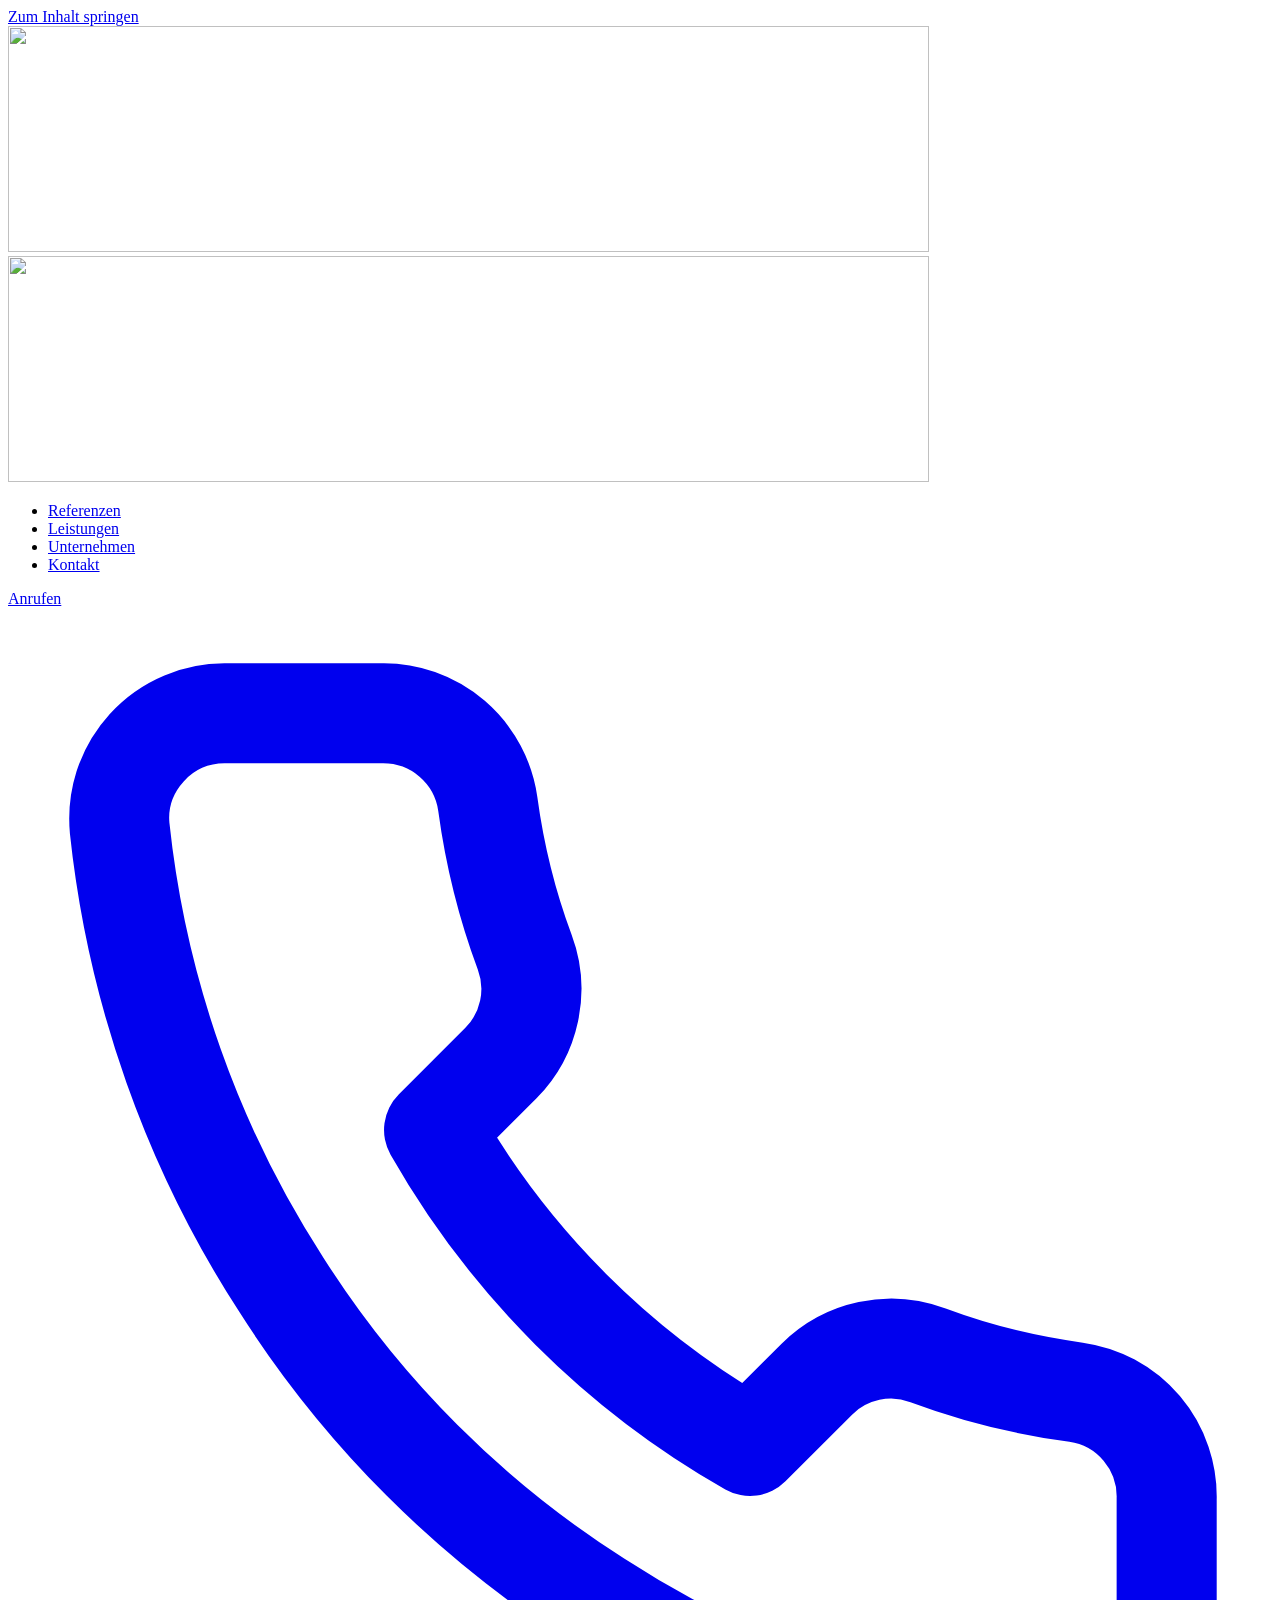
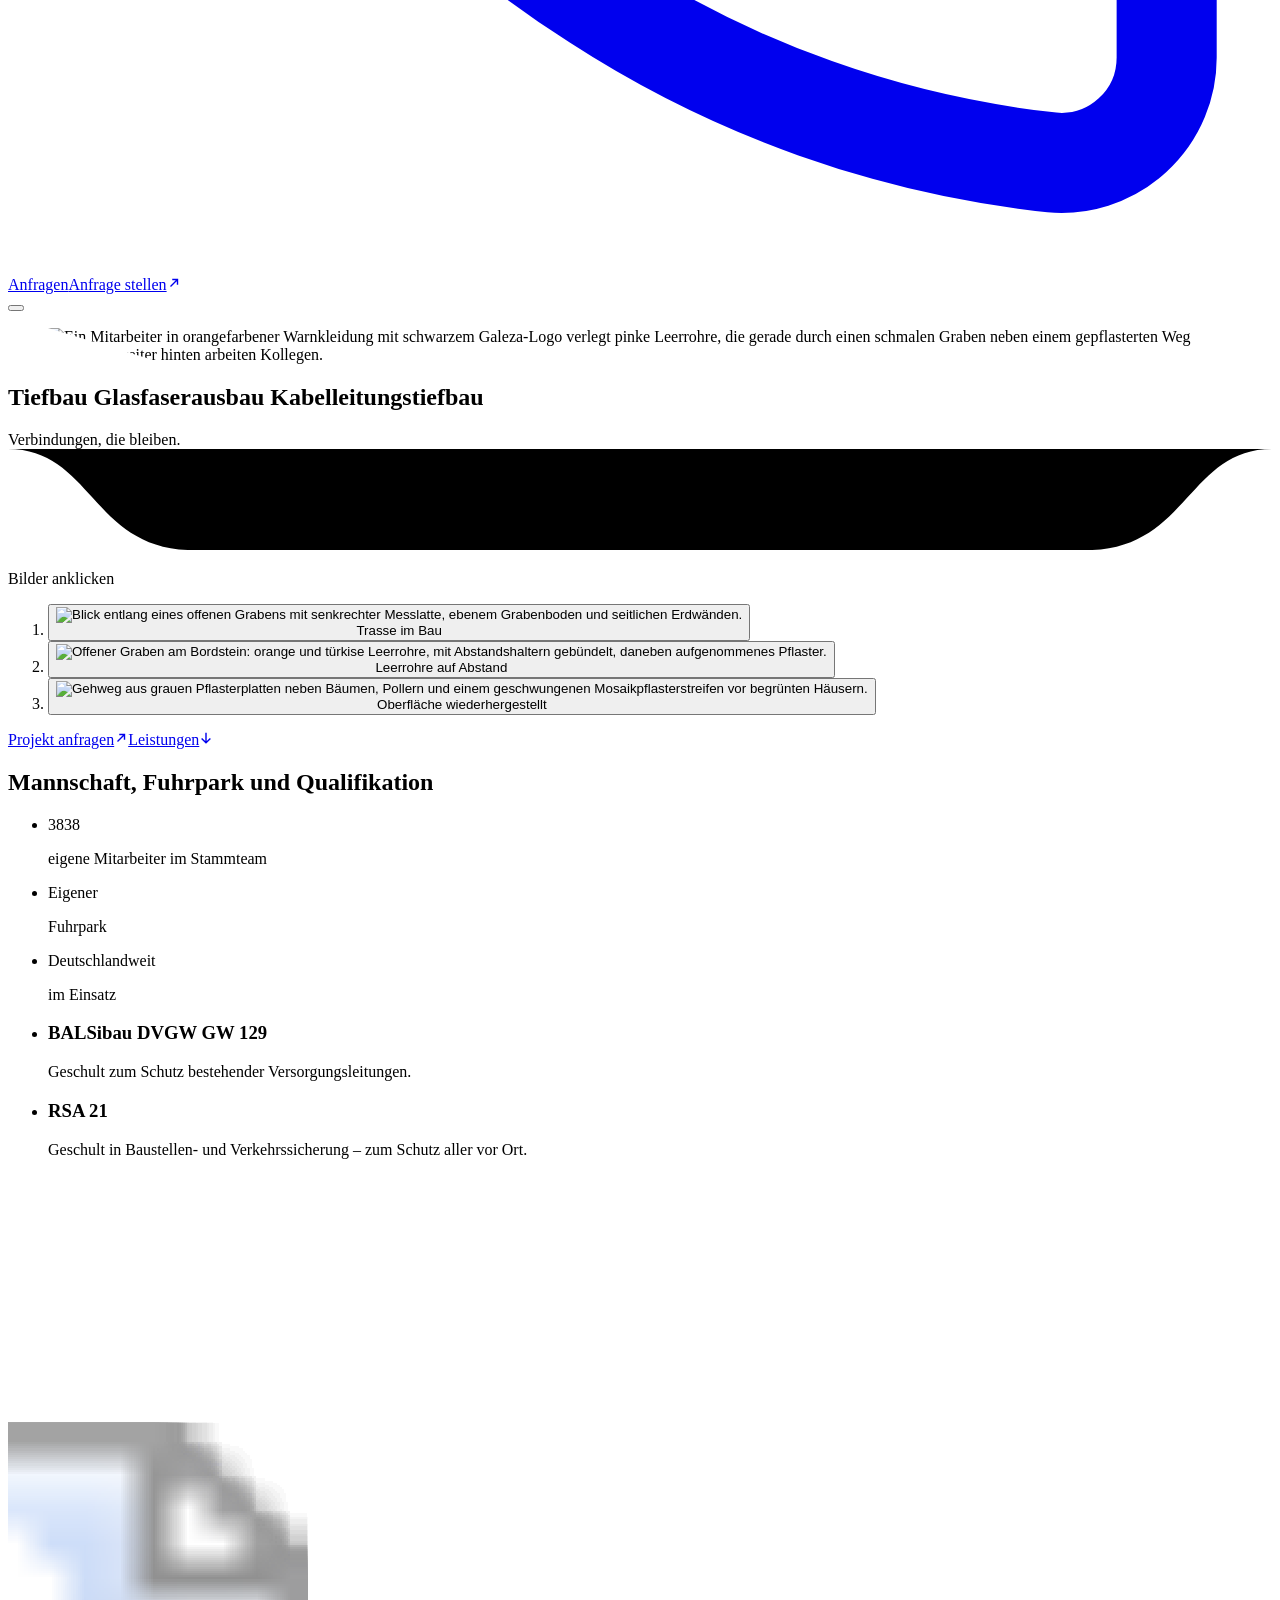
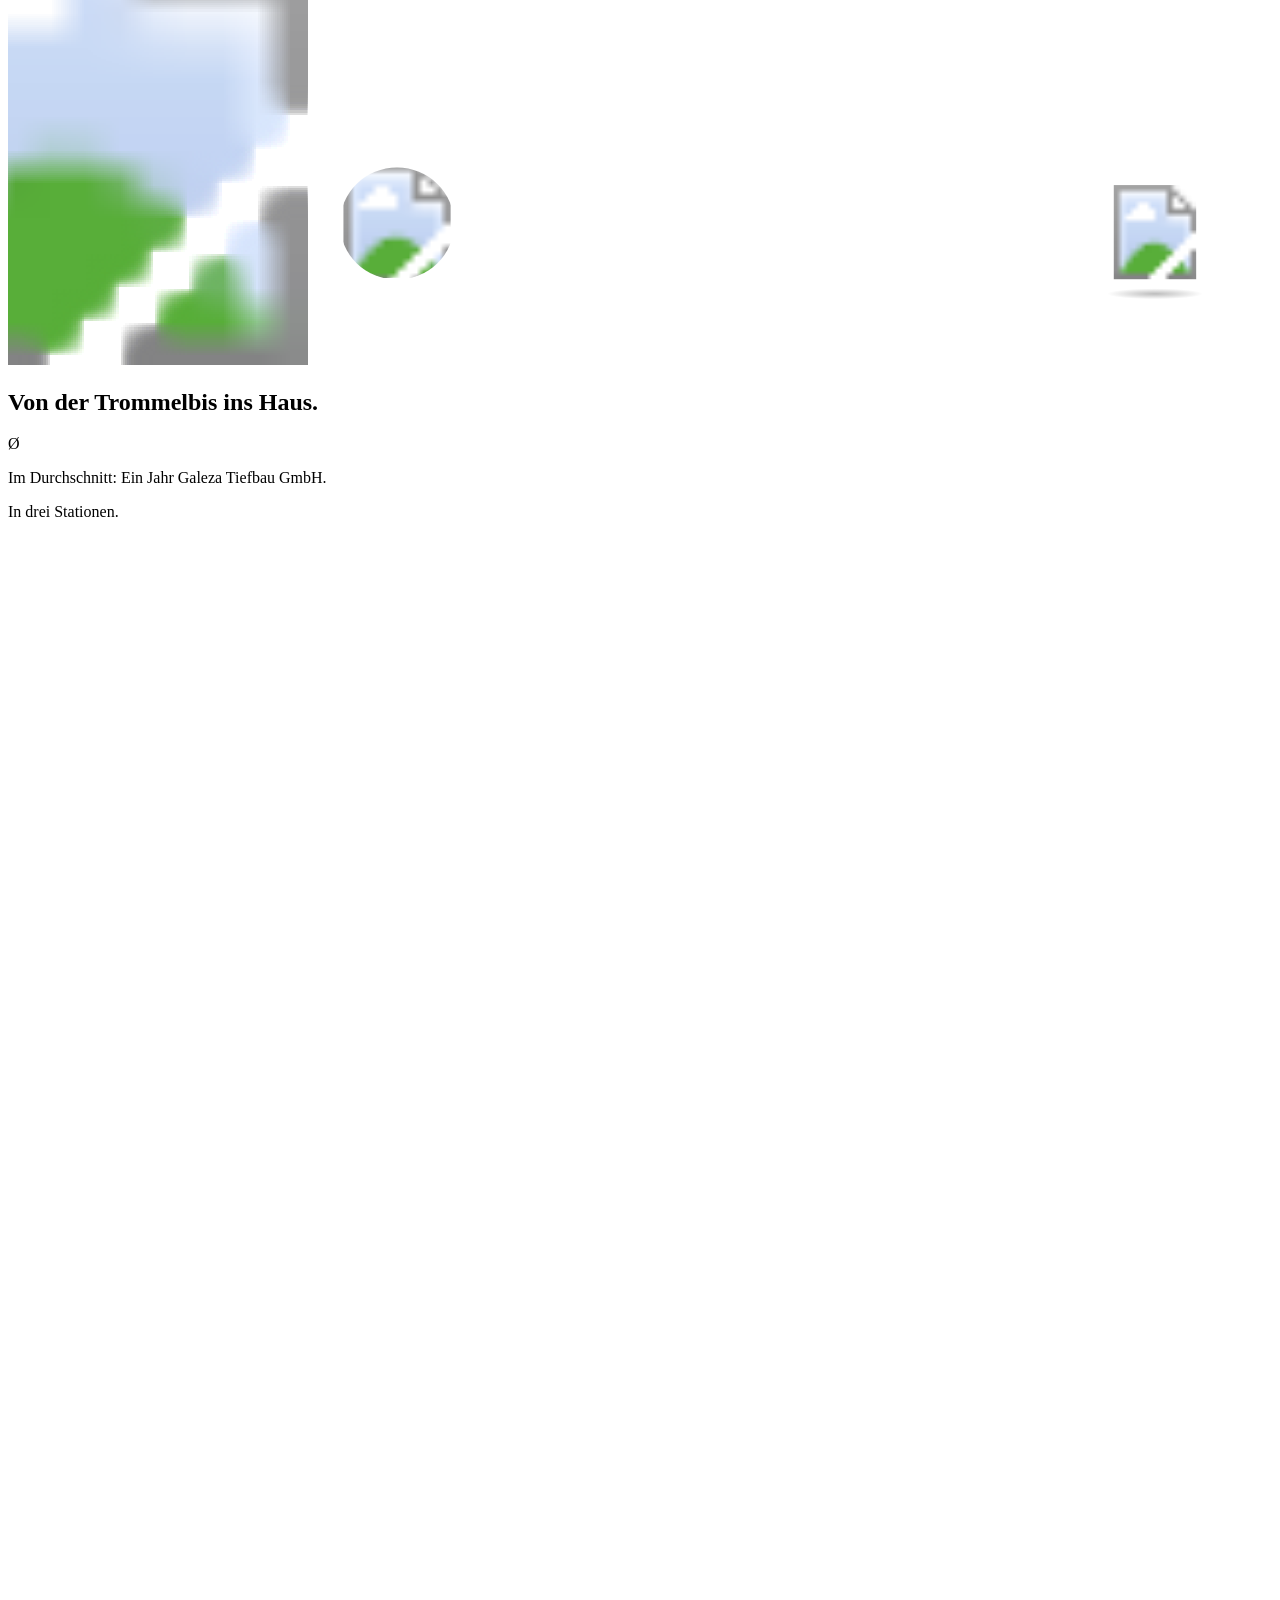
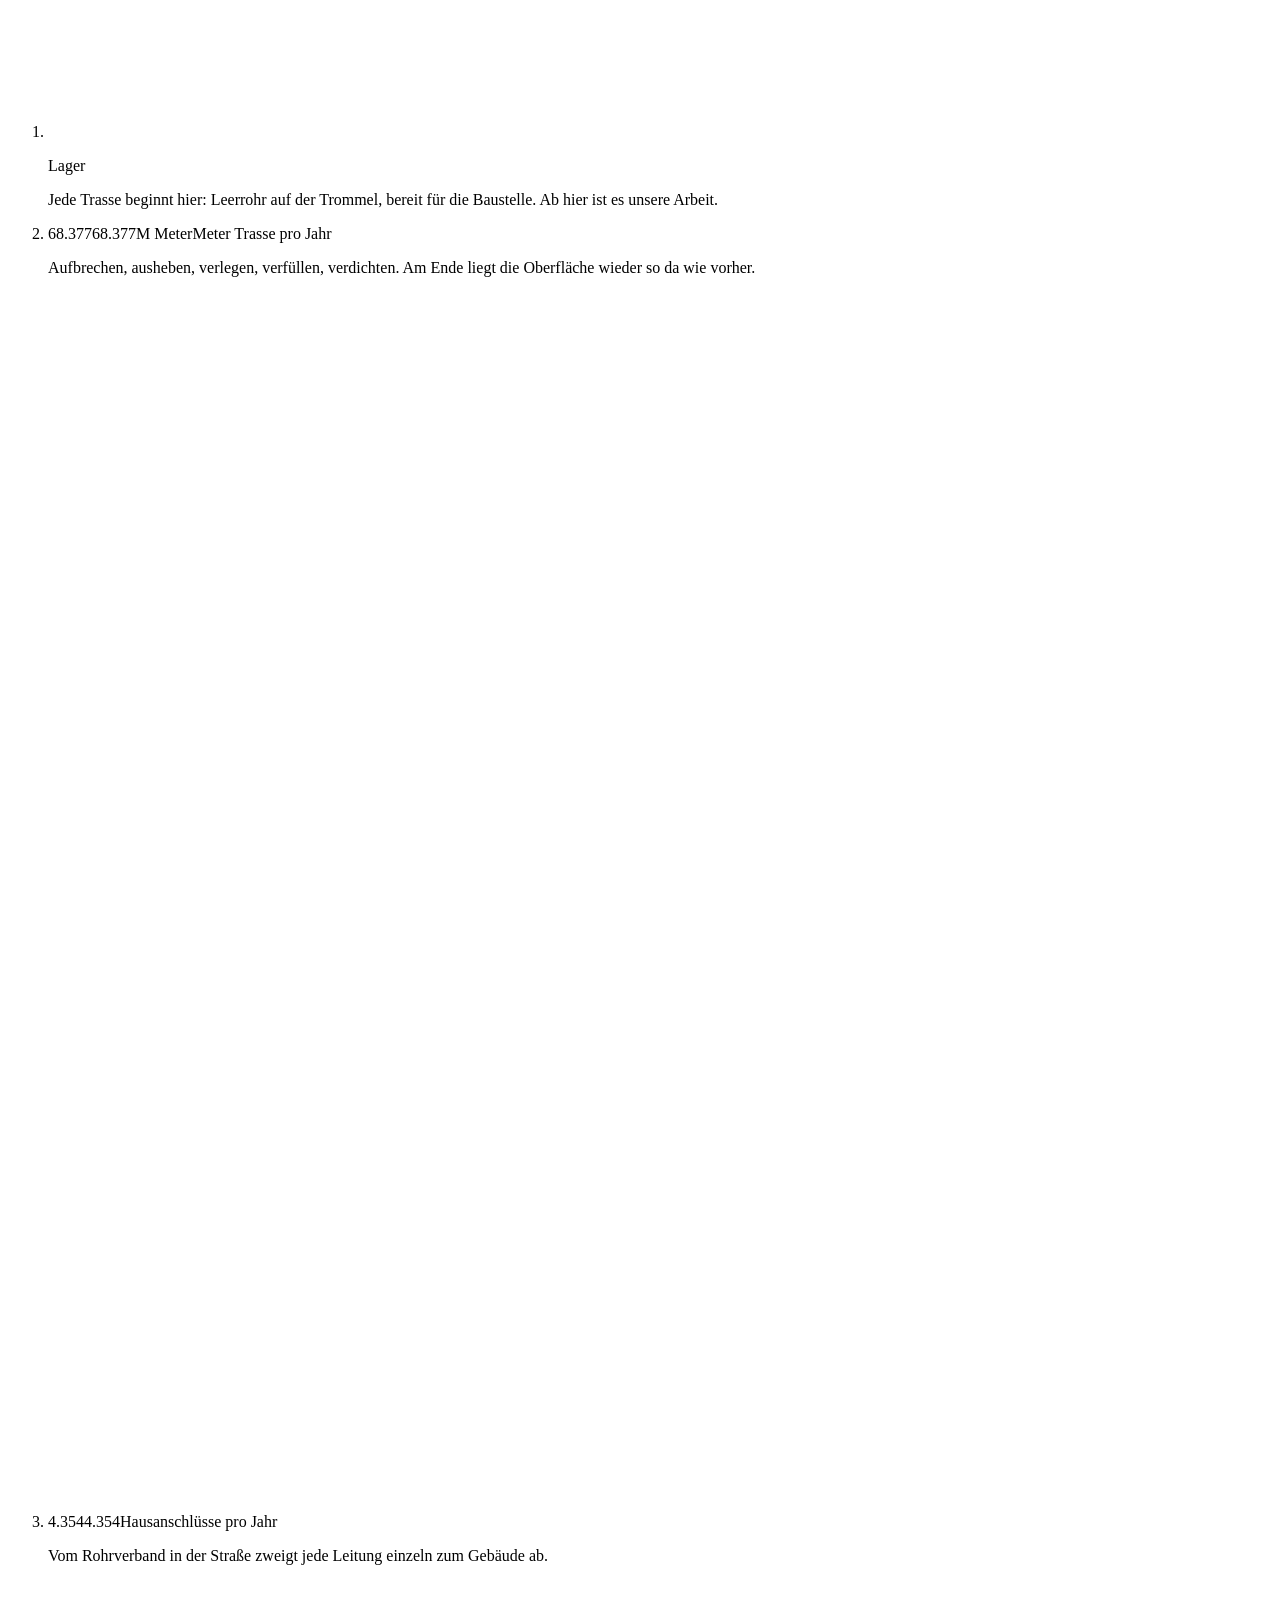
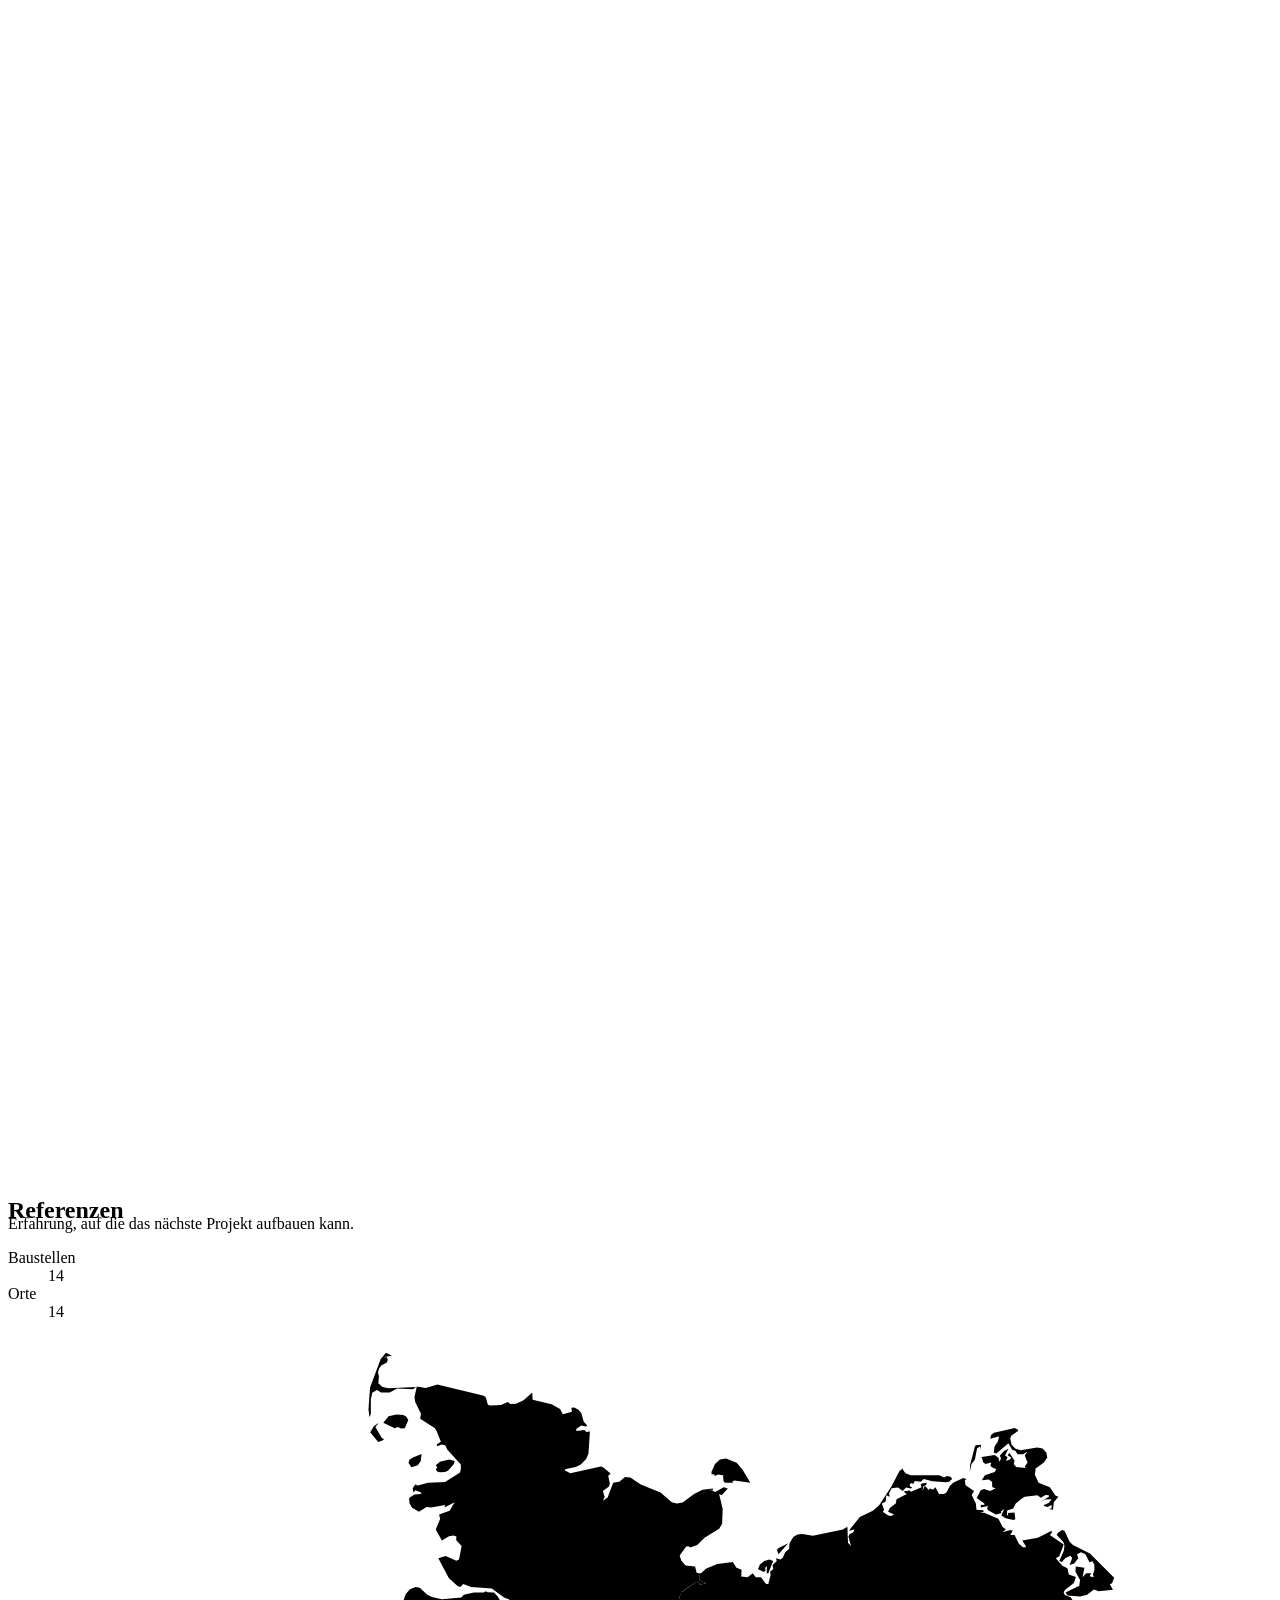
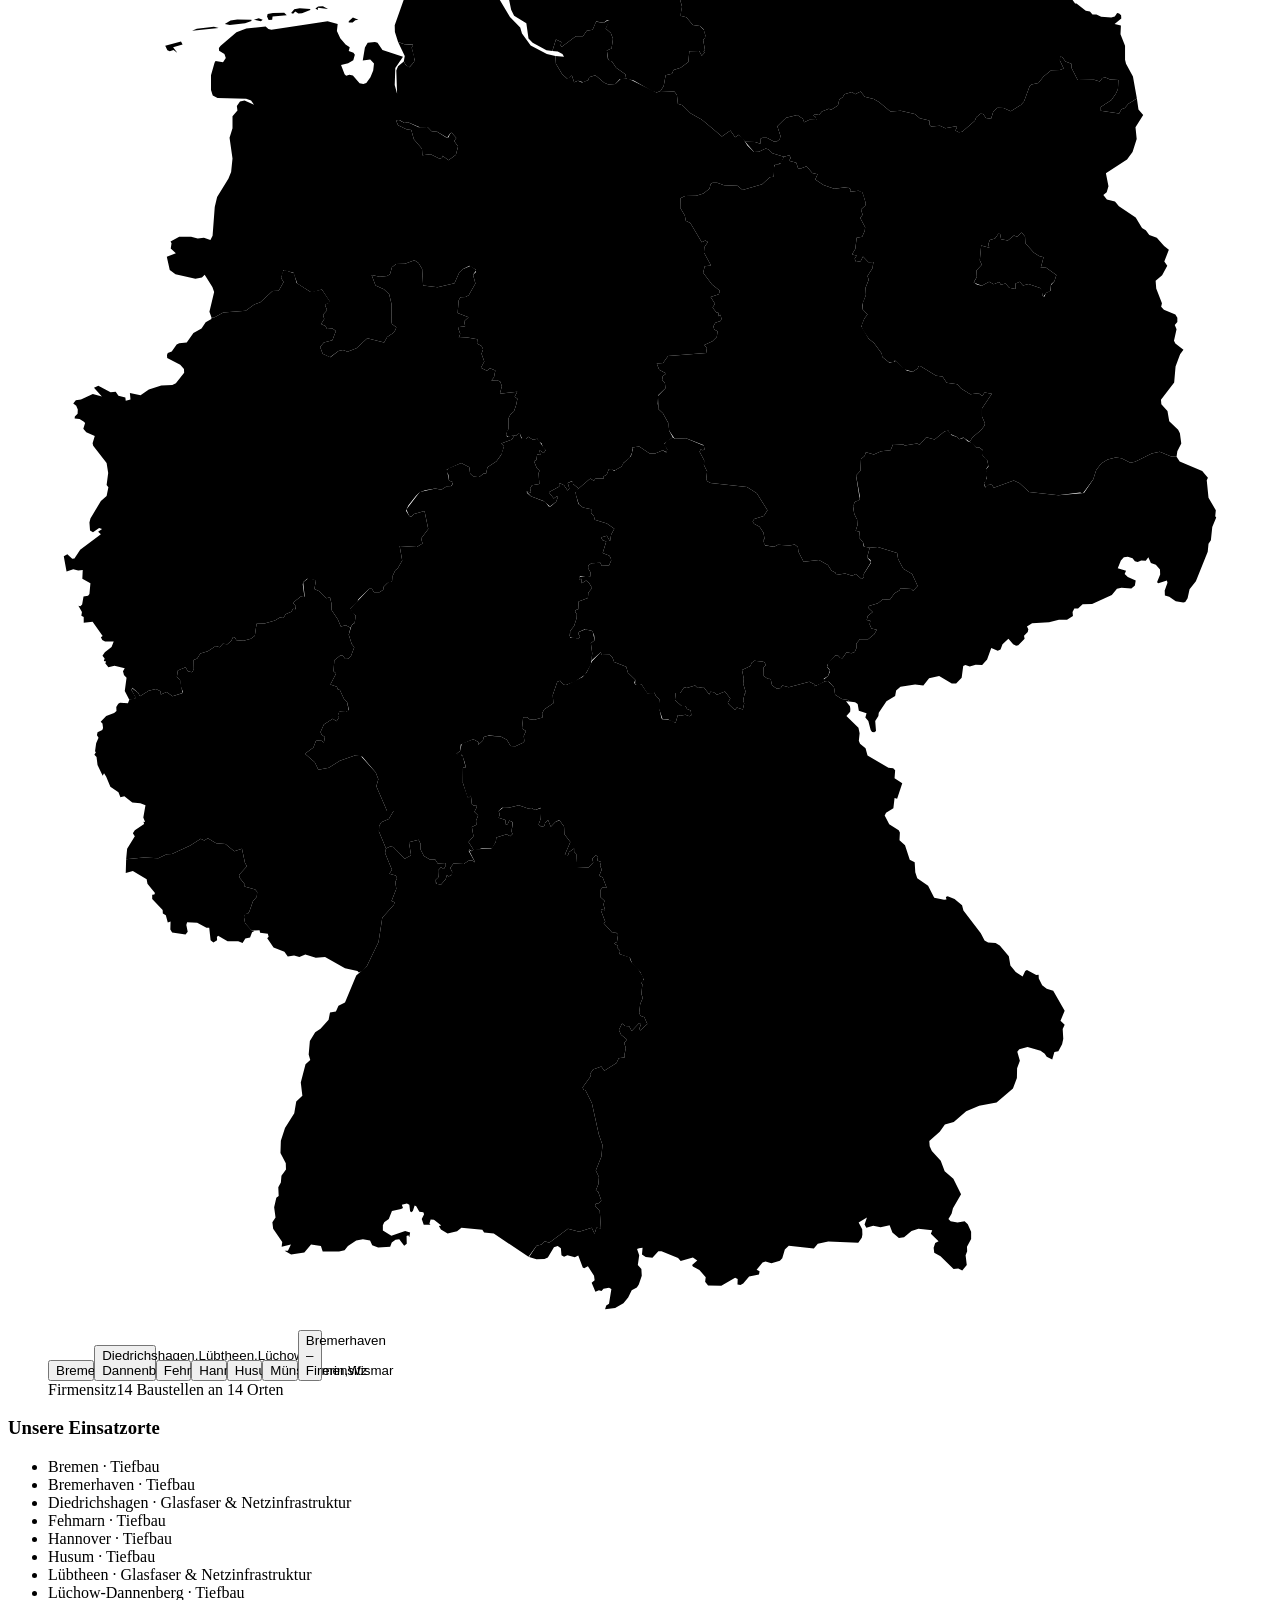
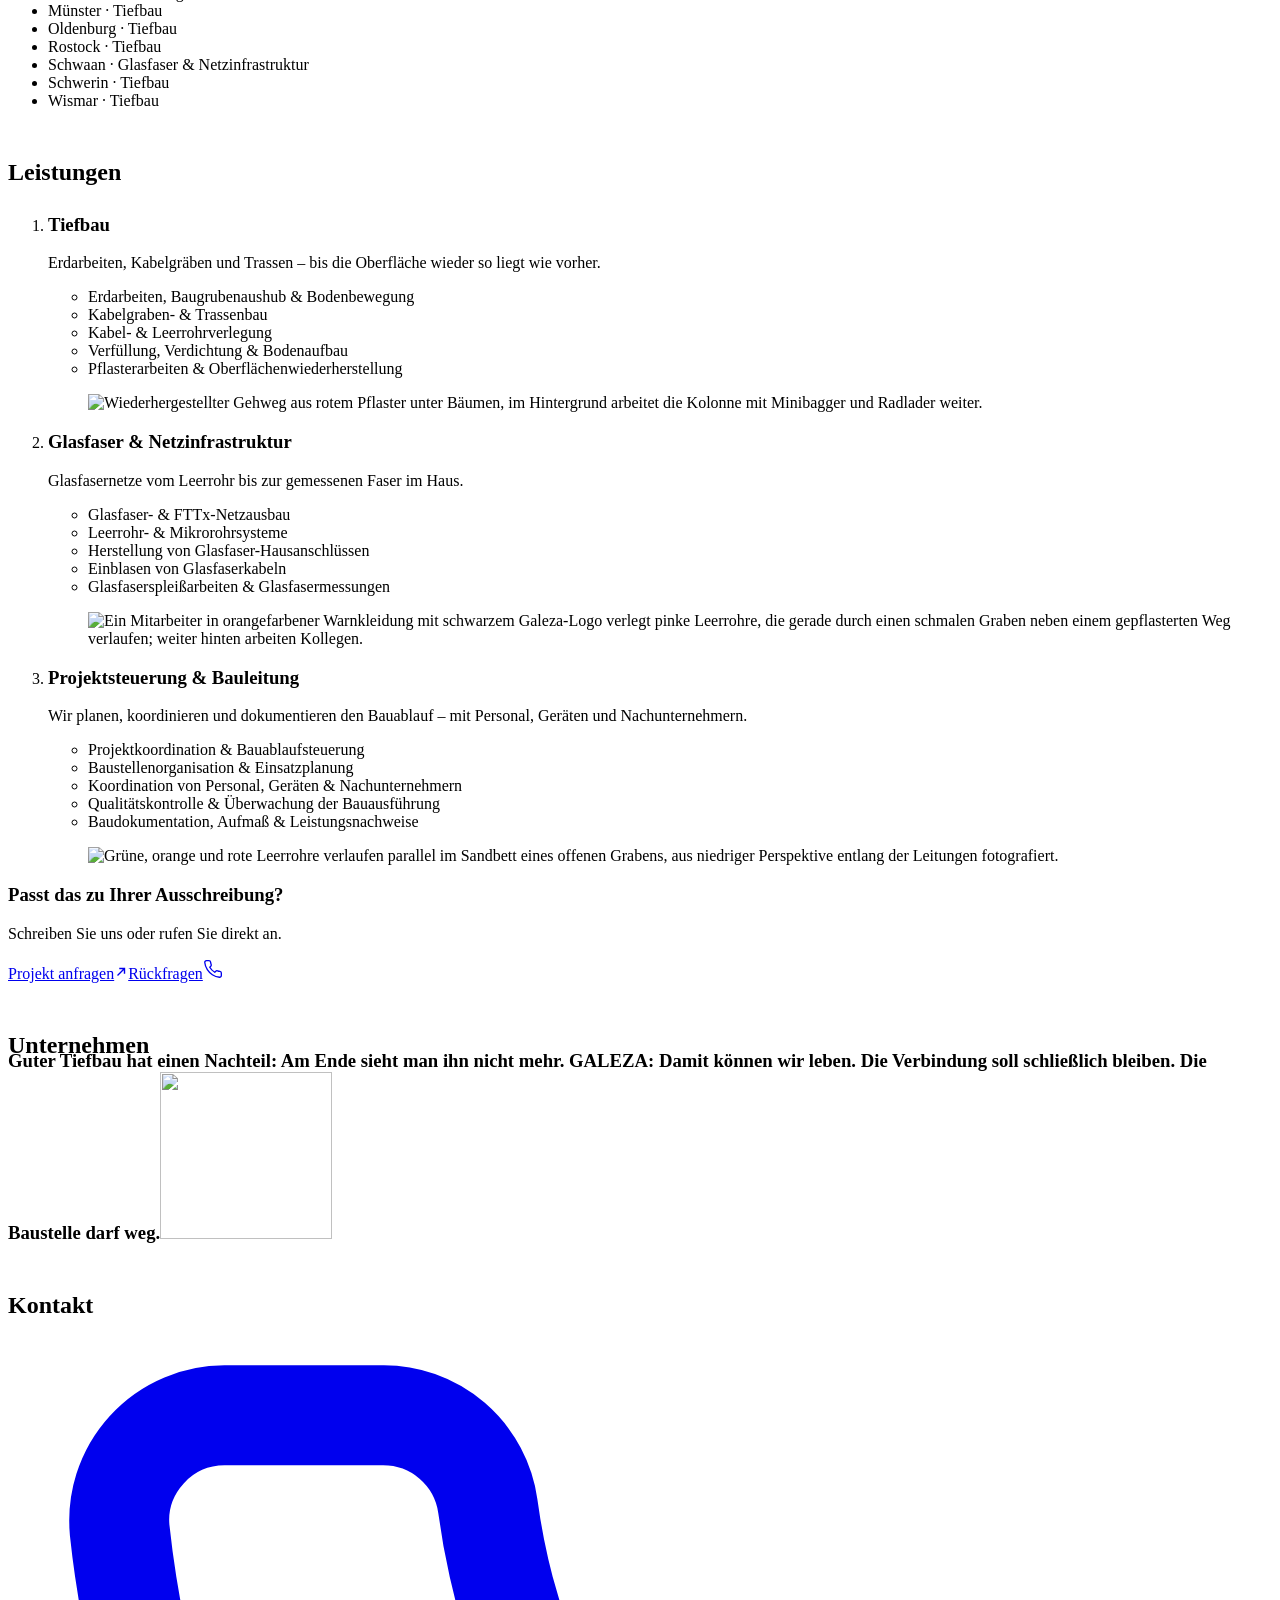
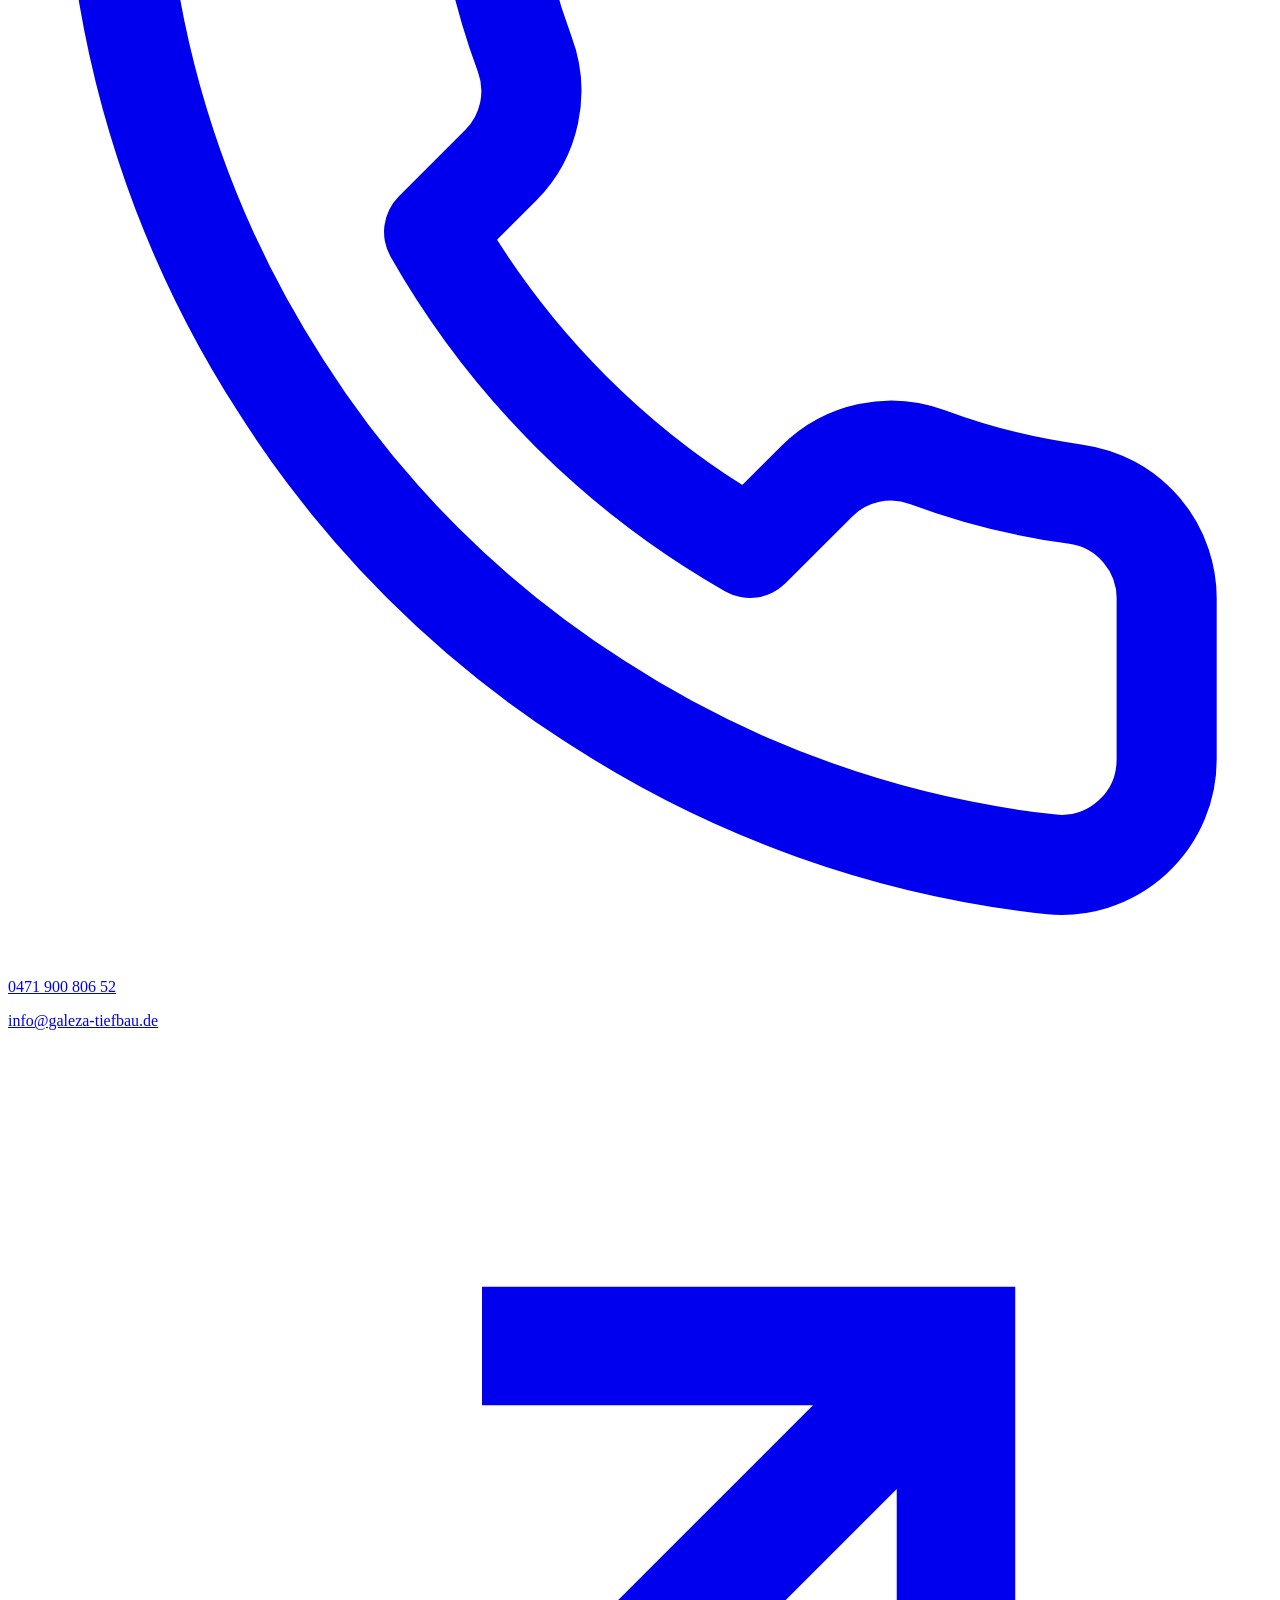
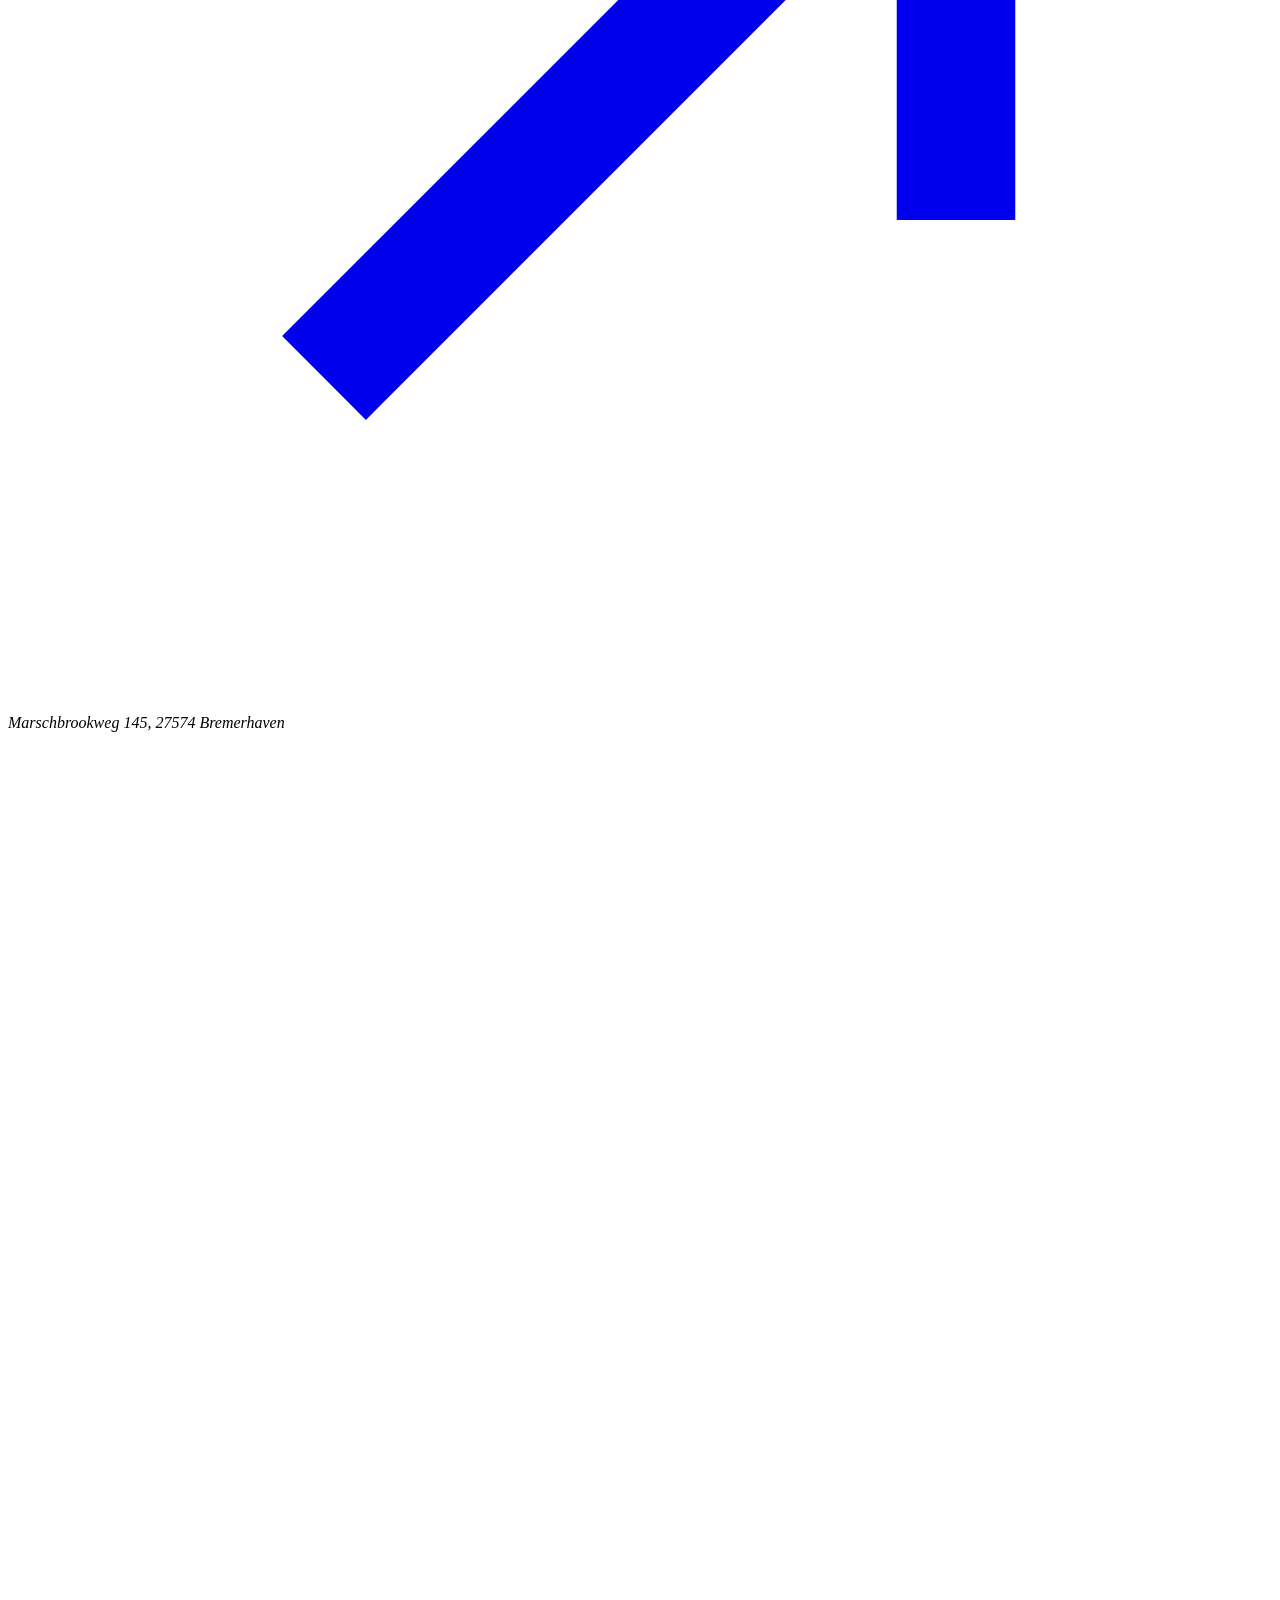
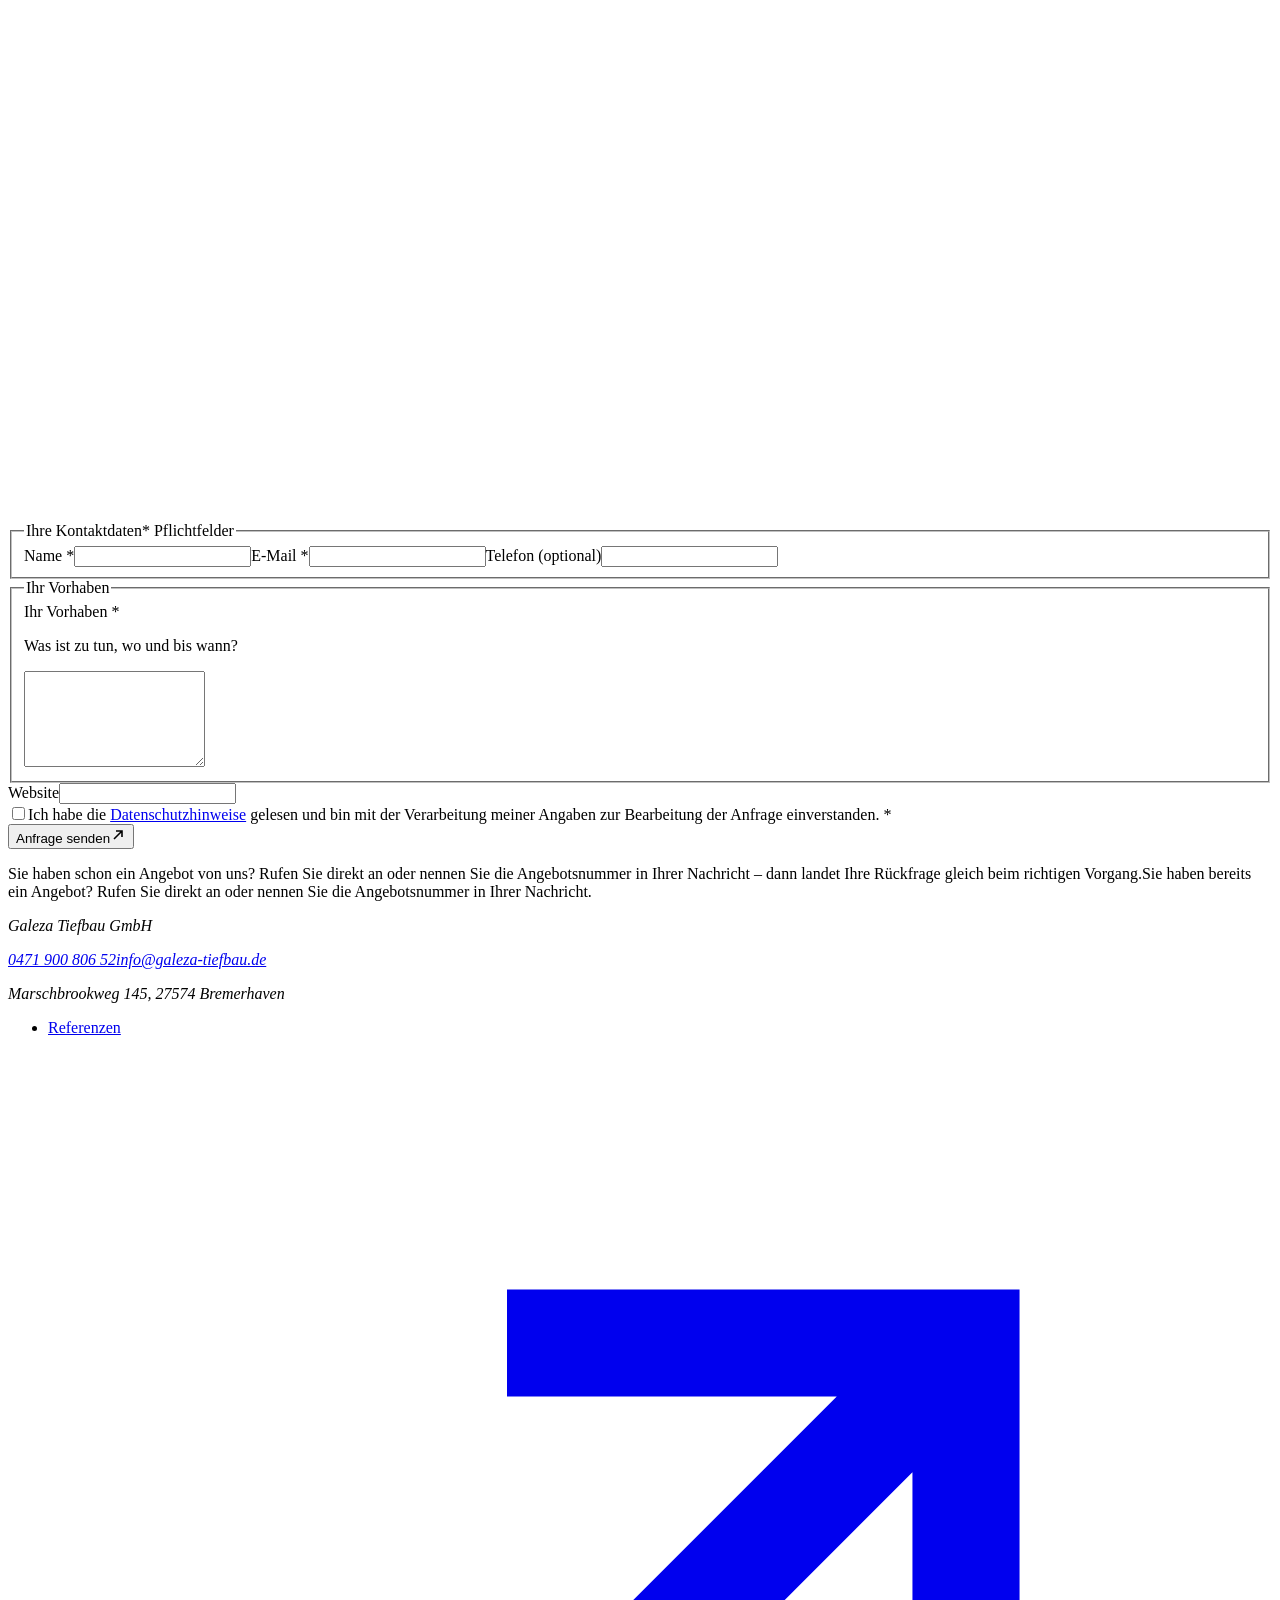
==== index.html @ aa01ea39 "Vorschau: Verlegung im Graben in voller Qualität (66e509a)" ====
<!DOCTYPE html><html lang="de" data-palette="studio" class="K6PsZW_variable nEZaEG_variable _2cK3qa_variable" style="--nf-accent:var(--nf-display)"><head><meta charSet="utf-8"/><meta name="viewport" content="width=device-width, initial-scale=1"/><link rel="preload" href="/galeza-prototyp/_next/static/media/hubot_sans_latin_standard_normal-s.p.22_kljspce-vg.woff2" as="font" crossorigin="" type="font/woff2"/><link rel="preload" href="/galeza-prototyp/_next/static/media/jetbrains_mono_latin_wght_normal-s.p.2rmhnsrc80fag.woff2" as="font" crossorigin="" type="font/woff2"/><link rel="preload" href="/galeza-prototyp/_next/static/media/mona_sans_latin_standard_normal-s.p.1kdvxkggsr1nm.woff2" as="font" crossorigin="" type="font/woff2"/><link rel="preload" as="image" href="/galeza-prototyp/brand/galeza-logo.svg"/><link rel="preload" href="/galeza-prototyp/brand/galeza-logo-negativ-sand.svg" as="image"/><link rel="preload" href="/galeza-prototyp/brand/galeza-g.svg" as="image"/><link rel="stylesheet" href="/galeza-prototyp/_next/static/chunks/0t-_exw7c-_89.css" data-precedence="next"/><link rel="stylesheet" href="/galeza-prototyp/_next/static/chunks/09ainajonp94y.css" data-precedence="next"/><link rel="preload" as="script" fetchPriority="low" href="/galeza-prototyp/_next/static/chunks/3vsbkz6z9hdzw.js"/><script src="/galeza-prototyp/_next/static/chunks/0xbgffy_sx06v.js" async=""></script><script src="/galeza-prototyp/_next/static/chunks/4487bctei74ug.js" async=""></script><script src="/galeza-prototyp/_next/static/chunks/006ewfw9_fse5.js" async=""></script><script src="/galeza-prototyp/_next/static/chunks/turbopack-1ak79qgsa4bz8.js" async=""></script><script src="/galeza-prototyp/_next/static/chunks/3kaefh1fl2r6-.js" async=""></script><script src="/galeza-prototyp/_next/static/chunks/26nl-_9iol86g.js" async=""></script><script src="/galeza-prototyp/_next/static/chunks/0wwg0kbji_3gm.js" async=""></script><script src="/galeza-prototyp/_next/static/chunks/3w347p0mjpket.js" async=""></script><script src="/galeza-prototyp/_next/static/chunks/0xwgfzie-w1n-.js" async=""></script><script src="/galeza-prototyp/_next/static/chunks/0k0bx4jhq06u_.js" async=""></script><meta name="theme-color" content="#f2e7de"/><title>Galeza Tiefbau GmbH | Tiefbau &amp; Glasfaser aus Bremerhaven</title><meta name="description" content="Tiefbau, Kabelleitungstiefbau und Glasfaserausbau bis zur gemessenen Faser: 38 eigene Mitarbeiter im Stammteam, aus Bremerhaven deutschlandweit tätig."/><meta name="robots" content="noindex, nofollow"/><link rel="canonical" href="https://simplydelegate.github.io/galeza-prototyp/"/><meta property="og:title" content="Galeza Tiefbau GmbH | Tiefbau &amp; Glasfaser aus Bremerhaven"/><meta property="og:description" content="Tiefbau, Kabelleitungstiefbau und Glasfaserausbau bis zur gemessenen Faser: 38 eigene Mitarbeiter im Stammteam, aus Bremerhaven deutschlandweit tätig."/><meta property="og:url" content="https://simplydelegate.github.io/galeza-prototyp/"/><meta property="og:site_name" content="Galeza Tiefbau GmbH"/><meta property="og:locale" content="de_DE"/><meta property="og:image" content="https://simplydelegate.github.io/galeza-prototyp/brand/social-preview.jpg"/><meta property="og:image:width" content="1200"/><meta property="og:image:height" content="630"/><meta property="og:image:alt" content="Grüne, orange und rote Leerrohre verlaufen parallel im Sandbett eines offenen Grabens, aus niedriger Perspektive entlang der Leitungen fotografiert."/><meta property="og:type" content="website"/><meta name="twitter:card" content="summary_large_image"/><meta name="twitter:title" content="Galeza Tiefbau GmbH | Tiefbau &amp; Glasfaser aus Bremerhaven"/><meta name="twitter:description" content="Tiefbau, Kabelleitungstiefbau und Glasfaserausbau bis zur gemessenen Faser: 38 eigene Mitarbeiter im Stammteam, aus Bremerhaven deutschlandweit tätig."/><meta name="twitter:image" content="https://simplydelegate.github.io/galeza-prototyp/brand/social-preview.jpg"/><meta name="twitter:image:alt" content="Grüne, orange und rote Leerrohre verlaufen parallel im Sandbett eines offenen Grabens, aus niedriger Perspektive entlang der Leitungen fotografiert."/><meta name="twitter:image:width" content="1200"/><meta name="twitter:image:height" content="630"/><link rel="icon" href="/galeza-prototyp/icon.svg?icon.2shk7zpe_sb3t.svg" sizes="any" type="image/svg+xml"/><link rel="apple-touch-icon" href="/galeza-prototyp/apple-icon.png?apple-icon.0k1-pxj8fopg2.png" sizes="180x180" type="image/png"/><meta name="next-size-adjust" content=""/><meta http-equiv="Content-Security-Policy" content="default-src 'self'; base-uri 'self'; form-action 'self'; img-src 'self' data:; font-src 'self'; style-src 'self' 'unsafe-inline'; script-src 'self' 'sha256-BlXv1TmxkclIVdPgEXV4JWuY7tahHMsTcYn/Ybk1C7Y=' 'sha256-Dga1mACiZFp47Bp/Hg928q8rCS2PIVeGO6IrqUS4XYI=' 'sha256-OBTN3RiyCV4Bq7dFqZ5a2pAXjnCcCYeTJMO2I/LYKeo=' 'sha256-1XHi0hjah3oQ97H7g9GhCEQbhKWYtXPcnji4dwA6NEk='; connect-src 'self'"/><script src="/galeza-prototyp/_next/static/chunks/0cz1d0mv5g_q7.js" noModule=""></script></head><body id="top"><div hidden=""><!--$--><!--/$--></div><a class="skip-link" href="#inhalt">Zum Inhalt springen</a><header data-tone="sand" class="fixed inset-x-0 top-0 z-40 transition-colors duration-500"><div data-header-zeile="true" class="h-[var(--header-height)] border-b border-on-surface-16"><div class="shell flex h-full items-center justify-between gap-2 sm:gap-3 lg:gap-6"><div class="flex shrink-0 items-center gap-2 sm:gap-3"><a class="hBw1pG_logo" aria-label="Galeza Tiefbau GmbH, zur Startseite" href="/galeza-prototyp/#top"><img src="/galeza-prototyp/brand/galeza-logo.svg" alt="" width="921" height="226" class="h-9 w-auto sm:h-10 lg:h-12 block"/><img src="/galeza-prototyp/brand/galeza-logo-negativ-sand.svg" alt="" width="921" height="226" class="h-9 w-auto sm:h-10 lg:h-12 hidden"/></a></div><nav aria-label="Hauptnavigation" class="hBw1pG_desktopNavigation"><ul class="flex gap-3 text-small lg:gap-8 lg:text-base"><li><a class="underline-offset-[6px] decoration-signal decoration-2 hover:underline" href="/galeza-prototyp/#referenzen">Referenzen</a></li><li><a class="underline-offset-[6px] decoration-signal decoration-2 hover:underline" href="/galeza-prototyp/#leistungen">Leistungen</a></li><li><a class="underline-offset-[6px] decoration-signal decoration-2 hover:underline" href="/galeza-prototyp/#unternehmen">Unternehmen</a></li><li><a class="underline-offset-[6px] decoration-signal decoration-2 hover:underline" href="/galeza-prototyp/#kontakt">Kontakt</a></li></ul></nav><div class="hBw1pG_aktionen"><div class="hBw1pG_desktopAnruf"><a href="tel:047190080652" aria-label="Galeza Tiefbau GmbH anrufen" class="group inline-flex h-12 items-stretch text-small font-medium shrink-0"><span class="hidden items-center border border-r-0 border-on-surface-16 px-4 transition-colors duration-200 group-hover:border-on-surface group-focus-visible:border-on-surface motion-reduce:transition-none xl:inline-flex" aria-hidden="true">Anrufen</span><span class="grid size-12 shrink-0 place-items-center border border-on-surface-16 bg-ink text-signal transition-colors duration-200 group-hover:bg-signal group-hover:text-ink group-focus-visible:bg-signal group-focus-visible:text-ink motion-reduce:transition-none" aria-hidden="true"><span class="inline-flex" style="transform:none;transform-origin:50% 50% 0"><svg viewBox="0 0 24 24" class="size-5" fill="none" stroke="currentColor" stroke-width="1.9" stroke-linecap="round" stroke-linejoin="round" aria-hidden="true" focusable="false"><path d="M22 16.92v3a2 2 0 0 1-2.18 2 19.8 19.8 0 0 1-8.63-3.07 19.5 19.5 0 0 1-6-6 19.8 19.8 0 0 1-3.07-8.67A2 2 0 0 1 4.11 2h3a2 2 0 0 1 2 1.72c.13.96.36 1.9.7 2.81a2 2 0 0 1-.45 2.11L8.09 9.91a16 16 0 0 0 6 6l1.27-1.27a2 2 0 0 1 2.11-.45c.91.34 1.85.57 2.81.7A2 2 0 0 1 22 16.92Z"></path></svg></span></span></a></div><a href="/galeza-prototyp/#kontakt" data-aktion="signal" data-richtung="diagonal" data-symbol="pfeil" class="aktions-button inline-flex items-center gap-3 py-2 pl-5 pr-2 text-small font-medium rounded-none shrink-0 whitespace-nowrap hBw1pG_anfrage"><span class="block"><span class="lg:hidden">Anfragen</span><span class="hidden lg:inline">Anfrage stellen</span></span><span aria-hidden="true" class="aktions-symbol grid size-8 place-items-center overflow-hidden rounded-none"><svg viewBox="0 0 16 16" width="14" height="14" fill="none" stroke="currentColor" stroke-width="1.6" focusable="false"><path d="M4 12 12 4M6 4h6v6"></path></svg></span></a><div class="hBw1pG_mobileMenue"><button type="button" class="hBw1pG_menueTaste" aria-label="Menü öffnen" aria-controls="mobiles-menue" aria-expanded="false"><span class="hBw1pG_menueSymbol" aria-hidden="true"><span></span><span></span><span></span></span></button></div></div></div></div><div id="mobiles-menue" hidden="" data-lenis-prevent="true" class="hBw1pG_menue"><div class="shell hBw1pG_menueInhalt"><nav aria-label="Mobile Hauptnavigation" class="hBw1pG_menueNavigation"><ul class="hBw1pG_menueLinks"><li><a class="hBw1pG_menueLink" href="/galeza-prototyp/#referenzen"><span class="hBw1pG_menueTitel">Referenzen</span><svg viewBox="0 0 16 16" fill="none" stroke="currentColor" stroke-width="1.4" aria-hidden="true"><path d="M3 8h10M8 3l5 5-5 5"></path></svg></a></li><li><a class="hBw1pG_menueLink" href="/galeza-prototyp/#leistungen"><span class="hBw1pG_menueTitel">Leistungen</span><svg viewBox="0 0 16 16" fill="none" stroke="currentColor" stroke-width="1.4" aria-hidden="true"><path d="M3 8h10M8 3l5 5-5 5"></path></svg></a></li><li><a class="hBw1pG_menueLink" href="/galeza-prototyp/#unternehmen"><span class="hBw1pG_menueTitel">Unternehmen</span><svg viewBox="0 0 16 16" fill="none" stroke="currentColor" stroke-width="1.4" aria-hidden="true"><path d="M3 8h10M8 3l5 5-5 5"></path></svg></a></li><li><a class="hBw1pG_menueLink" href="/galeza-prototyp/#kontakt"><span class="hBw1pG_menueTitel">Kontakt</span><svg viewBox="0 0 16 16" fill="none" stroke="currentColor" stroke-width="1.4" aria-hidden="true"><path d="M3 8h10M8 3l5 5-5 5"></path></svg></a></li></ul></nav><div class="hBw1pG_menueKontakt"><a href="tel:047190080652" class="hBw1pG_menueAnruf"><span class="hBw1pG_anrufText"><span>Anrufen</span><span>0471 900 806 52</span></span><span class="hBw1pG_anrufSymbol" aria-hidden="true"><svg viewBox="0 0 24 24" fill="none" stroke="currentColor" stroke-width="1.7" stroke-linecap="round" stroke-linejoin="round"><path d="M22 16.92v3a2 2 0 0 1-2.18 2 19.8 19.8 0 0 1-8.63-3.07 19.5 19.5 0 0 1-6-6 19.8 19.8 0 0 1-3.07-8.67A2 2 0 0 1 4.11 2h3a2 2 0 0 1 2 1.72c.13.96.36 1.9.7 2.81a2 2 0 0 1-.45 2.11L8.09 9.91a16 16 0 0 0 6 6l1.27-1.27a2 2 0 0 1 2.11-.45c.91.34 1.85.57 2.81.7A2 2 0 0 1 22 16.92Z"></path></svg></span></a><a href="mailto:info@galeza-tiefbau.de" class="hBw1pG_menueMail">info@galeza-tiefbau.de</a></div></div></div></header><div id="inhalt" tabindex="-1"><main class="relative"><script type="application/ld+json">{"@context":"https://schema.org","@type":"GeneralContractor","name":"Galeza Tiefbau GmbH","url":"https://simplydelegate.github.io/galeza-prototyp/","telephone":"+49 471 900 806 52","email":"info@galeza-tiefbau.de","address":{"@type":"PostalAddress","streetAddress":"Marschbrookweg 145","postalCode":"27574","addressLocality":"Bremerhaven","addressCountry":"DE"},"geo":{"@type":"GeoCoordinates","latitude":53.5396,"longitude":8.5809},"areaServed":{"@type":"Country","name":"Deutschland"},"numberOfEmployees":{"@type":"QuantitativeValue","value":38},"image":"https://simplydelegate.github.io/galeza-prototyp/brand/social-preview.jpg"}</script><section data-tone="sand" aria-labelledby="hero-titel" class="hero-baustelle relative isolate overflow-hidden pt-[var(--header-height)] lg:min-h-svh"><style>@keyframes hero-graben-hoch{0.00%{clip-path:polygon(33.00% 0.00%, 51.00% 0.00%, 47.44% 12.20%, 36.83% 12.20%)}12.50%{clip-path:polygon(29.36% 0.00%, 56.40% 0.00%, 51.38% 96.04%, 36.30% 96.04%)}25.00%{clip-path:polygon(12.98% 0.00%, 80.73% 0.00%, 71.84% 100.00%, 22.74% 100.00%)}37.50%{clip-path:polygon(3.64% 0.00%, 94.59% 0.00%, 86.62% 100.00%, 11.86% 100.00%)}50.00%{clip-path:polygon(0.67% 0.00%, 99.01% 0.00%, 91.80% 100.00%, 7.92% 100.00%)}62.50%{clip-path:polygon(0.07% 0.00%, 99.90% 0.00%, 92.87% 100.00%, 7.10% 100.00%)}75.00%{clip-path:polygon(0.00% 0.00%, 100.00% 0.00%, 93.00% 100.00%, 7.00% 100.00%)}87.50%{clip-path:polygon(0.00% 0.00%, 100.00% 0.00%, 93.00% 100.00%, 7.00% 100.00%)}100.00%{clip-path:polygon(0.00% 0.00%, 100.00% 0.00%, 93.00% 100.00%, 7.00% 100.00%)}}@keyframes hero-graben-quer{0.00%{clip-path:polygon(33.00% 0.00%, 51.00% 0.00%, 48.04% 12.20%, 37.37% 12.20%)}12.50%{clip-path:polygon(29.36% 0.00%, 56.40% 0.00%, 56.24% 96.04%, 40.50% 96.04%)}25.00%{clip-path:polygon(12.98% 0.00%, 80.73% 0.00%, 77.86% 100.00%, 26.48% 100.00%)}37.50%{clip-path:polygon(3.64% 0.00%, 94.59% 0.00%, 93.32% 100.00%, 15.09% 100.00%)}50.00%{clip-path:polygon(0.67% 0.00%, 99.01% 0.00%, 98.75% 100.00%, 10.96% 100.00%)}62.50%{clip-path:polygon(0.07% 0.00%, 99.90% 0.00%, 99.87% 100.00%, 10.10% 100.00%)}75.00%{clip-path:polygon(0.00% 0.00%, 100.00% 0.00%, 99.99% 100.00%, 10.00% 100.00%)}87.50%{clip-path:polygon(0.00% 0.00%, 100.00% 0.00%, 100.00% 100.00%, 10.00% 100.00%)}100.00%{clip-path:polygon(0.00% 0.00%, 100.00% 0.00%, 100.00% 100.00%, 10.00% 100.00%)}}.hero-foto{clip-path:polygon(0.00% 0.00%, 100.00% 0.00%, 93.00% 100.00%, 7.00% 100.00%);animation:hero-graben-hoch 1.5s linear 0.15s both}@media (min-width:1024px){.hero-foto{clip-path:polygon(0.00% 0.00%, 100.00% 0.00%, 100.00% 100.00%, 10.00% 100.00%);animation-name:hero-graben-quer}}</style><div class="hero-buehne"><figure id="hero-hauptfoto" aria-label="Großes Baustellenfoto" aria-live="polite" aria-atomic="true" class="hero-hauptfoto relative z-10 m-0 lg:absolute lg:inset-y-0 lg:right-0 lg:w-[56%]"><div class="hero-foto absolute inset-0 bg-on-surface-16"><picture><img src="/galeza-prototyp/media/leistungen/glasfaser/verlegung-im-graben-parallel-hq-original.webp" alt="Ein Mitarbeiter in orangefarbener Warnkleidung mit schwarzem Galeza-Logo verlegt pinke Leerrohre, die gerade durch einen schmalen Graben neben einem gepflasterten Weg verlaufen; weiter hinten arbeiten Kollegen." width="1536" height="2048" loading="eager" decoding="async" fetchPriority="high" class="h-full w-full object-cover"/></picture></div></figure><div class="hero-textbereich shell relative z-0"><div class="hero-spalte hero-redaktion"><div class="hero-kopf"><h1 id="hero-titel" class="hero-ueberschrift"><span class="hero-zeile"><span class="hero-steigen block" style="animation-delay:0.35s">Tiefbau</span></span><span class="hero-zeile"> <span class="hero-steigen block" style="animation-delay:0.44999999999999996s">Glasfaserausbau</span></span><span class="hero-zeile"> <span class="hero-steigen block" style="animation-delay:0.55s">Kabelleitungstiefbau</span></span></h1><div class="hero-verbindung"><p class="hero-aussage"><span class="hero-einblenden" style="animation-delay:0.6s">Verbindungen, die bleiben.</span><svg aria-hidden="true" focusable="false" class="hero-bogen" viewBox="0 0 600 48" preserveAspectRatio="none"><path class="leitungs-linie" d="M-10000 0H0C40 0 40 48 88 48H512C560 48 560 0 600 0H10600"></path></svg></p></div></div></div></div><div class="hero-leiste shell relative z-20 pb-10 lg:absolute lg:bottom-0 lg:right-0 lg:mx-0 lg:w-auto lg:bg-surface lg:pb-5 lg:pl-6 lg:pr-[var(--spacing-gutter)] lg:pt-5"><p id="hero-bildhinweis" class="hero-einblenden mb-3 text-center font-text text-hero-bildhinweis font-medium text-ink-72" style="animation-delay:1s">Bilder anklicken</p><ol aria-label="Bauablauf, Fotos von Galeza-Baustellen" aria-describedby="hero-bildhinweis" class="grid grid-cols-3 gap-3 lg:flex lg:gap-4"><li class="min-w-0 lg:w-32"><button type="button" aria-label="Trasse im Bau – groß anzeigen" aria-controls="hero-hauptfoto" class="group flex h-full w-full cursor-pointer flex-col focus-visible:outline-2 focus-visible:outline-offset-4 focus-visible:outline-signal"><span class="hero-ausheben block" style="animation-delay:1s"><div class="graben-fenster relative overflow-hidden hero-vorschaubild h-20 lg:h-24 lg:w-32" style="--einzug:20%"><picture><source type="image/avif" srcSet="/galeza-prototyp/media/leistungen/tiefbau/trasse-im-bau-messlatte-720.avif 720w, /galeza-prototyp/media/leistungen/tiefbau/trasse-im-bau-messlatte-1080.avif 1080w" sizes="(min-width: 1024px) 8rem, 33vw"/><source type="image/webp" srcSet="/galeza-prototyp/media/leistungen/tiefbau/trasse-im-bau-messlatte-720.webp 720w, /galeza-prototyp/media/leistungen/tiefbau/trasse-im-bau-messlatte-1080.webp 1080w" sizes="(min-width: 1024px) 8rem, 33vw"/><img src="/galeza-prototyp/media/leistungen/tiefbau/trasse-im-bau-messlatte-1080.webp" alt="Blick entlang eines offenen Grabens mit senkrechter Messlatte, ebenem Grabenboden und seitlichen Erdwänden." width="1086" height="1448" loading="eager" decoding="async" fetchPriority="auto" class="absolute inset-0 h-full w-full object-cover" style="object-position:35% 0%"/></picture></div></span><span class="hero-bildbeschriftung hero-einblenden mt-3 block w-full min-h-[4.2em] flex-1 text-center font-text text-hero-bildtext tracking-normal" style="animation-delay:1.25s"><span class="block text-hero-bildtitel font-medium">Trasse</span> <span class="mt-0.5 block text-hero-bilddetail font-normal text-on-surface-72 hyphens-auto max-[360px]:wdth-90">im Bau</span></span></button></li><li class="min-w-0 lg:w-32"><button type="button" aria-label="Leerrohre auf Abstand – groß anzeigen" aria-controls="hero-hauptfoto" class="group flex h-full w-full cursor-pointer flex-col focus-visible:outline-2 focus-visible:outline-offset-4 focus-visible:outline-signal"><span class="hero-ausheben block" style="animation-delay:1.12s"><div class="graben-fenster relative overflow-hidden hero-vorschaubild h-20 lg:h-24 lg:w-32" style="--einzug:20%"><picture><source type="image/avif" srcSet="/galeza-prototyp/media/leistungen/glasfaser/leerrohre-abstandshalter-720.avif 720w, /galeza-prototyp/media/leistungen/glasfaser/leerrohre-abstandshalter-1080.avif 1080w" sizes="(min-width: 1024px) 8rem, 33vw"/><source type="image/webp" srcSet="/galeza-prototyp/media/leistungen/glasfaser/leerrohre-abstandshalter-720.webp 720w, /galeza-prototyp/media/leistungen/glasfaser/leerrohre-abstandshalter-1080.webp 1080w" sizes="(min-width: 1024px) 8rem, 33vw"/><img src="/galeza-prototyp/media/leistungen/glasfaser/leerrohre-abstandshalter-1080.webp" alt="Offener Graben am Bordstein: orange und türkise Leerrohre, mit Abstandshaltern gebündelt, daneben aufgenommenes Pflaster." width="1086" height="1448" loading="eager" decoding="async" fetchPriority="auto" class="absolute inset-0 h-full w-full object-cover"/></picture></div></span><span class="hero-bildbeschriftung hero-einblenden mt-3 block w-full min-h-[4.2em] flex-1 text-center font-text text-hero-bildtext tracking-normal" style="animation-delay:1.37s"><span class="block text-hero-bildtitel font-medium">Leerrohre</span> <span class="mt-0.5 block text-hero-bilddetail font-normal text-on-surface-72 hyphens-auto max-[360px]:wdth-90">auf Abstand</span></span></button></li><li class="min-w-0 lg:w-32"><button type="button" aria-label="Oberfläche wiederhergestellt – groß anzeigen" aria-controls="hero-hauptfoto" class="group flex h-full w-full cursor-pointer flex-col focus-visible:outline-2 focus-visible:outline-offset-4 focus-visible:outline-signal"><span class="hero-ausheben block" style="animation-delay:1.24s"><div class="graben-fenster relative overflow-hidden hero-vorschaubild h-20 lg:h-24 lg:w-32" style="--einzug:20%"><picture><source type="image/avif" srcSet="/galeza-prototyp/media/leistungen/tiefbau/oberflaeche-wiederhergestellt-pflaster-720.avif 720w" sizes="(min-width: 1024px) 8rem, 33vw"/><source type="image/webp" srcSet="/galeza-prototyp/media/leistungen/tiefbau/oberflaeche-wiederhergestellt-pflaster-720.webp 720w" sizes="(min-width: 1024px) 8rem, 33vw"/><img src="/galeza-prototyp/media/leistungen/tiefbau/oberflaeche-wiederhergestellt-pflaster-720.webp" alt="Gehweg aus grauen Pflasterplatten neben Bäumen, Pollern und einem geschwungenen Mosaikpflasterstreifen vor begrünten Häusern." width="863" height="1600" loading="eager" decoding="async" fetchPriority="auto" class="absolute inset-0 h-full w-full object-cover" style="object-position:50% 10%"/></picture></div></span><span class="hero-bildbeschriftung hero-einblenden mt-3 block w-full min-h-[4.2em] flex-1 text-center font-text text-hero-bildtext tracking-normal" style="animation-delay:1.49s"><span class="block text-hero-bildtitel font-medium">Oberfläche</span> <span class="mt-0.5 block text-hero-bilddetail font-normal text-on-surface-72 hyphens-auto max-[360px]:wdth-90">wiederhergestellt</span></span></button></li></ol></div></div><div class="hero-aktionen hero-einblenden" data-gescrollt="false" style="animation-delay:0.8s"><a href="/galeza-prototyp/#kontakt" data-aktion="signal" data-richtung="diagonal" data-symbol="pfeil" class="aktions-button inline-flex items-center gap-3 py-2 pl-5 pr-2 text-small font-medium rounded-none "><span class="block">Projekt anfragen</span><span aria-hidden="true" class="aktions-symbol grid size-8 place-items-center overflow-hidden rounded-none"><svg viewBox="0 0 16 16" width="14" height="14" fill="none" stroke="currentColor" stroke-width="1.6" focusable="false"><path d="M4 12 12 4M6 4h6v6"></path></svg></span></a><a href="/galeza-prototyp/#leistungen" data-aktion="outline" data-richtung="unten" data-symbol="pfeil" class="aktions-button inline-flex items-center gap-3 py-2 pl-5 pr-2 text-small font-medium rounded-none "><span class="block">Leistungen</span><span aria-hidden="true" class="aktions-symbol grid size-8 place-items-center overflow-hidden rounded-none"><svg viewBox="0 0 16 16" width="14" height="14" fill="none" stroke="currentColor" stroke-width="1.6" focusable="false"><path d="M8 2v11M3 8.5 8 13.5l5-5"></path></svg></span></a></div></section><section id="sprinter" class="gs-section " data-tone="sand" aria-labelledby="sprinter-titel"><h2 id="sprinter-titel" class="sr-only">Mannschaft, Fuhrpark und Qualifikation</h2><div class="gs-text-buehne"><div class="gs-inhalt shell"><ul class="gs-fakten" aria-label="Unternehmensangaben"><li class="gs-fakt gs-fakt-zahl" data-gs-erscheinen="" style="--gs-reihenfolge:0"><p class="gs-wert"><span data-gs-zahl="" aria-hidden="true" class="gs-zaehler" style="min-inline-size:2ch">38</span><span class="sr-only">38</span></p><p class="gs-beschriftung">eigene Mitarbeiter im Stammteam</p></li><li class="gs-fakt" data-gs-erscheinen="" style="--gs-reihenfolge:1"><p class="gs-wert">Eigener</p><p class="gs-beschriftung">Fuhrpark</p></li><li class="gs-fakt" data-gs-erscheinen="" style="--gs-reihenfolge:2"><p class="gs-wert">Deutschlandweit</p><p class="gs-beschriftung">im Einsatz</p></li></ul><ul class="gs-schulungen" aria-label="Schulungen des Personals"><li class="gs-schulung" data-gs-erscheinen="" style="--gs-reihenfolge:3"><h3 class="gs-schulung-titel"><span>BALSibau</span> <span class="gs-schulung-norm">DVGW GW 129</span></h3><p class="gs-schulung-text">Geschult zum Schutz bestehender Versorgungsleitungen.</p></li><li class="gs-schulung" data-gs-erscheinen="" style="--gs-reihenfolge:4"><h3 class="gs-schulung-titel"><span>RSA 21</span></h3><p class="gs-schulung-text">Geschult in Baustellen- und Verkehrssicherung – zum Schutz aller vor Ort.</p></li></ul></div></div><div class="gs-strecke" data-galeza-sprinter=""><div class="gs-sticky" role="img" aria-label="Weißer GALEZA Sprinter mit Firmenbeschriftung und Pylone im Vordergrund."><svg xmlns="http://www.w3.org/2000/svg" class="gs-scene" data-gs-scene="" viewBox="0 0 1440 900" aria-hidden="true"><defs><clipPath id="galeza-ground-rear"><rect x="259.5" y="586.5" width="199.0" height="190.5"></rect></clipPath><clipPath id="galeza-outline-rear"><ellipse cx="359.0" cy="684.0" rx="97.5" ry="95.5"></ellipse></clipPath><clipPath id="galeza-ground-front"><rect x="1302.0" y="586.5" width="199.0" height="190.5"></rect></clipPath><clipPath id="galeza-outline-front"><ellipse cx="1401.5" cy="684.0" rx="97.5" ry="95.5"></ellipse></clipPath><image x="0" y="0" width="1677" height="938" href="/galeza-prototyp/galeza-sprinter/assets/shadow-ground.webp" id="galeza-gs-resource-0"></image><image x="0" y="0" width="1677" height="938" href="/galeza-prototyp/galeza-sprinter/assets/shadow-contact.webp" id="galeza-gs-resource-1"></image><image x="0" y="0" width="1677" height="938" href="/galeza-prototyp/galeza-sprinter/assets/wheel-wells.webp" id="galeza-gs-resource-2"></image><image x="0" y="0" width="1677" height="938" href="/galeza-prototyp/galeza-sprinter/assets/wheel-light-rear.webp" id="galeza-gs-resource-3"></image><image x="0" y="0" width="1677" height="938" href="/galeza-prototyp/galeza-sprinter/assets/wheel-light-front.webp" id="galeza-gs-resource-4"></image><image x="0" y="0" width="1677" height="938" href="/galeza-prototyp/galeza-sprinter/assets/body-galeza.webp" id="galeza-gs-resource-5"></image><image x="-600" y="-600" width="1200" height="1200" href="/galeza-prototyp/galeza-sprinter/assets/wheel-runtime.webp" id="galeza-gs-resource-6"></image><radialGradient id="galeza-gs-cone-shadow"><stop offset="0" stop-color="var(--ink)" stop-opacity=".26"></stop><stop offset="1" stop-color="var(--ink)" stop-opacity="0"></stop></radialGradient></defs><line class="gs-ground" data-gs-ground="" x1="0" x2="1440" y1="801" y2="801"></line><g data-gs-world="" transform="translate(-492.8 282.0733452593918) scale(0.6678592725104353)"><use href="#galeza-gs-resource-0"></use><use href="#galeza-gs-resource-1"></use><use href="#galeza-gs-resource-2"></use><g clip-path="url(#galeza-ground-rear)"><g clip-path="url(#galeza-outline-rear)"><g transform="translate(359.0 684.0) scale(0.17410714285714285 0.1705357142857143)"><g transform="rotate(0)" data-gs-wheel="rear"><use href="#galeza-gs-resource-6"></use></g></g></g></g><g clip-path="url(#galeza-ground-front)"><g clip-path="url(#galeza-outline-front)"><g transform="translate(1401.5 684.0) scale(0.17410714285714285 0.1705357142857143)"><g transform="rotate(0)" data-gs-wheel="front"><use href="#galeza-gs-resource-6"></use></g></g></g></g><use href="#galeza-gs-resource-3"></use><use href="#galeza-gs-resource-4"></use><use href="#galeza-gs-resource-5"></use></g><g class="gs-cone" data-gs-cone="" transform="translate(1259.7660393559927 679.7659105545617) scale(0.15307334525939176)"><ellipse cx="306.5" cy="909.0" rx="355.53999999999996" ry="40.5" fill="url(#galeza-gs-cone-shadow)"></ellipse><image href="/galeza-prototyp/galeza-sprinter/assets/traffic-cone.webp" width="613" height="900"></image></g></svg></div></div></section><section data-tone="sand" aria-labelledby="kennzahlen-titel" class="kennzahlen py-20 lg:py-32"><div class="mx-auto w-full max-w-[1280px] px-5 lg:px-20 grid gap-8 lg:grid-cols-[minmax(0,1fr)_360px] lg:items-end lg:gap-16"><div><h2 id="kennzahlen-titel" class="kz-titel display-c"><span class="block text-ink-56">Von der Trommel</span><span class="block">bis ins Haus.</span></h2></div><div class="Sr_yvq_jahresintro"><span aria-hidden="true" class="Sr_yvq_durchschnitt">Ø</span><div><p class="Sr_yvq_jahrestext"><span class="sr-only">Im Durchschnitt:<!-- --> </span><span class="block">Ein Jahr<!-- --> </span><span class="block">Galeza Tiefbau GmbH.<!-- --> </span></p><p class="Sr_yvq_stationen">In drei Stationen.</p></div></div></div><div class="mt-14 lg:mt-24"><div class="relative"><div aria-hidden="true" class="pointer-events-none absolute w-0.5 -translate-x-1/2" style="left:0;top:0;height:0"><span class="kz-spur absolute inset-0"></span><span class="absolute inset-0 origin-top bg-signal" style="transform:scaleY(0)"></span></div><ol class="kz-liste relative"><li data-kz-station="" class="kz-station"><div class="relative overflow-hidden kz-trommeln aspect-[4/3] w-full lg:aspect-auto lg:h-[640px]"><div class="absolute inset-0 bg-on-surface-16" style="clip-path:inset(100% 0% 0% 0%)"><picture><source type="image/avif" srcSet="/galeza-prototyp/media/leistungen/glasfaser/leerrohr-trommeln-720.avif 720w, /galeza-prototyp/media/leistungen/glasfaser/leerrohr-trommeln-1080.avif 1080w, /galeza-prototyp/media/leistungen/glasfaser/leerrohr-trommeln-1600.avif 1600w" sizes="100vw"/><source type="image/webp" srcSet="/galeza-prototyp/media/leistungen/glasfaser/leerrohr-trommeln-720.webp 720w, /galeza-prototyp/media/leistungen/glasfaser/leerrohr-trommeln-1080.webp 1080w, /galeza-prototyp/media/leistungen/glasfaser/leerrohr-trommeln-1600.webp 1600w" sizes="100vw"/><img src="/galeza-prototyp/media/leistungen/glasfaser/leerrohr-trommeln-1080.webp" alt="Kabeltrommeln mit orangefarbenem Leerrohr auf verzinkten Abrollböcken auf einem asphaltierten Lagerplatz, dahinter kahle Bäume." width="1600" height="1200" loading="lazy" decoding="async" fetchPriority="auto" class="absolute inset-0 h-full w-full object-cover"/></picture></div></div><div class="mx-auto w-full max-w-[1280px] px-5 lg:px-20 kz-raster relative"><div class="kz-mitte relative"><span data-kz-marker="" aria-hidden="true" class="kz-marker absolute left-1/2 z-[1] block -translate-x-1/2 -translate-y-1/2 rounded-full top-0"></span></div><div class="kz-inhalt pt-8 lg:col-start-1 lg:row-start-1 lg:pt-10"><div class="kz-text "><p class="kz-label meta-label Sr_yvq_beschriftung">Lager</p><p class="mt-5 max-w-[420px] text-on-surface-72 ">Jede Trasse beginnt hier: Leerrohr auf der Trommel, bereit für die Baustelle. Ab hier ist es unsere Arbeit.</p></div></div></div></li><li data-kz-station="" class="kz-station"><div class="mx-auto w-full max-w-[1280px] px-5 lg:px-20 kz-raster relative"><div class="kz-inhalt kz-abstand Sr_yvq_textSpalte Sr_yvq_trasse lg:row-start-1 lg:col-start-3"><div class="kz-text Sr_yvq_textGruppe"><span data-kz-marker="" aria-hidden="true" class="kz-marker absolute Sr_yvq_markerAmText Sr_yvq_markerVonRechts z-[1] block -translate-x-1/2 -translate-y-1/2 rounded-full top-[calc(var(--kz-zahl)/2)]"></span><p class=""><span class="kz-zahl display-c block leading-none text-accent-text"><span aria-hidden="true">68.377</span><span class="sr-only">68.377</span><span aria-hidden="true" class="kz-einheit ml-1">M</span><span class="sr-only"> <!-- -->Meter</span></span><span class="meta-label mt-3 block Sr_yvq_beschriftung">Meter Trasse pro Jahr</span></p><p class="mt-5 max-w-[420px] text-on-surface-72 Sr_yvq_erklaerung">Aufbrechen, ausheben, verlegen, verfüllen, verdichten. Am Ende liegt die Oberfläche wieder so da wie vorher.</p></div></div><div class="kz-inhalt kz-abstand-lg mt-8 lg:row-start-1 lg:mt-0 lg:col-start-1"><figure class="m-0 lg:ml-auto"><div class="relative overflow-hidden aspect-[4/3]"><div class="absolute inset-0 bg-on-surface-16" style="clip-path:inset(100% 0% 0% 0%)"><picture><source type="image/avif" srcSet="/galeza-prototyp/media/leistungen/tiefbau/kabelgraben-strasse-720.avif 720w, /galeza-prototyp/media/leistungen/tiefbau/kabelgraben-strasse-1080.avif 1080w, /galeza-prototyp/media/leistungen/tiefbau/kabelgraben-strasse-1600.avif 1600w" sizes="(min-width: 1024px) 500px, 100vw"/><source type="image/webp" srcSet="/galeza-prototyp/media/leistungen/tiefbau/kabelgraben-strasse-720.webp 720w, /galeza-prototyp/media/leistungen/tiefbau/kabelgraben-strasse-1080.webp 1080w, /galeza-prototyp/media/leistungen/tiefbau/kabelgraben-strasse-1600.webp 1600w" sizes="(min-width: 1024px) 500px, 100vw"/><img src="/galeza-prototyp/media/leistungen/tiefbau/kabelgraben-strasse-1080.webp" alt="Offener Kabelgraben neben einem Gehweg an einer Ortsdurchfahrt, abgesichert mit Absperrschranke und Warnleuchten; daneben gestapelte Pflastersteine, Leerrohrbunde und ein Stampfer." width="1600" height="1200" loading="lazy" decoding="async" fetchPriority="auto" class="absolute inset-0 h-full w-full object-cover"/></picture></div></div></figure></div></div></li><li data-kz-station="" class="kz-station"><div class="mx-auto w-full max-w-[1280px] px-5 lg:px-20 kz-raster relative"><div class="kz-inhalt kz-abstand Sr_yvq_textSpalte Sr_yvq_abzweig lg:row-start-1 lg:col-start-1"><div class="kz-text Sr_yvq_textGruppe"><span data-kz-marker="" aria-hidden="true" class="kz-marker absolute Sr_yvq_markerAmText Sr_yvq_markerVonLinks z-[1] block -translate-x-1/2 -translate-y-1/2 kz-marker-quadrat top-[calc(var(--kz-zahl)/2)]"></span><span aria-hidden="true" class="kz-abzweig absolute Sr_yvq_abzweigLinie top-[calc(var(--kz-zahl)/2)] hidden h-0.5 bg-signal lg:block"></span><p class=""><span class="kz-zahl display-c block leading-none text-accent-text"><span aria-hidden="true">4.354</span><span class="sr-only">4.354</span></span><span class="meta-label mt-3 block Sr_yvq_beschriftung">Hausanschlüsse pro Jahr</span></p><p class="mt-5 max-w-[420px] text-on-surface-72 Sr_yvq_erklaerung">Vom Rohrverband in der Straße zweigt jede Leitung einzeln zum Gebäude ab.</p></div></div><div class="kz-inhalt kz-abstand-lg mt-8 lg:row-start-1 lg:mt-0 lg:col-start-3"><figure class="m-0 "><div class="relative overflow-hidden aspect-square"><div class="absolute inset-0 bg-on-surface-16" style="clip-path:inset(100% 0% 0% 0%)"><picture><source type="image/avif" srcSet="/galeza-prototyp/media/leistungen/glasfaser/abzweig-markerkugel-720.avif 720w, /galeza-prototyp/media/leistungen/glasfaser/abzweig-markerkugel-1080.avif 1080w" sizes="(min-width: 1024px) 500px, 100vw"/><source type="image/webp" srcSet="/galeza-prototyp/media/leistungen/glasfaser/abzweig-markerkugel-720.webp 720w, /galeza-prototyp/media/leistungen/glasfaser/abzweig-markerkugel-1080.webp 1080w" sizes="(min-width: 1024px) 500px, 100vw"/><img src="/galeza-prototyp/media/leistungen/glasfaser/abzweig-markerkugel-1080.webp" alt="Draufsicht auf einen Abzweig im Graben: bunte Leerrohre im Bogenformteil, daran eine orange Markerkugel." width="1096" height="1163" loading="lazy" decoding="async" fetchPriority="auto" class="absolute inset-0 h-full w-full object-cover"/></picture></div></div></figure></div></div></li></ol></div></div></section><section data-tone="sand" data-referenzen="" class="py-section"><div class="shell"><div class="referenzen-uebersicht grid grid-cols-1 gap-y-8 lg:grid-cols-[minmax(0,1.15fr)_minmax(0,0.85fr)] lg:gap-x-12 lg:gap-y-6 xl:gap-x-16"><div id="referenzen" class="lg:col-span-2" data-leitung-station=""><div class="overflow-hidden pt-[0.14em]"><h2 class="display-c text-section" style="transform:translateY(108%)">Referenzen</h2></div><div class="gok-line origin-left " style="transform:scaleX(0)"></div></div><p class="referenzen-einstieg text-title font-medium text-balance lg:col-start-1 lg:row-start-2">Erfahrung, auf die das nächste Projekt aufbauen kann.</p><dl class="referenzen-zahlen grid grid-cols-2 gap-x-4 sm:gap-x-8 lg:col-start-1 lg:row-start-3"><div class="flex min-w-0 flex-col-reverse border-t border-ink-16 pt-3"><dt class="meta-label mt-2">Baustellen</dt><dd class="display-c whitespace-nowrap text-[clamp(1.75rem,0.5rem+2.8vw,3.25rem)] leading-none">14</dd></div><div class="flex min-w-0 flex-col-reverse border-t border-ink-16 pt-3"><dt class="meta-label mt-2">Orte</dt><dd class="display-c whitespace-nowrap text-[clamp(1.75rem,0.5rem+2.8vw,3.25rem)] leading-none">14</dd></div></dl><div class="lg:col-start-2 lg:row-span-3 lg:row-start-2 lg:self-center"><figure class="referenzen-karte mx-auto my-0 w-full max-w-md" style="--karte-seitenverhaeltnis:0.7453416149068323"><div class="relative w-full" style="aspect-ratio:600 / 805"><svg viewBox="0 0 600 805" class="absolute inset-0 h-full w-full" aria-hidden="true" focusable="false"><path d="M243.5 770.2L225.9 758.4L221 757.8L220.1 756.4L209.5 755.5L207.3 757.2L202.5 758.3L199.1 756.3L198.1 754.6L199.3 754.3L195.6 751.4L193.9 751.3L193.3 753.3L193.8 753.9L190.4 753.9L189.4 751L190.6 748.6L190.2 747.6L188.2 747.4L186.6 744.5L185.8 744.2L184.9 747L184.1 747.6L183.5 747.1L183.1 743.8L181.9 743.2L179.3 743.8L179.9 745.4L178.9 745.9L174.3 746.9L172.7 751L170.4 752.7L169.7 754.2L169.7 756.9L174 759.5L181 757.1L183.5 757.8L183.1 760.2L182.6 759.2L181.7 759.6L181.8 763.5L180.5 764.6L178 761.3L176.1 761.5L174.2 762.9L173.4 765.1L167.3 765.4L164.3 764.3L163.2 761.9L159.6 761.3L156.2 761.9L152 764.7L150.3 766.8L147.5 767.5L139.2 767.5L138.3 764.7L133.3 764L129.9 768L123.2 769L119.9 767.1L121.6 767.1L123.1 763.9L118.4 765.1L118.7 762.7L114.1 755.9L113.7 752.7L115.3 750.2L114.6 745L115.7 740.3L116.9 739.3L116.7 734.9L118 732.5L118.3 729.1L120.6 725.9L120.5 722.8L117.8 717.6L118 711.4L120.1 704.9L124.8 697.4L125.8 691.5L128.9 688.5L128.1 681.9L130.5 672.6L132.9 670.5L132.1 667.6L132.7 660.8L135.4 656.4L138.1 654.6L142.2 650L142.9 646.4L145.9 645.9L147.2 643L150.5 641.3L156.2 627.6L161.5 623L167.5 610.7L169.4 598.4L175.3 591.8L175.6 590.5L174.1 589.9L176.5 583.7L176 580.2L176.9 578.2L176.2 577L173 576.1L174.3 574L170.8 565.6L171.3 563.2L173.4 562.3L175 562.5L180.8 568.5L184 566.7L182.9 560.1L187.8 558.8L188.8 560.9L188.8 563.8L190.5 567L193.5 568.8L196.2 568.8L197.5 570.9L201.5 570.6L201.6 571.9L200.6 573.7L199.1 572.8L197.9 574.1L197.7 578L196.5 579.1L196.6 581L199.1 581.6L201.5 578.8L202.2 576.6L203 577.5L204.7 576.6L204.8 575.1L203.8 573.1L205.5 570.9L210.7 571.1L213.3 569.3L215 569.4L216.5 570.4L213.2 563.9L214.8 564.7L215.5 563.6L224.6 563.4L226.9 560L227.2 557.7L232.4 556L234.2 557.1L235.4 555.9L234.9 554.7L235.6 550L233.8 549.1L232.9 551L232 551.1L231.8 548.8L228.4 547.7L228.9 546L228.4 544.3L230.9 542.3L234 542.5L238.6 541.3L243.2 543L245 542.7L246.8 543.8L250 542.8L249.7 548.1L248.6 551.1L250 552.2L251.6 551.9L251.9 550.3L253.4 548.8L254.8 552.3L257.1 549.8L259.2 549L261.5 552.1L261.7 556.1L264.7 560L261.9 566.4L263.5 566.7L264.1 565L266.6 563.2L266.6 564.9L267.7 566.1L268.3 573.2L273.9 572.9L276.3 570.3L275.8 568.5L277.6 566.7L278.7 567.6L278.4 569.3L280.3 570.1L279.8 572L280.6 574L279.3 577.1L281.1 578L283.1 583.2L281 583L279.9 584.4L279.9 587.9L282 589.8L281.5 591.6L282.3 594.6L280.5 594.2L280.2 594.7L282.4 600.4L281.6 601.2L286.1 606.1L287.5 605.6L288.9 606.9L288.3 610.7L286.8 611.4L288.8 612.6L288.7 613.8L289.9 615.1L289.6 616.7L294.7 618.4L295.5 620.7L298.6 623.6L301.4 628L301.9 630.4L300.5 631.3L301.2 632.1L300.7 637L301.4 639L300.1 642.1L299.6 646.5L300.2 648L302.2 648.8L303.7 652.2L300.1 655.5L299.7 654.5L300.5 652.3L299.6 651.7L295.8 655.8L294.5 653.3L292.5 653.2L290.9 651.9L289.3 655.3L290.4 657.6L293.4 660L292 661.8L292.8 664.4L292 668.4L292.5 669.1L289.2 669.6L288.1 671.9L281.9 675.9L280.4 673.7L276.2 675.3L274.7 677.5L274.9 678.8L270.9 684.4L271.5 685.6L272.3 685.7L275.6 692.2L279.1 708.1L281 713.5L280.4 719.5L277.6 726.5L279.2 729.7L278.9 733.4L277.6 736.6L278.8 737.2L280.4 741.6L279.1 743L277.7 743.2L277.2 744.3L279.6 747L280.2 755.7L277.9 755.5L277 758.5L275.5 755.4L269.2 757.5L263.5 755.9L254 763L251.8 762.3L250.1 763.9L247.6 764.6L243.5 770.2Z" fill="var(--erde)" stroke="var(--paper)" stroke-opacity="0.55" stroke-width="0.8" stroke-linejoin="round"></path><path d="M406 488.8L404.4 488.7L406.4 491.2L406.6 492.6L406.5 493.9L404.6 496.1L410.7 502.1L411.3 504.9L410.9 508.7L411.5 510.2L414.3 512.5L415.3 516.1L425.9 522.3L428.3 522.6L429.3 523.6L429 527.6L432.9 530.2L430.3 538.1L429 537.7L428.4 542.9L424.7 545.1L424 546.6L426.3 551L431.1 554L431.7 555.1L431.5 559.1L434.3 561.6L436.7 569L439.2 570.2L439.5 575.3L440.5 578.4L446 582.2L449.1 588.2L454.1 589.2L455.3 589.1L455 587.8L455.9 587.5L459.4 588.8L463.2 592L463.9 594.7L472.7 606.2L474.6 609.9L476.4 610.9L480.2 611.1L482.3 612.4L486.9 617.9L487.7 622.5L490.4 625.9L493.9 628.1L495.2 625.3L496.1 624.8L500.8 627.4L502 627.3L502.1 629.2L503.8 632.6L506.1 634.3L509.4 635.3L515.2 645.5L513.1 650.6L515.2 652.6L514.2 654.7L514.5 659.7L513.9 662.5L512 666L510 666.4L508.9 670.2L506.1 668.8L505.1 667.3L503 665.8L496.4 663.9L492.2 665L491.2 666.3L492.5 670.8L491.1 674.6L491 679.5L489 684.9L480.7 692L471.9 693.6L465.3 696.4L459 701.9L454.5 703.1L451.9 706.8L446.6 711.5L446.8 714.2L447.9 716.5L452.4 721.5L454.4 726.8L458.8 730.6L462.7 738.5L458.6 745.6L457.9 748.3L456.3 751L457.4 752.1L460.9 752.8L464.5 752.1L466.1 753.7L467.8 757.5L467.8 761.2L465.7 765.1L465.8 767.4L465 769.4L465.6 774.3L463.3 777.1L461.3 776.1L458.9 776.3L452.3 769.9L449.1 768.1L448.8 765.6L449.6 763.2L451.3 762.3L447.4 758.5L448.1 756.7L441.1 755.9L437.6 757.1L433.8 760.3L431.2 760.6L427.9 757.8L426.5 754.2L421.9 755.2L418.2 754.4L414.7 755.5L413.8 753.8L415 750.2L410.8 752.8L412.6 756.2L412.7 758.9L412.4 760.5L410.6 763L395.4 762.4L390.1 763.6L388.1 766L375.4 764.6L373.4 766.5L372.1 770.9L370.9 772.2L366.6 773.4L363.6 772.6L362.1 773L359.1 776.7L360.6 777.5L360.3 779.2L355.3 780.2L352.3 783.7L350.9 784.4L349.4 784.2L349.5 781.4L348.2 780.8L341.2 784.8L334.5 784.7L333 782.8L333.3 780.5L330.1 776.8L326.8 775.1L326.4 774.3L329 772.1L326.8 770.5L320.6 772.3L319.3 770.8L310.9 767.3L309.3 767.3L306.3 770.6L302.9 770.3L301 769L301.3 765.6L299.5 765.8L298.5 766.2L299.6 769.4L298.9 774.3L300.7 776.4L300.9 779.8L299.4 784.2L298.4 785.7L295.8 787.1L294 790.8L291.6 793.7L287.4 796.1L282.3 796.8L282.9 794.8L284.3 794L285.5 786.5L284.3 785.9L281.5 786.4L280.5 787.5L279.2 787.1L277.4 787.9L275.5 783.3L277 782L276.7 779.8L273.6 774.9L271.7 776L271 775.6L268.7 769.5L267 770.4L263.2 769.4L261.5 770.1L260.2 769.4L259.9 765.9L258.3 764.7L256.4 765.3L253.3 770.5L251.6 771.3L247.5 771.4L243.8 770.3L247.6 764.6L250.1 763.9L251.8 762.3L254 763L263.5 755.9L269.2 757.5L275.5 755.4L277 758.5L277.9 755.5L280.2 755.7L279.6 747L277.2 744.3L277.7 743.2L279.1 743L280.4 741.6L278.8 737.2L277.6 736.6L278.9 733.4L279.2 729.7L277.6 726.5L280.4 719.5L281 713.5L279.1 708.1L275.6 692.2L272.3 685.7L271.5 685.6L270.9 684.4L274.9 678.8L274.7 677.5L276.2 675.3L280.4 673.7L281.9 675.9L288.1 671.9L289.2 669.6L292.5 669.1L292 668.4L292.8 664.4L292 661.8L293.4 660L290.4 657.6L289.3 655.3L290.9 651.9L292.5 653.2L294.5 653.3L295.8 655.8L299.6 651.7L300.5 652.3L299.7 654.5L300.1 655.5L303.7 652.2L302.2 648.8L300.2 648L299.6 646.5L300.1 642.1L301.4 639L300.7 637L301.2 632.1L300.5 631.3L301.9 629.8L300.1 625.8L295.9 621.3L294.9 618.6L289.6 616.7L289.9 615.1L288.7 613.8L288.8 612.6L286.8 611.4L288.3 610.7L288.9 606.9L287.5 605.6L286.1 606.1L281.6 601.2L282.4 600.4L280.2 594.7L280.5 594.2L282.3 594.6L281.5 591.6L282 589.8L279.9 587.9L279.9 584.4L281 583L283.1 583.2L281.1 578L279.3 577.1L280.6 574L279.8 572L280.3 570.1L278.4 569.3L278.7 567.6L277.6 566.7L275.8 568.5L276.3 570.3L273.9 572.9L268.1 573.1L267.7 566.1L266.6 564.9L266.6 563.2L264.1 565L263.5 566.7L261.9 566.4L264.7 560L261.7 556.1L261.5 552.1L259.1 548.8L257.1 549.8L254.8 552.3L253.4 548.8L251.9 550.3L251.6 551.9L250 552.2L248.6 551.1L249.7 548.1L249.8 542.6L246.8 543.8L245 542.7L243.2 543L238.6 541.3L234 542.5L230.1 542.6L228.4 544.3L228.9 546L228.4 547.7L231.8 548.8L232 551.1L232.9 551L233.8 549.1L235.5 549.9L234.9 554.7L235.4 555.9L234.2 557.1L232.4 556L227.2 557.7L226.9 560L225 563.2L219.8 563.2L216.2 564.1L215.5 563.6L213.1 560L215.6 557.1L214.8 552.4L217.1 551.2L216.9 549.2L218 546.6L216.1 544.7L217.4 542.1L216.9 541.3L215.6 541.5L214.8 540.8L214.3 536.5L213.1 537.8L212.4 536.8L210.1 529.6L210.3 522.1L211.8 522.5L211.1 519.4L209.8 515.7L208.3 516.1L207 515.3L208.8 513.9L209.7 510.1L215.5 507.9L218.3 509.4L218 510.8L220.4 508.5L220.8 506.8L223 506.1L229.4 506.5L232.5 508.2L234.4 511.3L236.9 511.4L240.7 509.7L241.4 508.9L241.1 506.2L242.2 503.7L240.2 502.5L240.8 496.8L242.9 496.7L244 497.8L246.5 498L250.6 496.9L250.4 494.9L251.4 492.8L256.1 489.7L255.8 485.5L258.1 478.7L259.5 478.2L261.2 480.1L263.2 480.2L270.9 476.4L273 474L275.7 468.4L280.2 463.7L280.4 465.2L284.7 465.1L286 466.4L286.9 468.7L293 471.1L293.9 474.2L297.6 477.8L297.1 479.3L297.7 480.4L300.8 480.2L304 484.8L307.3 484.3L308.2 486.2L309.8 487.6L310.4 491L310 493.2L310.9 497.3L311.5 497.9L315.9 498.3L318 499.6L319.2 495.6L320.5 496L323 495.5L325 496.2L326 495.7L325.7 493.3L323.9 492.6L323 491.1L321.1 491L317.7 488L318.1 484.5L320.4 484.4L322.4 481.5L323.7 481.9L327.9 480.7L329.2 481.9L332.2 481.4L335.1 485.2L335.7 483.8L337.4 484.1L339 485.4L343 483.7L345.8 487.3L344.5 489.3L345 490.1L348.1 493.1L349.1 491.8L352.1 492.8L352.8 489.8L352.3 488.1L353 484.9L353.7 484.3L352.3 479.8L352.6 477.3L351.7 472.8L356 470.8L356.5 469.3L357.9 468.1L363 468.7L363.8 470.3L362.6 471.5L362.7 475.8L364.7 477.3L366.2 477.4L366.9 480.5L369.3 482.3L371.3 481.9L372.1 480.7L375.4 481.5L385.8 478.7L388.3 480L388.6 481L393.5 478.6L395.2 478.4L398.3 481.6L398.9 485.3L402.3 487.5L405.5 488L406 488.8Z" fill="var(--erde)" stroke="var(--paper)" stroke-opacity="0.55" stroke-width="0.8" stroke-linejoin="round"></path><path d="M493.4 251.1L495.1 253.1L495.3 256.5L499.5 261.2L502.2 263L504.5 263.6L503.1 268.9L505.5 268.7L511 272.6L510 275.8L508.3 277.3L507.8 280.9L506 281.6L504.3 283.6L503.1 279.3L496.9 277.2L494.1 277.9L492.4 276L490.3 277L490.3 279.7L487.1 279.1L485.2 277L482.9 277.6L482 276.2L479.3 277.3L476.9 276L473.2 278.1L469.1 276.4L470.7 273.6L470.5 270.3L473.2 267.5L472.2 265.2L472.9 257.7L477 258.8L476.5 257.1L477.3 254.9L479.9 254.2L481.6 251.7L482.5 251.8L483 254.5L486.4 255.1L489.5 252.6L491.1 253.3L493.4 251.1Z" fill="var(--erde)" stroke="var(--paper)" stroke-opacity="0.55" stroke-width="0.8" stroke-linejoin="round"></path><path d="M565.6 257.9L568 259.8L565.7 265.8L567.2 267.9L564.6 272.7L561.3 275.5L561.6 279.5L564.5 286.9L564.1 288.7L565.5 290.3L571.3 292.6L572.3 294.3L572.3 296.4L571 298L571.9 300.1L570.6 306L571.3 307.4L575.4 310.5L573.7 312.8L571.4 319L570.7 327.1L564 335.9L564.2 338.1L567.3 341.6L568.2 346.8L572.7 351L573.6 352.8L574.3 358L572.3 362L571.9 364.7L569.2 364.6L563.4 362.2L559.3 363.1L550.9 367.3L548.5 367.8L544 365.5L541 365.1L537 366.1L533.7 368.2L531.2 371.5L529.7 376.1L524.4 383.3L523 382.9L512 384.2L497.2 382.6L492.4 378.2L489.4 376.8L479.3 380.4L478.4 379.1L477.2 378.6L475.2 380.4L474.3 378.2L475.8 375.6L475.3 371.2L476.6 369.7L475.9 366.4L473.7 364.2L473.8 361.4L472 360.1L470.5 360.2L467.1 357.2L468.5 354.8L472.8 351.3L474.6 348.9L474.8 347.7L473.3 344.4L473.3 340.3L478.3 332.8L474.6 332.2L473.5 334L471.6 332.6L467.4 333.1L462.7 330.2L460.8 328L455.4 327.2L453.3 324.1L450.1 323.7L442 318.8L441.2 318.8L440.7 320L438.2 321.7L434.2 320.5L429.2 316L428.2 317.1L426.3 317L422.8 314.2L422.5 312.4L418.6 307.1L415.9 305L412.8 300.2L412.2 298.3L413.7 294.7L415.3 292.7L412.8 290L412.7 287.2L414.5 282.8L414.3 279.1L415.9 275L415.3 273.2L417.8 269.2L418.3 266L415.8 266.2L413 263.3L411.8 265.7L409.5 266L408.8 264.4L409.8 262.7L407.4 262.3L409.1 259.5L409.8 253.8L412.6 253.3L413.9 250.2L414.1 248.4L411.6 243.7L412.8 242.1L412 239.4L414.2 237.4L414.4 236.3L412.8 231L410.7 229.9L406.6 230.5L406.6 229L405.4 228L398.4 228.9L393 227L388.8 224.3L390 221.6L387.3 221L384.4 217.5L381.2 218.8L380.1 218.6L379.2 215.8L375.5 214.8L376.4 213.3L375.7 211.9L372.9 212.7L367.1 210.9L365.2 209L363.7 208.5L360.3 210.2L357.8 210.3L353.3 205.1L358.3 205.3L361 206.1L361.2 203.5L362.2 203.1L364.3 203.1L367.8 205L369.5 204.8L370.8 203.9L371.2 202.2L369.6 197.3L374 193L379.7 191.6L382.5 193.5L383.2 195.2L385.9 193.9L389.3 194.1L389.1 192.7L387.8 191.7L388.9 191.2L390.7 191.6L392.2 189.8L395.7 188.4L396.9 188.9L400.3 186.7L401 183.7L402.7 182.6L403.6 181L407.4 179.9L409 181.1L411.8 179.6L413.9 182.3L418.4 183.5L421.1 185L426.9 189.8L432.1 189.4L439.2 191.1L441.8 193.2L446.6 194.3L446.8 196.6L447.5 197.4L452 197L454.7 198.3L460.2 197.3L460.6 197.9L459.8 199.4L461.6 200.3L463.3 200L469.7 194.5L470.4 192.7L472.5 190.9L473.9 191L475.3 193.1L477.9 193.4L479.1 189.6L481.2 187.9L484.2 188L487.9 189.6L493.1 186.4L494.6 184.7L497.5 176.9L498.4 176.1L501.9 175.4L504.5 172.1L508.4 168.9L512.8 168.8L514.7 168L512.8 163.9L512.9 162L514 162.1L515.6 164.5L518.6 165.6L518.7 167.8L521.8 173.8L530.1 173.7L533 174.6L534.3 172.8L535.9 172.5L538.2 173.6L542.4 173.8L542.2 178.4L541.2 180.6L538.9 184L533.5 187.5L533.5 189.4L542.8 190.8L544 188.7L545.7 188L547.5 185.8L551.8 183.2L552.6 188.8L555 191.5L551.1 197.8L551.7 203.7L549.6 210.3L546.8 214.1L536.1 221.1L537.4 227.6L536.5 230.7L534.8 232.1L536.6 234.4L540.7 235.4L542.7 237.8L551.2 243.5L554.4 248.8L556.3 250L558.1 252.4L561.9 253.8L565.6 257.9ZM503.1 268.9L504.5 263.6L502.2 263L499.5 261.2L495.3 256.5L495.1 253.1L493.4 251.1L491.1 253.3L489.5 252.6L486.4 255.1L483 254.5L482.5 251.8L481.6 251.7L479.9 254.2L477.3 254.9L476.5 257.1L477 258.8L472.9 257.7L472.2 265.2L473.2 267.5L470.5 270.3L470.7 273.6L469.1 276.3L470.7 277.5L473.2 278.1L476.9 276L479.3 277.3L482 276.2L482.9 277.6L485.2 277L487.1 279.1L490.3 279.7L490.3 277L492.4 276L494.1 277.9L496.9 277.2L503.1 279.3L503.8 280.2L504.1 283.3L504.9 283.6L505.7 281.8L508 280.6L508.1 278L510 275.8L511 272.6L505.5 268.7L503.1 268.9Z" fill="var(--erde)" stroke="var(--paper)" stroke-opacity="0.55" stroke-width="0.8" stroke-linejoin="round"></path><path d="M180.3 164.4L180.8 161.7L177.4 154.6L180.6 155.7L185 156.1L184.3 157.5L185.7 162.4L185.5 164.7L183 167.5L181.3 166.2L180.3 164.4ZM177.8 194.1L180.7 195.6L182.4 195.2L187.9 197.8L192.3 197.6L194.4 199.8L197.2 200L201.8 203L202.9 202.9L203.8 200.9L204.6 200.6L206.9 203.2L205.8 204.7L207.8 207.5L206.7 211.7L203 214.5L199.9 212.2L199.7 213.2L198.5 213.7L193.9 211.5L189.7 212L189.5 208.6L185.4 203.8L184.1 199.1L181.6 198.8L177.4 196.8L176.4 194.3L177.8 194.1Z" fill="var(--erde)" stroke="var(--paper)" stroke-opacity="0.55" stroke-width="0.8" stroke-linejoin="round"></path><path d="M257.1 161.6L261.5 162L260.7 160.7L258.3 159.4L255.6 159.1L257.4 153.3L260.1 154.5L259.8 156.4L260.4 157L267.5 151.7L271.1 151.6L273 148.9L276 148.4L277.7 144.3L281.6 144.8L284.1 143.4L284.4 144.4L282.6 147.7L285.2 150L286.3 152.9L285.6 157.9L283.2 158.9L283.8 163.5L285.8 164.5L287.9 167.6L292.6 170.9L293 173.2L289.7 173.4L287.5 175.9L284 176.1L281.9 175.2L277.4 171.4L274.2 172.4L273.9 173.8L271.2 175L268.6 174.2L266.6 175L265.5 171.6L263.3 173.3L260.5 170.8L257.4 165.6L257.1 161.6Z" fill="var(--erde)" stroke="var(--paper)" stroke-opacity="0.55" stroke-width="0.8" stroke-linejoin="round"></path><path d="M268.9 380.8L267.3 383L268.8 388.7L271.1 390.5L275.3 391.4L275.2 393.3L276.6 394.8L277.1 396.7L283.2 398.6L287 401.2L285.4 404.1L284.8 407.6L283.2 404.8L280.2 405.6L281.1 407.1L282.9 407.7L281.1 413.5L284.5 414.9L285.2 416.2L285.4 417.3L284.3 419.8L280.6 420L279.9 418.5L275.4 418.7L273.8 419.9L273.7 421.2L274.9 423.3L274.8 425.4L273 425.8L269.8 425.2L269.1 425.9L269.3 427L270.2 426.6L270.5 428.9L272.7 427.5L274.2 428.7L275.7 431.3L273.8 433.7L273.6 436.3L268.9 438.1L268.7 442L267.4 442.4L267.1 443.3L268 444.6L267.9 446.5L266.6 450.5L264.6 453.1L264.4 455.5L264.7 456.5L266.1 456.1L268.8 457.1L269.6 455.9L268.8 454.5L269 453.6L272.4 452.2L276 453.2L277 457.7L275.1 459.3L275.8 464.5L275.1 470.1L272.2 475.2L266.9 478.8L262.4 480.4L261.2 480.1L259.5 478.2L258.1 478.7L255.8 485.5L256.1 489.7L251.4 492.8L250.4 494.9L250.6 496.9L246.5 498L244 497.8L242.9 496.7L240.8 496.8L240.2 502.5L242.2 503.7L241.1 506.2L241.4 508.9L240.7 509.7L236.9 511.4L234.4 511.3L232.5 508.2L229.4 506.5L223.4 506L220.8 506.8L220.4 508.5L218 510.8L218.3 509.4L215.5 507.9L209.2 510.6L208.8 513.9L207 515.3L210.1 516.1L211.8 522.5L210.3 522.1L210.2 530L212.9 537.7L214.3 536.5L214.8 540.8L215.6 541.5L216.9 541.3L217.4 542.1L216.1 544.7L218 546.6L216.9 549.2L217.1 551.2L214.8 552.4L215.6 557.1L213.1 560L215.5 563.6L214.9 564.6L213.6 563.8L213.2 564.5L216.5 570.4L215 569.4L213.3 569.3L210.7 571.1L205.5 570.9L203.8 573.1L204.8 575.1L204.7 576.6L203 577.5L202.2 576.6L201.5 578.8L199.1 581.6L196.8 581.1L196.5 579.1L197.8 577.8L197.7 574.4L199.1 572.8L200.6 573.7L201.6 571.9L201.5 570.6L197.5 570.9L196.2 568.8L193.5 568.8L190.5 567L188.8 563.8L188.8 560.9L187.8 558.8L182.9 560.1L184 566.7L180.8 568.5L175 562.5L173.4 562.3L171.3 563.2L167.7 554.6L167.8 551.9L168.9 549.9L172.7 548.3L175.1 544.2L171.8 544.2L166.4 531.7L167.4 528.2L166.1 524.7L159.3 516.8L155.8 516L147.9 518.8L142.3 522.3L137 523.4L135.2 519.5L130.2 515.2L134.5 512.1L135.8 508.6L138.2 508.4L139.8 509.6L140.3 506.8L138.7 505.6L138.1 504.2L139.8 500.4L144.3 497.5L146.2 498.8L147.5 496.7L146.9 495.8L147.4 494.1L150.9 494.1L152.5 493.1L151.6 489.1L149.9 487.2L147.9 483L146.8 482.5L146.4 481.3L143.1 480.1L146 474.6L144.7 473.5L145.1 467.9L148.1 465.4L149.3 465.5L150.7 467.2L152.1 467.1L153.5 465.8L155.2 461.3L153.9 459.6L152.4 454.9L153.9 450L155.4 449L155.9 445.3L153.9 443.3L153.3 441.7L162.8 431.6L164.1 431.6L165.2 433.4L168 433.4L169.9 432.1L170 430.7L172 428.7L173.1 427.9L174.3 428.1L174.7 425.1L176 422.2L177.2 421.4L179.5 417.3L178.2 410L186.9 410.5L189.8 408.7L189.1 406.2L192.7 401.4L190.8 392.2L185.5 393.8L184.1 395.1L183 394.6L181.6 391.5L188.4 382.6L196.3 380.8L199.3 381.5L201.7 380L204.6 379.6L205.3 377.7L203.2 376.8L202.9 373.9L202 372.2L202.5 370.8L209.4 367.9L213.5 370L213.9 373.2L215.4 374.6L218.5 375L220.8 373.2L222 373.2L222.7 370.1L227.3 367L229.6 363.8L231.1 359.4L229.7 358L235.1 356L236.5 353.7L237 354.2L238.2 353.1L239.2 353.2L239.8 355.2L240.8 355.8L242.1 355.8L243.4 354.6L245.7 356.1L248 355.6L252.2 361.5L251.2 362.8L249.1 361.5L249.5 363.8L247.9 363.5L247.5 366.4L246.3 367L247.7 370.5L249.1 371.8L248.6 373L249 378.6L245.3 379.2L244.3 380.8L244.8 382.8L242.5 382.3L242.9 383.2L244.7 384.8L251.9 387.5L253.8 389.9L254.7 390L257.5 387.6L258.4 385.1L257.8 384.8L256.3 385.9L253.8 382.7L258.9 379.9L259.5 379.2L259.2 378.1L261.5 379.2L263.3 381.8L264.2 380.8L263.4 378.1L265.9 377L266.1 378.6L268.9 380.8Z" fill="var(--erde)" stroke="var(--paper)" stroke-opacity="0.55" stroke-width="0.8" stroke-linejoin="round"></path><path d="M543.7 146.2L543.5 150.6L545.8 156.5L545.8 163.5L546.3 165.6L549.8 172.1L551.8 183.2L547.5 185.8L545.7 188L544 188.7L542.8 190.8L533.5 189.4L533.5 187.5L538.9 184L541.2 180.6L542.2 178.4L542.4 173.8L538.2 173.6L535.9 172.5L534.3 172.8L533 174.6L530.1 173.7L521.8 173.8L518.7 167.8L518.6 165.6L515.6 164.5L514 162.1L512.9 162L512.8 163.9L514.7 168L512.8 168.8L508.4 168.9L504.5 172.1L501.9 175.4L498.4 176.1L497.5 176.9L494.6 184.7L493.1 186.4L487.9 189.6L484.2 188L481.2 187.9L479.1 189.6L477.9 193.4L475.3 193.1L473.9 191L472.5 190.9L470.4 192.7L469.7 194.5L463.3 200L461.6 200.3L459.8 199.4L460.6 197.9L460.2 197.3L454.7 198.3L452 197L447.5 197.4L446.8 196.6L446.6 194.3L441.8 193.2L439.2 191.1L432.1 189.4L426.9 189.8L421.1 185L418.4 183.5L413.9 182.3L411.8 179.6L409 181.1L407.4 179.9L403.6 181L402.7 182.6L401 183.7L400.3 186.7L396.9 188.9L395.7 188.4L392.2 189.8L390.7 191.6L388.9 191.2L387.8 191.7L389.1 192.7L389.3 194.1L385.9 193.9L383.2 195.2L382.5 193.5L379.7 191.6L374 193L369.6 197.3L371.2 202.2L370.8 203.9L369.5 204.8L367.8 205L364.3 203.1L362.2 203.1L361.2 203.5L361 206.1L358.3 205.3L353.3 205.1L350.1 201.5L348.2 202.8L345.8 199.4L341.5 202.4L331.4 193.9L325.6 190.7L321.5 186.6L319.2 185.8L318.7 181.4L317.4 179.7L310.4 179.4L312 176.8L313 171.4L316.2 170.7L317 168.7L320.6 167.6L324.5 164.7L325 159.3L330 159.1L331.3 161.5L332.9 159.7L332.2 159.4L332.9 158.5L332 153.4L332.9 152.8L333.1 151.2L332.2 148.1L330.4 146.5L326.8 145.9L323.5 142L320.4 141.2L321.3 136.7L320 131.9L320.8 129.5L328.5 124L329.9 124.4L330.3 125.7L333.4 124.7L330.2 123.4L329.9 119.7L330.9 119.7L333.6 117.3L339.2 115L347 114L348.9 116.9L351.5 118L351.3 121.4L354.5 121.8L357.1 119.7L358.7 121.8L361.3 121.8L363.8 125L365 125.3L366.2 120.6L365.9 119L367.5 117.7L367.2 115.6L369.3 113.5L368.9 112.1L371.1 112.8L372.4 111.9L373.5 109.2L375.6 107.3L375.7 104.7L377.7 101.4L379.8 100.1L382.3 99.8L387.6 100.7L402.8 97.6L405.1 96.2L405.4 104.3L406.9 105.9L405.6 101.1L406.2 99.9L408.1 98.9L408.6 97.5L406 98.2L406.5 97.3L411.4 91.2L418 88L421.3 85.1L427.4 75.8L431.5 67.9L433.5 66.4L433.1 67L434.5 69.1L437.2 70.1L451.7 70.1L454.1 71.2L455.6 70.4L457.4 70.8L458.2 71.9L456.6 73.3L455 73.6L448.2 73.1L443.8 71.9L442.2 73.3L439.3 73L438.3 74.7L437.9 73.9L436.6 74.7L437 75.9L437.9 76.1L437.4 76.8L434.8 76.3L433.1 78.1L430.8 76.3L427.5 76.6L426.2 79.3L426.5 80.9L424.8 80.2L424.5 83.3L422.6 84.4L423.7 87.8L423 88.6L425.8 90.4L427.3 90.7L428.7 90L425.7 88.6L426.7 86.5L429.6 84.4L430 82.2L435.2 79.5L434 78.8L434 78.1L436.1 78.1L436.1 77.4L437.3 78.4L442.7 76.1L442.2 74.7L442.9 74.2L445.2 73.9L445.2 74.7L443.6 75.7L443.1 78.1L444.4 75.4L446.3 77.5L447 76.8L448.5 77.4L449.7 76.1L451.6 79.6L454 79.6L455.3 78.8L457.1 75.4L458.7 73.9L463.8 71.5L465.4 71.9L464.6 72.7L465 75.1L469.3 78.1L468.1 80.1L470.2 84.4L470.5 87.5L474.1 87.8L474.1 88.6L472.4 89.2L474.4 89L481.6 92.1L483.7 96.1L485.4 97.5L483.7 98.9L487.7 97.8L488.9 98.2L487.6 100.3L489.8 100.3L491.9 104.6L494 106.6L495.5 106.6L495.5 105.9L493.7 103.1L501.6 101.7L508.6 98.2L508.7 99.2L507.7 100.3L514.7 105.2L512.5 111.1L510.7 112.1L514 115.9L516.6 117.2L517.3 120.3L520.9 121.6L519.9 124.6L515.3 128.2L514.7 129.5L515.3 130.7L518.2 131.9L520.5 135.1L521.2 135L525.9 138.7L528 139.1L529.3 140.6L531.3 140.6L533.7 141.8L538.8 142.1L540.6 141.6L541.8 139.9L542.8 140.1L543.8 141L543.9 142.6L540.5 145.4L543.7 146.2ZM540.3 122L539.2 124.8L538.1 125.3L539.7 128.1L532.5 128.9L530 128L526.6 130.6L523 131.5L516.7 131L515.6 129.5L522.6 126L523 123.1L520.7 118.9L520.8 116.3L525.2 116.9L524.3 121.8L526.1 119.7L528.7 119.7L527.8 121.2L530 121.8L529.5 120.5L530.3 118L530.2 115.3L529.3 113.6L527.8 114.2L525.7 110.1L523.5 109.1L521.5 110.1L522.1 112.1L520 114.8L517.7 115.6L519 112.1L518.2 110.8L515.6 112L513.8 114L512.5 113.5L514.8 108.2L515.1 105.6L514.6 104L511.2 100.3L511.8 99.2L513.9 97.8L515.1 98.2L517.7 103.8L519.4 105.4L528 109.7L540.3 122ZM359.8 117.7L360.7 115.4L363 113.5L365.6 112.7L367.5 113.5L365 119.7L364.2 119.7L364.3 116.1L363.4 117L363.7 118.3L362.8 119.1L359.8 117.7ZM369.5 108.2L369.8 107.2L375.1 104.5L370.2 110.1L369.5 108.2ZM472.4 55.3L470.8 56.5L469.7 62.2L468 64.3L467.1 68.4L467.3 64.7L469.7 55.5L470.2 54.8L472.8 54.6L472.7 57.3L472.4 55.3ZM507.7 76.1L510.5 80.3L512 80.9L509.7 83.7L509.3 87.6L507.2 87.1L508.6 86.8L508.6 85.1L506.5 86.1L504.7 85.7L504.7 85.1L507.1 84.1L508.6 82.2L505.2 82.4L502.5 83.7L507.2 80.9L507.2 80.2L505.5 80.1L503.1 81.5L501.4 80.2L495 80.9L493.9 81.6L490.5 84.3L489.1 86.9L486.1 87.9L485.9 90.6L486.7 90L486.3 89.2L489.8 88.9L490.2 92.3L489.2 92.7L485.3 91.8L483.1 90.4L484.6 87.1L482.8 88.6L483.3 89.2L480.3 89.9L476.6 87.9L475.9 87L476.3 85.7L472.7 86.4L472.7 85L474.5 85.1L474.5 84.4L470.6 81.6L472.7 77.6L474.3 77L477.4 78.1L480.2 76.8L478.5 76L478.4 73.3L476.7 72.2L473.2 72.6L474.8 70L479.7 68.4L480.6 67L478.1 65.9L477.6 65L478 63.6L475 64.4L473.8 63.3L473.3 61.1L472.4 60.9L479.7 59.8L481.6 61.2L482.2 63.2L482.9 61.7L482.4 60.1L484.5 57.8L486.7 56.6L485 60.1L486.3 60.9L485.4 62.8L487.7 62L488 60.9L486.3 60.1L487.2 58.7L489.8 62.7L489.4 64.3L490.6 65.9L495.5 66.4L495 65.6L496.4 63.6L495 60.1L496.4 58L494.2 59.4L491.3 59.4L490.2 57.7L488.6 57.2L486.7 53.9L480.6 59L479.3 58.7L479.6 55.6L481.3 53.1L481.9 50.8L481.7 50.4L477.5 51.6L477.9 49.7L479.4 48.5L489.9 46.1L491.6 47L491.6 47.6L488.1 50L487.6 51.4L488.3 54.6L490.3 56.6L492.9 57.4L501.2 56L504 56.5L505.9 58.5L506.4 61.1L504.7 63.6L500.5 66.6L500.1 69.8L502 73.9L507.7 76.1Z" fill="var(--erde)" stroke="var(--paper)" stroke-opacity="0.55" stroke-width="0.8" stroke-linejoin="round"></path><path d="M85.7 233.1L91.4 223.8L92.8 220.4L93.5 213.6L92 203.1L93.5 198.3L93.5 192.2L96 189.3L95.7 187L97.3 184.7L99.6 184.2L104.4 186.4L102.9 184.2L100.4 183.3L85.9 182.9L83.5 181.7L82.6 178.9L82.6 171.4L84.4 165.1L84.9 164.2L88.7 164.8L90.1 162.7L89.4 160.7L86.7 159L86.6 157.6L87.5 156.5L95.5 149.6L100.5 147.7L110.3 146.7L111.7 148L113.2 148.3L141.7 144L146.8 145.4L146.4 149L148.1 152.6L150.8 155.8L152.9 157.2L152.4 159.1L154.8 160L155.5 161L154.7 163.8L152.1 165.3L148.5 166.2L150.3 170.9L151.1 171.7L152.7 171.1L154.5 171.5L157.9 175.5L159.8 175.9L161.3 175.3L163.4 172.4L164.8 169L165.2 165.5L163.3 163.4L159.5 163.9L160.6 157.3L162 155L165.7 154.5L167 155L169.5 158.6L179.9 162L176 167.8L175.7 176.4L176.9 180.8L176.5 169L177.4 166.8L180.3 164.4L181.3 166.2L183.2 167.4L185.5 164.7L185.7 163.2L184.3 157.5L185 155.9L180.6 155.7L177.4 154.6L175.8 149.5L175.7 146.1L181.3 130.2L183.4 127.8L186.3 126.7L188.4 127.1L192.2 130.6L194.6 131.8L199.6 132.9L209.5 132L210.7 130.6L215.8 129.5L220.8 129.5L221.9 128.8L222.7 129.4L226 129.5L227.9 131.5L234.1 141.9L239.3 147.2L240.2 150.2L244.6 156.3L252.8 160.7L257.1 161.6L257.4 165.6L260.5 170.8L263.1 173.2L265.5 171.6L266.6 175L268.6 174.2L270.6 175.1L273.9 173.8L274.2 172.4L277.4 171.4L281.9 175.2L284 176.1L287.5 175.9L290.3 173.2L294.5 173.3L308.4 180.2L310.4 179.4L317.4 179.7L318.7 181.4L319.2 185.8L321.5 186.6L325.6 190.7L331.4 193.9L341.5 202.4L345.8 199.4L348.2 202.8L350.1 201.5L352.1 203.2L354.4 207L357.8 210.3L360.3 210.2L363.7 208.5L365.2 209L367.1 210.9L372.9 212.7L371.6 216L368.1 216.9L367.7 222.8L365.8 223.1L361.9 226.6L352 229.6L349.4 227.4L342.6 227.1L339.1 225.9L336.8 225.9L335.8 226.5L335.2 228.9L332.1 231.3L328.5 232.5L322.8 232.6L320.5 233.7L320.4 238.6L322.7 242.5L323.2 245.1L325.5 246.3L331.3 256.1L333.1 255.2L334.4 255.9L332.6 258.6L332.4 261.2L336 267.8L332.8 268.2L332 271.5L336.5 277.4L340.5 280.6L339.9 282.4L335.8 283.8L338 287.2L336.8 289.1L338.7 291.7L339.7 291.8L339.9 293.6L340.8 292.8L341.3 294.9L340.8 295.9L338.2 296.8L337.2 298.6L337.6 300.3L339.3 301.2L338.9 304.1L336.7 306.2L332.6 308.1L333.9 309.8L333.5 312.2L314.2 313.7L311.7 317.2L308.5 317.5L309.7 320.6L313.3 322.6L311.5 323.9L311.2 325.9L312.6 327.2L312.9 330L309.2 333.6L309 337.9L309.4 340.7L311.6 342.7L314.4 347.8L314.8 351.6L316.6 354.9L312.4 358L313.8 360.9L313.5 362.5L311.5 361.4L307.7 363.1L304.9 363.1L299.6 359.6L296 360.1L296.2 362.1L294.9 365.1L291.7 367.8L290.7 369.7L287.4 371.6L284.2 371.1L283.1 373.9L281.5 374.8L281.7 375.7L277.5 375.8L276.6 376.9L274.8 375.7L268.9 380.8L266.1 378.6L265.6 377L263.4 378.1L264.2 380.8L263.3 381.8L261.5 379.2L259.2 378.1L259.5 379.2L258.9 379.9L253.8 382.7L256.3 385.9L257.8 384.8L258.4 385.1L257.5 387.6L254.4 390L251.1 387.1L244.7 384.8L242.5 382.3L244.8 382.8L244.3 380.8L245.3 379.2L249 378.6L248.6 373L249.1 371.8L247.7 370.5L246.3 367L247.5 366.4L247.9 363.5L249.5 363.8L249.1 361.5L251.2 362.8L252.2 361.5L250.9 360.2L250.1 357.9L248.6 357L248 355.6L245.7 356.1L243.4 354.6L242.1 355.8L240.3 355.7L239.2 353.2L238.2 353.1L237 354.2L236.5 353.7L233.5 354.6L232.2 353.9L232.3 352.1L233.3 350.8L233.4 345.2L234.4 343.2L236.1 341.8L237.2 338.7L237.9 335.4L236.5 334.3L237.8 331.8L229 332.8L230 329L229.2 326.7L227.7 326L224.7 326.1L226 324.5L226.7 321L224 319.9L222.4 321.2L219.4 319.6L221.1 316.5L219.7 312.5L220.5 310.2L219.7 308.6L217.4 307.3L217.6 305.2L212.5 304.3L208.2 304.6L208.9 302.4L207.7 299.1L211.4 298.6L210.9 296.1L213.1 294L207.6 291.9L208.1 285.6L209 283.9L211.6 283.8L213.2 282.9L216.6 276.9L215.4 272.5L216.8 271.2L216.8 270L213.6 267.9L210.1 269.7L208.4 271.4L206 276.8L197.4 278.9L190.1 277.9L189.6 269.6L187.8 266.5L185.7 265.2L180.9 266.9L176.4 267L174.3 268.7L173.3 272.2L171.8 273.1L168.1 273.5L164 272.6L166 277.9L170.2 279.8L172.9 282.4L174.1 287.4L174.1 296.5L174.3 297.5L176.5 299.1L176.1 300.4L175.1 301.9L171.9 304L170.3 306.8L161.8 304.7L156.3 309.8L151.8 311.5L149.5 310.7L147.2 311.1L142.9 314.3L139.2 312.6L137.9 309.1L139.8 306.9L144.1 305.7L145.9 301L144.2 299.8L141.4 300L140.6 298.5L138.4 297.5L140 294.9L139.4 292.8L141.4 290.5L140.3 287.6L143 286.4L138.8 280L133.5 281.5L126.3 277L124.4 271.5L119.4 270.2L118.1 274.1L119.4 276.2L116.9 280.6L113.8 280.8L107.6 286.4L104.5 287.6L100.2 290.7L88.8 291.6L84.5 294.1L82.8 294.1L81.8 291.2L84.2 281.3L83.3 278.7L79.4 272.5L78 273.9L74.7 274.5L64.6 272.3L61.7 270.1L60.2 263.4L64.8 261.6L62.2 259.2L62.6 256.6L62.1 255.6L66.5 253.3L72.5 253.3L75.9 254.2L79 253.8L82.3 254.9L83.4 252.7L84.5 238.2L85.7 233.1ZM180.7 195.6L178.5 194.3L176.4 194.3L177.4 196.8L181.6 198.8L184.1 199.1L185.4 203.8L189.5 208.6L189.7 212L193.9 211.5L198.5 213.7L199.7 213.2L199.9 212.2L203 214.5L206.7 211.7L207.8 207.5L205.8 204.7L206.9 203.2L204.6 200.6L203.9 200.7L202.3 203.1L197.2 200L194.4 199.8L192.3 197.6L188.7 197.9L182.4 195.2L180.7 195.6ZM68.2 155.8L63.4 157.2L65.6 160.1L63.6 158.6L61.7 159.3L60.5 158.8L59.4 156.4L67.4 154.3L68.2 155.8ZM73 148.9L75.4 147.8L84.1 146.8L86.5 147.5L73 148.9ZM89.6 145.4L92.5 143.7L95.9 143.2L103.1 143.3L103.1 143.9L99.9 145.1L92.1 146L89.6 145.4ZM104.4 143.3L106.8 142.5L108.8 143.3L107.9 144L104.4 143.3ZM152.4 144L154.5 142.2L157.3 143.3L155.7 143.6L154.4 144.7L152.4 144.7L152.4 144ZM114 139.9L119.7 139.8L121 141L113.8 141.6L113.6 143.3L111.8 143.4L111 141.6L111.3 140.4L114 139.9ZM123.2 139.9L124.8 138L127.5 137.4L132.9 137.8L132.9 138.4L128.7 140L126.9 140.1L125.3 139.1L124.2 140.3L123.2 139.9ZM136.7 138.4L135.5 137.6L136.9 136.6L139.3 136.5L141.9 137.8L136.8 137.2L136.7 138.4Z" fill="var(--erde)" stroke="var(--paper)" stroke-opacity="0.55" stroke-width="0.8" stroke-linejoin="round"></path><path d="M66.5 307.2L70.3 306.8L73.7 302L77.8 299.7L79.9 296.6L82.8 294.9L82.8 294.1L84.5 294.1L88.8 291.6L100.2 290.7L104.5 287.6L107.6 286.4L113.8 280.8L116.9 280.6L119.4 276.2L118.1 274.1L118.9 270.8L119.9 270.1L124.7 271.7L126 276.7L133.1 281.3L138.8 280L142.9 286.1L142.9 286.8L140.3 287.6L141.4 290.5L139.4 292.8L140 294.9L138.4 297.5L140.6 298.5L141.4 300L144.2 299.8L145.9 301L144.1 305.7L139.8 306.9L137.9 309.1L139.2 312.6L143.1 314.3L147.2 311.1L149.5 310.7L151.8 311.5L156.3 309.8L161.8 304.7L170.3 306.8L171.9 304L175.1 301.9L176.1 300.4L176.5 299.1L174.3 297.5L174.1 296.5L174.1 287.4L172.9 282.4L170.2 279.8L166 277.9L164 272.6L168.1 273.5L171.8 273.1L173.3 272.2L174.3 268.7L176.4 267L180.9 266.9L185.7 265.2L187.8 266.5L189.6 269.6L190.1 277.9L197.4 278.9L206 276.8L208.4 271.4L210.1 269.7L214.3 267.9L217 270.2L215.4 272.5L216.6 276.9L213.2 282.9L211.6 283.8L209 283.9L208.1 285.6L207.6 291.9L213.1 294L210.9 296.1L211.4 298.6L207.7 299.1L208.9 302.4L208.2 304.6L212.5 304.3L217.6 305.2L217.4 307.3L219.7 308.6L220.5 310.2L219.7 312.5L221.1 316.5L219.4 319.6L222.4 321.2L224 319.9L226.7 321L226 324.5L224.7 326.1L227.7 326L229.2 326.7L230 329L229 332.8L237.8 331.8L236.5 334.3L237.9 335.4L237.2 338.7L236.1 341.8L234.4 343.2L233.4 345.2L233.3 350.8L232.2 353L232.6 354.6L236.5 353.7L235.1 356L229.7 358L231.1 359.4L229.9 363.4L227.3 367L222.7 370.1L222 373.2L220.8 373.2L218.3 375.1L215.4 374.6L213.9 373.2L213.5 370L209.4 367.9L202.1 371.2L203.2 376.8L205.3 377.7L204.3 379.8L201.7 380L199.3 381.5L196.3 380.8L191.1 381.7L188.2 382.8L186.4 384.6L182.6 389.5L181.4 392.1L183.1 394.8L184.1 395.1L185.5 393.8L190.8 392.2L192.7 401.4L189.1 406.2L189.8 408.7L186.9 410.5L178.2 410L179.5 417.3L177.2 421.4L176 422.2L174.7 425.1L174.5 427.9L172 428.7L170 430.7L169.9 432.1L168 433.4L165.2 433.4L164.1 431.6L162.8 431.6L157.3 436.9L156.7 438.5L153.3 441.7L155.9 445.5L155.4 449L154.1 449.8L153.3 451.4L150.9 450.1L148.4 450.7L146.9 447.2L143.6 442.3L143.7 439.4L142.9 435.9L141.1 436.4L137.5 432.9L135 431.7L135.8 427.3L131.3 426.5L129.3 428.4L129.1 429.5L130 436L128.1 435.5L124.1 438.7L125.6 440.5L125.3 442.1L124.2 441.8L123.3 443.3L120.4 444.5L119.3 446.4L117.5 446.2L115 447.7L109.7 449.2L105.7 449.4L104.8 455.4L102.8 457L99.1 458L95.5 457.7L94.8 456.5L93.8 456.1L92.9 458L90.9 459.8L88.6 459.5L87 461.3L85 460.6L81 463.3L77.2 464.5L75.6 467L73.8 467.8L73.9 472.4L73 473.9L70.9 473.5L69.7 471.4L65.8 473L65.3 476.4L66.9 477.7L68.2 484.5L63.1 486.1L60.1 484L57.2 485.2L57 483.6L54.7 482.4L51 483.3L46.6 486.1L45.7 484.3L42.7 481.8L42.3 483L44.6 486.9L42.8 487.9L41.2 487.9L38.9 483.4L39.8 476.7L38.5 475.4L38 473.5L38.9 471.9L33.7 470.6L30.6 471.4L29 469.4L29.5 468.5L28.3 468.2L28.7 467L27.6 465.6L28.8 463.8L32.2 461.2L33.3 458.4L28.9 458.3L27.5 457.6L26.8 456.2L27.7 455.6L22.6 448.4L18.1 448.9L18.1 446L16.9 445.3L17.2 443.4L15.4 440.2L16.4 440.5L17.3 439.6L18 435.6L20.3 435.2L21 434.3L21.5 428.8L17.4 426.6L17.6 422.1L15.3 422.4L12.8 421.7L9.4 422.9L8.4 417.5L8 415.1L9.8 414.2L12.3 416.4L13.4 416.3L16.3 411.9L26.8 404L25.4 402.8L27.4 401.3L25.9 400.8L22.8 403L21.3 402.1L21 398L21.5 396L26.8 387.2L29.7 384.6L30.6 380.2L29.7 379L30.5 373L29.7 367.9L22.9 359.2L22.6 357.9L23.7 354.2L19.4 352.3L17.9 350.5L18.8 347.6L18.2 347L16 345.6L13.5 345.4L13.6 344.3L15 342.9L15.1 340.8L14.3 338.9L12.8 337.8L14.1 336.1L16.7 335.7L22.7 333L27.3 334.2L23.3 329.8L25.5 328.7L31.7 332.1L34.3 331.8L35.7 333.8L39.2 334.7L39.4 336.3L41.8 335.7L41.5 332.4L46.9 333.6L51.1 330.7L57.4 328.6L63 328.4L64.8 327.5L69 322.2L68.9 320.3L67 318.1L60.4 314.7L60.3 313.2L60.7 312.1L62.7 311.4L65.2 307.8L66.5 307.2Z" fill="var(--erde)" stroke="var(--paper)" stroke-opacity="0.55" stroke-width="0.8" stroke-linejoin="round"></path><path d="M23.8 514.2L24.4 509.9L25.6 507.1L24.8 505.9L25.1 504.3L27.5 503.2L27.9 502.2L27.6 499.9L26.7 499L29.5 496.1L33.5 494.6L34.7 493.6L34.6 491.6L35.6 489.9L36.5 489.4L40.5 489.6L41.2 487.9L44.5 487L42.3 483L42.6 482L45.7 484.3L46.6 486.1L51 483.3L54.7 482.4L57 483.6L57.2 485.2L60.1 484L63.1 486.1L68 484.6L68.4 483.9L67.2 480.8L66.9 477.7L65.3 476.4L65.8 473L69.7 471.4L70.9 473.5L73 473.9L73.9 472.4L73.8 467.8L75.6 467L77.2 464.5L81 463.3L85 460.6L87 461.3L88.6 459.5L90.9 459.8L92.9 458L93.8 456.1L94.8 456.5L95.5 457.7L99.1 458L102.8 457L104.8 455.4L105.7 449.4L109.7 449.2L115 447.7L117.5 446.2L119.3 446.4L120.4 444.5L123.3 443.3L124.2 441.8L125.4 442L125.6 440.5L124.1 438.7L128.1 435.5L130.1 435.7L129.3 428.4L132.1 426.2L135.8 427.3L135 431.7L137.5 432.9L141.1 436.4L142.9 435.9L143.7 439.4L143.6 442.3L146.9 447.2L148.4 450.7L150.9 450.1L153.3 451.4L152.4 454.9L153.9 459.6L155.2 461.3L153.5 465.8L152.1 467.1L150.7 467.2L149.3 465.5L148.1 465.4L145.1 467.9L144.7 473.5L146 474.6L143.1 480.1L146.4 481.3L146.8 482.5L147.9 483L149.9 487.2L151.6 489.1L152.4 493.4L150.9 494.1L147.7 494L146.9 495.5L147.5 496.7L146.2 498.8L144.3 497.5L139.8 500.4L138.1 504.2L138.7 505.6L140.3 506.8L139.8 509.6L138.2 508.4L135.8 508.6L134.5 512.1L130.2 515.2L135.2 519.5L137 523.4L142.3 522.3L147.9 518.8L155.8 516L158.3 516.1L166.1 524.7L167.4 528.2L166.4 531.7L171.8 544.2L175.1 544.2L172.7 548.3L168.9 549.9L167.8 551.9L167.7 554.6L171.3 563.2L170.8 565.6L174.3 574L173 576.1L176.2 577L176.9 578.2L176 580.2L176.5 583.7L174.1 589.9L175.6 590.5L175.3 591.8L169.4 598.4L167.5 610.7L161.5 623L159.4 625.3L157.5 626.1L156.8 625.3L150.5 623.9L140.4 618.3L135.7 618.6L130.4 617L127.4 618.2L124.7 617.5L121.5 618L119.8 615.6L114.3 613.4L111.1 608.8L111.8 608L111.4 606.5L107.5 605.9L107.2 604.7L103.3 604.8L102.1 603.7L99.9 601.1L99.3 598L99.9 596.5L101.3 596.3L102.1 595.1L103.9 589.9L105.8 587.7L106 585.3L105 584L99.6 582.5L99.8 581.5L97.2 578.2L96.8 576.7L100.8 572.2L99.8 570.5L98.3 563.4L94.4 564.7L89.9 561L85.2 560.6L81 558.1L79.2 559.2L77.4 558.3L72.1 561.7L62.8 566.1L60.1 566.2L55.9 568.2L48.6 567.8L39.6 568.7L40.1 563.4L44 557.1L43 555.5L44 554L48.7 550.9L48.4 549.7L49.2 549.8L48.3 547.6L49.4 541.3L46.8 540.3L42.7 540L38.7 536.8L36.7 537.3L35.7 534.7L31.6 532L29.5 526.9L28.4 525.1L27.7 526.4L25.1 521L24.6 516.9L23.5 515.7L24.4 514.2L23.8 514.2Z" fill="var(--erde)" stroke="var(--paper)" stroke-opacity="0.55" stroke-width="0.8" stroke-linejoin="round"></path><path d="M39.4 575.7L39.6 568.7L48.6 567.8L55.9 568.2L60.1 566.2L62.8 566.1L72.1 561.7L77.4 558.3L79.2 559.2L81 558.1L85.2 560.6L89.9 561L94.4 564.7L98.3 563.4L99.8 570.5L100.8 572.2L96.8 576.7L97.2 578.2L99.8 581.5L99.6 582.5L105 584L106 585.3L105.8 587.7L103.9 589.9L102.1 595.1L101.3 596.3L99.9 596.5L99.4 598.5L99.9 601.1L103.3 604.8L104.8 605L103.4 605.7L102.4 608.3L100 608.9L98.6 611.2L96.4 610.3L91 610.2L86.2 607.5L85.6 608.1L85.7 609.7L83.8 610.9L82.4 609.8L81.7 603.4L80.3 603.4L75.6 600.9L70.5 600.6L70.1 602L70.8 605.4L69.7 606.9L62.9 605.8L62 604.3L62.1 600.2L60.7 600.8L59.7 597.1L58.2 596.2L58.1 594.4L52.8 588.8L52.8 586.7L53.9 586.6L54.2 585.8L50.4 581.1L50 578.8L43 574.7L39.4 575.7Z" fill="var(--erde)" stroke="var(--paper)" stroke-opacity="0.55" stroke-width="0.8" stroke-linejoin="round"></path><path d="M552.2 418.1L550.8 417.7L549.6 416.2L547.2 415.4L545.2 415.7L543.7 417.3L542.1 421.2L546.3 422.5L545.6 424.1L547.2 425.7L551.2 427.4L550.8 430L549 431.5L544 431.1L541.7 431.6L539.1 434.8L529.1 439.4L524.3 439.5L522 441.7L520.1 441.6L519.2 443.4L519.4 445.5L516.4 447.4L512.3 447.3L507.3 448.6L498.7 449.1L496.1 450.7L496.8 452.2L496.5 453.6L494.6 455.5L494.9 457L491.7 460.2L490.6 460.5L489.1 459.8L486.7 457L483.7 459.7L482.7 462.4L481.3 463L478 461.7L475.9 467.5L473.4 470.3L470.1 470.1L467.1 471L464.9 470.3L463.8 470.8L463 476.7L460.2 479.7L458 479.6L451.6 475.8L446.5 477L443.6 480.7L439.4 480.2L432 481.3L429.8 483.2L429.3 486L424.9 488.7L421 494.5L420.8 496.1L419.2 498.7L419.6 503.7L418.7 504.4L417.6 504.2L416.9 503.2L415.7 498.6L414.2 496.9L414.8 494.7L410.9 493.4L410.3 490L409 489.1L406 488.8L405.5 488L402.3 487.5L398.9 485.3L398.3 481.6L395.7 478.7L393.5 478.6L393 477.8L395.3 475.9L396.2 473.8L396 472.5L394.8 471.2L395.3 469.4L398.9 465.4L400.2 465.3L401.5 466.7L402.6 466.8L404.7 463.8L407.1 464.3L408.8 463.7L409.7 461.6L409.6 459.5L411.4 457.2L415.6 457.2L418.7 454.7L420 452.4L417.3 451.8L416.4 449.7L416.7 447.9L414.9 447.5L415.4 445.5L417.9 443.4L415.9 441.5L416 440.4L420.6 439L423.1 437L426.6 437.2L429 433.9L431.6 432.4L431.9 431.4L437.6 431.8L438.4 432.6L440.7 430.3L437.9 424.2L433.4 421.5L430.8 416.5L430.3 413.5L420.5 410.5L416.4 410.9L413.7 410.4L413 408.1L411 405.6L411.3 402.8L409.3 402.2L410.2 399.4L410 396.5L408.6 393.8L408 389.9L408.8 387.7L411.1 386.6L411.4 384.7L409.5 374.3L411.7 371.8L412 365.9L413.8 364.3L414.5 362.5L418.5 363.6L422.2 362L427 361.5L428.3 358.3L433.4 358.5L434.2 359.1L440.4 358L441.7 358.6L445.1 354.8L449.3 356L454.4 351.8L456.3 351.6L457.8 353.7L460.9 354.9L461.8 355.9L464.2 355.1L466 356.9L467.9 357.5L470.5 360.2L472 360.1L474 361.7L473.7 364.2L475.7 365.9L476.6 369.2L475.3 371.2L476 373.1L475.5 376.7L474.3 378.2L474.9 380.3L477.2 378.6L478.4 379.1L479.3 380.4L489.4 376.8L492.4 378.2L497.2 382.6L512 384.2L525 383.1L529.7 376.1L531.2 371.5L533.7 368.2L537 366.1L541 365.1L544 365.5L548.5 367.8L550.9 367.3L559.3 363.1L563.4 362.2L569.2 364.6L571.9 364.7L573.5 367.2L584.9 372L587.8 375.4L587.2 376.6L588.1 385.5L591.8 391.9L591.5 394.9L592 395.5L590 400.3L589.3 407L588.1 408.8L587.7 412.9L581.7 427.8L578.5 431.9L577.5 436.5L576.3 438.4L575.3 438.6L571.5 438L568.2 435.7L566 435.1L565.9 432.5L567.3 428.6L567 427.4L562.7 428.9L562 428.3L563.6 424.4L563.5 421.9L561.4 419.5L558.9 418.6L557.6 415.7L556.3 417.4L554 417.3L552.2 418.1Z" fill="var(--erde)" stroke="var(--paper)" stroke-opacity="0.55" stroke-width="0.8" stroke-linejoin="round"></path><path d="M317.6 355.6L314.8 351.6L314.3 347.5L311.6 342.7L309.3 340.5L309.1 333.9L312.9 330L312.6 327.2L311.2 325.9L311.5 323.9L313.3 322.6L309.7 320.6L308.5 317.5L311.7 317.2L314.2 313.7L333.5 312.2L333.9 309.8L332.6 308.1L336.7 306.2L338.9 304.1L339.3 301.2L337.6 300.3L337.2 298.6L338.2 296.8L340.8 295.9L341.3 294.9L340.8 292.8L339.9 293.6L339.7 291.8L338.7 291.7L336.8 289.1L338 287.2L335.8 283.8L339.9 282.4L340.5 280.6L336.5 277.4L332 271.5L332.8 268.2L336 267.8L332.4 261.2L332.6 258.6L334.4 255.9L333.1 255.2L331.3 256.1L325.5 246.3L323.2 245.1L322.7 242.5L320.4 238.6L320.5 233.7L322.8 232.6L328.5 232.5L332.1 231.3L335.2 228.9L335.8 226.5L336.8 225.9L339.1 225.9L342.6 227.1L349.4 227.4L352 229.6L361.9 226.6L365.8 223.1L367.8 222.7L367.4 220.1L368.3 216.6L371 216.4L372.9 212.7L375.7 211.9L376.4 213.3L375.5 214.8L379.2 215.8L380.1 218.6L381.2 218.8L384.4 217.5L387.3 221L390 221.6L388.8 224.3L393 227L398.4 228.9L405.7 228L406.7 229.4L406.6 230.5L410.7 229.9L412.5 230.6L413.1 231.7L414.4 236.3L414.2 237.4L412 239.4L412.8 242.1L411.6 243.7L414.1 248.4L413.9 250.2L412.6 253.3L409.8 253.8L409.1 259.5L407.4 262.3L409.8 262.7L408.8 264.4L409.5 266L411.8 265.7L413 263.3L415.8 266.2L418.3 266L417.8 269.2L415.3 273.2L415.9 275L414.3 279.1L414.5 282.8L412.6 287.7L412.8 290L415.3 292.7L413.7 294.7L412.2 298.6L415.9 305L418.6 307.1L422.5 312.4L422.8 314.2L426.6 317.2L429.6 316.2L435.3 321.1L438.2 321.7L440.7 320L441.2 318.8L442 318.8L450.1 323.7L453.3 324.1L455.4 327.2L460.8 328L462.7 330.2L467.4 333.1L471.6 332.6L473.5 334L474.6 332.2L478.3 332.8L473.3 340.3L473.3 344.4L474.8 347.7L474.6 348.9L472.8 351.3L468.5 354.8L467.1 357.2L463.8 355L461.8 355.9L460.9 354.9L457 353.1L456.3 351.6L454.4 351.8L449.3 356L445.1 354.8L441.7 358.6L440.4 358L434.2 359.1L433.4 358.5L428.3 358.3L427 361.5L422.2 362L418.5 363.6L414.5 362.5L413.8 364.3L412 365.9L411.7 371.8L409.5 374.3L411.3 385.9L411 386.8L408.8 387.7L408 390.2L408.6 393.8L410 396.5L410.2 399.4L409.3 402.2L411.3 402.8L411 405.6L413 408.1L413.4 410.2L416.4 410.9L415.1 415.8L417.1 418.1L413.4 424.1L413.5 425.8L412.3 426.7L409.3 424.1L407.5 425L403.9 423.9L399.4 424.6L399.1 423.5L397 422.4L395.2 419.6L390.7 417.1L382.9 417.9L380.3 412.9L380 410.5L378.4 409.2L375.8 409.7L369.9 409.3L368 410.4L363.2 409.6L362.4 407.1L363.1 406.4L362.6 403.3L360.6 400.2L357.8 398.7L357.1 397.5L357.9 396.3L362.7 394.8L364.6 391.9L359.2 383.2L354.2 380.1L335.8 378.1L334.1 377.1L333.6 376.1L334 372.2L332.4 368.9L332.5 366.5L330.2 362.2L330.7 361.1L331.9 361.5L332.8 361L332.1 358.8L323.3 355.4L317.6 355.6Z" fill="var(--erde)" stroke="var(--paper)" stroke-opacity="0.55" stroke-width="0.8" stroke-linejoin="round"></path><path d="M197.3 24.1L220.9 29.8L221.9 30.6L222.9 34.3L224 34.7L229.6 34.5L233 32.9L234.3 34L237.2 33.8L241 32L245.4 28.1L245.6 31.8L255.2 34.1L259.5 36.5L260.9 39.2L265.5 37.9L265.2 35.8L266.7 35.7L268.8 36.9L270.3 38.6L271.5 42.9L273.3 44.8L272.5 45.4L270.3 44.8L267.8 46.5L267.7 47.6L271.9 47.1L272.9 48.3L274.3 47.7L274.6 48.3L273.9 59.1L272.8 61.7L270 64.6L267.4 65.9L262 67L262 67.7L264.7 69L280.1 65.6L281.3 66L285.1 69.2L283.9 70.3L284.7 74.3L284.3 75.7L281.2 78.1L282.1 81.1L281.2 83L283.6 81.3L286.4 73.9L289.5 73.3L292.4 71L295.1 71.2L300.4 74.7L310.4 78.8L316.1 83.8L318.7 84.4L321.6 83.9L327.4 79.5L331.7 77.4L337 76.8L337 77.4L334.3 77.5L336.5 77.6L338 78.6L342.5 76.1L344.5 76.8L341.4 80.2L340.1 79.5L341.9 87.1L341.6 94.8L340.1 97.2L332.7 101.7L329 105.4L325.4 106.7L324.5 106L323.4 106.2L320.1 110.7L320.9 113.3L323.1 115.8L327.9 116.3L328.7 119.5L329.9 119.7L330.2 123.4L333.4 124.7L330.3 125.7L329.9 124.4L328.5 124L321 129.2L320 131.9L321.3 136.7L320.5 141.3L323.5 142L326.8 145.9L330.4 146.5L332.4 148.5L333.1 151.2L332.9 152.8L332 153.4L332.9 158.5L332.2 159.4L332.9 159.7L331.3 161.5L330 159.1L325 159.3L324.5 164.7L320.6 167.6L317 168.7L316.2 170.7L313 171.4L312 176.8L310.4 179.4L308.4 180.2L305.8 179.3L296.8 174.1L293 173.2L292.6 170.9L287.9 167.6L285.8 164.5L284 163.9L283.2 158.9L285.6 157.9L286.3 152.9L285.2 150L282.6 147.7L284.4 143.5L283.4 143.4L281.6 144.8L277.8 144.2L276 148.4L273 148.9L271.1 151.6L267.5 151.7L260.4 157L259.8 156.4L260.1 154.5L257.4 153.3L255.6 159.1L252.6 158.7L245.6 155L243.5 152.8L242.4 145L236.2 141.2L234.7 138.2L233.6 132.9L231.3 132.1L224.9 127.4L214.4 126.7L210.4 125.2L209 126.7L207.5 126.2L203.1 122.1L197.8 112.1L201.5 111L206.9 113.4L208.3 112.8L209.6 105.9L206.8 102.9L207 101.1L205.5 100.6L203.2 101L199.6 103.1L196.5 97.5L198.7 92.2L198.2 90L203.5 88.1L206.1 83.7L200.9 86.4L201.3 85.1L194.1 86.4L191.8 86.1L188 88.6L184.5 86.5L183.2 84.2L183 81.6L185.6 79.8L189.1 79.5L189.1 78.8L186.2 77.6L185.2 78.8L184.8 76.6L186.1 74.7L187.4 75.3L192.6 73.9L201.2 73.5L208.8 68.7L209.2 67L209.2 64.6L202.4 57.1L201.3 54.9L199.4 54.5L197.4 55.3L196.9 54.5L199.1 53.1L196.9 47.6L196.1 46.2L188.6 41.4L189 38.9L186.1 33L185.7 30.4L186.9 25.1L191.4 25.8L197.3 24.1ZM206.1 62.8L205.7 64.3L202.8 67.7L201.3 68.4L198.6 68.6L197.2 68.2L196.5 67L197.3 66.1L196.5 65L198.6 63.2L203.3 62.1L206.1 62.8ZM352.1 67.4L355.9 73.9L347.8 72.7L346.7 73.3L347.2 73.9L343 73.8L342.3 73L342.1 70.1L339.5 69.7L337.9 70.5L337.5 69.4L336.4 69.8L336.2 68.4L338 64.3L340.5 62.1L343.6 61.6L349 63.7L352.1 67.4ZM165.9 45.6L169.1 51.1L170.3 51.8L169.5 52.4L167.3 53.2L163.3 48.3L165.2 45.1L167.7 43.5L165.9 45.6ZM176.5 39.3L180 39.5L181.5 40.3L182.6 42.1L180.8 46.2L178.9 46.4L177.3 45.6L175.7 46.2L169.9 43.5L172.6 40.1L176.5 39.3ZM167.7 19.9L167.4 23.4L169.5 25.3L172.6 26L186.5 25.4L184.9 26.5L176.9 26.1L173.2 28.1L168.8 28.1L166.7 26.8L164.3 28.2L163.6 31.7L163.6 39L162.9 40.7L162.4 36.6L163.2 25.6L168.6 11.1L171.3 8L174.3 9.5L169.9 10.2L171.7 10.3L172.2 11.6L171.6 13L169 14.3L167.8 15.9L167.2 18L167.7 19.9ZM185.2 60.9L189.3 59.3L188.9 62.9L187.4 65L184.2 66L182.7 63.8L183.1 62.2L185.2 60.9Z" fill="var(--erde)" stroke="var(--paper)" stroke-opacity="0.55" stroke-width="0.8" stroke-linejoin="round"></path><path d="M269 388.8L267.3 383.4L267.7 381.8L274.8 375.7L276.6 376.9L277.5 375.8L281.7 375.7L281.5 374.8L283.1 373.9L284.2 371.1L285.5 370.9L286.9 371.8L290.7 369.7L291.4 368.1L295.4 364.5L296.3 361.5L296 360.1L299.6 359.6L304.9 363.1L307.7 363.1L311.5 361.4L313.3 362.6L313.8 360.9L312.2 358.6L313.5 356.7L316.6 354.9L317.6 355.6L323.3 355.4L332.4 359.2L332.8 361L331.9 361.5L330.7 361.1L330.2 362.2L332.5 366.5L332.4 368.9L334 372.2L333.6 376.1L334.1 377.1L335.8 378.1L354.2 380.1L359.2 383.2L364.6 391.9L362.7 394.8L357.9 396.3L357.1 397.5L357.8 398.7L360.6 400.2L362.6 403.3L363.1 406.4L362.4 407.1L363.4 409.7L368 410.4L369.9 409.3L375.8 409.7L378.4 409.2L380 410.5L380.3 412.9L382.9 417.9L390.7 417.1L395.2 419.6L397 422.4L399.1 423.5L399.4 424.6L403.9 423.9L407.5 425L409.3 424.1L412.3 426.7L413.5 425.8L413.4 424.1L417.1 418.4L416.8 417.1L415.1 415.8L416.4 410.9L420.5 410.5L430.3 413.5L430.8 416.5L433.4 421.5L437.9 424.2L440.7 430.3L438.4 432.6L437.6 431.8L431.9 431.4L431.6 432.4L429 433.9L426.6 437.2L423.1 437L420.6 439L416 440.4L415.9 441.5L417.9 443.4L415.4 445.5L414.9 447.5L416.7 447.9L416.4 449.7L417.3 451.8L420 452.4L418.7 454.7L415.6 457.2L411.4 457.2L409.6 459.5L409.7 461.6L408.8 463.7L407.1 464.3L404.7 463.8L402.6 466.8L401.5 466.7L400.2 465.3L398.9 465.4L394.9 470.3L394.9 471.4L396.2 473L395.3 475.9L393.1 477.2L393.5 478.6L391.4 479.9L388.3 481L388.3 480L385.8 478.7L375.4 481.5L372.1 480.7L371.3 481.9L369.3 482.3L366.9 480.5L366.2 477.4L364.7 477.3L362.7 475.8L362.6 471.5L363.8 470.3L363 468.7L357.9 468.1L356.5 469.3L356 470.8L351.7 472.8L352.6 477.3L352.3 479.8L353.7 484.3L353 484.9L352.3 488.1L352.8 489.8L352.1 492.8L349.1 491.8L348.1 493.1L345 490.1L344.5 489.3L345.8 487.3L343 483.7L339 485.4L337.4 484.1L335.7 483.8L335.1 485.2L332.2 481.4L329.2 481.9L327.9 480.7L323.7 481.9L322.4 481.5L320.4 484.4L318.1 484.5L317.7 488L321.1 491L323 491.1L323.9 492.6L325.7 493.3L326 495.7L325 496.2L323 495.5L320.5 496L319.2 495.6L318 499.6L314.3 497.9L311.5 497.9L310 493.5L309.8 487.6L308.2 486.2L307.3 484.3L305.7 485L303.8 484.8L300.8 480.2L299.2 480.7L297.5 480.2L297.6 477.8L293.9 474.2L293 471.1L286.9 468.7L286 466.4L284.7 465.1L280.4 465.2L280.2 463.7L275.2 468.3L275.8 464.5L275.1 459.3L277 457.7L276.8 455.3L275.8 453L272 452.2L269 453.6L268.8 454.5L269.6 455.9L268.8 457.1L264.5 456.1L264.6 453.1L266.6 450.5L267.9 446.5L268 444.6L267.1 443.3L267.4 442.4L268.7 442L268.9 438.1L273.6 436.3L273.8 433.7L275.7 431.3L274.2 428.7L272.7 427.5L270.5 428.9L270.2 426.6L269.1 426.9L269.2 425.6L274.8 425.4L274.9 423.3L273.7 421.2L273.8 419.9L275.4 418.7L279.9 418.5L280.6 420L284.3 419.8L285.4 417.3L285.2 416.2L284.5 414.9L281.1 413.5L282.9 407.7L281.1 407.1L280.2 405.6L283.2 404.8L284.8 407.6L285.4 404.1L287 401.2L283.2 398.6L277.1 396.7L276.6 394.8L275.2 393.3L275.3 391.4L271.1 390.5L269 388.8Z" fill="var(--erde)" stroke="var(--paper)" stroke-opacity="0.55" stroke-width="0.8" stroke-linejoin="round"></path></svg><button type="button" class="karte-marker karte-ort" style="left:29.5476336274184%;top:25.575787556164272%;width:max(3.9%, 20px)" aria-label="Bremen · Tiefbau; Oldenburg · Tiefbau" aria-expanded="false"><span class="karte-punkt block aspect-square w-full rounded-full border-2 border-paper bg-signal" style="transform:scale(0)"></span><span class="karte-tooltip" style="left:50%" aria-hidden="true"><span class="block">Bremen<!-- -->,</span><span class="block">Oldenburg</span></span></button><button type="button" class="karte-marker karte-ort" style="left:62.628723189352364%;top:18.012973174104687%;width:max(5.20454076850486%, 26px)" aria-label="Diedrichshagen · Glasfaser &amp; Netzinfrastruktur; Lübtheen · Glasfaser &amp; Netzinfrastruktur; Lüchow-Dannenberg · Tiefbau; Rostock · Tiefbau; Schwaan · Glasfaser &amp; Netzinfrastruktur; Schwerin · Tiefbau; Wismar · Tiefbau" aria-expanded="false"><span class="karte-punkt block aspect-square w-full rounded-full border-2 border-paper bg-signal" style="transform:scale(0)"></span><span class="karte-tooltip" style="left:50%;transform:translateX(-50%)" aria-hidden="true"><span class="block">Diedrichshagen<!-- -->,</span><span class="block">Lübtheen<!-- -->,</span><span class="block">Lüchow-Dannenberg<!-- -->,</span><span class="block">Rostock<!-- -->,</span><span class="block">Schwaan<!-- -->,</span><span class="block">Schwerin<!-- -->,</span><span class="block">Wismar</span></span></button><button type="button" class="karte-marker karte-ort" style="left:58.07496499199326%;top:8.867912420495676%;width:max(3%, 15px)" aria-label="Fehmarn · Tiefbau" aria-expanded="false"><span class="karte-punkt block aspect-square w-full rounded-full border-2 border-paper bg-signal" style="transform:scale(0)"></span><span class="karte-tooltip" style="left:50%;transform:translateX(-50%)" aria-hidden="true"><span class="block">Fehmarn</span></span></button><button type="button" class="karte-marker karte-ort" style="left:42.58794119258314%;top:34.82860629194458%;width:max(3%, 15px)" aria-label="Hannover · Tiefbau" aria-expanded="false"><span class="karte-punkt block aspect-square w-full rounded-full border-2 border-paper bg-signal" style="transform:scale(0)"></span><span class="karte-tooltip" style="left:50%;transform:translateX(-50%)" aria-hidden="true"><span class="block">Hannover</span></span></button><button type="button" class="karte-marker karte-ort" style="left:35.28494436325197%;top:8.39018536620271%;width:max(3%, 15px)" aria-label="Husum · Tiefbau" aria-expanded="false"><span class="karte-punkt block aspect-square w-full rounded-full border-2 border-paper bg-signal" style="transform:scale(0)"></span><span class="karte-tooltip" style="left:50%;transform:translateX(-50%)" aria-hidden="true"><span class="block">Husum</span></span></button><button type="button" class="karte-marker karte-ort" style="left:20.19066893983784%;top:39.99560153706106%;width:max(3%, 15px)" aria-label="Münster · Tiefbau" aria-expanded="false"><span class="karte-punkt block aspect-square w-full rounded-full border-2 border-paper bg-signal" style="transform:scale(0)"></span><span class="karte-tooltip" style="left:50%" aria-hidden="true"><span class="block">Münster</span></span></button><button type="button" class="karte-marker karte-ort z-10" style="left:30.2949170239081%;top:20.17495748973595%;width:max(2%, 10px)" aria-label="Bremerhaven · Tiefbau – Firmensitz" aria-expanded="false"><span class="karte-sitz-einsatz block aspect-square w-full rotate-45 border-2 border-paper bg-ink"></span><span class="karte-tooltip" style="left:50%" aria-hidden="true">Bremerhaven<!-- --> – Firmensitz</span></button></div><figcaption class="mt-5 flex flex-wrap items-center justify-center gap-x-4 gap-y-3 px-2 text-center text-small text-ink-72 lg:text-xs"><span class="flex items-center gap-2.5"><span class="inline-block size-2.5 shrink-0 rotate-45 bg-ink" aria-hidden="true"></span>Firmensitz</span><span class="flex items-center gap-2.5"><span class="inline-block size-2.5 shrink-0 rounded-full bg-signal" aria-hidden="true"></span>14<!-- --> Baustellen an <!-- -->14<!-- --> Orten</span></figcaption></figure></div><div class="referenzen-orte hidden lg:col-start-1 lg:row-start-4 lg:block"><h3 class="mb-4 text-title font-medium">Unsere Einsatzorte</h3><ul class="grid gap-x-8 text-small sm:grid-cols-2"><li class="border-t border-ink-16 py-2.5">Bremen · Tiefbau</li><li class="border-t border-ink-16 py-2.5">Bremerhaven · Tiefbau</li><li class="border-t border-ink-16 py-2.5">Diedrichshagen · Glasfaser &amp; Netzinfrastruktur</li><li class="border-t border-ink-16 py-2.5">Fehmarn · Tiefbau</li><li class="border-t border-ink-16 py-2.5">Hannover · Tiefbau</li><li class="border-t border-ink-16 py-2.5">Husum · Tiefbau</li><li class="border-t border-ink-16 py-2.5">Lübtheen · Glasfaser &amp; Netzinfrastruktur</li><li class="border-t border-ink-16 py-2.5">Lüchow-Dannenberg · Tiefbau</li><li class="border-t border-ink-16 py-2.5">Münster · Tiefbau</li><li class="border-t border-ink-16 py-2.5">Oldenburg · Tiefbau</li><li class="border-t border-ink-16 py-2.5">Rostock · Tiefbau</li><li class="border-t border-ink-16 py-2.5">Schwaan · Glasfaser &amp; Netzinfrastruktur</li><li class="border-t border-ink-16 py-2.5">Schwerin · Tiefbau</li><li class="border-t border-ink-16 py-2.5">Wismar · Tiefbau</li></ul></div></div></div></section><section data-tone="dark" class="leistungen-treppe pb-20 pt-section md:pb-24"><div class="shell"><div id="leistungen" class="mb-14 md:mb-20" data-leitung-station=""><div class="overflow-hidden pt-[0.14em]"><h2 class="display-c text-section" style="transform:translateY(108%)">Leistungen</h2></div><div class="gok-line origin-left " style="transform:scaleX(0)"></div><p class="mt-6 max-w-3xl text-title font-medium " style="opacity:0"><span class="text-on-surface-72">Tiefbau ist unser Gewerk.</span> <!-- -->Glasfaser unser Kerngeschäft.</p></div></div><ol><li id="tiefbau" class="leistung-band group relative scroll-mt-20 border-t border-on-surface-16 " style="--ebene:1;background-color:color-mix(in srgb, var(--deep) 83%, black)"><div class="grid md:grid-cols-[minmax(0,1fr)_minmax(16rem,22rem)] md:gap-x-12"><div class="pb-10 pt-12 md:pb-14"><h3 class="display-c text-schicht [hyphens:manual]">Tiefbau</h3><p class="mt-5 max-w-[36rem] text-on-surface-72 hyphens-auto">Erdarbeiten, Kabelgräben und Trassen – bis die Oberfläche wieder so liegt wie vorher.</p><ul aria-label="Leistungsumfang Tiefbau" role="list" class="Hp6K1G_umfang"><li class="Hp6K1G_umfangPunkt"><span aria-hidden="true" class="Hp6K1G_umfangStrich"></span><span class="Hp6K1G_umfangText">Erdarbeiten, Baugrubenaushub &amp; Bodenbewegung</span></li><li class="Hp6K1G_umfangPunkt"><span aria-hidden="true" class="Hp6K1G_umfangStrich"></span><span class="Hp6K1G_umfangText">Kabelgraben- &amp; Trassenbau</span></li><li class="Hp6K1G_umfangPunkt"><span aria-hidden="true" class="Hp6K1G_umfangStrich"></span><span class="Hp6K1G_umfangText">Kabel- &amp; Leerrohrverlegung</span></li><li class="Hp6K1G_umfangPunkt"><span aria-hidden="true" class="Hp6K1G_umfangStrich"></span><span class="Hp6K1G_umfangText">Verfüllung, Verdichtung &amp; Bodenaufbau</span></li><li class="Hp6K1G_umfangPunkt"><span aria-hidden="true" class="Hp6K1G_umfangStrich"></span><span class="Hp6K1G_umfangText">Pflasterarbeiten &amp; Oberflächenwiederherstellung</span></li></ul></div><figure class="relative m-0 pb-10 md:pb-0 md:min-h-80"><div data-scroll-mitte="" class="graben-fenster relative overflow-hidden P87qwG_fenster h-56 sm:h-64 md:absolute md:inset-0 md:h-auto" style="--einzug:20%"><picture><source type="image/avif" srcSet="/galeza-prototyp/media/leistungen/tiefbau/gehweg-wiederhergestellt-720.avif 720w, /galeza-prototyp/media/leistungen/tiefbau/gehweg-wiederhergestellt-1080.avif 1080w, /galeza-prototyp/media/leistungen/tiefbau/gehweg-wiederhergestellt-1600.avif 1600w" sizes="(min-width: 768px) 22rem, 100vw"/><source type="image/webp" srcSet="/galeza-prototyp/media/leistungen/tiefbau/gehweg-wiederhergestellt-720.webp 720w, /galeza-prototyp/media/leistungen/tiefbau/gehweg-wiederhergestellt-1080.webp 1080w, /galeza-prototyp/media/leistungen/tiefbau/gehweg-wiederhergestellt-1600.webp 1600w" sizes="(min-width: 768px) 22rem, 100vw"/><img src="/galeza-prototyp/media/leistungen/tiefbau/gehweg-wiederhergestellt-1080.webp" alt="Wiederhergestellter Gehweg aus rotem Pflaster unter Bäumen, im Hintergrund arbeitet die Kolonne mit Minibagger und Radlader weiter." width="3024" height="4032" loading="lazy" decoding="async" fetchPriority="auto" class="absolute inset-0 h-full w-full object-cover"/></picture><span aria-hidden="true" class="pointer-events-none absolute left-1/2 top-1/2 size-px -translate-x-1/2 -translate-y-1/2"></span></div></figure></div></li><li id="glasfaser" data-leitung-stufe="" class="leistung-band group relative scroll-mt-20 border-t border-on-surface-16 border-l" style="--ebene:2;background-color:color-mix(in srgb, var(--deep) 65%, black)"><div class="grid md:grid-cols-[minmax(0,1fr)_minmax(16rem,22rem)] md:gap-x-12"><div class="pb-10 pt-12 md:pb-14"><h3 class="display-c text-schicht [hyphens:manual]">Glasfaser &amp; Netz­infra­struktur</h3><p class="mt-5 max-w-[36rem] text-on-surface-72 hyphens-auto">Glasfasernetze vom Leerrohr bis zur gemessenen Faser im Haus.</p><ul aria-label="Leistungsumfang Glasfaser &amp; Netzinfrastruktur" role="list" class="Hp6K1G_umfang"><li class="Hp6K1G_umfangPunkt"><span aria-hidden="true" class="Hp6K1G_umfangStrich"></span><span class="Hp6K1G_umfangText">Glasfaser- &amp; FTTx-Netzausbau</span></li><li class="Hp6K1G_umfangPunkt"><span aria-hidden="true" class="Hp6K1G_umfangStrich"></span><span class="Hp6K1G_umfangText">Leerrohr- &amp; Mikrorohrsysteme</span></li><li class="Hp6K1G_umfangPunkt"><span aria-hidden="true" class="Hp6K1G_umfangStrich"></span><span class="Hp6K1G_umfangText">Herstellung von Glasfaser-Hausanschlüssen</span></li><li class="Hp6K1G_umfangPunkt"><span aria-hidden="true" class="Hp6K1G_umfangStrich"></span><span class="Hp6K1G_umfangText">Einblasen von Glasfaserkabeln</span></li><li class="Hp6K1G_umfangPunkt"><span aria-hidden="true" class="Hp6K1G_umfangStrich"></span><span class="Hp6K1G_umfangText">Glasfaserspleißarbeiten &amp; Glasfasermessungen</span></li></ul></div><figure class="relative m-0 pb-10 md:pb-0 md:min-h-80"><div data-scroll-mitte="" class="graben-fenster relative overflow-hidden P87qwG_fenster h-56 sm:h-64 md:absolute md:inset-0 md:h-auto" style="--einzug:20%"><picture><source type="image/avif" srcSet="/galeza-prototyp/media/leistungen/glasfaser/verlegung-im-graben-parallel-hq-720.avif 720w, /galeza-prototyp/media/leistungen/glasfaser/verlegung-im-graben-parallel-hq-1080.avif 1080w" sizes="(min-width: 768px) 22rem, 100vw"/><source type="image/webp" srcSet="/galeza-prototyp/media/leistungen/glasfaser/verlegung-im-graben-parallel-hq-720.webp 720w, /galeza-prototyp/media/leistungen/glasfaser/verlegung-im-graben-parallel-hq-1080.webp 1080w" sizes="(min-width: 768px) 22rem, 100vw"/><img src="/galeza-prototyp/media/leistungen/glasfaser/verlegung-im-graben-parallel-hq-1080.webp" alt="Ein Mitarbeiter in orangefarbener Warnkleidung mit schwarzem Galeza-Logo verlegt pinke Leerrohre, die gerade durch einen schmalen Graben neben einem gepflasterten Weg verlaufen; weiter hinten arbeiten Kollegen." width="1536" height="2048" loading="lazy" decoding="async" fetchPriority="auto" class="absolute inset-0 h-full w-full object-cover"/></picture><span aria-hidden="true" class="pointer-events-none absolute left-1/2 top-1/2 size-px -translate-x-1/2 -translate-y-1/2"></span></div></figure></div></li><li id="projektsteuerung" data-leitung-stufe="" class="leistung-band group relative scroll-mt-20 border-t border-on-surface-16 border-l" style="--ebene:3;background-color:color-mix(in srgb, var(--deep) 48%, black)"><div class="grid md:grid-cols-[minmax(0,1fr)_minmax(16rem,22rem)] md:gap-x-12"><div class="pb-10 pt-12 md:pb-14"><h3 class="display-c text-schicht [hyphens:manual]">Projekt­steuerung &amp; Bau­leitung</h3><p class="mt-5 max-w-[36rem] text-on-surface-72 hyphens-auto">Wir planen, koordinieren und dokumentieren den Bauablauf – mit Personal, Geräten und Nachunternehmern.</p><ul aria-label="Leistungsumfang Projektsteuerung &amp; Bauleitung" role="list" class="Hp6K1G_umfang"><li class="Hp6K1G_umfangPunkt"><span aria-hidden="true" class="Hp6K1G_umfangStrich"></span><span class="Hp6K1G_umfangText">Projektkoordination &amp; Bauablaufsteuerung</span></li><li class="Hp6K1G_umfangPunkt"><span aria-hidden="true" class="Hp6K1G_umfangStrich"></span><span class="Hp6K1G_umfangText">Baustellenorganisation &amp; Einsatzplanung</span></li><li class="Hp6K1G_umfangPunkt"><span aria-hidden="true" class="Hp6K1G_umfangStrich"></span><span class="Hp6K1G_umfangText">Koordination von Personal, Geräten &amp; Nachunternehmern</span></li><li class="Hp6K1G_umfangPunkt"><span aria-hidden="true" class="Hp6K1G_umfangStrich"></span><span class="Hp6K1G_umfangText">Qualitätskontrolle &amp; Überwachung der Bauausführung</span></li><li class="Hp6K1G_umfangPunkt"><span aria-hidden="true" class="Hp6K1G_umfangStrich"></span><span class="Hp6K1G_umfangText">Baudokumentation, Aufmaß &amp; Leistungsnachweise</span></li></ul></div><figure class="relative m-0 pb-10 md:pb-0 md:min-h-96"><div data-scroll-mitte="" class="graben-fenster relative overflow-hidden P87qwG_fenster h-56 sm:h-64 md:absolute md:inset-0 md:h-auto" style="--einzug:20%"><picture><source type="image/avif" srcSet="/galeza-prototyp/media/leistungen/tiefbau/leerrohre-im-graben-720.avif 720w, /galeza-prototyp/media/leistungen/tiefbau/leerrohre-im-graben-1080.avif 1080w" sizes="(min-width: 768px) 22rem, 100vw"/><source type="image/webp" srcSet="/galeza-prototyp/media/leistungen/tiefbau/leerrohre-im-graben-720.webp 720w, /galeza-prototyp/media/leistungen/tiefbau/leerrohre-im-graben-1080.webp 1080w" sizes="(min-width: 768px) 22rem, 100vw"/><img src="/galeza-prototyp/media/leistungen/tiefbau/leerrohre-im-graben-1080.webp" alt="Grüne, orange und rote Leerrohre verlaufen parallel im Sandbett eines offenen Grabens, aus niedriger Perspektive entlang der Leitungen fotografiert." width="1380" height="1140" loading="lazy" decoding="async" fetchPriority="auto" class="absolute inset-0 h-full w-full object-cover" style="object-position:50% 0%"/></picture><span aria-hidden="true" class="pointer-events-none absolute left-1/2 top-1/2 size-px -translate-x-1/2 -translate-y-1/2"></span></div></figure></div></li></ol><div class="shell Hp6K1G_uebergabe"><div class="Hp6K1G_text"><h3 class="Hp6K1G_frage">Passt das zu Ihrer Ausschreibung?</h3><p class="Hp6K1G_hinweis">Schreiben Sie uns oder rufen Sie direkt an.</p></div><div class="Hp6K1G_aktionen"><a href="#kontakt" data-aktion="signal" data-richtung="diagonal" data-symbol="pfeil" class="aktions-button inline-flex items-center gap-3 py-2 pl-5 pr-2 text-small font-medium rounded-none Hp6K1G_aktion"><span class="block">Projekt anfragen</span><span aria-hidden="true" class="aktions-symbol grid size-8 place-items-center overflow-hidden rounded-none"><svg viewBox="0 0 16 16" width="14" height="14" fill="none" stroke="currentColor" stroke-width="1.6" focusable="false"><path d="M4 12 12 4M6 4h6v6"></path></svg></span></a><a aria-label="Rückfragen: 0471 900 806 52" href="tel:047190080652" data-aktion="outline" data-symbol="telefon" class="aktions-button inline-flex items-center gap-3 py-2 pl-5 pr-2 text-small font-medium rounded-none Hp6K1G_aktion"><span class="block">Rückfragen</span><span aria-hidden="true" class="aktions-symbol grid size-8 place-items-center overflow-hidden rounded-none"><svg viewBox="0 0 24 24" width="20" height="20" fill="none" stroke="currentColor" stroke-width="1.6" stroke-linecap="round" stroke-linejoin="round" focusable="false"><path d="M22 16.92v3a2 2 0 0 1-2.18 2 19.8 19.8 0 0 1-8.63-3.07 19.5 19.5 0 0 1-6-6 19.8 19.8 0 0 1-3.07-8.67A2 2 0 0 1 4.11 2h3a2 2 0 0 1 2 1.72c.13.96.36 1.9.7 2.81a2 2 0 0 1-.45 2.11L8.09 9.91a16 16 0 0 0 6 6l1.27-1.27a2 2 0 0 1 2.11-.45c.91.34 1.85.57 2.81.7A2 2 0 0 1 22 16.92Z"></path></svg></span></a></div></div></section><section data-tone="sand" class="py-section VTxuYG_sektion" aria-labelledby="unternehmen-aussage"><div class="shell"><div id="unternehmen" class="VTxuYG_kopf" data-leitung-station=""><div class="overflow-hidden pt-[0.14em]"><h2 class="display-c text-section" style="transform:translateY(108%)">Unternehmen</h2></div><div class="gok-line origin-left " style="transform:scaleX(0)"></div></div><h3 id="unternehmen-aussage" class="VTxuYG_dialog"><span class="VTxuYG_aussage"><span class="VTxuYG_einstieg">Guter Tiefbau hat einen Nachteil:</span> <span class="VTxuYG_kern">Am Ende sieht man ihn nicht mehr.</span></span> <span class="VTxuYG_antwort"><span class="VTxuYG_pointe"><span class="sr-only">GALEZA: </span><span class="VTxuYG_kern">Damit können wir leben.</span> <span class="VTxuYG_einstieg"><span>Die Verbindung soll schließlich bleiben.</span> <span>Die Baustelle darf weg.</span></span></span><img src="/galeza-prototyp/brand/galeza-g.svg" width="172" height="167" alt="" aria-hidden="true" class="VTxuYG_signet"/></span></h3></div></section><section data-tone="dark" class="pt-section pb-24 rvVu2a_sektion"><div class="shell"><div id="kontakt" class="mb-14 md:mb-20 rvVu2a_titel" data-leitung-station=""><div class="overflow-hidden pt-[0.14em]"><h2 class="display-c text-section" style="transform:translateY(108%)">Kontakt</h2></div><div class="gok-line origin-left " style="transform:scaleX(0)"></div></div><div class="rvVu2a_raster"><div class="rvVu2a_ansprechpartner"><p><a href="tel:047190080652" class="display-c text-[clamp(1.5rem,1rem+2vw,2.5rem)] rvVu2a_telefon"><span class="rvVu2a_telefonSymbol" aria-hidden="true"><span class="rvVu2a_telefonAnker" data-leitung-ende=""></span><svg viewBox="0 0 24 24" fill="none" stroke="currentColor" stroke-width="1.9" stroke-linecap="round" stroke-linejoin="round"><path d="M22 16.92v3a2 2 0 0 1-2.18 2 19.8 19.8 0 0 1-8.63-3.07 19.5 19.5 0 0 1-6-6 19.8 19.8 0 0 1-3.07-8.67A2 2 0 0 1 4.11 2h3a2 2 0 0 1 2 1.72c.13.96.36 1.9.7 2.81a2 2 0 0 1-.45 2.11L8.09 9.91a16 16 0 0 0 6 6l1.27-1.27a2 2 0 0 1 2.11-.45c.91.34 1.85.57 2.81.7A2 2 0 0 1 22 16.92Z"></path></svg></span><span class="rvVu2a_telefonText">0471 900 806 52</span></a></p><p class="mt-3"><a href="mailto:info@galeza-tiefbau.de" class="rvVu2a_email"><span>info@galeza-tiefbau.de</span><svg aria-hidden="true" viewBox="0 0 16 16" fill="none" stroke="currentColor" stroke-width="1.5"><path d="M4 12 12 4M6 4h6v6"></path></svg></a></p><address class="mt-3 text-on-surface-72 not-italic">Marschbrookweg 145, 27574 Bremerhaven</address><figure class="_4yVJlW_buehne" role="img" aria-label="Ein kurzer orangefarbener Impuls wandert beim Scrollen von der Telefonnummer in den linken Straßenrand. Dort beginnt die Kamerafahrt entlang der Glasfaserleitung bis ins aufgeschnittene Haus. Die Räume und die angeschlossene Nachbarschaft leuchten im dunklen Abendbild auf."><picture><source media="(max-width: 767px)" srcSet="/galeza-prototyp/media/kontakt/strassenkabel-mobil-start.webp"/><img class="_4yVJlW_standbild" src="/galeza-prototyp/media/kontakt/strassenkabel-desktop-start.webp" width="1600" height="1200" alt="" loading="lazy" decoding="async"/></picture><svg class="_4yVJlW_impuls" aria-hidden="true" style="visibility:hidden"><defs><linearGradient id="_R_f6glulb_x"><stop stop-color="white" stop-opacity="0"></stop><stop offset="4%" stop-color="white"></stop><stop offset="96%" stop-color="white"></stop><stop offset="100%" stop-color="white" stop-opacity="0"></stop></linearGradient><linearGradient id="_R_f6glulb_y" x2="0" y2="1"><stop stop-color="white" stop-opacity="0"></stop><stop offset="4%" stop-color="white"></stop><stop offset="96%" stop-color="white"></stop><stop offset="100%" stop-color="white" stop-opacity="0"></stop></linearGradient><mask id="_R_f6glulb_mx" maskUnits="userSpaceOnUse" x="0" y="0" width="100%" height="100%"><rect width="100%" height="100%" fill="url(#_R_f6glulb_x)"></rect></mask><mask id="_R_f6glulb_my" maskUnits="userSpaceOnUse" x="0" y="0" width="100%" height="100%"><rect width="100%" height="100%" fill="url(#_R_f6glulb_y)"></rect></mask><clipPath id="_R_f6glulb_clip"><rect width="100%" height="100%"></rect></clipPath></defs><path class="leitungs-linie _4yVJlW_impulsKopf" opacity="0"></path><g clip-path="url(#_R_f6glulb_clip)" mask="url(#_R_f6glulb_mx)"><g mask="url(#_R_f6glulb_my)"><path class="leitungs-linie" opacity="0"></path><path class="leitungs-linie _4yVJlW_impulsKopf" opacity="0"></path></g></g></svg></figure></div><form id="kontaktformular" aria-busy="false" aria-describedby="kontakt-pflichtfelder" class="rvVu2a_formularBereich rvVu2a_formular"><fieldset class="grid gap-5 sm:grid-cols-2 rvVu2a_daten"><legend class="mb-5 w-full text-body font-medium"><span class="rvVu2a_formularkopf"><span>Ihre Kontaktdaten</span><span id="kontakt-pflichtfelder" class="rvVu2a_pflichtHinweis">* Pflichtfelder</span></span></legend><label class="block text-small text-on-surface-72 sm:col-span-2 rvVu2a_name">Name *<input class="mt-2 block w-full border border-on-surface-16 bg-transparent px-4 py-3 text-body transition-colors placeholder:text-on-surface-72 hover:border-on-surface-72 focus:border-signal focus:outline-none" required="" maxLength="120" autoComplete="name" name="name"/></label><label class="block text-small text-on-surface-72">E-Mail *<input class="mt-2 block w-full border border-on-surface-16 bg-transparent px-4 py-3 text-body transition-colors placeholder:text-on-surface-72 hover:border-on-surface-72 focus:border-signal focus:outline-none" type="email" required="" maxLength="200" autoComplete="email" name="email"/></label><label class="block text-small text-on-surface-72">Telefon (optional)<input class="mt-2 block w-full border border-on-surface-16 bg-transparent px-4 py-3 text-body transition-colors placeholder:text-on-surface-72 hover:border-on-surface-72 focus:border-signal focus:outline-none" type="tel" maxLength="50" autoComplete="tel" name="telefon"/></label></fieldset><fieldset class="grid gap-5 rvVu2a_vorhaben"><legend class="sr-only">Ihr Vorhaben</legend><div class="rvVu2a_vorhabenFeld"><label for="kontakt-nachricht" class="block text-body font-medium">Ihr Vorhaben<!-- --> *</label><p id="kontakt-vorhaben-hinweis" class="mt-1 text-small text-on-surface-72">Was ist zu tun, wo und bis wann?</p><textarea id="kontakt-nachricht" aria-describedby="kontakt-vorhaben-hinweis" class="mt-2 block w-full border border-on-surface-16 bg-transparent px-4 py-3 text-body transition-colors placeholder:text-on-surface-72 hover:border-on-surface-72 focus:border-signal focus:outline-none min-h-40 rvVu2a_nachricht" name="nachricht" required="" minLength="10" maxLength="5000" rows="6"></textarea></div></fieldset><div aria-hidden="true" class="absolute -left-[9999px] h-px w-px overflow-hidden"><label>Website<input tabindex="-1" autoComplete="off" name="website"/></label></div><label class="flex items-start gap-3 text-small text-on-surface-72"><input type="checkbox" required="" class="mt-1 size-4 accent-[var(--signal)]" name="datenschutz" value="ja"/><span>Ich habe die <a class="underline underline-offset-4" href="/galeza-prototyp/datenschutz/">Datenschutzhinweise</a> gelesen und bin mit der Verarbeitung meiner Angaben zur Bearbeitung der Anfrage einverstanden. *</span></label></form><div class="rvVu2a_abschluss"><div class="rvVu2a_sendenBereich"><button type="submit" form="kontaktformular" data-aktion="signal" class="aktions-button rvVu2a_sendenButton font-medium disabled:cursor-wait disabled:opacity-60"><span class="min-w-0 text-center">Anfrage senden</span><span aria-hidden="true" class="aktions-symbol grid size-10 place-items-center"><svg viewBox="0 0 16 16" width="16" height="16" fill="none" stroke="currentColor" stroke-width="1.6"><path d="M4 12 12 4M6 4h6v6"></path></svg></span></button></div><p class="border-l border-on-surface-72 pl-4 text-on-surface-72 rvVu2a_angebot"><span class="rvVu2a_angebotMobil"><span class="font-medium text-on-surface rvVu2a_angebotTitel">Sie haben schon ein Angebot von uns?</span> <!-- -->Rufen Sie direkt an oder nennen Sie die Angebotsnummer in Ihrer Nachricht – dann landet Ihre Rückfrage gleich beim richtigen Vorgang.</span><span class="rvVu2a_angebotDesktop"><span class="font-medium text-on-surface rvVu2a_angebotTitel">Sie haben bereits ein Angebot?</span> <!-- -->Rufen Sie direkt an oder nennen Sie die Angebotsnummer in Ihrer Nachricht.</span></p></div></div></div></section><div class="pointer-events-none absolute inset-0 z-20" aria-hidden="true"></div></main><!--$--><!--/$--></div><footer data-tone="dark-sand" class="S6Hkya_footer"><div class="shell"><div class="S6Hkya_uebersicht"><address class="S6Hkya_kontakt"><p class="meta-label S6Hkya_firmenname">Galeza Tiefbau GmbH</p><div class="S6Hkya_kontaktLinks"><a href="tel:047190080652">0471 900 806 52</a><a href="mailto:info@galeza-tiefbau.de">info@galeza-tiefbau.de</a></div><p class="S6Hkya_adresse">Marschbrookweg 145, 27574 Bremerhaven</p></address><nav aria-label="Footer-Navigation"><ul class="S6Hkya_navigation"><li><a href="/galeza-prototyp/#referenzen"><span>Referenzen</span><svg viewBox="0 0 16 16" fill="none" stroke="currentColor" stroke-width="1.4" aria-hidden="true"><path d="M4 12 12 4M6 4h6v6"></path></svg></a></li><li><a href="/galeza-prototyp/#leistungen"><span>Leistungen</span><svg viewBox="0 0 16 16" fill="none" stroke="currentColor" stroke-width="1.4" aria-hidden="true"><path d="M4 12 12 4M6 4h6v6"></path></svg></a></li><li><a href="/galeza-prototyp/#unternehmen"><span>Unternehmen</span><svg viewBox="0 0 16 16" fill="none" stroke="currentColor" stroke-width="1.4" aria-hidden="true"><path d="M4 12 12 4M6 4h6v6"></path></svg></a></li><li><a href="/galeza-prototyp/#kontakt"><span>Kontakt</span><svg viewBox="0 0 16 16" fill="none" stroke="currentColor" stroke-width="1.4" aria-hidden="true"><path d="M4 12 12 4M6 4h6v6"></path></svg></a></li></ul></nav></div><div class="S6Hkya_marke"><a aria-label="Galeza Tiefbau GmbH, zur Startseite" href="/galeza-prototyp/#top"><img src="/galeza-prototyp/brand/galeza-logo-negativ-sand.svg" alt="" width="921" height="226"/></a></div><nav aria-label="Rechtliches" class="S6Hkya_rechtszeile"><a href="/galeza-prototyp/impressum/">Impressum</a><a href="/galeza-prototyp/datenschutz/">Datenschutz</a></nav></div></footer><script id="_R_">(globalThis["TURBOPACK"] || (globalThis["TURBOPACK"] = [])).push({"otherChunks":["static/chunks/3vsbkz6z9hdzw.js","static/chunks/0xbgffy_sx06v.js","static/chunks/4487bctei74ug.js","static/chunks/006ewfw9_fse5.js"],"runtimeModuleIds":[68718]});</script><script src="/galeza-prototyp/_next/static/chunks/3vsbkz6z9hdzw.js" async=""></script><script>(self.__next_f=self.__next_f||[]).push([0])</script><script>self.__next_f.push([1,"1:\"$Sreact.fragment\"\n2:\"/galeza-prototyp/_next/static/chunks/3kaefh1fl2r6-.js\"\n3:\"/galeza-prototyp/_next/static/chunks/26nl-_9iol86g.js\"\n4:\"/galeza-prototyp/_next/static/chunks/0wwg0kbji_3gm.js\"\n5:I[27311,[\"$2\",\"$3\",\"$4\"],\"SmoothScroll\"]\n6:I[2971,[\"$2\",\"$3\",\"$4\"],\"Header\"]\n7:I[26625,[\"$2\",\"$3\",\"$4\"],\"default\"]\n8:I[47174,[\"$2\",\"$3\",\"$4\"],\"default\"]\n9:\"/galeza-prototyp/_next/static/chunks/3w347p0mjpket.js\"\na:\"/galeza-prototyp/_next/static/chunks/0xwgfzie-w1n-.js\"\nb:I[57440,[\"$2\",\"$3\",\"$4\",\"$9\",\"$a\"],\"BodenTitel\"]\nc:\"/galeza-prototyp/_next/static/chunks/0k0bx4jhq06u_.js\"\nd:I[58521,[\"$2\",\"$3\",\"$4\",\"$c\"],\"\"]\n13:I[83158,[\"$2\",\"$3\",\"$4\"],\"default\",1]\n:HL[\"/galeza-prototyp/_next/static/chunks/0t-_exw7c-_89.css\",\"style\"]\n:HL[\"/galeza-prototyp/_next/static/media/hubot_sans_latin_standard_normal-s.p.22_kljspce-vg.woff2\",\"font\",{\"crossOrigin\":\"\",\"type\":\"font/woff2\"}]\n:HL[\"/galeza-prototyp/_next/static/media/jetbrains_mono_latin_wght_normal-s.p.2rmhnsrc80fag.woff2\",\"font\",{\"crossOrigin\":\"\",\"type\":\"font/woff2\"}]\n:HL[\"/galeza-prototyp/_next/static/media/mona_sans_latin_standard_normal-s.p.1kdvxkggsr1nm.woff2\",\"font\",{\"crossOrigin\":\"\",\"type\":\"font/woff2\"}]\n:HL[\"/galeza-prototyp/_next/static/chunks/09ainajonp94y.css\",\"style\"]\n:HL[\"/galeza-prototyp/brand/galeza-logo-negativ-sand.svg\",\"image\"]\ne:[[\"children\",{\"s\":\"__PAGE__\",\"h\":512,\"d\":{\"r\":\"$Lf\",\"p\":false,\"v\":null}}]]\n0:{\"P\":null,\"c\":[\"\",\"\"],\"q\":\"\",\"i\":false,\"t\":{\"t\":{\"s\":\"\",\"h\":528,\"d\":{\"r\":[\"$\",\"$1\",\"c\",{\"children\":[[[\"$\",\"link\",\"0\",{\"rel\":\"stylesheet\",\"href\":\"/galeza-prototyp/_next/static/chunks/0t-_exw7c-_89.css\",\"precedence\":\"next\",\"crossOrigin\":\"$undefined\",\"nonce\":\"$undefined\"}],[\"$\",\"script\",\"script-0\",{\"src\":\"/galeza-prototyp/_next/static/chunks/3kaefh1fl2r6-.js\",\"async\":true,\"nonce\":\"$undefined\"}],[\"$\",\"script\",\"script-1\",{\"src\":\"/galeza-prototyp/_next/static/chunks/26nl-_9iol86g.js\",\"async\":true,\"nonce\":\"$undefined\"}],[\"$\",\"script\",\"script-2\",{\"src\":\"/galeza-prototyp/_next/static/chunks/0wwg0kbji_3gm.js\",\"async\":true,\"nonce\":\"$undefined\"}]],[\"$\",\"html\",null,{\"lang\":\"de\",\"data-palette\":\"studio\",\"className\":\"K6PsZW_variable nEZaEG_variable _2cK3qa_variable\",\"style\":{\"--nf-accent\":\"var(--nf-display)\"},\"children\":[[\"$\",\"head\",null,{\"children\":[\"$\",\"meta\",null,{\"httpEquiv\":\"Content-Security-Policy\",\"content\":\"default-src 'self'; base-uri 'self'; form-action 'self'; img-src 'self' data:; font-src 'self'; style-src 'self' 'unsafe-inline'; script-src 'self' 'unsafe-inline'; connect-src 'self'\"}]}],[\"$\",\"body\",null,{\"id\":\"top\",\"children\":[[\"$\",\"a\",null,{\"className\":\"skip-link\",\"href\":\"#inhalt\",\"children\":\"Zum Inhalt springen\"}],[\"$\",\"$L5\",null,{\"children\":[[\"$\",\"$L6\",null,{}],[\"$\",\"div\",null,{\"id\":\"inhalt\",\"tabIndex\":-1,\"children\":[\"$\",\"$L7\",null,{\"parallelRouterKey\":\"children\",\"error\":\"$undefined\",\"errorStyles\":\"$undefined\",\"errorScripts\":\"$undefined\",\"template\":[\"$\",\"$L8\",null,{}],\"templateStyles\":\"$undefined\",\"templateScripts\":\"$undefined\",\"notFound\":[[\"$\",\"main\",null,{\"data-tone\":\"light\",\"className\":\"pb-section pt-32 md:pt-40\",\"children\":[\"$\",\"div\",null,{\"className\":\"shell legal-content\",\"children\":[[\"$\",\"$Lb\",null,{\"als\":\"h1\",\"titel\":\"Seite nicht gefunden\"}],[\"$\",\"p\",null,{\"children\":\"Unter dieser Adresse gibt es keine Seite. Vielleicht ist der Link veraltet oder stammt noch von unserer alten Website.\"}],[\"$\",\"p\",null,{\"children\":[[\"$\",\"$Ld\",null,{\"href\":\"/\",\"children\":\"Zur Startseite\"}],[\"$\",\"br\",null,{}],[\"$\",\"$Ld\",null,{\"href\":\"/#kontakt\",\"children\":\"Kontakt aufnehmen\"}],\" oder anrufen: \",[\"$\",\"a\",null,{\"href\":\"tel:047190080652\",\"className\":\"whitespace-nowrap\",\"children\":\"0471 900 806 52\"}]]}]]}]}],[]],\"forbidden\":\"$undefined\",\"unauthorized\":\"$undefined\"}]}],[\"$\",\"footer\",null,{\"data-tone\":\"dark-sand\",\"className\":\"S6Hkya_footer\",\"children\":[\"$\",\"div\",null,{\"className\":\"shell\",\"children\":[[\"$\",\"div\",null,{\"className\":\"S6Hkya_uebersicht\",\"children\":[[\"$\",\"address\",null,{\"className\":\"S6Hkya_kontakt\",\"children\":[[\"$\",\"p\",null,{\"className\":\"meta-label S6Hkya_firmenname\",\"children\":\"Galeza Tiefbau GmbH\"}],[\"$\",\"div\",null,{\"className\":\"S6Hkya_kontaktLinks\",\"children\":[[\"$\",\"a\",null,{\"href\":\"tel:047190080652\",\"children\":\"0471 900 806 52\"}],[\"$\",\"a\",null,{\"href\":\"mailto:info@galeza-tiefbau.de\",\"children\":\"info@galeza-tiefbau.de\"}]]}],[\"$\",\"p\",null,{\"className\":\"S6Hkya_adresse\",\"children\":\"Marschbrookweg 145, 27574 Bremerhaven\"}],null,null,null]}],[\"$\",\"nav\",null,{\"aria-label\":\"Footer-Navigation\",\"children\":[\"$\",\"ul\",null,{\"className\":\"S6Hkya_navigation\",\"children\":[[\"$\",\"li\",\"/#referenzen\",{\"children\":[\"$\",\"$Ld\",null,{\"href\":\"/#referenzen\",\"children\":[[\"$\",\"span\",null,{\"children\":\"Referenzen\"}],[\"$\",\"svg\",null,{\"viewBox\":\"0 0 16 16\",\"fill\":\"none\",\"stroke\":\"currentColor\",\"strokeWidth\":\"1.4\",\"aria-hidden\":\"true\",\"children\":[\"$\",\"path\",null,{\"d\":\"M4 12 12 4M6 4h6v6\"}]}]]}]}],[\"$\",\"li\",\"/#leistungen\",{\"children\":[\"$\",\"$Ld\",null,{\"href\":\"/#leistungen\",\"children\":[[\"$\",\"span\",null,{\"children\":\"Leistungen\"}],[\"$\",\"svg\",null,{\"viewBox\":\"0 0 16 16\",\"fill\":\"none\",\"stroke\":\"currentColor\",\"strokeWidth\":\"1.4\",\"aria-hidden\":\"true\",\"children\":[\"$\",\"path\",null,{\"d\":\"M4 12 12 4M6 4h6v6\"}]}]]}]}],[\"$\",\"li\",\"/#unternehmen\",{\"children\":[\"$\",\"$Ld\",null,{\"href\":\"/#unternehmen\",\"children\":[[\"$\",\"span\",null,{\"children\":\"Unternehmen\"}],[\"$\",\"svg\",null,{\"viewBox\":\"0 0 16 16\",\"fill\":\"none\",\"stroke\":\"currentColor\",\"strokeWidth\":\"1.4\",\"aria-hidden\":\"true\",\"children\":[\"$\",\"path\",null,{\"d\":\"M4 12 12 4M6 4h6v6\"}]}]]}]}],[\"$\",\"li\",\"/#kontakt\",{\"children\":[\"$\",\"$Ld\",null,{\"href\":\"/#kontakt\",\"children\":[[\"$\",\"span\",null,{\"children\":\"Kontakt\"}],[\"$\",\"svg\",null,{\"viewBox\":\"0 0 16 16\",\"fill\":\"none\",\"stroke\":\"currentColor\",\"strokeWidth\":\"1.4\",\"aria-hidden\":\"true\",\"children\":[\"$\",\"path\",null,{\"d\":\"M4 12 12 4M6 4h6v6\"}]}]]}]}]]}]}]]}],[\"$\",\"div\",null,{\"className\":\"S6Hkya_marke\",\"children\":[\"$\",\"$Ld\",null,{\"href\":\"/#top\",\"aria-label\":\"Galeza Tiefbau GmbH, zur Startseite\",\"children\":[\"$\",\"img\",null,{\"src\":\"/galeza-prototyp/brand/galeza-logo-negativ-sand.svg\",\"alt\":\"\",\"width\":921,\"height\":226}]}]}],[\"$\",\"nav\",null,{\"aria-label\":\"Rechtliches\",\"className\":\"S6Hkya_rechtszeile\",\"children\":[[\"$\",\"$Ld\",\"/impressum/\",{\"href\":\"/impressum/\",\"children\":\"Impressum\"}],[\"$\",\"$Ld\",\"/datenschutz/\",{\"href\":\"/datenschutz/\",\"children\":\"Datenschutz\"}]]}]]}]}]]}]]}]]}]]}],\"p\":false,\"v\":null},\"c\":\"$Qe\"},\"h\":{\"r\":[\"$\",\"$1\",\"h\",{\"children\":[null,\"$L10\",\"$L11\",\"$L12\"]}],\"p\":false,\"v\":null}},\"m\":\"$undefined\",\"G\":[\"$13\",[\"$L14\"]],\"S\":true,\"r\":\"$undefined\",\"s\":\"$undefined\",\"a\":\"$undefined\",\"l\":\"$undefined\",\"p\":\"$undefined\",\"d\":\"$undefined\",\"b\":\"tw9Sb5L3LZ-y4sSlUMEGy\"}\n16:I[65696,[\"$2\",\"$3\",\"$4\",\"$9\",\"$a\"],\"BaustellenFotos\"]\n26:\"ViewportBoundary\"\n27:I[32198,[\"$2\",\"$3\",\"$4\"],\"$26\"]\n29:\"MetadataBoundary\"\n2a:I[32198,[\"$2\",\"$3\",\"$4\"],\"$29\"]\n2b:\"$Sreact.suspense\"\n15:T742,@keyframes hero-graben-hoch{0.00%{clip-path:polygon(33.00% 0.00%, 51.00% 0.00%, 47.44% 12.20%, 36.83% 12.20%)}12.50%{clip-path:polygon(29.36% 0.00%, 56.40% 0.00%, 51.38% 96.04%, 36.30% 96.04%)}25.00%{clip-path:polygon(12.98% 0.00%, 80.73% 0.00%, 71.84% 100.00%, 22.74% 100.00%)}37.50%{clip-path:polygon(3.64% 0.00%, 94.59% 0.00%, 86.62% 100.00%, 11.86% 100.00%)}50.00%{clip-path:polygon(0.67% 0.00%, 99.01% 0.00%, 91.80% 100.00%, 7.92% 100.00%)}62.50%{clip-path:polygon(0.07% 0.00%, 99.90% 0.00%, 92.87% 100.00%, 7.10% 100.00%)}75.00%{clip-path:polygon(0.00% 0.00%, 100.00% 0.00%, 93.00% 100.00%, 7.00% 100.00%)}87.50%{clip-path:polygon(0.00% 0.00%, 100.00% 0.00%, 93.00% 100.00%, 7.00% 100.00%)}100.00%{clip-path:polygon(0.00% 0.00%, 100.00% 0.00%, 93.00% 100.00%, 7.00% 100.00%)}}@keyframes hero-graben-quer{0.00%{clip-path:polygon(33.00% 0.00%, 51.00% 0.00%, 48.04% 12.20%, 37.37% 12.20%)}12.50%{clip-path:polygon(29.36% 0.00%, 56.40% 0.00%, 56.24% 96.04%, 40.50% 96.04%)}25.00%{clip-path:polygon(12.98% 0.00%, 80.73% 0.00%, 77.86% 100.00%, 26.48% 100.00%)}37.50%{clip-path:polygon(3.64% 0.00%, 94.59% 0.00%, 93.32% 100.00%, 15.09% 100.00%)}50.00%{clip-path:polygon(0.67% 0.00%, 99.01% 0.00%, 98.75% 100.00%, 10.96% 100.00%)}62.50%{clip-path:polygon(0.07% 0.00%, 99.90% 0.00%, 99.87% 100.00%, 10.10% 100.00%)}75.00%{clip-path:polygon(0.00% 0.00%, 100.00% 0.00%, 99.99% 100.00%, 10.00% 100.00%)}87.50%{clip-path:polygon(0.00% 0.00%, 100.00% 0.00%, 100.00% 100.00%, 10.00% 100.00%)}100.00%{clip-path:polygon(0.00% 0.00%, 100.00% 0.00%, 100.00% 100.00%, 10.00% 100.00%)}}.hero-foto{clip-path:polygon(0.00% 0.00%, 100.00% 0.00%, 93.00% 100.00%, 7.00% 100.00%);animation:hero-graben-hoch 1.5s linear 0.15s both}@media (min-width:1024px){.hero-foto{clip-path:polygon(0.00% 0.00%, 100.00% 0.00%, 100.00% 100.00%, 10.00% 100.00%);animation-name:hero-graben-quer}}17:T805,{\"haupt\":{\"id\":\"leerrohre-verlegen\",\"leistung\":\"glasfaser\",\"startseite\":\"glasfaser\",\"src\":\"/media/leistungen/glasfaser/verlegung-im-graben-parallel-hq-1080.webp\",\"original\":\"/media/leistungen/glasfaser/verlegung-im-graben-parallel-hq-original.webp\",\"alt\":\"Ein Mitarbeiter in orangefarbener Warnkleidung mit schwarzem Galeza-Logo verlegt pinke Leerrohre, die gerade durch einen schmalen Graben neben einem gepflasterten Weg verlaufen; weiter hinten arbeiten Kollegen.\",\"ort\":\"Rostock\",\"jahr\":2026,\"bauablauf\":\"arbeit\",\"breite\":1536,\"hoehe\":2048,\"personen\":\"erkennbar\",\"einwilligungAm\":\"2026-10-27\",\"freigabe\":true},\"leiste\":[{\"schritt\":\"detail\",\"foto\":{\"id\":\"trasse-im-bau\",\"leistung\":\"tiefbau\",\"src\":\"/media/leistungen/tiefbau/trasse-im-bau-messlatte-1080.webp\",\"original\":\"/media/leistungen/tiefbau/trasse-im-bau-messlatte-original.webp\",\"alt\":\"Blick entlang eines offenen Grabens mit senkrechter Messlatte, ebenem Grabenboden und seitlichen Erdwänden.\",\"ort\":null,\"jahr\":null,\"bauablauf\":\"detail\",\"breite\":1086,\"hoehe\":1448,\"fokus\":\"35% 0%\",\"personen\":\"keine\",\"freigabe\":true}},{\"schritt\":\"verlegt\",\"foto\":{\"id\":\"leerrohre-abstandshalter\",\"leistung\":\"glasfaser\",\"src\":\"/media/leistungen/glasfaser/leerrohre-abstandshalter-1080.webp\",\"original\":\"/media/leistungen/glasfaser/leerrohre-abstandshalter-original.webp\",\"alt\":\"Offener Graben am Bordstein: orange und türkise Leerrohre, mit Abstandshaltern gebündelt, daneben aufgenommenes Pflaster.\",\"ort\":null,\"jahr\":null,\"bauablauf\":\"verlegt\",\"breite\":1086,\"hoehe\":1448,\"freigabe\":true}},{\"schritt\":\"zu\",\"foto\":{\"id\":\"oberflaeche-wiederhergestellt\",\"leistung\":\"tiefbau\",\"src\":\"/media/leistungen/tiefbau/oberflaeche-wiederhergestellt-pflaster-720.webp\",\"original\":\"/media/leistungen/tiefbau/oberflaeche-wiederhergestellt-pflaster-original.webp\",\"alt\":\"Gehweg aus grauen Pflasterplatten neben Bäumen, Pollern und einem geschwungenen Mosaikpflasterstreifen vor begrünten Häusern.\",\"ort\":null,\"jahr\":null,\"bauablauf\":\"zu\",\"breite\":863,\"hoehe\":1600,\"fokus\":\"50% 10%\",\"personen\":\"keine\",\"freigabe\":true}}]}f:[\"$\",\"$1\",\"c\",{\"children\":[[\"$\",\"main\",null,{\"className\":\"relative\",\"children\":[[\"$\",\"script\",null,{\"type\":\"application/ld+json\",\"dangerouslySetInnerHTML\":{\"__html\":\"{\\\"@context\\\":\\\"https://schema.org\\\",\\\"@type\\\":\\\"GeneralContractor\\\",\\\"name\\\":\\\"Galeza Tiefbau GmbH\\\",\\\"url\\\":\\\"https://simplydelegate.github.io/galeza-prototyp/\\\",\\\"telephone\\\":\\\"+49 471 900 806 52\\\",\\\"email\\\":\\\"info@galeza-tiefbau.de\\\",\\\"address\\\":{\\\"@type\\\":\\\"PostalAddress\\\",\\\"streetAddress\\\":\\\"Marschbrookweg 145\\\",\\\"postalCode\\\":\\\"27574\\\",\\\"addressLocality\\\":\\\"Bremerhaven\\\",\\\"addressCountry\\\":\\\"DE\\\"},\\\"geo\\\":{\\\"@type\\\":\\\"GeoCoordinates\\\",\\\"latitude\\\":53.5396,\\\"longitude\\\":8.5809},\\\"areaServed\\\":{\\\"@type\\\":\\\"Country\\\",\\\"name\\\":\\\"Deutschland\\\"},\\\"numberOfEmployees\\\":{\\\"@type\\\":\\\"QuantitativeValue\\\",\\\"value\\\":38},\\\"image\\\":\\\"https://simplydelegate.github.io/galeza-prototyp/brand/social-preview.jpg\\\"}\"}}],[\"$\",\"section\",null,{\"data-tone\":\"sand\",\"aria-labelledby\":\"hero-titel\",\"className\":\"hero-baustelle relative isolate overflow-hidden pt-[var(--header-height)] lg:min-h-svh\",\"children\":[[\"$\",\"style\",null,{\"children\":\"$15\"}],[\"$\",\"$L16\",\"$17\",{\"fotos\":{\"haupt\":{\"id\":\"leerrohre-verlegen\",\"leistung\":\"glasfaser\",\"startseite\":\"glasfaser\",\"src\":\"/media/leistungen/glasfaser/verlegung-im-graben-parallel-hq-1080.webp\",\"original\":\"/media/leistungen/glasfaser/verlegung-im-graben-parallel-hq-original.webp\",\"alt\":\"Ein Mitarbeiter in orangefarbener Warnkleidung mit schwarzem Galeza-Logo verlegt pinke Leerrohre, die gerade durch einen schmalen Graben neben einem gepflasterten Weg verlaufen; weiter hinten arbeiten Kollegen.\",\"ort\":\"Rostock\",\"jahr\":2026,\"bauablauf\":\"arbeit\",\"breite\":1536,\"hoehe\":2048,\"personen\":\"erkennbar\",\"einwilligungAm\":\"2026-10-27\",\"freigabe\":true},\"leiste\":[{\"schritt\":\"detail\",\"foto\":{\"id\":\"trasse-im-bau\",\"leistung\":\"tiefbau\",\"src\":\"/media/leistungen/tiefbau/trasse-im-bau-messlatte-1080.webp\",\"original\":\"/media/leistungen/tiefbau/trasse-im-bau-messlatte-original.webp\",\"alt\":\"Blick entlang eines offenen Grabens mit senkrechter Messlatte, ebenem Grabenboden und seitlichen Erdwänden.\",\"ort\":null,\"jahr\":null,\"bauablauf\":\"detail\",\"breite\":1086,\"hoehe\":1448,\"fokus\":\"35% 0%\",\"personen\":\"keine\",\"freigabe\":true}},{\"schritt\":\"verlegt\",\"foto\":{\"id\":\"leerrohre-abstandshalter\",\"leistung\":\"glasfaser\",\"src\":\"/media/leistungen/glasfaser/leerrohre-abstandshalter-1080.webp\",\"original\":\"/media/leistungen/glasfaser/leerrohre-abstandshalter-original.webp\",\"alt\":\"Offener Graben am Bordstein: orange und türkise Leerrohre, mit Abstandshaltern gebündelt, daneben aufgenommenes Pflaster.\",\"ort\":null,\"jahr\":null,\"bauablauf\":\"verlegt\",\"breite\":1086,\"hoehe\":1448,\"freigabe\":true}},{\"schritt\":\"zu\",\"foto\":{\"id\":\"oberflaeche-wiederhergestellt\",\"leistung\":\"tiefbau\",\"src\":\"/media/leistungen/tiefbau/oberflaeche-wiederhergestellt-pflaster-720.webp\",\"original\":\"/media/leistungen/tiefbau/oberflaeche-wiederhergestellt-pflaster-original.webp\",\"alt\":\"Gehweg aus grauen Pflasterplatten neben Bäumen, Pollern und einem geschwungenen Mosaikpflasterstreifen vor begrünten Häusern.\",\"ort\":null,\"jahr\":null,\"bauablauf\":\"zu\",\"breite\":863,\"hoehe\":1600,\"fokus\":\"50% 10%\",\"personen\":\"keine\",\"freigabe\":true}}]},\"beschriftungen\":{\"detail\":{\"titel\":\"Trasse\",\"beschreibung\":\"im Bau\"},\"arbeit\":{\"titel\":\"Verlegung\",\"beschreibung\":\"im Graben\"},\"verlegt\":{\"titel\":\"Leerrohre\",\"beschreibung\":\"auf Abstand\"},\"zu\":{\"titel\":\"Oberfläche\",\"beschreibung\":\"wiederhergestellt\"}},\"hinweis\":\"Bilder anklicken\",\"aktionen\":\"$L18\",\"platzhalter\":\"$L19\",\"children\":\"$L1a\"}]]}],\"$L1b\",\"$L1c\",\"$L1d\",\"$L1e\",\"$L1f\",\"$L20\",\"$L21\"]}],[\"$L22\",\"$L23\",\"$L24\"],\"$L25\"]}]\n10:[\"$\",\"$L27\",null,{\"children\":\"$L28\"}]\n11:[\"$\",\"$L2a\",null,{\"children\":[[\"$\",\"div\",null,{\"hidden\":true,\"children\":[\"$\",\"$2b\",null,{\"name\":\"Next.Metadata\",\"children\":\"$L2c\"}]}],null]}]\n12:[\"$\",\"meta\",null,{\"name\":\"next-size-adjust\",\"content\":\"\"}]\n14:[\"$\",\"link\",\"0\",{\"rel\":\"stylesheet\",\"href\":\"/galeza-prototyp/_next/static/chunks/0t-_exw7c-_89.css\",\"precedence\":\"next\",\"crossOrigin\":\"$undefined\",\"nonce\":\"$undefined\"}]\n2d:I[85850,[\"$2\",\"$3\",\"$4\",\"$9\",\"$a\"],\"HeroAktionen\"]\n2e:I[79903,[\"$2\",\"$3\",\"$4\",\"$9\",\"$a\"],\"default\"]\n2f:I[48532,[\"$2\",\"$3\",\"$4\",\"$9\",\"$a\"],\"Zeitleiste\"]\n30:I[91253,[\"$2\",\"$3\",\"$4\",\"$9\",\"$a\"],\"AufdeckFoto\"]\n31:I[5600,[\"$2\",\"$3\",\"$4\",\"$9\",\"$a\"],\"Hochzaehler\"]\n33:I[19587,[\"$2\",\"$3\",\"$4\",\"$9\",\"$a\"],\"BaustellenKarte\"]\n37:\"ScrollGrabenfenster\"\n38:I[69353,[\"$2\",\"$3\",\"$4\",\"$9\",\"$a\"],\"$37\"]\n41:I[9433,[\"$2\",\"$3\",\"$4\",\"$9\",\"$a\"],\"Kontaktformular\"]\n42:I[32801,[\"$2\",\"$3\",\"$4\",\"$9\",\"$a\"],\"Hausanschluss\"]\n43:I[26254,[\"$2\",\"$3\",\"$4\",\"$9\",\"$a\"],\"Leitung\"]\n44:I[32198,[\"$2\",\"$3\",\"$4\"],\"OutletBoundary\"]\n:HL[\"/galeza-prototyp/brand/galeza-g.svg\",\"image\"]\n18:[\"$\",\"$L2d\",null,{\"children\":[[\"$\",\"a\",null,{\"href\":\"/galeza-prototyp/#kontakt\",\"data-aktion\":\"signal\",\"data-richtung\":\"diagonal\",\"data-symbol\":\"pfeil\",\"className\":\"aktions-button inline-flex items-center gap-3 py-2 pl-5 pr-2 text-small font-medium rounded-none \",\"children\":[[\"$\",\"span\",null,{\"className\":\"block\",\"children\":\"Projekt anfragen\"}],[\"$\",\"span\",null,{\"aria-hidden\":true,\"className\":\"aktions-symbol grid size-8 place-items-center overflow-hidden rounded-none\",\"children\":[\"$\",\"svg\",null,{\"viewBox\":\"0 0 16 16\",\"width\":\"14\",\"height\":\"14\",\"fill\":\"none\",\"stroke\":\"currentColor\",\"strokeWidth\":\"1.6\",\"strokeLinecap\":\"$undefined\",\"strokeLinejoin\":\"$undefined\",\"focusable\":\"false\",\"children\":[\"$\",\"path\",null,{\"d\":\"M4 12 12 4M6 4h6v6\"}]}]}]]}],[\"$\",\"a\",null,{\"href\":\"/galeza-prototyp/#leistungen\",\"data-aktion\":\"outline\",\"data-richtung\":\"unten\",\"data-symbol\":\"pfeil\",\"className\":\"aktions-button inline-flex items-center gap-3 py-2 pl-5 pr-2 text-small font-medium rounded-none \",\"children\":[[\"$\",\"span\",null,{\"className\":\"block\",\"children\":\"Leistungen\"}],[\"$\",\"span\",null,{\"aria-hidden\":true,\"className\":\"aktions-symbol grid size-8 place-items-center overflow-hidden rounded-none\",\"children\":[\"$\",\"svg\",null,{\"viewBox\":\"0 0 16 16\",\"width\":\"14\",\"height\":\"14\",\"fill\":\"none\",\"stroke\":\"currentColor\",\"strokeWidth\":\"1.6\",\"strokeLinecap\":\"$undefined\",\"strokeLinejoin\":\"$undefined\",\"focusable\":\"false\",\"children\":[\"$\",\"path\",null,{\"d\":\"M8 2v11M3 8.5 8 13.5l5-5\"}]}]}]]}]]}]\n19:[\"$\",\"div\",null,{\"className\":\"shell mt-6 lg:absolute lg:right-0 lg:top-24 lg:w-[50%]\",\"children\":[\"$\",\"div\",null,{\"className\":\"border border-dashed border-signal/70 bg-signal/5 p-5 text-small\",\"role\":\"note\",\"children\":[[\"$\",\"strong\",null,{\"className\":\"mb-1 block font-mono text-meta uppercase text-accent-text\",\"children\":\"Platzhalter\"}],\"Hauptfoto des Heros: hochkantes, freigegebenes Foto mit bauablauf „arbeit“ (oder „zu“) → src/data/leistungsfotos.json.\"]}]}]\n1a:[\"$\",\"div\",null,{\"className\":\"hero-textbereich shell relative z-0\",\"children\":[\"$\",\"div\",null,{\"className\":\"hero-spalte hero-redaktion\",\"children\":[\"$\",\"div\",null,{\"className\":\"hero-kopf\",\"children\":[[\"$\",\"h1\",null,{\"id\":\"hero-titel\",\"className\":\"hero-ueberschrift\",\"children\":[[\"$\",\"span\",\"Tiefbau\",{\"className\":\"hero-zeile\",\"children\":[false,[\"$\",\"span\",null,{\"className\":\"hero-steigen block\",\"style\":{\"animationDelay\":\"0.35s\"},\"children\":\"Tiefbau\"}]]}],[\"$\",\"span\",\"Glasfaserausbau\",{\"className\":\"hero-zeile\",\"children\":[\" \",[\"$\",\"span\",null,{\"className\":\"hero-steigen block\",\"style\":{\"animationDelay\":\"0.44999999999999996s\"},\"children\":\"Glasfaserausbau\"}]]}],[\"$\",\"span\",\"Kabelleitungstiefbau\",{\"className\":\"hero-zeile\",\"children\":[\" \",[\"$\",\"span\",null,{\"className\":\"hero-steigen block\",\"style\":{\"animationDelay\":\"0.55s\"},\"children\":\"Kabelleitungstiefbau\"}]]}]]}],[\"$\",\"div\",null,{\"className\":\"hero-verbindung\",\"children\":[\"$\",\"p\",null,{\"className\":\"hero-aussage\",\"children\":[[\"$\",\"span\",null,{\"className\":\"hero-einblenden\",\"style\":{\"animationDelay\":\"0.6s\"},\"children\":\"Verbindungen, die bleiben.\"}],[\"$\",\"svg\",null,{\"aria-hidden\":\"true\",\"focusable\":\"false\",\"className\":\"hero-bogen\",\"viewBox\":\"0 0 600 48\",\"preserveAspectRatio\":\"none\",\"children\":[\"$\",\"path\",null,{\"className\":\"leitungs-linie\",\"d\":\"M-10000 0H0C40 0 40 48 88 48H512C560 48 560 0 600 0H10600\"}]}]]}]}]]}]}]}]\n1b:[\"$\",\"$L2e\",null,{\"inhalt\":{\"titel\":\"Mannschaft, Fuhrpark und Qualifikation\",\"fakten\":[{\"wert\":\"38\",\"beschriftung\":\"eigene Mitarbeiter im Stammteam\",\"zahl\":true},{\"wert\":\"Eigener\",\"beschriftung\":\"Fuhrpark\",\"zahl\":false},{\"wert\":\"Deutschlandweit\",\"beschriftung\":\"im Einsatz\",\"zahl\":false}],\"schulungen\":[{\"titel\":\"BALSibau\",\"zusatz\":\"DVGW GW 129\",\"beschreibung\":\"Geschult zum Schutz bestehender Versorgungsleitungen.\"},{\"titel\":\"RSA 21\",\"beschreibung\":\"Geschult in Baustellen- und Verkehrssicherung – zum Schutz aller vor Ort.\"}]}}]\n1c:[\"$\",\"section\",null,{\"data-tone\":\"sand\",\"aria-labelledby\":\"kennzahlen-titel\",\"className\":\"kennzahlen py-20 lg:py-32\",\"children\":[[\"$\",\"div\",null,{\"className\":\"mx-auto w-full max-w-[1280px] px-5 lg:px-20 grid gap-8 lg:grid-cols-[minmax(0,1fr)_360px] lg:items-end lg:gap-16\",\"children\":[[\"$\",\"div\",null,{\"children\":[\"$\",\"h2\",null,{\"id\":\"kennzahlen-titel\",\"className\":\"kz-titel display-c\",\"children\":[[\"$\",\"span\",null,{\"className\":\"block text-ink-56\",\"children\":\"Von der Trommel\"}],[\"$\",\"span\",null,{\"className\":\"block\",\"children\":\"bis ins Haus.\"}]]}]}],[\"$\",\"div\",null,{\"className\":\"Sr_yvq_jahresintro\",\"children\":[[\"$\",\"span\",null,{\"aria-hidden\":\"true\",\"className\":\"Sr_yvq_durchschnitt\",\"children\":\"Ø\"}],[\"$\",\"div\",null,{\"children\":[[\"$\",\"p\",null,{\"className\":\"Sr_yvq_jahrestext\",\"children\":[[\"$\",\"span\",null,{\"className\":\"sr-only\",\"children\":[\"Im Durchschnitt:\",\" \"]}],[[\"$\",\"span\",\"Ein Jahr\",{\"className\":\"block\",\"children\":[\"Ein Jahr\",\" \"]}],[\"$\",\"span\",\"Galeza Tiefbau GmbH.\",{\"className\":\"block\",\"children\":[\"Galeza Tiefbau GmbH.\",\" \"]}]]]}],[\"$\",\"p\",null,{\"className\":\"Sr_yvq_stationen\",\"children\":\"In drei Stationen.\"}]]}]]}]]}],[\"$\",\"div\",null,{\"className\":\"mt-14 lg:mt-24\",\"children\":[\"$\",\"$L2f\",null,{\"children\":[[\"$\",\"li\",null,{\"data-kz-station\":\"\",\"className\":\"kz-station\",\"children\":[[\"$\",\"$L30\",null,{\"foto\":{\"id\":\"leerrohr-trommeln\",\"leistung\":\"glasfaser\",\"src\":\"/media/leistungen/glasfaser/leerrohr-trommeln-1080.webp\",\"alt\":\"Kabeltrommeln mit orangefarbenem Leerrohr auf verzinkten Abrollböcken auf einem asphaltierten Lagerplatz, dahinter kahle Bäume.\",\"ort\":null,\"jahr\":null,\"kennzahl\":\"lager\",\"breite\":1600,\"hoehe\":1200,\"freigabe\":true},\"sizes\":\"100vw\",\"className\":\"kz-trommeln aspect-[4/3] w-full lg:aspect-auto lg:h-[640px]\"}],[\"$\",\"div\",null,{\"className\":\"mx-auto w-full max-w-[1280px] px-5 lg:px-20 kz-raster relative\",\"children\":[[\"$\",\"div\",null,{\"className\":\"kz-mitte relative\",\"children\":[\"$\",\"span\",null,{\"data-kz-marker\":\"\",\"aria-hidden\":\"true\",\"className\":\"kz-marker absolute left-1/2 z-[1] block -translate-x-1/2 -translate-y-1/2 rounded-full top-0\"}]}],[\"$\",\"div\",null,{\"className\":\"kz-inhalt pt-8 lg:col-start-1 lg:row-start-1 lg:pt-10\",\"children\":[\"$\",\"div\",null,{\"className\":\"kz-text \",\"children\":[false,false,[\"$\",\"p\",null,{\"className\":\"kz-label meta-label Sr_yvq_beschriftung\",\"children\":\"Lager\"}],null,[\"$\",\"p\",null,{\"className\":\"mt-5 max-w-[420px] text-on-surface-72 \",\"children\":\"Jede Trasse beginnt hier: Leerrohr auf der Trommel, bereit für die Baustelle. Ab hier ist es unsere Arbeit.\"}]]}]}]]}]]}],[[\"$\",\"li\",\"trasse\",{\"data-kz-station\":\"\",\"className\":\"kz-station\",\"children\":[\"$\",\"div\",null,{\"className\":\"mx-auto w-full max-w-[1280px] px-5 lg:px-20 kz-raster relative\",\"children\":[[\"$\",\"div\",null,{\"className\":\"kz-inhalt kz-abstand Sr_yvq_textSpalte Sr_yvq_trasse lg:row-start-1 lg:col-start-3\",\"children\":[\"$\",\"div\",null,{\"className\":\"kz-text Sr_yvq_textGruppe\",\"children\":[[\"$\",\"span\",null,{\"data-kz-marker\":\"\",\"aria-hidden\":\"true\",\"className\":\"kz-marker absolute Sr_yvq_markerAmText Sr_yvq_markerVonRechts z-[1] block -translate-x-1/2 -translate-y-1/2 rounded-full top-[calc(var(--kz-zahl)/2)]\"}],false,null,[\"$\",\"p\",null,{\"className\":\"\",\"children\":[[\"$\",\"span\",null,{\"className\":\"kz-zahl display-c block leading-none text-accent-text\",\"children\":[[\"$\",\"$L31\",null,{\"ziel\":68377,\"text\":\"68.377\"}],[[\"$\",\"span\",null,{\"aria-hidden\":\"true\",\"className\":\"kz-einheit ml-1\",\"children\":\"M\"}],[\"$\",\"span\",null,{\"className\":\"sr-only\",\"children\":[\" \",\"Meter\"]}]]]}],[\"$\",\"span\",null,{\"className\":\"meta-label mt-3 block Sr_yvq_beschriftung\",\"children\":\"Meter Trasse pro Jahr\"}]]}],[\"$\",\"p\",null,{\"className\":\"mt-5 max-w-[420px] text-on-surface-72 Sr_yvq_erklaerung\",\"children\":\"Aufbrechen, ausheben, verlegen, verfüllen, verdichten. Am Ende liegt die Oberfläche wieder so da wie vorher.\"}]]}]}],[\"$\",\"div\",null,{\"className\":\"kz-inhalt kz-abstand-lg mt-8 lg:row-start-1 lg:mt-0 lg:col-start-1\",\"children\":[\"$\",\"figure\",null,{\"className\":\"m-0 lg:ml-auto\",\"children\":[\"$\",\"$L30\",null,{\"foto\":{\"id\":\"kabelgraben-strasse\",\"leistung\":\"tiefbau\",\"src\":\"/media/leistungen/tiefbau/kabelgraben-strasse-1080.webp\",\"alt\":\"Offener Kabelgraben neben einem Gehweg an einer Ortsdurchfahrt, abgesichert mit Absperrschranke und Warnleuchten; daneben gestapelte Pflastersteine, Leerrohrbunde und ein Stampfer.\",\"ort\":\"Lübtheen\",\"jahr\":2022,\"kennzahl\":\"trasse\",\"breite\":1600,\"hoehe\":1200,\"freigabe\":true},\"sizes\":\"(min-width: 1024px) 500px, 100vw\",\"className\":\"aspect-[4/3]\"}]}]}]]}]}],\"$L32\"]]}]}]]}]\n1d:[\"$\",\"section\",null,{\"data-tone\":\"sand\",\"data-referenzen\":\"\",\"className\":\"py-section\",\"children\":[\"$\",\"div\",null,{\"className\":\"shell\",\"children\":[[\"$\",\"div\",null,{\"className\":\"referenzen-uebersicht grid grid-cols-1 gap-y-8 lg:grid-cols-[minmax(0,1.15fr)_minmax(0,0.85fr)] lg:gap-x-12 lg:gap-y-6 xl:gap-x-16\",\"children\":[[\"$\",\"$Lb\",null,{\"id\":\"referenzen\",\"titel\":\"Referenzen\",\"station\":true,\"className\":\"lg:col-span-2\"}],[\"$\",\"p\",null,{\"className\":\"referenzen-einstieg text-title font-medium text-balance lg:col-start-1 lg:row-start-2\",\"children\":\"Erfahrung, auf die das nächste Projekt aufbauen kann.\"}],[\"$\",\"dl\",null,{\"className\":\"referenzen-zahlen grid grid-cols-2 gap-x-4 sm:gap-x-8 lg:col-start-1 lg:row-start-3\",\"children\":[[\"$\",\"div\",\"Baustellen\",{\"className\":\"flex min-w-0 flex-col-reverse border-t border-ink-16 pt-3\",\"children\":[[\"$\",\"dt\",null,{\"className\":\"meta-label mt-2\",\"children\":\"Baustellen\"}],[\"$\",\"dd\",null,{\"className\":\"display-c whitespace-nowrap text-[clamp(1.75rem,0.5rem+2.8vw,3.25rem)] leading-none\",\"children\":\"14\"}]]}],[\"$\",\"div\",\"Orte\",{\"className\":\"flex min-w-0 flex-col-reverse border-t border-ink-16 pt-3\",\"children\":[[\"$\",\"dt\",null,{\"className\":\"meta-label mt-2\",\"children\":\"Orte\"}],[\"$\",\"dd\",null,{\"className\":\"display-c whitespace-nowrap text-[clamp(1.75rem,0.5rem+2.8vw,3.25rem)] leading-none\",\"children\":\"14\"}]]}]]}],[\"$\",\"div\",null,{\"className\":\"lg:col-start-2 lg:row-span-3 lg:row-start-2 lg:self-center\",\"children\":[\"$\",\"$L33\",null,{\"orte\":[{\"ort\":\"Bremen\",\"lat\":53.076,\"lon\":8.807,\"anzahl\":1,\"leistungen\":[\"tiefbau\"],\"jahrVon\":2025,\"jahrBis\":2025,\"referenzId\":\"$undefined\"},{\"ort\":\"Bremerhaven\",\"lat\":53.5396,\"lon\":8.5809,\"anzahl\":1,\"leistungen\":[\"tiefbau\"],\"jahrVon\":2025,\"jahrBis\":2025,\"referenzId\":\"$undefined\"},{\"ort\":\"Diedrichshagen\",\"lat\":54.169,\"lon\":12.037,\"anzahl\":1,\"leistungen\":[\"glasfaser\"],\"jahrVon\":2025,\"jahrBis\":2025,\"referenzId\":\"$undefined\"},{\"ort\":\"Fehmarn\",\"lat\":54.439,\"lon\":11.198,\"anzahl\":1,\"leistungen\":[\"tiefbau\"],\"jahrVon\":2025,\"jahrBis\":2025,\"referenzId\":\"$undefined\"},{\"ort\":\"Hannover\",\"lat\":52.374,\"lon\":9.739,\"anzahl\":1,\"leistungen\":[\"tiefbau\"],\"jahrVon\":2025,\"jahrBis\":2025,\"referenzId\":\"$undefined\"},{\"ort\":\"Husum\",\"lat\":54.477,\"lon\":9.051,\"anzahl\":1,\"leistungen\":[\"tiefbau\"],\"jahrVon\":2025,\"jahrBis\":2025,\"referenzId\":\"$undefined\"},{\"ort\":\"Lübtheen\",\"lat\":53.3,\"lon\":11.083,\"anzahl\":1,\"leistungen\":[\"glasfaser\"],\"jahrVon\":2025,\"jahrBis\":2025,\"referenzId\":\"$undefined\"},{\"ort\":\"Lüchow-Dannenberg\",\"lat\":52.967,\"lon\":11.15,\"anzahl\":1,\"leistungen\":[\"tiefbau\"],\"jahrVon\":2025,\"jahrBis\":2025,\"referenzId\":\"$undefined\"},{\"ort\":\"Münster\",\"lat\":51.963,\"lon\":7.629,\"anzahl\":1,\"leistungen\":[\"tiefbau\"],\"jahrVon\":2025,\"jahrBis\":2025,\"referenzId\":\"$undefined\"},{\"ort\":\"Oldenburg\",\"lat\":53.144,\"lon\":8.214,\"anzahl\":1,\"leistungen\":[\"tiefbau\"],\"jahrVon\":2025,\"jahrBis\":2025,\"referenzId\":\"$undefined\"},{\"ort\":\"Rostock\",\"lat\":54.088,\"lon\":12.135,\"anzahl\":1,\"leistungen\":[\"tiefbau\"],\"jahrVon\":2025,\"jahrBis\":2025,\"referenzId\":\"$undefined\"},{\"ort\":\"Schwaan\",\"lat\":53.94,\"lon\":12.107,\"anzahl\":1,\"leistungen\":[\"glasfaser\"],\"jahrVon\":2025,\"jahrBis\":2025,\"referenzId\":\"$undefined\"},{\"ort\":\"Schwerin\",\"lat\":53.629,\"lon\":11.415,\"anzahl\":1,\"leistungen\":[\"tiefbau\"],\"jahrVon\":2025,\"jahrBis\":2025,\"referenzId\":\"$undefined\"},{\"ort\":\"Wismar\",\"lat\":53.888,\"lon\":11.462,\"anzahl\":1,\"leistungen\":[\"tiefbau\"],\"jahrVon\":2025,\"jahrBis\":2025,\"referenzId\":\"$undefined\"}],\"referenzIds\":[]}]}],[\"$\",\"div\",null,{\"className\":\"referenzen-orte hidden lg:col-start-1 lg:row-start-4 lg:block\",\"children\":[[\"$\",\"h3\",null,{\"className\":\"mb-4 text-title font-medium\",\"children\":\"Unsere Einsatzorte\"}],[\"$\",\"ul\",null,{\"className\":\"grid gap-x-8 text-small sm:grid-cols-2\",\"children\":[[\"$\",\"li\",\"Bremen\",{\"className\":\"border-t border-ink-16 py-2.5\",\"children\":\"Bremen · Tiefbau\"}],[\"$\",\"li\",\"Bremerhaven\",{\"className\":\"border-t border-ink-16 py-2.5\",\"children\":\"Bremerhaven · Tiefbau\"}],[\"$\",\"li\",\"Diedrichshagen\",{\"className\":\"border-t border-ink-16 py-2.5\",\"children\":\"Diedrichshagen · Glasfaser \u0026 Netzinfrastruktur\"}],[\"$\",\"li\",\"Fehmarn\",{\"className\":\"border-t border-ink-16 py-2.5\",\"children\":\"Fehmarn · Tiefbau\"}],[\"$\",\"li\",\"Hannover\",{\"className\":\"border-t border-ink-16 py-2.5\",\"children\":\"Hannover · Tiefbau\"}],[\"$\",\"li\",\"Husum\",{\"className\":\"border-t border-ink-16 py-2.5\",\"children\":\"Husum · Tiefbau\"}],[\"$\",\"li\",\"Lübtheen\",{\"className\":\"border-t border-ink-16 py-2.5\",\"children\":\"Lübtheen · Glasfaser \u0026 Netzinfrastruktur\"}],[\"$\",\"li\",\"Lüchow-Dannenberg\",{\"className\":\"border-t border-ink-16 py-2.5\",\"children\":\"Lüchow-Dannenberg · Tiefbau\"}],[\"$\",\"li\",\"Münster\",{\"className\":\"border-t border-ink-16 py-2.5\",\"children\":\"Münster · Tiefbau\"}],[\"$\",\"li\",\"Oldenburg\",{\"className\":\"border-t border-ink-16 py-2.5\",\"children\":\"Oldenburg · Tiefbau\"}],[\"$\",\"li\",\"Rostock\",{\"className\":\"border-t border-ink-16 py-2.5\",\"children\":\"Rostock · Tiefbau\"}],\"$L34\",\"$L35\",\"$L36\"]}]]}]]}],false]}]}]\n39:[[\"$\",\"source\",null,{\"type\":\"image/avif\",\"srcSet\":\"/galeza-prototyp/media/leistungen/tiefbau/gehweg-wiederhergestellt-720.avif 720w, /galeza-prototyp/media/leistungen/tiefbau/gehweg-wiederhergestellt-1080.avif 1080w, /galeza-prototyp/media/leistungen/tiefbau/gehweg-wiederhergestellt-1600.avif 1600w\",\"sizes\":\"(min-width: 768px) 22rem, 100vw\"}],[\"$\",\"source\",null,{\"type\":\"image/webp\",\"srcSet\":\"/galeza-prototyp/media/leistungen/tiefbau/gehweg-wiederhergestellt-720.webp 720w, /galeza-prototyp/media/leistungen/tiefbau/gehweg-wiederhergestellt-1080.webp 1080w, /galeza-prototyp/media/leistungen/tiefbau/gehweg-wiederhergestellt-1600.webp 1600w\",\"sizes\":\"(min-width: 768px) 22rem, 100vw\"}],[\"$\",\"img\",null,{\"src\":\"/galeza-prototyp/media/leistungen/tiefbau/gehweg-wiederhergestellt-1080.webp\",\"alt\":\"Wiederhergestellter Gehweg aus rotem Pflaster unter Bäumen, im Hintergrund arbeitet die Kolonne mit Minibagger und Radlader weiter.\",\"width\":3024,\"height\":4032,\"loading\":\"lazy\",\"decoding\":\"async\",\"fetchPriority\":\"auto\",\"className\":\"absolute inset-0 h-full w-full object-cover\",\"style\":{}}]]\n1e:[\"$\",\"section\",null,{\"data-tone\":\"dark\",\"className\":\"leistungen-treppe pb-20 pt-section md:pb-24\",\"children\":[[\"$\",\"div\",null,{\"className\":\"shell\",\"children\":[\"$\",\"$Lb\",null,{\"id\":\"leistungen\",\"titel\":\"Leistungen\",\"aussage\":[\"Tiefbau ist unser Gewerk.\",\"Glasfaser unser Kerngeschäft.\"],\"station\":true}]}],[\"$\",\"ol\",null,{\"children\":[[\"$\",\"li\",\"tiefbau\",{\"id\":\"tiefbau\",\"data-leitung-stufe\":\"$undefined\",\"className\":\"leistung-band group relative scroll-mt-20 border-t border-on-surface-16 \",\"style\":{\"--ebene\":1,\"backgroundColor\":\"color-mix(in srgb, var(--deep) 83%, black)\"},\"children\":[\"$\",\"div\",null,{\"className\":\"grid md:grid-cols-[minmax(0,1fr)_minmax(16rem,22rem)] md:gap-x-12\",\"children\":[[\"$\",\"div\",null,{\"className\":\"pb-10 pt-12 md:pb-14\",\"children\":[[\"$\",\"h3\",null,{\"className\":\"display-c text-schicht [hyphens:manual]\",\"children\":\"Tiefbau\"}],[\"$\",\"p\",null,{\"className\":\"mt-5 max-w-[36rem] text-on-surface-72 hyphens-auto\",\"children\":\"Erdarbeiten, Kabelgräben und Trassen – bis die Oberfläche wieder so liegt wie vorher.\"}],[\"$\",\"ul\",null,{\"aria-label\":\"Leistungsumfang Tiefbau\",\"role\":\"list\",\"className\":\"Hp6K1G_umfang\",\"children\":[[\"$\",\"li\",\"Erdarbeiten, Baugrubenaushub \u0026 Bodenbewegung\",{\"className\":\"Hp6K1G_umfangPunkt\",\"children\":[[\"$\",\"span\",null,{\"aria-hidden\":\"true\",\"className\":\"Hp6K1G_umfangStrich\"}],[\"$\",\"span\",null,{\"className\":\"Hp6K1G_umfangText\",\"children\":[\"Erdarbeiten, Baugrubenaushub \u0026 Bodenbewegung\",\"$undefined\"]}]]}],[\"$\",\"li\",\"Kabelgraben- \u0026 Trassenbau\",{\"className\":\"Hp6K1G_umfangPunkt\",\"children\":[[\"$\",\"span\",null,{\"aria-hidden\":\"true\",\"className\":\"Hp6K1G_umfangStrich\"}],[\"$\",\"span\",null,{\"className\":\"Hp6K1G_umfangText\",\"children\":[\"Kabelgraben- \u0026 Trassenbau\",\"$undefined\"]}]]}],[\"$\",\"li\",\"Kabel- \u0026 Leerrohrverlegung\",{\"className\":\"Hp6K1G_umfangPunkt\",\"children\":[[\"$\",\"span\",null,{\"aria-hidden\":\"true\",\"className\":\"Hp6K1G_umfangStrich\"}],[\"$\",\"span\",null,{\"className\":\"Hp6K1G_umfangText\",\"children\":[\"Kabel- \u0026 Leerrohrverlegung\",\"$undefined\"]}]]}],[\"$\",\"li\",\"Verfüllung, Verdichtung \u0026 Bodenaufbau\",{\"className\":\"Hp6K1G_umfangPunkt\",\"children\":[[\"$\",\"span\",null,{\"aria-hidden\":\"true\",\"className\":\"Hp6K1G_umfangStrich\"}],[\"$\",\"span\",null,{\"className\":\"Hp6K1G_umfangText\",\"children\":[\"Verfüllung, Verdichtung \u0026 Bodenaufbau\",\"$undefined\"]}]]}],[\"$\",\"li\",\"Pflasterarbeiten \u0026 Oberflächenwiederherstellung\",{\"className\":\"Hp6K1G_umfangPunkt\",\"children\":[[\"$\",\"span\",null,{\"aria-hidden\":\"true\",\"className\":\"Hp6K1G_umfangStrich\"}],[\"$\",\"span\",null,{\"className\":\"Hp6K1G_umfangText\",\"children\":[\"Pflasterarbeiten \u0026 Oberflächenwiederherstellung\",\"$undefined\"]}]]}]]}]]}],[\"$\",\"figure\",null,{\"className\":\"relative m-0 pb-10 md:pb-0 md:min-h-80\",\"children\":[\"$\",\"$L38\",null,{\"className\":\"h-56 sm:h-64 md:absolute md:inset-0 md:h-auto\",\"style\":{\"--einzug\":\"20%\"},\"children\":[\"$\",\"picture\",null,{\"children\":\"$39\"}]}]}]]}]}],[\"$\",\"li\",\"glasfaser\",{\"id\":\"glasfaser\",\"data-leitung-stufe\":\"\",\"className\":\"leistung-band group relative scroll-mt-20 border-t border-on-surface-16 border-l\",\"style\":{\"--ebene\":2,\"backgroundColor\":\"color-mix(in srgb, var(--deep) 65%, black)\"},\"children\":[\"$\",\"div\",null,{\"className\":\"grid md:grid-cols-[minmax(0,1fr)_minmax(16rem,22rem)] md:gap-x-12\",\"children\":[[\"$\",\"div\",null,{\"className\":\"pb-10 pt-12 md:pb-14\",\"children\":[[\"$\",\"h3\",null,{\"className\":\"display-c text-schicht [hyphens:manual]\",\"children\":\"Glasfaser \u0026 Netz­infra­struktur\"}],[\"$\",\"p\",null,{\"className\":\"mt-5 max-w-[36rem] text-on-surface-72 hyphens-auto\",\"children\":\"Glasfasernetze vom Leerrohr bis zur gemessenen Faser im Haus.\"}],[\"$\",\"ul\",null,{\"aria-label\":\"Leistungsumfang Glasfaser \u0026 Netzinfrastruktur\",\"role\":\"list\",\"className\":\"Hp6K1G_umfang\",\"children\":[[\"$\",\"li\",\"Glasfaser- \u0026 FTTx-Netzausbau\",{\"className\":\"Hp6K1G_umfangPunkt\",\"children\":[[\"$\",\"span\",null,{\"aria-hidden\":\"true\",\"className\":\"Hp6K1G_umfangStrich\"}],[\"$\",\"span\",null,{\"className\":\"Hp6K1G_umfangText\",\"children\":[\"Glasfaser- \u0026 FTTx-Netzausbau\",\"$undefined\"]}]]}],[\"$\",\"li\",\"Leerrohr- \u0026 Mikrorohrsysteme\",{\"className\":\"Hp6K1G_umfangPunkt\",\"children\":[[\"$\",\"span\",null,{\"aria-hidden\":\"true\",\"className\":\"Hp6K1G_umfangStrich\"}],[\"$\",\"span\",null,{\"className\":\"Hp6K1G_umfangText\",\"children\":[\"Leerrohr- \u0026 Mikrorohrsysteme\",\"$undefined\"]}]]}],[\"$\",\"li\",\"Herstellung von Glasfaser-Hausanschlüssen\",{\"className\":\"Hp6K1G_umfangPunkt\",\"children\":[\"$L3a\",\"$L3b\"]}],\"$L3c\",\"$L3d\"]}]]}],\"$L3e\"]}]}],\"$L3f\"]}],\"$L40\"]}]\n1f:[\"$\",\"section\",null,{\"data-tone\":\"sand\",\"className\":\"py-section VTxuYG_sektion\",\"aria-labelledby\":\"unternehmen-aussage\",\"children\":[\"$\",\"div\",null,{\"className\":\"shell\",\"children\":[[\"$\",\"$Lb\",null,{\"id\":\"unternehmen\",\"titel\":\"Unternehmen\",\"station\":true,\"className\":\"VTxuYG_kopf\"}],[\"$\",\"h3\",null,{\"id\":\"unternehmen-aussage\",\"className\":\"VTxuYG_dialog\",\"children\":[[\"$\",\"span\",null,{\"className\":\"VTxuYG_aussage\",\"children\":[[\"$\",\"span\",null,{\"className\":\"VTxuYG_einstieg\",\"children\":\"Guter Tiefbau hat einen Nachteil:\"}],\" \",[\"$\",\"span\",null,{\"className\":\"VTxuYG_kern\",\"children\":\"Am Ende sieht man ihn nicht mehr.\"}]]}],\" \",[\"$\",\"span\",null,{\"className\":\"VTxuYG_antwort\",\"children\":[[\"$\",\"span\",null,{\"className\":\"VTxuYG_pointe\",\"children\":[[\"$\",\"span\",null,{\"className\":\"sr-only\",\"children\":\"GALEZA: \"}],[\"$\",\"span\",null,{\"className\":\"VTxuYG_kern\",\"children\":\"Damit können wir leben.\"}],\" \",[\"$\",\"span\",null,{\"className\":\"VTxuYG_einstieg\",\"children\":[[\"$\",\"span\",null,{\"children\":\"Die Verbindung soll schließlich bleiben.\"}],\" \",[\"$\",\"span\",null,{\"children\":\"Die Baustelle darf weg.\"}]]}]]}],[\"$\",\"img\",null,{\"src\":\"/galeza-prototyp/brand/galeza-g.svg\",\"width\":172,\"height\":167,\"alt\":\"\",\"aria-hidden\":\"true\",\"className\":\"VTxuYG_signet\"}]]}]]}]]}]}]\n20:[\"$\",\"section\",null,{\"data-tone\":\"dark\",\"className\":\"pt-section pb-24 rvVu2a_sektion\",\"children\":[\"$\",\"div\",null,{\"className\":\"shell\",\"children\":[[\"$\",\"$Lb\",null,{\"id\":\"kontakt\",\"titel\":\"Kontakt\",\"station\":true,\"className\":\"mb-14 md:mb-20 rvVu2a_titel\"}],[\"$\",\"$L41\",null,{\"children\":[\"$\",\"div\",null,{\"className\":\"rvVu2a_ansprechpartner\",\"children\":[[\"$\",\"p\",null,{\"children\":[\"$\",\"a\",null,{\"href\":\"tel:047190080652\",\"className\":\"display-c text-[clamp(1.5rem,1rem+2vw,2.5rem)] rvVu2a_telefon\",\"children\":[[\"$\",\"span\",null,{\"className\":\"rvVu2a_telefonSymbol\",\"aria-hidden\":\"true\",\"children\":[[\"$\",\"span\",null,{\"className\":\"rvVu2a_telefonAnker\",\"data-leitung-ende\":\"\"}],[\"$\",\"svg\",null,{\"viewBox\":\"0 0 24 24\",\"fill\":\"none\",\"stroke\":\"currentColor\",\"strokeWidth\":\"1.9\",\"strokeLinecap\":\"round\",\"strokeLinejoin\":\"round\",\"children\":[\"$\",\"path\",null,{\"d\":\"M22 16.92v3a2 2 0 0 1-2.18 2 19.8 19.8 0 0 1-8.63-3.07 19.5 19.5 0 0 1-6-6 19.8 19.8 0 0 1-3.07-8.67A2 2 0 0 1 4.11 2h3a2 2 0 0 1 2 1.72c.13.96.36 1.9.7 2.81a2 2 0 0 1-.45 2.11L8.09 9.91a16 16 0 0 0 6 6l1.27-1.27a2 2 0 0 1 2.11-.45c.91.34 1.85.57 2.81.7A2 2 0 0 1 22 16.92Z\"}]}]]}],[\"$\",\"span\",null,{\"className\":\"rvVu2a_telefonText\",\"children\":\"0471 900 806 52\"}]]}]}],null,[\"$\",\"p\",null,{\"className\":\"mt-3\",\"children\":[\"$\",\"a\",null,{\"href\":\"mailto:info@galeza-tiefbau.de\",\"className\":\"rvVu2a_email\",\"children\":[[\"$\",\"span\",null,{\"children\":\"info@galeza-tiefbau.de\"}],[\"$\",\"svg\",null,{\"aria-hidden\":\"true\",\"viewBox\":\"0 0 16 16\",\"fill\":\"none\",\"stroke\":\"currentColor\",\"strokeWidth\":\"1.5\",\"children\":[\"$\",\"path\",null,{\"d\":\"M4 12 12 4M6 4h6v6\"}]}]]}]}],null,[\"$\",\"address\",null,{\"className\":\"mt-3 text-on-surface-72 not-italic\",\"children\":\"Marschbrookweg 145, 27574 Bremerhaven\"}],[\"$\",\"$L42\",null,{\"beschreibung\":\"Ein kurzer orangefarbener Impuls wandert beim Scrollen von der Telefonnummer in den linken Straßenrand. Dort beginnt die Kamerafahrt entlang der Glasfaserleitung bis ins aufgeschnittene Haus. Die Räume und die angeschlossene Nachbarschaft leuchten im dunklen Abendbild auf.\",\"hausanschluesse\":4354,\"uebergabepunkt\":\"Hausübergabepunkt\"}]]}]}]]}]}]\n21:[\"$\",\"$L43\",null,{}]\n22:[\"$\",\"link\",\"0\",{\"rel\":\"stylesheet\",\"href\":\"/galeza-prototyp/_next/static/chunks/09ainajonp94y.css\",\"precedence\":\"next\",\"crossOrigin\":\"$undefined\",\"nonce\":\"$undefined\"}]\n23:[\"$\",\"script\",\"script-0\",{\"src\":\"/galeza-prototyp/_next/static/chunks/3w347p0mjpket.js\",\"async\":true,\"nonce\":\"$undefined\"}]\n24:[\"$\",\"script\",\"script-1\",{\"src\":\"/galeza-prototyp/_next/static/chunks/0xwgfzie-w1n-.js\",\"async\":true,\"nonce\":\"$undefined\"}]\n25:[\"$\",\"$L44\",null,{\"children\":[\"$\",\"$2b\",null,{\"name\":\"Next.MetadataOutlet\",\"children\":\"$@45\"}]}]\n32:[\"$\",\"li\",\"abzweig\",{\"data-kz-station\":\"\",\"className\":\"kz-station\",\"children\":[\"$\",\"div\",null,{\"className\":\"mx-auto w-full max-w-[1280px] px-5 lg:px-20 kz-raster relative\",\"children\":[[\"$\",\"div\",null,{\"className\":\"kz-inhalt kz-abstand Sr_yvq_textSpalte Sr_yvq_abzweig lg:row-start-1 lg:col-start-1\",\"children\":[\"$\",\"div\",null,{\"className\":\"kz-text Sr_yvq_textGruppe\",\"children\":[[\"$\",\"span\",null,{\"data-kz-marker\":\"\",\"aria-hidden\":\"true\",\"className\":\"kz-marker absolute Sr_yvq_markerAmText Sr_yvq_markerVonLinks z-[1] block -translate-x-1/2 -translate-y-1/2 kz-marker-quadrat top-[calc(var(--kz-zahl)/2)]\"}],[\"$\",\"span\",null,{\"aria-hidden\":\"true\",\"className\":\"kz-abzweig absolute Sr_yvq_abzweigLinie top-[calc(var(--kz-zahl)/2)] hidden h-0.5 bg-signal lg:block\"}],null,[\"$\",\"p\",null,{\"className\":\"\",\"children\":[[\"$\",\"span\",null,{\"className\":\"kz-zahl display-c block leading-none text-accent-text\",\"children\":[[\"$\",\"$L31\",null,{\"ziel\":4354,\"text\":\"4.354\"}],\"$undefined\"]}],[\"$\",\"span\",null,{\"className\":\"meta-label mt-3 block Sr_yvq_beschriftung\",\"children\":\"Hausanschlüsse pro Jahr\"}]]}],[\"$\",\"p\",null,{\"className\":\"mt-5 max-w-[420px] text-on-surface-72 Sr_yvq_erklaerung\",\"children\":\"Vom Rohrverband in der Straße zweigt jede Leitung einzeln zum Gebäude ab.\"}]]}]}],[\"$\",\"div\",null,{\"className\":\"kz-inhalt kz-abstand-lg mt-8 lg:row-start-1 lg:mt-0 lg:col-start-3\",\"children\":[\"$\",\"figure\",null,{\"className\":\"m-0 \",\"children\":[\"$\",\"$L30\",null,{\"foto\":{\"id\":\"abzweig-markerkugel\",\"leistung\":\"glasfaser\",\"src\":\"/media/leistungen/glasfaser/abzweig-markerkugel-1080.webp\",\"alt\":\"Draufsicht auf einen Abzweig im Graben: bunte Leerrohre im Bogenformteil, daran eine orange Markerkugel.\",\"ort\":\"Lübtheen\",\"jahr\":null,\"kennzahl\":\"abzweig\",\"breite\":1096,\"hoehe\":1163,\"freigabe\":true},\"sizes\":\"(min-width: 1024px) 500px, 100vw\",\"className\":\"aspect-square\"}]}]}]]}]}]\n34:[\"$\",\"li\",\"Schwaan\",{\"className\":\"border-t border-ink-16 py-2.5\",\"children\":\"Schwaan · Glasfaser \u0026 Netzinfrastruktur\"}]\n35:[\"$\",\"li\",\"Schwerin\",{\"className\":\"border-t border-ink-16 py-2.5\",\"children\":\"Schwerin · Tiefbau\"}]\n36:[\"$\",\"li\",\"Wismar\",{\"className\":\"border-t border-ink-16 py-2.5\",\"children\":\"Wismar · Tiefbau\"}]\n3a:[\"$\",\"span\",null,{\"aria-hidden\":\"true\",\"className\":\"Hp6K1G_umfangStrich\"}]\n3b:[\"$\",\"span\",null,{\"className\":\"Hp6K1G_umfangText\",\"children\":[\"Herstellung von Glasfaser-Hausanschlüssen\",\"$undefined\"]}]\n3c:[\"$\",\"li\",\"Einblasen von Glasfaserkabeln\",{\"className\":\"Hp6K1G_umfangPunkt\",\"children\":[[\"$\",\"span\",null,{\"aria-hidden\":\"true\",\"className\":\"Hp6K1G_umfangStrich\"}],[\"$\",\"span\",null,{\"className\":\"Hp6K1G_umfangText\",\"children\":[\"Einblasen von Glasfaserkabeln\",\"$undefined\"]}]]}]\n3d:[\"$\",\"li\",\"Glasfaserspleißarbeiten \u0026 Glasfasermessungen\",{\"className\":\"Hp6K1G_umfangPunkt\",\"children\":[[\"$\",\"span\",null,{\"aria-hidden\":\"true\",\"className\":\"Hp6K1G_umfangStrich\"}],[\"$\",\"span\",null,{\"className\":\"Hp6K1G_umfangText\",\"children\":[\"Glasfaserspleißarbeiten \u0026 Glasfasermessungen\",\"$undefined\"]}]]}]\n46:[[\"$\",\"source\",null,{\"type\":\"image/avif\",\"srcSet\":\"/galeza-prototyp/media/leistungen/glasfaser/verlegung-im-graben-parallel-hq-720.avif 720w, /galeza-prototyp/media/leistungen/glasfaser/verlegung-im-graben-parallel-hq-1080.avif 1080w\",\"sizes\":\"(min-width: 768px) 22rem, 100vw\"}],[\"$\",\"source\",null,{\"type\":\"image/webp\",\"srcSet\":\"/galeza-prototyp/media/leistungen/glasfaser/verlegung-im-graben-parallel-hq-720.webp 720w, /galeza-prototyp/media/leistungen/glasfaser/verlegung-im-graben-parallel-hq-1080.webp 1080w\",\"sizes\":\"(min-width: 768px) 22rem, 100vw\"}],[\"$\",\"img\",null,{\"src\":\"/galeza-prototyp/media/leistungen/glasfaser/verlegung-im-graben-parallel-hq-1080.webp\",\"alt\":\"Ein Mitarbeiter in orangefarbener Warnkleidung mit schwarzem Galeza-Logo verlegt pinke Leerrohre, die gerade durch einen schmalen Graben neben einem gepflasterten Weg verlaufen; weiter hinten arbeiten Kollegen.\",\"width\":1536,\"height\":2048,\"loading\":\"lazy\",\"decoding\":\"async\",\"fetchPriority\":\"auto\",\"className\":\"absolute inset-0 h-full w-full object-cover\",\"style\":{}}]]\n3e:[\"$\",\"figure\",null,{\"className\":\"relative m-0 pb-10 md:pb-0 md:min-h-80\",\"children\":[\"$\",\"$L38\",null,{\"className\":\"h-56 sm:h-64 md:absolute md:inset-0 md:h-auto\",\"style\":{\"--einzug\":\"20%\"},\"children\":[\"$\",\"picture\",null,{\"children\":\"$46\"}]}]}]\n47:[[\"$\",\"source\",null,{\"type\":\"image/avif\",\"srcSet\":\"/galeza-prototyp/media/leistungen/tiefbau/leerrohre-im-graben-720.avif 720w, /galeza-prototyp/media/leistungen/tiefbau/leerrohre-im-graben-1080.avif 1080w\",\"sizes\":\"(min-width: 768px) 22rem, 100vw\"}],[\"$\",\"source\",null,{\"type\":\"image/webp\",\"srcSet\":\"/galeza-prototyp/media/leistungen/tiefbau/leerrohre-im-graben-720.webp 720w, /galeza-prototyp/media/leistungen/tiefbau/leerrohre-im-graben-1080.webp 1080w\",\"sizes\":\"(min-width: 768px) 22rem, 100vw\"}],[\"$\",\"img\",null,{\"src\":\"/galeza-prototyp/media/leistungen/tiefbau/leerrohre-im-graben-1080.webp\",\"alt\":\"Grüne, orange und rote Leerrohre verlaufen parallel im Sandbett eines offenen Grabens, aus niedriger Perspektive entlang der Leitungen fotografiert.\",\"width\":1380,\"height\":1140,\"loading\":\"lazy\",\"decoding\":\"async\",\"fetchPriority\":\"auto\",\"className\":\"absolute inset-0 h-full w-full object-cover\",\"style\":{\"objectPosition\":\"50% 0%\"}}]]\n3f:[\"$\",\"li\",\"projektsteuerung\",{\"id\":\"projektsteuerung\",\"data-leitung-stufe\":\"\",\"className\":\"leistung-band group relative scroll-mt-20 border-t border-on-surface-16 border-l\",\"style\":{\"--ebene\":3,\"backgroundColor\":\"color-mix(in srgb, var(--deep) 48%, black)\"},\"children\":[\"$\",\"div\",null,{\"className\":\"grid md:grid-cols-[minmax(0,1fr)_minmax(16rem,22rem)] md:gap-x-12\",\"children\":[[\"$\",\"div\",null,{\"className\":\"pb-10 pt-12 md:pb-14\",\"children\":[[\"$\",\"h3\",null,{\"className\":\"display-c text-schicht [hyphens:manual]\",\"children\":\"Projekt­steuerung \u0026 Bau­leitung\"}],[\"$\",\"p\",null,{\"className\":\"mt-5 max-w-[36rem] text-on-surface-72 hyphens-auto\",\"children\":\"Wir planen, koordinieren und dokumentieren den Bauablauf – mit Personal, Geräten und Nachunternehmern.\"}],[\"$\",\"ul\",null,{\"aria-label\":\"Leistungsumfang Projektsteuerung \u0026 Bauleitung\",\"role\":\"list\",\"className\":\"Hp6K1G_umfang\",\"children\":[[\"$\",\"li\",\"Projektkoordination \u0026 Bauablaufsteuerung\",{\"className\":\"Hp6K1G_umfangPunkt\",\"children\":[[\"$\",\"span\",null,{\"aria-hidden\":\"true\",\"className\":\"Hp6K1G_umfangStrich\"}],[\"$\",\"span\",null,{\"className\":\"Hp6K1G_umfangText\",\"children\":[\"Projektkoordination \u0026 Bauablaufsteuerung\",\"$undefined\"]}]]}],[\"$\",\"li\",\"Baustellenorganisation \u0026 Einsatzplanung\",{\"className\":\"Hp6K1G_umfangPunkt\",\"children\":[[\"$\",\"span\",null,{\"aria-hidden\":\"true\",\"className\":\"Hp6K1G_umfangStrich\"}],[\"$\",\"span\",null,{\"className\":\"Hp6K1G_umfangText\",\"children\":[\"Baustellenorganisation \u0026 Einsatzplanung\",\"$undefined\"]}]]}],[\"$\",\"li\",\"Koordination von Personal, Geräten \u0026 Nachunternehmern\",{\"className\":\"Hp6K1G_umfangPunkt\",\"children\":[[\"$\",\"span\",null,{\"aria-hidden\":\"true\",\"className\":\"Hp6K1G_umfangStrich\"}],[\"$\",\"span\",null,{\"className\":\"Hp6K1G_umfangText\",\"children\":[\"Koordination von Personal, Geräten \u0026 Nachunternehmern\",\"$undefined\"]}]]}],[\"$\",\"li\",\"Qualitätskontrolle \u0026 Überwachung der Bauausführung\",{\"className\":\"Hp6K1G_umfangPunkt\",\"children\":[[\"$\",\"span\",null,{\"aria-hidden\":\"true\",\"className\":\"Hp6K1G_umfangStrich\"}],[\"$\",\"span\",null,{\"className\":\"Hp6K1G_umfangText\",\"children\":[\"Qualitätskontrolle \u0026 Überwachung der Bauausführung\",\"$undefined\"]}]]}],[\"$\",\"li\",\"Baudokumentation, Aufmaß \u0026 Leistungsnachweise\",{\"className\":\"Hp6K1G_umfangPunkt\",\"children\":[[\"$\",\"span\",null,{\"aria-hidden\":\"true\",\"className\":\"Hp6K1G_umfangStrich\"}],[\"$\",\"span\",null,{\"className\":\"Hp6K1G_umfangText\",\"children\":[\"Baudokumentation, Aufmaß \u0026 Leistungsnachweise\",\"$undefined\"]}]]}]]}]]}],[\"$\",\"figure\",null,{\"className\":\"relative m-0 pb-10 md:pb-0 md:min-h-96\",\"children\":[\"$\",\"$L38\",null,{\"className\":\"h-56 sm:h-64 md:absolute md:inset-0 md:h-auto\",\"style\":{\"--einzug\":\"20%\"},\"children\":[\"$\",\"picture\",null,{\"children\":\"$47\"}]}]}]]}]}]\n40:[\"$\",\"div\",null,{\"className\":\"shell Hp6K1G_uebergabe\",\"children\":[[\"$\",\"div\",null,{\"className\":\"Hp6K1G_text\",\"children\":[[\"$\",\"h3\",null,{\"className\":\"Hp6K1G_frage\",\"children\":\"Passt das zu Ihrer Ausschreibung?\"}],[\"$\",\"p\",null,{\"className\":\"Hp6K1G_hinweis\",\"children\":\"Schreiben Sie uns oder rufen Sie direkt an.\"}]]}],[\"$\",\"div\",null,{\"className\":\"Hp6K1G_aktionen\",\"children\":[[\"$\",\"a\",null,{\"href\":\"#kontakt\",\"data-aktion\":\"signal\",\"data-richtung\":\"diagonal\",\"data-symbol\":\"pfeil\",\"className\":\"aktions-button inline-flex items-center gap-3 py-2 pl-5 pr-2 text-small font-medium rounded-none Hp6K1G_aktion\",\"children\":[[\"$\",\"span\",null,{\"className\":\"block\",\"children\":\"Projekt anfragen\"}],[\"$\",\"span\",null,{\"aria-hidden\":true,\"className\":\"aktions-symbol grid size-8 place-items-center overflow-hidden rounded-none\",\"children\":[\"$\",\"svg\",null,{\"viewBox\":\"0 0 16 16\",\"width\":\"14\",\"height\":\"14\",\"fill\":\"none\",\"stroke\":\"currentColor\",\"strokeWidth\":\"1.6\",\"strokeLinecap\":\"$undefined\",\"strokeLinejoin\":\"$undefined\",\"focusable\":\"false\",\"children\":[\"$\",\"path\",null,{\"d\":\"M4 12 12 4M6 4h6v6\"}]}]}]]}],[\"$\",\"a\",null,{\"aria-label\":\"Rückfragen: 0471 900 806 52\",\"href\":\"tel:047190080652\",\"data-aktion\":\"outline\",\"data-richtung\":\"$undefined\",\"data-symbol\":\"telefon\",\"className\":\"aktions-button inline-flex items-center gap-3 py-2 pl-5 pr-2 text-small font-medium rounded-none Hp6K1G_aktion\",\"children\":[[\"$\",\"span\",null,{\"className\":\"block\",\"children\":\"Rückfragen\"}],[\"$\",\"span\",null,{\"aria-hidden\":true,\"className\":\"aktions-symbol grid size-8 place-items-center overflow-hidden rounded-none\",\"children\":[\"$\",\"svg\",null,{\"viewBox\":\"0 0 24 24\",\"width\":\"20\",\"height\":\"20\",\"fill\":\"none\",\"stroke\":\"currentColor\",\"strokeWidth\":\"1.6\",\"strokeLinecap\":\"round\",\"strokeLinejoin\":\"round\",\"focusable\":\"false\",\"children\":[\"$\",\"path\",null,{\"d\":\"M22 16.92v3a2 2 0 0 1-2.18 2 19.8 19.8 0 0 1-8.63-3.07 19.5 19.5 0 0 1-6-6 19.8 19.8 0 0 1-3.07-8.67A2 2 0 0 1 4.11 2h3a2 2 0 0 1 2 1.72c.13.96.36 1.9.7 2.81a2 2 0 0 1-.45 2.11L8.09 9.91a16 16 0 0 0 6 6l1.27-1.27a2 2 0 0 1 2.11-.45c.91.34 1.85.57 2.81.7A2 2 0 0 1 22 16.92Z\"}]}]}]]}]]}]]}]\n28:[[\"$\",\"meta\",\"0\",{\"charSet\":\"utf-8\"}],[\"$\",\"meta\",\"1\",{\"name\":\"viewport\",\"content\":\"width=device-width, initial-scale=1\"}],[\"$\",\"meta\",\"2\",{\"name\":\"theme-color\",\"content\":\"#f2e7de\"}]]\n48:I[8967,[\"$2\",\"$3\",\"$4\"],\"IconMark\"]\n2c:[[\"$\",\"title\",\"0\",{\"children\":\"Galeza Tiefbau GmbH | Tiefbau \u0026 Glasfaser aus Bremerhaven\"}],[\"$\",\"meta\",\"1\",{\"name\":\"description\",\"content\":\"Tiefbau, Kabelleitungstiefbau und Glasfaserausbau bis zur gemessenen Faser: 38 eigene Mitarbeiter im Stammteam, aus Bremerhaven deutschlandweit tätig.\"}],[\"$\",\"meta\",\"2\",{\"name\":\"robots\",\"content\":\"noindex, nofollow\"}],[\"$\",\"link\",\"3\",{\"rel\":\"canonical\",\"href\":\"https://simplydelegate.github.io/galeza-prototyp/\"}],[\"$\",\"meta\",\"4\",{\"property\":\"og:title\",\"content\":\"Galeza Tiefbau GmbH | Tiefbau \u0026 Glasfaser aus Bremerhaven\"}],[\"$\",\"meta\",\"5\",{\"property\":\"og:description\",\"content\":\"Tiefbau, Kabelleitungstiefbau und Glasfaserausbau bis zur gemessenen Faser: 38 eigene Mitarbeiter im Stammteam, aus Bremerhaven deutschlandweit tätig.\"}],[\"$\",\"meta\",\"6\",{\"property\":\"og:url\",\"content\":\"https://simplydelegate.github.io/galeza-prototyp/\"}],[\"$\",\"meta\",\"7\",{\"property\":\"og:site_name\",\"content\":\"Galeza Tiefbau GmbH\"}],[\"$\",\"meta\",\"8\",{\"property\":\"og:locale\",\"content\":\"de_DE\"}],[\"$\",\"meta\",\"9\",{\"property\":\"og:image\",\"content\":\"https://simplydelegate.github.io/galeza-prototyp/brand/social-preview.jpg\"}],[\"$\",\"meta\",\"10\",{\"property\":\"og:image:width\",\"content\":\"1200\"}],[\"$\",\"meta\",\"11\",{\"property\":\"og:image:height\",\"content\":\"630\"}],[\"$\",\"meta\",\"12\",{\"property\":\"og:image:alt\",\"content\":\"Grüne, orange und rote Leerrohre verlaufen parallel im Sandbett eines offenen Grabens, aus niedriger Perspektive entlang der Leitungen fotografiert.\"}],[\"$\",\"meta\",\"13\",{\"property\":\"og:type\",\"content\":\"website\"}],[\"$\",\"meta\",\"14\",{\"name\":\"twitter:card\",\"content\":\"summary_large_image\"}],[\"$\",\"meta\",\"15\",{\"name\":\"twitter:title\",\"content\":\"Galeza Tiefbau GmbH | Tiefbau \u0026 Glasfaser aus Bremerhaven\"}],[\"$\",\"meta\",\"16\",{\"name\":\"twitter:description\",\"content\":\"Tiefbau, Kabelleitungstiefbau und Glasfaserausbau bis zur gemessenen Faser: 38 eigene Mitarbeiter im Stammteam, aus Bremerhaven deutschlandweit tätig.\"}],[\"$\",\"meta\",\"17\",{\"name\":\"twitter:image\",\"content\":\"https://simplydelegate.github.io/galeza-prototyp/brand/social-preview.jpg\"}],[\"$\",\"meta\",\"18\",{\"name\":\"twitter:image:alt\",\"content\":\"Grüne, orange und rote Leerrohre verlaufen parallel im Sandbett eines offenen Grabens, aus niedriger Perspektive entlang der Leitungen fotografiert.\"}],[\"$\",\"meta\",\"19\",{\"name\":\"twitter:image:width\",\"content\":\"1200\"}],[\"$\",\"meta\",\"20\",{\"name\":\"twitter:image:height\",\"content\":\"630\"}],[\"$\",\"link\",\"21\",{\"rel\":\"icon\",\"href\":\"/galeza-prototyp/icon.svg?icon.2shk7zpe_sb3t.svg\",\"sizes\":\"any\",\"type\":\"image/svg+xml\"}],[\"$\",\"link\",\"22\",{\"rel\":\"apple-touch-icon\",\"href\":\"/galeza-prototyp/apple-icon.png?apple-icon.0k1-pxj8fopg2.png\",\"sizes\":\"180x180\",\"type\":\"image/png\"}],[\"$\",\"$L48\",\"23\",{}]]\n45:null\n"])</script></body></html>
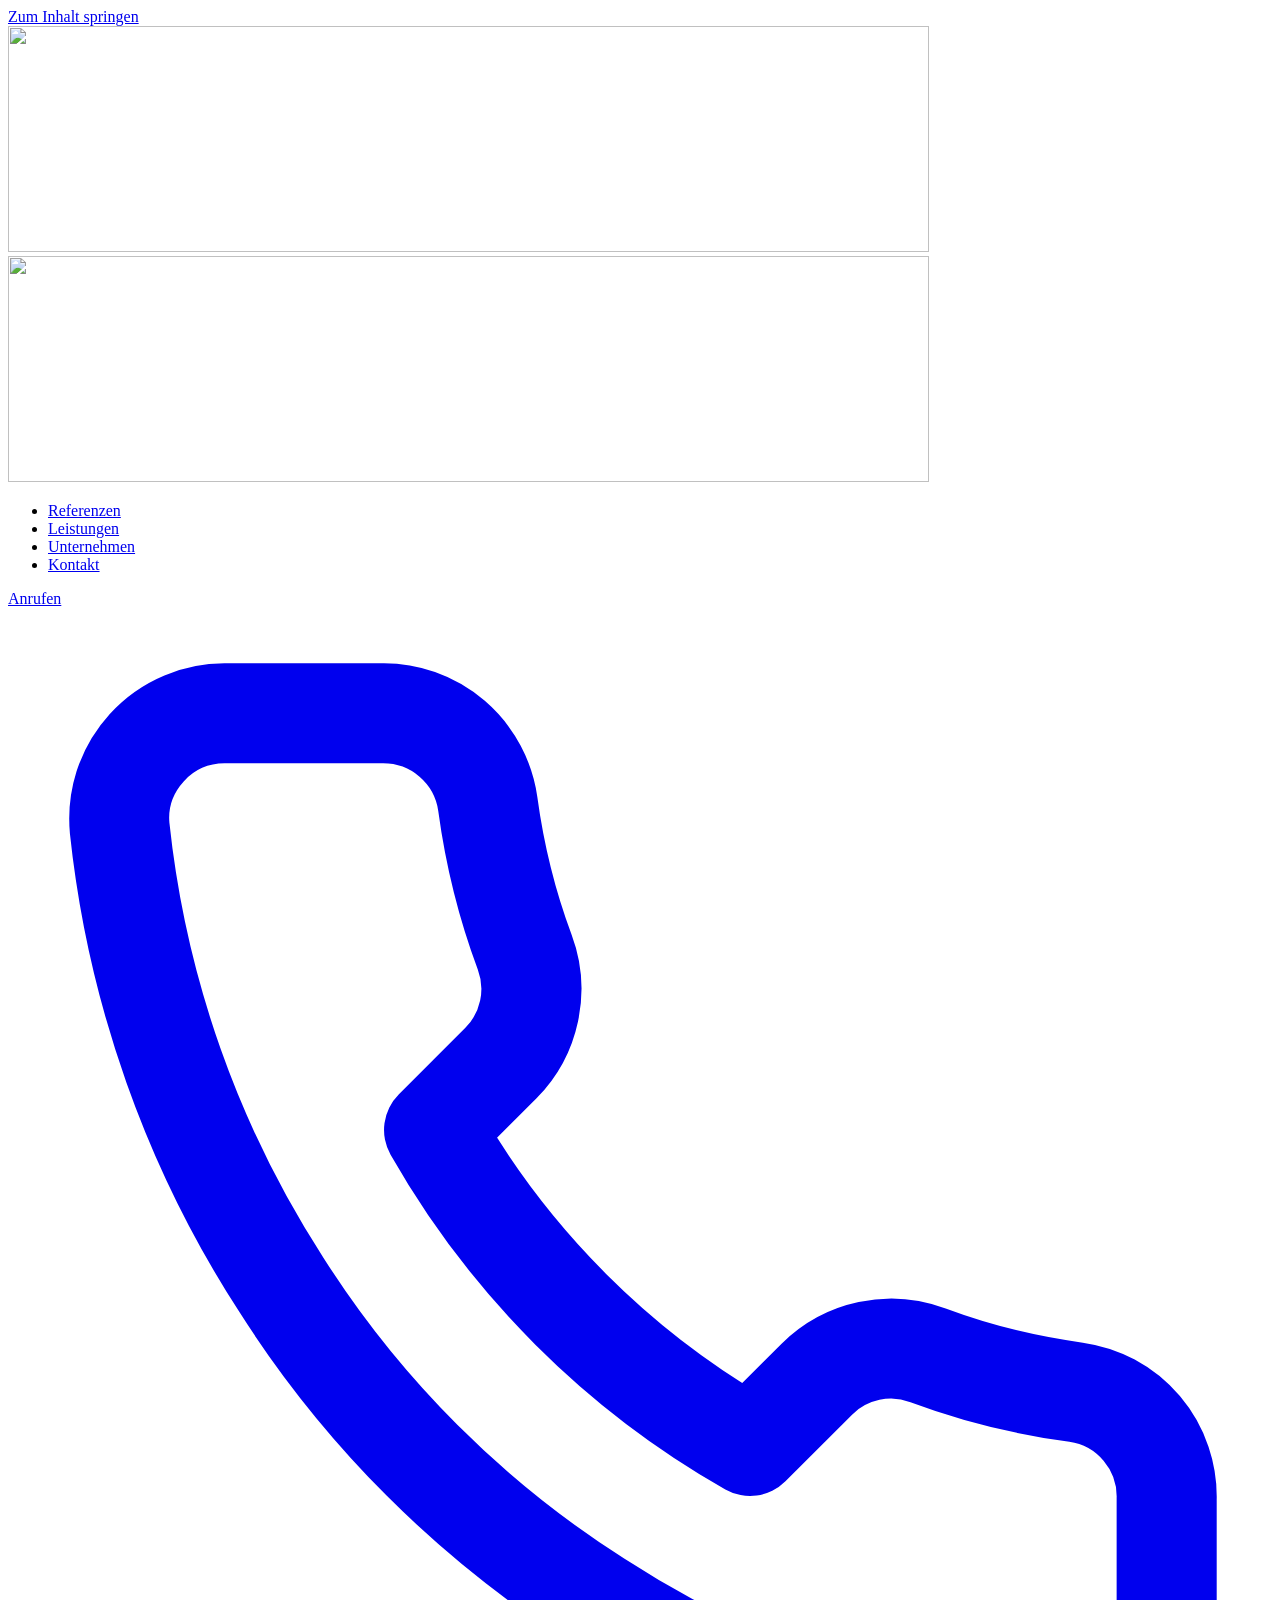
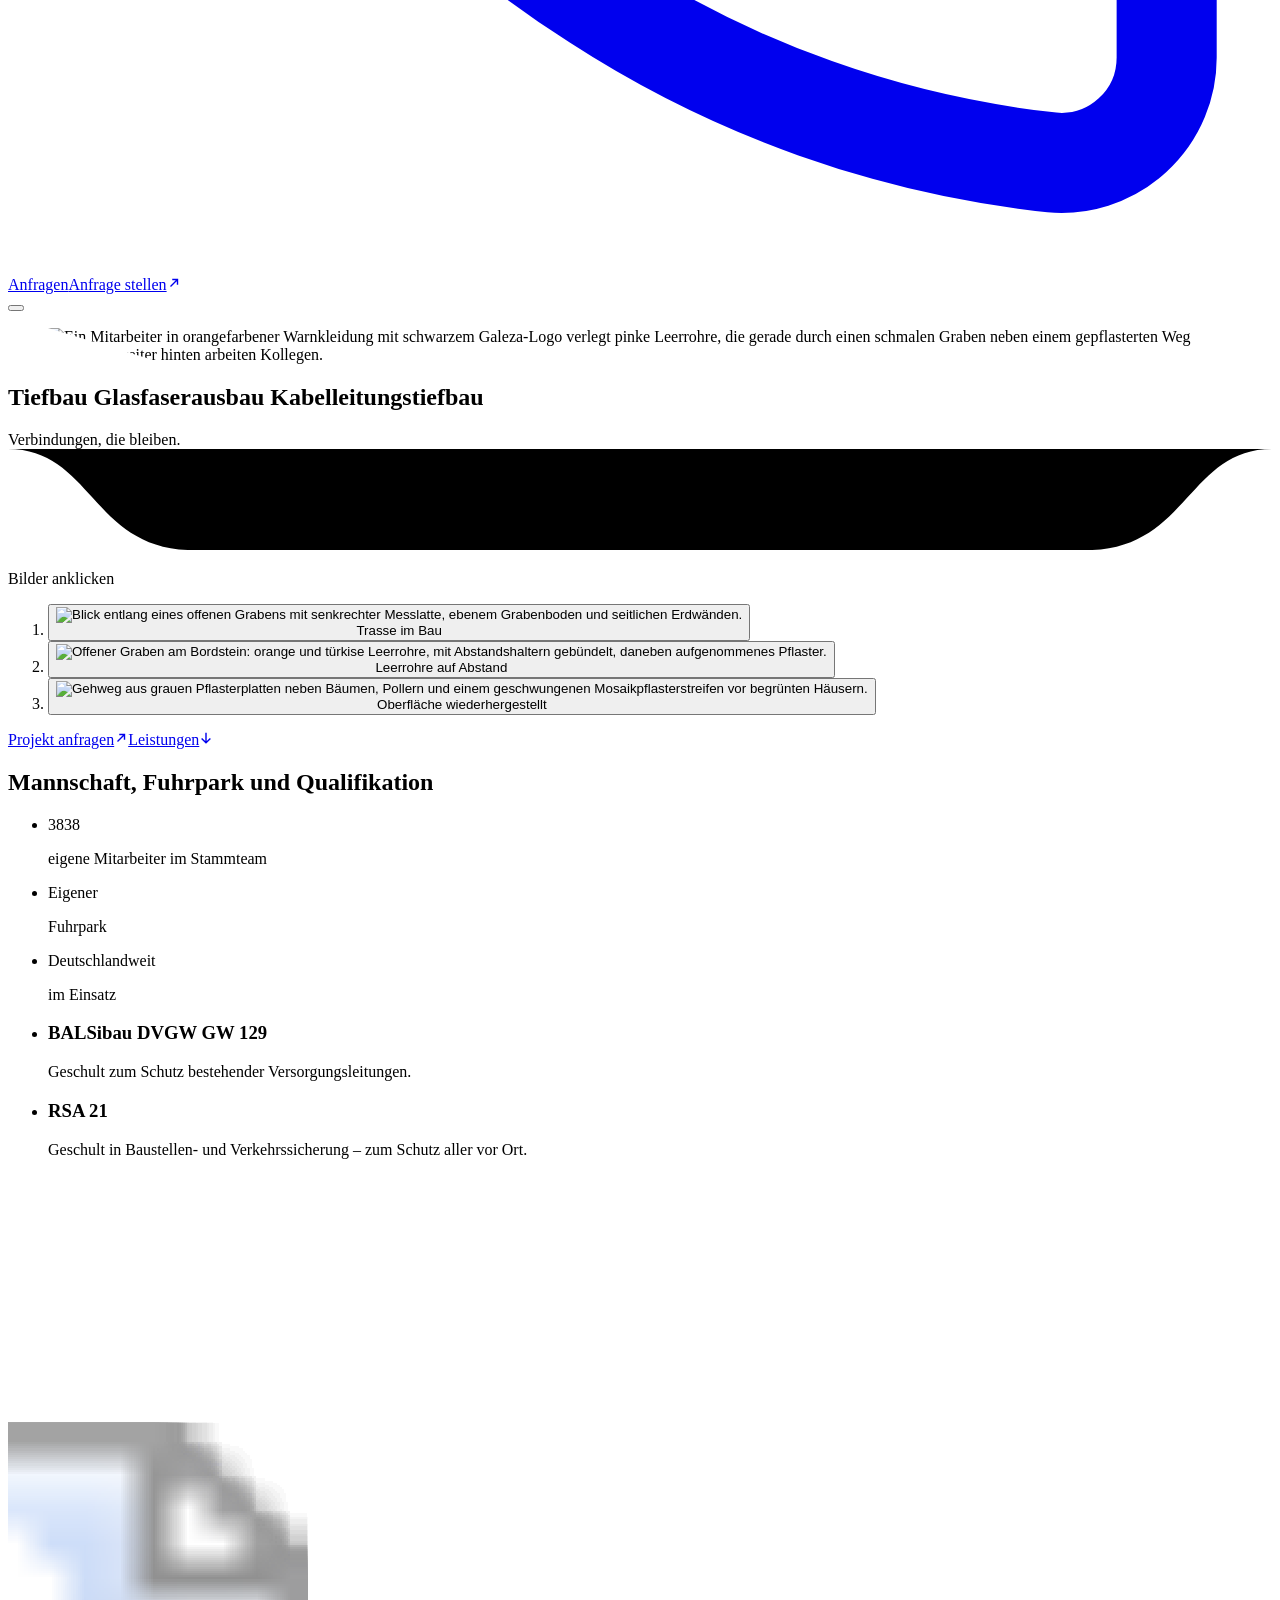
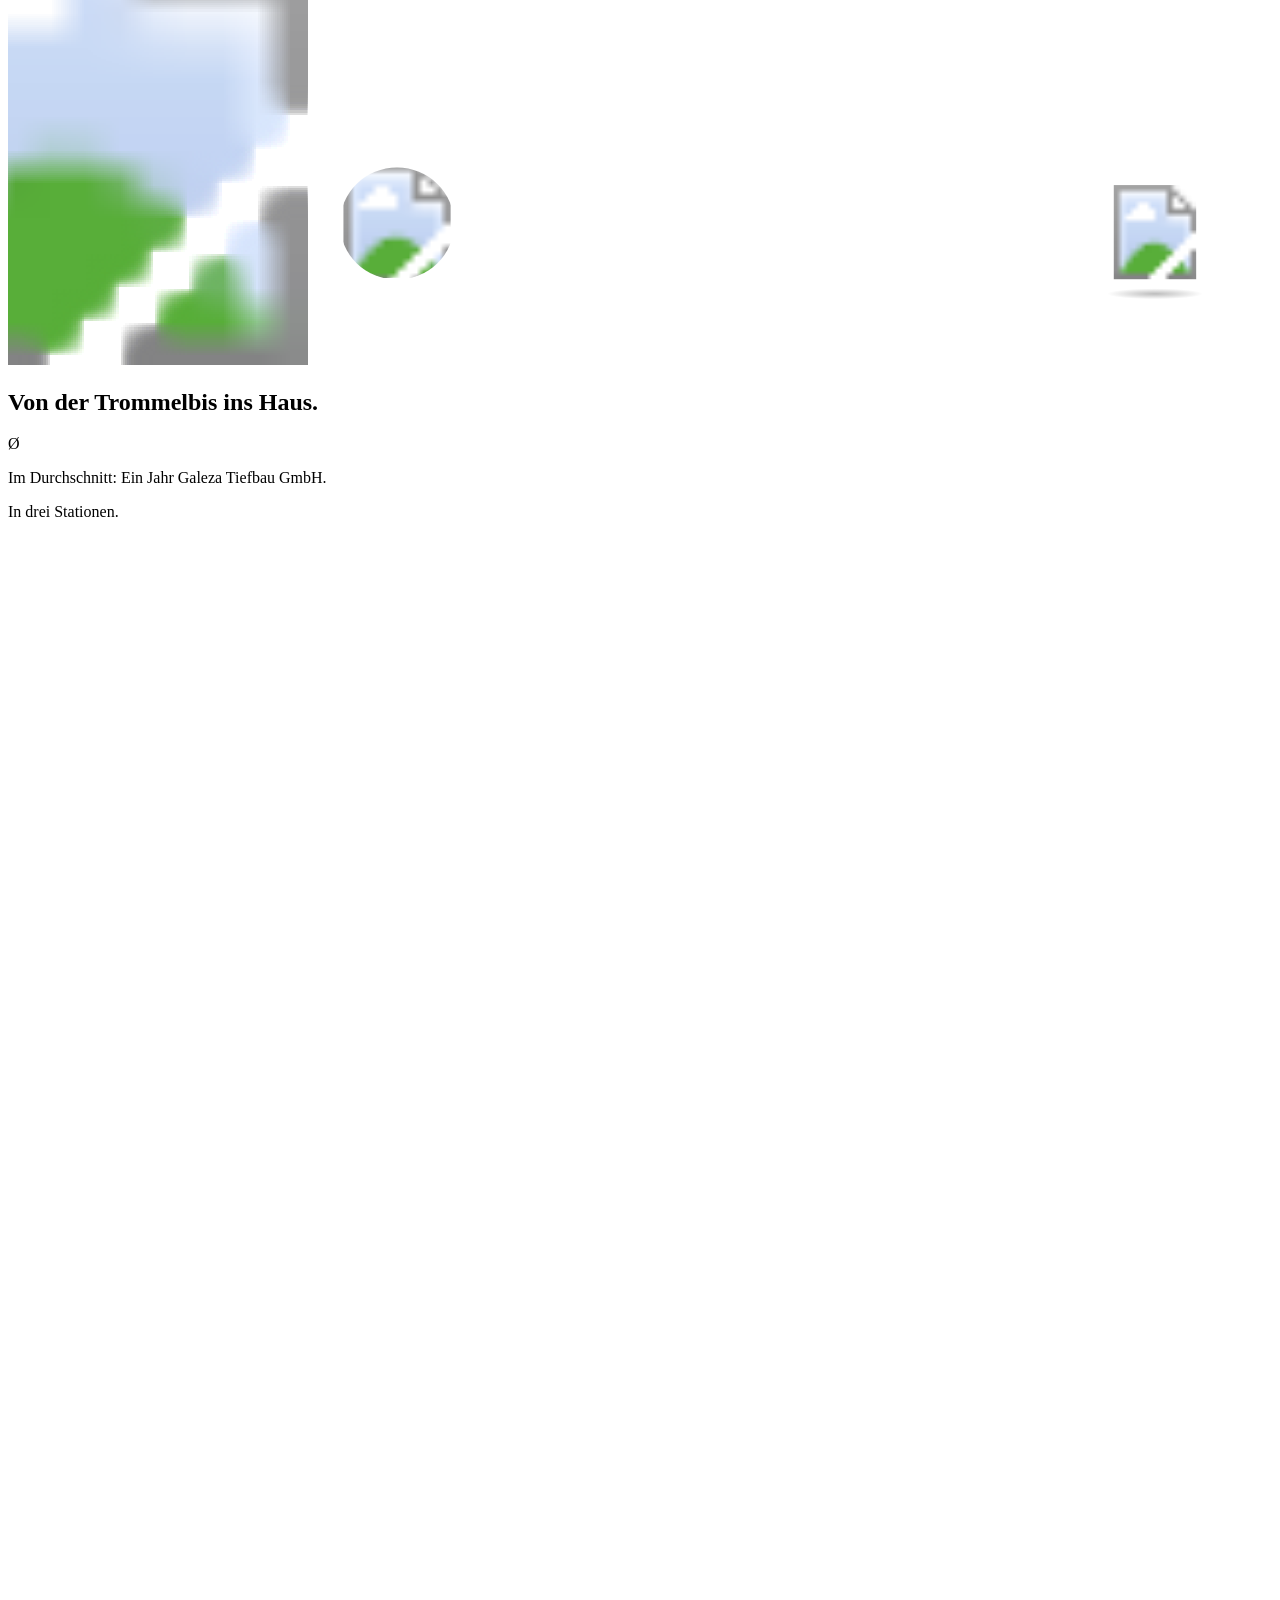
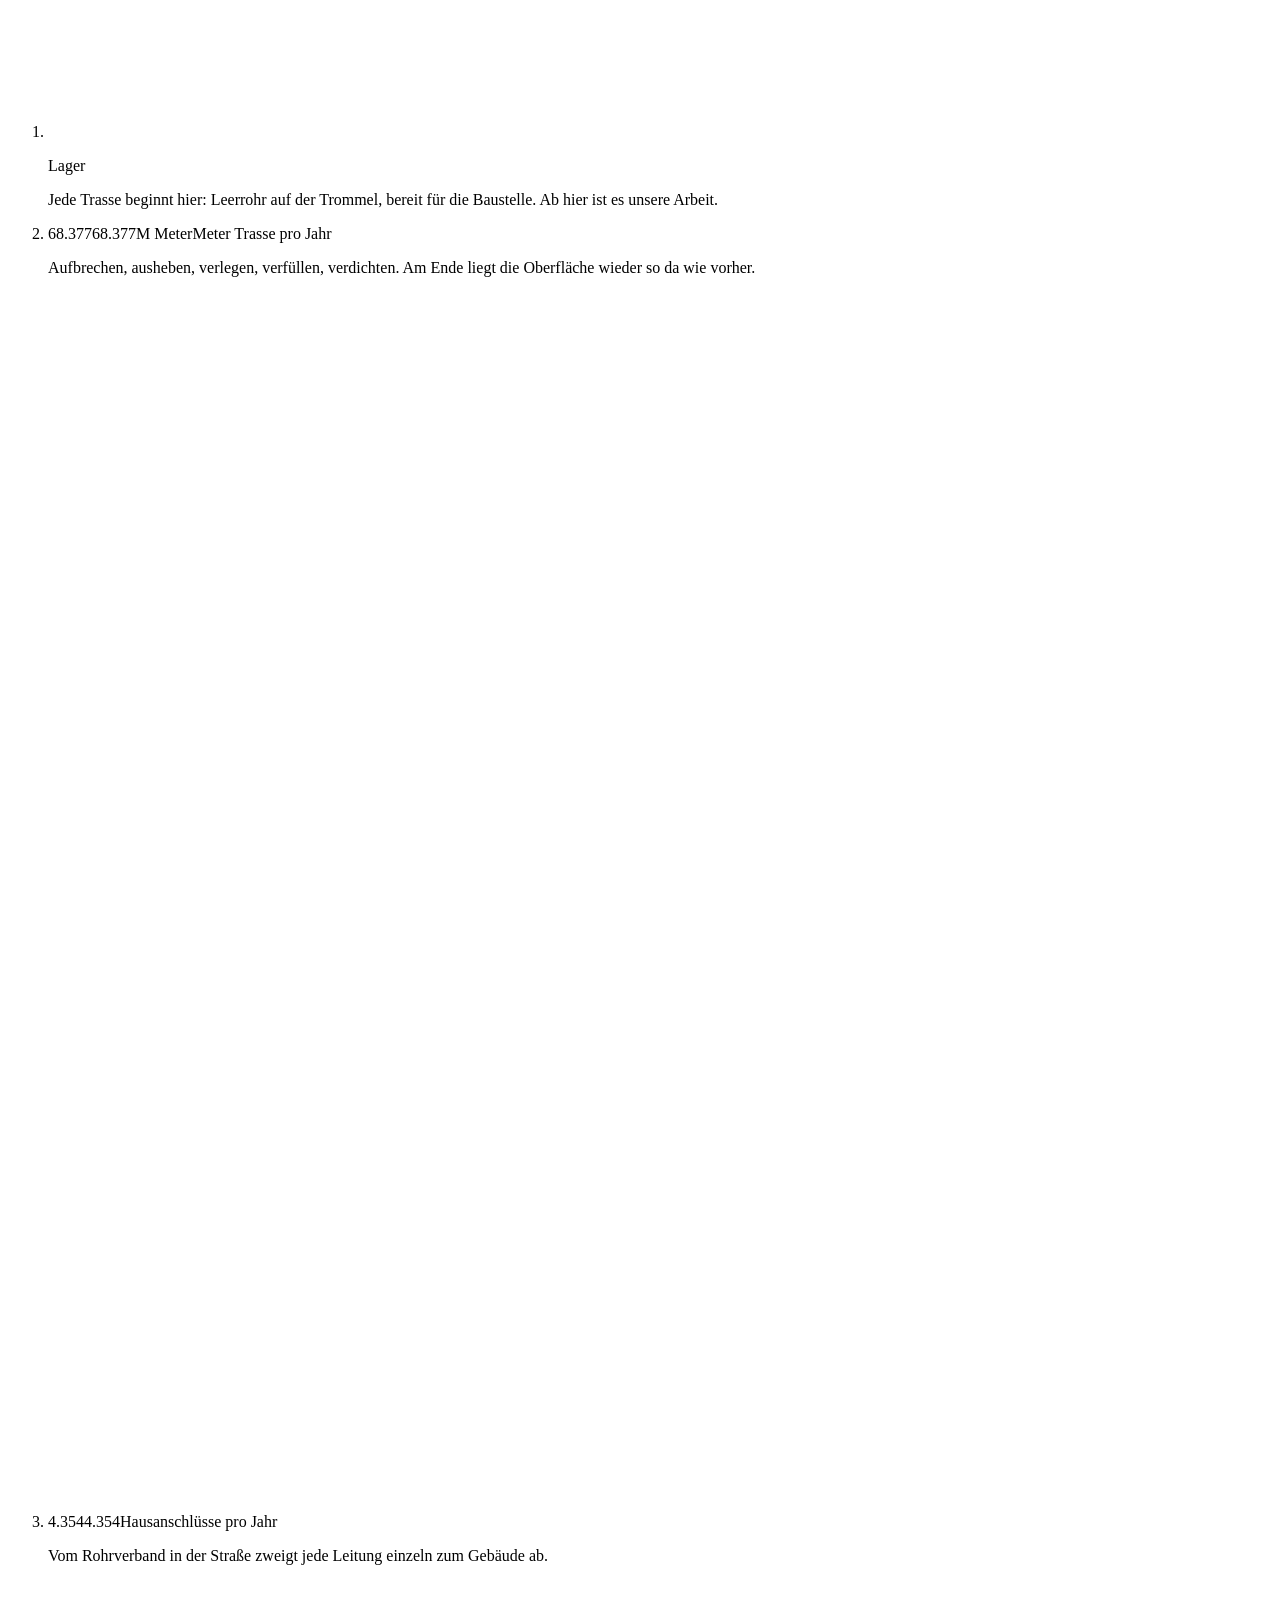
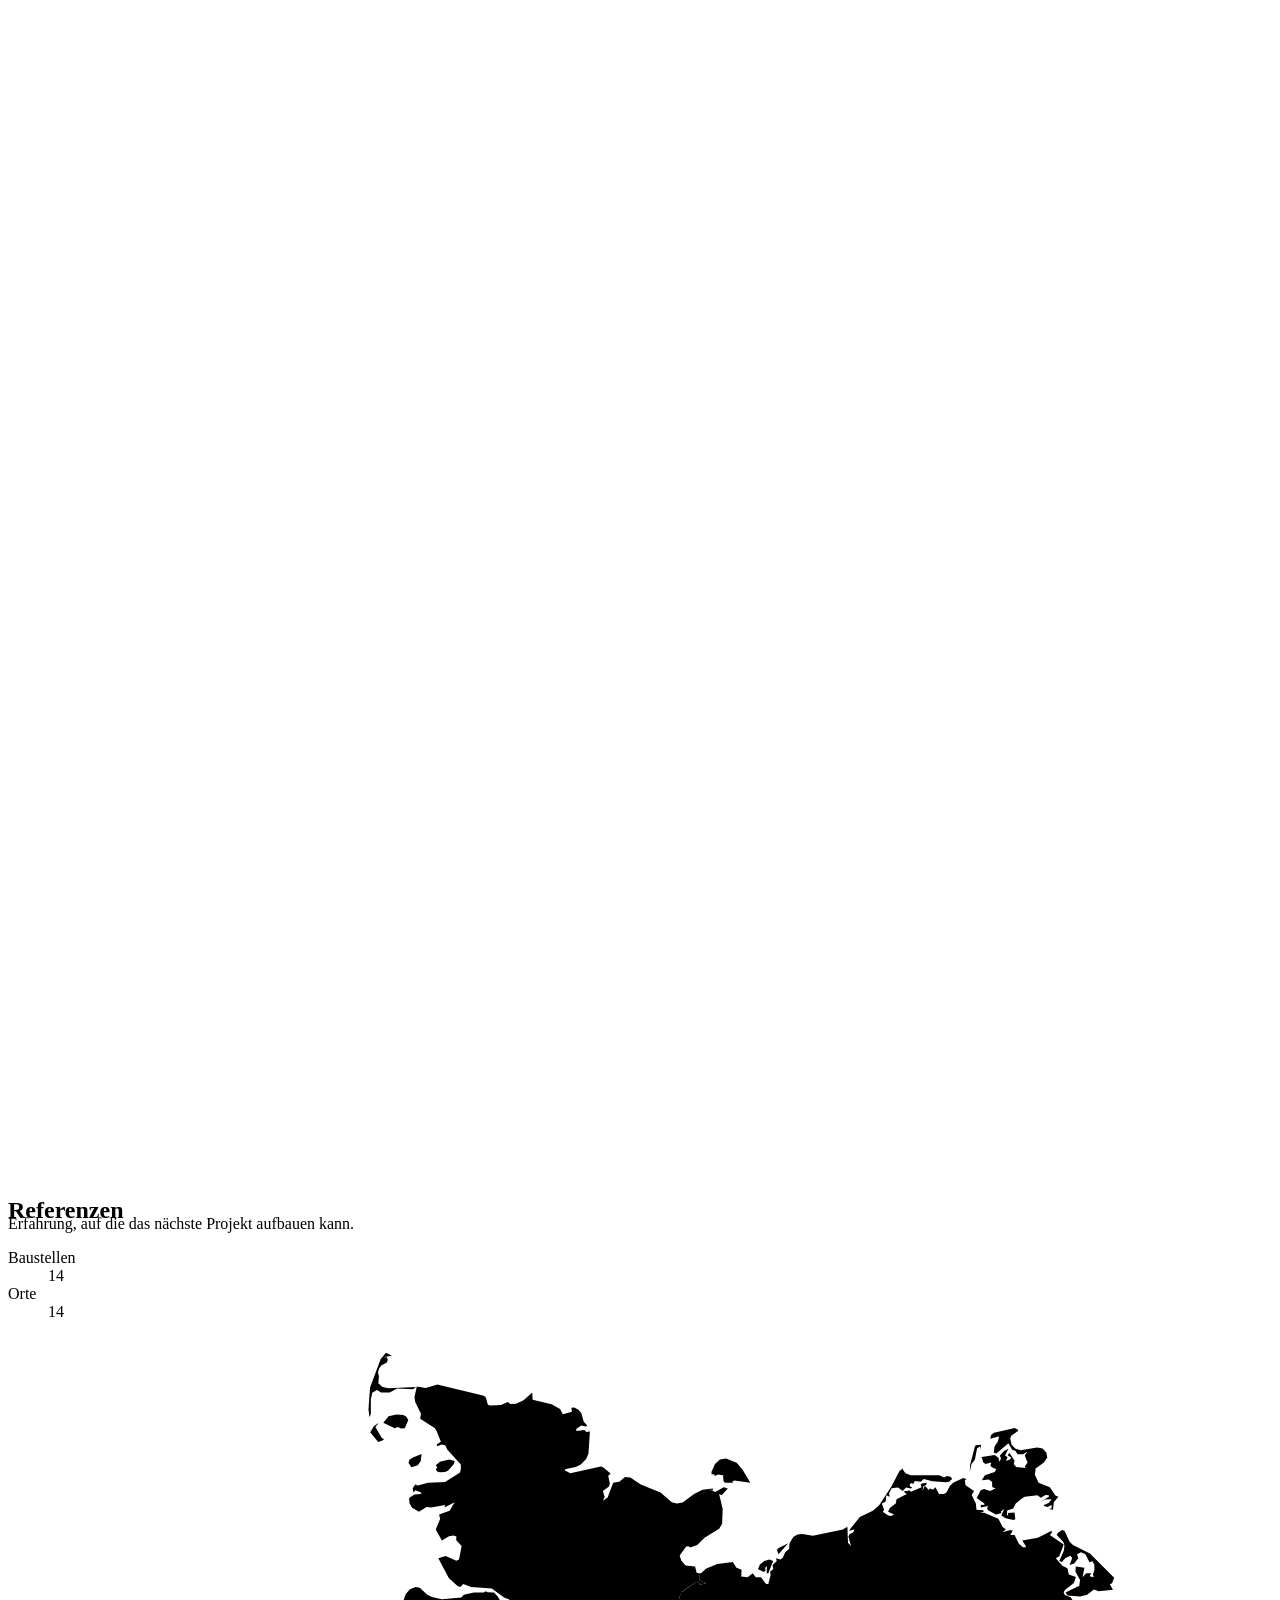
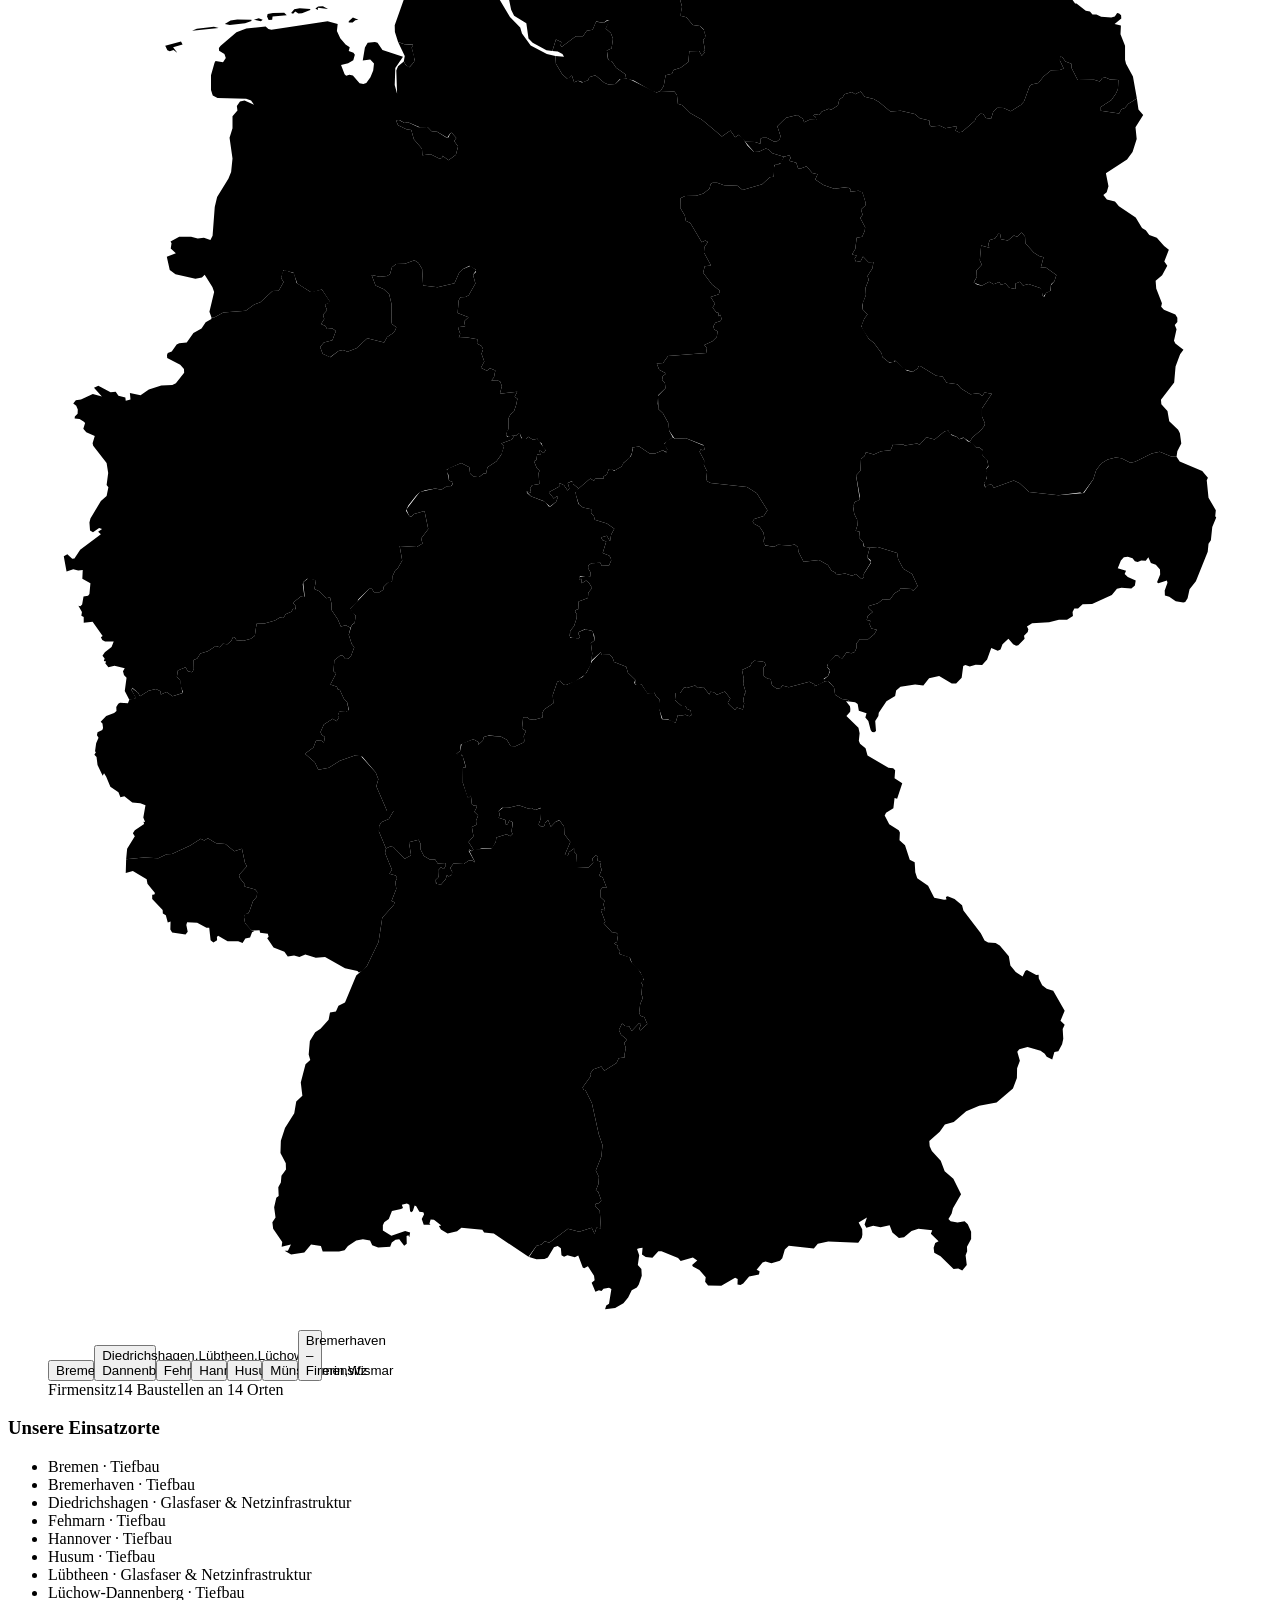
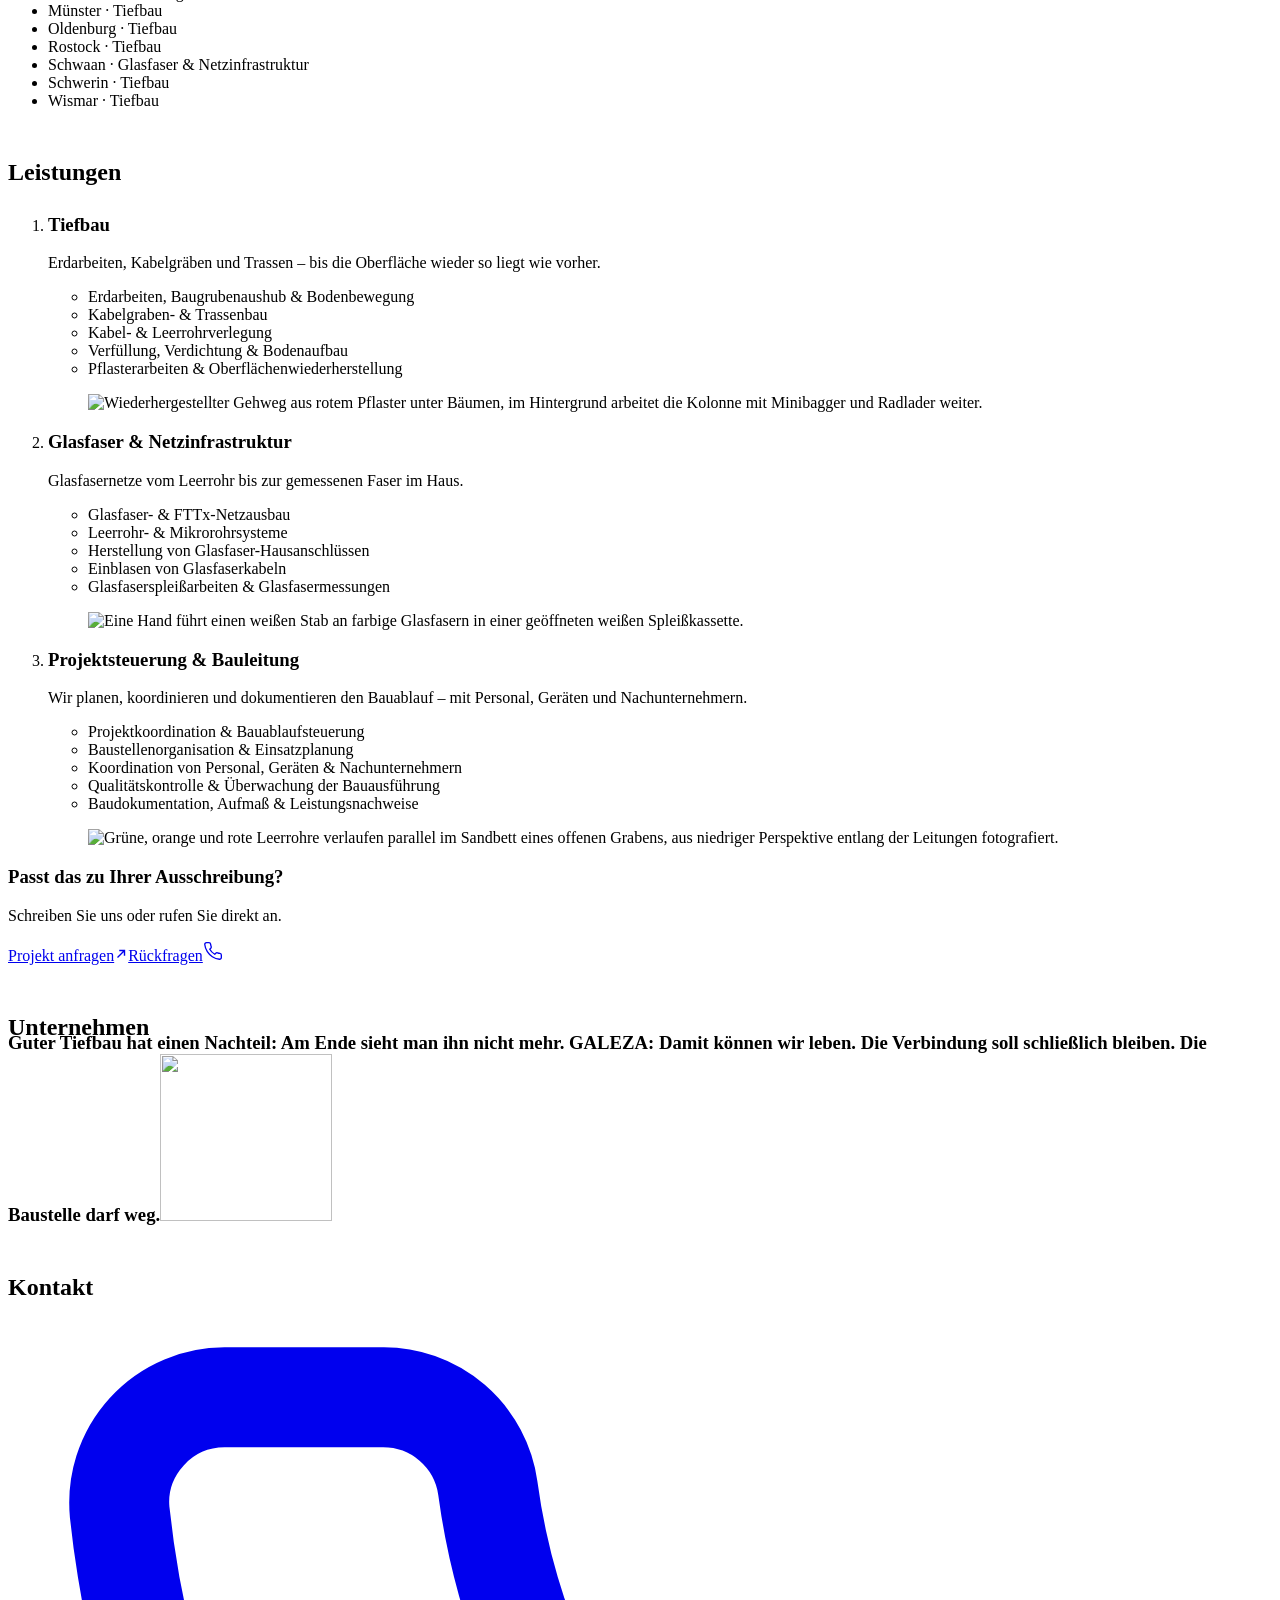
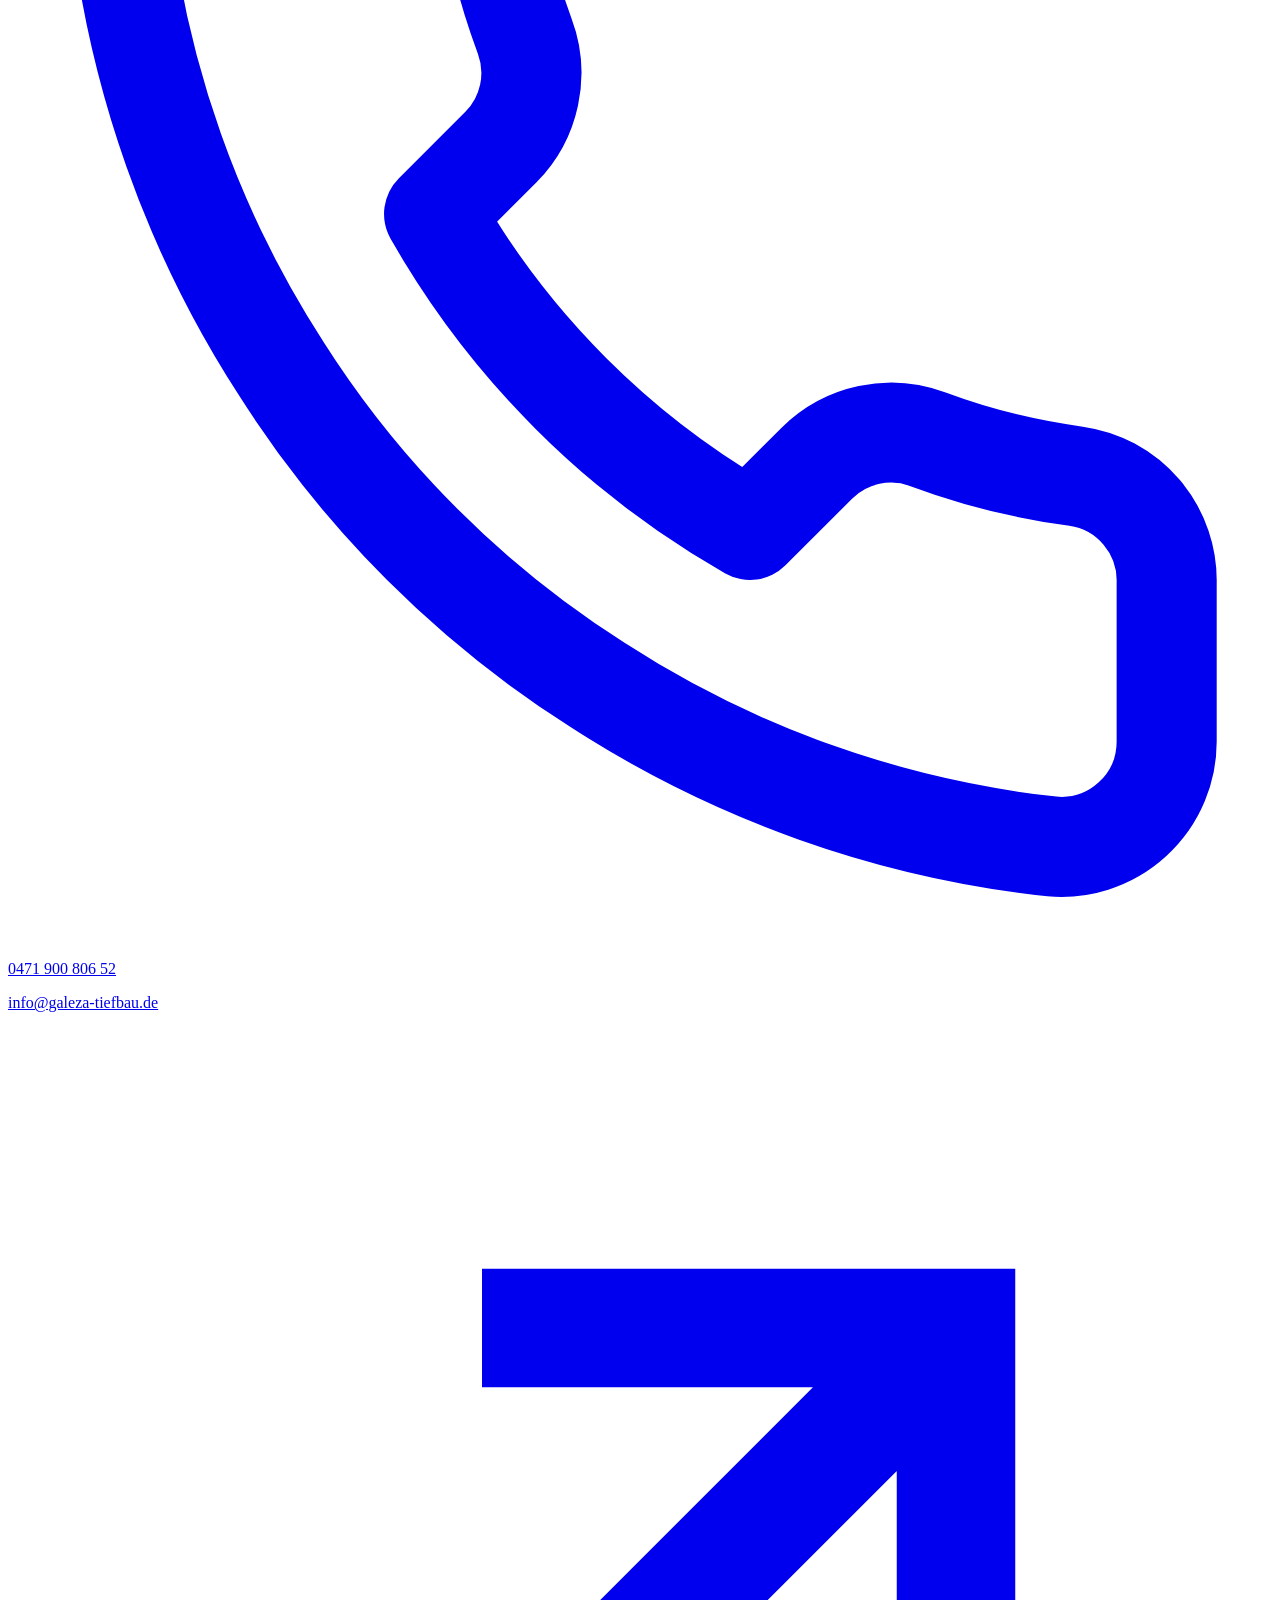
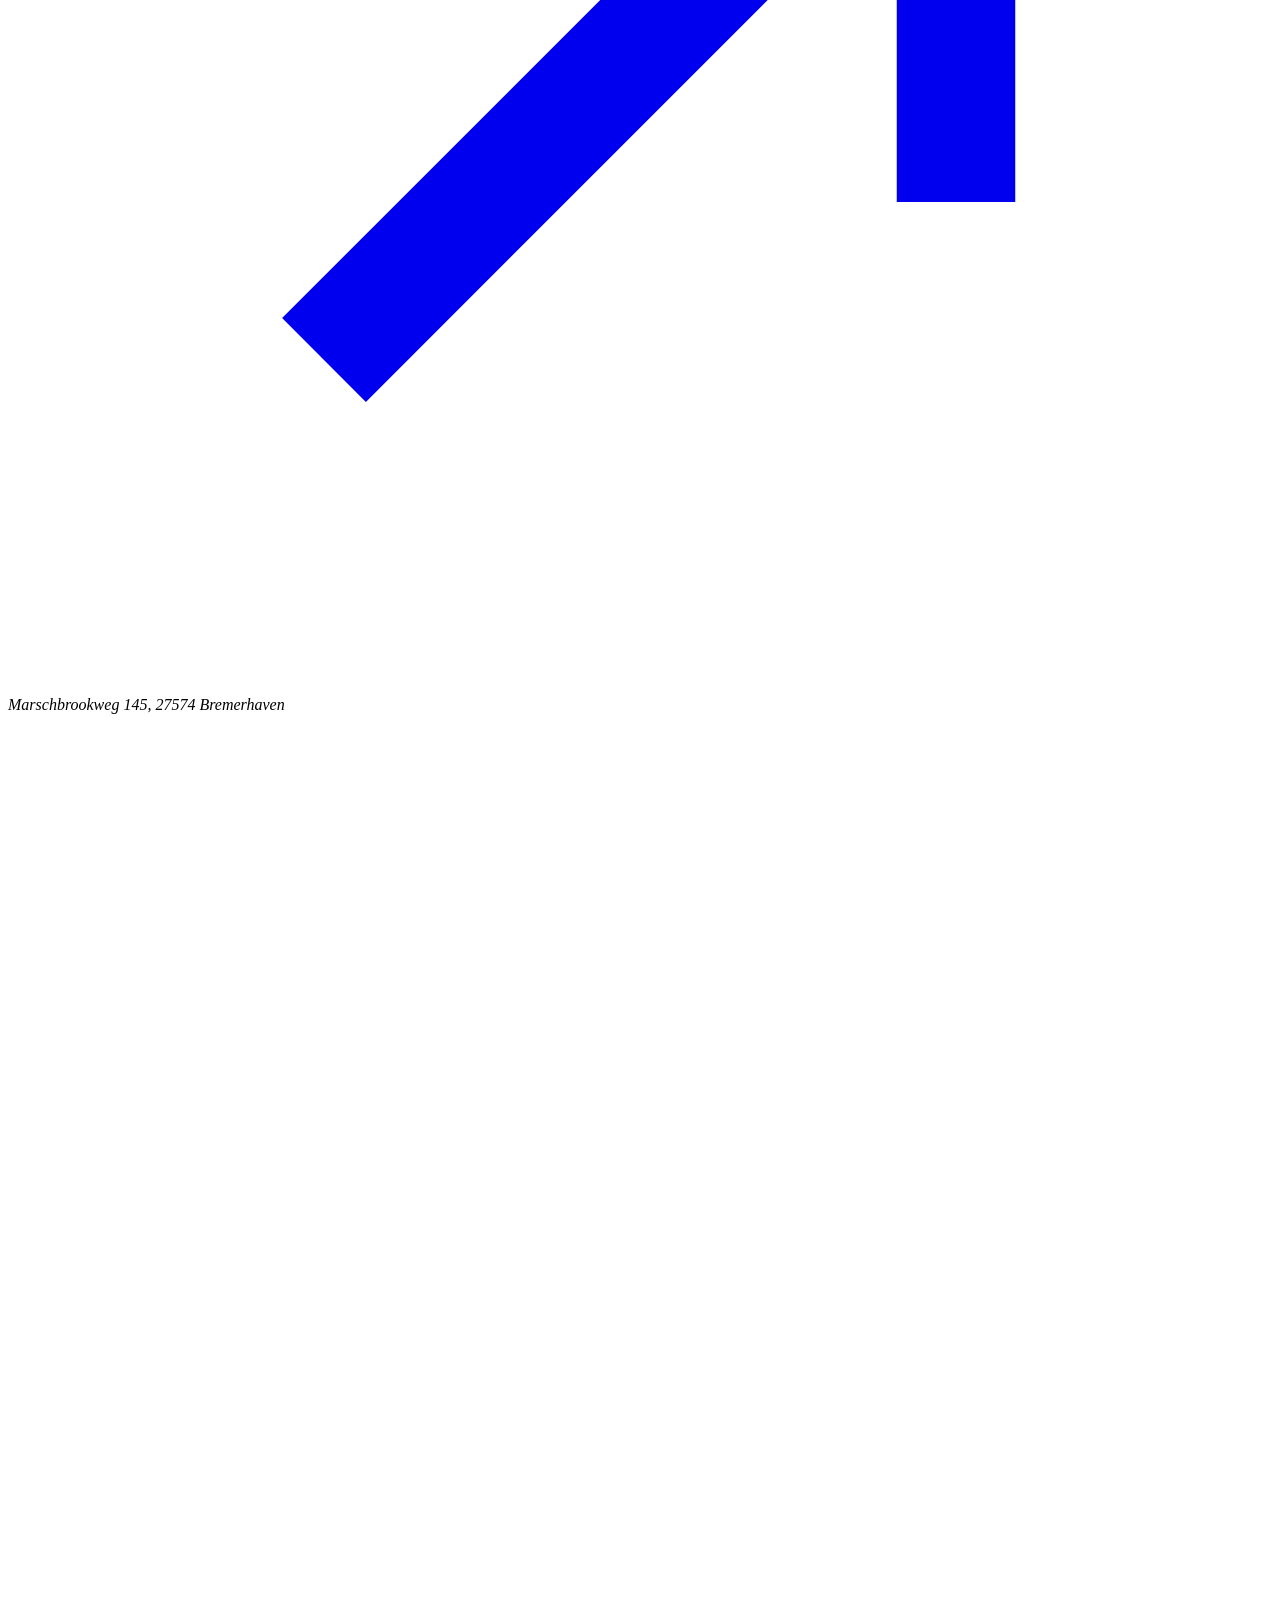
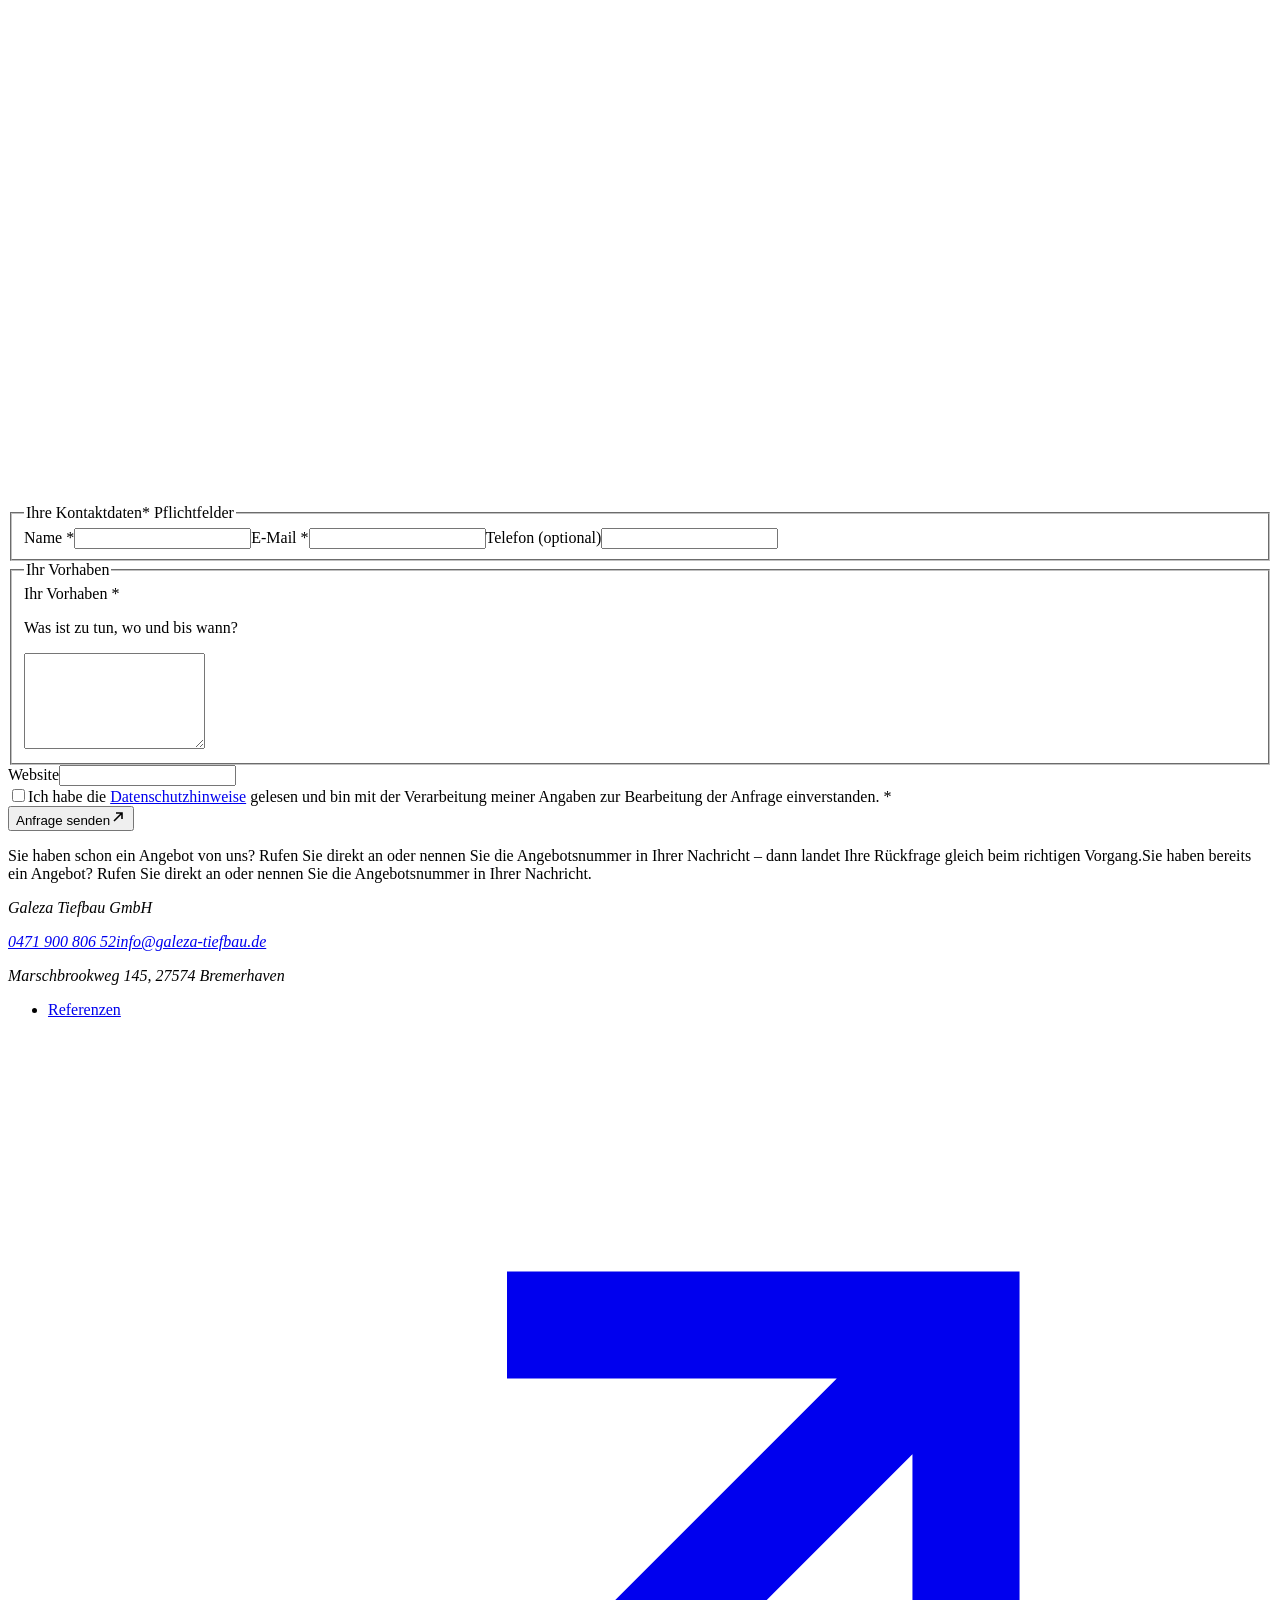
==== commit 8c54e3ab: "Vorschau: Spleißkassette für Glasfaserleistung (77d0e96)" ====
--- a/index.html
+++ b/index.html
@@ -1 +1 @@
-<!DOCTYPE html><html lang="de" data-palette="studio" class="K6PsZW_variable nEZaEG_variable _2cK3qa_variable" style="--nf-accent:var(--nf-display)"><head><meta charSet="utf-8"/><meta name="viewport" content="width=device-width, initial-scale=1"/><link rel="preload" href="/galeza-prototyp/_next/static/media/hubot_sans_latin_standard_normal-s.p.22_kljspce-vg.woff2" as="font" crossorigin="" type="font/woff2"/><link rel="preload" href="/galeza-prototyp/_next/static/media/jetbrains_mono_latin_wght_normal-s.p.2rmhnsrc80fag.woff2" as="font" crossorigin="" type="font/woff2"/><link rel="preload" href="/galeza-prototyp/_next/static/media/mona_sans_latin_standard_normal-s.p.1kdvxkggsr1nm.woff2" as="font" crossorigin="" type="font/woff2"/><link rel="preload" as="image" href="/galeza-prototyp/brand/galeza-logo.svg"/><link rel="preload" href="/galeza-prototyp/brand/galeza-logo-negativ-sand.svg" as="image"/><link rel="preload" href="/galeza-prototyp/brand/galeza-g.svg" as="image"/><link rel="stylesheet" href="/galeza-prototyp/_next/static/chunks/0t-_exw7c-_89.css" data-precedence="next"/><link rel="stylesheet" href="/galeza-prototyp/_next/static/chunks/09ainajonp94y.css" data-precedence="next"/><link rel="preload" as="script" fetchPriority="low" href="/galeza-prototyp/_next/static/chunks/3vsbkz6z9hdzw.js"/><script src="/galeza-prototyp/_next/static/chunks/0xbgffy_sx06v.js" async=""></script><script src="/galeza-prototyp/_next/static/chunks/4487bctei74ug.js" async=""></script><script src="/galeza-prototyp/_next/static/chunks/006ewfw9_fse5.js" async=""></script><script src="/galeza-prototyp/_next/static/chunks/turbopack-1ak79qgsa4bz8.js" async=""></script><script src="/galeza-prototyp/_next/static/chunks/3kaefh1fl2r6-.js" async=""></script><script src="/galeza-prototyp/_next/static/chunks/26nl-_9iol86g.js" async=""></script><script src="/galeza-prototyp/_next/static/chunks/0wwg0kbji_3gm.js" async=""></script><script src="/galeza-prototyp/_next/static/chunks/3w347p0mjpket.js" async=""></script><script src="/galeza-prototyp/_next/static/chunks/0xwgfzie-w1n-.js" async=""></script><script src="/galeza-prototyp/_next/static/chunks/0k0bx4jhq06u_.js" async=""></script><meta name="theme-color" content="#f2e7de"/><title>Galeza Tiefbau GmbH | Tiefbau &amp; Glasfaser aus Bremerhaven</title><meta name="description" content="Tiefbau, Kabelleitungstiefbau und Glasfaserausbau bis zur gemessenen Faser: 38 eigene Mitarbeiter im Stammteam, aus Bremerhaven deutschlandweit tätig."/><meta name="robots" content="noindex, nofollow"/><link rel="canonical" href="https://simplydelegate.github.io/galeza-prototyp/"/><meta property="og:title" content="Galeza Tiefbau GmbH | Tiefbau &amp; Glasfaser aus Bremerhaven"/><meta property="og:description" content="Tiefbau, Kabelleitungstiefbau und Glasfaserausbau bis zur gemessenen Faser: 38 eigene Mitarbeiter im Stammteam, aus Bremerhaven deutschlandweit tätig."/><meta property="og:url" content="https://simplydelegate.github.io/galeza-prototyp/"/><meta property="og:site_name" content="Galeza Tiefbau GmbH"/><meta property="og:locale" content="de_DE"/><meta property="og:image" content="https://simplydelegate.github.io/galeza-prototyp/brand/social-preview.jpg"/><meta property="og:image:width" content="1200"/><meta property="og:image:height" content="630"/><meta property="og:image:alt" content="Grüne, orange und rote Leerrohre verlaufen parallel im Sandbett eines offenen Grabens, aus niedriger Perspektive entlang der Leitungen fotografiert."/><meta property="og:type" content="website"/><meta name="twitter:card" content="summary_large_image"/><meta name="twitter:title" content="Galeza Tiefbau GmbH | Tiefbau &amp; Glasfaser aus Bremerhaven"/><meta name="twitter:description" content="Tiefbau, Kabelleitungstiefbau und Glasfaserausbau bis zur gemessenen Faser: 38 eigene Mitarbeiter im Stammteam, aus Bremerhaven deutschlandweit tätig."/><meta name="twitter:image" content="https://simplydelegate.github.io/galeza-prototyp/brand/social-preview.jpg"/><meta name="twitter:image:alt" content="Grüne, orange und rote Leerrohre verlaufen parallel im Sandbett eines offenen Grabens, aus niedriger Perspektive entlang der Leitungen fotografiert."/><meta name="twitter:image:width" content="1200"/><meta name="twitter:image:height" content="630"/><link rel="icon" href="/galeza-prototyp/icon.svg?icon.2shk7zpe_sb3t.svg" sizes="any" type="image/svg+xml"/><link rel="apple-touch-icon" href="/galeza-prototyp/apple-icon.png?apple-icon.0k1-pxj8fopg2.png" sizes="180x180" type="image/png"/><meta name="next-size-adjust" content=""/><meta http-equiv="Content-Security-Policy" content="default-src 'self'; base-uri 'self'; form-action 'self'; img-src 'self' data:; font-src 'self'; style-src 'self' 'unsafe-inline'; script-src 'self' 'sha256-BlXv1TmxkclIVdPgEXV4JWuY7tahHMsTcYn/Ybk1C7Y=' 'sha256-Dga1mACiZFp47Bp/Hg928q8rCS2PIVeGO6IrqUS4XYI=' 'sha256-OBTN3RiyCV4Bq7dFqZ5a2pAXjnCcCYeTJMO2I/LYKeo=' 'sha256-1XHi0hjah3oQ97H7g9GhCEQbhKWYtXPcnji4dwA6NEk='; connect-src 'self'"/><script src="/galeza-prototyp/_next/static/chunks/0cz1d0mv5g_q7.js" noModule=""></script></head><body id="top"><div hidden=""><!--$--><!--/$--></div><a class="skip-link" href="#inhalt">Zum Inhalt springen</a><header data-tone="sand" class="fixed inset-x-0 top-0 z-40 transition-colors duration-500"><div data-header-zeile="true" class="h-[var(--header-height)] border-b border-on-surface-16"><div class="shell flex h-full items-center justify-between gap-2 sm:gap-3 lg:gap-6"><div class="flex shrink-0 items-center gap-2 sm:gap-3"><a class="hBw1pG_logo" aria-label="Galeza Tiefbau GmbH, zur Startseite" href="/galeza-prototyp/#top"><img src="/galeza-prototyp/brand/galeza-logo.svg" alt="" width="921" height="226" class="h-9 w-auto sm:h-10 lg:h-12 block"/><img src="/galeza-prototyp/brand/galeza-logo-negativ-sand.svg" alt="" width="921" height="226" class="h-9 w-auto sm:h-10 lg:h-12 hidden"/></a></div><nav aria-label="Hauptnavigation" class="hBw1pG_desktopNavigation"><ul class="flex gap-3 text-small lg:gap-8 lg:text-base"><li><a class="underline-offset-[6px] decoration-signal decoration-2 hover:underline" href="/galeza-prototyp/#referenzen">Referenzen</a></li><li><a class="underline-offset-[6px] decoration-signal decoration-2 hover:underline" href="/galeza-prototyp/#leistungen">Leistungen</a></li><li><a class="underline-offset-[6px] decoration-signal decoration-2 hover:underline" href="/galeza-prototyp/#unternehmen">Unternehmen</a></li><li><a class="underline-offset-[6px] decoration-signal decoration-2 hover:underline" href="/galeza-prototyp/#kontakt">Kontakt</a></li></ul></nav><div class="hBw1pG_aktionen"><div class="hBw1pG_desktopAnruf"><a href="tel:047190080652" aria-label="Galeza Tiefbau GmbH anrufen" class="group inline-flex h-12 items-stretch text-small font-medium shrink-0"><span class="hidden items-center border border-r-0 border-on-surface-16 px-4 transition-colors duration-200 group-hover:border-on-surface group-focus-visible:border-on-surface motion-reduce:transition-none xl:inline-flex" aria-hidden="true">Anrufen</span><span class="grid size-12 shrink-0 place-items-center border border-on-surface-16 bg-ink text-signal transition-colors duration-200 group-hover:bg-signal group-hover:text-ink group-focus-visible:bg-signal group-focus-visible:text-ink motion-reduce:transition-none" aria-hidden="true"><span class="inline-flex" style="transform:none;transform-origin:50% 50% 0"><svg viewBox="0 0 24 24" class="size-5" fill="none" stroke="currentColor" stroke-width="1.9" stroke-linecap="round" stroke-linejoin="round" aria-hidden="true" focusable="false"><path d="M22 16.92v3a2 2 0 0 1-2.18 2 19.8 19.8 0 0 1-8.63-3.07 19.5 19.5 0 0 1-6-6 19.8 19.8 0 0 1-3.07-8.67A2 2 0 0 1 4.11 2h3a2 2 0 0 1 2 1.72c.13.96.36 1.9.7 2.81a2 2 0 0 1-.45 2.11L8.09 9.91a16 16 0 0 0 6 6l1.27-1.27a2 2 0 0 1 2.11-.45c.91.34 1.85.57 2.81.7A2 2 0 0 1 22 16.92Z"></path></svg></span></span></a></div><a href="/galeza-prototyp/#kontakt" data-aktion="signal" data-richtung="diagonal" data-symbol="pfeil" class="aktions-button inline-flex items-center gap-3 py-2 pl-5 pr-2 text-small font-medium rounded-none shrink-0 whitespace-nowrap hBw1pG_anfrage"><span class="block"><span class="lg:hidden">Anfragen</span><span class="hidden lg:inline">Anfrage stellen</span></span><span aria-hidden="true" class="aktions-symbol grid size-8 place-items-center overflow-hidden rounded-none"><svg viewBox="0 0 16 16" width="14" height="14" fill="none" stroke="currentColor" stroke-width="1.6" focusable="false"><path d="M4 12 12 4M6 4h6v6"></path></svg></span></a><div class="hBw1pG_mobileMenue"><button type="button" class="hBw1pG_menueTaste" aria-label="Menü öffnen" aria-controls="mobiles-menue" aria-expanded="false"><span class="hBw1pG_menueSymbol" aria-hidden="true"><span></span><span></span><span></span></span></button></div></div></div></div><div id="mobiles-menue" hidden="" data-lenis-prevent="true" class="hBw1pG_menue"><div class="shell hBw1pG_menueInhalt"><nav aria-label="Mobile Hauptnavigation" class="hBw1pG_menueNavigation"><ul class="hBw1pG_menueLinks"><li><a class="hBw1pG_menueLink" href="/galeza-prototyp/#referenzen"><span class="hBw1pG_menueTitel">Referenzen</span><svg viewBox="0 0 16 16" fill="none" stroke="currentColor" stroke-width="1.4" aria-hidden="true"><path d="M3 8h10M8 3l5 5-5 5"></path></svg></a></li><li><a class="hBw1pG_menueLink" href="/galeza-prototyp/#leistungen"><span class="hBw1pG_menueTitel">Leistungen</span><svg viewBox="0 0 16 16" fill="none" stroke="currentColor" stroke-width="1.4" aria-hidden="true"><path d="M3 8h10M8 3l5 5-5 5"></path></svg></a></li><li><a class="hBw1pG_menueLink" href="/galeza-prototyp/#unternehmen"><span class="hBw1pG_menueTitel">Unternehmen</span><svg viewBox="0 0 16 16" fill="none" stroke="currentColor" stroke-width="1.4" aria-hidden="true"><path d="M3 8h10M8 3l5 5-5 5"></path></svg></a></li><li><a class="hBw1pG_menueLink" href="/galeza-prototyp/#kontakt"><span class="hBw1pG_menueTitel">Kontakt</span><svg viewBox="0 0 16 16" fill="none" stroke="currentColor" stroke-width="1.4" aria-hidden="true"><path d="M3 8h10M8 3l5 5-5 5"></path></svg></a></li></ul></nav><div class="hBw1pG_menueKontakt"><a href="tel:047190080652" class="hBw1pG_menueAnruf"><span class="hBw1pG_anrufText"><span>Anrufen</span><span>0471 900 806 52</span></span><span class="hBw1pG_anrufSymbol" aria-hidden="true"><svg viewBox="0 0 24 24" fill="none" stroke="currentColor" stroke-width="1.7" stroke-linecap="round" stroke-linejoin="round"><path d="M22 16.92v3a2 2 0 0 1-2.18 2 19.8 19.8 0 0 1-8.63-3.07 19.5 19.5 0 0 1-6-6 19.8 19.8 0 0 1-3.07-8.67A2 2 0 0 1 4.11 2h3a2 2 0 0 1 2 1.72c.13.96.36 1.9.7 2.81a2 2 0 0 1-.45 2.11L8.09 9.91a16 16 0 0 0 6 6l1.27-1.27a2 2 0 0 1 2.11-.45c.91.34 1.85.57 2.81.7A2 2 0 0 1 22 16.92Z"></path></svg></span></a><a href="mailto:info@galeza-tiefbau.de" class="hBw1pG_menueMail">info@galeza-tiefbau.de</a></div></div></div></header><div id="inhalt" tabindex="-1"><main class="relative"><script type="application/ld+json">{"@context":"https://schema.org","@type":"GeneralContractor","name":"Galeza Tiefbau GmbH","url":"https://simplydelegate.github.io/galeza-prototyp/","telephone":"+49 471 900 806 52","email":"info@galeza-tiefbau.de","address":{"@type":"PostalAddress","streetAddress":"Marschbrookweg 145","postalCode":"27574","addressLocality":"Bremerhaven","addressCountry":"DE"},"geo":{"@type":"GeoCoordinates","latitude":53.5396,"longitude":8.5809},"areaServed":{"@type":"Country","name":"Deutschland"},"numberOfEmployees":{"@type":"QuantitativeValue","value":38},"image":"https://simplydelegate.github.io/galeza-prototyp/brand/social-preview.jpg"}</script><section data-tone="sand" aria-labelledby="hero-titel" class="hero-baustelle relative isolate overflow-hidden pt-[var(--header-height)] lg:min-h-svh"><style>@keyframes hero-graben-hoch{0.00%{clip-path:polygon(33.00% 0.00%, 51.00% 0.00%, 47.44% 12.20%, 36.83% 12.20%)}12.50%{clip-path:polygon(29.36% 0.00%, 56.40% 0.00%, 51.38% 96.04%, 36.30% 96.04%)}25.00%{clip-path:polygon(12.98% 0.00%, 80.73% 0.00%, 71.84% 100.00%, 22.74% 100.00%)}37.50%{clip-path:polygon(3.64% 0.00%, 94.59% 0.00%, 86.62% 100.00%, 11.86% 100.00%)}50.00%{clip-path:polygon(0.67% 0.00%, 99.01% 0.00%, 91.80% 100.00%, 7.92% 100.00%)}62.50%{clip-path:polygon(0.07% 0.00%, 99.90% 0.00%, 92.87% 100.00%, 7.10% 100.00%)}75.00%{clip-path:polygon(0.00% 0.00%, 100.00% 0.00%, 93.00% 100.00%, 7.00% 100.00%)}87.50%{clip-path:polygon(0.00% 0.00%, 100.00% 0.00%, 93.00% 100.00%, 7.00% 100.00%)}100.00%{clip-path:polygon(0.00% 0.00%, 100.00% 0.00%, 93.00% 100.00%, 7.00% 100.00%)}}@keyframes hero-graben-quer{0.00%{clip-path:polygon(33.00% 0.00%, 51.00% 0.00%, 48.04% 12.20%, 37.37% 12.20%)}12.50%{clip-path:polygon(29.36% 0.00%, 56.40% 0.00%, 56.24% 96.04%, 40.50% 96.04%)}25.00%{clip-path:polygon(12.98% 0.00%, 80.73% 0.00%, 77.86% 100.00%, 26.48% 100.00%)}37.50%{clip-path:polygon(3.64% 0.00%, 94.59% 0.00%, 93.32% 100.00%, 15.09% 100.00%)}50.00%{clip-path:polygon(0.67% 0.00%, 99.01% 0.00%, 98.75% 100.00%, 10.96% 100.00%)}62.50%{clip-path:polygon(0.07% 0.00%, 99.90% 0.00%, 99.87% 100.00%, 10.10% 100.00%)}75.00%{clip-path:polygon(0.00% 0.00%, 100.00% 0.00%, 99.99% 100.00%, 10.00% 100.00%)}87.50%{clip-path:polygon(0.00% 0.00%, 100.00% 0.00%, 100.00% 100.00%, 10.00% 100.00%)}100.00%{clip-path:polygon(0.00% 0.00%, 100.00% 0.00%, 100.00% 100.00%, 10.00% 100.00%)}}.hero-foto{clip-path:polygon(0.00% 0.00%, 100.00% 0.00%, 93.00% 100.00%, 7.00% 100.00%);animation:hero-graben-hoch 1.5s linear 0.15s both}@media (min-width:1024px){.hero-foto{clip-path:polygon(0.00% 0.00%, 100.00% 0.00%, 100.00% 100.00%, 10.00% 100.00%);animation-name:hero-graben-quer}}</style><div class="hero-buehne"><figure id="hero-hauptfoto" aria-label="Großes Baustellenfoto" aria-live="polite" aria-atomic="true" class="hero-hauptfoto relative z-10 m-0 lg:absolute lg:inset-y-0 lg:right-0 lg:w-[56%]"><div class="hero-foto absolute inset-0 bg-on-surface-16"><picture><img src="/galeza-prototyp/media/leistungen/glasfaser/verlegung-im-graben-parallel-hq-original.webp" alt="Ein Mitarbeiter in orangefarbener Warnkleidung mit schwarzem Galeza-Logo verlegt pinke Leerrohre, die gerade durch einen schmalen Graben neben einem gepflasterten Weg verlaufen; weiter hinten arbeiten Kollegen." width="1536" height="2048" loading="eager" decoding="async" fetchPriority="high" class="h-full w-full object-cover"/></picture></div></figure><div class="hero-textbereich shell relative z-0"><div class="hero-spalte hero-redaktion"><div class="hero-kopf"><h1 id="hero-titel" class="hero-ueberschrift"><span class="hero-zeile"><span class="hero-steigen block" style="animation-delay:0.35s">Tiefbau</span></span><span class="hero-zeile"> <span class="hero-steigen block" style="animation-delay:0.44999999999999996s">Glasfaserausbau</span></span><span class="hero-zeile"> <span class="hero-steigen block" style="animation-delay:0.55s">Kabelleitungstiefbau</span></span></h1><div class="hero-verbindung"><p class="hero-aussage"><span class="hero-einblenden" style="animation-delay:0.6s">Verbindungen, die bleiben.</span><svg aria-hidden="true" focusable="false" class="hero-bogen" viewBox="0 0 600 48" preserveAspectRatio="none"><path class="leitungs-linie" d="M-10000 0H0C40 0 40 48 88 48H512C560 48 560 0 600 0H10600"></path></svg></p></div></div></div></div><div class="hero-leiste shell relative z-20 pb-10 lg:absolute lg:bottom-0 lg:right-0 lg:mx-0 lg:w-auto lg:bg-surface lg:pb-5 lg:pl-6 lg:pr-[var(--spacing-gutter)] lg:pt-5"><p id="hero-bildhinweis" class="hero-einblenden mb-3 text-center font-text text-hero-bildhinweis font-medium text-ink-72" style="animation-delay:1s">Bilder anklicken</p><ol aria-label="Bauablauf, Fotos von Galeza-Baustellen" aria-describedby="hero-bildhinweis" class="grid grid-cols-3 gap-3 lg:flex lg:gap-4"><li class="min-w-0 lg:w-32"><button type="button" aria-label="Trasse im Bau – groß anzeigen" aria-controls="hero-hauptfoto" class="group flex h-full w-full cursor-pointer flex-col focus-visible:outline-2 focus-visible:outline-offset-4 focus-visible:outline-signal"><span class="hero-ausheben block" style="animation-delay:1s"><div class="graben-fenster relative overflow-hidden hero-vorschaubild h-20 lg:h-24 lg:w-32" style="--einzug:20%"><picture><source type="image/avif" srcSet="/galeza-prototyp/media/leistungen/tiefbau/trasse-im-bau-messlatte-720.avif 720w, /galeza-prototyp/media/leistungen/tiefbau/trasse-im-bau-messlatte-1080.avif 1080w" sizes="(min-width: 1024px) 8rem, 33vw"/><source type="image/webp" srcSet="/galeza-prototyp/media/leistungen/tiefbau/trasse-im-bau-messlatte-720.webp 720w, /galeza-prototyp/media/leistungen/tiefbau/trasse-im-bau-messlatte-1080.webp 1080w" sizes="(min-width: 1024px) 8rem, 33vw"/><img src="/galeza-prototyp/media/leistungen/tiefbau/trasse-im-bau-messlatte-1080.webp" alt="Blick entlang eines offenen Grabens mit senkrechter Messlatte, ebenem Grabenboden und seitlichen Erdwänden." width="1086" height="1448" loading="eager" decoding="async" fetchPriority="auto" class="absolute inset-0 h-full w-full object-cover" style="object-position:35% 0%"/></picture></div></span><span class="hero-bildbeschriftung hero-einblenden mt-3 block w-full min-h-[4.2em] flex-1 text-center font-text text-hero-bildtext tracking-normal" style="animation-delay:1.25s"><span class="block text-hero-bildtitel font-medium">Trasse</span> <span class="mt-0.5 block text-hero-bilddetail font-normal text-on-surface-72 hyphens-auto max-[360px]:wdth-90">im Bau</span></span></button></li><li class="min-w-0 lg:w-32"><button type="button" aria-label="Leerrohre auf Abstand – groß anzeigen" aria-controls="hero-hauptfoto" class="group flex h-full w-full cursor-pointer flex-col focus-visible:outline-2 focus-visible:outline-offset-4 focus-visible:outline-signal"><span class="hero-ausheben block" style="animation-delay:1.12s"><div class="graben-fenster relative overflow-hidden hero-vorschaubild h-20 lg:h-24 lg:w-32" style="--einzug:20%"><picture><source type="image/avif" srcSet="/galeza-prototyp/media/leistungen/glasfaser/leerrohre-abstandshalter-720.avif 720w, /galeza-prototyp/media/leistungen/glasfaser/leerrohre-abstandshalter-1080.avif 1080w" sizes="(min-width: 1024px) 8rem, 33vw"/><source type="image/webp" srcSet="/galeza-prototyp/media/leistungen/glasfaser/leerrohre-abstandshalter-720.webp 720w, /galeza-prototyp/media/leistungen/glasfaser/leerrohre-abstandshalter-1080.webp 1080w" sizes="(min-width: 1024px) 8rem, 33vw"/><img src="/galeza-prototyp/media/leistungen/glasfaser/leerrohre-abstandshalter-1080.webp" alt="Offener Graben am Bordstein: orange und türkise Leerrohre, mit Abstandshaltern gebündelt, daneben aufgenommenes Pflaster." width="1086" height="1448" loading="eager" decoding="async" fetchPriority="auto" class="absolute inset-0 h-full w-full object-cover"/></picture></div></span><span class="hero-bildbeschriftung hero-einblenden mt-3 block w-full min-h-[4.2em] flex-1 text-center font-text text-hero-bildtext tracking-normal" style="animation-delay:1.37s"><span class="block text-hero-bildtitel font-medium">Leerrohre</span> <span class="mt-0.5 block text-hero-bilddetail font-normal text-on-surface-72 hyphens-auto max-[360px]:wdth-90">auf Abstand</span></span></button></li><li class="min-w-0 lg:w-32"><button type="button" aria-label="Oberfläche wiederhergestellt – groß anzeigen" aria-controls="hero-hauptfoto" class="group flex h-full w-full cursor-pointer flex-col focus-visible:outline-2 focus-visible:outline-offset-4 focus-visible:outline-signal"><span class="hero-ausheben block" style="animation-delay:1.24s"><div class="graben-fenster relative overflow-hidden hero-vorschaubild h-20 lg:h-24 lg:w-32" style="--einzug:20%"><picture><source type="image/avif" srcSet="/galeza-prototyp/media/leistungen/tiefbau/oberflaeche-wiederhergestellt-pflaster-720.avif 720w" sizes="(min-width: 1024px) 8rem, 33vw"/><source type="image/webp" srcSet="/galeza-prototyp/media/leistungen/tiefbau/oberflaeche-wiederhergestellt-pflaster-720.webp 720w" sizes="(min-width: 1024px) 8rem, 33vw"/><img src="/galeza-prototyp/media/leistungen/tiefbau/oberflaeche-wiederhergestellt-pflaster-720.webp" alt="Gehweg aus grauen Pflasterplatten neben Bäumen, Pollern und einem geschwungenen Mosaikpflasterstreifen vor begrünten Häusern." width="863" height="1600" loading="eager" decoding="async" fetchPriority="auto" class="absolute inset-0 h-full w-full object-cover" style="object-position:50% 10%"/></picture></div></span><span class="hero-bildbeschriftung hero-einblenden mt-3 block w-full min-h-[4.2em] flex-1 text-center font-text text-hero-bildtext tracking-normal" style="animation-delay:1.49s"><span class="block text-hero-bildtitel font-medium">Oberfläche</span> <span class="mt-0.5 block text-hero-bilddetail font-normal text-on-surface-72 hyphens-auto max-[360px]:wdth-90">wiederhergestellt</span></span></button></li></ol></div></div><div class="hero-aktionen hero-einblenden" data-gescrollt="false" style="animation-delay:0.8s"><a href="/galeza-prototyp/#kontakt" data-aktion="signal" data-richtung="diagonal" data-symbol="pfeil" class="aktions-button inline-flex items-center gap-3 py-2 pl-5 pr-2 text-small font-medium rounded-none "><span class="block">Projekt anfragen</span><span aria-hidden="true" class="aktions-symbol grid size-8 place-items-center overflow-hidden rounded-none"><svg viewBox="0 0 16 16" width="14" height="14" fill="none" stroke="currentColor" stroke-width="1.6" focusable="false"><path d="M4 12 12 4M6 4h6v6"></path></svg></span></a><a href="/galeza-prototyp/#leistungen" data-aktion="outline" data-richtung="unten" data-symbol="pfeil" class="aktions-button inline-flex items-center gap-3 py-2 pl-5 pr-2 text-small font-medium rounded-none "><span class="block">Leistungen</span><span aria-hidden="true" class="aktions-symbol grid size-8 place-items-center overflow-hidden rounded-none"><svg viewBox="0 0 16 16" width="14" height="14" fill="none" stroke="currentColor" stroke-width="1.6" focusable="false"><path d="M8 2v11M3 8.5 8 13.5l5-5"></path></svg></span></a></div></section><section id="sprinter" class="gs-section " data-tone="sand" aria-labelledby="sprinter-titel"><h2 id="sprinter-titel" class="sr-only">Mannschaft, Fuhrpark und Qualifikation</h2><div class="gs-text-buehne"><div class="gs-inhalt shell"><ul class="gs-fakten" aria-label="Unternehmensangaben"><li class="gs-fakt gs-fakt-zahl" data-gs-erscheinen="" style="--gs-reihenfolge:0"><p class="gs-wert"><span data-gs-zahl="" aria-hidden="true" class="gs-zaehler" style="min-inline-size:2ch">38</span><span class="sr-only">38</span></p><p class="gs-beschriftung">eigene Mitarbeiter im Stammteam</p></li><li class="gs-fakt" data-gs-erscheinen="" style="--gs-reihenfolge:1"><p class="gs-wert">Eigener</p><p class="gs-beschriftung">Fuhrpark</p></li><li class="gs-fakt" data-gs-erscheinen="" style="--gs-reihenfolge:2"><p class="gs-wert">Deutschlandweit</p><p class="gs-beschriftung">im Einsatz</p></li></ul><ul class="gs-schulungen" aria-label="Schulungen des Personals"><li class="gs-schulung" data-gs-erscheinen="" style="--gs-reihenfolge:3"><h3 class="gs-schulung-titel"><span>BALSibau</span> <span class="gs-schulung-norm">DVGW GW 129</span></h3><p class="gs-schulung-text">Geschult zum Schutz bestehender Versorgungsleitungen.</p></li><li class="gs-schulung" data-gs-erscheinen="" style="--gs-reihenfolge:4"><h3 class="gs-schulung-titel"><span>RSA 21</span></h3><p class="gs-schulung-text">Geschult in Baustellen- und Verkehrssicherung – zum Schutz aller vor Ort.</p></li></ul></div></div><div class="gs-strecke" data-galeza-sprinter=""><div class="gs-sticky" role="img" aria-label="Weißer GALEZA Sprinter mit Firmenbeschriftung und Pylone im Vordergrund."><svg xmlns="http://www.w3.org/2000/svg" class="gs-scene" data-gs-scene="" viewBox="0 0 1440 900" aria-hidden="true"><defs><clipPath id="galeza-ground-rear"><rect x="259.5" y="586.5" width="199.0" height="190.5"></rect></clipPath><clipPath id="galeza-outline-rear"><ellipse cx="359.0" cy="684.0" rx="97.5" ry="95.5"></ellipse></clipPath><clipPath id="galeza-ground-front"><rect x="1302.0" y="586.5" width="199.0" height="190.5"></rect></clipPath><clipPath id="galeza-outline-front"><ellipse cx="1401.5" cy="684.0" rx="97.5" ry="95.5"></ellipse></clipPath><image x="0" y="0" width="1677" height="938" href="/galeza-prototyp/galeza-sprinter/assets/shadow-ground.webp" id="galeza-gs-resource-0"></image><image x="0" y="0" width="1677" height="938" href="/galeza-prototyp/galeza-sprinter/assets/shadow-contact.webp" id="galeza-gs-resource-1"></image><image x="0" y="0" width="1677" height="938" href="/galeza-prototyp/galeza-sprinter/assets/wheel-wells.webp" id="galeza-gs-resource-2"></image><image x="0" y="0" width="1677" height="938" href="/galeza-prototyp/galeza-sprinter/assets/wheel-light-rear.webp" id="galeza-gs-resource-3"></image><image x="0" y="0" width="1677" height="938" href="/galeza-prototyp/galeza-sprinter/assets/wheel-light-front.webp" id="galeza-gs-resource-4"></image><image x="0" y="0" width="1677" height="938" href="/galeza-prototyp/galeza-sprinter/assets/body-galeza.webp" id="galeza-gs-resource-5"></image><image x="-600" y="-600" width="1200" height="1200" href="/galeza-prototyp/galeza-sprinter/assets/wheel-runtime.webp" id="galeza-gs-resource-6"></image><radialGradient id="galeza-gs-cone-shadow"><stop offset="0" stop-color="var(--ink)" stop-opacity=".26"></stop><stop offset="1" stop-color="var(--ink)" stop-opacity="0"></stop></radialGradient></defs><line class="gs-ground" data-gs-ground="" x1="0" x2="1440" y1="801" y2="801"></line><g data-gs-world="" transform="translate(-492.8 282.0733452593918) scale(0.6678592725104353)"><use href="#galeza-gs-resource-0"></use><use href="#galeza-gs-resource-1"></use><use href="#galeza-gs-resource-2"></use><g clip-path="url(#galeza-ground-rear)"><g clip-path="url(#galeza-outline-rear)"><g transform="translate(359.0 684.0) scale(0.17410714285714285 0.1705357142857143)"><g transform="rotate(0)" data-gs-wheel="rear"><use href="#galeza-gs-resource-6"></use></g></g></g></g><g clip-path="url(#galeza-ground-front)"><g clip-path="url(#galeza-outline-front)"><g transform="translate(1401.5 684.0) scale(0.17410714285714285 0.1705357142857143)"><g transform="rotate(0)" data-gs-wheel="front"><use href="#galeza-gs-resource-6"></use></g></g></g></g><use href="#galeza-gs-resource-3"></use><use href="#galeza-gs-resource-4"></use><use href="#galeza-gs-resource-5"></use></g><g class="gs-cone" data-gs-cone="" transform="translate(1259.7660393559927 679.7659105545617) scale(0.15307334525939176)"><ellipse cx="306.5" cy="909.0" rx="355.53999999999996" ry="40.5" fill="url(#galeza-gs-cone-shadow)"></ellipse><image href="/galeza-prototyp/galeza-sprinter/assets/traffic-cone.webp" width="613" height="900"></image></g></svg></div></div></section><section data-tone="sand" aria-labelledby="kennzahlen-titel" class="kennzahlen py-20 lg:py-32"><div class="mx-auto w-full max-w-[1280px] px-5 lg:px-20 grid gap-8 lg:grid-cols-[minmax(0,1fr)_360px] lg:items-end lg:gap-16"><div><h2 id="kennzahlen-titel" class="kz-titel display-c"><span class="block text-ink-56">Von der Trommel</span><span class="block">bis ins Haus.</span></h2></div><div class="Sr_yvq_jahresintro"><span aria-hidden="true" class="Sr_yvq_durchschnitt">Ø</span><div><p class="Sr_yvq_jahrestext"><span class="sr-only">Im Durchschnitt:<!-- --> </span><span class="block">Ein Jahr<!-- --> </span><span class="block">Galeza Tiefbau GmbH.<!-- --> </span></p><p class="Sr_yvq_stationen">In drei Stationen.</p></div></div></div><div class="mt-14 lg:mt-24"><div class="relative"><div aria-hidden="true" class="pointer-events-none absolute w-0.5 -translate-x-1/2" style="left:0;top:0;height:0"><span class="kz-spur absolute inset-0"></span><span class="absolute inset-0 origin-top bg-signal" style="transform:scaleY(0)"></span></div><ol class="kz-liste relative"><li data-kz-station="" class="kz-station"><div class="relative overflow-hidden kz-trommeln aspect-[4/3] w-full lg:aspect-auto lg:h-[640px]"><div class="absolute inset-0 bg-on-surface-16" style="clip-path:inset(100% 0% 0% 0%)"><picture><source type="image/avif" srcSet="/galeza-prototyp/media/leistungen/glasfaser/leerrohr-trommeln-720.avif 720w, /galeza-prototyp/media/leistungen/glasfaser/leerrohr-trommeln-1080.avif 1080w, /galeza-prototyp/media/leistungen/glasfaser/leerrohr-trommeln-1600.avif 1600w" sizes="100vw"/><source type="image/webp" srcSet="/galeza-prototyp/media/leistungen/glasfaser/leerrohr-trommeln-720.webp 720w, /galeza-prototyp/media/leistungen/glasfaser/leerrohr-trommeln-1080.webp 1080w, /galeza-prototyp/media/leistungen/glasfaser/leerrohr-trommeln-1600.webp 1600w" sizes="100vw"/><img src="/galeza-prototyp/media/leistungen/glasfaser/leerrohr-trommeln-1080.webp" alt="Kabeltrommeln mit orangefarbenem Leerrohr auf verzinkten Abrollböcken auf einem asphaltierten Lagerplatz, dahinter kahle Bäume." width="1600" height="1200" loading="lazy" decoding="async" fetchPriority="auto" class="absolute inset-0 h-full w-full object-cover"/></picture></div></div><div class="mx-auto w-full max-w-[1280px] px-5 lg:px-20 kz-raster relative"><div class="kz-mitte relative"><span data-kz-marker="" aria-hidden="true" class="kz-marker absolute left-1/2 z-[1] block -translate-x-1/2 -translate-y-1/2 rounded-full top-0"></span></div><div class="kz-inhalt pt-8 lg:col-start-1 lg:row-start-1 lg:pt-10"><div class="kz-text "><p class="kz-label meta-label Sr_yvq_beschriftung">Lager</p><p class="mt-5 max-w-[420px] text-on-surface-72 ">Jede Trasse beginnt hier: Leerrohr auf der Trommel, bereit für die Baustelle. Ab hier ist es unsere Arbeit.</p></div></div></div></li><li data-kz-station="" class="kz-station"><div class="mx-auto w-full max-w-[1280px] px-5 lg:px-20 kz-raster relative"><div class="kz-inhalt kz-abstand Sr_yvq_textSpalte Sr_yvq_trasse lg:row-start-1 lg:col-start-3"><div class="kz-text Sr_yvq_textGruppe"><span data-kz-marker="" aria-hidden="true" class="kz-marker absolute Sr_yvq_markerAmText Sr_yvq_markerVonRechts z-[1] block -translate-x-1/2 -translate-y-1/2 rounded-full top-[calc(var(--kz-zahl)/2)]"></span><p class=""><span class="kz-zahl display-c block leading-none text-accent-text"><span aria-hidden="true">68.377</span><span class="sr-only">68.377</span><span aria-hidden="true" class="kz-einheit ml-1">M</span><span class="sr-only"> <!-- -->Meter</span></span><span class="meta-label mt-3 block Sr_yvq_beschriftung">Meter Trasse pro Jahr</span></p><p class="mt-5 max-w-[420px] text-on-surface-72 Sr_yvq_erklaerung">Aufbrechen, ausheben, verlegen, verfüllen, verdichten. Am Ende liegt die Oberfläche wieder so da wie vorher.</p></div></div><div class="kz-inhalt kz-abstand-lg mt-8 lg:row-start-1 lg:mt-0 lg:col-start-1"><figure class="m-0 lg:ml-auto"><div class="relative overflow-hidden aspect-[4/3]"><div class="absolute inset-0 bg-on-surface-16" style="clip-path:inset(100% 0% 0% 0%)"><picture><source type="image/avif" srcSet="/galeza-prototyp/media/leistungen/tiefbau/kabelgraben-strasse-720.avif 720w, /galeza-prototyp/media/leistungen/tiefbau/kabelgraben-strasse-1080.avif 1080w, /galeza-prototyp/media/leistungen/tiefbau/kabelgraben-strasse-1600.avif 1600w" sizes="(min-width: 1024px) 500px, 100vw"/><source type="image/webp" srcSet="/galeza-prototyp/media/leistungen/tiefbau/kabelgraben-strasse-720.webp 720w, /galeza-prototyp/media/leistungen/tiefbau/kabelgraben-strasse-1080.webp 1080w, /galeza-prototyp/media/leistungen/tiefbau/kabelgraben-strasse-1600.webp 1600w" sizes="(min-width: 1024px) 500px, 100vw"/><img src="/galeza-prototyp/media/leistungen/tiefbau/kabelgraben-strasse-1080.webp" alt="Offener Kabelgraben neben einem Gehweg an einer Ortsdurchfahrt, abgesichert mit Absperrschranke und Warnleuchten; daneben gestapelte Pflastersteine, Leerrohrbunde und ein Stampfer." width="1600" height="1200" loading="lazy" decoding="async" fetchPriority="auto" class="absolute inset-0 h-full w-full object-cover"/></picture></div></div></figure></div></div></li><li data-kz-station="" class="kz-station"><div class="mx-auto w-full max-w-[1280px] px-5 lg:px-20 kz-raster relative"><div class="kz-inhalt kz-abstand Sr_yvq_textSpalte Sr_yvq_abzweig lg:row-start-1 lg:col-start-1"><div class="kz-text Sr_yvq_textGruppe"><span data-kz-marker="" aria-hidden="true" class="kz-marker absolute Sr_yvq_markerAmText Sr_yvq_markerVonLinks z-[1] block -translate-x-1/2 -translate-y-1/2 kz-marker-quadrat top-[calc(var(--kz-zahl)/2)]"></span><span aria-hidden="true" class="kz-abzweig absolute Sr_yvq_abzweigLinie top-[calc(var(--kz-zahl)/2)] hidden h-0.5 bg-signal lg:block"></span><p class=""><span class="kz-zahl display-c block leading-none text-accent-text"><span aria-hidden="true">4.354</span><span class="sr-only">4.354</span></span><span class="meta-label mt-3 block Sr_yvq_beschriftung">Hausanschlüsse pro Jahr</span></p><p class="mt-5 max-w-[420px] text-on-surface-72 Sr_yvq_erklaerung">Vom Rohrverband in der Straße zweigt jede Leitung einzeln zum Gebäude ab.</p></div></div><div class="kz-inhalt kz-abstand-lg mt-8 lg:row-start-1 lg:mt-0 lg:col-start-3"><figure class="m-0 "><div class="relative overflow-hidden aspect-square"><div class="absolute inset-0 bg-on-surface-16" style="clip-path:inset(100% 0% 0% 0%)"><picture><source type="image/avif" srcSet="/galeza-prototyp/media/leistungen/glasfaser/abzweig-markerkugel-720.avif 720w, /galeza-prototyp/media/leistungen/glasfaser/abzweig-markerkugel-1080.avif 1080w" sizes="(min-width: 1024px) 500px, 100vw"/><source type="image/webp" srcSet="/galeza-prototyp/media/leistungen/glasfaser/abzweig-markerkugel-720.webp 720w, /galeza-prototyp/media/leistungen/glasfaser/abzweig-markerkugel-1080.webp 1080w" sizes="(min-width: 1024px) 500px, 100vw"/><img src="/galeza-prototyp/media/leistungen/glasfaser/abzweig-markerkugel-1080.webp" alt="Draufsicht auf einen Abzweig im Graben: bunte Leerrohre im Bogenformteil, daran eine orange Markerkugel." width="1096" height="1163" loading="lazy" decoding="async" fetchPriority="auto" class="absolute inset-0 h-full w-full object-cover"/></picture></div></div></figure></div></div></li></ol></div></div></section><section data-tone="sand" data-referenzen="" class="py-section"><div class="shell"><div class="referenzen-uebersicht grid grid-cols-1 gap-y-8 lg:grid-cols-[minmax(0,1.15fr)_minmax(0,0.85fr)] lg:gap-x-12 lg:gap-y-6 xl:gap-x-16"><div id="referenzen" class="lg:col-span-2" data-leitung-station=""><div class="overflow-hidden pt-[0.14em]"><h2 class="display-c text-section" style="transform:translateY(108%)">Referenzen</h2></div><div class="gok-line origin-left " style="transform:scaleX(0)"></div></div><p class="referenzen-einstieg text-title font-medium text-balance lg:col-start-1 lg:row-start-2">Erfahrung, auf die das nächste Projekt aufbauen kann.</p><dl class="referenzen-zahlen grid grid-cols-2 gap-x-4 sm:gap-x-8 lg:col-start-1 lg:row-start-3"><div class="flex min-w-0 flex-col-reverse border-t border-ink-16 pt-3"><dt class="meta-label mt-2">Baustellen</dt><dd class="display-c whitespace-nowrap text-[clamp(1.75rem,0.5rem+2.8vw,3.25rem)] leading-none">14</dd></div><div class="flex min-w-0 flex-col-reverse border-t border-ink-16 pt-3"><dt class="meta-label mt-2">Orte</dt><dd class="display-c whitespace-nowrap text-[clamp(1.75rem,0.5rem+2.8vw,3.25rem)] leading-none">14</dd></div></dl><div class="lg:col-start-2 lg:row-span-3 lg:row-start-2 lg:self-center"><figure class="referenzen-karte mx-auto my-0 w-full max-w-md" style="--karte-seitenverhaeltnis:0.7453416149068323"><div class="relative w-full" style="aspect-ratio:600 / 805"><svg viewBox="0 0 600 805" class="absolute inset-0 h-full w-full" aria-hidden="true" focusable="false"><path d="M243.5 770.2L225.9 758.4L221 757.8L220.1 756.4L209.5 755.5L207.3 757.2L202.5 758.3L199.1 756.3L198.1 754.6L199.3 754.3L195.6 751.4L193.9 751.3L193.3 753.3L193.8 753.9L190.4 753.9L189.4 751L190.6 748.6L190.2 747.6L188.2 747.4L186.6 744.5L185.8 744.2L184.9 747L184.1 747.6L183.5 747.1L183.1 743.8L181.9 743.2L179.3 743.8L179.9 745.4L178.9 745.9L174.3 746.9L172.7 751L170.4 752.7L169.7 754.2L169.7 756.9L174 759.5L181 757.1L183.5 757.8L183.1 760.2L182.6 759.2L181.7 759.6L181.8 763.5L180.5 764.6L178 761.3L176.1 761.5L174.2 762.9L173.4 765.1L167.3 765.4L164.3 764.3L163.2 761.9L159.6 761.3L156.2 761.9L152 764.7L150.3 766.8L147.5 767.5L139.2 767.5L138.3 764.7L133.3 764L129.9 768L123.2 769L119.9 767.1L121.6 767.1L123.1 763.9L118.4 765.1L118.7 762.7L114.1 755.9L113.7 752.7L115.3 750.2L114.6 745L115.7 740.3L116.9 739.3L116.7 734.9L118 732.5L118.3 729.1L120.6 725.9L120.5 722.8L117.8 717.6L118 711.4L120.1 704.9L124.8 697.4L125.8 691.5L128.9 688.5L128.1 681.9L130.5 672.6L132.9 670.5L132.1 667.6L132.7 660.8L135.4 656.4L138.1 654.6L142.2 650L142.9 646.4L145.9 645.9L147.2 643L150.5 641.3L156.2 627.6L161.5 623L167.5 610.7L169.4 598.4L175.3 591.8L175.6 590.5L174.1 589.9L176.5 583.7L176 580.2L176.9 578.2L176.2 577L173 576.1L174.3 574L170.8 565.6L171.3 563.2L173.4 562.3L175 562.5L180.8 568.5L184 566.7L182.9 560.1L187.8 558.8L188.8 560.9L188.8 563.8L190.5 567L193.5 568.8L196.2 568.8L197.5 570.9L201.5 570.6L201.6 571.9L200.6 573.7L199.1 572.8L197.9 574.1L197.7 578L196.5 579.1L196.6 581L199.1 581.6L201.5 578.8L202.2 576.6L203 577.5L204.7 576.6L204.8 575.1L203.8 573.1L205.5 570.9L210.7 571.1L213.3 569.3L215 569.4L216.5 570.4L213.2 563.9L214.8 564.7L215.5 563.6L224.6 563.4L226.9 560L227.2 557.7L232.4 556L234.2 557.1L235.4 555.9L234.9 554.7L235.6 550L233.8 549.1L232.9 551L232 551.1L231.8 548.8L228.4 547.7L228.9 546L228.4 544.3L230.9 542.3L234 542.5L238.6 541.3L243.2 543L245 542.7L246.8 543.8L250 542.8L249.7 548.1L248.6 551.1L250 552.2L251.6 551.9L251.9 550.3L253.4 548.8L254.8 552.3L257.1 549.8L259.2 549L261.5 552.1L261.7 556.1L264.7 560L261.9 566.4L263.5 566.7L264.1 565L266.6 563.2L266.6 564.9L267.7 566.1L268.3 573.2L273.9 572.9L276.3 570.3L275.8 568.5L277.6 566.7L278.7 567.6L278.4 569.3L280.3 570.1L279.8 572L280.6 574L279.3 577.1L281.1 578L283.1 583.2L281 583L279.9 584.4L279.9 587.9L282 589.8L281.5 591.6L282.3 594.6L280.5 594.2L280.2 594.7L282.4 600.4L281.6 601.2L286.1 606.1L287.5 605.6L288.9 606.9L288.3 610.7L286.8 611.4L288.8 612.6L288.7 613.8L289.9 615.1L289.6 616.7L294.7 618.4L295.5 620.7L298.6 623.6L301.4 628L301.9 630.4L300.5 631.3L301.2 632.1L300.7 637L301.4 639L300.1 642.1L299.6 646.5L300.2 648L302.2 648.8L303.7 652.2L300.1 655.5L299.7 654.5L300.5 652.3L299.6 651.7L295.8 655.8L294.5 653.3L292.5 653.2L290.9 651.9L289.3 655.3L290.4 657.6L293.4 660L292 661.8L292.8 664.4L292 668.4L292.5 669.1L289.2 669.6L288.1 671.9L281.9 675.9L280.4 673.7L276.2 675.3L274.7 677.5L274.9 678.8L270.9 684.4L271.5 685.6L272.3 685.7L275.6 692.2L279.1 708.1L281 713.5L280.4 719.5L277.6 726.5L279.2 729.7L278.9 733.4L277.6 736.6L278.8 737.2L280.4 741.6L279.1 743L277.7 743.2L277.2 744.3L279.6 747L280.2 755.7L277.9 755.5L277 758.5L275.5 755.4L269.2 757.5L263.5 755.9L254 763L251.8 762.3L250.1 763.9L247.6 764.6L243.5 770.2Z" fill="var(--erde)" stroke="var(--paper)" stroke-opacity="0.55" stroke-width="0.8" stroke-linejoin="round"></path><path d="M406 488.8L404.4 488.7L406.4 491.2L406.6 492.6L406.5 493.9L404.6 496.1L410.7 502.1L411.3 504.9L410.9 508.7L411.5 510.2L414.3 512.5L415.3 516.1L425.9 522.3L428.3 522.6L429.3 523.6L429 527.6L432.9 530.2L430.3 538.1L429 537.7L428.4 542.9L424.7 545.1L424 546.6L426.3 551L431.1 554L431.7 555.1L431.5 559.1L434.3 561.6L436.7 569L439.2 570.2L439.5 575.3L440.5 578.4L446 582.2L449.1 588.2L454.1 589.2L455.3 589.1L455 587.8L455.9 587.5L459.4 588.8L463.2 592L463.9 594.7L472.7 606.2L474.6 609.9L476.4 610.9L480.2 611.1L482.3 612.4L486.9 617.9L487.7 622.5L490.4 625.9L493.9 628.1L495.2 625.3L496.1 624.8L500.8 627.4L502 627.3L502.1 629.2L503.8 632.6L506.1 634.3L509.4 635.3L515.2 645.5L513.1 650.6L515.2 652.6L514.2 654.7L514.5 659.7L513.9 662.5L512 666L510 666.4L508.9 670.2L506.1 668.8L505.1 667.3L503 665.8L496.4 663.9L492.2 665L491.2 666.3L492.5 670.8L491.1 674.6L491 679.5L489 684.9L480.7 692L471.9 693.6L465.3 696.4L459 701.9L454.5 703.1L451.9 706.8L446.6 711.5L446.8 714.2L447.9 716.5L452.4 721.5L454.4 726.8L458.8 730.6L462.7 738.5L458.6 745.6L457.9 748.3L456.3 751L457.4 752.1L460.9 752.8L464.5 752.1L466.1 753.7L467.8 757.5L467.8 761.2L465.7 765.1L465.8 767.4L465 769.4L465.6 774.3L463.3 777.1L461.3 776.1L458.9 776.3L452.3 769.9L449.1 768.1L448.8 765.6L449.6 763.2L451.3 762.3L447.4 758.5L448.1 756.7L441.1 755.9L437.6 757.1L433.8 760.3L431.2 760.6L427.9 757.8L426.5 754.2L421.9 755.2L418.2 754.4L414.7 755.5L413.8 753.8L415 750.2L410.8 752.8L412.6 756.2L412.7 758.9L412.4 760.5L410.6 763L395.4 762.4L390.1 763.6L388.1 766L375.4 764.6L373.4 766.5L372.1 770.9L370.9 772.2L366.6 773.4L363.6 772.6L362.1 773L359.1 776.7L360.6 777.5L360.3 779.2L355.3 780.2L352.3 783.7L350.9 784.4L349.4 784.2L349.5 781.4L348.2 780.8L341.2 784.8L334.5 784.7L333 782.8L333.3 780.5L330.1 776.8L326.8 775.1L326.4 774.3L329 772.1L326.8 770.5L320.6 772.3L319.3 770.8L310.9 767.3L309.3 767.3L306.3 770.6L302.9 770.3L301 769L301.3 765.6L299.5 765.8L298.5 766.2L299.6 769.4L298.9 774.3L300.7 776.4L300.9 779.8L299.4 784.2L298.4 785.7L295.8 787.1L294 790.8L291.6 793.7L287.4 796.1L282.3 796.8L282.9 794.8L284.3 794L285.5 786.5L284.3 785.9L281.5 786.4L280.5 787.5L279.2 787.1L277.4 787.9L275.5 783.3L277 782L276.7 779.8L273.6 774.9L271.7 776L271 775.6L268.7 769.5L267 770.4L263.2 769.4L261.5 770.1L260.2 769.4L259.9 765.9L258.3 764.7L256.4 765.3L253.3 770.5L251.6 771.3L247.5 771.4L243.8 770.3L247.6 764.6L250.1 763.9L251.8 762.3L254 763L263.5 755.9L269.2 757.5L275.5 755.4L277 758.5L277.9 755.5L280.2 755.7L279.6 747L277.2 744.3L277.7 743.2L279.1 743L280.4 741.6L278.8 737.2L277.6 736.6L278.9 733.4L279.2 729.7L277.6 726.5L280.4 719.5L281 713.5L279.1 708.1L275.6 692.2L272.3 685.7L271.5 685.6L270.9 684.4L274.9 678.8L274.7 677.5L276.2 675.3L280.4 673.7L281.9 675.9L288.1 671.9L289.2 669.6L292.5 669.1L292 668.4L292.8 664.4L292 661.8L293.4 660L290.4 657.6L289.3 655.3L290.9 651.9L292.5 653.2L294.5 653.3L295.8 655.8L299.6 651.7L300.5 652.3L299.7 654.5L300.1 655.5L303.7 652.2L302.2 648.8L300.2 648L299.6 646.5L300.1 642.1L301.4 639L300.7 637L301.2 632.1L300.5 631.3L301.9 629.8L300.1 625.8L295.9 621.3L294.9 618.6L289.6 616.7L289.9 615.1L288.7 613.8L288.8 612.6L286.8 611.4L288.3 610.7L288.9 606.9L287.5 605.6L286.1 606.1L281.6 601.2L282.4 600.4L280.2 594.7L280.5 594.2L282.3 594.6L281.5 591.6L282 589.8L279.9 587.9L279.9 584.4L281 583L283.1 583.2L281.1 578L279.3 577.1L280.6 574L279.8 572L280.3 570.1L278.4 569.3L278.7 567.6L277.6 566.7L275.8 568.5L276.3 570.3L273.9 572.9L268.1 573.1L267.7 566.1L266.6 564.9L266.6 563.2L264.1 565L263.5 566.7L261.9 566.4L264.7 560L261.7 556.1L261.5 552.1L259.1 548.8L257.1 549.8L254.8 552.3L253.4 548.8L251.9 550.3L251.6 551.9L250 552.2L248.6 551.1L249.7 548.1L249.8 542.6L246.8 543.8L245 542.7L243.2 543L238.6 541.3L234 542.5L230.1 542.6L228.4 544.3L228.9 546L228.4 547.7L231.8 548.8L232 551.1L232.9 551L233.8 549.1L235.5 549.9L234.9 554.7L235.4 555.9L234.2 557.1L232.4 556L227.2 557.7L226.9 560L225 563.2L219.8 563.2L216.2 564.1L215.5 563.6L213.1 560L215.6 557.1L214.8 552.4L217.1 551.2L216.9 549.2L218 546.6L216.1 544.7L217.4 542.1L216.9 541.3L215.6 541.5L214.8 540.8L214.3 536.5L213.1 537.8L212.4 536.8L210.1 529.6L210.3 522.1L211.8 522.5L211.1 519.4L209.8 515.7L208.3 516.1L207 515.3L208.8 513.9L209.7 510.1L215.5 507.9L218.3 509.4L218 510.8L220.4 508.5L220.8 506.8L223 506.1L229.4 506.5L232.5 508.2L234.4 511.3L236.9 511.4L240.7 509.7L241.4 508.9L241.1 506.2L242.2 503.7L240.2 502.5L240.8 496.8L242.9 496.7L244 497.8L246.5 498L250.6 496.9L250.4 494.9L251.4 492.8L256.1 489.7L255.8 485.5L258.1 478.7L259.5 478.2L261.2 480.1L263.2 480.2L270.9 476.4L273 474L275.7 468.4L280.2 463.7L280.4 465.2L284.7 465.1L286 466.4L286.9 468.7L293 471.1L293.9 474.2L297.6 477.8L297.1 479.3L297.7 480.4L300.8 480.2L304 484.8L307.3 484.3L308.2 486.2L309.8 487.6L310.4 491L310 493.2L310.9 497.3L311.5 497.9L315.9 498.3L318 499.6L319.2 495.6L320.5 496L323 495.5L325 496.2L326 495.7L325.7 493.3L323.9 492.6L323 491.1L321.1 491L317.7 488L318.1 484.5L320.4 484.4L322.4 481.5L323.7 481.9L327.9 480.7L329.2 481.9L332.2 481.4L335.1 485.2L335.7 483.8L337.4 484.1L339 485.4L343 483.7L345.8 487.3L344.5 489.3L345 490.1L348.1 493.1L349.1 491.8L352.1 492.8L352.8 489.8L352.3 488.1L353 484.9L353.7 484.3L352.3 479.8L352.6 477.3L351.7 472.8L356 470.8L356.5 469.3L357.9 468.1L363 468.7L363.8 470.3L362.6 471.5L362.7 475.8L364.7 477.3L366.2 477.4L366.9 480.5L369.3 482.3L371.3 481.9L372.1 480.7L375.4 481.5L385.8 478.7L388.3 480L388.6 481L393.5 478.6L395.2 478.4L398.3 481.6L398.9 485.3L402.3 487.5L405.5 488L406 488.8Z" fill="var(--erde)" stroke="var(--paper)" stroke-opacity="0.55" stroke-width="0.8" stroke-linejoin="round"></path><path d="M493.4 251.1L495.1 253.1L495.3 256.5L499.5 261.2L502.2 263L504.5 263.6L503.1 268.9L505.5 268.7L511 272.6L510 275.8L508.3 277.3L507.8 280.9L506 281.6L504.3 283.6L503.1 279.3L496.9 277.2L494.1 277.9L492.4 276L490.3 277L490.3 279.7L487.1 279.1L485.2 277L482.9 277.6L482 276.2L479.3 277.3L476.9 276L473.2 278.1L469.1 276.4L470.7 273.6L470.5 270.3L473.2 267.5L472.2 265.2L472.9 257.7L477 258.8L476.5 257.1L477.3 254.9L479.9 254.2L481.6 251.7L482.5 251.8L483 254.5L486.4 255.1L489.5 252.6L491.1 253.3L493.4 251.1Z" fill="var(--erde)" stroke="var(--paper)" stroke-opacity="0.55" stroke-width="0.8" stroke-linejoin="round"></path><path d="M565.6 257.9L568 259.8L565.7 265.8L567.2 267.9L564.6 272.7L561.3 275.5L561.6 279.5L564.5 286.9L564.1 288.7L565.5 290.3L571.3 292.6L572.3 294.3L572.3 296.4L571 298L571.9 300.1L570.6 306L571.3 307.4L575.4 310.5L573.7 312.8L571.4 319L570.7 327.1L564 335.9L564.2 338.1L567.3 341.6L568.2 346.8L572.7 351L573.6 352.8L574.3 358L572.3 362L571.9 364.7L569.2 364.6L563.4 362.2L559.3 363.1L550.9 367.3L548.5 367.8L544 365.5L541 365.1L537 366.1L533.7 368.2L531.2 371.5L529.7 376.1L524.4 383.3L523 382.9L512 384.2L497.2 382.6L492.4 378.2L489.4 376.8L479.3 380.4L478.4 379.1L477.2 378.6L475.2 380.4L474.3 378.2L475.8 375.6L475.3 371.2L476.6 369.7L475.9 366.4L473.7 364.2L473.8 361.4L472 360.1L470.5 360.2L467.1 357.2L468.5 354.8L472.8 351.3L474.6 348.9L474.8 347.7L473.3 344.4L473.3 340.3L478.3 332.8L474.6 332.2L473.5 334L471.6 332.6L467.4 333.1L462.7 330.2L460.8 328L455.4 327.2L453.3 324.1L450.1 323.7L442 318.8L441.2 318.8L440.7 320L438.2 321.7L434.2 320.5L429.2 316L428.2 317.1L426.3 317L422.8 314.2L422.5 312.4L418.6 307.1L415.9 305L412.8 300.2L412.2 298.3L413.7 294.7L415.3 292.7L412.8 290L412.7 287.2L414.5 282.8L414.3 279.1L415.9 275L415.3 273.2L417.8 269.2L418.3 266L415.8 266.2L413 263.3L411.8 265.7L409.5 266L408.8 264.4L409.8 262.7L407.4 262.3L409.1 259.5L409.8 253.8L412.6 253.3L413.9 250.2L414.1 248.4L411.6 243.7L412.8 242.1L412 239.4L414.2 237.4L414.4 236.3L412.8 231L410.7 229.9L406.6 230.5L406.6 229L405.4 228L398.4 228.9L393 227L388.8 224.3L390 221.6L387.3 221L384.4 217.5L381.2 218.8L380.1 218.6L379.2 215.8L375.5 214.8L376.4 213.3L375.7 211.9L372.9 212.7L367.1 210.9L365.2 209L363.7 208.5L360.3 210.2L357.8 210.3L353.3 205.1L358.3 205.3L361 206.1L361.2 203.5L362.2 203.1L364.3 203.1L367.8 205L369.5 204.8L370.8 203.9L371.2 202.2L369.6 197.3L374 193L379.7 191.6L382.5 193.5L383.2 195.2L385.9 193.9L389.3 194.1L389.1 192.7L387.8 191.7L388.9 191.2L390.7 191.6L392.2 189.8L395.7 188.4L396.9 188.9L400.3 186.7L401 183.7L402.7 182.6L403.6 181L407.4 179.9L409 181.1L411.8 179.6L413.9 182.3L418.4 183.5L421.1 185L426.9 189.8L432.1 189.4L439.2 191.1L441.8 193.2L446.6 194.3L446.8 196.6L447.5 197.4L452 197L454.7 198.3L460.2 197.3L460.6 197.9L459.8 199.4L461.6 200.3L463.3 200L469.7 194.5L470.4 192.7L472.5 190.9L473.9 191L475.3 193.1L477.9 193.4L479.1 189.6L481.2 187.9L484.2 188L487.9 189.6L493.1 186.4L494.6 184.7L497.5 176.9L498.4 176.1L501.9 175.4L504.5 172.1L508.4 168.9L512.8 168.8L514.7 168L512.8 163.9L512.9 162L514 162.1L515.6 164.5L518.6 165.6L518.7 167.8L521.8 173.8L530.1 173.7L533 174.6L534.3 172.8L535.9 172.5L538.2 173.6L542.4 173.8L542.2 178.4L541.2 180.6L538.9 184L533.5 187.5L533.5 189.4L542.8 190.8L544 188.7L545.7 188L547.5 185.8L551.8 183.2L552.6 188.8L555 191.5L551.1 197.8L551.7 203.7L549.6 210.3L546.8 214.1L536.1 221.1L537.4 227.6L536.5 230.7L534.8 232.1L536.6 234.4L540.7 235.4L542.7 237.8L551.2 243.5L554.4 248.8L556.3 250L558.1 252.4L561.9 253.8L565.6 257.9ZM503.1 268.9L504.5 263.6L502.2 263L499.5 261.2L495.3 256.5L495.1 253.1L493.4 251.1L491.1 253.3L489.5 252.6L486.4 255.1L483 254.5L482.5 251.8L481.6 251.7L479.9 254.2L477.3 254.9L476.5 257.1L477 258.8L472.9 257.7L472.2 265.2L473.2 267.5L470.5 270.3L470.7 273.6L469.1 276.3L470.7 277.5L473.2 278.1L476.9 276L479.3 277.3L482 276.2L482.9 277.6L485.2 277L487.1 279.1L490.3 279.7L490.3 277L492.4 276L494.1 277.9L496.9 277.2L503.1 279.3L503.8 280.2L504.1 283.3L504.9 283.6L505.7 281.8L508 280.6L508.1 278L510 275.8L511 272.6L505.5 268.7L503.1 268.9Z" fill="var(--erde)" stroke="var(--paper)" stroke-opacity="0.55" stroke-width="0.8" stroke-linejoin="round"></path><path d="M180.3 164.4L180.8 161.7L177.4 154.6L180.6 155.7L185 156.1L184.3 157.5L185.7 162.4L185.5 164.7L183 167.5L181.3 166.2L180.3 164.4ZM177.8 194.1L180.7 195.6L182.4 195.2L187.9 197.8L192.3 197.6L194.4 199.8L197.2 200L201.8 203L202.9 202.9L203.8 200.9L204.6 200.6L206.9 203.2L205.8 204.7L207.8 207.5L206.7 211.7L203 214.5L199.9 212.2L199.7 213.2L198.5 213.7L193.9 211.5L189.7 212L189.5 208.6L185.4 203.8L184.1 199.1L181.6 198.8L177.4 196.8L176.4 194.3L177.8 194.1Z" fill="var(--erde)" stroke="var(--paper)" stroke-opacity="0.55" stroke-width="0.8" stroke-linejoin="round"></path><path d="M257.1 161.6L261.5 162L260.7 160.7L258.3 159.4L255.6 159.1L257.4 153.3L260.1 154.5L259.8 156.4L260.4 157L267.5 151.7L271.1 151.6L273 148.9L276 148.4L277.7 144.3L281.6 144.8L284.1 143.4L284.4 144.4L282.6 147.7L285.2 150L286.3 152.9L285.6 157.9L283.2 158.9L283.8 163.5L285.8 164.5L287.9 167.6L292.6 170.9L293 173.2L289.7 173.4L287.5 175.9L284 176.1L281.9 175.2L277.4 171.4L274.2 172.4L273.9 173.8L271.2 175L268.6 174.2L266.6 175L265.5 171.6L263.3 173.3L260.5 170.8L257.4 165.6L257.1 161.6Z" fill="var(--erde)" stroke="var(--paper)" stroke-opacity="0.55" stroke-width="0.8" stroke-linejoin="round"></path><path d="M268.9 380.8L267.3 383L268.8 388.7L271.1 390.5L275.3 391.4L275.2 393.3L276.6 394.8L277.1 396.7L283.2 398.6L287 401.2L285.4 404.1L284.8 407.6L283.2 404.8L280.2 405.6L281.1 407.1L282.9 407.7L281.1 413.5L284.5 414.9L285.2 416.2L285.4 417.3L284.3 419.8L280.6 420L279.9 418.5L275.4 418.7L273.8 419.9L273.7 421.2L274.9 423.3L274.8 425.4L273 425.8L269.8 425.2L269.1 425.9L269.3 427L270.2 426.6L270.5 428.9L272.7 427.5L274.2 428.7L275.7 431.3L273.8 433.7L273.6 436.3L268.9 438.1L268.7 442L267.4 442.4L267.1 443.3L268 444.6L267.9 446.5L266.6 450.5L264.6 453.1L264.4 455.5L264.7 456.5L266.1 456.1L268.8 457.1L269.6 455.9L268.8 454.5L269 453.6L272.4 452.2L276 453.2L277 457.7L275.1 459.3L275.8 464.5L275.1 470.1L272.2 475.2L266.9 478.8L262.4 480.4L261.2 480.1L259.5 478.2L258.1 478.7L255.8 485.5L256.1 489.7L251.4 492.8L250.4 494.9L250.6 496.9L246.5 498L244 497.8L242.9 496.7L240.8 496.8L240.2 502.5L242.2 503.7L241.1 506.2L241.4 508.9L240.7 509.7L236.9 511.4L234.4 511.3L232.5 508.2L229.4 506.5L223.4 506L220.8 506.8L220.4 508.5L218 510.8L218.3 509.4L215.5 507.9L209.2 510.6L208.8 513.9L207 515.3L210.1 516.1L211.8 522.5L210.3 522.1L210.2 530L212.9 537.7L214.3 536.5L214.8 540.8L215.6 541.5L216.9 541.3L217.4 542.1L216.1 544.7L218 546.6L216.9 549.2L217.1 551.2L214.8 552.4L215.6 557.1L213.1 560L215.5 563.6L214.9 564.6L213.6 563.8L213.2 564.5L216.5 570.4L215 569.4L213.3 569.3L210.7 571.1L205.5 570.9L203.8 573.1L204.8 575.1L204.7 576.6L203 577.5L202.2 576.6L201.5 578.8L199.1 581.6L196.8 581.1L196.5 579.1L197.8 577.8L197.7 574.4L199.1 572.8L200.6 573.7L201.6 571.9L201.5 570.6L197.5 570.9L196.2 568.8L193.5 568.8L190.5 567L188.8 563.8L188.8 560.9L187.8 558.8L182.9 560.1L184 566.7L180.8 568.5L175 562.5L173.4 562.3L171.3 563.2L167.7 554.6L167.8 551.9L168.9 549.9L172.7 548.3L175.1 544.2L171.8 544.2L166.4 531.7L167.4 528.2L166.1 524.7L159.3 516.8L155.8 516L147.9 518.8L142.3 522.3L137 523.4L135.2 519.5L130.2 515.2L134.5 512.1L135.8 508.6L138.2 508.4L139.8 509.6L140.3 506.8L138.7 505.6L138.1 504.2L139.8 500.4L144.3 497.5L146.2 498.8L147.5 496.7L146.9 495.8L147.4 494.1L150.9 494.1L152.5 493.1L151.6 489.1L149.9 487.2L147.9 483L146.8 482.5L146.4 481.3L143.1 480.1L146 474.6L144.7 473.5L145.1 467.9L148.1 465.4L149.3 465.5L150.7 467.2L152.1 467.1L153.5 465.8L155.2 461.3L153.9 459.6L152.4 454.9L153.9 450L155.4 449L155.9 445.3L153.9 443.3L153.3 441.7L162.8 431.6L164.1 431.6L165.2 433.4L168 433.4L169.9 432.1L170 430.7L172 428.7L173.1 427.9L174.3 428.1L174.7 425.1L176 422.2L177.2 421.4L179.5 417.3L178.2 410L186.9 410.5L189.8 408.7L189.1 406.2L192.7 401.4L190.8 392.2L185.5 393.8L184.1 395.1L183 394.6L181.6 391.5L188.4 382.6L196.3 380.8L199.3 381.5L201.7 380L204.6 379.6L205.3 377.7L203.2 376.8L202.9 373.9L202 372.2L202.5 370.8L209.4 367.9L213.5 370L213.9 373.2L215.4 374.6L218.5 375L220.8 373.2L222 373.2L222.7 370.1L227.3 367L229.6 363.8L231.1 359.4L229.7 358L235.1 356L236.5 353.7L237 354.2L238.2 353.1L239.2 353.2L239.8 355.2L240.8 355.8L242.1 355.8L243.4 354.6L245.7 356.1L248 355.6L252.2 361.5L251.2 362.8L249.1 361.5L249.5 363.8L247.9 363.5L247.5 366.4L246.3 367L247.7 370.5L249.1 371.8L248.6 373L249 378.6L245.3 379.2L244.3 380.8L244.8 382.8L242.5 382.3L242.9 383.2L244.7 384.8L251.9 387.5L253.8 389.9L254.7 390L257.5 387.6L258.4 385.1L257.8 384.8L256.3 385.9L253.8 382.7L258.9 379.9L259.5 379.2L259.2 378.1L261.5 379.2L263.3 381.8L264.2 380.8L263.4 378.1L265.9 377L266.1 378.6L268.9 380.8Z" fill="var(--erde)" stroke="var(--paper)" stroke-opacity="0.55" stroke-width="0.8" stroke-linejoin="round"></path><path d="M543.7 146.2L543.5 150.6L545.8 156.5L545.8 163.5L546.3 165.6L549.8 172.1L551.8 183.2L547.5 185.8L545.7 188L544 188.7L542.8 190.8L533.5 189.4L533.5 187.5L538.9 184L541.2 180.6L542.2 178.4L542.4 173.8L538.2 173.6L535.9 172.5L534.3 172.8L533 174.6L530.1 173.7L521.8 173.8L518.7 167.8L518.6 165.6L515.6 164.5L514 162.1L512.9 162L512.8 163.9L514.7 168L512.8 168.8L508.4 168.9L504.5 172.1L501.9 175.4L498.4 176.1L497.5 176.9L494.6 184.7L493.1 186.4L487.9 189.6L484.2 188L481.2 187.9L479.1 189.6L477.9 193.4L475.3 193.1L473.9 191L472.5 190.9L470.4 192.7L469.7 194.5L463.3 200L461.6 200.3L459.8 199.4L460.6 197.9L460.2 197.3L454.7 198.3L452 197L447.5 197.4L446.8 196.6L446.6 194.3L441.8 193.2L439.2 191.1L432.1 189.4L426.9 189.8L421.1 185L418.4 183.5L413.9 182.3L411.8 179.6L409 181.1L407.4 179.9L403.6 181L402.7 182.6L401 183.7L400.3 186.7L396.9 188.9L395.7 188.4L392.2 189.8L390.7 191.6L388.9 191.2L387.8 191.7L389.1 192.7L389.3 194.1L385.9 193.9L383.2 195.2L382.5 193.5L379.7 191.6L374 193L369.6 197.3L371.2 202.2L370.8 203.9L369.5 204.8L367.8 205L364.3 203.1L362.2 203.1L361.2 203.5L361 206.1L358.3 205.3L353.3 205.1L350.1 201.5L348.2 202.8L345.8 199.4L341.5 202.4L331.4 193.9L325.6 190.7L321.5 186.6L319.2 185.8L318.7 181.4L317.4 179.7L310.4 179.4L312 176.8L313 171.4L316.2 170.7L317 168.7L320.6 167.6L324.5 164.7L325 159.3L330 159.1L331.3 161.5L332.9 159.7L332.2 159.4L332.9 158.5L332 153.4L332.9 152.8L333.1 151.2L332.2 148.1L330.4 146.5L326.8 145.9L323.5 142L320.4 141.2L321.3 136.7L320 131.9L320.8 129.5L328.5 124L329.9 124.4L330.3 125.7L333.4 124.7L330.2 123.4L329.9 119.7L330.9 119.7L333.6 117.3L339.2 115L347 114L348.9 116.9L351.5 118L351.3 121.4L354.5 121.8L357.1 119.7L358.7 121.8L361.3 121.8L363.8 125L365 125.3L366.2 120.6L365.9 119L367.5 117.7L367.2 115.6L369.3 113.5L368.9 112.1L371.1 112.8L372.4 111.9L373.5 109.2L375.6 107.3L375.7 104.7L377.7 101.4L379.8 100.1L382.3 99.8L387.6 100.7L402.8 97.6L405.1 96.2L405.4 104.3L406.9 105.9L405.6 101.1L406.2 99.9L408.1 98.9L408.6 97.5L406 98.2L406.5 97.3L411.4 91.2L418 88L421.3 85.1L427.4 75.8L431.5 67.9L433.5 66.4L433.1 67L434.5 69.1L437.2 70.1L451.7 70.1L454.1 71.2L455.6 70.4L457.4 70.8L458.2 71.9L456.6 73.3L455 73.6L448.2 73.1L443.8 71.9L442.2 73.3L439.3 73L438.3 74.7L437.9 73.9L436.6 74.7L437 75.9L437.9 76.1L437.4 76.8L434.8 76.3L433.1 78.1L430.8 76.3L427.5 76.6L426.2 79.3L426.5 80.9L424.8 80.2L424.5 83.3L422.6 84.4L423.7 87.8L423 88.6L425.8 90.4L427.3 90.7L428.7 90L425.7 88.6L426.7 86.5L429.6 84.4L430 82.2L435.2 79.5L434 78.8L434 78.1L436.1 78.1L436.1 77.4L437.3 78.4L442.7 76.1L442.2 74.7L442.9 74.2L445.2 73.9L445.2 74.7L443.6 75.7L443.1 78.1L444.4 75.4L446.3 77.5L447 76.8L448.5 77.4L449.7 76.1L451.6 79.6L454 79.6L455.3 78.8L457.1 75.4L458.7 73.9L463.8 71.5L465.4 71.9L464.6 72.7L465 75.1L469.3 78.1L468.1 80.1L470.2 84.4L470.5 87.5L474.1 87.8L474.1 88.6L472.4 89.2L474.4 89L481.6 92.1L483.7 96.1L485.4 97.5L483.7 98.9L487.7 97.8L488.9 98.2L487.6 100.3L489.8 100.3L491.9 104.6L494 106.6L495.5 106.6L495.5 105.9L493.7 103.1L501.6 101.7L508.6 98.2L508.7 99.2L507.7 100.3L514.7 105.2L512.5 111.1L510.7 112.1L514 115.9L516.6 117.2L517.3 120.3L520.9 121.6L519.9 124.6L515.3 128.2L514.7 129.5L515.3 130.7L518.2 131.9L520.5 135.1L521.2 135L525.9 138.7L528 139.1L529.3 140.6L531.3 140.6L533.7 141.8L538.8 142.1L540.6 141.6L541.8 139.9L542.8 140.1L543.8 141L543.9 142.6L540.5 145.4L543.7 146.2ZM540.3 122L539.2 124.8L538.1 125.3L539.7 128.1L532.5 128.9L530 128L526.6 130.6L523 131.5L516.7 131L515.6 129.5L522.6 126L523 123.1L520.7 118.9L520.8 116.3L525.2 116.9L524.3 121.8L526.1 119.7L528.7 119.7L527.8 121.2L530 121.8L529.5 120.5L530.3 118L530.2 115.3L529.3 113.6L527.8 114.2L525.7 110.1L523.5 109.1L521.5 110.1L522.1 112.1L520 114.8L517.7 115.6L519 112.1L518.2 110.8L515.6 112L513.8 114L512.5 113.5L514.8 108.2L515.1 105.6L514.6 104L511.2 100.3L511.8 99.2L513.9 97.8L515.1 98.2L517.7 103.8L519.4 105.4L528 109.7L540.3 122ZM359.8 117.7L360.7 115.4L363 113.5L365.6 112.7L367.5 113.5L365 119.7L364.2 119.7L364.3 116.1L363.4 117L363.7 118.3L362.8 119.1L359.8 117.7ZM369.5 108.2L369.8 107.2L375.1 104.5L370.2 110.1L369.5 108.2ZM472.4 55.3L470.8 56.5L469.7 62.2L468 64.3L467.1 68.4L467.3 64.7L469.7 55.5L470.2 54.8L472.8 54.6L472.7 57.3L472.4 55.3ZM507.7 76.1L510.5 80.3L512 80.9L509.7 83.7L509.3 87.6L507.2 87.1L508.6 86.8L508.6 85.1L506.5 86.1L504.7 85.7L504.7 85.1L507.1 84.1L508.6 82.2L505.2 82.4L502.5 83.7L507.2 80.9L507.2 80.2L505.5 80.1L503.1 81.5L501.4 80.2L495 80.9L493.9 81.6L490.5 84.3L489.1 86.9L486.1 87.9L485.9 90.6L486.7 90L486.3 89.2L489.8 88.9L490.2 92.3L489.2 92.7L485.3 91.8L483.1 90.4L484.6 87.1L482.8 88.6L483.3 89.2L480.3 89.9L476.6 87.9L475.9 87L476.3 85.7L472.7 86.4L472.7 85L474.5 85.1L474.5 84.4L470.6 81.6L472.7 77.6L474.3 77L477.4 78.1L480.2 76.8L478.5 76L478.4 73.3L476.7 72.2L473.2 72.6L474.8 70L479.7 68.4L480.6 67L478.1 65.9L477.6 65L478 63.6L475 64.4L473.8 63.3L473.3 61.1L472.4 60.9L479.7 59.8L481.6 61.2L482.2 63.2L482.9 61.7L482.4 60.1L484.5 57.8L486.7 56.6L485 60.1L486.3 60.9L485.4 62.8L487.7 62L488 60.9L486.3 60.1L487.2 58.7L489.8 62.7L489.4 64.3L490.6 65.9L495.5 66.4L495 65.6L496.4 63.6L495 60.1L496.4 58L494.2 59.4L491.3 59.4L490.2 57.7L488.6 57.2L486.7 53.9L480.6 59L479.3 58.7L479.6 55.6L481.3 53.1L481.9 50.8L481.7 50.4L477.5 51.6L477.9 49.7L479.4 48.5L489.9 46.1L491.6 47L491.6 47.6L488.1 50L487.6 51.4L488.3 54.6L490.3 56.6L492.9 57.4L501.2 56L504 56.5L505.9 58.5L506.4 61.1L504.7 63.6L500.5 66.6L500.1 69.8L502 73.9L507.7 76.1Z" fill="var(--erde)" stroke="var(--paper)" stroke-opacity="0.55" stroke-width="0.8" stroke-linejoin="round"></path><path d="M85.7 233.1L91.4 223.8L92.8 220.4L93.5 213.6L92 203.1L93.5 198.3L93.5 192.2L96 189.3L95.7 187L97.3 184.7L99.6 184.2L104.4 186.4L102.9 184.2L100.4 183.3L85.9 182.9L83.5 181.7L82.6 178.9L82.6 171.4L84.4 165.1L84.9 164.2L88.7 164.8L90.1 162.7L89.4 160.7L86.7 159L86.6 157.6L87.5 156.5L95.5 149.6L100.5 147.7L110.3 146.7L111.7 148L113.2 148.3L141.7 144L146.8 145.4L146.4 149L148.1 152.6L150.8 155.8L152.9 157.2L152.4 159.1L154.8 160L155.5 161L154.7 163.8L152.1 165.3L148.5 166.2L150.3 170.9L151.1 171.7L152.7 171.1L154.5 171.5L157.9 175.5L159.8 175.9L161.3 175.3L163.4 172.4L164.8 169L165.2 165.5L163.3 163.4L159.5 163.9L160.6 157.3L162 155L165.7 154.5L167 155L169.5 158.6L179.9 162L176 167.8L175.7 176.4L176.9 180.8L176.5 169L177.4 166.8L180.3 164.4L181.3 166.2L183.2 167.4L185.5 164.7L185.7 163.2L184.3 157.5L185 155.9L180.6 155.7L177.4 154.6L175.8 149.5L175.7 146.1L181.3 130.2L183.4 127.8L186.3 126.7L188.4 127.1L192.2 130.6L194.6 131.8L199.6 132.9L209.5 132L210.7 130.6L215.8 129.5L220.8 129.5L221.9 128.8L222.7 129.4L226 129.5L227.9 131.5L234.1 141.9L239.3 147.2L240.2 150.2L244.6 156.3L252.8 160.7L257.1 161.6L257.4 165.6L260.5 170.8L263.1 173.2L265.5 171.6L266.6 175L268.6 174.2L270.6 175.1L273.9 173.8L274.2 172.4L277.4 171.4L281.9 175.2L284 176.1L287.5 175.9L290.3 173.2L294.5 173.3L308.4 180.2L310.4 179.4L317.4 179.7L318.7 181.4L319.2 185.8L321.5 186.6L325.6 190.7L331.4 193.9L341.5 202.4L345.8 199.4L348.2 202.8L350.1 201.5L352.1 203.2L354.4 207L357.8 210.3L360.3 210.2L363.7 208.5L365.2 209L367.1 210.9L372.9 212.7L371.6 216L368.1 216.9L367.7 222.8L365.8 223.1L361.9 226.6L352 229.6L349.4 227.4L342.6 227.1L339.1 225.9L336.8 225.9L335.8 226.5L335.2 228.9L332.1 231.3L328.5 232.5L322.8 232.6L320.5 233.7L320.4 238.6L322.7 242.5L323.2 245.1L325.5 246.3L331.3 256.1L333.1 255.2L334.4 255.9L332.6 258.6L332.4 261.2L336 267.8L332.8 268.2L332 271.5L336.5 277.4L340.5 280.6L339.9 282.4L335.8 283.8L338 287.2L336.8 289.1L338.7 291.7L339.7 291.8L339.9 293.6L340.8 292.8L341.3 294.9L340.8 295.9L338.2 296.8L337.2 298.6L337.6 300.3L339.3 301.2L338.9 304.1L336.7 306.2L332.6 308.1L333.9 309.8L333.5 312.2L314.2 313.7L311.7 317.2L308.5 317.5L309.7 320.6L313.3 322.6L311.5 323.9L311.2 325.9L312.6 327.2L312.9 330L309.2 333.6L309 337.9L309.4 340.7L311.6 342.7L314.4 347.8L314.8 351.6L316.6 354.9L312.4 358L313.8 360.9L313.5 362.5L311.5 361.4L307.7 363.1L304.9 363.1L299.6 359.6L296 360.1L296.2 362.1L294.9 365.1L291.7 367.8L290.7 369.7L287.4 371.6L284.2 371.1L283.1 373.9L281.5 374.8L281.7 375.7L277.5 375.8L276.6 376.9L274.8 375.7L268.9 380.8L266.1 378.6L265.6 377L263.4 378.1L264.2 380.8L263.3 381.8L261.5 379.2L259.2 378.1L259.5 379.2L258.9 379.9L253.8 382.7L256.3 385.9L257.8 384.8L258.4 385.1L257.5 387.6L254.4 390L251.1 387.1L244.7 384.8L242.5 382.3L244.8 382.8L244.3 380.8L245.3 379.2L249 378.6L248.6 373L249.1 371.8L247.7 370.5L246.3 367L247.5 366.4L247.9 363.5L249.5 363.8L249.1 361.5L251.2 362.8L252.2 361.5L250.9 360.2L250.1 357.9L248.6 357L248 355.6L245.7 356.1L243.4 354.6L242.1 355.8L240.3 355.7L239.2 353.2L238.2 353.1L237 354.2L236.5 353.7L233.5 354.6L232.2 353.9L232.3 352.1L233.3 350.8L233.4 345.2L234.4 343.2L236.1 341.8L237.2 338.7L237.9 335.4L236.5 334.3L237.8 331.8L229 332.8L230 329L229.2 326.7L227.7 326L224.7 326.1L226 324.5L226.7 321L224 319.9L222.4 321.2L219.4 319.6L221.1 316.5L219.7 312.5L220.5 310.2L219.7 308.6L217.4 307.3L217.6 305.2L212.5 304.3L208.2 304.6L208.9 302.4L207.7 299.1L211.4 298.6L210.9 296.1L213.1 294L207.6 291.9L208.1 285.6L209 283.9L211.6 283.8L213.2 282.9L216.6 276.9L215.4 272.5L216.8 271.2L216.8 270L213.6 267.9L210.1 269.7L208.4 271.4L206 276.8L197.4 278.9L190.1 277.9L189.6 269.6L187.8 266.5L185.7 265.2L180.9 266.9L176.4 267L174.3 268.7L173.3 272.2L171.8 273.1L168.1 273.5L164 272.6L166 277.9L170.2 279.8L172.9 282.4L174.1 287.4L174.1 296.5L174.3 297.5L176.5 299.1L176.1 300.4L175.1 301.9L171.9 304L170.3 306.8L161.8 304.7L156.3 309.8L151.8 311.5L149.5 310.7L147.2 311.1L142.9 314.3L139.2 312.6L137.9 309.1L139.8 306.9L144.1 305.7L145.9 301L144.2 299.8L141.4 300L140.6 298.5L138.4 297.5L140 294.9L139.4 292.8L141.4 290.5L140.3 287.6L143 286.4L138.8 280L133.5 281.5L126.3 277L124.4 271.5L119.4 270.2L118.1 274.1L119.4 276.2L116.9 280.6L113.8 280.8L107.6 286.4L104.5 287.6L100.2 290.7L88.8 291.6L84.5 294.1L82.8 294.1L81.8 291.2L84.2 281.3L83.3 278.7L79.4 272.5L78 273.9L74.7 274.5L64.6 272.3L61.7 270.1L60.2 263.4L64.8 261.6L62.2 259.2L62.6 256.6L62.1 255.6L66.5 253.3L72.5 253.3L75.9 254.2L79 253.8L82.3 254.9L83.4 252.7L84.5 238.2L85.7 233.1ZM180.7 195.6L178.5 194.3L176.4 194.3L177.4 196.8L181.6 198.8L184.1 199.1L185.4 203.8L189.5 208.6L189.7 212L193.9 211.5L198.5 213.7L199.7 213.2L199.9 212.2L203 214.5L206.7 211.7L207.8 207.5L205.8 204.7L206.9 203.2L204.6 200.6L203.9 200.7L202.3 203.1L197.2 200L194.4 199.8L192.3 197.6L188.7 197.9L182.4 195.2L180.7 195.6ZM68.2 155.8L63.4 157.2L65.6 160.1L63.6 158.6L61.7 159.3L60.5 158.8L59.4 156.4L67.4 154.3L68.2 155.8ZM73 148.9L75.4 147.8L84.1 146.8L86.5 147.5L73 148.9ZM89.6 145.4L92.5 143.7L95.9 143.2L103.1 143.3L103.1 143.9L99.9 145.1L92.1 146L89.6 145.4ZM104.4 143.3L106.8 142.5L108.8 143.3L107.9 144L104.4 143.3ZM152.4 144L154.5 142.2L157.3 143.3L155.7 143.6L154.4 144.7L152.4 144.7L152.4 144ZM114 139.9L119.7 139.8L121 141L113.8 141.6L113.6 143.3L111.8 143.4L111 141.6L111.3 140.4L114 139.9ZM123.2 139.9L124.8 138L127.5 137.4L132.9 137.8L132.9 138.4L128.7 140L126.9 140.1L125.3 139.1L124.2 140.3L123.2 139.9ZM136.7 138.4L135.5 137.6L136.9 136.6L139.3 136.5L141.9 137.8L136.8 137.2L136.7 138.4Z" fill="var(--erde)" stroke="var(--paper)" stroke-opacity="0.55" stroke-width="0.8" stroke-linejoin="round"></path><path d="M66.5 307.2L70.3 306.8L73.7 302L77.8 299.7L79.9 296.6L82.8 294.9L82.8 294.1L84.5 294.1L88.8 291.6L100.2 290.7L104.5 287.6L107.6 286.4L113.8 280.8L116.9 280.6L119.4 276.2L118.1 274.1L118.9 270.8L119.9 270.1L124.7 271.7L126 276.7L133.1 281.3L138.8 280L142.9 286.1L142.9 286.8L140.3 287.6L141.4 290.5L139.4 292.8L140 294.9L138.4 297.5L140.6 298.5L141.4 300L144.2 299.8L145.9 301L144.1 305.7L139.8 306.9L137.9 309.1L139.2 312.6L143.1 314.3L147.2 311.1L149.5 310.7L151.8 311.5L156.3 309.8L161.8 304.7L170.3 306.8L171.9 304L175.1 301.9L176.1 300.4L176.5 299.1L174.3 297.5L174.1 296.5L174.1 287.4L172.9 282.4L170.2 279.8L166 277.9L164 272.6L168.1 273.5L171.8 273.1L173.3 272.2L174.3 268.7L176.4 267L180.9 266.9L185.7 265.2L187.8 266.5L189.6 269.6L190.1 277.9L197.4 278.9L206 276.8L208.4 271.4L210.1 269.7L214.3 267.9L217 270.2L215.4 272.5L216.6 276.9L213.2 282.9L211.6 283.8L209 283.9L208.1 285.6L207.6 291.9L213.1 294L210.9 296.1L211.4 298.6L207.7 299.1L208.9 302.4L208.2 304.6L212.5 304.3L217.6 305.2L217.4 307.3L219.7 308.6L220.5 310.2L219.7 312.5L221.1 316.5L219.4 319.6L222.4 321.2L224 319.9L226.7 321L226 324.5L224.7 326.1L227.7 326L229.2 326.7L230 329L229 332.8L237.8 331.8L236.5 334.3L237.9 335.4L237.2 338.7L236.1 341.8L234.4 343.2L233.4 345.2L233.3 350.8L232.2 353L232.6 354.6L236.5 353.7L235.1 356L229.7 358L231.1 359.4L229.9 363.4L227.3 367L222.7 370.1L222 373.2L220.8 373.2L218.3 375.1L215.4 374.6L213.9 373.2L213.5 370L209.4 367.9L202.1 371.2L203.2 376.8L205.3 377.7L204.3 379.8L201.7 380L199.3 381.5L196.3 380.8L191.1 381.7L188.2 382.8L186.4 384.6L182.6 389.5L181.4 392.1L183.1 394.8L184.1 395.1L185.5 393.8L190.8 392.2L192.7 401.4L189.1 406.2L189.8 408.7L186.9 410.5L178.2 410L179.5 417.3L177.2 421.4L176 422.2L174.7 425.1L174.5 427.9L172 428.7L170 430.7L169.9 432.1L168 433.4L165.2 433.4L164.1 431.6L162.8 431.6L157.3 436.9L156.7 438.5L153.3 441.7L155.9 445.5L155.4 449L154.1 449.8L153.3 451.4L150.9 450.1L148.4 450.7L146.9 447.2L143.6 442.3L143.7 439.4L142.9 435.9L141.1 436.4L137.5 432.9L135 431.7L135.8 427.3L131.3 426.5L129.3 428.4L129.1 429.5L130 436L128.1 435.5L124.1 438.7L125.6 440.5L125.3 442.1L124.2 441.8L123.3 443.3L120.4 444.5L119.3 446.4L117.5 446.2L115 447.7L109.7 449.2L105.7 449.4L104.8 455.4L102.8 457L99.1 458L95.5 457.7L94.8 456.5L93.8 456.1L92.9 458L90.9 459.8L88.6 459.5L87 461.3L85 460.6L81 463.3L77.2 464.5L75.6 467L73.8 467.8L73.9 472.4L73 473.9L70.9 473.5L69.7 471.4L65.8 473L65.3 476.4L66.9 477.7L68.2 484.5L63.1 486.1L60.1 484L57.2 485.2L57 483.6L54.7 482.4L51 483.3L46.6 486.1L45.7 484.3L42.7 481.8L42.3 483L44.6 486.9L42.8 487.9L41.2 487.9L38.9 483.4L39.8 476.7L38.5 475.4L38 473.5L38.9 471.9L33.7 470.6L30.6 471.4L29 469.4L29.5 468.5L28.3 468.2L28.7 467L27.6 465.6L28.8 463.8L32.2 461.2L33.3 458.4L28.9 458.3L27.5 457.6L26.8 456.2L27.7 455.6L22.6 448.4L18.1 448.9L18.1 446L16.9 445.3L17.2 443.4L15.4 440.2L16.4 440.5L17.3 439.6L18 435.6L20.3 435.2L21 434.3L21.5 428.8L17.4 426.6L17.6 422.1L15.3 422.4L12.8 421.7L9.4 422.9L8.4 417.5L8 415.1L9.8 414.2L12.3 416.4L13.4 416.3L16.3 411.9L26.8 404L25.4 402.8L27.4 401.3L25.9 400.8L22.8 403L21.3 402.1L21 398L21.5 396L26.8 387.2L29.7 384.6L30.6 380.2L29.7 379L30.5 373L29.7 367.9L22.9 359.2L22.6 357.9L23.7 354.2L19.4 352.3L17.9 350.5L18.8 347.6L18.2 347L16 345.6L13.5 345.4L13.6 344.3L15 342.9L15.1 340.8L14.3 338.9L12.8 337.8L14.1 336.1L16.7 335.7L22.7 333L27.3 334.2L23.3 329.8L25.5 328.7L31.7 332.1L34.3 331.8L35.7 333.8L39.2 334.7L39.4 336.3L41.8 335.7L41.5 332.4L46.9 333.6L51.1 330.7L57.4 328.6L63 328.4L64.8 327.5L69 322.2L68.9 320.3L67 318.1L60.4 314.7L60.3 313.2L60.7 312.1L62.7 311.4L65.2 307.8L66.5 307.2Z" fill="var(--erde)" stroke="var(--paper)" stroke-opacity="0.55" stroke-width="0.8" stroke-linejoin="round"></path><path d="M23.8 514.2L24.4 509.9L25.6 507.1L24.8 505.9L25.1 504.3L27.5 503.2L27.9 502.2L27.6 499.9L26.7 499L29.5 496.1L33.5 494.6L34.7 493.6L34.6 491.6L35.6 489.9L36.5 489.4L40.5 489.6L41.2 487.9L44.5 487L42.3 483L42.6 482L45.7 484.3L46.6 486.1L51 483.3L54.7 482.4L57 483.6L57.2 485.2L60.1 484L63.1 486.1L68 484.6L68.4 483.9L67.2 480.8L66.9 477.7L65.3 476.4L65.8 473L69.7 471.4L70.9 473.5L73 473.9L73.9 472.4L73.8 467.8L75.6 467L77.2 464.5L81 463.3L85 460.6L87 461.3L88.6 459.5L90.9 459.8L92.9 458L93.8 456.1L94.8 456.5L95.5 457.7L99.1 458L102.8 457L104.8 455.4L105.7 449.4L109.7 449.2L115 447.7L117.5 446.2L119.3 446.4L120.4 444.5L123.3 443.3L124.2 441.8L125.4 442L125.6 440.5L124.1 438.7L128.1 435.5L130.1 435.7L129.3 428.4L132.1 426.2L135.8 427.3L135 431.7L137.5 432.9L141.1 436.4L142.9 435.9L143.7 439.4L143.6 442.3L146.9 447.2L148.4 450.7L150.9 450.1L153.3 451.4L152.4 454.9L153.9 459.6L155.2 461.3L153.5 465.8L152.1 467.1L150.7 467.2L149.3 465.5L148.1 465.4L145.1 467.9L144.7 473.5L146 474.6L143.1 480.1L146.4 481.3L146.8 482.5L147.9 483L149.9 487.2L151.6 489.1L152.4 493.4L150.9 494.1L147.7 494L146.9 495.5L147.5 496.7L146.2 498.8L144.3 497.5L139.8 500.4L138.1 504.2L138.7 505.6L140.3 506.8L139.8 509.6L138.2 508.4L135.8 508.6L134.5 512.1L130.2 515.2L135.2 519.5L137 523.4L142.3 522.3L147.9 518.8L155.8 516L158.3 516.1L166.1 524.7L167.4 528.2L166.4 531.7L171.8 544.2L175.1 544.2L172.7 548.3L168.9 549.9L167.8 551.9L167.7 554.6L171.3 563.2L170.8 565.6L174.3 574L173 576.1L176.2 577L176.9 578.2L176 580.2L176.5 583.7L174.1 589.9L175.6 590.5L175.3 591.8L169.4 598.4L167.5 610.7L161.5 623L159.4 625.3L157.5 626.1L156.8 625.3L150.5 623.9L140.4 618.3L135.7 618.6L130.4 617L127.4 618.2L124.7 617.5L121.5 618L119.8 615.6L114.3 613.4L111.1 608.8L111.8 608L111.4 606.5L107.5 605.9L107.2 604.7L103.3 604.8L102.1 603.7L99.9 601.1L99.3 598L99.9 596.5L101.3 596.3L102.1 595.1L103.9 589.9L105.8 587.7L106 585.3L105 584L99.6 582.5L99.8 581.5L97.2 578.2L96.8 576.7L100.8 572.2L99.8 570.5L98.3 563.4L94.4 564.7L89.9 561L85.2 560.6L81 558.1L79.2 559.2L77.4 558.3L72.1 561.7L62.8 566.1L60.1 566.2L55.9 568.2L48.6 567.8L39.6 568.7L40.1 563.4L44 557.1L43 555.5L44 554L48.7 550.9L48.4 549.7L49.2 549.8L48.3 547.6L49.4 541.3L46.8 540.3L42.7 540L38.7 536.8L36.7 537.3L35.7 534.7L31.6 532L29.5 526.9L28.4 525.1L27.7 526.4L25.1 521L24.6 516.9L23.5 515.7L24.4 514.2L23.8 514.2Z" fill="var(--erde)" stroke="var(--paper)" stroke-opacity="0.55" stroke-width="0.8" stroke-linejoin="round"></path><path d="M39.4 575.7L39.6 568.7L48.6 567.8L55.9 568.2L60.1 566.2L62.8 566.1L72.1 561.7L77.4 558.3L79.2 559.2L81 558.1L85.2 560.6L89.9 561L94.4 564.7L98.3 563.4L99.8 570.5L100.8 572.2L96.8 576.7L97.2 578.2L99.8 581.5L99.6 582.5L105 584L106 585.3L105.8 587.7L103.9 589.9L102.1 595.1L101.3 596.3L99.9 596.5L99.4 598.5L99.9 601.1L103.3 604.8L104.8 605L103.4 605.7L102.4 608.3L100 608.9L98.6 611.2L96.4 610.3L91 610.2L86.2 607.5L85.6 608.1L85.7 609.7L83.8 610.9L82.4 609.8L81.7 603.4L80.3 603.4L75.6 600.9L70.5 600.6L70.1 602L70.8 605.4L69.7 606.9L62.9 605.8L62 604.3L62.1 600.2L60.7 600.8L59.7 597.1L58.2 596.2L58.1 594.4L52.8 588.8L52.8 586.7L53.9 586.6L54.2 585.8L50.4 581.1L50 578.8L43 574.7L39.4 575.7Z" fill="var(--erde)" stroke="var(--paper)" stroke-opacity="0.55" stroke-width="0.8" stroke-linejoin="round"></path><path d="M552.2 418.1L550.8 417.7L549.6 416.2L547.2 415.4L545.2 415.7L543.7 417.3L542.1 421.2L546.3 422.5L545.6 424.1L547.2 425.7L551.2 427.4L550.8 430L549 431.5L544 431.1L541.7 431.6L539.1 434.8L529.1 439.4L524.3 439.5L522 441.7L520.1 441.6L519.2 443.4L519.4 445.5L516.4 447.4L512.3 447.3L507.3 448.6L498.7 449.1L496.1 450.7L496.8 452.2L496.5 453.6L494.6 455.5L494.9 457L491.7 460.2L490.6 460.5L489.1 459.8L486.7 457L483.7 459.7L482.7 462.4L481.3 463L478 461.7L475.9 467.5L473.4 470.3L470.1 470.1L467.1 471L464.9 470.3L463.8 470.8L463 476.7L460.2 479.7L458 479.6L451.6 475.8L446.5 477L443.6 480.7L439.4 480.2L432 481.3L429.8 483.2L429.3 486L424.9 488.7L421 494.5L420.8 496.1L419.2 498.7L419.6 503.7L418.7 504.4L417.6 504.2L416.9 503.2L415.7 498.6L414.2 496.9L414.8 494.7L410.9 493.4L410.3 490L409 489.1L406 488.8L405.5 488L402.3 487.5L398.9 485.3L398.3 481.6L395.7 478.7L393.5 478.6L393 477.8L395.3 475.9L396.2 473.8L396 472.5L394.8 471.2L395.3 469.4L398.9 465.4L400.2 465.3L401.5 466.7L402.6 466.8L404.7 463.8L407.1 464.3L408.8 463.7L409.7 461.6L409.6 459.5L411.4 457.2L415.6 457.2L418.7 454.7L420 452.4L417.3 451.8L416.4 449.7L416.7 447.9L414.9 447.5L415.4 445.5L417.9 443.4L415.9 441.5L416 440.4L420.6 439L423.1 437L426.6 437.2L429 433.9L431.6 432.4L431.9 431.4L437.6 431.8L438.4 432.6L440.7 430.3L437.9 424.2L433.4 421.5L430.8 416.5L430.3 413.5L420.5 410.5L416.4 410.9L413.7 410.4L413 408.1L411 405.6L411.3 402.8L409.3 402.2L410.2 399.4L410 396.5L408.6 393.8L408 389.9L408.8 387.7L411.1 386.6L411.4 384.7L409.5 374.3L411.7 371.8L412 365.9L413.8 364.3L414.5 362.5L418.5 363.6L422.2 362L427 361.5L428.3 358.3L433.4 358.5L434.2 359.1L440.4 358L441.7 358.6L445.1 354.8L449.3 356L454.4 351.8L456.3 351.6L457.8 353.7L460.9 354.9L461.8 355.9L464.2 355.1L466 356.9L467.9 357.5L470.5 360.2L472 360.1L474 361.7L473.7 364.2L475.7 365.9L476.6 369.2L475.3 371.2L476 373.1L475.5 376.7L474.3 378.2L474.9 380.3L477.2 378.6L478.4 379.1L479.3 380.4L489.4 376.8L492.4 378.2L497.2 382.6L512 384.2L525 383.1L529.7 376.1L531.2 371.5L533.7 368.2L537 366.1L541 365.1L544 365.5L548.5 367.8L550.9 367.3L559.3 363.1L563.4 362.2L569.2 364.6L571.9 364.7L573.5 367.2L584.9 372L587.8 375.4L587.2 376.6L588.1 385.5L591.8 391.9L591.5 394.9L592 395.5L590 400.3L589.3 407L588.1 408.8L587.7 412.9L581.7 427.8L578.5 431.9L577.5 436.5L576.3 438.4L575.3 438.6L571.5 438L568.2 435.7L566 435.1L565.9 432.5L567.3 428.6L567 427.4L562.7 428.9L562 428.3L563.6 424.4L563.5 421.9L561.4 419.5L558.9 418.6L557.6 415.7L556.3 417.4L554 417.3L552.2 418.1Z" fill="var(--erde)" stroke="var(--paper)" stroke-opacity="0.55" stroke-width="0.8" stroke-linejoin="round"></path><path d="M317.6 355.6L314.8 351.6L314.3 347.5L311.6 342.7L309.3 340.5L309.1 333.9L312.9 330L312.6 327.2L311.2 325.9L311.5 323.9L313.3 322.6L309.7 320.6L308.5 317.5L311.7 317.2L314.2 313.7L333.5 312.2L333.9 309.8L332.6 308.1L336.7 306.2L338.9 304.1L339.3 301.2L337.6 300.3L337.2 298.6L338.2 296.8L340.8 295.9L341.3 294.9L340.8 292.8L339.9 293.6L339.7 291.8L338.7 291.7L336.8 289.1L338 287.2L335.8 283.8L339.9 282.4L340.5 280.6L336.5 277.4L332 271.5L332.8 268.2L336 267.8L332.4 261.2L332.6 258.6L334.4 255.9L333.1 255.2L331.3 256.1L325.5 246.3L323.2 245.1L322.7 242.5L320.4 238.6L320.5 233.7L322.8 232.6L328.5 232.5L332.1 231.3L335.2 228.9L335.8 226.5L336.8 225.9L339.1 225.9L342.6 227.1L349.4 227.4L352 229.6L361.9 226.6L365.8 223.1L367.8 222.7L367.4 220.1L368.3 216.6L371 216.4L372.9 212.7L375.7 211.9L376.4 213.3L375.5 214.8L379.2 215.8L380.1 218.6L381.2 218.8L384.4 217.5L387.3 221L390 221.6L388.8 224.3L393 227L398.4 228.9L405.7 228L406.7 229.4L406.6 230.5L410.7 229.9L412.5 230.6L413.1 231.7L414.4 236.3L414.2 237.4L412 239.4L412.8 242.1L411.6 243.7L414.1 248.4L413.9 250.2L412.6 253.3L409.8 253.8L409.1 259.5L407.4 262.3L409.8 262.7L408.8 264.4L409.5 266L411.8 265.7L413 263.3L415.8 266.2L418.3 266L417.8 269.2L415.3 273.2L415.9 275L414.3 279.1L414.5 282.8L412.6 287.7L412.8 290L415.3 292.7L413.7 294.7L412.2 298.6L415.9 305L418.6 307.1L422.5 312.4L422.8 314.2L426.6 317.2L429.6 316.2L435.3 321.1L438.2 321.7L440.7 320L441.2 318.8L442 318.8L450.1 323.7L453.3 324.1L455.4 327.2L460.8 328L462.7 330.2L467.4 333.1L471.6 332.6L473.5 334L474.6 332.2L478.3 332.8L473.3 340.3L473.3 344.4L474.8 347.7L474.6 348.9L472.8 351.3L468.5 354.8L467.1 357.2L463.8 355L461.8 355.9L460.9 354.9L457 353.1L456.3 351.6L454.4 351.8L449.3 356L445.1 354.8L441.7 358.6L440.4 358L434.2 359.1L433.4 358.5L428.3 358.3L427 361.5L422.2 362L418.5 363.6L414.5 362.5L413.8 364.3L412 365.9L411.7 371.8L409.5 374.3L411.3 385.9L411 386.8L408.8 387.7L408 390.2L408.6 393.8L410 396.5L410.2 399.4L409.3 402.2L411.3 402.8L411 405.6L413 408.1L413.4 410.2L416.4 410.9L415.1 415.8L417.1 418.1L413.4 424.1L413.5 425.8L412.3 426.7L409.3 424.1L407.5 425L403.9 423.9L399.4 424.6L399.1 423.5L397 422.4L395.2 419.6L390.7 417.1L382.9 417.9L380.3 412.9L380 410.5L378.4 409.2L375.8 409.7L369.9 409.3L368 410.4L363.2 409.6L362.4 407.1L363.1 406.4L362.6 403.3L360.6 400.2L357.8 398.7L357.1 397.5L357.9 396.3L362.7 394.8L364.6 391.9L359.2 383.2L354.2 380.1L335.8 378.1L334.1 377.1L333.6 376.1L334 372.2L332.4 368.9L332.5 366.5L330.2 362.2L330.7 361.1L331.9 361.5L332.8 361L332.1 358.8L323.3 355.4L317.6 355.6Z" fill="var(--erde)" stroke="var(--paper)" stroke-opacity="0.55" stroke-width="0.8" stroke-linejoin="round"></path><path d="M197.3 24.1L220.9 29.8L221.9 30.6L222.9 34.3L224 34.7L229.6 34.5L233 32.9L234.3 34L237.2 33.8L241 32L245.4 28.1L245.6 31.8L255.2 34.1L259.5 36.5L260.9 39.2L265.5 37.9L265.2 35.8L266.7 35.7L268.8 36.9L270.3 38.6L271.5 42.9L273.3 44.8L272.5 45.4L270.3 44.8L267.8 46.5L267.7 47.6L271.9 47.1L272.9 48.3L274.3 47.7L274.6 48.3L273.9 59.1L272.8 61.7L270 64.6L267.4 65.9L262 67L262 67.7L264.7 69L280.1 65.6L281.3 66L285.1 69.2L283.9 70.3L284.7 74.3L284.3 75.7L281.2 78.1L282.1 81.1L281.2 83L283.6 81.3L286.4 73.9L289.5 73.3L292.4 71L295.1 71.2L300.4 74.7L310.4 78.8L316.1 83.8L318.7 84.4L321.6 83.9L327.4 79.5L331.7 77.4L337 76.8L337 77.4L334.3 77.5L336.5 77.6L338 78.6L342.5 76.1L344.5 76.8L341.4 80.2L340.1 79.5L341.9 87.1L341.6 94.8L340.1 97.2L332.7 101.7L329 105.4L325.4 106.7L324.5 106L323.4 106.2L320.1 110.7L320.9 113.3L323.1 115.8L327.9 116.3L328.7 119.5L329.9 119.7L330.2 123.4L333.4 124.7L330.3 125.7L329.9 124.4L328.5 124L321 129.2L320 131.9L321.3 136.7L320.5 141.3L323.5 142L326.8 145.9L330.4 146.5L332.4 148.5L333.1 151.2L332.9 152.8L332 153.4L332.9 158.5L332.2 159.4L332.9 159.7L331.3 161.5L330 159.1L325 159.3L324.5 164.7L320.6 167.6L317 168.7L316.2 170.7L313 171.4L312 176.8L310.4 179.4L308.4 180.2L305.8 179.3L296.8 174.1L293 173.2L292.6 170.9L287.9 167.6L285.8 164.5L284 163.9L283.2 158.9L285.6 157.9L286.3 152.9L285.2 150L282.6 147.7L284.4 143.5L283.4 143.4L281.6 144.8L277.8 144.2L276 148.4L273 148.9L271.1 151.6L267.5 151.7L260.4 157L259.8 156.4L260.1 154.5L257.4 153.3L255.6 159.1L252.6 158.7L245.6 155L243.5 152.8L242.4 145L236.2 141.2L234.7 138.2L233.6 132.9L231.3 132.1L224.9 127.4L214.4 126.7L210.4 125.2L209 126.7L207.5 126.2L203.1 122.1L197.8 112.1L201.5 111L206.9 113.4L208.3 112.8L209.6 105.9L206.8 102.9L207 101.1L205.5 100.6L203.2 101L199.6 103.1L196.5 97.5L198.7 92.2L198.2 90L203.5 88.1L206.1 83.7L200.9 86.4L201.3 85.1L194.1 86.4L191.8 86.1L188 88.6L184.5 86.5L183.2 84.2L183 81.6L185.6 79.8L189.1 79.5L189.1 78.8L186.2 77.6L185.2 78.8L184.8 76.6L186.1 74.7L187.4 75.3L192.6 73.9L201.2 73.5L208.8 68.7L209.2 67L209.2 64.6L202.4 57.1L201.3 54.9L199.4 54.5L197.4 55.3L196.9 54.5L199.1 53.1L196.9 47.6L196.1 46.2L188.6 41.4L189 38.9L186.1 33L185.7 30.4L186.9 25.1L191.4 25.8L197.3 24.1ZM206.1 62.8L205.7 64.3L202.8 67.7L201.3 68.4L198.6 68.6L197.2 68.2L196.5 67L197.3 66.1L196.5 65L198.6 63.2L203.3 62.1L206.1 62.8ZM352.1 67.4L355.9 73.9L347.8 72.7L346.7 73.3L347.2 73.9L343 73.8L342.3 73L342.1 70.1L339.5 69.7L337.9 70.5L337.5 69.4L336.4 69.8L336.2 68.4L338 64.3L340.5 62.1L343.6 61.6L349 63.7L352.1 67.4ZM165.9 45.6L169.1 51.1L170.3 51.8L169.5 52.4L167.3 53.2L163.3 48.3L165.2 45.1L167.7 43.5L165.9 45.6ZM176.5 39.3L180 39.5L181.5 40.3L182.6 42.1L180.8 46.2L178.9 46.4L177.3 45.6L175.7 46.2L169.9 43.5L172.6 40.1L176.5 39.3ZM167.7 19.9L167.4 23.4L169.5 25.3L172.6 26L186.5 25.4L184.9 26.5L176.9 26.1L173.2 28.1L168.8 28.1L166.7 26.8L164.3 28.2L163.6 31.7L163.6 39L162.9 40.7L162.4 36.6L163.2 25.6L168.6 11.1L171.3 8L174.3 9.5L169.9 10.2L171.7 10.3L172.2 11.6L171.6 13L169 14.3L167.8 15.9L167.2 18L167.7 19.9ZM185.2 60.9L189.3 59.3L188.9 62.9L187.4 65L184.2 66L182.7 63.8L183.1 62.2L185.2 60.9Z" fill="var(--erde)" stroke="var(--paper)" stroke-opacity="0.55" stroke-width="0.8" stroke-linejoin="round"></path><path d="M269 388.8L267.3 383.4L267.7 381.8L274.8 375.7L276.6 376.9L277.5 375.8L281.7 375.7L281.5 374.8L283.1 373.9L284.2 371.1L285.5 370.9L286.9 371.8L290.7 369.7L291.4 368.1L295.4 364.5L296.3 361.5L296 360.1L299.6 359.6L304.9 363.1L307.7 363.1L311.5 361.4L313.3 362.6L313.8 360.9L312.2 358.6L313.5 356.7L316.6 354.9L317.6 355.6L323.3 355.4L332.4 359.2L332.8 361L331.9 361.5L330.7 361.1L330.2 362.2L332.5 366.5L332.4 368.9L334 372.2L333.6 376.1L334.1 377.1L335.8 378.1L354.2 380.1L359.2 383.2L364.6 391.9L362.7 394.8L357.9 396.3L357.1 397.5L357.8 398.7L360.6 400.2L362.6 403.3L363.1 406.4L362.4 407.1L363.4 409.7L368 410.4L369.9 409.3L375.8 409.7L378.4 409.2L380 410.5L380.3 412.9L382.9 417.9L390.7 417.1L395.2 419.6L397 422.4L399.1 423.5L399.4 424.6L403.9 423.9L407.5 425L409.3 424.1L412.3 426.7L413.5 425.8L413.4 424.1L417.1 418.4L416.8 417.1L415.1 415.8L416.4 410.9L420.5 410.5L430.3 413.5L430.8 416.5L433.4 421.5L437.9 424.2L440.7 430.3L438.4 432.6L437.6 431.8L431.9 431.4L431.6 432.4L429 433.9L426.6 437.2L423.1 437L420.6 439L416 440.4L415.9 441.5L417.9 443.4L415.4 445.5L414.9 447.5L416.7 447.9L416.4 449.7L417.3 451.8L420 452.4L418.7 454.7L415.6 457.2L411.4 457.2L409.6 459.5L409.7 461.6L408.8 463.7L407.1 464.3L404.7 463.8L402.6 466.8L401.5 466.7L400.2 465.3L398.9 465.4L394.9 470.3L394.9 471.4L396.2 473L395.3 475.9L393.1 477.2L393.5 478.6L391.4 479.9L388.3 481L388.3 480L385.8 478.7L375.4 481.5L372.1 480.7L371.3 481.9L369.3 482.3L366.9 480.5L366.2 477.4L364.7 477.3L362.7 475.8L362.6 471.5L363.8 470.3L363 468.7L357.9 468.1L356.5 469.3L356 470.8L351.7 472.8L352.6 477.3L352.3 479.8L353.7 484.3L353 484.9L352.3 488.1L352.8 489.8L352.1 492.8L349.1 491.8L348.1 493.1L345 490.1L344.5 489.3L345.8 487.3L343 483.7L339 485.4L337.4 484.1L335.7 483.8L335.1 485.2L332.2 481.4L329.2 481.9L327.9 480.7L323.7 481.9L322.4 481.5L320.4 484.4L318.1 484.5L317.7 488L321.1 491L323 491.1L323.9 492.6L325.7 493.3L326 495.7L325 496.2L323 495.5L320.5 496L319.2 495.6L318 499.6L314.3 497.9L311.5 497.9L310 493.5L309.8 487.6L308.2 486.2L307.3 484.3L305.7 485L303.8 484.8L300.8 480.2L299.2 480.7L297.5 480.2L297.6 477.8L293.9 474.2L293 471.1L286.9 468.7L286 466.4L284.7 465.1L280.4 465.2L280.2 463.7L275.2 468.3L275.8 464.5L275.1 459.3L277 457.7L276.8 455.3L275.8 453L272 452.2L269 453.6L268.8 454.5L269.6 455.9L268.8 457.1L264.5 456.1L264.6 453.1L266.6 450.5L267.9 446.5L268 444.6L267.1 443.3L267.4 442.4L268.7 442L268.9 438.1L273.6 436.3L273.8 433.7L275.7 431.3L274.2 428.7L272.7 427.5L270.5 428.9L270.2 426.6L269.1 426.9L269.2 425.6L274.8 425.4L274.9 423.3L273.7 421.2L273.8 419.9L275.4 418.7L279.9 418.5L280.6 420L284.3 419.8L285.4 417.3L285.2 416.2L284.5 414.9L281.1 413.5L282.9 407.7L281.1 407.1L280.2 405.6L283.2 404.8L284.8 407.6L285.4 404.1L287 401.2L283.2 398.6L277.1 396.7L276.6 394.8L275.2 393.3L275.3 391.4L271.1 390.5L269 388.8Z" fill="var(--erde)" stroke="var(--paper)" stroke-opacity="0.55" stroke-width="0.8" stroke-linejoin="round"></path></svg><button type="button" class="karte-marker karte-ort" style="left:29.5476336274184%;top:25.575787556164272%;width:max(3.9%, 20px)" aria-label="Bremen · Tiefbau; Oldenburg · Tiefbau" aria-expanded="false"><span class="karte-punkt block aspect-square w-full rounded-full border-2 border-paper bg-signal" style="transform:scale(0)"></span><span class="karte-tooltip" style="left:50%" aria-hidden="true"><span class="block">Bremen<!-- -->,</span><span class="block">Oldenburg</span></span></button><button type="button" class="karte-marker karte-ort" style="left:62.628723189352364%;top:18.012973174104687%;width:max(5.20454076850486%, 26px)" aria-label="Diedrichshagen · Glasfaser &amp; Netzinfrastruktur; Lübtheen · Glasfaser &amp; Netzinfrastruktur; Lüchow-Dannenberg · Tiefbau; Rostock · Tiefbau; Schwaan · Glasfaser &amp; Netzinfrastruktur; Schwerin · Tiefbau; Wismar · Tiefbau" aria-expanded="false"><span class="karte-punkt block aspect-square w-full rounded-full border-2 border-paper bg-signal" style="transform:scale(0)"></span><span class="karte-tooltip" style="left:50%;transform:translateX(-50%)" aria-hidden="true"><span class="block">Diedrichshagen<!-- -->,</span><span class="block">Lübtheen<!-- -->,</span><span class="block">Lüchow-Dannenberg<!-- -->,</span><span class="block">Rostock<!-- -->,</span><span class="block">Schwaan<!-- -->,</span><span class="block">Schwerin<!-- -->,</span><span class="block">Wismar</span></span></button><button type="button" class="karte-marker karte-ort" style="left:58.07496499199326%;top:8.867912420495676%;width:max(3%, 15px)" aria-label="Fehmarn · Tiefbau" aria-expanded="false"><span class="karte-punkt block aspect-square w-full rounded-full border-2 border-paper bg-signal" style="transform:scale(0)"></span><span class="karte-tooltip" style="left:50%;transform:translateX(-50%)" aria-hidden="true"><span class="block">Fehmarn</span></span></button><button type="button" class="karte-marker karte-ort" style="left:42.58794119258314%;top:34.82860629194458%;width:max(3%, 15px)" aria-label="Hannover · Tiefbau" aria-expanded="false"><span class="karte-punkt block aspect-square w-full rounded-full border-2 border-paper bg-signal" style="transform:scale(0)"></span><span class="karte-tooltip" style="left:50%;transform:translateX(-50%)" aria-hidden="true"><span class="block">Hannover</span></span></button><button type="button" class="karte-marker karte-ort" style="left:35.28494436325197%;top:8.39018536620271%;width:max(3%, 15px)" aria-label="Husum · Tiefbau" aria-expanded="false"><span class="karte-punkt block aspect-square w-full rounded-full border-2 border-paper bg-signal" style="transform:scale(0)"></span><span class="karte-tooltip" style="left:50%;transform:translateX(-50%)" aria-hidden="true"><span class="block">Husum</span></span></button><button type="button" class="karte-marker karte-ort" style="left:20.19066893983784%;top:39.99560153706106%;width:max(3%, 15px)" aria-label="Münster · Tiefbau" aria-expanded="false"><span class="karte-punkt block aspect-square w-full rounded-full border-2 border-paper bg-signal" style="transform:scale(0)"></span><span class="karte-tooltip" style="left:50%" aria-hidden="true"><span class="block">Münster</span></span></button><button type="button" class="karte-marker karte-ort z-10" style="left:30.2949170239081%;top:20.17495748973595%;width:max(2%, 10px)" aria-label="Bremerhaven · Tiefbau – Firmensitz" aria-expanded="false"><span class="karte-sitz-einsatz block aspect-square w-full rotate-45 border-2 border-paper bg-ink"></span><span class="karte-tooltip" style="left:50%" aria-hidden="true">Bremerhaven<!-- --> – Firmensitz</span></button></div><figcaption class="mt-5 flex flex-wrap items-center justify-center gap-x-4 gap-y-3 px-2 text-center text-small text-ink-72 lg:text-xs"><span class="flex items-center gap-2.5"><span class="inline-block size-2.5 shrink-0 rotate-45 bg-ink" aria-hidden="true"></span>Firmensitz</span><span class="flex items-center gap-2.5"><span class="inline-block size-2.5 shrink-0 rounded-full bg-signal" aria-hidden="true"></span>14<!-- --> Baustellen an <!-- -->14<!-- --> Orten</span></figcaption></figure></div><div class="referenzen-orte hidden lg:col-start-1 lg:row-start-4 lg:block"><h3 class="mb-4 text-title font-medium">Unsere Einsatzorte</h3><ul class="grid gap-x-8 text-small sm:grid-cols-2"><li class="border-t border-ink-16 py-2.5">Bremen · Tiefbau</li><li class="border-t border-ink-16 py-2.5">Bremerhaven · Tiefbau</li><li class="border-t border-ink-16 py-2.5">Diedrichshagen · Glasfaser &amp; Netzinfrastruktur</li><li class="border-t border-ink-16 py-2.5">Fehmarn · Tiefbau</li><li class="border-t border-ink-16 py-2.5">Hannover · Tiefbau</li><li class="border-t border-ink-16 py-2.5">Husum · Tiefbau</li><li class="border-t border-ink-16 py-2.5">Lübtheen · Glasfaser &amp; Netzinfrastruktur</li><li class="border-t border-ink-16 py-2.5">Lüchow-Dannenberg · Tiefbau</li><li class="border-t border-ink-16 py-2.5">Münster · Tiefbau</li><li class="border-t border-ink-16 py-2.5">Oldenburg · Tiefbau</li><li class="border-t border-ink-16 py-2.5">Rostock · Tiefbau</li><li class="border-t border-ink-16 py-2.5">Schwaan · Glasfaser &amp; Netzinfrastruktur</li><li class="border-t border-ink-16 py-2.5">Schwerin · Tiefbau</li><li class="border-t border-ink-16 py-2.5">Wismar · Tiefbau</li></ul></div></div></div></section><section data-tone="dark" class="leistungen-treppe pb-20 pt-section md:pb-24"><div class="shell"><div id="leistungen" class="mb-14 md:mb-20" data-leitung-station=""><div class="overflow-hidden pt-[0.14em]"><h2 class="display-c text-section" style="transform:translateY(108%)">Leistungen</h2></div><div class="gok-line origin-left " style="transform:scaleX(0)"></div><p class="mt-6 max-w-3xl text-title font-medium " style="opacity:0"><span class="text-on-surface-72">Tiefbau ist unser Gewerk.</span> <!-- -->Glasfaser unser Kerngeschäft.</p></div></div><ol><li id="tiefbau" class="leistung-band group relative scroll-mt-20 border-t border-on-surface-16 " style="--ebene:1;background-color:color-mix(in srgb, var(--deep) 83%, black)"><div class="grid md:grid-cols-[minmax(0,1fr)_minmax(16rem,22rem)] md:gap-x-12"><div class="pb-10 pt-12 md:pb-14"><h3 class="display-c text-schicht [hyphens:manual]">Tiefbau</h3><p class="mt-5 max-w-[36rem] text-on-surface-72 hyphens-auto">Erdarbeiten, Kabelgräben und Trassen – bis die Oberfläche wieder so liegt wie vorher.</p><ul aria-label="Leistungsumfang Tiefbau" role="list" class="Hp6K1G_umfang"><li class="Hp6K1G_umfangPunkt"><span aria-hidden="true" class="Hp6K1G_umfangStrich"></span><span class="Hp6K1G_umfangText">Erdarbeiten, Baugrubenaushub &amp; Bodenbewegung</span></li><li class="Hp6K1G_umfangPunkt"><span aria-hidden="true" class="Hp6K1G_umfangStrich"></span><span class="Hp6K1G_umfangText">Kabelgraben- &amp; Trassenbau</span></li><li class="Hp6K1G_umfangPunkt"><span aria-hidden="true" class="Hp6K1G_umfangStrich"></span><span class="Hp6K1G_umfangText">Kabel- &amp; Leerrohrverlegung</span></li><li class="Hp6K1G_umfangPunkt"><span aria-hidden="true" class="Hp6K1G_umfangStrich"></span><span class="Hp6K1G_umfangText">Verfüllung, Verdichtung &amp; Bodenaufbau</span></li><li class="Hp6K1G_umfangPunkt"><span aria-hidden="true" class="Hp6K1G_umfangStrich"></span><span class="Hp6K1G_umfangText">Pflasterarbeiten &amp; Oberflächenwiederherstellung</span></li></ul></div><figure class="relative m-0 pb-10 md:pb-0 md:min-h-80"><div data-scroll-mitte="" class="graben-fenster relative overflow-hidden P87qwG_fenster h-56 sm:h-64 md:absolute md:inset-0 md:h-auto" style="--einzug:20%"><picture><source type="image/avif" srcSet="/galeza-prototyp/media/leistungen/tiefbau/gehweg-wiederhergestellt-720.avif 720w, /galeza-prototyp/media/leistungen/tiefbau/gehweg-wiederhergestellt-1080.avif 1080w, /galeza-prototyp/media/leistungen/tiefbau/gehweg-wiederhergestellt-1600.avif 1600w" sizes="(min-width: 768px) 22rem, 100vw"/><source type="image/webp" srcSet="/galeza-prototyp/media/leistungen/tiefbau/gehweg-wiederhergestellt-720.webp 720w, /galeza-prototyp/media/leistungen/tiefbau/gehweg-wiederhergestellt-1080.webp 1080w, /galeza-prototyp/media/leistungen/tiefbau/gehweg-wiederhergestellt-1600.webp 1600w" sizes="(min-width: 768px) 22rem, 100vw"/><img src="/galeza-prototyp/media/leistungen/tiefbau/gehweg-wiederhergestellt-1080.webp" alt="Wiederhergestellter Gehweg aus rotem Pflaster unter Bäumen, im Hintergrund arbeitet die Kolonne mit Minibagger und Radlader weiter." width="3024" height="4032" loading="lazy" decoding="async" fetchPriority="auto" class="absolute inset-0 h-full w-full object-cover"/></picture><span aria-hidden="true" class="pointer-events-none absolute left-1/2 top-1/2 size-px -translate-x-1/2 -translate-y-1/2"></span></div></figure></div></li><li id="glasfaser" data-leitung-stufe="" class="leistung-band group relative scroll-mt-20 border-t border-on-surface-16 border-l" style="--ebene:2;background-color:color-mix(in srgb, var(--deep) 65%, black)"><div class="grid md:grid-cols-[minmax(0,1fr)_minmax(16rem,22rem)] md:gap-x-12"><div class="pb-10 pt-12 md:pb-14"><h3 class="display-c text-schicht [hyphens:manual]">Glasfaser &amp; Netz­infra­struktur</h3><p class="mt-5 max-w-[36rem] text-on-surface-72 hyphens-auto">Glasfasernetze vom Leerrohr bis zur gemessenen Faser im Haus.</p><ul aria-label="Leistungsumfang Glasfaser &amp; Netzinfrastruktur" role="list" class="Hp6K1G_umfang"><li class="Hp6K1G_umfangPunkt"><span aria-hidden="true" class="Hp6K1G_umfangStrich"></span><span class="Hp6K1G_umfangText">Glasfaser- &amp; FTTx-Netzausbau</span></li><li class="Hp6K1G_umfangPunkt"><span aria-hidden="true" class="Hp6K1G_umfangStrich"></span><span class="Hp6K1G_umfangText">Leerrohr- &amp; Mikrorohrsysteme</span></li><li class="Hp6K1G_umfangPunkt"><span aria-hidden="true" class="Hp6K1G_umfangStrich"></span><span class="Hp6K1G_umfangText">Herstellung von Glasfaser-Hausanschlüssen</span></li><li class="Hp6K1G_umfangPunkt"><span aria-hidden="true" class="Hp6K1G_umfangStrich"></span><span class="Hp6K1G_umfangText">Einblasen von Glasfaserkabeln</span></li><li class="Hp6K1G_umfangPunkt"><span aria-hidden="true" class="Hp6K1G_umfangStrich"></span><span class="Hp6K1G_umfangText">Glasfaserspleißarbeiten &amp; Glasfasermessungen</span></li></ul></div><figure class="relative m-0 pb-10 md:pb-0 md:min-h-80"><div data-scroll-mitte="" class="graben-fenster relative overflow-hidden P87qwG_fenster h-56 sm:h-64 md:absolute md:inset-0 md:h-auto" style="--einzug:20%"><picture><source type="image/avif" srcSet="/galeza-prototyp/media/leistungen/glasfaser/verlegung-im-graben-parallel-hq-720.avif 720w, /galeza-prototyp/media/leistungen/glasfaser/verlegung-im-graben-parallel-hq-1080.avif 1080w" sizes="(min-width: 768px) 22rem, 100vw"/><source type="image/webp" srcSet="/galeza-prototyp/media/leistungen/glasfaser/verlegung-im-graben-parallel-hq-720.webp 720w, /galeza-prototyp/media/leistungen/glasfaser/verlegung-im-graben-parallel-hq-1080.webp 1080w" sizes="(min-width: 768px) 22rem, 100vw"/><img src="/galeza-prototyp/media/leistungen/glasfaser/verlegung-im-graben-parallel-hq-1080.webp" alt="Ein Mitarbeiter in orangefarbener Warnkleidung mit schwarzem Galeza-Logo verlegt pinke Leerrohre, die gerade durch einen schmalen Graben neben einem gepflasterten Weg verlaufen; weiter hinten arbeiten Kollegen." width="1536" height="2048" loading="lazy" decoding="async" fetchPriority="auto" class="absolute inset-0 h-full w-full object-cover"/></picture><span aria-hidden="true" class="pointer-events-none absolute left-1/2 top-1/2 size-px -translate-x-1/2 -translate-y-1/2"></span></div></figure></div></li><li id="projektsteuerung" data-leitung-stufe="" class="leistung-band group relative scroll-mt-20 border-t border-on-surface-16 border-l" style="--ebene:3;background-color:color-mix(in srgb, var(--deep) 48%, black)"><div class="grid md:grid-cols-[minmax(0,1fr)_minmax(16rem,22rem)] md:gap-x-12"><div class="pb-10 pt-12 md:pb-14"><h3 class="display-c text-schicht [hyphens:manual]">Projekt­steuerung &amp; Bau­leitung</h3><p class="mt-5 max-w-[36rem] text-on-surface-72 hyphens-auto">Wir planen, koordinieren und dokumentieren den Bauablauf – mit Personal, Geräten und Nachunternehmern.</p><ul aria-label="Leistungsumfang Projektsteuerung &amp; Bauleitung" role="list" class="Hp6K1G_umfang"><li class="Hp6K1G_umfangPunkt"><span aria-hidden="true" class="Hp6K1G_umfangStrich"></span><span class="Hp6K1G_umfangText">Projektkoordination &amp; Bauablaufsteuerung</span></li><li class="Hp6K1G_umfangPunkt"><span aria-hidden="true" class="Hp6K1G_umfangStrich"></span><span class="Hp6K1G_umfangText">Baustellenorganisation &amp; Einsatzplanung</span></li><li class="Hp6K1G_umfangPunkt"><span aria-hidden="true" class="Hp6K1G_umfangStrich"></span><span class="Hp6K1G_umfangText">Koordination von Personal, Geräten &amp; Nachunternehmern</span></li><li class="Hp6K1G_umfangPunkt"><span aria-hidden="true" class="Hp6K1G_umfangStrich"></span><span class="Hp6K1G_umfangText">Qualitätskontrolle &amp; Überwachung der Bauausführung</span></li><li class="Hp6K1G_umfangPunkt"><span aria-hidden="true" class="Hp6K1G_umfangStrich"></span><span class="Hp6K1G_umfangText">Baudokumentation, Aufmaß &amp; Leistungsnachweise</span></li></ul></div><figure class="relative m-0 pb-10 md:pb-0 md:min-h-96"><div data-scroll-mitte="" class="graben-fenster relative overflow-hidden P87qwG_fenster h-56 sm:h-64 md:absolute md:inset-0 md:h-auto" style="--einzug:20%"><picture><source type="image/avif" srcSet="/galeza-prototyp/media/leistungen/tiefbau/leerrohre-im-graben-720.avif 720w, /galeza-prototyp/media/leistungen/tiefbau/leerrohre-im-graben-1080.avif 1080w" sizes="(min-width: 768px) 22rem, 100vw"/><source type="image/webp" srcSet="/galeza-prototyp/media/leistungen/tiefbau/leerrohre-im-graben-720.webp 720w, /galeza-prototyp/media/leistungen/tiefbau/leerrohre-im-graben-1080.webp 1080w" sizes="(min-width: 768px) 22rem, 100vw"/><img src="/galeza-prototyp/media/leistungen/tiefbau/leerrohre-im-graben-1080.webp" alt="Grüne, orange und rote Leerrohre verlaufen parallel im Sandbett eines offenen Grabens, aus niedriger Perspektive entlang der Leitungen fotografiert." width="1380" height="1140" loading="lazy" decoding="async" fetchPriority="auto" class="absolute inset-0 h-full w-full object-cover" style="object-position:50% 0%"/></picture><span aria-hidden="true" class="pointer-events-none absolute left-1/2 top-1/2 size-px -translate-x-1/2 -translate-y-1/2"></span></div></figure></div></li></ol><div class="shell Hp6K1G_uebergabe"><div class="Hp6K1G_text"><h3 class="Hp6K1G_frage">Passt das zu Ihrer Ausschreibung?</h3><p class="Hp6K1G_hinweis">Schreiben Sie uns oder rufen Sie direkt an.</p></div><div class="Hp6K1G_aktionen"><a href="#kontakt" data-aktion="signal" data-richtung="diagonal" data-symbol="pfeil" class="aktions-button inline-flex items-center gap-3 py-2 pl-5 pr-2 text-small font-medium rounded-none Hp6K1G_aktion"><span class="block">Projekt anfragen</span><span aria-hidden="true" class="aktions-symbol grid size-8 place-items-center overflow-hidden rounded-none"><svg viewBox="0 0 16 16" width="14" height="14" fill="none" stroke="currentColor" stroke-width="1.6" focusable="false"><path d="M4 12 12 4M6 4h6v6"></path></svg></span></a><a aria-label="Rückfragen: 0471 900 806 52" href="tel:047190080652" data-aktion="outline" data-symbol="telefon" class="aktions-button inline-flex items-center gap-3 py-2 pl-5 pr-2 text-small font-medium rounded-none Hp6K1G_aktion"><span class="block">Rückfragen</span><span aria-hidden="true" class="aktions-symbol grid size-8 place-items-center overflow-hidden rounded-none"><svg viewBox="0 0 24 24" width="20" height="20" fill="none" stroke="currentColor" stroke-width="1.6" stroke-linecap="round" stroke-linejoin="round" focusable="false"><path d="M22 16.92v3a2 2 0 0 1-2.18 2 19.8 19.8 0 0 1-8.63-3.07 19.5 19.5 0 0 1-6-6 19.8 19.8 0 0 1-3.07-8.67A2 2 0 0 1 4.11 2h3a2 2 0 0 1 2 1.72c.13.96.36 1.9.7 2.81a2 2 0 0 1-.45 2.11L8.09 9.91a16 16 0 0 0 6 6l1.27-1.27a2 2 0 0 1 2.11-.45c.91.34 1.85.57 2.81.7A2 2 0 0 1 22 16.92Z"></path></svg></span></a></div></div></section><section data-tone="sand" class="py-section VTxuYG_sektion" aria-labelledby="unternehmen-aussage"><div class="shell"><div id="unternehmen" class="VTxuYG_kopf" data-leitung-station=""><div class="overflow-hidden pt-[0.14em]"><h2 class="display-c text-section" style="transform:translateY(108%)">Unternehmen</h2></div><div class="gok-line origin-left " style="transform:scaleX(0)"></div></div><h3 id="unternehmen-aussage" class="VTxuYG_dialog"><span class="VTxuYG_aussage"><span class="VTxuYG_einstieg">Guter Tiefbau hat einen Nachteil:</span> <span class="VTxuYG_kern">Am Ende sieht man ihn nicht mehr.</span></span> <span class="VTxuYG_antwort"><span class="VTxuYG_pointe"><span class="sr-only">GALEZA: </span><span class="VTxuYG_kern">Damit können wir leben.</span> <span class="VTxuYG_einstieg"><span>Die Verbindung soll schließlich bleiben.</span> <span>Die Baustelle darf weg.</span></span></span><img src="/galeza-prototyp/brand/galeza-g.svg" width="172" height="167" alt="" aria-hidden="true" class="VTxuYG_signet"/></span></h3></div></section><section data-tone="dark" class="pt-section pb-24 rvVu2a_sektion"><div class="shell"><div id="kontakt" class="mb-14 md:mb-20 rvVu2a_titel" data-leitung-station=""><div class="overflow-hidden pt-[0.14em]"><h2 class="display-c text-section" style="transform:translateY(108%)">Kontakt</h2></div><div class="gok-line origin-left " style="transform:scaleX(0)"></div></div><div class="rvVu2a_raster"><div class="rvVu2a_ansprechpartner"><p><a href="tel:047190080652" class="display-c text-[clamp(1.5rem,1rem+2vw,2.5rem)] rvVu2a_telefon"><span class="rvVu2a_telefonSymbol" aria-hidden="true"><span class="rvVu2a_telefonAnker" data-leitung-ende=""></span><svg viewBox="0 0 24 24" fill="none" stroke="currentColor" stroke-width="1.9" stroke-linecap="round" stroke-linejoin="round"><path d="M22 16.92v3a2 2 0 0 1-2.18 2 19.8 19.8 0 0 1-8.63-3.07 19.5 19.5 0 0 1-6-6 19.8 19.8 0 0 1-3.07-8.67A2 2 0 0 1 4.11 2h3a2 2 0 0 1 2 1.72c.13.96.36 1.9.7 2.81a2 2 0 0 1-.45 2.11L8.09 9.91a16 16 0 0 0 6 6l1.27-1.27a2 2 0 0 1 2.11-.45c.91.34 1.85.57 2.81.7A2 2 0 0 1 22 16.92Z"></path></svg></span><span class="rvVu2a_telefonText">0471 900 806 52</span></a></p><p class="mt-3"><a href="mailto:info@galeza-tiefbau.de" class="rvVu2a_email"><span>info@galeza-tiefbau.de</span><svg aria-hidden="true" viewBox="0 0 16 16" fill="none" stroke="currentColor" stroke-width="1.5"><path d="M4 12 12 4M6 4h6v6"></path></svg></a></p><address class="mt-3 text-on-surface-72 not-italic">Marschbrookweg 145, 27574 Bremerhaven</address><figure class="_4yVJlW_buehne" role="img" aria-label="Ein kurzer orangefarbener Impuls wandert beim Scrollen von der Telefonnummer in den linken Straßenrand. Dort beginnt die Kamerafahrt entlang der Glasfaserleitung bis ins aufgeschnittene Haus. Die Räume und die angeschlossene Nachbarschaft leuchten im dunklen Abendbild auf."><picture><source media="(max-width: 767px)" srcSet="/galeza-prototyp/media/kontakt/strassenkabel-mobil-start.webp"/><img class="_4yVJlW_standbild" src="/galeza-prototyp/media/kontakt/strassenkabel-desktop-start.webp" width="1600" height="1200" alt="" loading="lazy" decoding="async"/></picture><svg class="_4yVJlW_impuls" aria-hidden="true" style="visibility:hidden"><defs><linearGradient id="_R_f6glulb_x"><stop stop-color="white" stop-opacity="0"></stop><stop offset="4%" stop-color="white"></stop><stop offset="96%" stop-color="white"></stop><stop offset="100%" stop-color="white" stop-opacity="0"></stop></linearGradient><linearGradient id="_R_f6glulb_y" x2="0" y2="1"><stop stop-color="white" stop-opacity="0"></stop><stop offset="4%" stop-color="white"></stop><stop offset="96%" stop-color="white"></stop><stop offset="100%" stop-color="white" stop-opacity="0"></stop></linearGradient><mask id="_R_f6glulb_mx" maskUnits="userSpaceOnUse" x="0" y="0" width="100%" height="100%"><rect width="100%" height="100%" fill="url(#_R_f6glulb_x)"></rect></mask><mask id="_R_f6glulb_my" maskUnits="userSpaceOnUse" x="0" y="0" width="100%" height="100%"><rect width="100%" height="100%" fill="url(#_R_f6glulb_y)"></rect></mask><clipPath id="_R_f6glulb_clip"><rect width="100%" height="100%"></rect></clipPath></defs><path class="leitungs-linie _4yVJlW_impulsKopf" opacity="0"></path><g clip-path="url(#_R_f6glulb_clip)" mask="url(#_R_f6glulb_mx)"><g mask="url(#_R_f6glulb_my)"><path class="leitungs-linie" opacity="0"></path><path class="leitungs-linie _4yVJlW_impulsKopf" opacity="0"></path></g></g></svg></figure></div><form id="kontaktformular" aria-busy="false" aria-describedby="kontakt-pflichtfelder" class="rvVu2a_formularBereich rvVu2a_formular"><fieldset class="grid gap-5 sm:grid-cols-2 rvVu2a_daten"><legend class="mb-5 w-full text-body font-medium"><span class="rvVu2a_formularkopf"><span>Ihre Kontaktdaten</span><span id="kontakt-pflichtfelder" class="rvVu2a_pflichtHinweis">* Pflichtfelder</span></span></legend><label class="block text-small text-on-surface-72 sm:col-span-2 rvVu2a_name">Name *<input class="mt-2 block w-full border border-on-surface-16 bg-transparent px-4 py-3 text-body transition-colors placeholder:text-on-surface-72 hover:border-on-surface-72 focus:border-signal focus:outline-none" required="" maxLength="120" autoComplete="name" name="name"/></label><label class="block text-small text-on-surface-72">E-Mail *<input class="mt-2 block w-full border border-on-surface-16 bg-transparent px-4 py-3 text-body transition-colors placeholder:text-on-surface-72 hover:border-on-surface-72 focus:border-signal focus:outline-none" type="email" required="" maxLength="200" autoComplete="email" name="email"/></label><label class="block text-small text-on-surface-72">Telefon (optional)<input class="mt-2 block w-full border border-on-surface-16 bg-transparent px-4 py-3 text-body transition-colors placeholder:text-on-surface-72 hover:border-on-surface-72 focus:border-signal focus:outline-none" type="tel" maxLength="50" autoComplete="tel" name="telefon"/></label></fieldset><fieldset class="grid gap-5 rvVu2a_vorhaben"><legend class="sr-only">Ihr Vorhaben</legend><div class="rvVu2a_vorhabenFeld"><label for="kontakt-nachricht" class="block text-body font-medium">Ihr Vorhaben<!-- --> *</label><p id="kontakt-vorhaben-hinweis" class="mt-1 text-small text-on-surface-72">Was ist zu tun, wo und bis wann?</p><textarea id="kontakt-nachricht" aria-describedby="kontakt-vorhaben-hinweis" class="mt-2 block w-full border border-on-surface-16 bg-transparent px-4 py-3 text-body transition-colors placeholder:text-on-surface-72 hover:border-on-surface-72 focus:border-signal focus:outline-none min-h-40 rvVu2a_nachricht" name="nachricht" required="" minLength="10" maxLength="5000" rows="6"></textarea></div></fieldset><div aria-hidden="true" class="absolute -left-[9999px] h-px w-px overflow-hidden"><label>Website<input tabindex="-1" autoComplete="off" name="website"/></label></div><label class="flex items-start gap-3 text-small text-on-surface-72"><input type="checkbox" required="" class="mt-1 size-4 accent-[var(--signal)]" name="datenschutz" value="ja"/><span>Ich habe die <a class="underline underline-offset-4" href="/galeza-prototyp/datenschutz/">Datenschutzhinweise</a> gelesen und bin mit der Verarbeitung meiner Angaben zur Bearbeitung der Anfrage einverstanden. *</span></label></form><div class="rvVu2a_abschluss"><div class="rvVu2a_sendenBereich"><button type="submit" form="kontaktformular" data-aktion="signal" class="aktions-button rvVu2a_sendenButton font-medium disabled:cursor-wait disabled:opacity-60"><span class="min-w-0 text-center">Anfrage senden</span><span aria-hidden="true" class="aktions-symbol grid size-10 place-items-center"><svg viewBox="0 0 16 16" width="16" height="16" fill="none" stroke="currentColor" stroke-width="1.6"><path d="M4 12 12 4M6 4h6v6"></path></svg></span></button></div><p class="border-l border-on-surface-72 pl-4 text-on-surface-72 rvVu2a_angebot"><span class="rvVu2a_angebotMobil"><span class="font-medium text-on-surface rvVu2a_angebotTitel">Sie haben schon ein Angebot von uns?</span> <!-- -->Rufen Sie direkt an oder nennen Sie die Angebotsnummer in Ihrer Nachricht – dann landet Ihre Rückfrage gleich beim richtigen Vorgang.</span><span class="rvVu2a_angebotDesktop"><span class="font-medium text-on-surface rvVu2a_angebotTitel">Sie haben bereits ein Angebot?</span> <!-- -->Rufen Sie direkt an oder nennen Sie die Angebotsnummer in Ihrer Nachricht.</span></p></div></div></div></section><div class="pointer-events-none absolute inset-0 z-20" aria-hidden="true"></div></main><!--$--><!--/$--></div><footer data-tone="dark-sand" class="S6Hkya_footer"><div class="shell"><div class="S6Hkya_uebersicht"><address class="S6Hkya_kontakt"><p class="meta-label S6Hkya_firmenname">Galeza Tiefbau GmbH</p><div class="S6Hkya_kontaktLinks"><a href="tel:047190080652">0471 900 806 52</a><a href="mailto:info@galeza-tiefbau.de">info@galeza-tiefbau.de</a></div><p class="S6Hkya_adresse">Marschbrookweg 145, 27574 Bremerhaven</p></address><nav aria-label="Footer-Navigation"><ul class="S6Hkya_navigation"><li><a href="/galeza-prototyp/#referenzen"><span>Referenzen</span><svg viewBox="0 0 16 16" fill="none" stroke="currentColor" stroke-width="1.4" aria-hidden="true"><path d="M4 12 12 4M6 4h6v6"></path></svg></a></li><li><a href="/galeza-prototyp/#leistungen"><span>Leistungen</span><svg viewBox="0 0 16 16" fill="none" stroke="currentColor" stroke-width="1.4" aria-hidden="true"><path d="M4 12 12 4M6 4h6v6"></path></svg></a></li><li><a href="/galeza-prototyp/#unternehmen"><span>Unternehmen</span><svg viewBox="0 0 16 16" fill="none" stroke="currentColor" stroke-width="1.4" aria-hidden="true"><path d="M4 12 12 4M6 4h6v6"></path></svg></a></li><li><a href="/galeza-prototyp/#kontakt"><span>Kontakt</span><svg viewBox="0 0 16 16" fill="none" stroke="currentColor" stroke-width="1.4" aria-hidden="true"><path d="M4 12 12 4M6 4h6v6"></path></svg></a></li></ul></nav></div><div class="S6Hkya_marke"><a aria-label="Galeza Tiefbau GmbH, zur Startseite" href="/galeza-prototyp/#top"><img src="/galeza-prototyp/brand/galeza-logo-negativ-sand.svg" alt="" width="921" height="226"/></a></div><nav aria-label="Rechtliches" class="S6Hkya_rechtszeile"><a href="/galeza-prototyp/impressum/">Impressum</a><a href="/galeza-prototyp/datenschutz/">Datenschutz</a></nav></div></footer><script id="_R_">(globalThis["TURBOPACK"] || (globalThis["TURBOPACK"] = [])).push({"otherChunks":["static/chunks/3vsbkz6z9hdzw.js","static/chunks/0xbgffy_sx06v.js","static/chunks/4487bctei74ug.js","static/chunks/006ewfw9_fse5.js"],"runtimeModuleIds":[68718]});</script><script src="/galeza-prototyp/_next/static/chunks/3vsbkz6z9hdzw.js" async=""></script><script>(self.__next_f=self.__next_f||[]).push([0])</script><script>self.__next_f.push([1,"1:\"$Sreact.fragment\"\n2:\"/galeza-prototyp/_next/static/chunks/3kaefh1fl2r6-.js\"\n3:\"/galeza-prototyp/_next/static/chunks/26nl-_9iol86g.js\"\n4:\"/galeza-prototyp/_next/static/chunks/0wwg0kbji_3gm.js\"\n5:I[27311,[\"$2\",\"$3\",\"$4\"],\"SmoothScroll\"]\n6:I[2971,[\"$2\",\"$3\",\"$4\"],\"Header\"]\n7:I[26625,[\"$2\",\"$3\",\"$4\"],\"default\"]\n8:I[47174,[\"$2\",\"$3\",\"$4\"],\"default\"]\n9:\"/galeza-prototyp/_next/static/chunks/3w347p0mjpket.js\"\na:\"/galeza-prototyp/_next/static/chunks/0xwgfzie-w1n-.js\"\nb:I[57440,[\"$2\",\"$3\",\"$4\",\"$9\",\"$a\"],\"BodenTitel\"]\nc:\"/galeza-prototyp/_next/static/chunks/0k0bx4jhq06u_.js\"\nd:I[58521,[\"$2\",\"$3\",\"$4\",\"$c\"],\"\"]\n13:I[83158,[\"$2\",\"$3\",\"$4\"],\"default\",1]\n:HL[\"/galeza-prototyp/_next/static/chunks/0t-_exw7c-_89.css\",\"style\"]\n:HL[\"/galeza-prototyp/_next/static/media/hubot_sans_latin_standard_normal-s.p.22_kljspce-vg.woff2\",\"font\",{\"crossOrigin\":\"\",\"type\":\"font/woff2\"}]\n:HL[\"/galeza-prototyp/_next/static/media/jetbrains_mono_latin_wght_normal-s.p.2rmhnsrc80fag.woff2\",\"font\",{\"crossOrigin\":\"\",\"type\":\"font/woff2\"}]\n:HL[\"/galeza-prototyp/_next/static/media/mona_sans_latin_standard_normal-s.p.1kdvxkggsr1nm.woff2\",\"font\",{\"crossOrigin\":\"\",\"type\":\"font/woff2\"}]\n:HL[\"/galeza-prototyp/_next/static/chunks/09ainajonp94y.css\",\"style\"]\n:HL[\"/galeza-prototyp/brand/galeza-logo-negativ-sand.svg\",\"image\"]\ne:[[\"children\",{\"s\":\"__PAGE__\",\"h\":512,\"d\":{\"r\":\"$Lf\",\"p\":false,\"v\":null}}]]\n0:{\"P\":null,\"c\":[\"\",\"\"],\"q\":\"\",\"i\":false,\"t\":{\"t\":{\"s\":\"\",\"h\":528,\"d\":{\"r\":[\"$\",\"$1\",\"c\",{\"children\":[[[\"$\",\"link\",\"0\",{\"rel\":\"stylesheet\",\"href\":\"/galeza-prototyp/_next/static/chunks/0t-_exw7c-_89.css\",\"precedence\":\"next\",\"crossOrigin\":\"$undefined\",\"nonce\":\"$undefined\"}],[\"$\",\"script\",\"script-0\",{\"src\":\"/galeza-prototyp/_next/static/chunks/3kaefh1fl2r6-.js\",\"async\":true,\"nonce\":\"$undefined\"}],[\"$\",\"script\",\"script-1\",{\"src\":\"/galeza-prototyp/_next/static/chunks/26nl-_9iol86g.js\",\"async\":true,\"nonce\":\"$undefined\"}],[\"$\",\"script\",\"script-2\",{\"src\":\"/galeza-prototyp/_next/static/chunks/0wwg0kbji_3gm.js\",\"async\":true,\"nonce\":\"$undefined\"}]],[\"$\",\"html\",null,{\"lang\":\"de\",\"data-palette\":\"studio\",\"className\":\"K6PsZW_variable nEZaEG_variable _2cK3qa_variable\",\"style\":{\"--nf-accent\":\"var(--nf-display)\"},\"children\":[[\"$\",\"head\",null,{\"children\":[\"$\",\"meta\",null,{\"httpEquiv\":\"Content-Security-Policy\",\"content\":\"default-src 'self'; base-uri 'self'; form-action 'self'; img-src 'self' data:; font-src 'self'; style-src 'self' 'unsafe-inline'; script-src 'self' 'unsafe-inline'; connect-src 'self'\"}]}],[\"$\",\"body\",null,{\"id\":\"top\",\"children\":[[\"$\",\"a\",null,{\"className\":\"skip-link\",\"href\":\"#inhalt\",\"children\":\"Zum Inhalt springen\"}],[\"$\",\"$L5\",null,{\"children\":[[\"$\",\"$L6\",null,{}],[\"$\",\"div\",null,{\"id\":\"inhalt\",\"tabIndex\":-1,\"children\":[\"$\",\"$L7\",null,{\"parallelRouterKey\":\"children\",\"error\":\"$undefined\",\"errorStyles\":\"$undefined\",\"errorScripts\":\"$undefined\",\"template\":[\"$\",\"$L8\",null,{}],\"templateStyles\":\"$undefined\",\"templateScripts\":\"$undefined\",\"notFound\":[[\"$\",\"main\",null,{\"data-tone\":\"light\",\"className\":\"pb-section pt-32 md:pt-40\",\"children\":[\"$\",\"div\",null,{\"className\":\"shell legal-content\",\"children\":[[\"$\",\"$Lb\",null,{\"als\":\"h1\",\"titel\":\"Seite nicht gefunden\"}],[\"$\",\"p\",null,{\"children\":\"Unter dieser Adresse gibt es keine Seite. Vielleicht ist der Link veraltet oder stammt noch von unserer alten Website.\"}],[\"$\",\"p\",null,{\"children\":[[\"$\",\"$Ld\",null,{\"href\":\"/\",\"children\":\"Zur Startseite\"}],[\"$\",\"br\",null,{}],[\"$\",\"$Ld\",null,{\"href\":\"/#kontakt\",\"children\":\"Kontakt aufnehmen\"}],\" oder anrufen: \",[\"$\",\"a\",null,{\"href\":\"tel:047190080652\",\"className\":\"whitespace-nowrap\",\"children\":\"0471 900 806 52\"}]]}]]}]}],[]],\"forbidden\":\"$undefined\",\"unauthorized\":\"$undefined\"}]}],[\"$\",\"footer\",null,{\"data-tone\":\"dark-sand\",\"className\":\"S6Hkya_footer\",\"children\":[\"$\",\"div\",null,{\"className\":\"shell\",\"children\":[[\"$\",\"div\",null,{\"className\":\"S6Hkya_uebersicht\",\"children\":[[\"$\",\"address\",null,{\"className\":\"S6Hkya_kontakt\",\"children\":[[\"$\",\"p\",null,{\"className\":\"meta-label S6Hkya_firmenname\",\"children\":\"Galeza Tiefbau GmbH\"}],[\"$\",\"div\",null,{\"className\":\"S6Hkya_kontaktLinks\",\"children\":[[\"$\",\"a\",null,{\"href\":\"tel:047190080652\",\"children\":\"0471 900 806 52\"}],[\"$\",\"a\",null,{\"href\":\"mailto:info@galeza-tiefbau.de\",\"children\":\"info@galeza-tiefbau.de\"}]]}],[\"$\",\"p\",null,{\"className\":\"S6Hkya_adresse\",\"children\":\"Marschbrookweg 145, 27574 Bremerhaven\"}],null,null,null]}],[\"$\",\"nav\",null,{\"aria-label\":\"Footer-Navigation\",\"children\":[\"$\",\"ul\",null,{\"className\":\"S6Hkya_navigation\",\"children\":[[\"$\",\"li\",\"/#referenzen\",{\"children\":[\"$\",\"$Ld\",null,{\"href\":\"/#referenzen\",\"children\":[[\"$\",\"span\",null,{\"children\":\"Referenzen\"}],[\"$\",\"svg\",null,{\"viewBox\":\"0 0 16 16\",\"fill\":\"none\",\"stroke\":\"currentColor\",\"strokeWidth\":\"1.4\",\"aria-hidden\":\"true\",\"children\":[\"$\",\"path\",null,{\"d\":\"M4 12 12 4M6 4h6v6\"}]}]]}]}],[\"$\",\"li\",\"/#leistungen\",{\"children\":[\"$\",\"$Ld\",null,{\"href\":\"/#leistungen\",\"children\":[[\"$\",\"span\",null,{\"children\":\"Leistungen\"}],[\"$\",\"svg\",null,{\"viewBox\":\"0 0 16 16\",\"fill\":\"none\",\"stroke\":\"currentColor\",\"strokeWidth\":\"1.4\",\"aria-hidden\":\"true\",\"children\":[\"$\",\"path\",null,{\"d\":\"M4 12 12 4M6 4h6v6\"}]}]]}]}],[\"$\",\"li\",\"/#unternehmen\",{\"children\":[\"$\",\"$Ld\",null,{\"href\":\"/#unternehmen\",\"children\":[[\"$\",\"span\",null,{\"children\":\"Unternehmen\"}],[\"$\",\"svg\",null,{\"viewBox\":\"0 0 16 16\",\"fill\":\"none\",\"stroke\":\"currentColor\",\"strokeWidth\":\"1.4\",\"aria-hidden\":\"true\",\"children\":[\"$\",\"path\",null,{\"d\":\"M4 12 12 4M6 4h6v6\"}]}]]}]}],[\"$\",\"li\",\"/#kontakt\",{\"children\":[\"$\",\"$Ld\",null,{\"href\":\"/#kontakt\",\"children\":[[\"$\",\"span\",null,{\"children\":\"Kontakt\"}],[\"$\",\"svg\",null,{\"viewBox\":\"0 0 16 16\",\"fill\":\"none\",\"stroke\":\"currentColor\",\"strokeWidth\":\"1.4\",\"aria-hidden\":\"true\",\"children\":[\"$\",\"path\",null,{\"d\":\"M4 12 12 4M6 4h6v6\"}]}]]}]}]]}]}]]}],[\"$\",\"div\",null,{\"className\":\"S6Hkya_marke\",\"children\":[\"$\",\"$Ld\",null,{\"href\":\"/#top\",\"aria-label\":\"Galeza Tiefbau GmbH, zur Startseite\",\"children\":[\"$\",\"img\",null,{\"src\":\"/galeza-prototyp/brand/galeza-logo-negativ-sand.svg\",\"alt\":\"\",\"width\":921,\"height\":226}]}]}],[\"$\",\"nav\",null,{\"aria-label\":\"Rechtliches\",\"className\":\"S6Hkya_rechtszeile\",\"children\":[[\"$\",\"$Ld\",\"/impressum/\",{\"href\":\"/impressum/\",\"children\":\"Impressum\"}],[\"$\",\"$Ld\",\"/datenschutz/\",{\"href\":\"/datenschutz/\",\"children\":\"Datenschutz\"}]]}]]}]}]]}]]}]]}]]}],\"p\":false,\"v\":null},\"c\":\"$Qe\"},\"h\":{\"r\":[\"$\",\"$1\",\"h\",{\"children\":[null,\"$L10\",\"$L11\",\"$L12\"]}],\"p\":false,\"v\":null}},\"m\":\"$undefined\",\"G\":[\"$13\",[\"$L14\"]],\"S\":true,\"r\":\"$undefined\",\"s\":\"$undefined\",\"a\":\"$undefined\",\"l\":\"$undefined\",\"p\":\"$undefined\",\"d\":\"$undefined\",\"b\":\"tw9Sb5L3LZ-y4sSlUMEGy\"}\n16:I[65696,[\"$2\",\"$3\",\"$4\",\"$9\",\"$a\"],\"BaustellenFotos\"]\n26:\"ViewportBoundary\"\n27:I[32198,[\"$2\",\"$3\",\"$4\"],\"$26\"]\n29:\"MetadataBoundary\"\n2a:I[32198,[\"$2\",\"$3\",\"$4\"],\"$29\"]\n2b:\"$Sreact.suspense\"\n15:T742,@keyframes hero-graben-hoch{0.00%{clip-path:polygon(33.00% 0.00%, 51.00% 0.00%, 47.44% 12.20%, 36.83% 12.20%)}12.50%{clip-path:polygon(29.36% 0.00%, 56.40% 0.00%, 51.38% 96.04%, 36.30% 96.04%)}25.00%{clip-path:polygon(12.98% 0.00%, 80.73% 0.00%, 71.84% 100.00%, 22.74% 100.00%)}37.50%{clip-path:polygon(3.64% 0.00%, 94.59% 0.00%, 86.62% 100.00%, 11.86% 100.00%)}50.00%{clip-path:polygon(0.67% 0.00%, 99.01% 0.00%, 91.80% 100.00%, 7.92% 100.00%)}62.50%{clip-path:polygon(0.07% 0.00%, 99.90% 0.00%, 92.87% 100.00%, 7.10% 100.00%)}75.00%{clip-path:polygon(0.00% 0.00%, 100.00% 0.00%, 93.00% 100.00%, 7.00% 100.00%)}87.50%{clip-path:polygon(0.00% 0.00%, 100.00% 0.00%, 93.00% 100.00%, 7.00% 100.00%)}100.00%{clip-path:polygon(0.00% 0.00%, 100.00% 0.00%, 93.00% 100.00%, 7.00% 100.00%)}}@keyframes hero-graben-quer{0.00%{clip-path:polygon(33.00% 0.00%, 51.00% 0.00%, 48.04% 12.20%, 37.37% 12.20%)}12.50%{clip-path:polygon(29.36% 0.00%, 56.40% 0.00%, 56.24% 96.04%, 40.50% 96.04%)}25.00%{clip-path:polygon(12.98% 0.00%, 80.73% 0.00%, 77.86% 100.00%, 26.48% 100.00%)}37.50%{clip-path:polygon(3.64% 0.00%, 94.59% 0.00%, 93.32% 100.00%, 15.09% 100.00%)}50.00%{clip-path:polygon(0.67% 0.00%, 99.01% 0.00%, 98.75% 100.00%, 10.96% 100.00%)}62.50%{clip-path:polygon(0.07% 0.00%, 99.90% 0.00%, 99.87% 100.00%, 10.10% 100.00%)}75.00%{clip-path:polygon(0.00% 0.00%, 100.00% 0.00%, 99.99% 100.00%, 10.00% 100.00%)}87.50%{clip-path:polygon(0.00% 0.00%, 100.00% 0.00%, 100.00% 100.00%, 10.00% 100.00%)}100.00%{clip-path:polygon(0.00% 0.00%, 100.00% 0.00%, 100.00% 100.00%, 10.00% 100.00%)}}.hero-foto{clip-path:polygon(0.00% 0.00%, 100.00% 0.00%, 93.00% 100.00%, 7.00% 100.00%);animation:hero-graben-hoch 1.5s linear 0.15s both}@media (min-width:1024px){.hero-foto{clip-path:polygon(0.00% 0.00%, 100.00% 0.00%, 100.00% 100.00%, 10.00% 100.00%);animation-name:hero-graben-quer}}17:T805,{\"haupt\":{\"id\":\"leerrohre-verlegen\",\"leistung\":\"glasfaser\",\"startseite\":\"glasfaser\",\"src\":\"/media/leistungen/glasfaser/verlegung-im-graben-parallel-hq-1080.webp\",\"original\":\"/media/leistungen/glasfaser/verlegung-im-graben-parallel-hq-original.webp\",\"alt\":\"Ein Mitarbeiter in orangefarbener Warnkleidung mit schwarzem Galeza-Logo verlegt pinke Leerrohre, die gerade durch einen schmalen Graben neben einem gepflasterten Weg verlaufen; weiter hinten arbeiten Kollegen.\",\"ort\":\"Rostock\",\"jahr\":2026,\"bauablauf\":\"arbeit\",\"breite\":1536,\"hoehe\":2048,\"personen\":\"erkennbar\",\"einwilligungAm\":\"2026-10-27\",\"freigabe\":true},\"leiste\":[{\"schritt\":\"detail\",\"foto\":{\"id\":\"trasse-im-bau\",\"leistung\":\"tiefbau\",\"src\":\"/media/leistungen/tiefbau/trasse-im-bau-messlatte-1080.webp\",\"original\":\"/media/leistungen/tiefbau/trasse-im-bau-messlatte-original.webp\",\"alt\":\"Blick entlang eines offenen Grabens mit senkrechter Messlatte, ebenem Grabenboden und seitlichen Erdwänden.\",\"ort\":null,\"jahr\":null,\"bauablauf\":\"detail\",\"breite\":1086,\"hoehe\":1448,\"fokus\":\"35% 0%\",\"personen\":\"keine\",\"freigabe\":true}},{\"schritt\":\"verlegt\",\"foto\":{\"id\":\"leerrohre-abstandshalter\",\"leistung\":\"glasfaser\",\"src\":\"/media/leistungen/glasfaser/leerrohre-abstandshalter-1080.webp\",\"original\":\"/media/leistungen/glasfaser/leerrohre-abstandshalter-original.webp\",\"alt\":\"Offener Graben am Bordstein: orange und türkise Leerrohre, mit Abstandshaltern gebündelt, daneben aufgenommenes Pflaster.\",\"ort\":null,\"jahr\":null,\"bauablauf\":\"verlegt\",\"breite\":1086,\"hoehe\":1448,\"freigabe\":true}},{\"schritt\":\"zu\",\"foto\":{\"id\":\"oberflaeche-wiederhergestellt\",\"leistung\":\"tiefbau\",\"src\":\"/media/leistungen/tiefbau/oberflaeche-wiederhergestellt-pflaster-720.webp\",\"original\":\"/media/leistungen/tiefbau/oberflaeche-wiederhergestellt-pflaster-original.webp\",\"alt\":\"Gehweg aus grauen Pflasterplatten neben Bäumen, Pollern und einem geschwungenen Mosaikpflasterstreifen vor begrünten Häusern.\",\"ort\":null,\"jahr\":null,\"bauablauf\":\"zu\",\"breite\":863,\"hoehe\":1600,\"fokus\":\"50% 10%\",\"personen\":\"keine\",\"freigabe\":true}}]}f:[\"$\",\"$1\",\"c\",{\"children\":[[\"$\",\"main\",null,{\"className\":\"relative\",\"children\":[[\"$\",\"script\",null,{\"type\":\"application/ld+json\",\"dangerouslySetInnerHTML\":{\"__html\":\"{\\\"@context\\\":\\\"https://schema.org\\\",\\\"@type\\\":\\\"GeneralContractor\\\",\\\"name\\\":\\\"Galeza Tiefbau GmbH\\\",\\\"url\\\":\\\"https://simplydelegate.github.io/galeza-prototyp/\\\",\\\"telephone\\\":\\\"+49 471 900 806 52\\\",\\\"email\\\":\\\"info@galeza-tiefbau.de\\\",\\\"address\\\":{\\\"@type\\\":\\\"PostalAddress\\\",\\\"streetAddress\\\":\\\"Marschbrookweg 145\\\",\\\"postalCode\\\":\\\"27574\\\",\\\"addressLocality\\\":\\\"Bremerhaven\\\",\\\"addressCountry\\\":\\\"DE\\\"},\\\"geo\\\":{\\\"@type\\\":\\\"GeoCoordinates\\\",\\\"latitude\\\":53.5396,\\\"longitude\\\":8.5809},\\\"areaServed\\\":{\\\"@type\\\":\\\"Country\\\",\\\"name\\\":\\\"Deutschland\\\"},\\\"numberOfEmployees\\\":{\\\"@type\\\":\\\"QuantitativeValue\\\",\\\"value\\\":38},\\\"image\\\":\\\"https://simplydelegate.github.io/galeza-prototyp/brand/social-preview.jpg\\\"}\"}}],[\"$\",\"section\",null,{\"data-tone\":\"sand\",\"aria-labelledby\":\"hero-titel\",\"className\":\"hero-baustelle relative isolate overflow-hidden pt-[var(--header-height)] lg:min-h-svh\",\"children\":[[\"$\",\"style\",null,{\"children\":\"$15\"}],[\"$\",\"$L16\",\"$17\",{\"fotos\":{\"haupt\":{\"id\":\"leerrohre-verlegen\",\"leistung\":\"glasfaser\",\"startseite\":\"glasfaser\",\"src\":\"/media/leistungen/glasfaser/verlegung-im-graben-parallel-hq-1080.webp\",\"original\":\"/media/leistungen/glasfaser/verlegung-im-graben-parallel-hq-original.webp\",\"alt\":\"Ein Mitarbeiter in orangefarbener Warnkleidung mit schwarzem Galeza-Logo verlegt pinke Leerrohre, die gerade durch einen schmalen Graben neben einem gepflasterten Weg verlaufen; weiter hinten arbeiten Kollegen.\",\"ort\":\"Rostock\",\"jahr\":2026,\"bauablauf\":\"arbeit\",\"breite\":1536,\"hoehe\":2048,\"personen\":\"erkennbar\",\"einwilligungAm\":\"2026-10-27\",\"freigabe\":true},\"leiste\":[{\"schritt\":\"detail\",\"foto\":{\"id\":\"trasse-im-bau\",\"leistung\":\"tiefbau\",\"src\":\"/media/leistungen/tiefbau/trasse-im-bau-messlatte-1080.webp\",\"original\":\"/media/leistungen/tiefbau/trasse-im-bau-messlatte-original.webp\",\"alt\":\"Blick entlang eines offenen Grabens mit senkrechter Messlatte, ebenem Grabenboden und seitlichen Erdwänden.\",\"ort\":null,\"jahr\":null,\"bauablauf\":\"detail\",\"breite\":1086,\"hoehe\":1448,\"fokus\":\"35% 0%\",\"personen\":\"keine\",\"freigabe\":true}},{\"schritt\":\"verlegt\",\"foto\":{\"id\":\"leerrohre-abstandshalter\",\"leistung\":\"glasfaser\",\"src\":\"/media/leistungen/glasfaser/leerrohre-abstandshalter-1080.webp\",\"original\":\"/media/leistungen/glasfaser/leerrohre-abstandshalter-original.webp\",\"alt\":\"Offener Graben am Bordstein: orange und türkise Leerrohre, mit Abstandshaltern gebündelt, daneben aufgenommenes Pflaster.\",\"ort\":null,\"jahr\":null,\"bauablauf\":\"verlegt\",\"breite\":1086,\"hoehe\":1448,\"freigabe\":true}},{\"schritt\":\"zu\",\"foto\":{\"id\":\"oberflaeche-wiederhergestellt\",\"leistung\":\"tiefbau\",\"src\":\"/media/leistungen/tiefbau/oberflaeche-wiederhergestellt-pflaster-720.webp\",\"original\":\"/media/leistungen/tiefbau/oberflaeche-wiederhergestellt-pflaster-original.webp\",\"alt\":\"Gehweg aus grauen Pflasterplatten neben Bäumen, Pollern und einem geschwungenen Mosaikpflasterstreifen vor begrünten Häusern.\",\"ort\":null,\"jahr\":null,\"bauablauf\":\"zu\",\"breite\":863,\"hoehe\":1600,\"fokus\":\"50% 10%\",\"personen\":\"keine\",\"freigabe\":true}}]},\"beschriftungen\":{\"detail\":{\"titel\":\"Trasse\",\"beschreibung\":\"im Bau\"},\"arbeit\":{\"titel\":\"Verlegung\",\"beschreibung\":\"im Graben\"},\"verlegt\":{\"titel\":\"Leerrohre\",\"beschreibung\":\"auf Abstand\"},\"zu\":{\"titel\":\"Oberfläche\",\"beschreibung\":\"wiederhergestellt\"}},\"hinweis\":\"Bilder anklicken\",\"aktionen\":\"$L18\",\"platzhalter\":\"$L19\",\"children\":\"$L1a\"}]]}],\"$L1b\",\"$L1c\",\"$L1d\",\"$L1e\",\"$L1f\",\"$L20\",\"$L21\"]}],[\"$L22\",\"$L23\",\"$L24\"],\"$L25\"]}]\n10:[\"$\",\"$L27\",null,{\"children\":\"$L28\"}]\n11:[\"$\",\"$L2a\",null,{\"children\":[[\"$\",\"div\",null,{\"hidden\":true,\"children\":[\"$\",\"$2b\",null,{\"name\":\"Next.Metadata\",\"children\":\"$L2c\"}]}],null]}]\n12:[\"$\",\"meta\",null,{\"name\":\"next-size-adjust\",\"content\":\"\"}]\n14:[\"$\",\"link\",\"0\",{\"rel\":\"stylesheet\",\"href\":\"/galeza-prototyp/_next/static/chunks/0t-_exw7c-_89.css\",\"precedence\":\"next\",\"crossOrigin\":\"$undefined\",\"nonce\":\"$undefined\"}]\n2d:I[85850,[\"$2\",\"$3\",\"$4\",\"$9\",\"$a\"],\"HeroAktionen\"]\n2e:I[79903,[\"$2\",\"$3\",\"$4\",\"$9\",\"$a\"],\"default\"]\n2f:I[48532,[\"$2\",\"$3\",\"$4\",\"$9\",\"$a\"],\"Zeitleiste\"]\n30:I[91253,[\"$2\",\"$3\",\"$4\",\"$9\",\"$a\"],\"AufdeckFoto\"]\n31:I[5600,[\"$2\",\"$3\",\"$4\",\"$9\",\"$a\"],\"Hochzaehler\"]\n33:I[19587,[\"$2\",\"$3\",\"$4\",\"$9\",\"$a\"],\"BaustellenKarte\"]\n37:\"ScrollGrabenfenster\"\n38:I[69353,[\"$2\",\"$3\",\"$4\",\"$9\",\"$a\"],\"$37\"]\n41:I[9433,[\"$2\",\"$3\",\"$4\",\"$9\",\"$a\"],\"Kontaktformular\"]\n42:I[32801,[\"$2\",\"$3\",\"$4\",\"$9\",\"$a\"],\"Hausanschluss\"]\n43:I[26254,[\"$2\",\"$3\",\"$4\",\"$9\",\"$a\"],\"Leitung\"]\n44:I[32198,[\"$2\",\"$3\",\"$4\"],\"OutletBoundary\"]\n:HL[\"/galeza-prototyp/brand/galeza-g.svg\",\"image\"]\n18:[\"$\",\"$L2d\",null,{\"children\":[[\"$\",\"a\",null,{\"href\":\"/galeza-prototyp/#kontakt\",\"data-aktion\":\"signal\",\"data-richtung\":\"diagonal\",\"data-symbol\":\"pfeil\",\"className\":\"aktions-button inline-flex items-center gap-3 py-2 pl-5 pr-2 text-small font-medium rounded-none \",\"children\":[[\"$\",\"span\",null,{\"className\":\"block\",\"children\":\"Projekt anfragen\"}],[\"$\",\"span\",null,{\"aria-hidden\":true,\"className\":\"aktions-symbol grid size-8 place-items-center overflow-hidden rounded-none\",\"children\":[\"$\",\"svg\",null,{\"viewBox\":\"0 0 16 16\",\"width\":\"14\",\"height\":\"14\",\"fill\":\"none\",\"stroke\":\"currentColor\",\"strokeWidth\":\"1.6\",\"strokeLinecap\":\"$undefined\",\"strokeLinejoin\":\"$undefined\",\"focusable\":\"false\",\"children\":[\"$\",\"path\",null,{\"d\":\"M4 12 12 4M6 4h6v6\"}]}]}]]}],[\"$\",\"a\",null,{\"href\":\"/galeza-prototyp/#leistungen\",\"data-aktion\":\"outline\",\"data-richtung\":\"unten\",\"data-symbol\":\"pfeil\",\"className\":\"aktions-button inline-flex items-center gap-3 py-2 pl-5 pr-2 text-small font-medium rounded-none \",\"children\":[[\"$\",\"span\",null,{\"className\":\"block\",\"children\":\"Leistungen\"}],[\"$\",\"span\",null,{\"aria-hidden\":true,\"className\":\"aktions-symbol grid size-8 place-items-center overflow-hidden rounded-none\",\"children\":[\"$\",\"svg\",null,{\"viewBox\":\"0 0 16 16\",\"width\":\"14\",\"height\":\"14\",\"fill\":\"none\",\"stroke\":\"currentColor\",\"strokeWidth\":\"1.6\",\"strokeLinecap\":\"$undefined\",\"strokeLinejoin\":\"$undefined\",\"focusable\":\"false\",\"children\":[\"$\",\"path\",null,{\"d\":\"M8 2v11M3 8.5 8 13.5l5-5\"}]}]}]]}]]}]\n19:[\"$\",\"div\",null,{\"className\":\"shell mt-6 lg:absolute lg:right-0 lg:top-24 lg:w-[50%]\",\"children\":[\"$\",\"div\",null,{\"className\":\"border border-dashed border-signal/70 bg-signal/5 p-5 text-small\",\"role\":\"note\",\"children\":[[\"$\",\"strong\",null,{\"className\":\"mb-1 block font-mono text-meta uppercase text-accent-text\",\"children\":\"Platzhalter\"}],\"Hauptfoto des Heros: hochkantes, freigegebenes Foto mit bauablauf „arbeit“ (oder „zu“) → src/data/leistungsfotos.json.\"]}]}]\n1a:[\"$\",\"div\",null,{\"className\":\"hero-textbereich shell relative z-0\",\"children\":[\"$\",\"div\",null,{\"className\":\"hero-spalte hero-redaktion\",\"children\":[\"$\",\"div\",null,{\"className\":\"hero-kopf\",\"children\":[[\"$\",\"h1\",null,{\"id\":\"hero-titel\",\"className\":\"hero-ueberschrift\",\"children\":[[\"$\",\"span\",\"Tiefbau\",{\"className\":\"hero-zeile\",\"children\":[false,[\"$\",\"span\",null,{\"className\":\"hero-steigen block\",\"style\":{\"animationDelay\":\"0.35s\"},\"children\":\"Tiefbau\"}]]}],[\"$\",\"span\",\"Glasfaserausbau\",{\"className\":\"hero-zeile\",\"children\":[\" \",[\"$\",\"span\",null,{\"className\":\"hero-steigen block\",\"style\":{\"animationDelay\":\"0.44999999999999996s\"},\"children\":\"Glasfaserausbau\"}]]}],[\"$\",\"span\",\"Kabelleitungstiefbau\",{\"className\":\"hero-zeile\",\"children\":[\" \",[\"$\",\"span\",null,{\"className\":\"hero-steigen block\",\"style\":{\"animationDelay\":\"0.55s\"},\"children\":\"Kabelleitungstiefbau\"}]]}]]}],[\"$\",\"div\",null,{\"className\":\"hero-verbindung\",\"children\":[\"$\",\"p\",null,{\"className\":\"hero-aussage\",\"children\":[[\"$\",\"span\",null,{\"className\":\"hero-einblenden\",\"style\":{\"animationDelay\":\"0.6s\"},\"children\":\"Verbindungen, die bleiben.\"}],[\"$\",\"svg\",null,{\"aria-hidden\":\"true\",\"focusable\":\"false\",\"className\":\"hero-bogen\",\"viewBox\":\"0 0 600 48\",\"preserveAspectRatio\":\"none\",\"children\":[\"$\",\"path\",null,{\"className\":\"leitungs-linie\",\"d\":\"M-10000 0H0C40 0 40 48 88 48H512C560 48 560 0 600 0H10600\"}]}]]}]}]]}]}]}]\n1b:[\"$\",\"$L2e\",null,{\"inhalt\":{\"titel\":\"Mannschaft, Fuhrpark und Qualifikation\",\"fakten\":[{\"wert\":\"38\",\"beschriftung\":\"eigene Mitarbeiter im Stammteam\",\"zahl\":true},{\"wert\":\"Eigener\",\"beschriftung\":\"Fuhrpark\",\"zahl\":false},{\"wert\":\"Deutschlandweit\",\"beschriftung\":\"im Einsatz\",\"zahl\":false}],\"schulungen\":[{\"titel\":\"BALSibau\",\"zusatz\":\"DVGW GW 129\",\"beschreibung\":\"Geschult zum Schutz bestehender Versorgungsleitungen.\"},{\"titel\":\"RSA 21\",\"beschreibung\":\"Geschult in Baustellen- und Verkehrssicherung – zum Schutz aller vor Ort.\"}]}}]\n1c:[\"$\",\"section\",null,{\"data-tone\":\"sand\",\"aria-labelledby\":\"kennzahlen-titel\",\"className\":\"kennzahlen py-20 lg:py-32\",\"children\":[[\"$\",\"div\",null,{\"className\":\"mx-auto w-full max-w-[1280px] px-5 lg:px-20 grid gap-8 lg:grid-cols-[minmax(0,1fr)_360px] lg:items-end lg:gap-16\",\"children\":[[\"$\",\"div\",null,{\"children\":[\"$\",\"h2\",null,{\"id\":\"kennzahlen-titel\",\"className\":\"kz-titel display-c\",\"children\":[[\"$\",\"span\",null,{\"className\":\"block text-ink-56\",\"children\":\"Von der Trommel\"}],[\"$\",\"span\",null,{\"className\":\"block\",\"children\":\"bis ins Haus.\"}]]}]}],[\"$\",\"div\",null,{\"className\":\"Sr_yvq_jahresintro\",\"children\":[[\"$\",\"span\",null,{\"aria-hidden\":\"true\",\"className\":\"Sr_yvq_durchschnitt\",\"children\":\"Ø\"}],[\"$\",\"div\",null,{\"children\":[[\"$\",\"p\",null,{\"className\":\"Sr_yvq_jahrestext\",\"children\":[[\"$\",\"span\",null,{\"className\":\"sr-only\",\"children\":[\"Im Durchschnitt:\",\" \"]}],[[\"$\",\"span\",\"Ein Jahr\",{\"className\":\"block\",\"children\":[\"Ein Jahr\",\" \"]}],[\"$\",\"span\",\"Galeza Tiefbau GmbH.\",{\"className\":\"block\",\"children\":[\"Galeza Tiefbau GmbH.\",\" \"]}]]]}],[\"$\",\"p\",null,{\"className\":\"Sr_yvq_stationen\",\"children\":\"In drei Stationen.\"}]]}]]}]]}],[\"$\",\"div\",null,{\"className\":\"mt-14 lg:mt-24\",\"children\":[\"$\",\"$L2f\",null,{\"children\":[[\"$\",\"li\",null,{\"data-kz-station\":\"\",\"className\":\"kz-station\",\"children\":[[\"$\",\"$L30\",null,{\"foto\":{\"id\":\"leerrohr-trommeln\",\"leistung\":\"glasfaser\",\"src\":\"/media/leistungen/glasfaser/leerrohr-trommeln-1080.webp\",\"alt\":\"Kabeltrommeln mit orangefarbenem Leerrohr auf verzinkten Abrollböcken auf einem asphaltierten Lagerplatz, dahinter kahle Bäume.\",\"ort\":null,\"jahr\":null,\"kennzahl\":\"lager\",\"breite\":1600,\"hoehe\":1200,\"freigabe\":true},\"sizes\":\"100vw\",\"className\":\"kz-trommeln aspect-[4/3] w-full lg:aspect-auto lg:h-[640px]\"}],[\"$\",\"div\",null,{\"className\":\"mx-auto w-full max-w-[1280px] px-5 lg:px-20 kz-raster relative\",\"children\":[[\"$\",\"div\",null,{\"className\":\"kz-mitte relative\",\"children\":[\"$\",\"span\",null,{\"data-kz-marker\":\"\",\"aria-hidden\":\"true\",\"className\":\"kz-marker absolute left-1/2 z-[1] block -translate-x-1/2 -translate-y-1/2 rounded-full top-0\"}]}],[\"$\",\"div\",null,{\"className\":\"kz-inhalt pt-8 lg:col-start-1 lg:row-start-1 lg:pt-10\",\"children\":[\"$\",\"div\",null,{\"className\":\"kz-text \",\"children\":[false,false,[\"$\",\"p\",null,{\"className\":\"kz-label meta-label Sr_yvq_beschriftung\",\"children\":\"Lager\"}],null,[\"$\",\"p\",null,{\"className\":\"mt-5 max-w-[420px] text-on-surface-72 \",\"children\":\"Jede Trasse beginnt hier: Leerrohr auf der Trommel, bereit für die Baustelle. Ab hier ist es unsere Arbeit.\"}]]}]}]]}]]}],[[\"$\",\"li\",\"trasse\",{\"data-kz-station\":\"\",\"className\":\"kz-station\",\"children\":[\"$\",\"div\",null,{\"className\":\"mx-auto w-full max-w-[1280px] px-5 lg:px-20 kz-raster relative\",\"children\":[[\"$\",\"div\",null,{\"className\":\"kz-inhalt kz-abstand Sr_yvq_textSpalte Sr_yvq_trasse lg:row-start-1 lg:col-start-3\",\"children\":[\"$\",\"div\",null,{\"className\":\"kz-text Sr_yvq_textGruppe\",\"children\":[[\"$\",\"span\",null,{\"data-kz-marker\":\"\",\"aria-hidden\":\"true\",\"className\":\"kz-marker absolute Sr_yvq_markerAmText Sr_yvq_markerVonRechts z-[1] block -translate-x-1/2 -translate-y-1/2 rounded-full top-[calc(var(--kz-zahl)/2)]\"}],false,null,[\"$\",\"p\",null,{\"className\":\"\",\"children\":[[\"$\",\"span\",null,{\"className\":\"kz-zahl display-c block leading-none text-accent-text\",\"children\":[[\"$\",\"$L31\",null,{\"ziel\":68377,\"text\":\"68.377\"}],[[\"$\",\"span\",null,{\"aria-hidden\":\"true\",\"className\":\"kz-einheit ml-1\",\"children\":\"M\"}],[\"$\",\"span\",null,{\"className\":\"sr-only\",\"children\":[\" \",\"Meter\"]}]]]}],[\"$\",\"span\",null,{\"className\":\"meta-label mt-3 block Sr_yvq_beschriftung\",\"children\":\"Meter Trasse pro Jahr\"}]]}],[\"$\",\"p\",null,{\"className\":\"mt-5 max-w-[420px] text-on-surface-72 Sr_yvq_erklaerung\",\"children\":\"Aufbrechen, ausheben, verlegen, verfüllen, verdichten. Am Ende liegt die Oberfläche wieder so da wie vorher.\"}]]}]}],[\"$\",\"div\",null,{\"className\":\"kz-inhalt kz-abstand-lg mt-8 lg:row-start-1 lg:mt-0 lg:col-start-1\",\"children\":[\"$\",\"figure\",null,{\"className\":\"m-0 lg:ml-auto\",\"children\":[\"$\",\"$L30\",null,{\"foto\":{\"id\":\"kabelgraben-strasse\",\"leistung\":\"tiefbau\",\"src\":\"/media/leistungen/tiefbau/kabelgraben-strasse-1080.webp\",\"alt\":\"Offener Kabelgraben neben einem Gehweg an einer Ortsdurchfahrt, abgesichert mit Absperrschranke und Warnleuchten; daneben gestapelte Pflastersteine, Leerrohrbunde und ein Stampfer.\",\"ort\":\"Lübtheen\",\"jahr\":2022,\"kennzahl\":\"trasse\",\"breite\":1600,\"hoehe\":1200,\"freigabe\":true},\"sizes\":\"(min-width: 1024px) 500px, 100vw\",\"className\":\"aspect-[4/3]\"}]}]}]]}]}],\"$L32\"]]}]}]]}]\n1d:[\"$\",\"section\",null,{\"data-tone\":\"sand\",\"data-referenzen\":\"\",\"className\":\"py-section\",\"children\":[\"$\",\"div\",null,{\"className\":\"shell\",\"children\":[[\"$\",\"div\",null,{\"className\":\"referenzen-uebersicht grid grid-cols-1 gap-y-8 lg:grid-cols-[minmax(0,1.15fr)_minmax(0,0.85fr)] lg:gap-x-12 lg:gap-y-6 xl:gap-x-16\",\"children\":[[\"$\",\"$Lb\",null,{\"id\":\"referenzen\",\"titel\":\"Referenzen\",\"station\":true,\"className\":\"lg:col-span-2\"}],[\"$\",\"p\",null,{\"className\":\"referenzen-einstieg text-title font-medium text-balance lg:col-start-1 lg:row-start-2\",\"children\":\"Erfahrung, auf die das nächste Projekt aufbauen kann.\"}],[\"$\",\"dl\",null,{\"className\":\"referenzen-zahlen grid grid-cols-2 gap-x-4 sm:gap-x-8 lg:col-start-1 lg:row-start-3\",\"children\":[[\"$\",\"div\",\"Baustellen\",{\"className\":\"flex min-w-0 flex-col-reverse border-t border-ink-16 pt-3\",\"children\":[[\"$\",\"dt\",null,{\"className\":\"meta-label mt-2\",\"children\":\"Baustellen\"}],[\"$\",\"dd\",null,{\"className\":\"display-c whitespace-nowrap text-[clamp(1.75rem,0.5rem+2.8vw,3.25rem)] leading-none\",\"children\":\"14\"}]]}],[\"$\",\"div\",\"Orte\",{\"className\":\"flex min-w-0 flex-col-reverse border-t border-ink-16 pt-3\",\"children\":[[\"$\",\"dt\",null,{\"className\":\"meta-label mt-2\",\"children\":\"Orte\"}],[\"$\",\"dd\",null,{\"className\":\"display-c whitespace-nowrap text-[clamp(1.75rem,0.5rem+2.8vw,3.25rem)] leading-none\",\"children\":\"14\"}]]}]]}],[\"$\",\"div\",null,{\"className\":\"lg:col-start-2 lg:row-span-3 lg:row-start-2 lg:self-center\",\"children\":[\"$\",\"$L33\",null,{\"orte\":[{\"ort\":\"Bremen\",\"lat\":53.076,\"lon\":8.807,\"anzahl\":1,\"leistungen\":[\"tiefbau\"],\"jahrVon\":2025,\"jahrBis\":2025,\"referenzId\":\"$undefined\"},{\"ort\":\"Bremerhaven\",\"lat\":53.5396,\"lon\":8.5809,\"anzahl\":1,\"leistungen\":[\"tiefbau\"],\"jahrVon\":2025,\"jahrBis\":2025,\"referenzId\":\"$undefined\"},{\"ort\":\"Diedrichshagen\",\"lat\":54.169,\"lon\":12.037,\"anzahl\":1,\"leistungen\":[\"glasfaser\"],\"jahrVon\":2025,\"jahrBis\":2025,\"referenzId\":\"$undefined\"},{\"ort\":\"Fehmarn\",\"lat\":54.439,\"lon\":11.198,\"anzahl\":1,\"leistungen\":[\"tiefbau\"],\"jahrVon\":2025,\"jahrBis\":2025,\"referenzId\":\"$undefined\"},{\"ort\":\"Hannover\",\"lat\":52.374,\"lon\":9.739,\"anzahl\":1,\"leistungen\":[\"tiefbau\"],\"jahrVon\":2025,\"jahrBis\":2025,\"referenzId\":\"$undefined\"},{\"ort\":\"Husum\",\"lat\":54.477,\"lon\":9.051,\"anzahl\":1,\"leistungen\":[\"tiefbau\"],\"jahrVon\":2025,\"jahrBis\":2025,\"referenzId\":\"$undefined\"},{\"ort\":\"Lübtheen\",\"lat\":53.3,\"lon\":11.083,\"anzahl\":1,\"leistungen\":[\"glasfaser\"],\"jahrVon\":2025,\"jahrBis\":2025,\"referenzId\":\"$undefined\"},{\"ort\":\"Lüchow-Dannenberg\",\"lat\":52.967,\"lon\":11.15,\"anzahl\":1,\"leistungen\":[\"tiefbau\"],\"jahrVon\":2025,\"jahrBis\":2025,\"referenzId\":\"$undefined\"},{\"ort\":\"Münster\",\"lat\":51.963,\"lon\":7.629,\"anzahl\":1,\"leistungen\":[\"tiefbau\"],\"jahrVon\":2025,\"jahrBis\":2025,\"referenzId\":\"$undefined\"},{\"ort\":\"Oldenburg\",\"lat\":53.144,\"lon\":8.214,\"anzahl\":1,\"leistungen\":[\"tiefbau\"],\"jahrVon\":2025,\"jahrBis\":2025,\"referenzId\":\"$undefined\"},{\"ort\":\"Rostock\",\"lat\":54.088,\"lon\":12.135,\"anzahl\":1,\"leistungen\":[\"tiefbau\"],\"jahrVon\":2025,\"jahrBis\":2025,\"referenzId\":\"$undefined\"},{\"ort\":\"Schwaan\",\"lat\":53.94,\"lon\":12.107,\"anzahl\":1,\"leistungen\":[\"glasfaser\"],\"jahrVon\":2025,\"jahrBis\":2025,\"referenzId\":\"$undefined\"},{\"ort\":\"Schwerin\",\"lat\":53.629,\"lon\":11.415,\"anzahl\":1,\"leistungen\":[\"tiefbau\"],\"jahrVon\":2025,\"jahrBis\":2025,\"referenzId\":\"$undefined\"},{\"ort\":\"Wismar\",\"lat\":53.888,\"lon\":11.462,\"anzahl\":1,\"leistungen\":[\"tiefbau\"],\"jahrVon\":2025,\"jahrBis\":2025,\"referenzId\":\"$undefined\"}],\"referenzIds\":[]}]}],[\"$\",\"div\",null,{\"className\":\"referenzen-orte hidden lg:col-start-1 lg:row-start-4 lg:block\",\"children\":[[\"$\",\"h3\",null,{\"className\":\"mb-4 text-title font-medium\",\"children\":\"Unsere Einsatzorte\"}],[\"$\",\"ul\",null,{\"className\":\"grid gap-x-8 text-small sm:grid-cols-2\",\"children\":[[\"$\",\"li\",\"Bremen\",{\"className\":\"border-t border-ink-16 py-2.5\",\"children\":\"Bremen · Tiefbau\"}],[\"$\",\"li\",\"Bremerhaven\",{\"className\":\"border-t border-ink-16 py-2.5\",\"children\":\"Bremerhaven · Tiefbau\"}],[\"$\",\"li\",\"Diedrichshagen\",{\"className\":\"border-t border-ink-16 py-2.5\",\"children\":\"Diedrichshagen · Glasfaser \u0026 Netzinfrastruktur\"}],[\"$\",\"li\",\"Fehmarn\",{\"className\":\"border-t border-ink-16 py-2.5\",\"children\":\"Fehmarn · Tiefbau\"}],[\"$\",\"li\",\"Hannover\",{\"className\":\"border-t border-ink-16 py-2.5\",\"children\":\"Hannover · Tiefbau\"}],[\"$\",\"li\",\"Husum\",{\"className\":\"border-t border-ink-16 py-2.5\",\"children\":\"Husum · Tiefbau\"}],[\"$\",\"li\",\"Lübtheen\",{\"className\":\"border-t border-ink-16 py-2.5\",\"children\":\"Lübtheen · Glasfaser \u0026 Netzinfrastruktur\"}],[\"$\",\"li\",\"Lüchow-Dannenberg\",{\"className\":\"border-t border-ink-16 py-2.5\",\"children\":\"Lüchow-Dannenberg · Tiefbau\"}],[\"$\",\"li\",\"Münster\",{\"className\":\"border-t border-ink-16 py-2.5\",\"children\":\"Münster · Tiefbau\"}],[\"$\",\"li\",\"Oldenburg\",{\"className\":\"border-t border-ink-16 py-2.5\",\"children\":\"Oldenburg · Tiefbau\"}],[\"$\",\"li\",\"Rostock\",{\"className\":\"border-t border-ink-16 py-2.5\",\"children\":\"Rostock · Tiefbau\"}],\"$L34\",\"$L35\",\"$L36\"]}]]}]]}],false]}]}]\n39:[[\"$\",\"source\",null,{\"type\":\"image/avif\",\"srcSet\":\"/galeza-prototyp/media/leistungen/tiefbau/gehweg-wiederhergestellt-720.avif 720w, /galeza-prototyp/media/leistungen/tiefbau/gehweg-wiederhergestellt-1080.avif 1080w, /galeza-prototyp/media/leistungen/tiefbau/gehweg-wiederhergestellt-1600.avif 1600w\",\"sizes\":\"(min-width: 768px) 22rem, 100vw\"}],[\"$\",\"source\",null,{\"type\":\"image/webp\",\"srcSet\":\"/galeza-prototyp/media/leistungen/tiefbau/gehweg-wiederhergestellt-720.webp 720w, /galeza-prototyp/media/leistungen/tiefbau/gehweg-wiederhergestellt-1080.webp 1080w, /galeza-prototyp/media/leistungen/tiefbau/gehweg-wiederhergestellt-1600.webp 1600w\",\"sizes\":\"(min-width: 768px) 22rem, 100vw\"}],[\"$\",\"img\",null,{\"src\":\"/galeza-prototyp/media/leistungen/tiefbau/gehweg-wiederhergestellt-1080.webp\",\"alt\":\"Wiederhergestellter Gehweg aus rotem Pflaster unter Bäumen, im Hintergrund arbeitet die Kolonne mit Minibagger und Radlader weiter.\",\"width\":3024,\"height\":4032,\"loading\":\"lazy\",\"decoding\":\"async\",\"fetchPriority\":\"auto\",\"className\":\"absolute inset-0 h-full w-full object-cover\",\"style\":{}}]]\n1e:[\"$\",\"section\",null,{\"data-tone\":\"dark\",\"className\":\"leistungen-treppe pb-20 pt-section md:pb-24\",\"children\":[[\"$\",\"div\",null,{\"className\":\"shell\",\"children\":[\"$\",\"$Lb\",null,{\"id\":\"leistungen\",\"titel\":\"Leistungen\",\"aussage\":[\"Tiefbau ist unser Gewerk.\",\"Glasfaser unser Kerngeschäft.\"],\"station\":true}]}],[\"$\",\"ol\",null,{\"children\":[[\"$\",\"li\",\"tiefbau\",{\"id\":\"tiefbau\",\"data-leitung-stufe\":\"$undefined\",\"className\":\"leistung-band group relative scroll-mt-20 border-t border-on-surface-16 \",\"style\":{\"--ebene\":1,\"backgroundColor\":\"color-mix(in srgb, var(--deep) 83%, black)\"},\"children\":[\"$\",\"div\",null,{\"className\":\"grid md:grid-cols-[minmax(0,1fr)_minmax(16rem,22rem)] md:gap-x-12\",\"children\":[[\"$\",\"div\",null,{\"className\":\"pb-10 pt-12 md:pb-14\",\"children\":[[\"$\",\"h3\",null,{\"className\":\"display-c text-schicht [hyphens:manual]\",\"children\":\"Tiefbau\"}],[\"$\",\"p\",null,{\"className\":\"mt-5 max-w-[36rem] text-on-surface-72 hyphens-auto\",\"children\":\"Erdarbeiten, Kabelgräben und Trassen – bis die Oberfläche wieder so liegt wie vorher.\"}],[\"$\",\"ul\",null,{\"aria-label\":\"Leistungsumfang Tiefbau\",\"role\":\"list\",\"className\":\"Hp6K1G_umfang\",\"children\":[[\"$\",\"li\",\"Erdarbeiten, Baugrubenaushub \u0026 Bodenbewegung\",{\"className\":\"Hp6K1G_umfangPunkt\",\"children\":[[\"$\",\"span\",null,{\"aria-hidden\":\"true\",\"className\":\"Hp6K1G_umfangStrich\"}],[\"$\",\"span\",null,{\"className\":\"Hp6K1G_umfangText\",\"children\":[\"Erdarbeiten, Baugrubenaushub \u0026 Bodenbewegung\",\"$undefined\"]}]]}],[\"$\",\"li\",\"Kabelgraben- \u0026 Trassenbau\",{\"className\":\"Hp6K1G_umfangPunkt\",\"children\":[[\"$\",\"span\",null,{\"aria-hidden\":\"true\",\"className\":\"Hp6K1G_umfangStrich\"}],[\"$\",\"span\",null,{\"className\":\"Hp6K1G_umfangText\",\"children\":[\"Kabelgraben- \u0026 Trassenbau\",\"$undefined\"]}]]}],[\"$\",\"li\",\"Kabel- \u0026 Leerrohrverlegung\",{\"className\":\"Hp6K1G_umfangPunkt\",\"children\":[[\"$\",\"span\",null,{\"aria-hidden\":\"true\",\"className\":\"Hp6K1G_umfangStrich\"}],[\"$\",\"span\",null,{\"className\":\"Hp6K1G_umfangText\",\"children\":[\"Kabel- \u0026 Leerrohrverlegung\",\"$undefined\"]}]]}],[\"$\",\"li\",\"Verfüllung, Verdichtung \u0026 Bodenaufbau\",{\"className\":\"Hp6K1G_umfangPunkt\",\"children\":[[\"$\",\"span\",null,{\"aria-hidden\":\"true\",\"className\":\"Hp6K1G_umfangStrich\"}],[\"$\",\"span\",null,{\"className\":\"Hp6K1G_umfangText\",\"children\":[\"Verfüllung, Verdichtung \u0026 Bodenaufbau\",\"$undefined\"]}]]}],[\"$\",\"li\",\"Pflasterarbeiten \u0026 Oberflächenwiederherstellung\",{\"className\":\"Hp6K1G_umfangPunkt\",\"children\":[[\"$\",\"span\",null,{\"aria-hidden\":\"true\",\"className\":\"Hp6K1G_umfangStrich\"}],[\"$\",\"span\",null,{\"className\":\"Hp6K1G_umfangText\",\"children\":[\"Pflasterarbeiten \u0026 Oberflächenwiederherstellung\",\"$undefined\"]}]]}]]}]]}],[\"$\",\"figure\",null,{\"className\":\"relative m-0 pb-10 md:pb-0 md:min-h-80\",\"children\":[\"$\",\"$L38\",null,{\"className\":\"h-56 sm:h-64 md:absolute md:inset-0 md:h-auto\",\"style\":{\"--einzug\":\"20%\"},\"children\":[\"$\",\"picture\",null,{\"children\":\"$39\"}]}]}]]}]}],[\"$\",\"li\",\"glasfaser\",{\"id\":\"glasfaser\",\"data-leitung-stufe\":\"\",\"className\":\"leistung-band group relative scroll-mt-20 border-t border-on-surface-16 border-l\",\"style\":{\"--ebene\":2,\"backgroundColor\":\"color-mix(in srgb, var(--deep) 65%, black)\"},\"children\":[\"$\",\"div\",null,{\"className\":\"grid md:grid-cols-[minmax(0,1fr)_minmax(16rem,22rem)] md:gap-x-12\",\"children\":[[\"$\",\"div\",null,{\"className\":\"pb-10 pt-12 md:pb-14\",\"children\":[[\"$\",\"h3\",null,{\"className\":\"display-c text-schicht [hyphens:manual]\",\"children\":\"Glasfaser \u0026 Netz­infra­struktur\"}],[\"$\",\"p\",null,{\"className\":\"mt-5 max-w-[36rem] text-on-surface-72 hyphens-auto\",\"children\":\"Glasfasernetze vom Leerrohr bis zur gemessenen Faser im Haus.\"}],[\"$\",\"ul\",null,{\"aria-label\":\"Leistungsumfang Glasfaser \u0026 Netzinfrastruktur\",\"role\":\"list\",\"className\":\"Hp6K1G_umfang\",\"children\":[[\"$\",\"li\",\"Glasfaser- \u0026 FTTx-Netzausbau\",{\"className\":\"Hp6K1G_umfangPunkt\",\"children\":[[\"$\",\"span\",null,{\"aria-hidden\":\"true\",\"className\":\"Hp6K1G_umfangStrich\"}],[\"$\",\"span\",null,{\"className\":\"Hp6K1G_umfangText\",\"children\":[\"Glasfaser- \u0026 FTTx-Netzausbau\",\"$undefined\"]}]]}],[\"$\",\"li\",\"Leerrohr- \u0026 Mikrorohrsysteme\",{\"className\":\"Hp6K1G_umfangPunkt\",\"children\":[[\"$\",\"span\",null,{\"aria-hidden\":\"true\",\"className\":\"Hp6K1G_umfangStrich\"}],[\"$\",\"span\",null,{\"className\":\"Hp6K1G_umfangText\",\"children\":[\"Leerrohr- \u0026 Mikrorohrsysteme\",\"$undefined\"]}]]}],[\"$\",\"li\",\"Herstellung von Glasfaser-Hausanschlüssen\",{\"className\":\"Hp6K1G_umfangPunkt\",\"children\":[\"$L3a\",\"$L3b\"]}],\"$L3c\",\"$L3d\"]}]]}],\"$L3e\"]}]}],\"$L3f\"]}],\"$L40\"]}]\n1f:[\"$\",\"section\",null,{\"data-tone\":\"sand\",\"className\":\"py-section VTxuYG_sektion\",\"aria-labelledby\":\"unternehmen-aussage\",\"children\":[\"$\",\"div\",null,{\"className\":\"shell\",\"children\":[[\"$\",\"$Lb\",null,{\"id\":\"unternehmen\",\"titel\":\"Unternehmen\",\"station\":true,\"className\":\"VTxuYG_kopf\"}],[\"$\",\"h3\",null,{\"id\":\"unternehmen-aussage\",\"className\":\"VTxuYG_dialog\",\"children\":[[\"$\",\"span\",null,{\"className\":\"VTxuYG_aussage\",\"children\":[[\"$\",\"span\",null,{\"className\":\"VTxuYG_einstieg\",\"children\":\"Guter Tiefbau hat einen Nachteil:\"}],\" \",[\"$\",\"span\",null,{\"className\":\"VTxuYG_kern\",\"children\":\"Am Ende sieht man ihn nicht mehr.\"}]]}],\" \",[\"$\",\"span\",null,{\"className\":\"VTxuYG_antwort\",\"children\":[[\"$\",\"span\",null,{\"className\":\"VTxuYG_pointe\",\"children\":[[\"$\",\"span\",null,{\"className\":\"sr-only\",\"children\":\"GALEZA: \"}],[\"$\",\"span\",null,{\"className\":\"VTxuYG_kern\",\"children\":\"Damit können wir leben.\"}],\" \",[\"$\",\"span\",null,{\"className\":\"VTxuYG_einstieg\",\"children\":[[\"$\",\"span\",null,{\"children\":\"Die Verbindung soll schließlich bleiben.\"}],\" \",[\"$\",\"span\",null,{\"children\":\"Die Baustelle darf weg.\"}]]}]]}],[\"$\",\"img\",null,{\"src\":\"/galeza-prototyp/brand/galeza-g.svg\",\"width\":172,\"height\":167,\"alt\":\"\",\"aria-hidden\":\"true\",\"className\":\"VTxuYG_signet\"}]]}]]}]]}]}]\n20:[\"$\",\"section\",null,{\"data-tone\":\"dark\",\"className\":\"pt-section pb-24 rvVu2a_sektion\",\"children\":[\"$\",\"div\",null,{\"className\":\"shell\",\"children\":[[\"$\",\"$Lb\",null,{\"id\":\"kontakt\",\"titel\":\"Kontakt\",\"station\":true,\"className\":\"mb-14 md:mb-20 rvVu2a_titel\"}],[\"$\",\"$L41\",null,{\"children\":[\"$\",\"div\",null,{\"className\":\"rvVu2a_ansprechpartner\",\"children\":[[\"$\",\"p\",null,{\"children\":[\"$\",\"a\",null,{\"href\":\"tel:047190080652\",\"className\":\"display-c text-[clamp(1.5rem,1rem+2vw,2.5rem)] rvVu2a_telefon\",\"children\":[[\"$\",\"span\",null,{\"className\":\"rvVu2a_telefonSymbol\",\"aria-hidden\":\"true\",\"children\":[[\"$\",\"span\",null,{\"className\":\"rvVu2a_telefonAnker\",\"data-leitung-ende\":\"\"}],[\"$\",\"svg\",null,{\"viewBox\":\"0 0 24 24\",\"fill\":\"none\",\"stroke\":\"currentColor\",\"strokeWidth\":\"1.9\",\"strokeLinecap\":\"round\",\"strokeLinejoin\":\"round\",\"children\":[\"$\",\"path\",null,{\"d\":\"M22 16.92v3a2 2 0 0 1-2.18 2 19.8 19.8 0 0 1-8.63-3.07 19.5 19.5 0 0 1-6-6 19.8 19.8 0 0 1-3.07-8.67A2 2 0 0 1 4.11 2h3a2 2 0 0 1 2 1.72c.13.96.36 1.9.7 2.81a2 2 0 0 1-.45 2.11L8.09 9.91a16 16 0 0 0 6 6l1.27-1.27a2 2 0 0 1 2.11-.45c.91.34 1.85.57 2.81.7A2 2 0 0 1 22 16.92Z\"}]}]]}],[\"$\",\"span\",null,{\"className\":\"rvVu2a_telefonText\",\"children\":\"0471 900 806 52\"}]]}]}],null,[\"$\",\"p\",null,{\"className\":\"mt-3\",\"children\":[\"$\",\"a\",null,{\"href\":\"mailto:info@galeza-tiefbau.de\",\"className\":\"rvVu2a_email\",\"children\":[[\"$\",\"span\",null,{\"children\":\"info@galeza-tiefbau.de\"}],[\"$\",\"svg\",null,{\"aria-hidden\":\"true\",\"viewBox\":\"0 0 16 16\",\"fill\":\"none\",\"stroke\":\"currentColor\",\"strokeWidth\":\"1.5\",\"children\":[\"$\",\"path\",null,{\"d\":\"M4 12 12 4M6 4h6v6\"}]}]]}]}],null,[\"$\",\"address\",null,{\"className\":\"mt-3 text-on-surface-72 not-italic\",\"children\":\"Marschbrookweg 145, 27574 Bremerhaven\"}],[\"$\",\"$L42\",null,{\"beschreibung\":\"Ein kurzer orangefarbener Impuls wandert beim Scrollen von der Telefonnummer in den linken Straßenrand. Dort beginnt die Kamerafahrt entlang der Glasfaserleitung bis ins aufgeschnittene Haus. Die Räume und die angeschlossene Nachbarschaft leuchten im dunklen Abendbild auf.\",\"hausanschluesse\":4354,\"uebergabepunkt\":\"Hausübergabepunkt\"}]]}]}]]}]}]\n21:[\"$\",\"$L43\",null,{}]\n22:[\"$\",\"link\",\"0\",{\"rel\":\"stylesheet\",\"href\":\"/galeza-prototyp/_next/static/chunks/09ainajonp94y.css\",\"precedence\":\"next\",\"crossOrigin\":\"$undefined\",\"nonce\":\"$undefined\"}]\n23:[\"$\",\"script\",\"script-0\",{\"src\":\"/galeza-prototyp/_next/static/chunks/3w347p0mjpket.js\",\"async\":true,\"nonce\":\"$undefined\"}]\n24:[\"$\",\"script\",\"script-1\",{\"src\":\"/galeza-prototyp/_next/static/chunks/0xwgfzie-w1n-.js\",\"async\":true,\"nonce\":\"$undefined\"}]\n25:[\"$\",\"$L44\",null,{\"children\":[\"$\",\"$2b\",null,{\"name\":\"Next.MetadataOutlet\",\"children\":\"$@45\"}]}]\n32:[\"$\",\"li\",\"abzweig\",{\"data-kz-station\":\"\",\"className\":\"kz-station\",\"children\":[\"$\",\"div\",null,{\"className\":\"mx-auto w-full max-w-[1280px] px-5 lg:px-20 kz-raster relative\",\"children\":[[\"$\",\"div\",null,{\"className\":\"kz-inhalt kz-abstand Sr_yvq_textSpalte Sr_yvq_abzweig lg:row-start-1 lg:col-start-1\",\"children\":[\"$\",\"div\",null,{\"className\":\"kz-text Sr_yvq_textGruppe\",\"children\":[[\"$\",\"span\",null,{\"data-kz-marker\":\"\",\"aria-hidden\":\"true\",\"className\":\"kz-marker absolute Sr_yvq_markerAmText Sr_yvq_markerVonLinks z-[1] block -translate-x-1/2 -translate-y-1/2 kz-marker-quadrat top-[calc(var(--kz-zahl)/2)]\"}],[\"$\",\"span\",null,{\"aria-hidden\":\"true\",\"className\":\"kz-abzweig absolute Sr_yvq_abzweigLinie top-[calc(var(--kz-zahl)/2)] hidden h-0.5 bg-signal lg:block\"}],null,[\"$\",\"p\",null,{\"className\":\"\",\"children\":[[\"$\",\"span\",null,{\"className\":\"kz-zahl display-c block leading-none text-accent-text\",\"children\":[[\"$\",\"$L31\",null,{\"ziel\":4354,\"text\":\"4.354\"}],\"$undefined\"]}],[\"$\",\"span\",null,{\"className\":\"meta-label mt-3 block Sr_yvq_beschriftung\",\"children\":\"Hausanschlüsse pro Jahr\"}]]}],[\"$\",\"p\",null,{\"className\":\"mt-5 max-w-[420px] text-on-surface-72 Sr_yvq_erklaerung\",\"children\":\"Vom Rohrverband in der Straße zweigt jede Leitung einzeln zum Gebäude ab.\"}]]}]}],[\"$\",\"div\",null,{\"className\":\"kz-inhalt kz-abstand-lg mt-8 lg:row-start-1 lg:mt-0 lg:col-start-3\",\"children\":[\"$\",\"figure\",null,{\"className\":\"m-0 \",\"children\":[\"$\",\"$L30\",null,{\"foto\":{\"id\":\"abzweig-markerkugel\",\"leistung\":\"glasfaser\",\"src\":\"/media/leistungen/glasfaser/abzweig-markerkugel-1080.webp\",\"alt\":\"Draufsicht auf einen Abzweig im Graben: bunte Leerrohre im Bogenformteil, daran eine orange Markerkugel.\",\"ort\":\"Lübtheen\",\"jahr\":null,\"kennzahl\":\"abzweig\",\"breite\":1096,\"hoehe\":1163,\"freigabe\":true},\"sizes\":\"(min-width: 1024px) 500px, 100vw\",\"className\":\"aspect-square\"}]}]}]]}]}]\n34:[\"$\",\"li\",\"Schwaan\",{\"className\":\"border-t border-ink-16 py-2.5\",\"children\":\"Schwaan · Glasfaser \u0026 Netzinfrastruktur\"}]\n35:[\"$\",\"li\",\"Schwerin\",{\"className\":\"border-t border-ink-16 py-2.5\",\"children\":\"Schwerin · Tiefbau\"}]\n36:[\"$\",\"li\",\"Wismar\",{\"className\":\"border-t border-ink-16 py-2.5\",\"children\":\"Wismar · Tiefbau\"}]\n3a:[\"$\",\"span\",null,{\"aria-hidden\":\"true\",\"className\":\"Hp6K1G_umfangStrich\"}]\n3b:[\"$\",\"span\",null,{\"className\":\"Hp6K1G_umfangText\",\"children\":[\"Herstellung von Glasfaser-Hausanschlüssen\",\"$undefined\"]}]\n3c:[\"$\",\"li\",\"Einblasen von Glasfaserkabeln\",{\"className\":\"Hp6K1G_umfangPunkt\",\"children\":[[\"$\",\"span\",null,{\"aria-hidden\":\"true\",\"className\":\"Hp6K1G_umfangStrich\"}],[\"$\",\"span\",null,{\"className\":\"Hp6K1G_umfangText\",\"children\":[\"Einblasen von Glasfaserkabeln\",\"$undefined\"]}]]}]\n3d:[\"$\",\"li\",\"Glasfaserspleißarbeiten \u0026 Glasfasermessungen\",{\"className\":\"Hp6K1G_umfangPunkt\",\"children\":[[\"$\",\"span\",null,{\"aria-hidden\":\"true\",\"className\":\"Hp6K1G_umfangStrich\"}],[\"$\",\"span\",null,{\"className\":\"Hp6K1G_umfangText\",\"children\":[\"Glasfaserspleißarbeiten \u0026 Glasfasermessungen\",\"$undefined\"]}]]}]\n46:[[\"$\",\"source\",null,{\"type\":\"image/avif\",\"srcSet\":\"/galeza-prototyp/media/leistungen/glasfaser/verlegung-im-graben-parallel-hq-720.avif 720w, /galeza-prototyp/media/leistungen/glasfaser/verlegung-im-graben-parallel-hq-1080.avif 1080w\",\"sizes\":\"(min-width: 768px) 22rem, 100vw\"}],[\"$\",\"source\",null,{\"type\":\"image/webp\",\"srcSet\":\"/galeza-prototyp/media/leistungen/glasfaser/verlegung-im-graben-parallel-hq-720.webp 720w, /galeza-prototyp/media/leistungen/glasfaser/verlegung-im-graben-parallel-hq-1080.webp 1080w\",\"sizes\":\"(min-width: 768px) 22rem, 100vw\"}],[\"$\",\"img\",null,{\"src\":\"/galeza-prototyp/media/leistungen/glasfaser/verlegung-im-graben-parallel-hq-1080.webp\",\"alt\":\"Ein Mitarbeiter in orangefarbener Warnkleidung mit schwarzem Galeza-Logo verlegt pinke Leerrohre, die gerade durch einen schmalen Graben neben einem gepflasterten Weg verlaufen; weiter hinten arbeiten Kollegen.\",\"width\":1536,\"height\":2048,\"loading\":\"lazy\",\"decoding\":\"async\",\"fetchPriority\":\"auto\",\"className\":\"absolute inset-0 h-full w-full object-cover\",\"style\":{}}]]\n3e:[\"$\",\"figure\",null,{\"className\":\"relative m-0 pb-10 md:pb-0 md:min-h-80\",\"children\":[\"$\",\"$L38\",null,{\"className\":\"h-56 sm:h-64 md:absolute md:inset-0 md:h-auto\",\"style\":{\"--einzug\":\"20%\"},\"children\":[\"$\",\"picture\",null,{\"children\":\"$46\"}]}]}]\n47:[[\"$\",\"source\",null,{\"type\":\"image/avif\",\"srcSet\":\"/galeza-prototyp/media/leistungen/tiefbau/leerrohre-im-graben-720.avif 720w, /galeza-prototyp/media/leistungen/tiefbau/leerrohre-im-graben-1080.avif 1080w\",\"sizes\":\"(min-width: 768px) 22rem, 100vw\"}],[\"$\",\"source\",null,{\"type\":\"image/webp\",\"srcSet\":\"/galeza-prototyp/media/leistungen/tiefbau/leerrohre-im-graben-720.webp 720w, /galeza-prototyp/media/leistungen/tiefbau/leerrohre-im-graben-1080.webp 1080w\",\"sizes\":\"(min-width: 768px) 22rem, 100vw\"}],[\"$\",\"img\",null,{\"src\":\"/galeza-prototyp/media/leistungen/tiefbau/leerrohre-im-graben-1080.webp\",\"alt\":\"Grüne, orange und rote Leerrohre verlaufen parallel im Sandbett eines offenen Grabens, aus niedriger Perspektive entlang der Leitungen fotografiert.\",\"width\":1380,\"height\":1140,\"loading\":\"lazy\",\"decoding\":\"async\",\"fetchPriority\":\"auto\",\"className\":\"absolute inset-0 h-full w-full object-cover\",\"style\":{\"objectPosition\":\"50% 0%\"}}]]\n3f:[\"$\",\"li\",\"projektsteuerung\",{\"id\":\"projektsteuerung\",\"data-leitung-stufe\":\"\",\"className\":\"leistung-band group relative scroll-mt-20 border-t border-on-surface-16 border-l\",\"style\":{\"--ebene\":3,\"backgroundColor\":\"color-mix(in srgb, var(--deep) 48%, black)\"},\"children\":[\"$\",\"div\",null,{\"className\":\"grid md:grid-cols-[minmax(0,1fr)_minmax(16rem,22rem)] md:gap-x-12\",\"children\":[[\"$\",\"div\",null,{\"className\":\"pb-10 pt-12 md:pb-14\",\"children\":[[\"$\",\"h3\",null,{\"className\":\"display-c text-schicht [hyphens:manual]\",\"children\":\"Projekt­steuerung \u0026 Bau­leitung\"}],[\"$\",\"p\",null,{\"className\":\"mt-5 max-w-[36rem] text-on-surface-72 hyphens-auto\",\"children\":\"Wir planen, koordinieren und dokumentieren den Bauablauf – mit Personal, Geräten und Nachunternehmern.\"}],[\"$\",\"ul\",null,{\"aria-label\":\"Leistungsumfang Projektsteuerung \u0026 Bauleitung\",\"role\":\"list\",\"className\":\"Hp6K1G_umfang\",\"children\":[[\"$\",\"li\",\"Projektkoordination \u0026 Bauablaufsteuerung\",{\"className\":\"Hp6K1G_umfangPunkt\",\"children\":[[\"$\",\"span\",null,{\"aria-hidden\":\"true\",\"className\":\"Hp6K1G_umfangStrich\"}],[\"$\",\"span\",null,{\"className\":\"Hp6K1G_umfangText\",\"children\":[\"Projektkoordination \u0026 Bauablaufsteuerung\",\"$undefined\"]}]]}],[\"$\",\"li\",\"Baustellenorganisation \u0026 Einsatzplanung\",{\"className\":\"Hp6K1G_umfangPunkt\",\"children\":[[\"$\",\"span\",null,{\"aria-hidden\":\"true\",\"className\":\"Hp6K1G_umfangStrich\"}],[\"$\",\"span\",null,{\"className\":\"Hp6K1G_umfangText\",\"children\":[\"Baustellenorganisation \u0026 Einsatzplanung\",\"$undefined\"]}]]}],[\"$\",\"li\",\"Koordination von Personal, Geräten \u0026 Nachunternehmern\",{\"className\":\"Hp6K1G_umfangPunkt\",\"children\":[[\"$\",\"span\",null,{\"aria-hidden\":\"true\",\"className\":\"Hp6K1G_umfangStrich\"}],[\"$\",\"span\",null,{\"className\":\"Hp6K1G_umfangText\",\"children\":[\"Koordination von Personal, Geräten \u0026 Nachunternehmern\",\"$undefined\"]}]]}],[\"$\",\"li\",\"Qualitätskontrolle \u0026 Überwachung der Bauausführung\",{\"className\":\"Hp6K1G_umfangPunkt\",\"children\":[[\"$\",\"span\",null,{\"aria-hidden\":\"true\",\"className\":\"Hp6K1G_umfangStrich\"}],[\"$\",\"span\",null,{\"className\":\"Hp6K1G_umfangText\",\"children\":[\"Qualitätskontrolle \u0026 Überwachung der Bauausführung\",\"$undefined\"]}]]}],[\"$\",\"li\",\"Baudokumentation, Aufmaß \u0026 Leistungsnachweise\",{\"className\":\"Hp6K1G_umfangPunkt\",\"children\":[[\"$\",\"span\",null,{\"aria-hidden\":\"true\",\"className\":\"Hp6K1G_umfangStrich\"}],[\"$\",\"span\",null,{\"className\":\"Hp6K1G_umfangText\",\"children\":[\"Baudokumentation, Aufmaß \u0026 Leistungsnachweise\",\"$undefined\"]}]]}]]}]]}],[\"$\",\"figure\",null,{\"className\":\"relative m-0 pb-10 md:pb-0 md:min-h-96\",\"children\":[\"$\",\"$L38\",null,{\"className\":\"h-56 sm:h-64 md:absolute md:inset-0 md:h-auto\",\"style\":{\"--einzug\":\"20%\"},\"children\":[\"$\",\"picture\",null,{\"children\":\"$47\"}]}]}]]}]}]\n40:[\"$\",\"div\",null,{\"className\":\"shell Hp6K1G_uebergabe\",\"children\":[[\"$\",\"div\",null,{\"className\":\"Hp6K1G_text\",\"children\":[[\"$\",\"h3\",null,{\"className\":\"Hp6K1G_frage\",\"children\":\"Passt das zu Ihrer Ausschreibung?\"}],[\"$\",\"p\",null,{\"className\":\"Hp6K1G_hinweis\",\"children\":\"Schreiben Sie uns oder rufen Sie direkt an.\"}]]}],[\"$\",\"div\",null,{\"className\":\"Hp6K1G_aktionen\",\"children\":[[\"$\",\"a\",null,{\"href\":\"#kontakt\",\"data-aktion\":\"signal\",\"data-richtung\":\"diagonal\",\"data-symbol\":\"pfeil\",\"className\":\"aktions-button inline-flex items-center gap-3 py-2 pl-5 pr-2 text-small font-medium rounded-none Hp6K1G_aktion\",\"children\":[[\"$\",\"span\",null,{\"className\":\"block\",\"children\":\"Projekt anfragen\"}],[\"$\",\"span\",null,{\"aria-hidden\":true,\"className\":\"aktions-symbol grid size-8 place-items-center overflow-hidden rounded-none\",\"children\":[\"$\",\"svg\",null,{\"viewBox\":\"0 0 16 16\",\"width\":\"14\",\"height\":\"14\",\"fill\":\"none\",\"stroke\":\"currentColor\",\"strokeWidth\":\"1.6\",\"strokeLinecap\":\"$undefined\",\"strokeLinejoin\":\"$undefined\",\"focusable\":\"false\",\"children\":[\"$\",\"path\",null,{\"d\":\"M4 12 12 4M6 4h6v6\"}]}]}]]}],[\"$\",\"a\",null,{\"aria-label\":\"Rückfragen: 0471 900 806 52\",\"href\":\"tel:047190080652\",\"data-aktion\":\"outline\",\"data-richtung\":\"$undefined\",\"data-symbol\":\"telefon\",\"className\":\"aktions-button inline-flex items-center gap-3 py-2 pl-5 pr-2 text-small font-medium rounded-none Hp6K1G_aktion\",\"children\":[[\"$\",\"span\",null,{\"className\":\"block\",\"children\":\"Rückfragen\"}],[\"$\",\"span\",null,{\"aria-hidden\":true,\"className\":\"aktions-symbol grid size-8 place-items-center overflow-hidden rounded-none\",\"children\":[\"$\",\"svg\",null,{\"viewBox\":\"0 0 24 24\",\"width\":\"20\",\"height\":\"20\",\"fill\":\"none\",\"stroke\":\"currentColor\",\"strokeWidth\":\"1.6\",\"strokeLinecap\":\"round\",\"strokeLinejoin\":\"round\",\"focusable\":\"false\",\"children\":[\"$\",\"path\",null,{\"d\":\"M22 16.92v3a2 2 0 0 1-2.18 2 19.8 19.8 0 0 1-8.63-3.07 19.5 19.5 0 0 1-6-6 19.8 19.8 0 0 1-3.07-8.67A2 2 0 0 1 4.11 2h3a2 2 0 0 1 2 1.72c.13.96.36 1.9.7 2.81a2 2 0 0 1-.45 2.11L8.09 9.91a16 16 0 0 0 6 6l1.27-1.27a2 2 0 0 1 2.11-.45c.91.34 1.85.57 2.81.7A2 2 0 0 1 22 16.92Z\"}]}]}]]}]]}]]}]\n28:[[\"$\",\"meta\",\"0\",{\"charSet\":\"utf-8\"}],[\"$\",\"meta\",\"1\",{\"name\":\"viewport\",\"content\":\"width=device-width, initial-scale=1\"}],[\"$\",\"meta\",\"2\",{\"name\":\"theme-color\",\"content\":\"#f2e7de\"}]]\n48:I[8967,[\"$2\",\"$3\",\"$4\"],\"IconMark\"]\n2c:[[\"$\",\"title\",\"0\",{\"children\":\"Galeza Tiefbau GmbH | Tiefbau \u0026 Glasfaser aus Bremerhaven\"}],[\"$\",\"meta\",\"1\",{\"name\":\"description\",\"content\":\"Tiefbau, Kabelleitungstiefbau und Glasfaserausbau bis zur gemessenen Faser: 38 eigene Mitarbeiter im Stammteam, aus Bremerhaven deutschlandweit tätig.\"}],[\"$\",\"meta\",\"2\",{\"name\":\"robots\",\"content\":\"noindex, nofollow\"}],[\"$\",\"link\",\"3\",{\"rel\":\"canonical\",\"href\":\"https://simplydelegate.github.io/galeza-prototyp/\"}],[\"$\",\"meta\",\"4\",{\"property\":\"og:title\",\"content\":\"Galeza Tiefbau GmbH | Tiefbau \u0026 Glasfaser aus Bremerhaven\"}],[\"$\",\"meta\",\"5\",{\"property\":\"og:description\",\"content\":\"Tiefbau, Kabelleitungstiefbau und Glasfaserausbau bis zur gemessenen Faser: 38 eigene Mitarbeiter im Stammteam, aus Bremerhaven deutschlandweit tätig.\"}],[\"$\",\"meta\",\"6\",{\"property\":\"og:url\",\"content\":\"https://simplydelegate.github.io/galeza-prototyp/\"}],[\"$\",\"meta\",\"7\",{\"property\":\"og:site_name\",\"content\":\"Galeza Tiefbau GmbH\"}],[\"$\",\"meta\",\"8\",{\"property\":\"og:locale\",\"content\":\"de_DE\"}],[\"$\",\"meta\",\"9\",{\"property\":\"og:image\",\"content\":\"https://simplydelegate.github.io/galeza-prototyp/brand/social-preview.jpg\"}],[\"$\",\"meta\",\"10\",{\"property\":\"og:image:width\",\"content\":\"1200\"}],[\"$\",\"meta\",\"11\",{\"property\":\"og:image:height\",\"content\":\"630\"}],[\"$\",\"meta\",\"12\",{\"property\":\"og:image:alt\",\"content\":\"Grüne, orange und rote Leerrohre verlaufen parallel im Sandbett eines offenen Grabens, aus niedriger Perspektive entlang der Leitungen fotografiert.\"}],[\"$\",\"meta\",\"13\",{\"property\":\"og:type\",\"content\":\"website\"}],[\"$\",\"meta\",\"14\",{\"name\":\"twitter:card\",\"content\":\"summary_large_image\"}],[\"$\",\"meta\",\"15\",{\"name\":\"twitter:title\",\"content\":\"Galeza Tiefbau GmbH | Tiefbau \u0026 Glasfaser aus Bremerhaven\"}],[\"$\",\"meta\",\"16\",{\"name\":\"twitter:description\",\"content\":\"Tiefbau, Kabelleitungstiefbau und Glasfaserausbau bis zur gemessenen Faser: 38 eigene Mitarbeiter im Stammteam, aus Bremerhaven deutschlandweit tätig.\"}],[\"$\",\"meta\",\"17\",{\"name\":\"twitter:image\",\"content\":\"https://simplydelegate.github.io/galeza-prototyp/brand/social-preview.jpg\"}],[\"$\",\"meta\",\"18\",{\"name\":\"twitter:image:alt\",\"content\":\"Grüne, orange und rote Leerrohre verlaufen parallel im Sandbett eines offenen Grabens, aus niedriger Perspektive entlang der Leitungen fotografiert.\"}],[\"$\",\"meta\",\"19\",{\"name\":\"twitter:image:width\",\"content\":\"1200\"}],[\"$\",\"meta\",\"20\",{\"name\":\"twitter:image:height\",\"content\":\"630\"}],[\"$\",\"link\",\"21\",{\"rel\":\"icon\",\"href\":\"/galeza-prototyp/icon.svg?icon.2shk7zpe_sb3t.svg\",\"sizes\":\"any\",\"type\":\"image/svg+xml\"}],[\"$\",\"link\",\"22\",{\"rel\":\"apple-touch-icon\",\"href\":\"/galeza-prototyp/apple-icon.png?apple-icon.0k1-pxj8fopg2.png\",\"sizes\":\"180x180\",\"type\":\"image/png\"}],[\"$\",\"$L48\",\"23\",{}]]\n45:null\n"])</script></body></html>+<!DOCTYPE html><html lang="de" data-palette="studio" class="K6PsZW_variable nEZaEG_variable _2cK3qa_variable" style="--nf-accent:var(--nf-display)"><head><meta charSet="utf-8"/><meta name="viewport" content="width=device-width, initial-scale=1"/><link rel="preload" href="/galeza-prototyp/_next/static/media/hubot_sans_latin_standard_normal-s.p.22_kljspce-vg.woff2" as="font" crossorigin="" type="font/woff2"/><link rel="preload" href="/galeza-prototyp/_next/static/media/jetbrains_mono_latin_wght_normal-s.p.2rmhnsrc80fag.woff2" as="font" crossorigin="" type="font/woff2"/><link rel="preload" href="/galeza-prototyp/_next/static/media/mona_sans_latin_standard_normal-s.p.1kdvxkggsr1nm.woff2" as="font" crossorigin="" type="font/woff2"/><link rel="preload" as="image" href="/galeza-prototyp/brand/galeza-logo.svg"/><link rel="preload" href="/galeza-prototyp/brand/galeza-logo-negativ-sand.svg" as="image"/><link rel="preload" href="/galeza-prototyp/brand/galeza-g.svg" as="image"/><link rel="stylesheet" href="/galeza-prototyp/_next/static/chunks/0t-_exw7c-_89.css" data-precedence="next"/><link rel="stylesheet" href="/galeza-prototyp/_next/static/chunks/09ainajonp94y.css" data-precedence="next"/><link rel="preload" as="script" fetchPriority="low" href="/galeza-prototyp/_next/static/chunks/3vsbkz6z9hdzw.js"/><script src="/galeza-prototyp/_next/static/chunks/0xbgffy_sx06v.js" async=""></script><script src="/galeza-prototyp/_next/static/chunks/4487bctei74ug.js" async=""></script><script src="/galeza-prototyp/_next/static/chunks/006ewfw9_fse5.js" async=""></script><script src="/galeza-prototyp/_next/static/chunks/turbopack-1ak79qgsa4bz8.js" async=""></script><script src="/galeza-prototyp/_next/static/chunks/3kaefh1fl2r6-.js" async=""></script><script src="/galeza-prototyp/_next/static/chunks/26nl-_9iol86g.js" async=""></script><script src="/galeza-prototyp/_next/static/chunks/0wwg0kbji_3gm.js" async=""></script><script src="/galeza-prototyp/_next/static/chunks/3w347p0mjpket.js" async=""></script><script src="/galeza-prototyp/_next/static/chunks/3bs298rchv38m.js" async=""></script><script src="/galeza-prototyp/_next/static/chunks/0k0bx4jhq06u_.js" async=""></script><meta name="theme-color" content="#f2e7de"/><title>Galeza Tiefbau GmbH | Tiefbau &amp; Glasfaser aus Bremerhaven</title><meta name="description" content="Tiefbau, Kabelleitungstiefbau und Glasfaserausbau bis zur gemessenen Faser: 38 eigene Mitarbeiter im Stammteam, aus Bremerhaven deutschlandweit tätig."/><meta name="robots" content="noindex, nofollow"/><link rel="canonical" href="https://simplydelegate.github.io/galeza-prototyp/"/><meta property="og:title" content="Galeza Tiefbau GmbH | Tiefbau &amp; Glasfaser aus Bremerhaven"/><meta property="og:description" content="Tiefbau, Kabelleitungstiefbau und Glasfaserausbau bis zur gemessenen Faser: 38 eigene Mitarbeiter im Stammteam, aus Bremerhaven deutschlandweit tätig."/><meta property="og:url" content="https://simplydelegate.github.io/galeza-prototyp/"/><meta property="og:site_name" content="Galeza Tiefbau GmbH"/><meta property="og:locale" content="de_DE"/><meta property="og:image" content="https://simplydelegate.github.io/galeza-prototyp/brand/social-preview.jpg"/><meta property="og:image:width" content="1200"/><meta property="og:image:height" content="630"/><meta property="og:image:alt" content="Grüne, orange und rote Leerrohre verlaufen parallel im Sandbett eines offenen Grabens, aus niedriger Perspektive entlang der Leitungen fotografiert."/><meta property="og:type" content="website"/><meta name="twitter:card" content="summary_large_image"/><meta name="twitter:title" content="Galeza Tiefbau GmbH | Tiefbau &amp; Glasfaser aus Bremerhaven"/><meta name="twitter:description" content="Tiefbau, Kabelleitungstiefbau und Glasfaserausbau bis zur gemessenen Faser: 38 eigene Mitarbeiter im Stammteam, aus Bremerhaven deutschlandweit tätig."/><meta name="twitter:image" content="https://simplydelegate.github.io/galeza-prototyp/brand/social-preview.jpg"/><meta name="twitter:image:alt" content="Grüne, orange und rote Leerrohre verlaufen parallel im Sandbett eines offenen Grabens, aus niedriger Perspektive entlang der Leitungen fotografiert."/><meta name="twitter:image:width" content="1200"/><meta name="twitter:image:height" content="630"/><link rel="icon" href="/galeza-prototyp/icon.svg?icon.2shk7zpe_sb3t.svg" sizes="any" type="image/svg+xml"/><link rel="apple-touch-icon" href="/galeza-prototyp/apple-icon.png?apple-icon.0k1-pxj8fopg2.png" sizes="180x180" type="image/png"/><meta name="next-size-adjust" content=""/><meta http-equiv="Content-Security-Policy" content="default-src 'self'; base-uri 'self'; form-action 'self'; img-src 'self' data:; font-src 'self'; style-src 'self' 'unsafe-inline'; script-src 'self' 'sha256-BlXv1TmxkclIVdPgEXV4JWuY7tahHMsTcYn/Ybk1C7Y=' 'sha256-Dga1mACiZFp47Bp/Hg928q8rCS2PIVeGO6IrqUS4XYI=' 'sha256-OBTN3RiyCV4Bq7dFqZ5a2pAXjnCcCYeTJMO2I/LYKeo=' 'sha256-aURHItW3DLKZdC7X9vlKy8/TxvKX6/HOzX91dciI89o='; connect-src 'self'"/><script src="/galeza-prototyp/_next/static/chunks/0cz1d0mv5g_q7.js" noModule=""></script></head><body id="top"><div hidden=""><!--$--><!--/$--></div><a class="skip-link" href="#inhalt">Zum Inhalt springen</a><header data-tone="sand" class="fixed inset-x-0 top-0 z-40 transition-colors duration-500"><div data-header-zeile="true" class="h-[var(--header-height)] border-b border-on-surface-16"><div class="shell flex h-full items-center justify-between gap-2 sm:gap-3 lg:gap-6"><div class="flex shrink-0 items-center gap-2 sm:gap-3"><a class="hBw1pG_logo" aria-label="Galeza Tiefbau GmbH, zur Startseite" href="/galeza-prototyp/#top"><img src="/galeza-prototyp/brand/galeza-logo.svg" alt="" width="921" height="226" class="h-9 w-auto sm:h-10 lg:h-12 block"/><img src="/galeza-prototyp/brand/galeza-logo-negativ-sand.svg" alt="" width="921" height="226" class="h-9 w-auto sm:h-10 lg:h-12 hidden"/></a></div><nav aria-label="Hauptnavigation" class="hBw1pG_desktopNavigation"><ul class="flex gap-3 text-small lg:gap-8 lg:text-base"><li><a class="underline-offset-[6px] decoration-signal decoration-2 hover:underline" href="/galeza-prototyp/#referenzen">Referenzen</a></li><li><a class="underline-offset-[6px] decoration-signal decoration-2 hover:underline" href="/galeza-prototyp/#leistungen">Leistungen</a></li><li><a class="underline-offset-[6px] decoration-signal decoration-2 hover:underline" href="/galeza-prototyp/#unternehmen">Unternehmen</a></li><li><a class="underline-offset-[6px] decoration-signal decoration-2 hover:underline" href="/galeza-prototyp/#kontakt">Kontakt</a></li></ul></nav><div class="hBw1pG_aktionen"><div class="hBw1pG_desktopAnruf"><a href="tel:047190080652" aria-label="Galeza Tiefbau GmbH anrufen" class="group inline-flex h-12 items-stretch text-small font-medium shrink-0"><span class="hidden items-center border border-r-0 border-on-surface-16 px-4 transition-colors duration-200 group-hover:border-on-surface group-focus-visible:border-on-surface motion-reduce:transition-none xl:inline-flex" aria-hidden="true">Anrufen</span><span class="grid size-12 shrink-0 place-items-center border border-on-surface-16 bg-ink text-signal transition-colors duration-200 group-hover:bg-signal group-hover:text-ink group-focus-visible:bg-signal group-focus-visible:text-ink motion-reduce:transition-none" aria-hidden="true"><span class="inline-flex" style="transform:none;transform-origin:50% 50% 0"><svg viewBox="0 0 24 24" class="size-5" fill="none" stroke="currentColor" stroke-width="1.9" stroke-linecap="round" stroke-linejoin="round" aria-hidden="true" focusable="false"><path d="M22 16.92v3a2 2 0 0 1-2.18 2 19.8 19.8 0 0 1-8.63-3.07 19.5 19.5 0 0 1-6-6 19.8 19.8 0 0 1-3.07-8.67A2 2 0 0 1 4.11 2h3a2 2 0 0 1 2 1.72c.13.96.36 1.9.7 2.81a2 2 0 0 1-.45 2.11L8.09 9.91a16 16 0 0 0 6 6l1.27-1.27a2 2 0 0 1 2.11-.45c.91.34 1.85.57 2.81.7A2 2 0 0 1 22 16.92Z"></path></svg></span></span></a></div><a href="/galeza-prototyp/#kontakt" data-aktion="signal" data-richtung="diagonal" data-symbol="pfeil" class="aktions-button inline-flex items-center gap-3 py-2 pl-5 pr-2 text-small font-medium rounded-none shrink-0 whitespace-nowrap hBw1pG_anfrage"><span class="block"><span class="lg:hidden">Anfragen</span><span class="hidden lg:inline">Anfrage stellen</span></span><span aria-hidden="true" class="aktions-symbol grid size-8 place-items-center overflow-hidden rounded-none"><svg viewBox="0 0 16 16" width="14" height="14" fill="none" stroke="currentColor" stroke-width="1.6" focusable="false"><path d="M4 12 12 4M6 4h6v6"></path></svg></span></a><div class="hBw1pG_mobileMenue"><button type="button" class="hBw1pG_menueTaste" aria-label="Menü öffnen" aria-controls="mobiles-menue" aria-expanded="false"><span class="hBw1pG_menueSymbol" aria-hidden="true"><span></span><span></span><span></span></span></button></div></div></div></div><div id="mobiles-menue" hidden="" data-lenis-prevent="true" class="hBw1pG_menue"><div class="shell hBw1pG_menueInhalt"><nav aria-label="Mobile Hauptnavigation" class="hBw1pG_menueNavigation"><ul class="hBw1pG_menueLinks"><li><a class="hBw1pG_menueLink" href="/galeza-prototyp/#referenzen"><span class="hBw1pG_menueTitel">Referenzen</span><svg viewBox="0 0 16 16" fill="none" stroke="currentColor" stroke-width="1.4" aria-hidden="true"><path d="M3 8h10M8 3l5 5-5 5"></path></svg></a></li><li><a class="hBw1pG_menueLink" href="/galeza-prototyp/#leistungen"><span class="hBw1pG_menueTitel">Leistungen</span><svg viewBox="0 0 16 16" fill="none" stroke="currentColor" stroke-width="1.4" aria-hidden="true"><path d="M3 8h10M8 3l5 5-5 5"></path></svg></a></li><li><a class="hBw1pG_menueLink" href="/galeza-prototyp/#unternehmen"><span class="hBw1pG_menueTitel">Unternehmen</span><svg viewBox="0 0 16 16" fill="none" stroke="currentColor" stroke-width="1.4" aria-hidden="true"><path d="M3 8h10M8 3l5 5-5 5"></path></svg></a></li><li><a class="hBw1pG_menueLink" href="/galeza-prototyp/#kontakt"><span class="hBw1pG_menueTitel">Kontakt</span><svg viewBox="0 0 16 16" fill="none" stroke="currentColor" stroke-width="1.4" aria-hidden="true"><path d="M3 8h10M8 3l5 5-5 5"></path></svg></a></li></ul></nav><div class="hBw1pG_menueKontakt"><a href="tel:047190080652" class="hBw1pG_menueAnruf"><span class="hBw1pG_anrufText"><span>Anrufen</span><span>0471 900 806 52</span></span><span class="hBw1pG_anrufSymbol" aria-hidden="true"><svg viewBox="0 0 24 24" fill="none" stroke="currentColor" stroke-width="1.7" stroke-linecap="round" stroke-linejoin="round"><path d="M22 16.92v3a2 2 0 0 1-2.18 2 19.8 19.8 0 0 1-8.63-3.07 19.5 19.5 0 0 1-6-6 19.8 19.8 0 0 1-3.07-8.67A2 2 0 0 1 4.11 2h3a2 2 0 0 1 2 1.72c.13.96.36 1.9.7 2.81a2 2 0 0 1-.45 2.11L8.09 9.91a16 16 0 0 0 6 6l1.27-1.27a2 2 0 0 1 2.11-.45c.91.34 1.85.57 2.81.7A2 2 0 0 1 22 16.92Z"></path></svg></span></a><a href="mailto:info@galeza-tiefbau.de" class="hBw1pG_menueMail">info@galeza-tiefbau.de</a></div></div></div></header><div id="inhalt" tabindex="-1"><main class="relative"><script type="application/ld+json">{"@context":"https://schema.org","@type":"GeneralContractor","name":"Galeza Tiefbau GmbH","url":"https://simplydelegate.github.io/galeza-prototyp/","telephone":"+49 471 900 806 52","email":"info@galeza-tiefbau.de","address":{"@type":"PostalAddress","streetAddress":"Marschbrookweg 145","postalCode":"27574","addressLocality":"Bremerhaven","addressCountry":"DE"},"geo":{"@type":"GeoCoordinates","latitude":53.5396,"longitude":8.5809},"areaServed":{"@type":"Country","name":"Deutschland"},"numberOfEmployees":{"@type":"QuantitativeValue","value":38},"image":"https://simplydelegate.github.io/galeza-prototyp/brand/social-preview.jpg"}</script><section data-tone="sand" aria-labelledby="hero-titel" class="hero-baustelle relative isolate overflow-hidden pt-[var(--header-height)] lg:min-h-svh"><style>@keyframes hero-graben-hoch{0.00%{clip-path:polygon(33.00% 0.00%, 51.00% 0.00%, 47.44% 12.20%, 36.83% 12.20%)}12.50%{clip-path:polygon(29.36% 0.00%, 56.40% 0.00%, 51.38% 96.04%, 36.30% 96.04%)}25.00%{clip-path:polygon(12.98% 0.00%, 80.73% 0.00%, 71.84% 100.00%, 22.74% 100.00%)}37.50%{clip-path:polygon(3.64% 0.00%, 94.59% 0.00%, 86.62% 100.00%, 11.86% 100.00%)}50.00%{clip-path:polygon(0.67% 0.00%, 99.01% 0.00%, 91.80% 100.00%, 7.92% 100.00%)}62.50%{clip-path:polygon(0.07% 0.00%, 99.90% 0.00%, 92.87% 100.00%, 7.10% 100.00%)}75.00%{clip-path:polygon(0.00% 0.00%, 100.00% 0.00%, 93.00% 100.00%, 7.00% 100.00%)}87.50%{clip-path:polygon(0.00% 0.00%, 100.00% 0.00%, 93.00% 100.00%, 7.00% 100.00%)}100.00%{clip-path:polygon(0.00% 0.00%, 100.00% 0.00%, 93.00% 100.00%, 7.00% 100.00%)}}@keyframes hero-graben-quer{0.00%{clip-path:polygon(33.00% 0.00%, 51.00% 0.00%, 48.04% 12.20%, 37.37% 12.20%)}12.50%{clip-path:polygon(29.36% 0.00%, 56.40% 0.00%, 56.24% 96.04%, 40.50% 96.04%)}25.00%{clip-path:polygon(12.98% 0.00%, 80.73% 0.00%, 77.86% 100.00%, 26.48% 100.00%)}37.50%{clip-path:polygon(3.64% 0.00%, 94.59% 0.00%, 93.32% 100.00%, 15.09% 100.00%)}50.00%{clip-path:polygon(0.67% 0.00%, 99.01% 0.00%, 98.75% 100.00%, 10.96% 100.00%)}62.50%{clip-path:polygon(0.07% 0.00%, 99.90% 0.00%, 99.87% 100.00%, 10.10% 100.00%)}75.00%{clip-path:polygon(0.00% 0.00%, 100.00% 0.00%, 99.99% 100.00%, 10.00% 100.00%)}87.50%{clip-path:polygon(0.00% 0.00%, 100.00% 0.00%, 100.00% 100.00%, 10.00% 100.00%)}100.00%{clip-path:polygon(0.00% 0.00%, 100.00% 0.00%, 100.00% 100.00%, 10.00% 100.00%)}}.hero-foto{clip-path:polygon(0.00% 0.00%, 100.00% 0.00%, 93.00% 100.00%, 7.00% 100.00%);animation:hero-graben-hoch 1.5s linear 0.15s both}@media (min-width:1024px){.hero-foto{clip-path:polygon(0.00% 0.00%, 100.00% 0.00%, 100.00% 100.00%, 10.00% 100.00%);animation-name:hero-graben-quer}}</style><div class="hero-buehne"><figure id="hero-hauptfoto" aria-label="Großes Baustellenfoto" aria-live="polite" aria-atomic="true" class="hero-hauptfoto relative z-10 m-0 lg:absolute lg:inset-y-0 lg:right-0 lg:w-[56%]"><div class="hero-foto absolute inset-0 bg-on-surface-16"><picture><img src="/galeza-prototyp/media/leistungen/glasfaser/verlegung-im-graben-parallel-hq-original.webp" alt="Ein Mitarbeiter in orangefarbener Warnkleidung mit schwarzem Galeza-Logo verlegt pinke Leerrohre, die gerade durch einen schmalen Graben neben einem gepflasterten Weg verlaufen; weiter hinten arbeiten Kollegen." width="1536" height="2048" loading="eager" decoding="async" fetchPriority="high" class="h-full w-full object-cover"/></picture></div></figure><div class="hero-textbereich shell relative z-0"><div class="hero-spalte hero-redaktion"><div class="hero-kopf"><h1 id="hero-titel" class="hero-ueberschrift"><span class="hero-zeile"><span class="hero-steigen block" style="animation-delay:0.35s">Tiefbau</span></span><span class="hero-zeile"> <span class="hero-steigen block" style="animation-delay:0.44999999999999996s">Glasfaserausbau</span></span><span class="hero-zeile"> <span class="hero-steigen block" style="animation-delay:0.55s">Kabelleitungstiefbau</span></span></h1><div class="hero-verbindung"><p class="hero-aussage"><span class="hero-einblenden" style="animation-delay:0.6s">Verbindungen, die bleiben.</span><svg aria-hidden="true" focusable="false" class="hero-bogen" viewBox="0 0 600 48" preserveAspectRatio="none"><path class="leitungs-linie" d="M-10000 0H0C40 0 40 48 88 48H512C560 48 560 0 600 0H10600"></path></svg></p></div></div></div></div><div class="hero-leiste shell relative z-20 pb-10 lg:absolute lg:bottom-0 lg:right-0 lg:mx-0 lg:w-auto lg:bg-surface lg:pb-5 lg:pl-6 lg:pr-[var(--spacing-gutter)] lg:pt-5"><p id="hero-bildhinweis" class="hero-einblenden mb-3 text-center font-text text-hero-bildhinweis font-medium text-ink-72" style="animation-delay:1s">Bilder anklicken</p><ol aria-label="Bauablauf, Fotos von Galeza-Baustellen" aria-describedby="hero-bildhinweis" class="grid grid-cols-3 gap-3 lg:flex lg:gap-4"><li class="min-w-0 lg:w-32"><button type="button" aria-label="Trasse im Bau – groß anzeigen" aria-controls="hero-hauptfoto" class="group flex h-full w-full cursor-pointer flex-col focus-visible:outline-2 focus-visible:outline-offset-4 focus-visible:outline-signal"><span class="hero-ausheben block" style="animation-delay:1s"><div class="graben-fenster relative overflow-hidden hero-vorschaubild h-20 lg:h-24 lg:w-32" style="--einzug:20%"><picture><source type="image/avif" srcSet="/galeza-prototyp/media/leistungen/tiefbau/trasse-im-bau-messlatte-720.avif 720w, /galeza-prototyp/media/leistungen/tiefbau/trasse-im-bau-messlatte-1080.avif 1080w" sizes="(min-width: 1024px) 8rem, 33vw"/><source type="image/webp" srcSet="/galeza-prototyp/media/leistungen/tiefbau/trasse-im-bau-messlatte-720.webp 720w, /galeza-prototyp/media/leistungen/tiefbau/trasse-im-bau-messlatte-1080.webp 1080w" sizes="(min-width: 1024px) 8rem, 33vw"/><img src="/galeza-prototyp/media/leistungen/tiefbau/trasse-im-bau-messlatte-1080.webp" alt="Blick entlang eines offenen Grabens mit senkrechter Messlatte, ebenem Grabenboden und seitlichen Erdwänden." width="1086" height="1448" loading="eager" decoding="async" fetchPriority="auto" class="absolute inset-0 h-full w-full object-cover" style="object-position:35% 0%"/></picture></div></span><span class="hero-bildbeschriftung hero-einblenden mt-3 block w-full min-h-[4.2em] flex-1 text-center font-text text-hero-bildtext tracking-normal" style="animation-delay:1.25s"><span class="block text-hero-bildtitel font-medium">Trasse</span> <span class="mt-0.5 block text-hero-bilddetail font-normal text-on-surface-72 hyphens-auto max-[360px]:wdth-90">im Bau</span></span></button></li><li class="min-w-0 lg:w-32"><button type="button" aria-label="Leerrohre auf Abstand – groß anzeigen" aria-controls="hero-hauptfoto" class="group flex h-full w-full cursor-pointer flex-col focus-visible:outline-2 focus-visible:outline-offset-4 focus-visible:outline-signal"><span class="hero-ausheben block" style="animation-delay:1.12s"><div class="graben-fenster relative overflow-hidden hero-vorschaubild h-20 lg:h-24 lg:w-32" style="--einzug:20%"><picture><source type="image/avif" srcSet="/galeza-prototyp/media/leistungen/glasfaser/leerrohre-abstandshalter-720.avif 720w, /galeza-prototyp/media/leistungen/glasfaser/leerrohre-abstandshalter-1080.avif 1080w" sizes="(min-width: 1024px) 8rem, 33vw"/><source type="image/webp" srcSet="/galeza-prototyp/media/leistungen/glasfaser/leerrohre-abstandshalter-720.webp 720w, /galeza-prototyp/media/leistungen/glasfaser/leerrohre-abstandshalter-1080.webp 1080w" sizes="(min-width: 1024px) 8rem, 33vw"/><img src="/galeza-prototyp/media/leistungen/glasfaser/leerrohre-abstandshalter-1080.webp" alt="Offener Graben am Bordstein: orange und türkise Leerrohre, mit Abstandshaltern gebündelt, daneben aufgenommenes Pflaster." width="1086" height="1448" loading="eager" decoding="async" fetchPriority="auto" class="absolute inset-0 h-full w-full object-cover"/></picture></div></span><span class="hero-bildbeschriftung hero-einblenden mt-3 block w-full min-h-[4.2em] flex-1 text-center font-text text-hero-bildtext tracking-normal" style="animation-delay:1.37s"><span class="block text-hero-bildtitel font-medium">Leerrohre</span> <span class="mt-0.5 block text-hero-bilddetail font-normal text-on-surface-72 hyphens-auto max-[360px]:wdth-90">auf Abstand</span></span></button></li><li class="min-w-0 lg:w-32"><button type="button" aria-label="Oberfläche wiederhergestellt – groß anzeigen" aria-controls="hero-hauptfoto" class="group flex h-full w-full cursor-pointer flex-col focus-visible:outline-2 focus-visible:outline-offset-4 focus-visible:outline-signal"><span class="hero-ausheben block" style="animation-delay:1.24s"><div class="graben-fenster relative overflow-hidden hero-vorschaubild h-20 lg:h-24 lg:w-32" style="--einzug:20%"><picture><source type="image/avif" srcSet="/galeza-prototyp/media/leistungen/tiefbau/oberflaeche-wiederhergestellt-pflaster-720.avif 720w" sizes="(min-width: 1024px) 8rem, 33vw"/><source type="image/webp" srcSet="/galeza-prototyp/media/leistungen/tiefbau/oberflaeche-wiederhergestellt-pflaster-720.webp 720w" sizes="(min-width: 1024px) 8rem, 33vw"/><img src="/galeza-prototyp/media/leistungen/tiefbau/oberflaeche-wiederhergestellt-pflaster-720.webp" alt="Gehweg aus grauen Pflasterplatten neben Bäumen, Pollern und einem geschwungenen Mosaikpflasterstreifen vor begrünten Häusern." width="863" height="1600" loading="eager" decoding="async" fetchPriority="auto" class="absolute inset-0 h-full w-full object-cover" style="object-position:50% 10%"/></picture></div></span><span class="hero-bildbeschriftung hero-einblenden mt-3 block w-full min-h-[4.2em] flex-1 text-center font-text text-hero-bildtext tracking-normal" style="animation-delay:1.49s"><span class="block text-hero-bildtitel font-medium">Oberfläche</span> <span class="mt-0.5 block text-hero-bilddetail font-normal text-on-surface-72 hyphens-auto max-[360px]:wdth-90">wiederhergestellt</span></span></button></li></ol></div></div><div class="hero-aktionen hero-einblenden" data-gescrollt="false" style="animation-delay:0.8s"><a href="/galeza-prototyp/#kontakt" data-aktion="signal" data-richtung="diagonal" data-symbol="pfeil" class="aktions-button inline-flex items-center gap-3 py-2 pl-5 pr-2 text-small font-medium rounded-none "><span class="block">Projekt anfragen</span><span aria-hidden="true" class="aktions-symbol grid size-8 place-items-center overflow-hidden rounded-none"><svg viewBox="0 0 16 16" width="14" height="14" fill="none" stroke="currentColor" stroke-width="1.6" focusable="false"><path d="M4 12 12 4M6 4h6v6"></path></svg></span></a><a href="/galeza-prototyp/#leistungen" data-aktion="outline" data-richtung="unten" data-symbol="pfeil" class="aktions-button inline-flex items-center gap-3 py-2 pl-5 pr-2 text-small font-medium rounded-none "><span class="block">Leistungen</span><span aria-hidden="true" class="aktions-symbol grid size-8 place-items-center overflow-hidden rounded-none"><svg viewBox="0 0 16 16" width="14" height="14" fill="none" stroke="currentColor" stroke-width="1.6" focusable="false"><path d="M8 2v11M3 8.5 8 13.5l5-5"></path></svg></span></a></div></section><section id="sprinter" class="gs-section " data-tone="sand" aria-labelledby="sprinter-titel"><h2 id="sprinter-titel" class="sr-only">Mannschaft, Fuhrpark und Qualifikation</h2><div class="gs-text-buehne"><div class="gs-inhalt shell"><ul class="gs-fakten" aria-label="Unternehmensangaben"><li class="gs-fakt gs-fakt-zahl" data-gs-erscheinen="" style="--gs-reihenfolge:0"><p class="gs-wert"><span data-gs-zahl="" aria-hidden="true" class="gs-zaehler" style="min-inline-size:2ch">38</span><span class="sr-only">38</span></p><p class="gs-beschriftung">eigene Mitarbeiter im Stammteam</p></li><li class="gs-fakt" data-gs-erscheinen="" style="--gs-reihenfolge:1"><p class="gs-wert">Eigener</p><p class="gs-beschriftung">Fuhrpark</p></li><li class="gs-fakt" data-gs-erscheinen="" style="--gs-reihenfolge:2"><p class="gs-wert">Deutschlandweit</p><p class="gs-beschriftung">im Einsatz</p></li></ul><ul class="gs-schulungen" aria-label="Schulungen des Personals"><li class="gs-schulung" data-gs-erscheinen="" style="--gs-reihenfolge:3"><h3 class="gs-schulung-titel"><span>BALSibau</span> <span class="gs-schulung-norm">DVGW GW 129</span></h3><p class="gs-schulung-text">Geschult zum Schutz bestehender Versorgungsleitungen.</p></li><li class="gs-schulung" data-gs-erscheinen="" style="--gs-reihenfolge:4"><h3 class="gs-schulung-titel"><span>RSA 21</span></h3><p class="gs-schulung-text">Geschult in Baustellen- und Verkehrssicherung – zum Schutz aller vor Ort.</p></li></ul></div></div><div class="gs-strecke" data-galeza-sprinter=""><div class="gs-sticky" role="img" aria-label="Weißer GALEZA Sprinter mit Firmenbeschriftung und Pylone im Vordergrund."><svg xmlns="http://www.w3.org/2000/svg" class="gs-scene" data-gs-scene="" viewBox="0 0 1440 900" aria-hidden="true"><defs><clipPath id="galeza-ground-rear"><rect x="259.5" y="586.5" width="199.0" height="190.5"></rect></clipPath><clipPath id="galeza-outline-rear"><ellipse cx="359.0" cy="684.0" rx="97.5" ry="95.5"></ellipse></clipPath><clipPath id="galeza-ground-front"><rect x="1302.0" y="586.5" width="199.0" height="190.5"></rect></clipPath><clipPath id="galeza-outline-front"><ellipse cx="1401.5" cy="684.0" rx="97.5" ry="95.5"></ellipse></clipPath><image x="0" y="0" width="1677" height="938" href="/galeza-prototyp/galeza-sprinter/assets/shadow-ground.webp" id="galeza-gs-resource-0"></image><image x="0" y="0" width="1677" height="938" href="/galeza-prototyp/galeza-sprinter/assets/shadow-contact.webp" id="galeza-gs-resource-1"></image><image x="0" y="0" width="1677" height="938" href="/galeza-prototyp/galeza-sprinter/assets/wheel-wells.webp" id="galeza-gs-resource-2"></image><image x="0" y="0" width="1677" height="938" href="/galeza-prototyp/galeza-sprinter/assets/wheel-light-rear.webp" id="galeza-gs-resource-3"></image><image x="0" y="0" width="1677" height="938" href="/galeza-prototyp/galeza-sprinter/assets/wheel-light-front.webp" id="galeza-gs-resource-4"></image><image x="0" y="0" width="1677" height="938" href="/galeza-prototyp/galeza-sprinter/assets/body-galeza.webp" id="galeza-gs-resource-5"></image><image x="-600" y="-600" width="1200" height="1200" href="/galeza-prototyp/galeza-sprinter/assets/wheel-runtime.webp" id="galeza-gs-resource-6"></image><radialGradient id="galeza-gs-cone-shadow"><stop offset="0" stop-color="var(--ink)" stop-opacity=".26"></stop><stop offset="1" stop-color="var(--ink)" stop-opacity="0"></stop></radialGradient></defs><line class="gs-ground" data-gs-ground="" x1="0" x2="1440" y1="801" y2="801"></line><g data-gs-world="" transform="translate(-492.8 282.0733452593918) scale(0.6678592725104353)"><use href="#galeza-gs-resource-0"></use><use href="#galeza-gs-resource-1"></use><use href="#galeza-gs-resource-2"></use><g clip-path="url(#galeza-ground-rear)"><g clip-path="url(#galeza-outline-rear)"><g transform="translate(359.0 684.0) scale(0.17410714285714285 0.1705357142857143)"><g transform="rotate(0)" data-gs-wheel="rear"><use href="#galeza-gs-resource-6"></use></g></g></g></g><g clip-path="url(#galeza-ground-front)"><g clip-path="url(#galeza-outline-front)"><g transform="translate(1401.5 684.0) scale(0.17410714285714285 0.1705357142857143)"><g transform="rotate(0)" data-gs-wheel="front"><use href="#galeza-gs-resource-6"></use></g></g></g></g><use href="#galeza-gs-resource-3"></use><use href="#galeza-gs-resource-4"></use><use href="#galeza-gs-resource-5"></use></g><g class="gs-cone" data-gs-cone="" transform="translate(1259.7660393559927 679.7659105545617) scale(0.15307334525939176)"><ellipse cx="306.5" cy="909.0" rx="355.53999999999996" ry="40.5" fill="url(#galeza-gs-cone-shadow)"></ellipse><image href="/galeza-prototyp/galeza-sprinter/assets/traffic-cone.webp" width="613" height="900"></image></g></svg></div></div></section><section data-tone="sand" aria-labelledby="kennzahlen-titel" class="kennzahlen py-20 lg:py-32"><div class="mx-auto w-full max-w-[1280px] px-5 lg:px-20 grid gap-8 lg:grid-cols-[minmax(0,1fr)_360px] lg:items-end lg:gap-16"><div><h2 id="kennzahlen-titel" class="kz-titel display-c"><span class="block text-ink-56">Von der Trommel</span><span class="block">bis ins Haus.</span></h2></div><div class="Sr_yvq_jahresintro"><span aria-hidden="true" class="Sr_yvq_durchschnitt">Ø</span><div><p class="Sr_yvq_jahrestext"><span class="sr-only">Im Durchschnitt:<!-- --> </span><span class="block">Ein Jahr<!-- --> </span><span class="block">Galeza Tiefbau GmbH.<!-- --> </span></p><p class="Sr_yvq_stationen">In drei Stationen.</p></div></div></div><div class="mt-14 lg:mt-24"><div class="relative"><div aria-hidden="true" class="pointer-events-none absolute w-0.5 -translate-x-1/2" style="left:0;top:0;height:0"><span class="kz-spur absolute inset-0"></span><span class="absolute inset-0 origin-top bg-signal" style="transform:scaleY(0)"></span></div><ol class="kz-liste relative"><li data-kz-station="" class="kz-station"><div class="relative overflow-hidden kz-trommeln aspect-[4/3] w-full lg:aspect-auto lg:h-[640px]"><div class="absolute inset-0 bg-on-surface-16" style="clip-path:inset(100% 0% 0% 0%)"><picture><source type="image/avif" srcSet="/galeza-prototyp/media/leistungen/glasfaser/leerrohr-trommeln-720.avif 720w, /galeza-prototyp/media/leistungen/glasfaser/leerrohr-trommeln-1080.avif 1080w, /galeza-prototyp/media/leistungen/glasfaser/leerrohr-trommeln-1600.avif 1600w" sizes="100vw"/><source type="image/webp" srcSet="/galeza-prototyp/media/leistungen/glasfaser/leerrohr-trommeln-720.webp 720w, /galeza-prototyp/media/leistungen/glasfaser/leerrohr-trommeln-1080.webp 1080w, /galeza-prototyp/media/leistungen/glasfaser/leerrohr-trommeln-1600.webp 1600w" sizes="100vw"/><img src="/galeza-prototyp/media/leistungen/glasfaser/leerrohr-trommeln-1080.webp" alt="Kabeltrommeln mit orangefarbenem Leerrohr auf verzinkten Abrollböcken auf einem asphaltierten Lagerplatz, dahinter kahle Bäume." width="1600" height="1200" loading="lazy" decoding="async" fetchPriority="auto" class="absolute inset-0 h-full w-full object-cover"/></picture></div></div><div class="mx-auto w-full max-w-[1280px] px-5 lg:px-20 kz-raster relative"><div class="kz-mitte relative"><span data-kz-marker="" aria-hidden="true" class="kz-marker absolute left-1/2 z-[1] block -translate-x-1/2 -translate-y-1/2 rounded-full top-0"></span></div><div class="kz-inhalt pt-8 lg:col-start-1 lg:row-start-1 lg:pt-10"><div class="kz-text "><p class="kz-label meta-label Sr_yvq_beschriftung">Lager</p><p class="mt-5 max-w-[420px] text-on-surface-72 ">Jede Trasse beginnt hier: Leerrohr auf der Trommel, bereit für die Baustelle. Ab hier ist es unsere Arbeit.</p></div></div></div></li><li data-kz-station="" class="kz-station"><div class="mx-auto w-full max-w-[1280px] px-5 lg:px-20 kz-raster relative"><div class="kz-inhalt kz-abstand Sr_yvq_textSpalte Sr_yvq_trasse lg:row-start-1 lg:col-start-3"><div class="kz-text Sr_yvq_textGruppe"><span data-kz-marker="" aria-hidden="true" class="kz-marker absolute Sr_yvq_markerAmText Sr_yvq_markerVonRechts z-[1] block -translate-x-1/2 -translate-y-1/2 rounded-full top-[calc(var(--kz-zahl)/2)]"></span><p class=""><span class="kz-zahl display-c block leading-none text-accent-text"><span aria-hidden="true">68.377</span><span class="sr-only">68.377</span><span aria-hidden="true" class="kz-einheit ml-1">M</span><span class="sr-only"> <!-- -->Meter</span></span><span class="meta-label mt-3 block Sr_yvq_beschriftung">Meter Trasse pro Jahr</span></p><p class="mt-5 max-w-[420px] text-on-surface-72 Sr_yvq_erklaerung">Aufbrechen, ausheben, verlegen, verfüllen, verdichten. Am Ende liegt die Oberfläche wieder so da wie vorher.</p></div></div><div class="kz-inhalt kz-abstand-lg mt-8 lg:row-start-1 lg:mt-0 lg:col-start-1"><figure class="m-0 lg:ml-auto"><div class="relative overflow-hidden aspect-[4/3]"><div class="absolute inset-0 bg-on-surface-16" style="clip-path:inset(100% 0% 0% 0%)"><picture><source type="image/avif" srcSet="/galeza-prototyp/media/leistungen/tiefbau/kabelgraben-strasse-720.avif 720w, /galeza-prototyp/media/leistungen/tiefbau/kabelgraben-strasse-1080.avif 1080w, /galeza-prototyp/media/leistungen/tiefbau/kabelgraben-strasse-1600.avif 1600w" sizes="(min-width: 1024px) 500px, 100vw"/><source type="image/webp" srcSet="/galeza-prototyp/media/leistungen/tiefbau/kabelgraben-strasse-720.webp 720w, /galeza-prototyp/media/leistungen/tiefbau/kabelgraben-strasse-1080.webp 1080w, /galeza-prototyp/media/leistungen/tiefbau/kabelgraben-strasse-1600.webp 1600w" sizes="(min-width: 1024px) 500px, 100vw"/><img src="/galeza-prototyp/media/leistungen/tiefbau/kabelgraben-strasse-1080.webp" alt="Offener Kabelgraben neben einem Gehweg an einer Ortsdurchfahrt, abgesichert mit Absperrschranke und Warnleuchten; daneben gestapelte Pflastersteine, Leerrohrbunde und ein Stampfer." width="1600" height="1200" loading="lazy" decoding="async" fetchPriority="auto" class="absolute inset-0 h-full w-full object-cover"/></picture></div></div></figure></div></div></li><li data-kz-station="" class="kz-station"><div class="mx-auto w-full max-w-[1280px] px-5 lg:px-20 kz-raster relative"><div class="kz-inhalt kz-abstand Sr_yvq_textSpalte Sr_yvq_abzweig lg:row-start-1 lg:col-start-1"><div class="kz-text Sr_yvq_textGruppe"><span data-kz-marker="" aria-hidden="true" class="kz-marker absolute Sr_yvq_markerAmText Sr_yvq_markerVonLinks z-[1] block -translate-x-1/2 -translate-y-1/2 kz-marker-quadrat top-[calc(var(--kz-zahl)/2)]"></span><span aria-hidden="true" class="kz-abzweig absolute Sr_yvq_abzweigLinie top-[calc(var(--kz-zahl)/2)] hidden h-0.5 bg-signal lg:block"></span><p class=""><span class="kz-zahl display-c block leading-none text-accent-text"><span aria-hidden="true">4.354</span><span class="sr-only">4.354</span></span><span class="meta-label mt-3 block Sr_yvq_beschriftung">Hausanschlüsse pro Jahr</span></p><p class="mt-5 max-w-[420px] text-on-surface-72 Sr_yvq_erklaerung">Vom Rohrverband in der Straße zweigt jede Leitung einzeln zum Gebäude ab.</p></div></div><div class="kz-inhalt kz-abstand-lg mt-8 lg:row-start-1 lg:mt-0 lg:col-start-3"><figure class="m-0 "><div class="relative overflow-hidden aspect-square"><div class="absolute inset-0 bg-on-surface-16" style="clip-path:inset(100% 0% 0% 0%)"><picture><source type="image/avif" srcSet="/galeza-prototyp/media/leistungen/glasfaser/abzweig-markerkugel-720.avif 720w, /galeza-prototyp/media/leistungen/glasfaser/abzweig-markerkugel-1080.avif 1080w" sizes="(min-width: 1024px) 500px, 100vw"/><source type="image/webp" srcSet="/galeza-prototyp/media/leistungen/glasfaser/abzweig-markerkugel-720.webp 720w, /galeza-prototyp/media/leistungen/glasfaser/abzweig-markerkugel-1080.webp 1080w" sizes="(min-width: 1024px) 500px, 100vw"/><img src="/galeza-prototyp/media/leistungen/glasfaser/abzweig-markerkugel-1080.webp" alt="Draufsicht auf einen Abzweig im Graben: bunte Leerrohre im Bogenformteil, daran eine orange Markerkugel." width="1096" height="1163" loading="lazy" decoding="async" fetchPriority="auto" class="absolute inset-0 h-full w-full object-cover"/></picture></div></div></figure></div></div></li></ol></div></div></section><section data-tone="sand" data-referenzen="" class="py-section"><div class="shell"><div class="referenzen-uebersicht grid grid-cols-1 gap-y-8 lg:grid-cols-[minmax(0,1.15fr)_minmax(0,0.85fr)] lg:gap-x-12 lg:gap-y-6 xl:gap-x-16"><div id="referenzen" class="lg:col-span-2" data-leitung-station=""><div class="overflow-hidden pt-[0.14em]"><h2 class="display-c text-section" style="transform:translateY(108%)">Referenzen</h2></div><div class="gok-line origin-left " style="transform:scaleX(0)"></div></div><p class="referenzen-einstieg text-title font-medium text-balance lg:col-start-1 lg:row-start-2">Erfahrung, auf die das nächste Projekt aufbauen kann.</p><dl class="referenzen-zahlen grid grid-cols-2 gap-x-4 sm:gap-x-8 lg:col-start-1 lg:row-start-3"><div class="flex min-w-0 flex-col-reverse border-t border-ink-16 pt-3"><dt class="meta-label mt-2">Baustellen</dt><dd class="display-c whitespace-nowrap text-[clamp(1.75rem,0.5rem+2.8vw,3.25rem)] leading-none">14</dd></div><div class="flex min-w-0 flex-col-reverse border-t border-ink-16 pt-3"><dt class="meta-label mt-2">Orte</dt><dd class="display-c whitespace-nowrap text-[clamp(1.75rem,0.5rem+2.8vw,3.25rem)] leading-none">14</dd></div></dl><div class="lg:col-start-2 lg:row-span-3 lg:row-start-2 lg:self-center"><figure class="referenzen-karte mx-auto my-0 w-full max-w-md" style="--karte-seitenverhaeltnis:0.7453416149068323"><div class="relative w-full" style="aspect-ratio:600 / 805"><svg viewBox="0 0 600 805" class="absolute inset-0 h-full w-full" aria-hidden="true" focusable="false"><path d="M243.5 770.2L225.9 758.4L221 757.8L220.1 756.4L209.5 755.5L207.3 757.2L202.5 758.3L199.1 756.3L198.1 754.6L199.3 754.3L195.6 751.4L193.9 751.3L193.3 753.3L193.8 753.9L190.4 753.9L189.4 751L190.6 748.6L190.2 747.6L188.2 747.4L186.6 744.5L185.8 744.2L184.9 747L184.1 747.6L183.5 747.1L183.1 743.8L181.9 743.2L179.3 743.8L179.9 745.4L178.9 745.9L174.3 746.9L172.7 751L170.4 752.7L169.7 754.2L169.7 756.9L174 759.5L181 757.1L183.5 757.8L183.1 760.2L182.6 759.2L181.7 759.6L181.8 763.5L180.5 764.6L178 761.3L176.1 761.5L174.2 762.9L173.4 765.1L167.3 765.4L164.3 764.3L163.2 761.9L159.6 761.3L156.2 761.9L152 764.7L150.3 766.8L147.5 767.5L139.2 767.5L138.3 764.7L133.3 764L129.9 768L123.2 769L119.9 767.1L121.6 767.1L123.1 763.9L118.4 765.1L118.7 762.7L114.1 755.9L113.7 752.7L115.3 750.2L114.6 745L115.7 740.3L116.9 739.3L116.7 734.9L118 732.5L118.3 729.1L120.6 725.9L120.5 722.8L117.8 717.6L118 711.4L120.1 704.9L124.8 697.4L125.8 691.5L128.9 688.5L128.1 681.9L130.5 672.6L132.9 670.5L132.1 667.6L132.7 660.8L135.4 656.4L138.1 654.6L142.2 650L142.9 646.4L145.9 645.9L147.2 643L150.5 641.3L156.2 627.6L161.5 623L167.5 610.7L169.4 598.4L175.3 591.8L175.6 590.5L174.1 589.9L176.5 583.7L176 580.2L176.9 578.2L176.2 577L173 576.1L174.3 574L170.8 565.6L171.3 563.2L173.4 562.3L175 562.5L180.8 568.5L184 566.7L182.9 560.1L187.8 558.8L188.8 560.9L188.8 563.8L190.5 567L193.5 568.8L196.2 568.8L197.5 570.9L201.5 570.6L201.6 571.9L200.6 573.7L199.1 572.8L197.9 574.1L197.7 578L196.5 579.1L196.6 581L199.1 581.6L201.5 578.8L202.2 576.6L203 577.5L204.7 576.6L204.8 575.1L203.8 573.1L205.5 570.9L210.7 571.1L213.3 569.3L215 569.4L216.5 570.4L213.2 563.9L214.8 564.7L215.5 563.6L224.6 563.4L226.9 560L227.2 557.7L232.4 556L234.2 557.1L235.4 555.9L234.9 554.7L235.6 550L233.8 549.1L232.9 551L232 551.1L231.8 548.8L228.4 547.7L228.9 546L228.4 544.3L230.9 542.3L234 542.5L238.6 541.3L243.2 543L245 542.7L246.8 543.8L250 542.8L249.7 548.1L248.6 551.1L250 552.2L251.6 551.9L251.9 550.3L253.4 548.8L254.8 552.3L257.1 549.8L259.2 549L261.5 552.1L261.7 556.1L264.7 560L261.9 566.4L263.5 566.7L264.1 565L266.6 563.2L266.6 564.9L267.7 566.1L268.3 573.2L273.9 572.9L276.3 570.3L275.8 568.5L277.6 566.7L278.7 567.6L278.4 569.3L280.3 570.1L279.8 572L280.6 574L279.3 577.1L281.1 578L283.1 583.2L281 583L279.9 584.4L279.9 587.9L282 589.8L281.5 591.6L282.3 594.6L280.5 594.2L280.2 594.7L282.4 600.4L281.6 601.2L286.1 606.1L287.5 605.6L288.9 606.9L288.3 610.7L286.8 611.4L288.8 612.6L288.7 613.8L289.9 615.1L289.6 616.7L294.7 618.4L295.5 620.7L298.6 623.6L301.4 628L301.9 630.4L300.5 631.3L301.2 632.1L300.7 637L301.4 639L300.1 642.1L299.6 646.5L300.2 648L302.2 648.8L303.7 652.2L300.1 655.5L299.7 654.5L300.5 652.3L299.6 651.7L295.8 655.8L294.5 653.3L292.5 653.2L290.9 651.9L289.3 655.3L290.4 657.6L293.4 660L292 661.8L292.8 664.4L292 668.4L292.5 669.1L289.2 669.6L288.1 671.9L281.9 675.9L280.4 673.7L276.2 675.3L274.7 677.5L274.9 678.8L270.9 684.4L271.5 685.6L272.3 685.7L275.6 692.2L279.1 708.1L281 713.5L280.4 719.5L277.6 726.5L279.2 729.7L278.9 733.4L277.6 736.6L278.8 737.2L280.4 741.6L279.1 743L277.7 743.2L277.2 744.3L279.6 747L280.2 755.7L277.9 755.5L277 758.5L275.5 755.4L269.2 757.5L263.5 755.9L254 763L251.8 762.3L250.1 763.9L247.6 764.6L243.5 770.2Z" fill="var(--erde)" stroke="var(--paper)" stroke-opacity="0.55" stroke-width="0.8" stroke-linejoin="round"></path><path d="M406 488.8L404.4 488.7L406.4 491.2L406.6 492.6L406.5 493.9L404.6 496.1L410.7 502.1L411.3 504.9L410.9 508.7L411.5 510.2L414.3 512.5L415.3 516.1L425.9 522.3L428.3 522.6L429.3 523.6L429 527.6L432.9 530.2L430.3 538.1L429 537.7L428.4 542.9L424.7 545.1L424 546.6L426.3 551L431.1 554L431.7 555.1L431.5 559.1L434.3 561.6L436.7 569L439.2 570.2L439.5 575.3L440.5 578.4L446 582.2L449.1 588.2L454.1 589.2L455.3 589.1L455 587.8L455.9 587.5L459.4 588.8L463.2 592L463.9 594.7L472.7 606.2L474.6 609.9L476.4 610.9L480.2 611.1L482.3 612.4L486.9 617.9L487.7 622.5L490.4 625.9L493.9 628.1L495.2 625.3L496.1 624.8L500.8 627.4L502 627.3L502.1 629.2L503.8 632.6L506.1 634.3L509.4 635.3L515.2 645.5L513.1 650.6L515.2 652.6L514.2 654.7L514.5 659.7L513.9 662.5L512 666L510 666.4L508.9 670.2L506.1 668.8L505.1 667.3L503 665.8L496.4 663.9L492.2 665L491.2 666.3L492.5 670.8L491.1 674.6L491 679.5L489 684.9L480.7 692L471.9 693.6L465.3 696.4L459 701.9L454.5 703.1L451.9 706.8L446.6 711.5L446.8 714.2L447.9 716.5L452.4 721.5L454.4 726.8L458.8 730.6L462.7 738.5L458.6 745.6L457.9 748.3L456.3 751L457.4 752.1L460.9 752.8L464.5 752.1L466.1 753.7L467.8 757.5L467.8 761.2L465.7 765.1L465.8 767.4L465 769.4L465.6 774.3L463.3 777.1L461.3 776.1L458.9 776.3L452.3 769.9L449.1 768.1L448.8 765.6L449.6 763.2L451.3 762.3L447.4 758.5L448.1 756.7L441.1 755.9L437.6 757.1L433.8 760.3L431.2 760.6L427.9 757.8L426.5 754.2L421.9 755.2L418.2 754.4L414.7 755.5L413.8 753.8L415 750.2L410.8 752.8L412.6 756.2L412.7 758.9L412.4 760.5L410.6 763L395.4 762.4L390.1 763.6L388.1 766L375.4 764.6L373.4 766.5L372.1 770.9L370.9 772.2L366.6 773.4L363.6 772.6L362.1 773L359.1 776.7L360.6 777.5L360.3 779.2L355.3 780.2L352.3 783.7L350.9 784.4L349.4 784.2L349.5 781.4L348.2 780.8L341.2 784.8L334.5 784.7L333 782.8L333.3 780.5L330.1 776.8L326.8 775.1L326.4 774.3L329 772.1L326.8 770.5L320.6 772.3L319.3 770.8L310.9 767.3L309.3 767.3L306.3 770.6L302.9 770.3L301 769L301.3 765.6L299.5 765.8L298.5 766.2L299.6 769.4L298.9 774.3L300.7 776.4L300.9 779.8L299.4 784.2L298.4 785.7L295.8 787.1L294 790.8L291.6 793.7L287.4 796.1L282.3 796.8L282.9 794.8L284.3 794L285.5 786.5L284.3 785.9L281.5 786.4L280.5 787.5L279.2 787.1L277.4 787.9L275.5 783.3L277 782L276.7 779.8L273.6 774.9L271.7 776L271 775.6L268.7 769.5L267 770.4L263.2 769.4L261.5 770.1L260.2 769.4L259.9 765.9L258.3 764.7L256.4 765.3L253.3 770.5L251.6 771.3L247.5 771.4L243.8 770.3L247.6 764.6L250.1 763.9L251.8 762.3L254 763L263.5 755.9L269.2 757.5L275.5 755.4L277 758.5L277.9 755.5L280.2 755.7L279.6 747L277.2 744.3L277.7 743.2L279.1 743L280.4 741.6L278.8 737.2L277.6 736.6L278.9 733.4L279.2 729.7L277.6 726.5L280.4 719.5L281 713.5L279.1 708.1L275.6 692.2L272.3 685.7L271.5 685.6L270.9 684.4L274.9 678.8L274.7 677.5L276.2 675.3L280.4 673.7L281.9 675.9L288.1 671.9L289.2 669.6L292.5 669.1L292 668.4L292.8 664.4L292 661.8L293.4 660L290.4 657.6L289.3 655.3L290.9 651.9L292.5 653.2L294.5 653.3L295.8 655.8L299.6 651.7L300.5 652.3L299.7 654.5L300.1 655.5L303.7 652.2L302.2 648.8L300.2 648L299.6 646.5L300.1 642.1L301.4 639L300.7 637L301.2 632.1L300.5 631.3L301.9 629.8L300.1 625.8L295.9 621.3L294.9 618.6L289.6 616.7L289.9 615.1L288.7 613.8L288.8 612.6L286.8 611.4L288.3 610.7L288.9 606.9L287.5 605.6L286.1 606.1L281.6 601.2L282.4 600.4L280.2 594.7L280.5 594.2L282.3 594.6L281.5 591.6L282 589.8L279.9 587.9L279.9 584.4L281 583L283.1 583.2L281.1 578L279.3 577.1L280.6 574L279.8 572L280.3 570.1L278.4 569.3L278.7 567.6L277.6 566.7L275.8 568.5L276.3 570.3L273.9 572.9L268.1 573.1L267.7 566.1L266.6 564.9L266.6 563.2L264.1 565L263.5 566.7L261.9 566.4L264.7 560L261.7 556.1L261.5 552.1L259.1 548.8L257.1 549.8L254.8 552.3L253.4 548.8L251.9 550.3L251.6 551.9L250 552.2L248.6 551.1L249.7 548.1L249.8 542.6L246.8 543.8L245 542.7L243.2 543L238.6 541.3L234 542.5L230.1 542.6L228.4 544.3L228.9 546L228.4 547.7L231.8 548.8L232 551.1L232.9 551L233.8 549.1L235.5 549.9L234.9 554.7L235.4 555.9L234.2 557.1L232.4 556L227.2 557.7L226.9 560L225 563.2L219.8 563.2L216.2 564.1L215.5 563.6L213.1 560L215.6 557.1L214.8 552.4L217.1 551.2L216.9 549.2L218 546.6L216.1 544.7L217.4 542.1L216.9 541.3L215.6 541.5L214.8 540.8L214.3 536.5L213.1 537.8L212.4 536.8L210.1 529.6L210.3 522.1L211.8 522.5L211.1 519.4L209.8 515.7L208.3 516.1L207 515.3L208.8 513.9L209.7 510.1L215.5 507.9L218.3 509.4L218 510.8L220.4 508.5L220.8 506.8L223 506.1L229.4 506.5L232.5 508.2L234.4 511.3L236.9 511.4L240.7 509.7L241.4 508.9L241.1 506.2L242.2 503.7L240.2 502.5L240.8 496.8L242.9 496.7L244 497.8L246.5 498L250.6 496.9L250.4 494.9L251.4 492.8L256.1 489.7L255.8 485.5L258.1 478.7L259.5 478.2L261.2 480.1L263.2 480.2L270.9 476.4L273 474L275.7 468.4L280.2 463.7L280.4 465.2L284.7 465.1L286 466.4L286.9 468.7L293 471.1L293.9 474.2L297.6 477.8L297.1 479.3L297.7 480.4L300.8 480.2L304 484.8L307.3 484.3L308.2 486.2L309.8 487.6L310.4 491L310 493.2L310.9 497.3L311.5 497.9L315.9 498.3L318 499.6L319.2 495.6L320.5 496L323 495.5L325 496.2L326 495.7L325.7 493.3L323.9 492.6L323 491.1L321.1 491L317.7 488L318.1 484.5L320.4 484.4L322.4 481.5L323.7 481.9L327.9 480.7L329.2 481.9L332.2 481.4L335.1 485.2L335.7 483.8L337.4 484.1L339 485.4L343 483.7L345.8 487.3L344.5 489.3L345 490.1L348.1 493.1L349.1 491.8L352.1 492.8L352.8 489.8L352.3 488.1L353 484.9L353.7 484.3L352.3 479.8L352.6 477.3L351.7 472.8L356 470.8L356.5 469.3L357.9 468.1L363 468.7L363.8 470.3L362.6 471.5L362.7 475.8L364.7 477.3L366.2 477.4L366.9 480.5L369.3 482.3L371.3 481.9L372.1 480.7L375.4 481.5L385.8 478.7L388.3 480L388.6 481L393.5 478.6L395.2 478.4L398.3 481.6L398.9 485.3L402.3 487.5L405.5 488L406 488.8Z" fill="var(--erde)" stroke="var(--paper)" stroke-opacity="0.55" stroke-width="0.8" stroke-linejoin="round"></path><path d="M493.4 251.1L495.1 253.1L495.3 256.5L499.5 261.2L502.2 263L504.5 263.6L503.1 268.9L505.5 268.7L511 272.6L510 275.8L508.3 277.3L507.8 280.9L506 281.6L504.3 283.6L503.1 279.3L496.9 277.2L494.1 277.9L492.4 276L490.3 277L490.3 279.7L487.1 279.1L485.2 277L482.9 277.6L482 276.2L479.3 277.3L476.9 276L473.2 278.1L469.1 276.4L470.7 273.6L470.5 270.3L473.2 267.5L472.2 265.2L472.9 257.7L477 258.8L476.5 257.1L477.3 254.9L479.9 254.2L481.6 251.7L482.5 251.8L483 254.5L486.4 255.1L489.5 252.6L491.1 253.3L493.4 251.1Z" fill="var(--erde)" stroke="var(--paper)" stroke-opacity="0.55" stroke-width="0.8" stroke-linejoin="round"></path><path d="M565.6 257.9L568 259.8L565.7 265.8L567.2 267.9L564.6 272.7L561.3 275.5L561.6 279.5L564.5 286.9L564.1 288.7L565.5 290.3L571.3 292.6L572.3 294.3L572.3 296.4L571 298L571.9 300.1L570.6 306L571.3 307.4L575.4 310.5L573.7 312.8L571.4 319L570.7 327.1L564 335.9L564.2 338.1L567.3 341.6L568.2 346.8L572.7 351L573.6 352.8L574.3 358L572.3 362L571.9 364.7L569.2 364.6L563.4 362.2L559.3 363.1L550.9 367.3L548.5 367.8L544 365.5L541 365.1L537 366.1L533.7 368.2L531.2 371.5L529.7 376.1L524.4 383.3L523 382.9L512 384.2L497.2 382.6L492.4 378.2L489.4 376.8L479.3 380.4L478.4 379.1L477.2 378.6L475.2 380.4L474.3 378.2L475.8 375.6L475.3 371.2L476.6 369.7L475.9 366.4L473.7 364.2L473.8 361.4L472 360.1L470.5 360.2L467.1 357.2L468.5 354.8L472.8 351.3L474.6 348.9L474.8 347.7L473.3 344.4L473.3 340.3L478.3 332.8L474.6 332.2L473.5 334L471.6 332.6L467.4 333.1L462.7 330.2L460.8 328L455.4 327.2L453.3 324.1L450.1 323.7L442 318.8L441.2 318.8L440.7 320L438.2 321.7L434.2 320.5L429.2 316L428.2 317.1L426.3 317L422.8 314.2L422.5 312.4L418.6 307.1L415.9 305L412.8 300.2L412.2 298.3L413.7 294.7L415.3 292.7L412.8 290L412.7 287.2L414.5 282.8L414.3 279.1L415.9 275L415.3 273.2L417.8 269.2L418.3 266L415.8 266.2L413 263.3L411.8 265.7L409.5 266L408.8 264.4L409.8 262.7L407.4 262.3L409.1 259.5L409.8 253.8L412.6 253.3L413.9 250.2L414.1 248.4L411.6 243.7L412.8 242.1L412 239.4L414.2 237.4L414.4 236.3L412.8 231L410.7 229.9L406.6 230.5L406.6 229L405.4 228L398.4 228.9L393 227L388.8 224.3L390 221.6L387.3 221L384.4 217.5L381.2 218.8L380.1 218.6L379.2 215.8L375.5 214.8L376.4 213.3L375.7 211.9L372.9 212.7L367.1 210.9L365.2 209L363.7 208.5L360.3 210.2L357.8 210.3L353.3 205.1L358.3 205.3L361 206.1L361.2 203.5L362.2 203.1L364.3 203.1L367.8 205L369.5 204.8L370.8 203.9L371.2 202.2L369.6 197.3L374 193L379.7 191.6L382.5 193.5L383.2 195.2L385.9 193.9L389.3 194.1L389.1 192.7L387.8 191.7L388.9 191.2L390.7 191.6L392.2 189.8L395.7 188.4L396.9 188.9L400.3 186.7L401 183.7L402.7 182.6L403.6 181L407.4 179.9L409 181.1L411.8 179.6L413.9 182.3L418.4 183.5L421.1 185L426.9 189.8L432.1 189.4L439.2 191.1L441.8 193.2L446.6 194.3L446.8 196.6L447.5 197.4L452 197L454.7 198.3L460.2 197.3L460.6 197.9L459.8 199.4L461.6 200.3L463.3 200L469.7 194.5L470.4 192.7L472.5 190.9L473.9 191L475.3 193.1L477.9 193.4L479.1 189.6L481.2 187.9L484.2 188L487.9 189.6L493.1 186.4L494.6 184.7L497.5 176.9L498.4 176.1L501.9 175.4L504.5 172.1L508.4 168.9L512.8 168.8L514.7 168L512.8 163.9L512.9 162L514 162.1L515.6 164.5L518.6 165.6L518.7 167.8L521.8 173.8L530.1 173.7L533 174.6L534.3 172.8L535.9 172.5L538.2 173.6L542.4 173.8L542.2 178.4L541.2 180.6L538.9 184L533.5 187.5L533.5 189.4L542.8 190.8L544 188.7L545.7 188L547.5 185.8L551.8 183.2L552.6 188.8L555 191.5L551.1 197.8L551.7 203.7L549.6 210.3L546.8 214.1L536.1 221.1L537.4 227.6L536.5 230.7L534.8 232.1L536.6 234.4L540.7 235.4L542.7 237.8L551.2 243.5L554.4 248.8L556.3 250L558.1 252.4L561.9 253.8L565.6 257.9ZM503.1 268.9L504.5 263.6L502.2 263L499.5 261.2L495.3 256.5L495.1 253.1L493.4 251.1L491.1 253.3L489.5 252.6L486.4 255.1L483 254.5L482.5 251.8L481.6 251.7L479.9 254.2L477.3 254.9L476.5 257.1L477 258.8L472.9 257.7L472.2 265.2L473.2 267.5L470.5 270.3L470.7 273.6L469.1 276.3L470.7 277.5L473.2 278.1L476.9 276L479.3 277.3L482 276.2L482.9 277.6L485.2 277L487.1 279.1L490.3 279.7L490.3 277L492.4 276L494.1 277.9L496.9 277.2L503.1 279.3L503.8 280.2L504.1 283.3L504.9 283.6L505.7 281.8L508 280.6L508.1 278L510 275.8L511 272.6L505.5 268.7L503.1 268.9Z" fill="var(--erde)" stroke="var(--paper)" stroke-opacity="0.55" stroke-width="0.8" stroke-linejoin="round"></path><path d="M180.3 164.4L180.8 161.7L177.4 154.6L180.6 155.7L185 156.1L184.3 157.5L185.7 162.4L185.5 164.7L183 167.5L181.3 166.2L180.3 164.4ZM177.8 194.1L180.7 195.6L182.4 195.2L187.9 197.8L192.3 197.6L194.4 199.8L197.2 200L201.8 203L202.9 202.9L203.8 200.9L204.6 200.6L206.9 203.2L205.8 204.7L207.8 207.5L206.7 211.7L203 214.5L199.9 212.2L199.7 213.2L198.5 213.7L193.9 211.5L189.7 212L189.5 208.6L185.4 203.8L184.1 199.1L181.6 198.8L177.4 196.8L176.4 194.3L177.8 194.1Z" fill="var(--erde)" stroke="var(--paper)" stroke-opacity="0.55" stroke-width="0.8" stroke-linejoin="round"></path><path d="M257.1 161.6L261.5 162L260.7 160.7L258.3 159.4L255.6 159.1L257.4 153.3L260.1 154.5L259.8 156.4L260.4 157L267.5 151.7L271.1 151.6L273 148.9L276 148.4L277.7 144.3L281.6 144.8L284.1 143.4L284.4 144.4L282.6 147.7L285.2 150L286.3 152.9L285.6 157.9L283.2 158.9L283.8 163.5L285.8 164.5L287.9 167.6L292.6 170.9L293 173.2L289.7 173.4L287.5 175.9L284 176.1L281.9 175.2L277.4 171.4L274.2 172.4L273.9 173.8L271.2 175L268.6 174.2L266.6 175L265.5 171.6L263.3 173.3L260.5 170.8L257.4 165.6L257.1 161.6Z" fill="var(--erde)" stroke="var(--paper)" stroke-opacity="0.55" stroke-width="0.8" stroke-linejoin="round"></path><path d="M268.9 380.8L267.3 383L268.8 388.7L271.1 390.5L275.3 391.4L275.2 393.3L276.6 394.8L277.1 396.7L283.2 398.6L287 401.2L285.4 404.1L284.8 407.6L283.2 404.8L280.2 405.6L281.1 407.1L282.9 407.7L281.1 413.5L284.5 414.9L285.2 416.2L285.4 417.3L284.3 419.8L280.6 420L279.9 418.5L275.4 418.7L273.8 419.9L273.7 421.2L274.9 423.3L274.8 425.4L273 425.8L269.8 425.2L269.1 425.9L269.3 427L270.2 426.6L270.5 428.9L272.7 427.5L274.2 428.7L275.7 431.3L273.8 433.7L273.6 436.3L268.9 438.1L268.7 442L267.4 442.4L267.1 443.3L268 444.6L267.9 446.5L266.6 450.5L264.6 453.1L264.4 455.5L264.7 456.5L266.1 456.1L268.8 457.1L269.6 455.9L268.8 454.5L269 453.6L272.4 452.2L276 453.2L277 457.7L275.1 459.3L275.8 464.5L275.1 470.1L272.2 475.2L266.9 478.8L262.4 480.4L261.2 480.1L259.5 478.2L258.1 478.7L255.8 485.5L256.1 489.7L251.4 492.8L250.4 494.9L250.6 496.9L246.5 498L244 497.8L242.9 496.7L240.8 496.8L240.2 502.5L242.2 503.7L241.1 506.2L241.4 508.9L240.7 509.7L236.9 511.4L234.4 511.3L232.5 508.2L229.4 506.5L223.4 506L220.8 506.8L220.4 508.5L218 510.8L218.3 509.4L215.5 507.9L209.2 510.6L208.8 513.9L207 515.3L210.1 516.1L211.8 522.5L210.3 522.1L210.2 530L212.9 537.7L214.3 536.5L214.8 540.8L215.6 541.5L216.9 541.3L217.4 542.1L216.1 544.7L218 546.6L216.9 549.2L217.1 551.2L214.8 552.4L215.6 557.1L213.1 560L215.5 563.6L214.9 564.6L213.6 563.8L213.2 564.5L216.5 570.4L215 569.4L213.3 569.3L210.7 571.1L205.5 570.9L203.8 573.1L204.8 575.1L204.7 576.6L203 577.5L202.2 576.6L201.5 578.8L199.1 581.6L196.8 581.1L196.5 579.1L197.8 577.8L197.7 574.4L199.1 572.8L200.6 573.7L201.6 571.9L201.5 570.6L197.5 570.9L196.2 568.8L193.5 568.8L190.5 567L188.8 563.8L188.8 560.9L187.8 558.8L182.9 560.1L184 566.7L180.8 568.5L175 562.5L173.4 562.3L171.3 563.2L167.7 554.6L167.8 551.9L168.9 549.9L172.7 548.3L175.1 544.2L171.8 544.2L166.4 531.7L167.4 528.2L166.1 524.7L159.3 516.8L155.8 516L147.9 518.8L142.3 522.3L137 523.4L135.2 519.5L130.2 515.2L134.5 512.1L135.8 508.6L138.2 508.4L139.8 509.6L140.3 506.8L138.7 505.6L138.1 504.2L139.8 500.4L144.3 497.5L146.2 498.8L147.5 496.7L146.9 495.8L147.4 494.1L150.9 494.1L152.5 493.1L151.6 489.1L149.9 487.2L147.9 483L146.8 482.5L146.4 481.3L143.1 480.1L146 474.6L144.7 473.5L145.1 467.9L148.1 465.4L149.3 465.5L150.7 467.2L152.1 467.1L153.5 465.8L155.2 461.3L153.9 459.6L152.4 454.9L153.9 450L155.4 449L155.9 445.3L153.9 443.3L153.3 441.7L162.8 431.6L164.1 431.6L165.2 433.4L168 433.4L169.9 432.1L170 430.7L172 428.7L173.1 427.9L174.3 428.1L174.7 425.1L176 422.2L177.2 421.4L179.5 417.3L178.2 410L186.9 410.5L189.8 408.7L189.1 406.2L192.7 401.4L190.8 392.2L185.5 393.8L184.1 395.1L183 394.6L181.6 391.5L188.4 382.6L196.3 380.8L199.3 381.5L201.7 380L204.6 379.6L205.3 377.7L203.2 376.8L202.9 373.9L202 372.2L202.5 370.8L209.4 367.9L213.5 370L213.9 373.2L215.4 374.6L218.5 375L220.8 373.2L222 373.2L222.7 370.1L227.3 367L229.6 363.8L231.1 359.4L229.7 358L235.1 356L236.5 353.7L237 354.2L238.2 353.1L239.2 353.2L239.8 355.2L240.8 355.8L242.1 355.8L243.4 354.6L245.7 356.1L248 355.6L252.2 361.5L251.2 362.8L249.1 361.5L249.5 363.8L247.9 363.5L247.5 366.4L246.3 367L247.7 370.5L249.1 371.8L248.6 373L249 378.6L245.3 379.2L244.3 380.8L244.8 382.8L242.5 382.3L242.9 383.2L244.7 384.8L251.9 387.5L253.8 389.9L254.7 390L257.5 387.6L258.4 385.1L257.8 384.8L256.3 385.9L253.8 382.7L258.9 379.9L259.5 379.2L259.2 378.1L261.5 379.2L263.3 381.8L264.2 380.8L263.4 378.1L265.9 377L266.1 378.6L268.9 380.8Z" fill="var(--erde)" stroke="var(--paper)" stroke-opacity="0.55" stroke-width="0.8" stroke-linejoin="round"></path><path d="M543.7 146.2L543.5 150.6L545.8 156.5L545.8 163.5L546.3 165.6L549.8 172.1L551.8 183.2L547.5 185.8L545.7 188L544 188.7L542.8 190.8L533.5 189.4L533.5 187.5L538.9 184L541.2 180.6L542.2 178.4L542.4 173.8L538.2 173.6L535.9 172.5L534.3 172.8L533 174.6L530.1 173.7L521.8 173.8L518.7 167.8L518.6 165.6L515.6 164.5L514 162.1L512.9 162L512.8 163.9L514.7 168L512.8 168.8L508.4 168.9L504.5 172.1L501.9 175.4L498.4 176.1L497.5 176.9L494.6 184.7L493.1 186.4L487.9 189.6L484.2 188L481.2 187.9L479.1 189.6L477.9 193.4L475.3 193.1L473.9 191L472.5 190.9L470.4 192.7L469.7 194.5L463.3 200L461.6 200.3L459.8 199.4L460.6 197.9L460.2 197.3L454.7 198.3L452 197L447.5 197.4L446.8 196.6L446.6 194.3L441.8 193.2L439.2 191.1L432.1 189.4L426.9 189.8L421.1 185L418.4 183.5L413.9 182.3L411.8 179.6L409 181.1L407.4 179.9L403.6 181L402.7 182.6L401 183.7L400.3 186.7L396.9 188.9L395.7 188.4L392.2 189.8L390.7 191.6L388.9 191.2L387.8 191.7L389.1 192.7L389.3 194.1L385.9 193.9L383.2 195.2L382.5 193.5L379.7 191.6L374 193L369.6 197.3L371.2 202.2L370.8 203.9L369.5 204.8L367.8 205L364.3 203.1L362.2 203.1L361.2 203.5L361 206.1L358.3 205.3L353.3 205.1L350.1 201.5L348.2 202.8L345.8 199.4L341.5 202.4L331.4 193.9L325.6 190.7L321.5 186.6L319.2 185.8L318.7 181.4L317.4 179.7L310.4 179.4L312 176.8L313 171.4L316.2 170.7L317 168.7L320.6 167.6L324.5 164.7L325 159.3L330 159.1L331.3 161.5L332.9 159.7L332.2 159.4L332.9 158.5L332 153.4L332.9 152.8L333.1 151.2L332.2 148.1L330.4 146.5L326.8 145.9L323.5 142L320.4 141.2L321.3 136.7L320 131.9L320.8 129.5L328.5 124L329.9 124.4L330.3 125.7L333.4 124.7L330.2 123.4L329.9 119.7L330.9 119.7L333.6 117.3L339.2 115L347 114L348.9 116.9L351.5 118L351.3 121.4L354.5 121.8L357.1 119.7L358.7 121.8L361.3 121.8L363.8 125L365 125.3L366.2 120.6L365.9 119L367.5 117.7L367.2 115.6L369.3 113.5L368.9 112.1L371.1 112.8L372.4 111.9L373.5 109.2L375.6 107.3L375.7 104.7L377.7 101.4L379.8 100.1L382.3 99.8L387.6 100.7L402.8 97.6L405.1 96.2L405.4 104.3L406.9 105.9L405.6 101.1L406.2 99.9L408.1 98.9L408.6 97.5L406 98.2L406.5 97.3L411.4 91.2L418 88L421.3 85.1L427.4 75.8L431.5 67.9L433.5 66.4L433.1 67L434.5 69.1L437.2 70.1L451.7 70.1L454.1 71.2L455.6 70.4L457.4 70.8L458.2 71.9L456.6 73.3L455 73.6L448.2 73.1L443.8 71.9L442.2 73.3L439.3 73L438.3 74.7L437.9 73.9L436.6 74.7L437 75.9L437.9 76.1L437.4 76.8L434.8 76.3L433.1 78.1L430.8 76.3L427.5 76.6L426.2 79.3L426.5 80.9L424.8 80.2L424.5 83.3L422.6 84.4L423.7 87.8L423 88.6L425.8 90.4L427.3 90.7L428.7 90L425.7 88.6L426.7 86.5L429.6 84.4L430 82.2L435.2 79.5L434 78.8L434 78.1L436.1 78.1L436.1 77.4L437.3 78.4L442.7 76.1L442.2 74.7L442.9 74.2L445.2 73.9L445.2 74.7L443.6 75.7L443.1 78.1L444.4 75.4L446.3 77.5L447 76.8L448.5 77.4L449.7 76.1L451.6 79.6L454 79.6L455.3 78.8L457.1 75.4L458.7 73.9L463.8 71.5L465.4 71.9L464.6 72.7L465 75.1L469.3 78.1L468.1 80.1L470.2 84.4L470.5 87.5L474.1 87.8L474.1 88.6L472.4 89.2L474.4 89L481.6 92.1L483.7 96.1L485.4 97.5L483.7 98.9L487.7 97.8L488.9 98.2L487.6 100.3L489.8 100.3L491.9 104.6L494 106.6L495.5 106.6L495.5 105.9L493.7 103.1L501.6 101.7L508.6 98.2L508.7 99.2L507.7 100.3L514.7 105.2L512.5 111.1L510.7 112.1L514 115.9L516.6 117.2L517.3 120.3L520.9 121.6L519.9 124.6L515.3 128.2L514.7 129.5L515.3 130.7L518.2 131.9L520.5 135.1L521.2 135L525.9 138.7L528 139.1L529.3 140.6L531.3 140.6L533.7 141.8L538.8 142.1L540.6 141.6L541.8 139.9L542.8 140.1L543.8 141L543.9 142.6L540.5 145.4L543.7 146.2ZM540.3 122L539.2 124.8L538.1 125.3L539.7 128.1L532.5 128.9L530 128L526.6 130.6L523 131.5L516.7 131L515.6 129.5L522.6 126L523 123.1L520.7 118.9L520.8 116.3L525.2 116.9L524.3 121.8L526.1 119.7L528.7 119.7L527.8 121.2L530 121.8L529.5 120.5L530.3 118L530.2 115.3L529.3 113.6L527.8 114.2L525.7 110.1L523.5 109.1L521.5 110.1L522.1 112.1L520 114.8L517.7 115.6L519 112.1L518.2 110.8L515.6 112L513.8 114L512.5 113.5L514.8 108.2L515.1 105.6L514.6 104L511.2 100.3L511.8 99.2L513.9 97.8L515.1 98.2L517.7 103.8L519.4 105.4L528 109.7L540.3 122ZM359.8 117.7L360.7 115.4L363 113.5L365.6 112.7L367.5 113.5L365 119.7L364.2 119.7L364.3 116.1L363.4 117L363.7 118.3L362.8 119.1L359.8 117.7ZM369.5 108.2L369.8 107.2L375.1 104.5L370.2 110.1L369.5 108.2ZM472.4 55.3L470.8 56.5L469.7 62.2L468 64.3L467.1 68.4L467.3 64.7L469.7 55.5L470.2 54.8L472.8 54.6L472.7 57.3L472.4 55.3ZM507.7 76.1L510.5 80.3L512 80.9L509.7 83.7L509.3 87.6L507.2 87.1L508.6 86.8L508.6 85.1L506.5 86.1L504.7 85.7L504.7 85.1L507.1 84.1L508.6 82.2L505.2 82.4L502.5 83.7L507.2 80.9L507.2 80.2L505.5 80.1L503.1 81.5L501.4 80.2L495 80.9L493.9 81.6L490.5 84.3L489.1 86.9L486.1 87.9L485.9 90.6L486.7 90L486.3 89.2L489.8 88.9L490.2 92.3L489.2 92.7L485.3 91.8L483.1 90.4L484.6 87.1L482.8 88.6L483.3 89.2L480.3 89.9L476.6 87.9L475.9 87L476.3 85.7L472.7 86.4L472.7 85L474.5 85.1L474.5 84.4L470.6 81.6L472.7 77.6L474.3 77L477.4 78.1L480.2 76.8L478.5 76L478.4 73.3L476.7 72.2L473.2 72.6L474.8 70L479.7 68.4L480.6 67L478.1 65.9L477.6 65L478 63.6L475 64.4L473.8 63.3L473.3 61.1L472.4 60.9L479.7 59.8L481.6 61.2L482.2 63.2L482.9 61.7L482.4 60.1L484.5 57.8L486.7 56.6L485 60.1L486.3 60.9L485.4 62.8L487.7 62L488 60.9L486.3 60.1L487.2 58.7L489.8 62.7L489.4 64.3L490.6 65.9L495.5 66.4L495 65.6L496.4 63.6L495 60.1L496.4 58L494.2 59.4L491.3 59.4L490.2 57.7L488.6 57.2L486.7 53.9L480.6 59L479.3 58.7L479.6 55.6L481.3 53.1L481.9 50.8L481.7 50.4L477.5 51.6L477.9 49.7L479.4 48.5L489.9 46.1L491.6 47L491.6 47.6L488.1 50L487.6 51.4L488.3 54.6L490.3 56.6L492.9 57.4L501.2 56L504 56.5L505.9 58.5L506.4 61.1L504.7 63.6L500.5 66.6L500.1 69.8L502 73.9L507.7 76.1Z" fill="var(--erde)" stroke="var(--paper)" stroke-opacity="0.55" stroke-width="0.8" stroke-linejoin="round"></path><path d="M85.7 233.1L91.4 223.8L92.8 220.4L93.5 213.6L92 203.1L93.5 198.3L93.5 192.2L96 189.3L95.7 187L97.3 184.7L99.6 184.2L104.4 186.4L102.9 184.2L100.4 183.3L85.9 182.9L83.5 181.7L82.6 178.9L82.6 171.4L84.4 165.1L84.9 164.2L88.7 164.8L90.1 162.7L89.4 160.7L86.7 159L86.6 157.6L87.5 156.5L95.5 149.6L100.5 147.7L110.3 146.7L111.7 148L113.2 148.3L141.7 144L146.8 145.4L146.4 149L148.1 152.6L150.8 155.8L152.9 157.2L152.4 159.1L154.8 160L155.5 161L154.7 163.8L152.1 165.3L148.5 166.2L150.3 170.9L151.1 171.7L152.7 171.1L154.5 171.5L157.9 175.5L159.8 175.9L161.3 175.3L163.4 172.4L164.8 169L165.2 165.5L163.3 163.4L159.5 163.9L160.6 157.3L162 155L165.7 154.5L167 155L169.5 158.6L179.9 162L176 167.8L175.7 176.4L176.9 180.8L176.5 169L177.4 166.8L180.3 164.4L181.3 166.2L183.2 167.4L185.5 164.7L185.7 163.2L184.3 157.5L185 155.9L180.6 155.7L177.4 154.6L175.8 149.5L175.7 146.1L181.3 130.2L183.4 127.8L186.3 126.7L188.4 127.1L192.2 130.6L194.6 131.8L199.6 132.9L209.5 132L210.7 130.6L215.8 129.5L220.8 129.5L221.9 128.8L222.7 129.4L226 129.5L227.9 131.5L234.1 141.9L239.3 147.2L240.2 150.2L244.6 156.3L252.8 160.7L257.1 161.6L257.4 165.6L260.5 170.8L263.1 173.2L265.5 171.6L266.6 175L268.6 174.2L270.6 175.1L273.9 173.8L274.2 172.4L277.4 171.4L281.9 175.2L284 176.1L287.5 175.9L290.3 173.2L294.5 173.3L308.4 180.2L310.4 179.4L317.4 179.7L318.7 181.4L319.2 185.8L321.5 186.6L325.6 190.7L331.4 193.9L341.5 202.4L345.8 199.4L348.2 202.8L350.1 201.5L352.1 203.2L354.4 207L357.8 210.3L360.3 210.2L363.7 208.5L365.2 209L367.1 210.9L372.9 212.7L371.6 216L368.1 216.9L367.7 222.8L365.8 223.1L361.9 226.6L352 229.6L349.4 227.4L342.6 227.1L339.1 225.9L336.8 225.9L335.8 226.5L335.2 228.9L332.1 231.3L328.5 232.5L322.8 232.6L320.5 233.7L320.4 238.6L322.7 242.5L323.2 245.1L325.5 246.3L331.3 256.1L333.1 255.2L334.4 255.9L332.6 258.6L332.4 261.2L336 267.8L332.8 268.2L332 271.5L336.5 277.4L340.5 280.6L339.9 282.4L335.8 283.8L338 287.2L336.8 289.1L338.7 291.7L339.7 291.8L339.9 293.6L340.8 292.8L341.3 294.9L340.8 295.9L338.2 296.8L337.2 298.6L337.6 300.3L339.3 301.2L338.9 304.1L336.7 306.2L332.6 308.1L333.9 309.8L333.5 312.2L314.2 313.7L311.7 317.2L308.5 317.5L309.7 320.6L313.3 322.6L311.5 323.9L311.2 325.9L312.6 327.2L312.9 330L309.2 333.6L309 337.9L309.4 340.7L311.6 342.7L314.4 347.8L314.8 351.6L316.6 354.9L312.4 358L313.8 360.9L313.5 362.5L311.5 361.4L307.7 363.1L304.9 363.1L299.6 359.6L296 360.1L296.2 362.1L294.9 365.1L291.7 367.8L290.7 369.7L287.4 371.6L284.2 371.1L283.1 373.9L281.5 374.8L281.7 375.7L277.5 375.8L276.6 376.9L274.8 375.7L268.9 380.8L266.1 378.6L265.6 377L263.4 378.1L264.2 380.8L263.3 381.8L261.5 379.2L259.2 378.1L259.5 379.2L258.9 379.9L253.8 382.7L256.3 385.9L257.8 384.8L258.4 385.1L257.5 387.6L254.4 390L251.1 387.1L244.7 384.8L242.5 382.3L244.8 382.8L244.3 380.8L245.3 379.2L249 378.6L248.6 373L249.1 371.8L247.7 370.5L246.3 367L247.5 366.4L247.9 363.5L249.5 363.8L249.1 361.5L251.2 362.8L252.2 361.5L250.9 360.2L250.1 357.9L248.6 357L248 355.6L245.7 356.1L243.4 354.6L242.1 355.8L240.3 355.7L239.2 353.2L238.2 353.1L237 354.2L236.5 353.7L233.5 354.6L232.2 353.9L232.3 352.1L233.3 350.8L233.4 345.2L234.4 343.2L236.1 341.8L237.2 338.7L237.9 335.4L236.5 334.3L237.8 331.8L229 332.8L230 329L229.2 326.7L227.7 326L224.7 326.1L226 324.5L226.7 321L224 319.9L222.4 321.2L219.4 319.6L221.1 316.5L219.7 312.5L220.5 310.2L219.7 308.6L217.4 307.3L217.6 305.2L212.5 304.3L208.2 304.6L208.9 302.4L207.7 299.1L211.4 298.6L210.9 296.1L213.1 294L207.6 291.9L208.1 285.6L209 283.9L211.6 283.8L213.2 282.9L216.6 276.9L215.4 272.5L216.8 271.2L216.8 270L213.6 267.9L210.1 269.7L208.4 271.4L206 276.8L197.4 278.9L190.1 277.9L189.6 269.6L187.8 266.5L185.7 265.2L180.9 266.9L176.4 267L174.3 268.7L173.3 272.2L171.8 273.1L168.1 273.5L164 272.6L166 277.9L170.2 279.8L172.9 282.4L174.1 287.4L174.1 296.5L174.3 297.5L176.5 299.1L176.1 300.4L175.1 301.9L171.9 304L170.3 306.8L161.8 304.7L156.3 309.8L151.8 311.5L149.5 310.7L147.2 311.1L142.9 314.3L139.2 312.6L137.9 309.1L139.8 306.9L144.1 305.7L145.9 301L144.2 299.8L141.4 300L140.6 298.5L138.4 297.5L140 294.9L139.4 292.8L141.4 290.5L140.3 287.6L143 286.4L138.8 280L133.5 281.5L126.3 277L124.4 271.5L119.4 270.2L118.1 274.1L119.4 276.2L116.9 280.6L113.8 280.8L107.6 286.4L104.5 287.6L100.2 290.7L88.8 291.6L84.5 294.1L82.8 294.1L81.8 291.2L84.2 281.3L83.3 278.7L79.4 272.5L78 273.9L74.7 274.5L64.6 272.3L61.7 270.1L60.2 263.4L64.8 261.6L62.2 259.2L62.6 256.6L62.1 255.6L66.5 253.3L72.5 253.3L75.9 254.2L79 253.8L82.3 254.9L83.4 252.7L84.5 238.2L85.7 233.1ZM180.7 195.6L178.5 194.3L176.4 194.3L177.4 196.8L181.6 198.8L184.1 199.1L185.4 203.8L189.5 208.6L189.7 212L193.9 211.5L198.5 213.7L199.7 213.2L199.9 212.2L203 214.5L206.7 211.7L207.8 207.5L205.8 204.7L206.9 203.2L204.6 200.6L203.9 200.7L202.3 203.1L197.2 200L194.4 199.8L192.3 197.6L188.7 197.9L182.4 195.2L180.7 195.6ZM68.2 155.8L63.4 157.2L65.6 160.1L63.6 158.6L61.7 159.3L60.5 158.8L59.4 156.4L67.4 154.3L68.2 155.8ZM73 148.9L75.4 147.8L84.1 146.8L86.5 147.5L73 148.9ZM89.6 145.4L92.5 143.7L95.9 143.2L103.1 143.3L103.1 143.9L99.9 145.1L92.1 146L89.6 145.4ZM104.4 143.3L106.8 142.5L108.8 143.3L107.9 144L104.4 143.3ZM152.4 144L154.5 142.2L157.3 143.3L155.7 143.6L154.4 144.7L152.4 144.7L152.4 144ZM114 139.9L119.7 139.8L121 141L113.8 141.6L113.6 143.3L111.8 143.4L111 141.6L111.3 140.4L114 139.9ZM123.2 139.9L124.8 138L127.5 137.4L132.9 137.8L132.9 138.4L128.7 140L126.9 140.1L125.3 139.1L124.2 140.3L123.2 139.9ZM136.7 138.4L135.5 137.6L136.9 136.6L139.3 136.5L141.9 137.8L136.8 137.2L136.7 138.4Z" fill="var(--erde)" stroke="var(--paper)" stroke-opacity="0.55" stroke-width="0.8" stroke-linejoin="round"></path><path d="M66.5 307.2L70.3 306.8L73.7 302L77.8 299.7L79.9 296.6L82.8 294.9L82.8 294.1L84.5 294.1L88.8 291.6L100.2 290.7L104.5 287.6L107.6 286.4L113.8 280.8L116.9 280.6L119.4 276.2L118.1 274.1L118.9 270.8L119.9 270.1L124.7 271.7L126 276.7L133.1 281.3L138.8 280L142.9 286.1L142.9 286.8L140.3 287.6L141.4 290.5L139.4 292.8L140 294.9L138.4 297.5L140.6 298.5L141.4 300L144.2 299.8L145.9 301L144.1 305.7L139.8 306.9L137.9 309.1L139.2 312.6L143.1 314.3L147.2 311.1L149.5 310.7L151.8 311.5L156.3 309.8L161.8 304.7L170.3 306.8L171.9 304L175.1 301.9L176.1 300.4L176.5 299.1L174.3 297.5L174.1 296.5L174.1 287.4L172.9 282.4L170.2 279.8L166 277.9L164 272.6L168.1 273.5L171.8 273.1L173.3 272.2L174.3 268.7L176.4 267L180.9 266.9L185.7 265.2L187.8 266.5L189.6 269.6L190.1 277.9L197.4 278.9L206 276.8L208.4 271.4L210.1 269.7L214.3 267.9L217 270.2L215.4 272.5L216.6 276.9L213.2 282.9L211.6 283.8L209 283.9L208.1 285.6L207.6 291.9L213.1 294L210.9 296.1L211.4 298.6L207.7 299.1L208.9 302.4L208.2 304.6L212.5 304.3L217.6 305.2L217.4 307.3L219.7 308.6L220.5 310.2L219.7 312.5L221.1 316.5L219.4 319.6L222.4 321.2L224 319.9L226.7 321L226 324.5L224.7 326.1L227.7 326L229.2 326.7L230 329L229 332.8L237.8 331.8L236.5 334.3L237.9 335.4L237.2 338.7L236.1 341.8L234.4 343.2L233.4 345.2L233.3 350.8L232.2 353L232.6 354.6L236.5 353.7L235.1 356L229.7 358L231.1 359.4L229.9 363.4L227.3 367L222.7 370.1L222 373.2L220.8 373.2L218.3 375.1L215.4 374.6L213.9 373.2L213.5 370L209.4 367.9L202.1 371.2L203.2 376.8L205.3 377.7L204.3 379.8L201.7 380L199.3 381.5L196.3 380.8L191.1 381.7L188.2 382.8L186.4 384.6L182.6 389.5L181.4 392.1L183.1 394.8L184.1 395.1L185.5 393.8L190.8 392.2L192.7 401.4L189.1 406.2L189.8 408.7L186.9 410.5L178.2 410L179.5 417.3L177.2 421.4L176 422.2L174.7 425.1L174.5 427.9L172 428.7L170 430.7L169.9 432.1L168 433.4L165.2 433.4L164.1 431.6L162.8 431.6L157.3 436.9L156.7 438.5L153.3 441.7L155.9 445.5L155.4 449L154.1 449.8L153.3 451.4L150.9 450.1L148.4 450.7L146.9 447.2L143.6 442.3L143.7 439.4L142.9 435.9L141.1 436.4L137.5 432.9L135 431.7L135.8 427.3L131.3 426.5L129.3 428.4L129.1 429.5L130 436L128.1 435.5L124.1 438.7L125.6 440.5L125.3 442.1L124.2 441.8L123.3 443.3L120.4 444.5L119.3 446.4L117.5 446.2L115 447.7L109.7 449.2L105.7 449.4L104.8 455.4L102.8 457L99.1 458L95.5 457.7L94.8 456.5L93.8 456.1L92.9 458L90.9 459.8L88.6 459.5L87 461.3L85 460.6L81 463.3L77.2 464.5L75.6 467L73.8 467.8L73.9 472.4L73 473.9L70.9 473.5L69.7 471.4L65.8 473L65.3 476.4L66.9 477.7L68.2 484.5L63.1 486.1L60.1 484L57.2 485.2L57 483.6L54.7 482.4L51 483.3L46.6 486.1L45.7 484.3L42.7 481.8L42.3 483L44.6 486.9L42.8 487.9L41.2 487.9L38.9 483.4L39.8 476.7L38.5 475.4L38 473.5L38.9 471.9L33.7 470.6L30.6 471.4L29 469.4L29.5 468.5L28.3 468.2L28.7 467L27.6 465.6L28.8 463.8L32.2 461.2L33.3 458.4L28.9 458.3L27.5 457.6L26.8 456.2L27.7 455.6L22.6 448.4L18.1 448.9L18.1 446L16.9 445.3L17.2 443.4L15.4 440.2L16.4 440.5L17.3 439.6L18 435.6L20.3 435.2L21 434.3L21.5 428.8L17.4 426.6L17.6 422.1L15.3 422.4L12.8 421.7L9.4 422.9L8.4 417.5L8 415.1L9.8 414.2L12.3 416.4L13.4 416.3L16.3 411.9L26.8 404L25.4 402.8L27.4 401.3L25.9 400.8L22.8 403L21.3 402.1L21 398L21.5 396L26.8 387.2L29.7 384.6L30.6 380.2L29.7 379L30.5 373L29.7 367.9L22.9 359.2L22.6 357.9L23.7 354.2L19.4 352.3L17.9 350.5L18.8 347.6L18.2 347L16 345.6L13.5 345.4L13.6 344.3L15 342.9L15.1 340.8L14.3 338.9L12.8 337.8L14.1 336.1L16.7 335.7L22.7 333L27.3 334.2L23.3 329.8L25.5 328.7L31.7 332.1L34.3 331.8L35.7 333.8L39.2 334.7L39.4 336.3L41.8 335.7L41.5 332.4L46.9 333.6L51.1 330.7L57.4 328.6L63 328.4L64.8 327.5L69 322.2L68.9 320.3L67 318.1L60.4 314.7L60.3 313.2L60.7 312.1L62.7 311.4L65.2 307.8L66.5 307.2Z" fill="var(--erde)" stroke="var(--paper)" stroke-opacity="0.55" stroke-width="0.8" stroke-linejoin="round"></path><path d="M23.8 514.2L24.4 509.9L25.6 507.1L24.8 505.9L25.1 504.3L27.5 503.2L27.9 502.2L27.6 499.9L26.7 499L29.5 496.1L33.5 494.6L34.7 493.6L34.6 491.6L35.6 489.9L36.5 489.4L40.5 489.6L41.2 487.9L44.5 487L42.3 483L42.6 482L45.7 484.3L46.6 486.1L51 483.3L54.7 482.4L57 483.6L57.2 485.2L60.1 484L63.1 486.1L68 484.6L68.4 483.9L67.2 480.8L66.9 477.7L65.3 476.4L65.8 473L69.7 471.4L70.9 473.5L73 473.9L73.9 472.4L73.8 467.8L75.6 467L77.2 464.5L81 463.3L85 460.6L87 461.3L88.6 459.5L90.9 459.8L92.9 458L93.8 456.1L94.8 456.5L95.5 457.7L99.1 458L102.8 457L104.8 455.4L105.7 449.4L109.7 449.2L115 447.7L117.5 446.2L119.3 446.4L120.4 444.5L123.3 443.3L124.2 441.8L125.4 442L125.6 440.5L124.1 438.7L128.1 435.5L130.1 435.7L129.3 428.4L132.1 426.2L135.8 427.3L135 431.7L137.5 432.9L141.1 436.4L142.9 435.9L143.7 439.4L143.6 442.3L146.9 447.2L148.4 450.7L150.9 450.1L153.3 451.4L152.4 454.9L153.9 459.6L155.2 461.3L153.5 465.8L152.1 467.1L150.7 467.2L149.3 465.5L148.1 465.4L145.1 467.9L144.7 473.5L146 474.6L143.1 480.1L146.4 481.3L146.8 482.5L147.9 483L149.9 487.2L151.6 489.1L152.4 493.4L150.9 494.1L147.7 494L146.9 495.5L147.5 496.7L146.2 498.8L144.3 497.5L139.8 500.4L138.1 504.2L138.7 505.6L140.3 506.8L139.8 509.6L138.2 508.4L135.8 508.6L134.5 512.1L130.2 515.2L135.2 519.5L137 523.4L142.3 522.3L147.9 518.8L155.8 516L158.3 516.1L166.1 524.7L167.4 528.2L166.4 531.7L171.8 544.2L175.1 544.2L172.7 548.3L168.9 549.9L167.8 551.9L167.7 554.6L171.3 563.2L170.8 565.6L174.3 574L173 576.1L176.2 577L176.9 578.2L176 580.2L176.5 583.7L174.1 589.9L175.6 590.5L175.3 591.8L169.4 598.4L167.5 610.7L161.5 623L159.4 625.3L157.5 626.1L156.8 625.3L150.5 623.9L140.4 618.3L135.7 618.6L130.4 617L127.4 618.2L124.7 617.5L121.5 618L119.8 615.6L114.3 613.4L111.1 608.8L111.8 608L111.4 606.5L107.5 605.9L107.2 604.7L103.3 604.8L102.1 603.7L99.9 601.1L99.3 598L99.9 596.5L101.3 596.3L102.1 595.1L103.9 589.9L105.8 587.7L106 585.3L105 584L99.6 582.5L99.8 581.5L97.2 578.2L96.8 576.7L100.8 572.2L99.8 570.5L98.3 563.4L94.4 564.7L89.9 561L85.2 560.6L81 558.1L79.2 559.2L77.4 558.3L72.1 561.7L62.8 566.1L60.1 566.2L55.9 568.2L48.6 567.8L39.6 568.7L40.1 563.4L44 557.1L43 555.5L44 554L48.7 550.9L48.4 549.7L49.2 549.8L48.3 547.6L49.4 541.3L46.8 540.3L42.7 540L38.7 536.8L36.7 537.3L35.7 534.7L31.6 532L29.5 526.9L28.4 525.1L27.7 526.4L25.1 521L24.6 516.9L23.5 515.7L24.4 514.2L23.8 514.2Z" fill="var(--erde)" stroke="var(--paper)" stroke-opacity="0.55" stroke-width="0.8" stroke-linejoin="round"></path><path d="M39.4 575.7L39.6 568.7L48.6 567.8L55.9 568.2L60.1 566.2L62.8 566.1L72.1 561.7L77.4 558.3L79.2 559.2L81 558.1L85.2 560.6L89.9 561L94.4 564.7L98.3 563.4L99.8 570.5L100.8 572.2L96.8 576.7L97.2 578.2L99.8 581.5L99.6 582.5L105 584L106 585.3L105.8 587.7L103.9 589.9L102.1 595.1L101.3 596.3L99.9 596.5L99.4 598.5L99.9 601.1L103.3 604.8L104.8 605L103.4 605.7L102.4 608.3L100 608.9L98.6 611.2L96.4 610.3L91 610.2L86.2 607.5L85.6 608.1L85.7 609.7L83.8 610.9L82.4 609.8L81.7 603.4L80.3 603.4L75.6 600.9L70.5 600.6L70.1 602L70.8 605.4L69.7 606.9L62.9 605.8L62 604.3L62.1 600.2L60.7 600.8L59.7 597.1L58.2 596.2L58.1 594.4L52.8 588.8L52.8 586.7L53.9 586.6L54.2 585.8L50.4 581.1L50 578.8L43 574.7L39.4 575.7Z" fill="var(--erde)" stroke="var(--paper)" stroke-opacity="0.55" stroke-width="0.8" stroke-linejoin="round"></path><path d="M552.2 418.1L550.8 417.7L549.6 416.2L547.2 415.4L545.2 415.7L543.7 417.3L542.1 421.2L546.3 422.5L545.6 424.1L547.2 425.7L551.2 427.4L550.8 430L549 431.5L544 431.1L541.7 431.6L539.1 434.8L529.1 439.4L524.3 439.5L522 441.7L520.1 441.6L519.2 443.4L519.4 445.5L516.4 447.4L512.3 447.3L507.3 448.6L498.7 449.1L496.1 450.7L496.8 452.2L496.5 453.6L494.6 455.5L494.9 457L491.7 460.2L490.6 460.5L489.1 459.8L486.7 457L483.7 459.7L482.7 462.4L481.3 463L478 461.7L475.9 467.5L473.4 470.3L470.1 470.1L467.1 471L464.9 470.3L463.8 470.8L463 476.7L460.2 479.7L458 479.6L451.6 475.8L446.5 477L443.6 480.7L439.4 480.2L432 481.3L429.8 483.2L429.3 486L424.9 488.7L421 494.5L420.8 496.1L419.2 498.7L419.6 503.7L418.7 504.4L417.6 504.2L416.9 503.2L415.7 498.6L414.2 496.9L414.8 494.7L410.9 493.4L410.3 490L409 489.1L406 488.8L405.5 488L402.3 487.5L398.9 485.3L398.3 481.6L395.7 478.7L393.5 478.6L393 477.8L395.3 475.9L396.2 473.8L396 472.5L394.8 471.2L395.3 469.4L398.9 465.4L400.2 465.3L401.5 466.7L402.6 466.8L404.7 463.8L407.1 464.3L408.8 463.7L409.7 461.6L409.6 459.5L411.4 457.2L415.6 457.2L418.7 454.7L420 452.4L417.3 451.8L416.4 449.7L416.7 447.9L414.9 447.5L415.4 445.5L417.9 443.4L415.9 441.5L416 440.4L420.6 439L423.1 437L426.6 437.2L429 433.9L431.6 432.4L431.9 431.4L437.6 431.8L438.4 432.6L440.7 430.3L437.9 424.2L433.4 421.5L430.8 416.5L430.3 413.5L420.5 410.5L416.4 410.9L413.7 410.4L413 408.1L411 405.6L411.3 402.8L409.3 402.2L410.2 399.4L410 396.5L408.6 393.8L408 389.9L408.8 387.7L411.1 386.6L411.4 384.7L409.5 374.3L411.7 371.8L412 365.9L413.8 364.3L414.5 362.5L418.5 363.6L422.2 362L427 361.5L428.3 358.3L433.4 358.5L434.2 359.1L440.4 358L441.7 358.6L445.1 354.8L449.3 356L454.4 351.8L456.3 351.6L457.8 353.7L460.9 354.9L461.8 355.9L464.2 355.1L466 356.9L467.9 357.5L470.5 360.2L472 360.1L474 361.7L473.7 364.2L475.7 365.9L476.6 369.2L475.3 371.2L476 373.1L475.5 376.7L474.3 378.2L474.9 380.3L477.2 378.6L478.4 379.1L479.3 380.4L489.4 376.8L492.4 378.2L497.2 382.6L512 384.2L525 383.1L529.7 376.1L531.2 371.5L533.7 368.2L537 366.1L541 365.1L544 365.5L548.5 367.8L550.9 367.3L559.3 363.1L563.4 362.2L569.2 364.6L571.9 364.7L573.5 367.2L584.9 372L587.8 375.4L587.2 376.6L588.1 385.5L591.8 391.9L591.5 394.9L592 395.5L590 400.3L589.3 407L588.1 408.8L587.7 412.9L581.7 427.8L578.5 431.9L577.5 436.5L576.3 438.4L575.3 438.6L571.5 438L568.2 435.7L566 435.1L565.9 432.5L567.3 428.6L567 427.4L562.7 428.9L562 428.3L563.6 424.4L563.5 421.9L561.4 419.5L558.9 418.6L557.6 415.7L556.3 417.4L554 417.3L552.2 418.1Z" fill="var(--erde)" stroke="var(--paper)" stroke-opacity="0.55" stroke-width="0.8" stroke-linejoin="round"></path><path d="M317.6 355.6L314.8 351.6L314.3 347.5L311.6 342.7L309.3 340.5L309.1 333.9L312.9 330L312.6 327.2L311.2 325.9L311.5 323.9L313.3 322.6L309.7 320.6L308.5 317.5L311.7 317.2L314.2 313.7L333.5 312.2L333.9 309.8L332.6 308.1L336.7 306.2L338.9 304.1L339.3 301.2L337.6 300.3L337.2 298.6L338.2 296.8L340.8 295.9L341.3 294.9L340.8 292.8L339.9 293.6L339.7 291.8L338.7 291.7L336.8 289.1L338 287.2L335.8 283.8L339.9 282.4L340.5 280.6L336.5 277.4L332 271.5L332.8 268.2L336 267.8L332.4 261.2L332.6 258.6L334.4 255.9L333.1 255.2L331.3 256.1L325.5 246.3L323.2 245.1L322.7 242.5L320.4 238.6L320.5 233.7L322.8 232.6L328.5 232.5L332.1 231.3L335.2 228.9L335.8 226.5L336.8 225.9L339.1 225.9L342.6 227.1L349.4 227.4L352 229.6L361.9 226.6L365.8 223.1L367.8 222.7L367.4 220.1L368.3 216.6L371 216.4L372.9 212.7L375.7 211.9L376.4 213.3L375.5 214.8L379.2 215.8L380.1 218.6L381.2 218.8L384.4 217.5L387.3 221L390 221.6L388.8 224.3L393 227L398.4 228.9L405.7 228L406.7 229.4L406.6 230.5L410.7 229.9L412.5 230.6L413.1 231.7L414.4 236.3L414.2 237.4L412 239.4L412.8 242.1L411.6 243.7L414.1 248.4L413.9 250.2L412.6 253.3L409.8 253.8L409.1 259.5L407.4 262.3L409.8 262.7L408.8 264.4L409.5 266L411.8 265.7L413 263.3L415.8 266.2L418.3 266L417.8 269.2L415.3 273.2L415.9 275L414.3 279.1L414.5 282.8L412.6 287.7L412.8 290L415.3 292.7L413.7 294.7L412.2 298.6L415.9 305L418.6 307.1L422.5 312.4L422.8 314.2L426.6 317.2L429.6 316.2L435.3 321.1L438.2 321.7L440.7 320L441.2 318.8L442 318.8L450.1 323.7L453.3 324.1L455.4 327.2L460.8 328L462.7 330.2L467.4 333.1L471.6 332.6L473.5 334L474.6 332.2L478.3 332.8L473.3 340.3L473.3 344.4L474.8 347.7L474.6 348.9L472.8 351.3L468.5 354.8L467.1 357.2L463.8 355L461.8 355.9L460.9 354.9L457 353.1L456.3 351.6L454.4 351.8L449.3 356L445.1 354.8L441.7 358.6L440.4 358L434.2 359.1L433.4 358.5L428.3 358.3L427 361.5L422.2 362L418.5 363.6L414.5 362.5L413.8 364.3L412 365.9L411.7 371.8L409.5 374.3L411.3 385.9L411 386.8L408.8 387.7L408 390.2L408.6 393.8L410 396.5L410.2 399.4L409.3 402.2L411.3 402.8L411 405.6L413 408.1L413.4 410.2L416.4 410.9L415.1 415.8L417.1 418.1L413.4 424.1L413.5 425.8L412.3 426.7L409.3 424.1L407.5 425L403.9 423.9L399.4 424.6L399.1 423.5L397 422.4L395.2 419.6L390.7 417.1L382.9 417.9L380.3 412.9L380 410.5L378.4 409.2L375.8 409.7L369.9 409.3L368 410.4L363.2 409.6L362.4 407.1L363.1 406.4L362.6 403.3L360.6 400.2L357.8 398.7L357.1 397.5L357.9 396.3L362.7 394.8L364.6 391.9L359.2 383.2L354.2 380.1L335.8 378.1L334.1 377.1L333.6 376.1L334 372.2L332.4 368.9L332.5 366.5L330.2 362.2L330.7 361.1L331.9 361.5L332.8 361L332.1 358.8L323.3 355.4L317.6 355.6Z" fill="var(--erde)" stroke="var(--paper)" stroke-opacity="0.55" stroke-width="0.8" stroke-linejoin="round"></path><path d="M197.3 24.1L220.9 29.8L221.9 30.6L222.9 34.3L224 34.7L229.6 34.5L233 32.9L234.3 34L237.2 33.8L241 32L245.4 28.1L245.6 31.8L255.2 34.1L259.5 36.5L260.9 39.2L265.5 37.9L265.2 35.8L266.7 35.7L268.8 36.9L270.3 38.6L271.5 42.9L273.3 44.8L272.5 45.4L270.3 44.8L267.8 46.5L267.7 47.6L271.9 47.1L272.9 48.3L274.3 47.7L274.6 48.3L273.9 59.1L272.8 61.7L270 64.6L267.4 65.9L262 67L262 67.7L264.7 69L280.1 65.6L281.3 66L285.1 69.2L283.9 70.3L284.7 74.3L284.3 75.7L281.2 78.1L282.1 81.1L281.2 83L283.6 81.3L286.4 73.9L289.5 73.3L292.4 71L295.1 71.2L300.4 74.7L310.4 78.8L316.1 83.8L318.7 84.4L321.6 83.9L327.4 79.5L331.7 77.4L337 76.8L337 77.4L334.3 77.5L336.5 77.6L338 78.6L342.5 76.1L344.5 76.8L341.4 80.2L340.1 79.5L341.9 87.1L341.6 94.8L340.1 97.2L332.7 101.7L329 105.4L325.4 106.7L324.5 106L323.4 106.2L320.1 110.7L320.9 113.3L323.1 115.8L327.9 116.3L328.7 119.5L329.9 119.7L330.2 123.4L333.4 124.7L330.3 125.7L329.9 124.4L328.5 124L321 129.2L320 131.9L321.3 136.7L320.5 141.3L323.5 142L326.8 145.9L330.4 146.5L332.4 148.5L333.1 151.2L332.9 152.8L332 153.4L332.9 158.5L332.2 159.4L332.9 159.7L331.3 161.5L330 159.1L325 159.3L324.5 164.7L320.6 167.6L317 168.7L316.2 170.7L313 171.4L312 176.8L310.4 179.4L308.4 180.2L305.8 179.3L296.8 174.1L293 173.2L292.6 170.9L287.9 167.6L285.8 164.5L284 163.9L283.2 158.9L285.6 157.9L286.3 152.9L285.2 150L282.6 147.7L284.4 143.5L283.4 143.4L281.6 144.8L277.8 144.2L276 148.4L273 148.9L271.1 151.6L267.5 151.7L260.4 157L259.8 156.4L260.1 154.5L257.4 153.3L255.6 159.1L252.6 158.7L245.6 155L243.5 152.8L242.4 145L236.2 141.2L234.7 138.2L233.6 132.9L231.3 132.1L224.9 127.4L214.4 126.7L210.4 125.2L209 126.7L207.5 126.2L203.1 122.1L197.8 112.1L201.5 111L206.9 113.4L208.3 112.8L209.6 105.9L206.8 102.9L207 101.1L205.5 100.6L203.2 101L199.6 103.1L196.5 97.5L198.7 92.2L198.2 90L203.5 88.1L206.1 83.7L200.9 86.4L201.3 85.1L194.1 86.4L191.8 86.1L188 88.6L184.5 86.5L183.2 84.2L183 81.6L185.6 79.8L189.1 79.5L189.1 78.8L186.2 77.6L185.2 78.8L184.8 76.6L186.1 74.7L187.4 75.3L192.6 73.9L201.2 73.5L208.8 68.7L209.2 67L209.2 64.6L202.4 57.1L201.3 54.9L199.4 54.5L197.4 55.3L196.9 54.5L199.1 53.1L196.9 47.6L196.1 46.2L188.6 41.4L189 38.9L186.1 33L185.7 30.4L186.9 25.1L191.4 25.8L197.3 24.1ZM206.1 62.8L205.7 64.3L202.8 67.7L201.3 68.4L198.6 68.6L197.2 68.2L196.5 67L197.3 66.1L196.5 65L198.6 63.2L203.3 62.1L206.1 62.8ZM352.1 67.4L355.9 73.9L347.8 72.7L346.7 73.3L347.2 73.9L343 73.8L342.3 73L342.1 70.1L339.5 69.7L337.9 70.5L337.5 69.4L336.4 69.8L336.2 68.4L338 64.3L340.5 62.1L343.6 61.6L349 63.7L352.1 67.4ZM165.9 45.6L169.1 51.1L170.3 51.8L169.5 52.4L167.3 53.2L163.3 48.3L165.2 45.1L167.7 43.5L165.9 45.6ZM176.5 39.3L180 39.5L181.5 40.3L182.6 42.1L180.8 46.2L178.9 46.4L177.3 45.6L175.7 46.2L169.9 43.5L172.6 40.1L176.5 39.3ZM167.7 19.9L167.4 23.4L169.5 25.3L172.6 26L186.5 25.4L184.9 26.5L176.9 26.1L173.2 28.1L168.8 28.1L166.7 26.8L164.3 28.2L163.6 31.7L163.6 39L162.9 40.7L162.4 36.6L163.2 25.6L168.6 11.1L171.3 8L174.3 9.5L169.9 10.2L171.7 10.3L172.2 11.6L171.6 13L169 14.3L167.8 15.9L167.2 18L167.7 19.9ZM185.2 60.9L189.3 59.3L188.9 62.9L187.4 65L184.2 66L182.7 63.8L183.1 62.2L185.2 60.9Z" fill="var(--erde)" stroke="var(--paper)" stroke-opacity="0.55" stroke-width="0.8" stroke-linejoin="round"></path><path d="M269 388.8L267.3 383.4L267.7 381.8L274.8 375.7L276.6 376.9L277.5 375.8L281.7 375.7L281.5 374.8L283.1 373.9L284.2 371.1L285.5 370.9L286.9 371.8L290.7 369.7L291.4 368.1L295.4 364.5L296.3 361.5L296 360.1L299.6 359.6L304.9 363.1L307.7 363.1L311.5 361.4L313.3 362.6L313.8 360.9L312.2 358.6L313.5 356.7L316.6 354.9L317.6 355.6L323.3 355.4L332.4 359.2L332.8 361L331.9 361.5L330.7 361.1L330.2 362.2L332.5 366.5L332.4 368.9L334 372.2L333.6 376.1L334.1 377.1L335.8 378.1L354.2 380.1L359.2 383.2L364.6 391.9L362.7 394.8L357.9 396.3L357.1 397.5L357.8 398.7L360.6 400.2L362.6 403.3L363.1 406.4L362.4 407.1L363.4 409.7L368 410.4L369.9 409.3L375.8 409.7L378.4 409.2L380 410.5L380.3 412.9L382.9 417.9L390.7 417.1L395.2 419.6L397 422.4L399.1 423.5L399.4 424.6L403.9 423.9L407.5 425L409.3 424.1L412.3 426.7L413.5 425.8L413.4 424.1L417.1 418.4L416.8 417.1L415.1 415.8L416.4 410.9L420.5 410.5L430.3 413.5L430.8 416.5L433.4 421.5L437.9 424.2L440.7 430.3L438.4 432.6L437.6 431.8L431.9 431.4L431.6 432.4L429 433.9L426.6 437.2L423.1 437L420.6 439L416 440.4L415.9 441.5L417.9 443.4L415.4 445.5L414.9 447.5L416.7 447.9L416.4 449.7L417.3 451.8L420 452.4L418.7 454.7L415.6 457.2L411.4 457.2L409.6 459.5L409.7 461.6L408.8 463.7L407.1 464.3L404.7 463.8L402.6 466.8L401.5 466.7L400.2 465.3L398.9 465.4L394.9 470.3L394.9 471.4L396.2 473L395.3 475.9L393.1 477.2L393.5 478.6L391.4 479.9L388.3 481L388.3 480L385.8 478.7L375.4 481.5L372.1 480.7L371.3 481.9L369.3 482.3L366.9 480.5L366.2 477.4L364.7 477.3L362.7 475.8L362.6 471.5L363.8 470.3L363 468.7L357.9 468.1L356.5 469.3L356 470.8L351.7 472.8L352.6 477.3L352.3 479.8L353.7 484.3L353 484.9L352.3 488.1L352.8 489.8L352.1 492.8L349.1 491.8L348.1 493.1L345 490.1L344.5 489.3L345.8 487.3L343 483.7L339 485.4L337.4 484.1L335.7 483.8L335.1 485.2L332.2 481.4L329.2 481.9L327.9 480.7L323.7 481.9L322.4 481.5L320.4 484.4L318.1 484.5L317.7 488L321.1 491L323 491.1L323.9 492.6L325.7 493.3L326 495.7L325 496.2L323 495.5L320.5 496L319.2 495.6L318 499.6L314.3 497.9L311.5 497.9L310 493.5L309.8 487.6L308.2 486.2L307.3 484.3L305.7 485L303.8 484.8L300.8 480.2L299.2 480.7L297.5 480.2L297.6 477.8L293.9 474.2L293 471.1L286.9 468.7L286 466.4L284.7 465.1L280.4 465.2L280.2 463.7L275.2 468.3L275.8 464.5L275.1 459.3L277 457.7L276.8 455.3L275.8 453L272 452.2L269 453.6L268.8 454.5L269.6 455.9L268.8 457.1L264.5 456.1L264.6 453.1L266.6 450.5L267.9 446.5L268 444.6L267.1 443.3L267.4 442.4L268.7 442L268.9 438.1L273.6 436.3L273.8 433.7L275.7 431.3L274.2 428.7L272.7 427.5L270.5 428.9L270.2 426.6L269.1 426.9L269.2 425.6L274.8 425.4L274.9 423.3L273.7 421.2L273.8 419.9L275.4 418.7L279.9 418.5L280.6 420L284.3 419.8L285.4 417.3L285.2 416.2L284.5 414.9L281.1 413.5L282.9 407.7L281.1 407.1L280.2 405.6L283.2 404.8L284.8 407.6L285.4 404.1L287 401.2L283.2 398.6L277.1 396.7L276.6 394.8L275.2 393.3L275.3 391.4L271.1 390.5L269 388.8Z" fill="var(--erde)" stroke="var(--paper)" stroke-opacity="0.55" stroke-width="0.8" stroke-linejoin="round"></path></svg><button type="button" class="karte-marker karte-ort" style="left:29.5476336274184%;top:25.575787556164272%;width:max(3.9%, 20px)" aria-label="Bremen · Tiefbau; Oldenburg · Tiefbau" aria-expanded="false"><span class="karte-punkt block aspect-square w-full rounded-full border-2 border-paper bg-signal" style="transform:scale(0)"></span><span class="karte-tooltip" style="left:50%" aria-hidden="true"><span class="block">Bremen<!-- -->,</span><span class="block">Oldenburg</span></span></button><button type="button" class="karte-marker karte-ort" style="left:62.628723189352364%;top:18.012973174104687%;width:max(5.20454076850486%, 26px)" aria-label="Diedrichshagen · Glasfaser &amp; Netzinfrastruktur; Lübtheen · Glasfaser &amp; Netzinfrastruktur; Lüchow-Dannenberg · Tiefbau; Rostock · Tiefbau; Schwaan · Glasfaser &amp; Netzinfrastruktur; Schwerin · Tiefbau; Wismar · Tiefbau" aria-expanded="false"><span class="karte-punkt block aspect-square w-full rounded-full border-2 border-paper bg-signal" style="transform:scale(0)"></span><span class="karte-tooltip" style="left:50%;transform:translateX(-50%)" aria-hidden="true"><span class="block">Diedrichshagen<!-- -->,</span><span class="block">Lübtheen<!-- -->,</span><span class="block">Lüchow-Dannenberg<!-- -->,</span><span class="block">Rostock<!-- -->,</span><span class="block">Schwaan<!-- -->,</span><span class="block">Schwerin<!-- -->,</span><span class="block">Wismar</span></span></button><button type="button" class="karte-marker karte-ort" style="left:58.07496499199326%;top:8.867912420495676%;width:max(3%, 15px)" aria-label="Fehmarn · Tiefbau" aria-expanded="false"><span class="karte-punkt block aspect-square w-full rounded-full border-2 border-paper bg-signal" style="transform:scale(0)"></span><span class="karte-tooltip" style="left:50%;transform:translateX(-50%)" aria-hidden="true"><span class="block">Fehmarn</span></span></button><button type="button" class="karte-marker karte-ort" style="left:42.58794119258314%;top:34.82860629194458%;width:max(3%, 15px)" aria-label="Hannover · Tiefbau" aria-expanded="false"><span class="karte-punkt block aspect-square w-full rounded-full border-2 border-paper bg-signal" style="transform:scale(0)"></span><span class="karte-tooltip" style="left:50%;transform:translateX(-50%)" aria-hidden="true"><span class="block">Hannover</span></span></button><button type="button" class="karte-marker karte-ort" style="left:35.28494436325197%;top:8.39018536620271%;width:max(3%, 15px)" aria-label="Husum · Tiefbau" aria-expanded="false"><span class="karte-punkt block aspect-square w-full rounded-full border-2 border-paper bg-signal" style="transform:scale(0)"></span><span class="karte-tooltip" style="left:50%;transform:translateX(-50%)" aria-hidden="true"><span class="block">Husum</span></span></button><button type="button" class="karte-marker karte-ort" style="left:20.19066893983784%;top:39.99560153706106%;width:max(3%, 15px)" aria-label="Münster · Tiefbau" aria-expanded="false"><span class="karte-punkt block aspect-square w-full rounded-full border-2 border-paper bg-signal" style="transform:scale(0)"></span><span class="karte-tooltip" style="left:50%" aria-hidden="true"><span class="block">Münster</span></span></button><button type="button" class="karte-marker karte-ort z-10" style="left:30.2949170239081%;top:20.17495748973595%;width:max(2%, 10px)" aria-label="Bremerhaven · Tiefbau – Firmensitz" aria-expanded="false"><span class="karte-sitz-einsatz block aspect-square w-full rotate-45 border-2 border-paper bg-ink"></span><span class="karte-tooltip" style="left:50%" aria-hidden="true">Bremerhaven<!-- --> – Firmensitz</span></button></div><figcaption class="mt-5 flex flex-wrap items-center justify-center gap-x-4 gap-y-3 px-2 text-center text-small text-ink-72 lg:text-xs"><span class="flex items-center gap-2.5"><span class="inline-block size-2.5 shrink-0 rotate-45 bg-ink" aria-hidden="true"></span>Firmensitz</span><span class="flex items-center gap-2.5"><span class="inline-block size-2.5 shrink-0 rounded-full bg-signal" aria-hidden="true"></span>14<!-- --> Baustellen an <!-- -->14<!-- --> Orten</span></figcaption></figure></div><div class="referenzen-orte hidden lg:col-start-1 lg:row-start-4 lg:block"><h3 class="mb-4 text-title font-medium">Unsere Einsatzorte</h3><ul class="grid gap-x-8 text-small sm:grid-cols-2"><li class="border-t border-ink-16 py-2.5">Bremen · Tiefbau</li><li class="border-t border-ink-16 py-2.5">Bremerhaven · Tiefbau</li><li class="border-t border-ink-16 py-2.5">Diedrichshagen · Glasfaser &amp; Netzinfrastruktur</li><li class="border-t border-ink-16 py-2.5">Fehmarn · Tiefbau</li><li class="border-t border-ink-16 py-2.5">Hannover · Tiefbau</li><li class="border-t border-ink-16 py-2.5">Husum · Tiefbau</li><li class="border-t border-ink-16 py-2.5">Lübtheen · Glasfaser &amp; Netzinfrastruktur</li><li class="border-t border-ink-16 py-2.5">Lüchow-Dannenberg · Tiefbau</li><li class="border-t border-ink-16 py-2.5">Münster · Tiefbau</li><li class="border-t border-ink-16 py-2.5">Oldenburg · Tiefbau</li><li class="border-t border-ink-16 py-2.5">Rostock · Tiefbau</li><li class="border-t border-ink-16 py-2.5">Schwaan · Glasfaser &amp; Netzinfrastruktur</li><li class="border-t border-ink-16 py-2.5">Schwerin · Tiefbau</li><li class="border-t border-ink-16 py-2.5">Wismar · Tiefbau</li></ul></div></div></div></section><section data-tone="dark" class="leistungen-treppe pb-20 pt-section md:pb-24"><div class="shell"><div id="leistungen" class="mb-14 md:mb-20" data-leitung-station=""><div class="overflow-hidden pt-[0.14em]"><h2 class="display-c text-section" style="transform:translateY(108%)">Leistungen</h2></div><div class="gok-line origin-left " style="transform:scaleX(0)"></div><p class="mt-6 max-w-3xl text-title font-medium " style="opacity:0"><span class="text-on-surface-72">Tiefbau ist unser Gewerk.</span> <!-- -->Glasfaser unser Kerngeschäft.</p></div></div><ol><li id="tiefbau" class="leistung-band group relative scroll-mt-20 border-t border-on-surface-16 " style="--ebene:1;background-color:color-mix(in srgb, var(--deep) 83%, black)"><div class="grid md:grid-cols-[minmax(0,1fr)_minmax(16rem,22rem)] md:gap-x-12"><div class="pb-10 pt-12 md:pb-14"><h3 class="display-c text-schicht [hyphens:manual]">Tiefbau</h3><p class="mt-5 max-w-[36rem] text-on-surface-72 hyphens-auto">Erdarbeiten, Kabelgräben und Trassen – bis die Oberfläche wieder so liegt wie vorher.</p><ul aria-label="Leistungsumfang Tiefbau" role="list" class="Hp6K1G_umfang"><li class="Hp6K1G_umfangPunkt"><span aria-hidden="true" class="Hp6K1G_umfangStrich"></span><span class="Hp6K1G_umfangText">Erdarbeiten, Baugrubenaushub &amp; Bodenbewegung</span></li><li class="Hp6K1G_umfangPunkt"><span aria-hidden="true" class="Hp6K1G_umfangStrich"></span><span class="Hp6K1G_umfangText">Kabelgraben- &amp; Trassenbau</span></li><li class="Hp6K1G_umfangPunkt"><span aria-hidden="true" class="Hp6K1G_umfangStrich"></span><span class="Hp6K1G_umfangText">Kabel- &amp; Leerrohrverlegung</span></li><li class="Hp6K1G_umfangPunkt"><span aria-hidden="true" class="Hp6K1G_umfangStrich"></span><span class="Hp6K1G_umfangText">Verfüllung, Verdichtung &amp; Bodenaufbau</span></li><li class="Hp6K1G_umfangPunkt"><span aria-hidden="true" class="Hp6K1G_umfangStrich"></span><span class="Hp6K1G_umfangText">Pflasterarbeiten &amp; Oberflächenwiederherstellung</span></li></ul></div><figure class="relative m-0 pb-10 md:pb-0 md:min-h-80"><div data-scroll-mitte="" class="graben-fenster relative overflow-hidden P87qwG_fenster h-56 sm:h-64 md:absolute md:inset-0 md:h-auto" style="--einzug:20%"><picture><source type="image/avif" srcSet="/galeza-prototyp/media/leistungen/tiefbau/gehweg-wiederhergestellt-720.avif 720w, /galeza-prototyp/media/leistungen/tiefbau/gehweg-wiederhergestellt-1080.avif 1080w, /galeza-prototyp/media/leistungen/tiefbau/gehweg-wiederhergestellt-1600.avif 1600w" sizes="(min-width: 768px) 22rem, 100vw"/><source type="image/webp" srcSet="/galeza-prototyp/media/leistungen/tiefbau/gehweg-wiederhergestellt-720.webp 720w, /galeza-prototyp/media/leistungen/tiefbau/gehweg-wiederhergestellt-1080.webp 1080w, /galeza-prototyp/media/leistungen/tiefbau/gehweg-wiederhergestellt-1600.webp 1600w" sizes="(min-width: 768px) 22rem, 100vw"/><img src="/galeza-prototyp/media/leistungen/tiefbau/gehweg-wiederhergestellt-1080.webp" alt="Wiederhergestellter Gehweg aus rotem Pflaster unter Bäumen, im Hintergrund arbeitet die Kolonne mit Minibagger und Radlader weiter." width="3024" height="4032" loading="lazy" decoding="async" fetchPriority="auto" class="absolute inset-0 h-full w-full object-cover"/></picture><span aria-hidden="true" class="pointer-events-none absolute left-1/2 top-1/2 size-px -translate-x-1/2 -translate-y-1/2"></span></div></figure></div></li><li id="glasfaser" data-leitung-stufe="" class="leistung-band group relative scroll-mt-20 border-t border-on-surface-16 border-l" style="--ebene:2;background-color:color-mix(in srgb, var(--deep) 65%, black)"><div class="grid md:grid-cols-[minmax(0,1fr)_minmax(16rem,22rem)] md:gap-x-12"><div class="pb-10 pt-12 md:pb-14"><h3 class="display-c text-schicht [hyphens:manual]">Glasfaser &amp; Netz­infra­struktur</h3><p class="mt-5 max-w-[36rem] text-on-surface-72 hyphens-auto">Glasfasernetze vom Leerrohr bis zur gemessenen Faser im Haus.</p><ul aria-label="Leistungsumfang Glasfaser &amp; Netzinfrastruktur" role="list" class="Hp6K1G_umfang"><li class="Hp6K1G_umfangPunkt"><span aria-hidden="true" class="Hp6K1G_umfangStrich"></span><span class="Hp6K1G_umfangText">Glasfaser- &amp; FTTx-Netzausbau</span></li><li class="Hp6K1G_umfangPunkt"><span aria-hidden="true" class="Hp6K1G_umfangStrich"></span><span class="Hp6K1G_umfangText">Leerrohr- &amp; Mikrorohrsysteme</span></li><li class="Hp6K1G_umfangPunkt"><span aria-hidden="true" class="Hp6K1G_umfangStrich"></span><span class="Hp6K1G_umfangText">Herstellung von Glasfaser-Hausanschlüssen</span></li><li class="Hp6K1G_umfangPunkt"><span aria-hidden="true" class="Hp6K1G_umfangStrich"></span><span class="Hp6K1G_umfangText">Einblasen von Glasfaserkabeln</span></li><li class="Hp6K1G_umfangPunkt"><span aria-hidden="true" class="Hp6K1G_umfangStrich"></span><span class="Hp6K1G_umfangText">Glasfaserspleißarbeiten &amp; Glasfasermessungen</span></li></ul></div><figure class="relative m-0 pb-10 md:pb-0 md:min-h-80"><div data-scroll-mitte="" class="graben-fenster relative overflow-hidden P87qwG_fenster h-56 sm:h-64 md:absolute md:inset-0 md:h-auto" style="--einzug:20%"><picture><img src="/galeza-prototyp/media/leistungen/glasfaser/glasfaser-spleisskassette-original.webp" alt="Eine Hand führt einen weißen Stab an farbige Glasfasern in einer geöffneten weißen Spleißkassette." width="1480" height="988" loading="lazy" decoding="async" fetchPriority="auto" class="absolute inset-0 h-full w-full object-cover" style="object-position:50% 35%"/></picture><span aria-hidden="true" class="pointer-events-none absolute left-1/2 top-1/2 size-px -translate-x-1/2 -translate-y-1/2"></span></div></figure></div></li><li id="projektsteuerung" data-leitung-stufe="" class="leistung-band group relative scroll-mt-20 border-t border-on-surface-16 border-l" style="--ebene:3;background-color:color-mix(in srgb, var(--deep) 48%, black)"><div class="grid md:grid-cols-[minmax(0,1fr)_minmax(16rem,22rem)] md:gap-x-12"><div class="pb-10 pt-12 md:pb-14"><h3 class="display-c text-schicht [hyphens:manual]">Projekt­steuerung &amp; Bau­leitung</h3><p class="mt-5 max-w-[36rem] text-on-surface-72 hyphens-auto">Wir planen, koordinieren und dokumentieren den Bauablauf – mit Personal, Geräten und Nachunternehmern.</p><ul aria-label="Leistungsumfang Projektsteuerung &amp; Bauleitung" role="list" class="Hp6K1G_umfang"><li class="Hp6K1G_umfangPunkt"><span aria-hidden="true" class="Hp6K1G_umfangStrich"></span><span class="Hp6K1G_umfangText">Projektkoordination &amp; Bauablaufsteuerung</span></li><li class="Hp6K1G_umfangPunkt"><span aria-hidden="true" class="Hp6K1G_umfangStrich"></span><span class="Hp6K1G_umfangText">Baustellenorganisation &amp; Einsatzplanung</span></li><li class="Hp6K1G_umfangPunkt"><span aria-hidden="true" class="Hp6K1G_umfangStrich"></span><span class="Hp6K1G_umfangText">Koordination von Personal, Geräten &amp; Nachunternehmern</span></li><li class="Hp6K1G_umfangPunkt"><span aria-hidden="true" class="Hp6K1G_umfangStrich"></span><span class="Hp6K1G_umfangText">Qualitätskontrolle &amp; Überwachung der Bauausführung</span></li><li class="Hp6K1G_umfangPunkt"><span aria-hidden="true" class="Hp6K1G_umfangStrich"></span><span class="Hp6K1G_umfangText">Baudokumentation, Aufmaß &amp; Leistungsnachweise</span></li></ul></div><figure class="relative m-0 pb-10 md:pb-0 md:min-h-96"><div data-scroll-mitte="" class="graben-fenster relative overflow-hidden P87qwG_fenster h-56 sm:h-64 md:absolute md:inset-0 md:h-auto" style="--einzug:20%"><picture><source type="image/avif" srcSet="/galeza-prototyp/media/leistungen/tiefbau/leerrohre-im-graben-720.avif 720w, /galeza-prototyp/media/leistungen/tiefbau/leerrohre-im-graben-1080.avif 1080w" sizes="(min-width: 768px) 22rem, 100vw"/><source type="image/webp" srcSet="/galeza-prototyp/media/leistungen/tiefbau/leerrohre-im-graben-720.webp 720w, /galeza-prototyp/media/leistungen/tiefbau/leerrohre-im-graben-1080.webp 1080w" sizes="(min-width: 768px) 22rem, 100vw"/><img src="/galeza-prototyp/media/leistungen/tiefbau/leerrohre-im-graben-1080.webp" alt="Grüne, orange und rote Leerrohre verlaufen parallel im Sandbett eines offenen Grabens, aus niedriger Perspektive entlang der Leitungen fotografiert." width="1380" height="1140" loading="lazy" decoding="async" fetchPriority="auto" class="absolute inset-0 h-full w-full object-cover" style="object-position:50% 0%"/></picture><span aria-hidden="true" class="pointer-events-none absolute left-1/2 top-1/2 size-px -translate-x-1/2 -translate-y-1/2"></span></div></figure></div></li></ol><div class="shell Hp6K1G_uebergabe"><div class="Hp6K1G_text"><h3 class="Hp6K1G_frage">Passt das zu Ihrer Ausschreibung?</h3><p class="Hp6K1G_hinweis">Schreiben Sie uns oder rufen Sie direkt an.</p></div><div class="Hp6K1G_aktionen"><a href="#kontakt" data-aktion="signal" data-richtung="diagonal" data-symbol="pfeil" class="aktions-button inline-flex items-center gap-3 py-2 pl-5 pr-2 text-small font-medium rounded-none Hp6K1G_aktion"><span class="block">Projekt anfragen</span><span aria-hidden="true" class="aktions-symbol grid size-8 place-items-center overflow-hidden rounded-none"><svg viewBox="0 0 16 16" width="14" height="14" fill="none" stroke="currentColor" stroke-width="1.6" focusable="false"><path d="M4 12 12 4M6 4h6v6"></path></svg></span></a><a aria-label="Rückfragen: 0471 900 806 52" href="tel:047190080652" data-aktion="outline" data-symbol="telefon" class="aktions-button inline-flex items-center gap-3 py-2 pl-5 pr-2 text-small font-medium rounded-none Hp6K1G_aktion"><span class="block">Rückfragen</span><span aria-hidden="true" class="aktions-symbol grid size-8 place-items-center overflow-hidden rounded-none"><svg viewBox="0 0 24 24" width="20" height="20" fill="none" stroke="currentColor" stroke-width="1.6" stroke-linecap="round" stroke-linejoin="round" focusable="false"><path d="M22 16.92v3a2 2 0 0 1-2.18 2 19.8 19.8 0 0 1-8.63-3.07 19.5 19.5 0 0 1-6-6 19.8 19.8 0 0 1-3.07-8.67A2 2 0 0 1 4.11 2h3a2 2 0 0 1 2 1.72c.13.96.36 1.9.7 2.81a2 2 0 0 1-.45 2.11L8.09 9.91a16 16 0 0 0 6 6l1.27-1.27a2 2 0 0 1 2.11-.45c.91.34 1.85.57 2.81.7A2 2 0 0 1 22 16.92Z"></path></svg></span></a></div></div></section><section data-tone="sand" class="py-section VTxuYG_sektion" aria-labelledby="unternehmen-aussage"><div class="shell"><div id="unternehmen" class="VTxuYG_kopf" data-leitung-station=""><div class="overflow-hidden pt-[0.14em]"><h2 class="display-c text-section" style="transform:translateY(108%)">Unternehmen</h2></div><div class="gok-line origin-left " style="transform:scaleX(0)"></div></div><h3 id="unternehmen-aussage" class="VTxuYG_dialog"><span class="VTxuYG_aussage"><span class="VTxuYG_einstieg">Guter Tiefbau hat einen Nachteil:</span> <span class="VTxuYG_kern">Am Ende sieht man ihn nicht mehr.</span></span> <span class="VTxuYG_antwort"><span class="VTxuYG_pointe"><span class="sr-only">GALEZA: </span><span class="VTxuYG_kern">Damit können wir leben.</span> <span class="VTxuYG_einstieg"><span>Die Verbindung soll schließlich bleiben.</span> <span>Die Baustelle darf weg.</span></span></span><img src="/galeza-prototyp/brand/galeza-g.svg" width="172" height="167" alt="" aria-hidden="true" class="VTxuYG_signet"/></span></h3></div></section><section data-tone="dark" class="pt-section pb-24 rvVu2a_sektion"><div class="shell"><div id="kontakt" class="mb-14 md:mb-20 rvVu2a_titel" data-leitung-station=""><div class="overflow-hidden pt-[0.14em]"><h2 class="display-c text-section" style="transform:translateY(108%)">Kontakt</h2></div><div class="gok-line origin-left " style="transform:scaleX(0)"></div></div><div class="rvVu2a_raster"><div class="rvVu2a_ansprechpartner"><p><a href="tel:047190080652" class="display-c text-[clamp(1.5rem,1rem+2vw,2.5rem)] rvVu2a_telefon"><span class="rvVu2a_telefonSymbol" aria-hidden="true"><span class="rvVu2a_telefonAnker" data-leitung-ende=""></span><svg viewBox="0 0 24 24" fill="none" stroke="currentColor" stroke-width="1.9" stroke-linecap="round" stroke-linejoin="round"><path d="M22 16.92v3a2 2 0 0 1-2.18 2 19.8 19.8 0 0 1-8.63-3.07 19.5 19.5 0 0 1-6-6 19.8 19.8 0 0 1-3.07-8.67A2 2 0 0 1 4.11 2h3a2 2 0 0 1 2 1.72c.13.96.36 1.9.7 2.81a2 2 0 0 1-.45 2.11L8.09 9.91a16 16 0 0 0 6 6l1.27-1.27a2 2 0 0 1 2.11-.45c.91.34 1.85.57 2.81.7A2 2 0 0 1 22 16.92Z"></path></svg></span><span class="rvVu2a_telefonText">0471 900 806 52</span></a></p><p class="mt-3"><a href="mailto:info@galeza-tiefbau.de" class="rvVu2a_email"><span>info@galeza-tiefbau.de</span><svg aria-hidden="true" viewBox="0 0 16 16" fill="none" stroke="currentColor" stroke-width="1.5"><path d="M4 12 12 4M6 4h6v6"></path></svg></a></p><address class="mt-3 text-on-surface-72 not-italic">Marschbrookweg 145, 27574 Bremerhaven</address><figure class="_4yVJlW_buehne" role="img" aria-label="Ein kurzer orangefarbener Impuls wandert beim Scrollen von der Telefonnummer in den linken Straßenrand. Dort beginnt die Kamerafahrt entlang der Glasfaserleitung bis ins aufgeschnittene Haus. Die Räume und die angeschlossene Nachbarschaft leuchten im dunklen Abendbild auf."><picture><source media="(max-width: 767px)" srcSet="/galeza-prototyp/media/kontakt/strassenkabel-mobil-start.webp"/><img class="_4yVJlW_standbild" src="/galeza-prototyp/media/kontakt/strassenkabel-desktop-start.webp" width="1600" height="1200" alt="" loading="lazy" decoding="async"/></picture><svg class="_4yVJlW_impuls" aria-hidden="true" style="visibility:hidden"><defs><linearGradient id="_R_f6glulb_x"><stop stop-color="white" stop-opacity="0"></stop><stop offset="4%" stop-color="white"></stop><stop offset="96%" stop-color="white"></stop><stop offset="100%" stop-color="white" stop-opacity="0"></stop></linearGradient><linearGradient id="_R_f6glulb_y" x2="0" y2="1"><stop stop-color="white" stop-opacity="0"></stop><stop offset="4%" stop-color="white"></stop><stop offset="96%" stop-color="white"></stop><stop offset="100%" stop-color="white" stop-opacity="0"></stop></linearGradient><mask id="_R_f6glulb_mx" maskUnits="userSpaceOnUse" x="0" y="0" width="100%" height="100%"><rect width="100%" height="100%" fill="url(#_R_f6glulb_x)"></rect></mask><mask id="_R_f6glulb_my" maskUnits="userSpaceOnUse" x="0" y="0" width="100%" height="100%"><rect width="100%" height="100%" fill="url(#_R_f6glulb_y)"></rect></mask><clipPath id="_R_f6glulb_clip"><rect width="100%" height="100%"></rect></clipPath></defs><path class="leitungs-linie _4yVJlW_impulsKopf" opacity="0"></path><g clip-path="url(#_R_f6glulb_clip)" mask="url(#_R_f6glulb_mx)"><g mask="url(#_R_f6glulb_my)"><path class="leitungs-linie" opacity="0"></path><path class="leitungs-linie _4yVJlW_impulsKopf" opacity="0"></path></g></g></svg></figure></div><form id="kontaktformular" aria-busy="false" aria-describedby="kontakt-pflichtfelder" class="rvVu2a_formularBereich rvVu2a_formular"><fieldset class="grid gap-5 sm:grid-cols-2 rvVu2a_daten"><legend class="mb-5 w-full text-body font-medium"><span class="rvVu2a_formularkopf"><span>Ihre Kontaktdaten</span><span id="kontakt-pflichtfelder" class="rvVu2a_pflichtHinweis">* Pflichtfelder</span></span></legend><label class="block text-small text-on-surface-72 sm:col-span-2 rvVu2a_name">Name *<input class="mt-2 block w-full border border-on-surface-16 bg-transparent px-4 py-3 text-body transition-colors placeholder:text-on-surface-72 hover:border-on-surface-72 focus:border-signal focus:outline-none" required="" maxLength="120" autoComplete="name" name="name"/></label><label class="block text-small text-on-surface-72">E-Mail *<input class="mt-2 block w-full border border-on-surface-16 bg-transparent px-4 py-3 text-body transition-colors placeholder:text-on-surface-72 hover:border-on-surface-72 focus:border-signal focus:outline-none" type="email" required="" maxLength="200" autoComplete="email" name="email"/></label><label class="block text-small text-on-surface-72">Telefon (optional)<input class="mt-2 block w-full border border-on-surface-16 bg-transparent px-4 py-3 text-body transition-colors placeholder:text-on-surface-72 hover:border-on-surface-72 focus:border-signal focus:outline-none" type="tel" maxLength="50" autoComplete="tel" name="telefon"/></label></fieldset><fieldset class="grid gap-5 rvVu2a_vorhaben"><legend class="sr-only">Ihr Vorhaben</legend><div class="rvVu2a_vorhabenFeld"><label for="kontakt-nachricht" class="block text-body font-medium">Ihr Vorhaben<!-- --> *</label><p id="kontakt-vorhaben-hinweis" class="mt-1 text-small text-on-surface-72">Was ist zu tun, wo und bis wann?</p><textarea id="kontakt-nachricht" aria-describedby="kontakt-vorhaben-hinweis" class="mt-2 block w-full border border-on-surface-16 bg-transparent px-4 py-3 text-body transition-colors placeholder:text-on-surface-72 hover:border-on-surface-72 focus:border-signal focus:outline-none min-h-40 rvVu2a_nachricht" name="nachricht" required="" minLength="10" maxLength="5000" rows="6"></textarea></div></fieldset><div aria-hidden="true" class="absolute -left-[9999px] h-px w-px overflow-hidden"><label>Website<input tabindex="-1" autoComplete="off" name="website"/></label></div><label class="flex items-start gap-3 text-small text-on-surface-72"><input type="checkbox" required="" class="mt-1 size-4 accent-[var(--signal)]" name="datenschutz" value="ja"/><span>Ich habe die <a class="underline underline-offset-4" href="/galeza-prototyp/datenschutz/">Datenschutzhinweise</a> gelesen und bin mit der Verarbeitung meiner Angaben zur Bearbeitung der Anfrage einverstanden. *</span></label></form><div class="rvVu2a_abschluss"><div class="rvVu2a_sendenBereich"><button type="submit" form="kontaktformular" data-aktion="signal" class="aktions-button rvVu2a_sendenButton font-medium disabled:cursor-wait disabled:opacity-60"><span class="min-w-0 text-center">Anfrage senden</span><span aria-hidden="true" class="aktions-symbol grid size-10 place-items-center"><svg viewBox="0 0 16 16" width="16" height="16" fill="none" stroke="currentColor" stroke-width="1.6"><path d="M4 12 12 4M6 4h6v6"></path></svg></span></button></div><p class="border-l border-on-surface-72 pl-4 text-on-surface-72 rvVu2a_angebot"><span class="rvVu2a_angebotMobil"><span class="font-medium text-on-surface rvVu2a_angebotTitel">Sie haben schon ein Angebot von uns?</span> <!-- -->Rufen Sie direkt an oder nennen Sie die Angebotsnummer in Ihrer Nachricht – dann landet Ihre Rückfrage gleich beim richtigen Vorgang.</span><span class="rvVu2a_angebotDesktop"><span class="font-medium text-on-surface rvVu2a_angebotTitel">Sie haben bereits ein Angebot?</span> <!-- -->Rufen Sie direkt an oder nennen Sie die Angebotsnummer in Ihrer Nachricht.</span></p></div></div></div></section><div class="pointer-events-none absolute inset-0 z-20" aria-hidden="true"></div></main><!--$--><!--/$--></div><footer data-tone="dark-sand" class="S6Hkya_footer"><div class="shell"><div class="S6Hkya_uebersicht"><address class="S6Hkya_kontakt"><p class="meta-label S6Hkya_firmenname">Galeza Tiefbau GmbH</p><div class="S6Hkya_kontaktLinks"><a href="tel:047190080652">0471 900 806 52</a><a href="mailto:info@galeza-tiefbau.de">info@galeza-tiefbau.de</a></div><p class="S6Hkya_adresse">Marschbrookweg 145, 27574 Bremerhaven</p></address><nav aria-label="Footer-Navigation"><ul class="S6Hkya_navigation"><li><a href="/galeza-prototyp/#referenzen"><span>Referenzen</span><svg viewBox="0 0 16 16" fill="none" stroke="currentColor" stroke-width="1.4" aria-hidden="true"><path d="M4 12 12 4M6 4h6v6"></path></svg></a></li><li><a href="/galeza-prototyp/#leistungen"><span>Leistungen</span><svg viewBox="0 0 16 16" fill="none" stroke="currentColor" stroke-width="1.4" aria-hidden="true"><path d="M4 12 12 4M6 4h6v6"></path></svg></a></li><li><a href="/galeza-prototyp/#unternehmen"><span>Unternehmen</span><svg viewBox="0 0 16 16" fill="none" stroke="currentColor" stroke-width="1.4" aria-hidden="true"><path d="M4 12 12 4M6 4h6v6"></path></svg></a></li><li><a href="/galeza-prototyp/#kontakt"><span>Kontakt</span><svg viewBox="0 0 16 16" fill="none" stroke="currentColor" stroke-width="1.4" aria-hidden="true"><path d="M4 12 12 4M6 4h6v6"></path></svg></a></li></ul></nav></div><div class="S6Hkya_marke"><a aria-label="Galeza Tiefbau GmbH, zur Startseite" href="/galeza-prototyp/#top"><img src="/galeza-prototyp/brand/galeza-logo-negativ-sand.svg" alt="" width="921" height="226"/></a></div><nav aria-label="Rechtliches" class="S6Hkya_rechtszeile"><a href="/galeza-prototyp/impressum/">Impressum</a><a href="/galeza-prototyp/datenschutz/">Datenschutz</a></nav></div></footer><script id="_R_">(globalThis["TURBOPACK"] || (globalThis["TURBOPACK"] = [])).push({"otherChunks":["static/chunks/3vsbkz6z9hdzw.js","static/chunks/0xbgffy_sx06v.js","static/chunks/4487bctei74ug.js","static/chunks/006ewfw9_fse5.js"],"runtimeModuleIds":[68718]});</script><script src="/galeza-prototyp/_next/static/chunks/3vsbkz6z9hdzw.js" async=""></script><script>(self.__next_f=self.__next_f||[]).push([0])</script><script>self.__next_f.push([1,"1:\"$Sreact.fragment\"\n2:\"/galeza-prototyp/_next/static/chunks/3kaefh1fl2r6-.js\"\n3:\"/galeza-prototyp/_next/static/chunks/26nl-_9iol86g.js\"\n4:\"/galeza-prototyp/_next/static/chunks/0wwg0kbji_3gm.js\"\n5:I[27311,[\"$2\",\"$3\",\"$4\"],\"SmoothScroll\"]\n6:I[2971,[\"$2\",\"$3\",\"$4\"],\"Header\"]\n7:I[26625,[\"$2\",\"$3\",\"$4\"],\"default\"]\n8:I[47174,[\"$2\",\"$3\",\"$4\"],\"default\"]\n9:\"/galeza-prototyp/_next/static/chunks/3w347p0mjpket.js\"\na:\"/galeza-prototyp/_next/static/chunks/3bs298rchv38m.js\"\nb:I[57440,[\"$2\",\"$3\",\"$4\",\"$9\",\"$a\"],\"BodenTitel\"]\nc:\"/galeza-prototyp/_next/static/chunks/0k0bx4jhq06u_.js\"\nd:I[58521,[\"$2\",\"$3\",\"$4\",\"$c\"],\"\"]\n13:I[83158,[\"$2\",\"$3\",\"$4\"],\"default\",1]\n:HL[\"/galeza-prototyp/_next/static/chunks/0t-_exw7c-_89.css\",\"style\"]\n:HL[\"/galeza-prototyp/_next/static/media/hubot_sans_latin_standard_normal-s.p.22_kljspce-vg.woff2\",\"font\",{\"crossOrigin\":\"\",\"type\":\"font/woff2\"}]\n:HL[\"/galeza-prototyp/_next/static/media/jetbrains_mono_latin_wght_normal-s.p.2rmhnsrc80fag.woff2\",\"font\",{\"crossOrigin\":\"\",\"type\":\"font/woff2\"}]\n:HL[\"/galeza-prototyp/_next/static/media/mona_sans_latin_standard_normal-s.p.1kdvxkggsr1nm.woff2\",\"font\",{\"crossOrigin\":\"\",\"type\":\"font/woff2\"}]\n:HL[\"/galeza-prototyp/_next/static/chunks/09ainajonp94y.css\",\"style\"]\n:HL[\"/galeza-prototyp/brand/galeza-logo-negativ-sand.svg\",\"image\"]\ne:[[\"children\",{\"s\":\"__PAGE__\",\"h\":512,\"d\":{\"r\":\"$Lf\",\"p\":false,\"v\":null}}]]\n0:{\"P\":null,\"c\":[\"\",\"\"],\"q\":\"\",\"i\":false,\"t\":{\"t\":{\"s\":\"\",\"h\":528,\"d\":{\"r\":[\"$\",\"$1\",\"c\",{\"children\":[[[\"$\",\"link\",\"0\",{\"rel\":\"stylesheet\",\"href\":\"/galeza-prototyp/_next/static/chunks/0t-_exw7c-_89.css\",\"precedence\":\"next\",\"crossOrigin\":\"$undefined\",\"nonce\":\"$undefined\"}],[\"$\",\"script\",\"script-0\",{\"src\":\"/galeza-prototyp/_next/static/chunks/3kaefh1fl2r6-.js\",\"async\":true,\"nonce\":\"$undefined\"}],[\"$\",\"script\",\"script-1\",{\"src\":\"/galeza-prototyp/_next/static/chunks/26nl-_9iol86g.js\",\"async\":true,\"nonce\":\"$undefined\"}],[\"$\",\"script\",\"script-2\",{\"src\":\"/galeza-prototyp/_next/static/chunks/0wwg0kbji_3gm.js\",\"async\":true,\"nonce\":\"$undefined\"}]],[\"$\",\"html\",null,{\"lang\":\"de\",\"data-palette\":\"studio\",\"className\":\"K6PsZW_variable nEZaEG_variable _2cK3qa_variable\",\"style\":{\"--nf-accent\":\"var(--nf-display)\"},\"children\":[[\"$\",\"head\",null,{\"children\":[\"$\",\"meta\",null,{\"httpEquiv\":\"Content-Security-Policy\",\"content\":\"default-src 'self'; base-uri 'self'; form-action 'self'; img-src 'self' data:; font-src 'self'; style-src 'self' 'unsafe-inline'; script-src 'self' 'unsafe-inline'; connect-src 'self'\"}]}],[\"$\",\"body\",null,{\"id\":\"top\",\"children\":[[\"$\",\"a\",null,{\"className\":\"skip-link\",\"href\":\"#inhalt\",\"children\":\"Zum Inhalt springen\"}],[\"$\",\"$L5\",null,{\"children\":[[\"$\",\"$L6\",null,{}],[\"$\",\"div\",null,{\"id\":\"inhalt\",\"tabIndex\":-1,\"children\":[\"$\",\"$L7\",null,{\"parallelRouterKey\":\"children\",\"error\":\"$undefined\",\"errorStyles\":\"$undefined\",\"errorScripts\":\"$undefined\",\"template\":[\"$\",\"$L8\",null,{}],\"templateStyles\":\"$undefined\",\"templateScripts\":\"$undefined\",\"notFound\":[[\"$\",\"main\",null,{\"data-tone\":\"light\",\"className\":\"pb-section pt-32 md:pt-40\",\"children\":[\"$\",\"div\",null,{\"className\":\"shell legal-content\",\"children\":[[\"$\",\"$Lb\",null,{\"als\":\"h1\",\"titel\":\"Seite nicht gefunden\"}],[\"$\",\"p\",null,{\"children\":\"Unter dieser Adresse gibt es keine Seite. Vielleicht ist der Link veraltet oder stammt noch von unserer alten Website.\"}],[\"$\",\"p\",null,{\"children\":[[\"$\",\"$Ld\",null,{\"href\":\"/\",\"children\":\"Zur Startseite\"}],[\"$\",\"br\",null,{}],[\"$\",\"$Ld\",null,{\"href\":\"/#kontakt\",\"children\":\"Kontakt aufnehmen\"}],\" oder anrufen: \",[\"$\",\"a\",null,{\"href\":\"tel:047190080652\",\"className\":\"whitespace-nowrap\",\"children\":\"0471 900 806 52\"}]]}]]}]}],[]],\"forbidden\":\"$undefined\",\"unauthorized\":\"$undefined\"}]}],[\"$\",\"footer\",null,{\"data-tone\":\"dark-sand\",\"className\":\"S6Hkya_footer\",\"children\":[\"$\",\"div\",null,{\"className\":\"shell\",\"children\":[[\"$\",\"div\",null,{\"className\":\"S6Hkya_uebersicht\",\"children\":[[\"$\",\"address\",null,{\"className\":\"S6Hkya_kontakt\",\"children\":[[\"$\",\"p\",null,{\"className\":\"meta-label S6Hkya_firmenname\",\"children\":\"Galeza Tiefbau GmbH\"}],[\"$\",\"div\",null,{\"className\":\"S6Hkya_kontaktLinks\",\"children\":[[\"$\",\"a\",null,{\"href\":\"tel:047190080652\",\"children\":\"0471 900 806 52\"}],[\"$\",\"a\",null,{\"href\":\"mailto:info@galeza-tiefbau.de\",\"children\":\"info@galeza-tiefbau.de\"}]]}],[\"$\",\"p\",null,{\"className\":\"S6Hkya_adresse\",\"children\":\"Marschbrookweg 145, 27574 Bremerhaven\"}],null,null,null]}],[\"$\",\"nav\",null,{\"aria-label\":\"Footer-Navigation\",\"children\":[\"$\",\"ul\",null,{\"className\":\"S6Hkya_navigation\",\"children\":[[\"$\",\"li\",\"/#referenzen\",{\"children\":[\"$\",\"$Ld\",null,{\"href\":\"/#referenzen\",\"children\":[[\"$\",\"span\",null,{\"children\":\"Referenzen\"}],[\"$\",\"svg\",null,{\"viewBox\":\"0 0 16 16\",\"fill\":\"none\",\"stroke\":\"currentColor\",\"strokeWidth\":\"1.4\",\"aria-hidden\":\"true\",\"children\":[\"$\",\"path\",null,{\"d\":\"M4 12 12 4M6 4h6v6\"}]}]]}]}],[\"$\",\"li\",\"/#leistungen\",{\"children\":[\"$\",\"$Ld\",null,{\"href\":\"/#leistungen\",\"children\":[[\"$\",\"span\",null,{\"children\":\"Leistungen\"}],[\"$\",\"svg\",null,{\"viewBox\":\"0 0 16 16\",\"fill\":\"none\",\"stroke\":\"currentColor\",\"strokeWidth\":\"1.4\",\"aria-hidden\":\"true\",\"children\":[\"$\",\"path\",null,{\"d\":\"M4 12 12 4M6 4h6v6\"}]}]]}]}],[\"$\",\"li\",\"/#unternehmen\",{\"children\":[\"$\",\"$Ld\",null,{\"href\":\"/#unternehmen\",\"children\":[[\"$\",\"span\",null,{\"children\":\"Unternehmen\"}],[\"$\",\"svg\",null,{\"viewBox\":\"0 0 16 16\",\"fill\":\"none\",\"stroke\":\"currentColor\",\"strokeWidth\":\"1.4\",\"aria-hidden\":\"true\",\"children\":[\"$\",\"path\",null,{\"d\":\"M4 12 12 4M6 4h6v6\"}]}]]}]}],[\"$\",\"li\",\"/#kontakt\",{\"children\":[\"$\",\"$Ld\",null,{\"href\":\"/#kontakt\",\"children\":[[\"$\",\"span\",null,{\"children\":\"Kontakt\"}],[\"$\",\"svg\",null,{\"viewBox\":\"0 0 16 16\",\"fill\":\"none\",\"stroke\":\"currentColor\",\"strokeWidth\":\"1.4\",\"aria-hidden\":\"true\",\"children\":[\"$\",\"path\",null,{\"d\":\"M4 12 12 4M6 4h6v6\"}]}]]}]}]]}]}]]}],[\"$\",\"div\",null,{\"className\":\"S6Hkya_marke\",\"children\":[\"$\",\"$Ld\",null,{\"href\":\"/#top\",\"aria-label\":\"Galeza Tiefbau GmbH, zur Startseite\",\"children\":[\"$\",\"img\",null,{\"src\":\"/galeza-prototyp/brand/galeza-logo-negativ-sand.svg\",\"alt\":\"\",\"width\":921,\"height\":226}]}]}],[\"$\",\"nav\",null,{\"aria-label\":\"Rechtliches\",\"className\":\"S6Hkya_rechtszeile\",\"children\":[[\"$\",\"$Ld\",\"/impressum/\",{\"href\":\"/impressum/\",\"children\":\"Impressum\"}],[\"$\",\"$Ld\",\"/datenschutz/\",{\"href\":\"/datenschutz/\",\"children\":\"Datenschutz\"}]]}]]}]}]]}]]}]]}]]}],\"p\":false,\"v\":null},\"c\":\"$Qe\"},\"h\":{\"r\":[\"$\",\"$1\",\"h\",{\"children\":[null,\"$L10\",\"$L11\",\"$L12\"]}],\"p\":false,\"v\":null}},\"m\":\"$undefined\",\"G\":[\"$13\",[\"$L14\"]],\"S\":true,\"r\":\"$undefined\",\"s\":\"$undefined\",\"a\":\"$undefined\",\"l\":\"$undefined\",\"p\":\"$undefined\",\"d\":\"$undefined\",\"b\":\"Cc9qKErZI8gJxQG7Ee_s3\"}\n16:I[65696,[\"$2\",\"$3\",\"$4\",\"$9\",\"$a\"],\"BaustellenFotos\"]\n26:\"ViewportBoundary\"\n27:I[32198,[\"$2\",\"$3\",\"$4\"],\"$26\"]\n29:\"MetadataBoundary\"\n2a:I[32198,[\"$2\",\"$3\",\"$4\"],\"$29\"]\n2b:\"$Sreact.suspense\"\n15:T742,@keyframes hero-graben-hoch{0.00%{clip-path:polygon(33.00% 0.00%, 51.00% 0.00%, 47.44% 12.20%, 36.83% 12.20%)}12.50%{clip-path:polygon(29.36% 0.00%, 56.40% 0.00%, 51.38% 96.04%, 36.30% 96.04%)}25.00%{clip-path:polygon(12.98% 0.00%, 80.73% 0.00%, 71.84% 100.00%, 22.74% 100.00%)}37.50%{clip-path:polygon(3.64% 0.00%, 94.59% 0.00%, 86.62% 100.00%, 11.86% 100.00%)}50.00%{clip-path:polygon(0.67% 0.00%, 99.01% 0.00%, 91.80% 100.00%, 7.92% 100.00%)}62.50%{clip-path:polygon(0.07% 0.00%, 99.90% 0.00%, 92.87% 100.00%, 7.10% 100.00%)}75.00%{clip-path:polygon(0.00% 0.00%, 100.00% 0.00%, 93.00% 100.00%, 7.00% 100.00%)}87.50%{clip-path:polygon(0.00% 0.00%, 100.00% 0.00%, 93.00% 100.00%, 7.00% 100.00%)}100.00%{clip-path:polygon(0.00% 0.00%, 100.00% 0.00%, 93.00% 100.00%, 7.00% 100.00%)}}@keyframes hero-graben-quer{0.00%{clip-path:polygon(33.00% 0.00%, 51.00% 0.00%, 48.04% 12.20%, 37.37% 12.20%)}12.50%{clip-path:polygon(29.36% 0.00%, 56.40% 0.00%, 56.24% 96.04%, 40.50% 96.04%)}25.00%{clip-path:polygon(12.98% 0.00%, 80.73% 0.00%, 77.86% 100.00%, 26.48% 100.00%)}37.50%{clip-path:polygon(3.64% 0.00%, 94.59% 0.00%, 93.32% 100.00%, 15.09% 100.00%)}50.00%{clip-path:polygon(0.67% 0.00%, 99.01% 0.00%, 98.75% 100.00%, 10.96% 100.00%)}62.50%{clip-path:polygon(0.07% 0.00%, 99.90% 0.00%, 99.87% 100.00%, 10.10% 100.00%)}75.00%{clip-path:polygon(0.00% 0.00%, 100.00% 0.00%, 99.99% 100.00%, 10.00% 100.00%)}87.50%{clip-path:polygon(0.00% 0.00%, 100.00% 0.00%, 100.00% 100.00%, 10.00% 100.00%)}100.00%{clip-path:polygon(0.00% 0.00%, 100.00% 0.00%, 100.00% 100.00%, 10.00% 100.00%)}}.hero-foto{clip-path:polygon(0.00% 0.00%, 100.00% 0.00%, 93.00% 100.00%, 7.00% 100.00%);animation:hero-graben-hoch 1.5s linear 0.15s both}@media (min-width:1024px){.hero-foto{clip-path:polygon(0.00% 0.00%, 100.00% 0.00%, 100.00% 100.00%, 10.00% 100.00%);animation-name:hero-graben-quer}}17:T7ec,{\"haupt\":{\"id\":\"leerrohre-verlegen\",\"leistung\":\"glasfaser\",\"src\":\"/media/leistungen/glasfaser/verlegung-im-graben-parallel-hq-1080.webp\",\"original\":\"/media/leistungen/glasfaser/verlegung-im-graben-parallel-hq-original.webp\",\"alt\":\"Ein Mitarbeiter in orangefarbener Warnkleidung mit schwarzem Galeza-Logo verlegt pinke Leerrohre, die gerade durch einen schmalen Graben neben einem gepflasterten Weg verlaufen; weiter hinten arbeiten Kollegen.\",\"ort\":\"Rostock\",\"jahr\":2026,\"bauablauf\":\"arbeit\",\"breite\":1536,\"hoehe\":2048,\"personen\":\"erkennbar\",\"einwilligungAm\":\"2026-10-27\",\"freigabe\":true},\"leiste\":[{\"schritt\":\"detail\",\"foto\":{\"id\":\"trasse-im-bau\",\"leistung\":\"tiefbau\",\"src\":\"/media/leistungen/tiefbau/trasse-im-bau-messlatte-1080.webp\",\"original\":\"/media/leistungen/tiefbau/trasse-im-bau-messlatte-original.webp\",\"alt\":\"Blick entlang eines offenen Grabens mit senkrechter Messlatte, ebenem Grabenboden und seitlichen Erdwänden.\",\"ort\":null,\"jahr\":null,\"bauablauf\":\"detail\",\"breite\":1086,\"hoehe\":1448,\"fokus\":\"35% 0%\",\"personen\":\"keine\",\"freigabe\":true}},{\"schritt\":\"verlegt\",\"foto\":{\"id\":\"leerrohre-abstandshalter\",\"leistung\":\"glasfaser\",\"src\":\"/media/leistungen/glasfaser/leerrohre-abstandshalter-1080.webp\",\"original\":\"/media/leistungen/glasfaser/leerrohre-abstandshalter-original.webp\",\"alt\":\"Offener Graben am Bordstein: orange und türkise Leerrohre, mit Abstandshaltern gebündelt, daneben aufgenommenes Pflaster.\",\"ort\":null,\"jahr\":null,\"bauablauf\":\"verlegt\",\"breite\":1086,\"hoehe\":1448,\"freigabe\":true}},{\"schritt\":\"zu\",\"foto\":{\"id\":\"oberflaeche-wiederhergestellt\",\"leistung\":\"tiefbau\",\"src\":\"/media/leistungen/tiefbau/oberflaeche-wiederhergestellt-pflaster-720.webp\",\"original\":\"/media/leistungen/tiefbau/oberflaeche-wiederhergestellt-pflaster-original.webp\",\"alt\":\"Gehweg aus grauen Pflasterplatten neben Bäumen, Pollern und einem geschwungenen Mosaikpflasterstreifen vor begrünten Häusern.\",\"ort\":null,\"jahr\":null,\"bauablauf\":\"zu\",\"breite\":863,\"hoehe\":1600,\"fokus\":\"50% 10%\",\"personen\":\"keine\",\"freigabe\":true}}]}f:[\"$\",\"$1\",\"c\",{\"children\":[[\"$\",\"main\",null,{\"className\":\"relative\",\"children\":[[\"$\",\"script\",null,{\"type\":\"application/ld+json\",\"dangerouslySetInnerHTML\":{\"__html\":\"{\\\"@context\\\":\\\"https://schema.org\\\",\\\"@type\\\":\\\"GeneralContractor\\\",\\\"name\\\":\\\"Galeza Tiefbau GmbH\\\",\\\"url\\\":\\\"https://simplydelegate.github.io/galeza-prototyp/\\\",\\\"telephone\\\":\\\"+49 471 900 806 52\\\",\\\"email\\\":\\\"info@galeza-tiefbau.de\\\",\\\"address\\\":{\\\"@type\\\":\\\"PostalAddress\\\",\\\"streetAddress\\\":\\\"Marschbrookweg 145\\\",\\\"postalCode\\\":\\\"27574\\\",\\\"addressLocality\\\":\\\"Bremerhaven\\\",\\\"addressCountry\\\":\\\"DE\\\"},\\\"geo\\\":{\\\"@type\\\":\\\"GeoCoordinates\\\",\\\"latitude\\\":53.5396,\\\"longitude\\\":8.5809},\\\"areaServed\\\":{\\\"@type\\\":\\\"Country\\\",\\\"name\\\":\\\"Deutschland\\\"},\\\"numberOfEmployees\\\":{\\\"@type\\\":\\\"QuantitativeValue\\\",\\\"value\\\":38},\\\"image\\\":\\\"https://simplydelegate.github.io/galeza-prototyp/brand/social-preview.jpg\\\"}\"}}],[\"$\",\"section\",null,{\"data-tone\":\"sand\",\"aria-labelledby\":\"hero-titel\",\"className\":\"hero-baustelle relative isolate overflow-hidden pt-[var(--header-height)] lg:min-h-svh\",\"children\":[[\"$\",\"style\",null,{\"children\":\"$15\"}],[\"$\",\"$L16\",\"$17\",{\"fotos\":{\"haupt\":{\"id\":\"leerrohre-verlegen\",\"leistung\":\"glasfaser\",\"src\":\"/media/leistungen/glasfaser/verlegung-im-graben-parallel-hq-1080.webp\",\"original\":\"/media/leistungen/glasfaser/verlegung-im-graben-parallel-hq-original.webp\",\"alt\":\"Ein Mitarbeiter in orangefarbener Warnkleidung mit schwarzem Galeza-Logo verlegt pinke Leerrohre, die gerade durch einen schmalen Graben neben einem gepflasterten Weg verlaufen; weiter hinten arbeiten Kollegen.\",\"ort\":\"Rostock\",\"jahr\":2026,\"bauablauf\":\"arbeit\",\"breite\":1536,\"hoehe\":2048,\"personen\":\"erkennbar\",\"einwilligungAm\":\"2026-10-27\",\"freigabe\":true},\"leiste\":[{\"schritt\":\"detail\",\"foto\":{\"id\":\"trasse-im-bau\",\"leistung\":\"tiefbau\",\"src\":\"/media/leistungen/tiefbau/trasse-im-bau-messlatte-1080.webp\",\"original\":\"/media/leistungen/tiefbau/trasse-im-bau-messlatte-original.webp\",\"alt\":\"Blick entlang eines offenen Grabens mit senkrechter Messlatte, ebenem Grabenboden und seitlichen Erdwänden.\",\"ort\":null,\"jahr\":null,\"bauablauf\":\"detail\",\"breite\":1086,\"hoehe\":1448,\"fokus\":\"35% 0%\",\"personen\":\"keine\",\"freigabe\":true}},{\"schritt\":\"verlegt\",\"foto\":{\"id\":\"leerrohre-abstandshalter\",\"leistung\":\"glasfaser\",\"src\":\"/media/leistungen/glasfaser/leerrohre-abstandshalter-1080.webp\",\"original\":\"/media/leistungen/glasfaser/leerrohre-abstandshalter-original.webp\",\"alt\":\"Offener Graben am Bordstein: orange und türkise Leerrohre, mit Abstandshaltern gebündelt, daneben aufgenommenes Pflaster.\",\"ort\":null,\"jahr\":null,\"bauablauf\":\"verlegt\",\"breite\":1086,\"hoehe\":1448,\"freigabe\":true}},{\"schritt\":\"zu\",\"foto\":{\"id\":\"oberflaeche-wiederhergestellt\",\"leistung\":\"tiefbau\",\"src\":\"/media/leistungen/tiefbau/oberflaeche-wiederhergestellt-pflaster-720.webp\",\"original\":\"/media/leistungen/tiefbau/oberflaeche-wiederhergestellt-pflaster-original.webp\",\"alt\":\"Gehweg aus grauen Pflasterplatten neben Bäumen, Pollern und einem geschwungenen Mosaikpflasterstreifen vor begrünten Häusern.\",\"ort\":null,\"jahr\":null,\"bauablauf\":\"zu\",\"breite\":863,\"hoehe\":1600,\"fokus\":\"50% 10%\",\"personen\":\"keine\",\"freigabe\":true}}]},\"beschriftungen\":{\"detail\":{\"titel\":\"Trasse\",\"beschreibung\":\"im Bau\"},\"arbeit\":{\"titel\":\"Verlegung\",\"beschreibung\":\"im Graben\"},\"verlegt\":{\"titel\":\"Leerrohre\",\"beschreibung\":\"auf Abstand\"},\"zu\":{\"titel\":\"Oberfläche\",\"beschreibung\":\"wiederhergestellt\"}},\"hinweis\":\"Bilder anklicken\",\"aktionen\":\"$L18\",\"platzhalter\":\"$L19\",\"children\":\"$L1a\"}]]}],\"$L1b\",\"$L1c\",\"$L1d\",\"$L1e\",\"$L1f\",\"$L20\",\"$L21\"]}],[\"$L22\",\"$L23\",\"$L24\"],\"$L25\"]}]\n10:[\"$\",\"$L27\",null,{\"children\":\"$L28\"}]\n11:[\"$\",\"$L2a\",null,{\"children\":[[\"$\",\"div\",null,{\"hidden\":true,\"children\":[\"$\",\"$2b\",null,{\"name\":\"Next.Metadata\",\"children\":\"$L2c\"}]}],null]}]\n12:[\"$\",\"meta\",null,{\"name\":\"next-size-adjust\",\"content\":\"\"}]\n14:[\"$\",\"link\",\"0\",{\"rel\":\"stylesheet\",\"href\":\"/galeza-prototyp/_next/static/chunks/0t-_exw7c-_89.css\",\"precedence\":\"next\",\"crossOrigin\":\"$undefined\",\"nonce\":\"$undefined\"}]\n2d:I[85850,[\"$2\",\"$3\",\"$4\",\"$9\",\"$a\"],\"HeroAktionen\"]\n2e:I[79903,[\"$2\",\"$3\",\"$4\",\"$9\",\"$a\"],\"default\"]\n2f:I[48532,[\"$2\",\"$3\",\"$4\",\"$9\",\"$a\"],\"Zeitleiste\"]\n30:I[91253,[\"$2\",\"$3\",\"$4\",\"$9\",\"$a\"],\"AufdeckFoto\"]\n31:I[5600,[\"$2\",\"$3\",\"$4\",\"$9\",\"$a\"],\"Hochzaehler\"]\n33:I[19587,[\"$2\",\"$3\",\"$4\",\"$9\",\"$a\"],\"BaustellenKarte\"]\n37:\"ScrollGrabenfenster\"\n38:I[69353,[\"$2\",\"$3\",\"$4\",\"$9\",\"$a\"],\"$37\"]\n41:I[9433,[\"$2\",\"$3\",\"$4\",\"$9\",\"$a\"],\"Kontaktformular\"]\n42:I[32801,[\"$2\",\"$3\",\"$4\",\"$9\",\"$a\"],\"Hausanschluss\"]\n43:I[26254,[\"$2\",\"$3\",\"$4\",\"$9\",\"$a\"],\"Leitung\"]\n44:I[32198,[\"$2\",\"$3\",\"$4\"],\"OutletBoundary\"]\n:HL[\"/galeza-prototyp/brand/galeza-g.svg\",\"image\"]\n18:[\"$\",\"$L2d\",null,{\"children\":[[\"$\",\"a\",null,{\"href\":\"/galeza-prototyp/#kontakt\",\"data-aktion\":\"signal\",\"data-richtung\":\"diagonal\",\"data-symbol\":\"pfeil\",\"className\":\"aktions-button inline-flex items-center gap-3 py-2 pl-5 pr-2 text-small font-medium rounded-none \",\"children\":[[\"$\",\"span\",null,{\"className\":\"block\",\"children\":\"Projekt anfragen\"}],[\"$\",\"span\",null,{\"aria-hidden\":true,\"className\":\"aktions-symbol grid size-8 place-items-center overflow-hidden rounded-none\",\"children\":[\"$\",\"svg\",null,{\"viewBox\":\"0 0 16 16\",\"width\":\"14\",\"height\":\"14\",\"fill\":\"none\",\"stroke\":\"currentColor\",\"strokeWidth\":\"1.6\",\"strokeLinecap\":\"$undefined\",\"strokeLinejoin\":\"$undefined\",\"focusable\":\"false\",\"children\":[\"$\",\"path\",null,{\"d\":\"M4 12 12 4M6 4h6v6\"}]}]}]]}],[\"$\",\"a\",null,{\"href\":\"/galeza-prototyp/#leistungen\",\"data-aktion\":\"outline\",\"data-richtung\":\"unten\",\"data-symbol\":\"pfeil\",\"className\":\"aktions-button inline-flex items-center gap-3 py-2 pl-5 pr-2 text-small font-medium rounded-none \",\"children\":[[\"$\",\"span\",null,{\"className\":\"block\",\"children\":\"Leistungen\"}],[\"$\",\"span\",null,{\"aria-hidden\":true,\"className\":\"aktions-symbol grid size-8 place-items-center overflow-hidden rounded-none\",\"children\":[\"$\",\"svg\",null,{\"viewBox\":\"0 0 16 16\",\"width\":\"14\",\"height\":\"14\",\"fill\":\"none\",\"stroke\":\"currentColor\",\"strokeWidth\":\"1.6\",\"strokeLinecap\":\"$undefined\",\"strokeLinejoin\":\"$undefined\",\"focusable\":\"false\",\"children\":[\"$\",\"path\",null,{\"d\":\"M8 2v11M3 8.5 8 13.5l5-5\"}]}]}]]}]]}]\n19:[\"$\",\"div\",null,{\"className\":\"shell mt-6 lg:absolute lg:right-0 lg:top-24 lg:w-[50%]\",\"children\":[\"$\",\"div\",null,{\"className\":\"border border-dashed border-signal/70 bg-signal/5 p-5 text-small\",\"role\":\"note\",\"children\":[[\"$\",\"strong\",null,{\"className\":\"mb-1 block font-mono text-meta uppercase text-accent-text\",\"children\":\"Platzhalter\"}],\"Hauptfoto des Heros: hochkantes, freigegebenes Foto mit bauablauf „arbeit“ (oder „zu“) → src/data/leistungsfotos.json.\"]}]}]\n1a:[\"$\",\"div\",null,{\"className\":\"hero-textbereich shell relative z-0\",\"children\":[\"$\",\"div\",null,{\"className\":\"hero-spalte hero-redaktion\",\"children\":[\"$\",\"div\",null,{\"className\":\"hero-kopf\",\"children\":[[\"$\",\"h1\",null,{\"id\":\"hero-titel\",\"className\":\"hero-ueberschrift\",\"children\":[[\"$\",\"span\",\"Tiefbau\",{\"className\":\"hero-zeile\",\"children\":[false,[\"$\",\"span\",null,{\"className\":\"hero-steigen block\",\"style\":{\"animationDelay\":\"0.35s\"},\"children\":\"Tiefbau\"}]]}],[\"$\",\"span\",\"Glasfaserausbau\",{\"className\":\"hero-zeile\",\"children\":[\" \",[\"$\",\"span\",null,{\"className\":\"hero-steigen block\",\"style\":{\"animationDelay\":\"0.44999999999999996s\"},\"children\":\"Glasfaserausbau\"}]]}],[\"$\",\"span\",\"Kabelleitungstiefbau\",{\"className\":\"hero-zeile\",\"children\":[\" \",[\"$\",\"span\",null,{\"className\":\"hero-steigen block\",\"style\":{\"animationDelay\":\"0.55s\"},\"children\":\"Kabelleitungstiefbau\"}]]}]]}],[\"$\",\"div\",null,{\"className\":\"hero-verbindung\",\"children\":[\"$\",\"p\",null,{\"className\":\"hero-aussage\",\"children\":[[\"$\",\"span\",null,{\"className\":\"hero-einblenden\",\"style\":{\"animationDelay\":\"0.6s\"},\"children\":\"Verbindungen, die bleiben.\"}],[\"$\",\"svg\",null,{\"aria-hidden\":\"true\",\"focusable\":\"false\",\"className\":\"hero-bogen\",\"viewBox\":\"0 0 600 48\",\"preserveAspectRatio\":\"none\",\"children\":[\"$\",\"path\",null,{\"className\":\"leitungs-linie\",\"d\":\"M-10000 0H0C40 0 40 48 88 48H512C560 48 560 0 600 0H10600\"}]}]]}]}]]}]}]}]\n1b:[\"$\",\"$L2e\",null,{\"inhalt\":{\"titel\":\"Mannschaft, Fuhrpark und Qualifikation\",\"fakten\":[{\"wert\":\"38\",\"beschriftung\":\"eigene Mitarbeiter im Stammteam\",\"zahl\":true},{\"wert\":\"Eigener\",\"beschriftung\":\"Fuhrpark\",\"zahl\":false},{\"wert\":\"Deutschlandweit\",\"beschriftung\":\"im Einsatz\",\"zahl\":false}],\"schulungen\":[{\"titel\":\"BALSibau\",\"zusatz\":\"DVGW GW 129\",\"beschreibung\":\"Geschult zum Schutz bestehender Versorgungsleitungen.\"},{\"titel\":\"RSA 21\",\"beschreibung\":\"Geschult in Baustellen- und Verkehrssicherung – zum Schutz aller vor Ort.\"}]}}]\n1c:[\"$\",\"section\",null,{\"data-tone\":\"sand\",\"aria-labelledby\":\"kennzahlen-titel\",\"className\":\"kennzahlen py-20 lg:py-32\",\"children\":[[\"$\",\"div\",null,{\"className\":\"mx-auto w-full max-w-[1280px] px-5 lg:px-20 grid gap-8 lg:grid-cols-[minmax(0,1fr)_360px] lg:items-end lg:gap-16\",\"children\":[[\"$\",\"div\",null,{\"children\":[\"$\",\"h2\",null,{\"id\":\"kennzahlen-titel\",\"className\":\"kz-titel display-c\",\"children\":[[\"$\",\"span\",null,{\"className\":\"block text-ink-56\",\"children\":\"Von der Trommel\"}],[\"$\",\"span\",null,{\"className\":\"block\",\"children\":\"bis ins Haus.\"}]]}]}],[\"$\",\"div\",null,{\"className\":\"Sr_yvq_jahresintro\",\"children\":[[\"$\",\"span\",null,{\"aria-hidden\":\"true\",\"className\":\"Sr_yvq_durchschnitt\",\"children\":\"Ø\"}],[\"$\",\"div\",null,{\"children\":[[\"$\",\"p\",null,{\"className\":\"Sr_yvq_jahrestext\",\"children\":[[\"$\",\"span\",null,{\"className\":\"sr-only\",\"children\":[\"Im Durchschnitt:\",\" \"]}],[[\"$\",\"span\",\"Ein Jahr\",{\"className\":\"block\",\"children\":[\"Ein Jahr\",\" \"]}],[\"$\",\"span\",\"Galeza Tiefbau GmbH.\",{\"className\":\"block\",\"ch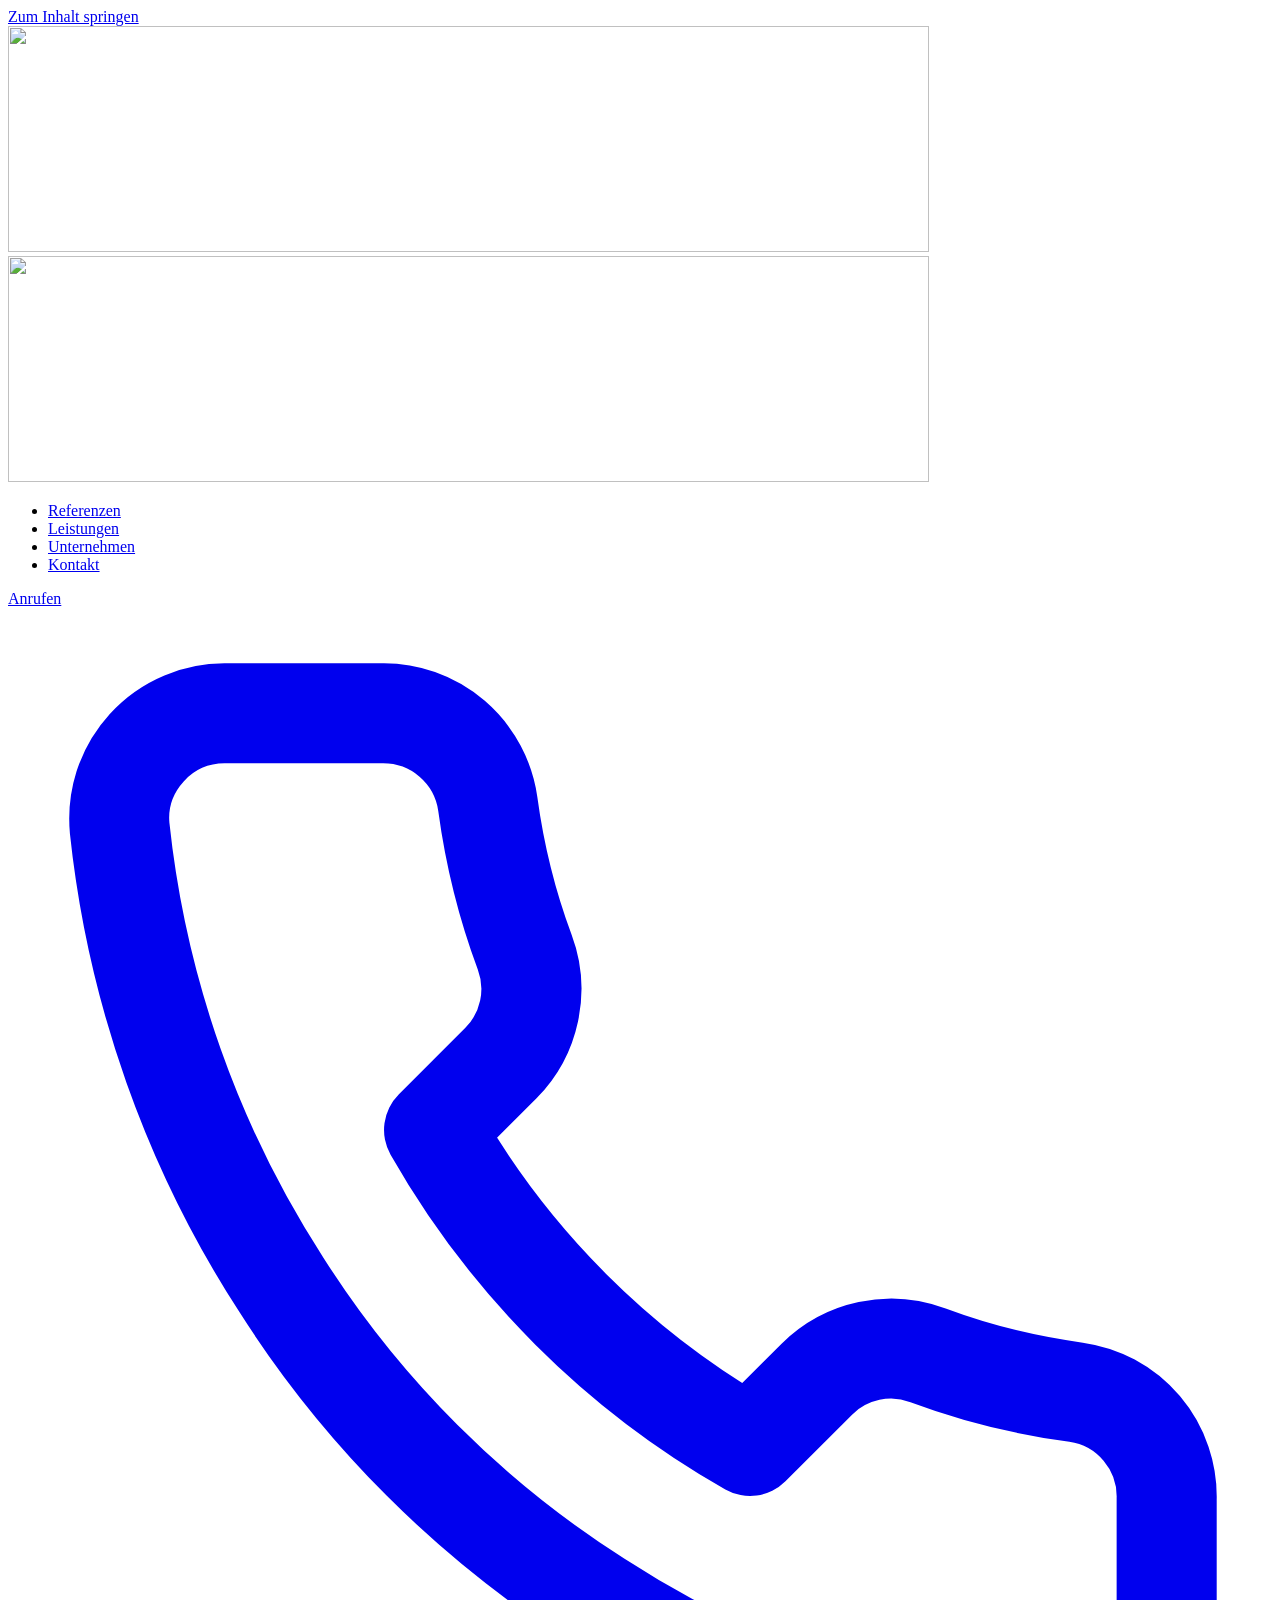
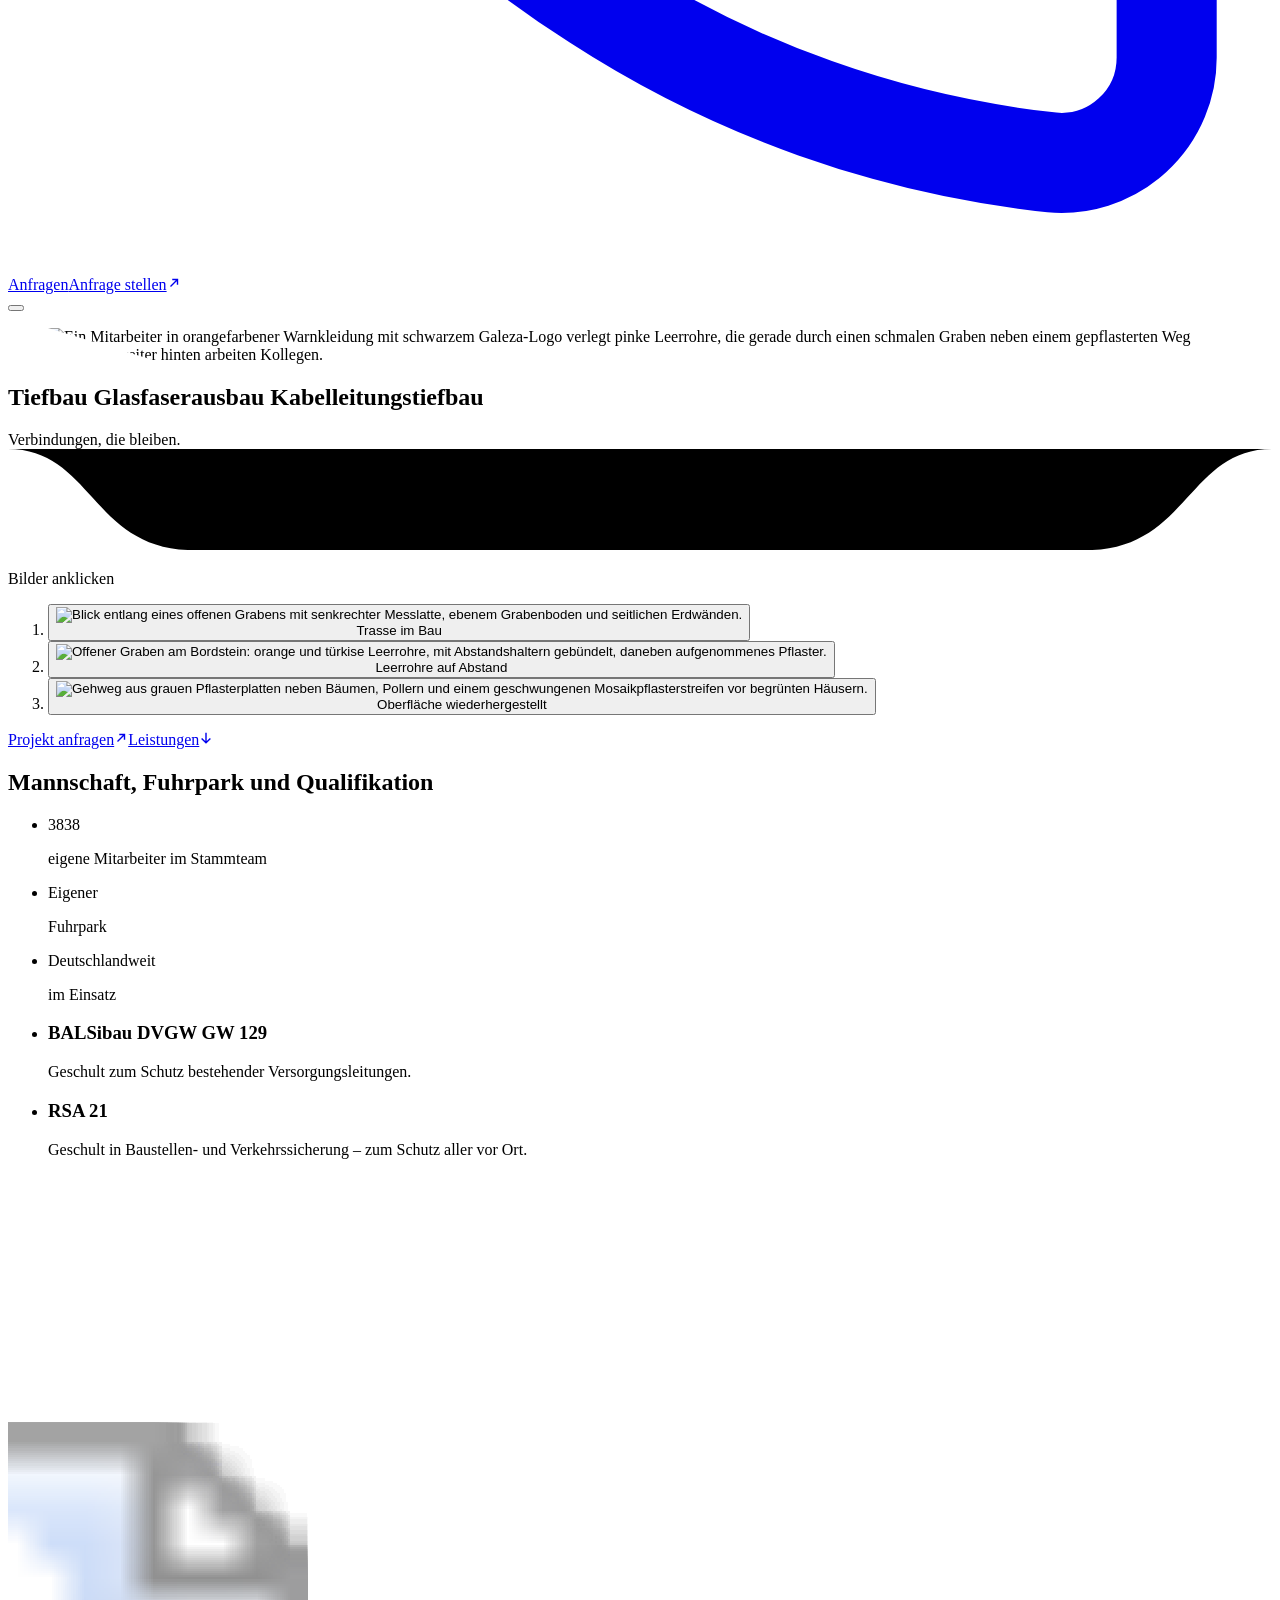
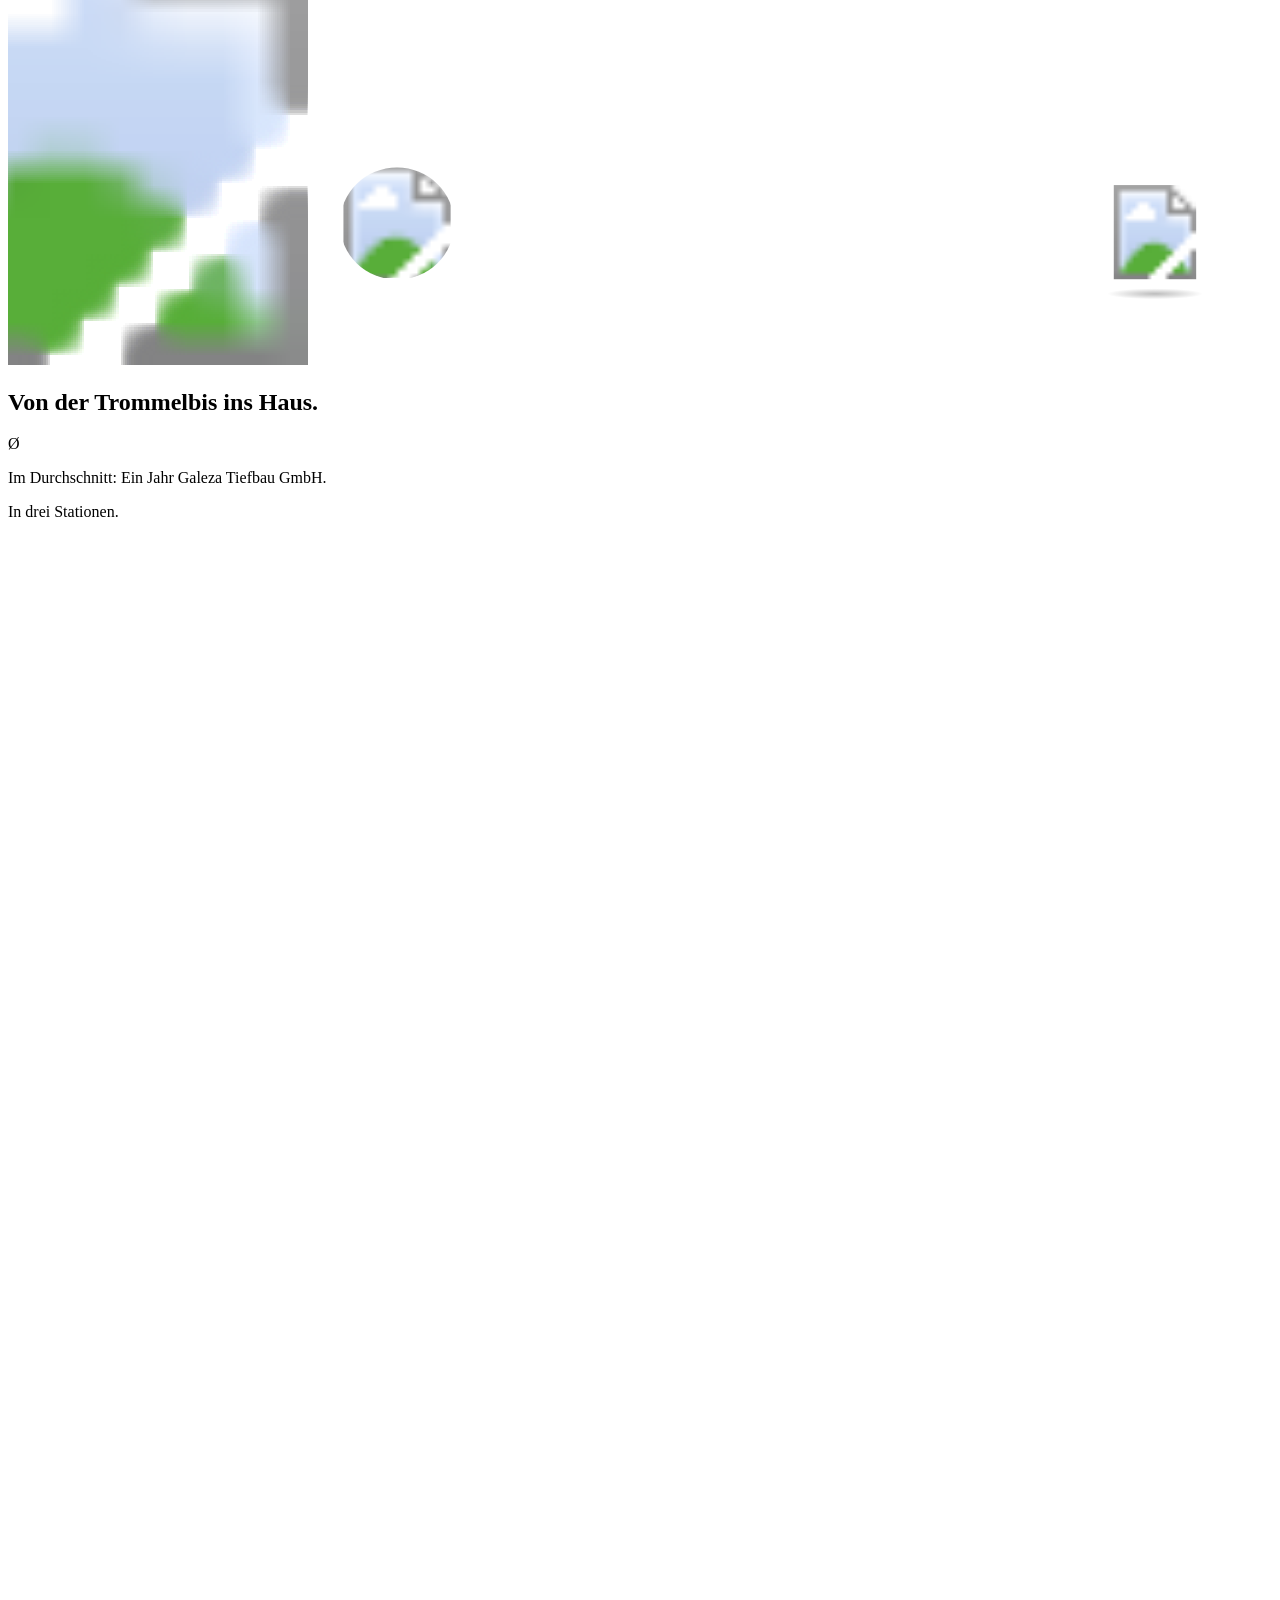
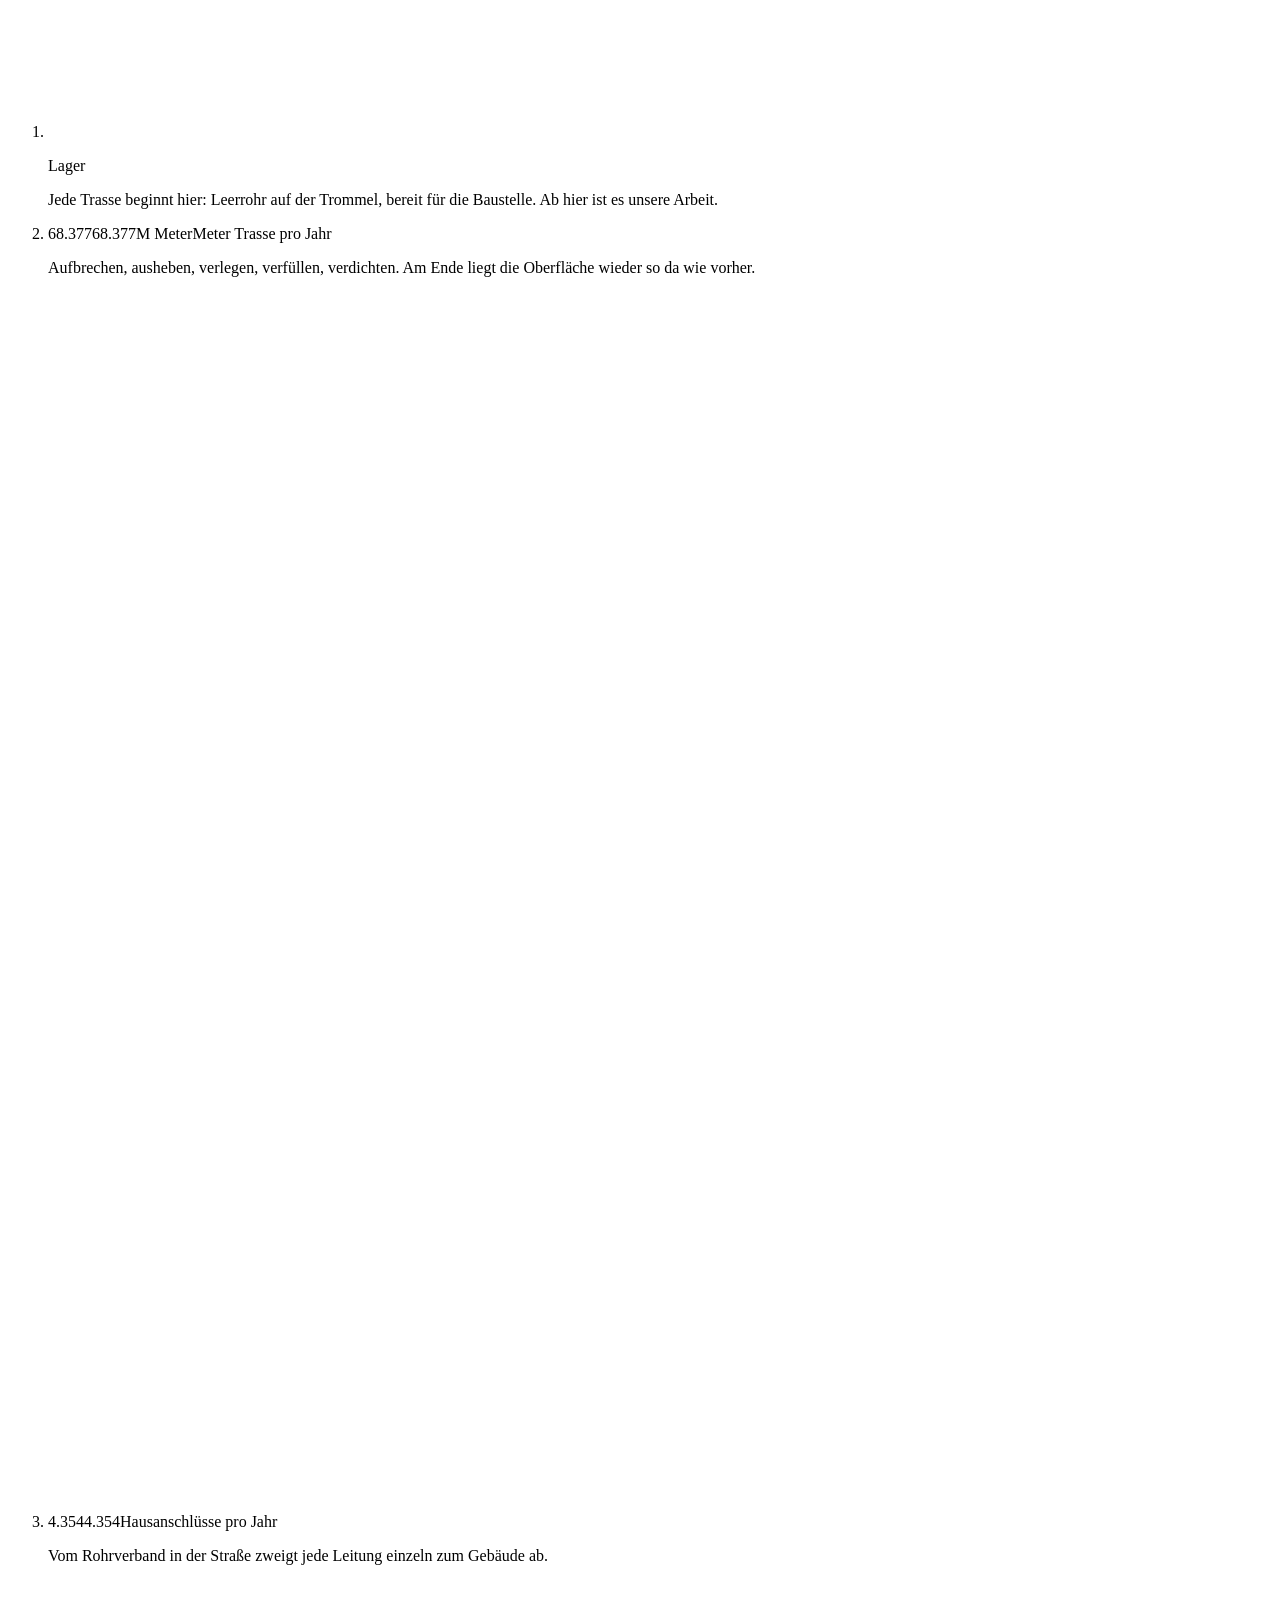
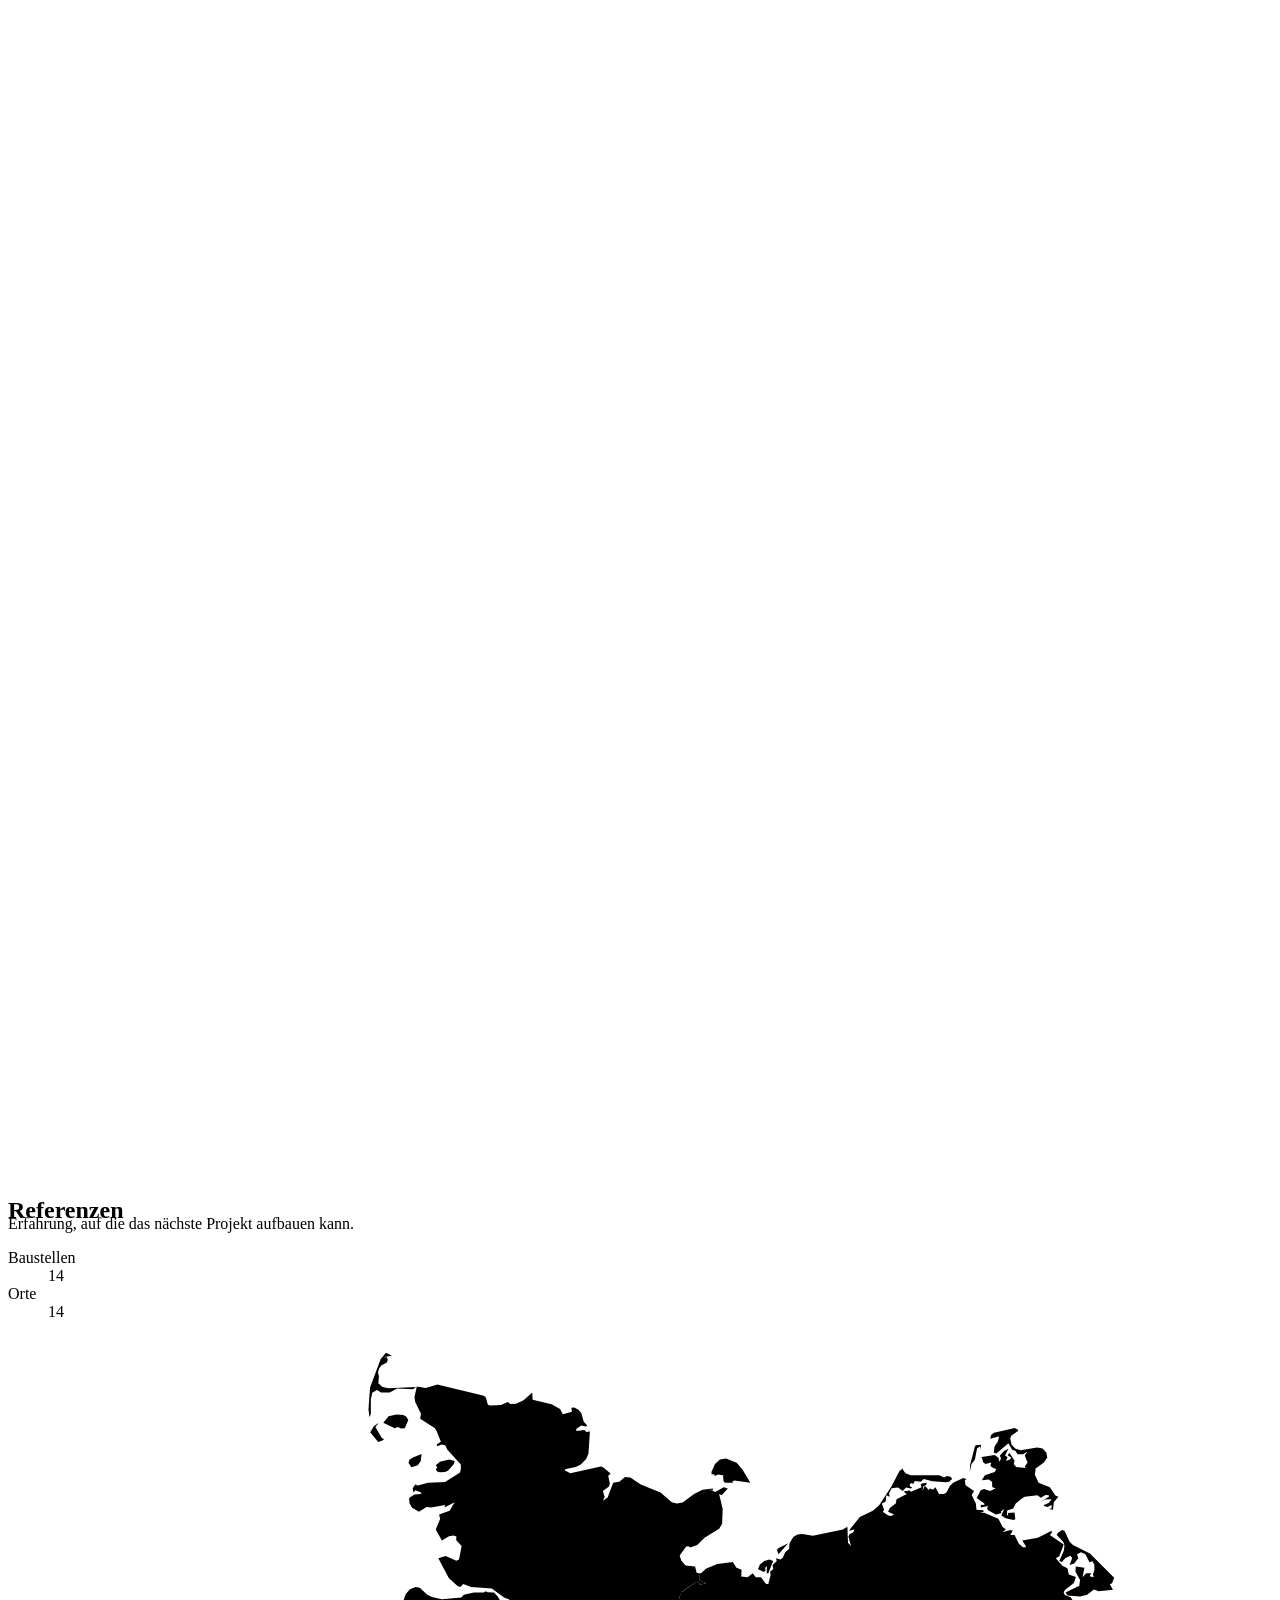
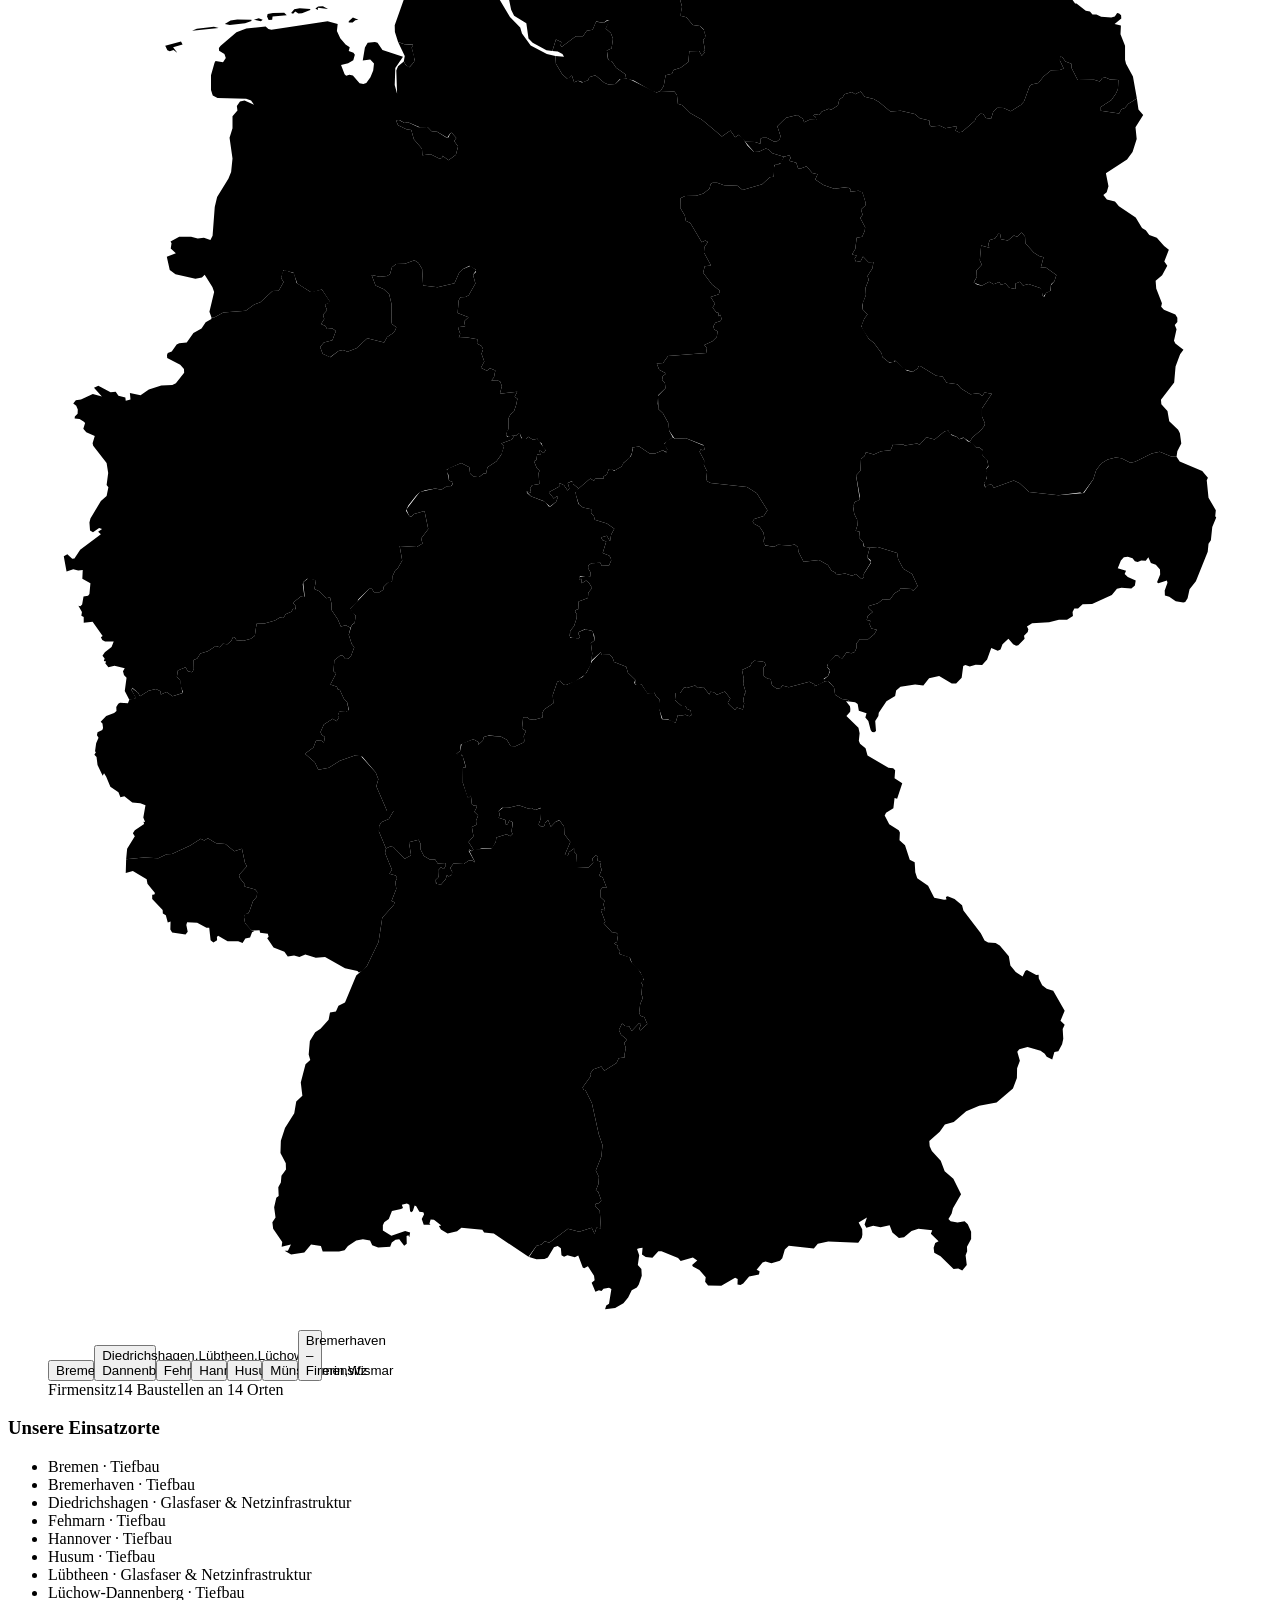
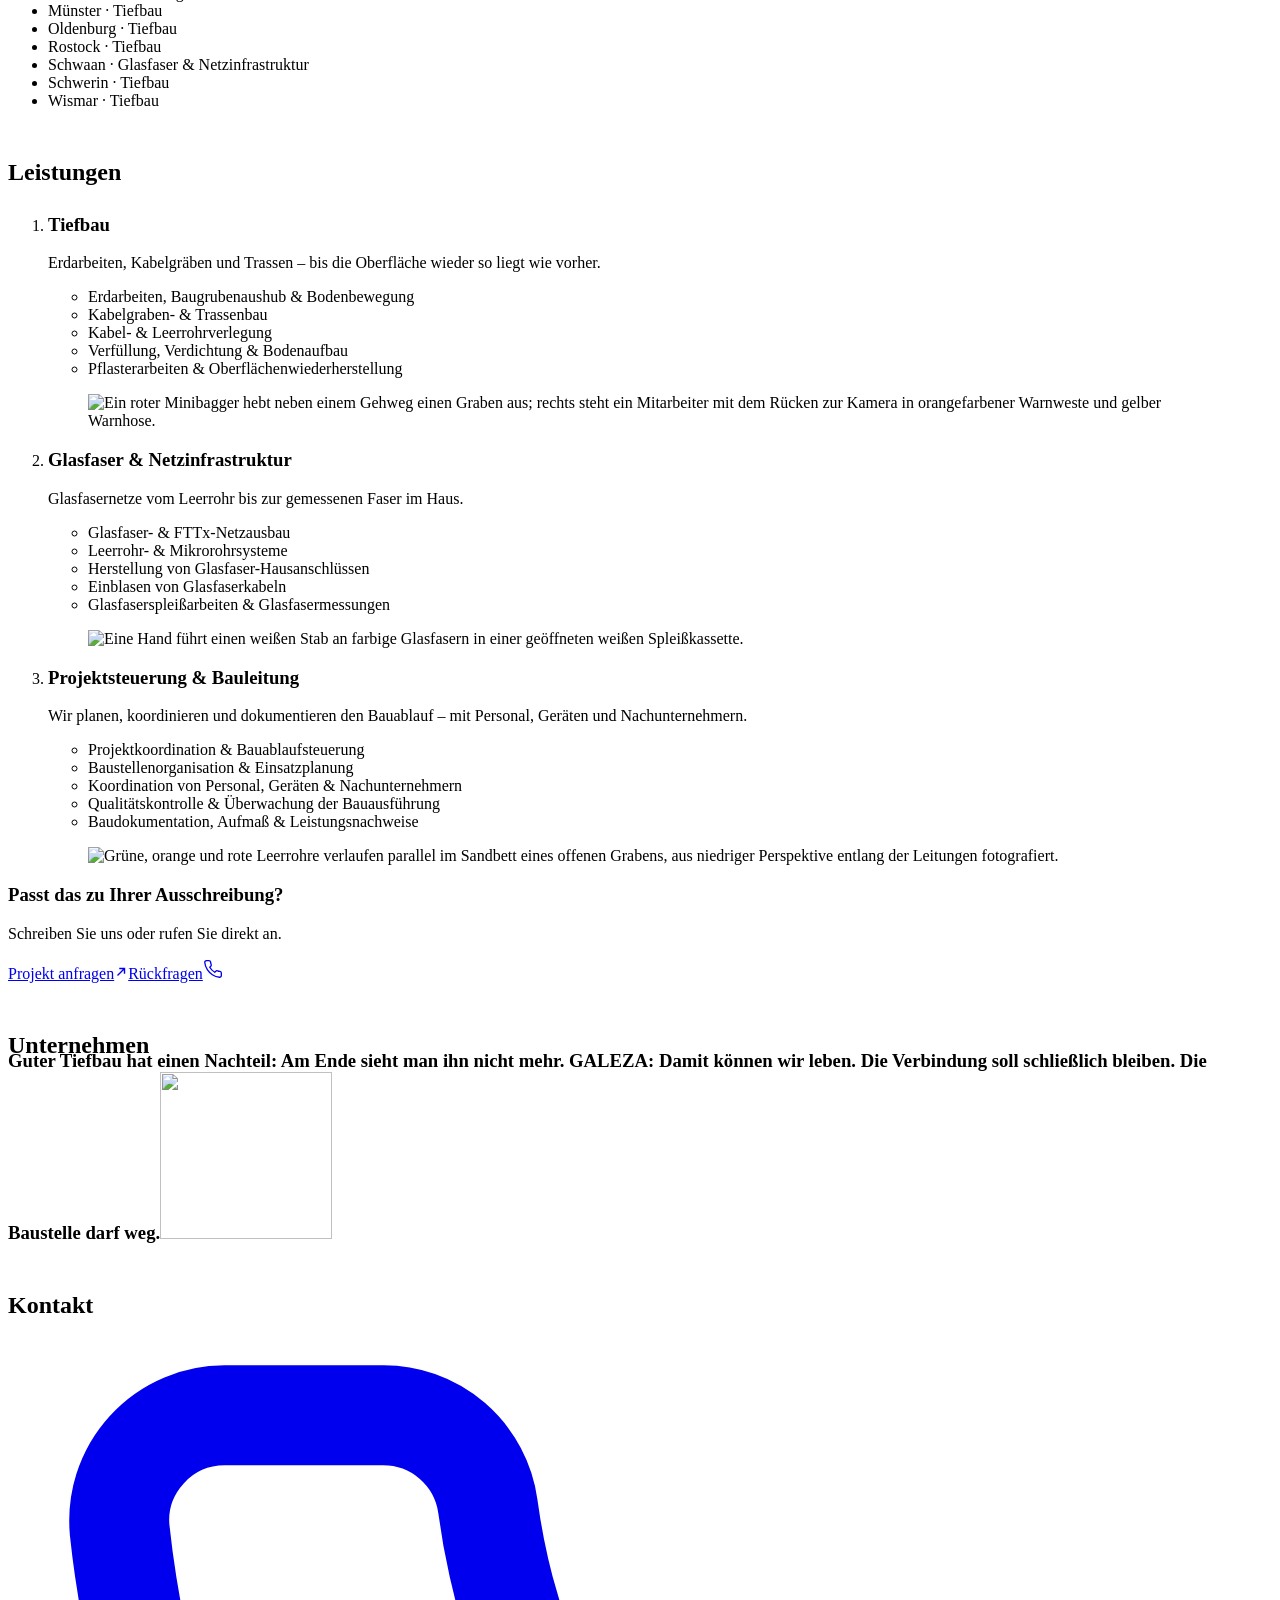
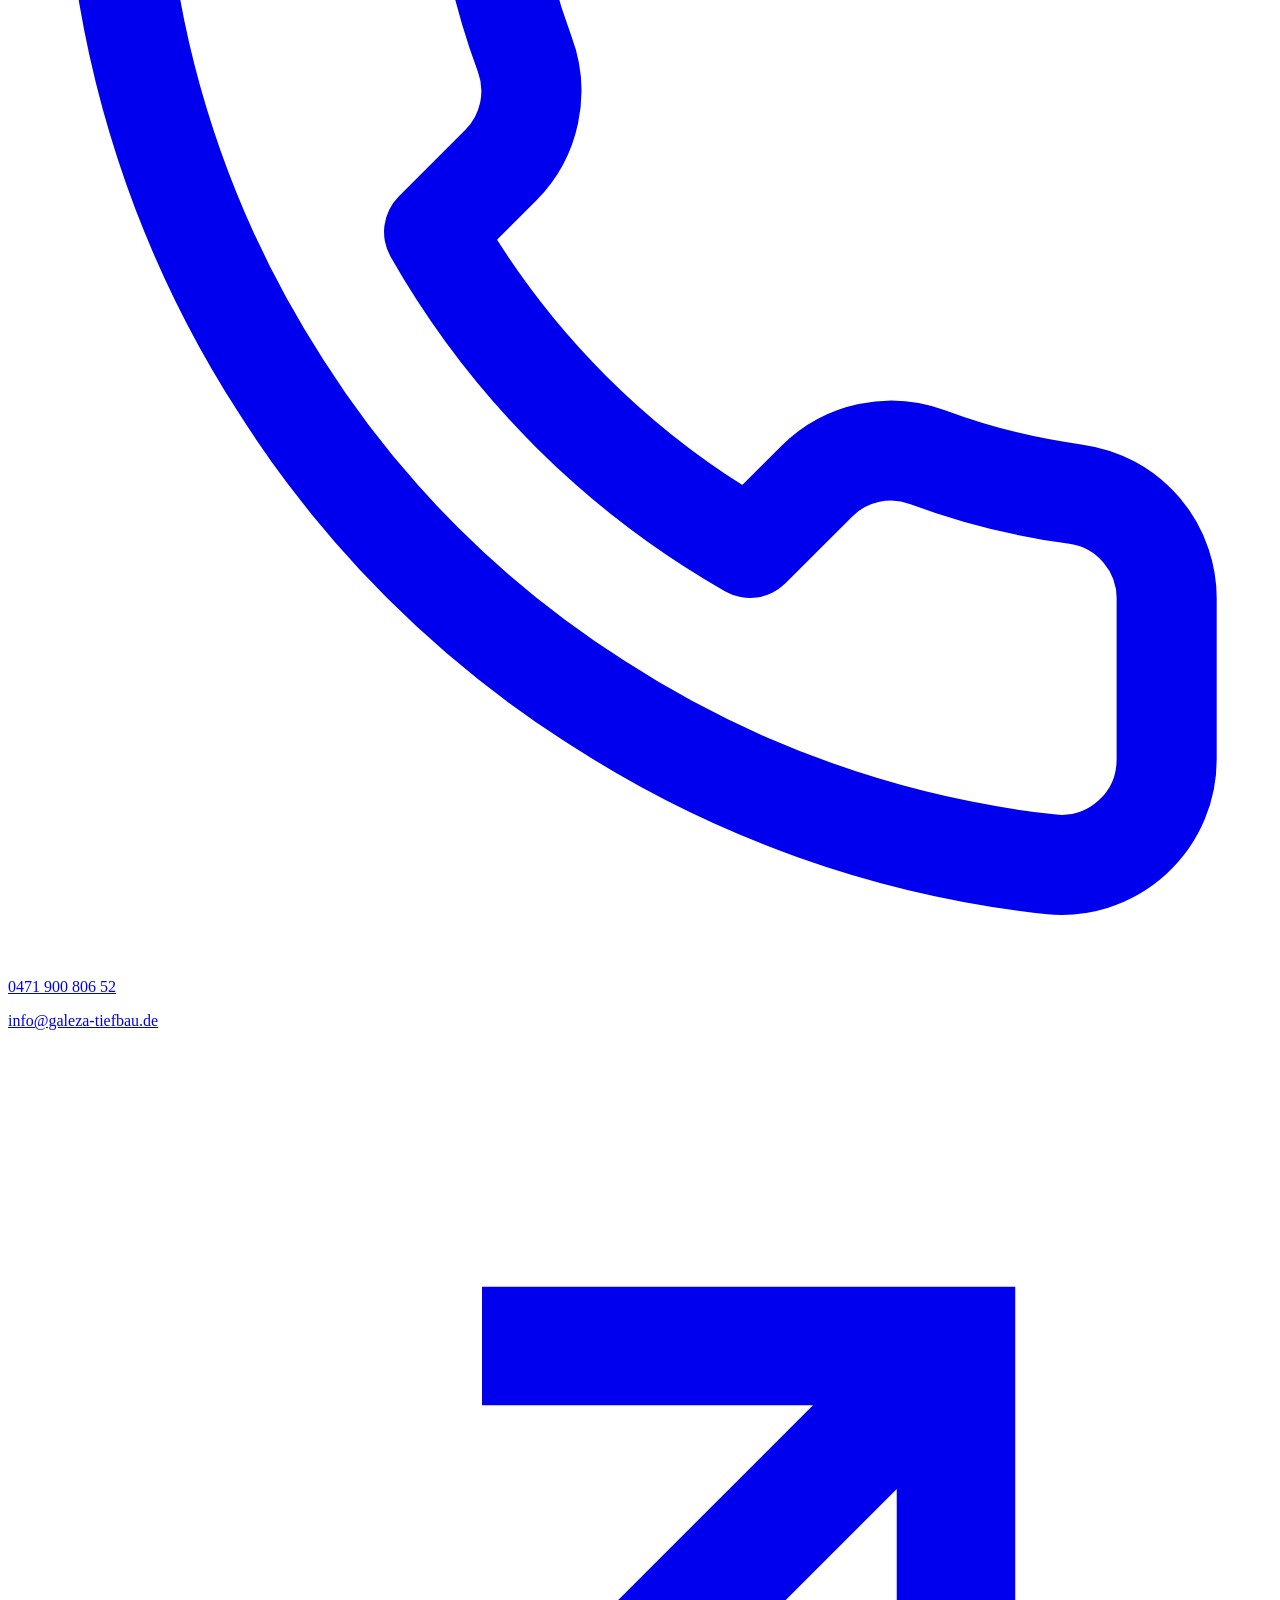
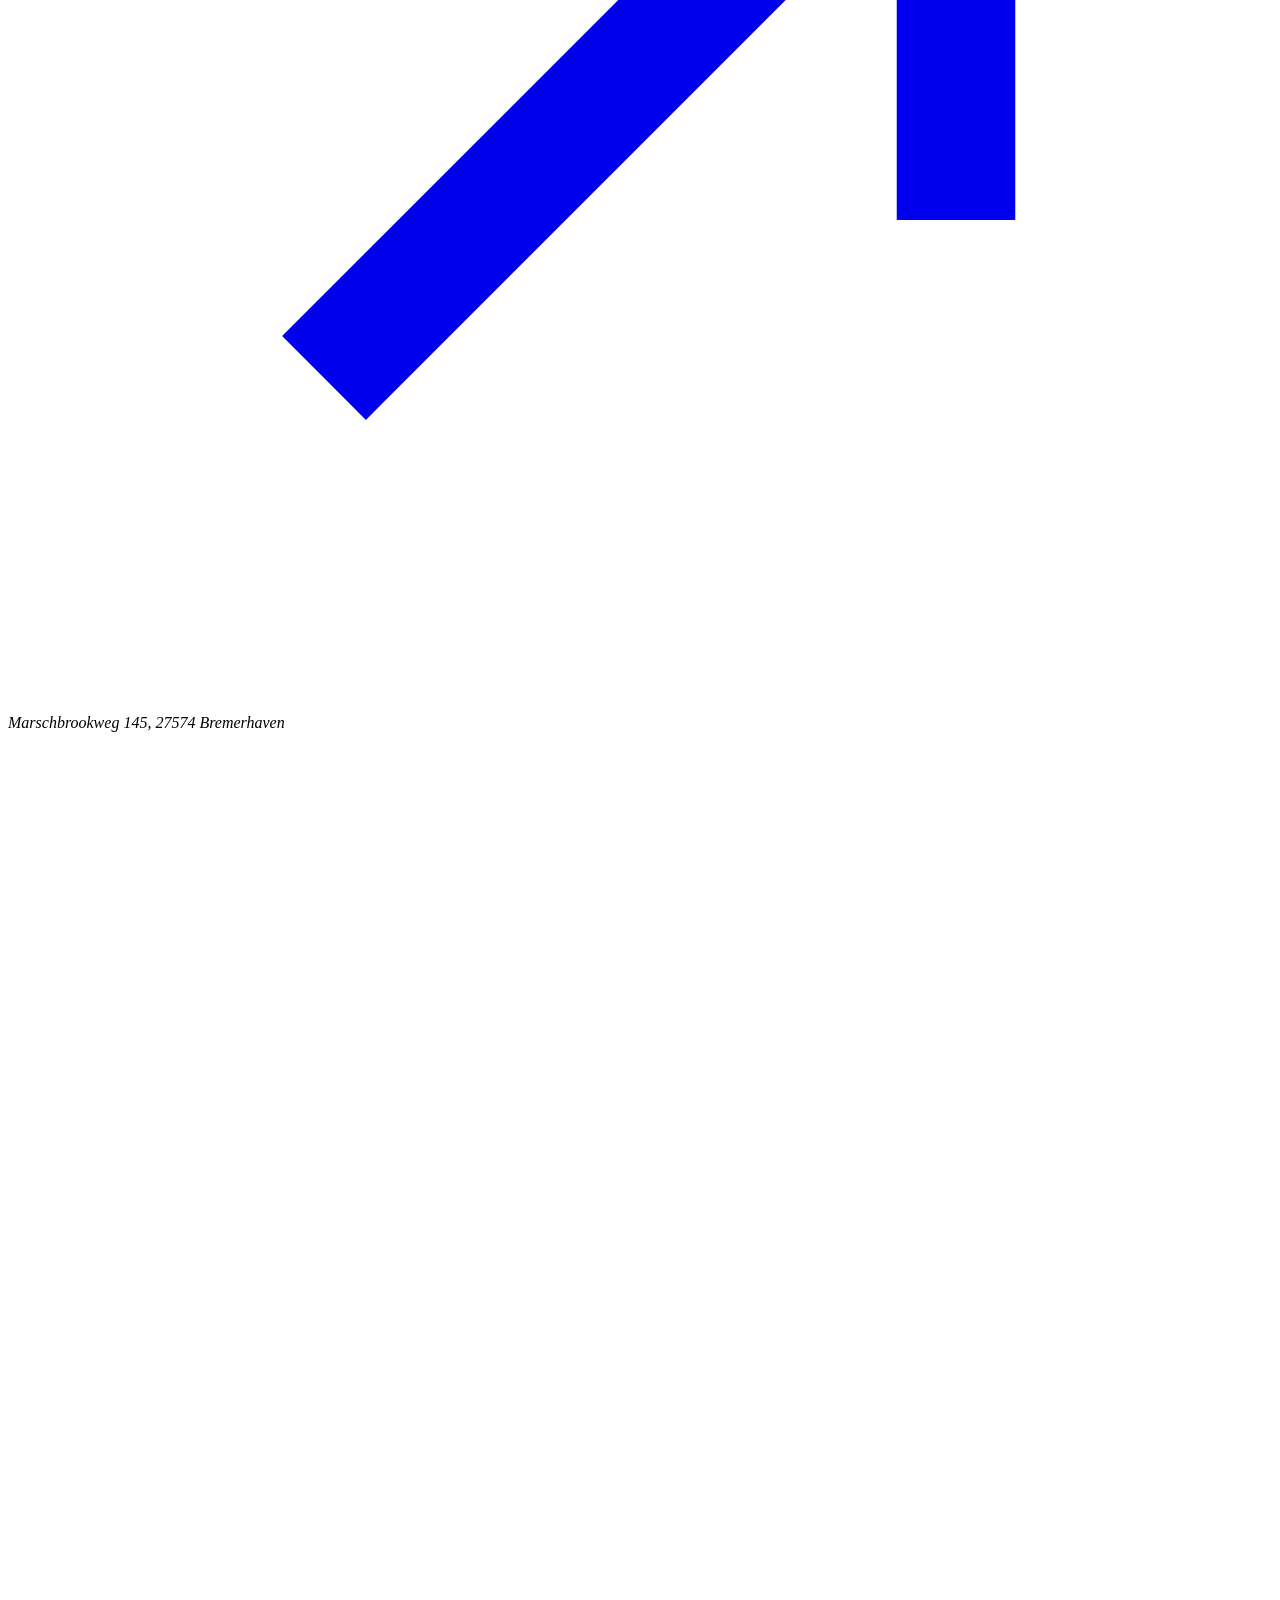
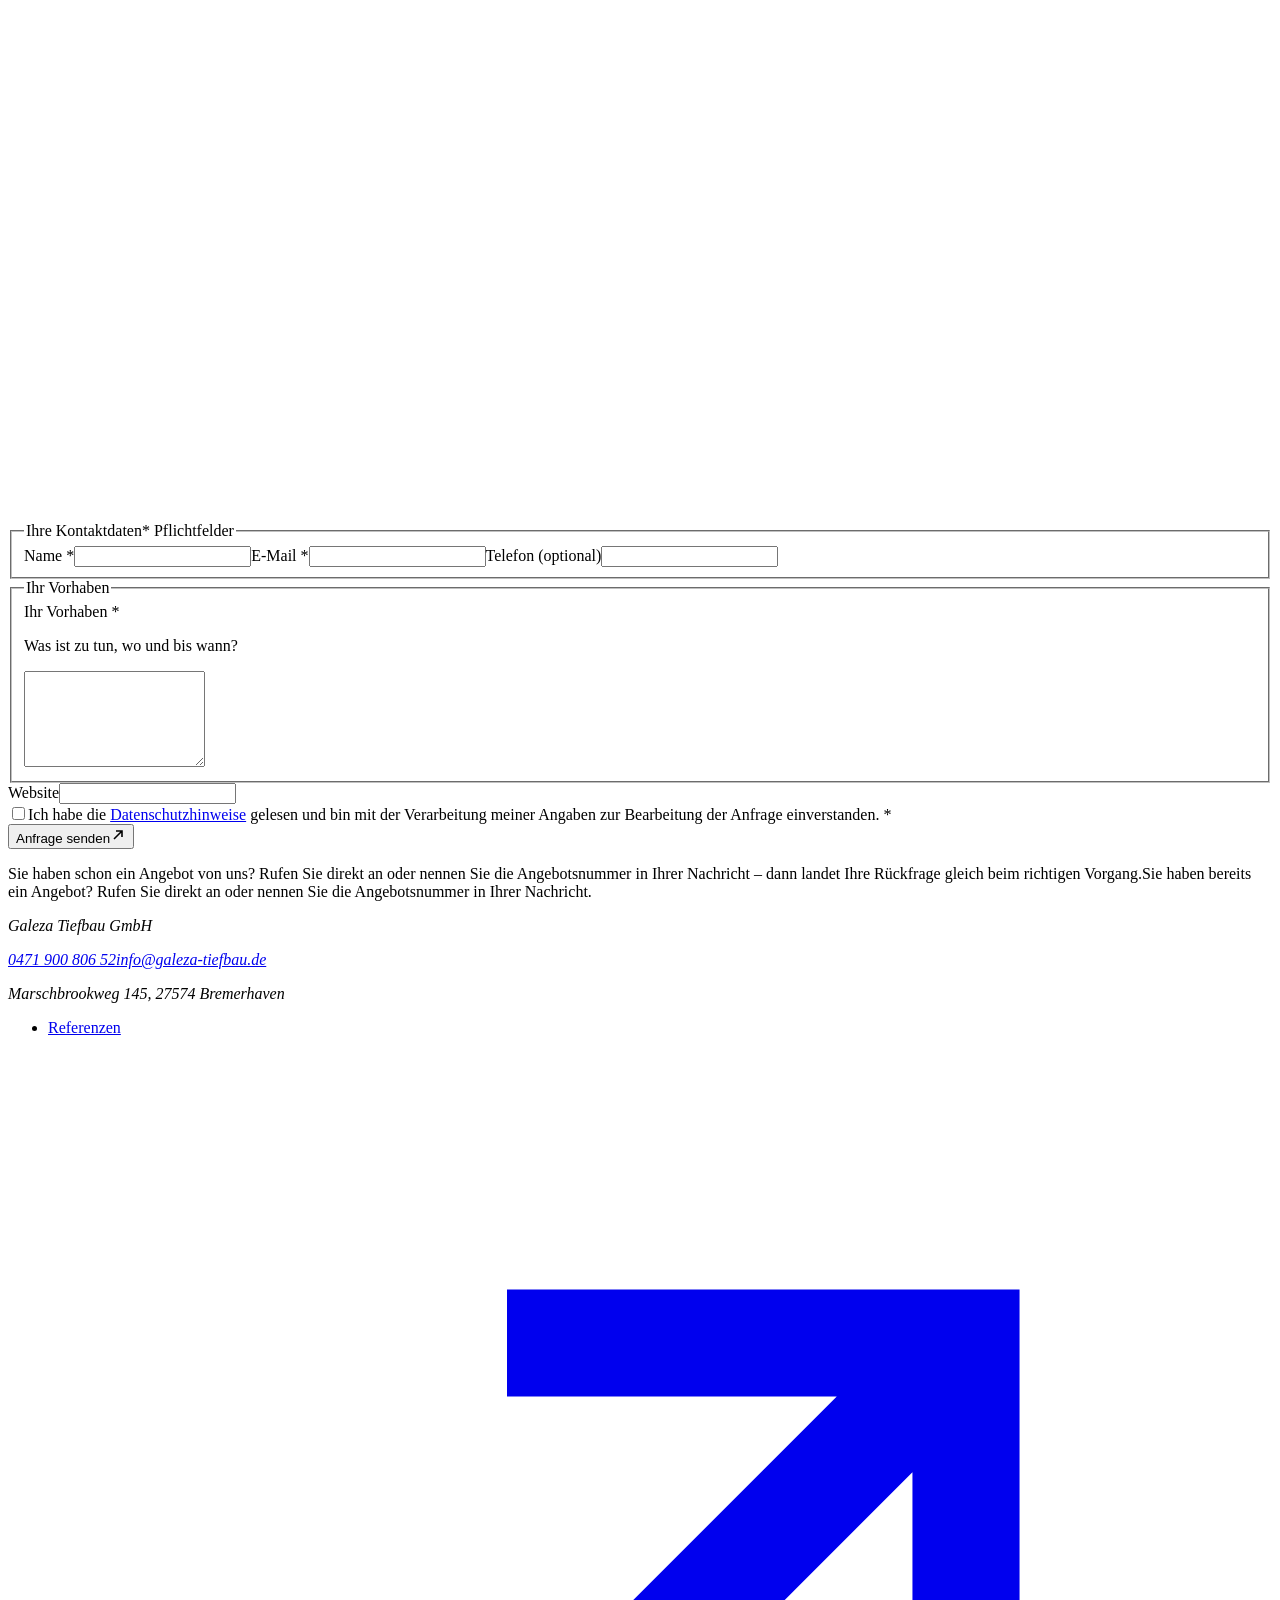
==== commit 14882848: "Vorschau: Verlustfreies Tiefbau-Baggerfoto (808deec)" ====
--- a/index.html
+++ b/index.html
@@ -1 +1 @@
-<!DOCTYPE html><html lang="de" data-palette="studio" class="K6PsZW_variable nEZaEG_variable _2cK3qa_variable" style="--nf-accent:var(--nf-display)"><head><meta charSet="utf-8"/><meta name="viewport" content="width=device-width, initial-scale=1"/><link rel="preload" href="/galeza-prototyp/_next/static/media/hubot_sans_latin_standard_normal-s.p.22_kljspce-vg.woff2" as="font" crossorigin="" type="font/woff2"/><link rel="preload" href="/galeza-prototyp/_next/static/media/jetbrains_mono_latin_wght_normal-s.p.2rmhnsrc80fag.woff2" as="font" crossorigin="" type="font/woff2"/><link rel="preload" href="/galeza-prototyp/_next/static/media/mona_sans_latin_standard_normal-s.p.1kdvxkggsr1nm.woff2" as="font" crossorigin="" type="font/woff2"/><link rel="preload" as="image" href="/galeza-prototyp/brand/galeza-logo.svg"/><link rel="preload" href="/galeza-prototyp/brand/galeza-logo-negativ-sand.svg" as="image"/><link rel="preload" href="/galeza-prototyp/brand/galeza-g.svg" as="image"/><link rel="stylesheet" href="/galeza-prototyp/_next/static/chunks/0t-_exw7c-_89.css" data-precedence="next"/><link rel="stylesheet" href="/galeza-prototyp/_next/static/chunks/09ainajonp94y.css" data-precedence="next"/><link rel="preload" as="script" fetchPriority="low" href="/galeza-prototyp/_next/static/chunks/3vsbkz6z9hdzw.js"/><script src="/galeza-prototyp/_next/static/chunks/0xbgffy_sx06v.js" async=""></script><script src="/galeza-prototyp/_next/static/chunks/4487bctei74ug.js" async=""></script><script src="/galeza-prototyp/_next/static/chunks/006ewfw9_fse5.js" async=""></script><script src="/galeza-prototyp/_next/static/chunks/turbopack-1ak79qgsa4bz8.js" async=""></script><script src="/galeza-prototyp/_next/static/chunks/3kaefh1fl2r6-.js" async=""></script><script src="/galeza-prototyp/_next/static/chunks/26nl-_9iol86g.js" async=""></script><script src="/galeza-prototyp/_next/static/chunks/0wwg0kbji_3gm.js" async=""></script><script src="/galeza-prototyp/_next/static/chunks/3w347p0mjpket.js" async=""></script><script src="/galeza-prototyp/_next/static/chunks/3bs298rchv38m.js" async=""></script><script src="/galeza-prototyp/_next/static/chunks/0k0bx4jhq06u_.js" async=""></script><meta name="theme-color" content="#f2e7de"/><title>Galeza Tiefbau GmbH | Tiefbau &amp; Glasfaser aus Bremerhaven</title><meta name="description" content="Tiefbau, Kabelleitungstiefbau und Glasfaserausbau bis zur gemessenen Faser: 38 eigene Mitarbeiter im Stammteam, aus Bremerhaven deutschlandweit tätig."/><meta name="robots" content="noindex, nofollow"/><link rel="canonical" href="https://simplydelegate.github.io/galeza-prototyp/"/><meta property="og:title" content="Galeza Tiefbau GmbH | Tiefbau &amp; Glasfaser aus Bremerhaven"/><meta property="og:description" content="Tiefbau, Kabelleitungstiefbau und Glasfaserausbau bis zur gemessenen Faser: 38 eigene Mitarbeiter im Stammteam, aus Bremerhaven deutschlandweit tätig."/><meta property="og:url" content="https://simplydelegate.github.io/galeza-prototyp/"/><meta property="og:site_name" content="Galeza Tiefbau GmbH"/><meta property="og:locale" content="de_DE"/><meta property="og:image" content="https://simplydelegate.github.io/galeza-prototyp/brand/social-preview.jpg"/><meta property="og:image:width" content="1200"/><meta property="og:image:height" content="630"/><meta property="og:image:alt" content="Grüne, orange und rote Leerrohre verlaufen parallel im Sandbett eines offenen Grabens, aus niedriger Perspektive entlang der Leitungen fotografiert."/><meta property="og:type" content="website"/><meta name="twitter:card" content="summary_large_image"/><meta name="twitter:title" content="Galeza Tiefbau GmbH | Tiefbau &amp; Glasfaser aus Bremerhaven"/><meta name="twitter:description" content="Tiefbau, Kabelleitungstiefbau und Glasfaserausbau bis zur gemessenen Faser: 38 eigene Mitarbeiter im Stammteam, aus Bremerhaven deutschlandweit tätig."/><meta name="twitter:image" content="https://simplydelegate.github.io/galeza-prototyp/brand/social-preview.jpg"/><meta name="twitter:image:alt" content="Grüne, orange und rote Leerrohre verlaufen parallel im Sandbett eines offenen Grabens, aus niedriger Perspektive entlang der Leitungen fotografiert."/><meta name="twitter:image:width" content="1200"/><meta name="twitter:image:height" content="630"/><link rel="icon" href="/galeza-prototyp/icon.svg?icon.2shk7zpe_sb3t.svg" sizes="any" type="image/svg+xml"/><link rel="apple-touch-icon" href="/galeza-prototyp/apple-icon.png?apple-icon.0k1-pxj8fopg2.png" sizes="180x180" type="image/png"/><meta name="next-size-adjust" content=""/><meta http-equiv="Content-Security-Policy" content="default-src 'self'; base-uri 'self'; form-action 'self'; img-src 'self' data:; font-src 'self'; style-src 'self' 'unsafe-inline'; script-src 'self' 'sha256-BlXv1TmxkclIVdPgEXV4JWuY7tahHMsTcYn/Ybk1C7Y=' 'sha256-Dga1mACiZFp47Bp/Hg928q8rCS2PIVeGO6IrqUS4XYI=' 'sha256-OBTN3RiyCV4Bq7dFqZ5a2pAXjnCcCYeTJMO2I/LYKeo=' 'sha256-aURHItW3DLKZdC7X9vlKy8/TxvKX6/HOzX91dciI89o='; connect-src 'self'"/><script src="/galeza-prototyp/_next/static/chunks/0cz1d0mv5g_q7.js" noModule=""></script></head><body id="top"><div hidden=""><!--$--><!--/$--></div><a class="skip-link" href="#inhalt">Zum Inhalt springen</a><header data-tone="sand" class="fixed inset-x-0 top-0 z-40 transition-colors duration-500"><div data-header-zeile="true" class="h-[var(--header-height)] border-b border-on-surface-16"><div class="shell flex h-full items-center justify-between gap-2 sm:gap-3 lg:gap-6"><div class="flex shrink-0 items-center gap-2 sm:gap-3"><a class="hBw1pG_logo" aria-label="Galeza Tiefbau GmbH, zur Startseite" href="/galeza-prototyp/#top"><img src="/galeza-prototyp/brand/galeza-logo.svg" alt="" width="921" height="226" class="h-9 w-auto sm:h-10 lg:h-12 block"/><img src="/galeza-prototyp/brand/galeza-logo-negativ-sand.svg" alt="" width="921" height="226" class="h-9 w-auto sm:h-10 lg:h-12 hidden"/></a></div><nav aria-label="Hauptnavigation" class="hBw1pG_desktopNavigation"><ul class="flex gap-3 text-small lg:gap-8 lg:text-base"><li><a class="underline-offset-[6px] decoration-signal decoration-2 hover:underline" href="/galeza-prototyp/#referenzen">Referenzen</a></li><li><a class="underline-offset-[6px] decoration-signal decoration-2 hover:underline" href="/galeza-prototyp/#leistungen">Leistungen</a></li><li><a class="underline-offset-[6px] decoration-signal decoration-2 hover:underline" href="/galeza-prototyp/#unternehmen">Unternehmen</a></li><li><a class="underline-offset-[6px] decoration-signal decoration-2 hover:underline" href="/galeza-prototyp/#kontakt">Kontakt</a></li></ul></nav><div class="hBw1pG_aktionen"><div class="hBw1pG_desktopAnruf"><a href="tel:047190080652" aria-label="Galeza Tiefbau GmbH anrufen" class="group inline-flex h-12 items-stretch text-small font-medium shrink-0"><span class="hidden items-center border border-r-0 border-on-surface-16 px-4 transition-colors duration-200 group-hover:border-on-surface group-focus-visible:border-on-surface motion-reduce:transition-none xl:inline-flex" aria-hidden="true">Anrufen</span><span class="grid size-12 shrink-0 place-items-center border border-on-surface-16 bg-ink text-signal transition-colors duration-200 group-hover:bg-signal group-hover:text-ink group-focus-visible:bg-signal group-focus-visible:text-ink motion-reduce:transition-none" aria-hidden="true"><span class="inline-flex" style="transform:none;transform-origin:50% 50% 0"><svg viewBox="0 0 24 24" class="size-5" fill="none" stroke="currentColor" stroke-width="1.9" stroke-linecap="round" stroke-linejoin="round" aria-hidden="true" focusable="false"><path d="M22 16.92v3a2 2 0 0 1-2.18 2 19.8 19.8 0 0 1-8.63-3.07 19.5 19.5 0 0 1-6-6 19.8 19.8 0 0 1-3.07-8.67A2 2 0 0 1 4.11 2h3a2 2 0 0 1 2 1.72c.13.96.36 1.9.7 2.81a2 2 0 0 1-.45 2.11L8.09 9.91a16 16 0 0 0 6 6l1.27-1.27a2 2 0 0 1 2.11-.45c.91.34 1.85.57 2.81.7A2 2 0 0 1 22 16.92Z"></path></svg></span></span></a></div><a href="/galeza-prototyp/#kontakt" data-aktion="signal" data-richtung="diagonal" data-symbol="pfeil" class="aktions-button inline-flex items-center gap-3 py-2 pl-5 pr-2 text-small font-medium rounded-none shrink-0 whitespace-nowrap hBw1pG_anfrage"><span class="block"><span class="lg:hidden">Anfragen</span><span class="hidden lg:inline">Anfrage stellen</span></span><span aria-hidden="true" class="aktions-symbol grid size-8 place-items-center overflow-hidden rounded-none"><svg viewBox="0 0 16 16" width="14" height="14" fill="none" stroke="currentColor" stroke-width="1.6" focusable="false"><path d="M4 12 12 4M6 4h6v6"></path></svg></span></a><div class="hBw1pG_mobileMenue"><button type="button" class="hBw1pG_menueTaste" aria-label="Menü öffnen" aria-controls="mobiles-menue" aria-expanded="false"><span class="hBw1pG_menueSymbol" aria-hidden="true"><span></span><span></span><span></span></span></button></div></div></div></div><div id="mobiles-menue" hidden="" data-lenis-prevent="true" class="hBw1pG_menue"><div class="shell hBw1pG_menueInhalt"><nav aria-label="Mobile Hauptnavigation" class="hBw1pG_menueNavigation"><ul class="hBw1pG_menueLinks"><li><a class="hBw1pG_menueLink" href="/galeza-prototyp/#referenzen"><span class="hBw1pG_menueTitel">Referenzen</span><svg viewBox="0 0 16 16" fill="none" stroke="currentColor" stroke-width="1.4" aria-hidden="true"><path d="M3 8h10M8 3l5 5-5 5"></path></svg></a></li><li><a class="hBw1pG_menueLink" href="/galeza-prototyp/#leistungen"><span class="hBw1pG_menueTitel">Leistungen</span><svg viewBox="0 0 16 16" fill="none" stroke="currentColor" stroke-width="1.4" aria-hidden="true"><path d="M3 8h10M8 3l5 5-5 5"></path></svg></a></li><li><a class="hBw1pG_menueLink" href="/galeza-prototyp/#unternehmen"><span class="hBw1pG_menueTitel">Unternehmen</span><svg viewBox="0 0 16 16" fill="none" stroke="currentColor" stroke-width="1.4" aria-hidden="true"><path d="M3 8h10M8 3l5 5-5 5"></path></svg></a></li><li><a class="hBw1pG_menueLink" href="/galeza-prototyp/#kontakt"><span class="hBw1pG_menueTitel">Kontakt</span><svg viewBox="0 0 16 16" fill="none" stroke="currentColor" stroke-width="1.4" aria-hidden="true"><path d="M3 8h10M8 3l5 5-5 5"></path></svg></a></li></ul></nav><div class="hBw1pG_menueKontakt"><a href="tel:047190080652" class="hBw1pG_menueAnruf"><span class="hBw1pG_anrufText"><span>Anrufen</span><span>0471 900 806 52</span></span><span class="hBw1pG_anrufSymbol" aria-hidden="true"><svg viewBox="0 0 24 24" fill="none" stroke="currentColor" stroke-width="1.7" stroke-linecap="round" stroke-linejoin="round"><path d="M22 16.92v3a2 2 0 0 1-2.18 2 19.8 19.8 0 0 1-8.63-3.07 19.5 19.5 0 0 1-6-6 19.8 19.8 0 0 1-3.07-8.67A2 2 0 0 1 4.11 2h3a2 2 0 0 1 2 1.72c.13.96.36 1.9.7 2.81a2 2 0 0 1-.45 2.11L8.09 9.91a16 16 0 0 0 6 6l1.27-1.27a2 2 0 0 1 2.11-.45c.91.34 1.85.57 2.81.7A2 2 0 0 1 22 16.92Z"></path></svg></span></a><a href="mailto:info@galeza-tiefbau.de" class="hBw1pG_menueMail">info@galeza-tiefbau.de</a></div></div></div></header><div id="inhalt" tabindex="-1"><main class="relative"><script type="application/ld+json">{"@context":"https://schema.org","@type":"GeneralContractor","name":"Galeza Tiefbau GmbH","url":"https://simplydelegate.github.io/galeza-prototyp/","telephone":"+49 471 900 806 52","email":"info@galeza-tiefbau.de","address":{"@type":"PostalAddress","streetAddress":"Marschbrookweg 145","postalCode":"27574","addressLocality":"Bremerhaven","addressCountry":"DE"},"geo":{"@type":"GeoCoordinates","latitude":53.5396,"longitude":8.5809},"areaServed":{"@type":"Country","name":"Deutschland"},"numberOfEmployees":{"@type":"QuantitativeValue","value":38},"image":"https://simplydelegate.github.io/galeza-prototyp/brand/social-preview.jpg"}</script><section data-tone="sand" aria-labelledby="hero-titel" class="hero-baustelle relative isolate overflow-hidden pt-[var(--header-height)] lg:min-h-svh"><style>@keyframes hero-graben-hoch{0.00%{clip-path:polygon(33.00% 0.00%, 51.00% 0.00%, 47.44% 12.20%, 36.83% 12.20%)}12.50%{clip-path:polygon(29.36% 0.00%, 56.40% 0.00%, 51.38% 96.04%, 36.30% 96.04%)}25.00%{clip-path:polygon(12.98% 0.00%, 80.73% 0.00%, 71.84% 100.00%, 22.74% 100.00%)}37.50%{clip-path:polygon(3.64% 0.00%, 94.59% 0.00%, 86.62% 100.00%, 11.86% 100.00%)}50.00%{clip-path:polygon(0.67% 0.00%, 99.01% 0.00%, 91.80% 100.00%, 7.92% 100.00%)}62.50%{clip-path:polygon(0.07% 0.00%, 99.90% 0.00%, 92.87% 100.00%, 7.10% 100.00%)}75.00%{clip-path:polygon(0.00% 0.00%, 100.00% 0.00%, 93.00% 100.00%, 7.00% 100.00%)}87.50%{clip-path:polygon(0.00% 0.00%, 100.00% 0.00%, 93.00% 100.00%, 7.00% 100.00%)}100.00%{clip-path:polygon(0.00% 0.00%, 100.00% 0.00%, 93.00% 100.00%, 7.00% 100.00%)}}@keyframes hero-graben-quer{0.00%{clip-path:polygon(33.00% 0.00%, 51.00% 0.00%, 48.04% 12.20%, 37.37% 12.20%)}12.50%{clip-path:polygon(29.36% 0.00%, 56.40% 0.00%, 56.24% 96.04%, 40.50% 96.04%)}25.00%{clip-path:polygon(12.98% 0.00%, 80.73% 0.00%, 77.86% 100.00%, 26.48% 100.00%)}37.50%{clip-path:polygon(3.64% 0.00%, 94.59% 0.00%, 93.32% 100.00%, 15.09% 100.00%)}50.00%{clip-path:polygon(0.67% 0.00%, 99.01% 0.00%, 98.75% 100.00%, 10.96% 100.00%)}62.50%{clip-path:polygon(0.07% 0.00%, 99.90% 0.00%, 99.87% 100.00%, 10.10% 100.00%)}75.00%{clip-path:polygon(0.00% 0.00%, 100.00% 0.00%, 99.99% 100.00%, 10.00% 100.00%)}87.50%{clip-path:polygon(0.00% 0.00%, 100.00% 0.00%, 100.00% 100.00%, 10.00% 100.00%)}100.00%{clip-path:polygon(0.00% 0.00%, 100.00% 0.00%, 100.00% 100.00%, 10.00% 100.00%)}}.hero-foto{clip-path:polygon(0.00% 0.00%, 100.00% 0.00%, 93.00% 100.00%, 7.00% 100.00%);animation:hero-graben-hoch 1.5s linear 0.15s both}@media (min-width:1024px){.hero-foto{clip-path:polygon(0.00% 0.00%, 100.00% 0.00%, 100.00% 100.00%, 10.00% 100.00%);animation-name:hero-graben-quer}}</style><div class="hero-buehne"><figure id="hero-hauptfoto" aria-label="Großes Baustellenfoto" aria-live="polite" aria-atomic="true" class="hero-hauptfoto relative z-10 m-0 lg:absolute lg:inset-y-0 lg:right-0 lg:w-[56%]"><div class="hero-foto absolute inset-0 bg-on-surface-16"><picture><img src="/galeza-prototyp/media/leistungen/glasfaser/verlegung-im-graben-parallel-hq-original.webp" alt="Ein Mitarbeiter in orangefarbener Warnkleidung mit schwarzem Galeza-Logo verlegt pinke Leerrohre, die gerade durch einen schmalen Graben neben einem gepflasterten Weg verlaufen; weiter hinten arbeiten Kollegen." width="1536" height="2048" loading="eager" decoding="async" fetchPriority="high" class="h-full w-full object-cover"/></picture></div></figure><div class="hero-textbereich shell relative z-0"><div class="hero-spalte hero-redaktion"><div class="hero-kopf"><h1 id="hero-titel" class="hero-ueberschrift"><span class="hero-zeile"><span class="hero-steigen block" style="animation-delay:0.35s">Tiefbau</span></span><span class="hero-zeile"> <span class="hero-steigen block" style="animation-delay:0.44999999999999996s">Glasfaserausbau</span></span><span class="hero-zeile"> <span class="hero-steigen block" style="animation-delay:0.55s">Kabelleitungstiefbau</span></span></h1><div class="hero-verbindung"><p class="hero-aussage"><span class="hero-einblenden" style="animation-delay:0.6s">Verbindungen, die bleiben.</span><svg aria-hidden="true" focusable="false" class="hero-bogen" viewBox="0 0 600 48" preserveAspectRatio="none"><path class="leitungs-linie" d="M-10000 0H0C40 0 40 48 88 48H512C560 48 560 0 600 0H10600"></path></svg></p></div></div></div></div><div class="hero-leiste shell relative z-20 pb-10 lg:absolute lg:bottom-0 lg:right-0 lg:mx-0 lg:w-auto lg:bg-surface lg:pb-5 lg:pl-6 lg:pr-[var(--spacing-gutter)] lg:pt-5"><p id="hero-bildhinweis" class="hero-einblenden mb-3 text-center font-text text-hero-bildhinweis font-medium text-ink-72" style="animation-delay:1s">Bilder anklicken</p><ol aria-label="Bauablauf, Fotos von Galeza-Baustellen" aria-describedby="hero-bildhinweis" class="grid grid-cols-3 gap-3 lg:flex lg:gap-4"><li class="min-w-0 lg:w-32"><button type="button" aria-label="Trasse im Bau – groß anzeigen" aria-controls="hero-hauptfoto" class="group flex h-full w-full cursor-pointer flex-col focus-visible:outline-2 focus-visible:outline-offset-4 focus-visible:outline-signal"><span class="hero-ausheben block" style="animation-delay:1s"><div class="graben-fenster relative overflow-hidden hero-vorschaubild h-20 lg:h-24 lg:w-32" style="--einzug:20%"><picture><source type="image/avif" srcSet="/galeza-prototyp/media/leistungen/tiefbau/trasse-im-bau-messlatte-720.avif 720w, /galeza-prototyp/media/leistungen/tiefbau/trasse-im-bau-messlatte-1080.avif 1080w" sizes="(min-width: 1024px) 8rem, 33vw"/><source type="image/webp" srcSet="/galeza-prototyp/media/leistungen/tiefbau/trasse-im-bau-messlatte-720.webp 720w, /galeza-prototyp/media/leistungen/tiefbau/trasse-im-bau-messlatte-1080.webp 1080w" sizes="(min-width: 1024px) 8rem, 33vw"/><img src="/galeza-prototyp/media/leistungen/tiefbau/trasse-im-bau-messlatte-1080.webp" alt="Blick entlang eines offenen Grabens mit senkrechter Messlatte, ebenem Grabenboden und seitlichen Erdwänden." width="1086" height="1448" loading="eager" decoding="async" fetchPriority="auto" class="absolute inset-0 h-full w-full object-cover" style="object-position:35% 0%"/></picture></div></span><span class="hero-bildbeschriftung hero-einblenden mt-3 block w-full min-h-[4.2em] flex-1 text-center font-text text-hero-bildtext tracking-normal" style="animation-delay:1.25s"><span class="block text-hero-bildtitel font-medium">Trasse</span> <span class="mt-0.5 block text-hero-bilddetail font-normal text-on-surface-72 hyphens-auto max-[360px]:wdth-90">im Bau</span></span></button></li><li class="min-w-0 lg:w-32"><button type="button" aria-label="Leerrohre auf Abstand – groß anzeigen" aria-controls="hero-hauptfoto" class="group flex h-full w-full cursor-pointer flex-col focus-visible:outline-2 focus-visible:outline-offset-4 focus-visible:outline-signal"><span class="hero-ausheben block" style="animation-delay:1.12s"><div class="graben-fenster relative overflow-hidden hero-vorschaubild h-20 lg:h-24 lg:w-32" style="--einzug:20%"><picture><source type="image/avif" srcSet="/galeza-prototyp/media/leistungen/glasfaser/leerrohre-abstandshalter-720.avif 720w, /galeza-prototyp/media/leistungen/glasfaser/leerrohre-abstandshalter-1080.avif 1080w" sizes="(min-width: 1024px) 8rem, 33vw"/><source type="image/webp" srcSet="/galeza-prototyp/media/leistungen/glasfaser/leerrohre-abstandshalter-720.webp 720w, /galeza-prototyp/media/leistungen/glasfaser/leerrohre-abstandshalter-1080.webp 1080w" sizes="(min-width: 1024px) 8rem, 33vw"/><img src="/galeza-prototyp/media/leistungen/glasfaser/leerrohre-abstandshalter-1080.webp" alt="Offener Graben am Bordstein: orange und türkise Leerrohre, mit Abstandshaltern gebündelt, daneben aufgenommenes Pflaster." width="1086" height="1448" loading="eager" decoding="async" fetchPriority="auto" class="absolute inset-0 h-full w-full object-cover"/></picture></div></span><span class="hero-bildbeschriftung hero-einblenden mt-3 block w-full min-h-[4.2em] flex-1 text-center font-text text-hero-bildtext tracking-normal" style="animation-delay:1.37s"><span class="block text-hero-bildtitel font-medium">Leerrohre</span> <span class="mt-0.5 block text-hero-bilddetail font-normal text-on-surface-72 hyphens-auto max-[360px]:wdth-90">auf Abstand</span></span></button></li><li class="min-w-0 lg:w-32"><button type="button" aria-label="Oberfläche wiederhergestellt – groß anzeigen" aria-controls="hero-hauptfoto" class="group flex h-full w-full cursor-pointer flex-col focus-visible:outline-2 focus-visible:outline-offset-4 focus-visible:outline-signal"><span class="hero-ausheben block" style="animation-delay:1.24s"><div class="graben-fenster relative overflow-hidden hero-vorschaubild h-20 lg:h-24 lg:w-32" style="--einzug:20%"><picture><source type="image/avif" srcSet="/galeza-prototyp/media/leistungen/tiefbau/oberflaeche-wiederhergestellt-pflaster-720.avif 720w" sizes="(min-width: 1024px) 8rem, 33vw"/><source type="image/webp" srcSet="/galeza-prototyp/media/leistungen/tiefbau/oberflaeche-wiederhergestellt-pflaster-720.webp 720w" sizes="(min-width: 1024px) 8rem, 33vw"/><img src="/galeza-prototyp/media/leistungen/tiefbau/oberflaeche-wiederhergestellt-pflaster-720.webp" alt="Gehweg aus grauen Pflasterplatten neben Bäumen, Pollern und einem geschwungenen Mosaikpflasterstreifen vor begrünten Häusern." width="863" height="1600" loading="eager" decoding="async" fetchPriority="auto" class="absolute inset-0 h-full w-full object-cover" style="object-position:50% 10%"/></picture></div></span><span class="hero-bildbeschriftung hero-einblenden mt-3 block w-full min-h-[4.2em] flex-1 text-center font-text text-hero-bildtext tracking-normal" style="animation-delay:1.49s"><span class="block text-hero-bildtitel font-medium">Oberfläche</span> <span class="mt-0.5 block text-hero-bilddetail font-normal text-on-surface-72 hyphens-auto max-[360px]:wdth-90">wiederhergestellt</span></span></button></li></ol></div></div><div class="hero-aktionen hero-einblenden" data-gescrollt="false" style="animation-delay:0.8s"><a href="/galeza-prototyp/#kontakt" data-aktion="signal" data-richtung="diagonal" data-symbol="pfeil" class="aktions-button inline-flex items-center gap-3 py-2 pl-5 pr-2 text-small font-medium rounded-none "><span class="block">Projekt anfragen</span><span aria-hidden="true" class="aktions-symbol grid size-8 place-items-center overflow-hidden rounded-none"><svg viewBox="0 0 16 16" width="14" height="14" fill="none" stroke="currentColor" stroke-width="1.6" focusable="false"><path d="M4 12 12 4M6 4h6v6"></path></svg></span></a><a href="/galeza-prototyp/#leistungen" data-aktion="outline" data-richtung="unten" data-symbol="pfeil" class="aktions-button inline-flex items-center gap-3 py-2 pl-5 pr-2 text-small font-medium rounded-none "><span class="block">Leistungen</span><span aria-hidden="true" class="aktions-symbol grid size-8 place-items-center overflow-hidden rounded-none"><svg viewBox="0 0 16 16" width="14" height="14" fill="none" stroke="currentColor" stroke-width="1.6" focusable="false"><path d="M8 2v11M3 8.5 8 13.5l5-5"></path></svg></span></a></div></section><section id="sprinter" class="gs-section " data-tone="sand" aria-labelledby="sprinter-titel"><h2 id="sprinter-titel" class="sr-only">Mannschaft, Fuhrpark und Qualifikation</h2><div class="gs-text-buehne"><div class="gs-inhalt shell"><ul class="gs-fakten" aria-label="Unternehmensangaben"><li class="gs-fakt gs-fakt-zahl" data-gs-erscheinen="" style="--gs-reihenfolge:0"><p class="gs-wert"><span data-gs-zahl="" aria-hidden="true" class="gs-zaehler" style="min-inline-size:2ch">38</span><span class="sr-only">38</span></p><p class="gs-beschriftung">eigene Mitarbeiter im Stammteam</p></li><li class="gs-fakt" data-gs-erscheinen="" style="--gs-reihenfolge:1"><p class="gs-wert">Eigener</p><p class="gs-beschriftung">Fuhrpark</p></li><li class="gs-fakt" data-gs-erscheinen="" style="--gs-reihenfolge:2"><p class="gs-wert">Deutschlandweit</p><p class="gs-beschriftung">im Einsatz</p></li></ul><ul class="gs-schulungen" aria-label="Schulungen des Personals"><li class="gs-schulung" data-gs-erscheinen="" style="--gs-reihenfolge:3"><h3 class="gs-schulung-titel"><span>BALSibau</span> <span class="gs-schulung-norm">DVGW GW 129</span></h3><p class="gs-schulung-text">Geschult zum Schutz bestehender Versorgungsleitungen.</p></li><li class="gs-schulung" data-gs-erscheinen="" style="--gs-reihenfolge:4"><h3 class="gs-schulung-titel"><span>RSA 21</span></h3><p class="gs-schulung-text">Geschult in Baustellen- und Verkehrssicherung – zum Schutz aller vor Ort.</p></li></ul></div></div><div class="gs-strecke" data-galeza-sprinter=""><div class="gs-sticky" role="img" aria-label="Weißer GALEZA Sprinter mit Firmenbeschriftung und Pylone im Vordergrund."><svg xmlns="http://www.w3.org/2000/svg" class="gs-scene" data-gs-scene="" viewBox="0 0 1440 900" aria-hidden="true"><defs><clipPath id="galeza-ground-rear"><rect x="259.5" y="586.5" width="199.0" height="190.5"></rect></clipPath><clipPath id="galeza-outline-rear"><ellipse cx="359.0" cy="684.0" rx="97.5" ry="95.5"></ellipse></clipPath><clipPath id="galeza-ground-front"><rect x="1302.0" y="586.5" width="199.0" height="190.5"></rect></clipPath><clipPath id="galeza-outline-front"><ellipse cx="1401.5" cy="684.0" rx="97.5" ry="95.5"></ellipse></clipPath><image x="0" y="0" width="1677" height="938" href="/galeza-prototyp/galeza-sprinter/assets/shadow-ground.webp" id="galeza-gs-resource-0"></image><image x="0" y="0" width="1677" height="938" href="/galeza-prototyp/galeza-sprinter/assets/shadow-contact.webp" id="galeza-gs-resource-1"></image><image x="0" y="0" width="1677" height="938" href="/galeza-prototyp/galeza-sprinter/assets/wheel-wells.webp" id="galeza-gs-resource-2"></image><image x="0" y="0" width="1677" height="938" href="/galeza-prototyp/galeza-sprinter/assets/wheel-light-rear.webp" id="galeza-gs-resource-3"></image><image x="0" y="0" width="1677" height="938" href="/galeza-prototyp/galeza-sprinter/assets/wheel-light-front.webp" id="galeza-gs-resource-4"></image><image x="0" y="0" width="1677" height="938" href="/galeza-prototyp/galeza-sprinter/assets/body-galeza.webp" id="galeza-gs-resource-5"></image><image x="-600" y="-600" width="1200" height="1200" href="/galeza-prototyp/galeza-sprinter/assets/wheel-runtime.webp" id="galeza-gs-resource-6"></image><radialGradient id="galeza-gs-cone-shadow"><stop offset="0" stop-color="var(--ink)" stop-opacity=".26"></stop><stop offset="1" stop-color="var(--ink)" stop-opacity="0"></stop></radialGradient></defs><line class="gs-ground" data-gs-ground="" x1="0" x2="1440" y1="801" y2="801"></line><g data-gs-world="" transform="translate(-492.8 282.0733452593918) scale(0.6678592725104353)"><use href="#galeza-gs-resource-0"></use><use href="#galeza-gs-resource-1"></use><use href="#galeza-gs-resource-2"></use><g clip-path="url(#galeza-ground-rear)"><g clip-path="url(#galeza-outline-rear)"><g transform="translate(359.0 684.0) scale(0.17410714285714285 0.1705357142857143)"><g transform="rotate(0)" data-gs-wheel="rear"><use href="#galeza-gs-resource-6"></use></g></g></g></g><g clip-path="url(#galeza-ground-front)"><g clip-path="url(#galeza-outline-front)"><g transform="translate(1401.5 684.0) scale(0.17410714285714285 0.1705357142857143)"><g transform="rotate(0)" data-gs-wheel="front"><use href="#galeza-gs-resource-6"></use></g></g></g></g><use href="#galeza-gs-resource-3"></use><use href="#galeza-gs-resource-4"></use><use href="#galeza-gs-resource-5"></use></g><g class="gs-cone" data-gs-cone="" transform="translate(1259.7660393559927 679.7659105545617) scale(0.15307334525939176)"><ellipse cx="306.5" cy="909.0" rx="355.53999999999996" ry="40.5" fill="url(#galeza-gs-cone-shadow)"></ellipse><image href="/galeza-prototyp/galeza-sprinter/assets/traffic-cone.webp" width="613" height="900"></image></g></svg></div></div></section><section data-tone="sand" aria-labelledby="kennzahlen-titel" class="kennzahlen py-20 lg:py-32"><div class="mx-auto w-full max-w-[1280px] px-5 lg:px-20 grid gap-8 lg:grid-cols-[minmax(0,1fr)_360px] lg:items-end lg:gap-16"><div><h2 id="kennzahlen-titel" class="kz-titel display-c"><span class="block text-ink-56">Von der Trommel</span><span class="block">bis ins Haus.</span></h2></div><div class="Sr_yvq_jahresintro"><span aria-hidden="true" class="Sr_yvq_durchschnitt">Ø</span><div><p class="Sr_yvq_jahrestext"><span class="sr-only">Im Durchschnitt:<!-- --> </span><span class="block">Ein Jahr<!-- --> </span><span class="block">Galeza Tiefbau GmbH.<!-- --> </span></p><p class="Sr_yvq_stationen">In drei Stationen.</p></div></div></div><div class="mt-14 lg:mt-24"><div class="relative"><div aria-hidden="true" class="pointer-events-none absolute w-0.5 -translate-x-1/2" style="left:0;top:0;height:0"><span class="kz-spur absolute inset-0"></span><span class="absolute inset-0 origin-top bg-signal" style="transform:scaleY(0)"></span></div><ol class="kz-liste relative"><li data-kz-station="" class="kz-station"><div class="relative overflow-hidden kz-trommeln aspect-[4/3] w-full lg:aspect-auto lg:h-[640px]"><div class="absolute inset-0 bg-on-surface-16" style="clip-path:inset(100% 0% 0% 0%)"><picture><source type="image/avif" srcSet="/galeza-prototyp/media/leistungen/glasfaser/leerrohr-trommeln-720.avif 720w, /galeza-prototyp/media/leistungen/glasfaser/leerrohr-trommeln-1080.avif 1080w, /galeza-prototyp/media/leistungen/glasfaser/leerrohr-trommeln-1600.avif 1600w" sizes="100vw"/><source type="image/webp" srcSet="/galeza-prototyp/media/leistungen/glasfaser/leerrohr-trommeln-720.webp 720w, /galeza-prototyp/media/leistungen/glasfaser/leerrohr-trommeln-1080.webp 1080w, /galeza-prototyp/media/leistungen/glasfaser/leerrohr-trommeln-1600.webp 1600w" sizes="100vw"/><img src="/galeza-prototyp/media/leistungen/glasfaser/leerrohr-trommeln-1080.webp" alt="Kabeltrommeln mit orangefarbenem Leerrohr auf verzinkten Abrollböcken auf einem asphaltierten Lagerplatz, dahinter kahle Bäume." width="1600" height="1200" loading="lazy" decoding="async" fetchPriority="auto" class="absolute inset-0 h-full w-full object-cover"/></picture></div></div><div class="mx-auto w-full max-w-[1280px] px-5 lg:px-20 kz-raster relative"><div class="kz-mitte relative"><span data-kz-marker="" aria-hidden="true" class="kz-marker absolute left-1/2 z-[1] block -translate-x-1/2 -translate-y-1/2 rounded-full top-0"></span></div><div class="kz-inhalt pt-8 lg:col-start-1 lg:row-start-1 lg:pt-10"><div class="kz-text "><p class="kz-label meta-label Sr_yvq_beschriftung">Lager</p><p class="mt-5 max-w-[420px] text-on-surface-72 ">Jede Trasse beginnt hier: Leerrohr auf der Trommel, bereit für die Baustelle. Ab hier ist es unsere Arbeit.</p></div></div></div></li><li data-kz-station="" class="kz-station"><div class="mx-auto w-full max-w-[1280px] px-5 lg:px-20 kz-raster relative"><div class="kz-inhalt kz-abstand Sr_yvq_textSpalte Sr_yvq_trasse lg:row-start-1 lg:col-start-3"><div class="kz-text Sr_yvq_textGruppe"><span data-kz-marker="" aria-hidden="true" class="kz-marker absolute Sr_yvq_markerAmText Sr_yvq_markerVonRechts z-[1] block -translate-x-1/2 -translate-y-1/2 rounded-full top-[calc(var(--kz-zahl)/2)]"></span><p class=""><span class="kz-zahl display-c block leading-none text-accent-text"><span aria-hidden="true">68.377</span><span class="sr-only">68.377</span><span aria-hidden="true" class="kz-einheit ml-1">M</span><span class="sr-only"> <!-- -->Meter</span></span><span class="meta-label mt-3 block Sr_yvq_beschriftung">Meter Trasse pro Jahr</span></p><p class="mt-5 max-w-[420px] text-on-surface-72 Sr_yvq_erklaerung">Aufbrechen, ausheben, verlegen, verfüllen, verdichten. Am Ende liegt die Oberfläche wieder so da wie vorher.</p></div></div><div class="kz-inhalt kz-abstand-lg mt-8 lg:row-start-1 lg:mt-0 lg:col-start-1"><figure class="m-0 lg:ml-auto"><div class="relative overflow-hidden aspect-[4/3]"><div class="absolute inset-0 bg-on-surface-16" style="clip-path:inset(100% 0% 0% 0%)"><picture><source type="image/avif" srcSet="/galeza-prototyp/media/leistungen/tiefbau/kabelgraben-strasse-720.avif 720w, /galeza-prototyp/media/leistungen/tiefbau/kabelgraben-strasse-1080.avif 1080w, /galeza-prototyp/media/leistungen/tiefbau/kabelgraben-strasse-1600.avif 1600w" sizes="(min-width: 1024px) 500px, 100vw"/><source type="image/webp" srcSet="/galeza-prototyp/media/leistungen/tiefbau/kabelgraben-strasse-720.webp 720w, /galeza-prototyp/media/leistungen/tiefbau/kabelgraben-strasse-1080.webp 1080w, /galeza-prototyp/media/leistungen/tiefbau/kabelgraben-strasse-1600.webp 1600w" sizes="(min-width: 1024px) 500px, 100vw"/><img src="/galeza-prototyp/media/leistungen/tiefbau/kabelgraben-strasse-1080.webp" alt="Offener Kabelgraben neben einem Gehweg an einer Ortsdurchfahrt, abgesichert mit Absperrschranke und Warnleuchten; daneben gestapelte Pflastersteine, Leerrohrbunde und ein Stampfer." width="1600" height="1200" loading="lazy" decoding="async" fetchPriority="auto" class="absolute inset-0 h-full w-full object-cover"/></picture></div></div></figure></div></div></li><li data-kz-station="" class="kz-station"><div class="mx-auto w-full max-w-[1280px] px-5 lg:px-20 kz-raster relative"><div class="kz-inhalt kz-abstand Sr_yvq_textSpalte Sr_yvq_abzweig lg:row-start-1 lg:col-start-1"><div class="kz-text Sr_yvq_textGruppe"><span data-kz-marker="" aria-hidden="true" class="kz-marker absolute Sr_yvq_markerAmText Sr_yvq_markerVonLinks z-[1] block -translate-x-1/2 -translate-y-1/2 kz-marker-quadrat top-[calc(var(--kz-zahl)/2)]"></span><span aria-hidden="true" class="kz-abzweig absolute Sr_yvq_abzweigLinie top-[calc(var(--kz-zahl)/2)] hidden h-0.5 bg-signal lg:block"></span><p class=""><span class="kz-zahl display-c block leading-none text-accent-text"><span aria-hidden="true">4.354</span><span class="sr-only">4.354</span></span><span class="meta-label mt-3 block Sr_yvq_beschriftung">Hausanschlüsse pro Jahr</span></p><p class="mt-5 max-w-[420px] text-on-surface-72 Sr_yvq_erklaerung">Vom Rohrverband in der Straße zweigt jede Leitung einzeln zum Gebäude ab.</p></div></div><div class="kz-inhalt kz-abstand-lg mt-8 lg:row-start-1 lg:mt-0 lg:col-start-3"><figure class="m-0 "><div class="relative overflow-hidden aspect-square"><div class="absolute inset-0 bg-on-surface-16" style="clip-path:inset(100% 0% 0% 0%)"><picture><source type="image/avif" srcSet="/galeza-prototyp/media/leistungen/glasfaser/abzweig-markerkugel-720.avif 720w, /galeza-prototyp/media/leistungen/glasfaser/abzweig-markerkugel-1080.avif 1080w" sizes="(min-width: 1024px) 500px, 100vw"/><source type="image/webp" srcSet="/galeza-prototyp/media/leistungen/glasfaser/abzweig-markerkugel-720.webp 720w, /galeza-prototyp/media/leistungen/glasfaser/abzweig-markerkugel-1080.webp 1080w" sizes="(min-width: 1024px) 500px, 100vw"/><img src="/galeza-prototyp/media/leistungen/glasfaser/abzweig-markerkugel-1080.webp" alt="Draufsicht auf einen Abzweig im Graben: bunte Leerrohre im Bogenformteil, daran eine orange Markerkugel." width="1096" height="1163" loading="lazy" decoding="async" fetchPriority="auto" class="absolute inset-0 h-full w-full object-cover"/></picture></div></div></figure></div></div></li></ol></div></div></section><section data-tone="sand" data-referenzen="" class="py-section"><div class="shell"><div class="referenzen-uebersicht grid grid-cols-1 gap-y-8 lg:grid-cols-[minmax(0,1.15fr)_minmax(0,0.85fr)] lg:gap-x-12 lg:gap-y-6 xl:gap-x-16"><div id="referenzen" class="lg:col-span-2" data-leitung-station=""><div class="overflow-hidden pt-[0.14em]"><h2 class="display-c text-section" style="transform:translateY(108%)">Referenzen</h2></div><div class="gok-line origin-left " style="transform:scaleX(0)"></div></div><p class="referenzen-einstieg text-title font-medium text-balance lg:col-start-1 lg:row-start-2">Erfahrung, auf die das nächste Projekt aufbauen kann.</p><dl class="referenzen-zahlen grid grid-cols-2 gap-x-4 sm:gap-x-8 lg:col-start-1 lg:row-start-3"><div class="flex min-w-0 flex-col-reverse border-t border-ink-16 pt-3"><dt class="meta-label mt-2">Baustellen</dt><dd class="display-c whitespace-nowrap text-[clamp(1.75rem,0.5rem+2.8vw,3.25rem)] leading-none">14</dd></div><div class="flex min-w-0 flex-col-reverse border-t border-ink-16 pt-3"><dt class="meta-label mt-2">Orte</dt><dd class="display-c whitespace-nowrap text-[clamp(1.75rem,0.5rem+2.8vw,3.25rem)] leading-none">14</dd></div></dl><div class="lg:col-start-2 lg:row-span-3 lg:row-start-2 lg:self-center"><figure class="referenzen-karte mx-auto my-0 w-full max-w-md" style="--karte-seitenverhaeltnis:0.7453416149068323"><div class="relative w-full" style="aspect-ratio:600 / 805"><svg viewBox="0 0 600 805" class="absolute inset-0 h-full w-full" aria-hidden="true" focusable="false"><path d="M243.5 770.2L225.9 758.4L221 757.8L220.1 756.4L209.5 755.5L207.3 757.2L202.5 758.3L199.1 756.3L198.1 754.6L199.3 754.3L195.6 751.4L193.9 751.3L193.3 753.3L193.8 753.9L190.4 753.9L189.4 751L190.6 748.6L190.2 747.6L188.2 747.4L186.6 744.5L185.8 744.2L184.9 747L184.1 747.6L183.5 747.1L183.1 743.8L181.9 743.2L179.3 743.8L179.9 745.4L178.9 745.9L174.3 746.9L172.7 751L170.4 752.7L169.7 754.2L169.7 756.9L174 759.5L181 757.1L183.5 757.8L183.1 760.2L182.6 759.2L181.7 759.6L181.8 763.5L180.5 764.6L178 761.3L176.1 761.5L174.2 762.9L173.4 765.1L167.3 765.4L164.3 764.3L163.2 761.9L159.6 761.3L156.2 761.9L152 764.7L150.3 766.8L147.5 767.5L139.2 767.5L138.3 764.7L133.3 764L129.9 768L123.2 769L119.9 767.1L121.6 767.1L123.1 763.9L118.4 765.1L118.7 762.7L114.1 755.9L113.7 752.7L115.3 750.2L114.6 745L115.7 740.3L116.9 739.3L116.7 734.9L118 732.5L118.3 729.1L120.6 725.9L120.5 722.8L117.8 717.6L118 711.4L120.1 704.9L124.8 697.4L125.8 691.5L128.9 688.5L128.1 681.9L130.5 672.6L132.9 670.5L132.1 667.6L132.7 660.8L135.4 656.4L138.1 654.6L142.2 650L142.9 646.4L145.9 645.9L147.2 643L150.5 641.3L156.2 627.6L161.5 623L167.5 610.7L169.4 598.4L175.3 591.8L175.6 590.5L174.1 589.9L176.5 583.7L176 580.2L176.9 578.2L176.2 577L173 576.1L174.3 574L170.8 565.6L171.3 563.2L173.4 562.3L175 562.5L180.8 568.5L184 566.7L182.9 560.1L187.8 558.8L188.8 560.9L188.8 563.8L190.5 567L193.5 568.8L196.2 568.8L197.5 570.9L201.5 570.6L201.6 571.9L200.6 573.7L199.1 572.8L197.9 574.1L197.7 578L196.5 579.1L196.6 581L199.1 581.6L201.5 578.8L202.2 576.6L203 577.5L204.7 576.6L204.8 575.1L203.8 573.1L205.5 570.9L210.7 571.1L213.3 569.3L215 569.4L216.5 570.4L213.2 563.9L214.8 564.7L215.5 563.6L224.6 563.4L226.9 560L227.2 557.7L232.4 556L234.2 557.1L235.4 555.9L234.9 554.7L235.6 550L233.8 549.1L232.9 551L232 551.1L231.8 548.8L228.4 547.7L228.9 546L228.4 544.3L230.9 542.3L234 542.5L238.6 541.3L243.2 543L245 542.7L246.8 543.8L250 542.8L249.7 548.1L248.6 551.1L250 552.2L251.6 551.9L251.9 550.3L253.4 548.8L254.8 552.3L257.1 549.8L259.2 549L261.5 552.1L261.7 556.1L264.7 560L261.9 566.4L263.5 566.7L264.1 565L266.6 563.2L266.6 564.9L267.7 566.1L268.3 573.2L273.9 572.9L276.3 570.3L275.8 568.5L277.6 566.7L278.7 567.6L278.4 569.3L280.3 570.1L279.8 572L280.6 574L279.3 577.1L281.1 578L283.1 583.2L281 583L279.9 584.4L279.9 587.9L282 589.8L281.5 591.6L282.3 594.6L280.5 594.2L280.2 594.7L282.4 600.4L281.6 601.2L286.1 606.1L287.5 605.6L288.9 606.9L288.3 610.7L286.8 611.4L288.8 612.6L288.7 613.8L289.9 615.1L289.6 616.7L294.7 618.4L295.5 620.7L298.6 623.6L301.4 628L301.9 630.4L300.5 631.3L301.2 632.1L300.7 637L301.4 639L300.1 642.1L299.6 646.5L300.2 648L302.2 648.8L303.7 652.2L300.1 655.5L299.7 654.5L300.5 652.3L299.6 651.7L295.8 655.8L294.5 653.3L292.5 653.2L290.9 651.9L289.3 655.3L290.4 657.6L293.4 660L292 661.8L292.8 664.4L292 668.4L292.5 669.1L289.2 669.6L288.1 671.9L281.9 675.9L280.4 673.7L276.2 675.3L274.7 677.5L274.9 678.8L270.9 684.4L271.5 685.6L272.3 685.7L275.6 692.2L279.1 708.1L281 713.5L280.4 719.5L277.6 726.5L279.2 729.7L278.9 733.4L277.6 736.6L278.8 737.2L280.4 741.6L279.1 743L277.7 743.2L277.2 744.3L279.6 747L280.2 755.7L277.9 755.5L277 758.5L275.5 755.4L269.2 757.5L263.5 755.9L254 763L251.8 762.3L250.1 763.9L247.6 764.6L243.5 770.2Z" fill="var(--erde)" stroke="var(--paper)" stroke-opacity="0.55" stroke-width="0.8" stroke-linejoin="round"></path><path d="M406 488.8L404.4 488.7L406.4 491.2L406.6 492.6L406.5 493.9L404.6 496.1L410.7 502.1L411.3 504.9L410.9 508.7L411.5 510.2L414.3 512.5L415.3 516.1L425.9 522.3L428.3 522.6L429.3 523.6L429 527.6L432.9 530.2L430.3 538.1L429 537.7L428.4 542.9L424.7 545.1L424 546.6L426.3 551L431.1 554L431.7 555.1L431.5 559.1L434.3 561.6L436.7 569L439.2 570.2L439.5 575.3L440.5 578.4L446 582.2L449.1 588.2L454.1 589.2L455.3 589.1L455 587.8L455.9 587.5L459.4 588.8L463.2 592L463.9 594.7L472.7 606.2L474.6 609.9L476.4 610.9L480.2 611.1L482.3 612.4L486.9 617.9L487.7 622.5L490.4 625.9L493.9 628.1L495.2 625.3L496.1 624.8L500.8 627.4L502 627.3L502.1 629.2L503.8 632.6L506.1 634.3L509.4 635.3L515.2 645.5L513.1 650.6L515.2 652.6L514.2 654.7L514.5 659.7L513.9 662.5L512 666L510 666.4L508.9 670.2L506.1 668.8L505.1 667.3L503 665.8L496.4 663.9L492.2 665L491.2 666.3L492.5 670.8L491.1 674.6L491 679.5L489 684.9L480.7 692L471.9 693.6L465.3 696.4L459 701.9L454.5 703.1L451.9 706.8L446.6 711.5L446.8 714.2L447.9 716.5L452.4 721.5L454.4 726.8L458.8 730.6L462.7 738.5L458.6 745.6L457.9 748.3L456.3 751L457.4 752.1L460.9 752.8L464.5 752.1L466.1 753.7L467.8 757.5L467.8 761.2L465.7 765.1L465.8 767.4L465 769.4L465.6 774.3L463.3 777.1L461.3 776.1L458.9 776.3L452.3 769.9L449.1 768.1L448.8 765.6L449.6 763.2L451.3 762.3L447.4 758.5L448.1 756.7L441.1 755.9L437.6 757.1L433.8 760.3L431.2 760.6L427.9 757.8L426.5 754.2L421.9 755.2L418.2 754.4L414.7 755.5L413.8 753.8L415 750.2L410.8 752.8L412.6 756.2L412.7 758.9L412.4 760.5L410.6 763L395.4 762.4L390.1 763.6L388.1 766L375.4 764.6L373.4 766.5L372.1 770.9L370.9 772.2L366.6 773.4L363.6 772.6L362.1 773L359.1 776.7L360.6 777.5L360.3 779.2L355.3 780.2L352.3 783.7L350.9 784.4L349.4 784.2L349.5 781.4L348.2 780.8L341.2 784.8L334.5 784.7L333 782.8L333.3 780.5L330.1 776.8L326.8 775.1L326.4 774.3L329 772.1L326.8 770.5L320.6 772.3L319.3 770.8L310.9 767.3L309.3 767.3L306.3 770.6L302.9 770.3L301 769L301.3 765.6L299.5 765.8L298.5 766.2L299.6 769.4L298.9 774.3L300.7 776.4L300.9 779.8L299.4 784.2L298.4 785.7L295.8 787.1L294 790.8L291.6 793.7L287.4 796.1L282.3 796.8L282.9 794.8L284.3 794L285.5 786.5L284.3 785.9L281.5 786.4L280.5 787.5L279.2 787.1L277.4 787.9L275.5 783.3L277 782L276.7 779.8L273.6 774.9L271.7 776L271 775.6L268.7 769.5L267 770.4L263.2 769.4L261.5 770.1L260.2 769.4L259.9 765.9L258.3 764.7L256.4 765.3L253.3 770.5L251.6 771.3L247.5 771.4L243.8 770.3L247.6 764.6L250.1 763.9L251.8 762.3L254 763L263.5 755.9L269.2 757.5L275.5 755.4L277 758.5L277.9 755.5L280.2 755.7L279.6 747L277.2 744.3L277.7 743.2L279.1 743L280.4 741.6L278.8 737.2L277.6 736.6L278.9 733.4L279.2 729.7L277.6 726.5L280.4 719.5L281 713.5L279.1 708.1L275.6 692.2L272.3 685.7L271.5 685.6L270.9 684.4L274.9 678.8L274.7 677.5L276.2 675.3L280.4 673.7L281.9 675.9L288.1 671.9L289.2 669.6L292.5 669.1L292 668.4L292.8 664.4L292 661.8L293.4 660L290.4 657.6L289.3 655.3L290.9 651.9L292.5 653.2L294.5 653.3L295.8 655.8L299.6 651.7L300.5 652.3L299.7 654.5L300.1 655.5L303.7 652.2L302.2 648.8L300.2 648L299.6 646.5L300.1 642.1L301.4 639L300.7 637L301.2 632.1L300.5 631.3L301.9 629.8L300.1 625.8L295.9 621.3L294.9 618.6L289.6 616.7L289.9 615.1L288.7 613.8L288.8 612.6L286.8 611.4L288.3 610.7L288.9 606.9L287.5 605.6L286.1 606.1L281.6 601.2L282.4 600.4L280.2 594.7L280.5 594.2L282.3 594.6L281.5 591.6L282 589.8L279.9 587.9L279.9 584.4L281 583L283.1 583.2L281.1 578L279.3 577.1L280.6 574L279.8 572L280.3 570.1L278.4 569.3L278.7 567.6L277.6 566.7L275.8 568.5L276.3 570.3L273.9 572.9L268.1 573.1L267.7 566.1L266.6 564.9L266.6 563.2L264.1 565L263.5 566.7L261.9 566.4L264.7 560L261.7 556.1L261.5 552.1L259.1 548.8L257.1 549.8L254.8 552.3L253.4 548.8L251.9 550.3L251.6 551.9L250 552.2L248.6 551.1L249.7 548.1L249.8 542.6L246.8 543.8L245 542.7L243.2 543L238.6 541.3L234 542.5L230.1 542.6L228.4 544.3L228.9 546L228.4 547.7L231.8 548.8L232 551.1L232.9 551L233.8 549.1L235.5 549.9L234.9 554.7L235.4 555.9L234.2 557.1L232.4 556L227.2 557.7L226.9 560L225 563.2L219.8 563.2L216.2 564.1L215.5 563.6L213.1 560L215.6 557.1L214.8 552.4L217.1 551.2L216.9 549.2L218 546.6L216.1 544.7L217.4 542.1L216.9 541.3L215.6 541.5L214.8 540.8L214.3 536.5L213.1 537.8L212.4 536.8L210.1 529.6L210.3 522.1L211.8 522.5L211.1 519.4L209.8 515.7L208.3 516.1L207 515.3L208.8 513.9L209.7 510.1L215.5 507.9L218.3 509.4L218 510.8L220.4 508.5L220.8 506.8L223 506.1L229.4 506.5L232.5 508.2L234.4 511.3L236.9 511.4L240.7 509.7L241.4 508.9L241.1 506.2L242.2 503.7L240.2 502.5L240.8 496.8L242.9 496.7L244 497.8L246.5 498L250.6 496.9L250.4 494.9L251.4 492.8L256.1 489.7L255.8 485.5L258.1 478.7L259.5 478.2L261.2 480.1L263.2 480.2L270.9 476.4L273 474L275.7 468.4L280.2 463.7L280.4 465.2L284.7 465.1L286 466.4L286.9 468.7L293 471.1L293.9 474.2L297.6 477.8L297.1 479.3L297.7 480.4L300.8 480.2L304 484.8L307.3 484.3L308.2 486.2L309.8 487.6L310.4 491L310 493.2L310.9 497.3L311.5 497.9L315.9 498.3L318 499.6L319.2 495.6L320.5 496L323 495.5L325 496.2L326 495.7L325.7 493.3L323.9 492.6L323 491.1L321.1 491L317.7 488L318.1 484.5L320.4 484.4L322.4 481.5L323.7 481.9L327.9 480.7L329.2 481.9L332.2 481.4L335.1 485.2L335.7 483.8L337.4 484.1L339 485.4L343 483.7L345.8 487.3L344.5 489.3L345 490.1L348.1 493.1L349.1 491.8L352.1 492.8L352.8 489.8L352.3 488.1L353 484.9L353.7 484.3L352.3 479.8L352.6 477.3L351.7 472.8L356 470.8L356.5 469.3L357.9 468.1L363 468.7L363.8 470.3L362.6 471.5L362.7 475.8L364.7 477.3L366.2 477.4L366.9 480.5L369.3 482.3L371.3 481.9L372.1 480.7L375.4 481.5L385.8 478.7L388.3 480L388.6 481L393.5 478.6L395.2 478.4L398.3 481.6L398.9 485.3L402.3 487.5L405.5 488L406 488.8Z" fill="var(--erde)" stroke="var(--paper)" stroke-opacity="0.55" stroke-width="0.8" stroke-linejoin="round"></path><path d="M493.4 251.1L495.1 253.1L495.3 256.5L499.5 261.2L502.2 263L504.5 263.6L503.1 268.9L505.5 268.7L511 272.6L510 275.8L508.3 277.3L507.8 280.9L506 281.6L504.3 283.6L503.1 279.3L496.9 277.2L494.1 277.9L492.4 276L490.3 277L490.3 279.7L487.1 279.1L485.2 277L482.9 277.6L482 276.2L479.3 277.3L476.9 276L473.2 278.1L469.1 276.4L470.7 273.6L470.5 270.3L473.2 267.5L472.2 265.2L472.9 257.7L477 258.8L476.5 257.1L477.3 254.9L479.9 254.2L481.6 251.7L482.5 251.8L483 254.5L486.4 255.1L489.5 252.6L491.1 253.3L493.4 251.1Z" fill="var(--erde)" stroke="var(--paper)" stroke-opacity="0.55" stroke-width="0.8" stroke-linejoin="round"></path><path d="M565.6 257.9L568 259.8L565.7 265.8L567.2 267.9L564.6 272.7L561.3 275.5L561.6 279.5L564.5 286.9L564.1 288.7L565.5 290.3L571.3 292.6L572.3 294.3L572.3 296.4L571 298L571.9 300.1L570.6 306L571.3 307.4L575.4 310.5L573.7 312.8L571.4 319L570.7 327.1L564 335.9L564.2 338.1L567.3 341.6L568.2 346.8L572.7 351L573.6 352.8L574.3 358L572.3 362L571.9 364.7L569.2 364.6L563.4 362.2L559.3 363.1L550.9 367.3L548.5 367.8L544 365.5L541 365.1L537 366.1L533.7 368.2L531.2 371.5L529.7 376.1L524.4 383.3L523 382.9L512 384.2L497.2 382.6L492.4 378.2L489.4 376.8L479.3 380.4L478.4 379.1L477.2 378.6L475.2 380.4L474.3 378.2L475.8 375.6L475.3 371.2L476.6 369.7L475.9 366.4L473.7 364.2L473.8 361.4L472 360.1L470.5 360.2L467.1 357.2L468.5 354.8L472.8 351.3L474.6 348.9L474.8 347.7L473.3 344.4L473.3 340.3L478.3 332.8L474.6 332.2L473.5 334L471.6 332.6L467.4 333.1L462.7 330.2L460.8 328L455.4 327.2L453.3 324.1L450.1 323.7L442 318.8L441.2 318.8L440.7 320L438.2 321.7L434.2 320.5L429.2 316L428.2 317.1L426.3 317L422.8 314.2L422.5 312.4L418.6 307.1L415.9 305L412.8 300.2L412.2 298.3L413.7 294.7L415.3 292.7L412.8 290L412.7 287.2L414.5 282.8L414.3 279.1L415.9 275L415.3 273.2L417.8 269.2L418.3 266L415.8 266.2L413 263.3L411.8 265.7L409.5 266L408.8 264.4L409.8 262.7L407.4 262.3L409.1 259.5L409.8 253.8L412.6 253.3L413.9 250.2L414.1 248.4L411.6 243.7L412.8 242.1L412 239.4L414.2 237.4L414.4 236.3L412.8 231L410.7 229.9L406.6 230.5L406.6 229L405.4 228L398.4 228.9L393 227L388.8 224.3L390 221.6L387.3 221L384.4 217.5L381.2 218.8L380.1 218.6L379.2 215.8L375.5 214.8L376.4 213.3L375.7 211.9L372.9 212.7L367.1 210.9L365.2 209L363.7 208.5L360.3 210.2L357.8 210.3L353.3 205.1L358.3 205.3L361 206.1L361.2 203.5L362.2 203.1L364.3 203.1L367.8 205L369.5 204.8L370.8 203.9L371.2 202.2L369.6 197.3L374 193L379.7 191.6L382.5 193.5L383.2 195.2L385.9 193.9L389.3 194.1L389.1 192.7L387.8 191.7L388.9 191.2L390.7 191.6L392.2 189.8L395.7 188.4L396.9 188.9L400.3 186.7L401 183.7L402.7 182.6L403.6 181L407.4 179.9L409 181.1L411.8 179.6L413.9 182.3L418.4 183.5L421.1 185L426.9 189.8L432.1 189.4L439.2 191.1L441.8 193.2L446.6 194.3L446.8 196.6L447.5 197.4L452 197L454.7 198.3L460.2 197.3L460.6 197.9L459.8 199.4L461.6 200.3L463.3 200L469.7 194.5L470.4 192.7L472.5 190.9L473.9 191L475.3 193.1L477.9 193.4L479.1 189.6L481.2 187.9L484.2 188L487.9 189.6L493.1 186.4L494.6 184.7L497.5 176.9L498.4 176.1L501.9 175.4L504.5 172.1L508.4 168.9L512.8 168.8L514.7 168L512.8 163.9L512.9 162L514 162.1L515.6 164.5L518.6 165.6L518.7 167.8L521.8 173.8L530.1 173.7L533 174.6L534.3 172.8L535.9 172.5L538.2 173.6L542.4 173.8L542.2 178.4L541.2 180.6L538.9 184L533.5 187.5L533.5 189.4L542.8 190.8L544 188.7L545.7 188L547.5 185.8L551.8 183.2L552.6 188.8L555 191.5L551.1 197.8L551.7 203.7L549.6 210.3L546.8 214.1L536.1 221.1L537.4 227.6L536.5 230.7L534.8 232.1L536.6 234.4L540.7 235.4L542.7 237.8L551.2 243.5L554.4 248.8L556.3 250L558.1 252.4L561.9 253.8L565.6 257.9ZM503.1 268.9L504.5 263.6L502.2 263L499.5 261.2L495.3 256.5L495.1 253.1L493.4 251.1L491.1 253.3L489.5 252.6L486.4 255.1L483 254.5L482.5 251.8L481.6 251.7L479.9 254.2L477.3 254.9L476.5 257.1L477 258.8L472.9 257.7L472.2 265.2L473.2 267.5L470.5 270.3L470.7 273.6L469.1 276.3L470.7 277.5L473.2 278.1L476.9 276L479.3 277.3L482 276.2L482.9 277.6L485.2 277L487.1 279.1L490.3 279.7L490.3 277L492.4 276L494.1 277.9L496.9 277.2L503.1 279.3L503.8 280.2L504.1 283.3L504.9 283.6L505.7 281.8L508 280.6L508.1 278L510 275.8L511 272.6L505.5 268.7L503.1 268.9Z" fill="var(--erde)" stroke="var(--paper)" stroke-opacity="0.55" stroke-width="0.8" stroke-linejoin="round"></path><path d="M180.3 164.4L180.8 161.7L177.4 154.6L180.6 155.7L185 156.1L184.3 157.5L185.7 162.4L185.5 164.7L183 167.5L181.3 166.2L180.3 164.4ZM177.8 194.1L180.7 195.6L182.4 195.2L187.9 197.8L192.3 197.6L194.4 199.8L197.2 200L201.8 203L202.9 202.9L203.8 200.9L204.6 200.6L206.9 203.2L205.8 204.7L207.8 207.5L206.7 211.7L203 214.5L199.9 212.2L199.7 213.2L198.5 213.7L193.9 211.5L189.7 212L189.5 208.6L185.4 203.8L184.1 199.1L181.6 198.8L177.4 196.8L176.4 194.3L177.8 194.1Z" fill="var(--erde)" stroke="var(--paper)" stroke-opacity="0.55" stroke-width="0.8" stroke-linejoin="round"></path><path d="M257.1 161.6L261.5 162L260.7 160.7L258.3 159.4L255.6 159.1L257.4 153.3L260.1 154.5L259.8 156.4L260.4 157L267.5 151.7L271.1 151.6L273 148.9L276 148.4L277.7 144.3L281.6 144.8L284.1 143.4L284.4 144.4L282.6 147.7L285.2 150L286.3 152.9L285.6 157.9L283.2 158.9L283.8 163.5L285.8 164.5L287.9 167.6L292.6 170.9L293 173.2L289.7 173.4L287.5 175.9L284 176.1L281.9 175.2L277.4 171.4L274.2 172.4L273.9 173.8L271.2 175L268.6 174.2L266.6 175L265.5 171.6L263.3 173.3L260.5 170.8L257.4 165.6L257.1 161.6Z" fill="var(--erde)" stroke="var(--paper)" stroke-opacity="0.55" stroke-width="0.8" stroke-linejoin="round"></path><path d="M268.9 380.8L267.3 383L268.8 388.7L271.1 390.5L275.3 391.4L275.2 393.3L276.6 394.8L277.1 396.7L283.2 398.6L287 401.2L285.4 404.1L284.8 407.6L283.2 404.8L280.2 405.6L281.1 407.1L282.9 407.7L281.1 413.5L284.5 414.9L285.2 416.2L285.4 417.3L284.3 419.8L280.6 420L279.9 418.5L275.4 418.7L273.8 419.9L273.7 421.2L274.9 423.3L274.8 425.4L273 425.8L269.8 425.2L269.1 425.9L269.3 427L270.2 426.6L270.5 428.9L272.7 427.5L274.2 428.7L275.7 431.3L273.8 433.7L273.6 436.3L268.9 438.1L268.7 442L267.4 442.4L267.1 443.3L268 444.6L267.9 446.5L266.6 450.5L264.6 453.1L264.4 455.5L264.7 456.5L266.1 456.1L268.8 457.1L269.6 455.9L268.8 454.5L269 453.6L272.4 452.2L276 453.2L277 457.7L275.1 459.3L275.8 464.5L275.1 470.1L272.2 475.2L266.9 478.8L262.4 480.4L261.2 480.1L259.5 478.2L258.1 478.7L255.8 485.5L256.1 489.7L251.4 492.8L250.4 494.9L250.6 496.9L246.5 498L244 497.8L242.9 496.7L240.8 496.8L240.2 502.5L242.2 503.7L241.1 506.2L241.4 508.9L240.7 509.7L236.9 511.4L234.4 511.3L232.5 508.2L229.4 506.5L223.4 506L220.8 506.8L220.4 508.5L218 510.8L218.3 509.4L215.5 507.9L209.2 510.6L208.8 513.9L207 515.3L210.1 516.1L211.8 522.5L210.3 522.1L210.2 530L212.9 537.7L214.3 536.5L214.8 540.8L215.6 541.5L216.9 541.3L217.4 542.1L216.1 544.7L218 546.6L216.9 549.2L217.1 551.2L214.8 552.4L215.6 557.1L213.1 560L215.5 563.6L214.9 564.6L213.6 563.8L213.2 564.5L216.5 570.4L215 569.4L213.3 569.3L210.7 571.1L205.5 570.9L203.8 573.1L204.8 575.1L204.7 576.6L203 577.5L202.2 576.6L201.5 578.8L199.1 581.6L196.8 581.1L196.5 579.1L197.8 577.8L197.7 574.4L199.1 572.8L200.6 573.7L201.6 571.9L201.5 570.6L197.5 570.9L196.2 568.8L193.5 568.8L190.5 567L188.8 563.8L188.8 560.9L187.8 558.8L182.9 560.1L184 566.7L180.8 568.5L175 562.5L173.4 562.3L171.3 563.2L167.7 554.6L167.8 551.9L168.9 549.9L172.7 548.3L175.1 544.2L171.8 544.2L166.4 531.7L167.4 528.2L166.1 524.7L159.3 516.8L155.8 516L147.9 518.8L142.3 522.3L137 523.4L135.2 519.5L130.2 515.2L134.5 512.1L135.8 508.6L138.2 508.4L139.8 509.6L140.3 506.8L138.7 505.6L138.1 504.2L139.8 500.4L144.3 497.5L146.2 498.8L147.5 496.7L146.9 495.8L147.4 494.1L150.9 494.1L152.5 493.1L151.6 489.1L149.9 487.2L147.9 483L146.8 482.5L146.4 481.3L143.1 480.1L146 474.6L144.7 473.5L145.1 467.9L148.1 465.4L149.3 465.5L150.7 467.2L152.1 467.1L153.5 465.8L155.2 461.3L153.9 459.6L152.4 454.9L153.9 450L155.4 449L155.9 445.3L153.9 443.3L153.3 441.7L162.8 431.6L164.1 431.6L165.2 433.4L168 433.4L169.9 432.1L170 430.7L172 428.7L173.1 427.9L174.3 428.1L174.7 425.1L176 422.2L177.2 421.4L179.5 417.3L178.2 410L186.9 410.5L189.8 408.7L189.1 406.2L192.7 401.4L190.8 392.2L185.5 393.8L184.1 395.1L183 394.6L181.6 391.5L188.4 382.6L196.3 380.8L199.3 381.5L201.7 380L204.6 379.6L205.3 377.7L203.2 376.8L202.9 373.9L202 372.2L202.5 370.8L209.4 367.9L213.5 370L213.9 373.2L215.4 374.6L218.5 375L220.8 373.2L222 373.2L222.7 370.1L227.3 367L229.6 363.8L231.1 359.4L229.7 358L235.1 356L236.5 353.7L237 354.2L238.2 353.1L239.2 353.2L239.8 355.2L240.8 355.8L242.1 355.8L243.4 354.6L245.7 356.1L248 355.6L252.2 361.5L251.2 362.8L249.1 361.5L249.5 363.8L247.9 363.5L247.5 366.4L246.3 367L247.7 370.5L249.1 371.8L248.6 373L249 378.6L245.3 379.2L244.3 380.8L244.8 382.8L242.5 382.3L242.9 383.2L244.7 384.8L251.9 387.5L253.8 389.9L254.7 390L257.5 387.6L258.4 385.1L257.8 384.8L256.3 385.9L253.8 382.7L258.9 379.9L259.5 379.2L259.2 378.1L261.5 379.2L263.3 381.8L264.2 380.8L263.4 378.1L265.9 377L266.1 378.6L268.9 380.8Z" fill="var(--erde)" stroke="var(--paper)" stroke-opacity="0.55" stroke-width="0.8" stroke-linejoin="round"></path><path d="M543.7 146.2L543.5 150.6L545.8 156.5L545.8 163.5L546.3 165.6L549.8 172.1L551.8 183.2L547.5 185.8L545.7 188L544 188.7L542.8 190.8L533.5 189.4L533.5 187.5L538.9 184L541.2 180.6L542.2 178.4L542.4 173.8L538.2 173.6L535.9 172.5L534.3 172.8L533 174.6L530.1 173.7L521.8 173.8L518.7 167.8L518.6 165.6L515.6 164.5L514 162.1L512.9 162L512.8 163.9L514.7 168L512.8 168.8L508.4 168.9L504.5 172.1L501.9 175.4L498.4 176.1L497.5 176.9L494.6 184.7L493.1 186.4L487.9 189.6L484.2 188L481.2 187.9L479.1 189.6L477.9 193.4L475.3 193.1L473.9 191L472.5 190.9L470.4 192.7L469.7 194.5L463.3 200L461.6 200.3L459.8 199.4L460.6 197.9L460.2 197.3L454.7 198.3L452 197L447.5 197.4L446.8 196.6L446.6 194.3L441.8 193.2L439.2 191.1L432.1 189.4L426.9 189.8L421.1 185L418.4 183.5L413.9 182.3L411.8 179.6L409 181.1L407.4 179.9L403.6 181L402.7 182.6L401 183.7L400.3 186.7L396.9 188.9L395.7 188.4L392.2 189.8L390.7 191.6L388.9 191.2L387.8 191.7L389.1 192.7L389.3 194.1L385.9 193.9L383.2 195.2L382.5 193.5L379.7 191.6L374 193L369.6 197.3L371.2 202.2L370.8 203.9L369.5 204.8L367.8 205L364.3 203.1L362.2 203.1L361.2 203.5L361 206.1L358.3 205.3L353.3 205.1L350.1 201.5L348.2 202.8L345.8 199.4L341.5 202.4L331.4 193.9L325.6 190.7L321.5 186.6L319.2 185.8L318.7 181.4L317.4 179.7L310.4 179.4L312 176.8L313 171.4L316.2 170.7L317 168.7L320.6 167.6L324.5 164.7L325 159.3L330 159.1L331.3 161.5L332.9 159.7L332.2 159.4L332.9 158.5L332 153.4L332.9 152.8L333.1 151.2L332.2 148.1L330.4 146.5L326.8 145.9L323.5 142L320.4 141.2L321.3 136.7L320 131.9L320.8 129.5L328.5 124L329.9 124.4L330.3 125.7L333.4 124.7L330.2 123.4L329.9 119.7L330.9 119.7L333.6 117.3L339.2 115L347 114L348.9 116.9L351.5 118L351.3 121.4L354.5 121.8L357.1 119.7L358.7 121.8L361.3 121.8L363.8 125L365 125.3L366.2 120.6L365.9 119L367.5 117.7L367.2 115.6L369.3 113.5L368.9 112.1L371.1 112.8L372.4 111.9L373.5 109.2L375.6 107.3L375.7 104.7L377.7 101.4L379.8 100.1L382.3 99.8L387.6 100.7L402.8 97.6L405.1 96.2L405.4 104.3L406.9 105.9L405.6 101.1L406.2 99.9L408.1 98.9L408.6 97.5L406 98.2L406.5 97.3L411.4 91.2L418 88L421.3 85.1L427.4 75.8L431.5 67.9L433.5 66.4L433.1 67L434.5 69.1L437.2 70.1L451.7 70.1L454.1 71.2L455.6 70.4L457.4 70.8L458.2 71.9L456.6 73.3L455 73.6L448.2 73.1L443.8 71.9L442.2 73.3L439.3 73L438.3 74.7L437.9 73.9L436.6 74.7L437 75.9L437.9 76.1L437.4 76.8L434.8 76.3L433.1 78.1L430.8 76.3L427.5 76.6L426.2 79.3L426.5 80.9L424.8 80.2L424.5 83.3L422.6 84.4L423.7 87.8L423 88.6L425.8 90.4L427.3 90.7L428.7 90L425.7 88.6L426.7 86.5L429.6 84.4L430 82.2L435.2 79.5L434 78.8L434 78.1L436.1 78.1L436.1 77.4L437.3 78.4L442.7 76.1L442.2 74.7L442.9 74.2L445.2 73.9L445.2 74.7L443.6 75.7L443.1 78.1L444.4 75.4L446.3 77.5L447 76.8L448.5 77.4L449.7 76.1L451.6 79.6L454 79.6L455.3 78.8L457.1 75.4L458.7 73.9L463.8 71.5L465.4 71.9L464.6 72.7L465 75.1L469.3 78.1L468.1 80.1L470.2 84.4L470.5 87.5L474.1 87.8L474.1 88.6L472.4 89.2L474.4 89L481.6 92.1L483.7 96.1L485.4 97.5L483.7 98.9L487.7 97.8L488.9 98.2L487.6 100.3L489.8 100.3L491.9 104.6L494 106.6L495.5 106.6L495.5 105.9L493.7 103.1L501.6 101.7L508.6 98.2L508.7 99.2L507.7 100.3L514.7 105.2L512.5 111.1L510.7 112.1L514 115.9L516.6 117.2L517.3 120.3L520.9 121.6L519.9 124.6L515.3 128.2L514.7 129.5L515.3 130.7L518.2 131.9L520.5 135.1L521.2 135L525.9 138.7L528 139.1L529.3 140.6L531.3 140.6L533.7 141.8L538.8 142.1L540.6 141.6L541.8 139.9L542.8 140.1L543.8 141L543.9 142.6L540.5 145.4L543.7 146.2ZM540.3 122L539.2 124.8L538.1 125.3L539.7 128.1L532.5 128.9L530 128L526.6 130.6L523 131.5L516.7 131L515.6 129.5L522.6 126L523 123.1L520.7 118.9L520.8 116.3L525.2 116.9L524.3 121.8L526.1 119.7L528.7 119.7L527.8 121.2L530 121.8L529.5 120.5L530.3 118L530.2 115.3L529.3 113.6L527.8 114.2L525.7 110.1L523.5 109.1L521.5 110.1L522.1 112.1L520 114.8L517.7 115.6L519 112.1L518.2 110.8L515.6 112L513.8 114L512.5 113.5L514.8 108.2L515.1 105.6L514.6 104L511.2 100.3L511.8 99.2L513.9 97.8L515.1 98.2L517.7 103.8L519.4 105.4L528 109.7L540.3 122ZM359.8 117.7L360.7 115.4L363 113.5L365.6 112.7L367.5 113.5L365 119.7L364.2 119.7L364.3 116.1L363.4 117L363.7 118.3L362.8 119.1L359.8 117.7ZM369.5 108.2L369.8 107.2L375.1 104.5L370.2 110.1L369.5 108.2ZM472.4 55.3L470.8 56.5L469.7 62.2L468 64.3L467.1 68.4L467.3 64.7L469.7 55.5L470.2 54.8L472.8 54.6L472.7 57.3L472.4 55.3ZM507.7 76.1L510.5 80.3L512 80.9L509.7 83.7L509.3 87.6L507.2 87.1L508.6 86.8L508.6 85.1L506.5 86.1L504.7 85.7L504.7 85.1L507.1 84.1L508.6 82.2L505.2 82.4L502.5 83.7L507.2 80.9L507.2 80.2L505.5 80.1L503.1 81.5L501.4 80.2L495 80.9L493.9 81.6L490.5 84.3L489.1 86.9L486.1 87.9L485.9 90.6L486.7 90L486.3 89.2L489.8 88.9L490.2 92.3L489.2 92.7L485.3 91.8L483.1 90.4L484.6 87.1L482.8 88.6L483.3 89.2L480.3 89.9L476.6 87.9L475.9 87L476.3 85.7L472.7 86.4L472.7 85L474.5 85.1L474.5 84.4L470.6 81.6L472.7 77.6L474.3 77L477.4 78.1L480.2 76.8L478.5 76L478.4 73.3L476.7 72.2L473.2 72.6L474.8 70L479.7 68.4L480.6 67L478.1 65.9L477.6 65L478 63.6L475 64.4L473.8 63.3L473.3 61.1L472.4 60.9L479.7 59.8L481.6 61.2L482.2 63.2L482.9 61.7L482.4 60.1L484.5 57.8L486.7 56.6L485 60.1L486.3 60.9L485.4 62.8L487.7 62L488 60.9L486.3 60.1L487.2 58.7L489.8 62.7L489.4 64.3L490.6 65.9L495.5 66.4L495 65.6L496.4 63.6L495 60.1L496.4 58L494.2 59.4L491.3 59.4L490.2 57.7L488.6 57.2L486.7 53.9L480.6 59L479.3 58.7L479.6 55.6L481.3 53.1L481.9 50.8L481.7 50.4L477.5 51.6L477.9 49.7L479.4 48.5L489.9 46.1L491.6 47L491.6 47.6L488.1 50L487.6 51.4L488.3 54.6L490.3 56.6L492.9 57.4L501.2 56L504 56.5L505.9 58.5L506.4 61.1L504.7 63.6L500.5 66.6L500.1 69.8L502 73.9L507.7 76.1Z" fill="var(--erde)" stroke="var(--paper)" stroke-opacity="0.55" stroke-width="0.8" stroke-linejoin="round"></path><path d="M85.7 233.1L91.4 223.8L92.8 220.4L93.5 213.6L92 203.1L93.5 198.3L93.5 192.2L96 189.3L95.7 187L97.3 184.7L99.6 184.2L104.4 186.4L102.9 184.2L100.4 183.3L85.9 182.9L83.5 181.7L82.6 178.9L82.6 171.4L84.4 165.1L84.9 164.2L88.7 164.8L90.1 162.7L89.4 160.7L86.7 159L86.6 157.6L87.5 156.5L95.5 149.6L100.5 147.7L110.3 146.7L111.7 148L113.2 148.3L141.7 144L146.8 145.4L146.4 149L148.1 152.6L150.8 155.8L152.9 157.2L152.4 159.1L154.8 160L155.5 161L154.7 163.8L152.1 165.3L148.5 166.2L150.3 170.9L151.1 171.7L152.7 171.1L154.5 171.5L157.9 175.5L159.8 175.9L161.3 175.3L163.4 172.4L164.8 169L165.2 165.5L163.3 163.4L159.5 163.9L160.6 157.3L162 155L165.7 154.5L167 155L169.5 158.6L179.9 162L176 167.8L175.7 176.4L176.9 180.8L176.5 169L177.4 166.8L180.3 164.4L181.3 166.2L183.2 167.4L185.5 164.7L185.7 163.2L184.3 157.5L185 155.9L180.6 155.7L177.4 154.6L175.8 149.5L175.7 146.1L181.3 130.2L183.4 127.8L186.3 126.7L188.4 127.1L192.2 130.6L194.6 131.8L199.6 132.9L209.5 132L210.7 130.6L215.8 129.5L220.8 129.5L221.9 128.8L222.7 129.4L226 129.5L227.9 131.5L234.1 141.9L239.3 147.2L240.2 150.2L244.6 156.3L252.8 160.7L257.1 161.6L257.4 165.6L260.5 170.8L263.1 173.2L265.5 171.6L266.6 175L268.6 174.2L270.6 175.1L273.9 173.8L274.2 172.4L277.4 171.4L281.9 175.2L284 176.1L287.5 175.9L290.3 173.2L294.5 173.3L308.4 180.2L310.4 179.4L317.4 179.7L318.7 181.4L319.2 185.8L321.5 186.6L325.6 190.7L331.4 193.9L341.5 202.4L345.8 199.4L348.2 202.8L350.1 201.5L352.1 203.2L354.4 207L357.8 210.3L360.3 210.2L363.7 208.5L365.2 209L367.1 210.9L372.9 212.7L371.6 216L368.1 216.9L367.7 222.8L365.8 223.1L361.9 226.6L352 229.6L349.4 227.4L342.6 227.1L339.1 225.9L336.8 225.9L335.8 226.5L335.2 228.9L332.1 231.3L328.5 232.5L322.8 232.6L320.5 233.7L320.4 238.6L322.7 242.5L323.2 245.1L325.5 246.3L331.3 256.1L333.1 255.2L334.4 255.9L332.6 258.6L332.4 261.2L336 267.8L332.8 268.2L332 271.5L336.5 277.4L340.5 280.6L339.9 282.4L335.8 283.8L338 287.2L336.8 289.1L338.7 291.7L339.7 291.8L339.9 293.6L340.8 292.8L341.3 294.9L340.8 295.9L338.2 296.8L337.2 298.6L337.6 300.3L339.3 301.2L338.9 304.1L336.7 306.2L332.6 308.1L333.9 309.8L333.5 312.2L314.2 313.7L311.7 317.2L308.5 317.5L309.7 320.6L313.3 322.6L311.5 323.9L311.2 325.9L312.6 327.2L312.9 330L309.2 333.6L309 337.9L309.4 340.7L311.6 342.7L314.4 347.8L314.8 351.6L316.6 354.9L312.4 358L313.8 360.9L313.5 362.5L311.5 361.4L307.7 363.1L304.9 363.1L299.6 359.6L296 360.1L296.2 362.1L294.9 365.1L291.7 367.8L290.7 369.7L287.4 371.6L284.2 371.1L283.1 373.9L281.5 374.8L281.7 375.7L277.5 375.8L276.6 376.9L274.8 375.7L268.9 380.8L266.1 378.6L265.6 377L263.4 378.1L264.2 380.8L263.3 381.8L261.5 379.2L259.2 378.1L259.5 379.2L258.9 379.9L253.8 382.7L256.3 385.9L257.8 384.8L258.4 385.1L257.5 387.6L254.4 390L251.1 387.1L244.7 384.8L242.5 382.3L244.8 382.8L244.3 380.8L245.3 379.2L249 378.6L248.6 373L249.1 371.8L247.7 370.5L246.3 367L247.5 366.4L247.9 363.5L249.5 363.8L249.1 361.5L251.2 362.8L252.2 361.5L250.9 360.2L250.1 357.9L248.6 357L248 355.6L245.7 356.1L243.4 354.6L242.1 355.8L240.3 355.7L239.2 353.2L238.2 353.1L237 354.2L236.5 353.7L233.5 354.6L232.2 353.9L232.3 352.1L233.3 350.8L233.4 345.2L234.4 343.2L236.1 341.8L237.2 338.7L237.9 335.4L236.5 334.3L237.8 331.8L229 332.8L230 329L229.2 326.7L227.7 326L224.7 326.1L226 324.5L226.7 321L224 319.9L222.4 321.2L219.4 319.6L221.1 316.5L219.7 312.5L220.5 310.2L219.7 308.6L217.4 307.3L217.6 305.2L212.5 304.3L208.2 304.6L208.9 302.4L207.7 299.1L211.4 298.6L210.9 296.1L213.1 294L207.6 291.9L208.1 285.6L209 283.9L211.6 283.8L213.2 282.9L216.6 276.9L215.4 272.5L216.8 271.2L216.8 270L213.6 267.9L210.1 269.7L208.4 271.4L206 276.8L197.4 278.9L190.1 277.9L189.6 269.6L187.8 266.5L185.7 265.2L180.9 266.9L176.4 267L174.3 268.7L173.3 272.2L171.8 273.1L168.1 273.5L164 272.6L166 277.9L170.2 279.8L172.9 282.4L174.1 287.4L174.1 296.5L174.3 297.5L176.5 299.1L176.1 300.4L175.1 301.9L171.9 304L170.3 306.8L161.8 304.7L156.3 309.8L151.8 311.5L149.5 310.7L147.2 311.1L142.9 314.3L139.2 312.6L137.9 309.1L139.8 306.9L144.1 305.7L145.9 301L144.2 299.8L141.4 300L140.6 298.5L138.4 297.5L140 294.9L139.4 292.8L141.4 290.5L140.3 287.6L143 286.4L138.8 280L133.5 281.5L126.3 277L124.4 271.5L119.4 270.2L118.1 274.1L119.4 276.2L116.9 280.6L113.8 280.8L107.6 286.4L104.5 287.6L100.2 290.7L88.8 291.6L84.5 294.1L82.8 294.1L81.8 291.2L84.2 281.3L83.3 278.7L79.4 272.5L78 273.9L74.7 274.5L64.6 272.3L61.7 270.1L60.2 263.4L64.8 261.6L62.2 259.2L62.6 256.6L62.1 255.6L66.5 253.3L72.5 253.3L75.9 254.2L79 253.8L82.3 254.9L83.4 252.7L84.5 238.2L85.7 233.1ZM180.7 195.6L178.5 194.3L176.4 194.3L177.4 196.8L181.6 198.8L184.1 199.1L185.4 203.8L189.5 208.6L189.7 212L193.9 211.5L198.5 213.7L199.7 213.2L199.9 212.2L203 214.5L206.7 211.7L207.8 207.5L205.8 204.7L206.9 203.2L204.6 200.6L203.9 200.7L202.3 203.1L197.2 200L194.4 199.8L192.3 197.6L188.7 197.9L182.4 195.2L180.7 195.6ZM68.2 155.8L63.4 157.2L65.6 160.1L63.6 158.6L61.7 159.3L60.5 158.8L59.4 156.4L67.4 154.3L68.2 155.8ZM73 148.9L75.4 147.8L84.1 146.8L86.5 147.5L73 148.9ZM89.6 145.4L92.5 143.7L95.9 143.2L103.1 143.3L103.1 143.9L99.9 145.1L92.1 146L89.6 145.4ZM104.4 143.3L106.8 142.5L108.8 143.3L107.9 144L104.4 143.3ZM152.4 144L154.5 142.2L157.3 143.3L155.7 143.6L154.4 144.7L152.4 144.7L152.4 144ZM114 139.9L119.7 139.8L121 141L113.8 141.6L113.6 143.3L111.8 143.4L111 141.6L111.3 140.4L114 139.9ZM123.2 139.9L124.8 138L127.5 137.4L132.9 137.8L132.9 138.4L128.7 140L126.9 140.1L125.3 139.1L124.2 140.3L123.2 139.9ZM136.7 138.4L135.5 137.6L136.9 136.6L139.3 136.5L141.9 137.8L136.8 137.2L136.7 138.4Z" fill="var(--erde)" stroke="var(--paper)" stroke-opacity="0.55" stroke-width="0.8" stroke-linejoin="round"></path><path d="M66.5 307.2L70.3 306.8L73.7 302L77.8 299.7L79.9 296.6L82.8 294.9L82.8 294.1L84.5 294.1L88.8 291.6L100.2 290.7L104.5 287.6L107.6 286.4L113.8 280.8L116.9 280.6L119.4 276.2L118.1 274.1L118.9 270.8L119.9 270.1L124.7 271.7L126 276.7L133.1 281.3L138.8 280L142.9 286.1L142.9 286.8L140.3 287.6L141.4 290.5L139.4 292.8L140 294.9L138.4 297.5L140.6 298.5L141.4 300L144.2 299.8L145.9 301L144.1 305.7L139.8 306.9L137.9 309.1L139.2 312.6L143.1 314.3L147.2 311.1L149.5 310.7L151.8 311.5L156.3 309.8L161.8 304.7L170.3 306.8L171.9 304L175.1 301.9L176.1 300.4L176.5 299.1L174.3 297.5L174.1 296.5L174.1 287.4L172.9 282.4L170.2 279.8L166 277.9L164 272.6L168.1 273.5L171.8 273.1L173.3 272.2L174.3 268.7L176.4 267L180.9 266.9L185.7 265.2L187.8 266.5L189.6 269.6L190.1 277.9L197.4 278.9L206 276.8L208.4 271.4L210.1 269.7L214.3 267.9L217 270.2L215.4 272.5L216.6 276.9L213.2 282.9L211.6 283.8L209 283.9L208.1 285.6L207.6 291.9L213.1 294L210.9 296.1L211.4 298.6L207.7 299.1L208.9 302.4L208.2 304.6L212.5 304.3L217.6 305.2L217.4 307.3L219.7 308.6L220.5 310.2L219.7 312.5L221.1 316.5L219.4 319.6L222.4 321.2L224 319.9L226.7 321L226 324.5L224.7 326.1L227.7 326L229.2 326.7L230 329L229 332.8L237.8 331.8L236.5 334.3L237.9 335.4L237.2 338.7L236.1 341.8L234.4 343.2L233.4 345.2L233.3 350.8L232.2 353L232.6 354.6L236.5 353.7L235.1 356L229.7 358L231.1 359.4L229.9 363.4L227.3 367L222.7 370.1L222 373.2L220.8 373.2L218.3 375.1L215.4 374.6L213.9 373.2L213.5 370L209.4 367.9L202.1 371.2L203.2 376.8L205.3 377.7L204.3 379.8L201.7 380L199.3 381.5L196.3 380.8L191.1 381.7L188.2 382.8L186.4 384.6L182.6 389.5L181.4 392.1L183.1 394.8L184.1 395.1L185.5 393.8L190.8 392.2L192.7 401.4L189.1 406.2L189.8 408.7L186.9 410.5L178.2 410L179.5 417.3L177.2 421.4L176 422.2L174.7 425.1L174.5 427.9L172 428.7L170 430.7L169.9 432.1L168 433.4L165.2 433.4L164.1 431.6L162.8 431.6L157.3 436.9L156.7 438.5L153.3 441.7L155.9 445.5L155.4 449L154.1 449.8L153.3 451.4L150.9 450.1L148.4 450.7L146.9 447.2L143.6 442.3L143.7 439.4L142.9 435.9L141.1 436.4L137.5 432.9L135 431.7L135.8 427.3L131.3 426.5L129.3 428.4L129.1 429.5L130 436L128.1 435.5L124.1 438.7L125.6 440.5L125.3 442.1L124.2 441.8L123.3 443.3L120.4 444.5L119.3 446.4L117.5 446.2L115 447.7L109.7 449.2L105.7 449.4L104.8 455.4L102.8 457L99.1 458L95.5 457.7L94.8 456.5L93.8 456.1L92.9 458L90.9 459.8L88.6 459.5L87 461.3L85 460.6L81 463.3L77.2 464.5L75.6 467L73.8 467.8L73.9 472.4L73 473.9L70.9 473.5L69.7 471.4L65.8 473L65.3 476.4L66.9 477.7L68.2 484.5L63.1 486.1L60.1 484L57.2 485.2L57 483.6L54.7 482.4L51 483.3L46.6 486.1L45.7 484.3L42.7 481.8L42.3 483L44.6 486.9L42.8 487.9L41.2 487.9L38.9 483.4L39.8 476.7L38.5 475.4L38 473.5L38.9 471.9L33.7 470.6L30.6 471.4L29 469.4L29.5 468.5L28.3 468.2L28.7 467L27.6 465.6L28.8 463.8L32.2 461.2L33.3 458.4L28.9 458.3L27.5 457.6L26.8 456.2L27.7 455.6L22.6 448.4L18.1 448.9L18.1 446L16.9 445.3L17.2 443.4L15.4 440.2L16.4 440.5L17.3 439.6L18 435.6L20.3 435.2L21 434.3L21.5 428.8L17.4 426.6L17.6 422.1L15.3 422.4L12.8 421.7L9.4 422.9L8.4 417.5L8 415.1L9.8 414.2L12.3 416.4L13.4 416.3L16.3 411.9L26.8 404L25.4 402.8L27.4 401.3L25.9 400.8L22.8 403L21.3 402.1L21 398L21.5 396L26.8 387.2L29.7 384.6L30.6 380.2L29.7 379L30.5 373L29.7 367.9L22.9 359.2L22.6 357.9L23.7 354.2L19.4 352.3L17.9 350.5L18.8 347.6L18.2 347L16 345.6L13.5 345.4L13.6 344.3L15 342.9L15.1 340.8L14.3 338.9L12.8 337.8L14.1 336.1L16.7 335.7L22.7 333L27.3 334.2L23.3 329.8L25.5 328.7L31.7 332.1L34.3 331.8L35.7 333.8L39.2 334.7L39.4 336.3L41.8 335.7L41.5 332.4L46.9 333.6L51.1 330.7L57.4 328.6L63 328.4L64.8 327.5L69 322.2L68.9 320.3L67 318.1L60.4 314.7L60.3 313.2L60.7 312.1L62.7 311.4L65.2 307.8L66.5 307.2Z" fill="var(--erde)" stroke="var(--paper)" stroke-opacity="0.55" stroke-width="0.8" stroke-linejoin="round"></path><path d="M23.8 514.2L24.4 509.9L25.6 507.1L24.8 505.9L25.1 504.3L27.5 503.2L27.9 502.2L27.6 499.9L26.7 499L29.5 496.1L33.5 494.6L34.7 493.6L34.6 491.6L35.6 489.9L36.5 489.4L40.5 489.6L41.2 487.9L44.5 487L42.3 483L42.6 482L45.7 484.3L46.6 486.1L51 483.3L54.7 482.4L57 483.6L57.2 485.2L60.1 484L63.1 486.1L68 484.6L68.4 483.9L67.2 480.8L66.9 477.7L65.3 476.4L65.8 473L69.7 471.4L70.9 473.5L73 473.9L73.9 472.4L73.8 467.8L75.6 467L77.2 464.5L81 463.3L85 460.6L87 461.3L88.6 459.5L90.9 459.8L92.9 458L93.8 456.1L94.8 456.5L95.5 457.7L99.1 458L102.8 457L104.8 455.4L105.7 449.4L109.7 449.2L115 447.7L117.5 446.2L119.3 446.4L120.4 444.5L123.3 443.3L124.2 441.8L125.4 442L125.6 440.5L124.1 438.7L128.1 435.5L130.1 435.7L129.3 428.4L132.1 426.2L135.8 427.3L135 431.7L137.5 432.9L141.1 436.4L142.9 435.9L143.7 439.4L143.6 442.3L146.9 447.2L148.4 450.7L150.9 450.1L153.3 451.4L152.4 454.9L153.9 459.6L155.2 461.3L153.5 465.8L152.1 467.1L150.7 467.2L149.3 465.5L148.1 465.4L145.1 467.9L144.7 473.5L146 474.6L143.1 480.1L146.4 481.3L146.8 482.5L147.9 483L149.9 487.2L151.6 489.1L152.4 493.4L150.9 494.1L147.7 494L146.9 495.5L147.5 496.7L146.2 498.8L144.3 497.5L139.8 500.4L138.1 504.2L138.7 505.6L140.3 506.8L139.8 509.6L138.2 508.4L135.8 508.6L134.5 512.1L130.2 515.2L135.2 519.5L137 523.4L142.3 522.3L147.9 518.8L155.8 516L158.3 516.1L166.1 524.7L167.4 528.2L166.4 531.7L171.8 544.2L175.1 544.2L172.7 548.3L168.9 549.9L167.8 551.9L167.7 554.6L171.3 563.2L170.8 565.6L174.3 574L173 576.1L176.2 577L176.9 578.2L176 580.2L176.5 583.7L174.1 589.9L175.6 590.5L175.3 591.8L169.4 598.4L167.5 610.7L161.5 623L159.4 625.3L157.5 626.1L156.8 625.3L150.5 623.9L140.4 618.3L135.7 618.6L130.4 617L127.4 618.2L124.7 617.5L121.5 618L119.8 615.6L114.3 613.4L111.1 608.8L111.8 608L111.4 606.5L107.5 605.9L107.2 604.7L103.3 604.8L102.1 603.7L99.9 601.1L99.3 598L99.9 596.5L101.3 596.3L102.1 595.1L103.9 589.9L105.8 587.7L106 585.3L105 584L99.6 582.5L99.8 581.5L97.2 578.2L96.8 576.7L100.8 572.2L99.8 570.5L98.3 563.4L94.4 564.7L89.9 561L85.2 560.6L81 558.1L79.2 559.2L77.4 558.3L72.1 561.7L62.8 566.1L60.1 566.2L55.9 568.2L48.6 567.8L39.6 568.7L40.1 563.4L44 557.1L43 555.5L44 554L48.7 550.9L48.4 549.7L49.2 549.8L48.3 547.6L49.4 541.3L46.8 540.3L42.7 540L38.7 536.8L36.7 537.3L35.7 534.7L31.6 532L29.5 526.9L28.4 525.1L27.7 526.4L25.1 521L24.6 516.9L23.5 515.7L24.4 514.2L23.8 514.2Z" fill="var(--erde)" stroke="var(--paper)" stroke-opacity="0.55" stroke-width="0.8" stroke-linejoin="round"></path><path d="M39.4 575.7L39.6 568.7L48.6 567.8L55.9 568.2L60.1 566.2L62.8 566.1L72.1 561.7L77.4 558.3L79.2 559.2L81 558.1L85.2 560.6L89.9 561L94.4 564.7L98.3 563.4L99.8 570.5L100.8 572.2L96.8 576.7L97.2 578.2L99.8 581.5L99.6 582.5L105 584L106 585.3L105.8 587.7L103.9 589.9L102.1 595.1L101.3 596.3L99.9 596.5L99.4 598.5L99.9 601.1L103.3 604.8L104.8 605L103.4 605.7L102.4 608.3L100 608.9L98.6 611.2L96.4 610.3L91 610.2L86.2 607.5L85.6 608.1L85.7 609.7L83.8 610.9L82.4 609.8L81.7 603.4L80.3 603.4L75.6 600.9L70.5 600.6L70.1 602L70.8 605.4L69.7 606.9L62.9 605.8L62 604.3L62.1 600.2L60.7 600.8L59.7 597.1L58.2 596.2L58.1 594.4L52.8 588.8L52.8 586.7L53.9 586.6L54.2 585.8L50.4 581.1L50 578.8L43 574.7L39.4 575.7Z" fill="var(--erde)" stroke="var(--paper)" stroke-opacity="0.55" stroke-width="0.8" stroke-linejoin="round"></path><path d="M552.2 418.1L550.8 417.7L549.6 416.2L547.2 415.4L545.2 415.7L543.7 417.3L542.1 421.2L546.3 422.5L545.6 424.1L547.2 425.7L551.2 427.4L550.8 430L549 431.5L544 431.1L541.7 431.6L539.1 434.8L529.1 439.4L524.3 439.5L522 441.7L520.1 441.6L519.2 443.4L519.4 445.5L516.4 447.4L512.3 447.3L507.3 448.6L498.7 449.1L496.1 450.7L496.8 452.2L496.5 453.6L494.6 455.5L494.9 457L491.7 460.2L490.6 460.5L489.1 459.8L486.7 457L483.7 459.7L482.7 462.4L481.3 463L478 461.7L475.9 467.5L473.4 470.3L470.1 470.1L467.1 471L464.9 470.3L463.8 470.8L463 476.7L460.2 479.7L458 479.6L451.6 475.8L446.5 477L443.6 480.7L439.4 480.2L432 481.3L429.8 483.2L429.3 486L424.9 488.7L421 494.5L420.8 496.1L419.2 498.7L419.6 503.7L418.7 504.4L417.6 504.2L416.9 503.2L415.7 498.6L414.2 496.9L414.8 494.7L410.9 493.4L410.3 490L409 489.1L406 488.8L405.5 488L402.3 487.5L398.9 485.3L398.3 481.6L395.7 478.7L393.5 478.6L393 477.8L395.3 475.9L396.2 473.8L396 472.5L394.8 471.2L395.3 469.4L398.9 465.4L400.2 465.3L401.5 466.7L402.6 466.8L404.7 463.8L407.1 464.3L408.8 463.7L409.7 461.6L409.6 459.5L411.4 457.2L415.6 457.2L418.7 454.7L420 452.4L417.3 451.8L416.4 449.7L416.7 447.9L414.9 447.5L415.4 445.5L417.9 443.4L415.9 441.5L416 440.4L420.6 439L423.1 437L426.6 437.2L429 433.9L431.6 432.4L431.9 431.4L437.6 431.8L438.4 432.6L440.7 430.3L437.9 424.2L433.4 421.5L430.8 416.5L430.3 413.5L420.5 410.5L416.4 410.9L413.7 410.4L413 408.1L411 405.6L411.3 402.8L409.3 402.2L410.2 399.4L410 396.5L408.6 393.8L408 389.9L408.8 387.7L411.1 386.6L411.4 384.7L409.5 374.3L411.7 371.8L412 365.9L413.8 364.3L414.5 362.5L418.5 363.6L422.2 362L427 361.5L428.3 358.3L433.4 358.5L434.2 359.1L440.4 358L441.7 358.6L445.1 354.8L449.3 356L454.4 351.8L456.3 351.6L457.8 353.7L460.9 354.9L461.8 355.9L464.2 355.1L466 356.9L467.9 357.5L470.5 360.2L472 360.1L474 361.7L473.7 364.2L475.7 365.9L476.6 369.2L475.3 371.2L476 373.1L475.5 376.7L474.3 378.2L474.9 380.3L477.2 378.6L478.4 379.1L479.3 380.4L489.4 376.8L492.4 378.2L497.2 382.6L512 384.2L525 383.1L529.7 376.1L531.2 371.5L533.7 368.2L537 366.1L541 365.1L544 365.5L548.5 367.8L550.9 367.3L559.3 363.1L563.4 362.2L569.2 364.6L571.9 364.7L573.5 367.2L584.9 372L587.8 375.4L587.2 376.6L588.1 385.5L591.8 391.9L591.5 394.9L592 395.5L590 400.3L589.3 407L588.1 408.8L587.7 412.9L581.7 427.8L578.5 431.9L577.5 436.5L576.3 438.4L575.3 438.6L571.5 438L568.2 435.7L566 435.1L565.9 432.5L567.3 428.6L567 427.4L562.7 428.9L562 428.3L563.6 424.4L563.5 421.9L561.4 419.5L558.9 418.6L557.6 415.7L556.3 417.4L554 417.3L552.2 418.1Z" fill="var(--erde)" stroke="var(--paper)" stroke-opacity="0.55" stroke-width="0.8" stroke-linejoin="round"></path><path d="M317.6 355.6L314.8 351.6L314.3 347.5L311.6 342.7L309.3 340.5L309.1 333.9L312.9 330L312.6 327.2L311.2 325.9L311.5 323.9L313.3 322.6L309.7 320.6L308.5 317.5L311.7 317.2L314.2 313.7L333.5 312.2L333.9 309.8L332.6 308.1L336.7 306.2L338.9 304.1L339.3 301.2L337.6 300.3L337.2 298.6L338.2 296.8L340.8 295.9L341.3 294.9L340.8 292.8L339.9 293.6L339.7 291.8L338.7 291.7L336.8 289.1L338 287.2L335.8 283.8L339.9 282.4L340.5 280.6L336.5 277.4L332 271.5L332.8 268.2L336 267.8L332.4 261.2L332.6 258.6L334.4 255.9L333.1 255.2L331.3 256.1L325.5 246.3L323.2 245.1L322.7 242.5L320.4 238.6L320.5 233.7L322.8 232.6L328.5 232.5L332.1 231.3L335.2 228.9L335.8 226.5L336.8 225.9L339.1 225.9L342.6 227.1L349.4 227.4L352 229.6L361.9 226.6L365.8 223.1L367.8 222.7L367.4 220.1L368.3 216.6L371 216.4L372.9 212.7L375.7 211.9L376.4 213.3L375.5 214.8L379.2 215.8L380.1 218.6L381.2 218.8L384.4 217.5L387.3 221L390 221.6L388.8 224.3L393 227L398.4 228.9L405.7 228L406.7 229.4L406.6 230.5L410.7 229.9L412.5 230.6L413.1 231.7L414.4 236.3L414.2 237.4L412 239.4L412.8 242.1L411.6 243.7L414.1 248.4L413.9 250.2L412.6 253.3L409.8 253.8L409.1 259.5L407.4 262.3L409.8 262.7L408.8 264.4L409.5 266L411.8 265.7L413 263.3L415.8 266.2L418.3 266L417.8 269.2L415.3 273.2L415.9 275L414.3 279.1L414.5 282.8L412.6 287.7L412.8 290L415.3 292.7L413.7 294.7L412.2 298.6L415.9 305L418.6 307.1L422.5 312.4L422.8 314.2L426.6 317.2L429.6 316.2L435.3 321.1L438.2 321.7L440.7 320L441.2 318.8L442 318.8L450.1 323.7L453.3 324.1L455.4 327.2L460.8 328L462.7 330.2L467.4 333.1L471.6 332.6L473.5 334L474.6 332.2L478.3 332.8L473.3 340.3L473.3 344.4L474.8 347.7L474.6 348.9L472.8 351.3L468.5 354.8L467.1 357.2L463.8 355L461.8 355.9L460.9 354.9L457 353.1L456.3 351.6L454.4 351.8L449.3 356L445.1 354.8L441.7 358.6L440.4 358L434.2 359.1L433.4 358.5L428.3 358.3L427 361.5L422.2 362L418.5 363.6L414.5 362.5L413.8 364.3L412 365.9L411.7 371.8L409.5 374.3L411.3 385.9L411 386.8L408.8 387.7L408 390.2L408.6 393.8L410 396.5L410.2 399.4L409.3 402.2L411.3 402.8L411 405.6L413 408.1L413.4 410.2L416.4 410.9L415.1 415.8L417.1 418.1L413.4 424.1L413.5 425.8L412.3 426.7L409.3 424.1L407.5 425L403.9 423.9L399.4 424.6L399.1 423.5L397 422.4L395.2 419.6L390.7 417.1L382.9 417.9L380.3 412.9L380 410.5L378.4 409.2L375.8 409.7L369.9 409.3L368 410.4L363.2 409.6L362.4 407.1L363.1 406.4L362.6 403.3L360.6 400.2L357.8 398.7L357.1 397.5L357.9 396.3L362.7 394.8L364.6 391.9L359.2 383.2L354.2 380.1L335.8 378.1L334.1 377.1L333.6 376.1L334 372.2L332.4 368.9L332.5 366.5L330.2 362.2L330.7 361.1L331.9 361.5L332.8 361L332.1 358.8L323.3 355.4L317.6 355.6Z" fill="var(--erde)" stroke="var(--paper)" stroke-opacity="0.55" stroke-width="0.8" stroke-linejoin="round"></path><path d="M197.3 24.1L220.9 29.8L221.9 30.6L222.9 34.3L224 34.7L229.6 34.5L233 32.9L234.3 34L237.2 33.8L241 32L245.4 28.1L245.6 31.8L255.2 34.1L259.5 36.5L260.9 39.2L265.5 37.9L265.2 35.8L266.7 35.7L268.8 36.9L270.3 38.6L271.5 42.9L273.3 44.8L272.5 45.4L270.3 44.8L267.8 46.5L267.7 47.6L271.9 47.1L272.9 48.3L274.3 47.7L274.6 48.3L273.9 59.1L272.8 61.7L270 64.6L267.4 65.9L262 67L262 67.7L264.7 69L280.1 65.6L281.3 66L285.1 69.2L283.9 70.3L284.7 74.3L284.3 75.7L281.2 78.1L282.1 81.1L281.2 83L283.6 81.3L286.4 73.9L289.5 73.3L292.4 71L295.1 71.2L300.4 74.7L310.4 78.8L316.1 83.8L318.7 84.4L321.6 83.9L327.4 79.5L331.7 77.4L337 76.8L337 77.4L334.3 77.5L336.5 77.6L338 78.6L342.5 76.1L344.5 76.8L341.4 80.2L340.1 79.5L341.9 87.1L341.6 94.8L340.1 97.2L332.7 101.7L329 105.4L325.4 106.7L324.5 106L323.4 106.2L320.1 110.7L320.9 113.3L323.1 115.8L327.9 116.3L328.7 119.5L329.9 119.7L330.2 123.4L333.4 124.7L330.3 125.7L329.9 124.4L328.5 124L321 129.2L320 131.9L321.3 136.7L320.5 141.3L323.5 142L326.8 145.9L330.4 146.5L332.4 148.5L333.1 151.2L332.9 152.8L332 153.4L332.9 158.5L332.2 159.4L332.9 159.7L331.3 161.5L330 159.1L325 159.3L324.5 164.7L320.6 167.6L317 168.7L316.2 170.7L313 171.4L312 176.8L310.4 179.4L308.4 180.2L305.8 179.3L296.8 174.1L293 173.2L292.6 170.9L287.9 167.6L285.8 164.5L284 163.9L283.2 158.9L285.6 157.9L286.3 152.9L285.2 150L282.6 147.7L284.4 143.5L283.4 143.4L281.6 144.8L277.8 144.2L276 148.4L273 148.9L271.1 151.6L267.5 151.7L260.4 157L259.8 156.4L260.1 154.5L257.4 153.3L255.6 159.1L252.6 158.7L245.6 155L243.5 152.8L242.4 145L236.2 141.2L234.7 138.2L233.6 132.9L231.3 132.1L224.9 127.4L214.4 126.7L210.4 125.2L209 126.7L207.5 126.2L203.1 122.1L197.8 112.1L201.5 111L206.9 113.4L208.3 112.8L209.6 105.9L206.8 102.9L207 101.1L205.5 100.6L203.2 101L199.6 103.1L196.5 97.5L198.7 92.2L198.2 90L203.5 88.1L206.1 83.7L200.9 86.4L201.3 85.1L194.1 86.4L191.8 86.1L188 88.6L184.5 86.5L183.2 84.2L183 81.6L185.6 79.8L189.1 79.5L189.1 78.8L186.2 77.6L185.2 78.8L184.8 76.6L186.1 74.7L187.4 75.3L192.6 73.9L201.2 73.5L208.8 68.7L209.2 67L209.2 64.6L202.4 57.1L201.3 54.9L199.4 54.5L197.4 55.3L196.9 54.5L199.1 53.1L196.9 47.6L196.1 46.2L188.6 41.4L189 38.9L186.1 33L185.7 30.4L186.9 25.1L191.4 25.8L197.3 24.1ZM206.1 62.8L205.7 64.3L202.8 67.7L201.3 68.4L198.6 68.6L197.2 68.2L196.5 67L197.3 66.1L196.5 65L198.6 63.2L203.3 62.1L206.1 62.8ZM352.1 67.4L355.9 73.9L347.8 72.7L346.7 73.3L347.2 73.9L343 73.8L342.3 73L342.1 70.1L339.5 69.7L337.9 70.5L337.5 69.4L336.4 69.8L336.2 68.4L338 64.3L340.5 62.1L343.6 61.6L349 63.7L352.1 67.4ZM165.9 45.6L169.1 51.1L170.3 51.8L169.5 52.4L167.3 53.2L163.3 48.3L165.2 45.1L167.7 43.5L165.9 45.6ZM176.5 39.3L180 39.5L181.5 40.3L182.6 42.1L180.8 46.2L178.9 46.4L177.3 45.6L175.7 46.2L169.9 43.5L172.6 40.1L176.5 39.3ZM167.7 19.9L167.4 23.4L169.5 25.3L172.6 26L186.5 25.4L184.9 26.5L176.9 26.1L173.2 28.1L168.8 28.1L166.7 26.8L164.3 28.2L163.6 31.7L163.6 39L162.9 40.7L162.4 36.6L163.2 25.6L168.6 11.1L171.3 8L174.3 9.5L169.9 10.2L171.7 10.3L172.2 11.6L171.6 13L169 14.3L167.8 15.9L167.2 18L167.7 19.9ZM185.2 60.9L189.3 59.3L188.9 62.9L187.4 65L184.2 66L182.7 63.8L183.1 62.2L185.2 60.9Z" fill="var(--erde)" stroke="var(--paper)" stroke-opacity="0.55" stroke-width="0.8" stroke-linejoin="round"></path><path d="M269 388.8L267.3 383.4L267.7 381.8L274.8 375.7L276.6 376.9L277.5 375.8L281.7 375.7L281.5 374.8L283.1 373.9L284.2 371.1L285.5 370.9L286.9 371.8L290.7 369.7L291.4 368.1L295.4 364.5L296.3 361.5L296 360.1L299.6 359.6L304.9 363.1L307.7 363.1L311.5 361.4L313.3 362.6L313.8 360.9L312.2 358.6L313.5 356.7L316.6 354.9L317.6 355.6L323.3 355.4L332.4 359.2L332.8 361L331.9 361.5L330.7 361.1L330.2 362.2L332.5 366.5L332.4 368.9L334 372.2L333.6 376.1L334.1 377.1L335.8 378.1L354.2 380.1L359.2 383.2L364.6 391.9L362.7 394.8L357.9 396.3L357.1 397.5L357.8 398.7L360.6 400.2L362.6 403.3L363.1 406.4L362.4 407.1L363.4 409.7L368 410.4L369.9 409.3L375.8 409.7L378.4 409.2L380 410.5L380.3 412.9L382.9 417.9L390.7 417.1L395.2 419.6L397 422.4L399.1 423.5L399.4 424.6L403.9 423.9L407.5 425L409.3 424.1L412.3 426.7L413.5 425.8L413.4 424.1L417.1 418.4L416.8 417.1L415.1 415.8L416.4 410.9L420.5 410.5L430.3 413.5L430.8 416.5L433.4 421.5L437.9 424.2L440.7 430.3L438.4 432.6L437.6 431.8L431.9 431.4L431.6 432.4L429 433.9L426.6 437.2L423.1 437L420.6 439L416 440.4L415.9 441.5L417.9 443.4L415.4 445.5L414.9 447.5L416.7 447.9L416.4 449.7L417.3 451.8L420 452.4L418.7 454.7L415.6 457.2L411.4 457.2L409.6 459.5L409.7 461.6L408.8 463.7L407.1 464.3L404.7 463.8L402.6 466.8L401.5 466.7L400.2 465.3L398.9 465.4L394.9 470.3L394.9 471.4L396.2 473L395.3 475.9L393.1 477.2L393.5 478.6L391.4 479.9L388.3 481L388.3 480L385.8 478.7L375.4 481.5L372.1 480.7L371.3 481.9L369.3 482.3L366.9 480.5L366.2 477.4L364.7 477.3L362.7 475.8L362.6 471.5L363.8 470.3L363 468.7L357.9 468.1L356.5 469.3L356 470.8L351.7 472.8L352.6 477.3L352.3 479.8L353.7 484.3L353 484.9L352.3 488.1L352.8 489.8L352.1 492.8L349.1 491.8L348.1 493.1L345 490.1L344.5 489.3L345.8 487.3L343 483.7L339 485.4L337.4 484.1L335.7 483.8L335.1 485.2L332.2 481.4L329.2 481.9L327.9 480.7L323.7 481.9L322.4 481.5L320.4 484.4L318.1 484.5L317.7 488L321.1 491L323 491.1L323.9 492.6L325.7 493.3L326 495.7L325 496.2L323 495.5L320.5 496L319.2 495.6L318 499.6L314.3 497.9L311.5 497.9L310 493.5L309.8 487.6L308.2 486.2L307.3 484.3L305.7 485L303.8 484.8L300.8 480.2L299.2 480.7L297.5 480.2L297.6 477.8L293.9 474.2L293 471.1L286.9 468.7L286 466.4L284.7 465.1L280.4 465.2L280.2 463.7L275.2 468.3L275.8 464.5L275.1 459.3L277 457.7L276.8 455.3L275.8 453L272 452.2L269 453.6L268.8 454.5L269.6 455.9L268.8 457.1L264.5 456.1L264.6 453.1L266.6 450.5L267.9 446.5L268 444.6L267.1 443.3L267.4 442.4L268.7 442L268.9 438.1L273.6 436.3L273.8 433.7L275.7 431.3L274.2 428.7L272.7 427.5L270.5 428.9L270.2 426.6L269.1 426.9L269.2 425.6L274.8 425.4L274.9 423.3L273.7 421.2L273.8 419.9L275.4 418.7L279.9 418.5L280.6 420L284.3 419.8L285.4 417.3L285.2 416.2L284.5 414.9L281.1 413.5L282.9 407.7L281.1 407.1L280.2 405.6L283.2 404.8L284.8 407.6L285.4 404.1L287 401.2L283.2 398.6L277.1 396.7L276.6 394.8L275.2 393.3L275.3 391.4L271.1 390.5L269 388.8Z" fill="var(--erde)" stroke="var(--paper)" stroke-opacity="0.55" stroke-width="0.8" stroke-linejoin="round"></path></svg><button type="button" class="karte-marker karte-ort" style="left:29.5476336274184%;top:25.575787556164272%;width:max(3.9%, 20px)" aria-label="Bremen · Tiefbau; Oldenburg · Tiefbau" aria-expanded="false"><span class="karte-punkt block aspect-square w-full rounded-full border-2 border-paper bg-signal" style="transform:scale(0)"></span><span class="karte-tooltip" style="left:50%" aria-hidden="true"><span class="block">Bremen<!-- -->,</span><span class="block">Oldenburg</span></span></button><button type="button" class="karte-marker karte-ort" style="left:62.628723189352364%;top:18.012973174104687%;width:max(5.20454076850486%, 26px)" aria-label="Diedrichshagen · Glasfaser &amp; Netzinfrastruktur; Lübtheen · Glasfaser &amp; Netzinfrastruktur; Lüchow-Dannenberg · Tiefbau; Rostock · Tiefbau; Schwaan · Glasfaser &amp; Netzinfrastruktur; Schwerin · Tiefbau; Wismar · Tiefbau" aria-expanded="false"><span class="karte-punkt block aspect-square w-full rounded-full border-2 border-paper bg-signal" style="transform:scale(0)"></span><span class="karte-tooltip" style="left:50%;transform:translateX(-50%)" aria-hidden="true"><span class="block">Diedrichshagen<!-- -->,</span><span class="block">Lübtheen<!-- -->,</span><span class="block">Lüchow-Dannenberg<!-- -->,</span><span class="block">Rostock<!-- -->,</span><span class="block">Schwaan<!-- -->,</span><span class="block">Schwerin<!-- -->,</span><span class="block">Wismar</span></span></button><button type="button" class="karte-marker karte-ort" style="left:58.07496499199326%;top:8.867912420495676%;width:max(3%, 15px)" aria-label="Fehmarn · Tiefbau" aria-expanded="false"><span class="karte-punkt block aspect-square w-full rounded-full border-2 border-paper bg-signal" style="transform:scale(0)"></span><span class="karte-tooltip" style="left:50%;transform:translateX(-50%)" aria-hidden="true"><span class="block">Fehmarn</span></span></button><button type="button" class="karte-marker karte-ort" style="left:42.58794119258314%;top:34.82860629194458%;width:max(3%, 15px)" aria-label="Hannover · Tiefbau" aria-expanded="false"><span class="karte-punkt block aspect-square w-full rounded-full border-2 border-paper bg-signal" style="transform:scale(0)"></span><span class="karte-tooltip" style="left:50%;transform:translateX(-50%)" aria-hidden="true"><span class="block">Hannover</span></span></button><button type="button" class="karte-marker karte-ort" style="left:35.28494436325197%;top:8.39018536620271%;width:max(3%, 15px)" aria-label="Husum · Tiefbau" aria-expanded="false"><span class="karte-punkt block aspect-square w-full rounded-full border-2 border-paper bg-signal" style="transform:scale(0)"></span><span class="karte-tooltip" style="left:50%;transform:translateX(-50%)" aria-hidden="true"><span class="block">Husum</span></span></button><button type="button" class="karte-marker karte-ort" style="left:20.19066893983784%;top:39.99560153706106%;width:max(3%, 15px)" aria-label="Münster · Tiefbau" aria-expanded="false"><span class="karte-punkt block aspect-square w-full rounded-full border-2 border-paper bg-signal" style="transform:scale(0)"></span><span class="karte-tooltip" style="left:50%" aria-hidden="true"><span class="block">Münster</span></span></button><button type="button" class="karte-marker karte-ort z-10" style="left:30.2949170239081%;top:20.17495748973595%;width:max(2%, 10px)" aria-label="Bremerhaven · Tiefbau – Firmensitz" aria-expanded="false"><span class="karte-sitz-einsatz block aspect-square w-full rotate-45 border-2 border-paper bg-ink"></span><span class="karte-tooltip" style="left:50%" aria-hidden="true">Bremerhaven<!-- --> – Firmensitz</span></button></div><figcaption class="mt-5 flex flex-wrap items-center justify-center gap-x-4 gap-y-3 px-2 text-center text-small text-ink-72 lg:text-xs"><span class="flex items-center gap-2.5"><span class="inline-block size-2.5 shrink-0 rotate-45 bg-ink" aria-hidden="true"></span>Firmensitz</span><span class="flex items-center gap-2.5"><span class="inline-block size-2.5 shrink-0 rounded-full bg-signal" aria-hidden="true"></span>14<!-- --> Baustellen an <!-- -->14<!-- --> Orten</span></figcaption></figure></div><div class="referenzen-orte hidden lg:col-start-1 lg:row-start-4 lg:block"><h3 class="mb-4 text-title font-medium">Unsere Einsatzorte</h3><ul class="grid gap-x-8 text-small sm:grid-cols-2"><li class="border-t border-ink-16 py-2.5">Bremen · Tiefbau</li><li class="border-t border-ink-16 py-2.5">Bremerhaven · Tiefbau</li><li class="border-t border-ink-16 py-2.5">Diedrichshagen · Glasfaser &amp; Netzinfrastruktur</li><li class="border-t border-ink-16 py-2.5">Fehmarn · Tiefbau</li><li class="border-t border-ink-16 py-2.5">Hannover · Tiefbau</li><li class="border-t border-ink-16 py-2.5">Husum · Tiefbau</li><li class="border-t border-ink-16 py-2.5">Lübtheen · Glasfaser &amp; Netzinfrastruktur</li><li class="border-t border-ink-16 py-2.5">Lüchow-Dannenberg · Tiefbau</li><li class="border-t border-ink-16 py-2.5">Münster · Tiefbau</li><li class="border-t border-ink-16 py-2.5">Oldenburg · Tiefbau</li><li class="border-t border-ink-16 py-2.5">Rostock · Tiefbau</li><li class="border-t border-ink-16 py-2.5">Schwaan · Glasfaser &amp; Netzinfrastruktur</li><li class="border-t border-ink-16 py-2.5">Schwerin · Tiefbau</li><li class="border-t border-ink-16 py-2.5">Wismar · Tiefbau</li></ul></div></div></div></section><section data-tone="dark" class="leistungen-treppe pb-20 pt-section md:pb-24"><div class="shell"><div id="leistungen" class="mb-14 md:mb-20" data-leitung-station=""><div class="overflow-hidden pt-[0.14em]"><h2 class="display-c text-section" style="transform:translateY(108%)">Leistungen</h2></div><div class="gok-line origin-left " style="transform:scaleX(0)"></div><p class="mt-6 max-w-3xl text-title font-medium " style="opacity:0"><span class="text-on-surface-72">Tiefbau ist unser Gewerk.</span> <!-- -->Glasfaser unser Kerngeschäft.</p></div></div><ol><li id="tiefbau" class="leistung-band group relative scroll-mt-20 border-t border-on-surface-16 " style="--ebene:1;background-color:color-mix(in srgb, var(--deep) 83%, black)"><div class="grid md:grid-cols-[minmax(0,1fr)_minmax(16rem,22rem)] md:gap-x-12"><div class="pb-10 pt-12 md:pb-14"><h3 class="display-c text-schicht [hyphens:manual]">Tiefbau</h3><p class="mt-5 max-w-[36rem] text-on-surface-72 hyphens-auto">Erdarbeiten, Kabelgräben und Trassen – bis die Oberfläche wieder so liegt wie vorher.</p><ul aria-label="Leistungsumfang Tiefbau" role="list" class="Hp6K1G_umfang"><li class="Hp6K1G_umfangPunkt"><span aria-hidden="true" class="Hp6K1G_umfangStrich"></span><span class="Hp6K1G_umfangText">Erdarbeiten, Baugrubenaushub &amp; Bodenbewegung</span></li><li class="Hp6K1G_umfangPunkt"><span aria-hidden="true" class="Hp6K1G_umfangStrich"></span><span class="Hp6K1G_umfangText">Kabelgraben- &amp; Trassenbau</span></li><li class="Hp6K1G_umfangPunkt"><span aria-hidden="true" class="Hp6K1G_umfangStrich"></span><span class="Hp6K1G_umfangText">Kabel- &amp; Leerrohrverlegung</span></li><li class="Hp6K1G_umfangPunkt"><span aria-hidden="true" class="Hp6K1G_umfangStrich"></span><span class="Hp6K1G_umfangText">Verfüllung, Verdichtung &amp; Bodenaufbau</span></li><li class="Hp6K1G_umfangPunkt"><span aria-hidden="true" class="Hp6K1G_umfangStrich"></span><span class="Hp6K1G_umfangText">Pflasterarbeiten &amp; Oberflächenwiederherstellung</span></li></ul></div><figure class="relative m-0 pb-10 md:pb-0 md:min-h-80"><div data-scroll-mitte="" class="graben-fenster relative overflow-hidden P87qwG_fenster h-56 sm:h-64 md:absolute md:inset-0 md:h-auto" style="--einzug:20%"><picture><source type="image/avif" srcSet="/galeza-prototyp/media/leistungen/tiefbau/gehweg-wiederhergestellt-720.avif 720w, /galeza-prototyp/media/leistungen/tiefbau/gehweg-wiederhergestellt-1080.avif 1080w, /galeza-prototyp/media/leistungen/tiefbau/gehweg-wiederhergestellt-1600.avif 1600w" sizes="(min-width: 768px) 22rem, 100vw"/><source type="image/webp" srcSet="/galeza-prototyp/media/leistungen/tiefbau/gehweg-wiederhergestellt-720.webp 720w, /galeza-prototyp/media/leistungen/tiefbau/gehweg-wiederhergestellt-1080.webp 1080w, /galeza-prototyp/media/leistungen/tiefbau/gehweg-wiederhergestellt-1600.webp 1600w" sizes="(min-width: 768px) 22rem, 100vw"/><img src="/galeza-prototyp/media/leistungen/tiefbau/gehweg-wiederhergestellt-1080.webp" alt="Wiederhergestellter Gehweg aus rotem Pflaster unter Bäumen, im Hintergrund arbeitet die Kolonne mit Minibagger und Radlader weiter." width="3024" height="4032" loading="lazy" decoding="async" fetchPriority="auto" class="absolute inset-0 h-full w-full object-cover"/></picture><span aria-hidden="true" class="pointer-events-none absolute left-1/2 top-1/2 size-px -translate-x-1/2 -translate-y-1/2"></span></div></figure></div></li><li id="glasfaser" data-leitung-stufe="" class="leistung-band group relative scroll-mt-20 border-t border-on-surface-16 border-l" style="--ebene:2;background-color:color-mix(in srgb, var(--deep) 65%, black)"><div class="grid md:grid-cols-[minmax(0,1fr)_minmax(16rem,22rem)] md:gap-x-12"><div class="pb-10 pt-12 md:pb-14"><h3 class="display-c text-schicht [hyphens:manual]">Glasfaser &amp; Netz­infra­struktur</h3><p class="mt-5 max-w-[36rem] text-on-surface-72 hyphens-auto">Glasfasernetze vom Leerrohr bis zur gemessenen Faser im Haus.</p><ul aria-label="Leistungsumfang Glasfaser &amp; Netzinfrastruktur" role="list" class="Hp6K1G_umfang"><li class="Hp6K1G_umfangPunkt"><span aria-hidden="true" class="Hp6K1G_umfangStrich"></span><span class="Hp6K1G_umfangText">Glasfaser- &amp; FTTx-Netzausbau</span></li><li class="Hp6K1G_umfangPunkt"><span aria-hidden="true" class="Hp6K1G_umfangStrich"></span><span class="Hp6K1G_umfangText">Leerrohr- &amp; Mikrorohrsysteme</span></li><li class="Hp6K1G_umfangPunkt"><span aria-hidden="true" class="Hp6K1G_umfangStrich"></span><span class="Hp6K1G_umfangText">Herstellung von Glasfaser-Hausanschlüssen</span></li><li class="Hp6K1G_umfangPunkt"><span aria-hidden="true" class="Hp6K1G_umfangStrich"></span><span class="Hp6K1G_umfangText">Einblasen von Glasfaserkabeln</span></li><li class="Hp6K1G_umfangPunkt"><span aria-hidden="true" class="Hp6K1G_umfangStrich"></span><span class="Hp6K1G_umfangText">Glasfaserspleißarbeiten &amp; Glasfasermessungen</span></li></ul></div><figure class="relative m-0 pb-10 md:pb-0 md:min-h-80"><div data-scroll-mitte="" class="graben-fenster relative overflow-hidden P87qwG_fenster h-56 sm:h-64 md:absolute md:inset-0 md:h-auto" style="--einzug:20%"><picture><img src="/galeza-prototyp/media/leistungen/glasfaser/glasfaser-spleisskassette-original.webp" alt="Eine Hand führt einen weißen Stab an farbige Glasfasern in einer geöffneten weißen Spleißkassette." width="1480" height="988" loading="lazy" decoding="async" fetchPriority="auto" class="absolute inset-0 h-full w-full object-cover" style="object-position:50% 35%"/></picture><span aria-hidden="true" class="pointer-events-none absolute left-1/2 top-1/2 size-px -translate-x-1/2 -translate-y-1/2"></span></div></figure></div></li><li id="projektsteuerung" data-leitung-stufe="" class="leistung-band group relative scroll-mt-20 border-t border-on-surface-16 border-l" style="--ebene:3;background-color:color-mix(in srgb, var(--deep) 48%, black)"><div class="grid md:grid-cols-[minmax(0,1fr)_minmax(16rem,22rem)] md:gap-x-12"><div class="pb-10 pt-12 md:pb-14"><h3 class="display-c text-schicht [hyphens:manual]">Projekt­steuerung &amp; Bau­leitung</h3><p class="mt-5 max-w-[36rem] text-on-surface-72 hyphens-auto">Wir planen, koordinieren und dokumentieren den Bauablauf – mit Personal, Geräten und Nachunternehmern.</p><ul aria-label="Leistungsumfang Projektsteuerung &amp; Bauleitung" role="list" class="Hp6K1G_umfang"><li class="Hp6K1G_umfangPunkt"><span aria-hidden="true" class="Hp6K1G_umfangStrich"></span><span class="Hp6K1G_umfangText">Projektkoordination &amp; Bauablaufsteuerung</span></li><li class="Hp6K1G_umfangPunkt"><span aria-hidden="true" class="Hp6K1G_umfangStrich"></span><span class="Hp6K1G_umfangText">Baustellenorganisation &amp; Einsatzplanung</span></li><li class="Hp6K1G_umfangPunkt"><span aria-hidden="true" class="Hp6K1G_umfangStrich"></span><span class="Hp6K1G_umfangText">Koordination von Personal, Geräten &amp; Nachunternehmern</span></li><li class="Hp6K1G_umfangPunkt"><span aria-hidden="true" class="Hp6K1G_umfangStrich"></span><span class="Hp6K1G_umfangText">Qualitätskontrolle &amp; Überwachung der Bauausführung</span></li><li class="Hp6K1G_umfangPunkt"><span aria-hidden="true" class="Hp6K1G_umfangStrich"></span><span class="Hp6K1G_umfangText">Baudokumentation, Aufmaß &amp; Leistungsnachweise</span></li></ul></div><figure class="relative m-0 pb-10 md:pb-0 md:min-h-96"><div data-scroll-mitte="" class="graben-fenster relative overflow-hidden P87qwG_fenster h-56 sm:h-64 md:absolute md:inset-0 md:h-auto" style="--einzug:20%"><picture><source type="image/avif" srcSet="/galeza-prototyp/media/leistungen/tiefbau/leerrohre-im-graben-720.avif 720w, /galeza-prototyp/media/leistungen/tiefbau/leerrohre-im-graben-1080.avif 1080w" sizes="(min-width: 768px) 22rem, 100vw"/><source type="image/webp" srcSet="/galeza-prototyp/media/leistungen/tiefbau/leerrohre-im-graben-720.webp 720w, /galeza-prototyp/media/leistungen/tiefbau/leerrohre-im-graben-1080.webp 1080w" sizes="(min-width: 768px) 22rem, 100vw"/><img src="/galeza-prototyp/media/leistungen/tiefbau/leerrohre-im-graben-1080.webp" alt="Grüne, orange und rote Leerrohre verlaufen parallel im Sandbett eines offenen Grabens, aus niedriger Perspektive entlang der Leitungen fotografiert." width="1380" height="1140" loading="lazy" decoding="async" fetchPriority="auto" class="absolute inset-0 h-full w-full object-cover" style="object-position:50% 0%"/></picture><span aria-hidden="true" class="pointer-events-none absolute left-1/2 top-1/2 size-px -translate-x-1/2 -translate-y-1/2"></span></div></figure></div></li></ol><div class="shell Hp6K1G_uebergabe"><div class="Hp6K1G_text"><h3 class="Hp6K1G_frage">Passt das zu Ihrer Ausschreibung?</h3><p class="Hp6K1G_hinweis">Schreiben Sie uns oder rufen Sie direkt an.</p></div><div class="Hp6K1G_aktionen"><a href="#kontakt" data-aktion="signal" data-richtung="diagonal" data-symbol="pfeil" class="aktions-button inline-flex items-center gap-3 py-2 pl-5 pr-2 text-small font-medium rounded-none Hp6K1G_aktion"><span class="block">Projekt anfragen</span><span aria-hidden="true" class="aktions-symbol grid size-8 place-items-center overflow-hidden rounded-none"><svg viewBox="0 0 16 16" width="14" height="14" fill="none" stroke="currentColor" stroke-width="1.6" focusable="false"><path d="M4 12 12 4M6 4h6v6"></path></svg></span></a><a aria-label="Rückfragen: 0471 900 806 52" href="tel:047190080652" data-aktion="outline" data-symbol="telefon" class="aktions-button inline-flex items-center gap-3 py-2 pl-5 pr-2 text-small font-medium rounded-none Hp6K1G_aktion"><span class="block">Rückfragen</span><span aria-hidden="true" class="aktions-symbol grid size-8 place-items-center overflow-hidden rounded-none"><svg viewBox="0 0 24 24" width="20" height="20" fill="none" stroke="currentColor" stroke-width="1.6" stroke-linecap="round" stroke-linejoin="round" focusable="false"><path d="M22 16.92v3a2 2 0 0 1-2.18 2 19.8 19.8 0 0 1-8.63-3.07 19.5 19.5 0 0 1-6-6 19.8 19.8 0 0 1-3.07-8.67A2 2 0 0 1 4.11 2h3a2 2 0 0 1 2 1.72c.13.96.36 1.9.7 2.81a2 2 0 0 1-.45 2.11L8.09 9.91a16 16 0 0 0 6 6l1.27-1.27a2 2 0 0 1 2.11-.45c.91.34 1.85.57 2.81.7A2 2 0 0 1 22 16.92Z"></path></svg></span></a></div></div></section><section data-tone="sand" class="py-section VTxuYG_sektion" aria-labelledby="unternehmen-aussage"><div class="shell"><div id="unternehmen" class="VTxuYG_kopf" data-leitung-station=""><div class="overflow-hidden pt-[0.14em]"><h2 class="display-c text-section" style="transform:translateY(108%)">Unternehmen</h2></div><div class="gok-line origin-left " style="transform:scaleX(0)"></div></div><h3 id="unternehmen-aussage" class="VTxuYG_dialog"><span class="VTxuYG_aussage"><span class="VTxuYG_einstieg">Guter Tiefbau hat einen Nachteil:</span> <span class="VTxuYG_kern">Am Ende sieht man ihn nicht mehr.</span></span> <span class="VTxuYG_antwort"><span class="VTxuYG_pointe"><span class="sr-only">GALEZA: </span><span class="VTxuYG_kern">Damit können wir leben.</span> <span class="VTxuYG_einstieg"><span>Die Verbindung soll schließlich bleiben.</span> <span>Die Baustelle darf weg.</span></span></span><img src="/galeza-prototyp/brand/galeza-g.svg" width="172" height="167" alt="" aria-hidden="true" class="VTxuYG_signet"/></span></h3></div></section><section data-tone="dark" class="pt-section pb-24 rvVu2a_sektion"><div class="shell"><div id="kontakt" class="mb-14 md:mb-20 rvVu2a_titel" data-leitung-station=""><div class="overflow-hidden pt-[0.14em]"><h2 class="display-c text-section" style="transform:translateY(108%)">Kontakt</h2></div><div class="gok-line origin-left " style="transform:scaleX(0)"></div></div><div class="rvVu2a_raster"><div class="rvVu2a_ansprechpartner"><p><a href="tel:047190080652" class="display-c text-[clamp(1.5rem,1rem+2vw,2.5rem)] rvVu2a_telefon"><span class="rvVu2a_telefonSymbol" aria-hidden="true"><span class="rvVu2a_telefonAnker" data-leitung-ende=""></span><svg viewBox="0 0 24 24" fill="none" stroke="currentColor" stroke-width="1.9" stroke-linecap="round" stroke-linejoin="round"><path d="M22 16.92v3a2 2 0 0 1-2.18 2 19.8 19.8 0 0 1-8.63-3.07 19.5 19.5 0 0 1-6-6 19.8 19.8 0 0 1-3.07-8.67A2 2 0 0 1 4.11 2h3a2 2 0 0 1 2 1.72c.13.96.36 1.9.7 2.81a2 2 0 0 1-.45 2.11L8.09 9.91a16 16 0 0 0 6 6l1.27-1.27a2 2 0 0 1 2.11-.45c.91.34 1.85.57 2.81.7A2 2 0 0 1 22 16.92Z"></path></svg></span><span class="rvVu2a_telefonText">0471 900 806 52</span></a></p><p class="mt-3"><a href="mailto:info@galeza-tiefbau.de" class="rvVu2a_email"><span>info@galeza-tiefbau.de</span><svg aria-hidden="true" viewBox="0 0 16 16" fill="none" stroke="currentColor" stroke-width="1.5"><path d="M4 12 12 4M6 4h6v6"></path></svg></a></p><address class="mt-3 text-on-surface-72 not-italic">Marschbrookweg 145, 27574 Bremerhaven</address><figure class="_4yVJlW_buehne" role="img" aria-label="Ein kurzer orangefarbener Impuls wandert beim Scrollen von der Telefonnummer in den linken Straßenrand. Dort beginnt die Kamerafahrt entlang der Glasfaserleitung bis ins aufgeschnittene Haus. Die Räume und die angeschlossene Nachbarschaft leuchten im dunklen Abendbild auf."><picture><source media="(max-width: 767px)" srcSet="/galeza-prototyp/media/kontakt/strassenkabel-mobil-start.webp"/><img class="_4yVJlW_standbild" src="/galeza-prototyp/media/kontakt/strassenkabel-desktop-start.webp" width="1600" height="1200" alt="" loading="lazy" decoding="async"/></picture><svg class="_4yVJlW_impuls" aria-hidden="true" style="visibility:hidden"><defs><linearGradient id="_R_f6glulb_x"><stop stop-color="white" stop-opacity="0"></stop><stop offset="4%" stop-color="white"></stop><stop offset="96%" stop-color="white"></stop><stop offset="100%" stop-color="white" stop-opacity="0"></stop></linearGradient><linearGradient id="_R_f6glulb_y" x2="0" y2="1"><stop stop-color="white" stop-opacity="0"></stop><stop offset="4%" stop-color="white"></stop><stop offset="96%" stop-color="white"></stop><stop offset="100%" stop-color="white" stop-opacity="0"></stop></linearGradient><mask id="_R_f6glulb_mx" maskUnits="userSpaceOnUse" x="0" y="0" width="100%" height="100%"><rect width="100%" height="100%" fill="url(#_R_f6glulb_x)"></rect></mask><mask id="_R_f6glulb_my" maskUnits="userSpaceOnUse" x="0" y="0" width="100%" height="100%"><rect width="100%" height="100%" fill="url(#_R_f6glulb_y)"></rect></mask><clipPath id="_R_f6glulb_clip"><rect width="100%" height="100%"></rect></clipPath></defs><path class="leitungs-linie _4yVJlW_impulsKopf" opacity="0"></path><g clip-path="url(#_R_f6glulb_clip)" mask="url(#_R_f6glulb_mx)"><g mask="url(#_R_f6glulb_my)"><path class="leitungs-linie" opacity="0"></path><path class="leitungs-linie _4yVJlW_impulsKopf" opacity="0"></path></g></g></svg></figure></div><form id="kontaktformular" aria-busy="false" aria-describedby="kontakt-pflichtfelder" class="rvVu2a_formularBereich rvVu2a_formular"><fieldset class="grid gap-5 sm:grid-cols-2 rvVu2a_daten"><legend class="mb-5 w-full text-body font-medium"><span class="rvVu2a_formularkopf"><span>Ihre Kontaktdaten</span><span id="kontakt-pflichtfelder" class="rvVu2a_pflichtHinweis">* Pflichtfelder</span></span></legend><label class="block text-small text-on-surface-72 sm:col-span-2 rvVu2a_name">Name *<input class="mt-2 block w-full border border-on-surface-16 bg-transparent px-4 py-3 text-body transition-colors placeholder:text-on-surface-72 hover:border-on-surface-72 focus:border-signal focus:outline-none" required="" maxLength="120" autoComplete="name" name="name"/></label><label class="block text-small text-on-surface-72">E-Mail *<input class="mt-2 block w-full border border-on-surface-16 bg-transparent px-4 py-3 text-body transition-colors placeholder:text-on-surface-72 hover:border-on-surface-72 focus:border-signal focus:outline-none" type="email" required="" maxLength="200" autoComplete="email" name="email"/></label><label class="block text-small text-on-surface-72">Telefon (optional)<input class="mt-2 block w-full border border-on-surface-16 bg-transparent px-4 py-3 text-body transition-colors placeholder:text-on-surface-72 hover:border-on-surface-72 focus:border-signal focus:outline-none" type="tel" maxLength="50" autoComplete="tel" name="telefon"/></label></fieldset><fieldset class="grid gap-5 rvVu2a_vorhaben"><legend class="sr-only">Ihr Vorhaben</legend><div class="rvVu2a_vorhabenFeld"><label for="kontakt-nachricht" class="block text-body font-medium">Ihr Vorhaben<!-- --> *</label><p id="kontakt-vorhaben-hinweis" class="mt-1 text-small text-on-surface-72">Was ist zu tun, wo und bis wann?</p><textarea id="kontakt-nachricht" aria-describedby="kontakt-vorhaben-hinweis" class="mt-2 block w-full border border-on-surface-16 bg-transparent px-4 py-3 text-body transition-colors placeholder:text-on-surface-72 hover:border-on-surface-72 focus:border-signal focus:outline-none min-h-40 rvVu2a_nachricht" name="nachricht" required="" minLength="10" maxLength="5000" rows="6"></textarea></div></fieldset><div aria-hidden="true" class="absolute -left-[9999px] h-px w-px overflow-hidden"><label>Website<input tabindex="-1" autoComplete="off" name="website"/></label></div><label class="flex items-start gap-3 text-small text-on-surface-72"><input type="checkbox" required="" class="mt-1 size-4 accent-[var(--signal)]" name="datenschutz" value="ja"/><span>Ich habe die <a class="underline underline-offset-4" href="/galeza-prototyp/datenschutz/">Datenschutzhinweise</a> gelesen und bin mit der Verarbeitung meiner Angaben zur Bearbeitung der Anfrage einverstanden. *</span></label></form><div class="rvVu2a_abschluss"><div class="rvVu2a_sendenBereich"><button type="submit" form="kontaktformular" data-aktion="signal" class="aktions-button rvVu2a_sendenButton font-medium disabled:cursor-wait disabled:opacity-60"><span class="min-w-0 text-center">Anfrage senden</span><span aria-hidden="true" class="aktions-symbol grid size-10 place-items-center"><svg viewBox="0 0 16 16" width="16" height="16" fill="none" stroke="currentColor" stroke-width="1.6"><path d="M4 12 12 4M6 4h6v6"></path></svg></span></button></div><p class="border-l border-on-surface-72 pl-4 text-on-surface-72 rvVu2a_angebot"><span class="rvVu2a_angebotMobil"><span class="font-medium text-on-surface rvVu2a_angebotTitel">Sie haben schon ein Angebot von uns?</span> <!-- -->Rufen Sie direkt an oder nennen Sie die Angebotsnummer in Ihrer Nachricht – dann landet Ihre Rückfrage gleich beim richtigen Vorgang.</span><span class="rvVu2a_angebotDesktop"><span class="font-medium text-on-surface rvVu2a_angebotTitel">Sie haben bereits ein Angebot?</span> <!-- -->Rufen Sie direkt an oder nennen Sie die Angebotsnummer in Ihrer Nachricht.</span></p></div></div></div></section><div class="pointer-events-none absolute inset-0 z-20" aria-hidden="true"></div></main><!--$--><!--/$--></div><footer data-tone="dark-sand" class="S6Hkya_footer"><div class="shell"><div class="S6Hkya_uebersicht"><address class="S6Hkya_kontakt"><p class="meta-label S6Hkya_firmenname">Galeza Tiefbau GmbH</p><div class="S6Hkya_kontaktLinks"><a href="tel:047190080652">0471 900 806 52</a><a href="mailto:info@galeza-tiefbau.de">info@galeza-tiefbau.de</a></div><p class="S6Hkya_adresse">Marschbrookweg 145, 27574 Bremerhaven</p></address><nav aria-label="Footer-Navigation"><ul class="S6Hkya_navigation"><li><a href="/galeza-prototyp/#referenzen"><span>Referenzen</span><svg viewBox="0 0 16 16" fill="none" stroke="currentColor" stroke-width="1.4" aria-hidden="true"><path d="M4 12 12 4M6 4h6v6"></path></svg></a></li><li><a href="/galeza-prototyp/#leistungen"><span>Leistungen</span><svg viewBox="0 0 16 16" fill="none" stroke="currentColor" stroke-width="1.4" aria-hidden="true"><path d="M4 12 12 4M6 4h6v6"></path></svg></a></li><li><a href="/galeza-prototyp/#unternehmen"><span>Unternehmen</span><svg viewBox="0 0 16 16" fill="none" stroke="currentColor" stroke-width="1.4" aria-hidden="true"><path d="M4 12 12 4M6 4h6v6"></path></svg></a></li><li><a href="/galeza-prototyp/#kontakt"><span>Kontakt</span><svg viewBox="0 0 16 16" fill="none" stroke="currentColor" stroke-width="1.4" aria-hidden="true"><path d="M4 12 12 4M6 4h6v6"></path></svg></a></li></ul></nav></div><div class="S6Hkya_marke"><a aria-label="Galeza Tiefbau GmbH, zur Startseite" href="/galeza-prototyp/#top"><img src="/galeza-prototyp/brand/galeza-logo-negativ-sand.svg" alt="" width="921" height="226"/></a></div><nav aria-label="Rechtliches" class="S6Hkya_rechtszeile"><a href="/galeza-prototyp/impressum/">Impressum</a><a href="/galeza-prototyp/datenschutz/">Datenschutz</a></nav></div></footer><script id="_R_">(globalThis["TURBOPACK"] || (globalThis["TURBOPACK"] = [])).push({"otherChunks":["static/chunks/3vsbkz6z9hdzw.js","static/chunks/0xbgffy_sx06v.js","static/chunks/4487bctei74ug.js","static/chunks/006ewfw9_fse5.js"],"runtimeModuleIds":[68718]});</script><script src="/galeza-prototyp/_next/static/chunks/3vsbkz6z9hdzw.js" async=""></script><script>(self.__next_f=self.__next_f||[]).push([0])</script><script>self.__next_f.push([1,"1:\"$Sreact.fragment\"\n2:\"/galeza-prototyp/_next/static/chunks/3kaefh1fl2r6-.js\"\n3:\"/galeza-prototyp/_next/static/chunks/26nl-_9iol86g.js\"\n4:\"/galeza-prototyp/_next/static/chunks/0wwg0kbji_3gm.js\"\n5:I[27311,[\"$2\",\"$3\",\"$4\"],\"SmoothScroll\"]\n6:I[2971,[\"$2\",\"$3\",\"$4\"],\"Header\"]\n7:I[26625,[\"$2\",\"$3\",\"$4\"],\"default\"]\n8:I[47174,[\"$2\",\"$3\",\"$4\"],\"default\"]\n9:\"/galeza-prototyp/_next/static/chunks/3w347p0mjpket.js\"\na:\"/galeza-prototyp/_next/static/chunks/3bs298rchv38m.js\"\nb:I[57440,[\"$2\",\"$3\",\"$4\",\"$9\",\"$a\"],\"BodenTitel\"]\nc:\"/galeza-prototyp/_next/static/chunks/0k0bx4jhq06u_.js\"\nd:I[58521,[\"$2\",\"$3\",\"$4\",\"$c\"],\"\"]\n13:I[83158,[\"$2\",\"$3\",\"$4\"],\"default\",1]\n:HL[\"/galeza-prototyp/_next/static/chunks/0t-_exw7c-_89.css\",\"style\"]\n:HL[\"/galeza-prototyp/_next/static/media/hubot_sans_latin_standard_normal-s.p.22_kljspce-vg.woff2\",\"font\",{\"crossOrigin\":\"\",\"type\":\"font/woff2\"}]\n:HL[\"/galeza-prototyp/_next/static/media/jetbrains_mono_latin_wght_normal-s.p.2rmhnsrc80fag.woff2\",\"font\",{\"crossOrigin\":\"\",\"type\":\"font/woff2\"}]\n:HL[\"/galeza-prototyp/_next/static/media/mona_sans_latin_standard_normal-s.p.1kdvxkggsr1nm.woff2\",\"font\",{\"crossOrigin\":\"\",\"type\":\"font/woff2\"}]\n:HL[\"/galeza-prototyp/_next/static/chunks/09ainajonp94y.css\",\"style\"]\n:HL[\"/galeza-prototyp/brand/galeza-logo-negativ-sand.svg\",\"image\"]\ne:[[\"children\",{\"s\":\"__PAGE__\",\"h\":512,\"d\":{\"r\":\"$Lf\",\"p\":false,\"v\":null}}]]\n0:{\"P\":null,\"c\":[\"\",\"\"],\"q\":\"\",\"i\":false,\"t\":{\"t\":{\"s\":\"\",\"h\":528,\"d\":{\"r\":[\"$\",\"$1\",\"c\",{\"children\":[[[\"$\",\"link\",\"0\",{\"rel\":\"stylesheet\",\"href\":\"/galeza-prototyp/_next/static/chunks/0t-_exw7c-_89.css\",\"precedence\":\"next\",\"crossOrigin\":\"$undefined\",\"nonce\":\"$undefined\"}],[\"$\",\"script\",\"script-0\",{\"src\":\"/galeza-prototyp/_next/static/chunks/3kaefh1fl2r6-.js\",\"async\":true,\"nonce\":\"$undefined\"}],[\"$\",\"script\",\"script-1\",{\"src\":\"/galeza-prototyp/_next/static/chunks/26nl-_9iol86g.js\",\"async\":true,\"nonce\":\"$undefined\"}],[\"$\",\"script\",\"script-2\",{\"src\":\"/galeza-prototyp/_next/static/chunks/0wwg0kbji_3gm.js\",\"async\":true,\"nonce\":\"$undefined\"}]],[\"$\",\"html\",null,{\"lang\":\"de\",\"data-palette\":\"studio\",\"className\":\"K6PsZW_variable nEZaEG_variable _2cK3qa_variable\",\"style\":{\"--nf-accent\":\"var(--nf-display)\"},\"children\":[[\"$\",\"head\",null,{\"children\":[\"$\",\"meta\",null,{\"httpEquiv\":\"Content-Security-Policy\",\"content\":\"default-src 'self'; base-uri 'self'; form-action 'self'; img-src 'self' data:; font-src 'self'; style-src 'self' 'unsafe-inline'; script-src 'self' 'unsafe-inline'; connect-src 'self'\"}]}],[\"$\",\"body\",null,{\"id\":\"top\",\"children\":[[\"$\",\"a\",null,{\"className\":\"skip-link\",\"href\":\"#inhalt\",\"children\":\"Zum Inhalt springen\"}],[\"$\",\"$L5\",null,{\"children\":[[\"$\",\"$L6\",null,{}],[\"$\",\"div\",null,{\"id\":\"inhalt\",\"tabIndex\":-1,\"children\":[\"$\",\"$L7\",null,{\"parallelRouterKey\":\"children\",\"error\":\"$undefined\",\"errorStyles\":\"$undefined\",\"errorScripts\":\"$undefined\",\"template\":[\"$\",\"$L8\",null,{}],\"templateStyles\":\"$undefined\",\"templateScripts\":\"$undefined\",\"notFound\":[[\"$\",\"main\",null,{\"data-tone\":\"light\",\"className\":\"pb-section pt-32 md:pt-40\",\"children\":[\"$\",\"div\",null,{\"className\":\"shell legal-content\",\"children\":[[\"$\",\"$Lb\",null,{\"als\":\"h1\",\"titel\":\"Seite nicht gefunden\"}],[\"$\",\"p\",null,{\"children\":\"Unter dieser Adresse gibt es keine Seite. Vielleicht ist der Link veraltet oder stammt noch von unserer alten Website.\"}],[\"$\",\"p\",null,{\"children\":[[\"$\",\"$Ld\",null,{\"href\":\"/\",\"children\":\"Zur Startseite\"}],[\"$\",\"br\",null,{}],[\"$\",\"$Ld\",null,{\"href\":\"/#kontakt\",\"children\":\"Kontakt aufnehmen\"}],\" oder anrufen: \",[\"$\",\"a\",null,{\"href\":\"tel:047190080652\",\"className\":\"whitespace-nowrap\",\"children\":\"0471 900 806 52\"}]]}]]}]}],[]],\"forbidden\":\"$undefined\",\"unauthorized\":\"$undefined\"}]}],[\"$\",\"footer\",null,{\"data-tone\":\"dark-sand\",\"className\":\"S6Hkya_footer\",\"children\":[\"$\",\"div\",null,{\"className\":\"shell\",\"children\":[[\"$\",\"div\",null,{\"className\":\"S6Hkya_uebersicht\",\"children\":[[\"$\",\"address\",null,{\"className\":\"S6Hkya_kontakt\",\"children\":[[\"$\",\"p\",null,{\"className\":\"meta-label S6Hkya_firmenname\",\"children\":\"Galeza Tiefbau GmbH\"}],[\"$\",\"div\",null,{\"className\":\"S6Hkya_kontaktLinks\",\"children\":[[\"$\",\"a\",null,{\"href\":\"tel:047190080652\",\"children\":\"0471 900 806 52\"}],[\"$\",\"a\",null,{\"href\":\"mailto:info@galeza-tiefbau.de\",\"children\":\"info@galeza-tiefbau.de\"}]]}],[\"$\",\"p\",null,{\"className\":\"S6Hkya_adresse\",\"children\":\"Marschbrookweg 145, 27574 Bremerhaven\"}],null,null,null]}],[\"$\",\"nav\",null,{\"aria-label\":\"Footer-Navigation\",\"children\":[\"$\",\"ul\",null,{\"className\":\"S6Hkya_navigation\",\"children\":[[\"$\",\"li\",\"/#referenzen\",{\"children\":[\"$\",\"$Ld\",null,{\"href\":\"/#referenzen\",\"children\":[[\"$\",\"span\",null,{\"children\":\"Referenzen\"}],[\"$\",\"svg\",null,{\"viewBox\":\"0 0 16 16\",\"fill\":\"none\",\"stroke\":\"currentColor\",\"strokeWidth\":\"1.4\",\"aria-hidden\":\"true\",\"children\":[\"$\",\"path\",null,{\"d\":\"M4 12 12 4M6 4h6v6\"}]}]]}]}],[\"$\",\"li\",\"/#leistungen\",{\"children\":[\"$\",\"$Ld\",null,{\"href\":\"/#leistungen\",\"children\":[[\"$\",\"span\",null,{\"children\":\"Leistungen\"}],[\"$\",\"svg\",null,{\"viewBox\":\"0 0 16 16\",\"fill\":\"none\",\"stroke\":\"currentColor\",\"strokeWidth\":\"1.4\",\"aria-hidden\":\"true\",\"children\":[\"$\",\"path\",null,{\"d\":\"M4 12 12 4M6 4h6v6\"}]}]]}]}],[\"$\",\"li\",\"/#unternehmen\",{\"children\":[\"$\",\"$Ld\",null,{\"href\":\"/#unternehmen\",\"children\":[[\"$\",\"span\",null,{\"children\":\"Unternehmen\"}],[\"$\",\"svg\",null,{\"viewBox\":\"0 0 16 16\",\"fill\":\"none\",\"stroke\":\"currentColor\",\"strokeWidth\":\"1.4\",\"aria-hidden\":\"true\",\"children\":[\"$\",\"path\",null,{\"d\":\"M4 12 12 4M6 4h6v6\"}]}]]}]}],[\"$\",\"li\",\"/#kontakt\",{\"children\":[\"$\",\"$Ld\",null,{\"href\":\"/#kontakt\",\"children\":[[\"$\",\"span\",null,{\"children\":\"Kontakt\"}],[\"$\",\"svg\",null,{\"viewBox\":\"0 0 16 16\",\"fill\":\"none\",\"stroke\":\"currentColor\",\"strokeWidth\":\"1.4\",\"aria-hidden\":\"true\",\"children\":[\"$\",\"path\",null,{\"d\":\"M4 12 12 4M6 4h6v6\"}]}]]}]}]]}]}]]}],[\"$\",\"div\",null,{\"className\":\"S6Hkya_marke\",\"children\":[\"$\",\"$Ld\",null,{\"href\":\"/#top\",\"aria-label\":\"Galeza Tiefbau GmbH, zur Startseite\",\"children\":[\"$\",\"img\",null,{\"src\":\"/galeza-prototyp/brand/galeza-logo-negativ-sand.svg\",\"alt\":\"\",\"width\":921,\"height\":226}]}]}],[\"$\",\"nav\",null,{\"aria-label\":\"Rechtliches\",\"className\":\"S6Hkya_rechtszeile\",\"children\":[[\"$\",\"$Ld\",\"/impressum/\",{\"href\":\"/impressum/\",\"children\":\"Impressum\"}],[\"$\",\"$Ld\",\"/datenschutz/\",{\"href\":\"/datenschutz/\",\"children\":\"Datenschutz\"}]]}]]}]}]]}]]}]]}]]}],\"p\":false,\"v\":null},\"c\":\"$Qe\"},\"h\":{\"r\":[\"$\",\"$1\",\"h\",{\"children\":[null,\"$L10\",\"$L11\",\"$L12\"]}],\"p\":false,\"v\":null}},\"m\":\"$undefined\",\"G\":[\"$13\",[\"$L14\"]],\"S\":true,\"r\":\"$undefined\",\"s\":\"$undefined\",\"a\":\"$undefined\",\"l\":\"$undefined\",\"p\":\"$undefined\",\"d\":\"$undefined\",\"b\":\"Cc9qKErZI8gJxQG7Ee_s3\"}\n16:I[65696,[\"$2\",\"$3\",\"$4\",\"$9\",\"$a\"],\"BaustellenFotos\"]\n26:\"ViewportBoundary\"\n27:I[32198,[\"$2\",\"$3\",\"$4\"],\"$26\"]\n29:\"MetadataBoundary\"\n2a:I[32198,[\"$2\",\"$3\",\"$4\"],\"$29\"]\n2b:\"$Sreact.suspense\"\n15:T742,@keyframes hero-graben-hoch{0.00%{clip-path:polygon(33.00% 0.00%, 51.00% 0.00%, 47.44% 12.20%, 36.83% 12.20%)}12.50%{clip-path:polygon(29.36% 0.00%, 56.40% 0.00%, 51.38% 96.04%, 36.30% 96.04%)}25.00%{clip-path:polygon(12.98% 0.00%, 80.73% 0.00%, 71.84% 100.00%, 22.74% 100.00%)}37.50%{clip-path:polygon(3.64% 0.00%, 94.59% 0.00%, 86.62% 100.00%, 11.86% 100.00%)}50.00%{clip-path:polygon(0.67% 0.00%, 99.01% 0.00%, 91.80% 100.00%, 7.92% 100.00%)}62.50%{clip-path:polygon(0.07% 0.00%, 99.90% 0.00%, 92.87% 100.00%, 7.10% 100.00%)}75.00%{clip-path:polygon(0.00% 0.00%, 100.00% 0.00%, 93.00% 100.00%, 7.00% 100.00%)}87.50%{clip-path:polygon(0.00% 0.00%, 100.00% 0.00%, 93.00% 100.00%, 7.00% 100.00%)}100.00%{clip-path:polygon(0.00% 0.00%, 100.00% 0.00%, 93.00% 100.00%, 7.00% 100.00%)}}@keyframes hero-graben-quer{0.00%{clip-path:polygon(33.00% 0.00%, 51.00% 0.00%, 48.04% 12.20%, 37.37% 12.20%)}12.50%{clip-path:polygon(29.36% 0.00%, 56.40% 0.00%, 56.24% 96.04%, 40.50% 96.04%)}25.00%{clip-path:polygon(12.98% 0.00%, 80.73% 0.00%, 77.86% 100.00%, 26.48% 100.00%)}37.50%{clip-path:polygon(3.64% 0.00%, 94.59% 0.00%, 93.32% 100.00%, 15.09% 100.00%)}50.00%{clip-path:polygon(0.67% 0.00%, 99.01% 0.00%, 98.75% 100.00%, 10.96% 100.00%)}62.50%{clip-path:polygon(0.07% 0.00%, 99.90% 0.00%, 99.87% 100.00%, 10.10% 100.00%)}75.00%{clip-path:polygon(0.00% 0.00%, 100.00% 0.00%, 99.99% 100.00%, 10.00% 100.00%)}87.50%{clip-path:polygon(0.00% 0.00%, 100.00% 0.00%, 100.00% 100.00%, 10.00% 100.00%)}100.00%{clip-path:polygon(0.00% 0.00%, 100.00% 0.00%, 100.00% 100.00%, 10.00% 100.00%)}}.hero-foto{clip-path:polygon(0.00% 0.00%, 100.00% 0.00%, 93.00% 100.00%, 7.00% 100.00%);animation:hero-graben-hoch 1.5s linear 0.15s both}@media (min-width:1024px){.hero-foto{clip-path:polygon(0.00% 0.00%, 100.00% 0.00%, 100.00% 100.00%, 10.00% 100.00%);animation-name:hero-graben-quer}}17:T7ec,{\"haupt\":{\"id\":\"leerrohre-verlegen\",\"leistung\":\"glasfaser\",\"src\":\"/media/leistungen/glasfaser/verlegung-im-graben-parallel-hq-1080.webp\",\"original\":\"/media/leistungen/glasfaser/verlegung-im-graben-parallel-hq-original.webp\",\"alt\":\"Ein Mitarbeiter in orangefarbener Warnkleidung mit schwarzem Galeza-Logo verlegt pinke Leerrohre, die gerade durch einen schmalen Graben neben einem gepflasterten Weg verlaufen; weiter hinten arbeiten Kollegen.\",\"ort\":\"Rostock\",\"jahr\":2026,\"bauablauf\":\"arbeit\",\"breite\":1536,\"hoehe\":2048,\"personen\":\"erkennbar\",\"einwilligungAm\":\"2026-10-27\",\"freigabe\":true},\"leiste\":[{\"schritt\":\"detail\",\"foto\":{\"id\":\"trasse-im-bau\",\"leistung\":\"tiefbau\",\"src\":\"/media/leistungen/tiefbau/trasse-im-bau-messlatte-1080.webp\",\"original\":\"/media/leistungen/tiefbau/trasse-im-bau-messlatte-original.webp\",\"alt\":\"Blick entlang eines offenen Grabens mit senkrechter Messlatte, ebenem Grabenboden und seitlichen Erdwänden.\",\"ort\":null,\"jahr\":null,\"bauablauf\":\"detail\",\"breite\":1086,\"hoehe\":1448,\"fokus\":\"35% 0%\",\"personen\":\"keine\",\"freigabe\":true}},{\"schritt\":\"verlegt\",\"foto\":{\"id\":\"leerrohre-abstandshalter\",\"leistung\":\"glasfaser\",\"src\":\"/media/leistungen/glasfaser/leerrohre-abstandshalter-1080.webp\",\"original\":\"/media/leistungen/glasfaser/leerrohre-abstandshalter-original.webp\",\"alt\":\"Offener Graben am Bordstein: orange und türkise Leerrohre, mit Abstandshaltern gebündelt, daneben aufgenommenes Pflaster.\",\"ort\":null,\"jahr\":null,\"bauablauf\":\"verlegt\",\"breite\":1086,\"hoehe\":1448,\"freigabe\":true}},{\"schritt\":\"zu\",\"foto\":{\"id\":\"oberflaeche-wiederhergestellt\",\"leistung\":\"tiefbau\",\"src\":\"/media/leistungen/tiefbau/oberflaeche-wiederhergestellt-pflaster-720.webp\",\"original\":\"/media/leistungen/tiefbau/oberflaeche-wiederhergestellt-pflaster-original.webp\",\"alt\":\"Gehweg aus grauen Pflasterplatten neben Bäumen, Pollern und einem geschwungenen Mosaikpflasterstreifen vor begrünten Häusern.\",\"ort\":null,\"jahr\":null,\"bauablauf\":\"zu\",\"breite\":863,\"hoehe\":1600,\"fokus\":\"50% 10%\",\"personen\":\"keine\",\"freigabe\":true}}]}f:[\"$\",\"$1\",\"c\",{\"children\":[[\"$\",\"main\",null,{\"className\":\"relative\",\"children\":[[\"$\",\"script\",null,{\"type\":\"application/ld+json\",\"dangerouslySetInnerHTML\":{\"__html\":\"{\\\"@context\\\":\\\"https://schema.org\\\",\\\"@type\\\":\\\"GeneralContractor\\\",\\\"name\\\":\\\"Galeza Tiefbau GmbH\\\",\\\"url\\\":\\\"https://simplydelegate.github.io/galeza-prototyp/\\\",\\\"telephone\\\":\\\"+49 471 900 806 52\\\",\\\"email\\\":\\\"info@galeza-tiefbau.de\\\",\\\"address\\\":{\\\"@type\\\":\\\"PostalAddress\\\",\\\"streetAddress\\\":\\\"Marschbrookweg 145\\\",\\\"postalCode\\\":\\\"27574\\\",\\\"addressLocality\\\":\\\"Bremerhaven\\\",\\\"addressCountry\\\":\\\"DE\\\"},\\\"geo\\\":{\\\"@type\\\":\\\"GeoCoordinates\\\",\\\"latitude\\\":53.5396,\\\"longitude\\\":8.5809},\\\"areaServed\\\":{\\\"@type\\\":\\\"Country\\\",\\\"name\\\":\\\"Deutschland\\\"},\\\"numberOfEmployees\\\":{\\\"@type\\\":\\\"QuantitativeValue\\\",\\\"value\\\":38},\\\"image\\\":\\\"https://simplydelegate.github.io/galeza-prototyp/brand/social-preview.jpg\\\"}\"}}],[\"$\",\"section\",null,{\"data-tone\":\"sand\",\"aria-labelledby\":\"hero-titel\",\"className\":\"hero-baustelle relative isolate overflow-hidden pt-[var(--header-height)] lg:min-h-svh\",\"children\":[[\"$\",\"style\",null,{\"children\":\"$15\"}],[\"$\",\"$L16\",\"$17\",{\"fotos\":{\"haupt\":{\"id\":\"leerrohre-verlegen\",\"leistung\":\"glasfaser\",\"src\":\"/media/leistungen/glasfaser/verlegung-im-graben-parallel-hq-1080.webp\",\"original\":\"/media/leistungen/glasfaser/verlegung-im-graben-parallel-hq-original.webp\",\"alt\":\"Ein Mitarbeiter in orangefarbener Warnkleidung mit schwarzem Galeza-Logo verlegt pinke Leerrohre, die gerade durch einen schmalen Graben neben einem gepflasterten Weg verlaufen; weiter hinten arbeiten Kollegen.\",\"ort\":\"Rostock\",\"jahr\":2026,\"bauablauf\":\"arbeit\",\"breite\":1536,\"hoehe\":2048,\"personen\":\"erkennbar\",\"einwilligungAm\":\"2026-10-27\",\"freigabe\":true},\"leiste\":[{\"schritt\":\"detail\",\"foto\":{\"id\":\"trasse-im-bau\",\"leistung\":\"tiefbau\",\"src\":\"/media/leistungen/tiefbau/trasse-im-bau-messlatte-1080.webp\",\"original\":\"/media/leistungen/tiefbau/trasse-im-bau-messlatte-original.webp\",\"alt\":\"Blick entlang eines offenen Grabens mit senkrechter Messlatte, ebenem Grabenboden und seitlichen Erdwänden.\",\"ort\":null,\"jahr\":null,\"bauablauf\":\"detail\",\"breite\":1086,\"hoehe\":1448,\"fokus\":\"35% 0%\",\"personen\":\"keine\",\"freigabe\":true}},{\"schritt\":\"verlegt\",\"foto\":{\"id\":\"leerrohre-abstandshalter\",\"leistung\":\"glasfaser\",\"src\":\"/media/leistungen/glasfaser/leerrohre-abstandshalter-1080.webp\",\"original\":\"/media/leistungen/glasfaser/leerrohre-abstandshalter-original.webp\",\"alt\":\"Offener Graben am Bordstein: orange und türkise Leerrohre, mit Abstandshaltern gebündelt, daneben aufgenommenes Pflaster.\",\"ort\":null,\"jahr\":null,\"bauablauf\":\"verlegt\",\"breite\":1086,\"hoehe\":1448,\"freigabe\":true}},{\"schritt\":\"zu\",\"foto\":{\"id\":\"oberflaeche-wiederhergestellt\",\"leistung\":\"tiefbau\",\"src\":\"/media/leistungen/tiefbau/oberflaeche-wiederhergestellt-pflaster-720.webp\",\"original\":\"/media/leistungen/tiefbau/oberflaeche-wiederhergestellt-pflaster-original.webp\",\"alt\":\"Gehweg aus grauen Pflasterplatten neben Bäumen, Pollern und einem geschwungenen Mosaikpflasterstreifen vor begrünten Häusern.\",\"ort\":null,\"jahr\":null,\"bauablauf\":\"zu\",\"breite\":863,\"hoehe\":1600,\"fokus\":\"50% 10%\",\"personen\":\"keine\",\"freigabe\":true}}]},\"beschriftungen\":{\"detail\":{\"titel\":\"Trasse\",\"beschreibung\":\"im Bau\"},\"arbeit\":{\"titel\":\"Verlegung\",\"beschreibung\":\"im Graben\"},\"verlegt\":{\"titel\":\"Leerrohre\",\"beschreibung\":\"auf Abstand\"},\"zu\":{\"titel\":\"Oberfläche\",\"beschreibung\":\"wiederhergestellt\"}},\"hinweis\":\"Bilder anklicken\",\"aktionen\":\"$L18\",\"platzhalter\":\"$L19\",\"children\":\"$L1a\"}]]}],\"$L1b\",\"$L1c\",\"$L1d\",\"$L1e\",\"$L1f\",\"$L20\",\"$L21\"]}],[\"$L22\",\"$L23\",\"$L24\"],\"$L25\"]}]\n10:[\"$\",\"$L27\",null,{\"children\":\"$L28\"}]\n11:[\"$\",\"$L2a\",null,{\"children\":[[\"$\",\"div\",null,{\"hidden\":true,\"children\":[\"$\",\"$2b\",null,{\"name\":\"Next.Metadata\",\"children\":\"$L2c\"}]}],null]}]\n12:[\"$\",\"meta\",null,{\"name\":\"next-size-adjust\",\"content\":\"\"}]\n14:[\"$\",\"link\",\"0\",{\"rel\":\"stylesheet\",\"href\":\"/galeza-prototyp/_next/static/chunks/0t-_exw7c-_89.css\",\"precedence\":\"next\",\"crossOrigin\":\"$undefined\",\"nonce\":\"$undefined\"}]\n2d:I[85850,[\"$2\",\"$3\",\"$4\",\"$9\",\"$a\"],\"HeroAktionen\"]\n2e:I[79903,[\"$2\",\"$3\",\"$4\",\"$9\",\"$a\"],\"default\"]\n2f:I[48532,[\"$2\",\"$3\",\"$4\",\"$9\",\"$a\"],\"Zeitleiste\"]\n30:I[91253,[\"$2\",\"$3\",\"$4\",\"$9\",\"$a\"],\"AufdeckFoto\"]\n31:I[5600,[\"$2\",\"$3\",\"$4\",\"$9\",\"$a\"],\"Hochzaehler\"]\n33:I[19587,[\"$2\",\"$3\",\"$4\",\"$9\",\"$a\"],\"BaustellenKarte\"]\n37:\"ScrollGrabenfenster\"\n38:I[69353,[\"$2\",\"$3\",\"$4\",\"$9\",\"$a\"],\"$37\"]\n41:I[9433,[\"$2\",\"$3\",\"$4\",\"$9\",\"$a\"],\"Kontaktformular\"]\n42:I[32801,[\"$2\",\"$3\",\"$4\",\"$9\",\"$a\"],\"Hausanschluss\"]\n43:I[26254,[\"$2\",\"$3\",\"$4\",\"$9\",\"$a\"],\"Leitung\"]\n44:I[32198,[\"$2\",\"$3\",\"$4\"],\"OutletBoundary\"]\n:HL[\"/galeza-prototyp/brand/galeza-g.svg\",\"image\"]\n18:[\"$\",\"$L2d\",null,{\"children\":[[\"$\",\"a\",null,{\"href\":\"/galeza-prototyp/#kontakt\",\"data-aktion\":\"signal\",\"data-richtung\":\"diagonal\",\"data-symbol\":\"pfeil\",\"className\":\"aktions-button inline-flex items-center gap-3 py-2 pl-5 pr-2 text-small font-medium rounded-none \",\"children\":[[\"$\",\"span\",null,{\"className\":\"block\",\"children\":\"Projekt anfragen\"}],[\"$\",\"span\",null,{\"aria-hidden\":true,\"className\":\"aktions-symbol grid size-8 place-items-center overflow-hidden rounded-none\",\"children\":[\"$\",\"svg\",null,{\"viewBox\":\"0 0 16 16\",\"width\":\"14\",\"height\":\"14\",\"fill\":\"none\",\"stroke\":\"currentColor\",\"strokeWidth\":\"1.6\",\"strokeLinecap\":\"$undefined\",\"strokeLinejoin\":\"$undefined\",\"focusable\":\"false\",\"children\":[\"$\",\"path\",null,{\"d\":\"M4 12 12 4M6 4h6v6\"}]}]}]]}],[\"$\",\"a\",null,{\"href\":\"/galeza-prototyp/#leistungen\",\"data-aktion\":\"outline\",\"data-richtung\":\"unten\",\"data-symbol\":\"pfeil\",\"className\":\"aktions-button inline-flex items-center gap-3 py-2 pl-5 pr-2 text-small font-medium rounded-none \",\"children\":[[\"$\",\"span\",null,{\"className\":\"block\",\"children\":\"Leistungen\"}],[\"$\",\"span\",null,{\"aria-hidden\":true,\"className\":\"aktions-symbol grid size-8 place-items-center overflow-hidden rounded-none\",\"children\":[\"$\",\"svg\",null,{\"viewBox\":\"0 0 16 16\",\"width\":\"14\",\"height\":\"14\",\"fill\":\"none\",\"stroke\":\"currentColor\",\"strokeWidth\":\"1.6\",\"strokeLinecap\":\"$undefined\",\"strokeLinejoin\":\"$undefined\",\"focusable\":\"false\",\"children\":[\"$\",\"path\",null,{\"d\":\"M8 2v11M3 8.5 8 13.5l5-5\"}]}]}]]}]]}]\n19:[\"$\",\"div\",null,{\"className\":\"shell mt-6 lg:absolute lg:right-0 lg:top-24 lg:w-[50%]\",\"children\":[\"$\",\"div\",null,{\"className\":\"border border-dashed border-signal/70 bg-signal/5 p-5 text-small\",\"role\":\"note\",\"children\":[[\"$\",\"strong\",null,{\"className\":\"mb-1 block font-mono text-meta uppercase text-accent-text\",\"children\":\"Platzhalter\"}],\"Hauptfoto des Heros: hochkantes, freigegebenes Foto mit bauablauf „arbeit“ (oder „zu“) → src/data/leistungsfotos.json.\"]}]}]\n1a:[\"$\",\"div\",null,{\"className\":\"hero-textbereich shell relative z-0\",\"children\":[\"$\",\"div\",null,{\"className\":\"hero-spalte hero-redaktion\",\"children\":[\"$\",\"div\",null,{\"className\":\"hero-kopf\",\"children\":[[\"$\",\"h1\",null,{\"id\":\"hero-titel\",\"className\":\"hero-ueberschrift\",\"children\":[[\"$\",\"span\",\"Tiefbau\",{\"className\":\"hero-zeile\",\"children\":[false,[\"$\",\"span\",null,{\"className\":\"hero-steigen block\",\"style\":{\"animationDelay\":\"0.35s\"},\"children\":\"Tiefbau\"}]]}],[\"$\",\"span\",\"Glasfaserausbau\",{\"className\":\"hero-zeile\",\"children\":[\" \",[\"$\",\"span\",null,{\"className\":\"hero-steigen block\",\"style\":{\"animationDelay\":\"0.44999999999999996s\"},\"children\":\"Glasfaserausbau\"}]]}],[\"$\",\"span\",\"Kabelleitungstiefbau\",{\"className\":\"hero-zeile\",\"children\":[\" \",[\"$\",\"span\",null,{\"className\":\"hero-steigen block\",\"style\":{\"animationDelay\":\"0.55s\"},\"children\":\"Kabelleitungstiefbau\"}]]}]]}],[\"$\",\"div\",null,{\"className\":\"hero-verbindung\",\"children\":[\"$\",\"p\",null,{\"className\":\"hero-aussage\",\"children\":[[\"$\",\"span\",null,{\"className\":\"hero-einblenden\",\"style\":{\"animationDelay\":\"0.6s\"},\"children\":\"Verbindungen, die bleiben.\"}],[\"$\",\"svg\",null,{\"aria-hidden\":\"true\",\"focusable\":\"false\",\"className\":\"hero-bogen\",\"viewBox\":\"0 0 600 48\",\"preserveAspectRatio\":\"none\",\"children\":[\"$\",\"path\",null,{\"className\":\"leitungs-linie\",\"d\":\"M-10000 0H0C40 0 40 48 88 48H512C560 48 560 0 600 0H10600\"}]}]]}]}]]}]}]}]\n1b:[\"$\",\"$L2e\",null,{\"inhalt\":{\"titel\":\"Mannschaft, Fuhrpark und Qualifikation\",\"fakten\":[{\"wert\":\"38\",\"beschriftung\":\"eigene Mitarbeiter im Stammteam\",\"zahl\":true},{\"wert\":\"Eigener\",\"beschriftung\":\"Fuhrpark\",\"zahl\":false},{\"wert\":\"Deutschlandweit\",\"beschriftung\":\"im Einsatz\",\"zahl\":false}],\"schulungen\":[{\"titel\":\"BALSibau\",\"zusatz\":\"DVGW GW 129\",\"beschreibung\":\"Geschult zum Schutz bestehender Versorgungsleitungen.\"},{\"titel\":\"RSA 21\",\"beschreibung\":\"Geschult in Baustellen- und Verkehrssicherung – zum Schutz aller vor Ort.\"}]}}]\n1c:[\"$\",\"section\",null,{\"data-tone\":\"sand\",\"aria-labelledby\":\"kennzahlen-titel\",\"className\":\"kennzahlen py-20 lg:py-32\",\"children\":[[\"$\",\"div\",null,{\"className\":\"mx-auto w-full max-w-[1280px] px-5 lg:px-20 grid gap-8 lg:grid-cols-[minmax(0,1fr)_360px] lg:items-end lg:gap-16\",\"children\":[[\"$\",\"div\",null,{\"children\":[\"$\",\"h2\",null,{\"id\":\"kennzahlen-titel\",\"className\":\"kz-titel display-c\",\"children\":[[\"$\",\"span\",null,{\"className\":\"block text-ink-56\",\"children\":\"Von der Trommel\"}],[\"$\",\"span\",null,{\"className\":\"block\",\"children\":\"bis ins Haus.\"}]]}]}],[\"$\",\"div\",null,{\"className\":\"Sr_yvq_jahresintro\",\"children\":[[\"$\",\"span\",null,{\"aria-hidden\":\"true\",\"className\":\"Sr_yvq_durchschnitt\",\"children\":\"Ø\"}],[\"$\",\"div\",null,{\"children\":[[\"$\",\"p\",null,{\"className\":\"Sr_yvq_jahrestext\",\"children\":[[\"$\",\"span\",null,{\"className\":\"sr-only\",\"children\":[\"Im Durchschnitt:\",\" \"]}],[[\"$\",\"span\",\"Ein Jahr\",{\"className\":\"block\",\"children\":[\"Ein Jahr\",\" \"]}],[\"$\",\"span\",\"Galeza Tiefbau GmbH.\",{\"className\":\"block\",\"children\":[\"Galeza Tiefbau GmbH.\",\" \"]}]]]}],[\"$\",\"p\",null,{\"className\":\"Sr_yvq_stationen\",\"children\":\"In drei Stationen.\"}]]}]]}]]}],[\"$\",\"div\",null,{\"className\":\"mt-14 lg:mt-24\",\"children\":[\"$\",\"$L2f\",null,{\"children\":[[\"$\",\"li\",null,{\"data-kz-station\":\"\",\"className\":\"kz-station\",\"children\":[[\"$\",\"$L30\",null,{\"foto\":{\"id\":\"leerrohr-trommeln\",\"leistung\":\"glasfaser\",\"src\":\"/media/leistungen/glasfaser/leerrohr-trommeln-1080.webp\",\"alt\":\"Kabeltrommeln mit orangefarbenem Leerrohr auf verzinkten Abrollböcken auf einem asphaltierten Lagerplatz, dahinter kahle Bäume.\",\"ort\":null,\"jahr\":null,\"kennzahl\":\"lager\",\"breite\":1600,\"hoehe\":1200,\"freigabe\":true},\"sizes\":\"100vw\",\"className\":\"kz-trommeln aspect-[4/3] w-full lg:aspect-auto lg:h-[640px]\"}],[\"$\",\"div\",null,{\"className\":\"mx-auto w-full max-w-[1280px] px-5 lg:px-20 kz-raster relative\",\"children\":[[\"$\",\"div\",null,{\"className\":\"kz-mitte relative\",\"children\":[\"$\",\"span\",null,{\"data-kz-marker\":\"\",\"aria-hidden\":\"true\",\"className\":\"kz-marker absolute left-1/2 z-[1] block -translate-x-1/2 -translate-y-1/2 rounded-full top-0\"}]}],[\"$\",\"div\",null,{\"className\":\"kz-inhalt pt-8 lg:col-start-1 lg:row-start-1 lg:pt-10\",\"children\":[\"$\",\"div\",null,{\"className\":\"kz-text \",\"children\":[false,false,[\"$\",\"p\",null,{\"className\":\"kz-label meta-label Sr_yvq_beschriftung\",\"children\":\"Lager\"}],null,[\"$\",\"p\",null,{\"className\":\"mt-5 max-w-[420px] text-on-surface-72 \",\"children\":\"Jede Trasse beginnt hier: Leerrohr auf der Trommel, bereit für die Baustelle. Ab hier ist es unsere Arbeit.\"}]]}]}]]}]]}],[[\"$\",\"li\",\"trasse\",{\"data-kz-station\":\"\",\"className\":\"kz-station\",\"children\":[\"$\",\"div\",null,{\"className\":\"mx-auto w-full max-w-[1280px] px-5 lg:px-20 kz-raster relative\",\"children\":[[\"$\",\"div\",null,{\"className\":\"kz-inhalt kz-abstand Sr_yvq_textSpalte Sr_yvq_trasse lg:row-start-1 lg:col-start-3\",\"children\":[\"$\",\"div\",null,{\"className\":\"kz-text Sr_yvq_textGruppe\",\"children\":[[\"$\",\"span\",null,{\"data-kz-marker\":\"\",\"aria-hidden\":\"true\",\"className\":\"kz-marker absolute Sr_yvq_markerAmText Sr_yvq_markerVonRechts z-[1] block -translate-x-1/2 -translate-y-1/2 rounded-full top-[calc(var(--kz-zahl)/2)]\"}],false,null,[\"$\",\"p\",null,{\"className\":\"\",\"children\":[[\"$\",\"span\",null,{\"className\":\"kz-zahl display-c block leading-none text-accent-text\",\"children\":[[\"$\",\"$L31\",null,{\"ziel\":68377,\"text\":\"68.377\"}],[[\"$\",\"span\",null,{\"aria-hidden\":\"true\",\"className\":\"kz-einheit ml-1\",\"children\":\"M\"}],[\"$\",\"span\",null,{\"className\":\"sr-only\",\"children\":[\" \",\"Meter\"]}]]]}],[\"$\",\"span\",null,{\"className\":\"meta-label mt-3 block Sr_yvq_beschriftung\",\"children\":\"Meter Trasse pro Jahr\"}]]}],[\"$\",\"p\",null,{\"className\":\"mt-5 max-w-[420px] text-on-surface-72 Sr_yvq_erklaerung\",\"children\":\"Aufbrechen, ausheben, verlegen, verfüllen, verdichten. Am Ende liegt die Oberfläche wieder so da wie vorher.\"}]]}]}],[\"$\",\"div\",null,{\"className\":\"kz-inhalt kz-abstand-lg mt-8 lg:row-start-1 lg:mt-0 lg:col-start-1\",\"children\":[\"$\",\"figure\",null,{\"className\":\"m-0 lg:ml-auto\",\"children\":[\"$\",\"$L30\",null,{\"foto\":{\"id\":\"kabelgraben-strasse\",\"leistung\":\"tiefbau\",\"src\":\"/media/leistungen/tiefbau/kabelgraben-strasse-1080.webp\",\"alt\":\"Offener Kabelgraben neben einem Gehweg an einer Ortsdurchfahrt, abgesichert mit Absperrschranke und Warnleuchten; daneben gestapelte Pflastersteine, Leerrohrbunde und ein Stampfer.\",\"ort\":\"Lübtheen\",\"jahr\":2022,\"kennzahl\":\"trasse\",\"breite\":1600,\"hoehe\":1200,\"freigabe\":true},\"sizes\":\"(min-width: 1024px) 500px, 100vw\",\"className\":\"aspect-[4/3]\"}]}]}]]}]}],\"$L32\"]]}]}]]}]\n1d:[\"$\",\"section\",null,{\"data-tone\":\"sand\",\"data-referenzen\":\"\",\"className\":\"py-section\",\"children\":[\"$\",\"div\",null,{\"className\":\"shell\",\"children\":[[\"$\",\"div\",null,{\"className\":\"referenzen-uebersicht grid grid-cols-1 gap-y-8 lg:grid-cols-[minmax(0,1.15fr)_minmax(0,0.85fr)] lg:gap-x-12 lg:gap-y-6 xl:gap-x-16\",\"children\":[[\"$\",\"$Lb\",null,{\"id\":\"referenzen\",\"titel\":\"Referenzen\",\"station\":true,\"className\":\"lg:col-span-2\"}],[\"$\",\"p\",null,{\"className\":\"referenzen-einstieg text-title font-medium text-balance lg:col-start-1 lg:row-start-2\",\"children\":\"Erfahrung, auf die das nächste Projekt aufbauen kann.\"}],[\"$\",\"dl\",null,{\"className\":\"referenzen-zahlen grid grid-cols-2 gap-x-4 sm:gap-x-8 lg:col-start-1 lg:row-start-3\",\"children\":[[\"$\",\"div\",\"Baustellen\",{\"className\":\"flex min-w-0 flex-col-reverse border-t border-ink-16 pt-3\",\"children\":[[\"$\",\"dt\",null,{\"className\":\"meta-label mt-2\",\"children\":\"Baustellen\"}],[\"$\",\"dd\",null,{\"className\":\"display-c whitespace-nowrap text-[clamp(1.75rem,0.5rem+2.8vw,3.25rem)] leading-none\",\"children\":\"14\"}]]}],[\"$\",\"div\",\"Orte\",{\"className\":\"flex min-w-0 flex-col-reverse border-t border-ink-16 pt-3\",\"children\":[[\"$\",\"dt\",null,{\"className\":\"meta-label mt-2\",\"children\":\"Orte\"}],[\"$\",\"dd\",null,{\"className\":\"display-c whitespace-nowrap text-[clamp(1.75rem,0.5rem+2.8vw,3.25rem)] leading-none\",\"children\":\"14\"}]]}]]}],[\"$\",\"div\",null,{\"className\":\"lg:col-start-2 lg:row-span-3 lg:row-start-2 lg:self-center\",\"children\":[\"$\",\"$L33\",null,{\"orte\":[{\"ort\":\"Bremen\",\"lat\":53.076,\"lon\":8.807,\"anzahl\":1,\"leistungen\":[\"tiefbau\"],\"jahrVon\":2025,\"jahrBis\":2025,\"referenzId\":\"$undefined\"},{\"ort\":\"Bremerhaven\",\"lat\":53.5396,\"lon\":8.5809,\"anzahl\":1,\"leistungen\":[\"tiefbau\"],\"jahrVon\":2025,\"jahrBis\":2025,\"referenzId\":\"$undefined\"},{\"ort\":\"Diedrichshagen\",\"lat\":54.169,\"lon\":12.037,\"anzahl\":1,\"leistungen\":[\"glasfaser\"],\"jahrVon\":2025,\"jahrBis\":2025,\"referenzId\":\"$undefined\"},{\"ort\":\"Fehmarn\",\"lat\":54.439,\"lon\":11.198,\"anzahl\":1,\"leistungen\":[\"tiefbau\"],\"jahrVon\":2025,\"jahrBis\":2025,\"referenzId\":\"$undefined\"},{\"ort\":\"Hannover\",\"lat\":52.374,\"lon\":9.739,\"anzahl\":1,\"leistungen\":[\"tiefbau\"],\"jahrVon\":2025,\"jahrBis\":2025,\"referenzId\":\"$undefined\"},{\"ort\":\"Husum\",\"lat\":54.477,\"lon\":9.051,\"anzahl\":1,\"leistungen\":[\"tiefbau\"],\"jahrVon\":2025,\"jahrBis\":2025,\"referenzId\":\"$undefined\"},{\"ort\":\"Lübtheen\",\"lat\":53.3,\"lon\":11.083,\"anzahl\":1,\"leistungen\":[\"glasfaser\"],\"jahrVon\":2025,\"jahrBis\":2025,\"referenzId\":\"$undefined\"},{\"ort\":\"Lüchow-Dannenberg\",\"lat\":52.967,\"lon\":11.15,\"anzahl\":1,\"leistungen\":[\"tiefbau\"],\"jahrVon\":2025,\"jahrBis\":2025,\"referenzId\":\"$undefined\"},{\"ort\":\"Münster\",\"lat\":51.963,\"lon\":7.629,\"anzahl\":1,\"leistungen\":[\"tiefbau\"],\"jahrVon\":2025,\"jahrBis\":2025,\"referenzId\":\"$undefined\"},{\"ort\":\"Oldenburg\",\"lat\":53.144,\"lon\":8.214,\"anzahl\":1,\"leistungen\":[\"tiefbau\"],\"jahrVon\":2025,\"jahrBis\":2025,\"referenzId\":\"$undefined\"},{\"ort\":\"Rostock\",\"lat\":54.088,\"lon\":12.135,\"anzahl\":1,\"leistungen\":[\"tiefbau\"],\"jahrVon\":2025,\"jahrBis\":2025,\"referenzId\":\"$undefined\"},{\"ort\":\"Schwaan\",\"lat\":53.94,\"lon\":12.107,\"anzahl\":1,\"leistungen\":[\"glasfaser\"],\"jahrVon\":2025,\"jahrBis\":2025,\"referenzId\":\"$undefined\"},{\"ort\":\"Schwerin\",\"lat\":53.629,\"lon\":11.415,\"anzahl\":1,\"leistungen\":[\"tiefbau\"],\"jahrVon\":2025,\"jahrBis\":2025,\"referenzId\":\"$undefined\"},{\"ort\":\"Wismar\",\"lat\":53.888,\"lon\":11.462,\"anzahl\":1,\"leistungen\":[\"tiefbau\"],\"jahrVon\":2025,\"jahrBis\":2025,\"referenzId\":\"$undefined\"}],\"referenzIds\":[]}]}],[\"$\",\"div\",null,{\"className\":\"referenzen-orte hidden lg:col-start-1 lg:row-start-4 lg:block\",\"children\":[[\"$\",\"h3\",null,{\"className\":\"mb-4 text-title font-medium\",\"children\":\"Unsere Einsatzorte\"}],[\"$\",\"ul\",null,{\"className\":\"grid gap-x-8 text-small sm:grid-cols-2\",\"children\":[[\"$\",\"li\",\"Bremen\",{\"className\":\"border-t border-ink-16 py-2.5\",\"children\":\"Bremen · Tiefbau\"}],[\"$\",\"li\",\"Bremerhaven\",{\"className\":\"border-t border-ink-16 py-2.5\",\"children\":\"Bremerhaven · Tiefbau\"}],[\"$\",\"li\",\"Diedrichshagen\",{\"className\":\"border-t border-ink-16 py-2.5\",\"children\":\"Diedrichshagen · Glasfaser \u0026 Netzinfrastruktur\"}],[\"$\",\"li\",\"Fehmarn\",{\"className\":\"border-t border-ink-16 py-2.5\",\"children\":\"Fehmarn · Tiefbau\"}],[\"$\",\"li\",\"Hannover\",{\"className\":\"border-t border-ink-16 py-2.5\",\"children\":\"Hannover · Tiefbau\"}],[\"$\",\"li\",\"Husum\",{\"className\":\"border-t border-ink-16 py-2.5\",\"children\":\"Husum · Tiefbau\"}],[\"$\",\"li\",\"Lübtheen\",{\"className\":\"border-t border-ink-16 py-2.5\",\"children\":\"Lübtheen · Glasfaser \u0026 Netzinfrastruktur\"}],[\"$\",\"li\",\"Lüchow-Dannenberg\",{\"className\":\"border-t border-ink-16 py-2.5\",\"children\":\"Lüchow-Dannenberg · Tiefbau\"}],[\"$\",\"li\",\"Münster\",{\"className\":\"border-t border-ink-16 py-2.5\",\"children\":\"Münster · Tiefbau\"}],[\"$\",\"li\",\"Oldenburg\",{\"className\":\"border-t border-ink-16 py-2.5\",\"children\":\"Oldenburg · Tiefbau\"}],[\"$\",\"li\",\"Rostock\",{\"className\":\"border-t border-ink-16 py-2.5\",\"children\":\"Rostock · Tiefbau\"}],\"$L34\",\"$L35\",\"$L36\"]}]]}]]}],false]}]}]\n39:[[\"$\",\"source\",null,{\"type\":\"image/avif\",\"srcSet\":\"/galeza-prototyp/media/leistungen/tiefbau/gehweg-wiederhergestellt-720.avif 720w, /galeza-prototyp/media/leistungen/tiefbau/gehweg-wiederhergestellt-1080.avif 1080w, /galeza-prototyp/media/leistungen/tiefbau/gehweg-wiederhergestellt-1600.avif 1600w\",\"sizes\":\"(min-width: 768px) 22rem, 100vw\"}],[\"$\",\"source\",null,{\"type\":\"image/webp\",\"srcSet\":\"/galeza-prototyp/media/leistungen/tiefbau/gehweg-wiederhergestellt-720.webp 720w, /galeza-prototyp/media/leistungen/tiefbau/gehweg-wiederhergestellt-1080.webp 1080w, /galeza-prototyp/media/leistungen/tiefbau/gehweg-wiederhergestellt-1600.webp 1600w\",\"sizes\":\"(min-width: 768px) 22rem, 100vw\"}],[\"$\",\"img\",null,{\"src\":\"/galeza-prototyp/media/leistungen/tiefbau/gehweg-wiederhergestellt-1080.webp\",\"alt\":\"Wiederhergestellter Gehweg aus rotem Pflaster unter Bäumen, im Hintergrund arbeitet die Kolonne mit Minibagger und Radlader weiter.\",\"width\":3024,\"height\":4032,\"loading\":\"lazy\",\"decoding\":\"async\",\"fetchPriority\":\"auto\",\"className\":\"absolute inset-0 h-full w-full object-cover\",\"style\":{}}]]\n1e:[\"$\",\"section\",null,{\"data-tone\":\"dark\",\"className\":\"leistungen-treppe pb-20 pt-section md:pb-24\",\"children\":[[\"$\",\"div\",null,{\"className\":\"shell\",\"children\":[\"$\",\"$Lb\",null,{\"id\":\"leistungen\",\"titel\":\"Leistungen\",\"aussage\":[\"Tiefbau ist unser Gewerk.\",\"Glasfaser unser Kerngeschäft.\"],\"station\":true}]}],[\"$\",\"ol\",null,{\"children\":[[\"$\",\"li\",\"tiefbau\",{\"id\":\"tiefbau\",\"data-leitung-stufe\":\"$undefined\",\"className\":\"leistung-band group relative scroll-mt-20 border-t border-on-surface-16 \",\"style\":{\"--ebene\":1,\"backgroundColor\":\"color-mix(in srgb, var(--deep) 83%, black)\"},\"children\":[\"$\",\"div\",null,{\"className\":\"grid md:grid-cols-[minmax(0,1fr)_minmax(16rem,22rem)] md:gap-x-12\",\"children\":[[\"$\",\"div\",null,{\"className\":\"pb-10 pt-12 md:pb-14\",\"children\":[[\"$\",\"h3\",null,{\"className\":\"display-c text-schicht [hyphens:manual]\",\"children\":\"Tiefbau\"}],[\"$\",\"p\",null,{\"className\":\"mt-5 max-w-[36rem] text-on-surface-72 hyphens-auto\",\"children\":\"Erdarbeiten, Kabelgräben und Trassen – bis die Oberfläche wieder so liegt wie vorher.\"}],[\"$\",\"ul\",null,{\"aria-label\":\"Leistungsumfang Tiefbau\",\"role\":\"list\",\"className\":\"Hp6K1G_umfang\",\"children\":[[\"$\",\"li\",\"Erdarbeiten, Baugrubenaushub \u0026 Bodenbewegung\",{\"className\":\"Hp6K1G_umfangPunkt\",\"children\":[[\"$\",\"span\",null,{\"aria-hidden\":\"true\",\"className\":\"Hp6K1G_umfangStrich\"}],[\"$\",\"span\",null,{\"className\":\"Hp6K1G_umfangText\",\"children\":[\"Erdarbeiten, Baugrubenaushub \u0026 Bodenbewegung\",\"$undefined\"]}]]}],[\"$\",\"li\",\"Kabelgraben- \u0026 Trassenbau\",{\"className\":\"Hp6K1G_umfangPunkt\",\"children\":[[\"$\",\"span\",null,{\"aria-hidden\":\"true\",\"className\":\"Hp6K1G_umfangStrich\"}],[\"$\",\"span\",null,{\"className\":\"Hp6K1G_umfangText\",\"children\":[\"Kabelgraben- \u0026 Trassenbau\",\"$undefined\"]}]]}],[\"$\",\"li\",\"Kabel- \u0026 Leerrohrverlegung\",{\"className\":\"Hp6K1G_umfangPunkt\",\"children\":[[\"$\",\"span\",null,{\"aria-hidden\":\"true\",\"className\":\"Hp6K1G_umfangStrich\"}],[\"$\",\"span\",null,{\"className\":\"Hp6K1G_umfangText\",\"children\":[\"Kabel- \u0026 Leerrohrverlegung\",\"$undefined\"]}]]}],[\"$\",\"li\",\"Verfüllung, Verdichtung \u0026 Bodenaufbau\",{\"className\":\"Hp6K1G_umfangPunkt\",\"children\":[[\"$\",\"span\",null,{\"aria-hidden\":\"true\",\"className\":\"Hp6K1G_umfangStrich\"}],[\"$\",\"span\",null,{\"className\":\"Hp6K1G_umfangText\",\"children\":[\"Verfüllung, Verdichtung \u0026 Bodenaufbau\",\"$undefined\"]}]]}],[\"$\",\"li\",\"Pflasterarbeiten \u0026 Oberflächenwiederherstellung\",{\"className\":\"Hp6K1G_umfangPunkt\",\"children\":[[\"$\",\"span\",null,{\"aria-hidden\":\"true\",\"className\":\"Hp6K1G_umfangStrich\"}],[\"$\",\"span\",null,{\"className\":\"Hp6K1G_umfangText\",\"children\":[\"Pflasterarbeiten \u0026 Oberflächenwiederherstellung\",\"$undefined\"]}]]}]]}]]}],[\"$\",\"figure\",null,{\"className\":\"relative m-0 pb-10 md:pb-0 md:min-h-80\",\"children\":[\"$\",\"$L38\",null,{\"className\":\"h-56 sm:h-64 md:absolute md:inset-0 md:h-auto\",\"style\":{\"--einzug\":\"20%\"},\"children\":[\"$\",\"picture\",null,{\"children\":\"$39\"}]}]}]]}]}],[\"$\",\"li\",\"glasfaser\",{\"id\":\"glasfaser\",\"data-leitung-stufe\":\"\",\"className\":\"leistung-band group relative scroll-mt-20 border-t border-on-surface-16 border-l\",\"style\":{\"--ebene\":2,\"backgroundColor\":\"color-mix(in srgb, var(--deep) 65%, black)\"},\"children\":[\"$\",\"div\",null,{\"className\":\"grid md:grid-cols-[minmax(0,1fr)_minmax(16rem,22rem)] md:gap-x-12\",\"children\":[[\"$\",\"div\",null,{\"className\":\"pb-10 pt-12 md:pb-14\",\"children\":[[\"$\",\"h3\",null,{\"className\":\"display-c text-schicht [hyphens:manual]\",\"children\":\"Glasfaser \u0026 Netz­infra­struktur\"}],[\"$\",\"p\",null,{\"className\":\"mt-5 max-w-[36rem] text-on-surface-72 hyphens-auto\",\"children\":\"Glasfasernetze vom Leerrohr bis zur gemessenen Faser im Haus.\"}],[\"$\",\"ul\",null,{\"aria-label\":\"Leistungsumfang Glasfaser \u0026 Netzinfrastruktur\",\"role\":\"list\",\"className\":\"Hp6K1G_umfang\",\"children\":[[\"$\",\"li\",\"Glasfaser- \u0026 FTTx-Netzausbau\",{\"className\":\"Hp6K1G_umfangPunkt\",\"children\":[[\"$\",\"span\",null,{\"aria-hidden\":\"true\",\"className\":\"Hp6K1G_umfangStrich\"}],[\"$\",\"span\",null,{\"className\":\"Hp6K1G_umfangText\",\"children\":[\"Glasfaser- \u0026 FTTx-Netzausbau\",\"$undefined\"]}]]}],[\"$\",\"li\",\"Leerrohr- \u0026 Mikrorohrsysteme\",{\"className\":\"Hp6K1G_umfangPunkt\",\"children\":[[\"$\",\"span\",null,{\"aria-hidden\":\"true\",\"className\":\"Hp6K1G_umfangStrich\"}],[\"$\",\"span\",null,{\"className\":\"Hp6K1G_umfangText\",\"children\":[\"Leerrohr- \u0026 Mikrorohrsysteme\",\"$undefined\"]}]]}],[\"$\",\"li\",\"Herstellung von Glasfaser-Hausanschlüssen\",{\"className\":\"Hp6K1G_umfangPunkt\",\"children\":[\"$L3a\",\"$L3b\"]}],\"$L3c\",\"$L3d\"]}]]}],\"$L3e\"]}]}],\"$L3f\"]}],\"$L40\"]}]\n1f:[\"$\",\"section\",null,{\"data-tone\":\"sand\",\"className\":\"py-section VTxuYG_sektion\",\"aria-labelledby\":\"unternehmen-aussage\",\"children\":[\"$\",\"div\",null,{\"className\":\"shell\",\"children\":[[\"$\",\"$Lb\",null,{\"id\":\"unternehmen\",\"titel\":\"Unternehmen\",\"station\":true,\"className\":\"VTxuYG_kopf\"}],[\"$\",\"h3\",null,{\"id\":\"unternehmen-aussage\",\"className\":\"VTxuYG_dialog\",\"children\":[[\"$\",\"span\",null,{\"className\":\"VTxuYG_aussage\",\"children\":[[\"$\",\"span\",null,{\"className\":\"VTxuYG_einstieg\",\"children\":\"Guter Tiefbau hat einen Nachteil:\"}],\" \",[\"$\",\"span\",null,{\"className\":\"VTxuYG_kern\",\"children\":\"Am Ende sieht man ihn nicht mehr.\"}]]}],\" \",[\"$\",\"span\",null,{\"className\":\"VTxuYG_antwort\",\"children\":[[\"$\",\"span\",null,{\"className\":\"VTxuYG_pointe\",\"children\":[[\"$\",\"span\",null,{\"className\":\"sr-only\",\"children\":\"GALEZA: \"}],[\"$\",\"span\",null,{\"className\":\"VTxuYG_kern\",\"children\":\"Damit können wir leben.\"}],\" \",[\"$\",\"span\",null,{\"className\":\"VTxuYG_einstieg\",\"children\":[[\"$\",\"span\",null,{\"children\":\"Die Verbindung soll schließlich bleiben.\"}],\" \",[\"$\",\"span\",null,{\"children\":\"Die Baustelle darf weg.\"}]]}]]}],[\"$\",\"img\",null,{\"src\":\"/galeza-prototyp/brand/galeza-g.svg\",\"width\":172,\"height\":167,\"alt\":\"\",\"aria-hidden\":\"true\",\"className\":\"VTxuYG_signet\"}]]}]]}]]}]}]\n20:[\"$\",\"section\",null,{\"data-tone\":\"dark\",\"className\":\"pt-section pb-24 rvVu2a_sektion\",\"children\":[\"$\",\"div\",null,{\"className\":\"shell\",\"children\":[[\"$\",\"$Lb\",null,{\"id\":\"kontakt\",\"titel\":\"Kontakt\",\"station\":true,\"className\":\"mb-14 md:mb-20 rvVu2a_titel\"}],[\"$\",\"$L41\",null,{\"children\":[\"$\",\"div\",null,{\"className\":\"rvVu2a_ansprechpartner\",\"children\":[[\"$\",\"p\",null,{\"children\":[\"$\",\"a\",null,{\"href\":\"tel:047190080652\",\"className\":\"display-c text-[clamp(1.5rem,1rem+2vw,2.5rem)] rvVu2a_telefon\",\"children\":[[\"$\",\"span\",null,{\"className\":\"rvVu2a_telefonSymbol\",\"aria-hidden\":\"true\",\"children\":[[\"$\",\"span\",null,{\"className\":\"rvVu2a_telefonAnker\",\"data-leitung-ende\":\"\"}],[\"$\",\"svg\",null,{\"viewBox\":\"0 0 24 24\",\"fill\":\"none\",\"stroke\":\"currentColor\",\"strokeWidth\":\"1.9\",\"strokeLinecap\":\"round\",\"strokeLinejoin\":\"round\",\"children\":[\"$\",\"path\",null,{\"d\":\"M22 16.92v3a2 2 0 0 1-2.18 2 19.8 19.8 0 0 1-8.63-3.07 19.5 19.5 0 0 1-6-6 19.8 19.8 0 0 1-3.07-8.67A2 2 0 0 1 4.11 2h3a2 2 0 0 1 2 1.72c.13.96.36 1.9.7 2.81a2 2 0 0 1-.45 2.11L8.09 9.91a16 16 0 0 0 6 6l1.27-1.27a2 2 0 0 1 2.11-.45c.91.34 1.85.57 2.81.7A2 2 0 0 1 22 16.92Z\"}]}]]}],[\"$\",\"span\",null,{\"className\":\"rvVu2a_telefonText\",\"children\":\"0471 900 806 52\"}]]}]}],null,[\"$\",\"p\",null,{\"className\":\"mt-3\",\"children\":[\"$\",\"a\",null,{\"href\":\"mailto:info@galeza-tiefbau.de\",\"className\":\"rvVu2a_email\",\"children\":[[\"$\",\"span\",null,{\"children\":\"info@galeza-tiefbau.de\"}],[\"$\",\"svg\",null,{\"aria-hidden\":\"true\",\"viewBox\":\"0 0 16 16\",\"fill\":\"none\",\"stroke\":\"currentColor\",\"strokeWidth\":\"1.5\",\"children\":[\"$\",\"path\",null,{\"d\":\"M4 12 12 4M6 4h6v6\"}]}]]}]}],null,[\"$\",\"address\",null,{\"className\":\"mt-3 text-on-surface-72 not-italic\",\"children\":\"Marschbrookweg 145, 27574 Bremerhaven\"}],[\"$\",\"$L42\",null,{\"beschreibung\":\"Ein kurzer orangefarbener Impuls wandert beim Scrollen von der Telefonnummer in den linken Straßenrand. Dort beginnt die Kamerafahrt entlang der Glasfaserleitung bis ins aufgeschnittene Haus. Die Räume und die angeschlossene Nachbarschaft leuchten im dunklen Abendbild auf.\",\"hausanschluesse\":4354,\"uebergabepunkt\":\"Hausübergabepunkt\"}]]}]}]]}]}]\n21:[\"$\",\"$L43\",null,{}]\n22:[\"$\",\"link\",\"0\",{\"rel\":\"stylesheet\",\"href\":\"/galeza-prototyp/_next/static/chunks/09ainajonp94y.css\",\"precedence\":\"next\",\"crossOrigin\":\"$undefined\",\"nonce\":\"$undefined\"}]\n23:[\"$\",\"script\",\"script-0\",{\"src\":\"/galeza-prototyp/_next/static/chunks/3w347p0mjpket.js\",\"async\":true,\"nonce\":\"$undefined\"}]\n24:[\"$\",\"script\",\"script-1\",{\"src\":\"/galeza-prototyp/_next/static/chunks/3bs298rchv38m.js\",\"async\":true,\"nonce\":\"$undefined\"}]\n25:[\"$\",\"$L44\",null,{\"children\":[\"$\",\"$2b\",null,{\"name\":\"Next.MetadataOutlet\",\"children\":\"$@45\"}]}]\n32:[\"$\",\"li\",\"abzweig\",{\"data-kz-station\":\"\",\"className\":\"kz-station\",\"children\":[\"$\",\"div\",null,{\"className\":\"mx-auto w-full max-w-[1280px] px-5 lg:px-20 kz-raster relative\",\"children\":[[\"$\",\"div\",null,{\"className\":\"kz-inhalt kz-abstand Sr_yvq_textSpalte Sr_yvq_abzweig lg:row-start-1 lg:col-start-1\",\"children\":[\"$\",\"div\",null,{\"className\":\"kz-text Sr_yvq_textGruppe\",\"children\":[[\"$\",\"span\",null,{\"data-kz-marker\":\"\",\"aria-hidden\":\"true\",\"className\":\"kz-marker absolute Sr_yvq_markerAmText Sr_yvq_markerVonLinks z-[1] block -translate-x-1/2 -translate-y-1/2 kz-marker-quadrat top-[calc(var(--kz-zahl)/2)]\"}],[\"$\",\"span\",null,{\"aria-hidden\":\"true\",\"className\":\"kz-abzweig absolute Sr_yvq_abzweigLinie top-[calc(var(--kz-zahl)/2)] hidden h-0.5 bg-signal lg:block\"}],null,[\"$\",\"p\",null,{\"className\":\"\",\"children\":[[\"$\",\"span\",null,{\"className\":\"kz-zahl display-c block leading-none text-accent-text\",\"children\":[[\"$\",\"$L31\",null,{\"ziel\":4354,\"text\":\"4.354\"}],\"$undefined\"]}],[\"$\",\"span\",null,{\"className\":\"meta-label mt-3 block Sr_yvq_beschriftung\",\"children\":\"Hausanschlüsse pro Jahr\"}]]}],[\"$\",\"p\",null,{\"className\":\"mt-5 max-w-[420px] text-on-surface-72 Sr_yvq_erklaerung\",\"children\":\"Vom Rohrverband in der Straße zweigt jede Leitung einzeln zum Gebäude ab.\"}]]}]}],[\"$\",\"div\",null,{\"className\":\"kz-inhalt kz-abstand-lg mt-8 lg:row-start-1 lg:mt-0 lg:col-start-3\",\"children\":[\"$\",\"figure\",null,{\"className\":\"m-0 \",\"children\":[\"$\",\"$L30\",null,{\"foto\":{\"id\":\"abzweig-markerkugel\",\"leistung\":\"glasfaser\",\"src\":\"/media/leistungen/glasfaser/abzweig-markerkugel-1080.webp\",\"alt\":\"Draufsicht auf einen Abzweig im Graben: bunte Leerrohre im Bogenformteil, daran eine orange Markerkugel.\",\"ort\":\"Lübtheen\",\"jahr\":null,\"kennzahl\":\"abzweig\",\"breite\":1096,\"hoehe\":1163,\"freigabe\":true},\"sizes\":\"(min-width: 1024px) 500px, 100vw\",\"className\":\"aspect-square\"}]}]}]]}]}]\n34:[\"$\",\"li\",\"Schwaan\",{\"className\":\"border-t border-ink-16 py-2.5\",\"children\":\"Schwaan · Glasfaser \u0026 Netzinfrastruktur\"}]\n35:[\"$\",\"li\",\"Schwerin\",{\"className\":\"border-t border-ink-16 py-2.5\",\"children\":\"Schwerin · Tiefbau\"}]\n36:[\"$\",\"li\",\"Wismar\",{\"className\":\"border-t border-ink-16 py-2.5\",\"children\":\"Wismar · Tiefbau\"}]\n3a:[\"$\",\"span\",null,{\"aria-hidden\":\"true\",\"className\":\"Hp6K1G_umfangStrich\"}]\n3b:[\"$\",\"span\",null,{\"className\":\"Hp6K1G_umfangText\",\"children\":[\"Herstellung von Glasfaser-Hausanschlüssen\",\"$undefined\"]}]\n3c:[\"$\",\"li\",\"Einblasen von Glasfaserkabeln\",{\"className\":\"Hp6K1G_umfangPunkt\",\"children\":[[\"$\",\"span\",null,{\"aria-hidden\":\"true\",\"className\":\"Hp6K1G_umfangStrich\"}],[\"$\",\"span\",null,{\"className\":\"Hp6K1G_umfangText\",\"children\":[\"Einblasen von Glasfaserkabeln\",\"$undefined\"]}]]}]\n3d:[\"$\",\"li\",\"Glasfaserspleißarbeiten \u0026 Glasfasermessungen\",{\"className\":\"Hp6K1G_umfangPunkt\",\"children\":[[\"$\",\"span\",null,{\"aria-hidden\":\"true\",\"className\":\"Hp6K1G_umfangStrich\"}],[\"$\",\"span\",null,{\"className\":\"Hp6K1G_umfangText\",\"children\":[\"Glasfaserspleißarbeiten \u0026 Glasfasermessungen\",\"$undefined\"]}]]}]\n46:[null,null,[\"$\",\"img\",null,{\"src\":\"/galeza-prototyp/media/leistungen/glasfaser/glasfaser-spleisskassette-original.webp\",\"alt\":\"Eine Hand führt einen weißen Stab an farbige Glasfasern in einer geöffneten weißen Spleißkassette.\",\"width\":1480,\"height\":988,\"loading\":\"lazy\",\"decoding\":\"async\",\"fetchPriority\":\"auto\",\"className\":\"absolute inset-0 h-full w-full object-cover\",\"style\":{\"objectPosition\":\"50% 35%\"}}]]\n3e:[\"$\",\"figure\",null,{\"className\":\"relative m-0 pb-10 md:pb-0 md:min-h-80\",\"children\":[\"$\",\"$L38\",null,{\"className\":\"h-56 sm:h-64 md:absolute md:inset-0 md:h-auto\",\"style\":{\"--einzug\":\"20%\"},\"children\":[\"$\",\"picture\",null,{\"children\":\"$46\"}]}]}]\n47:[[\"$\",\"source\",null,{\"type\":\"image/avif\",\"srcSet\":\"/galeza-prototyp/media/leistungen/tiefbau/leerrohre-im-graben-720.avif 720w, /galeza-prototyp/media/leistungen/tiefbau/leerrohre-im-graben-1080.avif 1080w\",\"sizes\":\"(min-width: 768px) 22rem, 100vw\"}],[\"$\",\"source\",null,{\"type\":\"image/webp\",\"srcSet\":\"/galeza-prototyp/media/leistungen/tiefbau/leerrohre-im-graben-720.webp 720w, /galeza-prototyp/media/leistungen/tiefbau/leerrohre-im-graben-1080.webp 1080w\",\"sizes\":\"(min-width: 768px) 22rem, 100vw\"}],[\"$\",\"img\",null,{\"src\":\"/galeza-prototyp/media/leistungen/tiefbau/leerrohre-im-graben-1080.webp\",\"alt\":\"Grüne, orange und rote Leerrohre verlaufen parallel im Sandbett eines offenen Grabens, aus niedriger Perspektive entlang der Leitungen fotografiert.\",\"width\":1380,\"height\":1140,\"loading\":\"lazy\",\"decoding\":\"async\",\"fetchPriority\":\"auto\",\"className\":\"absolute inset-0 h-full w-full object-cover\",\"style\":{\"objectPosition\":\"50% 0%\"}}]]\n3f:[\"$\",\"li\",\"projektsteuerung\",{\"id\":\"projektsteuerung\",\"data-leitung-stufe\":\"\",\"className\":\"leistung-band group relative scroll-mt-20 border-t border-on-surface-16 border-l\",\"style\":{\"--ebene\":3,\"backgroundColor\":\"color-mix(in srgb, var(--deep) 48%, black)\"},\"children\":[\"$\",\"div\",null,{\"className\":\"grid md:grid-cols-[minmax(0,1fr)_minmax(16rem,22rem)] md:gap-x-12\",\"children\":[[\"$\",\"div\",null,{\"className\":\"pb-10 pt-12 md:pb-14\",\"children\":[[\"$\",\"h3\",null,{\"className\":\"display-c text-schicht [hyphens:manual]\",\"children\":\"Projekt­steuerung \u0026 Bau­leitung\"}],[\"$\",\"p\",null,{\"className\":\"mt-5 max-w-[36rem] text-on-surface-72 hyphens-auto\",\"children\":\"Wir planen, koordinieren und dokumentieren den Bauablauf – mit Personal, Geräten und Nachunternehmern.\"}],[\"$\",\"ul\",null,{\"aria-label\":\"Leistungsumfang Projektsteuerung \u0026 Bauleitung\",\"role\":\"list\",\"className\":\"Hp6K1G_umfang\",\"children\":[[\"$\",\"li\",\"Projektkoordination \u0026 Bauablaufsteuerung\",{\"className\":\"Hp6K1G_umfangPunkt\",\"children\":[[\"$\",\"span\",null,{\"aria-hidden\":\"true\",\"className\":\"Hp6K1G_umfangStrich\"}],[\"$\",\"span\",null,{\"className\":\"Hp6K1G_umfangText\",\"children\":[\"Projektkoordination \u0026 Bauablaufsteuerung\",\"$undefined\"]}]]}],[\"$\",\"li\",\"Baustellenorganisation \u0026 Einsatzplanung\",{\"className\":\"Hp6K1G_umfangPunkt\",\"children\":[[\"$\",\"span\",null,{\"aria-hidden\":\"true\",\"className\":\"Hp6K1G_umfangStrich\"}],[\"$\",\"span\",null,{\"className\":\"Hp6K1G_umfangText\",\"children\":[\"Baustellenorganisation \u0026 Einsatzplanung\",\"$undefined\"]}]]}],[\"$\",\"li\",\"Koordination von Personal, Geräten \u0026 Nachunternehmern\",{\"className\":\"Hp6K1G_umfangPunkt\",\"children\":[[\"$\",\"span\",null,{\"aria-hidden\":\"true\",\"className\":\"Hp6K1G_umfangStrich\"}],[\"$\",\"span\",null,{\"className\":\"Hp6K1G_umfangText\",\"children\":[\"Koordination von Personal, Geräten \u0026 Nachunternehmern\",\"$undefined\"]}]]}],[\"$\",\"li\",\"Qualitätskontrolle \u0026 Überwachung der Bauausführung\",{\"className\":\"Hp6K1G_umfangPunkt\",\"children\":[[\"$\",\"span\",null,{\"aria-hidden\":\"true\",\"className\":\"Hp6K1G_umfangStrich\"}],[\"$\",\"span\",null,{\"className\":\"Hp6K1G_umfangText\",\"children\":[\"Qualitätskontrolle \u0026 Überwachung der Bauausführung\",\"$undefined\"]}]]}],[\"$\",\"li\",\"Baudokumentation, Aufmaß \u0026 Leistungsnachweise\",{\"className\":\"Hp6K1G_umfangPunkt\",\"children\":[[\"$\",\"span\",null,{\"aria-hidden\":\"true\",\"className\":\"Hp6K1G_umfangStrich\"}],[\"$\",\"span\",null,{\"className\":\"Hp6K1G_umfangText\",\"children\":[\"Baudokumentation, Aufmaß \u0026 Leistungsnachweise\",\"$undefined\"]}]]}]]}]]}],[\"$\",\"figure\",null,{\"className\":\"relative m-0 pb-10 md:pb-0 md:min-h-96\",\"children\":[\"$\",\"$L38\",null,{\"className\":\"h-56 sm:h-64 md:absolute md:inset-0 md:h-auto\",\"style\":{\"--einzug\":\"20%\"},\"children\":[\"$\",\"picture\",null,{\"children\":\"$47\"}]}]}]]}]}]\n40:[\"$\",\"div\",null,{\"className\":\"shell Hp6K1G_uebergabe\",\"children\":[[\"$\",\"div\",null,{\"className\":\"Hp6K1G_text\",\"children\":[[\"$\",\"h3\",null,{\"className\":\"Hp6K1G_frage\",\"children\":\"Passt das zu Ihrer Ausschreibung?\"}],[\"$\",\"p\",null,{\"className\":\"Hp6K1G_hinweis\",\"children\":\"Schreiben Sie uns oder rufen Sie direkt an.\"}]]}],[\"$\",\"div\",null,{\"className\":\"Hp6K1G_aktionen\",\"children\":[[\"$\",\"a\",null,{\"href\":\"#kontakt\",\"data-aktion\":\"signal\",\"data-richtung\":\"diagonal\",\"data-symbol\":\"pfeil\",\"className\":\"aktions-button inline-flex items-center gap-3 py-2 pl-5 pr-2 text-small font-medium rounded-none Hp6K1G_aktion\",\"children\":[[\"$\",\"span\",null,{\"className\":\"block\",\"children\":\"Projekt anfragen\"}],[\"$\",\"span\",null,{\"aria-hidden\":true,\"className\":\"aktions-symbol grid size-8 place-items-center overflow-hidden rounded-none\",\"children\":[\"$\",\"svg\",null,{\"viewBox\":\"0 0 16 16\",\"width\":\"14\",\"height\":\"14\",\"fill\":\"none\",\"stroke\":\"currentColor\",\"strokeWidth\":\"1.6\",\"strokeLinecap\":\"$undefined\",\"strokeLinejoin\":\"$undefined\",\"focusable\":\"false\",\"children\":[\"$\",\"path\",null,{\"d\":\"M4 12 12 4M6 4h6v6\"}]}]}]]}],[\"$\",\"a\",null,{\"aria-label\":\"Rückfragen: 0471 900 806 52\",\"href\":\"tel:047190080652\",\"data-aktion\":\"outline\",\"data-richtung\":\"$undefined\",\"data-symbol\":\"telefon\",\"className\":\"aktions-button inline-flex items-center gap-3 py-2 pl-5 pr-2 text-small font-medium rounded-none Hp6K1G_aktion\",\"children\":[[\"$\",\"span\",null,{\"className\":\"block\",\"children\":\"Rückfragen\"}],[\"$\",\"span\",null,{\"aria-hidden\":true,\"className\":\"aktions-symbol grid size-8 place-items-center overflow-hidden rounded-none\",\"children\":[\"$\",\"svg\",null,{\"viewBox\":\"0 0 24 24\",\"width\":\"20\",\"height\":\"20\",\"fill\":\"none\",\"stroke\":\"currentColor\",\"strokeWidth\":\"1.6\",\"strokeLinecap\":\"round\",\"strokeLinejoin\":\"round\",\"focusable\":\"false\",\"children\":[\"$\",\"path\",null,{\"d\":\"M22 16.92v3a2 2 0 0 1-2.18 2 19.8 19.8 0 0 1-8.63-3.07 19.5 19.5 0 0 1-6-6 19.8 19.8 0 0 1-3.07-8.67A2 2 0 0 1 4.11 2h3a2 2 0 0 1 2 1.72c.13.96.36 1.9.7 2.81a2 2 0 0 1-.45 2.11L8.09 9.91a16 16 0 0 0 6 6l1.27-1.27a2 2 0 0 1 2.11-.45c.91.34 1.85.57 2.81.7A2 2 0 0 1 22 16.92Z\"}]}]}]]}]]}]]}]\n28:[[\"$\",\"meta\",\"0\",{\"charSet\":\"utf-8\"}],[\"$\",\"meta\",\"1\",{\"name\":\"viewport\",\"content\":\"width=device-width, initial-scale=1\"}],[\"$\",\"meta\",\"2\",{\"name\":\"theme-color\",\"content\":\"#f2e7de\"}]]\n48:I[8967,[\"$2\",\"$3\",\"$4\"],\"IconMark\"]\n2c:[[\"$\",\"title\",\"0\",{\"children\":\"Galeza Tiefbau GmbH | Tiefbau \u0026 Glasfaser aus Bremerhaven\"}],[\"$\",\"meta\",\"1\",{\"name\":\"description\",\"content\":\"Tiefbau, Kabelleitungstiefbau und Glasfaserausbau bis zur gemessenen Faser: 38 eigene Mitarbeiter im Stammteam, aus Bremerhaven deutschlandweit tätig.\"}],[\"$\",\"meta\",\"2\",{\"name\":\"robots\",\"content\":\"noindex, nofollow\"}],[\"$\",\"link\",\"3\",{\"rel\":\"canonical\",\"href\":\"https://simplydelegate.github.io/galeza-prototyp/\"}],[\"$\",\"meta\",\"4\",{\"property\":\"og:title\",\"content\":\"Galeza Tiefbau GmbH | Tiefbau \u0026 Glasfaser aus Bremerhaven\"}],[\"$\",\"meta\",\"5\",{\"property\":\"og:description\",\"content\":\"Tiefbau, Kabelleitungstiefbau und Glasfaserausbau bis zur gemessenen Faser: 38 eigene Mitarbeiter im Stammteam, aus Bremerhaven deutschlandweit tätig.\"}],[\"$\",\"meta\",\"6\",{\"property\":\"og:url\",\"content\":\"https://simplydelegate.github.io/galeza-prototyp/\"}],[\"$\",\"meta\",\"7\",{\"property\":\"og:site_name\",\"content\":\"Galeza Tiefbau GmbH\"}],[\"$\",\"meta\",\"8\",{\"property\":\"og:locale\",\"content\":\"de_DE\"}],[\"$\",\"meta\",\"9\",{\"property\":\"og:image\",\"content\":\"https://simplydelegate.github.io/galeza-prototyp/brand/social-preview.jpg\"}],[\"$\",\"meta\",\"10\",{\"property\":\"og:image:width\",\"content\":\"1200\"}],[\"$\",\"meta\",\"11\",{\"property\":\"og:image:height\",\"content\":\"630\"}],[\"$\",\"meta\",\"12\",{\"property\":\"og:image:alt\",\"content\":\"Grüne, orange und rote Leerrohre verlaufen parallel im Sandbett eines offenen Grabens, aus niedriger Perspektive entlang der Leitungen fotografiert.\"}],[\"$\",\"meta\",\"13\",{\"property\":\"og:type\",\"content\":\"website\"}],[\"$\",\"meta\",\"14\",{\"name\":\"twitter:card\",\"content\":\"summary_large_image\"}],[\"$\",\"meta\",\"15\",{\"name\":\"twitter:title\",\"content\":\"Galeza Tiefbau GmbH | Tiefbau \u0026 Glasfaser aus Bremerhaven\"}],[\"$\",\"meta\",\"16\",{\"name\":\"twitter:description\",\"content\":\"Tiefbau, Kabelleitungstiefbau und Glasfaserausbau bis zur gemessenen Faser: 38 eigene Mitarbeiter im Stammteam, aus Bremerhaven deutschlandweit tätig.\"}],[\"$\",\"meta\",\"17\",{\"name\":\"twitter:image\",\"content\":\"https://simplydelegate.github.io/galeza-prototyp/brand/social-preview.jpg\"}],[\"$\",\"meta\",\"18\",{\"name\":\"twitter:image:alt\",\"content\":\"Grüne, orange und rote Leerrohre verlaufen parallel im Sandbett eines offenen Grabens, aus niedriger Perspektive entlang der Leitungen fotografiert.\"}],[\"$\",\"meta\",\"19\",{\"name\":\"twitter:image:width\",\"content\":\"1200\"}],[\"$\",\"meta\",\"20\",{\"name\":\"twitter:image:height\",\"content\":\"630\"}],[\"$\",\"link\",\"21\",{\"rel\":\"icon\",\"href\":\"/galeza-prototyp/icon.svg?icon.2shk7zpe_sb3t.svg\",\"sizes\":\"any\",\"type\":\"image/svg+xml\"}],[\"$\",\"link\",\"22\",{\"rel\":\"apple-touch-icon\",\"href\":\"/galeza-prototyp/apple-icon.png?apple-icon.0k1-pxj8fopg2.png\",\"sizes\":\"180x180\",\"type\":\"image/png\"}],[\"$\",\"$L48\",\"23\",{}]]\n45:null\n"])</script></body></html>+<!DOCTYPE html><html lang="de" data-palette="studio" class="K6PsZW_variable nEZaEG_variable _2cK3qa_variable" style="--nf-accent:var(--nf-display)"><head><meta charSet="utf-8"/><meta name="viewport" content="width=device-width, initial-scale=1"/><link rel="preload" href="/galeza-prototyp/_next/static/media/hubot_sans_latin_standard_normal-s.p.22_kljspce-vg.woff2" as="font" crossorigin="" type="font/woff2"/><link rel="preload" href="/galeza-prototyp/_next/static/media/jetbrains_mono_latin_wght_normal-s.p.2rmhnsrc80fag.woff2" as="font" crossorigin="" type="font/woff2"/><link rel="preload" href="/galeza-prototyp/_next/static/media/mona_sans_latin_standard_normal-s.p.1kdvxkggsr1nm.woff2" as="font" crossorigin="" type="font/woff2"/><link rel="preload" as="image" href="/galeza-prototyp/brand/galeza-logo.svg"/><link rel="preload" href="/galeza-prototyp/brand/galeza-logo-negativ-sand.svg" as="image"/><link rel="preload" href="/galeza-prototyp/brand/galeza-g.svg" as="image"/><link rel="stylesheet" href="/galeza-prototyp/_next/static/chunks/0t-_exw7c-_89.css" data-precedence="next"/><link rel="stylesheet" href="/galeza-prototyp/_next/static/chunks/09ainajonp94y.css" data-precedence="next"/><link rel="preload" as="script" fetchPriority="low" href="/galeza-prototyp/_next/static/chunks/3vsbkz6z9hdzw.js"/><script src="/galeza-prototyp/_next/static/chunks/0xbgffy_sx06v.js" async=""></script><script src="/galeza-prototyp/_next/static/chunks/4487bctei74ug.js" async=""></script><script src="/galeza-prototyp/_next/static/chunks/006ewfw9_fse5.js" async=""></script><script src="/galeza-prototyp/_next/static/chunks/turbopack-1ak79qgsa4bz8.js" async=""></script><script src="/galeza-prototyp/_next/static/chunks/3kaefh1fl2r6-.js" async=""></script><script src="/galeza-prototyp/_next/static/chunks/26nl-_9iol86g.js" async=""></script><script src="/galeza-prototyp/_next/static/chunks/0wwg0kbji_3gm.js" async=""></script><script src="/galeza-prototyp/_next/static/chunks/3w347p0mjpket.js" async=""></script><script src="/galeza-prototyp/_next/static/chunks/2uuz9cgx6q52f.js" async=""></script><script src="/galeza-prototyp/_next/static/chunks/0k0bx4jhq06u_.js" async=""></script><meta name="theme-color" content="#f2e7de"/><title>Galeza Tiefbau GmbH | Tiefbau &amp; Glasfaser aus Bremerhaven</title><meta name="description" content="Tiefbau, Kabelleitungstiefbau und Glasfaserausbau bis zur gemessenen Faser: 38 eigene Mitarbeiter im Stammteam, aus Bremerhaven deutschlandweit tätig."/><meta name="robots" content="noindex, nofollow"/><link rel="canonical" href="https://simplydelegate.github.io/galeza-prototyp/"/><meta property="og:title" content="Galeza Tiefbau GmbH | Tiefbau &amp; Glasfaser aus Bremerhaven"/><meta property="og:description" content="Tiefbau, Kabelleitungstiefbau und Glasfaserausbau bis zur gemessenen Faser: 38 eigene Mitarbeiter im Stammteam, aus Bremerhaven deutschlandweit tätig."/><meta property="og:url" content="https://simplydelegate.github.io/galeza-prototyp/"/><meta property="og:site_name" content="Galeza Tiefbau GmbH"/><meta property="og:locale" content="de_DE"/><meta property="og:image" content="https://simplydelegate.github.io/galeza-prototyp/brand/social-preview.jpg"/><meta property="og:image:width" content="1200"/><meta property="og:image:height" content="630"/><meta property="og:image:alt" content="Grüne, orange und rote Leerrohre verlaufen parallel im Sandbett eines offenen Grabens, aus niedriger Perspektive entlang der Leitungen fotografiert."/><meta property="og:type" content="website"/><meta name="twitter:card" content="summary_large_image"/><meta name="twitter:title" content="Galeza Tiefbau GmbH | Tiefbau &amp; Glasfaser aus Bremerhaven"/><meta name="twitter:description" content="Tiefbau, Kabelleitungstiefbau und Glasfaserausbau bis zur gemessenen Faser: 38 eigene Mitarbeiter im Stammteam, aus Bremerhaven deutschlandweit tätig."/><meta name="twitter:image" content="https://simplydelegate.github.io/galeza-prototyp/brand/social-preview.jpg"/><meta name="twitter:image:alt" content="Grüne, orange und rote Leerrohre verlaufen parallel im Sandbett eines offenen Grabens, aus niedriger Perspektive entlang der Leitungen fotografiert."/><meta name="twitter:image:width" content="1200"/><meta name="twitter:image:height" content="630"/><link rel="icon" href="/galeza-prototyp/icon.svg?icon.2shk7zpe_sb3t.svg" sizes="any" type="image/svg+xml"/><link rel="apple-touch-icon" href="/galeza-prototyp/apple-icon.png?apple-icon.0k1-pxj8fopg2.png" sizes="180x180" type="image/png"/><meta name="next-size-adjust" content=""/><meta http-equiv="Content-Security-Policy" content="default-src 'self'; base-uri 'self'; form-action 'self'; img-src 'self' data:; font-src 'self'; style-src 'self' 'unsafe-inline'; script-src 'self' 'sha256-BlXv1TmxkclIVdPgEXV4JWuY7tahHMsTcYn/Ybk1C7Y=' 'sha256-Dga1mACiZFp47Bp/Hg928q8rCS2PIVeGO6IrqUS4XYI=' 'sha256-OBTN3RiyCV4Bq7dFqZ5a2pAXjnCcCYeTJMO2I/LYKeo=' 'sha256-47x7FYJOZQCxqaNyRop8FECKosQLEfv/dtuKNj+7EY0='; connect-src 'self'"/><script src="/galeza-prototyp/_next/static/chunks/0cz1d0mv5g_q7.js" noModule=""></script></head><body id="top"><div hidden=""><!--$--><!--/$--></div><a class="skip-link" href="#inhalt">Zum Inhalt springen</a><header data-tone="sand" class="fixed inset-x-0 top-0 z-40 transition-colors duration-500"><div data-header-zeile="true" class="h-[var(--header-height)] border-b border-on-surface-16"><div class="shell flex h-full items-center justify-between gap-2 sm:gap-3 lg:gap-6"><div class="flex shrink-0 items-center gap-2 sm:gap-3"><a class="hBw1pG_logo" aria-label="Galeza Tiefbau GmbH, zur Startseite" href="/galeza-prototyp/#top"><img src="/galeza-prototyp/brand/galeza-logo.svg" alt="" width="921" height="226" class="h-9 w-auto sm:h-10 lg:h-12 block"/><img src="/galeza-prototyp/brand/galeza-logo-negativ-sand.svg" alt="" width="921" height="226" class="h-9 w-auto sm:h-10 lg:h-12 hidden"/></a></div><nav aria-label="Hauptnavigation" class="hBw1pG_desktopNavigation"><ul class="flex gap-3 text-small lg:gap-8 lg:text-base"><li><a class="underline-offset-[6px] decoration-signal decoration-2 hover:underline" href="/galeza-prototyp/#referenzen">Referenzen</a></li><li><a class="underline-offset-[6px] decoration-signal decoration-2 hover:underline" href="/galeza-prototyp/#leistungen">Leistungen</a></li><li><a class="underline-offset-[6px] decoration-signal decoration-2 hover:underline" href="/galeza-prototyp/#unternehmen">Unternehmen</a></li><li><a class="underline-offset-[6px] decoration-signal decoration-2 hover:underline" href="/galeza-prototyp/#kontakt">Kontakt</a></li></ul></nav><div class="hBw1pG_aktionen"><div class="hBw1pG_desktopAnruf"><a href="tel:047190080652" aria-label="Galeza Tiefbau GmbH anrufen" class="group inline-flex h-12 items-stretch text-small font-medium shrink-0"><span class="hidden items-center border border-r-0 border-on-surface-16 px-4 transition-colors duration-200 group-hover:border-on-surface group-focus-visible:border-on-surface motion-reduce:transition-none xl:inline-flex" aria-hidden="true">Anrufen</span><span class="grid size-12 shrink-0 place-items-center border border-on-surface-16 bg-ink text-signal transition-colors duration-200 group-hover:bg-signal group-hover:text-ink group-focus-visible:bg-signal group-focus-visible:text-ink motion-reduce:transition-none" aria-hidden="true"><span class="inline-flex" style="transform:none;transform-origin:50% 50% 0"><svg viewBox="0 0 24 24" class="size-5" fill="none" stroke="currentColor" stroke-width="1.9" stroke-linecap="round" stroke-linejoin="round" aria-hidden="true" focusable="false"><path d="M22 16.92v3a2 2 0 0 1-2.18 2 19.8 19.8 0 0 1-8.63-3.07 19.5 19.5 0 0 1-6-6 19.8 19.8 0 0 1-3.07-8.67A2 2 0 0 1 4.11 2h3a2 2 0 0 1 2 1.72c.13.96.36 1.9.7 2.81a2 2 0 0 1-.45 2.11L8.09 9.91a16 16 0 0 0 6 6l1.27-1.27a2 2 0 0 1 2.11-.45c.91.34 1.85.57 2.81.7A2 2 0 0 1 22 16.92Z"></path></svg></span></span></a></div><a href="/galeza-prototyp/#kontakt" data-aktion="signal" data-richtung="diagonal" data-symbol="pfeil" class="aktions-button inline-flex items-center gap-3 py-2 pl-5 pr-2 text-small font-medium rounded-none shrink-0 whitespace-nowrap hBw1pG_anfrage"><span class="block"><span class="lg:hidden">Anfragen</span><span class="hidden lg:inline">Anfrage stellen</span></span><span aria-hidden="true" class="aktions-symbol grid size-8 place-items-center overflow-hidden rounded-none"><svg viewBox="0 0 16 16" width="14" height="14" fill="none" stroke="currentColor" stroke-width="1.6" focusable="false"><path d="M4 12 12 4M6 4h6v6"></path></svg></span></a><div class="hBw1pG_mobileMenue"><button type="button" class="hBw1pG_menueTaste" aria-label="Menü öffnen" aria-controls="mobiles-menue" aria-expanded="false"><span class="hBw1pG_menueSymbol" aria-hidden="true"><span></span><span></span><span></span></span></button></div></div></div></div><div id="mobiles-menue" hidden="" data-lenis-prevent="true" class="hBw1pG_menue"><div class="shell hBw1pG_menueInhalt"><nav aria-label="Mobile Hauptnavigation" class="hBw1pG_menueNavigation"><ul class="hBw1pG_menueLinks"><li><a class="hBw1pG_menueLink" href="/galeza-prototyp/#referenzen"><span class="hBw1pG_menueTitel">Referenzen</span><svg viewBox="0 0 16 16" fill="none" stroke="currentColor" stroke-width="1.4" aria-hidden="true"><path d="M3 8h10M8 3l5 5-5 5"></path></svg></a></li><li><a class="hBw1pG_menueLink" href="/galeza-prototyp/#leistungen"><span class="hBw1pG_menueTitel">Leistungen</span><svg viewBox="0 0 16 16" fill="none" stroke="currentColor" stroke-width="1.4" aria-hidden="true"><path d="M3 8h10M8 3l5 5-5 5"></path></svg></a></li><li><a class="hBw1pG_menueLink" href="/galeza-prototyp/#unternehmen"><span class="hBw1pG_menueTitel">Unternehmen</span><svg viewBox="0 0 16 16" fill="none" stroke="currentColor" stroke-width="1.4" aria-hidden="true"><path d="M3 8h10M8 3l5 5-5 5"></path></svg></a></li><li><a class="hBw1pG_menueLink" href="/galeza-prototyp/#kontakt"><span class="hBw1pG_menueTitel">Kontakt</span><svg viewBox="0 0 16 16" fill="none" stroke="currentColor" stroke-width="1.4" aria-hidden="true"><path d="M3 8h10M8 3l5 5-5 5"></path></svg></a></li></ul></nav><div class="hBw1pG_menueKontakt"><a href="tel:047190080652" class="hBw1pG_menueAnruf"><span class="hBw1pG_anrufText"><span>Anrufen</span><span>0471 900 806 52</span></span><span class="hBw1pG_anrufSymbol" aria-hidden="true"><svg viewBox="0 0 24 24" fill="none" stroke="currentColor" stroke-width="1.7" stroke-linecap="round" stroke-linejoin="round"><path d="M22 16.92v3a2 2 0 0 1-2.18 2 19.8 19.8 0 0 1-8.63-3.07 19.5 19.5 0 0 1-6-6 19.8 19.8 0 0 1-3.07-8.67A2 2 0 0 1 4.11 2h3a2 2 0 0 1 2 1.72c.13.96.36 1.9.7 2.81a2 2 0 0 1-.45 2.11L8.09 9.91a16 16 0 0 0 6 6l1.27-1.27a2 2 0 0 1 2.11-.45c.91.34 1.85.57 2.81.7A2 2 0 0 1 22 16.92Z"></path></svg></span></a><a href="mailto:info@galeza-tiefbau.de" class="hBw1pG_menueMail">info@galeza-tiefbau.de</a></div></div></div></header><div id="inhalt" tabindex="-1"><main class="relative"><script type="application/ld+json">{"@context":"https://schema.org","@type":"GeneralContractor","name":"Galeza Tiefbau GmbH","url":"https://simplydelegate.github.io/galeza-prototyp/","telephone":"+49 471 900 806 52","email":"info@galeza-tiefbau.de","address":{"@type":"PostalAddress","streetAddress":"Marschbrookweg 145","postalCode":"27574","addressLocality":"Bremerhaven","addressCountry":"DE"},"geo":{"@type":"GeoCoordinates","latitude":53.5396,"longitude":8.5809},"areaServed":{"@type":"Country","name":"Deutschland"},"numberOfEmployees":{"@type":"QuantitativeValue","value":38},"image":"https://simplydelegate.github.io/galeza-prototyp/brand/social-preview.jpg"}</script><section data-tone="sand" aria-labelledby="hero-titel" class="hero-baustelle relative isolate overflow-hidden pt-[var(--header-height)] lg:min-h-svh"><style>@keyframes hero-graben-hoch{0.00%{clip-path:polygon(33.00% 0.00%, 51.00% 0.00%, 47.44% 12.20%, 36.83% 12.20%)}12.50%{clip-path:polygon(29.36% 0.00%, 56.40% 0.00%, 51.38% 96.04%, 36.30% 96.04%)}25.00%{clip-path:polygon(12.98% 0.00%, 80.73% 0.00%, 71.84% 100.00%, 22.74% 100.00%)}37.50%{clip-path:polygon(3.64% 0.00%, 94.59% 0.00%, 86.62% 100.00%, 11.86% 100.00%)}50.00%{clip-path:polygon(0.67% 0.00%, 99.01% 0.00%, 91.80% 100.00%, 7.92% 100.00%)}62.50%{clip-path:polygon(0.07% 0.00%, 99.90% 0.00%, 92.87% 100.00%, 7.10% 100.00%)}75.00%{clip-path:polygon(0.00% 0.00%, 100.00% 0.00%, 93.00% 100.00%, 7.00% 100.00%)}87.50%{clip-path:polygon(0.00% 0.00%, 100.00% 0.00%, 93.00% 100.00%, 7.00% 100.00%)}100.00%{clip-path:polygon(0.00% 0.00%, 100.00% 0.00%, 93.00% 100.00%, 7.00% 100.00%)}}@keyframes hero-graben-quer{0.00%{clip-path:polygon(33.00% 0.00%, 51.00% 0.00%, 48.04% 12.20%, 37.37% 12.20%)}12.50%{clip-path:polygon(29.36% 0.00%, 56.40% 0.00%, 56.24% 96.04%, 40.50% 96.04%)}25.00%{clip-path:polygon(12.98% 0.00%, 80.73% 0.00%, 77.86% 100.00%, 26.48% 100.00%)}37.50%{clip-path:polygon(3.64% 0.00%, 94.59% 0.00%, 93.32% 100.00%, 15.09% 100.00%)}50.00%{clip-path:polygon(0.67% 0.00%, 99.01% 0.00%, 98.75% 100.00%, 10.96% 100.00%)}62.50%{clip-path:polygon(0.07% 0.00%, 99.90% 0.00%, 99.87% 100.00%, 10.10% 100.00%)}75.00%{clip-path:polygon(0.00% 0.00%, 100.00% 0.00%, 99.99% 100.00%, 10.00% 100.00%)}87.50%{clip-path:polygon(0.00% 0.00%, 100.00% 0.00%, 100.00% 100.00%, 10.00% 100.00%)}100.00%{clip-path:polygon(0.00% 0.00%, 100.00% 0.00%, 100.00% 100.00%, 10.00% 100.00%)}}.hero-foto{clip-path:polygon(0.00% 0.00%, 100.00% 0.00%, 93.00% 100.00%, 7.00% 100.00%);animation:hero-graben-hoch 1.5s linear 0.15s both}@media (min-width:1024px){.hero-foto{clip-path:polygon(0.00% 0.00%, 100.00% 0.00%, 100.00% 100.00%, 10.00% 100.00%);animation-name:hero-graben-quer}}</style><div class="hero-buehne"><figure id="hero-hauptfoto" aria-label="Großes Baustellenfoto" aria-live="polite" aria-atomic="true" class="hero-hauptfoto relative z-10 m-0 lg:absolute lg:inset-y-0 lg:right-0 lg:w-[56%]"><div class="hero-foto absolute inset-0 bg-on-surface-16"><picture><img src="/galeza-prototyp/media/leistungen/glasfaser/verlegung-im-graben-parallel-hq-original.webp" alt="Ein Mitarbeiter in orangefarbener Warnkleidung mit schwarzem Galeza-Logo verlegt pinke Leerrohre, die gerade durch einen schmalen Graben neben einem gepflasterten Weg verlaufen; weiter hinten arbeiten Kollegen." width="1536" height="2048" loading="eager" decoding="async" fetchPriority="high" class="h-full w-full object-cover"/></picture></div></figure><div class="hero-textbereich shell relative z-0"><div class="hero-spalte hero-redaktion"><div class="hero-kopf"><h1 id="hero-titel" class="hero-ueberschrift"><span class="hero-zeile"><span class="hero-steigen block" style="animation-delay:0.35s">Tiefbau</span></span><span class="hero-zeile"> <span class="hero-steigen block" style="animation-delay:0.44999999999999996s">Glasfaserausbau</span></span><span class="hero-zeile"> <span class="hero-steigen block" style="animation-delay:0.55s">Kabelleitungstiefbau</span></span></h1><div class="hero-verbindung"><p class="hero-aussage"><span class="hero-einblenden" style="animation-delay:0.6s">Verbindungen, die bleiben.</span><svg aria-hidden="true" focusable="false" class="hero-bogen" viewBox="0 0 600 48" preserveAspectRatio="none"><path class="leitungs-linie" d="M-10000 0H0C40 0 40 48 88 48H512C560 48 560 0 600 0H10600"></path></svg></p></div></div></div></div><div class="hero-leiste shell relative z-20 pb-10 lg:absolute lg:bottom-0 lg:right-0 lg:mx-0 lg:w-auto lg:bg-surface lg:pb-5 lg:pl-6 lg:pr-[var(--spacing-gutter)] lg:pt-5"><p id="hero-bildhinweis" class="hero-einblenden mb-3 text-center font-text text-hero-bildhinweis font-medium text-ink-72" style="animation-delay:1s">Bilder anklicken</p><ol aria-label="Bauablauf, Fotos von Galeza-Baustellen" aria-describedby="hero-bildhinweis" class="grid grid-cols-3 gap-3 lg:flex lg:gap-4"><li class="min-w-0 lg:w-32"><button type="button" aria-label="Trasse im Bau – groß anzeigen" aria-controls="hero-hauptfoto" class="group flex h-full w-full cursor-pointer flex-col focus-visible:outline-2 focus-visible:outline-offset-4 focus-visible:outline-signal"><span class="hero-ausheben block" style="animation-delay:1s"><div class="graben-fenster relative overflow-hidden hero-vorschaubild h-20 lg:h-24 lg:w-32" style="--einzug:20%"><picture><source type="image/avif" srcSet="/galeza-prototyp/media/leistungen/tiefbau/trasse-im-bau-messlatte-720.avif 720w, /galeza-prototyp/media/leistungen/tiefbau/trasse-im-bau-messlatte-1080.avif 1080w" sizes="(min-width: 1024px) 8rem, 33vw"/><source type="image/webp" srcSet="/galeza-prototyp/media/leistungen/tiefbau/trasse-im-bau-messlatte-720.webp 720w, /galeza-prototyp/media/leistungen/tiefbau/trasse-im-bau-messlatte-1080.webp 1080w" sizes="(min-width: 1024px) 8rem, 33vw"/><img src="/galeza-prototyp/media/leistungen/tiefbau/trasse-im-bau-messlatte-1080.webp" alt="Blick entlang eines offenen Grabens mit senkrechter Messlatte, ebenem Grabenboden und seitlichen Erdwänden." width="1086" height="1448" loading="eager" decoding="async" fetchPriority="auto" class="absolute inset-0 h-full w-full object-cover" style="object-position:35% 0%"/></picture></div></span><span class="hero-bildbeschriftung hero-einblenden mt-3 block w-full min-h-[4.2em] flex-1 text-center font-text text-hero-bildtext tracking-normal" style="animation-delay:1.25s"><span class="block text-hero-bildtitel font-medium">Trasse</span> <span class="mt-0.5 block text-hero-bilddetail font-normal text-on-surface-72 hyphens-auto max-[360px]:wdth-90">im Bau</span></span></button></li><li class="min-w-0 lg:w-32"><button type="button" aria-label="Leerrohre auf Abstand – groß anzeigen" aria-controls="hero-hauptfoto" class="group flex h-full w-full cursor-pointer flex-col focus-visible:outline-2 focus-visible:outline-offset-4 focus-visible:outline-signal"><span class="hero-ausheben block" style="animation-delay:1.12s"><div class="graben-fenster relative overflow-hidden hero-vorschaubild h-20 lg:h-24 lg:w-32" style="--einzug:20%"><picture><source type="image/avif" srcSet="/galeza-prototyp/media/leistungen/glasfaser/leerrohre-abstandshalter-720.avif 720w, /galeza-prototyp/media/leistungen/glasfaser/leerrohre-abstandshalter-1080.avif 1080w" sizes="(min-width: 1024px) 8rem, 33vw"/><source type="image/webp" srcSet="/galeza-prototyp/media/leistungen/glasfaser/leerrohre-abstandshalter-720.webp 720w, /galeza-prototyp/media/leistungen/glasfaser/leerrohre-abstandshalter-1080.webp 1080w" sizes="(min-width: 1024px) 8rem, 33vw"/><img src="/galeza-prototyp/media/leistungen/glasfaser/leerrohre-abstandshalter-1080.webp" alt="Offener Graben am Bordstein: orange und türkise Leerrohre, mit Abstandshaltern gebündelt, daneben aufgenommenes Pflaster." width="1086" height="1448" loading="eager" decoding="async" fetchPriority="auto" class="absolute inset-0 h-full w-full object-cover"/></picture></div></span><span class="hero-bildbeschriftung hero-einblenden mt-3 block w-full min-h-[4.2em] flex-1 text-center font-text text-hero-bildtext tracking-normal" style="animation-delay:1.37s"><span class="block text-hero-bildtitel font-medium">Leerrohre</span> <span class="mt-0.5 block text-hero-bilddetail font-normal text-on-surface-72 hyphens-auto max-[360px]:wdth-90">auf Abstand</span></span></button></li><li class="min-w-0 lg:w-32"><button type="button" aria-label="Oberfläche wiederhergestellt – groß anzeigen" aria-controls="hero-hauptfoto" class="group flex h-full w-full cursor-pointer flex-col focus-visible:outline-2 focus-visible:outline-offset-4 focus-visible:outline-signal"><span class="hero-ausheben block" style="animation-delay:1.24s"><div class="graben-fenster relative overflow-hidden hero-vorschaubild h-20 lg:h-24 lg:w-32" style="--einzug:20%"><picture><source type="image/avif" srcSet="/galeza-prototyp/media/leistungen/tiefbau/oberflaeche-wiederhergestellt-pflaster-720.avif 720w" sizes="(min-width: 1024px) 8rem, 33vw"/><source type="image/webp" srcSet="/galeza-prototyp/media/leistungen/tiefbau/oberflaeche-wiederhergestellt-pflaster-720.webp 720w" sizes="(min-width: 1024px) 8rem, 33vw"/><img src="/galeza-prototyp/media/leistungen/tiefbau/oberflaeche-wiederhergestellt-pflaster-720.webp" alt="Gehweg aus grauen Pflasterplatten neben Bäumen, Pollern und einem geschwungenen Mosaikpflasterstreifen vor begrünten Häusern." width="863" height="1600" loading="eager" decoding="async" fetchPriority="auto" class="absolute inset-0 h-full w-full object-cover" style="object-position:50% 10%"/></picture></div></span><span class="hero-bildbeschriftung hero-einblenden mt-3 block w-full min-h-[4.2em] flex-1 text-center font-text text-hero-bildtext tracking-normal" style="animation-delay:1.49s"><span class="block text-hero-bildtitel font-medium">Oberfläche</span> <span class="mt-0.5 block text-hero-bilddetail font-normal text-on-surface-72 hyphens-auto max-[360px]:wdth-90">wiederhergestellt</span></span></button></li></ol></div></div><div class="hero-aktionen hero-einblenden" data-gescrollt="false" style="animation-delay:0.8s"><a href="/galeza-prototyp/#kontakt" data-aktion="signal" data-richtung="diagonal" data-symbol="pfeil" class="aktions-button inline-flex items-center gap-3 py-2 pl-5 pr-2 text-small font-medium rounded-none "><span class="block">Projekt anfragen</span><span aria-hidden="true" class="aktions-symbol grid size-8 place-items-center overflow-hidden rounded-none"><svg viewBox="0 0 16 16" width="14" height="14" fill="none" stroke="currentColor" stroke-width="1.6" focusable="false"><path d="M4 12 12 4M6 4h6v6"></path></svg></span></a><a href="/galeza-prototyp/#leistungen" data-aktion="outline" data-richtung="unten" data-symbol="pfeil" class="aktions-button inline-flex items-center gap-3 py-2 pl-5 pr-2 text-small font-medium rounded-none "><span class="block">Leistungen</span><span aria-hidden="true" class="aktions-symbol grid size-8 place-items-center overflow-hidden rounded-none"><svg viewBox="0 0 16 16" width="14" height="14" fill="none" stroke="currentColor" stroke-width="1.6" focusable="false"><path d="M8 2v11M3 8.5 8 13.5l5-5"></path></svg></span></a></div></section><section id="sprinter" class="gs-section " data-tone="sand" aria-labelledby="sprinter-titel"><h2 id="sprinter-titel" class="sr-only">Mannschaft, Fuhrpark und Qualifikation</h2><div class="gs-text-buehne"><div class="gs-inhalt shell"><ul class="gs-fakten" aria-label="Unternehmensangaben"><li class="gs-fakt gs-fakt-zahl" data-gs-erscheinen="" style="--gs-reihenfolge:0"><p class="gs-wert"><span data-gs-zahl="" aria-hidden="true" class="gs-zaehler" style="min-inline-size:2ch">38</span><span class="sr-only">38</span></p><p class="gs-beschriftung">eigene Mitarbeiter im Stammteam</p></li><li class="gs-fakt" data-gs-erscheinen="" style="--gs-reihenfolge:1"><p class="gs-wert">Eigener</p><p class="gs-beschriftung">Fuhrpark</p></li><li class="gs-fakt" data-gs-erscheinen="" style="--gs-reihenfolge:2"><p class="gs-wert">Deutschlandweit</p><p class="gs-beschriftung">im Einsatz</p></li></ul><ul class="gs-schulungen" aria-label="Schulungen des Personals"><li class="gs-schulung" data-gs-erscheinen="" style="--gs-reihenfolge:3"><h3 class="gs-schulung-titel"><span>BALSibau</span> <span class="gs-schulung-norm">DVGW GW 129</span></h3><p class="gs-schulung-text">Geschult zum Schutz bestehender Versorgungsleitungen.</p></li><li class="gs-schulung" data-gs-erscheinen="" style="--gs-reihenfolge:4"><h3 class="gs-schulung-titel"><span>RSA 21</span></h3><p class="gs-schulung-text">Geschult in Baustellen- und Verkehrssicherung – zum Schutz aller vor Ort.</p></li></ul></div></div><div class="gs-strecke" data-galeza-sprinter=""><div class="gs-sticky" role="img" aria-label="Weißer GALEZA Sprinter mit Firmenbeschriftung und Pylone im Vordergrund."><svg xmlns="http://www.w3.org/2000/svg" class="gs-scene" data-gs-scene="" viewBox="0 0 1440 900" aria-hidden="true"><defs><clipPath id="galeza-ground-rear"><rect x="259.5" y="586.5" width="199.0" height="190.5"></rect></clipPath><clipPath id="galeza-outline-rear"><ellipse cx="359.0" cy="684.0" rx="97.5" ry="95.5"></ellipse></clipPath><clipPath id="galeza-ground-front"><rect x="1302.0" y="586.5" width="199.0" height="190.5"></rect></clipPath><clipPath id="galeza-outline-front"><ellipse cx="1401.5" cy="684.0" rx="97.5" ry="95.5"></ellipse></clipPath><image x="0" y="0" width="1677" height="938" href="/galeza-prototyp/galeza-sprinter/assets/shadow-ground.webp" id="galeza-gs-resource-0"></image><image x="0" y="0" width="1677" height="938" href="/galeza-prototyp/galeza-sprinter/assets/shadow-contact.webp" id="galeza-gs-resource-1"></image><image x="0" y="0" width="1677" height="938" href="/galeza-prototyp/galeza-sprinter/assets/wheel-wells.webp" id="galeza-gs-resource-2"></image><image x="0" y="0" width="1677" height="938" href="/galeza-prototyp/galeza-sprinter/assets/wheel-light-rear.webp" id="galeza-gs-resource-3"></image><image x="0" y="0" width="1677" height="938" href="/galeza-prototyp/galeza-sprinter/assets/wheel-light-front.webp" id="galeza-gs-resource-4"></image><image x="0" y="0" width="1677" height="938" href="/galeza-prototyp/galeza-sprinter/assets/body-galeza.webp" id="galeza-gs-resource-5"></image><image x="-600" y="-600" width="1200" height="1200" href="/galeza-prototyp/galeza-sprinter/assets/wheel-runtime.webp" id="galeza-gs-resource-6"></image><radialGradient id="galeza-gs-cone-shadow"><stop offset="0" stop-color="var(--ink)" stop-opacity=".26"></stop><stop offset="1" stop-color="var(--ink)" stop-opacity="0"></stop></radialGradient></defs><line class="gs-ground" data-gs-ground="" x1="0" x2="1440" y1="801" y2="801"></line><g data-gs-world="" transform="translate(-492.8 282.0733452593918) scale(0.6678592725104353)"><use href="#galeza-gs-resource-0"></use><use href="#galeza-gs-resource-1"></use><use href="#galeza-gs-resource-2"></use><g clip-path="url(#galeza-ground-rear)"><g clip-path="url(#galeza-outline-rear)"><g transform="translate(359.0 684.0) scale(0.17410714285714285 0.1705357142857143)"><g transform="rotate(0)" data-gs-wheel="rear"><use href="#galeza-gs-resource-6"></use></g></g></g></g><g clip-path="url(#galeza-ground-front)"><g clip-path="url(#galeza-outline-front)"><g transform="translate(1401.5 684.0) scale(0.17410714285714285 0.1705357142857143)"><g transform="rotate(0)" data-gs-wheel="front"><use href="#galeza-gs-resource-6"></use></g></g></g></g><use href="#galeza-gs-resource-3"></use><use href="#galeza-gs-resource-4"></use><use href="#galeza-gs-resource-5"></use></g><g class="gs-cone" data-gs-cone="" transform="translate(1259.7660393559927 679.7659105545617) scale(0.15307334525939176)"><ellipse cx="306.5" cy="909.0" rx="355.53999999999996" ry="40.5" fill="url(#galeza-gs-cone-shadow)"></ellipse><image href="/galeza-prototyp/galeza-sprinter/assets/traffic-cone.webp" width="613" height="900"></image></g></svg></div></div></section><section data-tone="sand" aria-labelledby="kennzahlen-titel" class="kennzahlen py-20 lg:py-32"><div class="mx-auto w-full max-w-[1280px] px-5 lg:px-20 grid gap-8 lg:grid-cols-[minmax(0,1fr)_360px] lg:items-end lg:gap-16"><div><h2 id="kennzahlen-titel" class="kz-titel display-c"><span class="block text-ink-56">Von der Trommel</span><span class="block">bis ins Haus.</span></h2></div><div class="Sr_yvq_jahresintro"><span aria-hidden="true" class="Sr_yvq_durchschnitt">Ø</span><div><p class="Sr_yvq_jahrestext"><span class="sr-only">Im Durchschnitt:<!-- --> </span><span class="block">Ein Jahr<!-- --> </span><span class="block">Galeza Tiefbau GmbH.<!-- --> </span></p><p class="Sr_yvq_stationen">In drei Stationen.</p></div></div></div><div class="mt-14 lg:mt-24"><div class="relative"><div aria-hidden="true" class="pointer-events-none absolute w-0.5 -translate-x-1/2" style="left:0;top:0;height:0"><span class="kz-spur absolute inset-0"></span><span class="absolute inset-0 origin-top bg-signal" style="transform:scaleY(0)"></span></div><ol class="kz-liste relative"><li data-kz-station="" class="kz-station"><div class="relative overflow-hidden kz-trommeln aspect-[4/3] w-full lg:aspect-auto lg:h-[640px]"><div class="absolute inset-0 bg-on-surface-16" style="clip-path:inset(100% 0% 0% 0%)"><picture><source type="image/avif" srcSet="/galeza-prototyp/media/leistungen/glasfaser/leerrohr-trommeln-720.avif 720w, /galeza-prototyp/media/leistungen/glasfaser/leerrohr-trommeln-1080.avif 1080w, /galeza-prototyp/media/leistungen/glasfaser/leerrohr-trommeln-1600.avif 1600w" sizes="100vw"/><source type="image/webp" srcSet="/galeza-prototyp/media/leistungen/glasfaser/leerrohr-trommeln-720.webp 720w, /galeza-prototyp/media/leistungen/glasfaser/leerrohr-trommeln-1080.webp 1080w, /galeza-prototyp/media/leistungen/glasfaser/leerrohr-trommeln-1600.webp 1600w" sizes="100vw"/><img src="/galeza-prototyp/media/leistungen/glasfaser/leerrohr-trommeln-1080.webp" alt="Kabeltrommeln mit orangefarbenem Leerrohr auf verzinkten Abrollböcken auf einem asphaltierten Lagerplatz, dahinter kahle Bäume." width="1600" height="1200" loading="lazy" decoding="async" fetchPriority="auto" class="absolute inset-0 h-full w-full object-cover"/></picture></div></div><div class="mx-auto w-full max-w-[1280px] px-5 lg:px-20 kz-raster relative"><div class="kz-mitte relative"><span data-kz-marker="" aria-hidden="true" class="kz-marker absolute left-1/2 z-[1] block -translate-x-1/2 -translate-y-1/2 rounded-full top-0"></span></div><div class="kz-inhalt pt-8 lg:col-start-1 lg:row-start-1 lg:pt-10"><div class="kz-text "><p class="kz-label meta-label Sr_yvq_beschriftung">Lager</p><p class="mt-5 max-w-[420px] text-on-surface-72 ">Jede Trasse beginnt hier: Leerrohr auf der Trommel, bereit für die Baustelle. Ab hier ist es unsere Arbeit.</p></div></div></div></li><li data-kz-station="" class="kz-station"><div class="mx-auto w-full max-w-[1280px] px-5 lg:px-20 kz-raster relative"><div class="kz-inhalt kz-abstand Sr_yvq_textSpalte Sr_yvq_trasse lg:row-start-1 lg:col-start-3"><div class="kz-text Sr_yvq_textGruppe"><span data-kz-marker="" aria-hidden="true" class="kz-marker absolute Sr_yvq_markerAmText Sr_yvq_markerVonRechts z-[1] block -translate-x-1/2 -translate-y-1/2 rounded-full top-[calc(var(--kz-zahl)/2)]"></span><p class=""><span class="kz-zahl display-c block leading-none text-accent-text"><span aria-hidden="true">68.377</span><span class="sr-only">68.377</span><span aria-hidden="true" class="kz-einheit ml-1">M</span><span class="sr-only"> <!-- -->Meter</span></span><span class="meta-label mt-3 block Sr_yvq_beschriftung">Meter Trasse pro Jahr</span></p><p class="mt-5 max-w-[420px] text-on-surface-72 Sr_yvq_erklaerung">Aufbrechen, ausheben, verlegen, verfüllen, verdichten. Am Ende liegt die Oberfläche wieder so da wie vorher.</p></div></div><div class="kz-inhalt kz-abstand-lg mt-8 lg:row-start-1 lg:mt-0 lg:col-start-1"><figure class="m-0 lg:ml-auto"><div class="relative overflow-hidden aspect-[4/3]"><div class="absolute inset-0 bg-on-surface-16" style="clip-path:inset(100% 0% 0% 0%)"><picture><source type="image/avif" srcSet="/galeza-prototyp/media/leistungen/tiefbau/kabelgraben-strasse-720.avif 720w, /galeza-prototyp/media/leistungen/tiefbau/kabelgraben-strasse-1080.avif 1080w, /galeza-prototyp/media/leistungen/tiefbau/kabelgraben-strasse-1600.avif 1600w" sizes="(min-width: 1024px) 500px, 100vw"/><source type="image/webp" srcSet="/galeza-prototyp/media/leistungen/tiefbau/kabelgraben-strasse-720.webp 720w, /galeza-prototyp/media/leistungen/tiefbau/kabelgraben-strasse-1080.webp 1080w, /galeza-prototyp/media/leistungen/tiefbau/kabelgraben-strasse-1600.webp 1600w" sizes="(min-width: 1024px) 500px, 100vw"/><img src="/galeza-prototyp/media/leistungen/tiefbau/kabelgraben-strasse-1080.webp" alt="Offener Kabelgraben neben einem Gehweg an einer Ortsdurchfahrt, abgesichert mit Absperrschranke und Warnleuchten; daneben gestapelte Pflastersteine, Leerrohrbunde und ein Stampfer." width="1600" height="1200" loading="lazy" decoding="async" fetchPriority="auto" class="absolute inset-0 h-full w-full object-cover"/></picture></div></div></figure></div></div></li><li data-kz-station="" class="kz-station"><div class="mx-auto w-full max-w-[1280px] px-5 lg:px-20 kz-raster relative"><div class="kz-inhalt kz-abstand Sr_yvq_textSpalte Sr_yvq_abzweig lg:row-start-1 lg:col-start-1"><div class="kz-text Sr_yvq_textGruppe"><span data-kz-marker="" aria-hidden="true" class="kz-marker absolute Sr_yvq_markerAmText Sr_yvq_markerVonLinks z-[1] block -translate-x-1/2 -translate-y-1/2 kz-marker-quadrat top-[calc(var(--kz-zahl)/2)]"></span><span aria-hidden="true" class="kz-abzweig absolute Sr_yvq_abzweigLinie top-[calc(var(--kz-zahl)/2)] hidden h-0.5 bg-signal lg:block"></span><p class=""><span class="kz-zahl display-c block leading-none text-accent-text"><span aria-hidden="true">4.354</span><span class="sr-only">4.354</span></span><span class="meta-label mt-3 block Sr_yvq_beschriftung">Hausanschlüsse pro Jahr</span></p><p class="mt-5 max-w-[420px] text-on-surface-72 Sr_yvq_erklaerung">Vom Rohrverband in der Straße zweigt jede Leitung einzeln zum Gebäude ab.</p></div></div><div class="kz-inhalt kz-abstand-lg mt-8 lg:row-start-1 lg:mt-0 lg:col-start-3"><figure class="m-0 "><div class="relative overflow-hidden aspect-square"><div class="absolute inset-0 bg-on-surface-16" style="clip-path:inset(100% 0% 0% 0%)"><picture><source type="image/avif" srcSet="/galeza-prototyp/media/leistungen/glasfaser/abzweig-markerkugel-720.avif 720w, /galeza-prototyp/media/leistungen/glasfaser/abzweig-markerkugel-1080.avif 1080w" sizes="(min-width: 1024px) 500px, 100vw"/><source type="image/webp" srcSet="/galeza-prototyp/media/leistungen/glasfaser/abzweig-markerkugel-720.webp 720w, /galeza-prototyp/media/leistungen/glasfaser/abzweig-markerkugel-1080.webp 1080w" sizes="(min-width: 1024px) 500px, 100vw"/><img src="/galeza-prototyp/media/leistungen/glasfaser/abzweig-markerkugel-1080.webp" alt="Draufsicht auf einen Abzweig im Graben: bunte Leerrohre im Bogenformteil, daran eine orange Markerkugel." width="1096" height="1163" loading="lazy" decoding="async" fetchPriority="auto" class="absolute inset-0 h-full w-full object-cover"/></picture></div></div></figure></div></div></li></ol></div></div></section><section data-tone="sand" data-referenzen="" class="py-section"><div class="shell"><div class="referenzen-uebersicht grid grid-cols-1 gap-y-8 lg:grid-cols-[minmax(0,1.15fr)_minmax(0,0.85fr)] lg:gap-x-12 lg:gap-y-6 xl:gap-x-16"><div id="referenzen" class="lg:col-span-2" data-leitung-station=""><div class="overflow-hidden pt-[0.14em]"><h2 class="display-c text-section" style="transform:translateY(108%)">Referenzen</h2></div><div class="gok-line origin-left " style="transform:scaleX(0)"></div></div><p class="referenzen-einstieg text-title font-medium text-balance lg:col-start-1 lg:row-start-2">Erfahrung, auf die das nächste Projekt aufbauen kann.</p><dl class="referenzen-zahlen grid grid-cols-2 gap-x-4 sm:gap-x-8 lg:col-start-1 lg:row-start-3"><div class="flex min-w-0 flex-col-reverse border-t border-ink-16 pt-3"><dt class="meta-label mt-2">Baustellen</dt><dd class="display-c whitespace-nowrap text-[clamp(1.75rem,0.5rem+2.8vw,3.25rem)] leading-none">14</dd></div><div class="flex min-w-0 flex-col-reverse border-t border-ink-16 pt-3"><dt class="meta-label mt-2">Orte</dt><dd class="display-c whitespace-nowrap text-[clamp(1.75rem,0.5rem+2.8vw,3.25rem)] leading-none">14</dd></div></dl><div class="lg:col-start-2 lg:row-span-3 lg:row-start-2 lg:self-center"><figure class="referenzen-karte mx-auto my-0 w-full max-w-md" style="--karte-seitenverhaeltnis:0.7453416149068323"><div class="relative w-full" style="aspect-ratio:600 / 805"><svg viewBox="0 0 600 805" class="absolute inset-0 h-full w-full" aria-hidden="true" focusable="false"><path d="M243.5 770.2L225.9 758.4L221 757.8L220.1 756.4L209.5 755.5L207.3 757.2L202.5 758.3L199.1 756.3L198.1 754.6L199.3 754.3L195.6 751.4L193.9 751.3L193.3 753.3L193.8 753.9L190.4 753.9L189.4 751L190.6 748.6L190.2 747.6L188.2 747.4L186.6 744.5L185.8 744.2L184.9 747L184.1 747.6L183.5 747.1L183.1 743.8L181.9 743.2L179.3 743.8L179.9 745.4L178.9 745.9L174.3 746.9L172.7 751L170.4 752.7L169.7 754.2L169.7 756.9L174 759.5L181 757.1L183.5 757.8L183.1 760.2L182.6 759.2L181.7 759.6L181.8 763.5L180.5 764.6L178 761.3L176.1 761.5L174.2 762.9L173.4 765.1L167.3 765.4L164.3 764.3L163.2 761.9L159.6 761.3L156.2 761.9L152 764.7L150.3 766.8L147.5 767.5L139.2 767.5L138.3 764.7L133.3 764L129.9 768L123.2 769L119.9 767.1L121.6 767.1L123.1 763.9L118.4 765.1L118.7 762.7L114.1 755.9L113.7 752.7L115.3 750.2L114.6 745L115.7 740.3L116.9 739.3L116.7 734.9L118 732.5L118.3 729.1L120.6 725.9L120.5 722.8L117.8 717.6L118 711.4L120.1 704.9L124.8 697.4L125.8 691.5L128.9 688.5L128.1 681.9L130.5 672.6L132.9 670.5L132.1 667.6L132.7 660.8L135.4 656.4L138.1 654.6L142.2 650L142.9 646.4L145.9 645.9L147.2 643L150.5 641.3L156.2 627.6L161.5 623L167.5 610.7L169.4 598.4L175.3 591.8L175.6 590.5L174.1 589.9L176.5 583.7L176 580.2L176.9 578.2L176.2 577L173 576.1L174.3 574L170.8 565.6L171.3 563.2L173.4 562.3L175 562.5L180.8 568.5L184 566.7L182.9 560.1L187.8 558.8L188.8 560.9L188.8 563.8L190.5 567L193.5 568.8L196.2 568.8L197.5 570.9L201.5 570.6L201.6 571.9L200.6 573.7L199.1 572.8L197.9 574.1L197.7 578L196.5 579.1L196.6 581L199.1 581.6L201.5 578.8L202.2 576.6L203 577.5L204.7 576.6L204.8 575.1L203.8 573.1L205.5 570.9L210.7 571.1L213.3 569.3L215 569.4L216.5 570.4L213.2 563.9L214.8 564.7L215.5 563.6L224.6 563.4L226.9 560L227.2 557.7L232.4 556L234.2 557.1L235.4 555.9L234.9 554.7L235.6 550L233.8 549.1L232.9 551L232 551.1L231.8 548.8L228.4 547.7L228.9 546L228.4 544.3L230.9 542.3L234 542.5L238.6 541.3L243.2 543L245 542.7L246.8 543.8L250 542.8L249.7 548.1L248.6 551.1L250 552.2L251.6 551.9L251.9 550.3L253.4 548.8L254.8 552.3L257.1 549.8L259.2 549L261.5 552.1L261.7 556.1L264.7 560L261.9 566.4L263.5 566.7L264.1 565L266.6 563.2L266.6 564.9L267.7 566.1L268.3 573.2L273.9 572.9L276.3 570.3L275.8 568.5L277.6 566.7L278.7 567.6L278.4 569.3L280.3 570.1L279.8 572L280.6 574L279.3 577.1L281.1 578L283.1 583.2L281 583L279.9 584.4L279.9 587.9L282 589.8L281.5 591.6L282.3 594.6L280.5 594.2L280.2 594.7L282.4 600.4L281.6 601.2L286.1 606.1L287.5 605.6L288.9 606.9L288.3 610.7L286.8 611.4L288.8 612.6L288.7 613.8L289.9 615.1L289.6 616.7L294.7 618.4L295.5 620.7L298.6 623.6L301.4 628L301.9 630.4L300.5 631.3L301.2 632.1L300.7 637L301.4 639L300.1 642.1L299.6 646.5L300.2 648L302.2 648.8L303.7 652.2L300.1 655.5L299.7 654.5L300.5 652.3L299.6 651.7L295.8 655.8L294.5 653.3L292.5 653.2L290.9 651.9L289.3 655.3L290.4 657.6L293.4 660L292 661.8L292.8 664.4L292 668.4L292.5 669.1L289.2 669.6L288.1 671.9L281.9 675.9L280.4 673.7L276.2 675.3L274.7 677.5L274.9 678.8L270.9 684.4L271.5 685.6L272.3 685.7L275.6 692.2L279.1 708.1L281 713.5L280.4 719.5L277.6 726.5L279.2 729.7L278.9 733.4L277.6 736.6L278.8 737.2L280.4 741.6L279.1 743L277.7 743.2L277.2 744.3L279.6 747L280.2 755.7L277.9 755.5L277 758.5L275.5 755.4L269.2 757.5L263.5 755.9L254 763L251.8 762.3L250.1 763.9L247.6 764.6L243.5 770.2Z" fill="var(--erde)" stroke="var(--paper)" stroke-opacity="0.55" stroke-width="0.8" stroke-linejoin="round"></path><path d="M406 488.8L404.4 488.7L406.4 491.2L406.6 492.6L406.5 493.9L404.6 496.1L410.7 502.1L411.3 504.9L410.9 508.7L411.5 510.2L414.3 512.5L415.3 516.1L425.9 522.3L428.3 522.6L429.3 523.6L429 527.6L432.9 530.2L430.3 538.1L429 537.7L428.4 542.9L424.7 545.1L424 546.6L426.3 551L431.1 554L431.7 555.1L431.5 559.1L434.3 561.6L436.7 569L439.2 570.2L439.5 575.3L440.5 578.4L446 582.2L449.1 588.2L454.1 589.2L455.3 589.1L455 587.8L455.9 587.5L459.4 588.8L463.2 592L463.9 594.7L472.7 606.2L474.6 609.9L476.4 610.9L480.2 611.1L482.3 612.4L486.9 617.9L487.7 622.5L490.4 625.9L493.9 628.1L495.2 625.3L496.1 624.8L500.8 627.4L502 627.3L502.1 629.2L503.8 632.6L506.1 634.3L509.4 635.3L515.2 645.5L513.1 650.6L515.2 652.6L514.2 654.7L514.5 659.7L513.9 662.5L512 666L510 666.4L508.9 670.2L506.1 668.8L505.1 667.3L503 665.8L496.4 663.9L492.2 665L491.2 666.3L492.5 670.8L491.1 674.6L491 679.5L489 684.9L480.7 692L471.9 693.6L465.3 696.4L459 701.9L454.5 703.1L451.9 706.8L446.6 711.5L446.8 714.2L447.9 716.5L452.4 721.5L454.4 726.8L458.8 730.6L462.7 738.5L458.6 745.6L457.9 748.3L456.3 751L457.4 752.1L460.9 752.8L464.5 752.1L466.1 753.7L467.8 757.5L467.8 761.2L465.7 765.1L465.8 767.4L465 769.4L465.6 774.3L463.3 777.1L461.3 776.1L458.9 776.3L452.3 769.9L449.1 768.1L448.8 765.6L449.6 763.2L451.3 762.3L447.4 758.5L448.1 756.7L441.1 755.9L437.6 757.1L433.8 760.3L431.2 760.6L427.9 757.8L426.5 754.2L421.9 755.2L418.2 754.4L414.7 755.5L413.8 753.8L415 750.2L410.8 752.8L412.6 756.2L412.7 758.9L412.4 760.5L410.6 763L395.4 762.4L390.1 763.6L388.1 766L375.4 764.6L373.4 766.5L372.1 770.9L370.9 772.2L366.6 773.4L363.6 772.6L362.1 773L359.1 776.7L360.6 777.5L360.3 779.2L355.3 780.2L352.3 783.7L350.9 784.4L349.4 784.2L349.5 781.4L348.2 780.8L341.2 784.8L334.5 784.7L333 782.8L333.3 780.5L330.1 776.8L326.8 775.1L326.4 774.3L329 772.1L326.8 770.5L320.6 772.3L319.3 770.8L310.9 767.3L309.3 767.3L306.3 770.6L302.9 770.3L301 769L301.3 765.6L299.5 765.8L298.5 766.2L299.6 769.4L298.9 774.3L300.7 776.4L300.9 779.8L299.4 784.2L298.4 785.7L295.8 787.1L294 790.8L291.6 793.7L287.4 796.1L282.3 796.8L282.9 794.8L284.3 794L285.5 786.5L284.3 785.9L281.5 786.4L280.5 787.5L279.2 787.1L277.4 787.9L275.5 783.3L277 782L276.7 779.8L273.6 774.9L271.7 776L271 775.6L268.7 769.5L267 770.4L263.2 769.4L261.5 770.1L260.2 769.4L259.9 765.9L258.3 764.7L256.4 765.3L253.3 770.5L251.6 771.3L247.5 771.4L243.8 770.3L247.6 764.6L250.1 763.9L251.8 762.3L254 763L263.5 755.9L269.2 757.5L275.5 755.4L277 758.5L277.9 755.5L280.2 755.7L279.6 747L277.2 744.3L277.7 743.2L279.1 743L280.4 741.6L278.8 737.2L277.6 736.6L278.9 733.4L279.2 729.7L277.6 726.5L280.4 719.5L281 713.5L279.1 708.1L275.6 692.2L272.3 685.7L271.5 685.6L270.9 684.4L274.9 678.8L274.7 677.5L276.2 675.3L280.4 673.7L281.9 675.9L288.1 671.9L289.2 669.6L292.5 669.1L292 668.4L292.8 664.4L292 661.8L293.4 660L290.4 657.6L289.3 655.3L290.9 651.9L292.5 653.2L294.5 653.3L295.8 655.8L299.6 651.7L300.5 652.3L299.7 654.5L300.1 655.5L303.7 652.2L302.2 648.8L300.2 648L299.6 646.5L300.1 642.1L301.4 639L300.7 637L301.2 632.1L300.5 631.3L301.9 629.8L300.1 625.8L295.9 621.3L294.9 618.6L289.6 616.7L289.9 615.1L288.7 613.8L288.8 612.6L286.8 611.4L288.3 610.7L288.9 606.9L287.5 605.6L286.1 606.1L281.6 601.2L282.4 600.4L280.2 594.7L280.5 594.2L282.3 594.6L281.5 591.6L282 589.8L279.9 587.9L279.9 584.4L281 583L283.1 583.2L281.1 578L279.3 577.1L280.6 574L279.8 572L280.3 570.1L278.4 569.3L278.7 567.6L277.6 566.7L275.8 568.5L276.3 570.3L273.9 572.9L268.1 573.1L267.7 566.1L266.6 564.9L266.6 563.2L264.1 565L263.5 566.7L261.9 566.4L264.7 560L261.7 556.1L261.5 552.1L259.1 548.8L257.1 549.8L254.8 552.3L253.4 548.8L251.9 550.3L251.6 551.9L250 552.2L248.6 551.1L249.7 548.1L249.8 542.6L246.8 543.8L245 542.7L243.2 543L238.6 541.3L234 542.5L230.1 542.6L228.4 544.3L228.9 546L228.4 547.7L231.8 548.8L232 551.1L232.9 551L233.8 549.1L235.5 549.9L234.9 554.7L235.4 555.9L234.2 557.1L232.4 556L227.2 557.7L226.9 560L225 563.2L219.8 563.2L216.2 564.1L215.5 563.6L213.1 560L215.6 557.1L214.8 552.4L217.1 551.2L216.9 549.2L218 546.6L216.1 544.7L217.4 542.1L216.9 541.3L215.6 541.5L214.8 540.8L214.3 536.5L213.1 537.8L212.4 536.8L210.1 529.6L210.3 522.1L211.8 522.5L211.1 519.4L209.8 515.7L208.3 516.1L207 515.3L208.8 513.9L209.7 510.1L215.5 507.9L218.3 509.4L218 510.8L220.4 508.5L220.8 506.8L223 506.1L229.4 506.5L232.5 508.2L234.4 511.3L236.9 511.4L240.7 509.7L241.4 508.9L241.1 506.2L242.2 503.7L240.2 502.5L240.8 496.8L242.9 496.7L244 497.8L246.5 498L250.6 496.9L250.4 494.9L251.4 492.8L256.1 489.7L255.8 485.5L258.1 478.7L259.5 478.2L261.2 480.1L263.2 480.2L270.9 476.4L273 474L275.7 468.4L280.2 463.7L280.4 465.2L284.7 465.1L286 466.4L286.9 468.7L293 471.1L293.9 474.2L297.6 477.8L297.1 479.3L297.7 480.4L300.8 480.2L304 484.8L307.3 484.3L308.2 486.2L309.8 487.6L310.4 491L310 493.2L310.9 497.3L311.5 497.9L315.9 498.3L318 499.6L319.2 495.6L320.5 496L323 495.5L325 496.2L326 495.7L325.7 493.3L323.9 492.6L323 491.1L321.1 491L317.7 488L318.1 484.5L320.4 484.4L322.4 481.5L323.7 481.9L327.9 480.7L329.2 481.9L332.2 481.4L335.1 485.2L335.7 483.8L337.4 484.1L339 485.4L343 483.7L345.8 487.3L344.5 489.3L345 490.1L348.1 493.1L349.1 491.8L352.1 492.8L352.8 489.8L352.3 488.1L353 484.9L353.7 484.3L352.3 479.8L352.6 477.3L351.7 472.8L356 470.8L356.5 469.3L357.9 468.1L363 468.7L363.8 470.3L362.6 471.5L362.7 475.8L364.7 477.3L366.2 477.4L366.9 480.5L369.3 482.3L371.3 481.9L372.1 480.7L375.4 481.5L385.8 478.7L388.3 480L388.6 481L393.5 478.6L395.2 478.4L398.3 481.6L398.9 485.3L402.3 487.5L405.5 488L406 488.8Z" fill="var(--erde)" stroke="var(--paper)" stroke-opacity="0.55" stroke-width="0.8" stroke-linejoin="round"></path><path d="M493.4 251.1L495.1 253.1L495.3 256.5L499.5 261.2L502.2 263L504.5 263.6L503.1 268.9L505.5 268.7L511 272.6L510 275.8L508.3 277.3L507.8 280.9L506 281.6L504.3 283.6L503.1 279.3L496.9 277.2L494.1 277.9L492.4 276L490.3 277L490.3 279.7L487.1 279.1L485.2 277L482.9 277.6L482 276.2L479.3 277.3L476.9 276L473.2 278.1L469.1 276.4L470.7 273.6L470.5 270.3L473.2 267.5L472.2 265.2L472.9 257.7L477 258.8L476.5 257.1L477.3 254.9L479.9 254.2L481.6 251.7L482.5 251.8L483 254.5L486.4 255.1L489.5 252.6L491.1 253.3L493.4 251.1Z" fill="var(--erde)" stroke="var(--paper)" stroke-opacity="0.55" stroke-width="0.8" stroke-linejoin="round"></path><path d="M565.6 257.9L568 259.8L565.7 265.8L567.2 267.9L564.6 272.7L561.3 275.5L561.6 279.5L564.5 286.9L564.1 288.7L565.5 290.3L571.3 292.6L572.3 294.3L572.3 296.4L571 298L571.9 300.1L570.6 306L571.3 307.4L575.4 310.5L573.7 312.8L571.4 319L570.7 327.1L564 335.9L564.2 338.1L567.3 341.6L568.2 346.8L572.7 351L573.6 352.8L574.3 358L572.3 362L571.9 364.7L569.2 364.6L563.4 362.2L559.3 363.1L550.9 367.3L548.5 367.8L544 365.5L541 365.1L537 366.1L533.7 368.2L531.2 371.5L529.7 376.1L524.4 383.3L523 382.9L512 384.2L497.2 382.6L492.4 378.2L489.4 376.8L479.3 380.4L478.4 379.1L477.2 378.6L475.2 380.4L474.3 378.2L475.8 375.6L475.3 371.2L476.6 369.7L475.9 366.4L473.7 364.2L473.8 361.4L472 360.1L470.5 360.2L467.1 357.2L468.5 354.8L472.8 351.3L474.6 348.9L474.8 347.7L473.3 344.4L473.3 340.3L478.3 332.8L474.6 332.2L473.5 334L471.6 332.6L467.4 333.1L462.7 330.2L460.8 328L455.4 327.2L453.3 324.1L450.1 323.7L442 318.8L441.2 318.8L440.7 320L438.2 321.7L434.2 320.5L429.2 316L428.2 317.1L426.3 317L422.8 314.2L422.5 312.4L418.6 307.1L415.9 305L412.8 300.2L412.2 298.3L413.7 294.7L415.3 292.7L412.8 290L412.7 287.2L414.5 282.8L414.3 279.1L415.9 275L415.3 273.2L417.8 269.2L418.3 266L415.8 266.2L413 263.3L411.8 265.7L409.5 266L408.8 264.4L409.8 262.7L407.4 262.3L409.1 259.5L409.8 253.8L412.6 253.3L413.9 250.2L414.1 248.4L411.6 243.7L412.8 242.1L412 239.4L414.2 237.4L414.4 236.3L412.8 231L410.7 229.9L406.6 230.5L406.6 229L405.4 228L398.4 228.9L393 227L388.8 224.3L390 221.6L387.3 221L384.4 217.5L381.2 218.8L380.1 218.6L379.2 215.8L375.5 214.8L376.4 213.3L375.7 211.9L372.9 212.7L367.1 210.9L365.2 209L363.7 208.5L360.3 210.2L357.8 210.3L353.3 205.1L358.3 205.3L361 206.1L361.2 203.5L362.2 203.1L364.3 203.1L367.8 205L369.5 204.8L370.8 203.9L371.2 202.2L369.6 197.3L374 193L379.7 191.6L382.5 193.5L383.2 195.2L385.9 193.9L389.3 194.1L389.1 192.7L387.8 191.7L388.9 191.2L390.7 191.6L392.2 189.8L395.7 188.4L396.9 188.9L400.3 186.7L401 183.7L402.7 182.6L403.6 181L407.4 179.9L409 181.1L411.8 179.6L413.9 182.3L418.4 183.5L421.1 185L426.9 189.8L432.1 189.4L439.2 191.1L441.8 193.2L446.6 194.3L446.8 196.6L447.5 197.4L452 197L454.7 198.3L460.2 197.3L460.6 197.9L459.8 199.4L461.6 200.3L463.3 200L469.7 194.5L470.4 192.7L472.5 190.9L473.9 191L475.3 193.1L477.9 193.4L479.1 189.6L481.2 187.9L484.2 188L487.9 189.6L493.1 186.4L494.6 184.7L497.5 176.9L498.4 176.1L501.9 175.4L504.5 172.1L508.4 168.9L512.8 168.8L514.7 168L512.8 163.9L512.9 162L514 162.1L515.6 164.5L518.6 165.6L518.7 167.8L521.8 173.8L530.1 173.7L533 174.6L534.3 172.8L535.9 172.5L538.2 173.6L542.4 173.8L542.2 178.4L541.2 180.6L538.9 184L533.5 187.5L533.5 189.4L542.8 190.8L544 188.7L545.7 188L547.5 185.8L551.8 183.2L552.6 188.8L555 191.5L551.1 197.8L551.7 203.7L549.6 210.3L546.8 214.1L536.1 221.1L537.4 227.6L536.5 230.7L534.8 232.1L536.6 234.4L540.7 235.4L542.7 237.8L551.2 243.5L554.4 248.8L556.3 250L558.1 252.4L561.9 253.8L565.6 257.9ZM503.1 268.9L504.5 263.6L502.2 263L499.5 261.2L495.3 256.5L495.1 253.1L493.4 251.1L491.1 253.3L489.5 252.6L486.4 255.1L483 254.5L482.5 251.8L481.6 251.7L479.9 254.2L477.3 254.9L476.5 257.1L477 258.8L472.9 257.7L472.2 265.2L473.2 267.5L470.5 270.3L470.7 273.6L469.1 276.3L470.7 277.5L473.2 278.1L476.9 276L479.3 277.3L482 276.2L482.9 277.6L485.2 277L487.1 279.1L490.3 279.7L490.3 277L492.4 276L494.1 277.9L496.9 277.2L503.1 279.3L503.8 280.2L504.1 283.3L504.9 283.6L505.7 281.8L508 280.6L508.1 278L510 275.8L511 272.6L505.5 268.7L503.1 268.9Z" fill="var(--erde)" stroke="var(--paper)" stroke-opacity="0.55" stroke-width="0.8" stroke-linejoin="round"></path><path d="M180.3 164.4L180.8 161.7L177.4 154.6L180.6 155.7L185 156.1L184.3 157.5L185.7 162.4L185.5 164.7L183 167.5L181.3 166.2L180.3 164.4ZM177.8 194.1L180.7 195.6L182.4 195.2L187.9 197.8L192.3 197.6L194.4 199.8L197.2 200L201.8 203L202.9 202.9L203.8 200.9L204.6 200.6L206.9 203.2L205.8 204.7L207.8 207.5L206.7 211.7L203 214.5L199.9 212.2L199.7 213.2L198.5 213.7L193.9 211.5L189.7 212L189.5 208.6L185.4 203.8L184.1 199.1L181.6 198.8L177.4 196.8L176.4 194.3L177.8 194.1Z" fill="var(--erde)" stroke="var(--paper)" stroke-opacity="0.55" stroke-width="0.8" stroke-linejoin="round"></path><path d="M257.1 161.6L261.5 162L260.7 160.7L258.3 159.4L255.6 159.1L257.4 153.3L260.1 154.5L259.8 156.4L260.4 157L267.5 151.7L271.1 151.6L273 148.9L276 148.4L277.7 144.3L281.6 144.8L284.1 143.4L284.4 144.4L282.6 147.7L285.2 150L286.3 152.9L285.6 157.9L283.2 158.9L283.8 163.5L285.8 164.5L287.9 167.6L292.6 170.9L293 173.2L289.7 173.4L287.5 175.9L284 176.1L281.9 175.2L277.4 171.4L274.2 172.4L273.9 173.8L271.2 175L268.6 174.2L266.6 175L265.5 171.6L263.3 173.3L260.5 170.8L257.4 165.6L257.1 161.6Z" fill="var(--erde)" stroke="var(--paper)" stroke-opacity="0.55" stroke-width="0.8" stroke-linejoin="round"></path><path d="M268.9 380.8L267.3 383L268.8 388.7L271.1 390.5L275.3 391.4L275.2 393.3L276.6 394.8L277.1 396.7L283.2 398.6L287 401.2L285.4 404.1L284.8 407.6L283.2 404.8L280.2 405.6L281.1 407.1L282.9 407.7L281.1 413.5L284.5 414.9L285.2 416.2L285.4 417.3L284.3 419.8L280.6 420L279.9 418.5L275.4 418.7L273.8 419.9L273.7 421.2L274.9 423.3L274.8 425.4L273 425.8L269.8 425.2L269.1 425.9L269.3 427L270.2 426.6L270.5 428.9L272.7 427.5L274.2 428.7L275.7 431.3L273.8 433.7L273.6 436.3L268.9 438.1L268.7 442L267.4 442.4L267.1 443.3L268 444.6L267.9 446.5L266.6 450.5L264.6 453.1L264.4 455.5L264.7 456.5L266.1 456.1L268.8 457.1L269.6 455.9L268.8 454.5L269 453.6L272.4 452.2L276 453.2L277 457.7L275.1 459.3L275.8 464.5L275.1 470.1L272.2 475.2L266.9 478.8L262.4 480.4L261.2 480.1L259.5 478.2L258.1 478.7L255.8 485.5L256.1 489.7L251.4 492.8L250.4 494.9L250.6 496.9L246.5 498L244 497.8L242.9 496.7L240.8 496.8L240.2 502.5L242.2 503.7L241.1 506.2L241.4 508.9L240.7 509.7L236.9 511.4L234.4 511.3L232.5 508.2L229.4 506.5L223.4 506L220.8 506.8L220.4 508.5L218 510.8L218.3 509.4L215.5 507.9L209.2 510.6L208.8 513.9L207 515.3L210.1 516.1L211.8 522.5L210.3 522.1L210.2 530L212.9 537.7L214.3 536.5L214.8 540.8L215.6 541.5L216.9 541.3L217.4 542.1L216.1 544.7L218 546.6L216.9 549.2L217.1 551.2L214.8 552.4L215.6 557.1L213.1 560L215.5 563.6L214.9 564.6L213.6 563.8L213.2 564.5L216.5 570.4L215 569.4L213.3 569.3L210.7 571.1L205.5 570.9L203.8 573.1L204.8 575.1L204.7 576.6L203 577.5L202.2 576.6L201.5 578.8L199.1 581.6L196.8 581.1L196.5 579.1L197.8 577.8L197.7 574.4L199.1 572.8L200.6 573.7L201.6 571.9L201.5 570.6L197.5 570.9L196.2 568.8L193.5 568.8L190.5 567L188.8 563.8L188.8 560.9L187.8 558.8L182.9 560.1L184 566.7L180.8 568.5L175 562.5L173.4 562.3L171.3 563.2L167.7 554.6L167.8 551.9L168.9 549.9L172.7 548.3L175.1 544.2L171.8 544.2L166.4 531.7L167.4 528.2L166.1 524.7L159.3 516.8L155.8 516L147.9 518.8L142.3 522.3L137 523.4L135.2 519.5L130.2 515.2L134.5 512.1L135.8 508.6L138.2 508.4L139.8 509.6L140.3 506.8L138.7 505.6L138.1 504.2L139.8 500.4L144.3 497.5L146.2 498.8L147.5 496.7L146.9 495.8L147.4 494.1L150.9 494.1L152.5 493.1L151.6 489.1L149.9 487.2L147.9 483L146.8 482.5L146.4 481.3L143.1 480.1L146 474.6L144.7 473.5L145.1 467.9L148.1 465.4L149.3 465.5L150.7 467.2L152.1 467.1L153.5 465.8L155.2 461.3L153.9 459.6L152.4 454.9L153.9 450L155.4 449L155.9 445.3L153.9 443.3L153.3 441.7L162.8 431.6L164.1 431.6L165.2 433.4L168 433.4L169.9 432.1L170 430.7L172 428.7L173.1 427.9L174.3 428.1L174.7 425.1L176 422.2L177.2 421.4L179.5 417.3L178.2 410L186.9 410.5L189.8 408.7L189.1 406.2L192.7 401.4L190.8 392.2L185.5 393.8L184.1 395.1L183 394.6L181.6 391.5L188.4 382.6L196.3 380.8L199.3 381.5L201.7 380L204.6 379.6L205.3 377.7L203.2 376.8L202.9 373.9L202 372.2L202.5 370.8L209.4 367.9L213.5 370L213.9 373.2L215.4 374.6L218.5 375L220.8 373.2L222 373.2L222.7 370.1L227.3 367L229.6 363.8L231.1 359.4L229.7 358L235.1 356L236.5 353.7L237 354.2L238.2 353.1L239.2 353.2L239.8 355.2L240.8 355.8L242.1 355.8L243.4 354.6L245.7 356.1L248 355.6L252.2 361.5L251.2 362.8L249.1 361.5L249.5 363.8L247.9 363.5L247.5 366.4L246.3 367L247.7 370.5L249.1 371.8L248.6 373L249 378.6L245.3 379.2L244.3 380.8L244.8 382.8L242.5 382.3L242.9 383.2L244.7 384.8L251.9 387.5L253.8 389.9L254.7 390L257.5 387.6L258.4 385.1L257.8 384.8L256.3 385.9L253.8 382.7L258.9 379.9L259.5 379.2L259.2 378.1L261.5 379.2L263.3 381.8L264.2 380.8L263.4 378.1L265.9 377L266.1 378.6L268.9 380.8Z" fill="var(--erde)" stroke="var(--paper)" stroke-opacity="0.55" stroke-width="0.8" stroke-linejoin="round"></path><path d="M543.7 146.2L543.5 150.6L545.8 156.5L545.8 163.5L546.3 165.6L549.8 172.1L551.8 183.2L547.5 185.8L545.7 188L544 188.7L542.8 190.8L533.5 189.4L533.5 187.5L538.9 184L541.2 180.6L542.2 178.4L542.4 173.8L538.2 173.6L535.9 172.5L534.3 172.8L533 174.6L530.1 173.7L521.8 173.8L518.7 167.8L518.6 165.6L515.6 164.5L514 162.1L512.9 162L512.8 163.9L514.7 168L512.8 168.8L508.4 168.9L504.5 172.1L501.9 175.4L498.4 176.1L497.5 176.9L494.6 184.7L493.1 186.4L487.9 189.6L484.2 188L481.2 187.9L479.1 189.6L477.9 193.4L475.3 193.1L473.9 191L472.5 190.9L470.4 192.7L469.7 194.5L463.3 200L461.6 200.3L459.8 199.4L460.6 197.9L460.2 197.3L454.7 198.3L452 197L447.5 197.4L446.8 196.6L446.6 194.3L441.8 193.2L439.2 191.1L432.1 189.4L426.9 189.8L421.1 185L418.4 183.5L413.9 182.3L411.8 179.6L409 181.1L407.4 179.9L403.6 181L402.7 182.6L401 183.7L400.3 186.7L396.9 188.9L395.7 188.4L392.2 189.8L390.7 191.6L388.9 191.2L387.8 191.7L389.1 192.7L389.3 194.1L385.9 193.9L383.2 195.2L382.5 193.5L379.7 191.6L374 193L369.6 197.3L371.2 202.2L370.8 203.9L369.5 204.8L367.8 205L364.3 203.1L362.2 203.1L361.2 203.5L361 206.1L358.3 205.3L353.3 205.1L350.1 201.5L348.2 202.8L345.8 199.4L341.5 202.4L331.4 193.9L325.6 190.7L321.5 186.6L319.2 185.8L318.7 181.4L317.4 179.7L310.4 179.4L312 176.8L313 171.4L316.2 170.7L317 168.7L320.6 167.6L324.5 164.7L325 159.3L330 159.1L331.3 161.5L332.9 159.7L332.2 159.4L332.9 158.5L332 153.4L332.9 152.8L333.1 151.2L332.2 148.1L330.4 146.5L326.8 145.9L323.5 142L320.4 141.2L321.3 136.7L320 131.9L320.8 129.5L328.5 124L329.9 124.4L330.3 125.7L333.4 124.7L330.2 123.4L329.9 119.7L330.9 119.7L333.6 117.3L339.2 115L347 114L348.9 116.9L351.5 118L351.3 121.4L354.5 121.8L357.1 119.7L358.7 121.8L361.3 121.8L363.8 125L365 125.3L366.2 120.6L365.9 119L367.5 117.7L367.2 115.6L369.3 113.5L368.9 112.1L371.1 112.8L372.4 111.9L373.5 109.2L375.6 107.3L375.7 104.7L377.7 101.4L379.8 100.1L382.3 99.8L387.6 100.7L402.8 97.6L405.1 96.2L405.4 104.3L406.9 105.9L405.6 101.1L406.2 99.9L408.1 98.9L408.6 97.5L406 98.2L406.5 97.3L411.4 91.2L418 88L421.3 85.1L427.4 75.8L431.5 67.9L433.5 66.4L433.1 67L434.5 69.1L437.2 70.1L451.7 70.1L454.1 71.2L455.6 70.4L457.4 70.8L458.2 71.9L456.6 73.3L455 73.6L448.2 73.1L443.8 71.9L442.2 73.3L439.3 73L438.3 74.7L437.9 73.9L436.6 74.7L437 75.9L437.9 76.1L437.4 76.8L434.8 76.3L433.1 78.1L430.8 76.3L427.5 76.6L426.2 79.3L426.5 80.9L424.8 80.2L424.5 83.3L422.6 84.4L423.7 87.8L423 88.6L425.8 90.4L427.3 90.7L428.7 90L425.7 88.6L426.7 86.5L429.6 84.4L430 82.2L435.2 79.5L434 78.8L434 78.1L436.1 78.1L436.1 77.4L437.3 78.4L442.7 76.1L442.2 74.7L442.9 74.2L445.2 73.9L445.2 74.7L443.6 75.7L443.1 78.1L444.4 75.4L446.3 77.5L447 76.8L448.5 77.4L449.7 76.1L451.6 79.6L454 79.6L455.3 78.8L457.1 75.4L458.7 73.9L463.8 71.5L465.4 71.9L464.6 72.7L465 75.1L469.3 78.1L468.1 80.1L470.2 84.4L470.5 87.5L474.1 87.8L474.1 88.6L472.4 89.2L474.4 89L481.6 92.1L483.7 96.1L485.4 97.5L483.7 98.9L487.7 97.8L488.9 98.2L487.6 100.3L489.8 100.3L491.9 104.6L494 106.6L495.5 106.6L495.5 105.9L493.7 103.1L501.6 101.7L508.6 98.2L508.7 99.2L507.7 100.3L514.7 105.2L512.5 111.1L510.7 112.1L514 115.9L516.6 117.2L517.3 120.3L520.9 121.6L519.9 124.6L515.3 128.2L514.7 129.5L515.3 130.7L518.2 131.9L520.5 135.1L521.2 135L525.9 138.7L528 139.1L529.3 140.6L531.3 140.6L533.7 141.8L538.8 142.1L540.6 141.6L541.8 139.9L542.8 140.1L543.8 141L543.9 142.6L540.5 145.4L543.7 146.2ZM540.3 122L539.2 124.8L538.1 125.3L539.7 128.1L532.5 128.9L530 128L526.6 130.6L523 131.5L516.7 131L515.6 129.5L522.6 126L523 123.1L520.7 118.9L520.8 116.3L525.2 116.9L524.3 121.8L526.1 119.7L528.7 119.7L527.8 121.2L530 121.8L529.5 120.5L530.3 118L530.2 115.3L529.3 113.6L527.8 114.2L525.7 110.1L523.5 109.1L521.5 110.1L522.1 112.1L520 114.8L517.7 115.6L519 112.1L518.2 110.8L515.6 112L513.8 114L512.5 113.5L514.8 108.2L515.1 105.6L514.6 104L511.2 100.3L511.8 99.2L513.9 97.8L515.1 98.2L517.7 103.8L519.4 105.4L528 109.7L540.3 122ZM359.8 117.7L360.7 115.4L363 113.5L365.6 112.7L367.5 113.5L365 119.7L364.2 119.7L364.3 116.1L363.4 117L363.7 118.3L362.8 119.1L359.8 117.7ZM369.5 108.2L369.8 107.2L375.1 104.5L370.2 110.1L369.5 108.2ZM472.4 55.3L470.8 56.5L469.7 62.2L468 64.3L467.1 68.4L467.3 64.7L469.7 55.5L470.2 54.8L472.8 54.6L472.7 57.3L472.4 55.3ZM507.7 76.1L510.5 80.3L512 80.9L509.7 83.7L509.3 87.6L507.2 87.1L508.6 86.8L508.6 85.1L506.5 86.1L504.7 85.7L504.7 85.1L507.1 84.1L508.6 82.2L505.2 82.4L502.5 83.7L507.2 80.9L507.2 80.2L505.5 80.1L503.1 81.5L501.4 80.2L495 80.9L493.9 81.6L490.5 84.3L489.1 86.9L486.1 87.9L485.9 90.6L486.7 90L486.3 89.2L489.8 88.9L490.2 92.3L489.2 92.7L485.3 91.8L483.1 90.4L484.6 87.1L482.8 88.6L483.3 89.2L480.3 89.9L476.6 87.9L475.9 87L476.3 85.7L472.7 86.4L472.7 85L474.5 85.1L474.5 84.4L470.6 81.6L472.7 77.6L474.3 77L477.4 78.1L480.2 76.8L478.5 76L478.4 73.3L476.7 72.2L473.2 72.6L474.8 70L479.7 68.4L480.6 67L478.1 65.9L477.6 65L478 63.6L475 64.4L473.8 63.3L473.3 61.1L472.4 60.9L479.7 59.8L481.6 61.2L482.2 63.2L482.9 61.7L482.4 60.1L484.5 57.8L486.7 56.6L485 60.1L486.3 60.9L485.4 62.8L487.7 62L488 60.9L486.3 60.1L487.2 58.7L489.8 62.7L489.4 64.3L490.6 65.9L495.5 66.4L495 65.6L496.4 63.6L495 60.1L496.4 58L494.2 59.4L491.3 59.4L490.2 57.7L488.6 57.2L486.7 53.9L480.6 59L479.3 58.7L479.6 55.6L481.3 53.1L481.9 50.8L481.7 50.4L477.5 51.6L477.9 49.7L479.4 48.5L489.9 46.1L491.6 47L491.6 47.6L488.1 50L487.6 51.4L488.3 54.6L490.3 56.6L492.9 57.4L501.2 56L504 56.5L505.9 58.5L506.4 61.1L504.7 63.6L500.5 66.6L500.1 69.8L502 73.9L507.7 76.1Z" fill="var(--erde)" stroke="var(--paper)" stroke-opacity="0.55" stroke-width="0.8" stroke-linejoin="round"></path><path d="M85.7 233.1L91.4 223.8L92.8 220.4L93.5 213.6L92 203.1L93.5 198.3L93.5 192.2L96 189.3L95.7 187L97.3 184.7L99.6 184.2L104.4 186.4L102.9 184.2L100.4 183.3L85.9 182.9L83.5 181.7L82.6 178.9L82.6 171.4L84.4 165.1L84.9 164.2L88.7 164.8L90.1 162.7L89.4 160.7L86.7 159L86.6 157.6L87.5 156.5L95.5 149.6L100.5 147.7L110.3 146.7L111.7 148L113.2 148.3L141.7 144L146.8 145.4L146.4 149L148.1 152.6L150.8 155.8L152.9 157.2L152.4 159.1L154.8 160L155.5 161L154.7 163.8L152.1 165.3L148.5 166.2L150.3 170.9L151.1 171.7L152.7 171.1L154.5 171.5L157.9 175.5L159.8 175.9L161.3 175.3L163.4 172.4L164.8 169L165.2 165.5L163.3 163.4L159.5 163.9L160.6 157.3L162 155L165.7 154.5L167 155L169.5 158.6L179.9 162L176 167.8L175.7 176.4L176.9 180.8L176.5 169L177.4 166.8L180.3 164.4L181.3 166.2L183.2 167.4L185.5 164.7L185.7 163.2L184.3 157.5L185 155.9L180.6 155.7L177.4 154.6L175.8 149.5L175.7 146.1L181.3 130.2L183.4 127.8L186.3 126.7L188.4 127.1L192.2 130.6L194.6 131.8L199.6 132.9L209.5 132L210.7 130.6L215.8 129.5L220.8 129.5L221.9 128.8L222.7 129.4L226 129.5L227.9 131.5L234.1 141.9L239.3 147.2L240.2 150.2L244.6 156.3L252.8 160.7L257.1 161.6L257.4 165.6L260.5 170.8L263.1 173.2L265.5 171.6L266.6 175L268.6 174.2L270.6 175.1L273.9 173.8L274.2 172.4L277.4 171.4L281.9 175.2L284 176.1L287.5 175.9L290.3 173.2L294.5 173.3L308.4 180.2L310.4 179.4L317.4 179.7L318.7 181.4L319.2 185.8L321.5 186.6L325.6 190.7L331.4 193.9L341.5 202.4L345.8 199.4L348.2 202.8L350.1 201.5L352.1 203.2L354.4 207L357.8 210.3L360.3 210.2L363.7 208.5L365.2 209L367.1 210.9L372.9 212.7L371.6 216L368.1 216.9L367.7 222.8L365.8 223.1L361.9 226.6L352 229.6L349.4 227.4L342.6 227.1L339.1 225.9L336.8 225.9L335.8 226.5L335.2 228.9L332.1 231.3L328.5 232.5L322.8 232.6L320.5 233.7L320.4 238.6L322.7 242.5L323.2 245.1L325.5 246.3L331.3 256.1L333.1 255.2L334.4 255.9L332.6 258.6L332.4 261.2L336 267.8L332.8 268.2L332 271.5L336.5 277.4L340.5 280.6L339.9 282.4L335.8 283.8L338 287.2L336.8 289.1L338.7 291.7L339.7 291.8L339.9 293.6L340.8 292.8L341.3 294.9L340.8 295.9L338.2 296.8L337.2 298.6L337.6 300.3L339.3 301.2L338.9 304.1L336.7 306.2L332.6 308.1L333.9 309.8L333.5 312.2L314.2 313.7L311.7 317.2L308.5 317.5L309.7 320.6L313.3 322.6L311.5 323.9L311.2 325.9L312.6 327.2L312.9 330L309.2 333.6L309 337.9L309.4 340.7L311.6 342.7L314.4 347.8L314.8 351.6L316.6 354.9L312.4 358L313.8 360.9L313.5 362.5L311.5 361.4L307.7 363.1L304.9 363.1L299.6 359.6L296 360.1L296.2 362.1L294.9 365.1L291.7 367.8L290.7 369.7L287.4 371.6L284.2 371.1L283.1 373.9L281.5 374.8L281.7 375.7L277.5 375.8L276.6 376.9L274.8 375.7L268.9 380.8L266.1 378.6L265.6 377L263.4 378.1L264.2 380.8L263.3 381.8L261.5 379.2L259.2 378.1L259.5 379.2L258.9 379.9L253.8 382.7L256.3 385.9L257.8 384.8L258.4 385.1L257.5 387.6L254.4 390L251.1 387.1L244.7 384.8L242.5 382.3L244.8 382.8L244.3 380.8L245.3 379.2L249 378.6L248.6 373L249.1 371.8L247.7 370.5L246.3 367L247.5 366.4L247.9 363.5L249.5 363.8L249.1 361.5L251.2 362.8L252.2 361.5L250.9 360.2L250.1 357.9L248.6 357L248 355.6L245.7 356.1L243.4 354.6L242.1 355.8L240.3 355.7L239.2 353.2L238.2 353.1L237 354.2L236.5 353.7L233.5 354.6L232.2 353.9L232.3 352.1L233.3 350.8L233.4 345.2L234.4 343.2L236.1 341.8L237.2 338.7L237.9 335.4L236.5 334.3L237.8 331.8L229 332.8L230 329L229.2 326.7L227.7 326L224.7 326.1L226 324.5L226.7 321L224 319.9L222.4 321.2L219.4 319.6L221.1 316.5L219.7 312.5L220.5 310.2L219.7 308.6L217.4 307.3L217.6 305.2L212.5 304.3L208.2 304.6L208.9 302.4L207.7 299.1L211.4 298.6L210.9 296.1L213.1 294L207.6 291.9L208.1 285.6L209 283.9L211.6 283.8L213.2 282.9L216.6 276.9L215.4 272.5L216.8 271.2L216.8 270L213.6 267.9L210.1 269.7L208.4 271.4L206 276.8L197.4 278.9L190.1 277.9L189.6 269.6L187.8 266.5L185.7 265.2L180.9 266.9L176.4 267L174.3 268.7L173.3 272.2L171.8 273.1L168.1 273.5L164 272.6L166 277.9L170.2 279.8L172.9 282.4L174.1 287.4L174.1 296.5L174.3 297.5L176.5 299.1L176.1 300.4L175.1 301.9L171.9 304L170.3 306.8L161.8 304.7L156.3 309.8L151.8 311.5L149.5 310.7L147.2 311.1L142.9 314.3L139.2 312.6L137.9 309.1L139.8 306.9L144.1 305.7L145.9 301L144.2 299.8L141.4 300L140.6 298.5L138.4 297.5L140 294.9L139.4 292.8L141.4 290.5L140.3 287.6L143 286.4L138.8 280L133.5 281.5L126.3 277L124.4 271.5L119.4 270.2L118.1 274.1L119.4 276.2L116.9 280.6L113.8 280.8L107.6 286.4L104.5 287.6L100.2 290.7L88.8 291.6L84.5 294.1L82.8 294.1L81.8 291.2L84.2 281.3L83.3 278.7L79.4 272.5L78 273.9L74.7 274.5L64.6 272.3L61.7 270.1L60.2 263.4L64.8 261.6L62.2 259.2L62.6 256.6L62.1 255.6L66.5 253.3L72.5 253.3L75.9 254.2L79 253.8L82.3 254.9L83.4 252.7L84.5 238.2L85.7 233.1ZM180.7 195.6L178.5 194.3L176.4 194.3L177.4 196.8L181.6 198.8L184.1 199.1L185.4 203.8L189.5 208.6L189.7 212L193.9 211.5L198.5 213.7L199.7 213.2L199.9 212.2L203 214.5L206.7 211.7L207.8 207.5L205.8 204.7L206.9 203.2L204.6 200.6L203.9 200.7L202.3 203.1L197.2 200L194.4 199.8L192.3 197.6L188.7 197.9L182.4 195.2L180.7 195.6ZM68.2 155.8L63.4 157.2L65.6 160.1L63.6 158.6L61.7 159.3L60.5 158.8L59.4 156.4L67.4 154.3L68.2 155.8ZM73 148.9L75.4 147.8L84.1 146.8L86.5 147.5L73 148.9ZM89.6 145.4L92.5 143.7L95.9 143.2L103.1 143.3L103.1 143.9L99.9 145.1L92.1 146L89.6 145.4ZM104.4 143.3L106.8 142.5L108.8 143.3L107.9 144L104.4 143.3ZM152.4 144L154.5 142.2L157.3 143.3L155.7 143.6L154.4 144.7L152.4 144.7L152.4 144ZM114 139.9L119.7 139.8L121 141L113.8 141.6L113.6 143.3L111.8 143.4L111 141.6L111.3 140.4L114 139.9ZM123.2 139.9L124.8 138L127.5 137.4L132.9 137.8L132.9 138.4L128.7 140L126.9 140.1L125.3 139.1L124.2 140.3L123.2 139.9ZM136.7 138.4L135.5 137.6L136.9 136.6L139.3 136.5L141.9 137.8L136.8 137.2L136.7 138.4Z" fill="var(--erde)" stroke="var(--paper)" stroke-opacity="0.55" stroke-width="0.8" stroke-linejoin="round"></path><path d="M66.5 307.2L70.3 306.8L73.7 302L77.8 299.7L79.9 296.6L82.8 294.9L82.8 294.1L84.5 294.1L88.8 291.6L100.2 290.7L104.5 287.6L107.6 286.4L113.8 280.8L116.9 280.6L119.4 276.2L118.1 274.1L118.9 270.8L119.9 270.1L124.7 271.7L126 276.7L133.1 281.3L138.8 280L142.9 286.1L142.9 286.8L140.3 287.6L141.4 290.5L139.4 292.8L140 294.9L138.4 297.5L140.6 298.5L141.4 300L144.2 299.8L145.9 301L144.1 305.7L139.8 306.9L137.9 309.1L139.2 312.6L143.1 314.3L147.2 311.1L149.5 310.7L151.8 311.5L156.3 309.8L161.8 304.7L170.3 306.8L171.9 304L175.1 301.9L176.1 300.4L176.5 299.1L174.3 297.5L174.1 296.5L174.1 287.4L172.9 282.4L170.2 279.8L166 277.9L164 272.6L168.1 273.5L171.8 273.1L173.3 272.2L174.3 268.7L176.4 267L180.9 266.9L185.7 265.2L187.8 266.5L189.6 269.6L190.1 277.9L197.4 278.9L206 276.8L208.4 271.4L210.1 269.7L214.3 267.9L217 270.2L215.4 272.5L216.6 276.9L213.2 282.9L211.6 283.8L209 283.9L208.1 285.6L207.6 291.9L213.1 294L210.9 296.1L211.4 298.6L207.7 299.1L208.9 302.4L208.2 304.6L212.5 304.3L217.6 305.2L217.4 307.3L219.7 308.6L220.5 310.2L219.7 312.5L221.1 316.5L219.4 319.6L222.4 321.2L224 319.9L226.7 321L226 324.5L224.7 326.1L227.7 326L229.2 326.7L230 329L229 332.8L237.8 331.8L236.5 334.3L237.9 335.4L237.2 338.7L236.1 341.8L234.4 343.2L233.4 345.2L233.3 350.8L232.2 353L232.6 354.6L236.5 353.7L235.1 356L229.7 358L231.1 359.4L229.9 363.4L227.3 367L222.7 370.1L222 373.2L220.8 373.2L218.3 375.1L215.4 374.6L213.9 373.2L213.5 370L209.4 367.9L202.1 371.2L203.2 376.8L205.3 377.7L204.3 379.8L201.7 380L199.3 381.5L196.3 380.8L191.1 381.7L188.2 382.8L186.4 384.6L182.6 389.5L181.4 392.1L183.1 394.8L184.1 395.1L185.5 393.8L190.8 392.2L192.7 401.4L189.1 406.2L189.8 408.7L186.9 410.5L178.2 410L179.5 417.3L177.2 421.4L176 422.2L174.7 425.1L174.5 427.9L172 428.7L170 430.7L169.9 432.1L168 433.4L165.2 433.4L164.1 431.6L162.8 431.6L157.3 436.9L156.7 438.5L153.3 441.7L155.9 445.5L155.4 449L154.1 449.8L153.3 451.4L150.9 450.1L148.4 450.7L146.9 447.2L143.6 442.3L143.7 439.4L142.9 435.9L141.1 436.4L137.5 432.9L135 431.7L135.8 427.3L131.3 426.5L129.3 428.4L129.1 429.5L130 436L128.1 435.5L124.1 438.7L125.6 440.5L125.3 442.1L124.2 441.8L123.3 443.3L120.4 444.5L119.3 446.4L117.5 446.2L115 447.7L109.7 449.2L105.7 449.4L104.8 455.4L102.8 457L99.1 458L95.5 457.7L94.8 456.5L93.8 456.1L92.9 458L90.9 459.8L88.6 459.5L87 461.3L85 460.6L81 463.3L77.2 464.5L75.6 467L73.8 467.8L73.9 472.4L73 473.9L70.9 473.5L69.7 471.4L65.8 473L65.3 476.4L66.9 477.7L68.2 484.5L63.1 486.1L60.1 484L57.2 485.2L57 483.6L54.7 482.4L51 483.3L46.6 486.1L45.7 484.3L42.7 481.8L42.3 483L44.6 486.9L42.8 487.9L41.2 487.9L38.9 483.4L39.8 476.7L38.5 475.4L38 473.5L38.9 471.9L33.7 470.6L30.6 471.4L29 469.4L29.5 468.5L28.3 468.2L28.7 467L27.6 465.6L28.8 463.8L32.2 461.2L33.3 458.4L28.9 458.3L27.5 457.6L26.8 456.2L27.7 455.6L22.6 448.4L18.1 448.9L18.1 446L16.9 445.3L17.2 443.4L15.4 440.2L16.4 440.5L17.3 439.6L18 435.6L20.3 435.2L21 434.3L21.5 428.8L17.4 426.6L17.6 422.1L15.3 422.4L12.8 421.7L9.4 422.9L8.4 417.5L8 415.1L9.8 414.2L12.3 416.4L13.4 416.3L16.3 411.9L26.8 404L25.4 402.8L27.4 401.3L25.9 400.8L22.8 403L21.3 402.1L21 398L21.5 396L26.8 387.2L29.7 384.6L30.6 380.2L29.7 379L30.5 373L29.7 367.9L22.9 359.2L22.6 357.9L23.7 354.2L19.4 352.3L17.9 350.5L18.8 347.6L18.2 347L16 345.6L13.5 345.4L13.6 344.3L15 342.9L15.1 340.8L14.3 338.9L12.8 337.8L14.1 336.1L16.7 335.7L22.7 333L27.3 334.2L23.3 329.8L25.5 328.7L31.7 332.1L34.3 331.8L35.7 333.8L39.2 334.7L39.4 336.3L41.8 335.7L41.5 332.4L46.9 333.6L51.1 330.7L57.4 328.6L63 328.4L64.8 327.5L69 322.2L68.9 320.3L67 318.1L60.4 314.7L60.3 313.2L60.7 312.1L62.7 311.4L65.2 307.8L66.5 307.2Z" fill="var(--erde)" stroke="var(--paper)" stroke-opacity="0.55" stroke-width="0.8" stroke-linejoin="round"></path><path d="M23.8 514.2L24.4 509.9L25.6 507.1L24.8 505.9L25.1 504.3L27.5 503.2L27.9 502.2L27.6 499.9L26.7 499L29.5 496.1L33.5 494.6L34.7 493.6L34.6 491.6L35.6 489.9L36.5 489.4L40.5 489.6L41.2 487.9L44.5 487L42.3 483L42.6 482L45.7 484.3L46.6 486.1L51 483.3L54.7 482.4L57 483.6L57.2 485.2L60.1 484L63.1 486.1L68 484.6L68.4 483.9L67.2 480.8L66.9 477.7L65.3 476.4L65.8 473L69.7 471.4L70.9 473.5L73 473.9L73.9 472.4L73.8 467.8L75.6 467L77.2 464.5L81 463.3L85 460.6L87 461.3L88.6 459.5L90.9 459.8L92.9 458L93.8 456.1L94.8 456.5L95.5 457.7L99.1 458L102.8 457L104.8 455.4L105.7 449.4L109.7 449.2L115 447.7L117.5 446.2L119.3 446.4L120.4 444.5L123.3 443.3L124.2 441.8L125.4 442L125.6 440.5L124.1 438.7L128.1 435.5L130.1 435.7L129.3 428.4L132.1 426.2L135.8 427.3L135 431.7L137.5 432.9L141.1 436.4L142.9 435.9L143.7 439.4L143.6 442.3L146.9 447.2L148.4 450.7L150.9 450.1L153.3 451.4L152.4 454.9L153.9 459.6L155.2 461.3L153.5 465.8L152.1 467.1L150.7 467.2L149.3 465.5L148.1 465.4L145.1 467.9L144.7 473.5L146 474.6L143.1 480.1L146.4 481.3L146.8 482.5L147.9 483L149.9 487.2L151.6 489.1L152.4 493.4L150.9 494.1L147.7 494L146.9 495.5L147.5 496.7L146.2 498.8L144.3 497.5L139.8 500.4L138.1 504.2L138.7 505.6L140.3 506.8L139.8 509.6L138.2 508.4L135.8 508.6L134.5 512.1L130.2 515.2L135.2 519.5L137 523.4L142.3 522.3L147.9 518.8L155.8 516L158.3 516.1L166.1 524.7L167.4 528.2L166.4 531.7L171.8 544.2L175.1 544.2L172.7 548.3L168.9 549.9L167.8 551.9L167.7 554.6L171.3 563.2L170.8 565.6L174.3 574L173 576.1L176.2 577L176.9 578.2L176 580.2L176.5 583.7L174.1 589.9L175.6 590.5L175.3 591.8L169.4 598.4L167.5 610.7L161.5 623L159.4 625.3L157.5 626.1L156.8 625.3L150.5 623.9L140.4 618.3L135.7 618.6L130.4 617L127.4 618.2L124.7 617.5L121.5 618L119.8 615.6L114.3 613.4L111.1 608.8L111.8 608L111.4 606.5L107.5 605.9L107.2 604.7L103.3 604.8L102.1 603.7L99.9 601.1L99.3 598L99.9 596.5L101.3 596.3L102.1 595.1L103.9 589.9L105.8 587.7L106 585.3L105 584L99.6 582.5L99.8 581.5L97.2 578.2L96.8 576.7L100.8 572.2L99.8 570.5L98.3 563.4L94.4 564.7L89.9 561L85.2 560.6L81 558.1L79.2 559.2L77.4 558.3L72.1 561.7L62.8 566.1L60.1 566.2L55.9 568.2L48.6 567.8L39.6 568.7L40.1 563.4L44 557.1L43 555.5L44 554L48.7 550.9L48.4 549.7L49.2 549.8L48.3 547.6L49.4 541.3L46.8 540.3L42.7 540L38.7 536.8L36.7 537.3L35.7 534.7L31.6 532L29.5 526.9L28.4 525.1L27.7 526.4L25.1 521L24.6 516.9L23.5 515.7L24.4 514.2L23.8 514.2Z" fill="var(--erde)" stroke="var(--paper)" stroke-opacity="0.55" stroke-width="0.8" stroke-linejoin="round"></path><path d="M39.4 575.7L39.6 568.7L48.6 567.8L55.9 568.2L60.1 566.2L62.8 566.1L72.1 561.7L77.4 558.3L79.2 559.2L81 558.1L85.2 560.6L89.9 561L94.4 564.7L98.3 563.4L99.8 570.5L100.8 572.2L96.8 576.7L97.2 578.2L99.8 581.5L99.6 582.5L105 584L106 585.3L105.8 587.7L103.9 589.9L102.1 595.1L101.3 596.3L99.9 596.5L99.4 598.5L99.9 601.1L103.3 604.8L104.8 605L103.4 605.7L102.4 608.3L100 608.9L98.6 611.2L96.4 610.3L91 610.2L86.2 607.5L85.6 608.1L85.7 609.7L83.8 610.9L82.4 609.8L81.7 603.4L80.3 603.4L75.6 600.9L70.5 600.6L70.1 602L70.8 605.4L69.7 606.9L62.9 605.8L62 604.3L62.1 600.2L60.7 600.8L59.7 597.1L58.2 596.2L58.1 594.4L52.8 588.8L52.8 586.7L53.9 586.6L54.2 585.8L50.4 581.1L50 578.8L43 574.7L39.4 575.7Z" fill="var(--erde)" stroke="var(--paper)" stroke-opacity="0.55" stroke-width="0.8" stroke-linejoin="round"></path><path d="M552.2 418.1L550.8 417.7L549.6 416.2L547.2 415.4L545.2 415.7L543.7 417.3L542.1 421.2L546.3 422.5L545.6 424.1L547.2 425.7L551.2 427.4L550.8 430L549 431.5L544 431.1L541.7 431.6L539.1 434.8L529.1 439.4L524.3 439.5L522 441.7L520.1 441.6L519.2 443.4L519.4 445.5L516.4 447.4L512.3 447.3L507.3 448.6L498.7 449.1L496.1 450.7L496.8 452.2L496.5 453.6L494.6 455.5L494.9 457L491.7 460.2L490.6 460.5L489.1 459.8L486.7 457L483.7 459.7L482.7 462.4L481.3 463L478 461.7L475.9 467.5L473.4 470.3L470.1 470.1L467.1 471L464.9 470.3L463.8 470.8L463 476.7L460.2 479.7L458 479.6L451.6 475.8L446.5 477L443.6 480.7L439.4 480.2L432 481.3L429.8 483.2L429.3 486L424.9 488.7L421 494.5L420.8 496.1L419.2 498.7L419.6 503.7L418.7 504.4L417.6 504.2L416.9 503.2L415.7 498.6L414.2 496.9L414.8 494.7L410.9 493.4L410.3 490L409 489.1L406 488.8L405.5 488L402.3 487.5L398.9 485.3L398.3 481.6L395.7 478.7L393.5 478.6L393 477.8L395.3 475.9L396.2 473.8L396 472.5L394.8 471.2L395.3 469.4L398.9 465.4L400.2 465.3L401.5 466.7L402.6 466.8L404.7 463.8L407.1 464.3L408.8 463.7L409.7 461.6L409.6 459.5L411.4 457.2L415.6 457.2L418.7 454.7L420 452.4L417.3 451.8L416.4 449.7L416.7 447.9L414.9 447.5L415.4 445.5L417.9 443.4L415.9 441.5L416 440.4L420.6 439L423.1 437L426.6 437.2L429 433.9L431.6 432.4L431.9 431.4L437.6 431.8L438.4 432.6L440.7 430.3L437.9 424.2L433.4 421.5L430.8 416.5L430.3 413.5L420.5 410.5L416.4 410.9L413.7 410.4L413 408.1L411 405.6L411.3 402.8L409.3 402.2L410.2 399.4L410 396.5L408.6 393.8L408 389.9L408.8 387.7L411.1 386.6L411.4 384.7L409.5 374.3L411.7 371.8L412 365.9L413.8 364.3L414.5 362.5L418.5 363.6L422.2 362L427 361.5L428.3 358.3L433.4 358.5L434.2 359.1L440.4 358L441.7 358.6L445.1 354.8L449.3 356L454.4 351.8L456.3 351.6L457.8 353.7L460.9 354.9L461.8 355.9L464.2 355.1L466 356.9L467.9 357.5L470.5 360.2L472 360.1L474 361.7L473.7 364.2L475.7 365.9L476.6 369.2L475.3 371.2L476 373.1L475.5 376.7L474.3 378.2L474.9 380.3L477.2 378.6L478.4 379.1L479.3 380.4L489.4 376.8L492.4 378.2L497.2 382.6L512 384.2L525 383.1L529.7 376.1L531.2 371.5L533.7 368.2L537 366.1L541 365.1L544 365.5L548.5 367.8L550.9 367.3L559.3 363.1L563.4 362.2L569.2 364.6L571.9 364.7L573.5 367.2L584.9 372L587.8 375.4L587.2 376.6L588.1 385.5L591.8 391.9L591.5 394.9L592 395.5L590 400.3L589.3 407L588.1 408.8L587.7 412.9L581.7 427.8L578.5 431.9L577.5 436.5L576.3 438.4L575.3 438.6L571.5 438L568.2 435.7L566 435.1L565.9 432.5L567.3 428.6L567 427.4L562.7 428.9L562 428.3L563.6 424.4L563.5 421.9L561.4 419.5L558.9 418.6L557.6 415.7L556.3 417.4L554 417.3L552.2 418.1Z" fill="var(--erde)" stroke="var(--paper)" stroke-opacity="0.55" stroke-width="0.8" stroke-linejoin="round"></path><path d="M317.6 355.6L314.8 351.6L314.3 347.5L311.6 342.7L309.3 340.5L309.1 333.9L312.9 330L312.6 327.2L311.2 325.9L311.5 323.9L313.3 322.6L309.7 320.6L308.5 317.5L311.7 317.2L314.2 313.7L333.5 312.2L333.9 309.8L332.6 308.1L336.7 306.2L338.9 304.1L339.3 301.2L337.6 300.3L337.2 298.6L338.2 296.8L340.8 295.9L341.3 294.9L340.8 292.8L339.9 293.6L339.7 291.8L338.7 291.7L336.8 289.1L338 287.2L335.8 283.8L339.9 282.4L340.5 280.6L336.5 277.4L332 271.5L332.8 268.2L336 267.8L332.4 261.2L332.6 258.6L334.4 255.9L333.1 255.2L331.3 256.1L325.5 246.3L323.2 245.1L322.7 242.5L320.4 238.6L320.5 233.7L322.8 232.6L328.5 232.5L332.1 231.3L335.2 228.9L335.8 226.5L336.8 225.9L339.1 225.9L342.6 227.1L349.4 227.4L352 229.6L361.9 226.6L365.8 223.1L367.8 222.7L367.4 220.1L368.3 216.6L371 216.4L372.9 212.7L375.7 211.9L376.4 213.3L375.5 214.8L379.2 215.8L380.1 218.6L381.2 218.8L384.4 217.5L387.3 221L390 221.6L388.8 224.3L393 227L398.4 228.9L405.7 228L406.7 229.4L406.6 230.5L410.7 229.9L412.5 230.6L413.1 231.7L414.4 236.3L414.2 237.4L412 239.4L412.8 242.1L411.6 243.7L414.1 248.4L413.9 250.2L412.6 253.3L409.8 253.8L409.1 259.5L407.4 262.3L409.8 262.7L408.8 264.4L409.5 266L411.8 265.7L413 263.3L415.8 266.2L418.3 266L417.8 269.2L415.3 273.2L415.9 275L414.3 279.1L414.5 282.8L412.6 287.7L412.8 290L415.3 292.7L413.7 294.7L412.2 298.6L415.9 305L418.6 307.1L422.5 312.4L422.8 314.2L426.6 317.2L429.6 316.2L435.3 321.1L438.2 321.7L440.7 320L441.2 318.8L442 318.8L450.1 323.7L453.3 324.1L455.4 327.2L460.8 328L462.7 330.2L467.4 333.1L471.6 332.6L473.5 334L474.6 332.2L478.3 332.8L473.3 340.3L473.3 344.4L474.8 347.7L474.6 348.9L472.8 351.3L468.5 354.8L467.1 357.2L463.8 355L461.8 355.9L460.9 354.9L457 353.1L456.3 351.6L454.4 351.8L449.3 356L445.1 354.8L441.7 358.6L440.4 358L434.2 359.1L433.4 358.5L428.3 358.3L427 361.5L422.2 362L418.5 363.6L414.5 362.5L413.8 364.3L412 365.9L411.7 371.8L409.5 374.3L411.3 385.9L411 386.8L408.8 387.7L408 390.2L408.6 393.8L410 396.5L410.2 399.4L409.3 402.2L411.3 402.8L411 405.6L413 408.1L413.4 410.2L416.4 410.9L415.1 415.8L417.1 418.1L413.4 424.1L413.5 425.8L412.3 426.7L409.3 424.1L407.5 425L403.9 423.9L399.4 424.6L399.1 423.5L397 422.4L395.2 419.6L390.7 417.1L382.9 417.9L380.3 412.9L380 410.5L378.4 409.2L375.8 409.7L369.9 409.3L368 410.4L363.2 409.6L362.4 407.1L363.1 406.4L362.6 403.3L360.6 400.2L357.8 398.7L357.1 397.5L357.9 396.3L362.7 394.8L364.6 391.9L359.2 383.2L354.2 380.1L335.8 378.1L334.1 377.1L333.6 376.1L334 372.2L332.4 368.9L332.5 366.5L330.2 362.2L330.7 361.1L331.9 361.5L332.8 361L332.1 358.8L323.3 355.4L317.6 355.6Z" fill="var(--erde)" stroke="var(--paper)" stroke-opacity="0.55" stroke-width="0.8" stroke-linejoin="round"></path><path d="M197.3 24.1L220.9 29.8L221.9 30.6L222.9 34.3L224 34.7L229.6 34.5L233 32.9L234.3 34L237.2 33.8L241 32L245.4 28.1L245.6 31.8L255.2 34.1L259.5 36.5L260.9 39.2L265.5 37.9L265.2 35.8L266.7 35.7L268.8 36.9L270.3 38.6L271.5 42.9L273.3 44.8L272.5 45.4L270.3 44.8L267.8 46.5L267.7 47.6L271.9 47.1L272.9 48.3L274.3 47.7L274.6 48.3L273.9 59.1L272.8 61.7L270 64.6L267.4 65.9L262 67L262 67.7L264.7 69L280.1 65.6L281.3 66L285.1 69.2L283.9 70.3L284.7 74.3L284.3 75.7L281.2 78.1L282.1 81.1L281.2 83L283.6 81.3L286.4 73.9L289.5 73.3L292.4 71L295.1 71.2L300.4 74.7L310.4 78.8L316.1 83.8L318.7 84.4L321.6 83.9L327.4 79.5L331.7 77.4L337 76.8L337 77.4L334.3 77.5L336.5 77.6L338 78.6L342.5 76.1L344.5 76.8L341.4 80.2L340.1 79.5L341.9 87.1L341.6 94.8L340.1 97.2L332.7 101.7L329 105.4L325.4 106.7L324.5 106L323.4 106.2L320.1 110.7L320.9 113.3L323.1 115.8L327.9 116.3L328.7 119.5L329.9 119.7L330.2 123.4L333.4 124.7L330.3 125.7L329.9 124.4L328.5 124L321 129.2L320 131.9L321.3 136.7L320.5 141.3L323.5 142L326.8 145.9L330.4 146.5L332.4 148.5L333.1 151.2L332.9 152.8L332 153.4L332.9 158.5L332.2 159.4L332.9 159.7L331.3 161.5L330 159.1L325 159.3L324.5 164.7L320.6 167.6L317 168.7L316.2 170.7L313 171.4L312 176.8L310.4 179.4L308.4 180.2L305.8 179.3L296.8 174.1L293 173.2L292.6 170.9L287.9 167.6L285.8 164.5L284 163.9L283.2 158.9L285.6 157.9L286.3 152.9L285.2 150L282.6 147.7L284.4 143.5L283.4 143.4L281.6 144.8L277.8 144.2L276 148.4L273 148.9L271.1 151.6L267.5 151.7L260.4 157L259.8 156.4L260.1 154.5L257.4 153.3L255.6 159.1L252.6 158.7L245.6 155L243.5 152.8L242.4 145L236.2 141.2L234.7 138.2L233.6 132.9L231.3 132.1L224.9 127.4L214.4 126.7L210.4 125.2L209 126.7L207.5 126.2L203.1 122.1L197.8 112.1L201.5 111L206.9 113.4L208.3 112.8L209.6 105.9L206.8 102.9L207 101.1L205.5 100.6L203.2 101L199.6 103.1L196.5 97.5L198.7 92.2L198.2 90L203.5 88.1L206.1 83.7L200.9 86.4L201.3 85.1L194.1 86.4L191.8 86.1L188 88.6L184.5 86.5L183.2 84.2L183 81.6L185.6 79.8L189.1 79.5L189.1 78.8L186.2 77.6L185.2 78.8L184.8 76.6L186.1 74.7L187.4 75.3L192.6 73.9L201.2 73.5L208.8 68.7L209.2 67L209.2 64.6L202.4 57.1L201.3 54.9L199.4 54.5L197.4 55.3L196.9 54.5L199.1 53.1L196.9 47.6L196.1 46.2L188.6 41.4L189 38.9L186.1 33L185.7 30.4L186.9 25.1L191.4 25.8L197.3 24.1ZM206.1 62.8L205.7 64.3L202.8 67.7L201.3 68.4L198.6 68.6L197.2 68.2L196.5 67L197.3 66.1L196.5 65L198.6 63.2L203.3 62.1L206.1 62.8ZM352.1 67.4L355.9 73.9L347.8 72.7L346.7 73.3L347.2 73.9L343 73.8L342.3 73L342.1 70.1L339.5 69.7L337.9 70.5L337.5 69.4L336.4 69.8L336.2 68.4L338 64.3L340.5 62.1L343.6 61.6L349 63.7L352.1 67.4ZM165.9 45.6L169.1 51.1L170.3 51.8L169.5 52.4L167.3 53.2L163.3 48.3L165.2 45.1L167.7 43.5L165.9 45.6ZM176.5 39.3L180 39.5L181.5 40.3L182.6 42.1L180.8 46.2L178.9 46.4L177.3 45.6L175.7 46.2L169.9 43.5L172.6 40.1L176.5 39.3ZM167.7 19.9L167.4 23.4L169.5 25.3L172.6 26L186.5 25.4L184.9 26.5L176.9 26.1L173.2 28.1L168.8 28.1L166.7 26.8L164.3 28.2L163.6 31.7L163.6 39L162.9 40.7L162.4 36.6L163.2 25.6L168.6 11.1L171.3 8L174.3 9.5L169.9 10.2L171.7 10.3L172.2 11.6L171.6 13L169 14.3L167.8 15.9L167.2 18L167.7 19.9ZM185.2 60.9L189.3 59.3L188.9 62.9L187.4 65L184.2 66L182.7 63.8L183.1 62.2L185.2 60.9Z" fill="var(--erde)" stroke="var(--paper)" stroke-opacity="0.55" stroke-width="0.8" stroke-linejoin="round"></path><path d="M269 388.8L267.3 383.4L267.7 381.8L274.8 375.7L276.6 376.9L277.5 375.8L281.7 375.7L281.5 374.8L283.1 373.9L284.2 371.1L285.5 370.9L286.9 371.8L290.7 369.7L291.4 368.1L295.4 364.5L296.3 361.5L296 360.1L299.6 359.6L304.9 363.1L307.7 363.1L311.5 361.4L313.3 362.6L313.8 360.9L312.2 358.6L313.5 356.7L316.6 354.9L317.6 355.6L323.3 355.4L332.4 359.2L332.8 361L331.9 361.5L330.7 361.1L330.2 362.2L332.5 366.5L332.4 368.9L334 372.2L333.6 376.1L334.1 377.1L335.8 378.1L354.2 380.1L359.2 383.2L364.6 391.9L362.7 394.8L357.9 396.3L357.1 397.5L357.8 398.7L360.6 400.2L362.6 403.3L363.1 406.4L362.4 407.1L363.4 409.7L368 410.4L369.9 409.3L375.8 409.7L378.4 409.2L380 410.5L380.3 412.9L382.9 417.9L390.7 417.1L395.2 419.6L397 422.4L399.1 423.5L399.4 424.6L403.9 423.9L407.5 425L409.3 424.1L412.3 426.7L413.5 425.8L413.4 424.1L417.1 418.4L416.8 417.1L415.1 415.8L416.4 410.9L420.5 410.5L430.3 413.5L430.8 416.5L433.4 421.5L437.9 424.2L440.7 430.3L438.4 432.6L437.6 431.8L431.9 431.4L431.6 432.4L429 433.9L426.6 437.2L423.1 437L420.6 439L416 440.4L415.9 441.5L417.9 443.4L415.4 445.5L414.9 447.5L416.7 447.9L416.4 449.7L417.3 451.8L420 452.4L418.7 454.7L415.6 457.2L411.4 457.2L409.6 459.5L409.7 461.6L408.8 463.7L407.1 464.3L404.7 463.8L402.6 466.8L401.5 466.7L400.2 465.3L398.9 465.4L394.9 470.3L394.9 471.4L396.2 473L395.3 475.9L393.1 477.2L393.5 478.6L391.4 479.9L388.3 481L388.3 480L385.8 478.7L375.4 481.5L372.1 480.7L371.3 481.9L369.3 482.3L366.9 480.5L366.2 477.4L364.7 477.3L362.7 475.8L362.6 471.5L363.8 470.3L363 468.7L357.9 468.1L356.5 469.3L356 470.8L351.7 472.8L352.6 477.3L352.3 479.8L353.7 484.3L353 484.9L352.3 488.1L352.8 489.8L352.1 492.8L349.1 491.8L348.1 493.1L345 490.1L344.5 489.3L345.8 487.3L343 483.7L339 485.4L337.4 484.1L335.7 483.8L335.1 485.2L332.2 481.4L329.2 481.9L327.9 480.7L323.7 481.9L322.4 481.5L320.4 484.4L318.1 484.5L317.7 488L321.1 491L323 491.1L323.9 492.6L325.7 493.3L326 495.7L325 496.2L323 495.5L320.5 496L319.2 495.6L318 499.6L314.3 497.9L311.5 497.9L310 493.5L309.8 487.6L308.2 486.2L307.3 484.3L305.7 485L303.8 484.8L300.8 480.2L299.2 480.7L297.5 480.2L297.6 477.8L293.9 474.2L293 471.1L286.9 468.7L286 466.4L284.7 465.1L280.4 465.2L280.2 463.7L275.2 468.3L275.8 464.5L275.1 459.3L277 457.7L276.8 455.3L275.8 453L272 452.2L269 453.6L268.8 454.5L269.6 455.9L268.8 457.1L264.5 456.1L264.6 453.1L266.6 450.5L267.9 446.5L268 444.6L267.1 443.3L267.4 442.4L268.7 442L268.9 438.1L273.6 436.3L273.8 433.7L275.7 431.3L274.2 428.7L272.7 427.5L270.5 428.9L270.2 426.6L269.1 426.9L269.2 425.6L274.8 425.4L274.9 423.3L273.7 421.2L273.8 419.9L275.4 418.7L279.9 418.5L280.6 420L284.3 419.8L285.4 417.3L285.2 416.2L284.5 414.9L281.1 413.5L282.9 407.7L281.1 407.1L280.2 405.6L283.2 404.8L284.8 407.6L285.4 404.1L287 401.2L283.2 398.6L277.1 396.7L276.6 394.8L275.2 393.3L275.3 391.4L271.1 390.5L269 388.8Z" fill="var(--erde)" stroke="var(--paper)" stroke-opacity="0.55" stroke-width="0.8" stroke-linejoin="round"></path></svg><button type="button" class="karte-marker karte-ort" style="left:29.5476336274184%;top:25.575787556164272%;width:max(3.9%, 20px)" aria-label="Bremen · Tiefbau; Oldenburg · Tiefbau" aria-expanded="false"><span class="karte-punkt block aspect-square w-full rounded-full border-2 border-paper bg-signal" style="transform:scale(0)"></span><span class="karte-tooltip" style="left:50%" aria-hidden="true"><span class="block">Bremen<!-- -->,</span><span class="block">Oldenburg</span></span></button><button type="button" class="karte-marker karte-ort" style="left:62.628723189352364%;top:18.012973174104687%;width:max(5.20454076850486%, 26px)" aria-label="Diedrichshagen · Glasfaser &amp; Netzinfrastruktur; Lübtheen · Glasfaser &amp; Netzinfrastruktur; Lüchow-Dannenberg · Tiefbau; Rostock · Tiefbau; Schwaan · Glasfaser &amp; Netzinfrastruktur; Schwerin · Tiefbau; Wismar · Tiefbau" aria-expanded="false"><span class="karte-punkt block aspect-square w-full rounded-full border-2 border-paper bg-signal" style="transform:scale(0)"></span><span class="karte-tooltip" style="left:50%;transform:translateX(-50%)" aria-hidden="true"><span class="block">Diedrichshagen<!-- -->,</span><span class="block">Lübtheen<!-- -->,</span><span class="block">Lüchow-Dannenberg<!-- -->,</span><span class="block">Rostock<!-- -->,</span><span class="block">Schwaan<!-- -->,</span><span class="block">Schwerin<!-- -->,</span><span class="block">Wismar</span></span></button><button type="button" class="karte-marker karte-ort" style="left:58.07496499199326%;top:8.867912420495676%;width:max(3%, 15px)" aria-label="Fehmarn · Tiefbau" aria-expanded="false"><span class="karte-punkt block aspect-square w-full rounded-full border-2 border-paper bg-signal" style="transform:scale(0)"></span><span class="karte-tooltip" style="left:50%;transform:translateX(-50%)" aria-hidden="true"><span class="block">Fehmarn</span></span></button><button type="button" class="karte-marker karte-ort" style="left:42.58794119258314%;top:34.82860629194458%;width:max(3%, 15px)" aria-label="Hannover · Tiefbau" aria-expanded="false"><span class="karte-punkt block aspect-square w-full rounded-full border-2 border-paper bg-signal" style="transform:scale(0)"></span><span class="karte-tooltip" style="left:50%;transform:translateX(-50%)" aria-hidden="true"><span class="block">Hannover</span></span></button><button type="button" class="karte-marker karte-ort" style="left:35.28494436325197%;top:8.39018536620271%;width:max(3%, 15px)" aria-label="Husum · Tiefbau" aria-expanded="false"><span class="karte-punkt block aspect-square w-full rounded-full border-2 border-paper bg-signal" style="transform:scale(0)"></span><span class="karte-tooltip" style="left:50%;transform:translateX(-50%)" aria-hidden="true"><span class="block">Husum</span></span></button><button type="button" class="karte-marker karte-ort" style="left:20.19066893983784%;top:39.99560153706106%;width:max(3%, 15px)" aria-label="Münster · Tiefbau" aria-expanded="false"><span class="karte-punkt block aspect-square w-full rounded-full border-2 border-paper bg-signal" style="transform:scale(0)"></span><span class="karte-tooltip" style="left:50%" aria-hidden="true"><span class="block">Münster</span></span></button><button type="button" class="karte-marker karte-ort z-10" style="left:30.2949170239081%;top:20.17495748973595%;width:max(2%, 10px)" aria-label="Bremerhaven · Tiefbau – Firmensitz" aria-expanded="false"><span class="karte-sitz-einsatz block aspect-square w-full rotate-45 border-2 border-paper bg-ink"></span><span class="karte-tooltip" style="left:50%" aria-hidden="true">Bremerhaven<!-- --> – Firmensitz</span></button></div><figcaption class="mt-5 flex flex-wrap items-center justify-center gap-x-4 gap-y-3 px-2 text-center text-small text-ink-72 lg:text-xs"><span class="flex items-center gap-2.5"><span class="inline-block size-2.5 shrink-0 rotate-45 bg-ink" aria-hidden="true"></span>Firmensitz</span><span class="flex items-center gap-2.5"><span class="inline-block size-2.5 shrink-0 rounded-full bg-signal" aria-hidden="true"></span>14<!-- --> Baustellen an <!-- -->14<!-- --> Orten</span></figcaption></figure></div><div class="referenzen-orte hidden lg:col-start-1 lg:row-start-4 lg:block"><h3 class="mb-4 text-title font-medium">Unsere Einsatzorte</h3><ul class="grid gap-x-8 text-small sm:grid-cols-2"><li class="border-t border-ink-16 py-2.5">Bremen · Tiefbau</li><li class="border-t border-ink-16 py-2.5">Bremerhaven · Tiefbau</li><li class="border-t border-ink-16 py-2.5">Diedrichshagen · Glasfaser &amp; Netzinfrastruktur</li><li class="border-t border-ink-16 py-2.5">Fehmarn · Tiefbau</li><li class="border-t border-ink-16 py-2.5">Hannover · Tiefbau</li><li class="border-t border-ink-16 py-2.5">Husum · Tiefbau</li><li class="border-t border-ink-16 py-2.5">Lübtheen · Glasfaser &amp; Netzinfrastruktur</li><li class="border-t border-ink-16 py-2.5">Lüchow-Dannenberg · Tiefbau</li><li class="border-t border-ink-16 py-2.5">Münster · Tiefbau</li><li class="border-t border-ink-16 py-2.5">Oldenburg · Tiefbau</li><li class="border-t border-ink-16 py-2.5">Rostock · Tiefbau</li><li class="border-t border-ink-16 py-2.5">Schwaan · Glasfaser &amp; Netzinfrastruktur</li><li class="border-t border-ink-16 py-2.5">Schwerin · Tiefbau</li><li class="border-t border-ink-16 py-2.5">Wismar · Tiefbau</li></ul></div></div></div></section><section data-tone="dark" class="leistungen-treppe pb-20 pt-section md:pb-24"><div class="shell"><div id="leistungen" class="mb-14 md:mb-20" data-leitung-station=""><div class="overflow-hidden pt-[0.14em]"><h2 class="display-c text-section" style="transform:translateY(108%)">Leistungen</h2></div><div class="gok-line origin-left " style="transform:scaleX(0)"></div><p class="mt-6 max-w-3xl text-title font-medium " style="opacity:0"><span class="text-on-surface-72">Tiefbau ist unser Gewerk.</span> <!-- -->Glasfaser unser Kerngeschäft.</p></div></div><ol><li id="tiefbau" class="leistung-band group relative scroll-mt-20 border-t border-on-surface-16 " style="--ebene:1;background-color:color-mix(in srgb, var(--deep) 83%, black)"><div class="grid md:grid-cols-[minmax(0,1fr)_minmax(16rem,22rem)] md:gap-x-12"><div class="pb-10 pt-12 md:pb-14"><h3 class="display-c text-schicht [hyphens:manual]">Tiefbau</h3><p class="mt-5 max-w-[36rem] text-on-surface-72 hyphens-auto">Erdarbeiten, Kabelgräben und Trassen – bis die Oberfläche wieder so liegt wie vorher.</p><ul aria-label="Leistungsumfang Tiefbau" role="list" class="Hp6K1G_umfang"><li class="Hp6K1G_umfangPunkt"><span aria-hidden="true" class="Hp6K1G_umfangStrich"></span><span class="Hp6K1G_umfangText">Erdarbeiten, Baugrubenaushub &amp; Bodenbewegung</span></li><li class="Hp6K1G_umfangPunkt"><span aria-hidden="true" class="Hp6K1G_umfangStrich"></span><span class="Hp6K1G_umfangText">Kabelgraben- &amp; Trassenbau</span></li><li class="Hp6K1G_umfangPunkt"><span aria-hidden="true" class="Hp6K1G_umfangStrich"></span><span class="Hp6K1G_umfangText">Kabel- &amp; Leerrohrverlegung</span></li><li class="Hp6K1G_umfangPunkt"><span aria-hidden="true" class="Hp6K1G_umfangStrich"></span><span class="Hp6K1G_umfangText">Verfüllung, Verdichtung &amp; Bodenaufbau</span></li><li class="Hp6K1G_umfangPunkt"><span aria-hidden="true" class="Hp6K1G_umfangStrich"></span><span class="Hp6K1G_umfangText">Pflasterarbeiten &amp; Oberflächenwiederherstellung</span></li></ul></div><figure class="relative m-0 pb-10 md:pb-0 md:min-h-80"><div data-scroll-mitte="" class="graben-fenster relative overflow-hidden P87qwG_fenster h-56 sm:h-64 md:absolute md:inset-0 md:h-auto" style="--einzug:20%"><picture><img src="/galeza-prototyp/media/leistungen/tiefbau/minibagger-grabenbau-original.webp" alt="Ein roter Minibagger hebt neben einem Gehweg einen Graben aus; rechts steht ein Mitarbeiter mit dem Rücken zur Kamera in orangefarbener Warnweste und gelber Warnhose." width="900" height="1600" loading="lazy" decoding="async" fetchPriority="auto" class="absolute inset-0 h-full w-full object-cover" style="object-position:50% 10%"/></picture><span aria-hidden="true" class="pointer-events-none absolute left-1/2 top-1/2 size-px -translate-x-1/2 -translate-y-1/2"></span></div></figure></div></li><li id="glasfaser" data-leitung-stufe="" class="leistung-band group relative scroll-mt-20 border-t border-on-surface-16 border-l" style="--ebene:2;background-color:color-mix(in srgb, var(--deep) 65%, black)"><div class="grid md:grid-cols-[minmax(0,1fr)_minmax(16rem,22rem)] md:gap-x-12"><div class="pb-10 pt-12 md:pb-14"><h3 class="display-c text-schicht [hyphens:manual]">Glasfaser &amp; Netz­infra­struktur</h3><p class="mt-5 max-w-[36rem] text-on-surface-72 hyphens-auto">Glasfasernetze vom Leerrohr bis zur gemessenen Faser im Haus.</p><ul aria-label="Leistungsumfang Glasfaser &amp; Netzinfrastruktur" role="list" class="Hp6K1G_umfang"><li class="Hp6K1G_umfangPunkt"><span aria-hidden="true" class="Hp6K1G_umfangStrich"></span><span class="Hp6K1G_umfangText">Glasfaser- &amp; FTTx-Netzausbau</span></li><li class="Hp6K1G_umfangPunkt"><span aria-hidden="true" class="Hp6K1G_umfangStrich"></span><span class="Hp6K1G_umfangText">Leerrohr- &amp; Mikrorohrsysteme</span></li><li class="Hp6K1G_umfangPunkt"><span aria-hidden="true" class="Hp6K1G_umfangStrich"></span><span class="Hp6K1G_umfangText">Herstellung von Glasfaser-Hausanschlüssen</span></li><li class="Hp6K1G_umfangPunkt"><span aria-hidden="true" class="Hp6K1G_umfangStrich"></span><span class="Hp6K1G_umfangText">Einblasen von Glasfaserkabeln</span></li><li class="Hp6K1G_umfangPunkt"><span aria-hidden="true" class="Hp6K1G_umfangStrich"></span><span class="Hp6K1G_umfangText">Glasfaserspleißarbeiten &amp; Glasfasermessungen</span></li></ul></div><figure class="relative m-0 pb-10 md:pb-0 md:min-h-80"><div data-scroll-mitte="" class="graben-fenster relative overflow-hidden P87qwG_fenster h-56 sm:h-64 md:absolute md:inset-0 md:h-auto" style="--einzug:20%"><picture><img src="/galeza-prototyp/media/leistungen/glasfaser/glasfaser-spleisskassette-original.webp" alt="Eine Hand führt einen weißen Stab an farbige Glasfasern in einer geöffneten weißen Spleißkassette." width="1480" height="988" loading="lazy" decoding="async" fetchPriority="auto" class="absolute inset-0 h-full w-full object-cover" style="object-position:50% 35%"/></picture><span aria-hidden="true" class="pointer-events-none absolute left-1/2 top-1/2 size-px -translate-x-1/2 -translate-y-1/2"></span></div></figure></div></li><li id="projektsteuerung" data-leitung-stufe="" class="leistung-band group relative scroll-mt-20 border-t border-on-surface-16 border-l" style="--ebene:3;background-color:color-mix(in srgb, var(--deep) 48%, black)"><div class="grid md:grid-cols-[minmax(0,1fr)_minmax(16rem,22rem)] md:gap-x-12"><div class="pb-10 pt-12 md:pb-14"><h3 class="display-c text-schicht [hyphens:manual]">Projekt­steuerung &amp; Bau­leitung</h3><p class="mt-5 max-w-[36rem] text-on-surface-72 hyphens-auto">Wir planen, koordinieren und dokumentieren den Bauablauf – mit Personal, Geräten und Nachunternehmern.</p><ul aria-label="Leistungsumfang Projektsteuerung &amp; Bauleitung" role="list" class="Hp6K1G_umfang"><li class="Hp6K1G_umfangPunkt"><span aria-hidden="true" class="Hp6K1G_umfangStrich"></span><span class="Hp6K1G_umfangText">Projektkoordination &amp; Bauablaufsteuerung</span></li><li class="Hp6K1G_umfangPunkt"><span aria-hidden="true" class="Hp6K1G_umfangStrich"></span><span class="Hp6K1G_umfangText">Baustellenorganisation &amp; Einsatzplanung</span></li><li class="Hp6K1G_umfangPunkt"><span aria-hidden="true" class="Hp6K1G_umfangStrich"></span><span class="Hp6K1G_umfangText">Koordination von Personal, Geräten &amp; Nachunternehmern</span></li><li class="Hp6K1G_umfangPunkt"><span aria-hidden="true" class="Hp6K1G_umfangStrich"></span><span class="Hp6K1G_umfangText">Qualitätskontrolle &amp; Überwachung der Bauausführung</span></li><li class="Hp6K1G_umfangPunkt"><span aria-hidden="true" class="Hp6K1G_umfangStrich"></span><span class="Hp6K1G_umfangText">Baudokumentation, Aufmaß &amp; Leistungsnachweise</span></li></ul></div><figure class="relative m-0 pb-10 md:pb-0 md:min-h-96"><div data-scroll-mitte="" class="graben-fenster relative overflow-hidden P87qwG_fenster h-56 sm:h-64 md:absolute md:inset-0 md:h-auto" style="--einzug:20%"><picture><source type="image/avif" srcSet="/galeza-prototyp/media/leistungen/tiefbau/leerrohre-im-graben-720.avif 720w, /galeza-prototyp/media/leistungen/tiefbau/leerrohre-im-graben-1080.avif 1080w" sizes="(min-width: 768px) 22rem, 100vw"/><source type="image/webp" srcSet="/galeza-prototyp/media/leistungen/tiefbau/leerrohre-im-graben-720.webp 720w, /galeza-prototyp/media/leistungen/tiefbau/leerrohre-im-graben-1080.webp 1080w" sizes="(min-width: 768px) 22rem, 100vw"/><img src="/galeza-prototyp/media/leistungen/tiefbau/leerrohre-im-graben-1080.webp" alt="Grüne, orange und rote Leerrohre verlaufen parallel im Sandbett eines offenen Grabens, aus niedriger Perspektive entlang der Leitungen fotografiert." width="1380" height="1140" loading="lazy" decoding="async" fetchPriority="auto" class="absolute inset-0 h-full w-full object-cover" style="object-position:50% 0%"/></picture><span aria-hidden="true" class="pointer-events-none absolute left-1/2 top-1/2 size-px -translate-x-1/2 -translate-y-1/2"></span></div></figure></div></li></ol><div class="shell Hp6K1G_uebergabe"><div class="Hp6K1G_text"><h3 class="Hp6K1G_frage">Passt das zu Ihrer Ausschreibung?</h3><p class="Hp6K1G_hinweis">Schreiben Sie uns oder rufen Sie direkt an.</p></div><div class="Hp6K1G_aktionen"><a href="#kontakt" data-aktion="signal" data-richtung="diagonal" data-symbol="pfeil" class="aktions-button inline-flex items-center gap-3 py-2 pl-5 pr-2 text-small font-medium rounded-none Hp6K1G_aktion"><span class="block">Projekt anfragen</span><span aria-hidden="true" class="aktions-symbol grid size-8 place-items-center overflow-hidden rounded-none"><svg viewBox="0 0 16 16" width="14" height="14" fill="none" stroke="currentColor" stroke-width="1.6" focusable="false"><path d="M4 12 12 4M6 4h6v6"></path></svg></span></a><a aria-label="Rückfragen: 0471 900 806 52" href="tel:047190080652" data-aktion="outline" data-symbol="telefon" class="aktions-button inline-flex items-center gap-3 py-2 pl-5 pr-2 text-small font-medium rounded-none Hp6K1G_aktion"><span class="block">Rückfragen</span><span aria-hidden="true" class="aktions-symbol grid size-8 place-items-center overflow-hidden rounded-none"><svg viewBox="0 0 24 24" width="20" height="20" fill="none" stroke="currentColor" stroke-width="1.6" stroke-linecap="round" stroke-linejoin="round" focusable="false"><path d="M22 16.92v3a2 2 0 0 1-2.18 2 19.8 19.8 0 0 1-8.63-3.07 19.5 19.5 0 0 1-6-6 19.8 19.8 0 0 1-3.07-8.67A2 2 0 0 1 4.11 2h3a2 2 0 0 1 2 1.72c.13.96.36 1.9.7 2.81a2 2 0 0 1-.45 2.11L8.09 9.91a16 16 0 0 0 6 6l1.27-1.27a2 2 0 0 1 2.11-.45c.91.34 1.85.57 2.81.7A2 2 0 0 1 22 16.92Z"></path></svg></span></a></div></div></section><section data-tone="sand" class="py-section VTxuYG_sektion" aria-labelledby="unternehmen-aussage"><div class="shell"><div id="unternehmen" class="VTxuYG_kopf" data-leitung-station=""><div class="overflow-hidden pt-[0.14em]"><h2 class="display-c text-section" style="transform:translateY(108%)">Unternehmen</h2></div><div class="gok-line origin-left " style="transform:scaleX(0)"></div></div><h3 id="unternehmen-aussage" class="VTxuYG_dialog"><span class="VTxuYG_aussage"><span class="VTxuYG_einstieg">Guter Tiefbau hat einen Nachteil:</span> <span class="VTxuYG_kern">Am Ende sieht man ihn nicht mehr.</span></span> <span class="VTxuYG_antwort"><span class="VTxuYG_pointe"><span class="sr-only">GALEZA: </span><span class="VTxuYG_kern">Damit können wir leben.</span> <span class="VTxuYG_einstieg"><span>Die Verbindung soll schließlich bleiben.</span> <span>Die Baustelle darf weg.</span></span></span><img src="/galeza-prototyp/brand/galeza-g.svg" width="172" height="167" alt="" aria-hidden="true" class="VTxuYG_signet"/></span></h3></div></section><section data-tone="dark" class="pt-section pb-24 rvVu2a_sektion"><div class="shell"><div id="kontakt" class="mb-14 md:mb-20 rvVu2a_titel" data-leitung-station=""><div class="overflow-hidden pt-[0.14em]"><h2 class="display-c text-section" style="transform:translateY(108%)">Kontakt</h2></div><div class="gok-line origin-left " style="transform:scaleX(0)"></div></div><div class="rvVu2a_raster"><div class="rvVu2a_ansprechpartner"><p><a href="tel:047190080652" class="display-c text-[clamp(1.5rem,1rem+2vw,2.5rem)] rvVu2a_telefon"><span class="rvVu2a_telefonSymbol" aria-hidden="true"><span class="rvVu2a_telefonAnker" data-leitung-ende=""></span><svg viewBox="0 0 24 24" fill="none" stroke="currentColor" stroke-width="1.9" stroke-linecap="round" stroke-linejoin="round"><path d="M22 16.92v3a2 2 0 0 1-2.18 2 19.8 19.8 0 0 1-8.63-3.07 19.5 19.5 0 0 1-6-6 19.8 19.8 0 0 1-3.07-8.67A2 2 0 0 1 4.11 2h3a2 2 0 0 1 2 1.72c.13.96.36 1.9.7 2.81a2 2 0 0 1-.45 2.11L8.09 9.91a16 16 0 0 0 6 6l1.27-1.27a2 2 0 0 1 2.11-.45c.91.34 1.85.57 2.81.7A2 2 0 0 1 22 16.92Z"></path></svg></span><span class="rvVu2a_telefonText">0471 900 806 52</span></a></p><p class="mt-3"><a href="mailto:info@galeza-tiefbau.de" class="rvVu2a_email"><span>info@galeza-tiefbau.de</span><svg aria-hidden="true" viewBox="0 0 16 16" fill="none" stroke="currentColor" stroke-width="1.5"><path d="M4 12 12 4M6 4h6v6"></path></svg></a></p><address class="mt-3 text-on-surface-72 not-italic">Marschbrookweg 145, 27574 Bremerhaven</address><figure class="_4yVJlW_buehne" role="img" aria-label="Ein kurzer orangefarbener Impuls wandert beim Scrollen von der Telefonnummer in den linken Straßenrand. Dort beginnt die Kamerafahrt entlang der Glasfaserleitung bis ins aufgeschnittene Haus. Die Räume und die angeschlossene Nachbarschaft leuchten im dunklen Abendbild auf."><picture><source media="(max-width: 767px)" srcSet="/galeza-prototyp/media/kontakt/strassenkabel-mobil-start.webp"/><img class="_4yVJlW_standbild" src="/galeza-prototyp/media/kontakt/strassenkabel-desktop-start.webp" width="1600" height="1200" alt="" loading="lazy" decoding="async"/></picture><svg class="_4yVJlW_impuls" aria-hidden="true" style="visibility:hidden"><defs><linearGradient id="_R_f6glulb_x"><stop stop-color="white" stop-opacity="0"></stop><stop offset="4%" stop-color="white"></stop><stop offset="96%" stop-color="white"></stop><stop offset="100%" stop-color="white" stop-opacity="0"></stop></linearGradient><linearGradient id="_R_f6glulb_y" x2="0" y2="1"><stop stop-color="white" stop-opacity="0"></stop><stop offset="4%" stop-color="white"></stop><stop offset="96%" stop-color="white"></stop><stop offset="100%" stop-color="white" stop-opacity="0"></stop></linearGradient><mask id="_R_f6glulb_mx" maskUnits="userSpaceOnUse" x="0" y="0" width="100%" height="100%"><rect width="100%" height="100%" fill="url(#_R_f6glulb_x)"></rect></mask><mask id="_R_f6glulb_my" maskUnits="userSpaceOnUse" x="0" y="0" width="100%" height="100%"><rect width="100%" height="100%" fill="url(#_R_f6glulb_y)"></rect></mask><clipPath id="_R_f6glulb_clip"><rect width="100%" height="100%"></rect></clipPath></defs><path class="leitungs-linie _4yVJlW_impulsKopf" opacity="0"></path><g clip-path="url(#_R_f6glulb_clip)" mask="url(#_R_f6glulb_mx)"><g mask="url(#_R_f6glulb_my)"><path class="leitungs-linie" opacity="0"></path><path class="leitungs-linie _4yVJlW_impulsKopf" opacity="0"></path></g></g></svg></figure></div><form id="kontaktformular" aria-busy="false" aria-describedby="kontakt-pflichtfelder" class="rvVu2a_formularBereich rvVu2a_formular"><fieldset class="grid gap-5 sm:grid-cols-2 rvVu2a_daten"><legend class="mb-5 w-full text-body font-medium"><span class="rvVu2a_formularkopf"><span>Ihre Kontaktdaten</span><span id="kontakt-pflichtfelder" class="rvVu2a_pflichtHinweis">* Pflichtfelder</span></span></legend><label class="block text-small text-on-surface-72 sm:col-span-2 rvVu2a_name">Name *<input class="mt-2 block w-full border border-on-surface-16 bg-transparent px-4 py-3 text-body transition-colors placeholder:text-on-surface-72 hover:border-on-surface-72 focus:border-signal focus:outline-none" required="" maxLength="120" autoComplete="name" name="name"/></label><label class="block text-small text-on-surface-72">E-Mail *<input class="mt-2 block w-full border border-on-surface-16 bg-transparent px-4 py-3 text-body transition-colors placeholder:text-on-surface-72 hover:border-on-surface-72 focus:border-signal focus:outline-none" type="email" required="" maxLength="200" autoComplete="email" name="email"/></label><label class="block text-small text-on-surface-72">Telefon (optional)<input class="mt-2 block w-full border border-on-surface-16 bg-transparent px-4 py-3 text-body transition-colors placeholder:text-on-surface-72 hover:border-on-surface-72 focus:border-signal focus:outline-none" type="tel" maxLength="50" autoComplete="tel" name="telefon"/></label></fieldset><fieldset class="grid gap-5 rvVu2a_vorhaben"><legend class="sr-only">Ihr Vorhaben</legend><div class="rvVu2a_vorhabenFeld"><label for="kontakt-nachricht" class="block text-body font-medium">Ihr Vorhaben<!-- --> *</label><p id="kontakt-vorhaben-hinweis" class="mt-1 text-small text-on-surface-72">Was ist zu tun, wo und bis wann?</p><textarea id="kontakt-nachricht" aria-describedby="kontakt-vorhaben-hinweis" class="mt-2 block w-full border border-on-surface-16 bg-transparent px-4 py-3 text-body transition-colors placeholder:text-on-surface-72 hover:border-on-surface-72 focus:border-signal focus:outline-none min-h-40 rvVu2a_nachricht" name="nachricht" required="" minLength="10" maxLength="5000" rows="6"></textarea></div></fieldset><div aria-hidden="true" class="absolute -left-[9999px] h-px w-px overflow-hidden"><label>Website<input tabindex="-1" autoComplete="off" name="website"/></label></div><label class="flex items-start gap-3 text-small text-on-surface-72"><input type="checkbox" required="" class="mt-1 size-4 accent-[var(--signal)]" name="datenschutz" value="ja"/><span>Ich habe die <a class="underline underline-offset-4" href="/galeza-prototyp/datenschutz/">Datenschutzhinweise</a> gelesen und bin mit der Verarbeitung meiner Angaben zur Bearbeitung der Anfrage einverstanden. *</span></label></form><div class="rvVu2a_abschluss"><div class="rvVu2a_sendenBereich"><button type="submit" form="kontaktformular" data-aktion="signal" class="aktions-button rvVu2a_sendenButton font-medium disabled:cursor-wait disabled:opacity-60"><span class="min-w-0 text-center">Anfrage senden</span><span aria-hidden="true" class="aktions-symbol grid size-10 place-items-center"><svg viewBox="0 0 16 16" width="16" height="16" fill="none" stroke="currentColor" stroke-width="1.6"><path d="M4 12 12 4M6 4h6v6"></path></svg></span></button></div><p class="border-l border-on-surface-72 pl-4 text-on-surface-72 rvVu2a_angebot"><span class="rvVu2a_angebotMobil"><span class="font-medium text-on-surface rvVu2a_angebotTitel">Sie haben schon ein Angebot von uns?</span> <!-- -->Rufen Sie direkt an oder nennen Sie die Angebotsnummer in Ihrer Nachricht – dann landet Ihre Rückfrage gleich beim richtigen Vorgang.</span><span class="rvVu2a_angebotDesktop"><span class="font-medium text-on-surface rvVu2a_angebotTitel">Sie haben bereits ein Angebot?</span> <!-- -->Rufen Sie direkt an oder nennen Sie die Angebotsnummer in Ihrer Nachricht.</span></p></div></div></div></section><div class="pointer-events-none absolute inset-0 z-20" aria-hidden="true"></div></main><!--$--><!--/$--></div><footer data-tone="dark-sand" class="S6Hkya_footer"><div class="shell"><div class="S6Hkya_uebersicht"><address class="S6Hkya_kontakt"><p class="meta-label S6Hkya_firmenname">Galeza Tiefbau GmbH</p><div class="S6Hkya_kontaktLinks"><a href="tel:047190080652">0471 900 806 52</a><a href="mailto:info@galeza-tiefbau.de">info@galeza-tiefbau.de</a></div><p class="S6Hkya_adresse">Marschbrookweg 145, 27574 Bremerhaven</p></address><nav aria-label="Footer-Navigation"><ul class="S6Hkya_navigation"><li><a href="/galeza-prototyp/#referenzen"><span>Referenzen</span><svg viewBox="0 0 16 16" fill="none" stroke="currentColor" stroke-width="1.4" aria-hidden="true"><path d="M4 12 12 4M6 4h6v6"></path></svg></a></li><li><a href="/galeza-prototyp/#leistungen"><span>Leistungen</span><svg viewBox="0 0 16 16" fill="none" stroke="currentColor" stroke-width="1.4" aria-hidden="true"><path d="M4 12 12 4M6 4h6v6"></path></svg></a></li><li><a href="/galeza-prototyp/#unternehmen"><span>Unternehmen</span><svg viewBox="0 0 16 16" fill="none" stroke="currentColor" stroke-width="1.4" aria-hidden="true"><path d="M4 12 12 4M6 4h6v6"></path></svg></a></li><li><a href="/galeza-prototyp/#kontakt"><span>Kontakt</span><svg viewBox="0 0 16 16" fill="none" stroke="currentColor" stroke-width="1.4" aria-hidden="true"><path d="M4 12 12 4M6 4h6v6"></path></svg></a></li></ul></nav></div><div class="S6Hkya_marke"><a aria-label="Galeza Tiefbau GmbH, zur Startseite" href="/galeza-prototyp/#top"><img src="/galeza-prototyp/brand/galeza-logo-negativ-sand.svg" alt="" width="921" height="226"/></a></div><nav aria-label="Rechtliches" class="S6Hkya_rechtszeile"><a href="/galeza-prototyp/impressum/">Impressum</a><a href="/galeza-prototyp/datenschutz/">Datenschutz</a></nav></div></footer><script id="_R_">(globalThis["TURBOPACK"] || (globalThis["TURBOPACK"] = [])).push({"otherChunks":["static/chunks/3vsbkz6z9hdzw.js","static/chunks/0xbgffy_sx06v.js","static/chunks/4487bctei74ug.js","static/chunks/006ewfw9_fse5.js"],"runtimeModuleIds":[68718]});</script><script src="/galeza-prototyp/_next/static/chunks/3vsbkz6z9hdzw.js" async=""></script><script>(self.__next_f=self.__next_f||[]).push([0])</script><script>self.__next_f.push([1,"1:\"$Sreact.fragment\"\n2:\"/galeza-prototyp/_next/static/chunks/3kaefh1fl2r6-.js\"\n3:\"/galeza-prototyp/_next/static/chunks/26nl-_9iol86g.js\"\n4:\"/galeza-prototyp/_next/static/chunks/0wwg0kbji_3gm.js\"\n5:I[27311,[\"$2\",\"$3\",\"$4\"],\"SmoothScroll\"]\n6:I[2971,[\"$2\",\"$3\",\"$4\"],\"Header\"]\n7:I[26625,[\"$2\",\"$3\",\"$4\"],\"default\"]\n8:I[47174,[\"$2\",\"$3\",\"$4\"],\"default\"]\n9:\"/galeza-prototyp/_next/static/chunks/3w347p0mjpket.js\"\na:\"/galeza-prototyp/_next/static/chunks/2uuz9cgx6q52f.js\"\nb:I[57440,[\"$2\",\"$3\",\"$4\",\"$9\",\"$a\"],\"BodenTitel\"]\nc:\"/galeza-prototyp/_next/static/chunks/0k0bx4jhq06u_.js\"\nd:I[58521,[\"$2\",\"$3\",\"$4\",\"$c\"],\"\"]\n13:I[83158,[\"$2\",\"$3\",\"$4\"],\"default\",1]\n:HL[\"/galeza-prototyp/_next/static/chunks/0t-_exw7c-_89.css\",\"style\"]\n:HL[\"/galeza-prototyp/_next/static/media/hubot_sans_latin_standard_normal-s.p.22_kljspce-vg.woff2\",\"font\",{\"crossOrigin\":\"\",\"type\":\"font/woff2\"}]\n:HL[\"/galeza-prototyp/_next/static/media/jetbrains_mono_latin_wght_normal-s.p.2rmhnsrc80fag.woff2\",\"font\",{\"crossOrigin\":\"\",\"type\":\"font/woff2\"}]\n:HL[\"/galeza-prototyp/_next/static/media/mona_sans_latin_standard_normal-s.p.1kdvxkggsr1nm.woff2\",\"font\",{\"crossOrigin\":\"\",\"type\":\"font/woff2\"}]\n:HL[\"/galeza-prototyp/_next/static/chunks/09ainajonp94y.css\",\"style\"]\n:HL[\"/galeza-prototyp/brand/galeza-logo-negativ-sand.svg\",\"image\"]\ne:[[\"children\",{\"s\":\"__PAGE__\",\"h\":512,\"d\":{\"r\":\"$Lf\",\"p\":false,\"v\":null}}]]\n0:{\"P\":null,\"c\":[\"\",\"\"],\"q\":\"\",\"i\":false,\"t\":{\"t\":{\"s\":\"\",\"h\":528,\"d\":{\"r\":[\"$\",\"$1\",\"c\",{\"children\":[[[\"$\",\"link\",\"0\",{\"rel\":\"stylesheet\",\"href\":\"/galeza-prototyp/_next/static/chunks/0t-_exw7c-_89.css\",\"precedence\":\"next\",\"crossOrigin\":\"$undefined\",\"nonce\":\"$undefined\"}],[\"$\",\"script\",\"script-0\",{\"src\":\"/galeza-prototyp/_next/static/chunks/3kaefh1fl2r6-.js\",\"async\":true,\"nonce\":\"$undefined\"}],[\"$\",\"script\",\"script-1\",{\"src\":\"/galeza-prototyp/_next/static/chunks/26nl-_9iol86g.js\",\"async\":true,\"nonce\":\"$undefined\"}],[\"$\",\"script\",\"script-2\",{\"src\":\"/galeza-prototyp/_next/static/chunks/0wwg0kbji_3gm.js\",\"async\":true,\"nonce\":\"$undefined\"}]],[\"$\",\"html\",null,{\"lang\":\"de\",\"data-palette\":\"studio\",\"className\":\"K6PsZW_variable nEZaEG_variable _2cK3qa_variable\",\"style\":{\"--nf-accent\":\"var(--nf-display)\"},\"children\":[[\"$\",\"head\",null,{\"children\":[\"$\",\"meta\",null,{\"httpEquiv\":\"Content-Security-Policy\",\"content\":\"default-src 'self'; base-uri 'self'; form-action 'self'; img-src 'self' data:; font-src 'self'; style-src 'self' 'unsafe-inline'; script-src 'self' 'unsafe-inline'; connect-src 'self'\"}]}],[\"$\",\"body\",null,{\"id\":\"top\",\"children\":[[\"$\",\"a\",null,{\"className\":\"skip-link\",\"href\":\"#inhalt\",\"children\":\"Zum Inhalt springen\"}],[\"$\",\"$L5\",null,{\"children\":[[\"$\",\"$L6\",null,{}],[\"$\",\"div\",null,{\"id\":\"inhalt\",\"tabIndex\":-1,\"children\":[\"$\",\"$L7\",null,{\"parallelRouterKey\":\"children\",\"error\":\"$undefined\",\"errorStyles\":\"$undefined\",\"errorScripts\":\"$undefined\",\"template\":[\"$\",\"$L8\",null,{}],\"templateStyles\":\"$undefined\",\"templateScripts\":\"$undefined\",\"notFound\":[[\"$\",\"main\",null,{\"data-tone\":\"light\",\"className\":\"pb-section pt-32 md:pt-40\",\"children\":[\"$\",\"div\",null,{\"className\":\"shell legal-content\",\"children\":[[\"$\",\"$Lb\",null,{\"als\":\"h1\",\"titel\":\"Seite nicht gefunden\"}],[\"$\",\"p\",null,{\"children\":\"Unter dieser Adresse gibt es keine Seite. Vielleicht ist der Link veraltet oder stammt noch von unserer alten Website.\"}],[\"$\",\"p\",null,{\"children\":[[\"$\",\"$Ld\",null,{\"href\":\"/\",\"children\":\"Zur Startseite\"}],[\"$\",\"br\",null,{}],[\"$\",\"$Ld\",null,{\"href\":\"/#kontakt\",\"children\":\"Kontakt aufnehmen\"}],\" oder anrufen: \",[\"$\",\"a\",null,{\"href\":\"tel:047190080652\",\"className\":\"whitespace-nowrap\",\"children\":\"0471 900 806 52\"}]]}]]}]}],[]],\"forbidden\":\"$undefined\",\"unauthorized\":\"$undefined\"}]}],[\"$\",\"footer\",null,{\"data-tone\":\"dark-sand\",\"className\":\"S6Hkya_footer\",\"children\":[\"$\",\"div\",null,{\"className\":\"shell\",\"children\":[[\"$\",\"div\",null,{\"className\":\"S6Hkya_uebersicht\",\"children\":[[\"$\",\"address\",null,{\"className\":\"S6Hkya_kontakt\",\"children\":[[\"$\",\"p\",null,{\"className\":\"meta-label S6Hkya_firmenname\",\"children\":\"Galeza Tiefbau GmbH\"}],[\"$\",\"div\",null,{\"className\":\"S6Hkya_kontaktLinks\",\"children\":[[\"$\",\"a\",null,{\"href\":\"tel:047190080652\",\"children\":\"0471 900 806 52\"}],[\"$\",\"a\",null,{\"href\":\"mailto:info@galeza-tiefbau.de\",\"children\":\"info@galeza-tiefbau.de\"}]]}],[\"$\",\"p\",null,{\"className\":\"S6Hkya_adresse\",\"children\":\"Marschbrookweg 145, 27574 Bremerhaven\"}],null,null,null]}],[\"$\",\"nav\",null,{\"aria-label\":\"Footer-Navigation\",\"children\":[\"$\",\"ul\",null,{\"className\":\"S6Hkya_navigation\",\"children\":[[\"$\",\"li\",\"/#referenzen\",{\"children\":[\"$\",\"$Ld\",null,{\"href\":\"/#referenzen\",\"children\":[[\"$\",\"span\",null,{\"children\":\"Referenzen\"}],[\"$\",\"svg\",null,{\"viewBox\":\"0 0 16 16\",\"fill\":\"none\",\"stroke\":\"currentColor\",\"strokeWidth\":\"1.4\",\"aria-hidden\":\"true\",\"children\":[\"$\",\"path\",null,{\"d\":\"M4 12 12 4M6 4h6v6\"}]}]]}]}],[\"$\",\"li\",\"/#leistungen\",{\"children\":[\"$\",\"$Ld\",null,{\"href\":\"/#leistungen\",\"children\":[[\"$\",\"span\",null,{\"children\":\"Leistungen\"}],[\"$\",\"svg\",null,{\"viewBox\":\"0 0 16 16\",\"fill\":\"none\",\"stroke\":\"currentColor\",\"strokeWidth\":\"1.4\",\"aria-hidden\":\"true\",\"children\":[\"$\",\"path\",null,{\"d\":\"M4 12 12 4M6 4h6v6\"}]}]]}]}],[\"$\",\"li\",\"/#unternehmen\",{\"children\":[\"$\",\"$Ld\",null,{\"href\":\"/#unternehmen\",\"children\":[[\"$\",\"span\",null,{\"children\":\"Unternehmen\"}],[\"$\",\"svg\",null,{\"viewBox\":\"0 0 16 16\",\"fill\":\"none\",\"stroke\":\"currentColor\",\"strokeWidth\":\"1.4\",\"aria-hidden\":\"true\",\"children\":[\"$\",\"path\",null,{\"d\":\"M4 12 12 4M6 4h6v6\"}]}]]}]}],[\"$\",\"li\",\"/#kontakt\",{\"children\":[\"$\",\"$Ld\",null,{\"href\":\"/#kontakt\",\"children\":[[\"$\",\"span\",null,{\"children\":\"Kontakt\"}],[\"$\",\"svg\",null,{\"viewBox\":\"0 0 16 16\",\"fill\":\"none\",\"stroke\":\"currentColor\",\"strokeWidth\":\"1.4\",\"aria-hidden\":\"true\",\"children\":[\"$\",\"path\",null,{\"d\":\"M4 12 12 4M6 4h6v6\"}]}]]}]}]]}]}]]}],[\"$\",\"div\",null,{\"className\":\"S6Hkya_marke\",\"children\":[\"$\",\"$Ld\",null,{\"href\":\"/#top\",\"aria-label\":\"Galeza Tiefbau GmbH, zur Startseite\",\"children\":[\"$\",\"img\",null,{\"src\":\"/galeza-prototyp/brand/galeza-logo-negativ-sand.svg\",\"alt\":\"\",\"width\":921,\"height\":226}]}]}],[\"$\",\"nav\",null,{\"aria-label\":\"Rechtliches\",\"className\":\"S6Hkya_rechtszeile\",\"children\":[[\"$\",\"$Ld\",\"/impressum/\",{\"href\":\"/impressum/\",\"children\":\"Impressum\"}],[\"$\",\"$Ld\",\"/datenschutz/\",{\"href\":\"/datenschutz/\",\"children\":\"Datenschutz\"}]]}]]}]}]]}]]}]]}]]}],\"p\":false,\"v\":null},\"c\":\"$Qe\"},\"h\":{\"r\":[\"$\",\"$1\",\"h\",{\"children\":[null,\"$L10\",\"$L11\",\"$L12\"]}],\"p\":false,\"v\":null}},\"m\":\"$undefined\",\"G\":[\"$13\",[\"$L14\"]],\"S\":true,\"r\":\"$undefined\",\"s\":\"$undefined\",\"a\":\"$undefined\",\"l\":\"$undefined\",\"p\":\"$undefined\",\"d\":\"$undefined\",\"b\":\"FvX8U3a1JTYreTg1DLj3e\"}\n16:I[65696,[\"$2\",\"$3\",\"$4\",\"$9\",\"$a\"],\"BaustellenFotos\"]\n26:\"ViewportBoundary\"\n27:I[32198,[\"$2\",\"$3\",\"$4\"],\"$26\"]\n29:\"MetadataBoundary\"\n2a:I[32198,[\"$2\",\"$3\",\"$4\"],\"$29\"]\n2b:\"$Sreact.suspense\"\n15:T742,@keyframes hero-graben-hoch{0.00%{clip-path:polygon(33.00% 0.00%, 51.00% 0.00%, 47.44% 12.20%, 36.83% 12.20%)}12.50%{clip-path:polygon(29.36% 0.00%, 56.40% 0.00%, 51.38% 96.04%, 36.30% 96.04%)}25.00%{clip-path:polygon(12.98% 0.00%, 80.73% 0.00%, 71.84% 100.00%, 22.74% 100.00%)}37.50%{clip-path:polygon(3.64% 0.00%, 94.59% 0.00%, 86.62% 100.00%, 11.86% 100.00%)}50.00%{clip-path:polygon(0.67% 0.00%, 99.01% 0.00%, 91.80% 100.00%, 7.92% 100.00%)}62.50%{clip-path:polygon(0.07% 0.00%, 99.90% 0.00%, 92.87% 100.00%, 7.10% 100.00%)}75.00%{clip-path:polygon(0.00% 0.00%, 100.00% 0.00%, 93.00% 100.00%, 7.00% 100.00%)}87.50%{clip-path:polygon(0.00% 0.00%, 100.00% 0.00%, 93.00% 100.00%, 7.00% 100.00%)}100.00%{clip-path:polygon(0.00% 0.00%, 100.00% 0.00%, 93.00% 100.00%, 7.00% 100.00%)}}@keyframes hero-graben-quer{0.00%{clip-path:polygon(33.00% 0.00%, 51.00% 0.00%, 48.04% 12.20%, 37.37% 12.20%)}12.50%{clip-path:polygon(29.36% 0.00%, 56.40% 0.00%, 56.24% 96.04%, 40.50% 96.04%)}25.00%{clip-path:polygon(12.98% 0.00%, 80.73% 0.00%, 77.86% 100.00%, 26.48% 100.00%)}37.50%{clip-path:polygon(3.64% 0.00%, 94.59% 0.00%, 93.32% 100.00%, 15.09% 100.00%)}50.00%{clip-path:polygon(0.67% 0.00%, 99.01% 0.00%, 98.75% 100.00%, 10.96% 100.00%)}62.50%{clip-path:polygon(0.07% 0.00%, 99.90% 0.00%, 99.87% 100.00%, 10.10% 100.00%)}75.00%{clip-path:polygon(0.00% 0.00%, 100.00% 0.00%, 99.99% 100.00%, 10.00% 100.00%)}87.50%{clip-path:polygon(0.00% 0.00%, 100.00% 0.00%, 100.00% 100.00%, 10.00% 100.00%)}100.00%{clip-path:polygon(0.00% 0.00%, 100.00% 0.00%, 100.00% 100.00%, 10.00% 100.00%)}}.hero-foto{clip-path:polygon(0.00% 0.00%, 100.00% 0.00%, 93.00% 100.00%, 7.00% 100.00%);animation:hero-graben-hoch 1.5s linear 0.15s both}@media (min-width:1024px){.hero-foto{clip-path:polygon(0.00% 0.00%, 100.00% 0.00%, 100.00% 100.00%, 10.00% 100.00%);animation-name:hero-graben-quer}}17:T7ec,{\"haupt\":{\"id\":\"leerrohre-verlegen\",\"leistung\":\"glasfaser\",\"src\":\"/media/leistungen/glasfaser/verlegung-im-graben-parallel-hq-1080.webp\",\"original\":\"/media/leistungen/glasfaser/verlegung-im-graben-parallel-hq-original.webp\",\"alt\":\"Ein Mitarbeiter in orangefarbener Warnkleidung mit schwarzem Galeza-Logo verlegt pinke Leerrohre, die gerade durch einen schmalen Graben neben einem gepflasterten Weg verlaufen; weiter hinten arbeiten Kollegen.\",\"ort\":\"Rostock\",\"jahr\":2026,\"bauablauf\":\"arbeit\",\"breite\":1536,\"hoehe\":2048,\"personen\":\"erkennbar\",\"einwilligungAm\":\"2026-10-27\",\"freigabe\":true},\"leiste\":[{\"schritt\":\"detail\",\"foto\":{\"id\":\"trasse-im-bau\",\"leistung\":\"tiefbau\",\"src\":\"/media/leistungen/tiefbau/trasse-im-bau-messlatte-1080.webp\",\"original\":\"/media/leistungen/tiefbau/trasse-im-bau-messlatte-original.webp\",\"alt\":\"Blick entlang eines offenen Grabens mit senkrechter Messlatte, ebenem Grabenboden und seitlichen Erdwänden.\",\"ort\":null,\"jahr\":null,\"bauablauf\":\"detail\",\"breite\":1086,\"hoehe\":1448,\"fokus\":\"35% 0%\",\"personen\":\"keine\",\"freigabe\":true}},{\"schritt\":\"verlegt\",\"foto\":{\"id\":\"leerrohre-abstandshalter\",\"leistung\":\"glasfaser\",\"src\":\"/media/leistungen/glasfaser/leerrohre-abstandshalter-1080.webp\",\"original\":\"/media/leistungen/glasfaser/leerrohre-abstandshalter-original.webp\",\"alt\":\"Offener Graben am Bordstein: orange und türkise Leerrohre, mit Abstandshaltern gebündelt, daneben aufgenommenes Pflaster.\",\"ort\":null,\"jahr\":null,\"bauablauf\":\"verlegt\",\"breite\":1086,\"hoehe\":1448,\"freigabe\":true}},{\"schritt\":\"zu\",\"foto\":{\"id\":\"oberflaeche-wiederhergestellt\",\"leistung\":\"tiefbau\",\"src\":\"/media/leistungen/tiefbau/oberflaeche-wiederhergestellt-pflaster-720.webp\",\"original\":\"/media/leistungen/tiefbau/oberflaeche-wiederhergestellt-pflaster-original.webp\",\"alt\":\"Gehweg aus grauen Pflasterplatten neben Bäumen, Pollern und einem geschwungenen Mosaikpflasterstreifen vor begrünten Häusern.\",\"ort\":null,\"jahr\":null,\"bauablauf\":\"zu\",\"breite\":863,\"hoehe\":1600,\"fokus\":\"50% 10%\",\"personen\":\"keine\",\"freigabe\":true}}]}f:[\"$\",\"$1\",\"c\",{\"children\":[[\"$\",\"main\",null,{\"className\":\"relative\",\"children\":[[\"$\",\"script\",null,{\"type\":\"application/ld+json\",\"dangerouslySetInnerHTML\":{\"__html\":\"{\\\"@context\\\":\\\"https://schema.org\\\",\\\"@type\\\":\\\"GeneralContractor\\\",\\\"name\\\":\\\"Galeza Tiefbau GmbH\\\",\\\"url\\\":\\\"https://simplydelegate.github.io/galeza-prototyp/\\\",\\\"telephone\\\":\\\"+49 471 900 806 52\\\",\\\"email\\\":\\\"info@galeza-tiefbau.de\\\",\\\"address\\\":{\\\"@type\\\":\\\"PostalAddress\\\",\\\"streetAddress\\\":\\\"Marschbrookweg 145\\\",\\\"postalCode\\\":\\\"27574\\\",\\\"addressLocality\\\":\\\"Bremerhaven\\\",\\\"addressCountry\\\":\\\"DE\\\"},\\\"geo\\\":{\\\"@type\\\":\\\"GeoCoordinates\\\",\\\"latitude\\\":53.5396,\\\"longitude\\\":8.5809},\\\"areaServed\\\":{\\\"@type\\\":\\\"Country\\\",\\\"name\\\":\\\"Deutschland\\\"},\\\"numberOfEmployees\\\":{\\\"@type\\\":\\\"QuantitativeValue\\\",\\\"value\\\":38},\\\"image\\\":\\\"https://simplydelegate.github.io/galeza-prototyp/brand/social-preview.jpg\\\"}\"}}],[\"$\",\"section\",null,{\"data-tone\":\"sand\",\"aria-labelledby\":\"hero-titel\",\"className\":\"hero-baustelle relative isolate overflow-hidden pt-[var(--header-height)] lg:min-h-svh\",\"children\":[[\"$\",\"style\",null,{\"children\":\"$15\"}],[\"$\",\"$L16\",\"$17\",{\"fotos\":{\"haupt\":{\"id\":\"leerrohre-verlegen\",\"leistung\":\"glasfaser\",\"src\":\"/media/leistungen/glasfaser/verlegung-im-graben-parallel-hq-1080.webp\",\"original\":\"/media/leistungen/glasfaser/verlegung-im-graben-parallel-hq-original.webp\",\"alt\":\"Ein Mitarbeiter in orangefarbener Warnkleidung mit schwarzem Galeza-Logo verlegt pinke Leerrohre, die gerade durch einen schmalen Graben neben einem gepflasterten Weg verlaufen; weiter hinten arbeiten Kollegen.\",\"ort\":\"Rostock\",\"jahr\":2026,\"bauablauf\":\"arbeit\",\"breite\":1536,\"hoehe\":2048,\"personen\":\"erkennbar\",\"einwilligungAm\":\"2026-10-27\",\"freigabe\":true},\"leiste\":[{\"schritt\":\"detail\",\"foto\":{\"id\":\"trasse-im-bau\",\"leistung\":\"tiefbau\",\"src\":\"/media/leistungen/tiefbau/trasse-im-bau-messlatte-1080.webp\",\"original\":\"/media/leistungen/tiefbau/trasse-im-bau-messlatte-original.webp\",\"alt\":\"Blick entlang eines offenen Grabens mit senkrechter Messlatte, ebenem Grabenboden und seitlichen Erdwänden.\",\"ort\":null,\"jahr\":null,\"bauablauf\":\"detail\",\"breite\":1086,\"hoehe\":1448,\"fokus\":\"35% 0%\",\"personen\":\"keine\",\"freigabe\":true}},{\"schritt\":\"verlegt\",\"foto\":{\"id\":\"leerrohre-abstandshalter\",\"leistung\":\"glasfaser\",\"src\":\"/media/leistungen/glasfaser/leerrohre-abstandshalter-1080.webp\",\"original\":\"/media/leistungen/glasfaser/leerrohre-abstandshalter-original.webp\",\"alt\":\"Offener Graben am Bordstein: orange und türkise Leerrohre, mit Abstandshaltern gebündelt, daneben aufgenommenes Pflaster.\",\"ort\":null,\"jahr\":null,\"bauablauf\":\"verlegt\",\"breite\":1086,\"hoehe\":1448,\"freigabe\":true}},{\"schritt\":\"zu\",\"foto\":{\"id\":\"oberflaeche-wiederhergestellt\",\"leistung\":\"tiefbau\",\"src\":\"/media/leistungen/tiefbau/oberflaeche-wiederhergestellt-pflaster-720.webp\",\"original\":\"/media/leistungen/tiefbau/oberflaeche-wiederhergestellt-pflaster-original.webp\",\"alt\":\"Gehweg aus grauen Pflasterplatten neben Bäumen, Pollern und einem geschwungenen Mosaikpflasterstreifen vor begrünten Häusern.\",\"ort\":null,\"jahr\":null,\"bauablauf\":\"zu\",\"breite\":863,\"hoehe\":1600,\"fokus\":\"50% 10%\",\"personen\":\"keine\",\"freigabe\":true}}]},\"beschriftungen\":{\"detail\":{\"titel\":\"Trasse\",\"beschreibung\":\"im Bau\"},\"arbeit\":{\"titel\":\"Verlegung\",\"beschreibung\":\"im Graben\"},\"verlegt\":{\"titel\":\"Leerrohre\",\"beschreibung\":\"auf Abstand\"},\"zu\":{\"titel\":\"Oberfläche\",\"beschreibung\":\"wiederhergestellt\"}},\"hinweis\":\"Bilder anklicken\",\"aktionen\":\"$L18\",\"platzhalter\":\"$L19\",\"children\":\"$L1a\"}]]}],\"$L1b\",\"$L1c\",\"$L1d\",\"$L1e\",\"$L1f\",\"$L20\",\"$L21\"]}],[\"$L22\",\"$L23\",\"$L24\"],\"$L25\"]}]\n10:[\"$\",\"$L27\",null,{\"children\":\"$L28\"}]\n11:[\"$\",\"$L2a\",null,{\"children\":[[\"$\",\"div\",null,{\"hidden\":true,\"children\":[\"$\",\"$2b\",null,{\"name\":\"Next.Metadata\",\"children\":\"$L2c\"}]}],null]}]\n12:[\"$\",\"meta\",null,{\"name\":\"next-size-adjust\",\"content\":\"\"}]\n14:[\"$\",\"link\",\"0\",{\"rel\":\"stylesheet\",\"href\":\"/galeza-prototyp/_next/static/chunks/0t-_exw7c-_89.css\",\"precedence\":\"next\",\"crossOrigin\":\"$undefined\",\"nonce\":\"$undefined\"}]\n2d:I[85850,[\"$2\",\"$3\",\"$4\",\"$9\",\"$a\"],\"HeroAktionen\"]\n2e:I[79903,[\"$2\",\"$3\",\"$4\",\"$9\",\"$a\"],\"default\"]\n2f:I[48532,[\"$2\",\"$3\",\"$4\",\"$9\",\"$a\"],\"Zeitleiste\"]\n30:I[91253,[\"$2\",\"$3\",\"$4\",\"$9\",\"$a\"],\"AufdeckFoto\"]\n31:I[5600,[\"$2\",\"$3\",\"$4\",\"$9\",\"$a\"],\"Hochzaehler\"]\n33:I[19587,[\"$2\",\"$3\",\"$4\",\"$9\",\"$a\"],\"BaustellenKarte\"]\n37:\"ScrollGrabenfenster\"\n38:I[69353,[\"$2\",\"$3\",\"$4\",\"$9\",\"$a\"],\"$37\"]\n41:I[9433,[\"$2\",\"$3\",\"$4\",\"$9\",\"$a\"],\"Kontaktformular\"]\n42:I[32801,[\"$2\",\"$3\",\"$4\",\"$9\",\"$a\"],\"Hausanschluss\"]\n43:I[26254,[\"$2\",\"$3\",\"$4\",\"$9\",\"$a\"],\"Leitung\"]\n44:I[32198,[\"$2\",\"$3\",\"$4\"],\"OutletBoundary\"]\n:HL[\"/galeza-prototyp/brand/galeza-g.svg\",\"image\"]\n18:[\"$\",\"$L2d\",null,{\"children\":[[\"$\",\"a\",null,{\"href\":\"/galeza-prototyp/#kontakt\",\"data-aktion\":\"signal\",\"data-richtung\":\"diagonal\",\"data-symbol\":\"pfeil\",\"className\":\"aktions-button inline-flex items-center gap-3 py-2 pl-5 pr-2 text-small font-medium rounded-none \",\"children\":[[\"$\",\"span\",null,{\"className\":\"block\",\"children\":\"Projekt anfragen\"}],[\"$\",\"span\",null,{\"aria-hidden\":true,\"className\":\"aktions-symbol grid size-8 place-items-center overflow-hidden rounded-none\",\"children\":[\"$\",\"svg\",null,{\"viewBox\":\"0 0 16 16\",\"width\":\"14\",\"height\":\"14\",\"fill\":\"none\",\"stroke\":\"currentColor\",\"strokeWidth\":\"1.6\",\"strokeLinecap\":\"$undefined\",\"strokeLinejoin\":\"$undefined\",\"focusable\":\"false\",\"children\":[\"$\",\"path\",null,{\"d\":\"M4 12 12 4M6 4h6v6\"}]}]}]]}],[\"$\",\"a\",null,{\"href\":\"/galeza-prototyp/#leistungen\",\"data-aktion\":\"outline\",\"data-richtung\":\"unten\",\"data-symbol\":\"pfeil\",\"className\":\"aktions-button inline-flex items-center gap-3 py-2 pl-5 pr-2 text-small font-medium rounded-none \",\"children\":[[\"$\",\"span\",null,{\"className\":\"block\",\"children\":\"Leistungen\"}],[\"$\",\"span\",null,{\"aria-hidden\":true,\"className\":\"aktions-symbol grid size-8 place-items-center overflow-hidden rounded-none\",\"children\":[\"$\",\"svg\",null,{\"viewBox\":\"0 0 16 16\",\"width\":\"14\",\"height\":\"14\",\"fill\":\"none\",\"stroke\":\"currentColor\",\"strokeWidth\":\"1.6\",\"strokeLinecap\":\"$undefined\",\"strokeLinejoin\":\"$undefined\",\"focusable\":\"false\",\"children\":[\"$\",\"path\",null,{\"d\":\"M8 2v11M3 8.5 8 13.5l5-5\"}]}]}]]}]]}]\n19:[\"$\",\"div\",null,{\"className\":\"shell mt-6 lg:absolute lg:right-0 lg:top-24 lg:w-[50%]\",\"children\":[\"$\",\"div\",null,{\"className\":\"border border-dashed border-signal/70 bg-signal/5 p-5 text-small\",\"role\":\"note\",\"children\":[[\"$\",\"strong\",null,{\"className\":\"mb-1 block font-mono text-meta uppercase text-accent-text\",\"children\":\"Platzhalter\"}],\"Hauptfoto des Heros: hochkantes, freigegebenes Foto mit bauablauf „arbeit“ (oder „zu“) → src/data/leistungsfotos.json.\"]}]}]\n1a:[\"$\",\"div\",null,{\"className\":\"hero-textbereich shell relative z-0\",\"children\":[\"$\",\"div\",null,{\"className\":\"hero-spalte hero-redaktion\",\"children\":[\"$\",\"div\",null,{\"className\":\"hero-kopf\",\"children\":[[\"$\",\"h1\",null,{\"id\":\"hero-titel\",\"className\":\"hero-ueberschrift\",\"children\":[[\"$\",\"span\",\"Tiefbau\",{\"className\":\"hero-zeile\",\"children\":[false,[\"$\",\"span\",null,{\"className\":\"hero-steigen block\",\"style\":{\"animationDelay\":\"0.35s\"},\"children\":\"Tiefbau\"}]]}],[\"$\",\"span\",\"Glasfaserausbau\",{\"className\":\"hero-zeile\",\"children\":[\" \",[\"$\",\"span\",null,{\"className\":\"hero-steigen block\",\"style\":{\"animationDelay\":\"0.44999999999999996s\"},\"children\":\"Glasfaserausbau\"}]]}],[\"$\",\"span\",\"Kabelleitungstiefbau\",{\"className\":\"hero-zeile\",\"children\":[\" \",[\"$\",\"span\",null,{\"className\":\"hero-steigen block\",\"style\":{\"animationDelay\":\"0.55s\"},\"children\":\"Kabelleitungstiefbau\"}]]}]]}],[\"$\",\"div\",null,{\"className\":\"hero-verbindung\",\"children\":[\"$\",\"p\",null,{\"className\":\"hero-aussage\",\"children\":[[\"$\",\"span\",null,{\"className\":\"hero-einblenden\",\"style\":{\"animationDelay\":\"0.6s\"},\"children\":\"Verbindungen, die bleiben.\"}],[\"$\",\"svg\",null,{\"aria-hidden\":\"true\",\"focusable\":\"false\",\"className\":\"hero-bogen\",\"viewBox\":\"0 0 600 48\",\"preserveAspectRatio\":\"none\",\"children\":[\"$\",\"path\",null,{\"className\":\"leitungs-linie\",\"d\":\"M-10000 0H0C40 0 40 48 88 48H512C560 48 560 0 600 0H10600\"}]}]]}]}]]}]}]}]\n1b:[\"$\",\"$L2e\",null,{\"inhalt\":{\"titel\":\"Mannschaft, Fuhrpark und Qualifikation\",\"fakten\":[{\"wert\":\"38\",\"beschriftung\":\"eigene Mitarbeiter im Stammteam\",\"zahl\":true},{\"wert\":\"Eigener\",\"beschriftung\":\"Fuhrpark\",\"zahl\":false},{\"wert\":\"Deutschlandweit\",\"beschriftung\":\"im Einsatz\",\"zahl\":false}],\"schulungen\":[{\"titel\":\"BALSibau\",\"zusatz\":\"DVGW GW 129\",\"beschreibung\":\"Geschult zum Schutz bestehender Versorgungsleitungen.\"},{\"titel\":\"RSA 21\",\"beschreibung\":\"Geschult in Baustellen- und Verkehrssicherung – zum Schutz aller vor Ort.\"}]}}]\n1c:[\"$\",\"section\",null,{\"data-tone\":\"sand\",\"aria-labelledby\":\"kennzahlen-titel\",\"className\":\"kennzahlen py-20 lg:py-32\",\"children\":[[\"$\",\"div\",null,{\"className\":\"mx-auto w-full max-w-[1280px] px-5 lg:px-20 grid gap-8 lg:grid-cols-[minmax(0,1fr)_360px] lg:items-end lg:gap-16\",\"children\":[[\"$\",\"div\",null,{\"children\":[\"$\",\"h2\",null,{\"id\":\"kennzahlen-titel\",\"className\":\"kz-titel display-c\",\"children\":[[\"$\",\"span\",null,{\"className\":\"block text-ink-56\",\"children\":\"Von der Trommel\"}],[\"$\",\"span\",null,{\"className\":\"block\",\"children\":\"bis ins Haus.\"}]]}]}],[\"$\",\"div\",null,{\"className\":\"Sr_yvq_jahresintro\",\"children\":[[\"$\",\"span\",null,{\"aria-hidden\":\"true\",\"className\":\"Sr_yvq_durchschnitt\",\"children\":\"Ø\"}],[\"$\",\"div\",null,{\"children\":[[\"$\",\"p\",null,{\"className\":\"Sr_yvq_jahrestext\",\"children\":[[\"$\",\"span\",null,{\"className\":\"sr-only\",\"children\":[\"Im Durchschnitt:\",\" \"]}],[[\"$\",\"span\",\"Ein Jahr\",{\"className\":\"block\",\"children\":[\"Ein Jahr\",\" \"]}],[\"$\",\"span\",\"Galeza Tiefbau GmbH.\",{\"className\":\"block\",\"children\":[\"Galeza Tiefbau GmbH.\",\" \"]}]]]}],[\"$\",\"p\",null,{\"className\":\"Sr_yvq_stationen\",\"children\":\"In drei Stationen.\"}]]}]]}]]}],[\"$\",\"div\",null,{\"className\":\"mt-14 lg:mt-24\",\"children\":[\"$\",\"$L2f\",null,{\"children\":[[\"$\",\"li\",null,{\"data-kz-station\":\"\",\"className\":\"kz-station\",\"children\":[[\"$\",\"$L30\",null,{\"foto\":{\"id\":\"leerrohr-trommeln\",\"leistung\":\"glasfaser\",\"src\":\"/media/leistungen/glasfaser/leerrohr-trommeln-1080.webp\",\"alt\":\"Kabeltrommeln mit orangefarbenem Leerrohr auf verzinkten Abrollböcken auf einem asphaltierten Lagerplatz, dahinter kahle Bäume.\",\"ort\":null,\"jahr\":null,\"kennzahl\":\"lager\",\"breite\":1600,\"hoehe\":1200,\"freigabe\":true},\"sizes\":\"100vw\",\"className\":\"kz-trommeln aspect-[4/3] w-full lg:aspect-auto lg:h-[640px]\"}],[\"$\",\"div\",null,{\"className\":\"mx-auto w-full max-w-[1280px] px-5 lg:px-20 kz-raster relative\",\"children\":[[\"$\",\"div\",null,{\"className\":\"kz-mitte relative\",\"children\":[\"$\",\"span\",null,{\"data-kz-marker\":\"\",\"aria-hidden\":\"true\",\"className\":\"kz-marker absolute left-1/2 z-[1] block -translate-x-1/2 -translate-y-1/2 rounded-full top-0\"}]}],[\"$\",\"div\",null,{\"className\":\"kz-inhalt pt-8 lg:col-start-1 lg:row-start-1 lg:pt-10\",\"children\":[\"$\",\"div\",null,{\"className\":\"kz-text \",\"children\":[false,false,[\"$\",\"p\",null,{\"className\":\"kz-label meta-label Sr_yvq_beschriftung\",\"children\":\"Lager\"}],null,[\"$\",\"p\",null,{\"className\":\"mt-5 max-w-[420px] text-on-surface-72 \",\"children\":\"Jede Trasse beginnt hier: Leerrohr auf der Trommel, bereit für die Baustelle. Ab hier ist es unsere Arbeit.\"}]]}]}]]}]]}],[[\"$\",\"li\",\"trasse\",{\"data-kz-station\":\"\",\"className\":\"kz-station\",\"children\":[\"$\",\"div\",null,{\"className\":\"mx-auto w-full max-w-[1280px] px-5 lg:px-20 kz-raster relative\",\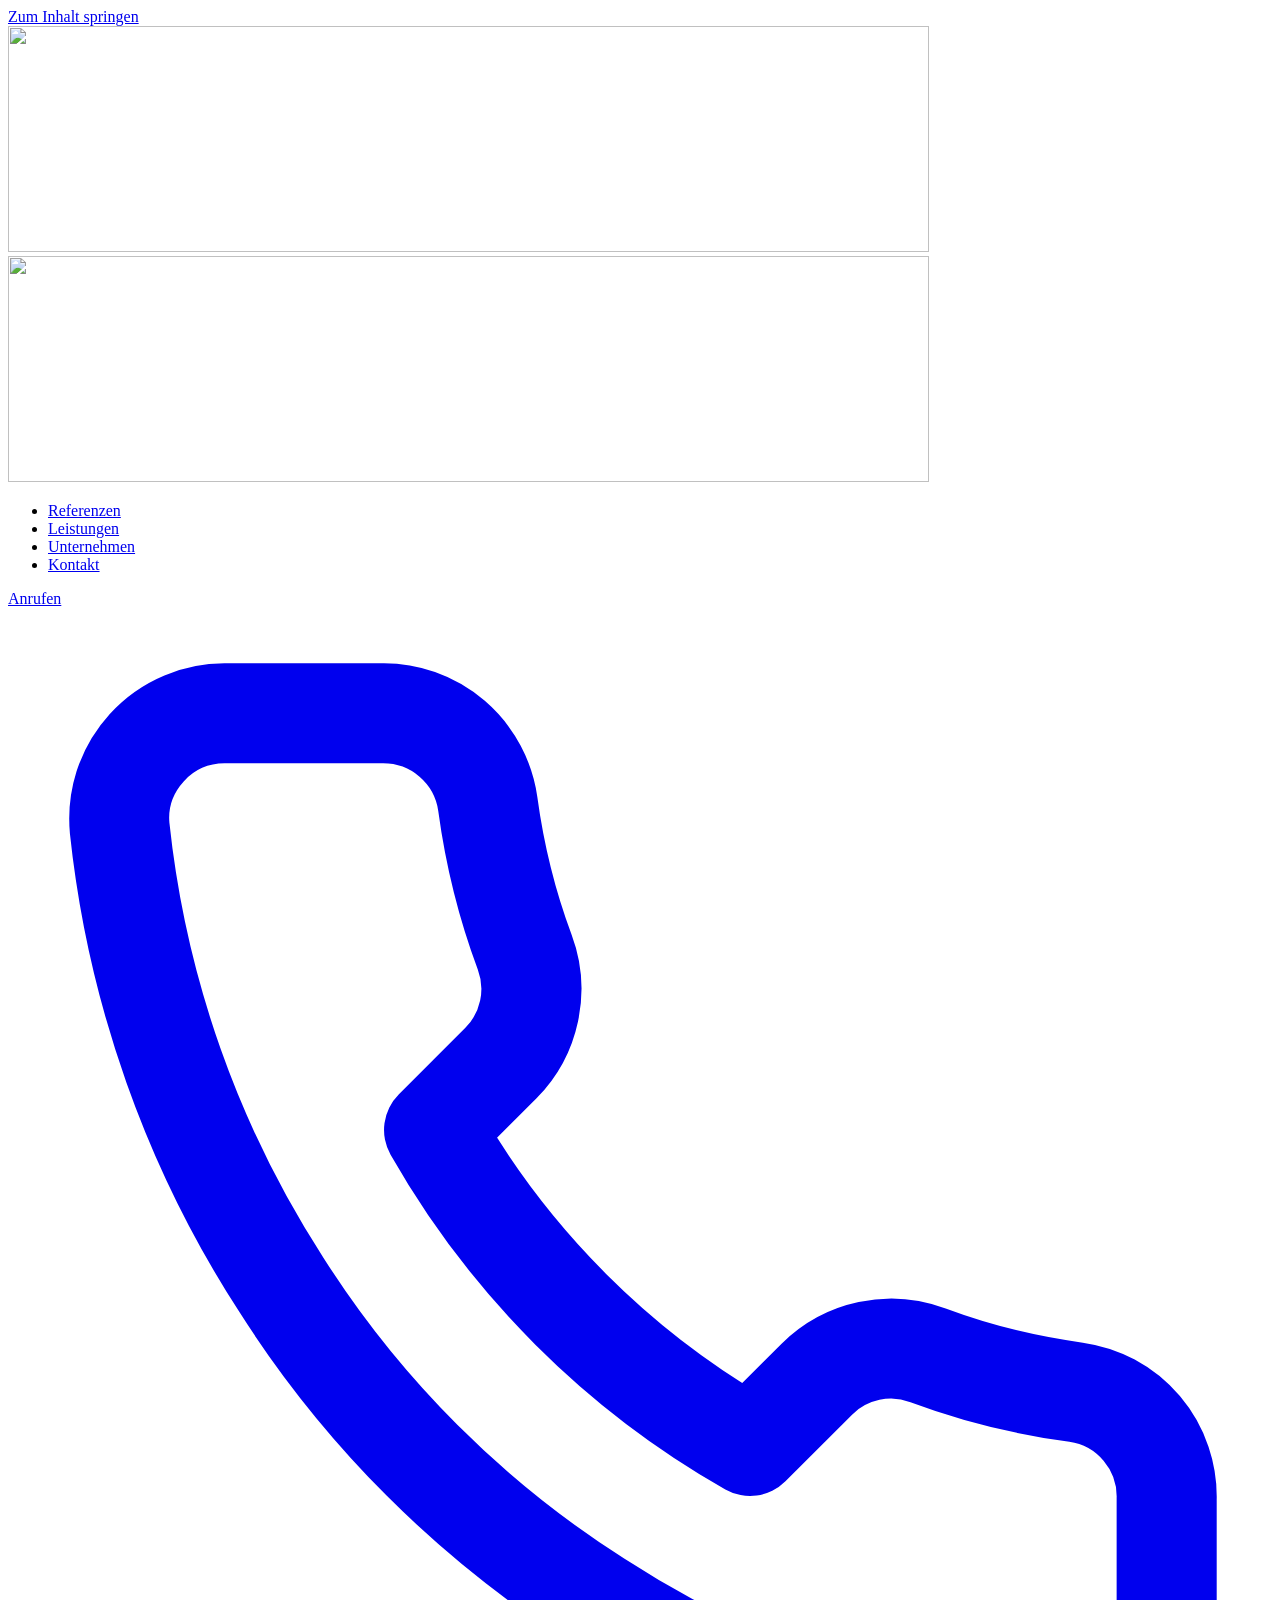
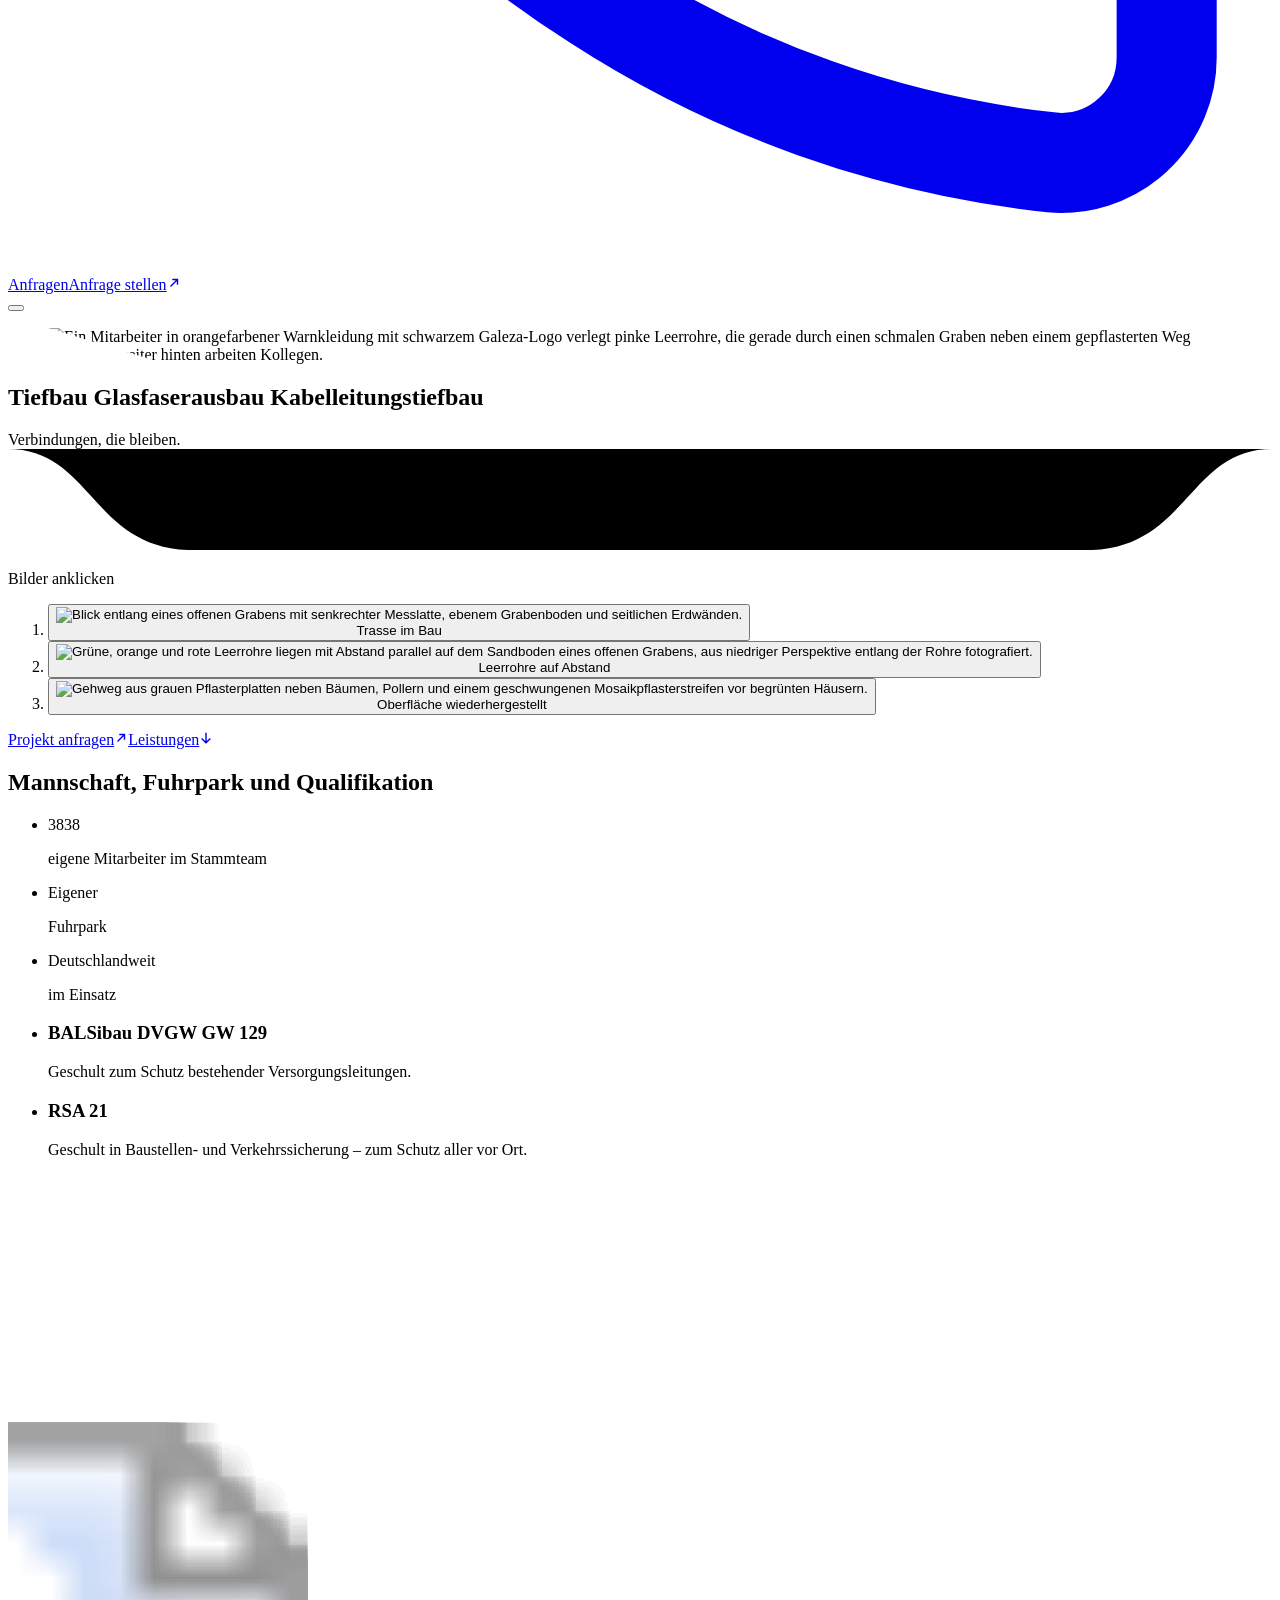
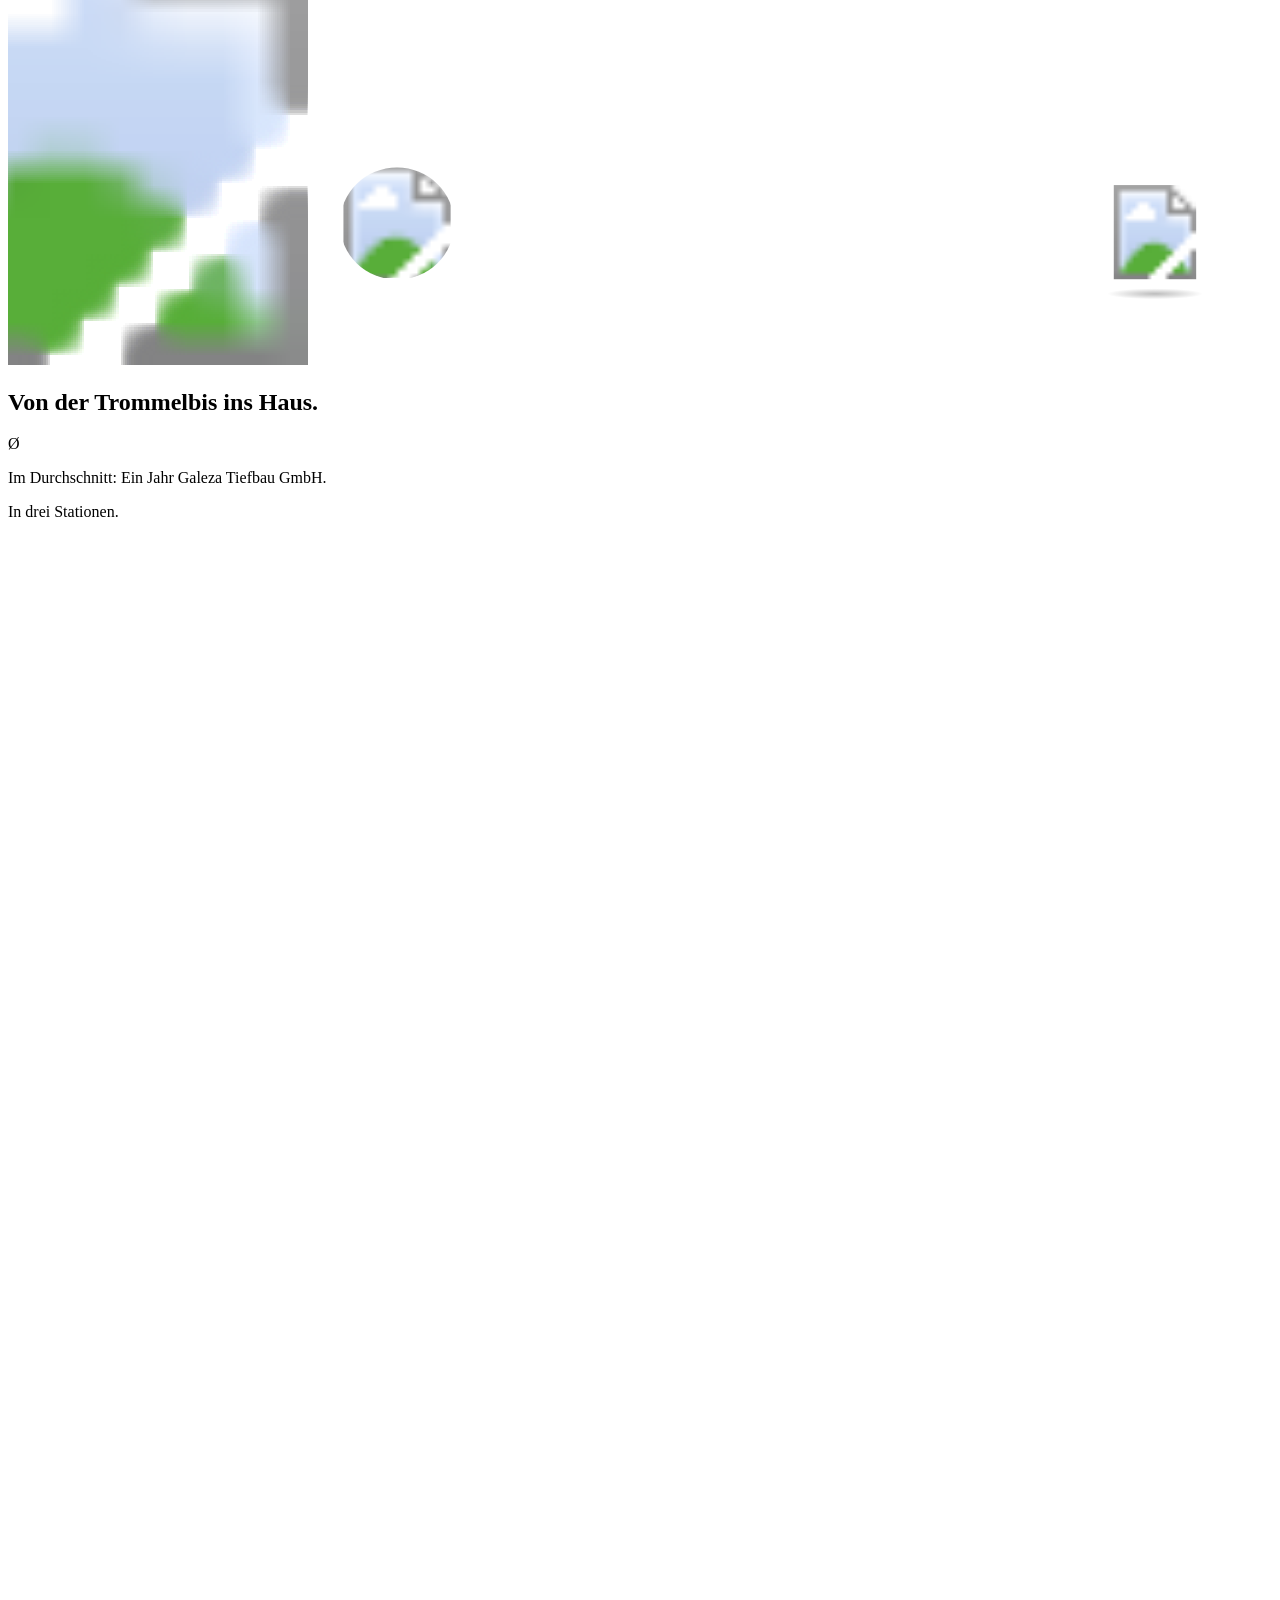
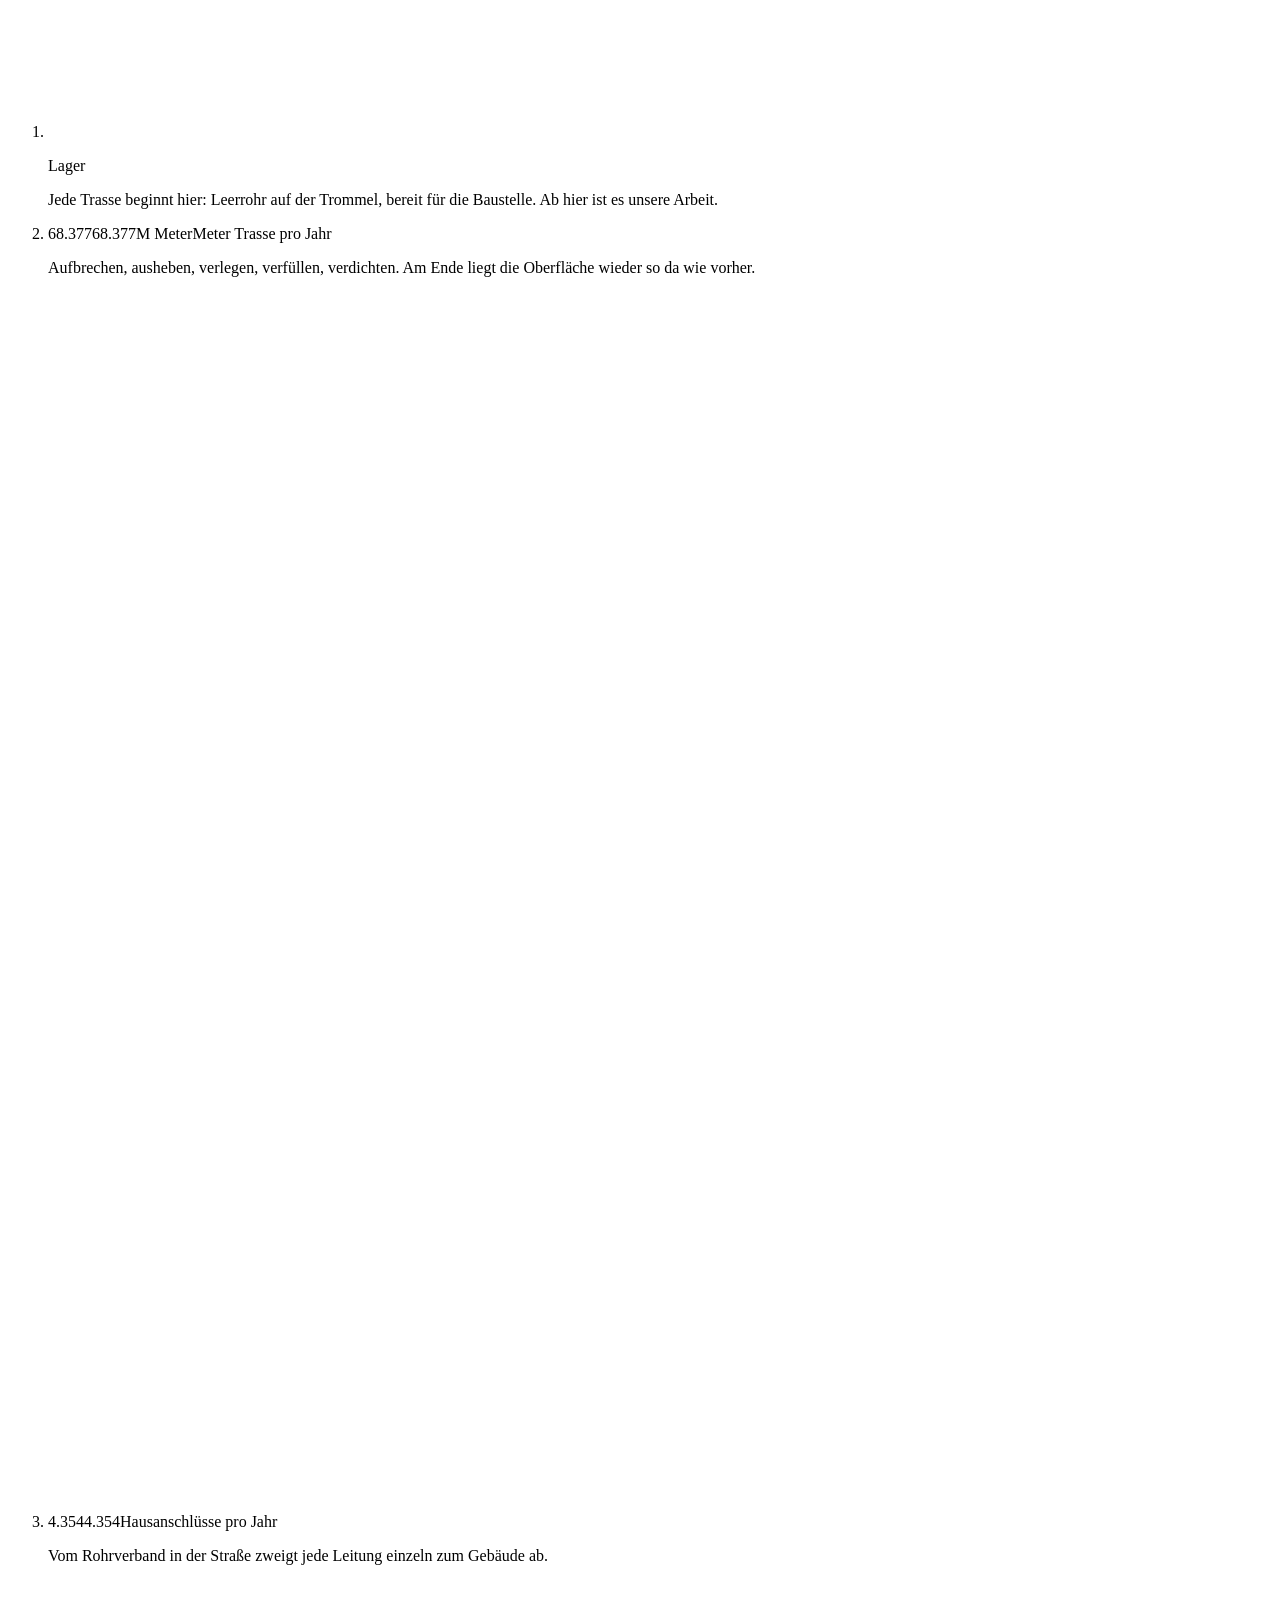
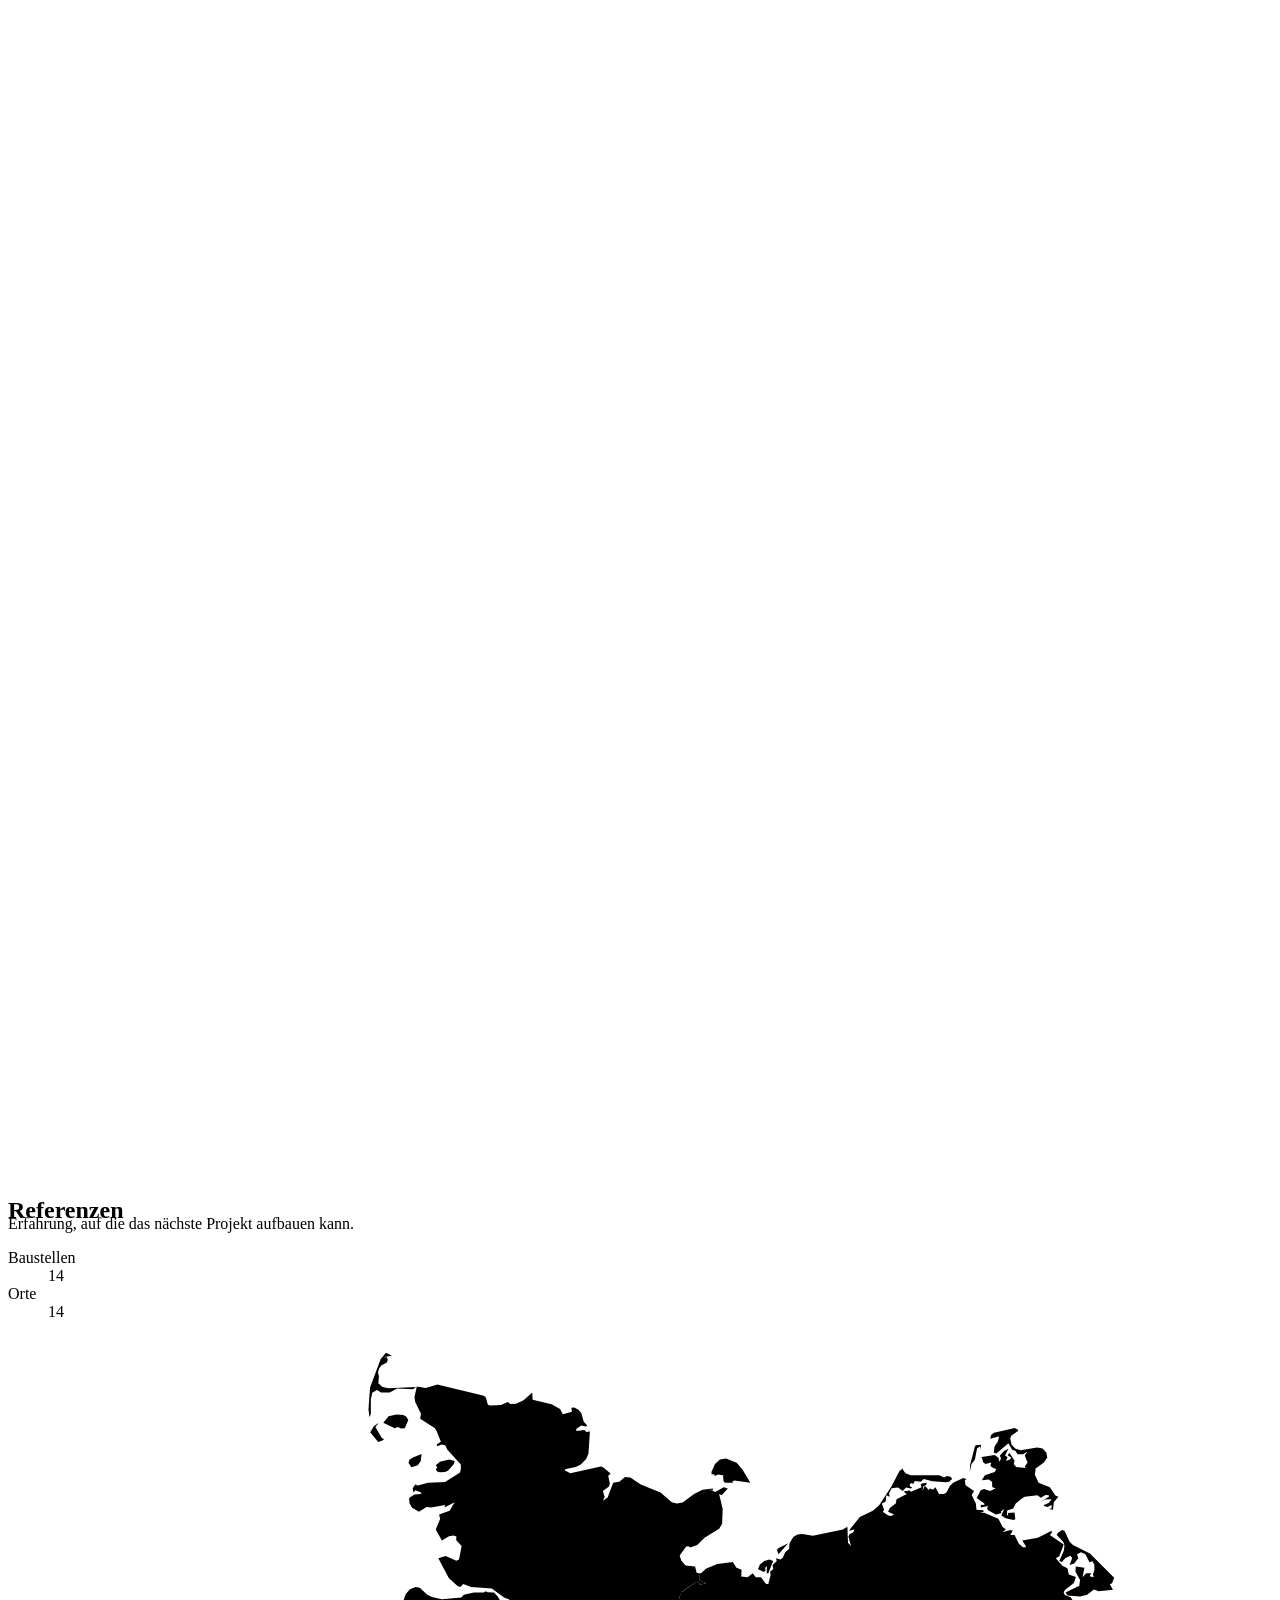
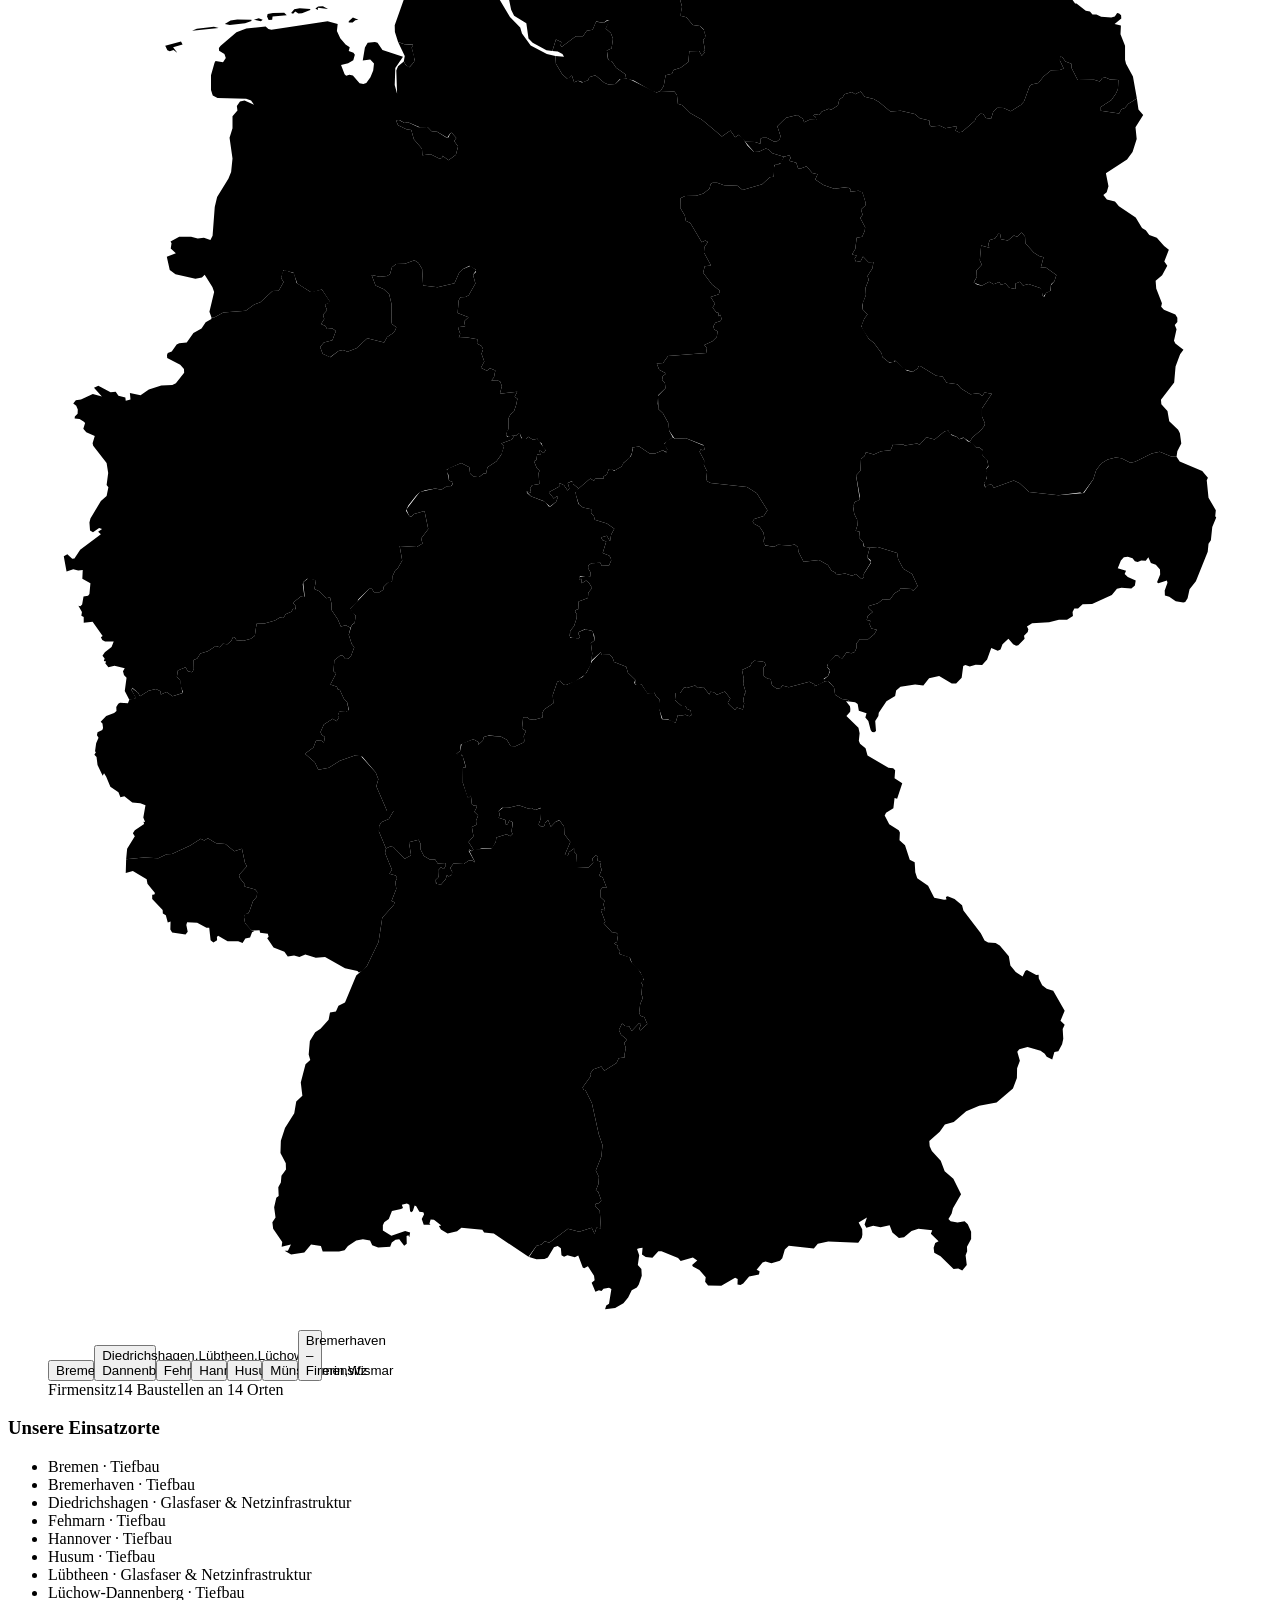
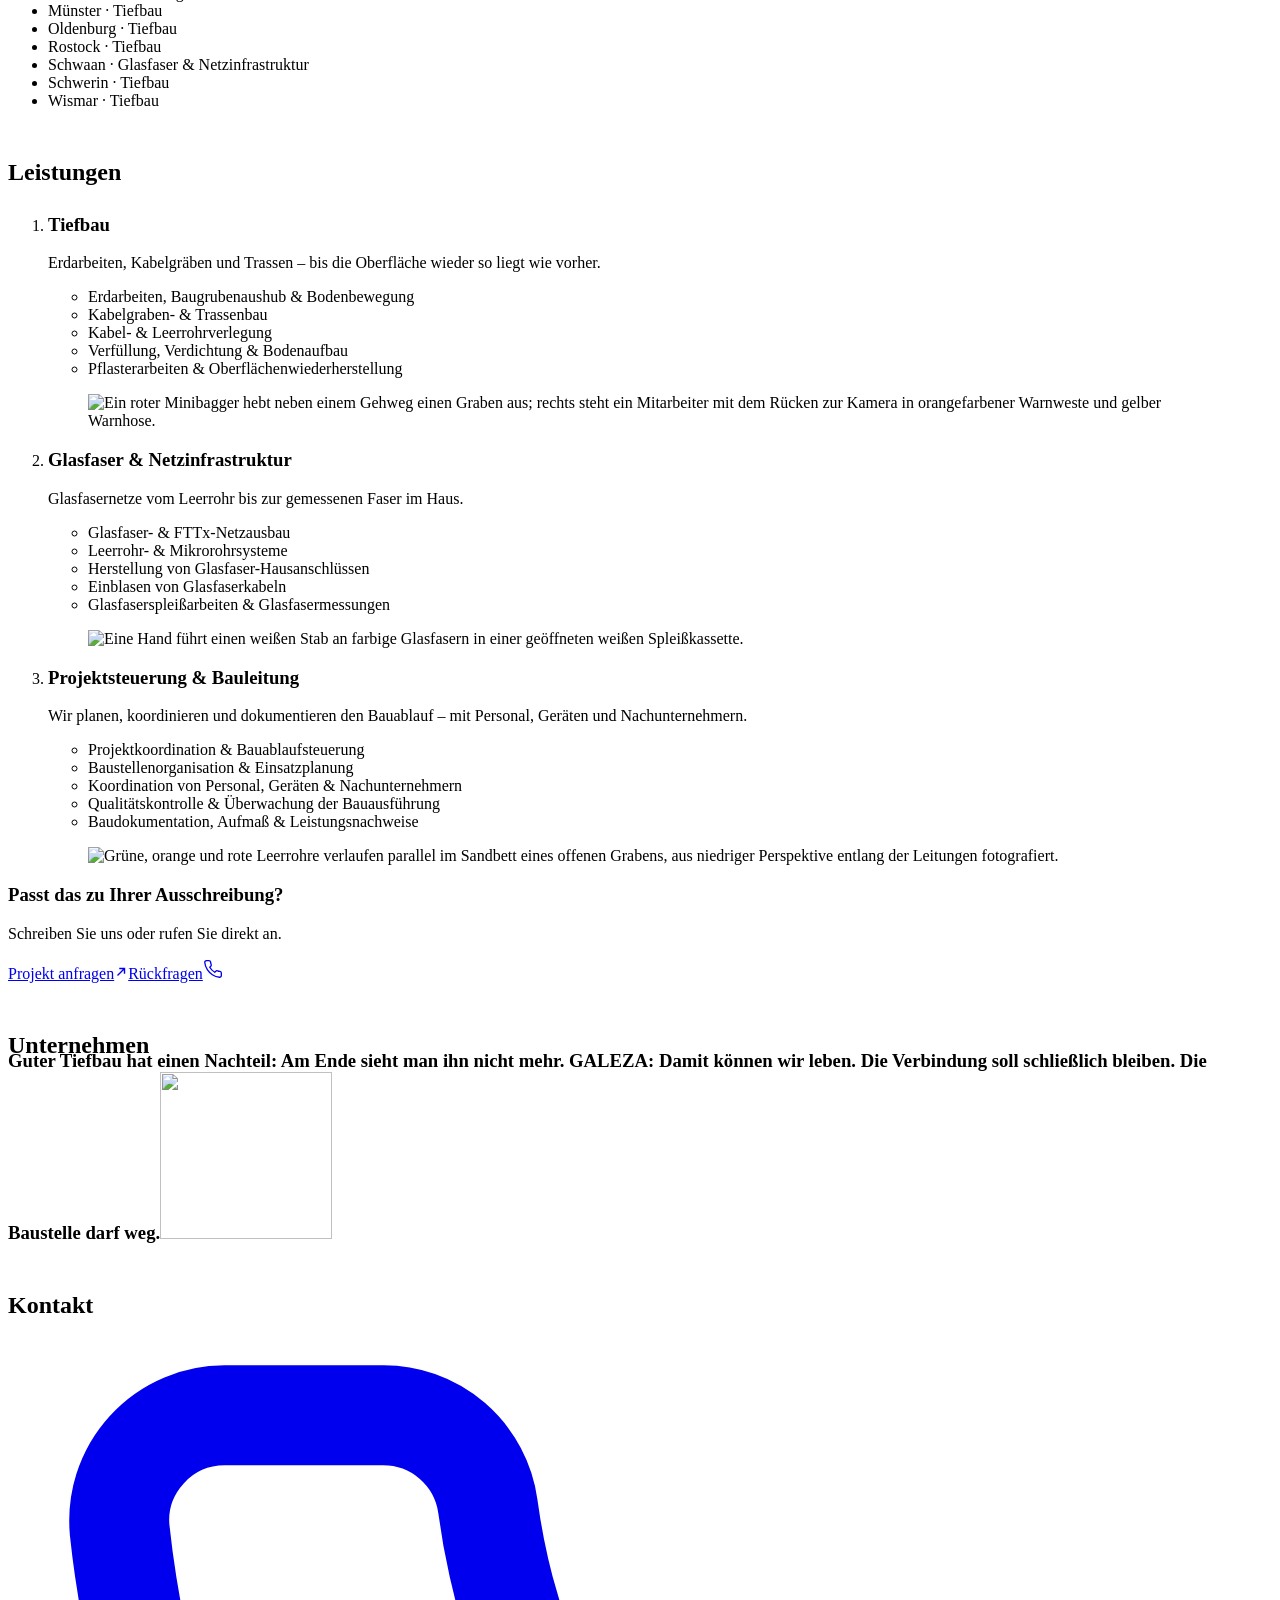
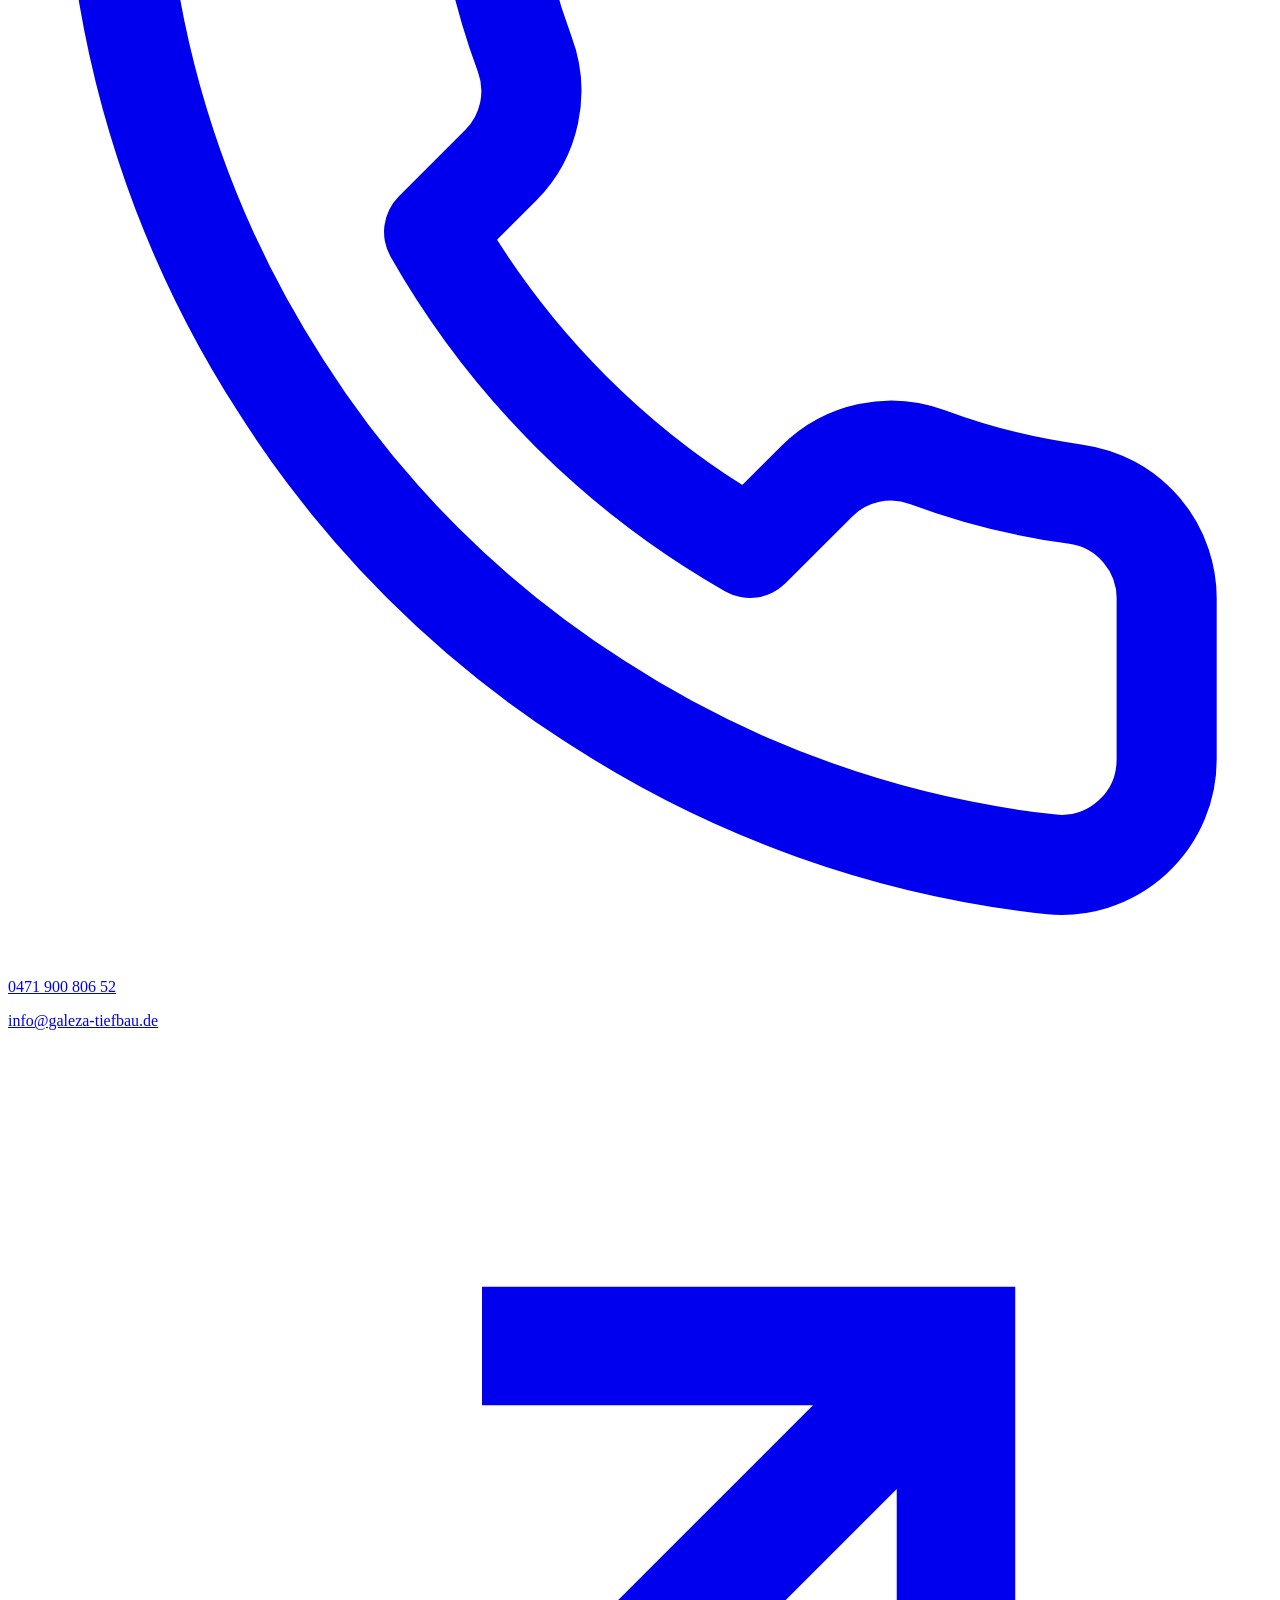
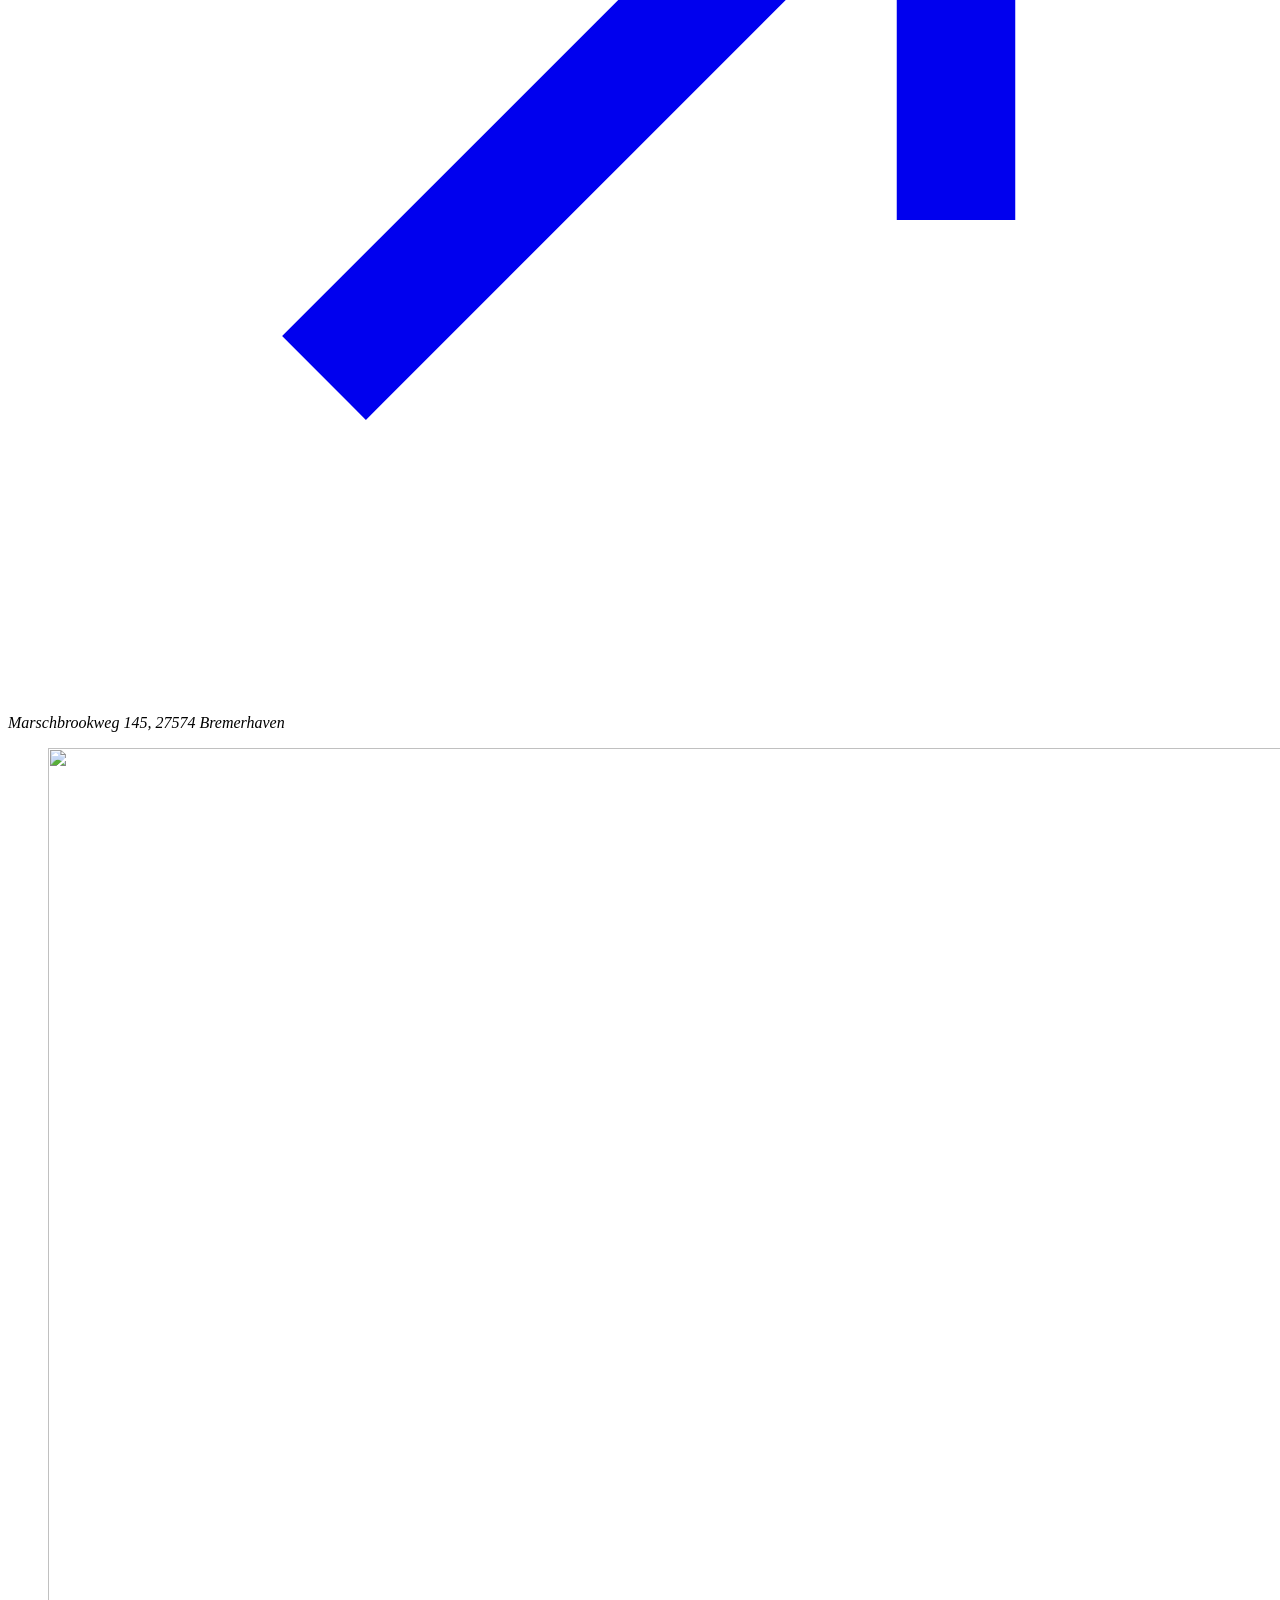
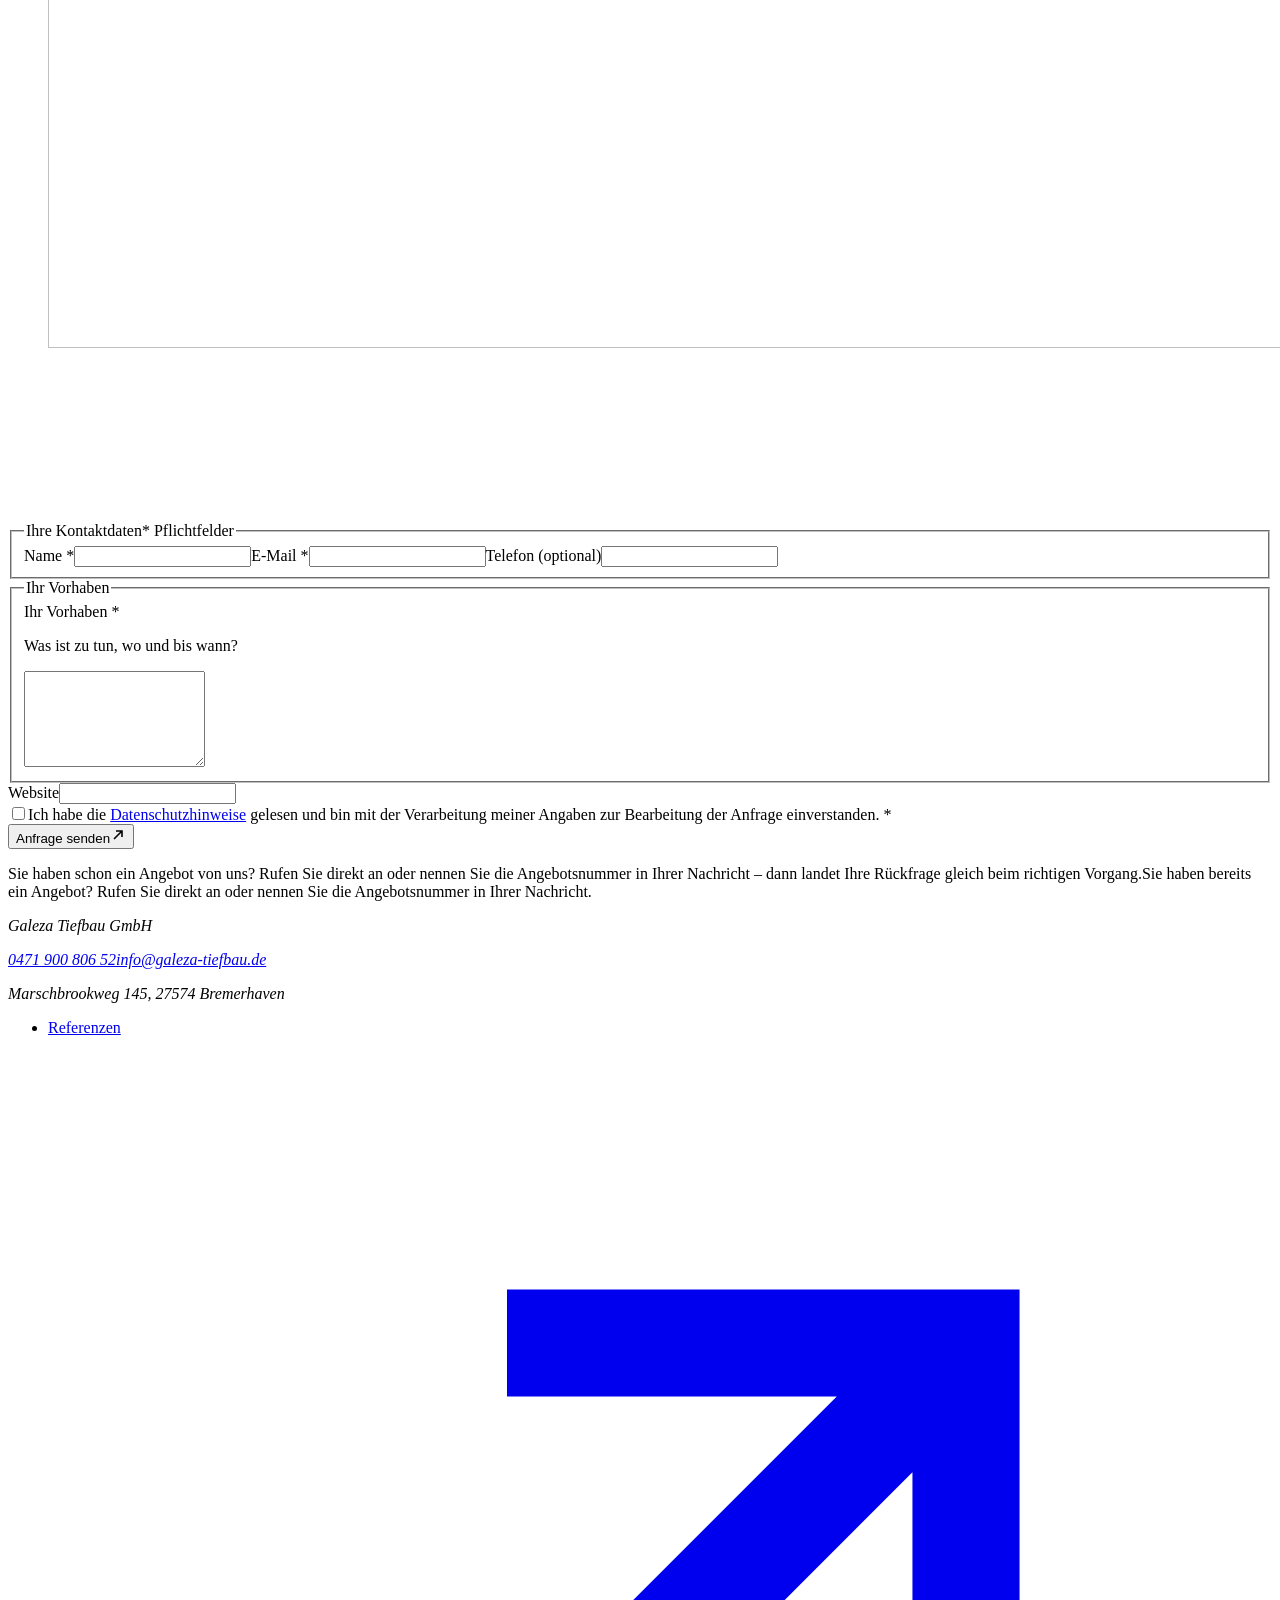
==== commit d7a2ed70: "Vorschau: Neues Hero-Foto Leerrohre auf Abstand (312807c)" ====
--- a/index.html
+++ b/index.html
@@ -1 +1 @@
-<!DOCTYPE html><html lang="de" data-palette="studio" class="K6PsZW_variable nEZaEG_variable _2cK3qa_variable" style="--nf-accent:var(--nf-display)"><head><meta charSet="utf-8"/><meta name="viewport" content="width=device-width, initial-scale=1"/><link rel="preload" href="/galeza-prototyp/_next/static/media/hubot_sans_latin_standard_normal-s.p.22_kljspce-vg.woff2" as="font" crossorigin="" type="font/woff2"/><link rel="preload" href="/galeza-prototyp/_next/static/media/jetbrains_mono_latin_wght_normal-s.p.2rmhnsrc80fag.woff2" as="font" crossorigin="" type="font/woff2"/><link rel="preload" href="/galeza-prototyp/_next/static/media/mona_sans_latin_standard_normal-s.p.1kdvxkggsr1nm.woff2" as="font" crossorigin="" type="font/woff2"/><link rel="preload" as="image" href="/galeza-prototyp/brand/galeza-logo.svg"/><link rel="preload" href="/galeza-prototyp/brand/galeza-logo-negativ-sand.svg" as="image"/><link rel="preload" href="/galeza-prototyp/brand/galeza-g.svg" as="image"/><link rel="stylesheet" href="/galeza-prototyp/_next/static/chunks/0t-_exw7c-_89.css" data-precedence="next"/><link rel="stylesheet" href="/galeza-prototyp/_next/static/chunks/09ainajonp94y.css" data-precedence="next"/><link rel="preload" as="script" fetchPriority="low" href="/galeza-prototyp/_next/static/chunks/3vsbkz6z9hdzw.js"/><script src="/galeza-prototyp/_next/static/chunks/0xbgffy_sx06v.js" async=""></script><script src="/galeza-prototyp/_next/static/chunks/4487bctei74ug.js" async=""></script><script src="/galeza-prototyp/_next/static/chunks/006ewfw9_fse5.js" async=""></script><script src="/galeza-prototyp/_next/static/chunks/turbopack-1ak79qgsa4bz8.js" async=""></script><script src="/galeza-prototyp/_next/static/chunks/3kaefh1fl2r6-.js" async=""></script><script src="/galeza-prototyp/_next/static/chunks/26nl-_9iol86g.js" async=""></script><script src="/galeza-prototyp/_next/static/chunks/0wwg0kbji_3gm.js" async=""></script><script src="/galeza-prototyp/_next/static/chunks/3w347p0mjpket.js" async=""></script><script src="/galeza-prototyp/_next/static/chunks/2uuz9cgx6q52f.js" async=""></script><script src="/galeza-prototyp/_next/static/chunks/0k0bx4jhq06u_.js" async=""></script><meta name="theme-color" content="#f2e7de"/><title>Galeza Tiefbau GmbH | Tiefbau &amp; Glasfaser aus Bremerhaven</title><meta name="description" content="Tiefbau, Kabelleitungstiefbau und Glasfaserausbau bis zur gemessenen Faser: 38 eigene Mitarbeiter im Stammteam, aus Bremerhaven deutschlandweit tätig."/><meta name="robots" content="noindex, nofollow"/><link rel="canonical" href="https://simplydelegate.github.io/galeza-prototyp/"/><meta property="og:title" content="Galeza Tiefbau GmbH | Tiefbau &amp; Glasfaser aus Bremerhaven"/><meta property="og:description" content="Tiefbau, Kabelleitungstiefbau und Glasfaserausbau bis zur gemessenen Faser: 38 eigene Mitarbeiter im Stammteam, aus Bremerhaven deutschlandweit tätig."/><meta property="og:url" content="https://simplydelegate.github.io/galeza-prototyp/"/><meta property="og:site_name" content="Galeza Tiefbau GmbH"/><meta property="og:locale" content="de_DE"/><meta property="og:image" content="https://simplydelegate.github.io/galeza-prototyp/brand/social-preview.jpg"/><meta property="og:image:width" content="1200"/><meta property="og:image:height" content="630"/><meta property="og:image:alt" content="Grüne, orange und rote Leerrohre verlaufen parallel im Sandbett eines offenen Grabens, aus niedriger Perspektive entlang der Leitungen fotografiert."/><meta property="og:type" content="website"/><meta name="twitter:card" content="summary_large_image"/><meta name="twitter:title" content="Galeza Tiefbau GmbH | Tiefbau &amp; Glasfaser aus Bremerhaven"/><meta name="twitter:description" content="Tiefbau, Kabelleitungstiefbau und Glasfaserausbau bis zur gemessenen Faser: 38 eigene Mitarbeiter im Stammteam, aus Bremerhaven deutschlandweit tätig."/><meta name="twitter:image" content="https://simplydelegate.github.io/galeza-prototyp/brand/social-preview.jpg"/><meta name="twitter:image:alt" content="Grüne, orange und rote Leerrohre verlaufen parallel im Sandbett eines offenen Grabens, aus niedriger Perspektive entlang der Leitungen fotografiert."/><meta name="twitter:image:width" content="1200"/><meta name="twitter:image:height" content="630"/><link rel="icon" href="/galeza-prototyp/icon.svg?icon.2shk7zpe_sb3t.svg" sizes="any" type="image/svg+xml"/><link rel="apple-touch-icon" href="/galeza-prototyp/apple-icon.png?apple-icon.0k1-pxj8fopg2.png" sizes="180x180" type="image/png"/><meta name="next-size-adjust" content=""/><meta http-equiv="Content-Security-Policy" content="default-src 'self'; base-uri 'self'; form-action 'self'; img-src 'self' data:; font-src 'self'; style-src 'self' 'unsafe-inline'; script-src 'self' 'sha256-BlXv1TmxkclIVdPgEXV4JWuY7tahHMsTcYn/Ybk1C7Y=' 'sha256-Dga1mACiZFp47Bp/Hg928q8rCS2PIVeGO6IrqUS4XYI=' 'sha256-OBTN3RiyCV4Bq7dFqZ5a2pAXjnCcCYeTJMO2I/LYKeo=' 'sha256-47x7FYJOZQCxqaNyRop8FECKosQLEfv/dtuKNj+7EY0='; connect-src 'self'"/><script src="/galeza-prototyp/_next/static/chunks/0cz1d0mv5g_q7.js" noModule=""></script></head><body id="top"><div hidden=""><!--$--><!--/$--></div><a class="skip-link" href="#inhalt">Zum Inhalt springen</a><header data-tone="sand" class="fixed inset-x-0 top-0 z-40 transition-colors duration-500"><div data-header-zeile="true" class="h-[var(--header-height)] border-b border-on-surface-16"><div class="shell flex h-full items-center justify-between gap-2 sm:gap-3 lg:gap-6"><div class="flex shrink-0 items-center gap-2 sm:gap-3"><a class="hBw1pG_logo" aria-label="Galeza Tiefbau GmbH, zur Startseite" href="/galeza-prototyp/#top"><img src="/galeza-prototyp/brand/galeza-logo.svg" alt="" width="921" height="226" class="h-9 w-auto sm:h-10 lg:h-12 block"/><img src="/galeza-prototyp/brand/galeza-logo-negativ-sand.svg" alt="" width="921" height="226" class="h-9 w-auto sm:h-10 lg:h-12 hidden"/></a></div><nav aria-label="Hauptnavigation" class="hBw1pG_desktopNavigation"><ul class="flex gap-3 text-small lg:gap-8 lg:text-base"><li><a class="underline-offset-[6px] decoration-signal decoration-2 hover:underline" href="/galeza-prototyp/#referenzen">Referenzen</a></li><li><a class="underline-offset-[6px] decoration-signal decoration-2 hover:underline" href="/galeza-prototyp/#leistungen">Leistungen</a></li><li><a class="underline-offset-[6px] decoration-signal decoration-2 hover:underline" href="/galeza-prototyp/#unternehmen">Unternehmen</a></li><li><a class="underline-offset-[6px] decoration-signal decoration-2 hover:underline" href="/galeza-prototyp/#kontakt">Kontakt</a></li></ul></nav><div class="hBw1pG_aktionen"><div class="hBw1pG_desktopAnruf"><a href="tel:047190080652" aria-label="Galeza Tiefbau GmbH anrufen" class="group inline-flex h-12 items-stretch text-small font-medium shrink-0"><span class="hidden items-center border border-r-0 border-on-surface-16 px-4 transition-colors duration-200 group-hover:border-on-surface group-focus-visible:border-on-surface motion-reduce:transition-none xl:inline-flex" aria-hidden="true">Anrufen</span><span class="grid size-12 shrink-0 place-items-center border border-on-surface-16 bg-ink text-signal transition-colors duration-200 group-hover:bg-signal group-hover:text-ink group-focus-visible:bg-signal group-focus-visible:text-ink motion-reduce:transition-none" aria-hidden="true"><span class="inline-flex" style="transform:none;transform-origin:50% 50% 0"><svg viewBox="0 0 24 24" class="size-5" fill="none" stroke="currentColor" stroke-width="1.9" stroke-linecap="round" stroke-linejoin="round" aria-hidden="true" focusable="false"><path d="M22 16.92v3a2 2 0 0 1-2.18 2 19.8 19.8 0 0 1-8.63-3.07 19.5 19.5 0 0 1-6-6 19.8 19.8 0 0 1-3.07-8.67A2 2 0 0 1 4.11 2h3a2 2 0 0 1 2 1.72c.13.96.36 1.9.7 2.81a2 2 0 0 1-.45 2.11L8.09 9.91a16 16 0 0 0 6 6l1.27-1.27a2 2 0 0 1 2.11-.45c.91.34 1.85.57 2.81.7A2 2 0 0 1 22 16.92Z"></path></svg></span></span></a></div><a href="/galeza-prototyp/#kontakt" data-aktion="signal" data-richtung="diagonal" data-symbol="pfeil" class="aktions-button inline-flex items-center gap-3 py-2 pl-5 pr-2 text-small font-medium rounded-none shrink-0 whitespace-nowrap hBw1pG_anfrage"><span class="block"><span class="lg:hidden">Anfragen</span><span class="hidden lg:inline">Anfrage stellen</span></span><span aria-hidden="true" class="aktions-symbol grid size-8 place-items-center overflow-hidden rounded-none"><svg viewBox="0 0 16 16" width="14" height="14" fill="none" stroke="currentColor" stroke-width="1.6" focusable="false"><path d="M4 12 12 4M6 4h6v6"></path></svg></span></a><div class="hBw1pG_mobileMenue"><button type="button" class="hBw1pG_menueTaste" aria-label="Menü öffnen" aria-controls="mobiles-menue" aria-expanded="false"><span class="hBw1pG_menueSymbol" aria-hidden="true"><span></span><span></span><span></span></span></button></div></div></div></div><div id="mobiles-menue" hidden="" data-lenis-prevent="true" class="hBw1pG_menue"><div class="shell hBw1pG_menueInhalt"><nav aria-label="Mobile Hauptnavigation" class="hBw1pG_menueNavigation"><ul class="hBw1pG_menueLinks"><li><a class="hBw1pG_menueLink" href="/galeza-prototyp/#referenzen"><span class="hBw1pG_menueTitel">Referenzen</span><svg viewBox="0 0 16 16" fill="none" stroke="currentColor" stroke-width="1.4" aria-hidden="true"><path d="M3 8h10M8 3l5 5-5 5"></path></svg></a></li><li><a class="hBw1pG_menueLink" href="/galeza-prototyp/#leistungen"><span class="hBw1pG_menueTitel">Leistungen</span><svg viewBox="0 0 16 16" fill="none" stroke="currentColor" stroke-width="1.4" aria-hidden="true"><path d="M3 8h10M8 3l5 5-5 5"></path></svg></a></li><li><a class="hBw1pG_menueLink" href="/galeza-prototyp/#unternehmen"><span class="hBw1pG_menueTitel">Unternehmen</span><svg viewBox="0 0 16 16" fill="none" stroke="currentColor" stroke-width="1.4" aria-hidden="true"><path d="M3 8h10M8 3l5 5-5 5"></path></svg></a></li><li><a class="hBw1pG_menueLink" href="/galeza-prototyp/#kontakt"><span class="hBw1pG_menueTitel">Kontakt</span><svg viewBox="0 0 16 16" fill="none" stroke="currentColor" stroke-width="1.4" aria-hidden="true"><path d="M3 8h10M8 3l5 5-5 5"></path></svg></a></li></ul></nav><div class="hBw1pG_menueKontakt"><a href="tel:047190080652" class="hBw1pG_menueAnruf"><span class="hBw1pG_anrufText"><span>Anrufen</span><span>0471 900 806 52</span></span><span class="hBw1pG_anrufSymbol" aria-hidden="true"><svg viewBox="0 0 24 24" fill="none" stroke="currentColor" stroke-width="1.7" stroke-linecap="round" stroke-linejoin="round"><path d="M22 16.92v3a2 2 0 0 1-2.18 2 19.8 19.8 0 0 1-8.63-3.07 19.5 19.5 0 0 1-6-6 19.8 19.8 0 0 1-3.07-8.67A2 2 0 0 1 4.11 2h3a2 2 0 0 1 2 1.72c.13.96.36 1.9.7 2.81a2 2 0 0 1-.45 2.11L8.09 9.91a16 16 0 0 0 6 6l1.27-1.27a2 2 0 0 1 2.11-.45c.91.34 1.85.57 2.81.7A2 2 0 0 1 22 16.92Z"></path></svg></span></a><a href="mailto:info@galeza-tiefbau.de" class="hBw1pG_menueMail">info@galeza-tiefbau.de</a></div></div></div></header><div id="inhalt" tabindex="-1"><main class="relative"><script type="application/ld+json">{"@context":"https://schema.org","@type":"GeneralContractor","name":"Galeza Tiefbau GmbH","url":"https://simplydelegate.github.io/galeza-prototyp/","telephone":"+49 471 900 806 52","email":"info@galeza-tiefbau.de","address":{"@type":"PostalAddress","streetAddress":"Marschbrookweg 145","postalCode":"27574","addressLocality":"Bremerhaven","addressCountry":"DE"},"geo":{"@type":"GeoCoordinates","latitude":53.5396,"longitude":8.5809},"areaServed":{"@type":"Country","name":"Deutschland"},"numberOfEmployees":{"@type":"QuantitativeValue","value":38},"image":"https://simplydelegate.github.io/galeza-prototyp/brand/social-preview.jpg"}</script><section data-tone="sand" aria-labelledby="hero-titel" class="hero-baustelle relative isolate overflow-hidden pt-[var(--header-height)] lg:min-h-svh"><style>@keyframes hero-graben-hoch{0.00%{clip-path:polygon(33.00% 0.00%, 51.00% 0.00%, 47.44% 12.20%, 36.83% 12.20%)}12.50%{clip-path:polygon(29.36% 0.00%, 56.40% 0.00%, 51.38% 96.04%, 36.30% 96.04%)}25.00%{clip-path:polygon(12.98% 0.00%, 80.73% 0.00%, 71.84% 100.00%, 22.74% 100.00%)}37.50%{clip-path:polygon(3.64% 0.00%, 94.59% 0.00%, 86.62% 100.00%, 11.86% 100.00%)}50.00%{clip-path:polygon(0.67% 0.00%, 99.01% 0.00%, 91.80% 100.00%, 7.92% 100.00%)}62.50%{clip-path:polygon(0.07% 0.00%, 99.90% 0.00%, 92.87% 100.00%, 7.10% 100.00%)}75.00%{clip-path:polygon(0.00% 0.00%, 100.00% 0.00%, 93.00% 100.00%, 7.00% 100.00%)}87.50%{clip-path:polygon(0.00% 0.00%, 100.00% 0.00%, 93.00% 100.00%, 7.00% 100.00%)}100.00%{clip-path:polygon(0.00% 0.00%, 100.00% 0.00%, 93.00% 100.00%, 7.00% 100.00%)}}@keyframes hero-graben-quer{0.00%{clip-path:polygon(33.00% 0.00%, 51.00% 0.00%, 48.04% 12.20%, 37.37% 12.20%)}12.50%{clip-path:polygon(29.36% 0.00%, 56.40% 0.00%, 56.24% 96.04%, 40.50% 96.04%)}25.00%{clip-path:polygon(12.98% 0.00%, 80.73% 0.00%, 77.86% 100.00%, 26.48% 100.00%)}37.50%{clip-path:polygon(3.64% 0.00%, 94.59% 0.00%, 93.32% 100.00%, 15.09% 100.00%)}50.00%{clip-path:polygon(0.67% 0.00%, 99.01% 0.00%, 98.75% 100.00%, 10.96% 100.00%)}62.50%{clip-path:polygon(0.07% 0.00%, 99.90% 0.00%, 99.87% 100.00%, 10.10% 100.00%)}75.00%{clip-path:polygon(0.00% 0.00%, 100.00% 0.00%, 99.99% 100.00%, 10.00% 100.00%)}87.50%{clip-path:polygon(0.00% 0.00%, 100.00% 0.00%, 100.00% 100.00%, 10.00% 100.00%)}100.00%{clip-path:polygon(0.00% 0.00%, 100.00% 0.00%, 100.00% 100.00%, 10.00% 100.00%)}}.hero-foto{clip-path:polygon(0.00% 0.00%, 100.00% 0.00%, 93.00% 100.00%, 7.00% 100.00%);animation:hero-graben-hoch 1.5s linear 0.15s both}@media (min-width:1024px){.hero-foto{clip-path:polygon(0.00% 0.00%, 100.00% 0.00%, 100.00% 100.00%, 10.00% 100.00%);animation-name:hero-graben-quer}}</style><div class="hero-buehne"><figure id="hero-hauptfoto" aria-label="Großes Baustellenfoto" aria-live="polite" aria-atomic="true" class="hero-hauptfoto relative z-10 m-0 lg:absolute lg:inset-y-0 lg:right-0 lg:w-[56%]"><div class="hero-foto absolute inset-0 bg-on-surface-16"><picture><img src="/galeza-prototyp/media/leistungen/glasfaser/verlegung-im-graben-parallel-hq-original.webp" alt="Ein Mitarbeiter in orangefarbener Warnkleidung mit schwarzem Galeza-Logo verlegt pinke Leerrohre, die gerade durch einen schmalen Graben neben einem gepflasterten Weg verlaufen; weiter hinten arbeiten Kollegen." width="1536" height="2048" loading="eager" decoding="async" fetchPriority="high" class="h-full w-full object-cover"/></picture></div></figure><div class="hero-textbereich shell relative z-0"><div class="hero-spalte hero-redaktion"><div class="hero-kopf"><h1 id="hero-titel" class="hero-ueberschrift"><span class="hero-zeile"><span class="hero-steigen block" style="animation-delay:0.35s">Tiefbau</span></span><span class="hero-zeile"> <span class="hero-steigen block" style="animation-delay:0.44999999999999996s">Glasfaserausbau</span></span><span class="hero-zeile"> <span class="hero-steigen block" style="animation-delay:0.55s">Kabelleitungstiefbau</span></span></h1><div class="hero-verbindung"><p class="hero-aussage"><span class="hero-einblenden" style="animation-delay:0.6s">Verbindungen, die bleiben.</span><svg aria-hidden="true" focusable="false" class="hero-bogen" viewBox="0 0 600 48" preserveAspectRatio="none"><path class="leitungs-linie" d="M-10000 0H0C40 0 40 48 88 48H512C560 48 560 0 600 0H10600"></path></svg></p></div></div></div></div><div class="hero-leiste shell relative z-20 pb-10 lg:absolute lg:bottom-0 lg:right-0 lg:mx-0 lg:w-auto lg:bg-surface lg:pb-5 lg:pl-6 lg:pr-[var(--spacing-gutter)] lg:pt-5"><p id="hero-bildhinweis" class="hero-einblenden mb-3 text-center font-text text-hero-bildhinweis font-medium text-ink-72" style="animation-delay:1s">Bilder anklicken</p><ol aria-label="Bauablauf, Fotos von Galeza-Baustellen" aria-describedby="hero-bildhinweis" class="grid grid-cols-3 gap-3 lg:flex lg:gap-4"><li class="min-w-0 lg:w-32"><button type="button" aria-label="Trasse im Bau – groß anzeigen" aria-controls="hero-hauptfoto" class="group flex h-full w-full cursor-pointer flex-col focus-visible:outline-2 focus-visible:outline-offset-4 focus-visible:outline-signal"><span class="hero-ausheben block" style="animation-delay:1s"><div class="graben-fenster relative overflow-hidden hero-vorschaubild h-20 lg:h-24 lg:w-32" style="--einzug:20%"><picture><source type="image/avif" srcSet="/galeza-prototyp/media/leistungen/tiefbau/trasse-im-bau-messlatte-720.avif 720w, /galeza-prototyp/media/leistungen/tiefbau/trasse-im-bau-messlatte-1080.avif 1080w" sizes="(min-width: 1024px) 8rem, 33vw"/><source type="image/webp" srcSet="/galeza-prototyp/media/leistungen/tiefbau/trasse-im-bau-messlatte-720.webp 720w, /galeza-prototyp/media/leistungen/tiefbau/trasse-im-bau-messlatte-1080.webp 1080w" sizes="(min-width: 1024px) 8rem, 33vw"/><img src="/galeza-prototyp/media/leistungen/tiefbau/trasse-im-bau-messlatte-1080.webp" alt="Blick entlang eines offenen Grabens mit senkrechter Messlatte, ebenem Grabenboden und seitlichen Erdwänden." width="1086" height="1448" loading="eager" decoding="async" fetchPriority="auto" class="absolute inset-0 h-full w-full object-cover" style="object-position:35% 0%"/></picture></div></span><span class="hero-bildbeschriftung hero-einblenden mt-3 block w-full min-h-[4.2em] flex-1 text-center font-text text-hero-bildtext tracking-normal" style="animation-delay:1.25s"><span class="block text-hero-bildtitel font-medium">Trasse</span> <span class="mt-0.5 block text-hero-bilddetail font-normal text-on-surface-72 hyphens-auto max-[360px]:wdth-90">im Bau</span></span></button></li><li class="min-w-0 lg:w-32"><button type="button" aria-label="Leerrohre auf Abstand – groß anzeigen" aria-controls="hero-hauptfoto" class="group flex h-full w-full cursor-pointer flex-col focus-visible:outline-2 focus-visible:outline-offset-4 focus-visible:outline-signal"><span class="hero-ausheben block" style="animation-delay:1.12s"><div class="graben-fenster relative overflow-hidden hero-vorschaubild h-20 lg:h-24 lg:w-32" style="--einzug:20%"><picture><source type="image/avif" srcSet="/galeza-prototyp/media/leistungen/glasfaser/leerrohre-abstandshalter-720.avif 720w, /galeza-prototyp/media/leistungen/glasfaser/leerrohre-abstandshalter-1080.avif 1080w" sizes="(min-width: 1024px) 8rem, 33vw"/><source type="image/webp" srcSet="/galeza-prototyp/media/leistungen/glasfaser/leerrohre-abstandshalter-720.webp 720w, /galeza-prototyp/media/leistungen/glasfaser/leerrohre-abstandshalter-1080.webp 1080w" sizes="(min-width: 1024px) 8rem, 33vw"/><img src="/galeza-prototyp/media/leistungen/glasfaser/leerrohre-abstandshalter-1080.webp" alt="Offener Graben am Bordstein: orange und türkise Leerrohre, mit Abstandshaltern gebündelt, daneben aufgenommenes Pflaster." width="1086" height="1448" loading="eager" decoding="async" fetchPriority="auto" class="absolute inset-0 h-full w-full object-cover"/></picture></div></span><span class="hero-bildbeschriftung hero-einblenden mt-3 block w-full min-h-[4.2em] flex-1 text-center font-text text-hero-bildtext tracking-normal" style="animation-delay:1.37s"><span class="block text-hero-bildtitel font-medium">Leerrohre</span> <span class="mt-0.5 block text-hero-bilddetail font-normal text-on-surface-72 hyphens-auto max-[360px]:wdth-90">auf Abstand</span></span></button></li><li class="min-w-0 lg:w-32"><button type="button" aria-label="Oberfläche wiederhergestellt – groß anzeigen" aria-controls="hero-hauptfoto" class="group flex h-full w-full cursor-pointer flex-col focus-visible:outline-2 focus-visible:outline-offset-4 focus-visible:outline-signal"><span class="hero-ausheben block" style="animation-delay:1.24s"><div class="graben-fenster relative overflow-hidden hero-vorschaubild h-20 lg:h-24 lg:w-32" style="--einzug:20%"><picture><source type="image/avif" srcSet="/galeza-prototyp/media/leistungen/tiefbau/oberflaeche-wiederhergestellt-pflaster-720.avif 720w" sizes="(min-width: 1024px) 8rem, 33vw"/><source type="image/webp" srcSet="/galeza-prototyp/media/leistungen/tiefbau/oberflaeche-wiederhergestellt-pflaster-720.webp 720w" sizes="(min-width: 1024px) 8rem, 33vw"/><img src="/galeza-prototyp/media/leistungen/tiefbau/oberflaeche-wiederhergestellt-pflaster-720.webp" alt="Gehweg aus grauen Pflasterplatten neben Bäumen, Pollern und einem geschwungenen Mosaikpflasterstreifen vor begrünten Häusern." width="863" height="1600" loading="eager" decoding="async" fetchPriority="auto" class="absolute inset-0 h-full w-full object-cover" style="object-position:50% 10%"/></picture></div></span><span class="hero-bildbeschriftung hero-einblenden mt-3 block w-full min-h-[4.2em] flex-1 text-center font-text text-hero-bildtext tracking-normal" style="animation-delay:1.49s"><span class="block text-hero-bildtitel font-medium">Oberfläche</span> <span class="mt-0.5 block text-hero-bilddetail font-normal text-on-surface-72 hyphens-auto max-[360px]:wdth-90">wiederhergestellt</span></span></button></li></ol></div></div><div class="hero-aktionen hero-einblenden" data-gescrollt="false" style="animation-delay:0.8s"><a href="/galeza-prototyp/#kontakt" data-aktion="signal" data-richtung="diagonal" data-symbol="pfeil" class="aktions-button inline-flex items-center gap-3 py-2 pl-5 pr-2 text-small font-medium rounded-none "><span class="block">Projekt anfragen</span><span aria-hidden="true" class="aktions-symbol grid size-8 place-items-center overflow-hidden rounded-none"><svg viewBox="0 0 16 16" width="14" height="14" fill="none" stroke="currentColor" stroke-width="1.6" focusable="false"><path d="M4 12 12 4M6 4h6v6"></path></svg></span></a><a href="/galeza-prototyp/#leistungen" data-aktion="outline" data-richtung="unten" data-symbol="pfeil" class="aktions-button inline-flex items-center gap-3 py-2 pl-5 pr-2 text-small font-medium rounded-none "><span class="block">Leistungen</span><span aria-hidden="true" class="aktions-symbol grid size-8 place-items-center overflow-hidden rounded-none"><svg viewBox="0 0 16 16" width="14" height="14" fill="none" stroke="currentColor" stroke-width="1.6" focusable="false"><path d="M8 2v11M3 8.5 8 13.5l5-5"></path></svg></span></a></div></section><section id="sprinter" class="gs-section " data-tone="sand" aria-labelledby="sprinter-titel"><h2 id="sprinter-titel" class="sr-only">Mannschaft, Fuhrpark und Qualifikation</h2><div class="gs-text-buehne"><div class="gs-inhalt shell"><ul class="gs-fakten" aria-label="Unternehmensangaben"><li class="gs-fakt gs-fakt-zahl" data-gs-erscheinen="" style="--gs-reihenfolge:0"><p class="gs-wert"><span data-gs-zahl="" aria-hidden="true" class="gs-zaehler" style="min-inline-size:2ch">38</span><span class="sr-only">38</span></p><p class="gs-beschriftung">eigene Mitarbeiter im Stammteam</p></li><li class="gs-fakt" data-gs-erscheinen="" style="--gs-reihenfolge:1"><p class="gs-wert">Eigener</p><p class="gs-beschriftung">Fuhrpark</p></li><li class="gs-fakt" data-gs-erscheinen="" style="--gs-reihenfolge:2"><p class="gs-wert">Deutschlandweit</p><p class="gs-beschriftung">im Einsatz</p></li></ul><ul class="gs-schulungen" aria-label="Schulungen des Personals"><li class="gs-schulung" data-gs-erscheinen="" style="--gs-reihenfolge:3"><h3 class="gs-schulung-titel"><span>BALSibau</span> <span class="gs-schulung-norm">DVGW GW 129</span></h3><p class="gs-schulung-text">Geschult zum Schutz bestehender Versorgungsleitungen.</p></li><li class="gs-schulung" data-gs-erscheinen="" style="--gs-reihenfolge:4"><h3 class="gs-schulung-titel"><span>RSA 21</span></h3><p class="gs-schulung-text">Geschult in Baustellen- und Verkehrssicherung – zum Schutz aller vor Ort.</p></li></ul></div></div><div class="gs-strecke" data-galeza-sprinter=""><div class="gs-sticky" role="img" aria-label="Weißer GALEZA Sprinter mit Firmenbeschriftung und Pylone im Vordergrund."><svg xmlns="http://www.w3.org/2000/svg" class="gs-scene" data-gs-scene="" viewBox="0 0 1440 900" aria-hidden="true"><defs><clipPath id="galeza-ground-rear"><rect x="259.5" y="586.5" width="199.0" height="190.5"></rect></clipPath><clipPath id="galeza-outline-rear"><ellipse cx="359.0" cy="684.0" rx="97.5" ry="95.5"></ellipse></clipPath><clipPath id="galeza-ground-front"><rect x="1302.0" y="586.5" width="199.0" height="190.5"></rect></clipPath><clipPath id="galeza-outline-front"><ellipse cx="1401.5" cy="684.0" rx="97.5" ry="95.5"></ellipse></clipPath><image x="0" y="0" width="1677" height="938" href="/galeza-prototyp/galeza-sprinter/assets/shadow-ground.webp" id="galeza-gs-resource-0"></image><image x="0" y="0" width="1677" height="938" href="/galeza-prototyp/galeza-sprinter/assets/shadow-contact.webp" id="galeza-gs-resource-1"></image><image x="0" y="0" width="1677" height="938" href="/galeza-prototyp/galeza-sprinter/assets/wheel-wells.webp" id="galeza-gs-resource-2"></image><image x="0" y="0" width="1677" height="938" href="/galeza-prototyp/galeza-sprinter/assets/wheel-light-rear.webp" id="galeza-gs-resource-3"></image><image x="0" y="0" width="1677" height="938" href="/galeza-prototyp/galeza-sprinter/assets/wheel-light-front.webp" id="galeza-gs-resource-4"></image><image x="0" y="0" width="1677" height="938" href="/galeza-prototyp/galeza-sprinter/assets/body-galeza.webp" id="galeza-gs-resource-5"></image><image x="-600" y="-600" width="1200" height="1200" href="/galeza-prototyp/galeza-sprinter/assets/wheel-runtime.webp" id="galeza-gs-resource-6"></image><radialGradient id="galeza-gs-cone-shadow"><stop offset="0" stop-color="var(--ink)" stop-opacity=".26"></stop><stop offset="1" stop-color="var(--ink)" stop-opacity="0"></stop></radialGradient></defs><line class="gs-ground" data-gs-ground="" x1="0" x2="1440" y1="801" y2="801"></line><g data-gs-world="" transform="translate(-492.8 282.0733452593918) scale(0.6678592725104353)"><use href="#galeza-gs-resource-0"></use><use href="#galeza-gs-resource-1"></use><use href="#galeza-gs-resource-2"></use><g clip-path="url(#galeza-ground-rear)"><g clip-path="url(#galeza-outline-rear)"><g transform="translate(359.0 684.0) scale(0.17410714285714285 0.1705357142857143)"><g transform="rotate(0)" data-gs-wheel="rear"><use href="#galeza-gs-resource-6"></use></g></g></g></g><g clip-path="url(#galeza-ground-front)"><g clip-path="url(#galeza-outline-front)"><g transform="translate(1401.5 684.0) scale(0.17410714285714285 0.1705357142857143)"><g transform="rotate(0)" data-gs-wheel="front"><use href="#galeza-gs-resource-6"></use></g></g></g></g><use href="#galeza-gs-resource-3"></use><use href="#galeza-gs-resource-4"></use><use href="#galeza-gs-resource-5"></use></g><g class="gs-cone" data-gs-cone="" transform="translate(1259.7660393559927 679.7659105545617) scale(0.15307334525939176)"><ellipse cx="306.5" cy="909.0" rx="355.53999999999996" ry="40.5" fill="url(#galeza-gs-cone-shadow)"></ellipse><image href="/galeza-prototyp/galeza-sprinter/assets/traffic-cone.webp" width="613" height="900"></image></g></svg></div></div></section><section data-tone="sand" aria-labelledby="kennzahlen-titel" class="kennzahlen py-20 lg:py-32"><div class="mx-auto w-full max-w-[1280px] px-5 lg:px-20 grid gap-8 lg:grid-cols-[minmax(0,1fr)_360px] lg:items-end lg:gap-16"><div><h2 id="kennzahlen-titel" class="kz-titel display-c"><span class="block text-ink-56">Von der Trommel</span><span class="block">bis ins Haus.</span></h2></div><div class="Sr_yvq_jahresintro"><span aria-hidden="true" class="Sr_yvq_durchschnitt">Ø</span><div><p class="Sr_yvq_jahrestext"><span class="sr-only">Im Durchschnitt:<!-- --> </span><span class="block">Ein Jahr<!-- --> </span><span class="block">Galeza Tiefbau GmbH.<!-- --> </span></p><p class="Sr_yvq_stationen">In drei Stationen.</p></div></div></div><div class="mt-14 lg:mt-24"><div class="relative"><div aria-hidden="true" class="pointer-events-none absolute w-0.5 -translate-x-1/2" style="left:0;top:0;height:0"><span class="kz-spur absolute inset-0"></span><span class="absolute inset-0 origin-top bg-signal" style="transform:scaleY(0)"></span></div><ol class="kz-liste relative"><li data-kz-station="" class="kz-station"><div class="relative overflow-hidden kz-trommeln aspect-[4/3] w-full lg:aspect-auto lg:h-[640px]"><div class="absolute inset-0 bg-on-surface-16" style="clip-path:inset(100% 0% 0% 0%)"><picture><source type="image/avif" srcSet="/galeza-prototyp/media/leistungen/glasfaser/leerrohr-trommeln-720.avif 720w, /galeza-prototyp/media/leistungen/glasfaser/leerrohr-trommeln-1080.avif 1080w, /galeza-prototyp/media/leistungen/glasfaser/leerrohr-trommeln-1600.avif 1600w" sizes="100vw"/><source type="image/webp" srcSet="/galeza-prototyp/media/leistungen/glasfaser/leerrohr-trommeln-720.webp 720w, /galeza-prototyp/media/leistungen/glasfaser/leerrohr-trommeln-1080.webp 1080w, /galeza-prototyp/media/leistungen/glasfaser/leerrohr-trommeln-1600.webp 1600w" sizes="100vw"/><img src="/galeza-prototyp/media/leistungen/glasfaser/leerrohr-trommeln-1080.webp" alt="Kabeltrommeln mit orangefarbenem Leerrohr auf verzinkten Abrollböcken auf einem asphaltierten Lagerplatz, dahinter kahle Bäume." width="1600" height="1200" loading="lazy" decoding="async" fetchPriority="auto" class="absolute inset-0 h-full w-full object-cover"/></picture></div></div><div class="mx-auto w-full max-w-[1280px] px-5 lg:px-20 kz-raster relative"><div class="kz-mitte relative"><span data-kz-marker="" aria-hidden="true" class="kz-marker absolute left-1/2 z-[1] block -translate-x-1/2 -translate-y-1/2 rounded-full top-0"></span></div><div class="kz-inhalt pt-8 lg:col-start-1 lg:row-start-1 lg:pt-10"><div class="kz-text "><p class="kz-label meta-label Sr_yvq_beschriftung">Lager</p><p class="mt-5 max-w-[420px] text-on-surface-72 ">Jede Trasse beginnt hier: Leerrohr auf der Trommel, bereit für die Baustelle. Ab hier ist es unsere Arbeit.</p></div></div></div></li><li data-kz-station="" class="kz-station"><div class="mx-auto w-full max-w-[1280px] px-5 lg:px-20 kz-raster relative"><div class="kz-inhalt kz-abstand Sr_yvq_textSpalte Sr_yvq_trasse lg:row-start-1 lg:col-start-3"><div class="kz-text Sr_yvq_textGruppe"><span data-kz-marker="" aria-hidden="true" class="kz-marker absolute Sr_yvq_markerAmText Sr_yvq_markerVonRechts z-[1] block -translate-x-1/2 -translate-y-1/2 rounded-full top-[calc(var(--kz-zahl)/2)]"></span><p class=""><span class="kz-zahl display-c block leading-none text-accent-text"><span aria-hidden="true">68.377</span><span class="sr-only">68.377</span><span aria-hidden="true" class="kz-einheit ml-1">M</span><span class="sr-only"> <!-- -->Meter</span></span><span class="meta-label mt-3 block Sr_yvq_beschriftung">Meter Trasse pro Jahr</span></p><p class="mt-5 max-w-[420px] text-on-surface-72 Sr_yvq_erklaerung">Aufbrechen, ausheben, verlegen, verfüllen, verdichten. Am Ende liegt die Oberfläche wieder so da wie vorher.</p></div></div><div class="kz-inhalt kz-abstand-lg mt-8 lg:row-start-1 lg:mt-0 lg:col-start-1"><figure class="m-0 lg:ml-auto"><div class="relative overflow-hidden aspect-[4/3]"><div class="absolute inset-0 bg-on-surface-16" style="clip-path:inset(100% 0% 0% 0%)"><picture><source type="image/avif" srcSet="/galeza-prototyp/media/leistungen/tiefbau/kabelgraben-strasse-720.avif 720w, /galeza-prototyp/media/leistungen/tiefbau/kabelgraben-strasse-1080.avif 1080w, /galeza-prototyp/media/leistungen/tiefbau/kabelgraben-strasse-1600.avif 1600w" sizes="(min-width: 1024px) 500px, 100vw"/><source type="image/webp" srcSet="/galeza-prototyp/media/leistungen/tiefbau/kabelgraben-strasse-720.webp 720w, /galeza-prototyp/media/leistungen/tiefbau/kabelgraben-strasse-1080.webp 1080w, /galeza-prototyp/media/leistungen/tiefbau/kabelgraben-strasse-1600.webp 1600w" sizes="(min-width: 1024px) 500px, 100vw"/><img src="/galeza-prototyp/media/leistungen/tiefbau/kabelgraben-strasse-1080.webp" alt="Offener Kabelgraben neben einem Gehweg an einer Ortsdurchfahrt, abgesichert mit Absperrschranke und Warnleuchten; daneben gestapelte Pflastersteine, Leerrohrbunde und ein Stampfer." width="1600" height="1200" loading="lazy" decoding="async" fetchPriority="auto" class="absolute inset-0 h-full w-full object-cover"/></picture></div></div></figure></div></div></li><li data-kz-station="" class="kz-station"><div class="mx-auto w-full max-w-[1280px] px-5 lg:px-20 kz-raster relative"><div class="kz-inhalt kz-abstand Sr_yvq_textSpalte Sr_yvq_abzweig lg:row-start-1 lg:col-start-1"><div class="kz-text Sr_yvq_textGruppe"><span data-kz-marker="" aria-hidden="true" class="kz-marker absolute Sr_yvq_markerAmText Sr_yvq_markerVonLinks z-[1] block -translate-x-1/2 -translate-y-1/2 kz-marker-quadrat top-[calc(var(--kz-zahl)/2)]"></span><span aria-hidden="true" class="kz-abzweig absolute Sr_yvq_abzweigLinie top-[calc(var(--kz-zahl)/2)] hidden h-0.5 bg-signal lg:block"></span><p class=""><span class="kz-zahl display-c block leading-none text-accent-text"><span aria-hidden="true">4.354</span><span class="sr-only">4.354</span></span><span class="meta-label mt-3 block Sr_yvq_beschriftung">Hausanschlüsse pro Jahr</span></p><p class="mt-5 max-w-[420px] text-on-surface-72 Sr_yvq_erklaerung">Vom Rohrverband in der Straße zweigt jede Leitung einzeln zum Gebäude ab.</p></div></div><div class="kz-inhalt kz-abstand-lg mt-8 lg:row-start-1 lg:mt-0 lg:col-start-3"><figure class="m-0 "><div class="relative overflow-hidden aspect-square"><div class="absolute inset-0 bg-on-surface-16" style="clip-path:inset(100% 0% 0% 0%)"><picture><source type="image/avif" srcSet="/galeza-prototyp/media/leistungen/glasfaser/abzweig-markerkugel-720.avif 720w, /galeza-prototyp/media/leistungen/glasfaser/abzweig-markerkugel-1080.avif 1080w" sizes="(min-width: 1024px) 500px, 100vw"/><source type="image/webp" srcSet="/galeza-prototyp/media/leistungen/glasfaser/abzweig-markerkugel-720.webp 720w, /galeza-prototyp/media/leistungen/glasfaser/abzweig-markerkugel-1080.webp 1080w" sizes="(min-width: 1024px) 500px, 100vw"/><img src="/galeza-prototyp/media/leistungen/glasfaser/abzweig-markerkugel-1080.webp" alt="Draufsicht auf einen Abzweig im Graben: bunte Leerrohre im Bogenformteil, daran eine orange Markerkugel." width="1096" height="1163" loading="lazy" decoding="async" fetchPriority="auto" class="absolute inset-0 h-full w-full object-cover"/></picture></div></div></figure></div></div></li></ol></div></div></section><section data-tone="sand" data-referenzen="" class="py-section"><div class="shell"><div class="referenzen-uebersicht grid grid-cols-1 gap-y-8 lg:grid-cols-[minmax(0,1.15fr)_minmax(0,0.85fr)] lg:gap-x-12 lg:gap-y-6 xl:gap-x-16"><div id="referenzen" class="lg:col-span-2" data-leitung-station=""><div class="overflow-hidden pt-[0.14em]"><h2 class="display-c text-section" style="transform:translateY(108%)">Referenzen</h2></div><div class="gok-line origin-left " style="transform:scaleX(0)"></div></div><p class="referenzen-einstieg text-title font-medium text-balance lg:col-start-1 lg:row-start-2">Erfahrung, auf die das nächste Projekt aufbauen kann.</p><dl class="referenzen-zahlen grid grid-cols-2 gap-x-4 sm:gap-x-8 lg:col-start-1 lg:row-start-3"><div class="flex min-w-0 flex-col-reverse border-t border-ink-16 pt-3"><dt class="meta-label mt-2">Baustellen</dt><dd class="display-c whitespace-nowrap text-[clamp(1.75rem,0.5rem+2.8vw,3.25rem)] leading-none">14</dd></div><div class="flex min-w-0 flex-col-reverse border-t border-ink-16 pt-3"><dt class="meta-label mt-2">Orte</dt><dd class="display-c whitespace-nowrap text-[clamp(1.75rem,0.5rem+2.8vw,3.25rem)] leading-none">14</dd></div></dl><div class="lg:col-start-2 lg:row-span-3 lg:row-start-2 lg:self-center"><figure class="referenzen-karte mx-auto my-0 w-full max-w-md" style="--karte-seitenverhaeltnis:0.7453416149068323"><div class="relative w-full" style="aspect-ratio:600 / 805"><svg viewBox="0 0 600 805" class="absolute inset-0 h-full w-full" aria-hidden="true" focusable="false"><path d="M243.5 770.2L225.9 758.4L221 757.8L220.1 756.4L209.5 755.5L207.3 757.2L202.5 758.3L199.1 756.3L198.1 754.6L199.3 754.3L195.6 751.4L193.9 751.3L193.3 753.3L193.8 753.9L190.4 753.9L189.4 751L190.6 748.6L190.2 747.6L188.2 747.4L186.6 744.5L185.8 744.2L184.9 747L184.1 747.6L183.5 747.1L183.1 743.8L181.9 743.2L179.3 743.8L179.9 745.4L178.9 745.9L174.3 746.9L172.7 751L170.4 752.7L169.7 754.2L169.7 756.9L174 759.5L181 757.1L183.5 757.8L183.1 760.2L182.6 759.2L181.7 759.6L181.8 763.5L180.5 764.6L178 761.3L176.1 761.5L174.2 762.9L173.4 765.1L167.3 765.4L164.3 764.3L163.2 761.9L159.6 761.3L156.2 761.9L152 764.7L150.3 766.8L147.5 767.5L139.2 767.5L138.3 764.7L133.3 764L129.9 768L123.2 769L119.9 767.1L121.6 767.1L123.1 763.9L118.4 765.1L118.7 762.7L114.1 755.9L113.7 752.7L115.3 750.2L114.6 745L115.7 740.3L116.9 739.3L116.7 734.9L118 732.5L118.3 729.1L120.6 725.9L120.5 722.8L117.8 717.6L118 711.4L120.1 704.9L124.8 697.4L125.8 691.5L128.9 688.5L128.1 681.9L130.5 672.6L132.9 670.5L132.1 667.6L132.7 660.8L135.4 656.4L138.1 654.6L142.2 650L142.9 646.4L145.9 645.9L147.2 643L150.5 641.3L156.2 627.6L161.5 623L167.5 610.7L169.4 598.4L175.3 591.8L175.6 590.5L174.1 589.9L176.5 583.7L176 580.2L176.9 578.2L176.2 577L173 576.1L174.3 574L170.8 565.6L171.3 563.2L173.4 562.3L175 562.5L180.8 568.5L184 566.7L182.9 560.1L187.8 558.8L188.8 560.9L188.8 563.8L190.5 567L193.5 568.8L196.2 568.8L197.5 570.9L201.5 570.6L201.6 571.9L200.6 573.7L199.1 572.8L197.9 574.1L197.7 578L196.5 579.1L196.6 581L199.1 581.6L201.5 578.8L202.2 576.6L203 577.5L204.7 576.6L204.8 575.1L203.8 573.1L205.5 570.9L210.7 571.1L213.3 569.3L215 569.4L216.5 570.4L213.2 563.9L214.8 564.7L215.5 563.6L224.6 563.4L226.9 560L227.2 557.7L232.4 556L234.2 557.1L235.4 555.9L234.9 554.7L235.6 550L233.8 549.1L232.9 551L232 551.1L231.8 548.8L228.4 547.7L228.9 546L228.4 544.3L230.9 542.3L234 542.5L238.6 541.3L243.2 543L245 542.7L246.8 543.8L250 542.8L249.7 548.1L248.6 551.1L250 552.2L251.6 551.9L251.9 550.3L253.4 548.8L254.8 552.3L257.1 549.8L259.2 549L261.5 552.1L261.7 556.1L264.7 560L261.9 566.4L263.5 566.7L264.1 565L266.6 563.2L266.6 564.9L267.7 566.1L268.3 573.2L273.9 572.9L276.3 570.3L275.8 568.5L277.6 566.7L278.7 567.6L278.4 569.3L280.3 570.1L279.8 572L280.6 574L279.3 577.1L281.1 578L283.1 583.2L281 583L279.9 584.4L279.9 587.9L282 589.8L281.5 591.6L282.3 594.6L280.5 594.2L280.2 594.7L282.4 600.4L281.6 601.2L286.1 606.1L287.5 605.6L288.9 606.9L288.3 610.7L286.8 611.4L288.8 612.6L288.7 613.8L289.9 615.1L289.6 616.7L294.7 618.4L295.5 620.7L298.6 623.6L301.4 628L301.9 630.4L300.5 631.3L301.2 632.1L300.7 637L301.4 639L300.1 642.1L299.6 646.5L300.2 648L302.2 648.8L303.7 652.2L300.1 655.5L299.7 654.5L300.5 652.3L299.6 651.7L295.8 655.8L294.5 653.3L292.5 653.2L290.9 651.9L289.3 655.3L290.4 657.6L293.4 660L292 661.8L292.8 664.4L292 668.4L292.5 669.1L289.2 669.6L288.1 671.9L281.9 675.9L280.4 673.7L276.2 675.3L274.7 677.5L274.9 678.8L270.9 684.4L271.5 685.6L272.3 685.7L275.6 692.2L279.1 708.1L281 713.5L280.4 719.5L277.6 726.5L279.2 729.7L278.9 733.4L277.6 736.6L278.8 737.2L280.4 741.6L279.1 743L277.7 743.2L277.2 744.3L279.6 747L280.2 755.7L277.9 755.5L277 758.5L275.5 755.4L269.2 757.5L263.5 755.9L254 763L251.8 762.3L250.1 763.9L247.6 764.6L243.5 770.2Z" fill="var(--erde)" stroke="var(--paper)" stroke-opacity="0.55" stroke-width="0.8" stroke-linejoin="round"></path><path d="M406 488.8L404.4 488.7L406.4 491.2L406.6 492.6L406.5 493.9L404.6 496.1L410.7 502.1L411.3 504.9L410.9 508.7L411.5 510.2L414.3 512.5L415.3 516.1L425.9 522.3L428.3 522.6L429.3 523.6L429 527.6L432.9 530.2L430.3 538.1L429 537.7L428.4 542.9L424.7 545.1L424 546.6L426.3 551L431.1 554L431.7 555.1L431.5 559.1L434.3 561.6L436.7 569L439.2 570.2L439.5 575.3L440.5 578.4L446 582.2L449.1 588.2L454.1 589.2L455.3 589.1L455 587.8L455.9 587.5L459.4 588.8L463.2 592L463.9 594.7L472.7 606.2L474.6 609.9L476.4 610.9L480.2 611.1L482.3 612.4L486.9 617.9L487.7 622.5L490.4 625.9L493.9 628.1L495.2 625.3L496.1 624.8L500.8 627.4L502 627.3L502.1 629.2L503.8 632.6L506.1 634.3L509.4 635.3L515.2 645.5L513.1 650.6L515.2 652.6L514.2 654.7L514.5 659.7L513.9 662.5L512 666L510 666.4L508.9 670.2L506.1 668.8L505.1 667.3L503 665.8L496.4 663.9L492.2 665L491.2 666.3L492.5 670.8L491.1 674.6L491 679.5L489 684.9L480.7 692L471.9 693.6L465.3 696.4L459 701.9L454.5 703.1L451.9 706.8L446.6 711.5L446.8 714.2L447.9 716.5L452.4 721.5L454.4 726.8L458.8 730.6L462.7 738.5L458.6 745.6L457.9 748.3L456.3 751L457.4 752.1L460.9 752.8L464.5 752.1L466.1 753.7L467.8 757.5L467.8 761.2L465.7 765.1L465.8 767.4L465 769.4L465.6 774.3L463.3 777.1L461.3 776.1L458.9 776.3L452.3 769.9L449.1 768.1L448.8 765.6L449.6 763.2L451.3 762.3L447.4 758.5L448.1 756.7L441.1 755.9L437.6 757.1L433.8 760.3L431.2 760.6L427.9 757.8L426.5 754.2L421.9 755.2L418.2 754.4L414.7 755.5L413.8 753.8L415 750.2L410.8 752.8L412.6 756.2L412.7 758.9L412.4 760.5L410.6 763L395.4 762.4L390.1 763.6L388.1 766L375.4 764.6L373.4 766.5L372.1 770.9L370.9 772.2L366.6 773.4L363.6 772.6L362.1 773L359.1 776.7L360.6 777.5L360.3 779.2L355.3 780.2L352.3 783.7L350.9 784.4L349.4 784.2L349.5 781.4L348.2 780.8L341.2 784.8L334.5 784.7L333 782.8L333.3 780.5L330.1 776.8L326.8 775.1L326.4 774.3L329 772.1L326.8 770.5L320.6 772.3L319.3 770.8L310.9 767.3L309.3 767.3L306.3 770.6L302.9 770.3L301 769L301.3 765.6L299.5 765.8L298.5 766.2L299.6 769.4L298.9 774.3L300.7 776.4L300.9 779.8L299.4 784.2L298.4 785.7L295.8 787.1L294 790.8L291.6 793.7L287.4 796.1L282.3 796.8L282.9 794.8L284.3 794L285.5 786.5L284.3 785.9L281.5 786.4L280.5 787.5L279.2 787.1L277.4 787.9L275.5 783.3L277 782L276.7 779.8L273.6 774.9L271.7 776L271 775.6L268.7 769.5L267 770.4L263.2 769.4L261.5 770.1L260.2 769.4L259.9 765.9L258.3 764.7L256.4 765.3L253.3 770.5L251.6 771.3L247.5 771.4L243.8 770.3L247.6 764.6L250.1 763.9L251.8 762.3L254 763L263.5 755.9L269.2 757.5L275.5 755.4L277 758.5L277.9 755.5L280.2 755.7L279.6 747L277.2 744.3L277.7 743.2L279.1 743L280.4 741.6L278.8 737.2L277.6 736.6L278.9 733.4L279.2 729.7L277.6 726.5L280.4 719.5L281 713.5L279.1 708.1L275.6 692.2L272.3 685.7L271.5 685.6L270.9 684.4L274.9 678.8L274.7 677.5L276.2 675.3L280.4 673.7L281.9 675.9L288.1 671.9L289.2 669.6L292.5 669.1L292 668.4L292.8 664.4L292 661.8L293.4 660L290.4 657.6L289.3 655.3L290.9 651.9L292.5 653.2L294.5 653.3L295.8 655.8L299.6 651.7L300.5 652.3L299.7 654.5L300.1 655.5L303.7 652.2L302.2 648.8L300.2 648L299.6 646.5L300.1 642.1L301.4 639L300.7 637L301.2 632.1L300.5 631.3L301.9 629.8L300.1 625.8L295.9 621.3L294.9 618.6L289.6 616.7L289.9 615.1L288.7 613.8L288.8 612.6L286.8 611.4L288.3 610.7L288.9 606.9L287.5 605.6L286.1 606.1L281.6 601.2L282.4 600.4L280.2 594.7L280.5 594.2L282.3 594.6L281.5 591.6L282 589.8L279.9 587.9L279.9 584.4L281 583L283.1 583.2L281.1 578L279.3 577.1L280.6 574L279.8 572L280.3 570.1L278.4 569.3L278.7 567.6L277.6 566.7L275.8 568.5L276.3 570.3L273.9 572.9L268.1 573.1L267.7 566.1L266.6 564.9L266.6 563.2L264.1 565L263.5 566.7L261.9 566.4L264.7 560L261.7 556.1L261.5 552.1L259.1 548.8L257.1 549.8L254.8 552.3L253.4 548.8L251.9 550.3L251.6 551.9L250 552.2L248.6 551.1L249.7 548.1L249.8 542.6L246.8 543.8L245 542.7L243.2 543L238.6 541.3L234 542.5L230.1 542.6L228.4 544.3L228.9 546L228.4 547.7L231.8 548.8L232 551.1L232.9 551L233.8 549.1L235.5 549.9L234.9 554.7L235.4 555.9L234.2 557.1L232.4 556L227.2 557.7L226.9 560L225 563.2L219.8 563.2L216.2 564.1L215.5 563.6L213.1 560L215.6 557.1L214.8 552.4L217.1 551.2L216.9 549.2L218 546.6L216.1 544.7L217.4 542.1L216.9 541.3L215.6 541.5L214.8 540.8L214.3 536.5L213.1 537.8L212.4 536.8L210.1 529.6L210.3 522.1L211.8 522.5L211.1 519.4L209.8 515.7L208.3 516.1L207 515.3L208.8 513.9L209.7 510.1L215.5 507.9L218.3 509.4L218 510.8L220.4 508.5L220.8 506.8L223 506.1L229.4 506.5L232.5 508.2L234.4 511.3L236.9 511.4L240.7 509.7L241.4 508.9L241.1 506.2L242.2 503.7L240.2 502.5L240.8 496.8L242.9 496.7L244 497.8L246.5 498L250.6 496.9L250.4 494.9L251.4 492.8L256.1 489.7L255.8 485.5L258.1 478.7L259.5 478.2L261.2 480.1L263.2 480.2L270.9 476.4L273 474L275.7 468.4L280.2 463.7L280.4 465.2L284.7 465.1L286 466.4L286.9 468.7L293 471.1L293.9 474.2L297.6 477.8L297.1 479.3L297.7 480.4L300.8 480.2L304 484.8L307.3 484.3L308.2 486.2L309.8 487.6L310.4 491L310 493.2L310.9 497.3L311.5 497.9L315.9 498.3L318 499.6L319.2 495.6L320.5 496L323 495.5L325 496.2L326 495.7L325.7 493.3L323.9 492.6L323 491.1L321.1 491L317.7 488L318.1 484.5L320.4 484.4L322.4 481.5L323.7 481.9L327.9 480.7L329.2 481.9L332.2 481.4L335.1 485.2L335.7 483.8L337.4 484.1L339 485.4L343 483.7L345.8 487.3L344.5 489.3L345 490.1L348.1 493.1L349.1 491.8L352.1 492.8L352.8 489.8L352.3 488.1L353 484.9L353.7 484.3L352.3 479.8L352.6 477.3L351.7 472.8L356 470.8L356.5 469.3L357.9 468.1L363 468.7L363.8 470.3L362.6 471.5L362.7 475.8L364.7 477.3L366.2 477.4L366.9 480.5L369.3 482.3L371.3 481.9L372.1 480.7L375.4 481.5L385.8 478.7L388.3 480L388.6 481L393.5 478.6L395.2 478.4L398.3 481.6L398.9 485.3L402.3 487.5L405.5 488L406 488.8Z" fill="var(--erde)" stroke="var(--paper)" stroke-opacity="0.55" stroke-width="0.8" stroke-linejoin="round"></path><path d="M493.4 251.1L495.1 253.1L495.3 256.5L499.5 261.2L502.2 263L504.5 263.6L503.1 268.9L505.5 268.7L511 272.6L510 275.8L508.3 277.3L507.8 280.9L506 281.6L504.3 283.6L503.1 279.3L496.9 277.2L494.1 277.9L492.4 276L490.3 277L490.3 279.7L487.1 279.1L485.2 277L482.9 277.6L482 276.2L479.3 277.3L476.9 276L473.2 278.1L469.1 276.4L470.7 273.6L470.5 270.3L473.2 267.5L472.2 265.2L472.9 257.7L477 258.8L476.5 257.1L477.3 254.9L479.9 254.2L481.6 251.7L482.5 251.8L483 254.5L486.4 255.1L489.5 252.6L491.1 253.3L493.4 251.1Z" fill="var(--erde)" stroke="var(--paper)" stroke-opacity="0.55" stroke-width="0.8" stroke-linejoin="round"></path><path d="M565.6 257.9L568 259.8L565.7 265.8L567.2 267.9L564.6 272.7L561.3 275.5L561.6 279.5L564.5 286.9L564.1 288.7L565.5 290.3L571.3 292.6L572.3 294.3L572.3 296.4L571 298L571.9 300.1L570.6 306L571.3 307.4L575.4 310.5L573.7 312.8L571.4 319L570.7 327.1L564 335.9L564.2 338.1L567.3 341.6L568.2 346.8L572.7 351L573.6 352.8L574.3 358L572.3 362L571.9 364.7L569.2 364.6L563.4 362.2L559.3 363.1L550.9 367.3L548.5 367.8L544 365.5L541 365.1L537 366.1L533.7 368.2L531.2 371.5L529.7 376.1L524.4 383.3L523 382.9L512 384.2L497.2 382.6L492.4 378.2L489.4 376.8L479.3 380.4L478.4 379.1L477.2 378.6L475.2 380.4L474.3 378.2L475.8 375.6L475.3 371.2L476.6 369.7L475.9 366.4L473.7 364.2L473.8 361.4L472 360.1L470.5 360.2L467.1 357.2L468.5 354.8L472.8 351.3L474.6 348.9L474.8 347.7L473.3 344.4L473.3 340.3L478.3 332.8L474.6 332.2L473.5 334L471.6 332.6L467.4 333.1L462.7 330.2L460.8 328L455.4 327.2L453.3 324.1L450.1 323.7L442 318.8L441.2 318.8L440.7 320L438.2 321.7L434.2 320.5L429.2 316L428.2 317.1L426.3 317L422.8 314.2L422.5 312.4L418.6 307.1L415.9 305L412.8 300.2L412.2 298.3L413.7 294.7L415.3 292.7L412.8 290L412.7 287.2L414.5 282.8L414.3 279.1L415.9 275L415.3 273.2L417.8 269.2L418.3 266L415.8 266.2L413 263.3L411.8 265.7L409.5 266L408.8 264.4L409.8 262.7L407.4 262.3L409.1 259.5L409.8 253.8L412.6 253.3L413.9 250.2L414.1 248.4L411.6 243.7L412.8 242.1L412 239.4L414.2 237.4L414.4 236.3L412.8 231L410.7 229.9L406.6 230.5L406.6 229L405.4 228L398.4 228.9L393 227L388.8 224.3L390 221.6L387.3 221L384.4 217.5L381.2 218.8L380.1 218.6L379.2 215.8L375.5 214.8L376.4 213.3L375.7 211.9L372.9 212.7L367.1 210.9L365.2 209L363.7 208.5L360.3 210.2L357.8 210.3L353.3 205.1L358.3 205.3L361 206.1L361.2 203.5L362.2 203.1L364.3 203.1L367.8 205L369.5 204.8L370.8 203.9L371.2 202.2L369.6 197.3L374 193L379.7 191.6L382.5 193.5L383.2 195.2L385.9 193.9L389.3 194.1L389.1 192.7L387.8 191.7L388.9 191.2L390.7 191.6L392.2 189.8L395.7 188.4L396.9 188.9L400.3 186.7L401 183.7L402.7 182.6L403.6 181L407.4 179.9L409 181.1L411.8 179.6L413.9 182.3L418.4 183.5L421.1 185L426.9 189.8L432.1 189.4L439.2 191.1L441.8 193.2L446.6 194.3L446.8 196.6L447.5 197.4L452 197L454.7 198.3L460.2 197.3L460.6 197.9L459.8 199.4L461.6 200.3L463.3 200L469.7 194.5L470.4 192.7L472.5 190.9L473.9 191L475.3 193.1L477.9 193.4L479.1 189.6L481.2 187.9L484.2 188L487.9 189.6L493.1 186.4L494.6 184.7L497.5 176.9L498.4 176.1L501.9 175.4L504.5 172.1L508.4 168.9L512.8 168.8L514.7 168L512.8 163.9L512.9 162L514 162.1L515.6 164.5L518.6 165.6L518.7 167.8L521.8 173.8L530.1 173.7L533 174.6L534.3 172.8L535.9 172.5L538.2 173.6L542.4 173.8L542.2 178.4L541.2 180.6L538.9 184L533.5 187.5L533.5 189.4L542.8 190.8L544 188.7L545.7 188L547.5 185.8L551.8 183.2L552.6 188.8L555 191.5L551.1 197.8L551.7 203.7L549.6 210.3L546.8 214.1L536.1 221.1L537.4 227.6L536.5 230.7L534.8 232.1L536.6 234.4L540.7 235.4L542.7 237.8L551.2 243.5L554.4 248.8L556.3 250L558.1 252.4L561.9 253.8L565.6 257.9ZM503.1 268.9L504.5 263.6L502.2 263L499.5 261.2L495.3 256.5L495.1 253.1L493.4 251.1L491.1 253.3L489.5 252.6L486.4 255.1L483 254.5L482.5 251.8L481.6 251.7L479.9 254.2L477.3 254.9L476.5 257.1L477 258.8L472.9 257.7L472.2 265.2L473.2 267.5L470.5 270.3L470.7 273.6L469.1 276.3L470.7 277.5L473.2 278.1L476.9 276L479.3 277.3L482 276.2L482.9 277.6L485.2 277L487.1 279.1L490.3 279.7L490.3 277L492.4 276L494.1 277.9L496.9 277.2L503.1 279.3L503.8 280.2L504.1 283.3L504.9 283.6L505.7 281.8L508 280.6L508.1 278L510 275.8L511 272.6L505.5 268.7L503.1 268.9Z" fill="var(--erde)" stroke="var(--paper)" stroke-opacity="0.55" stroke-width="0.8" stroke-linejoin="round"></path><path d="M180.3 164.4L180.8 161.7L177.4 154.6L180.6 155.7L185 156.1L184.3 157.5L185.7 162.4L185.5 164.7L183 167.5L181.3 166.2L180.3 164.4ZM177.8 194.1L180.7 195.6L182.4 195.2L187.9 197.8L192.3 197.6L194.4 199.8L197.2 200L201.8 203L202.9 202.9L203.8 200.9L204.6 200.6L206.9 203.2L205.8 204.7L207.8 207.5L206.7 211.7L203 214.5L199.9 212.2L199.7 213.2L198.5 213.7L193.9 211.5L189.7 212L189.5 208.6L185.4 203.8L184.1 199.1L181.6 198.8L177.4 196.8L176.4 194.3L177.8 194.1Z" fill="var(--erde)" stroke="var(--paper)" stroke-opacity="0.55" stroke-width="0.8" stroke-linejoin="round"></path><path d="M257.1 161.6L261.5 162L260.7 160.7L258.3 159.4L255.6 159.1L257.4 153.3L260.1 154.5L259.8 156.4L260.4 157L267.5 151.7L271.1 151.6L273 148.9L276 148.4L277.7 144.3L281.6 144.8L284.1 143.4L284.4 144.4L282.6 147.7L285.2 150L286.3 152.9L285.6 157.9L283.2 158.9L283.8 163.5L285.8 164.5L287.9 167.6L292.6 170.9L293 173.2L289.7 173.4L287.5 175.9L284 176.1L281.9 175.2L277.4 171.4L274.2 172.4L273.9 173.8L271.2 175L268.6 174.2L266.6 175L265.5 171.6L263.3 173.3L260.5 170.8L257.4 165.6L257.1 161.6Z" fill="var(--erde)" stroke="var(--paper)" stroke-opacity="0.55" stroke-width="0.8" stroke-linejoin="round"></path><path d="M268.9 380.8L267.3 383L268.8 388.7L271.1 390.5L275.3 391.4L275.2 393.3L276.6 394.8L277.1 396.7L283.2 398.6L287 401.2L285.4 404.1L284.8 407.6L283.2 404.8L280.2 405.6L281.1 407.1L282.9 407.7L281.1 413.5L284.5 414.9L285.2 416.2L285.4 417.3L284.3 419.8L280.6 420L279.9 418.5L275.4 418.7L273.8 419.9L273.7 421.2L274.9 423.3L274.8 425.4L273 425.8L269.8 425.2L269.1 425.9L269.3 427L270.2 426.6L270.5 428.9L272.7 427.5L274.2 428.7L275.7 431.3L273.8 433.7L273.6 436.3L268.9 438.1L268.7 442L267.4 442.4L267.1 443.3L268 444.6L267.9 446.5L266.6 450.5L264.6 453.1L264.4 455.5L264.7 456.5L266.1 456.1L268.8 457.1L269.6 455.9L268.8 454.5L269 453.6L272.4 452.2L276 453.2L277 457.7L275.1 459.3L275.8 464.5L275.1 470.1L272.2 475.2L266.9 478.8L262.4 480.4L261.2 480.1L259.5 478.2L258.1 478.7L255.8 485.5L256.1 489.7L251.4 492.8L250.4 494.9L250.6 496.9L246.5 498L244 497.8L242.9 496.7L240.8 496.8L240.2 502.5L242.2 503.7L241.1 506.2L241.4 508.9L240.7 509.7L236.9 511.4L234.4 511.3L232.5 508.2L229.4 506.5L223.4 506L220.8 506.8L220.4 508.5L218 510.8L218.3 509.4L215.5 507.9L209.2 510.6L208.8 513.9L207 515.3L210.1 516.1L211.8 522.5L210.3 522.1L210.2 530L212.9 537.7L214.3 536.5L214.8 540.8L215.6 541.5L216.9 541.3L217.4 542.1L216.1 544.7L218 546.6L216.9 549.2L217.1 551.2L214.8 552.4L215.6 557.1L213.1 560L215.5 563.6L214.9 564.6L213.6 563.8L213.2 564.5L216.5 570.4L215 569.4L213.3 569.3L210.7 571.1L205.5 570.9L203.8 573.1L204.8 575.1L204.7 576.6L203 577.5L202.2 576.6L201.5 578.8L199.1 581.6L196.8 581.1L196.5 579.1L197.8 577.8L197.7 574.4L199.1 572.8L200.6 573.7L201.6 571.9L201.5 570.6L197.5 570.9L196.2 568.8L193.5 568.8L190.5 567L188.8 563.8L188.8 560.9L187.8 558.8L182.9 560.1L184 566.7L180.8 568.5L175 562.5L173.4 562.3L171.3 563.2L167.7 554.6L167.8 551.9L168.9 549.9L172.7 548.3L175.1 544.2L171.8 544.2L166.4 531.7L167.4 528.2L166.1 524.7L159.3 516.8L155.8 516L147.9 518.8L142.3 522.3L137 523.4L135.2 519.5L130.2 515.2L134.5 512.1L135.8 508.6L138.2 508.4L139.8 509.6L140.3 506.8L138.7 505.6L138.1 504.2L139.8 500.4L144.3 497.5L146.2 498.8L147.5 496.7L146.9 495.8L147.4 494.1L150.9 494.1L152.5 493.1L151.6 489.1L149.9 487.2L147.9 483L146.8 482.5L146.4 481.3L143.1 480.1L146 474.6L144.7 473.5L145.1 467.9L148.1 465.4L149.3 465.5L150.7 467.2L152.1 467.1L153.5 465.8L155.2 461.3L153.9 459.6L152.4 454.9L153.9 450L155.4 449L155.9 445.3L153.9 443.3L153.3 441.7L162.8 431.6L164.1 431.6L165.2 433.4L168 433.4L169.9 432.1L170 430.7L172 428.7L173.1 427.9L174.3 428.1L174.7 425.1L176 422.2L177.2 421.4L179.5 417.3L178.2 410L186.9 410.5L189.8 408.7L189.1 406.2L192.7 401.4L190.8 392.2L185.5 393.8L184.1 395.1L183 394.6L181.6 391.5L188.4 382.6L196.3 380.8L199.3 381.5L201.7 380L204.6 379.6L205.3 377.7L203.2 376.8L202.9 373.9L202 372.2L202.5 370.8L209.4 367.9L213.5 370L213.9 373.2L215.4 374.6L218.5 375L220.8 373.2L222 373.2L222.7 370.1L227.3 367L229.6 363.8L231.1 359.4L229.7 358L235.1 356L236.5 353.7L237 354.2L238.2 353.1L239.2 353.2L239.8 355.2L240.8 355.8L242.1 355.8L243.4 354.6L245.7 356.1L248 355.6L252.2 361.5L251.2 362.8L249.1 361.5L249.5 363.8L247.9 363.5L247.5 366.4L246.3 367L247.7 370.5L249.1 371.8L248.6 373L249 378.6L245.3 379.2L244.3 380.8L244.8 382.8L242.5 382.3L242.9 383.2L244.7 384.8L251.9 387.5L253.8 389.9L254.7 390L257.5 387.6L258.4 385.1L257.8 384.8L256.3 385.9L253.8 382.7L258.9 379.9L259.5 379.2L259.2 378.1L261.5 379.2L263.3 381.8L264.2 380.8L263.4 378.1L265.9 377L266.1 378.6L268.9 380.8Z" fill="var(--erde)" stroke="var(--paper)" stroke-opacity="0.55" stroke-width="0.8" stroke-linejoin="round"></path><path d="M543.7 146.2L543.5 150.6L545.8 156.5L545.8 163.5L546.3 165.6L549.8 172.1L551.8 183.2L547.5 185.8L545.7 188L544 188.7L542.8 190.8L533.5 189.4L533.5 187.5L538.9 184L541.2 180.6L542.2 178.4L542.4 173.8L538.2 173.6L535.9 172.5L534.3 172.8L533 174.6L530.1 173.7L521.8 173.8L518.7 167.8L518.6 165.6L515.6 164.5L514 162.1L512.9 162L512.8 163.9L514.7 168L512.8 168.8L508.4 168.9L504.5 172.1L501.9 175.4L498.4 176.1L497.5 176.9L494.6 184.7L493.1 186.4L487.9 189.6L484.2 188L481.2 187.9L479.1 189.6L477.9 193.4L475.3 193.1L473.9 191L472.5 190.9L470.4 192.7L469.7 194.5L463.3 200L461.6 200.3L459.8 199.4L460.6 197.9L460.2 197.3L454.7 198.3L452 197L447.5 197.4L446.8 196.6L446.6 194.3L441.8 193.2L439.2 191.1L432.1 189.4L426.9 189.8L421.1 185L418.4 183.5L413.9 182.3L411.8 179.6L409 181.1L407.4 179.9L403.6 181L402.7 182.6L401 183.7L400.3 186.7L396.9 188.9L395.7 188.4L392.2 189.8L390.7 191.6L388.9 191.2L387.8 191.7L389.1 192.7L389.3 194.1L385.9 193.9L383.2 195.2L382.5 193.5L379.7 191.6L374 193L369.6 197.3L371.2 202.2L370.8 203.9L369.5 204.8L367.8 205L364.3 203.1L362.2 203.1L361.2 203.5L361 206.1L358.3 205.3L353.3 205.1L350.1 201.5L348.2 202.8L345.8 199.4L341.5 202.4L331.4 193.9L325.6 190.7L321.5 186.6L319.2 185.8L318.7 181.4L317.4 179.7L310.4 179.4L312 176.8L313 171.4L316.2 170.7L317 168.7L320.6 167.6L324.5 164.7L325 159.3L330 159.1L331.3 161.5L332.9 159.7L332.2 159.4L332.9 158.5L332 153.4L332.9 152.8L333.1 151.2L332.2 148.1L330.4 146.5L326.8 145.9L323.5 142L320.4 141.2L321.3 136.7L320 131.9L320.8 129.5L328.5 124L329.9 124.4L330.3 125.7L333.4 124.7L330.2 123.4L329.9 119.7L330.9 119.7L333.6 117.3L339.2 115L347 114L348.9 116.9L351.5 118L351.3 121.4L354.5 121.8L357.1 119.7L358.7 121.8L361.3 121.8L363.8 125L365 125.3L366.2 120.6L365.9 119L367.5 117.7L367.2 115.6L369.3 113.5L368.9 112.1L371.1 112.8L372.4 111.9L373.5 109.2L375.6 107.3L375.7 104.7L377.7 101.4L379.8 100.1L382.3 99.8L387.6 100.7L402.8 97.6L405.1 96.2L405.4 104.3L406.9 105.9L405.6 101.1L406.2 99.9L408.1 98.9L408.6 97.5L406 98.2L406.5 97.3L411.4 91.2L418 88L421.3 85.1L427.4 75.8L431.5 67.9L433.5 66.4L433.1 67L434.5 69.1L437.2 70.1L451.7 70.1L454.1 71.2L455.6 70.4L457.4 70.8L458.2 71.9L456.6 73.3L455 73.6L448.2 73.1L443.8 71.9L442.2 73.3L439.3 73L438.3 74.7L437.9 73.9L436.6 74.7L437 75.9L437.9 76.1L437.4 76.8L434.8 76.3L433.1 78.1L430.8 76.3L427.5 76.6L426.2 79.3L426.5 80.9L424.8 80.2L424.5 83.3L422.6 84.4L423.7 87.8L423 88.6L425.8 90.4L427.3 90.7L428.7 90L425.7 88.6L426.7 86.5L429.6 84.4L430 82.2L435.2 79.5L434 78.8L434 78.1L436.1 78.1L436.1 77.4L437.3 78.4L442.7 76.1L442.2 74.7L442.9 74.2L445.2 73.9L445.2 74.7L443.6 75.7L443.1 78.1L444.4 75.4L446.3 77.5L447 76.8L448.5 77.4L449.7 76.1L451.6 79.6L454 79.6L455.3 78.8L457.1 75.4L458.7 73.9L463.8 71.5L465.4 71.9L464.6 72.7L465 75.1L469.3 78.1L468.1 80.1L470.2 84.4L470.5 87.5L474.1 87.8L474.1 88.6L472.4 89.2L474.4 89L481.6 92.1L483.7 96.1L485.4 97.5L483.7 98.9L487.7 97.8L488.9 98.2L487.6 100.3L489.8 100.3L491.9 104.6L494 106.6L495.5 106.6L495.5 105.9L493.7 103.1L501.6 101.7L508.6 98.2L508.7 99.2L507.7 100.3L514.7 105.2L512.5 111.1L510.7 112.1L514 115.9L516.6 117.2L517.3 120.3L520.9 121.6L519.9 124.6L515.3 128.2L514.7 129.5L515.3 130.7L518.2 131.9L520.5 135.1L521.2 135L525.9 138.7L528 139.1L529.3 140.6L531.3 140.6L533.7 141.8L538.8 142.1L540.6 141.6L541.8 139.9L542.8 140.1L543.8 141L543.9 142.6L540.5 145.4L543.7 146.2ZM540.3 122L539.2 124.8L538.1 125.3L539.7 128.1L532.5 128.9L530 128L526.6 130.6L523 131.5L516.7 131L515.6 129.5L522.6 126L523 123.1L520.7 118.9L520.8 116.3L525.2 116.9L524.3 121.8L526.1 119.7L528.7 119.7L527.8 121.2L530 121.8L529.5 120.5L530.3 118L530.2 115.3L529.3 113.6L527.8 114.2L525.7 110.1L523.5 109.1L521.5 110.1L522.1 112.1L520 114.8L517.7 115.6L519 112.1L518.2 110.8L515.6 112L513.8 114L512.5 113.5L514.8 108.2L515.1 105.6L514.6 104L511.2 100.3L511.8 99.2L513.9 97.8L515.1 98.2L517.7 103.8L519.4 105.4L528 109.7L540.3 122ZM359.8 117.7L360.7 115.4L363 113.5L365.6 112.7L367.5 113.5L365 119.7L364.2 119.7L364.3 116.1L363.4 117L363.7 118.3L362.8 119.1L359.8 117.7ZM369.5 108.2L369.8 107.2L375.1 104.5L370.2 110.1L369.5 108.2ZM472.4 55.3L470.8 56.5L469.7 62.2L468 64.3L467.1 68.4L467.3 64.7L469.7 55.5L470.2 54.8L472.8 54.6L472.7 57.3L472.4 55.3ZM507.7 76.1L510.5 80.3L512 80.9L509.7 83.7L509.3 87.6L507.2 87.1L508.6 86.8L508.6 85.1L506.5 86.1L504.7 85.7L504.7 85.1L507.1 84.1L508.6 82.2L505.2 82.4L502.5 83.7L507.2 80.9L507.2 80.2L505.5 80.1L503.1 81.5L501.4 80.2L495 80.9L493.9 81.6L490.5 84.3L489.1 86.9L486.1 87.9L485.9 90.6L486.7 90L486.3 89.2L489.8 88.9L490.2 92.3L489.2 92.7L485.3 91.8L483.1 90.4L484.6 87.1L482.8 88.6L483.3 89.2L480.3 89.9L476.6 87.9L475.9 87L476.3 85.7L472.7 86.4L472.7 85L474.5 85.1L474.5 84.4L470.6 81.6L472.7 77.6L474.3 77L477.4 78.1L480.2 76.8L478.5 76L478.4 73.3L476.7 72.2L473.2 72.6L474.8 70L479.7 68.4L480.6 67L478.1 65.9L477.6 65L478 63.6L475 64.4L473.8 63.3L473.3 61.1L472.4 60.9L479.7 59.8L481.6 61.2L482.2 63.2L482.9 61.7L482.4 60.1L484.5 57.8L486.7 56.6L485 60.1L486.3 60.9L485.4 62.8L487.7 62L488 60.9L486.3 60.1L487.2 58.7L489.8 62.7L489.4 64.3L490.6 65.9L495.5 66.4L495 65.6L496.4 63.6L495 60.1L496.4 58L494.2 59.4L491.3 59.4L490.2 57.7L488.6 57.2L486.7 53.9L480.6 59L479.3 58.7L479.6 55.6L481.3 53.1L481.9 50.8L481.7 50.4L477.5 51.6L477.9 49.7L479.4 48.5L489.9 46.1L491.6 47L491.6 47.6L488.1 50L487.6 51.4L488.3 54.6L490.3 56.6L492.9 57.4L501.2 56L504 56.5L505.9 58.5L506.4 61.1L504.7 63.6L500.5 66.6L500.1 69.8L502 73.9L507.7 76.1Z" fill="var(--erde)" stroke="var(--paper)" stroke-opacity="0.55" stroke-width="0.8" stroke-linejoin="round"></path><path d="M85.7 233.1L91.4 223.8L92.8 220.4L93.5 213.6L92 203.1L93.5 198.3L93.5 192.2L96 189.3L95.7 187L97.3 184.7L99.6 184.2L104.4 186.4L102.9 184.2L100.4 183.3L85.9 182.9L83.5 181.7L82.6 178.9L82.6 171.4L84.4 165.1L84.9 164.2L88.7 164.8L90.1 162.7L89.4 160.7L86.7 159L86.6 157.6L87.5 156.5L95.5 149.6L100.5 147.7L110.3 146.7L111.7 148L113.2 148.3L141.7 144L146.8 145.4L146.4 149L148.1 152.6L150.8 155.8L152.9 157.2L152.4 159.1L154.8 160L155.5 161L154.7 163.8L152.1 165.3L148.5 166.2L150.3 170.9L151.1 171.7L152.7 171.1L154.5 171.5L157.9 175.5L159.8 175.9L161.3 175.3L163.4 172.4L164.8 169L165.2 165.5L163.3 163.4L159.5 163.9L160.6 157.3L162 155L165.7 154.5L167 155L169.5 158.6L179.9 162L176 167.8L175.7 176.4L176.9 180.8L176.5 169L177.4 166.8L180.3 164.4L181.3 166.2L183.2 167.4L185.5 164.7L185.7 163.2L184.3 157.5L185 155.9L180.6 155.7L177.4 154.6L175.8 149.5L175.7 146.1L181.3 130.2L183.4 127.8L186.3 126.7L188.4 127.1L192.2 130.6L194.6 131.8L199.6 132.9L209.5 132L210.7 130.6L215.8 129.5L220.8 129.5L221.9 128.8L222.7 129.4L226 129.5L227.9 131.5L234.1 141.9L239.3 147.2L240.2 150.2L244.6 156.3L252.8 160.7L257.1 161.6L257.4 165.6L260.5 170.8L263.1 173.2L265.5 171.6L266.6 175L268.6 174.2L270.6 175.1L273.9 173.8L274.2 172.4L277.4 171.4L281.9 175.2L284 176.1L287.5 175.9L290.3 173.2L294.5 173.3L308.4 180.2L310.4 179.4L317.4 179.7L318.7 181.4L319.2 185.8L321.5 186.6L325.6 190.7L331.4 193.9L341.5 202.4L345.8 199.4L348.2 202.8L350.1 201.5L352.1 203.2L354.4 207L357.8 210.3L360.3 210.2L363.7 208.5L365.2 209L367.1 210.9L372.9 212.7L371.6 216L368.1 216.9L367.7 222.8L365.8 223.1L361.9 226.6L352 229.6L349.4 227.4L342.6 227.1L339.1 225.9L336.8 225.9L335.8 226.5L335.2 228.9L332.1 231.3L328.5 232.5L322.8 232.6L320.5 233.7L320.4 238.6L322.7 242.5L323.2 245.1L325.5 246.3L331.3 256.1L333.1 255.2L334.4 255.9L332.6 258.6L332.4 261.2L336 267.8L332.8 268.2L332 271.5L336.5 277.4L340.5 280.6L339.9 282.4L335.8 283.8L338 287.2L336.8 289.1L338.7 291.7L339.7 291.8L339.9 293.6L340.8 292.8L341.3 294.9L340.8 295.9L338.2 296.8L337.2 298.6L337.6 300.3L339.3 301.2L338.9 304.1L336.7 306.2L332.6 308.1L333.9 309.8L333.5 312.2L314.2 313.7L311.7 317.2L308.5 317.5L309.7 320.6L313.3 322.6L311.5 323.9L311.2 325.9L312.6 327.2L312.9 330L309.2 333.6L309 337.9L309.4 340.7L311.6 342.7L314.4 347.8L314.8 351.6L316.6 354.9L312.4 358L313.8 360.9L313.5 362.5L311.5 361.4L307.7 363.1L304.9 363.1L299.6 359.6L296 360.1L296.2 362.1L294.9 365.1L291.7 367.8L290.7 369.7L287.4 371.6L284.2 371.1L283.1 373.9L281.5 374.8L281.7 375.7L277.5 375.8L276.6 376.9L274.8 375.7L268.9 380.8L266.1 378.6L265.6 377L263.4 378.1L264.2 380.8L263.3 381.8L261.5 379.2L259.2 378.1L259.5 379.2L258.9 379.9L253.8 382.7L256.3 385.9L257.8 384.8L258.4 385.1L257.5 387.6L254.4 390L251.1 387.1L244.7 384.8L242.5 382.3L244.8 382.8L244.3 380.8L245.3 379.2L249 378.6L248.6 373L249.1 371.8L247.7 370.5L246.3 367L247.5 366.4L247.9 363.5L249.5 363.8L249.1 361.5L251.2 362.8L252.2 361.5L250.9 360.2L250.1 357.9L248.6 357L248 355.6L245.7 356.1L243.4 354.6L242.1 355.8L240.3 355.7L239.2 353.2L238.2 353.1L237 354.2L236.5 353.7L233.5 354.6L232.2 353.9L232.3 352.1L233.3 350.8L233.4 345.2L234.4 343.2L236.1 341.8L237.2 338.7L237.9 335.4L236.5 334.3L237.8 331.8L229 332.8L230 329L229.2 326.7L227.7 326L224.7 326.1L226 324.5L226.7 321L224 319.9L222.4 321.2L219.4 319.6L221.1 316.5L219.7 312.5L220.5 310.2L219.7 308.6L217.4 307.3L217.6 305.2L212.5 304.3L208.2 304.6L208.9 302.4L207.7 299.1L211.4 298.6L210.9 296.1L213.1 294L207.6 291.9L208.1 285.6L209 283.9L211.6 283.8L213.2 282.9L216.6 276.9L215.4 272.5L216.8 271.2L216.8 270L213.6 267.9L210.1 269.7L208.4 271.4L206 276.8L197.4 278.9L190.1 277.9L189.6 269.6L187.8 266.5L185.7 265.2L180.9 266.9L176.4 267L174.3 268.7L173.3 272.2L171.8 273.1L168.1 273.5L164 272.6L166 277.9L170.2 279.8L172.9 282.4L174.1 287.4L174.1 296.5L174.3 297.5L176.5 299.1L176.1 300.4L175.1 301.9L171.9 304L170.3 306.8L161.8 304.7L156.3 309.8L151.8 311.5L149.5 310.7L147.2 311.1L142.9 314.3L139.2 312.6L137.9 309.1L139.8 306.9L144.1 305.7L145.9 301L144.2 299.8L141.4 300L140.6 298.5L138.4 297.5L140 294.9L139.4 292.8L141.4 290.5L140.3 287.6L143 286.4L138.8 280L133.5 281.5L126.3 277L124.4 271.5L119.4 270.2L118.1 274.1L119.4 276.2L116.9 280.6L113.8 280.8L107.6 286.4L104.5 287.6L100.2 290.7L88.8 291.6L84.5 294.1L82.8 294.1L81.8 291.2L84.2 281.3L83.3 278.7L79.4 272.5L78 273.9L74.7 274.5L64.6 272.3L61.7 270.1L60.2 263.4L64.8 261.6L62.2 259.2L62.6 256.6L62.1 255.6L66.5 253.3L72.5 253.3L75.9 254.2L79 253.8L82.3 254.9L83.4 252.7L84.5 238.2L85.7 233.1ZM180.7 195.6L178.5 194.3L176.4 194.3L177.4 196.8L181.6 198.8L184.1 199.1L185.4 203.8L189.5 208.6L189.7 212L193.9 211.5L198.5 213.7L199.7 213.2L199.9 212.2L203 214.5L206.7 211.7L207.8 207.5L205.8 204.7L206.9 203.2L204.6 200.6L203.9 200.7L202.3 203.1L197.2 200L194.4 199.8L192.3 197.6L188.7 197.9L182.4 195.2L180.7 195.6ZM68.2 155.8L63.4 157.2L65.6 160.1L63.6 158.6L61.7 159.3L60.5 158.8L59.4 156.4L67.4 154.3L68.2 155.8ZM73 148.9L75.4 147.8L84.1 146.8L86.5 147.5L73 148.9ZM89.6 145.4L92.5 143.7L95.9 143.2L103.1 143.3L103.1 143.9L99.9 145.1L92.1 146L89.6 145.4ZM104.4 143.3L106.8 142.5L108.8 143.3L107.9 144L104.4 143.3ZM152.4 144L154.5 142.2L157.3 143.3L155.7 143.6L154.4 144.7L152.4 144.7L152.4 144ZM114 139.9L119.7 139.8L121 141L113.8 141.6L113.6 143.3L111.8 143.4L111 141.6L111.3 140.4L114 139.9ZM123.2 139.9L124.8 138L127.5 137.4L132.9 137.8L132.9 138.4L128.7 140L126.9 140.1L125.3 139.1L124.2 140.3L123.2 139.9ZM136.7 138.4L135.5 137.6L136.9 136.6L139.3 136.5L141.9 137.8L136.8 137.2L136.7 138.4Z" fill="var(--erde)" stroke="var(--paper)" stroke-opacity="0.55" stroke-width="0.8" stroke-linejoin="round"></path><path d="M66.5 307.2L70.3 306.8L73.7 302L77.8 299.7L79.9 296.6L82.8 294.9L82.8 294.1L84.5 294.1L88.8 291.6L100.2 290.7L104.5 287.6L107.6 286.4L113.8 280.8L116.9 280.6L119.4 276.2L118.1 274.1L118.9 270.8L119.9 270.1L124.7 271.7L126 276.7L133.1 281.3L138.8 280L142.9 286.1L142.9 286.8L140.3 287.6L141.4 290.5L139.4 292.8L140 294.9L138.4 297.5L140.6 298.5L141.4 300L144.2 299.8L145.9 301L144.1 305.7L139.8 306.9L137.9 309.1L139.2 312.6L143.1 314.3L147.2 311.1L149.5 310.7L151.8 311.5L156.3 309.8L161.8 304.7L170.3 306.8L171.9 304L175.1 301.9L176.1 300.4L176.5 299.1L174.3 297.5L174.1 296.5L174.1 287.4L172.9 282.4L170.2 279.8L166 277.9L164 272.6L168.1 273.5L171.8 273.1L173.3 272.2L174.3 268.7L176.4 267L180.9 266.9L185.7 265.2L187.8 266.5L189.6 269.6L190.1 277.9L197.4 278.9L206 276.8L208.4 271.4L210.1 269.7L214.3 267.9L217 270.2L215.4 272.5L216.6 276.9L213.2 282.9L211.6 283.8L209 283.9L208.1 285.6L207.6 291.9L213.1 294L210.9 296.1L211.4 298.6L207.7 299.1L208.9 302.4L208.2 304.6L212.5 304.3L217.6 305.2L217.4 307.3L219.7 308.6L220.5 310.2L219.7 312.5L221.1 316.5L219.4 319.6L222.4 321.2L224 319.9L226.7 321L226 324.5L224.7 326.1L227.7 326L229.2 326.7L230 329L229 332.8L237.8 331.8L236.5 334.3L237.9 335.4L237.2 338.7L236.1 341.8L234.4 343.2L233.4 345.2L233.3 350.8L232.2 353L232.6 354.6L236.5 353.7L235.1 356L229.7 358L231.1 359.4L229.9 363.4L227.3 367L222.7 370.1L222 373.2L220.8 373.2L218.3 375.1L215.4 374.6L213.9 373.2L213.5 370L209.4 367.9L202.1 371.2L203.2 376.8L205.3 377.7L204.3 379.8L201.7 380L199.3 381.5L196.3 380.8L191.1 381.7L188.2 382.8L186.4 384.6L182.6 389.5L181.4 392.1L183.1 394.8L184.1 395.1L185.5 393.8L190.8 392.2L192.7 401.4L189.1 406.2L189.8 408.7L186.9 410.5L178.2 410L179.5 417.3L177.2 421.4L176 422.2L174.7 425.1L174.5 427.9L172 428.7L170 430.7L169.9 432.1L168 433.4L165.2 433.4L164.1 431.6L162.8 431.6L157.3 436.9L156.7 438.5L153.3 441.7L155.9 445.5L155.4 449L154.1 449.8L153.3 451.4L150.9 450.1L148.4 450.7L146.9 447.2L143.6 442.3L143.7 439.4L142.9 435.9L141.1 436.4L137.5 432.9L135 431.7L135.8 427.3L131.3 426.5L129.3 428.4L129.1 429.5L130 436L128.1 435.5L124.1 438.7L125.6 440.5L125.3 442.1L124.2 441.8L123.3 443.3L120.4 444.5L119.3 446.4L117.5 446.2L115 447.7L109.7 449.2L105.7 449.4L104.8 455.4L102.8 457L99.1 458L95.5 457.7L94.8 456.5L93.8 456.1L92.9 458L90.9 459.8L88.6 459.5L87 461.3L85 460.6L81 463.3L77.2 464.5L75.6 467L73.8 467.8L73.9 472.4L73 473.9L70.9 473.5L69.7 471.4L65.8 473L65.3 476.4L66.9 477.7L68.2 484.5L63.1 486.1L60.1 484L57.2 485.2L57 483.6L54.7 482.4L51 483.3L46.6 486.1L45.7 484.3L42.7 481.8L42.3 483L44.6 486.9L42.8 487.9L41.2 487.9L38.9 483.4L39.8 476.7L38.5 475.4L38 473.5L38.9 471.9L33.7 470.6L30.6 471.4L29 469.4L29.5 468.5L28.3 468.2L28.7 467L27.6 465.6L28.8 463.8L32.2 461.2L33.3 458.4L28.9 458.3L27.5 457.6L26.8 456.2L27.7 455.6L22.6 448.4L18.1 448.9L18.1 446L16.9 445.3L17.2 443.4L15.4 440.2L16.4 440.5L17.3 439.6L18 435.6L20.3 435.2L21 434.3L21.5 428.8L17.4 426.6L17.6 422.1L15.3 422.4L12.8 421.7L9.4 422.9L8.4 417.5L8 415.1L9.8 414.2L12.3 416.4L13.4 416.3L16.3 411.9L26.8 404L25.4 402.8L27.4 401.3L25.9 400.8L22.8 403L21.3 402.1L21 398L21.5 396L26.8 387.2L29.7 384.6L30.6 380.2L29.7 379L30.5 373L29.7 367.9L22.9 359.2L22.6 357.9L23.7 354.2L19.4 352.3L17.9 350.5L18.8 347.6L18.2 347L16 345.6L13.5 345.4L13.6 344.3L15 342.9L15.1 340.8L14.3 338.9L12.8 337.8L14.1 336.1L16.7 335.7L22.7 333L27.3 334.2L23.3 329.8L25.5 328.7L31.7 332.1L34.3 331.8L35.7 333.8L39.2 334.7L39.4 336.3L41.8 335.7L41.5 332.4L46.9 333.6L51.1 330.7L57.4 328.6L63 328.4L64.8 327.5L69 322.2L68.9 320.3L67 318.1L60.4 314.7L60.3 313.2L60.7 312.1L62.7 311.4L65.2 307.8L66.5 307.2Z" fill="var(--erde)" stroke="var(--paper)" stroke-opacity="0.55" stroke-width="0.8" stroke-linejoin="round"></path><path d="M23.8 514.2L24.4 509.9L25.6 507.1L24.8 505.9L25.1 504.3L27.5 503.2L27.9 502.2L27.6 499.9L26.7 499L29.5 496.1L33.5 494.6L34.7 493.6L34.6 491.6L35.6 489.9L36.5 489.4L40.5 489.6L41.2 487.9L44.5 487L42.3 483L42.6 482L45.7 484.3L46.6 486.1L51 483.3L54.7 482.4L57 483.6L57.2 485.2L60.1 484L63.1 486.1L68 484.6L68.4 483.9L67.2 480.8L66.9 477.7L65.3 476.4L65.8 473L69.7 471.4L70.9 473.5L73 473.9L73.9 472.4L73.8 467.8L75.6 467L77.2 464.5L81 463.3L85 460.6L87 461.3L88.6 459.5L90.9 459.8L92.9 458L93.8 456.1L94.8 456.5L95.5 457.7L99.1 458L102.8 457L104.8 455.4L105.7 449.4L109.7 449.2L115 447.7L117.5 446.2L119.3 446.4L120.4 444.5L123.3 443.3L124.2 441.8L125.4 442L125.6 440.5L124.1 438.7L128.1 435.5L130.1 435.7L129.3 428.4L132.1 426.2L135.8 427.3L135 431.7L137.5 432.9L141.1 436.4L142.9 435.9L143.7 439.4L143.6 442.3L146.9 447.2L148.4 450.7L150.9 450.1L153.3 451.4L152.4 454.9L153.9 459.6L155.2 461.3L153.5 465.8L152.1 467.1L150.7 467.2L149.3 465.5L148.1 465.4L145.1 467.9L144.7 473.5L146 474.6L143.1 480.1L146.4 481.3L146.8 482.5L147.9 483L149.9 487.2L151.6 489.1L152.4 493.4L150.9 494.1L147.7 494L146.9 495.5L147.5 496.7L146.2 498.8L144.3 497.5L139.8 500.4L138.1 504.2L138.7 505.6L140.3 506.8L139.8 509.6L138.2 508.4L135.8 508.6L134.5 512.1L130.2 515.2L135.2 519.5L137 523.4L142.3 522.3L147.9 518.8L155.8 516L158.3 516.1L166.1 524.7L167.4 528.2L166.4 531.7L171.8 544.2L175.1 544.2L172.7 548.3L168.9 549.9L167.8 551.9L167.7 554.6L171.3 563.2L170.8 565.6L174.3 574L173 576.1L176.2 577L176.9 578.2L176 580.2L176.5 583.7L174.1 589.9L175.6 590.5L175.3 591.8L169.4 598.4L167.5 610.7L161.5 623L159.4 625.3L157.5 626.1L156.8 625.3L150.5 623.9L140.4 618.3L135.7 618.6L130.4 617L127.4 618.2L124.7 617.5L121.5 618L119.8 615.6L114.3 613.4L111.1 608.8L111.8 608L111.4 606.5L107.5 605.9L107.2 604.7L103.3 604.8L102.1 603.7L99.9 601.1L99.3 598L99.9 596.5L101.3 596.3L102.1 595.1L103.9 589.9L105.8 587.7L106 585.3L105 584L99.6 582.5L99.8 581.5L97.2 578.2L96.8 576.7L100.8 572.2L99.8 570.5L98.3 563.4L94.4 564.7L89.9 561L85.2 560.6L81 558.1L79.2 559.2L77.4 558.3L72.1 561.7L62.8 566.1L60.1 566.2L55.9 568.2L48.6 567.8L39.6 568.7L40.1 563.4L44 557.1L43 555.5L44 554L48.7 550.9L48.4 549.7L49.2 549.8L48.3 547.6L49.4 541.3L46.8 540.3L42.7 540L38.7 536.8L36.7 537.3L35.7 534.7L31.6 532L29.5 526.9L28.4 525.1L27.7 526.4L25.1 521L24.6 516.9L23.5 515.7L24.4 514.2L23.8 514.2Z" fill="var(--erde)" stroke="var(--paper)" stroke-opacity="0.55" stroke-width="0.8" stroke-linejoin="round"></path><path d="M39.4 575.7L39.6 568.7L48.6 567.8L55.9 568.2L60.1 566.2L62.8 566.1L72.1 561.7L77.4 558.3L79.2 559.2L81 558.1L85.2 560.6L89.9 561L94.4 564.7L98.3 563.4L99.8 570.5L100.8 572.2L96.8 576.7L97.2 578.2L99.8 581.5L99.6 582.5L105 584L106 585.3L105.8 587.7L103.9 589.9L102.1 595.1L101.3 596.3L99.9 596.5L99.4 598.5L99.9 601.1L103.3 604.8L104.8 605L103.4 605.7L102.4 608.3L100 608.9L98.6 611.2L96.4 610.3L91 610.2L86.2 607.5L85.6 608.1L85.7 609.7L83.8 610.9L82.4 609.8L81.7 603.4L80.3 603.4L75.6 600.9L70.5 600.6L70.1 602L70.8 605.4L69.7 606.9L62.9 605.8L62 604.3L62.1 600.2L60.7 600.8L59.7 597.1L58.2 596.2L58.1 594.4L52.8 588.8L52.8 586.7L53.9 586.6L54.2 585.8L50.4 581.1L50 578.8L43 574.7L39.4 575.7Z" fill="var(--erde)" stroke="var(--paper)" stroke-opacity="0.55" stroke-width="0.8" stroke-linejoin="round"></path><path d="M552.2 418.1L550.8 417.7L549.6 416.2L547.2 415.4L545.2 415.7L543.7 417.3L542.1 421.2L546.3 422.5L545.6 424.1L547.2 425.7L551.2 427.4L550.8 430L549 431.5L544 431.1L541.7 431.6L539.1 434.8L529.1 439.4L524.3 439.5L522 441.7L520.1 441.6L519.2 443.4L519.4 445.5L516.4 447.4L512.3 447.3L507.3 448.6L498.7 449.1L496.1 450.7L496.8 452.2L496.5 453.6L494.6 455.5L494.9 457L491.7 460.2L490.6 460.5L489.1 459.8L486.7 457L483.7 459.7L482.7 462.4L481.3 463L478 461.7L475.9 467.5L473.4 470.3L470.1 470.1L467.1 471L464.9 470.3L463.8 470.8L463 476.7L460.2 479.7L458 479.6L451.6 475.8L446.5 477L443.6 480.7L439.4 480.2L432 481.3L429.8 483.2L429.3 486L424.9 488.7L421 494.5L420.8 496.1L419.2 498.7L419.6 503.7L418.7 504.4L417.6 504.2L416.9 503.2L415.7 498.6L414.2 496.9L414.8 494.7L410.9 493.4L410.3 490L409 489.1L406 488.8L405.5 488L402.3 487.5L398.9 485.3L398.3 481.6L395.7 478.7L393.5 478.6L393 477.8L395.3 475.9L396.2 473.8L396 472.5L394.8 471.2L395.3 469.4L398.9 465.4L400.2 465.3L401.5 466.7L402.6 466.8L404.7 463.8L407.1 464.3L408.8 463.7L409.7 461.6L409.6 459.5L411.4 457.2L415.6 457.2L418.7 454.7L420 452.4L417.3 451.8L416.4 449.7L416.7 447.9L414.9 447.5L415.4 445.5L417.9 443.4L415.9 441.5L416 440.4L420.6 439L423.1 437L426.6 437.2L429 433.9L431.6 432.4L431.9 431.4L437.6 431.8L438.4 432.6L440.7 430.3L437.9 424.2L433.4 421.5L430.8 416.5L430.3 413.5L420.5 410.5L416.4 410.9L413.7 410.4L413 408.1L411 405.6L411.3 402.8L409.3 402.2L410.2 399.4L410 396.5L408.6 393.8L408 389.9L408.8 387.7L411.1 386.6L411.4 384.7L409.5 374.3L411.7 371.8L412 365.9L413.8 364.3L414.5 362.5L418.5 363.6L422.2 362L427 361.5L428.3 358.3L433.4 358.5L434.2 359.1L440.4 358L441.7 358.6L445.1 354.8L449.3 356L454.4 351.8L456.3 351.6L457.8 353.7L460.9 354.9L461.8 355.9L464.2 355.1L466 356.9L467.9 357.5L470.5 360.2L472 360.1L474 361.7L473.7 364.2L475.7 365.9L476.6 369.2L475.3 371.2L476 373.1L475.5 376.7L474.3 378.2L474.9 380.3L477.2 378.6L478.4 379.1L479.3 380.4L489.4 376.8L492.4 378.2L497.2 382.6L512 384.2L525 383.1L529.7 376.1L531.2 371.5L533.7 368.2L537 366.1L541 365.1L544 365.5L548.5 367.8L550.9 367.3L559.3 363.1L563.4 362.2L569.2 364.6L571.9 364.7L573.5 367.2L584.9 372L587.8 375.4L587.2 376.6L588.1 385.5L591.8 391.9L591.5 394.9L592 395.5L590 400.3L589.3 407L588.1 408.8L587.7 412.9L581.7 427.8L578.5 431.9L577.5 436.5L576.3 438.4L575.3 438.6L571.5 438L568.2 435.7L566 435.1L565.9 432.5L567.3 428.6L567 427.4L562.7 428.9L562 428.3L563.6 424.4L563.5 421.9L561.4 419.5L558.9 418.6L557.6 415.7L556.3 417.4L554 417.3L552.2 418.1Z" fill="var(--erde)" stroke="var(--paper)" stroke-opacity="0.55" stroke-width="0.8" stroke-linejoin="round"></path><path d="M317.6 355.6L314.8 351.6L314.3 347.5L311.6 342.7L309.3 340.5L309.1 333.9L312.9 330L312.6 327.2L311.2 325.9L311.5 323.9L313.3 322.6L309.7 320.6L308.5 317.5L311.7 317.2L314.2 313.7L333.5 312.2L333.9 309.8L332.6 308.1L336.7 306.2L338.9 304.1L339.3 301.2L337.6 300.3L337.2 298.6L338.2 296.8L340.8 295.9L341.3 294.9L340.8 292.8L339.9 293.6L339.7 291.8L338.7 291.7L336.8 289.1L338 287.2L335.8 283.8L339.9 282.4L340.5 280.6L336.5 277.4L332 271.5L332.8 268.2L336 267.8L332.4 261.2L332.6 258.6L334.4 255.9L333.1 255.2L331.3 256.1L325.5 246.3L323.2 245.1L322.7 242.5L320.4 238.6L320.5 233.7L322.8 232.6L328.5 232.5L332.1 231.3L335.2 228.9L335.8 226.5L336.8 225.9L339.1 225.9L342.6 227.1L349.4 227.4L352 229.6L361.9 226.6L365.8 223.1L367.8 222.7L367.4 220.1L368.3 216.6L371 216.4L372.9 212.7L375.7 211.9L376.4 213.3L375.5 214.8L379.2 215.8L380.1 218.6L381.2 218.8L384.4 217.5L387.3 221L390 221.6L388.8 224.3L393 227L398.4 228.9L405.7 228L406.7 229.4L406.6 230.5L410.7 229.9L412.5 230.6L413.1 231.7L414.4 236.3L414.2 237.4L412 239.4L412.8 242.1L411.6 243.7L414.1 248.4L413.9 250.2L412.6 253.3L409.8 253.8L409.1 259.5L407.4 262.3L409.8 262.7L408.8 264.4L409.5 266L411.8 265.7L413 263.3L415.8 266.2L418.3 266L417.8 269.2L415.3 273.2L415.9 275L414.3 279.1L414.5 282.8L412.6 287.7L412.8 290L415.3 292.7L413.7 294.7L412.2 298.6L415.9 305L418.6 307.1L422.5 312.4L422.8 314.2L426.6 317.2L429.6 316.2L435.3 321.1L438.2 321.7L440.7 320L441.2 318.8L442 318.8L450.1 323.7L453.3 324.1L455.4 327.2L460.8 328L462.7 330.2L467.4 333.1L471.6 332.6L473.5 334L474.6 332.2L478.3 332.8L473.3 340.3L473.3 344.4L474.8 347.7L474.6 348.9L472.8 351.3L468.5 354.8L467.1 357.2L463.8 355L461.8 355.9L460.9 354.9L457 353.1L456.3 351.6L454.4 351.8L449.3 356L445.1 354.8L441.7 358.6L440.4 358L434.2 359.1L433.4 358.5L428.3 358.3L427 361.5L422.2 362L418.5 363.6L414.5 362.5L413.8 364.3L412 365.9L411.7 371.8L409.5 374.3L411.3 385.9L411 386.8L408.8 387.7L408 390.2L408.6 393.8L410 396.5L410.2 399.4L409.3 402.2L411.3 402.8L411 405.6L413 408.1L413.4 410.2L416.4 410.9L415.1 415.8L417.1 418.1L413.4 424.1L413.5 425.8L412.3 426.7L409.3 424.1L407.5 425L403.9 423.9L399.4 424.6L399.1 423.5L397 422.4L395.2 419.6L390.7 417.1L382.9 417.9L380.3 412.9L380 410.5L378.4 409.2L375.8 409.7L369.9 409.3L368 410.4L363.2 409.6L362.4 407.1L363.1 406.4L362.6 403.3L360.6 400.2L357.8 398.7L357.1 397.5L357.9 396.3L362.7 394.8L364.6 391.9L359.2 383.2L354.2 380.1L335.8 378.1L334.1 377.1L333.6 376.1L334 372.2L332.4 368.9L332.5 366.5L330.2 362.2L330.7 361.1L331.9 361.5L332.8 361L332.1 358.8L323.3 355.4L317.6 355.6Z" fill="var(--erde)" stroke="var(--paper)" stroke-opacity="0.55" stroke-width="0.8" stroke-linejoin="round"></path><path d="M197.3 24.1L220.9 29.8L221.9 30.6L222.9 34.3L224 34.7L229.6 34.5L233 32.9L234.3 34L237.2 33.8L241 32L245.4 28.1L245.6 31.8L255.2 34.1L259.5 36.5L260.9 39.2L265.5 37.9L265.2 35.8L266.7 35.7L268.8 36.9L270.3 38.6L271.5 42.9L273.3 44.8L272.5 45.4L270.3 44.8L267.8 46.5L267.7 47.6L271.9 47.1L272.9 48.3L274.3 47.7L274.6 48.3L273.9 59.1L272.8 61.7L270 64.6L267.4 65.9L262 67L262 67.7L264.7 69L280.1 65.6L281.3 66L285.1 69.2L283.9 70.3L284.7 74.3L284.3 75.7L281.2 78.1L282.1 81.1L281.2 83L283.6 81.3L286.4 73.9L289.5 73.3L292.4 71L295.1 71.2L300.4 74.7L310.4 78.8L316.1 83.8L318.7 84.4L321.6 83.9L327.4 79.5L331.7 77.4L337 76.8L337 77.4L334.3 77.5L336.5 77.6L338 78.6L342.5 76.1L344.5 76.8L341.4 80.2L340.1 79.5L341.9 87.1L341.6 94.8L340.1 97.2L332.7 101.7L329 105.4L325.4 106.7L324.5 106L323.4 106.2L320.1 110.7L320.9 113.3L323.1 115.8L327.9 116.3L328.7 119.5L329.9 119.7L330.2 123.4L333.4 124.7L330.3 125.7L329.9 124.4L328.5 124L321 129.2L320 131.9L321.3 136.7L320.5 141.3L323.5 142L326.8 145.9L330.4 146.5L332.4 148.5L333.1 151.2L332.9 152.8L332 153.4L332.9 158.5L332.2 159.4L332.9 159.7L331.3 161.5L330 159.1L325 159.3L324.5 164.7L320.6 167.6L317 168.7L316.2 170.7L313 171.4L312 176.8L310.4 179.4L308.4 180.2L305.8 179.3L296.8 174.1L293 173.2L292.6 170.9L287.9 167.6L285.8 164.5L284 163.9L283.2 158.9L285.6 157.9L286.3 152.9L285.2 150L282.6 147.7L284.4 143.5L283.4 143.4L281.6 144.8L277.8 144.2L276 148.4L273 148.9L271.1 151.6L267.5 151.7L260.4 157L259.8 156.4L260.1 154.5L257.4 153.3L255.6 159.1L252.6 158.7L245.6 155L243.5 152.8L242.4 145L236.2 141.2L234.7 138.2L233.6 132.9L231.3 132.1L224.9 127.4L214.4 126.7L210.4 125.2L209 126.7L207.5 126.2L203.1 122.1L197.8 112.1L201.5 111L206.9 113.4L208.3 112.8L209.6 105.9L206.8 102.9L207 101.1L205.5 100.6L203.2 101L199.6 103.1L196.5 97.5L198.7 92.2L198.2 90L203.5 88.1L206.1 83.7L200.9 86.4L201.3 85.1L194.1 86.4L191.8 86.1L188 88.6L184.5 86.5L183.2 84.2L183 81.6L185.6 79.8L189.1 79.5L189.1 78.8L186.2 77.6L185.2 78.8L184.8 76.6L186.1 74.7L187.4 75.3L192.6 73.9L201.2 73.5L208.8 68.7L209.2 67L209.2 64.6L202.4 57.1L201.3 54.9L199.4 54.5L197.4 55.3L196.9 54.5L199.1 53.1L196.9 47.6L196.1 46.2L188.6 41.4L189 38.9L186.1 33L185.7 30.4L186.9 25.1L191.4 25.8L197.3 24.1ZM206.1 62.8L205.7 64.3L202.8 67.7L201.3 68.4L198.6 68.6L197.2 68.2L196.5 67L197.3 66.1L196.5 65L198.6 63.2L203.3 62.1L206.1 62.8ZM352.1 67.4L355.9 73.9L347.8 72.7L346.7 73.3L347.2 73.9L343 73.8L342.3 73L342.1 70.1L339.5 69.7L337.9 70.5L337.5 69.4L336.4 69.8L336.2 68.4L338 64.3L340.5 62.1L343.6 61.6L349 63.7L352.1 67.4ZM165.9 45.6L169.1 51.1L170.3 51.8L169.5 52.4L167.3 53.2L163.3 48.3L165.2 45.1L167.7 43.5L165.9 45.6ZM176.5 39.3L180 39.5L181.5 40.3L182.6 42.1L180.8 46.2L178.9 46.4L177.3 45.6L175.7 46.2L169.9 43.5L172.6 40.1L176.5 39.3ZM167.7 19.9L167.4 23.4L169.5 25.3L172.6 26L186.5 25.4L184.9 26.5L176.9 26.1L173.2 28.1L168.8 28.1L166.7 26.8L164.3 28.2L163.6 31.7L163.6 39L162.9 40.7L162.4 36.6L163.2 25.6L168.6 11.1L171.3 8L174.3 9.5L169.9 10.2L171.7 10.3L172.2 11.6L171.6 13L169 14.3L167.8 15.9L167.2 18L167.7 19.9ZM185.2 60.9L189.3 59.3L188.9 62.9L187.4 65L184.2 66L182.7 63.8L183.1 62.2L185.2 60.9Z" fill="var(--erde)" stroke="var(--paper)" stroke-opacity="0.55" stroke-width="0.8" stroke-linejoin="round"></path><path d="M269 388.8L267.3 383.4L267.7 381.8L274.8 375.7L276.6 376.9L277.5 375.8L281.7 375.7L281.5 374.8L283.1 373.9L284.2 371.1L285.5 370.9L286.9 371.8L290.7 369.7L291.4 368.1L295.4 364.5L296.3 361.5L296 360.1L299.6 359.6L304.9 363.1L307.7 363.1L311.5 361.4L313.3 362.6L313.8 360.9L312.2 358.6L313.5 356.7L316.6 354.9L317.6 355.6L323.3 355.4L332.4 359.2L332.8 361L331.9 361.5L330.7 361.1L330.2 362.2L332.5 366.5L332.4 368.9L334 372.2L333.6 376.1L334.1 377.1L335.8 378.1L354.2 380.1L359.2 383.2L364.6 391.9L362.7 394.8L357.9 396.3L357.1 397.5L357.8 398.7L360.6 400.2L362.6 403.3L363.1 406.4L362.4 407.1L363.4 409.7L368 410.4L369.9 409.3L375.8 409.7L378.4 409.2L380 410.5L380.3 412.9L382.9 417.9L390.7 417.1L395.2 419.6L397 422.4L399.1 423.5L399.4 424.6L403.9 423.9L407.5 425L409.3 424.1L412.3 426.7L413.5 425.8L413.4 424.1L417.1 418.4L416.8 417.1L415.1 415.8L416.4 410.9L420.5 410.5L430.3 413.5L430.8 416.5L433.4 421.5L437.9 424.2L440.7 430.3L438.4 432.6L437.6 431.8L431.9 431.4L431.6 432.4L429 433.9L426.6 437.2L423.1 437L420.6 439L416 440.4L415.9 441.5L417.9 443.4L415.4 445.5L414.9 447.5L416.7 447.9L416.4 449.7L417.3 451.8L420 452.4L418.7 454.7L415.6 457.2L411.4 457.2L409.6 459.5L409.7 461.6L408.8 463.7L407.1 464.3L404.7 463.8L402.6 466.8L401.5 466.7L400.2 465.3L398.9 465.4L394.9 470.3L394.9 471.4L396.2 473L395.3 475.9L393.1 477.2L393.5 478.6L391.4 479.9L388.3 481L388.3 480L385.8 478.7L375.4 481.5L372.1 480.7L371.3 481.9L369.3 482.3L366.9 480.5L366.2 477.4L364.7 477.3L362.7 475.8L362.6 471.5L363.8 470.3L363 468.7L357.9 468.1L356.5 469.3L356 470.8L351.7 472.8L352.6 477.3L352.3 479.8L353.7 484.3L353 484.9L352.3 488.1L352.8 489.8L352.1 492.8L349.1 491.8L348.1 493.1L345 490.1L344.5 489.3L345.8 487.3L343 483.7L339 485.4L337.4 484.1L335.7 483.8L335.1 485.2L332.2 481.4L329.2 481.9L327.9 480.7L323.7 481.9L322.4 481.5L320.4 484.4L318.1 484.5L317.7 488L321.1 491L323 491.1L323.9 492.6L325.7 493.3L326 495.7L325 496.2L323 495.5L320.5 496L319.2 495.6L318 499.6L314.3 497.9L311.5 497.9L310 493.5L309.8 487.6L308.2 486.2L307.3 484.3L305.7 485L303.8 484.8L300.8 480.2L299.2 480.7L297.5 480.2L297.6 477.8L293.9 474.2L293 471.1L286.9 468.7L286 466.4L284.7 465.1L280.4 465.2L280.2 463.7L275.2 468.3L275.8 464.5L275.1 459.3L277 457.7L276.8 455.3L275.8 453L272 452.2L269 453.6L268.8 454.5L269.6 455.9L268.8 457.1L264.5 456.1L264.6 453.1L266.6 450.5L267.9 446.5L268 444.6L267.1 443.3L267.4 442.4L268.7 442L268.9 438.1L273.6 436.3L273.8 433.7L275.7 431.3L274.2 428.7L272.7 427.5L270.5 428.9L270.2 426.6L269.1 426.9L269.2 425.6L274.8 425.4L274.9 423.3L273.7 421.2L273.8 419.9L275.4 418.7L279.9 418.5L280.6 420L284.3 419.8L285.4 417.3L285.2 416.2L284.5 414.9L281.1 413.5L282.9 407.7L281.1 407.1L280.2 405.6L283.2 404.8L284.8 407.6L285.4 404.1L287 401.2L283.2 398.6L277.1 396.7L276.6 394.8L275.2 393.3L275.3 391.4L271.1 390.5L269 388.8Z" fill="var(--erde)" stroke="var(--paper)" stroke-opacity="0.55" stroke-width="0.8" stroke-linejoin="round"></path></svg><button type="button" class="karte-marker karte-ort" style="left:29.5476336274184%;top:25.575787556164272%;width:max(3.9%, 20px)" aria-label="Bremen · Tiefbau; Oldenburg · Tiefbau" aria-expanded="false"><span class="karte-punkt block aspect-square w-full rounded-full border-2 border-paper bg-signal" style="transform:scale(0)"></span><span class="karte-tooltip" style="left:50%" aria-hidden="true"><span class="block">Bremen<!-- -->,</span><span class="block">Oldenburg</span></span></button><button type="button" class="karte-marker karte-ort" style="left:62.628723189352364%;top:18.012973174104687%;width:max(5.20454076850486%, 26px)" aria-label="Diedrichshagen · Glasfaser &amp; Netzinfrastruktur; Lübtheen · Glasfaser &amp; Netzinfrastruktur; Lüchow-Dannenberg · Tiefbau; Rostock · Tiefbau; Schwaan · Glasfaser &amp; Netzinfrastruktur; Schwerin · Tiefbau; Wismar · Tiefbau" aria-expanded="false"><span class="karte-punkt block aspect-square w-full rounded-full border-2 border-paper bg-signal" style="transform:scale(0)"></span><span class="karte-tooltip" style="left:50%;transform:translateX(-50%)" aria-hidden="true"><span class="block">Diedrichshagen<!-- -->,</span><span class="block">Lübtheen<!-- -->,</span><span class="block">Lüchow-Dannenberg<!-- -->,</span><span class="block">Rostock<!-- -->,</span><span class="block">Schwaan<!-- -->,</span><span class="block">Schwerin<!-- -->,</span><span class="block">Wismar</span></span></button><button type="button" class="karte-marker karte-ort" style="left:58.07496499199326%;top:8.867912420495676%;width:max(3%, 15px)" aria-label="Fehmarn · Tiefbau" aria-expanded="false"><span class="karte-punkt block aspect-square w-full rounded-full border-2 border-paper bg-signal" style="transform:scale(0)"></span><span class="karte-tooltip" style="left:50%;transform:translateX(-50%)" aria-hidden="true"><span class="block">Fehmarn</span></span></button><button type="button" class="karte-marker karte-ort" style="left:42.58794119258314%;top:34.82860629194458%;width:max(3%, 15px)" aria-label="Hannover · Tiefbau" aria-expanded="false"><span class="karte-punkt block aspect-square w-full rounded-full border-2 border-paper bg-signal" style="transform:scale(0)"></span><span class="karte-tooltip" style="left:50%;transform:translateX(-50%)" aria-hidden="true"><span class="block">Hannover</span></span></button><button type="button" class="karte-marker karte-ort" style="left:35.28494436325197%;top:8.39018536620271%;width:max(3%, 15px)" aria-label="Husum · Tiefbau" aria-expanded="false"><span class="karte-punkt block aspect-square w-full rounded-full border-2 border-paper bg-signal" style="transform:scale(0)"></span><span class="karte-tooltip" style="left:50%;transform:translateX(-50%)" aria-hidden="true"><span class="block">Husum</span></span></button><button type="button" class="karte-marker karte-ort" style="left:20.19066893983784%;top:39.99560153706106%;width:max(3%, 15px)" aria-label="Münster · Tiefbau" aria-expanded="false"><span class="karte-punkt block aspect-square w-full rounded-full border-2 border-paper bg-signal" style="transform:scale(0)"></span><span class="karte-tooltip" style="left:50%" aria-hidden="true"><span class="block">Münster</span></span></button><button type="button" class="karte-marker karte-ort z-10" style="left:30.2949170239081%;top:20.17495748973595%;width:max(2%, 10px)" aria-label="Bremerhaven · Tiefbau – Firmensitz" aria-expanded="false"><span class="karte-sitz-einsatz block aspect-square w-full rotate-45 border-2 border-paper bg-ink"></span><span class="karte-tooltip" style="left:50%" aria-hidden="true">Bremerhaven<!-- --> – Firmensitz</span></button></div><figcaption class="mt-5 flex flex-wrap items-center justify-center gap-x-4 gap-y-3 px-2 text-center text-small text-ink-72 lg:text-xs"><span class="flex items-center gap-2.5"><span class="inline-block size-2.5 shrink-0 rotate-45 bg-ink" aria-hidden="true"></span>Firmensitz</span><span class="flex items-center gap-2.5"><span class="inline-block size-2.5 shrink-0 rounded-full bg-signal" aria-hidden="true"></span>14<!-- --> Baustellen an <!-- -->14<!-- --> Orten</span></figcaption></figure></div><div class="referenzen-orte hidden lg:col-start-1 lg:row-start-4 lg:block"><h3 class="mb-4 text-title font-medium">Unsere Einsatzorte</h3><ul class="grid gap-x-8 text-small sm:grid-cols-2"><li class="border-t border-ink-16 py-2.5">Bremen · Tiefbau</li><li class="border-t border-ink-16 py-2.5">Bremerhaven · Tiefbau</li><li class="border-t border-ink-16 py-2.5">Diedrichshagen · Glasfaser &amp; Netzinfrastruktur</li><li class="border-t border-ink-16 py-2.5">Fehmarn · Tiefbau</li><li class="border-t border-ink-16 py-2.5">Hannover · Tiefbau</li><li class="border-t border-ink-16 py-2.5">Husum · Tiefbau</li><li class="border-t border-ink-16 py-2.5">Lübtheen · Glasfaser &amp; Netzinfrastruktur</li><li class="border-t border-ink-16 py-2.5">Lüchow-Dannenberg · Tiefbau</li><li class="border-t border-ink-16 py-2.5">Münster · Tiefbau</li><li class="border-t border-ink-16 py-2.5">Oldenburg · Tiefbau</li><li class="border-t border-ink-16 py-2.5">Rostock · Tiefbau</li><li class="border-t border-ink-16 py-2.5">Schwaan · Glasfaser &amp; Netzinfrastruktur</li><li class="border-t border-ink-16 py-2.5">Schwerin · Tiefbau</li><li class="border-t border-ink-16 py-2.5">Wismar · Tiefbau</li></ul></div></div></div></section><section data-tone="dark" class="leistungen-treppe pb-20 pt-section md:pb-24"><div class="shell"><div id="leistungen" class="mb-14 md:mb-20" data-leitung-station=""><div class="overflow-hidden pt-[0.14em]"><h2 class="display-c text-section" style="transform:translateY(108%)">Leistungen</h2></div><div class="gok-line origin-left " style="transform:scaleX(0)"></div><p class="mt-6 max-w-3xl text-title font-medium " style="opacity:0"><span class="text-on-surface-72">Tiefbau ist unser Gewerk.</span> <!-- -->Glasfaser unser Kerngeschäft.</p></div></div><ol><li id="tiefbau" class="leistung-band group relative scroll-mt-20 border-t border-on-surface-16 " style="--ebene:1;background-color:color-mix(in srgb, var(--deep) 83%, black)"><div class="grid md:grid-cols-[minmax(0,1fr)_minmax(16rem,22rem)] md:gap-x-12"><div class="pb-10 pt-12 md:pb-14"><h3 class="display-c text-schicht [hyphens:manual]">Tiefbau</h3><p class="mt-5 max-w-[36rem] text-on-surface-72 hyphens-auto">Erdarbeiten, Kabelgräben und Trassen – bis die Oberfläche wieder so liegt wie vorher.</p><ul aria-label="Leistungsumfang Tiefbau" role="list" class="Hp6K1G_umfang"><li class="Hp6K1G_umfangPunkt"><span aria-hidden="true" class="Hp6K1G_umfangStrich"></span><span class="Hp6K1G_umfangText">Erdarbeiten, Baugrubenaushub &amp; Bodenbewegung</span></li><li class="Hp6K1G_umfangPunkt"><span aria-hidden="true" class="Hp6K1G_umfangStrich"></span><span class="Hp6K1G_umfangText">Kabelgraben- &amp; Trassenbau</span></li><li class="Hp6K1G_umfangPunkt"><span aria-hidden="true" class="Hp6K1G_umfangStrich"></span><span class="Hp6K1G_umfangText">Kabel- &amp; Leerrohrverlegung</span></li><li class="Hp6K1G_umfangPunkt"><span aria-hidden="true" class="Hp6K1G_umfangStrich"></span><span class="Hp6K1G_umfangText">Verfüllung, Verdichtung &amp; Bodenaufbau</span></li><li class="Hp6K1G_umfangPunkt"><span aria-hidden="true" class="Hp6K1G_umfangStrich"></span><span class="Hp6K1G_umfangText">Pflasterarbeiten &amp; Oberflächenwiederherstellung</span></li></ul></div><figure class="relative m-0 pb-10 md:pb-0 md:min-h-80"><div data-scroll-mitte="" class="graben-fenster relative overflow-hidden P87qwG_fenster h-56 sm:h-64 md:absolute md:inset-0 md:h-auto" style="--einzug:20%"><picture><img src="/galeza-prototyp/media/leistungen/tiefbau/minibagger-grabenbau-original.webp" alt="Ein roter Minibagger hebt neben einem Gehweg einen Graben aus; rechts steht ein Mitarbeiter mit dem Rücken zur Kamera in orangefarbener Warnweste und gelber Warnhose." width="900" height="1600" loading="lazy" decoding="async" fetchPriority="auto" class="absolute inset-0 h-full w-full object-cover" style="object-position:50% 10%"/></picture><span aria-hidden="true" class="pointer-events-none absolute left-1/2 top-1/2 size-px -translate-x-1/2 -translate-y-1/2"></span></div></figure></div></li><li id="glasfaser" data-leitung-stufe="" class="leistung-band group relative scroll-mt-20 border-t border-on-surface-16 border-l" style="--ebene:2;background-color:color-mix(in srgb, var(--deep) 65%, black)"><div class="grid md:grid-cols-[minmax(0,1fr)_minmax(16rem,22rem)] md:gap-x-12"><div class="pb-10 pt-12 md:pb-14"><h3 class="display-c text-schicht [hyphens:manual]">Glasfaser &amp; Netz­infra­struktur</h3><p class="mt-5 max-w-[36rem] text-on-surface-72 hyphens-auto">Glasfasernetze vom Leerrohr bis zur gemessenen Faser im Haus.</p><ul aria-label="Leistungsumfang Glasfaser &amp; Netzinfrastruktur" role="list" class="Hp6K1G_umfang"><li class="Hp6K1G_umfangPunkt"><span aria-hidden="true" class="Hp6K1G_umfangStrich"></span><span class="Hp6K1G_umfangText">Glasfaser- &amp; FTTx-Netzausbau</span></li><li class="Hp6K1G_umfangPunkt"><span aria-hidden="true" class="Hp6K1G_umfangStrich"></span><span class="Hp6K1G_umfangText">Leerrohr- &amp; Mikrorohrsysteme</span></li><li class="Hp6K1G_umfangPunkt"><span aria-hidden="true" class="Hp6K1G_umfangStrich"></span><span class="Hp6K1G_umfangText">Herstellung von Glasfaser-Hausanschlüssen</span></li><li class="Hp6K1G_umfangPunkt"><span aria-hidden="true" class="Hp6K1G_umfangStrich"></span><span class="Hp6K1G_umfangText">Einblasen von Glasfaserkabeln</span></li><li class="Hp6K1G_umfangPunkt"><span aria-hidden="true" class="Hp6K1G_umfangStrich"></span><span class="Hp6K1G_umfangText">Glasfaserspleißarbeiten &amp; Glasfasermessungen</span></li></ul></div><figure class="relative m-0 pb-10 md:pb-0 md:min-h-80"><div data-scroll-mitte="" class="graben-fenster relative overflow-hidden P87qwG_fenster h-56 sm:h-64 md:absolute md:inset-0 md:h-auto" style="--einzug:20%"><picture><img src="/galeza-prototyp/media/leistungen/glasfaser/glasfaser-spleisskassette-original.webp" alt="Eine Hand führt einen weißen Stab an farbige Glasfasern in einer geöffneten weißen Spleißkassette." width="1480" height="988" loading="lazy" decoding="async" fetchPriority="auto" class="absolute inset-0 h-full w-full object-cover" style="object-position:50% 35%"/></picture><span aria-hidden="true" class="pointer-events-none absolute left-1/2 top-1/2 size-px -translate-x-1/2 -translate-y-1/2"></span></div></figure></div></li><li id="projektsteuerung" data-leitung-stufe="" class="leistung-band group relative scroll-mt-20 border-t border-on-surface-16 border-l" style="--ebene:3;background-color:color-mix(in srgb, var(--deep) 48%, black)"><div class="grid md:grid-cols-[minmax(0,1fr)_minmax(16rem,22rem)] md:gap-x-12"><div class="pb-10 pt-12 md:pb-14"><h3 class="display-c text-schicht [hyphens:manual]">Projekt­steuerung &amp; Bau­leitung</h3><p class="mt-5 max-w-[36rem] text-on-surface-72 hyphens-auto">Wir planen, koordinieren und dokumentieren den Bauablauf – mit Personal, Geräten und Nachunternehmern.</p><ul aria-label="Leistungsumfang Projektsteuerung &amp; Bauleitung" role="list" class="Hp6K1G_umfang"><li class="Hp6K1G_umfangPunkt"><span aria-hidden="true" class="Hp6K1G_umfangStrich"></span><span class="Hp6K1G_umfangText">Projektkoordination &amp; Bauablaufsteuerung</span></li><li class="Hp6K1G_umfangPunkt"><span aria-hidden="true" class="Hp6K1G_umfangStrich"></span><span class="Hp6K1G_umfangText">Baustellenorganisation &amp; Einsatzplanung</span></li><li class="Hp6K1G_umfangPunkt"><span aria-hidden="true" class="Hp6K1G_umfangStrich"></span><span class="Hp6K1G_umfangText">Koordination von Personal, Geräten &amp; Nachunternehmern</span></li><li class="Hp6K1G_umfangPunkt"><span aria-hidden="true" class="Hp6K1G_umfangStrich"></span><span class="Hp6K1G_umfangText">Qualitätskontrolle &amp; Überwachung der Bauausführung</span></li><li class="Hp6K1G_umfangPunkt"><span aria-hidden="true" class="Hp6K1G_umfangStrich"></span><span class="Hp6K1G_umfangText">Baudokumentation, Aufmaß &amp; Leistungsnachweise</span></li></ul></div><figure class="relative m-0 pb-10 md:pb-0 md:min-h-96"><div data-scroll-mitte="" class="graben-fenster relative overflow-hidden P87qwG_fenster h-56 sm:h-64 md:absolute md:inset-0 md:h-auto" style="--einzug:20%"><picture><source type="image/avif" srcSet="/galeza-prototyp/media/leistungen/tiefbau/leerrohre-im-graben-720.avif 720w, /galeza-prototyp/media/leistungen/tiefbau/leerrohre-im-graben-1080.avif 1080w" sizes="(min-width: 768px) 22rem, 100vw"/><source type="image/webp" srcSet="/galeza-prototyp/media/leistungen/tiefbau/leerrohre-im-graben-720.webp 720w, /galeza-prototyp/media/leistungen/tiefbau/leerrohre-im-graben-1080.webp 1080w" sizes="(min-width: 768px) 22rem, 100vw"/><img src="/galeza-prototyp/media/leistungen/tiefbau/leerrohre-im-graben-1080.webp" alt="Grüne, orange und rote Leerrohre verlaufen parallel im Sandbett eines offenen Grabens, aus niedriger Perspektive entlang der Leitungen fotografiert." width="1380" height="1140" loading="lazy" decoding="async" fetchPriority="auto" class="absolute inset-0 h-full w-full object-cover" style="object-position:50% 0%"/></picture><span aria-hidden="true" class="pointer-events-none absolute left-1/2 top-1/2 size-px -translate-x-1/2 -translate-y-1/2"></span></div></figure></div></li></ol><div class="shell Hp6K1G_uebergabe"><div class="Hp6K1G_text"><h3 class="Hp6K1G_frage">Passt das zu Ihrer Ausschreibung?</h3><p class="Hp6K1G_hinweis">Schreiben Sie uns oder rufen Sie direkt an.</p></div><div class="Hp6K1G_aktionen"><a href="#kontakt" data-aktion="signal" data-richtung="diagonal" data-symbol="pfeil" class="aktions-button inline-flex items-center gap-3 py-2 pl-5 pr-2 text-small font-medium rounded-none Hp6K1G_aktion"><span class="block">Projekt anfragen</span><span aria-hidden="true" class="aktions-symbol grid size-8 place-items-center overflow-hidden rounded-none"><svg viewBox="0 0 16 16" width="14" height="14" fill="none" stroke="currentColor" stroke-width="1.6" focusable="false"><path d="M4 12 12 4M6 4h6v6"></path></svg></span></a><a aria-label="Rückfragen: 0471 900 806 52" href="tel:047190080652" data-aktion="outline" data-symbol="telefon" class="aktions-button inline-flex items-center gap-3 py-2 pl-5 pr-2 text-small font-medium rounded-none Hp6K1G_aktion"><span class="block">Rückfragen</span><span aria-hidden="true" class="aktions-symbol grid size-8 place-items-center overflow-hidden rounded-none"><svg viewBox="0 0 24 24" width="20" height="20" fill="none" stroke="currentColor" stroke-width="1.6" stroke-linecap="round" stroke-linejoin="round" focusable="false"><path d="M22 16.92v3a2 2 0 0 1-2.18 2 19.8 19.8 0 0 1-8.63-3.07 19.5 19.5 0 0 1-6-6 19.8 19.8 0 0 1-3.07-8.67A2 2 0 0 1 4.11 2h3a2 2 0 0 1 2 1.72c.13.96.36 1.9.7 2.81a2 2 0 0 1-.45 2.11L8.09 9.91a16 16 0 0 0 6 6l1.27-1.27a2 2 0 0 1 2.11-.45c.91.34 1.85.57 2.81.7A2 2 0 0 1 22 16.92Z"></path></svg></span></a></div></div></section><section data-tone="sand" class="py-section VTxuYG_sektion" aria-labelledby="unternehmen-aussage"><div class="shell"><div id="unternehmen" class="VTxuYG_kopf" data-leitung-station=""><div class="overflow-hidden pt-[0.14em]"><h2 class="display-c text-section" style="transform:translateY(108%)">Unternehmen</h2></div><div class="gok-line origin-left " style="transform:scaleX(0)"></div></div><h3 id="unternehmen-aussage" class="VTxuYG_dialog"><span class="VTxuYG_aussage"><span class="VTxuYG_einstieg">Guter Tiefbau hat einen Nachteil:</span> <span class="VTxuYG_kern">Am Ende sieht man ihn nicht mehr.</span></span> <span class="VTxuYG_antwort"><span class="VTxuYG_pointe"><span class="sr-only">GALEZA: </span><span class="VTxuYG_kern">Damit können wir leben.</span> <span class="VTxuYG_einstieg"><span>Die Verbindung soll schließlich bleiben.</span> <span>Die Baustelle darf weg.</span></span></span><img src="/galeza-prototyp/brand/galeza-g.svg" width="172" height="167" alt="" aria-hidden="true" class="VTxuYG_signet"/></span></h3></div></section><section data-tone="dark" class="pt-section pb-24 rvVu2a_sektion"><div class="shell"><div id="kontakt" class="mb-14 md:mb-20 rvVu2a_titel" data-leitung-station=""><div class="overflow-hidden pt-[0.14em]"><h2 class="display-c text-section" style="transform:translateY(108%)">Kontakt</h2></div><div class="gok-line origin-left " style="transform:scaleX(0)"></div></div><div class="rvVu2a_raster"><div class="rvVu2a_ansprechpartner"><p><a href="tel:047190080652" class="display-c text-[clamp(1.5rem,1rem+2vw,2.5rem)] rvVu2a_telefon"><span class="rvVu2a_telefonSymbol" aria-hidden="true"><span class="rvVu2a_telefonAnker" data-leitung-ende=""></span><svg viewBox="0 0 24 24" fill="none" stroke="currentColor" stroke-width="1.9" stroke-linecap="round" stroke-linejoin="round"><path d="M22 16.92v3a2 2 0 0 1-2.18 2 19.8 19.8 0 0 1-8.63-3.07 19.5 19.5 0 0 1-6-6 19.8 19.8 0 0 1-3.07-8.67A2 2 0 0 1 4.11 2h3a2 2 0 0 1 2 1.72c.13.96.36 1.9.7 2.81a2 2 0 0 1-.45 2.11L8.09 9.91a16 16 0 0 0 6 6l1.27-1.27a2 2 0 0 1 2.11-.45c.91.34 1.85.57 2.81.7A2 2 0 0 1 22 16.92Z"></path></svg></span><span class="rvVu2a_telefonText">0471 900 806 52</span></a></p><p class="mt-3"><a href="mailto:info@galeza-tiefbau.de" class="rvVu2a_email"><span>info@galeza-tiefbau.de</span><svg aria-hidden="true" viewBox="0 0 16 16" fill="none" stroke="currentColor" stroke-width="1.5"><path d="M4 12 12 4M6 4h6v6"></path></svg></a></p><address class="mt-3 text-on-surface-72 not-italic">Marschbrookweg 145, 27574 Bremerhaven</address><figure class="_4yVJlW_buehne" role="img" aria-label="Ein kurzer orangefarbener Impuls wandert beim Scrollen von der Telefonnummer in den linken Straßenrand. Dort beginnt die Kamerafahrt entlang der Glasfaserleitung bis ins aufgeschnittene Haus. Die Räume und die angeschlossene Nachbarschaft leuchten im dunklen Abendbild auf."><picture><source media="(max-width: 767px)" srcSet="/galeza-prototyp/media/kontakt/strassenkabel-mobil-start.webp"/><img class="_4yVJlW_standbild" src="/galeza-prototyp/media/kontakt/strassenkabel-desktop-start.webp" width="1600" height="1200" alt="" loading="lazy" decoding="async"/></picture><svg class="_4yVJlW_impuls" aria-hidden="true" style="visibility:hidden"><defs><linearGradient id="_R_f6glulb_x"><stop stop-color="white" stop-opacity="0"></stop><stop offset="4%" stop-color="white"></stop><stop offset="96%" stop-color="white"></stop><stop offset="100%" stop-color="white" stop-opacity="0"></stop></linearGradient><linearGradient id="_R_f6glulb_y" x2="0" y2="1"><stop stop-color="white" stop-opacity="0"></stop><stop offset="4%" stop-color="white"></stop><stop offset="96%" stop-color="white"></stop><stop offset="100%" stop-color="white" stop-opacity="0"></stop></linearGradient><mask id="_R_f6glulb_mx" maskUnits="userSpaceOnUse" x="0" y="0" width="100%" height="100%"><rect width="100%" height="100%" fill="url(#_R_f6glulb_x)"></rect></mask><mask id="_R_f6glulb_my" maskUnits="userSpaceOnUse" x="0" y="0" width="100%" height="100%"><rect width="100%" height="100%" fill="url(#_R_f6glulb_y)"></rect></mask><clipPath id="_R_f6glulb_clip"><rect width="100%" height="100%"></rect></clipPath></defs><path class="leitungs-linie _4yVJlW_impulsKopf" opacity="0"></path><g clip-path="url(#_R_f6glulb_clip)" mask="url(#_R_f6glulb_mx)"><g mask="url(#_R_f6glulb_my)"><path class="leitungs-linie" opacity="0"></path><path class="leitungs-linie _4yVJlW_impulsKopf" opacity="0"></path></g></g></svg></figure></div><form id="kontaktformular" aria-busy="false" aria-describedby="kontakt-pflichtfelder" class="rvVu2a_formularBereich rvVu2a_formular"><fieldset class="grid gap-5 sm:grid-cols-2 rvVu2a_daten"><legend class="mb-5 w-full text-body font-medium"><span class="rvVu2a_formularkopf"><span>Ihre Kontaktdaten</span><span id="kontakt-pflichtfelder" class="rvVu2a_pflichtHinweis">* Pflichtfelder</span></span></legend><label class="block text-small text-on-surface-72 sm:col-span-2 rvVu2a_name">Name *<input class="mt-2 block w-full border border-on-surface-16 bg-transparent px-4 py-3 text-body transition-colors placeholder:text-on-surface-72 hover:border-on-surface-72 focus:border-signal focus:outline-none" required="" maxLength="120" autoComplete="name" name="name"/></label><label class="block text-small text-on-surface-72">E-Mail *<input class="mt-2 block w-full border border-on-surface-16 bg-transparent px-4 py-3 text-body transition-colors placeholder:text-on-surface-72 hover:border-on-surface-72 focus:border-signal focus:outline-none" type="email" required="" maxLength="200" autoComplete="email" name="email"/></label><label class="block text-small text-on-surface-72">Telefon (optional)<input class="mt-2 block w-full border border-on-surface-16 bg-transparent px-4 py-3 text-body transition-colors placeholder:text-on-surface-72 hover:border-on-surface-72 focus:border-signal focus:outline-none" type="tel" maxLength="50" autoComplete="tel" name="telefon"/></label></fieldset><fieldset class="grid gap-5 rvVu2a_vorhaben"><legend class="sr-only">Ihr Vorhaben</legend><div class="rvVu2a_vorhabenFeld"><label for="kontakt-nachricht" class="block text-body font-medium">Ihr Vorhaben<!-- --> *</label><p id="kontakt-vorhaben-hinweis" class="mt-1 text-small text-on-surface-72">Was ist zu tun, wo und bis wann?</p><textarea id="kontakt-nachricht" aria-describedby="kontakt-vorhaben-hinweis" class="mt-2 block w-full border border-on-surface-16 bg-transparent px-4 py-3 text-body transition-colors placeholder:text-on-surface-72 hover:border-on-surface-72 focus:border-signal focus:outline-none min-h-40 rvVu2a_nachricht" name="nachricht" required="" minLength="10" maxLength="5000" rows="6"></textarea></div></fieldset><div aria-hidden="true" class="absolute -left-[9999px] h-px w-px overflow-hidden"><label>Website<input tabindex="-1" autoComplete="off" name="website"/></label></div><label class="flex items-start gap-3 text-small text-on-surface-72"><input type="checkbox" required="" class="mt-1 size-4 accent-[var(--signal)]" name="datenschutz" value="ja"/><span>Ich habe die <a class="underline underline-offset-4" href="/galeza-prototyp/datenschutz/">Datenschutzhinweise</a> gelesen und bin mit der Verarbeitung meiner Angaben zur Bearbeitung der Anfrage einverstanden. *</span></label></form><div class="rvVu2a_abschluss"><div class="rvVu2a_sendenBereich"><button type="submit" form="kontaktformular" data-aktion="signal" class="aktions-button rvVu2a_sendenButton font-medium disabled:cursor-wait disabled:opacity-60"><span class="min-w-0 text-center">Anfrage senden</span><span aria-hidden="true" class="aktions-symbol grid size-10 place-items-center"><svg viewBox="0 0 16 16" width="16" height="16" fill="none" stroke="currentColor" stroke-width="1.6"><path d="M4 12 12 4M6 4h6v6"></path></svg></span></button></div><p class="border-l border-on-surface-72 pl-4 text-on-surface-72 rvVu2a_angebot"><span class="rvVu2a_angebotMobil"><span class="font-medium text-on-surface rvVu2a_angebotTitel">Sie haben schon ein Angebot von uns?</span> <!-- -->Rufen Sie direkt an oder nennen Sie die Angebotsnummer in Ihrer Nachricht – dann landet Ihre Rückfrage gleich beim richtigen Vorgang.</span><span class="rvVu2a_angebotDesktop"><span class="font-medium text-on-surface rvVu2a_angebotTitel">Sie haben bereits ein Angebot?</span> <!-- -->Rufen Sie direkt an oder nennen Sie die Angebotsnummer in Ihrer Nachricht.</span></p></div></div></div></section><div class="pointer-events-none absolute inset-0 z-20" aria-hidden="true"></div></main><!--$--><!--/$--></div><footer data-tone="dark-sand" class="S6Hkya_footer"><div class="shell"><div class="S6Hkya_uebersicht"><address class="S6Hkya_kontakt"><p class="meta-label S6Hkya_firmenname">Galeza Tiefbau GmbH</p><div class="S6Hkya_kontaktLinks"><a href="tel:047190080652">0471 900 806 52</a><a href="mailto:info@galeza-tiefbau.de">info@galeza-tiefbau.de</a></div><p class="S6Hkya_adresse">Marschbrookweg 145, 27574 Bremerhaven</p></address><nav aria-label="Footer-Navigation"><ul class="S6Hkya_navigation"><li><a href="/galeza-prototyp/#referenzen"><span>Referenzen</span><svg viewBox="0 0 16 16" fill="none" stroke="currentColor" stroke-width="1.4" aria-hidden="true"><path d="M4 12 12 4M6 4h6v6"></path></svg></a></li><li><a href="/galeza-prototyp/#leistungen"><span>Leistungen</span><svg viewBox="0 0 16 16" fill="none" stroke="currentColor" stroke-width="1.4" aria-hidden="true"><path d="M4 12 12 4M6 4h6v6"></path></svg></a></li><li><a href="/galeza-prototyp/#unternehmen"><span>Unternehmen</span><svg viewBox="0 0 16 16" fill="none" stroke="currentColor" stroke-width="1.4" aria-hidden="true"><path d="M4 12 12 4M6 4h6v6"></path></svg></a></li><li><a href="/galeza-prototyp/#kontakt"><span>Kontakt</span><svg viewBox="0 0 16 16" fill="none" stroke="currentColor" stroke-width="1.4" aria-hidden="true"><path d="M4 12 12 4M6 4h6v6"></path></svg></a></li></ul></nav></div><div class="S6Hkya_marke"><a aria-label="Galeza Tiefbau GmbH, zur Startseite" href="/galeza-prototyp/#top"><img src="/galeza-prototyp/brand/galeza-logo-negativ-sand.svg" alt="" width="921" height="226"/></a></div><nav aria-label="Rechtliches" class="S6Hkya_rechtszeile"><a href="/galeza-prototyp/impressum/">Impressum</a><a href="/galeza-prototyp/datenschutz/">Datenschutz</a></nav></div></footer><script id="_R_">(globalThis["TURBOPACK"] || (globalThis["TURBOPACK"] = [])).push({"otherChunks":["static/chunks/3vsbkz6z9hdzw.js","static/chunks/0xbgffy_sx06v.js","static/chunks/4487bctei74ug.js","static/chunks/006ewfw9_fse5.js"],"runtimeModuleIds":[68718]});</script><script src="/galeza-prototyp/_next/static/chunks/3vsbkz6z9hdzw.js" async=""></script><script>(self.__next_f=self.__next_f||[]).push([0])</script><script>self.__next_f.push([1,"1:\"$Sreact.fragment\"\n2:\"/galeza-prototyp/_next/static/chunks/3kaefh1fl2r6-.js\"\n3:\"/galeza-prototyp/_next/static/chunks/26nl-_9iol86g.js\"\n4:\"/galeza-prototyp/_next/static/chunks/0wwg0kbji_3gm.js\"\n5:I[27311,[\"$2\",\"$3\",\"$4\"],\"SmoothScroll\"]\n6:I[2971,[\"$2\",\"$3\",\"$4\"],\"Header\"]\n7:I[26625,[\"$2\",\"$3\",\"$4\"],\"default\"]\n8:I[47174,[\"$2\",\"$3\",\"$4\"],\"default\"]\n9:\"/galeza-prototyp/_next/static/chunks/3w347p0mjpket.js\"\na:\"/galeza-prototyp/_next/static/chunks/2uuz9cgx6q52f.js\"\nb:I[57440,[\"$2\",\"$3\",\"$4\",\"$9\",\"$a\"],\"BodenTitel\"]\nc:\"/galeza-prototyp/_next/static/chunks/0k0bx4jhq06u_.js\"\nd:I[58521,[\"$2\",\"$3\",\"$4\",\"$c\"],\"\"]\n13:I[83158,[\"$2\",\"$3\",\"$4\"],\"default\",1]\n:HL[\"/galeza-prototyp/_next/static/chunks/0t-_exw7c-_89.css\",\"style\"]\n:HL[\"/galeza-prototyp/_next/static/media/hubot_sans_latin_standard_normal-s.p.22_kljspce-vg.woff2\",\"font\",{\"crossOrigin\":\"\",\"type\":\"font/woff2\"}]\n:HL[\"/galeza-prototyp/_next/static/media/jetbrains_mono_latin_wght_normal-s.p.2rmhnsrc80fag.woff2\",\"font\",{\"crossOrigin\":\"\",\"type\":\"font/woff2\"}]\n:HL[\"/galeza-prototyp/_next/static/media/mona_sans_latin_standard_normal-s.p.1kdvxkggsr1nm.woff2\",\"font\",{\"crossOrigin\":\"\",\"type\":\"font/woff2\"}]\n:HL[\"/galeza-prototyp/_next/static/chunks/09ainajonp94y.css\",\"style\"]\n:HL[\"/galeza-prototyp/brand/galeza-logo-negativ-sand.svg\",\"image\"]\ne:[[\"children\",{\"s\":\"__PAGE__\",\"h\":512,\"d\":{\"r\":\"$Lf\",\"p\":false,\"v\":null}}]]\n0:{\"P\":null,\"c\":[\"\",\"\"],\"q\":\"\",\"i\":false,\"t\":{\"t\":{\"s\":\"\",\"h\":528,\"d\":{\"r\":[\"$\",\"$1\",\"c\",{\"children\":[[[\"$\",\"link\",\"0\",{\"rel\":\"stylesheet\",\"href\":\"/galeza-prototyp/_next/static/chunks/0t-_exw7c-_89.css\",\"precedence\":\"next\",\"crossOrigin\":\"$undefined\",\"nonce\":\"$undefined\"}],[\"$\",\"script\",\"script-0\",{\"src\":\"/galeza-prototyp/_next/static/chunks/3kaefh1fl2r6-.js\",\"async\":true,\"nonce\":\"$undefined\"}],[\"$\",\"script\",\"script-1\",{\"src\":\"/galeza-prototyp/_next/static/chunks/26nl-_9iol86g.js\",\"async\":true,\"nonce\":\"$undefined\"}],[\"$\",\"script\",\"script-2\",{\"src\":\"/galeza-prototyp/_next/static/chunks/0wwg0kbji_3gm.js\",\"async\":true,\"nonce\":\"$undefined\"}]],[\"$\",\"html\",null,{\"lang\":\"de\",\"data-palette\":\"studio\",\"className\":\"K6PsZW_variable nEZaEG_variable _2cK3qa_variable\",\"style\":{\"--nf-accent\":\"var(--nf-display)\"},\"children\":[[\"$\",\"head\",null,{\"children\":[\"$\",\"meta\",null,{\"httpEquiv\":\"Content-Security-Policy\",\"content\":\"default-src 'self'; base-uri 'self'; form-action 'self'; img-src 'self' data:; font-src 'self'; style-src 'self' 'unsafe-inline'; script-src 'self' 'unsafe-inline'; connect-src 'self'\"}]}],[\"$\",\"body\",null,{\"id\":\"top\",\"children\":[[\"$\",\"a\",null,{\"className\":\"skip-link\",\"href\":\"#inhalt\",\"children\":\"Zum Inhalt springen\"}],[\"$\",\"$L5\",null,{\"children\":[[\"$\",\"$L6\",null,{}],[\"$\",\"div\",null,{\"id\":\"inhalt\",\"tabIndex\":-1,\"children\":[\"$\",\"$L7\",null,{\"parallelRouterKey\":\"children\",\"error\":\"$undefined\",\"errorStyles\":\"$undefined\",\"errorScripts\":\"$undefined\",\"template\":[\"$\",\"$L8\",null,{}],\"templateStyles\":\"$undefined\",\"templateScripts\":\"$undefined\",\"notFound\":[[\"$\",\"main\",null,{\"data-tone\":\"light\",\"className\":\"pb-section pt-32 md:pt-40\",\"children\":[\"$\",\"div\",null,{\"className\":\"shell legal-content\",\"children\":[[\"$\",\"$Lb\",null,{\"als\":\"h1\",\"titel\":\"Seite nicht gefunden\"}],[\"$\",\"p\",null,{\"children\":\"Unter dieser Adresse gibt es keine Seite. Vielleicht ist der Link veraltet oder stammt noch von unserer alten Website.\"}],[\"$\",\"p\",null,{\"children\":[[\"$\",\"$Ld\",null,{\"href\":\"/\",\"children\":\"Zur Startseite\"}],[\"$\",\"br\",null,{}],[\"$\",\"$Ld\",null,{\"href\":\"/#kontakt\",\"children\":\"Kontakt aufnehmen\"}],\" oder anrufen: \",[\"$\",\"a\",null,{\"href\":\"tel:047190080652\",\"className\":\"whitespace-nowrap\",\"children\":\"0471 900 806 52\"}]]}]]}]}],[]],\"forbidden\":\"$undefined\",\"unauthorized\":\"$undefined\"}]}],[\"$\",\"footer\",null,{\"data-tone\":\"dark-sand\",\"className\":\"S6Hkya_footer\",\"children\":[\"$\",\"div\",null,{\"className\":\"shell\",\"children\":[[\"$\",\"div\",null,{\"className\":\"S6Hkya_uebersicht\",\"children\":[[\"$\",\"address\",null,{\"className\":\"S6Hkya_kontakt\",\"children\":[[\"$\",\"p\",null,{\"className\":\"meta-label S6Hkya_firmenname\",\"children\":\"Galeza Tiefbau GmbH\"}],[\"$\",\"div\",null,{\"className\":\"S6Hkya_kontaktLinks\",\"children\":[[\"$\",\"a\",null,{\"href\":\"tel:047190080652\",\"children\":\"0471 900 806 52\"}],[\"$\",\"a\",null,{\"href\":\"mailto:info@galeza-tiefbau.de\",\"children\":\"info@galeza-tiefbau.de\"}]]}],[\"$\",\"p\",null,{\"className\":\"S6Hkya_adresse\",\"children\":\"Marschbrookweg 145, 27574 Bremerhaven\"}],null,null,null]}],[\"$\",\"nav\",null,{\"aria-label\":\"Footer-Navigation\",\"children\":[\"$\",\"ul\",null,{\"className\":\"S6Hkya_navigation\",\"children\":[[\"$\",\"li\",\"/#referenzen\",{\"children\":[\"$\",\"$Ld\",null,{\"href\":\"/#referenzen\",\"children\":[[\"$\",\"span\",null,{\"children\":\"Referenzen\"}],[\"$\",\"svg\",null,{\"viewBox\":\"0 0 16 16\",\"fill\":\"none\",\"stroke\":\"currentColor\",\"strokeWidth\":\"1.4\",\"aria-hidden\":\"true\",\"children\":[\"$\",\"path\",null,{\"d\":\"M4 12 12 4M6 4h6v6\"}]}]]}]}],[\"$\",\"li\",\"/#leistungen\",{\"children\":[\"$\",\"$Ld\",null,{\"href\":\"/#leistungen\",\"children\":[[\"$\",\"span\",null,{\"children\":\"Leistungen\"}],[\"$\",\"svg\",null,{\"viewBox\":\"0 0 16 16\",\"fill\":\"none\",\"stroke\":\"currentColor\",\"strokeWidth\":\"1.4\",\"aria-hidden\":\"true\",\"children\":[\"$\",\"path\",null,{\"d\":\"M4 12 12 4M6 4h6v6\"}]}]]}]}],[\"$\",\"li\",\"/#unternehmen\",{\"children\":[\"$\",\"$Ld\",null,{\"href\":\"/#unternehmen\",\"children\":[[\"$\",\"span\",null,{\"children\":\"Unternehmen\"}],[\"$\",\"svg\",null,{\"viewBox\":\"0 0 16 16\",\"fill\":\"none\",\"stroke\":\"currentColor\",\"strokeWidth\":\"1.4\",\"aria-hidden\":\"true\",\"children\":[\"$\",\"path\",null,{\"d\":\"M4 12 12 4M6 4h6v6\"}]}]]}]}],[\"$\",\"li\",\"/#kontakt\",{\"children\":[\"$\",\"$Ld\",null,{\"href\":\"/#kontakt\",\"children\":[[\"$\",\"span\",null,{\"children\":\"Kontakt\"}],[\"$\",\"svg\",null,{\"viewBox\":\"0 0 16 16\",\"fill\":\"none\",\"stroke\":\"currentColor\",\"strokeWidth\":\"1.4\",\"aria-hidden\":\"true\",\"children\":[\"$\",\"path\",null,{\"d\":\"M4 12 12 4M6 4h6v6\"}]}]]}]}]]}]}]]}],[\"$\",\"div\",null,{\"className\":\"S6Hkya_marke\",\"children\":[\"$\",\"$Ld\",null,{\"href\":\"/#top\",\"aria-label\":\"Galeza Tiefbau GmbH, zur Startseite\",\"children\":[\"$\",\"img\",null,{\"src\":\"/galeza-prototyp/brand/galeza-logo-negativ-sand.svg\",\"alt\":\"\",\"width\":921,\"height\":226}]}]}],[\"$\",\"nav\",null,{\"aria-label\":\"Rechtliches\",\"className\":\"S6Hkya_rechtszeile\",\"children\":[[\"$\",\"$Ld\",\"/impressum/\",{\"href\":\"/impressum/\",\"children\":\"Impressum\"}],[\"$\",\"$Ld\",\"/datenschutz/\",{\"href\":\"/datenschutz/\",\"children\":\"Datenschutz\"}]]}]]}]}]]}]]}]]}]]}],\"p\":false,\"v\":null},\"c\":\"$Qe\"},\"h\":{\"r\":[\"$\",\"$1\",\"h\",{\"children\":[null,\"$L10\",\"$L11\",\"$L12\"]}],\"p\":false,\"v\":null}},\"m\":\"$undefined\",\"G\":[\"$13\",[\"$L14\"]],\"S\":true,\"r\":\"$undefined\",\"s\":\"$undefined\",\"a\":\"$undefined\",\"l\":\"$undefined\",\"p\":\"$undefined\",\"d\":\"$undefined\",\"b\":\"FvX8U3a1JTYreTg1DLj3e\"}\n16:I[65696,[\"$2\",\"$3\",\"$4\",\"$9\",\"$a\"],\"BaustellenFotos\"]\n26:\"ViewportBoundary\"\n27:I[32198,[\"$2\",\"$3\",\"$4\"],\"$26\"]\n29:\"MetadataBoundary\"\n2a:I[32198,[\"$2\",\"$3\",\"$4\"],\"$29\"]\n2b:\"$Sreact.suspense\"\n15:T742,@keyframes hero-graben-hoch{0.00%{clip-path:polygon(33.00% 0.00%, 51.00% 0.00%, 47.44% 12.20%, 36.83% 12.20%)}12.50%{clip-path:polygon(29.36% 0.00%, 56.40% 0.00%, 51.38% 96.04%, 36.30% 96.04%)}25.00%{clip-path:polygon(12.98% 0.00%, 80.73% 0.00%, 71.84% 100.00%, 22.74% 100.00%)}37.50%{clip-path:polygon(3.64% 0.00%, 94.59% 0.00%, 86.62% 100.00%, 11.86% 100.00%)}50.00%{clip-path:polygon(0.67% 0.00%, 99.01% 0.00%, 91.80% 100.00%, 7.92% 100.00%)}62.50%{clip-path:polygon(0.07% 0.00%, 99.90% 0.00%, 92.87% 100.00%, 7.10% 100.00%)}75.00%{clip-path:polygon(0.00% 0.00%, 100.00% 0.00%, 93.00% 100.00%, 7.00% 100.00%)}87.50%{clip-path:polygon(0.00% 0.00%, 100.00% 0.00%, 93.00% 100.00%, 7.00% 100.00%)}100.00%{clip-path:polygon(0.00% 0.00%, 100.00% 0.00%, 93.00% 100.00%, 7.00% 100.00%)}}@keyframes hero-graben-quer{0.00%{clip-path:polygon(33.00% 0.00%, 51.00% 0.00%, 48.04% 12.20%, 37.37% 12.20%)}12.50%{clip-path:polygon(29.36% 0.00%, 56.40% 0.00%, 56.24% 96.04%, 40.50% 96.04%)}25.00%{clip-path:polygon(12.98% 0.00%, 80.73% 0.00%, 77.86% 100.00%, 26.48% 100.00%)}37.50%{clip-path:polygon(3.64% 0.00%, 94.59% 0.00%, 93.32% 100.00%, 15.09% 100.00%)}50.00%{clip-path:polygon(0.67% 0.00%, 99.01% 0.00%, 98.75% 100.00%, 10.96% 100.00%)}62.50%{clip-path:polygon(0.07% 0.00%, 99.90% 0.00%, 99.87% 100.00%, 10.10% 100.00%)}75.00%{clip-path:polygon(0.00% 0.00%, 100.00% 0.00%, 99.99% 100.00%, 10.00% 100.00%)}87.50%{clip-path:polygon(0.00% 0.00%, 100.00% 0.00%, 100.00% 100.00%, 10.00% 100.00%)}100.00%{clip-path:polygon(0.00% 0.00%, 100.00% 0.00%, 100.00% 100.00%, 10.00% 100.00%)}}.hero-foto{clip-path:polygon(0.00% 0.00%, 100.00% 0.00%, 93.00% 100.00%, 7.00% 100.00%);animation:hero-graben-hoch 1.5s linear 0.15s both}@media (min-width:1024px){.hero-foto{clip-path:polygon(0.00% 0.00%, 100.00% 0.00%, 100.00% 100.00%, 10.00% 100.00%);animation-name:hero-graben-quer}}17:T7ec,{\"haupt\":{\"id\":\"leerrohre-verlegen\",\"leistung\":\"glasfaser\",\"src\":\"/media/leistungen/glasfaser/verlegung-im-graben-parallel-hq-1080.webp\",\"original\":\"/media/leistungen/glasfaser/verlegung-im-graben-parallel-hq-original.webp\",\"alt\":\"Ein Mitarbeiter in orangefarbener Warnkleidung mit schwarzem Galeza-Logo verlegt pinke Leerrohre, die gerade durch einen schmalen Graben neben einem gepflasterten Weg verlaufen; weiter hinten arbeiten Kollegen.\",\"ort\":\"Rostock\",\"jahr\":2026,\"bauablauf\":\"arbeit\",\"breite\":1536,\"hoehe\":2048,\"personen\":\"erkennbar\",\"einwilligungAm\":\"2026-10-27\",\"freigabe\":true},\"leiste\":[{\"schritt\":\"detail\",\"foto\":{\"id\":\"trasse-im-bau\",\"leistung\":\"tiefbau\",\"src\":\"/media/leistungen/tiefbau/trasse-im-bau-messlatte-1080.webp\",\"original\":\"/media/leistungen/tiefbau/trasse-im-bau-messlatte-original.webp\",\"alt\":\"Blick entlang eines offenen Grabens mit senkrechter Messlatte, ebenem Grabenboden und seitlichen Erdwänden.\",\"ort\":null,\"jahr\":null,\"bauablauf\":\"detail\",\"breite\":1086,\"hoehe\":1448,\"fokus\":\"35% 0%\",\"personen\":\"keine\",\"freigabe\":true}},{\"schritt\":\"verlegt\",\"foto\":{\"id\":\"leerrohre-abstandshalter\",\"leistung\":\"glasfaser\",\"src\":\"/media/leistungen/glasfaser/leerrohre-abstandshalter-1080.webp\",\"original\":\"/media/leistungen/glasfaser/leerrohre-abstandshalter-original.webp\",\"alt\":\"Offener Graben am Bordstein: orange und türkise Leerrohre, mit Abstandshaltern gebündelt, daneben aufgenommenes Pflaster.\",\"ort\":null,\"jahr\":null,\"bauablauf\":\"verlegt\",\"breite\":1086,\"hoehe\":1448,\"freigabe\":true}},{\"schritt\":\"zu\",\"foto\":{\"id\":\"oberflaeche-wiederhergestellt\",\"leistung\":\"tiefbau\",\"src\":\"/media/leistungen/tiefbau/oberflaeche-wiederhergestellt-pflaster-720.webp\",\"original\":\"/media/leistungen/tiefbau/oberflaeche-wiederhergestellt-pflaster-original.webp\",\"alt\":\"Gehweg aus grauen Pflasterplatten neben Bäumen, Pollern und einem geschwungenen Mosaikpflasterstreifen vor begrünten Häusern.\",\"ort\":null,\"jahr\":null,\"bauablauf\":\"zu\",\"breite\":863,\"hoehe\":1600,\"fokus\":\"50% 10%\",\"personen\":\"keine\",\"freigabe\":true}}]}f:[\"$\",\"$1\",\"c\",{\"children\":[[\"$\",\"main\",null,{\"className\":\"relative\",\"children\":[[\"$\",\"script\",null,{\"type\":\"application/ld+json\",\"dangerouslySetInnerHTML\":{\"__html\":\"{\\\"@context\\\":\\\"https://schema.org\\\",\\\"@type\\\":\\\"GeneralContractor\\\",\\\"name\\\":\\\"Galeza Tiefbau GmbH\\\",\\\"url\\\":\\\"https://simplydelegate.github.io/galeza-prototyp/\\\",\\\"telephone\\\":\\\"+49 471 900 806 52\\\",\\\"email\\\":\\\"info@galeza-tiefbau.de\\\",\\\"address\\\":{\\\"@type\\\":\\\"PostalAddress\\\",\\\"streetAddress\\\":\\\"Marschbrookweg 145\\\",\\\"postalCode\\\":\\\"27574\\\",\\\"addressLocality\\\":\\\"Bremerhaven\\\",\\\"addressCountry\\\":\\\"DE\\\"},\\\"geo\\\":{\\\"@type\\\":\\\"GeoCoordinates\\\",\\\"latitude\\\":53.5396,\\\"longitude\\\":8.5809},\\\"areaServed\\\":{\\\"@type\\\":\\\"Country\\\",\\\"name\\\":\\\"Deutschland\\\"},\\\"numberOfEmployees\\\":{\\\"@type\\\":\\\"QuantitativeValue\\\",\\\"value\\\":38},\\\"image\\\":\\\"https://simplydelegate.github.io/galeza-prototyp/brand/social-preview.jpg\\\"}\"}}],[\"$\",\"section\",null,{\"data-tone\":\"sand\",\"aria-labelledby\":\"hero-titel\",\"className\":\"hero-baustelle relative isolate overflow-hidden pt-[var(--header-height)] lg:min-h-svh\",\"children\":[[\"$\",\"style\",null,{\"children\":\"$15\"}],[\"$\",\"$L16\",\"$17\",{\"fotos\":{\"haupt\":{\"id\":\"leerrohre-verlegen\",\"leistung\":\"glasfaser\",\"src\":\"/media/leistungen/glasfaser/verlegung-im-graben-parallel-hq-1080.webp\",\"original\":\"/media/leistungen/glasfaser/verlegung-im-graben-parallel-hq-original.webp\",\"alt\":\"Ein Mitarbeiter in orangefarbener Warnkleidung mit schwarzem Galeza-Logo verlegt pinke Leerrohre, die gerade durch einen schmalen Graben neben einem gepflasterten Weg verlaufen; weiter hinten arbeiten Kollegen.\",\"ort\":\"Rostock\",\"jahr\":2026,\"bauablauf\":\"arbeit\",\"breite\":1536,\"hoehe\":2048,\"personen\":\"erkennbar\",\"einwilligungAm\":\"2026-10-27\",\"freigabe\":true},\"leiste\":[{\"schritt\":\"detail\",\"foto\":{\"id\":\"trasse-im-bau\",\"leistung\":\"tiefbau\",\"src\":\"/media/leistungen/tiefbau/trasse-im-bau-messlatte-1080.webp\",\"original\":\"/media/leistungen/tiefbau/trasse-im-bau-messlatte-original.webp\",\"alt\":\"Blick entlang eines offenen Grabens mit senkrechter Messlatte, ebenem Grabenboden und seitlichen Erdwänden.\",\"ort\":null,\"jahr\":null,\"bauablauf\":\"detail\",\"breite\":1086,\"hoehe\":1448,\"fokus\":\"35% 0%\",\"personen\":\"keine\",\"freigabe\":true}},{\"schritt\":\"verlegt\",\"foto\":{\"id\":\"leerrohre-abstandshalter\",\"leistung\":\"glasfaser\",\"src\":\"/media/leistungen/glasfaser/leerrohre-abstandshalter-1080.webp\",\"original\":\"/media/leistungen/glasfaser/leerrohre-abstandshalter-original.webp\",\"alt\":\"Offener Graben am Bordstein: orange und türkise Leerrohre, mit Abstandshaltern gebündelt, daneben aufgenommenes Pflaster.\",\"ort\":null,\"jahr\":null,\"bauablauf\":\"verlegt\",\"breite\":1086,\"hoehe\":1448,\"freigabe\":true}},{\"schritt\":\"zu\",\"foto\":{\"id\":\"oberflaeche-wiederhergestellt\",\"leistung\":\"tiefbau\",\"src\":\"/media/leistungen/tiefbau/oberflaeche-wiederhergestellt-pflaster-720.webp\",\"original\":\"/media/leistungen/tiefbau/oberflaeche-wiederhergestellt-pflaster-original.webp\",\"alt\":\"Gehweg aus grauen Pflasterplatten neben Bäumen, Pollern und einem geschwungenen Mosaikpflasterstreifen vor begrünten Häusern.\",\"ort\":null,\"jahr\":null,\"bauablauf\":\"zu\",\"breite\":863,\"hoehe\":1600,\"fokus\":\"50% 10%\",\"personen\":\"keine\",\"freigabe\":true}}]},\"beschriftungen\":{\"detail\":{\"titel\":\"Trasse\",\"beschreibung\":\"im Bau\"},\"arbeit\":{\"titel\":\"Verlegung\",\"beschreibung\":\"im Graben\"},\"verlegt\":{\"titel\":\"Leerrohre\",\"beschreibung\":\"auf Abstand\"},\"zu\":{\"titel\":\"Oberfläche\",\"beschreibung\":\"wiederhergestellt\"}},\"hinweis\":\"Bilder anklicken\",\"aktionen\":\"$L18\",\"platzhalter\":\"$L19\",\"children\":\"$L1a\"}]]}],\"$L1b\",\"$L1c\",\"$L1d\",\"$L1e\",\"$L1f\",\"$L20\",\"$L21\"]}],[\"$L22\",\"$L23\",\"$L24\"],\"$L25\"]}]\n10:[\"$\",\"$L27\",null,{\"children\":\"$L28\"}]\n11:[\"$\",\"$L2a\",null,{\"children\":[[\"$\",\"div\",null,{\"hidden\":true,\"children\":[\"$\",\"$2b\",null,{\"name\":\"Next.Metadata\",\"children\":\"$L2c\"}]}],null]}]\n12:[\"$\",\"meta\",null,{\"name\":\"next-size-adjust\",\"content\":\"\"}]\n14:[\"$\",\"link\",\"0\",{\"rel\":\"stylesheet\",\"href\":\"/galeza-prototyp/_next/static/chunks/0t-_exw7c-_89.css\",\"precedence\":\"next\",\"crossOrigin\":\"$undefined\",\"nonce\":\"$undefined\"}]\n2d:I[85850,[\"$2\",\"$3\",\"$4\",\"$9\",\"$a\"],\"HeroAktionen\"]\n2e:I[79903,[\"$2\",\"$3\",\"$4\",\"$9\",\"$a\"],\"default\"]\n2f:I[48532,[\"$2\",\"$3\",\"$4\",\"$9\",\"$a\"],\"Zeitleiste\"]\n30:I[91253,[\"$2\",\"$3\",\"$4\",\"$9\",\"$a\"],\"AufdeckFoto\"]\n31:I[5600,[\"$2\",\"$3\",\"$4\",\"$9\",\"$a\"],\"Hochzaehler\"]\n33:I[19587,[\"$2\",\"$3\",\"$4\",\"$9\",\"$a\"],\"BaustellenKarte\"]\n37:\"ScrollGrabenfenster\"\n38:I[69353,[\"$2\",\"$3\",\"$4\",\"$9\",\"$a\"],\"$37\"]\n41:I[9433,[\"$2\",\"$3\",\"$4\",\"$9\",\"$a\"],\"Kontaktformular\"]\n42:I[32801,[\"$2\",\"$3\",\"$4\",\"$9\",\"$a\"],\"Hausanschluss\"]\n43:I[26254,[\"$2\",\"$3\",\"$4\",\"$9\",\"$a\"],\"Leitung\"]\n44:I[32198,[\"$2\",\"$3\",\"$4\"],\"OutletBoundary\"]\n:HL[\"/galeza-prototyp/brand/galeza-g.svg\",\"image\"]\n18:[\"$\",\"$L2d\",null,{\"children\":[[\"$\",\"a\",null,{\"href\":\"/galeza-prototyp/#kontakt\",\"data-aktion\":\"signal\",\"data-richtung\":\"diagonal\",\"data-symbol\":\"pfeil\",\"className\":\"aktions-button inline-flex items-center gap-3 py-2 pl-5 pr-2 text-small font-medium rounded-none \",\"children\":[[\"$\",\"span\",null,{\"className\":\"block\",\"children\":\"Projekt anfragen\"}],[\"$\",\"span\",null,{\"aria-hidden\":true,\"className\":\"aktions-symbol grid size-8 place-items-center overflow-hidden rounded-none\",\"children\":[\"$\",\"svg\",null,{\"viewBox\":\"0 0 16 16\",\"width\":\"14\",\"height\":\"14\",\"fill\":\"none\",\"stroke\":\"currentColor\",\"strokeWidth\":\"1.6\",\"strokeLinecap\":\"$undefined\",\"strokeLinejoin\":\"$undefined\",\"focusable\":\"false\",\"children\":[\"$\",\"path\",null,{\"d\":\"M4 12 12 4M6 4h6v6\"}]}]}]]}],[\"$\",\"a\",null,{\"href\":\"/galeza-prototyp/#leistungen\",\"data-aktion\":\"outline\",\"data-richtung\":\"unten\",\"data-symbol\":\"pfeil\",\"className\":\"aktions-button inline-flex items-center gap-3 py-2 pl-5 pr-2 text-small font-medium rounded-none \",\"children\":[[\"$\",\"span\",null,{\"className\":\"block\",\"children\":\"Leistungen\"}],[\"$\",\"span\",null,{\"aria-hidden\":true,\"className\":\"aktions-symbol grid size-8 place-items-center overflow-hidden rounded-none\",\"children\":[\"$\",\"svg\",null,{\"viewBox\":\"0 0 16 16\",\"width\":\"14\",\"height\":\"14\",\"fill\":\"none\",\"stroke\":\"currentColor\",\"strokeWidth\":\"1.6\",\"strokeLinecap\":\"$undefined\",\"strokeLinejoin\":\"$undefined\",\"focusable\":\"false\",\"children\":[\"$\",\"path\",null,{\"d\":\"M8 2v11M3 8.5 8 13.5l5-5\"}]}]}]]}]]}]\n19:[\"$\",\"div\",null,{\"className\":\"shell mt-6 lg:absolute lg:right-0 lg:top-24 lg:w-[50%]\",\"children\":[\"$\",\"div\",null,{\"className\":\"border border-dashed border-signal/70 bg-signal/5 p-5 text-small\",\"role\":\"note\",\"children\":[[\"$\",\"strong\",null,{\"className\":\"mb-1 block font-mono text-meta uppercase text-accent-text\",\"children\":\"Platzhalter\"}],\"Hauptfoto des Heros: hochkantes, freigegebenes Foto mit bauablauf „arbeit“ (oder „zu“) → src/data/leistungsfotos.json.\"]}]}]\n1a:[\"$\",\"div\",null,{\"className\":\"hero-textbereich shell relative z-0\",\"children\":[\"$\",\"div\",null,{\"className\":\"hero-spalte hero-redaktion\",\"children\":[\"$\",\"div\",null,{\"className\":\"hero-kopf\",\"children\":[[\"$\",\"h1\",null,{\"id\":\"hero-titel\",\"className\":\"hero-ueberschrift\",\"children\":[[\"$\",\"span\",\"Tiefbau\",{\"className\":\"hero-zeile\",\"children\":[false,[\"$\",\"span\",null,{\"className\":\"hero-steigen block\",\"style\":{\"animationDelay\":\"0.35s\"},\"children\":\"Tiefbau\"}]]}],[\"$\",\"span\",\"Glasfaserausbau\",{\"className\":\"hero-zeile\",\"children\":[\" \",[\"$\",\"span\",null,{\"className\":\"hero-steigen block\",\"style\":{\"animationDelay\":\"0.44999999999999996s\"},\"children\":\"Glasfaserausbau\"}]]}],[\"$\",\"span\",\"Kabelleitungstiefbau\",{\"className\":\"hero-zeile\",\"children\":[\" \",[\"$\",\"span\",null,{\"className\":\"hero-steigen block\",\"style\":{\"animationDelay\":\"0.55s\"},\"children\":\"Kabelleitungstiefbau\"}]]}]]}],[\"$\",\"div\",null,{\"className\":\"hero-verbindung\",\"children\":[\"$\",\"p\",null,{\"className\":\"hero-aussage\",\"children\":[[\"$\",\"span\",null,{\"className\":\"hero-einblenden\",\"style\":{\"animationDelay\":\"0.6s\"},\"children\":\"Verbindungen, die bleiben.\"}],[\"$\",\"svg\",null,{\"aria-hidden\":\"true\",\"focusable\":\"false\",\"className\":\"hero-bogen\",\"viewBox\":\"0 0 600 48\",\"preserveAspectRatio\":\"none\",\"children\":[\"$\",\"path\",null,{\"className\":\"leitungs-linie\",\"d\":\"M-10000 0H0C40 0 40 48 88 48H512C560 48 560 0 600 0H10600\"}]}]]}]}]]}]}]}]\n1b:[\"$\",\"$L2e\",null,{\"inhalt\":{\"titel\":\"Mannschaft, Fuhrpark und Qualifikation\",\"fakten\":[{\"wert\":\"38\",\"beschriftung\":\"eigene Mitarbeiter im Stammteam\",\"zahl\":true},{\"wert\":\"Eigener\",\"beschriftung\":\"Fuhrpark\",\"zahl\":false},{\"wert\":\"Deutschlandweit\",\"beschriftung\":\"im Einsatz\",\"zahl\":false}],\"schulungen\":[{\"titel\":\"BALSibau\",\"zusatz\":\"DVGW GW 129\",\"beschreibung\":\"Geschult zum Schutz bestehender Versorgungsleitungen.\"},{\"titel\":\"RSA 21\",\"beschreibung\":\"Geschult in Baustellen- und Verkehrssicherung – zum Schutz aller vor Ort.\"}]}}]\n1c:[\"$\",\"section\",null,{\"data-tone\":\"sand\",\"aria-labelledby\":\"kennzahlen-titel\",\"className\":\"kennzahlen py-20 lg:py-32\",\"children\":[[\"$\",\"div\",null,{\"className\":\"mx-auto w-full max-w-[1280px] px-5 lg:px-20 grid gap-8 lg:grid-cols-[minmax(0,1fr)_360px] lg:items-end lg:gap-16\",\"children\":[[\"$\",\"div\",null,{\"children\":[\"$\",\"h2\",null,{\"id\":\"kennzahlen-titel\",\"className\":\"kz-titel display-c\",\"children\":[[\"$\",\"span\",null,{\"className\":\"block text-ink-56\",\"children\":\"Von der Trommel\"}],[\"$\",\"span\",null,{\"className\":\"block\",\"children\":\"bis ins Haus.\"}]]}]}],[\"$\",\"div\",null,{\"className\":\"Sr_yvq_jahresintro\",\"children\":[[\"$\",\"span\",null,{\"aria-hidden\":\"true\",\"className\":\"Sr_yvq_durchschnitt\",\"children\":\"Ø\"}],[\"$\",\"div\",null,{\"children\":[[\"$\",\"p\",null,{\"className\":\"Sr_yvq_jahrestext\",\"children\":[[\"$\",\"span\",null,{\"className\":\"sr-only\",\"children\":[\"Im Durchschnitt:\",\" \"]}],[[\"$\",\"span\",\"Ein Jahr\",{\"className\":\"block\",\"children\":[\"Ein Jahr\",\" \"]}],[\"$\",\"span\",\"Galeza Tiefbau GmbH.\",{\"className\":\"block\",\"children\":[\"Galeza Tiefbau GmbH.\",\" \"]}]]]}],[\"$\",\"p\",null,{\"className\":\"Sr_yvq_stationen\",\"children\":\"In drei Stationen.\"}]]}]]}]]}],[\"$\",\"div\",null,{\"className\":\"mt-14 lg:mt-24\",\"children\":[\"$\",\"$L2f\",null,{\"children\":[[\"$\",\"li\",null,{\"data-kz-station\":\"\",\"className\":\"kz-station\",\"children\":[[\"$\",\"$L30\",null,{\"foto\":{\"id\":\"leerrohr-trommeln\",\"leistung\":\"glasfaser\",\"src\":\"/media/leistungen/glasfaser/leerrohr-trommeln-1080.webp\",\"alt\":\"Kabeltrommeln mit orangefarbenem Leerrohr auf verzinkten Abrollböcken auf einem asphaltierten Lagerplatz, dahinter kahle Bäume.\",\"ort\":null,\"jahr\":null,\"kennzahl\":\"lager\",\"breite\":1600,\"hoehe\":1200,\"freigabe\":true},\"sizes\":\"100vw\",\"className\":\"kz-trommeln aspect-[4/3] w-full lg:aspect-auto lg:h-[640px]\"}],[\"$\",\"div\",null,{\"className\":\"mx-auto w-full max-w-[1280px] px-5 lg:px-20 kz-raster relative\",\"children\":[[\"$\",\"div\",null,{\"className\":\"kz-mitte relative\",\"children\":[\"$\",\"span\",null,{\"data-kz-marker\":\"\",\"aria-hidden\":\"true\",\"className\":\"kz-marker absolute left-1/2 z-[1] block -translate-x-1/2 -translate-y-1/2 rounded-full top-0\"}]}],[\"$\",\"div\",null,{\"className\":\"kz-inhalt pt-8 lg:col-start-1 lg:row-start-1 lg:pt-10\",\"children\":[\"$\",\"div\",null,{\"className\":\"kz-text \",\"children\":[false,false,[\"$\",\"p\",null,{\"className\":\"kz-label meta-label Sr_yvq_beschriftung\",\"children\":\"Lager\"}],null,[\"$\",\"p\",null,{\"className\":\"mt-5 max-w-[420px] text-on-surface-72 \",\"children\":\"Jede Trasse beginnt hier: Leerrohr auf der Trommel, bereit für die Baustelle. Ab hier ist es unsere Arbeit.\"}]]}]}]]}]]}],[[\"$\",\"li\",\"trasse\",{\"data-kz-station\":\"\",\"className\":\"kz-station\",\"children\":[\"$\",\"div\",null,{\"className\":\"mx-auto w-full max-w-[1280px] px-5 lg:px-20 kz-raster relative\",\"children\":[[\"$\",\"div\",null,{\"className\":\"kz-inhalt kz-abstand Sr_yvq_textSpalte Sr_yvq_trasse lg:row-start-1 lg:col-start-3\",\"children\":[\"$\",\"div\",null,{\"className\":\"kz-text Sr_yvq_textGruppe\",\"children\":[[\"$\",\"span\",null,{\"data-kz-marker\":\"\",\"aria-hidden\":\"true\",\"className\":\"kz-marker absolute Sr_yvq_markerAmText Sr_yvq_markerVonRechts z-[1] block -translate-x-1/2 -translate-y-1/2 rounded-full top-[calc(var(--kz-zahl)/2)]\"}],false,null,[\"$\",\"p\",null,{\"className\":\"\",\"children\":[[\"$\",\"span\",null,{\"className\":\"kz-zahl display-c block leading-none text-accent-text\",\"children\":[[\"$\",\"$L31\",null,{\"ziel\":68377,\"text\":\"68.377\"}],[[\"$\",\"span\",null,{\"aria-hidden\":\"true\",\"className\":\"kz-einheit ml-1\",\"children\":\"M\"}],[\"$\",\"span\",null,{\"className\":\"sr-only\",\"children\":[\" \",\"Meter\"]}]]]}],[\"$\",\"span\",null,{\"className\":\"meta-label mt-3 block Sr_yvq_beschriftung\",\"children\":\"Meter Trasse pro Jahr\"}]]}],[\"$\",\"p\",null,{\"className\":\"mt-5 max-w-[420px] text-on-surface-72 Sr_yvq_erklaerung\",\"children\":\"Aufbrechen, ausheben, verlegen, verfüllen, verdichten. Am Ende liegt die Oberfläche wieder so da wie vorher.\"}]]}]}],[\"$\",\"div\",null,{\"className\":\"kz-inhalt kz-abstand-lg mt-8 lg:row-start-1 lg:mt-0 lg:col-start-1\",\"children\":[\"$\",\"figure\",null,{\"className\":\"m-0 lg:ml-auto\",\"children\":[\"$\",\"$L30\",null,{\"foto\":{\"id\":\"kabelgraben-strasse\",\"leistung\":\"tiefbau\",\"src\":\"/media/leistungen/tiefbau/kabelgraben-strasse-1080.webp\",\"alt\":\"Offener Kabelgraben neben einem Gehweg an einer Ortsdurchfahrt, abgesichert mit Absperrschranke und Warnleuchten; daneben gestapelte Pflastersteine, Leerrohrbunde und ein Stampfer.\",\"ort\":\"Lübtheen\",\"jahr\":2022,\"kennzahl\":\"trasse\",\"breite\":1600,\"hoehe\":1200,\"freigabe\":true},\"sizes\":\"(min-width: 1024px) 500px, 100vw\",\"className\":\"aspect-[4/3]\"}]}]}]]}]}],\"$L32\"]]}]}]]}]\n1d:[\"$\",\"section\",null,{\"data-tone\":\"sand\",\"data-referenzen\":\"\",\"className\":\"py-section\",\"children\":[\"$\",\"div\",null,{\"className\":\"shell\",\"children\":[[\"$\",\"div\",null,{\"className\":\"referenzen-uebersicht grid grid-cols-1 gap-y-8 lg:grid-cols-[minmax(0,1.15fr)_minmax(0,0.85fr)] lg:gap-x-12 lg:gap-y-6 xl:gap-x-16\",\"children\":[[\"$\",\"$Lb\",null,{\"id\":\"referenzen\",\"titel\":\"Referenzen\",\"station\":true,\"className\":\"lg:col-span-2\"}],[\"$\",\"p\",null,{\"className\":\"referenzen-einstieg text-title font-medium text-balance lg:col-start-1 lg:row-start-2\",\"children\":\"Erfahrung, auf die das nächste Projekt aufbauen kann.\"}],[\"$\",\"dl\",null,{\"className\":\"referenzen-zahlen grid grid-cols-2 gap-x-4 sm:gap-x-8 lg:col-start-1 lg:row-start-3\",\"children\":[[\"$\",\"div\",\"Baustellen\",{\"className\":\"flex min-w-0 flex-col-reverse border-t border-ink-16 pt-3\",\"children\":[[\"$\",\"dt\",null,{\"className\":\"meta-label mt-2\",\"children\":\"Baustellen\"}],[\"$\",\"dd\",null,{\"className\":\"display-c whitespace-nowrap text-[clamp(1.75rem,0.5rem+2.8vw,3.25rem)] leading-none\",\"children\":\"14\"}]]}],[\"$\",\"div\",\"Orte\",{\"className\":\"flex min-w-0 flex-col-reverse border-t border-ink-16 pt-3\",\"children\":[[\"$\",\"dt\",null,{\"className\":\"meta-label mt-2\",\"children\":\"Orte\"}],[\"$\",\"dd\",null,{\"className\":\"display-c whitespace-nowrap text-[clamp(1.75rem,0.5rem+2.8vw,3.25rem)] leading-none\",\"children\":\"14\"}]]}]]}],[\"$\",\"div\",null,{\"className\":\"lg:col-start-2 lg:row-span-3 lg:row-start-2 lg:self-center\",\"children\":[\"$\",\"$L33\",null,{\"orte\":[{\"ort\":\"Bremen\",\"lat\":53.076,\"lon\":8.807,\"anzahl\":1,\"leistungen\":[\"tiefbau\"],\"jahrVon\":2025,\"jahrBis\":2025,\"referenzId\":\"$undefined\"},{\"ort\":\"Bremerhaven\",\"lat\":53.5396,\"lon\":8.5809,\"anzahl\":1,\"leistungen\":[\"tiefbau\"],\"jahrVon\":2025,\"jahrBis\":2025,\"referenzId\":\"$undefined\"},{\"ort\":\"Diedrichshagen\",\"lat\":54.169,\"lon\":12.037,\"anzahl\":1,\"leistungen\":[\"glasfaser\"],\"jahrVon\":2025,\"jahrBis\":2025,\"referenzId\":\"$undefined\"},{\"ort\":\"Fehmarn\",\"lat\":54.439,\"lon\":11.198,\"anzahl\":1,\"leistungen\":[\"tiefbau\"],\"jahrVon\":2025,\"jahrBis\":2025,\"referenzId\":\"$undefined\"},{\"ort\":\"Hannover\",\"lat\":52.374,\"lon\":9.739,\"anzahl\":1,\"leistungen\":[\"tiefbau\"],\"jahrVon\":2025,\"jahrBis\":2025,\"referenzId\":\"$undefined\"},{\"ort\":\"Husum\",\"lat\":54.477,\"lon\":9.051,\"anzahl\":1,\"leistungen\":[\"tiefbau\"],\"jahrVon\":2025,\"jahrBis\":2025,\"referenzId\":\"$undefined\"},{\"ort\":\"Lübtheen\",\"lat\":53.3,\"lon\":11.083,\"anzahl\":1,\"leistungen\":[\"glasfaser\"],\"jahrVon\":2025,\"jahrBis\":2025,\"referenzId\":\"$undefined\"},{\"ort\":\"Lüchow-Dannenberg\",\"lat\":52.967,\"lon\":11.15,\"anzahl\":1,\"leistungen\":[\"tiefbau\"],\"jahrVon\":2025,\"jahrBis\":2025,\"referenzId\":\"$undefined\"},{\"ort\":\"Münster\",\"lat\":51.963,\"lon\":7.629,\"anzahl\":1,\"leistungen\":[\"tiefbau\"],\"jahrVon\":2025,\"jahrBis\":2025,\"referenzId\":\"$undefined\"},{\"ort\":\"Oldenburg\",\"lat\":53.144,\"lon\":8.214,\"anzahl\":1,\"leistungen\":[\"tiefbau\"],\"jahrVon\":2025,\"jahrBis\":2025,\"referenzId\":\"$undefined\"},{\"ort\":\"Rostock\",\"lat\":54.088,\"lon\":12.135,\"anzahl\":1,\"leistungen\":[\"tiefbau\"],\"jahrVon\":2025,\"jahrBis\":2025,\"referenzId\":\"$undefined\"},{\"ort\":\"Schwaan\",\"lat\":53.94,\"lon\":12.107,\"anzahl\":1,\"leistungen\":[\"glasfaser\"],\"jahrVon\":2025,\"jahrBis\":2025,\"referenzId\":\"$undefined\"},{\"ort\":\"Schwerin\",\"lat\":53.629,\"lon\":11.415,\"anzahl\":1,\"leistungen\":[\"tiefbau\"],\"jahrVon\":2025,\"jahrBis\":2025,\"referenzId\":\"$undefined\"},{\"ort\":\"Wismar\",\"lat\":53.888,\"lon\":11.462,\"anzahl\":1,\"leistungen\":[\"tiefbau\"],\"jahrVon\":2025,\"jahrBis\":2025,\"referenzId\":\"$undefined\"}],\"referenzIds\":[]}]}],[\"$\",\"div\",null,{\"className\":\"referenzen-orte hidden lg:col-start-1 lg:row-start-4 lg:block\",\"children\":[[\"$\",\"h3\",null,{\"className\":\"mb-4 text-title font-medium\",\"children\":\"Unsere Einsatzorte\"}],[\"$\",\"ul\",null,{\"className\":\"grid gap-x-8 text-small sm:grid-cols-2\",\"children\":[[\"$\",\"li\",\"Bremen\",{\"className\":\"border-t border-ink-16 py-2.5\",\"children\":\"Bremen · Tiefbau\"}],[\"$\",\"li\",\"Bremerhaven\",{\"className\":\"border-t border-ink-16 py-2.5\",\"children\":\"Bremerhaven · Tiefbau\"}],[\"$\",\"li\",\"Diedrichshagen\",{\"className\":\"border-t border-ink-16 py-2.5\",\"children\":\"Diedrichshagen · Glasfaser \u0026 Netzinfrastruktur\"}],[\"$\",\"li\",\"Fehmarn\",{\"className\":\"border-t border-ink-16 py-2.5\",\"children\":\"Fehmarn · Tiefbau\"}],[\"$\",\"li\",\"Hannover\",{\"className\":\"border-t border-ink-16 py-2.5\",\"children\":\"Hannover · Tiefbau\"}],[\"$\",\"li\",\"Husum\",{\"className\":\"border-t border-ink-16 py-2.5\",\"children\":\"Husum · Tiefbau\"}],[\"$\",\"li\",\"Lübtheen\",{\"className\":\"border-t border-ink-16 py-2.5\",\"children\":\"Lübtheen · Glasfaser \u0026 Netzinfrastruktur\"}],[\"$\",\"li\",\"Lüchow-Dannenberg\",{\"className\":\"border-t border-ink-16 py-2.5\",\"children\":\"Lüchow-Dannenberg · Tiefbau\"}],[\"$\",\"li\",\"Münster\",{\"className\":\"border-t border-ink-16 py-2.5\",\"children\":\"Münster · Tiefbau\"}],[\"$\",\"li\",\"Oldenburg\",{\"className\":\"border-t border-ink-16 py-2.5\",\"children\":\"Oldenburg · Tiefbau\"}],[\"$\",\"li\",\"Rostock\",{\"className\":\"border-t border-ink-16 py-2.5\",\"children\":\"Rostock · Tiefbau\"}],\"$L34\",\"$L35\",\"$L36\"]}]]}]]}],false]}]}]\n39:[null,null,[\"$\",\"img\",null,{\"src\":\"/galeza-prototyp/media/leistungen/tiefbau/minibagger-grabenbau-original.webp\",\"alt\":\"Ein roter Minibagger hebt neben einem Gehweg einen Graben aus; rechts steht ein Mitarbeiter mit dem Rücken zur Kamera in orangefarbener Warnweste und gelber Warnhose.\",\"width\":900,\"height\":1600,\"loading\":\"lazy\",\"decoding\":\"async\",\"fetchPriority\":\"auto\",\"className\":\"absolute inset-0 h-full w-full object-cover\",\"style\":{\"objectPosition\":\"50% 10%\"}}]]\n1e:[\"$\",\"section\",null,{\"data-tone\":\"dark\",\"className\":\"leistungen-treppe pb-20 pt-section md:pb-24\",\"children\":[[\"$\",\"div\",null,{\"className\":\"shell\",\"children\":[\"$\",\"$Lb\",null,{\"id\":\"leistungen\",\"titel\":\"Leistungen\",\"aussage\":[\"Tiefbau ist unser Gewerk.\",\"Glasfaser unser Kerngeschäft.\"],\"station\":true}]}],[\"$\",\"ol\",null,{\"children\":[[\"$\",\"li\",\"tiefbau\",{\"id\":\"tiefbau\",\"data-leitung-stufe\":\"$undefined\",\"className\":\"leistung-band group relative scroll-mt-20 border-t border-on-surface-16 \",\"style\":{\"--ebene\":1,\"backgroundColor\":\"color-mix(in srgb, var(--deep) 83%, black)\"},\"children\":[\"$\",\"div\",null,{\"className\":\"grid md:grid-cols-[minmax(0,1fr)_minmax(16rem,22rem)] md:gap-x-12\",\"children\":[[\"$\",\"div\",null,{\"className\":\"pb-10 pt-12 md:pb-14\",\"children\":[[\"$\",\"h3\",null,{\"className\":\"display-c text-schicht [hyphens:manual]\",\"children\":\"Tiefbau\"}],[\"$\",\"p\",null,{\"className\":\"mt-5 max-w-[36rem] text-on-surface-72 hyphens-auto\",\"children\":\"Erdarbeiten, Kabelgräben und Trassen – bis die Oberfläche wieder so liegt wie vorher.\"}],[\"$\",\"ul\",null,{\"aria-label\":\"Leistungsumfang Tiefbau\",\"role\":\"list\",\"className\":\"Hp6K1G_umfang\",\"children\":[[\"$\",\"li\",\"Erdarbeiten, Baugrubenaushub \u0026 Bodenbewegung\",{\"className\":\"Hp6K1G_umfangPunkt\",\"children\":[[\"$\",\"span\",null,{\"aria-hidden\":\"true\",\"className\":\"Hp6K1G_umfangStrich\"}],[\"$\",\"span\",null,{\"className\":\"Hp6K1G_umfangText\",\"children\":[\"Erdarbeiten, Baugrubenaushub \u0026 Bodenbewegung\",\"$undefined\"]}]]}],[\"$\",\"li\",\"Kabelgraben- \u0026 Trassenbau\",{\"className\":\"Hp6K1G_umfangPunkt\",\"children\":[[\"$\",\"span\",null,{\"aria-hidden\":\"true\",\"className\":\"Hp6K1G_umfangStrich\"}],[\"$\",\"span\",null,{\"className\":\"Hp6K1G_umfangText\",\"children\":[\"Kabelgraben- \u0026 Trassenbau\",\"$undefined\"]}]]}],[\"$\",\"li\",\"Kabel- \u0026 Leerrohrverlegung\",{\"className\":\"Hp6K1G_umfangPunkt\",\"children\":[[\"$\",\"span\",null,{\"aria-hidden\":\"true\",\"className\":\"Hp6K1G_umfangStrich\"}],[\"$\",\"span\",null,{\"className\":\"Hp6K1G_umfangText\",\"children\":[\"Kabel- \u0026 Leerrohrverlegung\",\"$undefined\"]}]]}],[\"$\",\"li\",\"Verfüllung, Verdichtung \u0026 Bodenaufbau\",{\"className\":\"Hp6K1G_umfangPunkt\",\"children\":[[\"$\",\"span\",null,{\"aria-hidden\":\"true\",\"className\":\"Hp6K1G_umfangStrich\"}],[\"$\",\"span\",null,{\"className\":\"Hp6K1G_umfangText\",\"children\":[\"Verfüllung, Verdichtung \u0026 Bodenaufbau\",\"$undefined\"]}]]}],[\"$\",\"li\",\"Pflasterarbeiten \u0026 Oberflächenwiederherstellung\",{\"className\":\"Hp6K1G_umfangPunkt\",\"children\":[[\"$\",\"span\",null,{\"aria-hidden\":\"true\",\"className\":\"Hp6K1G_umfangStrich\"}],[\"$\",\"span\",null,{\"className\":\"Hp6K1G_umfangText\",\"children\":[\"Pflasterarbeiten \u0026 Oberflächenwiederherstellung\",\"$undefined\"]}]]}]]}]]}],[\"$\",\"figure\",null,{\"className\":\"relative m-0 pb-10 md:pb-0 md:min-h-80\",\"children\":[\"$\",\"$L38\",null,{\"className\":\"h-56 sm:h-64 md:absolute md:inset-0 md:h-auto\",\"style\":{\"--einzug\":\"20%\"},\"children\":[\"$\",\"picture\",null,{\"children\":\"$39\"}]}]}]]}]}],[\"$\",\"li\",\"glasfaser\",{\"id\":\"glasfaser\",\"data-leitung-stufe\":\"\",\"className\":\"leistung-band group relative scroll-mt-20 border-t border-on-surface-16 border-l\",\"style\":{\"--ebene\":2,\"backgroundColor\":\"color-mix(in srgb, var(--deep) 65%, black)\"},\"children\":[\"$\",\"div\",null,{\"className\":\"grid md:grid-cols-[minmax(0,1fr)_minmax(16rem,22rem)] md:gap-x-12\",\"children\":[[\"$\",\"div\",null,{\"className\":\"pb-10 pt-12 md:pb-14\",\"children\":[[\"$\",\"h3\",null,{\"className\":\"display-c text-schicht [hyphens:manual]\",\"children\":\"Glasfaser \u0026 Netz­infra­struktur\"}],[\"$\",\"p\",null,{\"className\":\"mt-5 max-w-[36rem] text-on-surface-72 hyphens-auto\",\"children\":\"Glasfasernetze vom Leerrohr bis zur gemessenen Faser im Haus.\"}],[\"$\",\"ul\",null,{\"aria-label\":\"Leistungsumfang Glasfaser \u0026 Netzinfrastruktur\",\"role\":\"list\",\"className\":\"Hp6K1G_umfang\",\"children\":[[\"$\",\"li\",\"Glasfaser- \u0026 FTTx-Netzausbau\",{\"className\":\"Hp6K1G_umfangPunkt\",\"children\":[[\"$\",\"span\",null,{\"aria-hidden\":\"true\",\"className\":\"Hp6K1G_umfangStrich\"}],[\"$\",\"span\",null,{\"className\":\"Hp6K1G_umfangText\",\"children\":[\"Glasfaser- \u0026 FTTx-Netzausbau\",\"$undefined\"]}]]}],[\"$\",\"li\",\"Leerrohr- \u0026 Mikrorohrsysteme\",{\"className\":\"Hp6K1G_umfangPunkt\",\"children\":[[\"$\",\"span\",null,{\"aria-hidden\":\"true\",\"className\":\"Hp6K1G_umfangStrich\"}],[\"$\",\"span\",null,{\"className\":\"Hp6K1G_umfangText\",\"children\":[\"Leerrohr- \u0026 Mikrorohrsysteme\",\"$undefined\"]}]]}],[\"$\",\"li\",\"Herstellung von Glasfaser-Hausanschlüssen\",{\"className\":\"Hp6K1G_umfangPunkt\",\"children\":[\"$L3a\",\"$L3b\"]}],\"$L3c\",\"$L3d\"]}]]}],\"$L3e\"]}]}],\"$L3f\"]}],\"$L40\"]}]\n1f:[\"$\",\"section\",null,{\"data-tone\":\"sand\",\"className\":\"py-section VTxuYG_sektion\",\"aria-labelledby\":\"unternehmen-aussage\",\"children\":[\"$\",\"div\",null,{\"className\":\"shell\",\"children\":[[\"$\",\"$Lb\",null,{\"id\":\"unternehmen\",\"titel\":\"Unternehmen\",\"station\":true,\"className\":\"VTxuYG_kopf\"}],[\"$\",\"h3\",null,{\"id\":\"unternehmen-aussage\",\"className\":\"VTxuYG_dialog\",\"children\":[[\"$\",\"span\",null,{\"className\":\"VTxuYG_aussage\",\"children\":[[\"$\",\"span\",null,{\"className\":\"VTxuYG_einstieg\",\"children\":\"Guter Tiefbau hat einen Nachteil:\"}],\" \",[\"$\",\"span\",null,{\"className\":\"VTxuYG_kern\",\"children\":\"Am Ende sieht man ihn nicht mehr.\"}]]}],\" \",[\"$\",\"span\",null,{\"className\":\"VTxuYG_antwort\",\"children\":[[\"$\",\"span\",null,{\"className\":\"VTxuYG_pointe\",\"children\":[[\"$\",\"span\",null,{\"className\":\"sr-only\",\"children\":\"GALEZA: \"}],[\"$\",\"span\",null,{\"className\":\"VTxuYG_kern\",\"children\":\"Damit können wir leben.\"}],\" \",[\"$\",\"span\",null,{\"className\":\"VTxuYG_einstieg\",\"children\":[[\"$\",\"span\",null,{\"children\":\"Die Verbindung soll schließlich bleiben.\"}],\" \",[\"$\",\"span\",null,{\"children\":\"Die Baustelle darf weg.\"}]]}]]}],[\"$\",\"img\",null,{\"src\":\"/galeza-prototyp/brand/galeza-g.svg\",\"width\":172,\"height\":167,\"alt\":\"\",\"aria-hidden\":\"true\",\"className\":\"VTxuYG_signet\"}]]}]]}]]}]}]\n20:[\"$\",\"section\",null,{\"data-tone\":\"dark\",\"className\":\"pt-section pb-24 rvVu2a_sektion\",\"children\":[\"$\",\"div\",null,{\"className\":\"shell\",\"children\":[[\"$\",\"$Lb\",null,{\"id\":\"kontakt\",\"titel\":\"Kontakt\",\"station\":true,\"className\":\"mb-14 md:mb-20 rvVu2a_titel\"}],[\"$\",\"$L41\",null,{\"children\":[\"$\",\"div\",null,{\"className\":\"rvVu2a_ansprechpartner\",\"children\":[[\"$\",\"p\",null,{\"children\":[\"$\",\"a\",null,{\"href\":\"tel:047190080652\",\"className\":\"display-c text-[clamp(1.5rem,1rem+2vw,2.5rem)] rvVu2a_telefon\",\"children\":[[\"$\",\"span\",null,{\"className\":\"rvVu2a_telefonSymbol\",\"aria-hidden\":\"true\",\"children\":[[\"$\",\"span\",null,{\"className\":\"rvVu2a_telefonAnker\",\"data-leitung-ende\":\"\"}],[\"$\",\"svg\",null,{\"viewBox\":\"0 0 24 24\",\"fill\":\"none\",\"stroke\":\"currentColor\",\"strokeWidth\":\"1.9\",\"strokeLinecap\":\"round\",\"strokeLinejoin\":\"round\",\"children\":[\"$\",\"path\",null,{\"d\":\"M22 16.92v3a2 2 0 0 1-2.18 2 19.8 19.8 0 0 1-8.63-3.07 19.5 19.5 0 0 1-6-6 19.8 19.8 0 0 1-3.07-8.67A2 2 0 0 1 4.11 2h3a2 2 0 0 1 2 1.72c.13.96.36 1.9.7 2.81a2 2 0 0 1-.45 2.11L8.09 9.91a16 16 0 0 0 6 6l1.27-1.27a2 2 0 0 1 2.11-.45c.91.34 1.85.57 2.81.7A2 2 0 0 1 22 16.92Z\"}]}]]}],[\"$\",\"span\",null,{\"className\":\"rvVu2a_telefonText\",\"children\":\"0471 900 806 52\"}]]}]}],null,[\"$\",\"p\",null,{\"className\":\"mt-3\",\"children\":[\"$\",\"a\",null,{\"href\":\"mailto:info@galeza-tiefbau.de\",\"className\":\"rvVu2a_email\",\"children\":[[\"$\",\"span\",null,{\"children\":\"info@galeza-tiefbau.de\"}],[\"$\",\"svg\",null,{\"aria-hidden\":\"true\",\"viewBox\":\"0 0 16 16\",\"fill\":\"none\",\"stroke\":\"currentColor\",\"strokeWidth\":\"1.5\",\"children\":[\"$\",\"path\",null,{\"d\":\"M4 12 12 4M6 4h6v6\"}]}]]}]}],null,[\"$\",\"address\",null,{\"className\":\"mt-3 text-on-surface-72 not-italic\",\"children\":\"Marschbrookweg 145, 27574 Bremerhaven\"}],[\"$\",\"$L42\",null,{\"beschreibung\":\"Ein kurzer orangefarbener Impuls wandert beim Scrollen von der Telefonnummer in den linken Straßenrand. Dort beginnt die Kamerafahrt entlang der Glasfaserleitung bis ins aufgeschnittene Haus. Die Räume und die angeschlossene Nachbarschaft leuchten im dunklen Abendbild auf.\",\"hausanschluesse\":4354,\"uebergabepunkt\":\"Hausübergabepunkt\"}]]}]}]]}]}]\n21:[\"$\",\"$L43\",null,{}]\n22:[\"$\",\"link\",\"0\",{\"rel\":\"stylesheet\",\"href\":\"/galeza-prototyp/_next/static/chunks/09ainajonp94y.css\",\"precedence\":\"next\",\"crossOrigin\":\"$undefined\",\"nonce\":\"$undefined\"}]\n23:[\"$\",\"script\",\"script-0\",{\"src\":\"/galeza-prototyp/_next/static/chunks/3w347p0mjpket.js\",\"async\":true,\"nonce\":\"$undefined\"}]\n24:[\"$\",\"script\",\"script-1\",{\"src\":\"/galeza-prototyp/_next/static/chunks/2uuz9cgx6q52f.js\",\"async\":true,\"nonce\":\"$undefined\"}]\n25:[\"$\",\"$L44\",null,{\"children\":[\"$\",\"$2b\",null,{\"name\":\"Next.MetadataOutlet\",\"children\":\"$@45\"}]}]\n32:[\"$\",\"li\",\"abzweig\",{\"data-kz-station\":\"\",\"className\":\"kz-station\",\"children\":[\"$\",\"div\",null,{\"className\":\"mx-auto w-full max-w-[1280px] px-5 lg:px-20 kz-raster relative\",\"children\":[[\"$\",\"div\",null,{\"className\":\"kz-inhalt kz-abstand Sr_yvq_textSpalte Sr_yvq_abzweig lg:row-start-1 lg:col-start-1\",\"children\":[\"$\",\"div\",null,{\"className\":\"kz-text Sr_yvq_textGruppe\",\"children\":[[\"$\",\"span\",null,{\"data-kz-marker\":\"\",\"aria-hidden\":\"true\",\"className\":\"kz-marker absolute Sr_yvq_markerAmText Sr_yvq_markerVonLinks z-[1] block -translate-x-1/2 -translate-y-1/2 kz-marker-quadrat top-[calc(var(--kz-zahl)/2)]\"}],[\"$\",\"span\",null,{\"aria-hidden\":\"true\",\"className\":\"kz-abzweig absolute Sr_yvq_abzweigLinie top-[calc(var(--kz-zahl)/2)] hidden h-0.5 bg-signal lg:block\"}],null,[\"$\",\"p\",null,{\"className\":\"\",\"children\":[[\"$\",\"span\",null,{\"className\":\"kz-zahl display-c block leading-none text-accent-text\",\"children\":[[\"$\",\"$L31\",null,{\"ziel\":4354,\"text\":\"4.354\"}],\"$undefined\"]}],[\"$\",\"span\",null,{\"className\":\"meta-label mt-3 block Sr_yvq_beschriftung\",\"children\":\"Hausanschlüsse pro Jahr\"}]]}],[\"$\",\"p\",null,{\"className\":\"mt-5 max-w-[420px] text-on-surface-72 Sr_yvq_erklaerung\",\"children\":\"Vom Rohrverband in der Straße zweigt jede Leitung einzeln zum Gebäude ab.\"}]]}]}],[\"$\",\"div\",null,{\"className\":\"kz-inhalt kz-abstand-lg mt-8 lg:row-start-1 lg:mt-0 lg:col-start-3\",\"children\":[\"$\",\"figure\",null,{\"className\":\"m-0 \",\"children\":[\"$\",\"$L30\",null,{\"foto\":{\"id\":\"abzweig-markerkugel\",\"leistung\":\"glasfaser\",\"src\":\"/media/leistungen/glasfaser/abzweig-markerkugel-1080.webp\",\"alt\":\"Draufsicht auf einen Abzweig im Graben: bunte Leerrohre im Bogenformteil, daran eine orange Markerkugel.\",\"ort\":\"Lübtheen\",\"jahr\":null,\"kennzahl\":\"abzweig\",\"breite\":1096,\"hoehe\":1163,\"freigabe\":true},\"sizes\":\"(min-width: 1024px) 500px, 100vw\",\"className\":\"aspect-square\"}]}]}]]}]}]\n34:[\"$\",\"li\",\"Schwaan\",{\"className\":\"border-t border-ink-16 py-2.5\",\"children\":\"Schwaan · Glasfaser \u0026 Netzinfrastruktur\"}]\n35:[\"$\",\"li\",\"Schwerin\",{\"className\":\"border-t border-ink-16 py-2.5\",\"children\":\"Schwerin · Tiefbau\"}]\n36:[\"$\",\"li\",\"Wismar\",{\"className\":\"border-t border-ink-16 py-2.5\",\"children\":\"Wismar · Tiefbau\"}]\n3a:[\"$\",\"span\",null,{\"aria-hidden\":\"true\",\"className\":\"Hp6K1G_umfangStrich\"}]\n3b:[\"$\",\"span\",null,{\"className\":\"Hp6K1G_umfangText\",\"children\":[\"Herstellung von Glasfaser-Hausanschlüssen\",\"$undefined\"]}]\n3c:[\"$\",\"li\",\"Einblasen von Glasfaserkabeln\",{\"className\":\"Hp6K1G_umfangPunkt\",\"children\":[[\"$\",\"span\",null,{\"aria-hidden\":\"true\",\"className\":\"Hp6K1G_umfangStrich\"}],[\"$\",\"span\",null,{\"className\":\"Hp6K1G_umfangText\",\"children\":[\"Einblasen von Glasfaserkabeln\",\"$undefined\"]}]]}]\n3d:[\"$\",\"li\",\"Glasfaserspleißarbeiten \u0026 Glasfasermessungen\",{\"className\":\"Hp6K1G_umfangPunkt\",\"children\":[[\"$\",\"span\",null,{\"aria-hidden\":\"true\",\"className\":\"Hp6K1G_umfangStrich\"}],[\"$\",\"span\",null,{\"className\":\"Hp6K1G_umfangText\",\"children\":[\"Glasfaserspleißarbeiten \u0026 Glasfasermessungen\",\"$undefined\"]}]]}]\n46:[null,null,[\"$\",\"img\",null,{\"src\":\"/galeza-prototyp/media/leistungen/glasfaser/glasfaser-spleisskassette-original.webp\",\"alt\":\"Eine Hand führt einen weißen Stab an farbige Glasfasern in einer geöffneten weißen Spleißkassette.\",\"width\":1480,\"height\":988,\"loading\":\"lazy\",\"decoding\":\"async\",\"fetchPriority\":\"auto\",\"className\":\"absolute inset-0 h-full w-full object-cover\",\"style\":{\"objectPosition\":\"50% 35%\"}}]]\n3e:[\"$\",\"figure\",null,{\"className\":\"relative m-0 pb-10 md:pb-0 md:min-h-80\",\"children\":[\"$\",\"$L38\",null,{\"className\":\"h-56 sm:h-64 md:absolute md:inset-0 md:h-auto\",\"style\":{\"--einzug\":\"20%\"},\"children\":[\"$\",\"picture\",null,{\"children\":\"$46\"}]}]}]\n47:[[\"$\",\"source\",null,{\"type\":\"image/avif\",\"srcSet\":\"/galeza-prototyp/media/leistungen/tiefbau/leerrohre-im-graben-720.avif 720w, /galeza-prototyp/media/leistungen/tiefbau/leerrohre-im-graben-1080.avif 1080w\",\"sizes\":\"(min-width: 768px) 22rem, 100vw\"}],[\"$\",\"source\",null,{\"type\":\"image/webp\",\"srcSet\":\"/galeza-prototyp/media/leistungen/tiefbau/leerrohre-im-graben-720.webp 720w, /galeza-prototyp/media/leistungen/tiefbau/leerrohre-im-graben-1080.webp 1080w\",\"sizes\":\"(min-width: 768px) 22rem, 100vw\"}],[\"$\",\"img\",null,{\"src\":\"/galeza-prototyp/media/leistungen/tiefbau/leerrohre-im-graben-1080.webp\",\"alt\":\"Grüne, orange und rote Leerrohre verlaufen parallel im Sandbett eines offenen Grabens, aus niedriger Perspektive entlang der Leitungen fotografiert.\",\"width\":1380,\"height\":1140,\"loading\":\"lazy\",\"decoding\":\"async\",\"fetchPriority\":\"auto\",\"className\":\"absolute inset-0 h-full w-full object-cover\",\"style\":{\"objectPosition\":\"50% 0%\"}}]]\n3f:[\"$\",\"li\",\"projektsteuerung\",{\"id\":\"projektsteuerung\",\"data-leitung-stufe\":\"\",\"className\":\"leistung-band group relative scroll-mt-20 border-t border-on-surface-16 border-l\",\"style\":{\"--ebene\":3,\"backgroundColor\":\"color-mix(in srgb, var(--deep) 48%, black)\"},\"children\":[\"$\",\"div\",null,{\"className\":\"grid md:grid-cols-[minmax(0,1fr)_minmax(16rem,22rem)] md:gap-x-12\",\"children\":[[\"$\",\"div\",null,{\"className\":\"pb-10 pt-12 md:pb-14\",\"children\":[[\"$\",\"h3\",null,{\"className\":\"display-c text-schicht [hyphens:manual]\",\"children\":\"Projekt­steuerung \u0026 Bau­leitung\"}],[\"$\",\"p\",null,{\"className\":\"mt-5 max-w-[36rem] text-on-surface-72 hyphens-auto\",\"children\":\"Wir planen, koordinieren und dokumentieren den Bauablauf – mit Personal, Geräten und Nachunternehmern.\"}],[\"$\",\"ul\",null,{\"aria-label\":\"Leistungsumfang Projektsteuerung \u0026 Bauleitung\",\"role\":\"list\",\"className\":\"Hp6K1G_umfang\",\"children\":[[\"$\",\"li\",\"Projektkoordination \u0026 Bauablaufsteuerung\",{\"className\":\"Hp6K1G_umfangPunkt\",\"children\":[[\"$\",\"span\",null,{\"aria-hidden\":\"true\",\"className\":\"Hp6K1G_umfangStrich\"}],[\"$\",\"span\",null,{\"className\":\"Hp6K1G_umfangText\",\"children\":[\"Projektkoordination \u0026 Bauablaufsteuerung\",\"$undefined\"]}]]}],[\"$\",\"li\",\"Baustellenorganisation \u0026 Einsatzplanung\",{\"className\":\"Hp6K1G_umfangPunkt\",\"children\":[[\"$\",\"span\",null,{\"aria-hidden\":\"true\",\"className\":\"Hp6K1G_umfangStrich\"}],[\"$\",\"span\",null,{\"className\":\"Hp6K1G_umfangText\",\"children\":[\"Baustellenorganisation \u0026 Einsatzplanung\",\"$undefined\"]}]]}],[\"$\",\"li\",\"Koordination von Personal, Geräten \u0026 Nachunternehmern\",{\"className\":\"Hp6K1G_umfangPunkt\",\"children\":[[\"$\",\"span\",null,{\"aria-hidden\":\"true\",\"className\":\"Hp6K1G_umfangStrich\"}],[\"$\",\"span\",null,{\"className\":\"Hp6K1G_umfangText\",\"children\":[\"Koordination von Personal, Geräten \u0026 Nachunternehmern\",\"$undefined\"]}]]}],[\"$\",\"li\",\"Qualitätskontrolle \u0026 Überwachung der Bauausführung\",{\"className\":\"Hp6K1G_umfangPunkt\",\"children\":[[\"$\",\"span\",null,{\"aria-hidden\":\"true\",\"className\":\"Hp6K1G_umfangStrich\"}],[\"$\",\"span\",null,{\"className\":\"Hp6K1G_umfangText\",\"children\":[\"Qualitätskontrolle \u0026 Überwachung der Bauausführung\",\"$undefined\"]}]]}],[\"$\",\"li\",\"Baudokumentation, Aufmaß \u0026 Leistungsnachweise\",{\"className\":\"Hp6K1G_umfangPunkt\",\"children\":[[\"$\",\"span\",null,{\"aria-hidden\":\"true\",\"className\":\"Hp6K1G_umfangStrich\"}],[\"$\",\"span\",null,{\"className\":\"Hp6K1G_umfangText\",\"children\":[\"Baudokumentation, Aufmaß \u0026 Leistungsnachweise\",\"$undefined\"]}]]}]]}]]}],[\"$\",\"figure\",null,{\"className\":\"relative m-0 pb-10 md:pb-0 md:min-h-96\",\"children\":[\"$\",\"$L38\",null,{\"className\":\"h-56 sm:h-64 md:absolute md:inset-0 md:h-auto\",\"style\":{\"--einzug\":\"20%\"},\"children\":[\"$\",\"picture\",null,{\"children\":\"$47\"}]}]}]]}]}]\n40:[\"$\",\"div\",null,{\"className\":\"shell Hp6K1G_uebergabe\",\"children\":[[\"$\",\"div\",null,{\"className\":\"Hp6K1G_text\",\"children\":[[\"$\",\"h3\",null,{\"className\":\"Hp6K1G_frage\",\"children\":\"Passt das zu Ihrer Ausschreibung?\"}],[\"$\",\"p\",null,{\"className\":\"Hp6K1G_hinweis\",\"children\":\"Schreiben Sie uns oder rufen Sie direkt an.\"}]]}],[\"$\",\"div\",null,{\"className\":\"Hp6K1G_aktionen\",\"children\":[[\"$\",\"a\",null,{\"href\":\"#kontakt\",\"data-aktion\":\"signal\",\"data-richtung\":\"diagonal\",\"data-symbol\":\"pfeil\",\"className\":\"aktions-button inline-flex items-center gap-3 py-2 pl-5 pr-2 text-small font-medium rounded-none Hp6K1G_aktion\",\"children\":[[\"$\",\"span\",null,{\"className\":\"block\",\"children\":\"Projekt anfragen\"}],[\"$\",\"span\",null,{\"aria-hidden\":true,\"className\":\"aktions-symbol grid size-8 place-items-center overflow-hidden rounded-none\",\"children\":[\"$\",\"svg\",null,{\"viewBox\":\"0 0 16 16\",\"width\":\"14\",\"height\":\"14\",\"fill\":\"none\",\"stroke\":\"currentColor\",\"strokeWidth\":\"1.6\",\"strokeLinecap\":\"$undefined\",\"strokeLinejoin\":\"$undefined\",\"focusable\":\"false\",\"children\":[\"$\",\"path\",null,{\"d\":\"M4 12 12 4M6 4h6v6\"}]}]}]]}],[\"$\",\"a\",null,{\"aria-label\":\"Rückfragen: 0471 900 806 52\",\"href\":\"tel:047190080652\",\"data-aktion\":\"outline\",\"data-richtung\":\"$undefined\",\"data-symbol\":\"telefon\",\"className\":\"aktions-button inline-flex items-center gap-3 py-2 pl-5 pr-2 text-small font-medium rounded-none Hp6K1G_aktion\",\"children\":[[\"$\",\"span\",null,{\"className\":\"block\",\"children\":\"Rückfragen\"}],[\"$\",\"span\",null,{\"aria-hidden\":true,\"className\":\"aktions-symbol grid size-8 place-items-center overflow-hidden rounded-none\",\"children\":[\"$\",\"svg\",null,{\"viewBox\":\"0 0 24 24\",\"width\":\"20\",\"height\":\"20\",\"fill\":\"none\",\"stroke\":\"currentColor\",\"strokeWidth\":\"1.6\",\"strokeLinecap\":\"round\",\"strokeLinejoin\":\"round\",\"focusable\":\"false\",\"children\":[\"$\",\"path\",null,{\"d\":\"M22 16.92v3a2 2 0 0 1-2.18 2 19.8 19.8 0 0 1-8.63-3.07 19.5 19.5 0 0 1-6-6 19.8 19.8 0 0 1-3.07-8.67A2 2 0 0 1 4.11 2h3a2 2 0 0 1 2 1.72c.13.96.36 1.9.7 2.81a2 2 0 0 1-.45 2.11L8.09 9.91a16 16 0 0 0 6 6l1.27-1.27a2 2 0 0 1 2.11-.45c.91.34 1.85.57 2.81.7A2 2 0 0 1 22 16.92Z\"}]}]}]]}]]}]]}]\n28:[[\"$\",\"meta\",\"0\",{\"charSet\":\"utf-8\"}],[\"$\",\"meta\",\"1\",{\"name\":\"viewport\",\"content\":\"width=device-width, initial-scale=1\"}],[\"$\",\"meta\",\"2\",{\"name\":\"theme-color\",\"content\":\"#f2e7de\"}]]\n48:I[8967,[\"$2\",\"$3\",\"$4\"],\"IconMark\"]\n2c:[[\"$\",\"title\",\"0\",{\"children\":\"Galeza Tiefbau GmbH | Tiefbau \u0026 Glasfaser aus Bremerhaven\"}],[\"$\",\"meta\",\"1\",{\"name\":\"description\",\"content\":\"Tiefbau, Kabelleitungstiefbau und Glasfaserausbau bis zur gemessenen Faser: 38 eigene Mitarbeiter im Stammteam, aus Bremerhaven deutschlandweit tätig.\"}],[\"$\",\"meta\",\"2\",{\"name\":\"robots\",\"content\":\"noindex, nofollow\"}],[\"$\",\"link\",\"3\",{\"rel\":\"canonical\",\"href\":\"https://simplydelegate.github.io/galeza-prototyp/\"}],[\"$\",\"meta\",\"4\",{\"property\":\"og:title\",\"content\":\"Galeza Tiefbau GmbH | Tiefbau \u0026 Glasfaser aus Bremerhaven\"}],[\"$\",\"meta\",\"5\",{\"property\":\"og:description\",\"content\":\"Tiefbau, Kabelleitungstiefbau und Glasfaserausbau bis zur gemessenen Faser: 38 eigene Mitarbeiter im Stammteam, aus Bremerhaven deutschlandweit tätig.\"}],[\"$\",\"meta\",\"6\",{\"property\":\"og:url\",\"content\":\"https://simplydelegate.github.io/galeza-prototyp/\"}],[\"$\",\"meta\",\"7\",{\"property\":\"og:site_name\",\"content\":\"Galeza Tiefbau GmbH\"}],[\"$\",\"meta\",\"8\",{\"property\":\"og:locale\",\"content\":\"de_DE\"}],[\"$\",\"meta\",\"9\",{\"property\":\"og:image\",\"content\":\"https://simplydelegate.github.io/galeza-prototyp/brand/social-preview.jpg\"}],[\"$\",\"meta\",\"10\",{\"property\":\"og:image:width\",\"content\":\"1200\"}],[\"$\",\"meta\",\"11\",{\"property\":\"og:image:height\",\"content\":\"630\"}],[\"$\",\"meta\",\"12\",{\"property\":\"og:image:alt\",\"content\":\"Grüne, orange und rote Leerrohre verlaufen parallel im Sandbett eines offenen Grabens, aus niedriger Perspektive entlang der Leitungen fotografiert.\"}],[\"$\",\"meta\",\"13\",{\"property\":\"og:type\",\"content\":\"website\"}],[\"$\",\"meta\",\"14\",{\"name\":\"twitter:card\",\"content\":\"summary_large_image\"}],[\"$\",\"meta\",\"15\",{\"name\":\"twitter:title\",\"content\":\"Galeza Tiefbau GmbH | Tiefbau \u0026 Glasfaser aus Bremerhaven\"}],[\"$\",\"meta\",\"16\",{\"name\":\"twitter:description\",\"content\":\"Tiefbau, Kabelleitungstiefbau und Glasfaserausbau bis zur gemessenen Faser: 38 eigene Mitarbeiter im Stammteam, aus Bremerhaven deutschlandweit tätig.\"}],[\"$\",\"meta\",\"17\",{\"name\":\"twitter:image\",\"content\":\"https://simplydelegate.github.io/galeza-prototyp/brand/social-preview.jpg\"}],[\"$\",\"meta\",\"18\",{\"name\":\"twitter:image:alt\",\"content\":\"Grüne, orange und rote Leerrohre verlaufen parallel im Sandbett eines offenen Grabens, aus niedriger Perspektive entlang der Leitungen fotografiert.\"}],[\"$\",\"meta\",\"19\",{\"name\":\"twitter:image:width\",\"content\":\"1200\"}],[\"$\",\"meta\",\"20\",{\"name\":\"twitter:image:height\",\"content\":\"630\"}],[\"$\",\"link\",\"21\",{\"rel\":\"icon\",\"href\":\"/galeza-prototyp/icon.svg?icon.2shk7zpe_sb3t.svg\",\"sizes\":\"any\",\"type\":\"image/svg+xml\"}],[\"$\",\"link\",\"22\",{\"rel\":\"apple-touch-icon\",\"href\":\"/galeza-prototyp/apple-icon.png?apple-icon.0k1-pxj8fopg2.png\",\"sizes\":\"180x180\",\"type\":\"image/png\"}],[\"$\",\"$L48\",\"23\",{}]]\n45:null\n"])</script></body></html>+<!DOCTYPE html><html lang="de" data-palette="studio" class="K6PsZW_variable nEZaEG_variable _2cK3qa_variable" style="--nf-accent:var(--nf-display)"><head><meta charSet="utf-8"/><meta name="viewport" content="width=device-width, initial-scale=1"/><link rel="preload" href="/galeza-prototyp/_next/static/media/hubot_sans_latin_standard_normal-s.p.22_kljspce-vg.woff2" as="font" crossorigin="" type="font/woff2"/><link rel="preload" href="/galeza-prototyp/_next/static/media/jetbrains_mono_latin_wght_normal-s.p.2rmhnsrc80fag.woff2" as="font" crossorigin="" type="font/woff2"/><link rel="preload" href="/galeza-prototyp/_next/static/media/mona_sans_latin_standard_normal-s.p.1kdvxkggsr1nm.woff2" as="font" crossorigin="" type="font/woff2"/><link rel="preload" as="image" href="/galeza-prototyp/brand/galeza-logo.svg"/><link rel="preload" href="/galeza-prototyp/brand/galeza-logo-negativ-sand.svg" as="image"/><link rel="preload" href="/galeza-prototyp/brand/galeza-g.svg" as="image"/><link rel="stylesheet" href="/galeza-prototyp/_next/static/chunks/0t-_exw7c-_89.css" data-precedence="next"/><link rel="stylesheet" href="/galeza-prototyp/_next/static/chunks/09ainajonp94y.css" data-precedence="next"/><link rel="preload" as="script" fetchPriority="low" href="/galeza-prototyp/_next/static/chunks/3vsbkz6z9hdzw.js"/><script src="/galeza-prototyp/_next/static/chunks/0xbgffy_sx06v.js" async=""></script><script src="/galeza-prototyp/_next/static/chunks/4487bctei74ug.js" async=""></script><script src="/galeza-prototyp/_next/static/chunks/006ewfw9_fse5.js" async=""></script><script src="/galeza-prototyp/_next/static/chunks/turbopack-1ak79qgsa4bz8.js" async=""></script><script src="/galeza-prototyp/_next/static/chunks/3kaefh1fl2r6-.js" async=""></script><script src="/galeza-prototyp/_next/static/chunks/26nl-_9iol86g.js" async=""></script><script src="/galeza-prototyp/_next/static/chunks/0wwg0kbji_3gm.js" async=""></script><script src="/galeza-prototyp/_next/static/chunks/3w347p0mjpket.js" async=""></script><script src="/galeza-prototyp/_next/static/chunks/2rprn1fq8gtav.js" async=""></script><script src="/galeza-prototyp/_next/static/chunks/0k0bx4jhq06u_.js" async=""></script><meta name="theme-color" content="#f2e7de"/><title>Galeza Tiefbau GmbH | Tiefbau &amp; Glasfaser aus Bremerhaven</title><meta name="description" content="Tiefbau, Kabelleitungstiefbau und Glasfaserausbau bis zur gemessenen Faser: 38 eigene Mitarbeiter im Stammteam, aus Bremerhaven deutschlandweit tätig."/><meta name="robots" content="noindex, nofollow"/><link rel="canonical" href="https://simplydelegate.github.io/galeza-prototyp/"/><meta property="og:title" content="Galeza Tiefbau GmbH | Tiefbau &amp; Glasfaser aus Bremerhaven"/><meta property="og:description" content="Tiefbau, Kabelleitungstiefbau und Glasfaserausbau bis zur gemessenen Faser: 38 eigene Mitarbeiter im Stammteam, aus Bremerhaven deutschlandweit tätig."/><meta property="og:url" content="https://simplydelegate.github.io/galeza-prototyp/"/><meta property="og:site_name" content="Galeza Tiefbau GmbH"/><meta property="og:locale" content="de_DE"/><meta property="og:image" content="https://simplydelegate.github.io/galeza-prototyp/brand/social-preview.jpg"/><meta property="og:image:width" content="1200"/><meta property="og:image:height" content="630"/><meta property="og:image:alt" content="Grüne, orange und rote Leerrohre verlaufen parallel im Sandbett eines offenen Grabens, aus niedriger Perspektive entlang der Leitungen fotografiert."/><meta property="og:type" content="website"/><meta name="twitter:card" content="summary_large_image"/><meta name="twitter:title" content="Galeza Tiefbau GmbH | Tiefbau &amp; Glasfaser aus Bremerhaven"/><meta name="twitter:description" content="Tiefbau, Kabelleitungstiefbau und Glasfaserausbau bis zur gemessenen Faser: 38 eigene Mitarbeiter im Stammteam, aus Bremerhaven deutschlandweit tätig."/><meta name="twitter:image" content="https://simplydelegate.github.io/galeza-prototyp/brand/social-preview.jpg"/><meta name="twitter:image:alt" content="Grüne, orange und rote Leerrohre verlaufen parallel im Sandbett eines offenen Grabens, aus niedriger Perspektive entlang der Leitungen fotografiert."/><meta name="twitter:image:width" content="1200"/><meta name="twitter:image:height" content="630"/><link rel="icon" href="/galeza-prototyp/icon.svg?icon.2shk7zpe_sb3t.svg" sizes="any" type="image/svg+xml"/><link rel="apple-touch-icon" href="/galeza-prototyp/apple-icon.png?apple-icon.0k1-pxj8fopg2.png" sizes="180x180" type="image/png"/><meta name="next-size-adjust" content=""/><meta http-equiv="Content-Security-Policy" content="default-src 'self'; base-uri 'self'; form-action 'self'; img-src 'self' data:; font-src 'self'; style-src 'self' 'unsafe-inline'; script-src 'self' 'sha256-BlXv1TmxkclIVdPgEXV4JWuY7tahHMsTcYn/Ybk1C7Y=' 'sha256-Dga1mACiZFp47Bp/Hg928q8rCS2PIVeGO6IrqUS4XYI=' 'sha256-OBTN3RiyCV4Bq7dFqZ5a2pAXjnCcCYeTJMO2I/LYKeo=' 'sha256-C3ty/BS5XR+OEL205OLJqMQslHW1KoIYJjAdZdRK+Wc='; connect-src 'self'"/><script src="/galeza-prototyp/_next/static/chunks/0cz1d0mv5g_q7.js" noModule=""></script></head><body id="top"><div hidden=""><!--$--><!--/$--></div><a class="skip-link" href="#inhalt">Zum Inhalt springen</a><header data-tone="sand" class="fixed inset-x-0 top-0 z-40 transition-colors duration-500"><div data-header-zeile="true" class="h-[var(--header-height)] border-b border-on-surface-16"><div class="shell flex h-full items-center justify-between gap-2 sm:gap-3 lg:gap-6"><div class="flex shrink-0 items-center gap-2 sm:gap-3"><a class="hBw1pG_logo" aria-label="Galeza Tiefbau GmbH, zur Startseite" href="/galeza-prototyp/#top"><img src="/galeza-prototyp/brand/galeza-logo.svg" alt="" width="921" height="226" class="h-9 w-auto sm:h-10 lg:h-12 block"/><img src="/galeza-prototyp/brand/galeza-logo-negativ-sand.svg" alt="" width="921" height="226" class="h-9 w-auto sm:h-10 lg:h-12 hidden"/></a></div><nav aria-label="Hauptnavigation" class="hBw1pG_desktopNavigation"><ul class="flex gap-3 text-small lg:gap-8 lg:text-base"><li><a class="underline-offset-[6px] decoration-signal decoration-2 hover:underline" href="/galeza-prototyp/#referenzen">Referenzen</a></li><li><a class="underline-offset-[6px] decoration-signal decoration-2 hover:underline" href="/galeza-prototyp/#leistungen">Leistungen</a></li><li><a class="underline-offset-[6px] decoration-signal decoration-2 hover:underline" href="/galeza-prototyp/#unternehmen">Unternehmen</a></li><li><a class="underline-offset-[6px] decoration-signal decoration-2 hover:underline" href="/galeza-prototyp/#kontakt">Kontakt</a></li></ul></nav><div class="hBw1pG_aktionen"><div class="hBw1pG_desktopAnruf"><a href="tel:047190080652" aria-label="Galeza Tiefbau GmbH anrufen" class="group inline-flex h-12 items-stretch text-small font-medium shrink-0"><span class="hidden items-center border border-r-0 border-on-surface-16 px-4 transition-colors duration-200 group-hover:border-on-surface group-focus-visible:border-on-surface motion-reduce:transition-none xl:inline-flex" aria-hidden="true">Anrufen</span><span class="grid size-12 shrink-0 place-items-center border border-on-surface-16 bg-ink text-signal transition-colors duration-200 group-hover:bg-signal group-hover:text-ink group-focus-visible:bg-signal group-focus-visible:text-ink motion-reduce:transition-none" aria-hidden="true"><span class="inline-flex" style="transform:none;transform-origin:50% 50% 0"><svg viewBox="0 0 24 24" class="size-5" fill="none" stroke="currentColor" stroke-width="1.9" stroke-linecap="round" stroke-linejoin="round" aria-hidden="true" focusable="false"><path d="M22 16.92v3a2 2 0 0 1-2.18 2 19.8 19.8 0 0 1-8.63-3.07 19.5 19.5 0 0 1-6-6 19.8 19.8 0 0 1-3.07-8.67A2 2 0 0 1 4.11 2h3a2 2 0 0 1 2 1.72c.13.96.36 1.9.7 2.81a2 2 0 0 1-.45 2.11L8.09 9.91a16 16 0 0 0 6 6l1.27-1.27a2 2 0 0 1 2.11-.45c.91.34 1.85.57 2.81.7A2 2 0 0 1 22 16.92Z"></path></svg></span></span></a></div><a href="/galeza-prototyp/#kontakt" data-aktion="signal" data-richtung="diagonal" data-symbol="pfeil" class="aktions-button inline-flex items-center gap-3 py-2 pl-5 pr-2 text-small font-medium rounded-none shrink-0 whitespace-nowrap hBw1pG_anfrage"><span class="block"><span class="lg:hidden">Anfragen</span><span class="hidden lg:inline">Anfrage stellen</span></span><span aria-hidden="true" class="aktions-symbol grid size-8 place-items-center overflow-hidden rounded-none"><svg viewBox="0 0 16 16" width="14" height="14" fill="none" stroke="currentColor" stroke-width="1.6" focusable="false"><path d="M4 12 12 4M6 4h6v6"></path></svg></span></a><div class="hBw1pG_mobileMenue"><button type="button" class="hBw1pG_menueTaste" aria-label="Menü öffnen" aria-controls="mobiles-menue" aria-expanded="false"><span class="hBw1pG_menueSymbol" aria-hidden="true"><span></span><span></span><span></span></span></button></div></div></div></div><div id="mobiles-menue" hidden="" data-lenis-prevent="true" class="hBw1pG_menue"><div class="shell hBw1pG_menueInhalt"><nav aria-label="Mobile Hauptnavigation" class="hBw1pG_menueNavigation"><ul class="hBw1pG_menueLinks"><li><a class="hBw1pG_menueLink" href="/galeza-prototyp/#referenzen"><span class="hBw1pG_menueTitel">Referenzen</span><svg viewBox="0 0 16 16" fill="none" stroke="currentColor" stroke-width="1.4" aria-hidden="true"><path d="M3 8h10M8 3l5 5-5 5"></path></svg></a></li><li><a class="hBw1pG_menueLink" href="/galeza-prototyp/#leistungen"><span class="hBw1pG_menueTitel">Leistungen</span><svg viewBox="0 0 16 16" fill="none" stroke="currentColor" stroke-width="1.4" aria-hidden="true"><path d="M3 8h10M8 3l5 5-5 5"></path></svg></a></li><li><a class="hBw1pG_menueLink" href="/galeza-prototyp/#unternehmen"><span class="hBw1pG_menueTitel">Unternehmen</span><svg viewBox="0 0 16 16" fill="none" stroke="currentColor" stroke-width="1.4" aria-hidden="true"><path d="M3 8h10M8 3l5 5-5 5"></path></svg></a></li><li><a class="hBw1pG_menueLink" href="/galeza-prototyp/#kontakt"><span class="hBw1pG_menueTitel">Kontakt</span><svg viewBox="0 0 16 16" fill="none" stroke="currentColor" stroke-width="1.4" aria-hidden="true"><path d="M3 8h10M8 3l5 5-5 5"></path></svg></a></li></ul></nav><div class="hBw1pG_menueKontakt"><a href="tel:047190080652" class="hBw1pG_menueAnruf"><span class="hBw1pG_anrufText"><span>Anrufen</span><span>0471 900 806 52</span></span><span class="hBw1pG_anrufSymbol" aria-hidden="true"><svg viewBox="0 0 24 24" fill="none" stroke="currentColor" stroke-width="1.7" stroke-linecap="round" stroke-linejoin="round"><path d="M22 16.92v3a2 2 0 0 1-2.18 2 19.8 19.8 0 0 1-8.63-3.07 19.5 19.5 0 0 1-6-6 19.8 19.8 0 0 1-3.07-8.67A2 2 0 0 1 4.11 2h3a2 2 0 0 1 2 1.72c.13.96.36 1.9.7 2.81a2 2 0 0 1-.45 2.11L8.09 9.91a16 16 0 0 0 6 6l1.27-1.27a2 2 0 0 1 2.11-.45c.91.34 1.85.57 2.81.7A2 2 0 0 1 22 16.92Z"></path></svg></span></a><a href="mailto:info@galeza-tiefbau.de" class="hBw1pG_menueMail">info@galeza-tiefbau.de</a></div></div></div></header><div id="inhalt" tabindex="-1"><main class="relative"><script type="application/ld+json">{"@context":"https://schema.org","@type":"GeneralContractor","name":"Galeza Tiefbau GmbH","url":"https://simplydelegate.github.io/galeza-prototyp/","telephone":"+49 471 900 806 52","email":"info@galeza-tiefbau.de","address":{"@type":"PostalAddress","streetAddress":"Marschbrookweg 145","postalCode":"27574","addressLocality":"Bremerhaven","addressCountry":"DE"},"geo":{"@type":"GeoCoordinates","latitude":53.5396,"longitude":8.5809},"areaServed":{"@type":"Country","name":"Deutschland"},"numberOfEmployees":{"@type":"QuantitativeValue","value":38},"image":"https://simplydelegate.github.io/galeza-prototyp/brand/social-preview.jpg"}</script><section data-tone="sand" aria-labelledby="hero-titel" class="hero-baustelle relative isolate overflow-hidden pt-[var(--header-height)] lg:min-h-svh"><style>@keyframes hero-graben-hoch{0.00%{clip-path:polygon(33.00% 0.00%, 51.00% 0.00%, 47.44% 12.20%, 36.83% 12.20%)}12.50%{clip-path:polygon(29.36% 0.00%, 56.40% 0.00%, 51.38% 96.04%, 36.30% 96.04%)}25.00%{clip-path:polygon(12.98% 0.00%, 80.73% 0.00%, 71.84% 100.00%, 22.74% 100.00%)}37.50%{clip-path:polygon(3.64% 0.00%, 94.59% 0.00%, 86.62% 100.00%, 11.86% 100.00%)}50.00%{clip-path:polygon(0.67% 0.00%, 99.01% 0.00%, 91.80% 100.00%, 7.92% 100.00%)}62.50%{clip-path:polygon(0.07% 0.00%, 99.90% 0.00%, 92.87% 100.00%, 7.10% 100.00%)}75.00%{clip-path:polygon(0.00% 0.00%, 100.00% 0.00%, 93.00% 100.00%, 7.00% 100.00%)}87.50%{clip-path:polygon(0.00% 0.00%, 100.00% 0.00%, 93.00% 100.00%, 7.00% 100.00%)}100.00%{clip-path:polygon(0.00% 0.00%, 100.00% 0.00%, 93.00% 100.00%, 7.00% 100.00%)}}@keyframes hero-graben-quer{0.00%{clip-path:polygon(33.00% 0.00%, 51.00% 0.00%, 48.04% 12.20%, 37.37% 12.20%)}12.50%{clip-path:polygon(29.36% 0.00%, 56.40% 0.00%, 56.24% 96.04%, 40.50% 96.04%)}25.00%{clip-path:polygon(12.98% 0.00%, 80.73% 0.00%, 77.86% 100.00%, 26.48% 100.00%)}37.50%{clip-path:polygon(3.64% 0.00%, 94.59% 0.00%, 93.32% 100.00%, 15.09% 100.00%)}50.00%{clip-path:polygon(0.67% 0.00%, 99.01% 0.00%, 98.75% 100.00%, 10.96% 100.00%)}62.50%{clip-path:polygon(0.07% 0.00%, 99.90% 0.00%, 99.87% 100.00%, 10.10% 100.00%)}75.00%{clip-path:polygon(0.00% 0.00%, 100.00% 0.00%, 99.99% 100.00%, 10.00% 100.00%)}87.50%{clip-path:polygon(0.00% 0.00%, 100.00% 0.00%, 100.00% 100.00%, 10.00% 100.00%)}100.00%{clip-path:polygon(0.00% 0.00%, 100.00% 0.00%, 100.00% 100.00%, 10.00% 100.00%)}}.hero-foto{clip-path:polygon(0.00% 0.00%, 100.00% 0.00%, 93.00% 100.00%, 7.00% 100.00%);animation:hero-graben-hoch 1.5s linear 0.15s both}@media (min-width:1024px){.hero-foto{clip-path:polygon(0.00% 0.00%, 100.00% 0.00%, 100.00% 100.00%, 10.00% 100.00%);animation-name:hero-graben-quer}}</style><div class="hero-buehne"><figure id="hero-hauptfoto" aria-label="Großes Baustellenfoto" aria-live="polite" aria-atomic="true" class="hero-hauptfoto relative z-10 m-0 lg:absolute lg:inset-y-0 lg:right-0 lg:w-[56%]"><div class="hero-foto absolute inset-0 bg-on-surface-16"><picture><img src="/galeza-prototyp/media/leistungen/glasfaser/verlegung-im-graben-parallel-hq-original.webp" alt="Ein Mitarbeiter in orangefarbener Warnkleidung mit schwarzem Galeza-Logo verlegt pinke Leerrohre, die gerade durch einen schmalen Graben neben einem gepflasterten Weg verlaufen; weiter hinten arbeiten Kollegen." width="1536" height="2048" loading="eager" decoding="async" fetchPriority="high" class="h-full w-full object-cover"/></picture></div></figure><div class="hero-textbereich shell relative z-0"><div class="hero-spalte hero-redaktion"><div class="hero-kopf"><h1 id="hero-titel" class="hero-ueberschrift"><span class="hero-zeile"><span class="hero-steigen block" style="animation-delay:0.35s">Tiefbau</span></span><span class="hero-zeile"> <span class="hero-steigen block" style="animation-delay:0.44999999999999996s">Glasfaserausbau</span></span><span class="hero-zeile"> <span class="hero-steigen block" style="animation-delay:0.55s">Kabelleitungstiefbau</span></span></h1><div class="hero-verbindung"><p class="hero-aussage"><span class="hero-einblenden" style="animation-delay:0.6s">Verbindungen, die bleiben.</span><svg aria-hidden="true" focusable="false" class="hero-bogen" viewBox="0 0 600 48" preserveAspectRatio="none"><path class="leitungs-linie" d="M-10000 0H0C40 0 40 48 88 48H512C560 48 560 0 600 0H10600"></path></svg></p></div></div></div></div><div class="hero-leiste shell relative z-20 pb-10 lg:absolute lg:bottom-0 lg:right-0 lg:mx-0 lg:w-auto lg:bg-surface lg:pb-5 lg:pl-6 lg:pr-[var(--spacing-gutter)] lg:pt-5"><p id="hero-bildhinweis" class="hero-einblenden mb-3 text-center font-text text-hero-bildhinweis font-medium text-ink-72" style="animation-delay:1s">Bilder anklicken</p><ol aria-label="Bauablauf, Fotos von Galeza-Baustellen" aria-describedby="hero-bildhinweis" class="grid grid-cols-3 gap-3 lg:flex lg:gap-4"><li class="min-w-0 lg:w-32"><button type="button" aria-label="Trasse im Bau – groß anzeigen" aria-controls="hero-hauptfoto" class="group flex h-full w-full cursor-pointer flex-col focus-visible:outline-2 focus-visible:outline-offset-4 focus-visible:outline-signal"><span class="hero-ausheben block" style="animation-delay:1s"><div class="graben-fenster relative overflow-hidden hero-vorschaubild h-20 lg:h-24 lg:w-32" style="--einzug:20%"><picture><source type="image/avif" srcSet="/galeza-prototyp/media/leistungen/tiefbau/trasse-im-bau-messlatte-720.avif 720w, /galeza-prototyp/media/leistungen/tiefbau/trasse-im-bau-messlatte-1080.avif 1080w" sizes="(min-width: 1024px) 8rem, 33vw"/><source type="image/webp" srcSet="/galeza-prototyp/media/leistungen/tiefbau/trasse-im-bau-messlatte-720.webp 720w, /galeza-prototyp/media/leistungen/tiefbau/trasse-im-bau-messlatte-1080.webp 1080w" sizes="(min-width: 1024px) 8rem, 33vw"/><img src="/galeza-prototyp/media/leistungen/tiefbau/trasse-im-bau-messlatte-1080.webp" alt="Blick entlang eines offenen Grabens mit senkrechter Messlatte, ebenem Grabenboden und seitlichen Erdwänden." width="1086" height="1448" loading="eager" decoding="async" fetchPriority="auto" class="absolute inset-0 h-full w-full object-cover" style="object-position:35% 0%"/></picture></div></span><span class="hero-bildbeschriftung hero-einblenden mt-3 block w-full min-h-[4.2em] flex-1 text-center font-text text-hero-bildtext tracking-normal" style="animation-delay:1.25s"><span class="block text-hero-bildtitel font-medium">Trasse</span> <span class="mt-0.5 block text-hero-bilddetail font-normal text-on-surface-72 hyphens-auto max-[360px]:wdth-90">im Bau</span></span></button></li><li class="min-w-0 lg:w-32"><button type="button" aria-label="Leerrohre auf Abstand – groß anzeigen" aria-controls="hero-hauptfoto" class="group flex h-full w-full cursor-pointer flex-col focus-visible:outline-2 focus-visible:outline-offset-4 focus-visible:outline-signal"><span class="hero-ausheben block" style="animation-delay:1.12s"><div class="graben-fenster relative overflow-hidden hero-vorschaubild h-20 lg:h-24 lg:w-32" style="--einzug:20%"><picture><source type="image/avif" srcSet="/galeza-prototyp/media/leistungen/glasfaser/leerrohre-auf-abstand-720.avif 720w, /galeza-prototyp/media/leistungen/glasfaser/leerrohre-auf-abstand-1080.avif 1080w" sizes="(min-width: 1024px) 8rem, 33vw"/><source type="image/webp" srcSet="/galeza-prototyp/media/leistungen/glasfaser/leerrohre-auf-abstand-720.webp 720w, /galeza-prototyp/media/leistungen/glasfaser/leerrohre-auf-abstand-1080.webp 1080w" sizes="(min-width: 1024px) 8rem, 33vw"/><img src="/galeza-prototyp/media/leistungen/glasfaser/leerrohre-auf-abstand-1080.webp" alt="Grüne, orange und rote Leerrohre liegen mit Abstand parallel auf dem Sandboden eines offenen Grabens, aus niedriger Perspektive entlang der Rohre fotografiert." width="1380" height="1140" loading="eager" decoding="async" fetchPriority="auto" class="absolute inset-0 h-full w-full object-cover" style="object-position:50% 0%"/></picture></div></span><span class="hero-bildbeschriftung hero-einblenden mt-3 block w-full min-h-[4.2em] flex-1 text-center font-text text-hero-bildtext tracking-normal" style="animation-delay:1.37s"><span class="block text-hero-bildtitel font-medium">Leerrohre</span> <span class="mt-0.5 block text-hero-bilddetail font-normal text-on-surface-72 hyphens-auto max-[360px]:wdth-90">auf Abstand</span></span></button></li><li class="min-w-0 lg:w-32"><button type="button" aria-label="Oberfläche wiederhergestellt – groß anzeigen" aria-controls="hero-hauptfoto" class="group flex h-full w-full cursor-pointer flex-col focus-visible:outline-2 focus-visible:outline-offset-4 focus-visible:outline-signal"><span class="hero-ausheben block" style="animation-delay:1.24s"><div class="graben-fenster relative overflow-hidden hero-vorschaubild h-20 lg:h-24 lg:w-32" style="--einzug:20%"><picture><source type="image/avif" srcSet="/galeza-prototyp/media/leistungen/tiefbau/oberflaeche-wiederhergestellt-pflaster-720.avif 720w" sizes="(min-width: 1024px) 8rem, 33vw"/><source type="image/webp" srcSet="/galeza-prototyp/media/leistungen/tiefbau/oberflaeche-wiederhergestellt-pflaster-720.webp 720w" sizes="(min-width: 1024px) 8rem, 33vw"/><img src="/galeza-prototyp/media/leistungen/tiefbau/oberflaeche-wiederhergestellt-pflaster-720.webp" alt="Gehweg aus grauen Pflasterplatten neben Bäumen, Pollern und einem geschwungenen Mosaikpflasterstreifen vor begrünten Häusern." width="863" height="1600" loading="eager" decoding="async" fetchPriority="auto" class="absolute inset-0 h-full w-full object-cover" style="object-position:50% 10%"/></picture></div></span><span class="hero-bildbeschriftung hero-einblenden mt-3 block w-full min-h-[4.2em] flex-1 text-center font-text text-hero-bildtext tracking-normal" style="animation-delay:1.49s"><span class="block text-hero-bildtitel font-medium">Oberfläche</span> <span class="mt-0.5 block text-hero-bilddetail font-normal text-on-surface-72 hyphens-auto max-[360px]:wdth-90">wiederhergestellt</span></span></button></li></ol></div></div><div class="hero-aktionen hero-einblenden" data-gescrollt="false" style="animation-delay:0.8s"><a href="/galeza-prototyp/#kontakt" data-aktion="signal" data-richtung="diagonal" data-symbol="pfeil" class="aktions-button inline-flex items-center gap-3 py-2 pl-5 pr-2 text-small font-medium rounded-none "><span class="block">Projekt anfragen</span><span aria-hidden="true" class="aktions-symbol grid size-8 place-items-center overflow-hidden rounded-none"><svg viewBox="0 0 16 16" width="14" height="14" fill="none" stroke="currentColor" stroke-width="1.6" focusable="false"><path d="M4 12 12 4M6 4h6v6"></path></svg></span></a><a href="/galeza-prototyp/#leistungen" data-aktion="outline" data-richtung="unten" data-symbol="pfeil" class="aktions-button inline-flex items-center gap-3 py-2 pl-5 pr-2 text-small font-medium rounded-none "><span class="block">Leistungen</span><span aria-hidden="true" class="aktions-symbol grid size-8 place-items-center overflow-hidden rounded-none"><svg viewBox="0 0 16 16" width="14" height="14" fill="none" stroke="currentColor" stroke-width="1.6" focusable="false"><path d="M8 2v11M3 8.5 8 13.5l5-5"></path></svg></span></a></div></section><section id="sprinter" class="gs-section " data-tone="sand" aria-labelledby="sprinter-titel"><h2 id="sprinter-titel" class="sr-only">Mannschaft, Fuhrpark und Qualifikation</h2><div class="gs-text-buehne"><div class="gs-inhalt shell"><ul class="gs-fakten" aria-label="Unternehmensangaben"><li class="gs-fakt gs-fakt-zahl" data-gs-erscheinen="" style="--gs-reihenfolge:0"><p class="gs-wert"><span data-gs-zahl="" aria-hidden="true" class="gs-zaehler" style="min-inline-size:2ch">38</span><span class="sr-only">38</span></p><p class="gs-beschriftung">eigene Mitarbeiter im Stammteam</p></li><li class="gs-fakt" data-gs-erscheinen="" style="--gs-reihenfolge:1"><p class="gs-wert">Eigener</p><p class="gs-beschriftung">Fuhrpark</p></li><li class="gs-fakt" data-gs-erscheinen="" style="--gs-reihenfolge:2"><p class="gs-wert">Deutschlandweit</p><p class="gs-beschriftung">im Einsatz</p></li></ul><ul class="gs-schulungen" aria-label="Schulungen des Personals"><li class="gs-schulung" data-gs-erscheinen="" style="--gs-reihenfolge:3"><h3 class="gs-schulung-titel"><span>BALSibau</span> <span class="gs-schulung-norm">DVGW GW 129</span></h3><p class="gs-schulung-text">Geschult zum Schutz bestehender Versorgungsleitungen.</p></li><li class="gs-schulung" data-gs-erscheinen="" style="--gs-reihenfolge:4"><h3 class="gs-schulung-titel"><span>RSA 21</span></h3><p class="gs-schulung-text">Geschult in Baustellen- und Verkehrssicherung – zum Schutz aller vor Ort.</p></li></ul></div></div><div class="gs-strecke" data-galeza-sprinter=""><div class="gs-sticky" role="img" aria-label="Weißer GALEZA Sprinter mit Firmenbeschriftung und Pylone im Vordergrund."><svg xmlns="http://www.w3.org/2000/svg" class="gs-scene" data-gs-scene="" viewBox="0 0 1440 900" aria-hidden="true"><defs><clipPath id="galeza-ground-rear"><rect x="259.5" y="586.5" width="199.0" height="190.5"></rect></clipPath><clipPath id="galeza-outline-rear"><ellipse cx="359.0" cy="684.0" rx="97.5" ry="95.5"></ellipse></clipPath><clipPath id="galeza-ground-front"><rect x="1302.0" y="586.5" width="199.0" height="190.5"></rect></clipPath><clipPath id="galeza-outline-front"><ellipse cx="1401.5" cy="684.0" rx="97.5" ry="95.5"></ellipse></clipPath><image x="0" y="0" width="1677" height="938" href="/galeza-prototyp/galeza-sprinter/assets/shadow-ground.webp" id="galeza-gs-resource-0"></image><image x="0" y="0" width="1677" height="938" href="/galeza-prototyp/galeza-sprinter/assets/shadow-contact.webp" id="galeza-gs-resource-1"></image><image x="0" y="0" width="1677" height="938" href="/galeza-prototyp/galeza-sprinter/assets/wheel-wells.webp" id="galeza-gs-resource-2"></image><image x="0" y="0" width="1677" height="938" href="/galeza-prototyp/galeza-sprinter/assets/wheel-light-rear.webp" id="galeza-gs-resource-3"></image><image x="0" y="0" width="1677" height="938" href="/galeza-prototyp/galeza-sprinter/assets/wheel-light-front.webp" id="galeza-gs-resource-4"></image><image x="0" y="0" width="1677" height="938" href="/galeza-prototyp/galeza-sprinter/assets/body-galeza.webp" id="galeza-gs-resource-5"></image><image x="-600" y="-600" width="1200" height="1200" href="/galeza-prototyp/galeza-sprinter/assets/wheel-runtime.webp" id="galeza-gs-resource-6"></image><radialGradient id="galeza-gs-cone-shadow"><stop offset="0" stop-color="var(--ink)" stop-opacity=".26"></stop><stop offset="1" stop-color="var(--ink)" stop-opacity="0"></stop></radialGradient></defs><line class="gs-ground" data-gs-ground="" x1="0" x2="1440" y1="801" y2="801"></line><g data-gs-world="" transform="translate(-492.8 282.0733452593918) scale(0.6678592725104353)"><use href="#galeza-gs-resource-0"></use><use href="#galeza-gs-resource-1"></use><use href="#galeza-gs-resource-2"></use><g clip-path="url(#galeza-ground-rear)"><g clip-path="url(#galeza-outline-rear)"><g transform="translate(359.0 684.0) scale(0.17410714285714285 0.1705357142857143)"><g transform="rotate(0)" data-gs-wheel="rear"><use href="#galeza-gs-resource-6"></use></g></g></g></g><g clip-path="url(#galeza-ground-front)"><g clip-path="url(#galeza-outline-front)"><g transform="translate(1401.5 684.0) scale(0.17410714285714285 0.1705357142857143)"><g transform="rotate(0)" data-gs-wheel="front"><use href="#galeza-gs-resource-6"></use></g></g></g></g><use href="#galeza-gs-resource-3"></use><use href="#galeza-gs-resource-4"></use><use href="#galeza-gs-resource-5"></use></g><g class="gs-cone" data-gs-cone="" transform="translate(1259.7660393559927 679.7659105545617) scale(0.15307334525939176)"><ellipse cx="306.5" cy="909.0" rx="355.53999999999996" ry="40.5" fill="url(#galeza-gs-cone-shadow)"></ellipse><image href="/galeza-prototyp/galeza-sprinter/assets/traffic-cone.webp" width="613" height="900"></image></g></svg></div></div></section><section data-tone="sand" aria-labelledby="kennzahlen-titel" class="kennzahlen py-20 lg:py-32"><div class="mx-auto w-full max-w-[1280px] px-5 lg:px-20 grid gap-8 lg:grid-cols-[minmax(0,1fr)_360px] lg:items-end lg:gap-16"><div><h2 id="kennzahlen-titel" class="kz-titel display-c"><span class="block text-ink-56">Von der Trommel</span><span class="block">bis ins Haus.</span></h2></div><div class="Sr_yvq_jahresintro"><span aria-hidden="true" class="Sr_yvq_durchschnitt">Ø</span><div><p class="Sr_yvq_jahrestext"><span class="sr-only">Im Durchschnitt:<!-- --> </span><span class="block">Ein Jahr<!-- --> </span><span class="block">Galeza Tiefbau GmbH.<!-- --> </span></p><p class="Sr_yvq_stationen">In drei Stationen.</p></div></div></div><div class="mt-14 lg:mt-24"><div class="relative"><div aria-hidden="true" class="pointer-events-none absolute w-0.5 -translate-x-1/2" style="left:0;top:0;height:0"><span class="kz-spur absolute inset-0"></span><span class="absolute inset-0 origin-top bg-signal" style="transform:scaleY(0)"></span></div><ol class="kz-liste relative"><li data-kz-station="" class="kz-station"><div class="relative overflow-hidden kz-trommeln aspect-[4/3] w-full lg:aspect-auto lg:h-[640px]"><div class="absolute inset-0 bg-on-surface-16" style="clip-path:inset(100% 0% 0% 0%)"><picture><source type="image/avif" srcSet="/galeza-prototyp/media/leistungen/glasfaser/leerrohr-trommeln-720.avif 720w, /galeza-prototyp/media/leistungen/glasfaser/leerrohr-trommeln-1080.avif 1080w, /galeza-prototyp/media/leistungen/glasfaser/leerrohr-trommeln-1600.avif 1600w" sizes="100vw"/><source type="image/webp" srcSet="/galeza-prototyp/media/leistungen/glasfaser/leerrohr-trommeln-720.webp 720w, /galeza-prototyp/media/leistungen/glasfaser/leerrohr-trommeln-1080.webp 1080w, /galeza-prototyp/media/leistungen/glasfaser/leerrohr-trommeln-1600.webp 1600w" sizes="100vw"/><img src="/galeza-prototyp/media/leistungen/glasfaser/leerrohr-trommeln-1080.webp" alt="Kabeltrommeln mit orangefarbenem Leerrohr auf verzinkten Abrollböcken auf einem asphaltierten Lagerplatz, dahinter kahle Bäume." width="1600" height="1200" loading="lazy" decoding="async" fetchPriority="auto" class="absolute inset-0 h-full w-full object-cover"/></picture></div></div><div class="mx-auto w-full max-w-[1280px] px-5 lg:px-20 kz-raster relative"><div class="kz-mitte relative"><span data-kz-marker="" aria-hidden="true" class="kz-marker absolute left-1/2 z-[1] block -translate-x-1/2 -translate-y-1/2 rounded-full top-0"></span></div><div class="kz-inhalt pt-8 lg:col-start-1 lg:row-start-1 lg:pt-10"><div class="kz-text "><p class="kz-label meta-label Sr_yvq_beschriftung">Lager</p><p class="mt-5 max-w-[420px] text-on-surface-72 ">Jede Trasse beginnt hier: Leerrohr auf der Trommel, bereit für die Baustelle. Ab hier ist es unsere Arbeit.</p></div></div></div></li><li data-kz-station="" class="kz-station"><div class="mx-auto w-full max-w-[1280px] px-5 lg:px-20 kz-raster relative"><div class="kz-inhalt kz-abstand Sr_yvq_textSpalte Sr_yvq_trasse lg:row-start-1 lg:col-start-3"><div class="kz-text Sr_yvq_textGruppe"><span data-kz-marker="" aria-hidden="true" class="kz-marker absolute Sr_yvq_markerAmText Sr_yvq_markerVonRechts z-[1] block -translate-x-1/2 -translate-y-1/2 rounded-full top-[calc(var(--kz-zahl)/2)]"></span><p class=""><span class="kz-zahl display-c block leading-none text-accent-text"><span aria-hidden="true">68.377</span><span class="sr-only">68.377</span><span aria-hidden="true" class="kz-einheit ml-1">M</span><span class="sr-only"> <!-- -->Meter</span></span><span class="meta-label mt-3 block Sr_yvq_beschriftung">Meter Trasse pro Jahr</span></p><p class="mt-5 max-w-[420px] text-on-surface-72 Sr_yvq_erklaerung">Aufbrechen, ausheben, verlegen, verfüllen, verdichten. Am Ende liegt die Oberfläche wieder so da wie vorher.</p></div></div><div class="kz-inhalt kz-abstand-lg mt-8 lg:row-start-1 lg:mt-0 lg:col-start-1"><figure class="m-0 lg:ml-auto"><div class="relative overflow-hidden aspect-[4/3]"><div class="absolute inset-0 bg-on-surface-16" style="clip-path:inset(100% 0% 0% 0%)"><picture><source type="image/avif" srcSet="/galeza-prototyp/media/leistungen/tiefbau/kabelgraben-strasse-720.avif 720w, /galeza-prototyp/media/leistungen/tiefbau/kabelgraben-strasse-1080.avif 1080w, /galeza-prototyp/media/leistungen/tiefbau/kabelgraben-strasse-1600.avif 1600w" sizes="(min-width: 1024px) 500px, 100vw"/><source type="image/webp" srcSet="/galeza-prototyp/media/leistungen/tiefbau/kabelgraben-strasse-720.webp 720w, /galeza-prototyp/media/leistungen/tiefbau/kabelgraben-strasse-1080.webp 1080w, /galeza-prototyp/media/leistungen/tiefbau/kabelgraben-strasse-1600.webp 1600w" sizes="(min-width: 1024px) 500px, 100vw"/><img src="/galeza-prototyp/media/leistungen/tiefbau/kabelgraben-strasse-1080.webp" alt="Offener Kabelgraben neben einem Gehweg an einer Ortsdurchfahrt, abgesichert mit Absperrschranke und Warnleuchten; daneben gestapelte Pflastersteine, Leerrohrbunde und ein Stampfer." width="1600" height="1200" loading="lazy" decoding="async" fetchPriority="auto" class="absolute inset-0 h-full w-full object-cover"/></picture></div></div></figure></div></div></li><li data-kz-station="" class="kz-station"><div class="mx-auto w-full max-w-[1280px] px-5 lg:px-20 kz-raster relative"><div class="kz-inhalt kz-abstand Sr_yvq_textSpalte Sr_yvq_abzweig lg:row-start-1 lg:col-start-1"><div class="kz-text Sr_yvq_textGruppe"><span data-kz-marker="" aria-hidden="true" class="kz-marker absolute Sr_yvq_markerAmText Sr_yvq_markerVonLinks z-[1] block -translate-x-1/2 -translate-y-1/2 kz-marker-quadrat top-[calc(var(--kz-zahl)/2)]"></span><span aria-hidden="true" class="kz-abzweig absolute Sr_yvq_abzweigLinie top-[calc(var(--kz-zahl)/2)] hidden h-0.5 bg-signal lg:block"></span><p class=""><span class="kz-zahl display-c block leading-none text-accent-text"><span aria-hidden="true">4.354</span><span class="sr-only">4.354</span></span><span class="meta-label mt-3 block Sr_yvq_beschriftung">Hausanschlüsse pro Jahr</span></p><p class="mt-5 max-w-[420px] text-on-surface-72 Sr_yvq_erklaerung">Vom Rohrverband in der Straße zweigt jede Leitung einzeln zum Gebäude ab.</p></div></div><div class="kz-inhalt kz-abstand-lg mt-8 lg:row-start-1 lg:mt-0 lg:col-start-3"><figure class="m-0 "><div class="relative overflow-hidden aspect-square"><div class="absolute inset-0 bg-on-surface-16" style="clip-path:inset(100% 0% 0% 0%)"><picture><source type="image/avif" srcSet="/galeza-prototyp/media/leistungen/glasfaser/abzweig-markerkugel-720.avif 720w, /galeza-prototyp/media/leistungen/glasfaser/abzweig-markerkugel-1080.avif 1080w" sizes="(min-width: 1024px) 500px, 100vw"/><source type="image/webp" srcSet="/galeza-prototyp/media/leistungen/glasfaser/abzweig-markerkugel-720.webp 720w, /galeza-prototyp/media/leistungen/glasfaser/abzweig-markerkugel-1080.webp 1080w" sizes="(min-width: 1024px) 500px, 100vw"/><img src="/galeza-prototyp/media/leistungen/glasfaser/abzweig-markerkugel-1080.webp" alt="Draufsicht auf einen Abzweig im Graben: bunte Leerrohre im Bogenformteil, daran eine orange Markerkugel." width="1096" height="1163" loading="lazy" decoding="async" fetchPriority="auto" class="absolute inset-0 h-full w-full object-cover"/></picture></div></div></figure></div></div></li></ol></div></div></section><section data-tone="sand" data-referenzen="" class="py-section"><div class="shell"><div class="referenzen-uebersicht grid grid-cols-1 gap-y-8 lg:grid-cols-[minmax(0,1.15fr)_minmax(0,0.85fr)] lg:gap-x-12 lg:gap-y-6 xl:gap-x-16"><div id="referenzen" class="lg:col-span-2" data-leitung-station=""><div class="overflow-hidden pt-[0.14em]"><h2 class="display-c text-section" style="transform:translateY(108%)">Referenzen</h2></div><div class="gok-line origin-left " style="transform:scaleX(0)"></div></div><p class="referenzen-einstieg text-title font-medium text-balance lg:col-start-1 lg:row-start-2">Erfahrung, auf die das nächste Projekt aufbauen kann.</p><dl class="referenzen-zahlen grid grid-cols-2 gap-x-4 sm:gap-x-8 lg:col-start-1 lg:row-start-3"><div class="flex min-w-0 flex-col-reverse border-t border-ink-16 pt-3"><dt class="meta-label mt-2">Baustellen</dt><dd class="display-c whitespace-nowrap text-[clamp(1.75rem,0.5rem+2.8vw,3.25rem)] leading-none">14</dd></div><div class="flex min-w-0 flex-col-reverse border-t border-ink-16 pt-3"><dt class="meta-label mt-2">Orte</dt><dd class="display-c whitespace-nowrap text-[clamp(1.75rem,0.5rem+2.8vw,3.25rem)] leading-none">14</dd></div></dl><div class="lg:col-start-2 lg:row-span-3 lg:row-start-2 lg:self-center"><figure class="referenzen-karte mx-auto my-0 w-full max-w-md" style="--karte-seitenverhaeltnis:0.7453416149068323"><div class="relative w-full" style="aspect-ratio:600 / 805"><svg viewBox="0 0 600 805" class="absolute inset-0 h-full w-full" aria-hidden="true" focusable="false"><path d="M243.5 770.2L225.9 758.4L221 757.8L220.1 756.4L209.5 755.5L207.3 757.2L202.5 758.3L199.1 756.3L198.1 754.6L199.3 754.3L195.6 751.4L193.9 751.3L193.3 753.3L193.8 753.9L190.4 753.9L189.4 751L190.6 748.6L190.2 747.6L188.2 747.4L186.6 744.5L185.8 744.2L184.9 747L184.1 747.6L183.5 747.1L183.1 743.8L181.9 743.2L179.3 743.8L179.9 745.4L178.9 745.9L174.3 746.9L172.7 751L170.4 752.7L169.7 754.2L169.7 756.9L174 759.5L181 757.1L183.5 757.8L183.1 760.2L182.6 759.2L181.7 759.6L181.8 763.5L180.5 764.6L178 761.3L176.1 761.5L174.2 762.9L173.4 765.1L167.3 765.4L164.3 764.3L163.2 761.9L159.6 761.3L156.2 761.9L152 764.7L150.3 766.8L147.5 767.5L139.2 767.5L138.3 764.7L133.3 764L129.9 768L123.2 769L119.9 767.1L121.6 767.1L123.1 763.9L118.4 765.1L118.7 762.7L114.1 755.9L113.7 752.7L115.3 750.2L114.6 745L115.7 740.3L116.9 739.3L116.7 734.9L118 732.5L118.3 729.1L120.6 725.9L120.5 722.8L117.8 717.6L118 711.4L120.1 704.9L124.8 697.4L125.8 691.5L128.9 688.5L128.1 681.9L130.5 672.6L132.9 670.5L132.1 667.6L132.7 660.8L135.4 656.4L138.1 654.6L142.2 650L142.9 646.4L145.9 645.9L147.2 643L150.5 641.3L156.2 627.6L161.5 623L167.5 610.7L169.4 598.4L175.3 591.8L175.6 590.5L174.1 589.9L176.5 583.7L176 580.2L176.9 578.2L176.2 577L173 576.1L174.3 574L170.8 565.6L171.3 563.2L173.4 562.3L175 562.5L180.8 568.5L184 566.7L182.9 560.1L187.8 558.8L188.8 560.9L188.8 563.8L190.5 567L193.5 568.8L196.2 568.8L197.5 570.9L201.5 570.6L201.6 571.9L200.6 573.7L199.1 572.8L197.9 574.1L197.7 578L196.5 579.1L196.6 581L199.1 581.6L201.5 578.8L202.2 576.6L203 577.5L204.7 576.6L204.8 575.1L203.8 573.1L205.5 570.9L210.7 571.1L213.3 569.3L215 569.4L216.5 570.4L213.2 563.9L214.8 564.7L215.5 563.6L224.6 563.4L226.9 560L227.2 557.7L232.4 556L234.2 557.1L235.4 555.9L234.9 554.7L235.6 550L233.8 549.1L232.9 551L232 551.1L231.8 548.8L228.4 547.7L228.9 546L228.4 544.3L230.9 542.3L234 542.5L238.6 541.3L243.2 543L245 542.7L246.8 543.8L250 542.8L249.7 548.1L248.6 551.1L250 552.2L251.6 551.9L251.9 550.3L253.4 548.8L254.8 552.3L257.1 549.8L259.2 549L261.5 552.1L261.7 556.1L264.7 560L261.9 566.4L263.5 566.7L264.1 565L266.6 563.2L266.6 564.9L267.7 566.1L268.3 573.2L273.9 572.9L276.3 570.3L275.8 568.5L277.6 566.7L278.7 567.6L278.4 569.3L280.3 570.1L279.8 572L280.6 574L279.3 577.1L281.1 578L283.1 583.2L281 583L279.9 584.4L279.9 587.9L282 589.8L281.5 591.6L282.3 594.6L280.5 594.2L280.2 594.7L282.4 600.4L281.6 601.2L286.1 606.1L287.5 605.6L288.9 606.9L288.3 610.7L286.8 611.4L288.8 612.6L288.7 613.8L289.9 615.1L289.6 616.7L294.7 618.4L295.5 620.7L298.6 623.6L301.4 628L301.9 630.4L300.5 631.3L301.2 632.1L300.7 637L301.4 639L300.1 642.1L299.6 646.5L300.2 648L302.2 648.8L303.7 652.2L300.1 655.5L299.7 654.5L300.5 652.3L299.6 651.7L295.8 655.8L294.5 653.3L292.5 653.2L290.9 651.9L289.3 655.3L290.4 657.6L293.4 660L292 661.8L292.8 664.4L292 668.4L292.5 669.1L289.2 669.6L288.1 671.9L281.9 675.9L280.4 673.7L276.2 675.3L274.7 677.5L274.9 678.8L270.9 684.4L271.5 685.6L272.3 685.7L275.6 692.2L279.1 708.1L281 713.5L280.4 719.5L277.6 726.5L279.2 729.7L278.9 733.4L277.6 736.6L278.8 737.2L280.4 741.6L279.1 743L277.7 743.2L277.2 744.3L279.6 747L280.2 755.7L277.9 755.5L277 758.5L275.5 755.4L269.2 757.5L263.5 755.9L254 763L251.8 762.3L250.1 763.9L247.6 764.6L243.5 770.2Z" fill="var(--erde)" stroke="var(--paper)" stroke-opacity="0.55" stroke-width="0.8" stroke-linejoin="round"></path><path d="M406 488.8L404.4 488.7L406.4 491.2L406.6 492.6L406.5 493.9L404.6 496.1L410.7 502.1L411.3 504.9L410.9 508.7L411.5 510.2L414.3 512.5L415.3 516.1L425.9 522.3L428.3 522.6L429.3 523.6L429 527.6L432.9 530.2L430.3 538.1L429 537.7L428.4 542.9L424.7 545.1L424 546.6L426.3 551L431.1 554L431.7 555.1L431.5 559.1L434.3 561.6L436.7 569L439.2 570.2L439.5 575.3L440.5 578.4L446 582.2L449.1 588.2L454.1 589.2L455.3 589.1L455 587.8L455.9 587.5L459.4 588.8L463.2 592L463.9 594.7L472.7 606.2L474.6 609.9L476.4 610.9L480.2 611.1L482.3 612.4L486.9 617.9L487.7 622.5L490.4 625.9L493.9 628.1L495.2 625.3L496.1 624.8L500.8 627.4L502 627.3L502.1 629.2L503.8 632.6L506.1 634.3L509.4 635.3L515.2 645.5L513.1 650.6L515.2 652.6L514.2 654.7L514.5 659.7L513.9 662.5L512 666L510 666.4L508.9 670.2L506.1 668.8L505.1 667.3L503 665.8L496.4 663.9L492.2 665L491.2 666.3L492.5 670.8L491.1 674.6L491 679.5L489 684.9L480.7 692L471.9 693.6L465.3 696.4L459 701.9L454.5 703.1L451.9 706.8L446.6 711.5L446.8 714.2L447.9 716.5L452.4 721.5L454.4 726.8L458.8 730.6L462.7 738.5L458.6 745.6L457.9 748.3L456.3 751L457.4 752.1L460.9 752.8L464.5 752.1L466.1 753.7L467.8 757.5L467.8 761.2L465.7 765.1L465.8 767.4L465 769.4L465.6 774.3L463.3 777.1L461.3 776.1L458.9 776.3L452.3 769.9L449.1 768.1L448.8 765.6L449.6 763.2L451.3 762.3L447.4 758.5L448.1 756.7L441.1 755.9L437.6 757.1L433.8 760.3L431.2 760.6L427.9 757.8L426.5 754.2L421.9 755.2L418.2 754.4L414.7 755.5L413.8 753.8L415 750.2L410.8 752.8L412.6 756.2L412.7 758.9L412.4 760.5L410.6 763L395.4 762.4L390.1 763.6L388.1 766L375.4 764.6L373.4 766.5L372.1 770.9L370.9 772.2L366.6 773.4L363.6 772.6L362.1 773L359.1 776.7L360.6 777.5L360.3 779.2L355.3 780.2L352.3 783.7L350.9 784.4L349.4 784.2L349.5 781.4L348.2 780.8L341.2 784.8L334.5 784.7L333 782.8L333.3 780.5L330.1 776.8L326.8 775.1L326.4 774.3L329 772.1L326.8 770.5L320.6 772.3L319.3 770.8L310.9 767.3L309.3 767.3L306.3 770.6L302.9 770.3L301 769L301.3 765.6L299.5 765.8L298.5 766.2L299.6 769.4L298.9 774.3L300.7 776.4L300.9 779.8L299.4 784.2L298.4 785.7L295.8 787.1L294 790.8L291.6 793.7L287.4 796.1L282.3 796.8L282.9 794.8L284.3 794L285.5 786.5L284.3 785.9L281.5 786.4L280.5 787.5L279.2 787.1L277.4 787.9L275.5 783.3L277 782L276.7 779.8L273.6 774.9L271.7 776L271 775.6L268.7 769.5L267 770.4L263.2 769.4L261.5 770.1L260.2 769.4L259.9 765.9L258.3 764.7L256.4 765.3L253.3 770.5L251.6 771.3L247.5 771.4L243.8 770.3L247.6 764.6L250.1 763.9L251.8 762.3L254 763L263.5 755.9L269.2 757.5L275.5 755.4L277 758.5L277.9 755.5L280.2 755.7L279.6 747L277.2 744.3L277.7 743.2L279.1 743L280.4 741.6L278.8 737.2L277.6 736.6L278.9 733.4L279.2 729.7L277.6 726.5L280.4 719.5L281 713.5L279.1 708.1L275.6 692.2L272.3 685.7L271.5 685.6L270.9 684.4L274.9 678.8L274.7 677.5L276.2 675.3L280.4 673.7L281.9 675.9L288.1 671.9L289.2 669.6L292.5 669.1L292 668.4L292.8 664.4L292 661.8L293.4 660L290.4 657.6L289.3 655.3L290.9 651.9L292.5 653.2L294.5 653.3L295.8 655.8L299.6 651.7L300.5 652.3L299.7 654.5L300.1 655.5L303.7 652.2L302.2 648.8L300.2 648L299.6 646.5L300.1 642.1L301.4 639L300.7 637L301.2 632.1L300.5 631.3L301.9 629.8L300.1 625.8L295.9 621.3L294.9 618.6L289.6 616.7L289.9 615.1L288.7 613.8L288.8 612.6L286.8 611.4L288.3 610.7L288.9 606.9L287.5 605.6L286.1 606.1L281.6 601.2L282.4 600.4L280.2 594.7L280.5 594.2L282.3 594.6L281.5 591.6L282 589.8L279.9 587.9L279.9 584.4L281 583L283.1 583.2L281.1 578L279.3 577.1L280.6 574L279.8 572L280.3 570.1L278.4 569.3L278.7 567.6L277.6 566.7L275.8 568.5L276.3 570.3L273.9 572.9L268.1 573.1L267.7 566.1L266.6 564.9L266.6 563.2L264.1 565L263.5 566.7L261.9 566.4L264.7 560L261.7 556.1L261.5 552.1L259.1 548.8L257.1 549.8L254.8 552.3L253.4 548.8L251.9 550.3L251.6 551.9L250 552.2L248.6 551.1L249.7 548.1L249.8 542.6L246.8 543.8L245 542.7L243.2 543L238.6 541.3L234 542.5L230.1 542.6L228.4 544.3L228.9 546L228.4 547.7L231.8 548.8L232 551.1L232.9 551L233.8 549.1L235.5 549.9L234.9 554.7L235.4 555.9L234.2 557.1L232.4 556L227.2 557.7L226.9 560L225 563.2L219.8 563.2L216.2 564.1L215.5 563.6L213.1 560L215.6 557.1L214.8 552.4L217.1 551.2L216.9 549.2L218 546.6L216.1 544.7L217.4 542.1L216.9 541.3L215.6 541.5L214.8 540.8L214.3 536.5L213.1 537.8L212.4 536.8L210.1 529.6L210.3 522.1L211.8 522.5L211.1 519.4L209.8 515.7L208.3 516.1L207 515.3L208.8 513.9L209.7 510.1L215.5 507.9L218.3 509.4L218 510.8L220.4 508.5L220.8 506.8L223 506.1L229.4 506.5L232.5 508.2L234.4 511.3L236.9 511.4L240.7 509.7L241.4 508.9L241.1 506.2L242.2 503.7L240.2 502.5L240.8 496.8L242.9 496.7L244 497.8L246.5 498L250.6 496.9L250.4 494.9L251.4 492.8L256.1 489.7L255.8 485.5L258.1 478.7L259.5 478.2L261.2 480.1L263.2 480.2L270.9 476.4L273 474L275.7 468.4L280.2 463.7L280.4 465.2L284.7 465.1L286 466.4L286.9 468.7L293 471.1L293.9 474.2L297.6 477.8L297.1 479.3L297.7 480.4L300.8 480.2L304 484.8L307.3 484.3L308.2 486.2L309.8 487.6L310.4 491L310 493.2L310.9 497.3L311.5 497.9L315.9 498.3L318 499.6L319.2 495.6L320.5 496L323 495.5L325 496.2L326 495.7L325.7 493.3L323.9 492.6L323 491.1L321.1 491L317.7 488L318.1 484.5L320.4 484.4L322.4 481.5L323.7 481.9L327.9 480.7L329.2 481.9L332.2 481.4L335.1 485.2L335.7 483.8L337.4 484.1L339 485.4L343 483.7L345.8 487.3L344.5 489.3L345 490.1L348.1 493.1L349.1 491.8L352.1 492.8L352.8 489.8L352.3 488.1L353 484.9L353.7 484.3L352.3 479.8L352.6 477.3L351.7 472.8L356 470.8L356.5 469.3L357.9 468.1L363 468.7L363.8 470.3L362.6 471.5L362.7 475.8L364.7 477.3L366.2 477.4L366.9 480.5L369.3 482.3L371.3 481.9L372.1 480.7L375.4 481.5L385.8 478.7L388.3 480L388.6 481L393.5 478.6L395.2 478.4L398.3 481.6L398.9 485.3L402.3 487.5L405.5 488L406 488.8Z" fill="var(--erde)" stroke="var(--paper)" stroke-opacity="0.55" stroke-width="0.8" stroke-linejoin="round"></path><path d="M493.4 251.1L495.1 253.1L495.3 256.5L499.5 261.2L502.2 263L504.5 263.6L503.1 268.9L505.5 268.7L511 272.6L510 275.8L508.3 277.3L507.8 280.9L506 281.6L504.3 283.6L503.1 279.3L496.9 277.2L494.1 277.9L492.4 276L490.3 277L490.3 279.7L487.1 279.1L485.2 277L482.9 277.6L482 276.2L479.3 277.3L476.9 276L473.2 278.1L469.1 276.4L470.7 273.6L470.5 270.3L473.2 267.5L472.2 265.2L472.9 257.7L477 258.8L476.5 257.1L477.3 254.9L479.9 254.2L481.6 251.7L482.5 251.8L483 254.5L486.4 255.1L489.5 252.6L491.1 253.3L493.4 251.1Z" fill="var(--erde)" stroke="var(--paper)" stroke-opacity="0.55" stroke-width="0.8" stroke-linejoin="round"></path><path d="M565.6 257.9L568 259.8L565.7 265.8L567.2 267.9L564.6 272.7L561.3 275.5L561.6 279.5L564.5 286.9L564.1 288.7L565.5 290.3L571.3 292.6L572.3 294.3L572.3 296.4L571 298L571.9 300.1L570.6 306L571.3 307.4L575.4 310.5L573.7 312.8L571.4 319L570.7 327.1L564 335.9L564.2 338.1L567.3 341.6L568.2 346.8L572.7 351L573.6 352.8L574.3 358L572.3 362L571.9 364.7L569.2 364.6L563.4 362.2L559.3 363.1L550.9 367.3L548.5 367.8L544 365.5L541 365.1L537 366.1L533.7 368.2L531.2 371.5L529.7 376.1L524.4 383.3L523 382.9L512 384.2L497.2 382.6L492.4 378.2L489.4 376.8L479.3 380.4L478.4 379.1L477.2 378.6L475.2 380.4L474.3 378.2L475.8 375.6L475.3 371.2L476.6 369.7L475.9 366.4L473.7 364.2L473.8 361.4L472 360.1L470.5 360.2L467.1 357.2L468.5 354.8L472.8 351.3L474.6 348.9L474.8 347.7L473.3 344.4L473.3 340.3L478.3 332.8L474.6 332.2L473.5 334L471.6 332.6L467.4 333.1L462.7 330.2L460.8 328L455.4 327.2L453.3 324.1L450.1 323.7L442 318.8L441.2 318.8L440.7 320L438.2 321.7L434.2 320.5L429.2 316L428.2 317.1L426.3 317L422.8 314.2L422.5 312.4L418.6 307.1L415.9 305L412.8 300.2L412.2 298.3L413.7 294.7L415.3 292.7L412.8 290L412.7 287.2L414.5 282.8L414.3 279.1L415.9 275L415.3 273.2L417.8 269.2L418.3 266L415.8 266.2L413 263.3L411.8 265.7L409.5 266L408.8 264.4L409.8 262.7L407.4 262.3L409.1 259.5L409.8 253.8L412.6 253.3L413.9 250.2L414.1 248.4L411.6 243.7L412.8 242.1L412 239.4L414.2 237.4L414.4 236.3L412.8 231L410.7 229.9L406.6 230.5L406.6 229L405.4 228L398.4 228.9L393 227L388.8 224.3L390 221.6L387.3 221L384.4 217.5L381.2 218.8L380.1 218.6L379.2 215.8L375.5 214.8L376.4 213.3L375.7 211.9L372.9 212.7L367.1 210.9L365.2 209L363.7 208.5L360.3 210.2L357.8 210.3L353.3 205.1L358.3 205.3L361 206.1L361.2 203.5L362.2 203.1L364.3 203.1L367.8 205L369.5 204.8L370.8 203.9L371.2 202.2L369.6 197.3L374 193L379.7 191.6L382.5 193.5L383.2 195.2L385.9 193.9L389.3 194.1L389.1 192.7L387.8 191.7L388.9 191.2L390.7 191.6L392.2 189.8L395.7 188.4L396.9 188.9L400.3 186.7L401 183.7L402.7 182.6L403.6 181L407.4 179.9L409 181.1L411.8 179.6L413.9 182.3L418.4 183.5L421.1 185L426.9 189.8L432.1 189.4L439.2 191.1L441.8 193.2L446.6 194.3L446.8 196.6L447.5 197.4L452 197L454.7 198.3L460.2 197.3L460.6 197.9L459.8 199.4L461.6 200.3L463.3 200L469.7 194.5L470.4 192.7L472.5 190.9L473.9 191L475.3 193.1L477.9 193.4L479.1 189.6L481.2 187.9L484.2 188L487.9 189.6L493.1 186.4L494.6 184.7L497.5 176.9L498.4 176.1L501.9 175.4L504.5 172.1L508.4 168.9L512.8 168.8L514.7 168L512.8 163.9L512.9 162L514 162.1L515.6 164.5L518.6 165.6L518.7 167.8L521.8 173.8L530.1 173.7L533 174.6L534.3 172.8L535.9 172.5L538.2 173.6L542.4 173.8L542.2 178.4L541.2 180.6L538.9 184L533.5 187.5L533.5 189.4L542.8 190.8L544 188.7L545.7 188L547.5 185.8L551.8 183.2L552.6 188.8L555 191.5L551.1 197.8L551.7 203.7L549.6 210.3L546.8 214.1L536.1 221.1L537.4 227.6L536.5 230.7L534.8 232.1L536.6 234.4L540.7 235.4L542.7 237.8L551.2 243.5L554.4 248.8L556.3 250L558.1 252.4L561.9 253.8L565.6 257.9ZM503.1 268.9L504.5 263.6L502.2 263L499.5 261.2L495.3 256.5L495.1 253.1L493.4 251.1L491.1 253.3L489.5 252.6L486.4 255.1L483 254.5L482.5 251.8L481.6 251.7L479.9 254.2L477.3 254.9L476.5 257.1L477 258.8L472.9 257.7L472.2 265.2L473.2 267.5L470.5 270.3L470.7 273.6L469.1 276.3L470.7 277.5L473.2 278.1L476.9 276L479.3 277.3L482 276.2L482.9 277.6L485.2 277L487.1 279.1L490.3 279.7L490.3 277L492.4 276L494.1 277.9L496.9 277.2L503.1 279.3L503.8 280.2L504.1 283.3L504.9 283.6L505.7 281.8L508 280.6L508.1 278L510 275.8L511 272.6L505.5 268.7L503.1 268.9Z" fill="var(--erde)" stroke="var(--paper)" stroke-opacity="0.55" stroke-width="0.8" stroke-linejoin="round"></path><path d="M180.3 164.4L180.8 161.7L177.4 154.6L180.6 155.7L185 156.1L184.3 157.5L185.7 162.4L185.5 164.7L183 167.5L181.3 166.2L180.3 164.4ZM177.8 194.1L180.7 195.6L182.4 195.2L187.9 197.8L192.3 197.6L194.4 199.8L197.2 200L201.8 203L202.9 202.9L203.8 200.9L204.6 200.6L206.9 203.2L205.8 204.7L207.8 207.5L206.7 211.7L203 214.5L199.9 212.2L199.7 213.2L198.5 213.7L193.9 211.5L189.7 212L189.5 208.6L185.4 203.8L184.1 199.1L181.6 198.8L177.4 196.8L176.4 194.3L177.8 194.1Z" fill="var(--erde)" stroke="var(--paper)" stroke-opacity="0.55" stroke-width="0.8" stroke-linejoin="round"></path><path d="M257.1 161.6L261.5 162L260.7 160.7L258.3 159.4L255.6 159.1L257.4 153.3L260.1 154.5L259.8 156.4L260.4 157L267.5 151.7L271.1 151.6L273 148.9L276 148.4L277.7 144.3L281.6 144.8L284.1 143.4L284.4 144.4L282.6 147.7L285.2 150L286.3 152.9L285.6 157.9L283.2 158.9L283.8 163.5L285.8 164.5L287.9 167.6L292.6 170.9L293 173.2L289.7 173.4L287.5 175.9L284 176.1L281.9 175.2L277.4 171.4L274.2 172.4L273.9 173.8L271.2 175L268.6 174.2L266.6 175L265.5 171.6L263.3 173.3L260.5 170.8L257.4 165.6L257.1 161.6Z" fill="var(--erde)" stroke="var(--paper)" stroke-opacity="0.55" stroke-width="0.8" stroke-linejoin="round"></path><path d="M268.9 380.8L267.3 383L268.8 388.7L271.1 390.5L275.3 391.4L275.2 393.3L276.6 394.8L277.1 396.7L283.2 398.6L287 401.2L285.4 404.1L284.8 407.6L283.2 404.8L280.2 405.6L281.1 407.1L282.9 407.7L281.1 413.5L284.5 414.9L285.2 416.2L285.4 417.3L284.3 419.8L280.6 420L279.9 418.5L275.4 418.7L273.8 419.9L273.7 421.2L274.9 423.3L274.8 425.4L273 425.8L269.8 425.2L269.1 425.9L269.3 427L270.2 426.6L270.5 428.9L272.7 427.5L274.2 428.7L275.7 431.3L273.8 433.7L273.6 436.3L268.9 438.1L268.7 442L267.4 442.4L267.1 443.3L268 444.6L267.9 446.5L266.6 450.5L264.6 453.1L264.4 455.5L264.7 456.5L266.1 456.1L268.8 457.1L269.6 455.9L268.8 454.5L269 453.6L272.4 452.2L276 453.2L277 457.7L275.1 459.3L275.8 464.5L275.1 470.1L272.2 475.2L266.9 478.8L262.4 480.4L261.2 480.1L259.5 478.2L258.1 478.7L255.8 485.5L256.1 489.7L251.4 492.8L250.4 494.9L250.6 496.9L246.5 498L244 497.8L242.9 496.7L240.8 496.8L240.2 502.5L242.2 503.7L241.1 506.2L241.4 508.9L240.7 509.7L236.9 511.4L234.4 511.3L232.5 508.2L229.4 506.5L223.4 506L220.8 506.8L220.4 508.5L218 510.8L218.3 509.4L215.5 507.9L209.2 510.6L208.8 513.9L207 515.3L210.1 516.1L211.8 522.5L210.3 522.1L210.2 530L212.9 537.7L214.3 536.5L214.8 540.8L215.6 541.5L216.9 541.3L217.4 542.1L216.1 544.7L218 546.6L216.9 549.2L217.1 551.2L214.8 552.4L215.6 557.1L213.1 560L215.5 563.6L214.9 564.6L213.6 563.8L213.2 564.5L216.5 570.4L215 569.4L213.3 569.3L210.7 571.1L205.5 570.9L203.8 573.1L204.8 575.1L204.7 576.6L203 577.5L202.2 576.6L201.5 578.8L199.1 581.6L196.8 581.1L196.5 579.1L197.8 577.8L197.7 574.4L199.1 572.8L200.6 573.7L201.6 571.9L201.5 570.6L197.5 570.9L196.2 568.8L193.5 568.8L190.5 567L188.8 563.8L188.8 560.9L187.8 558.8L182.9 560.1L184 566.7L180.8 568.5L175 562.5L173.4 562.3L171.3 563.2L167.7 554.6L167.8 551.9L168.9 549.9L172.7 548.3L175.1 544.2L171.8 544.2L166.4 531.7L167.4 528.2L166.1 524.7L159.3 516.8L155.8 516L147.9 518.8L142.3 522.3L137 523.4L135.2 519.5L130.2 515.2L134.5 512.1L135.8 508.6L138.2 508.4L139.8 509.6L140.3 506.8L138.7 505.6L138.1 504.2L139.8 500.4L144.3 497.5L146.2 498.8L147.5 496.7L146.9 495.8L147.4 494.1L150.9 494.1L152.5 493.1L151.6 489.1L149.9 487.2L147.9 483L146.8 482.5L146.4 481.3L143.1 480.1L146 474.6L144.7 473.5L145.1 467.9L148.1 465.4L149.3 465.5L150.7 467.2L152.1 467.1L153.5 465.8L155.2 461.3L153.9 459.6L152.4 454.9L153.9 450L155.4 449L155.9 445.3L153.9 443.3L153.3 441.7L162.8 431.6L164.1 431.6L165.2 433.4L168 433.4L169.9 432.1L170 430.7L172 428.7L173.1 427.9L174.3 428.1L174.7 425.1L176 422.2L177.2 421.4L179.5 417.3L178.2 410L186.9 410.5L189.8 408.7L189.1 406.2L192.7 401.4L190.8 392.2L185.5 393.8L184.1 395.1L183 394.6L181.6 391.5L188.4 382.6L196.3 380.8L199.3 381.5L201.7 380L204.6 379.6L205.3 377.7L203.2 376.8L202.9 373.9L202 372.2L202.5 370.8L209.4 367.9L213.5 370L213.9 373.2L215.4 374.6L218.5 375L220.8 373.2L222 373.2L222.7 370.1L227.3 367L229.6 363.8L231.1 359.4L229.7 358L235.1 356L236.5 353.7L237 354.2L238.2 353.1L239.2 353.2L239.8 355.2L240.8 355.8L242.1 355.8L243.4 354.6L245.7 356.1L248 355.6L252.2 361.5L251.2 362.8L249.1 361.5L249.5 363.8L247.9 363.5L247.5 366.4L246.3 367L247.7 370.5L249.1 371.8L248.6 373L249 378.6L245.3 379.2L244.3 380.8L244.8 382.8L242.5 382.3L242.9 383.2L244.7 384.8L251.9 387.5L253.8 389.9L254.7 390L257.5 387.6L258.4 385.1L257.8 384.8L256.3 385.9L253.8 382.7L258.9 379.9L259.5 379.2L259.2 378.1L261.5 379.2L263.3 381.8L264.2 380.8L263.4 378.1L265.9 377L266.1 378.6L268.9 380.8Z" fill="var(--erde)" stroke="var(--paper)" stroke-opacity="0.55" stroke-width="0.8" stroke-linejoin="round"></path><path d="M543.7 146.2L543.5 150.6L545.8 156.5L545.8 163.5L546.3 165.6L549.8 172.1L551.8 183.2L547.5 185.8L545.7 188L544 188.7L542.8 190.8L533.5 189.4L533.5 187.5L538.9 184L541.2 180.6L542.2 178.4L542.4 173.8L538.2 173.6L535.9 172.5L534.3 172.8L533 174.6L530.1 173.7L521.8 173.8L518.7 167.8L518.6 165.6L515.6 164.5L514 162.1L512.9 162L512.8 163.9L514.7 168L512.8 168.8L508.4 168.9L504.5 172.1L501.9 175.4L498.4 176.1L497.5 176.9L494.6 184.7L493.1 186.4L487.9 189.6L484.2 188L481.2 187.9L479.1 189.6L477.9 193.4L475.3 193.1L473.9 191L472.5 190.9L470.4 192.7L469.7 194.5L463.3 200L461.6 200.3L459.8 199.4L460.6 197.9L460.2 197.3L454.7 198.3L452 197L447.5 197.4L446.8 196.6L446.6 194.3L441.8 193.2L439.2 191.1L432.1 189.4L426.9 189.8L421.1 185L418.4 183.5L413.9 182.3L411.8 179.6L409 181.1L407.4 179.9L403.6 181L402.7 182.6L401 183.7L400.3 186.7L396.9 188.9L395.7 188.4L392.2 189.8L390.7 191.6L388.9 191.2L387.8 191.7L389.1 192.7L389.3 194.1L385.9 193.9L383.2 195.2L382.5 193.5L379.7 191.6L374 193L369.6 197.3L371.2 202.2L370.8 203.9L369.5 204.8L367.8 205L364.3 203.1L362.2 203.1L361.2 203.5L361 206.1L358.3 205.3L353.3 205.1L350.1 201.5L348.2 202.8L345.8 199.4L341.5 202.4L331.4 193.9L325.6 190.7L321.5 186.6L319.2 185.8L318.7 181.4L317.4 179.7L310.4 179.4L312 176.8L313 171.4L316.2 170.7L317 168.7L320.6 167.6L324.5 164.7L325 159.3L330 159.1L331.3 161.5L332.9 159.7L332.2 159.4L332.9 158.5L332 153.4L332.9 152.8L333.1 151.2L332.2 148.1L330.4 146.5L326.8 145.9L323.5 142L320.4 141.2L321.3 136.7L320 131.9L320.8 129.5L328.5 124L329.9 124.4L330.3 125.7L333.4 124.7L330.2 123.4L329.9 119.7L330.9 119.7L333.6 117.3L339.2 115L347 114L348.9 116.9L351.5 118L351.3 121.4L354.5 121.8L357.1 119.7L358.7 121.8L361.3 121.8L363.8 125L365 125.3L366.2 120.6L365.9 119L367.5 117.7L367.2 115.6L369.3 113.5L368.9 112.1L371.1 112.8L372.4 111.9L373.5 109.2L375.6 107.3L375.7 104.7L377.7 101.4L379.8 100.1L382.3 99.8L387.6 100.7L402.8 97.6L405.1 96.2L405.4 104.3L406.9 105.9L405.6 101.1L406.2 99.9L408.1 98.9L408.6 97.5L406 98.2L406.5 97.3L411.4 91.2L418 88L421.3 85.1L427.4 75.8L431.5 67.9L433.5 66.4L433.1 67L434.5 69.1L437.2 70.1L451.7 70.1L454.1 71.2L455.6 70.4L457.4 70.8L458.2 71.9L456.6 73.3L455 73.6L448.2 73.1L443.8 71.9L442.2 73.3L439.3 73L438.3 74.7L437.9 73.9L436.6 74.7L437 75.9L437.9 76.1L437.4 76.8L434.8 76.3L433.1 78.1L430.8 76.3L427.5 76.6L426.2 79.3L426.5 80.9L424.8 80.2L424.5 83.3L422.6 84.4L423.7 87.8L423 88.6L425.8 90.4L427.3 90.7L428.7 90L425.7 88.6L426.7 86.5L429.6 84.4L430 82.2L435.2 79.5L434 78.8L434 78.1L436.1 78.1L436.1 77.4L437.3 78.4L442.7 76.1L442.2 74.7L442.9 74.2L445.2 73.9L445.2 74.7L443.6 75.7L443.1 78.1L444.4 75.4L446.3 77.5L447 76.8L448.5 77.4L449.7 76.1L451.6 79.6L454 79.6L455.3 78.8L457.1 75.4L458.7 73.9L463.8 71.5L465.4 71.9L464.6 72.7L465 75.1L469.3 78.1L468.1 80.1L470.2 84.4L470.5 87.5L474.1 87.8L474.1 88.6L472.4 89.2L474.4 89L481.6 92.1L483.7 96.1L485.4 97.5L483.7 98.9L487.7 97.8L488.9 98.2L487.6 100.3L489.8 100.3L491.9 104.6L494 106.6L495.5 106.6L495.5 105.9L493.7 103.1L501.6 101.7L508.6 98.2L508.7 99.2L507.7 100.3L514.7 105.2L512.5 111.1L510.7 112.1L514 115.9L516.6 117.2L517.3 120.3L520.9 121.6L519.9 124.6L515.3 128.2L514.7 129.5L515.3 130.7L518.2 131.9L520.5 135.1L521.2 135L525.9 138.7L528 139.1L529.3 140.6L531.3 140.6L533.7 141.8L538.8 142.1L540.6 141.6L541.8 139.9L542.8 140.1L543.8 141L543.9 142.6L540.5 145.4L543.7 146.2ZM540.3 122L539.2 124.8L538.1 125.3L539.7 128.1L532.5 128.9L530 128L526.6 130.6L523 131.5L516.7 131L515.6 129.5L522.6 126L523 123.1L520.7 118.9L520.8 116.3L525.2 116.9L524.3 121.8L526.1 119.7L528.7 119.7L527.8 121.2L530 121.8L529.5 120.5L530.3 118L530.2 115.3L529.3 113.6L527.8 114.2L525.7 110.1L523.5 109.1L521.5 110.1L522.1 112.1L520 114.8L517.7 115.6L519 112.1L518.2 110.8L515.6 112L513.8 114L512.5 113.5L514.8 108.2L515.1 105.6L514.6 104L511.2 100.3L511.8 99.2L513.9 97.8L515.1 98.2L517.7 103.8L519.4 105.4L528 109.7L540.3 122ZM359.8 117.7L360.7 115.4L363 113.5L365.6 112.7L367.5 113.5L365 119.7L364.2 119.7L364.3 116.1L363.4 117L363.7 118.3L362.8 119.1L359.8 117.7ZM369.5 108.2L369.8 107.2L375.1 104.5L370.2 110.1L369.5 108.2ZM472.4 55.3L470.8 56.5L469.7 62.2L468 64.3L467.1 68.4L467.3 64.7L469.7 55.5L470.2 54.8L472.8 54.6L472.7 57.3L472.4 55.3ZM507.7 76.1L510.5 80.3L512 80.9L509.7 83.7L509.3 87.6L507.2 87.1L508.6 86.8L508.6 85.1L506.5 86.1L504.7 85.7L504.7 85.1L507.1 84.1L508.6 82.2L505.2 82.4L502.5 83.7L507.2 80.9L507.2 80.2L505.5 80.1L503.1 81.5L501.4 80.2L495 80.9L493.9 81.6L490.5 84.3L489.1 86.9L486.1 87.9L485.9 90.6L486.7 90L486.3 89.2L489.8 88.9L490.2 92.3L489.2 92.7L485.3 91.8L483.1 90.4L484.6 87.1L482.8 88.6L483.3 89.2L480.3 89.9L476.6 87.9L475.9 87L476.3 85.7L472.7 86.4L472.7 85L474.5 85.1L474.5 84.4L470.6 81.6L472.7 77.6L474.3 77L477.4 78.1L480.2 76.8L478.5 76L478.4 73.3L476.7 72.2L473.2 72.6L474.8 70L479.7 68.4L480.6 67L478.1 65.9L477.6 65L478 63.6L475 64.4L473.8 63.3L473.3 61.1L472.4 60.9L479.7 59.8L481.6 61.2L482.2 63.2L482.9 61.7L482.4 60.1L484.5 57.8L486.7 56.6L485 60.1L486.3 60.9L485.4 62.8L487.7 62L488 60.9L486.3 60.1L487.2 58.7L489.8 62.7L489.4 64.3L490.6 65.9L495.5 66.4L495 65.6L496.4 63.6L495 60.1L496.4 58L494.2 59.4L491.3 59.4L490.2 57.7L488.6 57.2L486.7 53.9L480.6 59L479.3 58.7L479.6 55.6L481.3 53.1L481.9 50.8L481.7 50.4L477.5 51.6L477.9 49.7L479.4 48.5L489.9 46.1L491.6 47L491.6 47.6L488.1 50L487.6 51.4L488.3 54.6L490.3 56.6L492.9 57.4L501.2 56L504 56.5L505.9 58.5L506.4 61.1L504.7 63.6L500.5 66.6L500.1 69.8L502 73.9L507.7 76.1Z" fill="var(--erde)" stroke="var(--paper)" stroke-opacity="0.55" stroke-width="0.8" stroke-linejoin="round"></path><path d="M85.7 233.1L91.4 223.8L92.8 220.4L93.5 213.6L92 203.1L93.5 198.3L93.5 192.2L96 189.3L95.7 187L97.3 184.7L99.6 184.2L104.4 186.4L102.9 184.2L100.4 183.3L85.9 182.9L83.5 181.7L82.6 178.9L82.6 171.4L84.4 165.1L84.9 164.2L88.7 164.8L90.1 162.7L89.4 160.7L86.7 159L86.6 157.6L87.5 156.5L95.5 149.6L100.5 147.7L110.3 146.7L111.7 148L113.2 148.3L141.7 144L146.8 145.4L146.4 149L148.1 152.6L150.8 155.8L152.9 157.2L152.4 159.1L154.8 160L155.5 161L154.7 163.8L152.1 165.3L148.5 166.2L150.3 170.9L151.1 171.7L152.7 171.1L154.5 171.5L157.9 175.5L159.8 175.9L161.3 175.3L163.4 172.4L164.8 169L165.2 165.5L163.3 163.4L159.5 163.9L160.6 157.3L162 155L165.7 154.5L167 155L169.5 158.6L179.9 162L176 167.8L175.7 176.4L176.9 180.8L176.5 169L177.4 166.8L180.3 164.4L181.3 166.2L183.2 167.4L185.5 164.7L185.7 163.2L184.3 157.5L185 155.9L180.6 155.7L177.4 154.6L175.8 149.5L175.7 146.1L181.3 130.2L183.4 127.8L186.3 126.7L188.4 127.1L192.2 130.6L194.6 131.8L199.6 132.9L209.5 132L210.7 130.6L215.8 129.5L220.8 129.5L221.9 128.8L222.7 129.4L226 129.5L227.9 131.5L234.1 141.9L239.3 147.2L240.2 150.2L244.6 156.3L252.8 160.7L257.1 161.6L257.4 165.6L260.5 170.8L263.1 173.2L265.5 171.6L266.6 175L268.6 174.2L270.6 175.1L273.9 173.8L274.2 172.4L277.4 171.4L281.9 175.2L284 176.1L287.5 175.9L290.3 173.2L294.5 173.3L308.4 180.2L310.4 179.4L317.4 179.7L318.7 181.4L319.2 185.8L321.5 186.6L325.6 190.7L331.4 193.9L341.5 202.4L345.8 199.4L348.2 202.8L350.1 201.5L352.1 203.2L354.4 207L357.8 210.3L360.3 210.2L363.7 208.5L365.2 209L367.1 210.9L372.9 212.7L371.6 216L368.1 216.9L367.7 222.8L365.8 223.1L361.9 226.6L352 229.6L349.4 227.4L342.6 227.1L339.1 225.9L336.8 225.9L335.8 226.5L335.2 228.9L332.1 231.3L328.5 232.5L322.8 232.6L320.5 233.7L320.4 238.6L322.7 242.5L323.2 245.1L325.5 246.3L331.3 256.1L333.1 255.2L334.4 255.9L332.6 258.6L332.4 261.2L336 267.8L332.8 268.2L332 271.5L336.5 277.4L340.5 280.6L339.9 282.4L335.8 283.8L338 287.2L336.8 289.1L338.7 291.7L339.7 291.8L339.9 293.6L340.8 292.8L341.3 294.9L340.8 295.9L338.2 296.8L337.2 298.6L337.6 300.3L339.3 301.2L338.9 304.1L336.7 306.2L332.6 308.1L333.9 309.8L333.5 312.2L314.2 313.7L311.7 317.2L308.5 317.5L309.7 320.6L313.3 322.6L311.5 323.9L311.2 325.9L312.6 327.2L312.9 330L309.2 333.6L309 337.9L309.4 340.7L311.6 342.7L314.4 347.8L314.8 351.6L316.6 354.9L312.4 358L313.8 360.9L313.5 362.5L311.5 361.4L307.7 363.1L304.9 363.1L299.6 359.6L296 360.1L296.2 362.1L294.9 365.1L291.7 367.8L290.7 369.7L287.4 371.6L284.2 371.1L283.1 373.9L281.5 374.8L281.7 375.7L277.5 375.8L276.6 376.9L274.8 375.7L268.9 380.8L266.1 378.6L265.6 377L263.4 378.1L264.2 380.8L263.3 381.8L261.5 379.2L259.2 378.1L259.5 379.2L258.9 379.9L253.8 382.7L256.3 385.9L257.8 384.8L258.4 385.1L257.5 387.6L254.4 390L251.1 387.1L244.7 384.8L242.5 382.3L244.8 382.8L244.3 380.8L245.3 379.2L249 378.6L248.6 373L249.1 371.8L247.7 370.5L246.3 367L247.5 366.4L247.9 363.5L249.5 363.8L249.1 361.5L251.2 362.8L252.2 361.5L250.9 360.2L250.1 357.9L248.6 357L248 355.6L245.7 356.1L243.4 354.6L242.1 355.8L240.3 355.7L239.2 353.2L238.2 353.1L237 354.2L236.5 353.7L233.5 354.6L232.2 353.9L232.3 352.1L233.3 350.8L233.4 345.2L234.4 343.2L236.1 341.8L237.2 338.7L237.9 335.4L236.5 334.3L237.8 331.8L229 332.8L230 329L229.2 326.7L227.7 326L224.7 326.1L226 324.5L226.7 321L224 319.9L222.4 321.2L219.4 319.6L221.1 316.5L219.7 312.5L220.5 310.2L219.7 308.6L217.4 307.3L217.6 305.2L212.5 304.3L208.2 304.6L208.9 302.4L207.7 299.1L211.4 298.6L210.9 296.1L213.1 294L207.6 291.9L208.1 285.6L209 283.9L211.6 283.8L213.2 282.9L216.6 276.9L215.4 272.5L216.8 271.2L216.8 270L213.6 267.9L210.1 269.7L208.4 271.4L206 276.8L197.4 278.9L190.1 277.9L189.6 269.6L187.8 266.5L185.7 265.2L180.9 266.9L176.4 267L174.3 268.7L173.3 272.2L171.8 273.1L168.1 273.5L164 272.6L166 277.9L170.2 279.8L172.9 282.4L174.1 287.4L174.1 296.5L174.3 297.5L176.5 299.1L176.1 300.4L175.1 301.9L171.9 304L170.3 306.8L161.8 304.7L156.3 309.8L151.8 311.5L149.5 310.7L147.2 311.1L142.9 314.3L139.2 312.6L137.9 309.1L139.8 306.9L144.1 305.7L145.9 301L144.2 299.8L141.4 300L140.6 298.5L138.4 297.5L140 294.9L139.4 292.8L141.4 290.5L140.3 287.6L143 286.4L138.8 280L133.5 281.5L126.3 277L124.4 271.5L119.4 270.2L118.1 274.1L119.4 276.2L116.9 280.6L113.8 280.8L107.6 286.4L104.5 287.6L100.2 290.7L88.8 291.6L84.5 294.1L82.8 294.1L81.8 291.2L84.2 281.3L83.3 278.7L79.4 272.5L78 273.9L74.7 274.5L64.6 272.3L61.7 270.1L60.2 263.4L64.8 261.6L62.2 259.2L62.6 256.6L62.1 255.6L66.5 253.3L72.5 253.3L75.9 254.2L79 253.8L82.3 254.9L83.4 252.7L84.5 238.2L85.7 233.1ZM180.7 195.6L178.5 194.3L176.4 194.3L177.4 196.8L181.6 198.8L184.1 199.1L185.4 203.8L189.5 208.6L189.7 212L193.9 211.5L198.5 213.7L199.7 213.2L199.9 212.2L203 214.5L206.7 211.7L207.8 207.5L205.8 204.7L206.9 203.2L204.6 200.6L203.9 200.7L202.3 203.1L197.2 200L194.4 199.8L192.3 197.6L188.7 197.9L182.4 195.2L180.7 195.6ZM68.2 155.8L63.4 157.2L65.6 160.1L63.6 158.6L61.7 159.3L60.5 158.8L59.4 156.4L67.4 154.3L68.2 155.8ZM73 148.9L75.4 147.8L84.1 146.8L86.5 147.5L73 148.9ZM89.6 145.4L92.5 143.7L95.9 143.2L103.1 143.3L103.1 143.9L99.9 145.1L92.1 146L89.6 145.4ZM104.4 143.3L106.8 142.5L108.8 143.3L107.9 144L104.4 143.3ZM152.4 144L154.5 142.2L157.3 143.3L155.7 143.6L154.4 144.7L152.4 144.7L152.4 144ZM114 139.9L119.7 139.8L121 141L113.8 141.6L113.6 143.3L111.8 143.4L111 141.6L111.3 140.4L114 139.9ZM123.2 139.9L124.8 138L127.5 137.4L132.9 137.8L132.9 138.4L128.7 140L126.9 140.1L125.3 139.1L124.2 140.3L123.2 139.9ZM136.7 138.4L135.5 137.6L136.9 136.6L139.3 136.5L141.9 137.8L136.8 137.2L136.7 138.4Z" fill="var(--erde)" stroke="var(--paper)" stroke-opacity="0.55" stroke-width="0.8" stroke-linejoin="round"></path><path d="M66.5 307.2L70.3 306.8L73.7 302L77.8 299.7L79.9 296.6L82.8 294.9L82.8 294.1L84.5 294.1L88.8 291.6L100.2 290.7L104.5 287.6L107.6 286.4L113.8 280.8L116.9 280.6L119.4 276.2L118.1 274.1L118.9 270.8L119.9 270.1L124.7 271.7L126 276.7L133.1 281.3L138.8 280L142.9 286.1L142.9 286.8L140.3 287.6L141.4 290.5L139.4 292.8L140 294.9L138.4 297.5L140.6 298.5L141.4 300L144.2 299.8L145.9 301L144.1 305.7L139.8 306.9L137.9 309.1L139.2 312.6L143.1 314.3L147.2 311.1L149.5 310.7L151.8 311.5L156.3 309.8L161.8 304.7L170.3 306.8L171.9 304L175.1 301.9L176.1 300.4L176.5 299.1L174.3 297.5L174.1 296.5L174.1 287.4L172.9 282.4L170.2 279.8L166 277.9L164 272.6L168.1 273.5L171.8 273.1L173.3 272.2L174.3 268.7L176.4 267L180.9 266.9L185.7 265.2L187.8 266.5L189.6 269.6L190.1 277.9L197.4 278.9L206 276.8L208.4 271.4L210.1 269.7L214.3 267.9L217 270.2L215.4 272.5L216.6 276.9L213.2 282.9L211.6 283.8L209 283.9L208.1 285.6L207.6 291.9L213.1 294L210.9 296.1L211.4 298.6L207.7 299.1L208.9 302.4L208.2 304.6L212.5 304.3L217.6 305.2L217.4 307.3L219.7 308.6L220.5 310.2L219.7 312.5L221.1 316.5L219.4 319.6L222.4 321.2L224 319.9L226.7 321L226 324.5L224.7 326.1L227.7 326L229.2 326.7L230 329L229 332.8L237.8 331.8L236.5 334.3L237.9 335.4L237.2 338.7L236.1 341.8L234.4 343.2L233.4 345.2L233.3 350.8L232.2 353L232.6 354.6L236.5 353.7L235.1 356L229.7 358L231.1 359.4L229.9 363.4L227.3 367L222.7 370.1L222 373.2L220.8 373.2L218.3 375.1L215.4 374.6L213.9 373.2L213.5 370L209.4 367.9L202.1 371.2L203.2 376.8L205.3 377.7L204.3 379.8L201.7 380L199.3 381.5L196.3 380.8L191.1 381.7L188.2 382.8L186.4 384.6L182.6 389.5L181.4 392.1L183.1 394.8L184.1 395.1L185.5 393.8L190.8 392.2L192.7 401.4L189.1 406.2L189.8 408.7L186.9 410.5L178.2 410L179.5 417.3L177.2 421.4L176 422.2L174.7 425.1L174.5 427.9L172 428.7L170 430.7L169.9 432.1L168 433.4L165.2 433.4L164.1 431.6L162.8 431.6L157.3 436.9L156.7 438.5L153.3 441.7L155.9 445.5L155.4 449L154.1 449.8L153.3 451.4L150.9 450.1L148.4 450.7L146.9 447.2L143.6 442.3L143.7 439.4L142.9 435.9L141.1 436.4L137.5 432.9L135 431.7L135.8 427.3L131.3 426.5L129.3 428.4L129.1 429.5L130 436L128.1 435.5L124.1 438.7L125.6 440.5L125.3 442.1L124.2 441.8L123.3 443.3L120.4 444.5L119.3 446.4L117.5 446.2L115 447.7L109.7 449.2L105.7 449.4L104.8 455.4L102.8 457L99.1 458L95.5 457.7L94.8 456.5L93.8 456.1L92.9 458L90.9 459.8L88.6 459.5L87 461.3L85 460.6L81 463.3L77.2 464.5L75.6 467L73.8 467.8L73.9 472.4L73 473.9L70.9 473.5L69.7 471.4L65.8 473L65.3 476.4L66.9 477.7L68.2 484.5L63.1 486.1L60.1 484L57.2 485.2L57 483.6L54.7 482.4L51 483.3L46.6 486.1L45.7 484.3L42.7 481.8L42.3 483L44.6 486.9L42.8 487.9L41.2 487.9L38.9 483.4L39.8 476.7L38.5 475.4L38 473.5L38.9 471.9L33.7 470.6L30.6 471.4L29 469.4L29.5 468.5L28.3 468.2L28.7 467L27.6 465.6L28.8 463.8L32.2 461.2L33.3 458.4L28.9 458.3L27.5 457.6L26.8 456.2L27.7 455.6L22.6 448.4L18.1 448.9L18.1 446L16.9 445.3L17.2 443.4L15.4 440.2L16.4 440.5L17.3 439.6L18 435.6L20.3 435.2L21 434.3L21.5 428.8L17.4 426.6L17.6 422.1L15.3 422.4L12.8 421.7L9.4 422.9L8.4 417.5L8 415.1L9.8 414.2L12.3 416.4L13.4 416.3L16.3 411.9L26.8 404L25.4 402.8L27.4 401.3L25.9 400.8L22.8 403L21.3 402.1L21 398L21.5 396L26.8 387.2L29.7 384.6L30.6 380.2L29.7 379L30.5 373L29.7 367.9L22.9 359.2L22.6 357.9L23.7 354.2L19.4 352.3L17.9 350.5L18.8 347.6L18.2 347L16 345.6L13.5 345.4L13.6 344.3L15 342.9L15.1 340.8L14.3 338.9L12.8 337.8L14.1 336.1L16.7 335.7L22.7 333L27.3 334.2L23.3 329.8L25.5 328.7L31.7 332.1L34.3 331.8L35.7 333.8L39.2 334.7L39.4 336.3L41.8 335.7L41.5 332.4L46.9 333.6L51.1 330.7L57.4 328.6L63 328.4L64.8 327.5L69 322.2L68.9 320.3L67 318.1L60.4 314.7L60.3 313.2L60.7 312.1L62.7 311.4L65.2 307.8L66.5 307.2Z" fill="var(--erde)" stroke="var(--paper)" stroke-opacity="0.55" stroke-width="0.8" stroke-linejoin="round"></path><path d="M23.8 514.2L24.4 509.9L25.6 507.1L24.8 505.9L25.1 504.3L27.5 503.2L27.9 502.2L27.6 499.9L26.7 499L29.5 496.1L33.5 494.6L34.7 493.6L34.6 491.6L35.6 489.9L36.5 489.4L40.5 489.6L41.2 487.9L44.5 487L42.3 483L42.6 482L45.7 484.3L46.6 486.1L51 483.3L54.7 482.4L57 483.6L57.2 485.2L60.1 484L63.1 486.1L68 484.6L68.4 483.9L67.2 480.8L66.9 477.7L65.3 476.4L65.8 473L69.7 471.4L70.9 473.5L73 473.9L73.9 472.4L73.8 467.8L75.6 467L77.2 464.5L81 463.3L85 460.6L87 461.3L88.6 459.5L90.9 459.8L92.9 458L93.8 456.1L94.8 456.5L95.5 457.7L99.1 458L102.8 457L104.8 455.4L105.7 449.4L109.7 449.2L115 447.7L117.5 446.2L119.3 446.4L120.4 444.5L123.3 443.3L124.2 441.8L125.4 442L125.6 440.5L124.1 438.7L128.1 435.5L130.1 435.7L129.3 428.4L132.1 426.2L135.8 427.3L135 431.7L137.5 432.9L141.1 436.4L142.9 435.9L143.7 439.4L143.6 442.3L146.9 447.2L148.4 450.7L150.9 450.1L153.3 451.4L152.4 454.9L153.9 459.6L155.2 461.3L153.5 465.8L152.1 467.1L150.7 467.2L149.3 465.5L148.1 465.4L145.1 467.9L144.7 473.5L146 474.6L143.1 480.1L146.4 481.3L146.8 482.5L147.9 483L149.9 487.2L151.6 489.1L152.4 493.4L150.9 494.1L147.7 494L146.9 495.5L147.5 496.7L146.2 498.8L144.3 497.5L139.8 500.4L138.1 504.2L138.7 505.6L140.3 506.8L139.8 509.6L138.2 508.4L135.8 508.6L134.5 512.1L130.2 515.2L135.2 519.5L137 523.4L142.3 522.3L147.9 518.8L155.8 516L158.3 516.1L166.1 524.7L167.4 528.2L166.4 531.7L171.8 544.2L175.1 544.2L172.7 548.3L168.9 549.9L167.8 551.9L167.7 554.6L171.3 563.2L170.8 565.6L174.3 574L173 576.1L176.2 577L176.9 578.2L176 580.2L176.5 583.7L174.1 589.9L175.6 590.5L175.3 591.8L169.4 598.4L167.5 610.7L161.5 623L159.4 625.3L157.5 626.1L156.8 625.3L150.5 623.9L140.4 618.3L135.7 618.6L130.4 617L127.4 618.2L124.7 617.5L121.5 618L119.8 615.6L114.3 613.4L111.1 608.8L111.8 608L111.4 606.5L107.5 605.9L107.2 604.7L103.3 604.8L102.1 603.7L99.9 601.1L99.3 598L99.9 596.5L101.3 596.3L102.1 595.1L103.9 589.9L105.8 587.7L106 585.3L105 584L99.6 582.5L99.8 581.5L97.2 578.2L96.8 576.7L100.8 572.2L99.8 570.5L98.3 563.4L94.4 564.7L89.9 561L85.2 560.6L81 558.1L79.2 559.2L77.4 558.3L72.1 561.7L62.8 566.1L60.1 566.2L55.9 568.2L48.6 567.8L39.6 568.7L40.1 563.4L44 557.1L43 555.5L44 554L48.7 550.9L48.4 549.7L49.2 549.8L48.3 547.6L49.4 541.3L46.8 540.3L42.7 540L38.7 536.8L36.7 537.3L35.7 534.7L31.6 532L29.5 526.9L28.4 525.1L27.7 526.4L25.1 521L24.6 516.9L23.5 515.7L24.4 514.2L23.8 514.2Z" fill="var(--erde)" stroke="var(--paper)" stroke-opacity="0.55" stroke-width="0.8" stroke-linejoin="round"></path><path d="M39.4 575.7L39.6 568.7L48.6 567.8L55.9 568.2L60.1 566.2L62.8 566.1L72.1 561.7L77.4 558.3L79.2 559.2L81 558.1L85.2 560.6L89.9 561L94.4 564.7L98.3 563.4L99.8 570.5L100.8 572.2L96.8 576.7L97.2 578.2L99.8 581.5L99.6 582.5L105 584L106 585.3L105.8 587.7L103.9 589.9L102.1 595.1L101.3 596.3L99.9 596.5L99.4 598.5L99.9 601.1L103.3 604.8L104.8 605L103.4 605.7L102.4 608.3L100 608.9L98.6 611.2L96.4 610.3L91 610.2L86.2 607.5L85.6 608.1L85.7 609.7L83.8 610.9L82.4 609.8L81.7 603.4L80.3 603.4L75.6 600.9L70.5 600.6L70.1 602L70.8 605.4L69.7 606.9L62.9 605.8L62 604.3L62.1 600.2L60.7 600.8L59.7 597.1L58.2 596.2L58.1 594.4L52.8 588.8L52.8 586.7L53.9 586.6L54.2 585.8L50.4 581.1L50 578.8L43 574.7L39.4 575.7Z" fill="var(--erde)" stroke="var(--paper)" stroke-opacity="0.55" stroke-width="0.8" stroke-linejoin="round"></path><path d="M552.2 418.1L550.8 417.7L549.6 416.2L547.2 415.4L545.2 415.7L543.7 417.3L542.1 421.2L546.3 422.5L545.6 424.1L547.2 425.7L551.2 427.4L550.8 430L549 431.5L544 431.1L541.7 431.6L539.1 434.8L529.1 439.4L524.3 439.5L522 441.7L520.1 441.6L519.2 443.4L519.4 445.5L516.4 447.4L512.3 447.3L507.3 448.6L498.7 449.1L496.1 450.7L496.8 452.2L496.5 453.6L494.6 455.5L494.9 457L491.7 460.2L490.6 460.5L489.1 459.8L486.7 457L483.7 459.7L482.7 462.4L481.3 463L478 461.7L475.9 467.5L473.4 470.3L470.1 470.1L467.1 471L464.9 470.3L463.8 470.8L463 476.7L460.2 479.7L458 479.6L451.6 475.8L446.5 477L443.6 480.7L439.4 480.2L432 481.3L429.8 483.2L429.3 486L424.9 488.7L421 494.5L420.8 496.1L419.2 498.7L419.6 503.7L418.7 504.4L417.6 504.2L416.9 503.2L415.7 498.6L414.2 496.9L414.8 494.7L410.9 493.4L410.3 490L409 489.1L406 488.8L405.5 488L402.3 487.5L398.9 485.3L398.3 481.6L395.7 478.7L393.5 478.6L393 477.8L395.3 475.9L396.2 473.8L396 472.5L394.8 471.2L395.3 469.4L398.9 465.4L400.2 465.3L401.5 466.7L402.6 466.8L404.7 463.8L407.1 464.3L408.8 463.7L409.7 461.6L409.6 459.5L411.4 457.2L415.6 457.2L418.7 454.7L420 452.4L417.3 451.8L416.4 449.7L416.7 447.9L414.9 447.5L415.4 445.5L417.9 443.4L415.9 441.5L416 440.4L420.6 439L423.1 437L426.6 437.2L429 433.9L431.6 432.4L431.9 431.4L437.6 431.8L438.4 432.6L440.7 430.3L437.9 424.2L433.4 421.5L430.8 416.5L430.3 413.5L420.5 410.5L416.4 410.9L413.7 410.4L413 408.1L411 405.6L411.3 402.8L409.3 402.2L410.2 399.4L410 396.5L408.6 393.8L408 389.9L408.8 387.7L411.1 386.6L411.4 384.7L409.5 374.3L411.7 371.8L412 365.9L413.8 364.3L414.5 362.5L418.5 363.6L422.2 362L427 361.5L428.3 358.3L433.4 358.5L434.2 359.1L440.4 358L441.7 358.6L445.1 354.8L449.3 356L454.4 351.8L456.3 351.6L457.8 353.7L460.9 354.9L461.8 355.9L464.2 355.1L466 356.9L467.9 357.5L470.5 360.2L472 360.1L474 361.7L473.7 364.2L475.7 365.9L476.6 369.2L475.3 371.2L476 373.1L475.5 376.7L474.3 378.2L474.9 380.3L477.2 378.6L478.4 379.1L479.3 380.4L489.4 376.8L492.4 378.2L497.2 382.6L512 384.2L525 383.1L529.7 376.1L531.2 371.5L533.7 368.2L537 366.1L541 365.1L544 365.5L548.5 367.8L550.9 367.3L559.3 363.1L563.4 362.2L569.2 364.6L571.9 364.7L573.5 367.2L584.9 372L587.8 375.4L587.2 376.6L588.1 385.5L591.8 391.9L591.5 394.9L592 395.5L590 400.3L589.3 407L588.1 408.8L587.7 412.9L581.7 427.8L578.5 431.9L577.5 436.5L576.3 438.4L575.3 438.6L571.5 438L568.2 435.7L566 435.1L565.9 432.5L567.3 428.6L567 427.4L562.7 428.9L562 428.3L563.6 424.4L563.5 421.9L561.4 419.5L558.9 418.6L557.6 415.7L556.3 417.4L554 417.3L552.2 418.1Z" fill="var(--erde)" stroke="var(--paper)" stroke-opacity="0.55" stroke-width="0.8" stroke-linejoin="round"></path><path d="M317.6 355.6L314.8 351.6L314.3 347.5L311.6 342.7L309.3 340.5L309.1 333.9L312.9 330L312.6 327.2L311.2 325.9L311.5 323.9L313.3 322.6L309.7 320.6L308.5 317.5L311.7 317.2L314.2 313.7L333.5 312.2L333.9 309.8L332.6 308.1L336.7 306.2L338.9 304.1L339.3 301.2L337.6 300.3L337.2 298.6L338.2 296.8L340.8 295.9L341.3 294.9L340.8 292.8L339.9 293.6L339.7 291.8L338.7 291.7L336.8 289.1L338 287.2L335.8 283.8L339.9 282.4L340.5 280.6L336.5 277.4L332 271.5L332.8 268.2L336 267.8L332.4 261.2L332.6 258.6L334.4 255.9L333.1 255.2L331.3 256.1L325.5 246.3L323.2 245.1L322.7 242.5L320.4 238.6L320.5 233.7L322.8 232.6L328.5 232.5L332.1 231.3L335.2 228.9L335.8 226.5L336.8 225.9L339.1 225.9L342.6 227.1L349.4 227.4L352 229.6L361.9 226.6L365.8 223.1L367.8 222.7L367.4 220.1L368.3 216.6L371 216.4L372.9 212.7L375.7 211.9L376.4 213.3L375.5 214.8L379.2 215.8L380.1 218.6L381.2 218.8L384.4 217.5L387.3 221L390 221.6L388.8 224.3L393 227L398.4 228.9L405.7 228L406.7 229.4L406.6 230.5L410.7 229.9L412.5 230.6L413.1 231.7L414.4 236.3L414.2 237.4L412 239.4L412.8 242.1L411.6 243.7L414.1 248.4L413.9 250.2L412.6 253.3L409.8 253.8L409.1 259.5L407.4 262.3L409.8 262.7L408.8 264.4L409.5 266L411.8 265.7L413 263.3L415.8 266.2L418.3 266L417.8 269.2L415.3 273.2L415.9 275L414.3 279.1L414.5 282.8L412.6 287.7L412.8 290L415.3 292.7L413.7 294.7L412.2 298.6L415.9 305L418.6 307.1L422.5 312.4L422.8 314.2L426.6 317.2L429.6 316.2L435.3 321.1L438.2 321.7L440.7 320L441.2 318.8L442 318.8L450.1 323.7L453.3 324.1L455.4 327.2L460.8 328L462.7 330.2L467.4 333.1L471.6 332.6L473.5 334L474.6 332.2L478.3 332.8L473.3 340.3L473.3 344.4L474.8 347.7L474.6 348.9L472.8 351.3L468.5 354.8L467.1 357.2L463.8 355L461.8 355.9L460.9 354.9L457 353.1L456.3 351.6L454.4 351.8L449.3 356L445.1 354.8L441.7 358.6L440.4 358L434.2 359.1L433.4 358.5L428.3 358.3L427 361.5L422.2 362L418.5 363.6L414.5 362.5L413.8 364.3L412 365.9L411.7 371.8L409.5 374.3L411.3 385.9L411 386.8L408.8 387.7L408 390.2L408.6 393.8L410 396.5L410.2 399.4L409.3 402.2L411.3 402.8L411 405.6L413 408.1L413.4 410.2L416.4 410.9L415.1 415.8L417.1 418.1L413.4 424.1L413.5 425.8L412.3 426.7L409.3 424.1L407.5 425L403.9 423.9L399.4 424.6L399.1 423.5L397 422.4L395.2 419.6L390.7 417.1L382.9 417.9L380.3 412.9L380 410.5L378.4 409.2L375.8 409.7L369.9 409.3L368 410.4L363.2 409.6L362.4 407.1L363.1 406.4L362.6 403.3L360.6 400.2L357.8 398.7L357.1 397.5L357.9 396.3L362.7 394.8L364.6 391.9L359.2 383.2L354.2 380.1L335.8 378.1L334.1 377.1L333.6 376.1L334 372.2L332.4 368.9L332.5 366.5L330.2 362.2L330.7 361.1L331.9 361.5L332.8 361L332.1 358.8L323.3 355.4L317.6 355.6Z" fill="var(--erde)" stroke="var(--paper)" stroke-opacity="0.55" stroke-width="0.8" stroke-linejoin="round"></path><path d="M197.3 24.1L220.9 29.8L221.9 30.6L222.9 34.3L224 34.7L229.6 34.5L233 32.9L234.3 34L237.2 33.8L241 32L245.4 28.1L245.6 31.8L255.2 34.1L259.5 36.5L260.9 39.2L265.5 37.9L265.2 35.8L266.7 35.7L268.8 36.9L270.3 38.6L271.5 42.9L273.3 44.8L272.5 45.4L270.3 44.8L267.8 46.5L267.7 47.6L271.9 47.1L272.9 48.3L274.3 47.7L274.6 48.3L273.9 59.1L272.8 61.7L270 64.6L267.4 65.9L262 67L262 67.7L264.7 69L280.1 65.6L281.3 66L285.1 69.2L283.9 70.3L284.7 74.3L284.3 75.7L281.2 78.1L282.1 81.1L281.2 83L283.6 81.3L286.4 73.9L289.5 73.3L292.4 71L295.1 71.2L300.4 74.7L310.4 78.8L316.1 83.8L318.7 84.4L321.6 83.9L327.4 79.5L331.7 77.4L337 76.8L337 77.4L334.3 77.5L336.5 77.6L338 78.6L342.5 76.1L344.5 76.8L341.4 80.2L340.1 79.5L341.9 87.1L341.6 94.8L340.1 97.2L332.7 101.7L329 105.4L325.4 106.7L324.5 106L323.4 106.2L320.1 110.7L320.9 113.3L323.1 115.8L327.9 116.3L328.7 119.5L329.9 119.7L330.2 123.4L333.4 124.7L330.3 125.7L329.9 124.4L328.5 124L321 129.2L320 131.9L321.3 136.7L320.5 141.3L323.5 142L326.8 145.9L330.4 146.5L332.4 148.5L333.1 151.2L332.9 152.8L332 153.4L332.9 158.5L332.2 159.4L332.9 159.7L331.3 161.5L330 159.1L325 159.3L324.5 164.7L320.6 167.6L317 168.7L316.2 170.7L313 171.4L312 176.8L310.4 179.4L308.4 180.2L305.8 179.3L296.8 174.1L293 173.2L292.6 170.9L287.9 167.6L285.8 164.5L284 163.9L283.2 158.9L285.6 157.9L286.3 152.9L285.2 150L282.6 147.7L284.4 143.5L283.4 143.4L281.6 144.8L277.8 144.2L276 148.4L273 148.9L271.1 151.6L267.5 151.7L260.4 157L259.8 156.4L260.1 154.5L257.4 153.3L255.6 159.1L252.6 158.7L245.6 155L243.5 152.8L242.4 145L236.2 141.2L234.7 138.2L233.6 132.9L231.3 132.1L224.9 127.4L214.4 126.7L210.4 125.2L209 126.7L207.5 126.2L203.1 122.1L197.8 112.1L201.5 111L206.9 113.4L208.3 112.8L209.6 105.9L206.8 102.9L207 101.1L205.5 100.6L203.2 101L199.6 103.1L196.5 97.5L198.7 92.2L198.2 90L203.5 88.1L206.1 83.7L200.9 86.4L201.3 85.1L194.1 86.4L191.8 86.1L188 88.6L184.5 86.5L183.2 84.2L183 81.6L185.6 79.8L189.1 79.5L189.1 78.8L186.2 77.6L185.2 78.8L184.8 76.6L186.1 74.7L187.4 75.3L192.6 73.9L201.2 73.5L208.8 68.7L209.2 67L209.2 64.6L202.4 57.1L201.3 54.9L199.4 54.5L197.4 55.3L196.9 54.5L199.1 53.1L196.9 47.6L196.1 46.2L188.6 41.4L189 38.9L186.1 33L185.7 30.4L186.9 25.1L191.4 25.8L197.3 24.1ZM206.1 62.8L205.7 64.3L202.8 67.7L201.3 68.4L198.6 68.6L197.2 68.2L196.5 67L197.3 66.1L196.5 65L198.6 63.2L203.3 62.1L206.1 62.8ZM352.1 67.4L355.9 73.9L347.8 72.7L346.7 73.3L347.2 73.9L343 73.8L342.3 73L342.1 70.1L339.5 69.7L337.9 70.5L337.5 69.4L336.4 69.8L336.2 68.4L338 64.3L340.5 62.1L343.6 61.6L349 63.7L352.1 67.4ZM165.9 45.6L169.1 51.1L170.3 51.8L169.5 52.4L167.3 53.2L163.3 48.3L165.2 45.1L167.7 43.5L165.9 45.6ZM176.5 39.3L180 39.5L181.5 40.3L182.6 42.1L180.8 46.2L178.9 46.4L177.3 45.6L175.7 46.2L169.9 43.5L172.6 40.1L176.5 39.3ZM167.7 19.9L167.4 23.4L169.5 25.3L172.6 26L186.5 25.4L184.9 26.5L176.9 26.1L173.2 28.1L168.8 28.1L166.7 26.8L164.3 28.2L163.6 31.7L163.6 39L162.9 40.7L162.4 36.6L163.2 25.6L168.6 11.1L171.3 8L174.3 9.5L169.9 10.2L171.7 10.3L172.2 11.6L171.6 13L169 14.3L167.8 15.9L167.2 18L167.7 19.9ZM185.2 60.9L189.3 59.3L188.9 62.9L187.4 65L184.2 66L182.7 63.8L183.1 62.2L185.2 60.9Z" fill="var(--erde)" stroke="var(--paper)" stroke-opacity="0.55" stroke-width="0.8" stroke-linejoin="round"></path><path d="M269 388.8L267.3 383.4L267.7 381.8L274.8 375.7L276.6 376.9L277.5 375.8L281.7 375.7L281.5 374.8L283.1 373.9L284.2 371.1L285.5 370.9L286.9 371.8L290.7 369.7L291.4 368.1L295.4 364.5L296.3 361.5L296 360.1L299.6 359.6L304.9 363.1L307.7 363.1L311.5 361.4L313.3 362.6L313.8 360.9L312.2 358.6L313.5 356.7L316.6 354.9L317.6 355.6L323.3 355.4L332.4 359.2L332.8 361L331.9 361.5L330.7 361.1L330.2 362.2L332.5 366.5L332.4 368.9L334 372.2L333.6 376.1L334.1 377.1L335.8 378.1L354.2 380.1L359.2 383.2L364.6 391.9L362.7 394.8L357.9 396.3L357.1 397.5L357.8 398.7L360.6 400.2L362.6 403.3L363.1 406.4L362.4 407.1L363.4 409.7L368 410.4L369.9 409.3L375.8 409.7L378.4 409.2L380 410.5L380.3 412.9L382.9 417.9L390.7 417.1L395.2 419.6L397 422.4L399.1 423.5L399.4 424.6L403.9 423.9L407.5 425L409.3 424.1L412.3 426.7L413.5 425.8L413.4 424.1L417.1 418.4L416.8 417.1L415.1 415.8L416.4 410.9L420.5 410.5L430.3 413.5L430.8 416.5L433.4 421.5L437.9 424.2L440.7 430.3L438.4 432.6L437.6 431.8L431.9 431.4L431.6 432.4L429 433.9L426.6 437.2L423.1 437L420.6 439L416 440.4L415.9 441.5L417.9 443.4L415.4 445.5L414.9 447.5L416.7 447.9L416.4 449.7L417.3 451.8L420 452.4L418.7 454.7L415.6 457.2L411.4 457.2L409.6 459.5L409.7 461.6L408.8 463.7L407.1 464.3L404.7 463.8L402.6 466.8L401.5 466.7L400.2 465.3L398.9 465.4L394.9 470.3L394.9 471.4L396.2 473L395.3 475.9L393.1 477.2L393.5 478.6L391.4 479.9L388.3 481L388.3 480L385.8 478.7L375.4 481.5L372.1 480.7L371.3 481.9L369.3 482.3L366.9 480.5L366.2 477.4L364.7 477.3L362.7 475.8L362.6 471.5L363.8 470.3L363 468.7L357.9 468.1L356.5 469.3L356 470.8L351.7 472.8L352.6 477.3L352.3 479.8L353.7 484.3L353 484.9L352.3 488.1L352.8 489.8L352.1 492.8L349.1 491.8L348.1 493.1L345 490.1L344.5 489.3L345.8 487.3L343 483.7L339 485.4L337.4 484.1L335.7 483.8L335.1 485.2L332.2 481.4L329.2 481.9L327.9 480.7L323.7 481.9L322.4 481.5L320.4 484.4L318.1 484.5L317.7 488L321.1 491L323 491.1L323.9 492.6L325.7 493.3L326 495.7L325 496.2L323 495.5L320.5 496L319.2 495.6L318 499.6L314.3 497.9L311.5 497.9L310 493.5L309.8 487.6L308.2 486.2L307.3 484.3L305.7 485L303.8 484.8L300.8 480.2L299.2 480.7L297.5 480.2L297.6 477.8L293.9 474.2L293 471.1L286.9 468.7L286 466.4L284.7 465.1L280.4 465.2L280.2 463.7L275.2 468.3L275.8 464.5L275.1 459.3L277 457.7L276.8 455.3L275.8 453L272 452.2L269 453.6L268.8 454.5L269.6 455.9L268.8 457.1L264.5 456.1L264.6 453.1L266.6 450.5L267.9 446.5L268 444.6L267.1 443.3L267.4 442.4L268.7 442L268.9 438.1L273.6 436.3L273.8 433.7L275.7 431.3L274.2 428.7L272.7 427.5L270.5 428.9L270.2 426.6L269.1 426.9L269.2 425.6L274.8 425.4L274.9 423.3L273.7 421.2L273.8 419.9L275.4 418.7L279.9 418.5L280.6 420L284.3 419.8L285.4 417.3L285.2 416.2L284.5 414.9L281.1 413.5L282.9 407.7L281.1 407.1L280.2 405.6L283.2 404.8L284.8 407.6L285.4 404.1L287 401.2L283.2 398.6L277.1 396.7L276.6 394.8L275.2 393.3L275.3 391.4L271.1 390.5L269 388.8Z" fill="var(--erde)" stroke="var(--paper)" stroke-opacity="0.55" stroke-width="0.8" stroke-linejoin="round"></path></svg><button type="button" class="karte-marker karte-ort" style="left:29.5476336274184%;top:25.575787556164272%;width:max(3.9%, 20px)" aria-label="Bremen · Tiefbau; Oldenburg · Tiefbau" aria-expanded="false"><span class="karte-punkt block aspect-square w-full rounded-full border-2 border-paper bg-signal" style="transform:scale(0)"></span><span class="karte-tooltip" style="left:50%" aria-hidden="true"><span class="block">Bremen<!-- -->,</span><span class="block">Oldenburg</span></span></button><button type="button" class="karte-marker karte-ort" style="left:62.628723189352364%;top:18.012973174104687%;width:max(5.20454076850486%, 26px)" aria-label="Diedrichshagen · Glasfaser &amp; Netzinfrastruktur; Lübtheen · Glasfaser &amp; Netzinfrastruktur; Lüchow-Dannenberg · Tiefbau; Rostock · Tiefbau; Schwaan · Glasfaser &amp; Netzinfrastruktur; Schwerin · Tiefbau; Wismar · Tiefbau" aria-expanded="false"><span class="karte-punkt block aspect-square w-full rounded-full border-2 border-paper bg-signal" style="transform:scale(0)"></span><span class="karte-tooltip" style="left:50%;transform:translateX(-50%)" aria-hidden="true"><span class="block">Diedrichshagen<!-- -->,</span><span class="block">Lübtheen<!-- -->,</span><span class="block">Lüchow-Dannenberg<!-- -->,</span><span class="block">Rostock<!-- -->,</span><span class="block">Schwaan<!-- -->,</span><span class="block">Schwerin<!-- -->,</span><span class="block">Wismar</span></span></button><button type="button" class="karte-marker karte-ort" style="left:58.07496499199326%;top:8.867912420495676%;width:max(3%, 15px)" aria-label="Fehmarn · Tiefbau" aria-expanded="false"><span class="karte-punkt block aspect-square w-full rounded-full border-2 border-paper bg-signal" style="transform:scale(0)"></span><span class="karte-tooltip" style="left:50%;transform:translateX(-50%)" aria-hidden="true"><span class="block">Fehmarn</span></span></button><button type="button" class="karte-marker karte-ort" style="left:42.58794119258314%;top:34.82860629194458%;width:max(3%, 15px)" aria-label="Hannover · Tiefbau" aria-expanded="false"><span class="karte-punkt block aspect-square w-full rounded-full border-2 border-paper bg-signal" style="transform:scale(0)"></span><span class="karte-tooltip" style="left:50%;transform:translateX(-50%)" aria-hidden="true"><span class="block">Hannover</span></span></button><button type="button" class="karte-marker karte-ort" style="left:35.28494436325197%;top:8.39018536620271%;width:max(3%, 15px)" aria-label="Husum · Tiefbau" aria-expanded="false"><span class="karte-punkt block aspect-square w-full rounded-full border-2 border-paper bg-signal" style="transform:scale(0)"></span><span class="karte-tooltip" style="left:50%;transform:translateX(-50%)" aria-hidden="true"><span class="block">Husum</span></span></button><button type="button" class="karte-marker karte-ort" style="left:20.19066893983784%;top:39.99560153706106%;width:max(3%, 15px)" aria-label="Münster · Tiefbau" aria-expanded="false"><span class="karte-punkt block aspect-square w-full rounded-full border-2 border-paper bg-signal" style="transform:scale(0)"></span><span class="karte-tooltip" style="left:50%" aria-hidden="true"><span class="block">Münster</span></span></button><button type="button" class="karte-marker karte-ort z-10" style="left:30.2949170239081%;top:20.17495748973595%;width:max(2%, 10px)" aria-label="Bremerhaven · Tiefbau – Firmensitz" aria-expanded="false"><span class="karte-sitz-einsatz block aspect-square w-full rotate-45 border-2 border-paper bg-ink"></span><span class="karte-tooltip" style="left:50%" aria-hidden="true">Bremerhaven<!-- --> – Firmensitz</span></button></div><figcaption class="mt-5 flex flex-wrap items-center justify-center gap-x-4 gap-y-3 px-2 text-center text-small text-ink-72 lg:text-xs"><span class="flex items-center gap-2.5"><span class="inline-block size-2.5 shrink-0 rotate-45 bg-ink" aria-hidden="true"></span>Firmensitz</span><span class="flex items-center gap-2.5"><span class="inline-block size-2.5 shrink-0 rounded-full bg-signal" aria-hidden="true"></span>14<!-- --> Baustellen an <!-- -->14<!-- --> Orten</span></figcaption></figure></div><div class="referenzen-orte hidden lg:col-start-1 lg:row-start-4 lg:block"><h3 class="mb-4 text-title font-medium">Unsere Einsatzorte</h3><ul class="grid gap-x-8 text-small sm:grid-cols-2"><li class="border-t border-ink-16 py-2.5">Bremen · Tiefbau</li><li class="border-t border-ink-16 py-2.5">Bremerhaven · Tiefbau</li><li class="border-t border-ink-16 py-2.5">Diedrichshagen · Glasfaser &amp; Netzinfrastruktur</li><li class="border-t border-ink-16 py-2.5">Fehmarn · Tiefbau</li><li class="border-t border-ink-16 py-2.5">Hannover · Tiefbau</li><li class="border-t border-ink-16 py-2.5">Husum · Tiefbau</li><li class="border-t border-ink-16 py-2.5">Lübtheen · Glasfaser &amp; Netzinfrastruktur</li><li class="border-t border-ink-16 py-2.5">Lüchow-Dannenberg · Tiefbau</li><li class="border-t border-ink-16 py-2.5">Münster · Tiefbau</li><li class="border-t border-ink-16 py-2.5">Oldenburg · Tiefbau</li><li class="border-t border-ink-16 py-2.5">Rostock · Tiefbau</li><li class="border-t border-ink-16 py-2.5">Schwaan · Glasfaser &amp; Netzinfrastruktur</li><li class="border-t border-ink-16 py-2.5">Schwerin · Tiefbau</li><li class="border-t border-ink-16 py-2.5">Wismar · Tiefbau</li></ul></div></div></div></section><section data-tone="dark" class="leistungen-treppe pb-20 pt-section md:pb-24"><div class="shell"><div id="leistungen" class="mb-14 md:mb-20" data-leitung-station=""><div class="overflow-hidden pt-[0.14em]"><h2 class="display-c text-section" style="transform:translateY(108%)">Leistungen</h2></div><div class="gok-line origin-left " style="transform:scaleX(0)"></div><p class="mt-6 max-w-3xl text-title font-medium " style="opacity:0"><span class="text-on-surface-72">Tiefbau ist unser Gewerk.</span> <!-- -->Glasfaser unser Kerngeschäft.</p></div></div><ol><li id="tiefbau" class="leistung-band group relative scroll-mt-20 border-t border-on-surface-16 " style="--ebene:1;background-color:color-mix(in srgb, var(--deep) 83%, black)"><div class="grid md:grid-cols-[minmax(0,1fr)_minmax(16rem,22rem)] md:gap-x-12"><div class="pb-10 pt-12 md:pb-14"><h3 class="display-c text-schicht [hyphens:manual]">Tiefbau</h3><p class="mt-5 max-w-[36rem] text-on-surface-72 hyphens-auto">Erdarbeiten, Kabelgräben und Trassen – bis die Oberfläche wieder so liegt wie vorher.</p><ul aria-label="Leistungsumfang Tiefbau" role="list" class="Hp6K1G_umfang"><li class="Hp6K1G_umfangPunkt"><span aria-hidden="true" class="Hp6K1G_umfangStrich"></span><span class="Hp6K1G_umfangText">Erdarbeiten, Baugrubenaushub &amp; Bodenbewegung</span></li><li class="Hp6K1G_umfangPunkt"><span aria-hidden="true" class="Hp6K1G_umfangStrich"></span><span class="Hp6K1G_umfangText">Kabelgraben- &amp; Trassenbau</span></li><li class="Hp6K1G_umfangPunkt"><span aria-hidden="true" class="Hp6K1G_umfangStrich"></span><span class="Hp6K1G_umfangText">Kabel- &amp; Leerrohrverlegung</span></li><li class="Hp6K1G_umfangPunkt"><span aria-hidden="true" class="Hp6K1G_umfangStrich"></span><span class="Hp6K1G_umfangText">Verfüllung, Verdichtung &amp; Bodenaufbau</span></li><li class="Hp6K1G_umfangPunkt"><span aria-hidden="true" class="Hp6K1G_umfangStrich"></span><span class="Hp6K1G_umfangText">Pflasterarbeiten &amp; Oberflächenwiederherstellung</span></li></ul></div><figure class="relative m-0 pb-10 md:pb-0 md:min-h-80"><div data-scroll-mitte="" class="graben-fenster relative overflow-hidden P87qwG_fenster h-56 sm:h-64 md:absolute md:inset-0 md:h-auto" style="--einzug:20%"><picture><img src="/galeza-prototyp/media/leistungen/tiefbau/minibagger-grabenbau-original.webp" alt="Ein roter Minibagger hebt neben einem Gehweg einen Graben aus; rechts steht ein Mitarbeiter mit dem Rücken zur Kamera in orangefarbener Warnweste und gelber Warnhose." width="900" height="1600" loading="lazy" decoding="async" fetchPriority="auto" class="absolute inset-0 h-full w-full object-cover" style="object-position:50% 25%"/></picture><span aria-hidden="true" class="pointer-events-none absolute left-1/2 top-1/2 size-px -translate-x-1/2 -translate-y-1/2"></span></div></figure></div></li><li id="glasfaser" data-leitung-stufe="" class="leistung-band group relative scroll-mt-20 border-t border-on-surface-16 border-l" style="--ebene:2;background-color:color-mix(in srgb, var(--deep) 65%, black)"><div class="grid md:grid-cols-[minmax(0,1fr)_minmax(16rem,22rem)] md:gap-x-12"><div class="pb-10 pt-12 md:pb-14"><h3 class="display-c text-schicht [hyphens:manual]">Glasfaser &amp; Netz­infra­struktur</h3><p class="mt-5 max-w-[36rem] text-on-surface-72 hyphens-auto">Glasfasernetze vom Leerrohr bis zur gemessenen Faser im Haus.</p><ul aria-label="Leistungsumfang Glasfaser &amp; Netzinfrastruktur" role="list" class="Hp6K1G_umfang"><li class="Hp6K1G_umfangPunkt"><span aria-hidden="true" class="Hp6K1G_umfangStrich"></span><span class="Hp6K1G_umfangText">Glasfaser- &amp; FTTx-Netzausbau</span></li><li class="Hp6K1G_umfangPunkt"><span aria-hidden="true" class="Hp6K1G_umfangStrich"></span><span class="Hp6K1G_umfangText">Leerrohr- &amp; Mikrorohrsysteme</span></li><li class="Hp6K1G_umfangPunkt"><span aria-hidden="true" class="Hp6K1G_umfangStrich"></span><span class="Hp6K1G_umfangText">Herstellung von Glasfaser-Hausanschlüssen</span></li><li class="Hp6K1G_umfangPunkt"><span aria-hidden="true" class="Hp6K1G_umfangStrich"></span><span class="Hp6K1G_umfangText">Einblasen von Glasfaserkabeln</span></li><li class="Hp6K1G_umfangPunkt"><span aria-hidden="true" class="Hp6K1G_umfangStrich"></span><span class="Hp6K1G_umfangText">Glasfaserspleißarbeiten &amp; Glasfasermessungen</span></li></ul></div><figure class="relative m-0 pb-10 md:pb-0 md:min-h-80"><div data-scroll-mitte="" class="graben-fenster relative overflow-hidden P87qwG_fenster h-56 sm:h-64 md:absolute md:inset-0 md:h-auto" style="--einzug:20%"><picture><img src="/galeza-prototyp/media/leistungen/glasfaser/glasfaser-spleisskassette-original.webp" alt="Eine Hand führt einen weißen Stab an farbige Glasfasern in einer geöffneten weißen Spleißkassette." width="1480" height="988" loading="lazy" decoding="async" fetchPriority="auto" class="absolute inset-0 h-full w-full object-cover" style="object-position:50% 35%"/></picture><span aria-hidden="true" class="pointer-events-none absolute left-1/2 top-1/2 size-px -translate-x-1/2 -translate-y-1/2"></span></div></figure></div></li><li id="projektsteuerung" data-leitung-stufe="" class="leistung-band group relative scroll-mt-20 border-t border-on-surface-16 border-l" style="--ebene:3;background-color:color-mix(in srgb, var(--deep) 48%, black)"><div class="grid md:grid-cols-[minmax(0,1fr)_minmax(16rem,22rem)] md:gap-x-12"><div class="pb-10 pt-12 md:pb-14"><h3 class="display-c text-schicht [hyphens:manual]">Projekt­steuerung &amp; Bau­leitung</h3><p class="mt-5 max-w-[36rem] text-on-surface-72 hyphens-auto">Wir planen, koordinieren und dokumentieren den Bauablauf – mit Personal, Geräten und Nachunternehmern.</p><ul aria-label="Leistungsumfang Projektsteuerung &amp; Bauleitung" role="list" class="Hp6K1G_umfang"><li class="Hp6K1G_umfangPunkt"><span aria-hidden="true" class="Hp6K1G_umfangStrich"></span><span class="Hp6K1G_umfangText">Projektkoordination &amp; Bauablaufsteuerung</span></li><li class="Hp6K1G_umfangPunkt"><span aria-hidden="true" class="Hp6K1G_umfangStrich"></span><span class="Hp6K1G_umfangText">Baustellenorganisation &amp; Einsatzplanung</span></li><li class="Hp6K1G_umfangPunkt"><span aria-hidden="true" class="Hp6K1G_umfangStrich"></span><span class="Hp6K1G_umfangText">Koordination von Personal, Geräten &amp; Nachunternehmern</span></li><li class="Hp6K1G_umfangPunkt"><span aria-hidden="true" class="Hp6K1G_umfangStrich"></span><span class="Hp6K1G_umfangText">Qualitätskontrolle &amp; Überwachung der Bauausführung</span></li><li class="Hp6K1G_umfangPunkt"><span aria-hidden="true" class="Hp6K1G_umfangStrich"></span><span class="Hp6K1G_umfangText">Baudokumentation, Aufmaß &amp; Leistungsnachweise</span></li></ul></div><figure class="relative m-0 pb-10 md:pb-0 md:min-h-96"><div data-scroll-mitte="" class="graben-fenster relative overflow-hidden P87qwG_fenster h-56 sm:h-64 md:absolute md:inset-0 md:h-auto" style="--einzug:20%"><picture><source type="image/avif" srcSet="/galeza-prototyp/media/leistungen/tiefbau/leerrohre-im-graben-720.avif 720w, /galeza-prototyp/media/leistungen/tiefbau/leerrohre-im-graben-1080.avif 1080w" sizes="(min-width: 768px) 22rem, 100vw"/><source type="image/webp" srcSet="/galeza-prototyp/media/leistungen/tiefbau/leerrohre-im-graben-720.webp 720w, /galeza-prototyp/media/leistungen/tiefbau/leerrohre-im-graben-1080.webp 1080w" sizes="(min-width: 768px) 22rem, 100vw"/><img src="/galeza-prototyp/media/leistungen/tiefbau/leerrohre-im-graben-1080.webp" alt="Grüne, orange und rote Leerrohre verlaufen parallel im Sandbett eines offenen Grabens, aus niedriger Perspektive entlang der Leitungen fotografiert." width="1380" height="1140" loading="lazy" decoding="async" fetchPriority="auto" class="absolute inset-0 h-full w-full object-cover" style="object-position:50% 0%"/></picture><span aria-hidden="true" class="pointer-events-none absolute left-1/2 top-1/2 size-px -translate-x-1/2 -translate-y-1/2"></span></div></figure></div></li></ol><div class="shell Hp6K1G_uebergabe"><div class="Hp6K1G_text"><h3 class="Hp6K1G_frage">Passt das zu Ihrer Ausschreibung?</h3><p class="Hp6K1G_hinweis">Schreiben Sie uns oder rufen Sie direkt an.</p></div><div class="Hp6K1G_aktionen"><a href="#kontakt" data-aktion="signal" data-richtung="diagonal" data-symbol="pfeil" class="aktions-button inline-flex items-center gap-3 py-2 pl-5 pr-2 text-small font-medium rounded-none Hp6K1G_aktion"><span class="block">Projekt anfragen</span><span aria-hidden="true" class="aktions-symbol grid size-8 place-items-center overflow-hidden rounded-none"><svg viewBox="0 0 16 16" width="14" height="14" fill="none" stroke="currentColor" stroke-width="1.6" focusable="false"><path d="M4 12 12 4M6 4h6v6"></path></svg></span></a><a aria-label="Rückfragen: 0471 900 806 52" href="tel:047190080652" data-aktion="outline" data-symbol="telefon" class="aktions-button inline-flex items-center gap-3 py-2 pl-5 pr-2 text-small font-medium rounded-none Hp6K1G_aktion"><span class="block">Rückfragen</span><span aria-hidden="true" class="aktions-symbol grid size-8 place-items-center overflow-hidden rounded-none"><svg viewBox="0 0 24 24" width="20" height="20" fill="none" stroke="currentColor" stroke-width="1.6" stroke-linecap="round" stroke-linejoin="round" focusable="false"><path d="M22 16.92v3a2 2 0 0 1-2.18 2 19.8 19.8 0 0 1-8.63-3.07 19.5 19.5 0 0 1-6-6 19.8 19.8 0 0 1-3.07-8.67A2 2 0 0 1 4.11 2h3a2 2 0 0 1 2 1.72c.13.96.36 1.9.7 2.81a2 2 0 0 1-.45 2.11L8.09 9.91a16 16 0 0 0 6 6l1.27-1.27a2 2 0 0 1 2.11-.45c.91.34 1.85.57 2.81.7A2 2 0 0 1 22 16.92Z"></path></svg></span></a></div></div></section><section data-tone="sand" class="py-section VTxuYG_sektion" aria-labelledby="unternehmen-aussage"><div class="shell"><div id="unternehmen" class="VTxuYG_kopf" data-leitung-station=""><div class="overflow-hidden pt-[0.14em]"><h2 class="display-c text-section" style="transform:translateY(108%)">Unternehmen</h2></div><div class="gok-line origin-left " style="transform:scaleX(0)"></div></div><h3 id="unternehmen-aussage" class="VTxuYG_dialog"><span class="VTxuYG_aussage"><span class="VTxuYG_einstieg">Guter Tiefbau hat einen Nachteil:</span> <span class="VTxuYG_kern">Am Ende sieht man ihn nicht mehr.</span></span> <span class="VTxuYG_antwort"><span class="VTxuYG_pointe"><span class="sr-only">GALEZA: </span><span class="VTxuYG_kern">Damit können wir leben.</span> <span class="VTxuYG_einstieg"><span>Die Verbindung soll schließlich bleiben.</span> <span>Die Baustelle darf weg.</span></span></span><img src="/galeza-prototyp/brand/galeza-g.svg" width="172" height="167" alt="" aria-hidden="true" class="VTxuYG_signet"/></span></h3></div></section><section data-tone="dark" class="pt-section pb-24 rvVu2a_sektion"><div class="shell"><div id="kontakt" class="mb-14 md:mb-20 rvVu2a_titel" data-leitung-station=""><div class="overflow-hidden pt-[0.14em]"><h2 class="display-c text-section" style="transform:translateY(108%)">Kontakt</h2></div><div class="gok-line origin-left " style="transform:scaleX(0)"></div></div><div class="rvVu2a_raster"><div class="rvVu2a_ansprechpartner"><p><a href="tel:047190080652" class="display-c text-[clamp(1.5rem,1rem+2vw,2.5rem)] rvVu2a_telefon"><span class="rvVu2a_telefonSymbol" aria-hidden="true"><span class="rvVu2a_telefonAnker" data-leitung-ende=""></span><svg viewBox="0 0 24 24" fill="none" stroke="currentColor" stroke-width="1.9" stroke-linecap="round" stroke-linejoin="round"><path d="M22 16.92v3a2 2 0 0 1-2.18 2 19.8 19.8 0 0 1-8.63-3.07 19.5 19.5 0 0 1-6-6 19.8 19.8 0 0 1-3.07-8.67A2 2 0 0 1 4.11 2h3a2 2 0 0 1 2 1.72c.13.96.36 1.9.7 2.81a2 2 0 0 1-.45 2.11L8.09 9.91a16 16 0 0 0 6 6l1.27-1.27a2 2 0 0 1 2.11-.45c.91.34 1.85.57 2.81.7A2 2 0 0 1 22 16.92Z"></path></svg></span><span class="rvVu2a_telefonText">0471 900 806 52</span></a></p><p class="mt-3"><a href="mailto:info@galeza-tiefbau.de" class="rvVu2a_email"><span>info@galeza-tiefbau.de</span><svg aria-hidden="true" viewBox="0 0 16 16" fill="none" stroke="currentColor" stroke-width="1.5"><path d="M4 12 12 4M6 4h6v6"></path></svg></a></p><address class="mt-3 text-on-surface-72 not-italic">Marschbrookweg 145, 27574 Bremerhaven</address><figure class="_4yVJlW_buehne" role="img" aria-label="Ein kurzer orangefarbener Impuls wandert beim Scrollen von der Telefonnummer in den linken Straßenrand. Dort beginnt die Kamerafahrt entlang der Glasfaserleitung bis ins aufgeschnittene Haus. Die Räume und die angeschlossene Nachbarschaft leuchten im dunklen Abendbild auf."><picture><source media="(max-width: 767px)" srcSet="/galeza-prototyp/media/kontakt/strassenkabel-mobil-start.webp"/><img class="_4yVJlW_standbild" src="/galeza-prototyp/media/kontakt/strassenkabel-desktop-start.webp" width="1600" height="1200" alt="" loading="lazy" decoding="async"/></picture><svg class="_4yVJlW_impuls" aria-hidden="true" style="visibility:hidden"><defs><linearGradient id="_R_f6glulb_x"><stop stop-color="white" stop-opacity="0"></stop><stop offset="4%" stop-color="white"></stop><stop offset="96%" stop-color="white"></stop><stop offset="100%" stop-color="white" stop-opacity="0"></stop></linearGradient><linearGradient id="_R_f6glulb_y" x2="0" y2="1"><stop stop-color="white" stop-opacity="0"></stop><stop offset="4%" stop-color="white"></stop><stop offset="96%" stop-color="white"></stop><stop offset="100%" stop-color="white" stop-opacity="0"></stop></linearGradient><mask id="_R_f6glulb_mx" maskUnits="userSpaceOnUse" x="0" y="0" width="100%" height="100%"><rect width="100%" height="100%" fill="url(#_R_f6glulb_x)"></rect></mask><mask id="_R_f6glulb_my" maskUnits="userSpaceOnUse" x="0" y="0" width="100%" height="100%"><rect width="100%" height="100%" fill="url(#_R_f6glulb_y)"></rect></mask><clipPath id="_R_f6glulb_clip"><rect width="100%" height="100%"></rect></clipPath></defs><path class="leitungs-linie _4yVJlW_impulsKopf" opacity="0"></path><g clip-path="url(#_R_f6glulb_clip)" mask="url(#_R_f6glulb_mx)"><g mask="url(#_R_f6glulb_my)"><path class="leitungs-linie" opacity="0"></path><path class="leitungs-linie _4yVJlW_impulsKopf" opacity="0"></path></g></g></svg></figure></div><form id="kontaktformular" aria-busy="false" aria-describedby="kontakt-pflichtfelder" class="rvVu2a_formularBereich rvVu2a_formular"><fieldset class="grid gap-5 sm:grid-cols-2 rvVu2a_daten"><legend class="mb-5 w-full text-body font-medium"><span class="rvVu2a_formularkopf"><span>Ihre Kontaktdaten</span><span id="kontakt-pflichtfelder" class="rvVu2a_pflichtHinweis">* Pflichtfelder</span></span></legend><label class="block text-small text-on-surface-72 sm:col-span-2 rvVu2a_name">Name *<input class="mt-2 block w-full border border-on-surface-16 bg-transparent px-4 py-3 text-body transition-colors placeholder:text-on-surface-72 hover:border-on-surface-72 focus:border-signal focus:outline-none" required="" maxLength="120" autoComplete="name" name="name"/></label><label class="block text-small text-on-surface-72">E-Mail *<input class="mt-2 block w-full border border-on-surface-16 bg-transparent px-4 py-3 text-body transition-colors placeholder:text-on-surface-72 hover:border-on-surface-72 focus:border-signal focus:outline-none" type="email" required="" maxLength="200" autoComplete="email" name="email"/></label><label class="block text-small text-on-surface-72">Telefon (optional)<input class="mt-2 block w-full border border-on-surface-16 bg-transparent px-4 py-3 text-body transition-colors placeholder:text-on-surface-72 hover:border-on-surface-72 focus:border-signal focus:outline-none" type="tel" maxLength="50" autoComplete="tel" name="telefon"/></label></fieldset><fieldset class="grid gap-5 rvVu2a_vorhaben"><legend class="sr-only">Ihr Vorhaben</legend><div class="rvVu2a_vorhabenFeld"><label for="kontakt-nachricht" class="block text-body font-medium">Ihr Vorhaben<!-- --> *</label><p id="kontakt-vorhaben-hinweis" class="mt-1 text-small text-on-surface-72">Was ist zu tun, wo und bis wann?</p><textarea id="kontakt-nachricht" aria-describedby="kontakt-vorhaben-hinweis" class="mt-2 block w-full border border-on-surface-16 bg-transparent px-4 py-3 text-body transition-colors placeholder:text-on-surface-72 hover:border-on-surface-72 focus:border-signal focus:outline-none min-h-40 rvVu2a_nachricht" name="nachricht" required="" minLength="10" maxLength="5000" rows="6"></textarea></div></fieldset><div aria-hidden="true" class="absolute -left-[9999px] h-px w-px overflow-hidden"><label>Website<input tabindex="-1" autoComplete="off" name="website"/></label></div><label class="flex items-start gap-3 text-small text-on-surface-72"><input type="checkbox" required="" class="mt-1 size-4 accent-[var(--signal)]" name="datenschutz" value="ja"/><span>Ich habe die <a class="underline underline-offset-4" href="/galeza-prototyp/datenschutz/">Datenschutzhinweise</a> gelesen und bin mit der Verarbeitung meiner Angaben zur Bearbeitung der Anfrage einverstanden. *</span></label></form><div class="rvVu2a_abschluss"><div class="rvVu2a_sendenBereich"><button type="submit" form="kontaktformular" data-aktion="signal" class="aktions-button rvVu2a_sendenButton font-medium disabled:cursor-wait disabled:opacity-60"><span class="min-w-0 text-center">Anfrage senden</span><span aria-hidden="true" class="aktions-symbol grid size-10 place-items-center"><svg viewBox="0 0 16 16" width="16" height="16" fill="none" stroke="currentColor" stroke-width="1.6"><path d="M4 12 12 4M6 4h6v6"></path></svg></span></button></div><p class="border-l border-on-surface-72 pl-4 text-on-surface-72 rvVu2a_angebot"><span class="rvVu2a_angebotMobil"><span class="font-medium text-on-surface rvVu2a_angebotTitel">Sie haben schon ein Angebot von uns?</span> <!-- -->Rufen Sie direkt an oder nennen Sie die Angebotsnummer in Ihrer Nachricht – dann landet Ihre Rückfrage gleich beim richtigen Vorgang.</span><span class="rvVu2a_angebotDesktop"><span class="font-medium text-on-surface rvVu2a_angebotTitel">Sie haben bereits ein Angebot?</span> <!-- -->Rufen Sie direkt an oder nennen Sie die Angebotsnummer in Ihrer Nachricht.</span></p></div></div></div></section><div class="pointer-events-none absolute inset-0 z-20" aria-hidden="true"></div></main><!--$--><!--/$--></div><footer data-tone="dark-sand" class="S6Hkya_footer"><div class="shell"><div class="S6Hkya_uebersicht"><address class="S6Hkya_kontakt"><p class="meta-label S6Hkya_firmenname">Galeza Tiefbau GmbH</p><div class="S6Hkya_kontaktLinks"><a href="tel:047190080652">0471 900 806 52</a><a href="mailto:info@galeza-tiefbau.de">info@galeza-tiefbau.de</a></div><p class="S6Hkya_adresse">Marschbrookweg 145, 27574 Bremerhaven</p></address><nav aria-label="Footer-Navigation"><ul class="S6Hkya_navigation"><li><a href="/galeza-prototyp/#referenzen"><span>Referenzen</span><svg viewBox="0 0 16 16" fill="none" stroke="currentColor" stroke-width="1.4" aria-hidden="true"><path d="M4 12 12 4M6 4h6v6"></path></svg></a></li><li><a href="/galeza-prototyp/#leistungen"><span>Leistungen</span><svg viewBox="0 0 16 16" fill="none" stroke="currentColor" stroke-width="1.4" aria-hidden="true"><path d="M4 12 12 4M6 4h6v6"></path></svg></a></li><li><a href="/galeza-prototyp/#unternehmen"><span>Unternehmen</span><svg viewBox="0 0 16 16" fill="none" stroke="currentColor" stroke-width="1.4" aria-hidden="true"><path d="M4 12 12 4M6 4h6v6"></path></svg></a></li><li><a href="/galeza-prototyp/#kontakt"><span>Kontakt</span><svg viewBox="0 0 16 16" fill="none" stroke="currentColor" stroke-width="1.4" aria-hidden="true"><path d="M4 12 12 4M6 4h6v6"></path></svg></a></li></ul></nav></div><div class="S6Hkya_marke"><a aria-label="Galeza Tiefbau GmbH, zur Startseite" href="/galeza-prototyp/#top"><img src="/galeza-prototyp/brand/galeza-logo-negativ-sand.svg" alt="" width="921" height="226"/></a></div><nav aria-label="Rechtliches" class="S6Hkya_rechtszeile"><a href="/galeza-prototyp/impressum/">Impressum</a><a href="/galeza-prototyp/datenschutz/">Datenschutz</a></nav></div></footer><script id="_R_">(globalThis["TURBOPACK"] || (globalThis["TURBOPACK"] = [])).push({"otherChunks":["static/chunks/3vsbkz6z9hdzw.js","static/chunks/0xbgffy_sx06v.js","static/chunks/4487bctei74ug.js","static/chunks/006ewfw9_fse5.js"],"runtimeModuleIds":[68718]});</script><script src="/galeza-prototyp/_next/static/chunks/3vsbkz6z9hdzw.js" async=""></script><script>(self.__next_f=self.__next_f||[]).push([0])</script><script>self.__next_f.push([1,"1:\"$Sreact.fragment\"\n2:\"/galeza-prototyp/_next/static/chunks/3kaefh1fl2r6-.js\"\n3:\"/galeza-prototyp/_next/static/chunks/26nl-_9iol86g.js\"\n4:\"/galeza-prototyp/_next/static/chunks/0wwg0kbji_3gm.js\"\n5:I[27311,[\"$2\",\"$3\",\"$4\"],\"SmoothScroll\"]\n6:I[2971,[\"$2\",\"$3\",\"$4\"],\"Header\"]\n7:I[26625,[\"$2\",\"$3\",\"$4\"],\"default\"]\n8:I[47174,[\"$2\",\"$3\",\"$4\"],\"default\"]\n9:\"/galeza-prototyp/_next/static/chunks/3w347p0mjpket.js\"\na:\"/galeza-prototyp/_next/static/chunks/2rprn1fq8gtav.js\"\nb:I[57440,[\"$2\",\"$3\",\"$4\",\"$9\",\"$a\"],\"BodenTitel\"]\nc:\"/galeza-prototyp/_next/static/chunks/0k0bx4jhq06u_.js\"\nd:I[58521,[\"$2\",\"$3\",\"$4\",\"$c\"],\"\"]\n13:I[83158,[\"$2\",\"$3\",\"$4\"],\"default\",1]\n:HL[\"/galeza-prototyp/_next/static/chunks/0t-_exw7c-_89.css\",\"style\"]\n:HL[\"/galeza-prototyp/_next/static/media/hubot_sans_latin_standard_normal-s.p.22_kljspce-vg.woff2\",\"font\",{\"crossOrigin\":\"\",\"type\":\"font/woff2\"}]\n:HL[\"/galeza-prototyp/_next/static/media/jetbrains_mono_latin_wght_normal-s.p.2rmhnsrc80fag.woff2\",\"font\",{\"crossOrigin\":\"\",\"type\":\"font/woff2\"}]\n:HL[\"/galeza-prototyp/_next/static/media/mona_sans_latin_standard_normal-s.p.1kdvxkggsr1nm.woff2\",\"font\",{\"crossOrigin\":\"\",\"type\":\"font/woff2\"}]\n:HL[\"/galeza-prototyp/_next/static/chunks/09ainajonp94y.css\",\"style\"]\n:HL[\"/galeza-prototyp/brand/galeza-logo-negativ-sand.svg\",\"image\"]\ne:[[\"children\",{\"s\":\"__PAGE__\",\"h\":512,\"d\":{\"r\":\"$Lf\",\"p\":false,\"v\":null}}]]\n0:{\"P\":null,\"c\":[\"\",\"\"],\"q\":\"\",\"i\":false,\"t\":{\"t\":{\"s\":\"\",\"h\":528,\"d\":{\"r\":[\"$\",\"$1\",\"c\",{\"children\":[[[\"$\",\"link\",\"0\",{\"rel\":\"stylesheet\",\"href\":\"/galeza-prototyp/_next/static/chunks/0t-_exw7c-_89.css\",\"precedence\":\"next\",\"crossOrigin\":\"$undefined\",\"nonce\":\"$undefined\"}],[\"$\",\"script\",\"script-0\",{\"src\":\"/galeza-prototyp/_next/static/chunks/3kaefh1fl2r6-.js\",\"async\":true,\"nonce\":\"$undefined\"}],[\"$\",\"script\",\"script-1\",{\"src\":\"/galeza-prototyp/_next/static/chunks/26nl-_9iol86g.js\",\"async\":true,\"nonce\":\"$undefined\"}],[\"$\",\"script\",\"script-2\",{\"src\":\"/galeza-prototyp/_next/static/chunks/0wwg0kbji_3gm.js\",\"async\":true,\"nonce\":\"$undefined\"}]],[\"$\",\"html\",null,{\"lang\":\"de\",\"data-palette\":\"studio\",\"className\":\"K6PsZW_variable nEZaEG_variable _2cK3qa_variable\",\"style\":{\"--nf-accent\":\"var(--nf-display)\"},\"children\":[[\"$\",\"head\",null,{\"children\":[\"$\",\"meta\",null,{\"httpEquiv\":\"Content-Security-Policy\",\"content\":\"default-src 'self'; base-uri 'self'; form-action 'self'; img-src 'self' data:; font-src 'self'; style-src 'self' 'unsafe-inline'; script-src 'self' 'unsafe-inline'; connect-src 'self'\"}]}],[\"$\",\"body\",null,{\"id\":\"top\",\"children\":[[\"$\",\"a\",null,{\"className\":\"skip-link\",\"href\":\"#inhalt\",\"children\":\"Zum Inhalt springen\"}],[\"$\",\"$L5\",null,{\"children\":[[\"$\",\"$L6\",null,{}],[\"$\",\"div\",null,{\"id\":\"inhalt\",\"tabIndex\":-1,\"children\":[\"$\",\"$L7\",null,{\"parallelRouterKey\":\"children\",\"error\":\"$undefined\",\"errorStyles\":\"$undefined\",\"errorScripts\":\"$undefined\",\"template\":[\"$\",\"$L8\",null,{}],\"templateStyles\":\"$undefined\",\"templateScripts\":\"$undefined\",\"notFound\":[[\"$\",\"main\",null,{\"data-tone\":\"light\",\"className\":\"pb-section pt-32 md:pt-40\",\"children\":[\"$\",\"div\",null,{\"className\":\"shell legal-content\",\"children\":[[\"$\",\"$Lb\",null,{\"als\":\"h1\",\"titel\":\"Seite nicht gefunden\"}],[\"$\",\"p\",null,{\"children\":\"Unter dieser Adresse gibt es keine Seite. Vielleicht ist der Link veraltet oder stammt noch von unserer alten Website.\"}],[\"$\",\"p\",null,{\"children\":[[\"$\",\"$Ld\",null,{\"href\":\"/\",\"children\":\"Zur Startseite\"}],[\"$\",\"br\",null,{}],[\"$\",\"$Ld\",null,{\"href\":\"/#kontakt\",\"children\":\"Kontakt aufnehmen\"}],\" oder anrufen: \",[\"$\",\"a\",null,{\"href\":\"tel:047190080652\",\"className\":\"whitespace-nowrap\",\"children\":\"0471 900 806 52\"}]]}]]}]}],[]],\"forbidden\":\"$undefined\",\"unauthorized\":\"$undefined\"}]}],[\"$\",\"footer\",null,{\"data-tone\":\"dark-sand\",\"className\":\"S6Hkya_footer\",\"children\":[\"$\",\"div\",null,{\"className\":\"shell\",\"children\":[[\"$\",\"div\",null,{\"className\":\"S6Hkya_uebersicht\",\"children\":[[\"$\",\"address\",null,{\"className\":\"S6Hkya_kontakt\",\"children\":[[\"$\",\"p\",null,{\"className\":\"meta-label S6Hkya_firmenname\",\"children\":\"Galeza Tiefbau GmbH\"}],[\"$\",\"div\",null,{\"className\":\"S6Hkya_kontaktLinks\",\"children\":[[\"$\",\"a\",null,{\"href\":\"tel:047190080652\",\"children\":\"0471 900 806 52\"}],[\"$\",\"a\",null,{\"href\":\"mailto:info@galeza-tiefbau.de\",\"children\":\"info@galeza-tiefbau.de\"}]]}],[\"$\",\"p\",null,{\"className\":\"S6Hkya_adresse\",\"children\":\"Marschbrookweg 145, 27574 Bremerhaven\"}],null,null,null]}],[\"$\",\"nav\",null,{\"aria-label\":\"Footer-Navigation\",\"children\":[\"$\",\"ul\",null,{\"className\":\"S6Hkya_navigation\",\"children\":[[\"$\",\"li\",\"/#referenzen\",{\"children\":[\"$\",\"$Ld\",null,{\"href\":\"/#referenzen\",\"children\":[[\"$\",\"span\",null,{\"children\":\"Referenzen\"}],[\"$\",\"svg\",null,{\"viewBox\":\"0 0 16 16\",\"fill\":\"none\",\"stroke\":\"currentColor\",\"strokeWidth\":\"1.4\",\"aria-hidden\":\"true\",\"children\":[\"$\",\"path\",null,{\"d\":\"M4 12 12 4M6 4h6v6\"}]}]]}]}],[\"$\",\"li\",\"/#leistungen\",{\"children\":[\"$\",\"$Ld\",null,{\"href\":\"/#leistungen\",\"children\":[[\"$\",\"span\",null,{\"children\":\"Leistungen\"}],[\"$\",\"svg\",null,{\"viewBox\":\"0 0 16 16\",\"fill\":\"none\",\"stroke\":\"currentColor\",\"strokeWidth\":\"1.4\",\"aria-hidden\":\"true\",\"children\":[\"$\",\"path\",null,{\"d\":\"M4 12 12 4M6 4h6v6\"}]}]]}]}],[\"$\",\"li\",\"/#unternehmen\",{\"children\":[\"$\",\"$Ld\",null,{\"href\":\"/#unternehmen\",\"children\":[[\"$\",\"span\",null,{\"children\":\"Unternehmen\"}],[\"$\",\"svg\",null,{\"viewBox\":\"0 0 16 16\",\"fill\":\"none\",\"stroke\":\"currentColor\",\"strokeWidth\":\"1.4\",\"aria-hidden\":\"true\",\"children\":[\"$\",\"path\",null,{\"d\":\"M4 12 12 4M6 4h6v6\"}]}]]}]}],[\"$\",\"li\",\"/#kontakt\",{\"children\":[\"$\",\"$Ld\",null,{\"href\":\"/#kontakt\",\"children\":[[\"$\",\"span\",null,{\"children\":\"Kontakt\"}],[\"$\",\"svg\",null,{\"viewBox\":\"0 0 16 16\",\"fill\":\"none\",\"stroke\":\"currentColor\",\"strokeWidth\":\"1.4\",\"aria-hidden\":\"true\",\"children\":[\"$\",\"path\",null,{\"d\":\"M4 12 12 4M6 4h6v6\"}]}]]}]}]]}]}]]}],[\"$\",\"div\",null,{\"className\":\"S6Hkya_marke\",\"children\":[\"$\",\"$Ld\",null,{\"href\":\"/#top\",\"aria-label\":\"Galeza Tiefbau GmbH, zur Startseite\",\"children\":[\"$\",\"img\",null,{\"src\":\"/galeza-prototyp/brand/galeza-logo-negativ-sand.svg\",\"alt\":\"\",\"width\":921,\"height\":226}]}]}],[\"$\",\"nav\",null,{\"aria-label\":\"Rechtliches\",\"className\":\"S6Hkya_rechtszeile\",\"children\":[[\"$\",\"$Ld\",\"/impressum/\",{\"href\":\"/impressum/\",\"children\":\"Impressum\"}],[\"$\",\"$Ld\",\"/datenschutz/\",{\"href\":\"/datenschutz/\",\"children\":\"Datenschutz\"}]]}]]}]}]]}]]}]]}]]}],\"p\":false,\"v\":null},\"c\":\"$Qe\"},\"h\":{\"r\":[\"$\",\"$1\",\"h\",{\"children\":[null,\"$L10\",\"$L11\",\"$L12\"]}],\"p\":false,\"v\":null}},\"m\":\"$undefined\",\"G\":[\"$13\",[\"$L14\"]],\"S\":true,\"r\":\"$undefined\",\"s\":\"$undefined\",\"a\":\"$undefined\",\"l\":\"$undefined\",\"p\":\"$undefined\",\"d\":\"$undefined\",\"b\":\"pd7jPCb3Q90DvLLRRvBCc\"}\n16:I[65696,[\"$2\",\"$3\",\"$4\",\"$9\",\"$a\"],\"BaustellenFotos\"]\n26:\"ViewportBoundary\"\n27:I[32198,[\"$2\",\"$3\",\"$4\"],\"$26\"]\n29:\"MetadataBoundary\"\n2a:I[32198,[\"$2\",\"$3\",\"$4\"],\"$29\"]\n2b:\"$Sreact.suspense\"\n15:T742,@keyframes hero-graben-hoch{0.00%{clip-path:polygon(33.00% 0.00%, 51.00% 0.00%, 47.44% 12.20%, 36.83% 12.20%)}12.50%{clip-path:polygon(29.36% 0.00%, 56.40% 0.00%, 51.38% 96.04%, 36.30% 96.04%)}25.00%{clip-path:polygon(12.98% 0.00%, 80.73% 0.00%, 71.84% 100.00%, 22.74% 100.00%)}37.50%{clip-path:polygon(3.64% 0.00%, 94.59% 0.00%, 86.62% 100.00%, 11.86% 100.00%)}50.00%{clip-path:polygon(0.67% 0.00%, 99.01% 0.00%, 91.80% 100.00%, 7.92% 100.00%)}62.50%{clip-path:polygon(0.07% 0.00%, 99.90% 0.00%, 92.87% 100.00%, 7.10% 100.00%)}75.00%{clip-path:polygon(0.00% 0.00%, 100.00% 0.00%, 93.00% 100.00%, 7.00% 100.00%)}87.50%{clip-path:polygon(0.00% 0.00%, 100.00% 0.00%, 93.00% 100.00%, 7.00% 100.00%)}100.00%{clip-path:polygon(0.00% 0.00%, 100.00% 0.00%, 93.00% 100.00%, 7.00% 100.00%)}}@keyframes hero-graben-quer{0.00%{clip-path:polygon(33.00% 0.00%, 51.00% 0.00%, 48.04% 12.20%, 37.37% 12.20%)}12.50%{clip-path:polygon(29.36% 0.00%, 56.40% 0.00%, 56.24% 96.04%, 40.50% 96.04%)}25.00%{clip-path:polygon(12.98% 0.00%, 80.73% 0.00%, 77.86% 100.00%, 26.48% 100.00%)}37.50%{clip-path:polygon(3.64% 0.00%, 94.59% 0.00%, 93.32% 100.00%, 15.09% 100.00%)}50.00%{clip-path:polygon(0.67% 0.00%, 99.01% 0.00%, 98.75% 100.00%, 10.96% 100.00%)}62.50%{clip-path:polygon(0.07% 0.00%, 99.90% 0.00%, 99.87% 100.00%, 10.10% 100.00%)}75.00%{clip-path:polygon(0.00% 0.00%, 100.00% 0.00%, 99.99% 100.00%, 10.00% 100.00%)}87.50%{clip-path:polygon(0.00% 0.00%, 100.00% 0.00%, 100.00% 100.00%, 10.00% 100.00%)}100.00%{clip-path:polygon(0.00% 0.00%, 100.00% 0.00%, 100.00% 100.00%, 10.00% 100.00%)}}.hero-foto{clip-path:polygon(0.00% 0.00%, 100.00% 0.00%, 93.00% 100.00%, 7.00% 100.00%);animation:hero-graben-hoch 1.5s linear 0.15s both}@media (min-width:1024px){.hero-foto{clip-path:polygon(0.00% 0.00%, 100.00% 0.00%, 100.00% 100.00%, 10.00% 100.00%);animation-name:hero-graben-quer}}17:T82f,{\"haupt\":{\"id\":\"leerrohre-verlegen\",\"leistung\":\"glasfaser\",\"src\":\"/media/leistungen/glasfaser/verlegung-im-graben-parallel-hq-1080.webp\",\"original\":\"/media/leistungen/glasfaser/verlegung-im-graben-parallel-hq-original.webp\",\"alt\":\"Ein Mitarbeiter in orangefarbener Warnkleidung mit schwarzem Galeza-Logo verlegt pinke Leerrohre, die gerade durch einen schmalen Graben neben einem gepflasterten Weg verlaufen; weiter hinten arbeiten Kollegen.\",\"ort\":\"Rostock\",\"jahr\":2026,\"bauablauf\":\"arbeit\",\"breite\":1536,\"hoehe\":2048,\"personen\":\"erkennbar\",\"einwilligungAm\":\"2026-10-27\",\"freigabe\":true},\"leiste\":[{\"schritt\":\"detail\",\"foto\":{\"id\":\"trasse-im-bau\",\"leistung\":\"tiefbau\",\"src\":\"/media/leistungen/tiefbau/trasse-im-bau-messlatte-1080.webp\",\"original\":\"/media/leistungen/tiefbau/trasse-im-bau-messlatte-original.webp\",\"alt\":\"Blick entlang eines offenen Grabens mit senkrechter Messlatte, ebenem Grabenboden und seitlichen Erdwänden.\",\"ort\":null,\"jahr\":null,\"bauablauf\":\"detail\",\"breite\":1086,\"hoehe\":1448,\"fokus\":\"35% 0%\",\"personen\":\"keine\",\"freigabe\":true}},{\"schritt\":\"verlegt\",\"foto\":{\"id\":\"leerrohre-abstandshalter\",\"leistung\":\"glasfaser\",\"src\":\"/media/leistungen/glasfaser/leerrohre-auf-abstand-1080.webp\",\"original\":\"/media/leistungen/glasfaser/leerrohre-auf-abstand-original.webp\",\"alt\":\"Grüne, orange und rote Leerrohre liegen mit Abstand parallel auf dem Sandboden eines offenen Grabens, aus niedriger Perspektive entlang der Rohre fotografiert.\",\"ort\":null,\"jahr\":null,\"bauablauf\":\"verlegt\",\"breite\":1380,\"hoehe\":1140,\"fokus\":\"50% 0%\",\"personen\":\"keine\",\"freigabe\":true}},{\"schritt\":\"zu\",\"foto\":{\"id\":\"oberflaeche-wiederhergestellt\",\"leistung\":\"tiefbau\",\"src\":\"/media/leistungen/tiefbau/oberflaeche-wiederhergestellt-pflaster-720.webp\",\"original\":\"/media/leistungen/tiefbau/oberflaeche-wiederhergestellt-pflaster-original.webp\",\"alt\":\"Gehweg aus grauen Pflasterplatten neben Bäumen, Pollern und einem geschwungenen Mosaikpflasterstreifen vor begrünten Häusern.\",\"ort\":null,\"jahr\":null,\"bauablauf\":\"zu\",\"breite\":863,\"hoehe\":1600,\"fokus\":\"50% 10%\",\"personen\":\"keine\",\"freigabe\":true}}]}f:[\"$\",\"$1\",\"c\",{\"children\":[[\"$\",\"main\",null,{\"className\":\"relative\",\"children\":[[\"$\",\"script\",null,{\"type\":\"application/ld+json\",\"dangerouslySetInnerHTML\":{\"__html\":\"{\\\"@context\\\":\\\"https://schema.org\\\",\\\"@type\\\":\\\"GeneralContractor\\\",\\\"name\\\":\\\"Galeza Tiefbau GmbH\\\",\\\"url\\\":\\\"https://simplydelegate.github.io/galeza-prototyp/\\\",\\\"telephone\\\":\\\"+49 471 900 806 52\\\",\\\"email\\\":\\\"info@galeza-tiefbau.de\\\",\\\"address\\\":{\\\"@type\\\":\\\"PostalAddress\\\",\\\"streetAddress\\\":\\\"Marschbrookweg 145\\\",\\\"postalCode\\\":\\\"27574\\\",\\\"addressLocality\\\":\\\"Bremerhaven\\\",\\\"addressCountry\\\":\\\"DE\\\"},\\\"geo\\\":{\\\"@type\\\":\\\"GeoCoordinates\\\",\\\"latitude\\\":53.5396,\\\"longitude\\\":8.5809},\\\"areaServed\\\":{\\\"@type\\\":\\\"Country\\\",\\\"name\\\":\\\"Deutschland\\\"},\\\"numberOfEmployees\\\":{\\\"@type\\\":\\\"QuantitativeValue\\\",\\\"value\\\":38},\\\"image\\\":\\\"https://simplydelegate.github.io/galeza-prototyp/brand/social-preview.jpg\\\"}\"}}],[\"$\",\"section\",null,{\"data-tone\":\"sand\",\"aria-labelledby\":\"hero-titel\",\"className\":\"hero-baustelle relative isolate overflow-hidden pt-[var(--header-height)] lg:min-h-svh\",\"children\":[[\"$\",\"style\",null,{\"children\":\"$15\"}],[\"$\",\"$L16\",\"$17\",{\"fotos\":{\"haupt\":{\"id\":\"leerrohre-verlegen\",\"leistung\":\"glasfaser\",\"src\":\"/media/leistungen/glasfaser/verlegung-im-graben-parallel-hq-1080.webp\",\"original\":\"/media/leistungen/glasfaser/verlegung-im-graben-parallel-hq-original.webp\",\"alt\":\"Ein Mitarbeiter in orangefarbener Warnkleidung mit schwarzem Galeza-Logo verlegt pinke Leerrohre, die gerade durch einen schmalen Graben neben einem gepflasterten Weg verlaufen; weiter hinten arbeiten Kollegen.\",\"ort\":\"Rostock\",\"jahr\":2026,\"bauablauf\":\"arbeit\",\"breite\":1536,\"hoehe\":2048,\"personen\":\"erkennbar\",\"einwilligungAm\":\"2026-10-27\",\"freigabe\":true},\"leiste\":[{\"schritt\":\"detail\",\"foto\":{\"id\":\"trasse-im-bau\",\"leistung\":\"tiefbau\",\"src\":\"/media/leistungen/tiefbau/trasse-im-bau-messlatte-1080.webp\",\"original\":\"/media/leistungen/tiefbau/trasse-im-bau-messlatte-original.webp\",\"alt\":\"Blick entlang eines offenen Grabens mit senkrechter Messlatte, ebenem Grabenboden und seitlichen Erdwänden.\",\"ort\":null,\"jahr\":null,\"bauablauf\":\"detail\",\"breite\":1086,\"hoehe\":1448,\"fokus\":\"35% 0%\",\"personen\":\"keine\",\"freigabe\":true}},{\"schritt\":\"verlegt\",\"foto\":{\"id\":\"leerrohre-abstandshalter\",\"leistung\":\"glasfaser\",\"src\":\"/media/leistungen/glasfaser/leerrohre-auf-abstand-1080.webp\",\"original\":\"/media/leistungen/glasfaser/leerrohre-auf-abstand-original.webp\",\"alt\":\"Grüne, orange und rote Leerrohre liegen mit Abstand parallel auf dem Sandboden eines offenen Grabens, aus niedriger Perspektive entlang der Rohre fotografiert.\",\"ort\":null,\"jahr\":null,\"bauablauf\":\"verlegt\",\"breite\":1380,\"hoehe\":1140,\"fokus\":\"50% 0%\",\"personen\":\"keine\",\"freigabe\":true}},{\"schritt\":\"zu\",\"foto\":{\"id\":\"oberflaeche-wiederhergestellt\",\"leistung\":\"tiefbau\",\"src\":\"/media/leistungen/tiefbau/oberflaeche-wiederhergestellt-pflaster-720.webp\",\"original\":\"/media/leistungen/tiefbau/oberflaeche-wiederhergestellt-pflaster-original.webp\",\"alt\":\"Gehweg aus grauen Pflasterplatten neben Bäumen, Pollern und einem geschwungenen Mosaikpflasterstreifen vor begrünten Häusern.\",\"ort\":null,\"jahr\":null,\"bauablauf\":\"zu\",\"breite\":863,\"hoehe\":1600,\"fokus\":\"50% 10%\",\"personen\":\"keine\",\"freigabe\":true}}]},\"beschriftungen\":{\"detail\":{\"titel\":\"Trasse\",\"beschreibung\":\"im Bau\"},\"arbeit\":{\"titel\":\"Verlegung\",\"beschreibung\":\"im Graben\"},\"verlegt\":{\"titel\":\"Leerrohre\",\"beschreibung\":\"auf Abstand\"},\"zu\":{\"titel\":\"Oberfläche\",\"beschreibung\":\"wiederhergestellt\"}},\"hinweis\":\"Bilder anklicken\",\"aktionen\":\"$L18\",\"platzhalter\":\"$L19\",\"children\":\"$L1a\"}]]}],\"$L1b\",\"$L1c\",\"$L1d\",\"$L1e\",\"$L1f\",\"$L20\",\"$L21\"]}],[\"$L22\",\"$L23\",\"$L24\"],\"$L25\"]}]\n10:[\"$\",\"$L27\",null,{\"children\":\"$L28\"}]\n11:[\"$\",\"$L2a\",null,{\"children\":[[\"$\",\"div\",null,{\"hidden\":true,\"children\":[\"$\",\"$2b\",null,{\"name\":\"Next.Metadata\",\"children\":\"$L2c\"}]}],null]}]\n12:[\"$\",\"meta\",null,{\"name\":\"next-size-adjust\",\"content\":\"\"}]\n14:[\"$\",\"link\",\"0\",{\"rel\":\"stylesheet\",\"href\":\"/galeza-prototyp/_next/static/chunks/0t-_exw7c-_89.css\",\"precedence\":\"next\",\"crossOrigin\":\"$undefined\",\"nonce\":\"$undefined\"}]\n2d:I[85850,[\"$2\",\"$3\",\"$4\",\"$9\",\"$a\"],\"HeroAktionen\"]\n2e:I[79903,[\"$2\",\"$3\",\"$4\",\"$9\",\"$a\"],\"default\"]\n2f:I[48532,[\"$2\",\"$3\",\"$4\",\"$9\",\"$a\"],\"Zeitleiste\"]\n30:I[91253,[\"$2\",\"$3\",\"$4\",\"$9\",\"$a\"],\"AufdeckFoto\"]\n31:I[5600,[\"$2\",\"$3\",\"$4\",\"$9\",\"$a\"],\"Hochzaehler\"]\n33:I[19587,[\"$2\",\"$3\",\"$4\",\"$9\",\"$a\"],\"BaustellenKarte\"]\n37:\"ScrollGrabenfenster\"\n38:I[69353,[\"$2\",\"$3\",\"$4\",\"$9\",\"$a\"],\"$37\"]\n41:I[9433,[\"$2\",\"$3\",\"$4\",\"$9\",\"$a\"],\"Kontaktformular\"]\n42:I[32801,[\"$2\",\"$3\",\"$4\",\"$9\",\"$a\"],\"Hausanschluss\"]\n43:I[26254,[\"$2\",\"$3\",\"$4\",\"$9\",\"$a\"],\"Leitung\"]\n44:I[32198,[\"$2\",\"$3\",\"$4\"],\"OutletBoundary\"]\n:HL[\"/galeza-prototyp/brand/galeza-g.svg\",\"image\"]\n18:[\"$\",\"$L2d\",null,{\"children\":[[\"$\",\"a\",null,{\"href\":\"/galeza-prototyp/#kontakt\",\"data-aktion\":\"signal\",\"data-richtung\":\"diagonal\",\"data-symbol\":\"pfeil\",\"className\":\"aktions-button inline-flex items-center gap-3 py-2 pl-5 pr-2 text-small font-medium rounded-none \",\"children\":[[\"$\",\"span\",null,{\"className\":\"block\",\"children\":\"Projekt anfragen\"}],[\"$\",\"span\",null,{\"aria-hidden\":true,\"className\":\"aktions-symbol grid size-8 place-items-center overflow-hidden rounded-none\",\"children\":[\"$\",\"svg\",null,{\"viewBox\":\"0 0 16 16\",\"width\":\"14\",\"height\":\"14\",\"fill\":\"none\",\"stroke\":\"currentColor\",\"strokeWidth\":\"1.6\",\"strokeLinecap\":\"$undefined\",\"strokeLinejoin\":\"$undefined\",\"focusable\":\"false\",\"children\":[\"$\",\"path\",null,{\"d\":\"M4 12 12 4M6 4h6v6\"}]}]}]]}],[\"$\",\"a\",null,{\"href\":\"/galeza-prototyp/#leistungen\",\"data-aktion\":\"outline\",\"data-richtung\":\"unten\",\"data-symbol\":\"pfeil\",\"className\":\"aktions-button inline-flex items-center gap-3 py-2 pl-5 pr-2 text-small font-medium rounded-none \",\"children\":[[\"$\",\"span\",null,{\"className\":\"block\",\"children\":\"Leistungen\"}],[\"$\",\"span\",null,{\"aria-hidden\":true,\"className\":\"aktions-symbol grid size-8 place-items-center overflow-hidden rounded-none\",\"children\":[\"$\",\"svg\",null,{\"viewBox\":\"0 0 16 16\",\"width\":\"14\",\"height\":\"14\",\"fill\":\"none\",\"stroke\":\"currentColor\",\"strokeWidth\":\"1.6\",\"strokeLinecap\":\"$undefined\",\"strokeLinejoin\":\"$undefined\",\"focusable\":\"false\",\"children\":[\"$\",\"path\",null,{\"d\":\"M8 2v11M3 8.5 8 13.5l5-5\"}]}]}]]}]]}]\n19:[\"$\",\"div\",null,{\"className\":\"shell mt-6 lg:absolute lg:right-0 lg:top-24 lg:w-[50%]\",\"children\":[\"$\",\"div\",null,{\"className\":\"border border-dashed border-signal/70 bg-signal/5 p-5 text-small\",\"role\":\"note\",\"children\":[[\"$\",\"strong\",null,{\"className\":\"mb-1 block font-mono text-meta uppercase text-accent-text\",\"children\":\"Platzhalter\"}],\"Hauptfoto des Heros: hochkantes, freigegebenes Foto mit bauablauf „arbeit“ (oder „zu“) → src/data/leistungsfotos.json.\"]}]}]\n1a:[\"$\",\"div\",null,{\"className\":\"hero-textbereich shell relative z-0\",\"children\":[\"$\",\"div\",null,{\"className\":\"hero-spalte hero-redaktion\",\"children\":[\"$\",\"div\",null,{\"className\":\"hero-kopf\",\"children\":[[\"$\",\"h1\",null,{\"id\":\"hero-titel\",\"className\":\"hero-ueberschrift\",\"children\":[[\"$\",\"span\",\"Tiefbau\",{\"className\":\"hero-zeile\",\"children\":[false,[\"$\",\"span\",null,{\"className\":\"hero-steigen block\",\"style\":{\"animationDelay\":\"0.35s\"},\"children\":\"Tiefbau\"}]]}],[\"$\",\"span\",\"Glasfaserausbau\",{\"className\":\"hero-zeile\",\"children\":[\" \",[\"$\",\"span\",null,{\"className\":\"hero-steigen block\",\"style\":{\"animationDelay\":\"0.44999999999999996s\"},\"children\":\"Glasfaserausbau\"}]]}],[\"$\",\"span\",\"Kabelleitungstiefbau\",{\"className\":\"hero-zeile\",\"children\":[\" \",[\"$\",\"span\",null,{\"className\":\"hero-steigen block\",\"style\":{\"animationDelay\":\"0.55s\"},\"children\":\"Kabelleitungstiefbau\"}]]}]]}],[\"$\",\"div\",null,{\"className\":\"hero-verbindung\",\"children\":[\"$\",\"p\",null,{\"className\":\"hero-aussage\",\"children\":[[\"$\",\"span\",null,{\"className\":\"hero-einblenden\",\"style\":{\"animationDelay\":\"0.6s\"},\"children\":\"Verbindungen, die bleiben.\"}],[\"$\",\"svg\",null,{\"aria-hidden\":\"true\",\"focusable\":\"false\",\"className\":\"hero-bogen\",\"viewBox\":\"0 0 600 48\",\"preserveAspectRatio\":\"none\",\"children\":[\"$\",\"path\",null,{\"className\":\"leitungs-linie\",\"d\":\"M-10000 0H0C40 0 40 48 88 48H512C560 48 560 0 600 0H10600\"}]}]]}]}]]}]}]}]\n1b:[\"$\",\"$L2e\",null,{\"inhalt\":{\"titel\":\"Mannschaft, Fuhrpark und Qualifikation\",\"fakten\":[{\"wert\":\"38\",\"beschriftung\":\"eigene Mitarbeiter im Stammteam\",\"zahl\":true},{\"wert\":\"Eigener\",\"beschriftung\":\"Fuhrpark\",\"zahl\":false},{\"wert\":\"Deutschlandweit\",\"beschriftung\":\"im Einsatz\",\"zahl\":false}],\"schulungen\":[{\"titel\":\"BALSibau\",\"zusatz\":\"DVGW GW 129\",\"beschreibung\":\"Geschult zum Schutz bestehender Versorgungsleitungen.\"},{\"titel\":\"RSA 21\",\"beschreibung\":\"Geschult in Baustellen- und Verkehrssicherung – zum Schutz aller vor Ort.\"}]}}]\n1c:[\"$\",\"section\",null,{\"data-tone\":\"sand\",\"aria-labelledby\":\"kennzahlen-titel\",\"className\":\"kennzahlen py-20 lg:py-32\",\"children\":[[\"$\",\"div\",null,{\"className\":\"mx-auto w-full max-w-[1280px] px-5 lg:px-20 grid gap-8 lg:grid-cols-[minmax(0,1fr)_360px] lg:items-end lg:gap-16\",\"children\":[[\"$\",\"div\",null,{\"children\":[\"$\",\"h2\",null,{\"id\":\"kennzahlen-titel\",\"className\":\"kz-titel display-c\",\"children\":[[\"$\",\"span\",null,{\"className\":\"block text-ink-56\",\"children\":\"Von der Trommel\"}],[\"$\",\"span\",null,{\"className\":\"block\",\"children\":\"bis ins Haus.\"}]]}]}],[\"$\",\"div\",null,{\"className\":\"Sr_yvq_jahresintro\",\"children\":[[\"$\",\"span\",null,{\"aria-hidden\":\"true\",\"className\":\"Sr_yvq_durchschnitt\",\"children\":\"Ø\"}],[\"$\",\"div\",null,{\"children\":[[\"$\",\"p\",null,{\"className\":\"Sr_yvq_jahrestext\",\"children\":[[\"$\",\"span\",null,{\"className\":\"sr-only\",\"children\":[\"Im Durchschnitt:\",\" \"]}],[[\"$\",\"span\",\"Ein Jahr\",{\"className\":\"block\",\"children\":[\"Ein Jahr\",\" \"]}],[\"$\",\"span\",\"Galeza Tiefbau GmbH.\",{\"className\":\"block\",\"children\":[\"Galeza Tiefbau GmbH.\",\" \"]}]]]}],[\"$\",\"p\",null,{\"className\":\"Sr_yvq_stationen\",\"children\":\"In drei Stationen.\"}]]}]]}]]}],[\"$\",\"div\",null,{\"className\":\"mt-14 lg:mt-24\",\"children\":[\"$\",\"$L2f\",null,{\"children\":[[\"$\",\"li\",null,{\"data-kz-station\":\"\",\"className\":\"kz-station\",\"children\":[[\"$\",\"$L30\",null,{\"foto\":{\"id\":\"leerrohr-trommeln\",\"leistung\":\"glasfaser\",\"src\":\"/media/leistungen/glasfaser/leerrohr-trommeln-1080.webp\",\"alt\":\"Kabeltrommeln mit orangefarbenem Leerrohr auf verzinkten Abrollböcken auf einem asphaltierten Lagerplatz, dahinter kahle Bäume.\",\"ort\":null,\"jahr\":null,\"kennzahl\":\"lager\",\"breite\":1600,\"hoehe\":1200,\"freigabe\":true},\"sizes\":\"100vw\",\"className\":\"kz-trommeln aspect-[4/3] w-full lg:aspect-auto lg:h-[640px]\"}],[\"$\",\"div\",null,{\"className\":\"mx-auto w-full max-w-[1280px] px-5 lg:px-20 kz-raster relative\",\"children\":[[\"$\",\"div\",null,{\"className\":\"kz-mitte relative\",\"children\":[\"$\",\"span\",null,{\"data-kz-marker\":\"\",\"aria-hidden\":\"true\",\"className\":\"kz-marker absolute left-1/2 z-[1] block -translate-x-1/2 -translate-y-1/2 rounded-full top-0\"}]}],[\"$\",\"div\",null,{\"className\":\"kz-inhalt pt-8 lg:col-start-1 lg:row-start-1 lg:pt-10\",\"children\":[\"$\",\"div\",null,{\"className\":\"kz-text \",\"children\":[false,false,[\"$\",\"p\",null,{\"className\":\"kz-label meta-label Sr_yvq_beschriftung\",\"children\":\"Lager\"}],null,[\"$\",\"p\",null,{\"className\":\"mt-5 max-w-[420px] text-on-surface-72 \",\"children\":\"Jede Trasse beginnt hier: Leerrohr auf der Trommel, bereit für die Baustelle. Ab hier ist es unsere Arbeit.\"}]]}]}]]}]]}],[[\"$\",\"li\",\"trasse\",{\"data-kz-station\":\"\",\"className\":\"kz-station\",\"children\":[\"$\",\"div\",null,{\"className\":\"mx-auto w-full max-w-[1280px] px-5 lg:px-20 kz-raster relative\",\"children\":[[\"$\",\"div\",null,{\"className\":\"kz-inhalt kz-abstand Sr_yvq_textSpalte Sr_yvq_trasse lg:row-start-1 lg:col-start-3\",\"children\":[\"$\",\"div\",null,{\"className\":\"kz-text Sr_yvq_textGruppe\",\"children\":[[\"$\",\"span\",null,{\"data-kz-marker\":\"\",\"aria-hidden\":\"true\",\"className\":\"kz-marker absolute Sr_yvq_markerAmText Sr_yvq_markerVonRechts z-[1] block -translate-x-1/2 -translate-y-1/2 rounded-full top-[calc(var(--kz-zahl)/2)]\"}],false,null,[\"$\",\"p\",null,{\"className\":\"\",\"children\":[[\"$\",\"span\",null,{\"className\":\"kz-zahl display-c block leading-none text-accent-text\",\"children\":[[\"$\",\"$L31\",null,{\"ziel\":68377,\"text\":\"68.377\"}],[[\"$\",\"span\",null,{\"aria-hidden\":\"true\",\"className\":\"kz-einheit ml-1\",\"children\":\"M\"}],[\"$\",\"span\",null,{\"className\":\"sr-only\",\"children\":[\" \",\"Meter\"]}]]]}],[\"$\",\"span\",null,{\"className\":\"meta-label mt-3 block Sr_yvq_beschriftung\",\"children\":\"Meter Trasse pro Jahr\"}]]}],[\"$\",\"p\"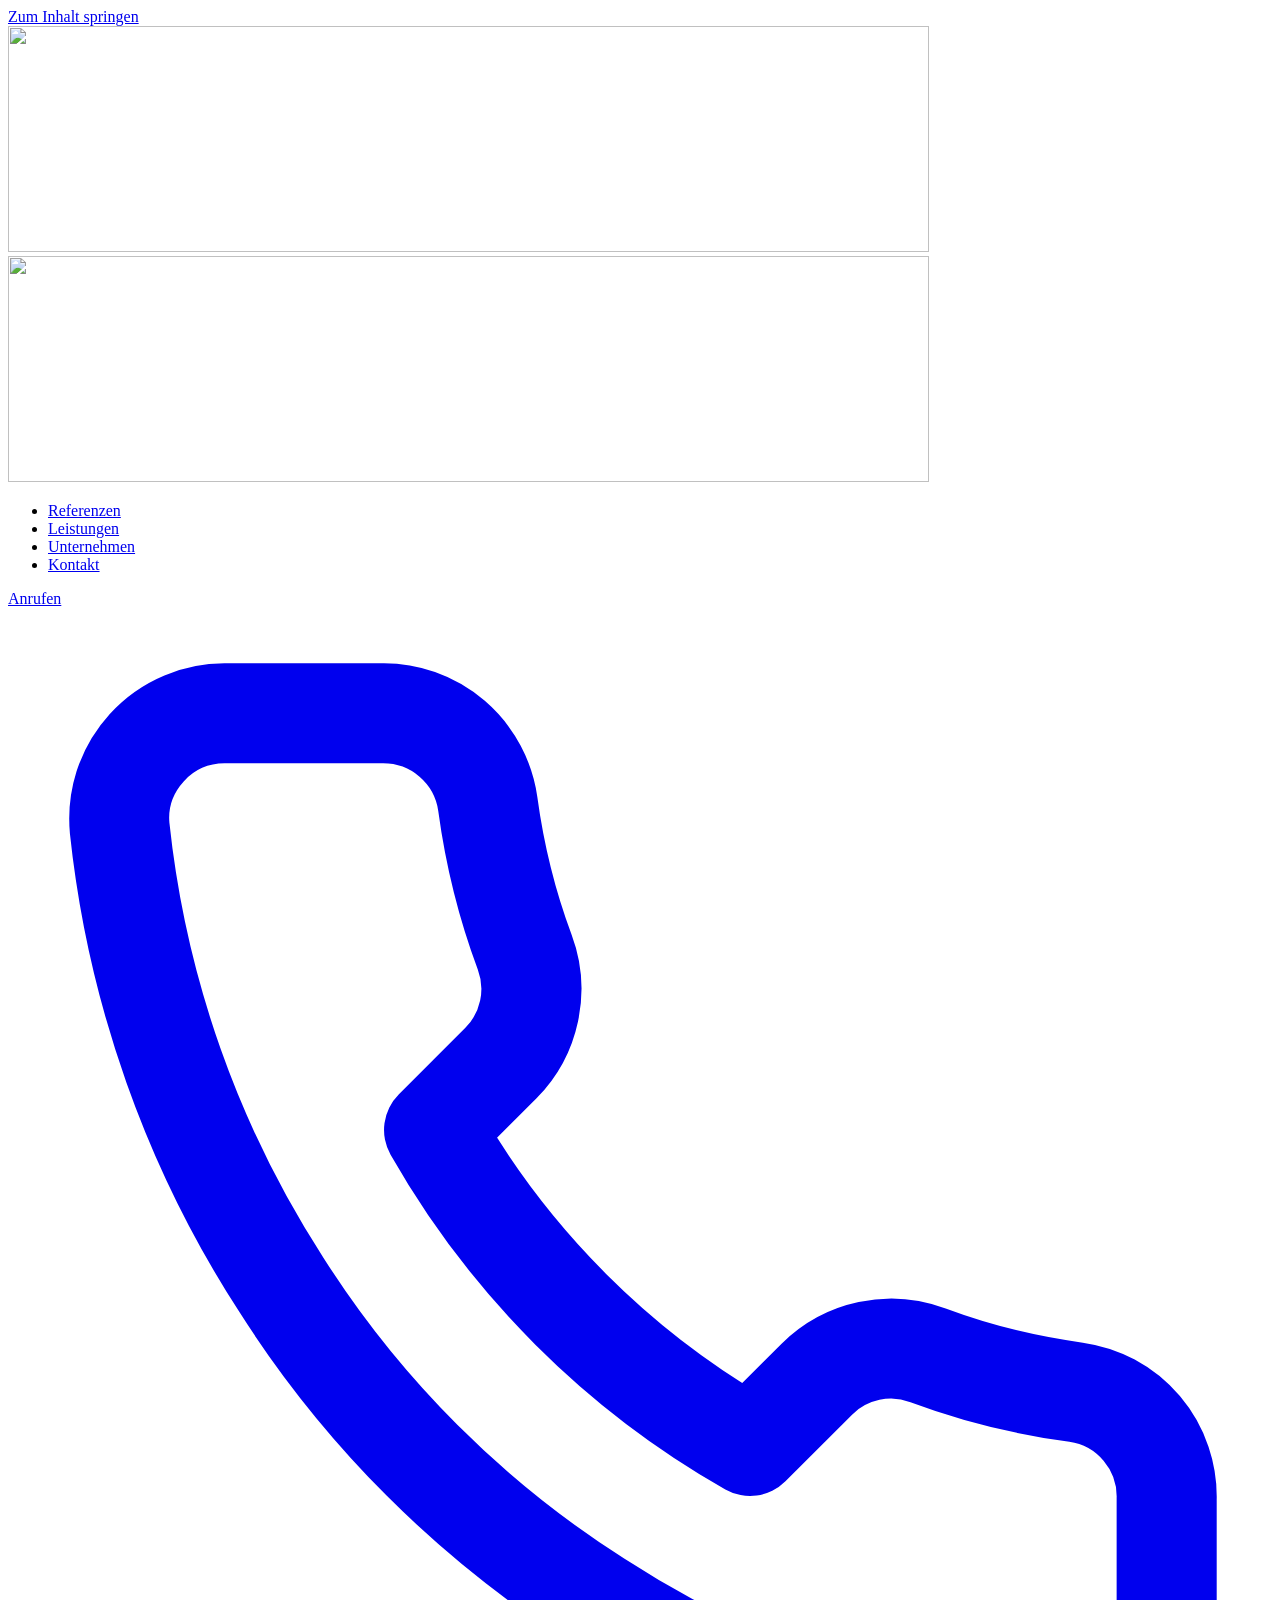
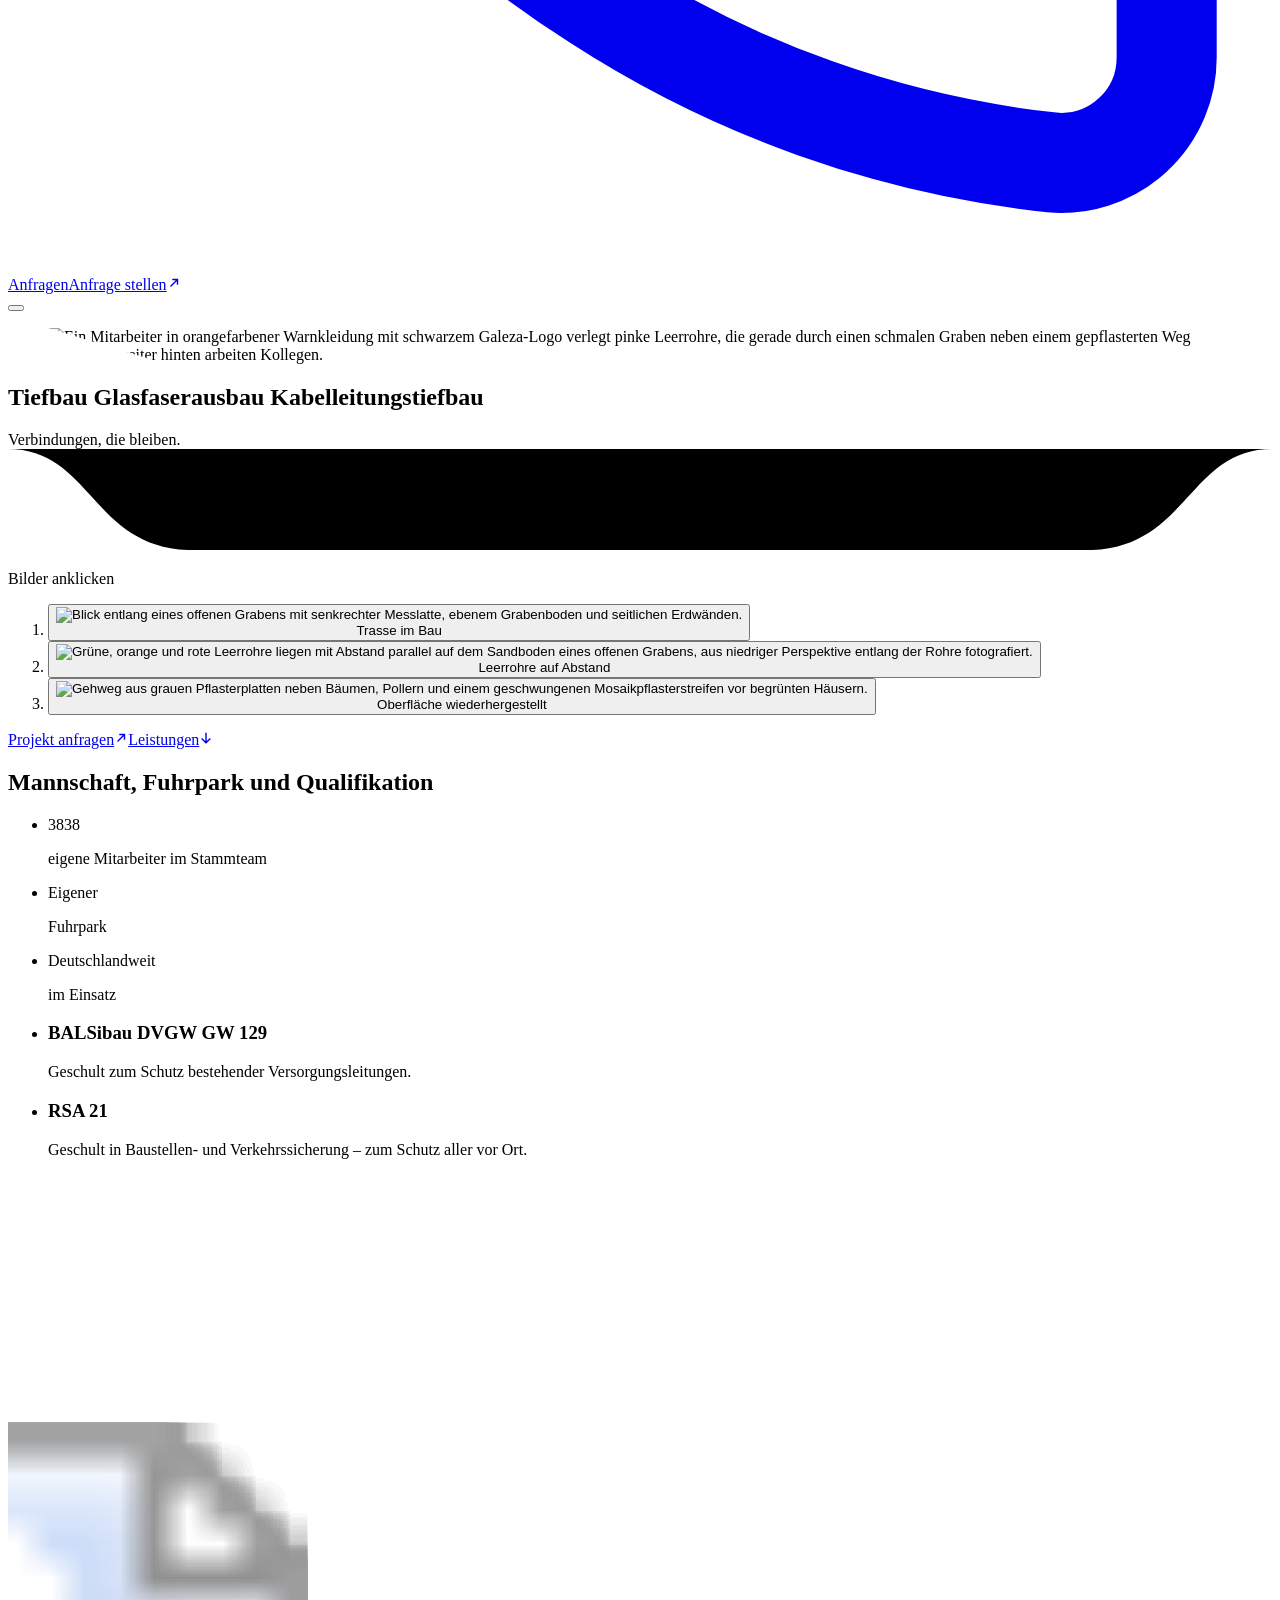
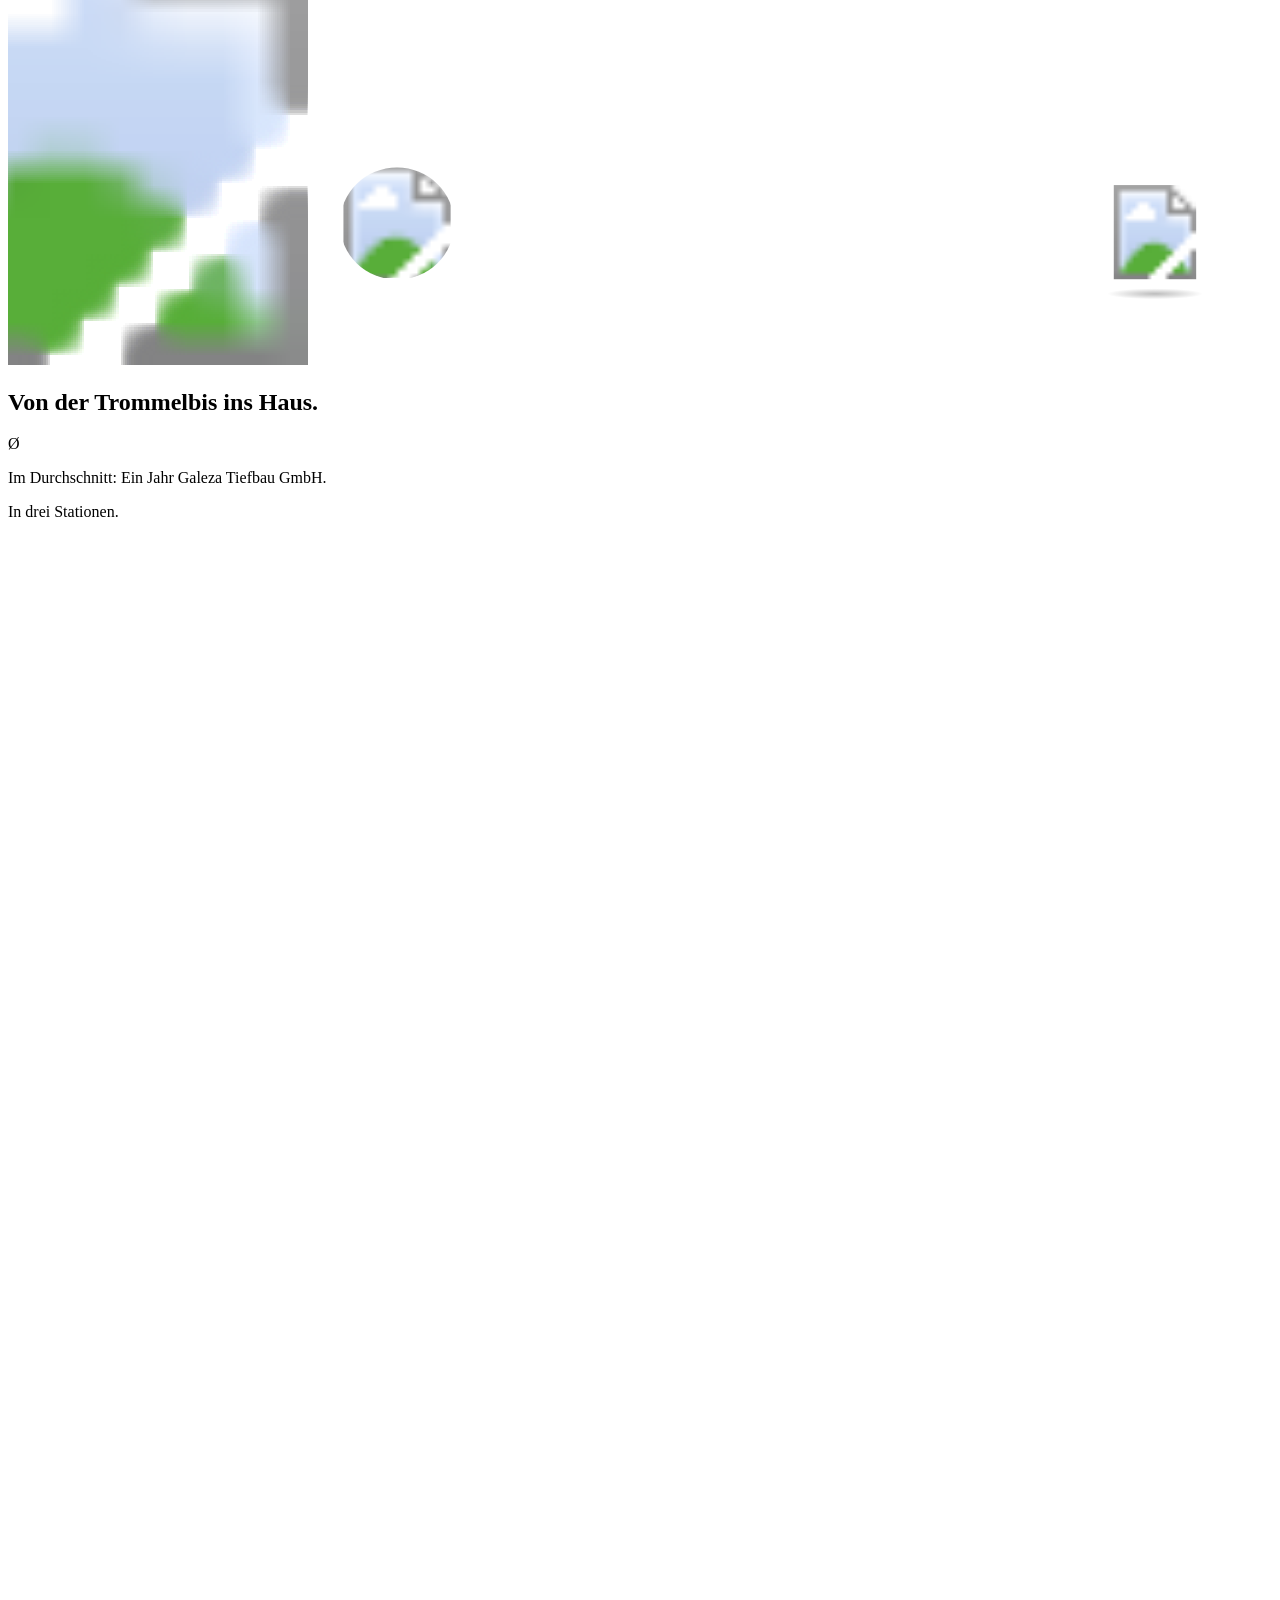
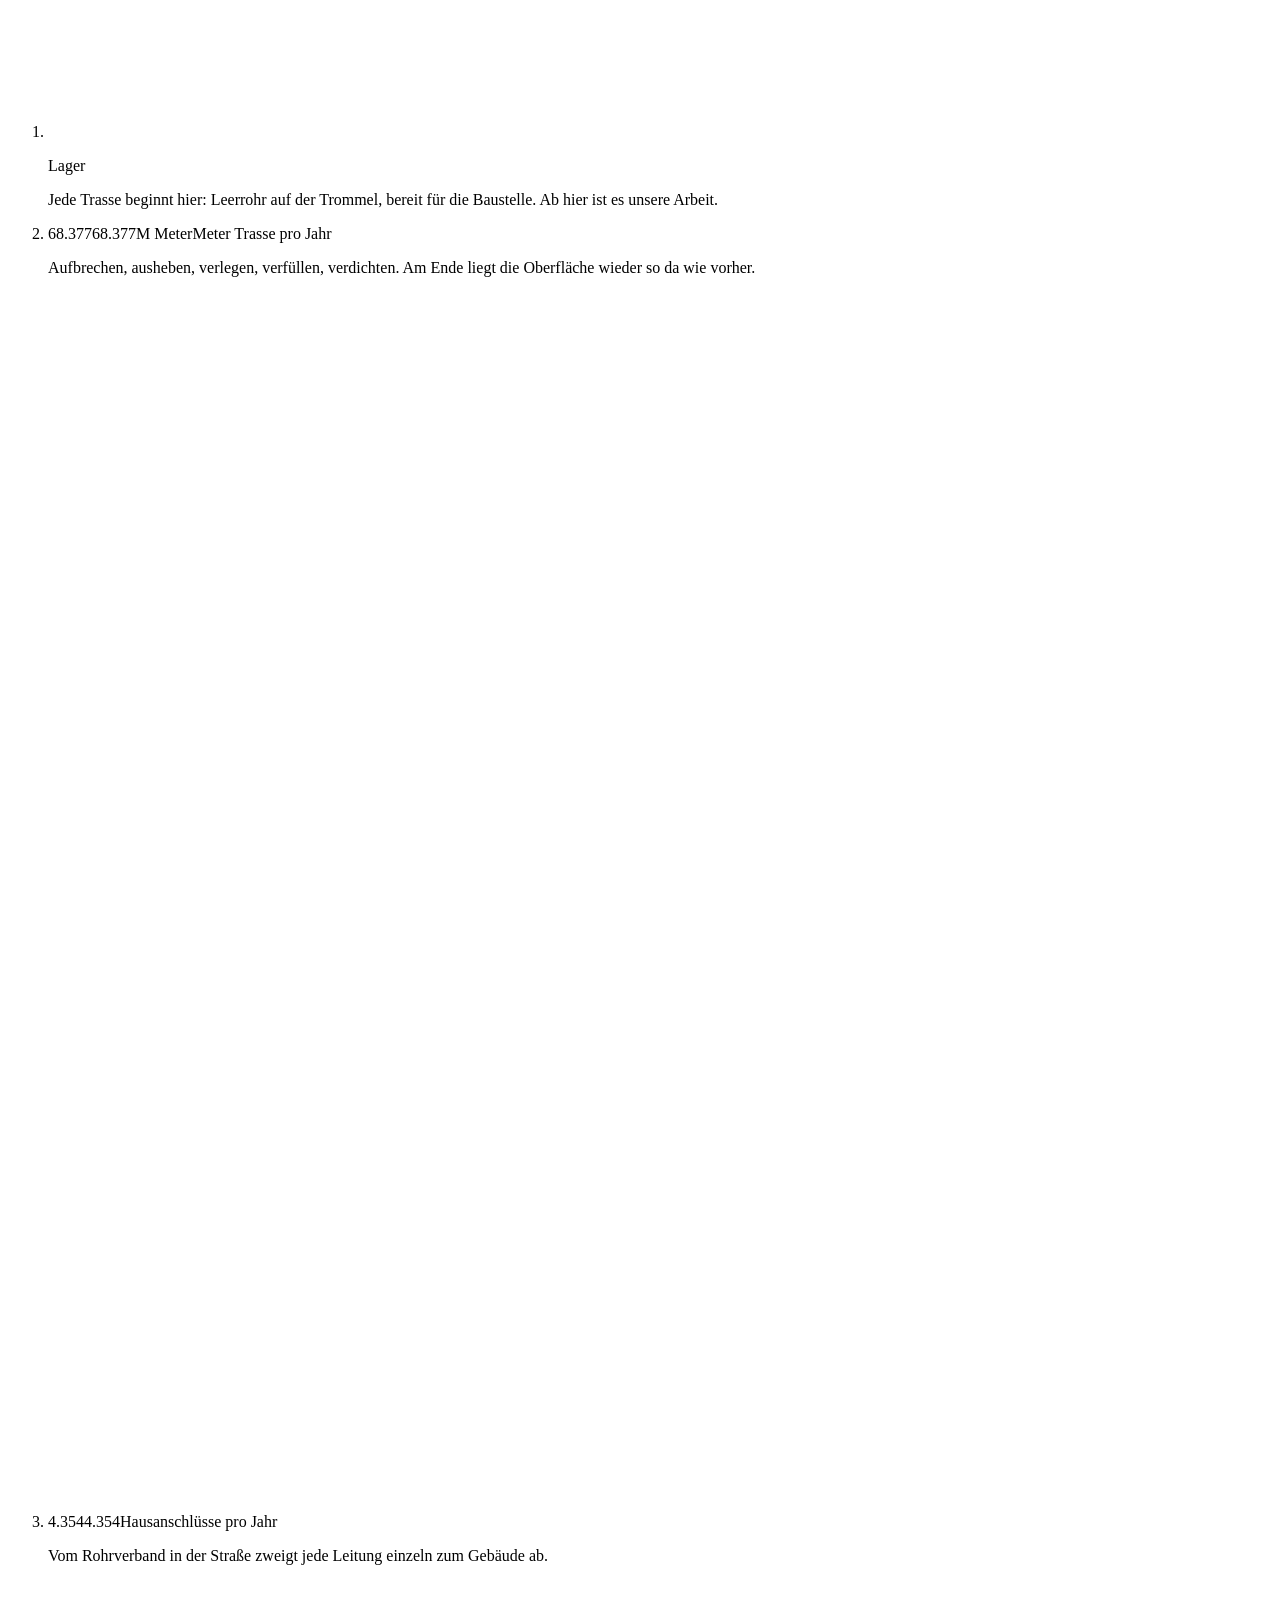
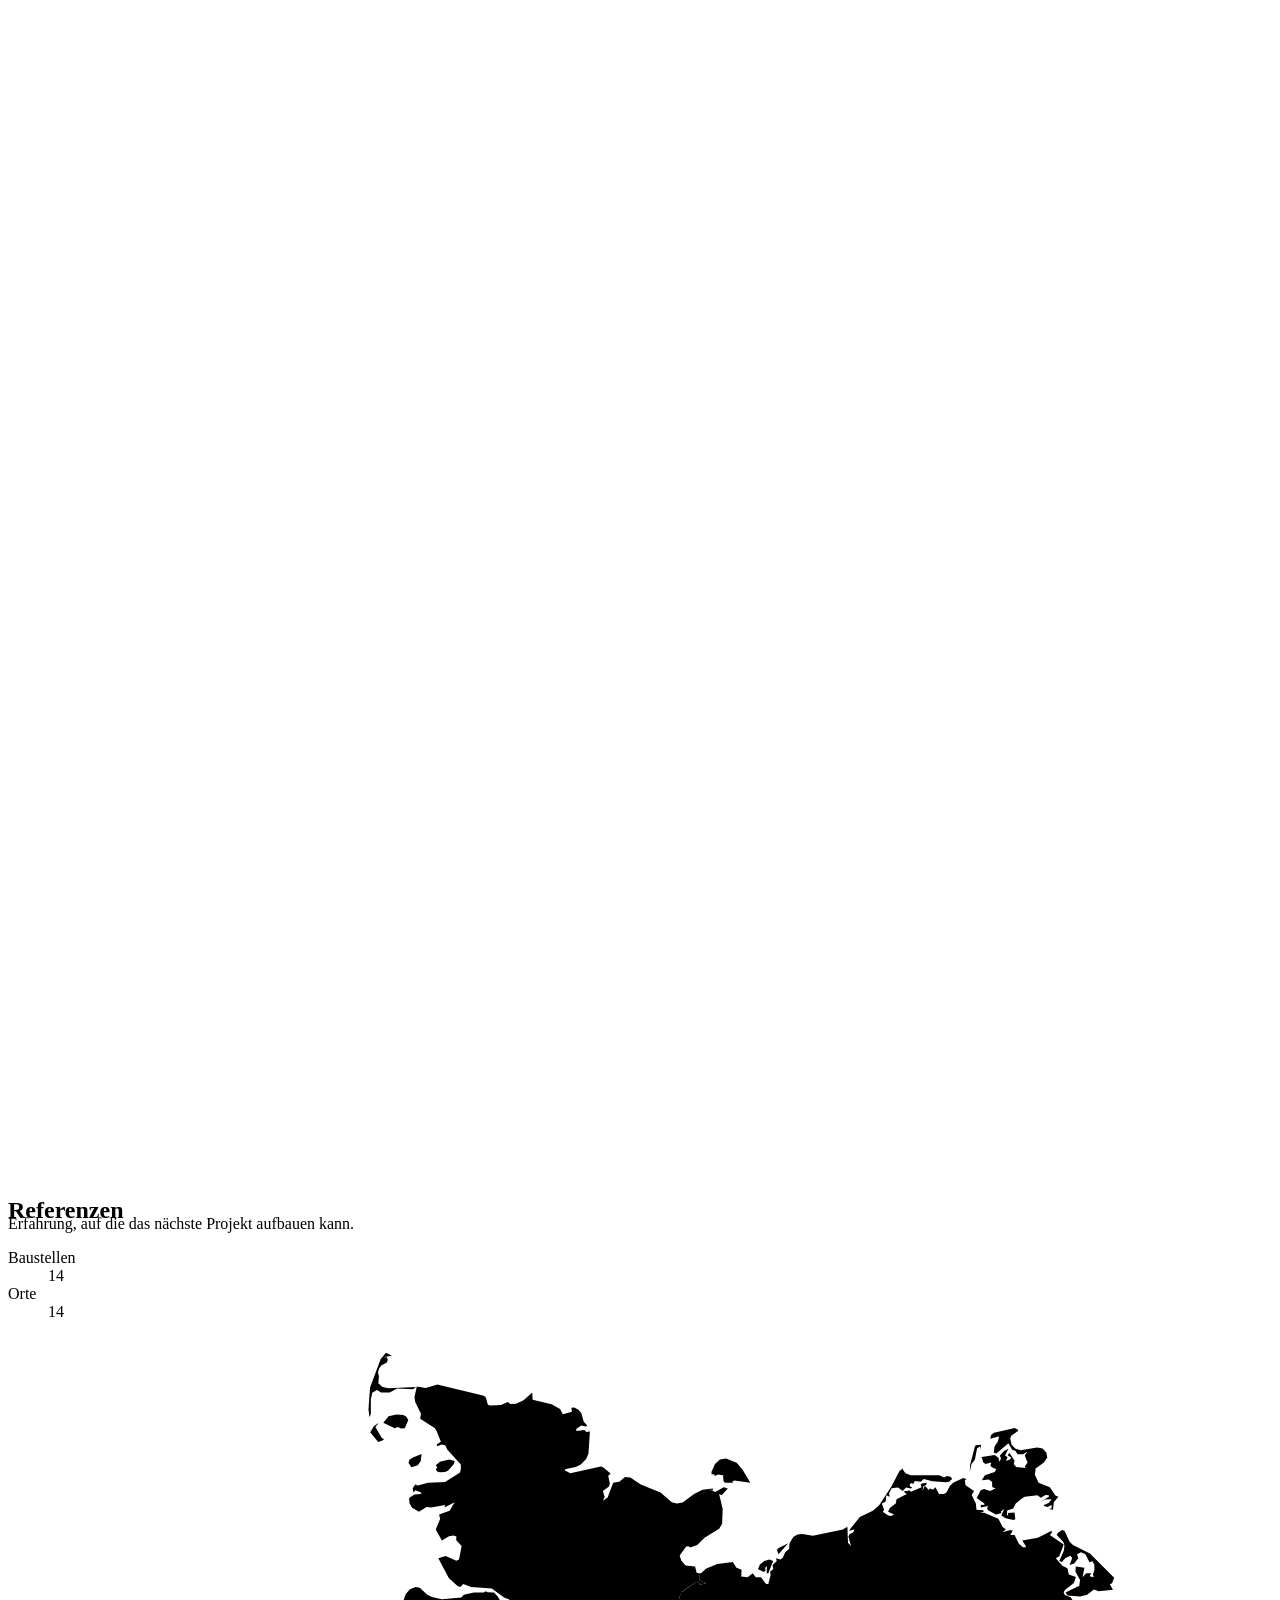
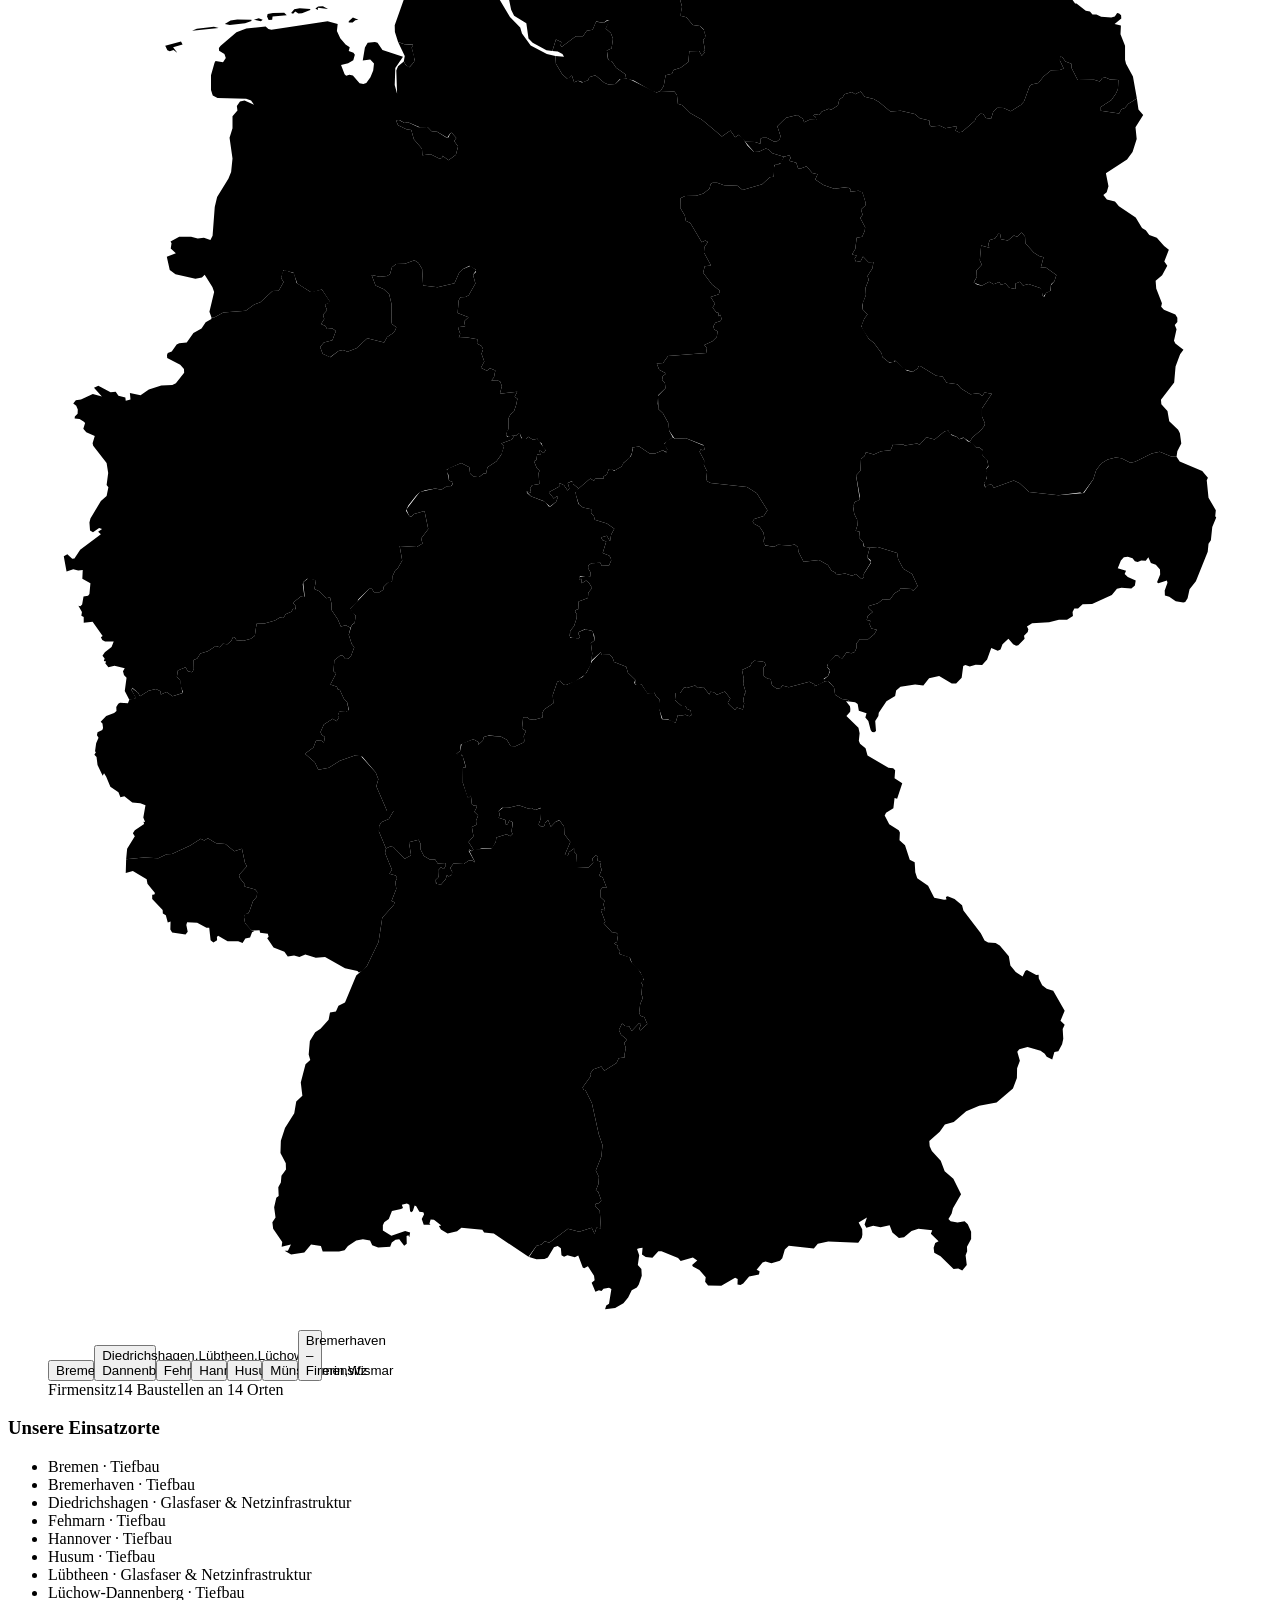
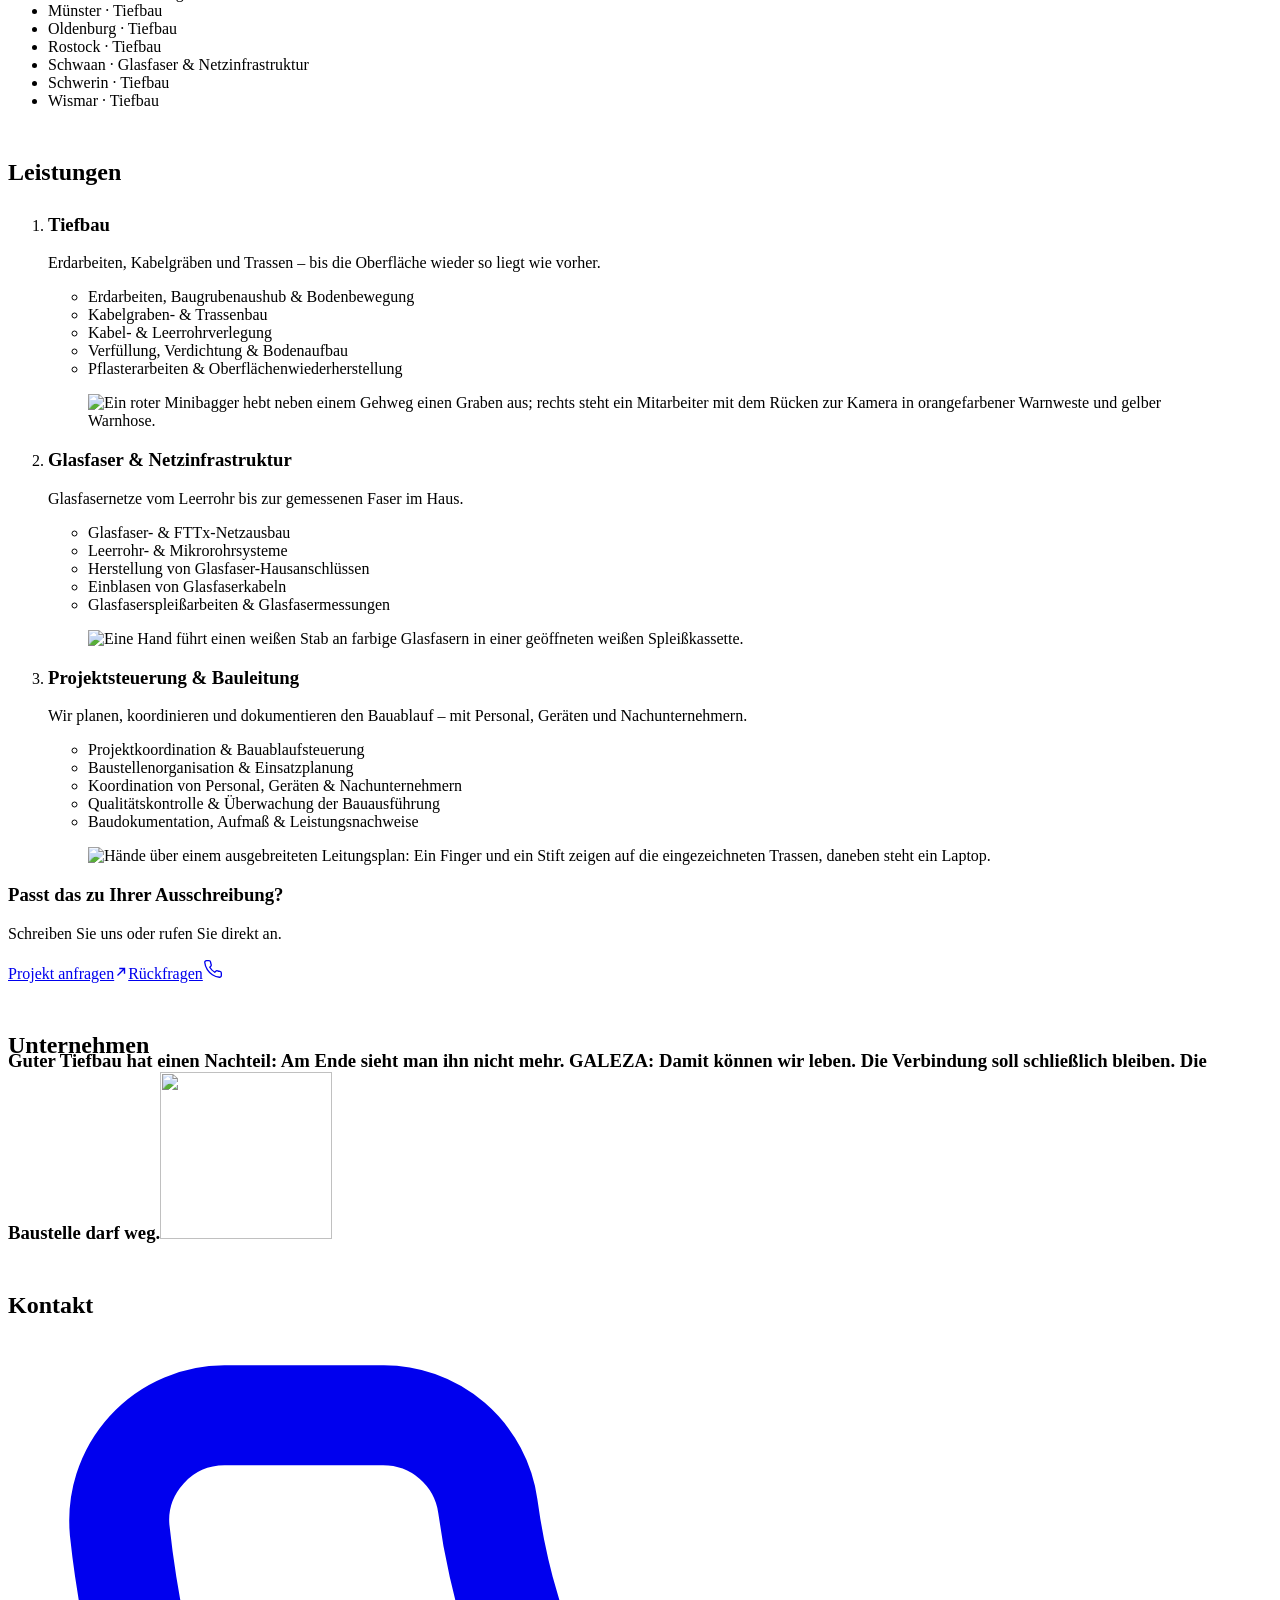
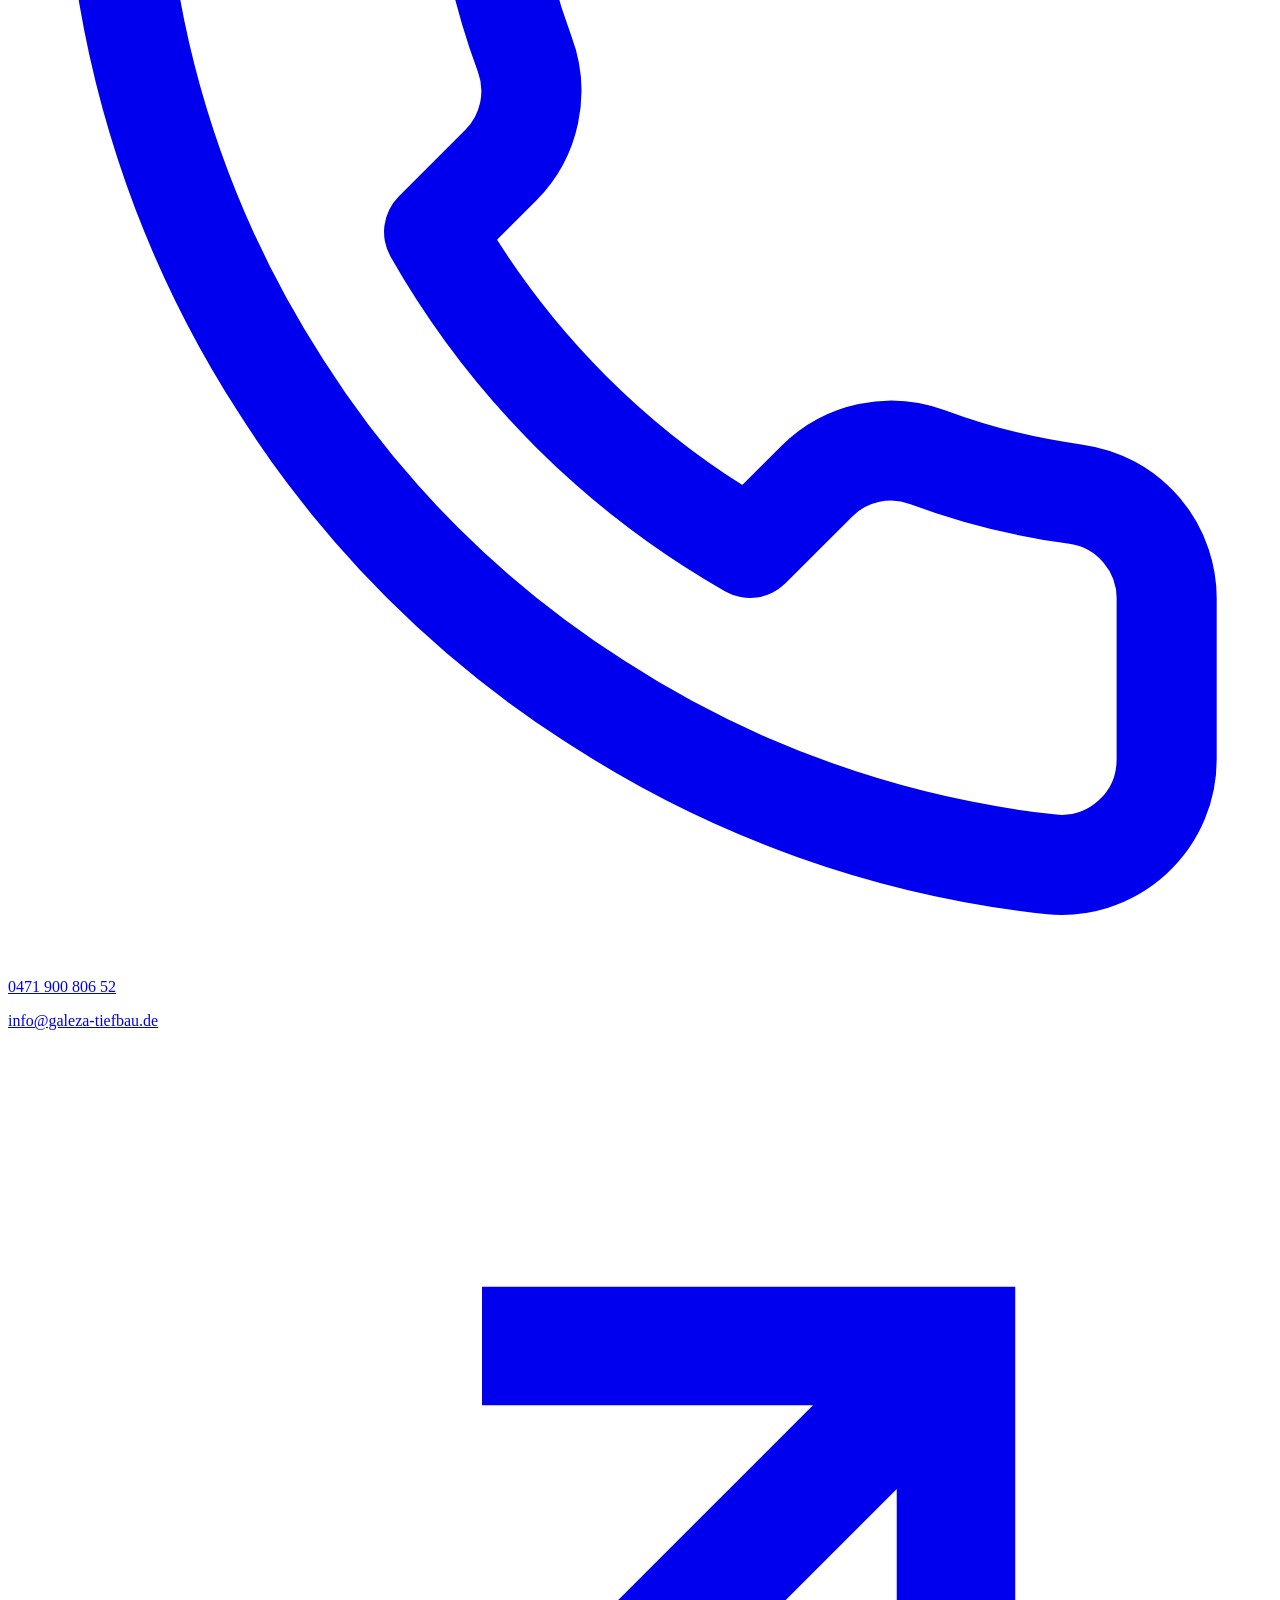
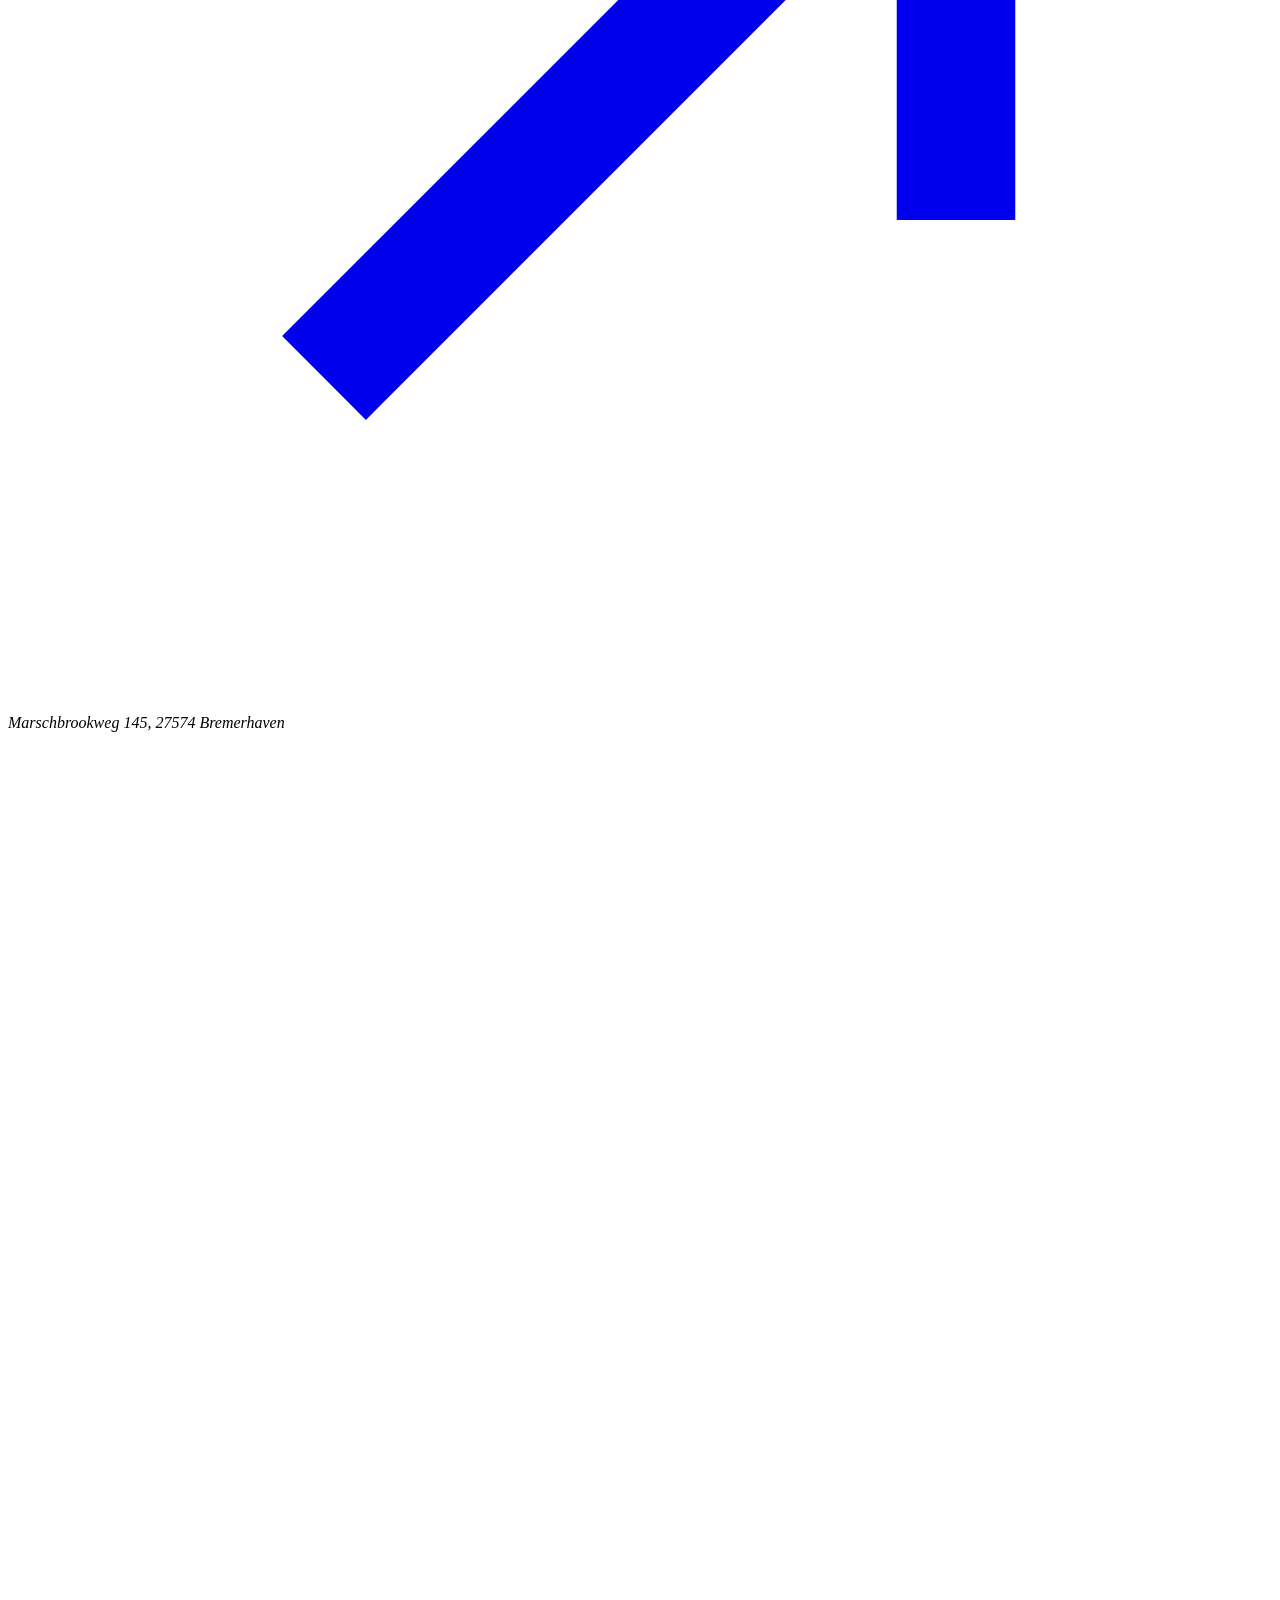
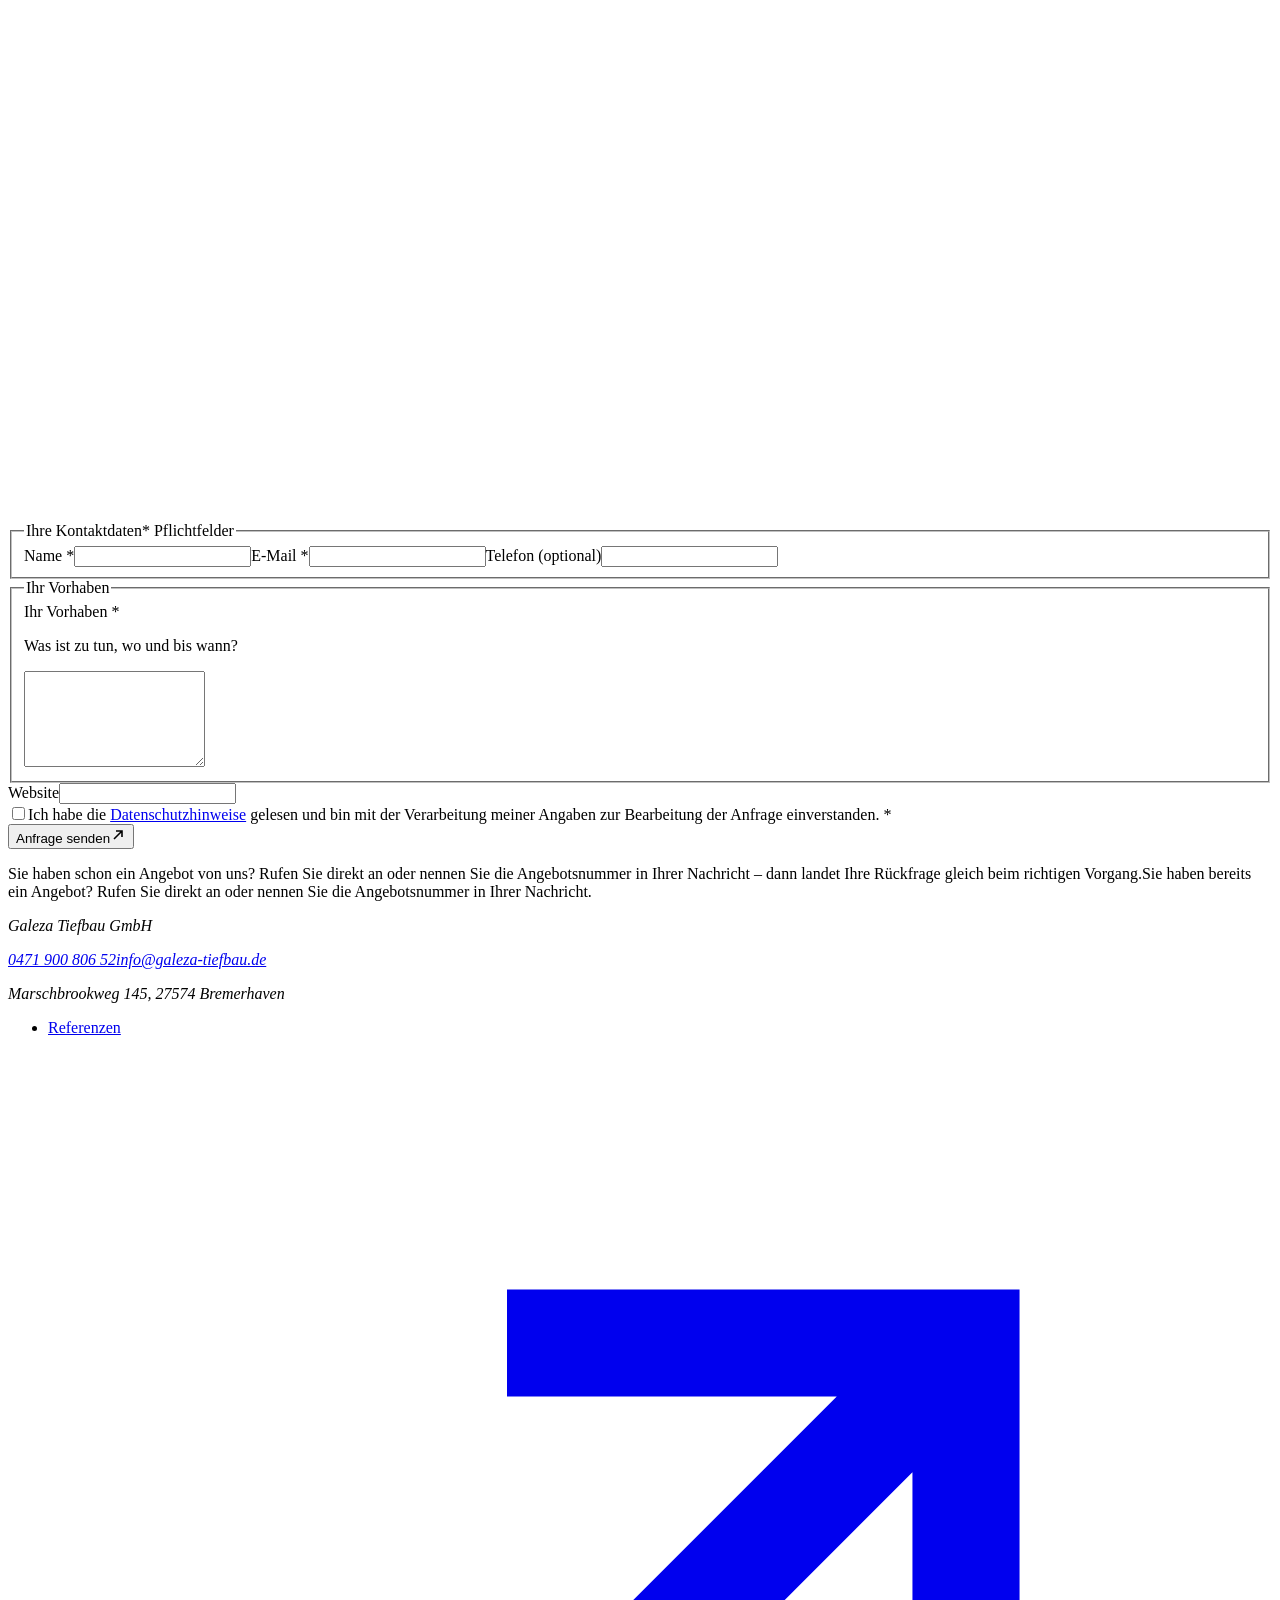
==== commit 3e34a35e: "Vorschau: Leitungsplanung für Projektsteuerung (d6b3405)" ====
--- a/index.html
+++ b/index.html
@@ -1 +1 @@
-<!DOCTYPE html><html lang="de" data-palette="studio" class="K6PsZW_variable nEZaEG_variable _2cK3qa_variable" style="--nf-accent:var(--nf-display)"><head><meta charSet="utf-8"/><meta name="viewport" content="width=device-width, initial-scale=1"/><link rel="preload" href="/galeza-prototyp/_next/static/media/hubot_sans_latin_standard_normal-s.p.22_kljspce-vg.woff2" as="font" crossorigin="" type="font/woff2"/><link rel="preload" href="/galeza-prototyp/_next/static/media/jetbrains_mono_latin_wght_normal-s.p.2rmhnsrc80fag.woff2" as="font" crossorigin="" type="font/woff2"/><link rel="preload" href="/galeza-prototyp/_next/static/media/mona_sans_latin_standard_normal-s.p.1kdvxkggsr1nm.woff2" as="font" crossorigin="" type="font/woff2"/><link rel="preload" as="image" href="/galeza-prototyp/brand/galeza-logo.svg"/><link rel="preload" href="/galeza-prototyp/brand/galeza-logo-negativ-sand.svg" as="image"/><link rel="preload" href="/galeza-prototyp/brand/galeza-g.svg" as="image"/><link rel="stylesheet" href="/galeza-prototyp/_next/static/chunks/0t-_exw7c-_89.css" data-precedence="next"/><link rel="stylesheet" href="/galeza-prototyp/_next/static/chunks/09ainajonp94y.css" data-precedence="next"/><link rel="preload" as="script" fetchPriority="low" href="/galeza-prototyp/_next/static/chunks/3vsbkz6z9hdzw.js"/><script src="/galeza-prototyp/_next/static/chunks/0xbgffy_sx06v.js" async=""></script><script src="/galeza-prototyp/_next/static/chunks/4487bctei74ug.js" async=""></script><script src="/galeza-prototyp/_next/static/chunks/006ewfw9_fse5.js" async=""></script><script src="/galeza-prototyp/_next/static/chunks/turbopack-1ak79qgsa4bz8.js" async=""></script><script src="/galeza-prototyp/_next/static/chunks/3kaefh1fl2r6-.js" async=""></script><script src="/galeza-prototyp/_next/static/chunks/26nl-_9iol86g.js" async=""></script><script src="/galeza-prototyp/_next/static/chunks/0wwg0kbji_3gm.js" async=""></script><script src="/galeza-prototyp/_next/static/chunks/3w347p0mjpket.js" async=""></script><script src="/galeza-prototyp/_next/static/chunks/2rprn1fq8gtav.js" async=""></script><script src="/galeza-prototyp/_next/static/chunks/0k0bx4jhq06u_.js" async=""></script><meta name="theme-color" content="#f2e7de"/><title>Galeza Tiefbau GmbH | Tiefbau &amp; Glasfaser aus Bremerhaven</title><meta name="description" content="Tiefbau, Kabelleitungstiefbau und Glasfaserausbau bis zur gemessenen Faser: 38 eigene Mitarbeiter im Stammteam, aus Bremerhaven deutschlandweit tätig."/><meta name="robots" content="noindex, nofollow"/><link rel="canonical" href="https://simplydelegate.github.io/galeza-prototyp/"/><meta property="og:title" content="Galeza Tiefbau GmbH | Tiefbau &amp; Glasfaser aus Bremerhaven"/><meta property="og:description" content="Tiefbau, Kabelleitungstiefbau und Glasfaserausbau bis zur gemessenen Faser: 38 eigene Mitarbeiter im Stammteam, aus Bremerhaven deutschlandweit tätig."/><meta property="og:url" content="https://simplydelegate.github.io/galeza-prototyp/"/><meta property="og:site_name" content="Galeza Tiefbau GmbH"/><meta property="og:locale" content="de_DE"/><meta property="og:image" content="https://simplydelegate.github.io/galeza-prototyp/brand/social-preview.jpg"/><meta property="og:image:width" content="1200"/><meta property="og:image:height" content="630"/><meta property="og:image:alt" content="Grüne, orange und rote Leerrohre verlaufen parallel im Sandbett eines offenen Grabens, aus niedriger Perspektive entlang der Leitungen fotografiert."/><meta property="og:type" content="website"/><meta name="twitter:card" content="summary_large_image"/><meta name="twitter:title" content="Galeza Tiefbau GmbH | Tiefbau &amp; Glasfaser aus Bremerhaven"/><meta name="twitter:description" content="Tiefbau, Kabelleitungstiefbau und Glasfaserausbau bis zur gemessenen Faser: 38 eigene Mitarbeiter im Stammteam, aus Bremerhaven deutschlandweit tätig."/><meta name="twitter:image" content="https://simplydelegate.github.io/galeza-prototyp/brand/social-preview.jpg"/><meta name="twitter:image:alt" content="Grüne, orange und rote Leerrohre verlaufen parallel im Sandbett eines offenen Grabens, aus niedriger Perspektive entlang der Leitungen fotografiert."/><meta name="twitter:image:width" content="1200"/><meta name="twitter:image:height" content="630"/><link rel="icon" href="/galeza-prototyp/icon.svg?icon.2shk7zpe_sb3t.svg" sizes="any" type="image/svg+xml"/><link rel="apple-touch-icon" href="/galeza-prototyp/apple-icon.png?apple-icon.0k1-pxj8fopg2.png" sizes="180x180" type="image/png"/><meta name="next-size-adjust" content=""/><meta http-equiv="Content-Security-Policy" content="default-src 'self'; base-uri 'self'; form-action 'self'; img-src 'self' data:; font-src 'self'; style-src 'self' 'unsafe-inline'; script-src 'self' 'sha256-BlXv1TmxkclIVdPgEXV4JWuY7tahHMsTcYn/Ybk1C7Y=' 'sha256-Dga1mACiZFp47Bp/Hg928q8rCS2PIVeGO6IrqUS4XYI=' 'sha256-OBTN3RiyCV4Bq7dFqZ5a2pAXjnCcCYeTJMO2I/LYKeo=' 'sha256-C3ty/BS5XR+OEL205OLJqMQslHW1KoIYJjAdZdRK+Wc='; connect-src 'self'"/><script src="/galeza-prototyp/_next/static/chunks/0cz1d0mv5g_q7.js" noModule=""></script></head><body id="top"><div hidden=""><!--$--><!--/$--></div><a class="skip-link" href="#inhalt">Zum Inhalt springen</a><header data-tone="sand" class="fixed inset-x-0 top-0 z-40 transition-colors duration-500"><div data-header-zeile="true" class="h-[var(--header-height)] border-b border-on-surface-16"><div class="shell flex h-full items-center justify-between gap-2 sm:gap-3 lg:gap-6"><div class="flex shrink-0 items-center gap-2 sm:gap-3"><a class="hBw1pG_logo" aria-label="Galeza Tiefbau GmbH, zur Startseite" href="/galeza-prototyp/#top"><img src="/galeza-prototyp/brand/galeza-logo.svg" alt="" width="921" height="226" class="h-9 w-auto sm:h-10 lg:h-12 block"/><img src="/galeza-prototyp/brand/galeza-logo-negativ-sand.svg" alt="" width="921" height="226" class="h-9 w-auto sm:h-10 lg:h-12 hidden"/></a></div><nav aria-label="Hauptnavigation" class="hBw1pG_desktopNavigation"><ul class="flex gap-3 text-small lg:gap-8 lg:text-base"><li><a class="underline-offset-[6px] decoration-signal decoration-2 hover:underline" href="/galeza-prototyp/#referenzen">Referenzen</a></li><li><a class="underline-offset-[6px] decoration-signal decoration-2 hover:underline" href="/galeza-prototyp/#leistungen">Leistungen</a></li><li><a class="underline-offset-[6px] decoration-signal decoration-2 hover:underline" href="/galeza-prototyp/#unternehmen">Unternehmen</a></li><li><a class="underline-offset-[6px] decoration-signal decoration-2 hover:underline" href="/galeza-prototyp/#kontakt">Kontakt</a></li></ul></nav><div class="hBw1pG_aktionen"><div class="hBw1pG_desktopAnruf"><a href="tel:047190080652" aria-label="Galeza Tiefbau GmbH anrufen" class="group inline-flex h-12 items-stretch text-small font-medium shrink-0"><span class="hidden items-center border border-r-0 border-on-surface-16 px-4 transition-colors duration-200 group-hover:border-on-surface group-focus-visible:border-on-surface motion-reduce:transition-none xl:inline-flex" aria-hidden="true">Anrufen</span><span class="grid size-12 shrink-0 place-items-center border border-on-surface-16 bg-ink text-signal transition-colors duration-200 group-hover:bg-signal group-hover:text-ink group-focus-visible:bg-signal group-focus-visible:text-ink motion-reduce:transition-none" aria-hidden="true"><span class="inline-flex" style="transform:none;transform-origin:50% 50% 0"><svg viewBox="0 0 24 24" class="size-5" fill="none" stroke="currentColor" stroke-width="1.9" stroke-linecap="round" stroke-linejoin="round" aria-hidden="true" focusable="false"><path d="M22 16.92v3a2 2 0 0 1-2.18 2 19.8 19.8 0 0 1-8.63-3.07 19.5 19.5 0 0 1-6-6 19.8 19.8 0 0 1-3.07-8.67A2 2 0 0 1 4.11 2h3a2 2 0 0 1 2 1.72c.13.96.36 1.9.7 2.81a2 2 0 0 1-.45 2.11L8.09 9.91a16 16 0 0 0 6 6l1.27-1.27a2 2 0 0 1 2.11-.45c.91.34 1.85.57 2.81.7A2 2 0 0 1 22 16.92Z"></path></svg></span></span></a></div><a href="/galeza-prototyp/#kontakt" data-aktion="signal" data-richtung="diagonal" data-symbol="pfeil" class="aktions-button inline-flex items-center gap-3 py-2 pl-5 pr-2 text-small font-medium rounded-none shrink-0 whitespace-nowrap hBw1pG_anfrage"><span class="block"><span class="lg:hidden">Anfragen</span><span class="hidden lg:inline">Anfrage stellen</span></span><span aria-hidden="true" class="aktions-symbol grid size-8 place-items-center overflow-hidden rounded-none"><svg viewBox="0 0 16 16" width="14" height="14" fill="none" stroke="currentColor" stroke-width="1.6" focusable="false"><path d="M4 12 12 4M6 4h6v6"></path></svg></span></a><div class="hBw1pG_mobileMenue"><button type="button" class="hBw1pG_menueTaste" aria-label="Menü öffnen" aria-controls="mobiles-menue" aria-expanded="false"><span class="hBw1pG_menueSymbol" aria-hidden="true"><span></span><span></span><span></span></span></button></div></div></div></div><div id="mobiles-menue" hidden="" data-lenis-prevent="true" class="hBw1pG_menue"><div class="shell hBw1pG_menueInhalt"><nav aria-label="Mobile Hauptnavigation" class="hBw1pG_menueNavigation"><ul class="hBw1pG_menueLinks"><li><a class="hBw1pG_menueLink" href="/galeza-prototyp/#referenzen"><span class="hBw1pG_menueTitel">Referenzen</span><svg viewBox="0 0 16 16" fill="none" stroke="currentColor" stroke-width="1.4" aria-hidden="true"><path d="M3 8h10M8 3l5 5-5 5"></path></svg></a></li><li><a class="hBw1pG_menueLink" href="/galeza-prototyp/#leistungen"><span class="hBw1pG_menueTitel">Leistungen</span><svg viewBox="0 0 16 16" fill="none" stroke="currentColor" stroke-width="1.4" aria-hidden="true"><path d="M3 8h10M8 3l5 5-5 5"></path></svg></a></li><li><a class="hBw1pG_menueLink" href="/galeza-prototyp/#unternehmen"><span class="hBw1pG_menueTitel">Unternehmen</span><svg viewBox="0 0 16 16" fill="none" stroke="currentColor" stroke-width="1.4" aria-hidden="true"><path d="M3 8h10M8 3l5 5-5 5"></path></svg></a></li><li><a class="hBw1pG_menueLink" href="/galeza-prototyp/#kontakt"><span class="hBw1pG_menueTitel">Kontakt</span><svg viewBox="0 0 16 16" fill="none" stroke="currentColor" stroke-width="1.4" aria-hidden="true"><path d="M3 8h10M8 3l5 5-5 5"></path></svg></a></li></ul></nav><div class="hBw1pG_menueKontakt"><a href="tel:047190080652" class="hBw1pG_menueAnruf"><span class="hBw1pG_anrufText"><span>Anrufen</span><span>0471 900 806 52</span></span><span class="hBw1pG_anrufSymbol" aria-hidden="true"><svg viewBox="0 0 24 24" fill="none" stroke="currentColor" stroke-width="1.7" stroke-linecap="round" stroke-linejoin="round"><path d="M22 16.92v3a2 2 0 0 1-2.18 2 19.8 19.8 0 0 1-8.63-3.07 19.5 19.5 0 0 1-6-6 19.8 19.8 0 0 1-3.07-8.67A2 2 0 0 1 4.11 2h3a2 2 0 0 1 2 1.72c.13.96.36 1.9.7 2.81a2 2 0 0 1-.45 2.11L8.09 9.91a16 16 0 0 0 6 6l1.27-1.27a2 2 0 0 1 2.11-.45c.91.34 1.85.57 2.81.7A2 2 0 0 1 22 16.92Z"></path></svg></span></a><a href="mailto:info@galeza-tiefbau.de" class="hBw1pG_menueMail">info@galeza-tiefbau.de</a></div></div></div></header><div id="inhalt" tabindex="-1"><main class="relative"><script type="application/ld+json">{"@context":"https://schema.org","@type":"GeneralContractor","name":"Galeza Tiefbau GmbH","url":"https://simplydelegate.github.io/galeza-prototyp/","telephone":"+49 471 900 806 52","email":"info@galeza-tiefbau.de","address":{"@type":"PostalAddress","streetAddress":"Marschbrookweg 145","postalCode":"27574","addressLocality":"Bremerhaven","addressCountry":"DE"},"geo":{"@type":"GeoCoordinates","latitude":53.5396,"longitude":8.5809},"areaServed":{"@type":"Country","name":"Deutschland"},"numberOfEmployees":{"@type":"QuantitativeValue","value":38},"image":"https://simplydelegate.github.io/galeza-prototyp/brand/social-preview.jpg"}</script><section data-tone="sand" aria-labelledby="hero-titel" class="hero-baustelle relative isolate overflow-hidden pt-[var(--header-height)] lg:min-h-svh"><style>@keyframes hero-graben-hoch{0.00%{clip-path:polygon(33.00% 0.00%, 51.00% 0.00%, 47.44% 12.20%, 36.83% 12.20%)}12.50%{clip-path:polygon(29.36% 0.00%, 56.40% 0.00%, 51.38% 96.04%, 36.30% 96.04%)}25.00%{clip-path:polygon(12.98% 0.00%, 80.73% 0.00%, 71.84% 100.00%, 22.74% 100.00%)}37.50%{clip-path:polygon(3.64% 0.00%, 94.59% 0.00%, 86.62% 100.00%, 11.86% 100.00%)}50.00%{clip-path:polygon(0.67% 0.00%, 99.01% 0.00%, 91.80% 100.00%, 7.92% 100.00%)}62.50%{clip-path:polygon(0.07% 0.00%, 99.90% 0.00%, 92.87% 100.00%, 7.10% 100.00%)}75.00%{clip-path:polygon(0.00% 0.00%, 100.00% 0.00%, 93.00% 100.00%, 7.00% 100.00%)}87.50%{clip-path:polygon(0.00% 0.00%, 100.00% 0.00%, 93.00% 100.00%, 7.00% 100.00%)}100.00%{clip-path:polygon(0.00% 0.00%, 100.00% 0.00%, 93.00% 100.00%, 7.00% 100.00%)}}@keyframes hero-graben-quer{0.00%{clip-path:polygon(33.00% 0.00%, 51.00% 0.00%, 48.04% 12.20%, 37.37% 12.20%)}12.50%{clip-path:polygon(29.36% 0.00%, 56.40% 0.00%, 56.24% 96.04%, 40.50% 96.04%)}25.00%{clip-path:polygon(12.98% 0.00%, 80.73% 0.00%, 77.86% 100.00%, 26.48% 100.00%)}37.50%{clip-path:polygon(3.64% 0.00%, 94.59% 0.00%, 93.32% 100.00%, 15.09% 100.00%)}50.00%{clip-path:polygon(0.67% 0.00%, 99.01% 0.00%, 98.75% 100.00%, 10.96% 100.00%)}62.50%{clip-path:polygon(0.07% 0.00%, 99.90% 0.00%, 99.87% 100.00%, 10.10% 100.00%)}75.00%{clip-path:polygon(0.00% 0.00%, 100.00% 0.00%, 99.99% 100.00%, 10.00% 100.00%)}87.50%{clip-path:polygon(0.00% 0.00%, 100.00% 0.00%, 100.00% 100.00%, 10.00% 100.00%)}100.00%{clip-path:polygon(0.00% 0.00%, 100.00% 0.00%, 100.00% 100.00%, 10.00% 100.00%)}}.hero-foto{clip-path:polygon(0.00% 0.00%, 100.00% 0.00%, 93.00% 100.00%, 7.00% 100.00%);animation:hero-graben-hoch 1.5s linear 0.15s both}@media (min-width:1024px){.hero-foto{clip-path:polygon(0.00% 0.00%, 100.00% 0.00%, 100.00% 100.00%, 10.00% 100.00%);animation-name:hero-graben-quer}}</style><div class="hero-buehne"><figure id="hero-hauptfoto" aria-label="Großes Baustellenfoto" aria-live="polite" aria-atomic="true" class="hero-hauptfoto relative z-10 m-0 lg:absolute lg:inset-y-0 lg:right-0 lg:w-[56%]"><div class="hero-foto absolute inset-0 bg-on-surface-16"><picture><img src="/galeza-prototyp/media/leistungen/glasfaser/verlegung-im-graben-parallel-hq-original.webp" alt="Ein Mitarbeiter in orangefarbener Warnkleidung mit schwarzem Galeza-Logo verlegt pinke Leerrohre, die gerade durch einen schmalen Graben neben einem gepflasterten Weg verlaufen; weiter hinten arbeiten Kollegen." width="1536" height="2048" loading="eager" decoding="async" fetchPriority="high" class="h-full w-full object-cover"/></picture></div></figure><div class="hero-textbereich shell relative z-0"><div class="hero-spalte hero-redaktion"><div class="hero-kopf"><h1 id="hero-titel" class="hero-ueberschrift"><span class="hero-zeile"><span class="hero-steigen block" style="animation-delay:0.35s">Tiefbau</span></span><span class="hero-zeile"> <span class="hero-steigen block" style="animation-delay:0.44999999999999996s">Glasfaserausbau</span></span><span class="hero-zeile"> <span class="hero-steigen block" style="animation-delay:0.55s">Kabelleitungstiefbau</span></span></h1><div class="hero-verbindung"><p class="hero-aussage"><span class="hero-einblenden" style="animation-delay:0.6s">Verbindungen, die bleiben.</span><svg aria-hidden="true" focusable="false" class="hero-bogen" viewBox="0 0 600 48" preserveAspectRatio="none"><path class="leitungs-linie" d="M-10000 0H0C40 0 40 48 88 48H512C560 48 560 0 600 0H10600"></path></svg></p></div></div></div></div><div class="hero-leiste shell relative z-20 pb-10 lg:absolute lg:bottom-0 lg:right-0 lg:mx-0 lg:w-auto lg:bg-surface lg:pb-5 lg:pl-6 lg:pr-[var(--spacing-gutter)] lg:pt-5"><p id="hero-bildhinweis" class="hero-einblenden mb-3 text-center font-text text-hero-bildhinweis font-medium text-ink-72" style="animation-delay:1s">Bilder anklicken</p><ol aria-label="Bauablauf, Fotos von Galeza-Baustellen" aria-describedby="hero-bildhinweis" class="grid grid-cols-3 gap-3 lg:flex lg:gap-4"><li class="min-w-0 lg:w-32"><button type="button" aria-label="Trasse im Bau – groß anzeigen" aria-controls="hero-hauptfoto" class="group flex h-full w-full cursor-pointer flex-col focus-visible:outline-2 focus-visible:outline-offset-4 focus-visible:outline-signal"><span class="hero-ausheben block" style="animation-delay:1s"><div class="graben-fenster relative overflow-hidden hero-vorschaubild h-20 lg:h-24 lg:w-32" style="--einzug:20%"><picture><source type="image/avif" srcSet="/galeza-prototyp/media/leistungen/tiefbau/trasse-im-bau-messlatte-720.avif 720w, /galeza-prototyp/media/leistungen/tiefbau/trasse-im-bau-messlatte-1080.avif 1080w" sizes="(min-width: 1024px) 8rem, 33vw"/><source type="image/webp" srcSet="/galeza-prototyp/media/leistungen/tiefbau/trasse-im-bau-messlatte-720.webp 720w, /galeza-prototyp/media/leistungen/tiefbau/trasse-im-bau-messlatte-1080.webp 1080w" sizes="(min-width: 1024px) 8rem, 33vw"/><img src="/galeza-prototyp/media/leistungen/tiefbau/trasse-im-bau-messlatte-1080.webp" alt="Blick entlang eines offenen Grabens mit senkrechter Messlatte, ebenem Grabenboden und seitlichen Erdwänden." width="1086" height="1448" loading="eager" decoding="async" fetchPriority="auto" class="absolute inset-0 h-full w-full object-cover" style="object-position:35% 0%"/></picture></div></span><span class="hero-bildbeschriftung hero-einblenden mt-3 block w-full min-h-[4.2em] flex-1 text-center font-text text-hero-bildtext tracking-normal" style="animation-delay:1.25s"><span class="block text-hero-bildtitel font-medium">Trasse</span> <span class="mt-0.5 block text-hero-bilddetail font-normal text-on-surface-72 hyphens-auto max-[360px]:wdth-90">im Bau</span></span></button></li><li class="min-w-0 lg:w-32"><button type="button" aria-label="Leerrohre auf Abstand – groß anzeigen" aria-controls="hero-hauptfoto" class="group flex h-full w-full cursor-pointer flex-col focus-visible:outline-2 focus-visible:outline-offset-4 focus-visible:outline-signal"><span class="hero-ausheben block" style="animation-delay:1.12s"><div class="graben-fenster relative overflow-hidden hero-vorschaubild h-20 lg:h-24 lg:w-32" style="--einzug:20%"><picture><source type="image/avif" srcSet="/galeza-prototyp/media/leistungen/glasfaser/leerrohre-auf-abstand-720.avif 720w, /galeza-prototyp/media/leistungen/glasfaser/leerrohre-auf-abstand-1080.avif 1080w" sizes="(min-width: 1024px) 8rem, 33vw"/><source type="image/webp" srcSet="/galeza-prototyp/media/leistungen/glasfaser/leerrohre-auf-abstand-720.webp 720w, /galeza-prototyp/media/leistungen/glasfaser/leerrohre-auf-abstand-1080.webp 1080w" sizes="(min-width: 1024px) 8rem, 33vw"/><img src="/galeza-prototyp/media/leistungen/glasfaser/leerrohre-auf-abstand-1080.webp" alt="Grüne, orange und rote Leerrohre liegen mit Abstand parallel auf dem Sandboden eines offenen Grabens, aus niedriger Perspektive entlang der Rohre fotografiert." width="1380" height="1140" loading="eager" decoding="async" fetchPriority="auto" class="absolute inset-0 h-full w-full object-cover" style="object-position:50% 0%"/></picture></div></span><span class="hero-bildbeschriftung hero-einblenden mt-3 block w-full min-h-[4.2em] flex-1 text-center font-text text-hero-bildtext tracking-normal" style="animation-delay:1.37s"><span class="block text-hero-bildtitel font-medium">Leerrohre</span> <span class="mt-0.5 block text-hero-bilddetail font-normal text-on-surface-72 hyphens-auto max-[360px]:wdth-90">auf Abstand</span></span></button></li><li class="min-w-0 lg:w-32"><button type="button" aria-label="Oberfläche wiederhergestellt – groß anzeigen" aria-controls="hero-hauptfoto" class="group flex h-full w-full cursor-pointer flex-col focus-visible:outline-2 focus-visible:outline-offset-4 focus-visible:outline-signal"><span class="hero-ausheben block" style="animation-delay:1.24s"><div class="graben-fenster relative overflow-hidden hero-vorschaubild h-20 lg:h-24 lg:w-32" style="--einzug:20%"><picture><source type="image/avif" srcSet="/galeza-prototyp/media/leistungen/tiefbau/oberflaeche-wiederhergestellt-pflaster-720.avif 720w" sizes="(min-width: 1024px) 8rem, 33vw"/><source type="image/webp" srcSet="/galeza-prototyp/media/leistungen/tiefbau/oberflaeche-wiederhergestellt-pflaster-720.webp 720w" sizes="(min-width: 1024px) 8rem, 33vw"/><img src="/galeza-prototyp/media/leistungen/tiefbau/oberflaeche-wiederhergestellt-pflaster-720.webp" alt="Gehweg aus grauen Pflasterplatten neben Bäumen, Pollern und einem geschwungenen Mosaikpflasterstreifen vor begrünten Häusern." width="863" height="1600" loading="eager" decoding="async" fetchPriority="auto" class="absolute inset-0 h-full w-full object-cover" style="object-position:50% 10%"/></picture></div></span><span class="hero-bildbeschriftung hero-einblenden mt-3 block w-full min-h-[4.2em] flex-1 text-center font-text text-hero-bildtext tracking-normal" style="animation-delay:1.49s"><span class="block text-hero-bildtitel font-medium">Oberfläche</span> <span class="mt-0.5 block text-hero-bilddetail font-normal text-on-surface-72 hyphens-auto max-[360px]:wdth-90">wiederhergestellt</span></span></button></li></ol></div></div><div class="hero-aktionen hero-einblenden" data-gescrollt="false" style="animation-delay:0.8s"><a href="/galeza-prototyp/#kontakt" data-aktion="signal" data-richtung="diagonal" data-symbol="pfeil" class="aktions-button inline-flex items-center gap-3 py-2 pl-5 pr-2 text-small font-medium rounded-none "><span class="block">Projekt anfragen</span><span aria-hidden="true" class="aktions-symbol grid size-8 place-items-center overflow-hidden rounded-none"><svg viewBox="0 0 16 16" width="14" height="14" fill="none" stroke="currentColor" stroke-width="1.6" focusable="false"><path d="M4 12 12 4M6 4h6v6"></path></svg></span></a><a href="/galeza-prototyp/#leistungen" data-aktion="outline" data-richtung="unten" data-symbol="pfeil" class="aktions-button inline-flex items-center gap-3 py-2 pl-5 pr-2 text-small font-medium rounded-none "><span class="block">Leistungen</span><span aria-hidden="true" class="aktions-symbol grid size-8 place-items-center overflow-hidden rounded-none"><svg viewBox="0 0 16 16" width="14" height="14" fill="none" stroke="currentColor" stroke-width="1.6" focusable="false"><path d="M8 2v11M3 8.5 8 13.5l5-5"></path></svg></span></a></div></section><section id="sprinter" class="gs-section " data-tone="sand" aria-labelledby="sprinter-titel"><h2 id="sprinter-titel" class="sr-only">Mannschaft, Fuhrpark und Qualifikation</h2><div class="gs-text-buehne"><div class="gs-inhalt shell"><ul class="gs-fakten" aria-label="Unternehmensangaben"><li class="gs-fakt gs-fakt-zahl" data-gs-erscheinen="" style="--gs-reihenfolge:0"><p class="gs-wert"><span data-gs-zahl="" aria-hidden="true" class="gs-zaehler" style="min-inline-size:2ch">38</span><span class="sr-only">38</span></p><p class="gs-beschriftung">eigene Mitarbeiter im Stammteam</p></li><li class="gs-fakt" data-gs-erscheinen="" style="--gs-reihenfolge:1"><p class="gs-wert">Eigener</p><p class="gs-beschriftung">Fuhrpark</p></li><li class="gs-fakt" data-gs-erscheinen="" style="--gs-reihenfolge:2"><p class="gs-wert">Deutschlandweit</p><p class="gs-beschriftung">im Einsatz</p></li></ul><ul class="gs-schulungen" aria-label="Schulungen des Personals"><li class="gs-schulung" data-gs-erscheinen="" style="--gs-reihenfolge:3"><h3 class="gs-schulung-titel"><span>BALSibau</span> <span class="gs-schulung-norm">DVGW GW 129</span></h3><p class="gs-schulung-text">Geschult zum Schutz bestehender Versorgungsleitungen.</p></li><li class="gs-schulung" data-gs-erscheinen="" style="--gs-reihenfolge:4"><h3 class="gs-schulung-titel"><span>RSA 21</span></h3><p class="gs-schulung-text">Geschult in Baustellen- und Verkehrssicherung – zum Schutz aller vor Ort.</p></li></ul></div></div><div class="gs-strecke" data-galeza-sprinter=""><div class="gs-sticky" role="img" aria-label="Weißer GALEZA Sprinter mit Firmenbeschriftung und Pylone im Vordergrund."><svg xmlns="http://www.w3.org/2000/svg" class="gs-scene" data-gs-scene="" viewBox="0 0 1440 900" aria-hidden="true"><defs><clipPath id="galeza-ground-rear"><rect x="259.5" y="586.5" width="199.0" height="190.5"></rect></clipPath><clipPath id="galeza-outline-rear"><ellipse cx="359.0" cy="684.0" rx="97.5" ry="95.5"></ellipse></clipPath><clipPath id="galeza-ground-front"><rect x="1302.0" y="586.5" width="199.0" height="190.5"></rect></clipPath><clipPath id="galeza-outline-front"><ellipse cx="1401.5" cy="684.0" rx="97.5" ry="95.5"></ellipse></clipPath><image x="0" y="0" width="1677" height="938" href="/galeza-prototyp/galeza-sprinter/assets/shadow-ground.webp" id="galeza-gs-resource-0"></image><image x="0" y="0" width="1677" height="938" href="/galeza-prototyp/galeza-sprinter/assets/shadow-contact.webp" id="galeza-gs-resource-1"></image><image x="0" y="0" width="1677" height="938" href="/galeza-prototyp/galeza-sprinter/assets/wheel-wells.webp" id="galeza-gs-resource-2"></image><image x="0" y="0" width="1677" height="938" href="/galeza-prototyp/galeza-sprinter/assets/wheel-light-rear.webp" id="galeza-gs-resource-3"></image><image x="0" y="0" width="1677" height="938" href="/galeza-prototyp/galeza-sprinter/assets/wheel-light-front.webp" id="galeza-gs-resource-4"></image><image x="0" y="0" width="1677" height="938" href="/galeza-prototyp/galeza-sprinter/assets/body-galeza.webp" id="galeza-gs-resource-5"></image><image x="-600" y="-600" width="1200" height="1200" href="/galeza-prototyp/galeza-sprinter/assets/wheel-runtime.webp" id="galeza-gs-resource-6"></image><radialGradient id="galeza-gs-cone-shadow"><stop offset="0" stop-color="var(--ink)" stop-opacity=".26"></stop><stop offset="1" stop-color="var(--ink)" stop-opacity="0"></stop></radialGradient></defs><line class="gs-ground" data-gs-ground="" x1="0" x2="1440" y1="801" y2="801"></line><g data-gs-world="" transform="translate(-492.8 282.0733452593918) scale(0.6678592725104353)"><use href="#galeza-gs-resource-0"></use><use href="#galeza-gs-resource-1"></use><use href="#galeza-gs-resource-2"></use><g clip-path="url(#galeza-ground-rear)"><g clip-path="url(#galeza-outline-rear)"><g transform="translate(359.0 684.0) scale(0.17410714285714285 0.1705357142857143)"><g transform="rotate(0)" data-gs-wheel="rear"><use href="#galeza-gs-resource-6"></use></g></g></g></g><g clip-path="url(#galeza-ground-front)"><g clip-path="url(#galeza-outline-front)"><g transform="translate(1401.5 684.0) scale(0.17410714285714285 0.1705357142857143)"><g transform="rotate(0)" data-gs-wheel="front"><use href="#galeza-gs-resource-6"></use></g></g></g></g><use href="#galeza-gs-resource-3"></use><use href="#galeza-gs-resource-4"></use><use href="#galeza-gs-resource-5"></use></g><g class="gs-cone" data-gs-cone="" transform="translate(1259.7660393559927 679.7659105545617) scale(0.15307334525939176)"><ellipse cx="306.5" cy="909.0" rx="355.53999999999996" ry="40.5" fill="url(#galeza-gs-cone-shadow)"></ellipse><image href="/galeza-prototyp/galeza-sprinter/assets/traffic-cone.webp" width="613" height="900"></image></g></svg></div></div></section><section data-tone="sand" aria-labelledby="kennzahlen-titel" class="kennzahlen py-20 lg:py-32"><div class="mx-auto w-full max-w-[1280px] px-5 lg:px-20 grid gap-8 lg:grid-cols-[minmax(0,1fr)_360px] lg:items-end lg:gap-16"><div><h2 id="kennzahlen-titel" class="kz-titel display-c"><span class="block text-ink-56">Von der Trommel</span><span class="block">bis ins Haus.</span></h2></div><div class="Sr_yvq_jahresintro"><span aria-hidden="true" class="Sr_yvq_durchschnitt">Ø</span><div><p class="Sr_yvq_jahrestext"><span class="sr-only">Im Durchschnitt:<!-- --> </span><span class="block">Ein Jahr<!-- --> </span><span class="block">Galeza Tiefbau GmbH.<!-- --> </span></p><p class="Sr_yvq_stationen">In drei Stationen.</p></div></div></div><div class="mt-14 lg:mt-24"><div class="relative"><div aria-hidden="true" class="pointer-events-none absolute w-0.5 -translate-x-1/2" style="left:0;top:0;height:0"><span class="kz-spur absolute inset-0"></span><span class="absolute inset-0 origin-top bg-signal" style="transform:scaleY(0)"></span></div><ol class="kz-liste relative"><li data-kz-station="" class="kz-station"><div class="relative overflow-hidden kz-trommeln aspect-[4/3] w-full lg:aspect-auto lg:h-[640px]"><div class="absolute inset-0 bg-on-surface-16" style="clip-path:inset(100% 0% 0% 0%)"><picture><source type="image/avif" srcSet="/galeza-prototyp/media/leistungen/glasfaser/leerrohr-trommeln-720.avif 720w, /galeza-prototyp/media/leistungen/glasfaser/leerrohr-trommeln-1080.avif 1080w, /galeza-prototyp/media/leistungen/glasfaser/leerrohr-trommeln-1600.avif 1600w" sizes="100vw"/><source type="image/webp" srcSet="/galeza-prototyp/media/leistungen/glasfaser/leerrohr-trommeln-720.webp 720w, /galeza-prototyp/media/leistungen/glasfaser/leerrohr-trommeln-1080.webp 1080w, /galeza-prototyp/media/leistungen/glasfaser/leerrohr-trommeln-1600.webp 1600w" sizes="100vw"/><img src="/galeza-prototyp/media/leistungen/glasfaser/leerrohr-trommeln-1080.webp" alt="Kabeltrommeln mit orangefarbenem Leerrohr auf verzinkten Abrollböcken auf einem asphaltierten Lagerplatz, dahinter kahle Bäume." width="1600" height="1200" loading="lazy" decoding="async" fetchPriority="auto" class="absolute inset-0 h-full w-full object-cover"/></picture></div></div><div class="mx-auto w-full max-w-[1280px] px-5 lg:px-20 kz-raster relative"><div class="kz-mitte relative"><span data-kz-marker="" aria-hidden="true" class="kz-marker absolute left-1/2 z-[1] block -translate-x-1/2 -translate-y-1/2 rounded-full top-0"></span></div><div class="kz-inhalt pt-8 lg:col-start-1 lg:row-start-1 lg:pt-10"><div class="kz-text "><p class="kz-label meta-label Sr_yvq_beschriftung">Lager</p><p class="mt-5 max-w-[420px] text-on-surface-72 ">Jede Trasse beginnt hier: Leerrohr auf der Trommel, bereit für die Baustelle. Ab hier ist es unsere Arbeit.</p></div></div></div></li><li data-kz-station="" class="kz-station"><div class="mx-auto w-full max-w-[1280px] px-5 lg:px-20 kz-raster relative"><div class="kz-inhalt kz-abstand Sr_yvq_textSpalte Sr_yvq_trasse lg:row-start-1 lg:col-start-3"><div class="kz-text Sr_yvq_textGruppe"><span data-kz-marker="" aria-hidden="true" class="kz-marker absolute Sr_yvq_markerAmText Sr_yvq_markerVonRechts z-[1] block -translate-x-1/2 -translate-y-1/2 rounded-full top-[calc(var(--kz-zahl)/2)]"></span><p class=""><span class="kz-zahl display-c block leading-none text-accent-text"><span aria-hidden="true">68.377</span><span class="sr-only">68.377</span><span aria-hidden="true" class="kz-einheit ml-1">M</span><span class="sr-only"> <!-- -->Meter</span></span><span class="meta-label mt-3 block Sr_yvq_beschriftung">Meter Trasse pro Jahr</span></p><p class="mt-5 max-w-[420px] text-on-surface-72 Sr_yvq_erklaerung">Aufbrechen, ausheben, verlegen, verfüllen, verdichten. Am Ende liegt die Oberfläche wieder so da wie vorher.</p></div></div><div class="kz-inhalt kz-abstand-lg mt-8 lg:row-start-1 lg:mt-0 lg:col-start-1"><figure class="m-0 lg:ml-auto"><div class="relative overflow-hidden aspect-[4/3]"><div class="absolute inset-0 bg-on-surface-16" style="clip-path:inset(100% 0% 0% 0%)"><picture><source type="image/avif" srcSet="/galeza-prototyp/media/leistungen/tiefbau/kabelgraben-strasse-720.avif 720w, /galeza-prototyp/media/leistungen/tiefbau/kabelgraben-strasse-1080.avif 1080w, /galeza-prototyp/media/leistungen/tiefbau/kabelgraben-strasse-1600.avif 1600w" sizes="(min-width: 1024px) 500px, 100vw"/><source type="image/webp" srcSet="/galeza-prototyp/media/leistungen/tiefbau/kabelgraben-strasse-720.webp 720w, /galeza-prototyp/media/leistungen/tiefbau/kabelgraben-strasse-1080.webp 1080w, /galeza-prototyp/media/leistungen/tiefbau/kabelgraben-strasse-1600.webp 1600w" sizes="(min-width: 1024px) 500px, 100vw"/><img src="/galeza-prototyp/media/leistungen/tiefbau/kabelgraben-strasse-1080.webp" alt="Offener Kabelgraben neben einem Gehweg an einer Ortsdurchfahrt, abgesichert mit Absperrschranke und Warnleuchten; daneben gestapelte Pflastersteine, Leerrohrbunde und ein Stampfer." width="1600" height="1200" loading="lazy" decoding="async" fetchPriority="auto" class="absolute inset-0 h-full w-full object-cover"/></picture></div></div></figure></div></div></li><li data-kz-station="" class="kz-station"><div class="mx-auto w-full max-w-[1280px] px-5 lg:px-20 kz-raster relative"><div class="kz-inhalt kz-abstand Sr_yvq_textSpalte Sr_yvq_abzweig lg:row-start-1 lg:col-start-1"><div class="kz-text Sr_yvq_textGruppe"><span data-kz-marker="" aria-hidden="true" class="kz-marker absolute Sr_yvq_markerAmText Sr_yvq_markerVonLinks z-[1] block -translate-x-1/2 -translate-y-1/2 kz-marker-quadrat top-[calc(var(--kz-zahl)/2)]"></span><span aria-hidden="true" class="kz-abzweig absolute Sr_yvq_abzweigLinie top-[calc(var(--kz-zahl)/2)] hidden h-0.5 bg-signal lg:block"></span><p class=""><span class="kz-zahl display-c block leading-none text-accent-text"><span aria-hidden="true">4.354</span><span class="sr-only">4.354</span></span><span class="meta-label mt-3 block Sr_yvq_beschriftung">Hausanschlüsse pro Jahr</span></p><p class="mt-5 max-w-[420px] text-on-surface-72 Sr_yvq_erklaerung">Vom Rohrverband in der Straße zweigt jede Leitung einzeln zum Gebäude ab.</p></div></div><div class="kz-inhalt kz-abstand-lg mt-8 lg:row-start-1 lg:mt-0 lg:col-start-3"><figure class="m-0 "><div class="relative overflow-hidden aspect-square"><div class="absolute inset-0 bg-on-surface-16" style="clip-path:inset(100% 0% 0% 0%)"><picture><source type="image/avif" srcSet="/galeza-prototyp/media/leistungen/glasfaser/abzweig-markerkugel-720.avif 720w, /galeza-prototyp/media/leistungen/glasfaser/abzweig-markerkugel-1080.avif 1080w" sizes="(min-width: 1024px) 500px, 100vw"/><source type="image/webp" srcSet="/galeza-prototyp/media/leistungen/glasfaser/abzweig-markerkugel-720.webp 720w, /galeza-prototyp/media/leistungen/glasfaser/abzweig-markerkugel-1080.webp 1080w" sizes="(min-width: 1024px) 500px, 100vw"/><img src="/galeza-prototyp/media/leistungen/glasfaser/abzweig-markerkugel-1080.webp" alt="Draufsicht auf einen Abzweig im Graben: bunte Leerrohre im Bogenformteil, daran eine orange Markerkugel." width="1096" height="1163" loading="lazy" decoding="async" fetchPriority="auto" class="absolute inset-0 h-full w-full object-cover"/></picture></div></div></figure></div></div></li></ol></div></div></section><section data-tone="sand" data-referenzen="" class="py-section"><div class="shell"><div class="referenzen-uebersicht grid grid-cols-1 gap-y-8 lg:grid-cols-[minmax(0,1.15fr)_minmax(0,0.85fr)] lg:gap-x-12 lg:gap-y-6 xl:gap-x-16"><div id="referenzen" class="lg:col-span-2" data-leitung-station=""><div class="overflow-hidden pt-[0.14em]"><h2 class="display-c text-section" style="transform:translateY(108%)">Referenzen</h2></div><div class="gok-line origin-left " style="transform:scaleX(0)"></div></div><p class="referenzen-einstieg text-title font-medium text-balance lg:col-start-1 lg:row-start-2">Erfahrung, auf die das nächste Projekt aufbauen kann.</p><dl class="referenzen-zahlen grid grid-cols-2 gap-x-4 sm:gap-x-8 lg:col-start-1 lg:row-start-3"><div class="flex min-w-0 flex-col-reverse border-t border-ink-16 pt-3"><dt class="meta-label mt-2">Baustellen</dt><dd class="display-c whitespace-nowrap text-[clamp(1.75rem,0.5rem+2.8vw,3.25rem)] leading-none">14</dd></div><div class="flex min-w-0 flex-col-reverse border-t border-ink-16 pt-3"><dt class="meta-label mt-2">Orte</dt><dd class="display-c whitespace-nowrap text-[clamp(1.75rem,0.5rem+2.8vw,3.25rem)] leading-none">14</dd></div></dl><div class="lg:col-start-2 lg:row-span-3 lg:row-start-2 lg:self-center"><figure class="referenzen-karte mx-auto my-0 w-full max-w-md" style="--karte-seitenverhaeltnis:0.7453416149068323"><div class="relative w-full" style="aspect-ratio:600 / 805"><svg viewBox="0 0 600 805" class="absolute inset-0 h-full w-full" aria-hidden="true" focusable="false"><path d="M243.5 770.2L225.9 758.4L221 757.8L220.1 756.4L209.5 755.5L207.3 757.2L202.5 758.3L199.1 756.3L198.1 754.6L199.3 754.3L195.6 751.4L193.9 751.3L193.3 753.3L193.8 753.9L190.4 753.9L189.4 751L190.6 748.6L190.2 747.6L188.2 747.4L186.6 744.5L185.8 744.2L184.9 747L184.1 747.6L183.5 747.1L183.1 743.8L181.9 743.2L179.3 743.8L179.9 745.4L178.9 745.9L174.3 746.9L172.7 751L170.4 752.7L169.7 754.2L169.7 756.9L174 759.5L181 757.1L183.5 757.8L183.1 760.2L182.6 759.2L181.7 759.6L181.8 763.5L180.5 764.6L178 761.3L176.1 761.5L174.2 762.9L173.4 765.1L167.3 765.4L164.3 764.3L163.2 761.9L159.6 761.3L156.2 761.9L152 764.7L150.3 766.8L147.5 767.5L139.2 767.5L138.3 764.7L133.3 764L129.9 768L123.2 769L119.9 767.1L121.6 767.1L123.1 763.9L118.4 765.1L118.7 762.7L114.1 755.9L113.7 752.7L115.3 750.2L114.6 745L115.7 740.3L116.9 739.3L116.7 734.9L118 732.5L118.3 729.1L120.6 725.9L120.5 722.8L117.8 717.6L118 711.4L120.1 704.9L124.8 697.4L125.8 691.5L128.9 688.5L128.1 681.9L130.5 672.6L132.9 670.5L132.1 667.6L132.7 660.8L135.4 656.4L138.1 654.6L142.2 650L142.9 646.4L145.9 645.9L147.2 643L150.5 641.3L156.2 627.6L161.5 623L167.5 610.7L169.4 598.4L175.3 591.8L175.6 590.5L174.1 589.9L176.5 583.7L176 580.2L176.9 578.2L176.2 577L173 576.1L174.3 574L170.8 565.6L171.3 563.2L173.4 562.3L175 562.5L180.8 568.5L184 566.7L182.9 560.1L187.8 558.8L188.8 560.9L188.8 563.8L190.5 567L193.5 568.8L196.2 568.8L197.5 570.9L201.5 570.6L201.6 571.9L200.6 573.7L199.1 572.8L197.9 574.1L197.7 578L196.5 579.1L196.6 581L199.1 581.6L201.5 578.8L202.2 576.6L203 577.5L204.7 576.6L204.8 575.1L203.8 573.1L205.5 570.9L210.7 571.1L213.3 569.3L215 569.4L216.5 570.4L213.2 563.9L214.8 564.7L215.5 563.6L224.6 563.4L226.9 560L227.2 557.7L232.4 556L234.2 557.1L235.4 555.9L234.9 554.7L235.6 550L233.8 549.1L232.9 551L232 551.1L231.8 548.8L228.4 547.7L228.9 546L228.4 544.3L230.9 542.3L234 542.5L238.6 541.3L243.2 543L245 542.7L246.8 543.8L250 542.8L249.7 548.1L248.6 551.1L250 552.2L251.6 551.9L251.9 550.3L253.4 548.8L254.8 552.3L257.1 549.8L259.2 549L261.5 552.1L261.7 556.1L264.7 560L261.9 566.4L263.5 566.7L264.1 565L266.6 563.2L266.6 564.9L267.7 566.1L268.3 573.2L273.9 572.9L276.3 570.3L275.8 568.5L277.6 566.7L278.7 567.6L278.4 569.3L280.3 570.1L279.8 572L280.6 574L279.3 577.1L281.1 578L283.1 583.2L281 583L279.9 584.4L279.9 587.9L282 589.8L281.5 591.6L282.3 594.6L280.5 594.2L280.2 594.7L282.4 600.4L281.6 601.2L286.1 606.1L287.5 605.6L288.9 606.9L288.3 610.7L286.8 611.4L288.8 612.6L288.7 613.8L289.9 615.1L289.6 616.7L294.7 618.4L295.5 620.7L298.6 623.6L301.4 628L301.9 630.4L300.5 631.3L301.2 632.1L300.7 637L301.4 639L300.1 642.1L299.6 646.5L300.2 648L302.2 648.8L303.7 652.2L300.1 655.5L299.7 654.5L300.5 652.3L299.6 651.7L295.8 655.8L294.5 653.3L292.5 653.2L290.9 651.9L289.3 655.3L290.4 657.6L293.4 660L292 661.8L292.8 664.4L292 668.4L292.5 669.1L289.2 669.6L288.1 671.9L281.9 675.9L280.4 673.7L276.2 675.3L274.7 677.5L274.9 678.8L270.9 684.4L271.5 685.6L272.3 685.7L275.6 692.2L279.1 708.1L281 713.5L280.4 719.5L277.6 726.5L279.2 729.7L278.9 733.4L277.6 736.6L278.8 737.2L280.4 741.6L279.1 743L277.7 743.2L277.2 744.3L279.6 747L280.2 755.7L277.9 755.5L277 758.5L275.5 755.4L269.2 757.5L263.5 755.9L254 763L251.8 762.3L250.1 763.9L247.6 764.6L243.5 770.2Z" fill="var(--erde)" stroke="var(--paper)" stroke-opacity="0.55" stroke-width="0.8" stroke-linejoin="round"></path><path d="M406 488.8L404.4 488.7L406.4 491.2L406.6 492.6L406.5 493.9L404.6 496.1L410.7 502.1L411.3 504.9L410.9 508.7L411.5 510.2L414.3 512.5L415.3 516.1L425.9 522.3L428.3 522.6L429.3 523.6L429 527.6L432.9 530.2L430.3 538.1L429 537.7L428.4 542.9L424.7 545.1L424 546.6L426.3 551L431.1 554L431.7 555.1L431.5 559.1L434.3 561.6L436.7 569L439.2 570.2L439.5 575.3L440.5 578.4L446 582.2L449.1 588.2L454.1 589.2L455.3 589.1L455 587.8L455.9 587.5L459.4 588.8L463.2 592L463.9 594.7L472.7 606.2L474.6 609.9L476.4 610.9L480.2 611.1L482.3 612.4L486.9 617.9L487.7 622.5L490.4 625.9L493.9 628.1L495.2 625.3L496.1 624.8L500.8 627.4L502 627.3L502.1 629.2L503.8 632.6L506.1 634.3L509.4 635.3L515.2 645.5L513.1 650.6L515.2 652.6L514.2 654.7L514.5 659.7L513.9 662.5L512 666L510 666.4L508.9 670.2L506.1 668.8L505.1 667.3L503 665.8L496.4 663.9L492.2 665L491.2 666.3L492.5 670.8L491.1 674.6L491 679.5L489 684.9L480.7 692L471.9 693.6L465.3 696.4L459 701.9L454.5 703.1L451.9 706.8L446.6 711.5L446.8 714.2L447.9 716.5L452.4 721.5L454.4 726.8L458.8 730.6L462.7 738.5L458.6 745.6L457.9 748.3L456.3 751L457.4 752.1L460.9 752.8L464.5 752.1L466.1 753.7L467.8 757.5L467.8 761.2L465.7 765.1L465.8 767.4L465 769.4L465.6 774.3L463.3 777.1L461.3 776.1L458.9 776.3L452.3 769.9L449.1 768.1L448.8 765.6L449.6 763.2L451.3 762.3L447.4 758.5L448.1 756.7L441.1 755.9L437.6 757.1L433.8 760.3L431.2 760.6L427.9 757.8L426.5 754.2L421.9 755.2L418.2 754.4L414.7 755.5L413.8 753.8L415 750.2L410.8 752.8L412.6 756.2L412.7 758.9L412.4 760.5L410.6 763L395.4 762.4L390.1 763.6L388.1 766L375.4 764.6L373.4 766.5L372.1 770.9L370.9 772.2L366.6 773.4L363.6 772.6L362.1 773L359.1 776.7L360.6 777.5L360.3 779.2L355.3 780.2L352.3 783.7L350.9 784.4L349.4 784.2L349.5 781.4L348.2 780.8L341.2 784.8L334.5 784.7L333 782.8L333.3 780.5L330.1 776.8L326.8 775.1L326.4 774.3L329 772.1L326.8 770.5L320.6 772.3L319.3 770.8L310.9 767.3L309.3 767.3L306.3 770.6L302.9 770.3L301 769L301.3 765.6L299.5 765.8L298.5 766.2L299.6 769.4L298.9 774.3L300.7 776.4L300.9 779.8L299.4 784.2L298.4 785.7L295.8 787.1L294 790.8L291.6 793.7L287.4 796.1L282.3 796.8L282.9 794.8L284.3 794L285.5 786.5L284.3 785.9L281.5 786.4L280.5 787.5L279.2 787.1L277.4 787.9L275.5 783.3L277 782L276.7 779.8L273.6 774.9L271.7 776L271 775.6L268.7 769.5L267 770.4L263.2 769.4L261.5 770.1L260.2 769.4L259.9 765.9L258.3 764.7L256.4 765.3L253.3 770.5L251.6 771.3L247.5 771.4L243.8 770.3L247.6 764.6L250.1 763.9L251.8 762.3L254 763L263.5 755.9L269.2 757.5L275.5 755.4L277 758.5L277.9 755.5L280.2 755.7L279.6 747L277.2 744.3L277.7 743.2L279.1 743L280.4 741.6L278.8 737.2L277.6 736.6L278.9 733.4L279.2 729.7L277.6 726.5L280.4 719.5L281 713.5L279.1 708.1L275.6 692.2L272.3 685.7L271.5 685.6L270.9 684.4L274.9 678.8L274.7 677.5L276.2 675.3L280.4 673.7L281.9 675.9L288.1 671.9L289.2 669.6L292.5 669.1L292 668.4L292.8 664.4L292 661.8L293.4 660L290.4 657.6L289.3 655.3L290.9 651.9L292.5 653.2L294.5 653.3L295.8 655.8L299.6 651.7L300.5 652.3L299.7 654.5L300.1 655.5L303.7 652.2L302.2 648.8L300.2 648L299.6 646.5L300.1 642.1L301.4 639L300.7 637L301.2 632.1L300.5 631.3L301.9 629.8L300.1 625.8L295.9 621.3L294.9 618.6L289.6 616.7L289.9 615.1L288.7 613.8L288.8 612.6L286.8 611.4L288.3 610.7L288.9 606.9L287.5 605.6L286.1 606.1L281.6 601.2L282.4 600.4L280.2 594.7L280.5 594.2L282.3 594.6L281.5 591.6L282 589.8L279.9 587.9L279.9 584.4L281 583L283.1 583.2L281.1 578L279.3 577.1L280.6 574L279.8 572L280.3 570.1L278.4 569.3L278.7 567.6L277.6 566.7L275.8 568.5L276.3 570.3L273.9 572.9L268.1 573.1L267.7 566.1L266.6 564.9L266.6 563.2L264.1 565L263.5 566.7L261.9 566.4L264.7 560L261.7 556.1L261.5 552.1L259.1 548.8L257.1 549.8L254.8 552.3L253.4 548.8L251.9 550.3L251.6 551.9L250 552.2L248.6 551.1L249.7 548.1L249.8 542.6L246.8 543.8L245 542.7L243.2 543L238.6 541.3L234 542.5L230.1 542.6L228.4 544.3L228.9 546L228.4 547.7L231.8 548.8L232 551.1L232.9 551L233.8 549.1L235.5 549.9L234.9 554.7L235.4 555.9L234.2 557.1L232.4 556L227.2 557.7L226.9 560L225 563.2L219.8 563.2L216.2 564.1L215.5 563.6L213.1 560L215.6 557.1L214.8 552.4L217.1 551.2L216.9 549.2L218 546.6L216.1 544.7L217.4 542.1L216.9 541.3L215.6 541.5L214.8 540.8L214.3 536.5L213.1 537.8L212.4 536.8L210.1 529.6L210.3 522.1L211.8 522.5L211.1 519.4L209.8 515.7L208.3 516.1L207 515.3L208.8 513.9L209.7 510.1L215.5 507.9L218.3 509.4L218 510.8L220.4 508.5L220.8 506.8L223 506.1L229.4 506.5L232.5 508.2L234.4 511.3L236.9 511.4L240.7 509.7L241.4 508.9L241.1 506.2L242.2 503.7L240.2 502.5L240.8 496.8L242.9 496.7L244 497.8L246.5 498L250.6 496.9L250.4 494.9L251.4 492.8L256.1 489.7L255.8 485.5L258.1 478.7L259.5 478.2L261.2 480.1L263.2 480.2L270.9 476.4L273 474L275.7 468.4L280.2 463.7L280.4 465.2L284.7 465.1L286 466.4L286.9 468.7L293 471.1L293.9 474.2L297.6 477.8L297.1 479.3L297.7 480.4L300.8 480.2L304 484.8L307.3 484.3L308.2 486.2L309.8 487.6L310.4 491L310 493.2L310.9 497.3L311.5 497.9L315.9 498.3L318 499.6L319.2 495.6L320.5 496L323 495.5L325 496.2L326 495.7L325.7 493.3L323.9 492.6L323 491.1L321.1 491L317.7 488L318.1 484.5L320.4 484.4L322.4 481.5L323.7 481.9L327.9 480.7L329.2 481.9L332.2 481.4L335.1 485.2L335.7 483.8L337.4 484.1L339 485.4L343 483.7L345.8 487.3L344.5 489.3L345 490.1L348.1 493.1L349.1 491.8L352.1 492.8L352.8 489.8L352.3 488.1L353 484.9L353.7 484.3L352.3 479.8L352.6 477.3L351.7 472.8L356 470.8L356.5 469.3L357.9 468.1L363 468.7L363.8 470.3L362.6 471.5L362.7 475.8L364.7 477.3L366.2 477.4L366.9 480.5L369.3 482.3L371.3 481.9L372.1 480.7L375.4 481.5L385.8 478.7L388.3 480L388.6 481L393.5 478.6L395.2 478.4L398.3 481.6L398.9 485.3L402.3 487.5L405.5 488L406 488.8Z" fill="var(--erde)" stroke="var(--paper)" stroke-opacity="0.55" stroke-width="0.8" stroke-linejoin="round"></path><path d="M493.4 251.1L495.1 253.1L495.3 256.5L499.5 261.2L502.2 263L504.5 263.6L503.1 268.9L505.5 268.7L511 272.6L510 275.8L508.3 277.3L507.8 280.9L506 281.6L504.3 283.6L503.1 279.3L496.9 277.2L494.1 277.9L492.4 276L490.3 277L490.3 279.7L487.1 279.1L485.2 277L482.9 277.6L482 276.2L479.3 277.3L476.9 276L473.2 278.1L469.1 276.4L470.7 273.6L470.5 270.3L473.2 267.5L472.2 265.2L472.9 257.7L477 258.8L476.5 257.1L477.3 254.9L479.9 254.2L481.6 251.7L482.5 251.8L483 254.5L486.4 255.1L489.5 252.6L491.1 253.3L493.4 251.1Z" fill="var(--erde)" stroke="var(--paper)" stroke-opacity="0.55" stroke-width="0.8" stroke-linejoin="round"></path><path d="M565.6 257.9L568 259.8L565.7 265.8L567.2 267.9L564.6 272.7L561.3 275.5L561.6 279.5L564.5 286.9L564.1 288.7L565.5 290.3L571.3 292.6L572.3 294.3L572.3 296.4L571 298L571.9 300.1L570.6 306L571.3 307.4L575.4 310.5L573.7 312.8L571.4 319L570.7 327.1L564 335.9L564.2 338.1L567.3 341.6L568.2 346.8L572.7 351L573.6 352.8L574.3 358L572.3 362L571.9 364.7L569.2 364.6L563.4 362.2L559.3 363.1L550.9 367.3L548.5 367.8L544 365.5L541 365.1L537 366.1L533.7 368.2L531.2 371.5L529.7 376.1L524.4 383.3L523 382.9L512 384.2L497.2 382.6L492.4 378.2L489.4 376.8L479.3 380.4L478.4 379.1L477.2 378.6L475.2 380.4L474.3 378.2L475.8 375.6L475.3 371.2L476.6 369.7L475.9 366.4L473.7 364.2L473.8 361.4L472 360.1L470.5 360.2L467.1 357.2L468.5 354.8L472.8 351.3L474.6 348.9L474.8 347.7L473.3 344.4L473.3 340.3L478.3 332.8L474.6 332.2L473.5 334L471.6 332.6L467.4 333.1L462.7 330.2L460.8 328L455.4 327.2L453.3 324.1L450.1 323.7L442 318.8L441.2 318.8L440.7 320L438.2 321.7L434.2 320.5L429.2 316L428.2 317.1L426.3 317L422.8 314.2L422.5 312.4L418.6 307.1L415.9 305L412.8 300.2L412.2 298.3L413.7 294.7L415.3 292.7L412.8 290L412.7 287.2L414.5 282.8L414.3 279.1L415.9 275L415.3 273.2L417.8 269.2L418.3 266L415.8 266.2L413 263.3L411.8 265.7L409.5 266L408.8 264.4L409.8 262.7L407.4 262.3L409.1 259.5L409.8 253.8L412.6 253.3L413.9 250.2L414.1 248.4L411.6 243.7L412.8 242.1L412 239.4L414.2 237.4L414.4 236.3L412.8 231L410.7 229.9L406.6 230.5L406.6 229L405.4 228L398.4 228.9L393 227L388.8 224.3L390 221.6L387.3 221L384.4 217.5L381.2 218.8L380.1 218.6L379.2 215.8L375.5 214.8L376.4 213.3L375.7 211.9L372.9 212.7L367.1 210.9L365.2 209L363.7 208.5L360.3 210.2L357.8 210.3L353.3 205.1L358.3 205.3L361 206.1L361.2 203.5L362.2 203.1L364.3 203.1L367.8 205L369.5 204.8L370.8 203.9L371.2 202.2L369.6 197.3L374 193L379.7 191.6L382.5 193.5L383.2 195.2L385.9 193.9L389.3 194.1L389.1 192.7L387.8 191.7L388.9 191.2L390.7 191.6L392.2 189.8L395.7 188.4L396.9 188.9L400.3 186.7L401 183.7L402.7 182.6L403.6 181L407.4 179.9L409 181.1L411.8 179.6L413.9 182.3L418.4 183.5L421.1 185L426.9 189.8L432.1 189.4L439.2 191.1L441.8 193.2L446.6 194.3L446.8 196.6L447.5 197.4L452 197L454.7 198.3L460.2 197.3L460.6 197.9L459.8 199.4L461.6 200.3L463.3 200L469.7 194.5L470.4 192.7L472.5 190.9L473.9 191L475.3 193.1L477.9 193.4L479.1 189.6L481.2 187.9L484.2 188L487.9 189.6L493.1 186.4L494.6 184.7L497.5 176.9L498.4 176.1L501.9 175.4L504.5 172.1L508.4 168.9L512.8 168.8L514.7 168L512.8 163.9L512.9 162L514 162.1L515.6 164.5L518.6 165.6L518.7 167.8L521.8 173.8L530.1 173.7L533 174.6L534.3 172.8L535.9 172.5L538.2 173.6L542.4 173.8L542.2 178.4L541.2 180.6L538.9 184L533.5 187.5L533.5 189.4L542.8 190.8L544 188.7L545.7 188L547.5 185.8L551.8 183.2L552.6 188.8L555 191.5L551.1 197.8L551.7 203.7L549.6 210.3L546.8 214.1L536.1 221.1L537.4 227.6L536.5 230.7L534.8 232.1L536.6 234.4L540.7 235.4L542.7 237.8L551.2 243.5L554.4 248.8L556.3 250L558.1 252.4L561.9 253.8L565.6 257.9ZM503.1 268.9L504.5 263.6L502.2 263L499.5 261.2L495.3 256.5L495.1 253.1L493.4 251.1L491.1 253.3L489.5 252.6L486.4 255.1L483 254.5L482.5 251.8L481.6 251.7L479.9 254.2L477.3 254.9L476.5 257.1L477 258.8L472.9 257.7L472.2 265.2L473.2 267.5L470.5 270.3L470.7 273.6L469.1 276.3L470.7 277.5L473.2 278.1L476.9 276L479.3 277.3L482 276.2L482.9 277.6L485.2 277L487.1 279.1L490.3 279.7L490.3 277L492.4 276L494.1 277.9L496.9 277.2L503.1 279.3L503.8 280.2L504.1 283.3L504.9 283.6L505.7 281.8L508 280.6L508.1 278L510 275.8L511 272.6L505.5 268.7L503.1 268.9Z" fill="var(--erde)" stroke="var(--paper)" stroke-opacity="0.55" stroke-width="0.8" stroke-linejoin="round"></path><path d="M180.3 164.4L180.8 161.7L177.4 154.6L180.6 155.7L185 156.1L184.3 157.5L185.7 162.4L185.5 164.7L183 167.5L181.3 166.2L180.3 164.4ZM177.8 194.1L180.7 195.6L182.4 195.2L187.9 197.8L192.3 197.6L194.4 199.8L197.2 200L201.8 203L202.9 202.9L203.8 200.9L204.6 200.6L206.9 203.2L205.8 204.7L207.8 207.5L206.7 211.7L203 214.5L199.9 212.2L199.7 213.2L198.5 213.7L193.9 211.5L189.7 212L189.5 208.6L185.4 203.8L184.1 199.1L181.6 198.8L177.4 196.8L176.4 194.3L177.8 194.1Z" fill="var(--erde)" stroke="var(--paper)" stroke-opacity="0.55" stroke-width="0.8" stroke-linejoin="round"></path><path d="M257.1 161.6L261.5 162L260.7 160.7L258.3 159.4L255.6 159.1L257.4 153.3L260.1 154.5L259.8 156.4L260.4 157L267.5 151.7L271.1 151.6L273 148.9L276 148.4L277.7 144.3L281.6 144.8L284.1 143.4L284.4 144.4L282.6 147.7L285.2 150L286.3 152.9L285.6 157.9L283.2 158.9L283.8 163.5L285.8 164.5L287.9 167.6L292.6 170.9L293 173.2L289.7 173.4L287.5 175.9L284 176.1L281.9 175.2L277.4 171.4L274.2 172.4L273.9 173.8L271.2 175L268.6 174.2L266.6 175L265.5 171.6L263.3 173.3L260.5 170.8L257.4 165.6L257.1 161.6Z" fill="var(--erde)" stroke="var(--paper)" stroke-opacity="0.55" stroke-width="0.8" stroke-linejoin="round"></path><path d="M268.9 380.8L267.3 383L268.8 388.7L271.1 390.5L275.3 391.4L275.2 393.3L276.6 394.8L277.1 396.7L283.2 398.6L287 401.2L285.4 404.1L284.8 407.6L283.2 404.8L280.2 405.6L281.1 407.1L282.9 407.7L281.1 413.5L284.5 414.9L285.2 416.2L285.4 417.3L284.3 419.8L280.6 420L279.9 418.5L275.4 418.7L273.8 419.9L273.7 421.2L274.9 423.3L274.8 425.4L273 425.8L269.8 425.2L269.1 425.9L269.3 427L270.2 426.6L270.5 428.9L272.7 427.5L274.2 428.7L275.7 431.3L273.8 433.7L273.6 436.3L268.9 438.1L268.7 442L267.4 442.4L267.1 443.3L268 444.6L267.9 446.5L266.6 450.5L264.6 453.1L264.4 455.5L264.7 456.5L266.1 456.1L268.8 457.1L269.6 455.9L268.8 454.5L269 453.6L272.4 452.2L276 453.2L277 457.7L275.1 459.3L275.8 464.5L275.1 470.1L272.2 475.2L266.9 478.8L262.4 480.4L261.2 480.1L259.5 478.2L258.1 478.7L255.8 485.5L256.1 489.7L251.4 492.8L250.4 494.9L250.6 496.9L246.5 498L244 497.8L242.9 496.7L240.8 496.8L240.2 502.5L242.2 503.7L241.1 506.2L241.4 508.9L240.7 509.7L236.9 511.4L234.4 511.3L232.5 508.2L229.4 506.5L223.4 506L220.8 506.8L220.4 508.5L218 510.8L218.3 509.4L215.5 507.9L209.2 510.6L208.8 513.9L207 515.3L210.1 516.1L211.8 522.5L210.3 522.1L210.2 530L212.9 537.7L214.3 536.5L214.8 540.8L215.6 541.5L216.9 541.3L217.4 542.1L216.1 544.7L218 546.6L216.9 549.2L217.1 551.2L214.8 552.4L215.6 557.1L213.1 560L215.5 563.6L214.9 564.6L213.6 563.8L213.2 564.5L216.5 570.4L215 569.4L213.3 569.3L210.7 571.1L205.5 570.9L203.8 573.1L204.8 575.1L204.7 576.6L203 577.5L202.2 576.6L201.5 578.8L199.1 581.6L196.8 581.1L196.5 579.1L197.8 577.8L197.7 574.4L199.1 572.8L200.6 573.7L201.6 571.9L201.5 570.6L197.5 570.9L196.2 568.8L193.5 568.8L190.5 567L188.8 563.8L188.8 560.9L187.8 558.8L182.9 560.1L184 566.7L180.8 568.5L175 562.5L173.4 562.3L171.3 563.2L167.7 554.6L167.8 551.9L168.9 549.9L172.7 548.3L175.1 544.2L171.8 544.2L166.4 531.7L167.4 528.2L166.1 524.7L159.3 516.8L155.8 516L147.9 518.8L142.3 522.3L137 523.4L135.2 519.5L130.2 515.2L134.5 512.1L135.8 508.6L138.2 508.4L139.8 509.6L140.3 506.8L138.7 505.6L138.1 504.2L139.8 500.4L144.3 497.5L146.2 498.8L147.5 496.7L146.9 495.8L147.4 494.1L150.9 494.1L152.5 493.1L151.6 489.1L149.9 487.2L147.9 483L146.8 482.5L146.4 481.3L143.1 480.1L146 474.6L144.7 473.5L145.1 467.9L148.1 465.4L149.3 465.5L150.7 467.2L152.1 467.1L153.5 465.8L155.2 461.3L153.9 459.6L152.4 454.9L153.9 450L155.4 449L155.9 445.3L153.9 443.3L153.3 441.7L162.8 431.6L164.1 431.6L165.2 433.4L168 433.4L169.9 432.1L170 430.7L172 428.7L173.1 427.9L174.3 428.1L174.7 425.1L176 422.2L177.2 421.4L179.5 417.3L178.2 410L186.9 410.5L189.8 408.7L189.1 406.2L192.7 401.4L190.8 392.2L185.5 393.8L184.1 395.1L183 394.6L181.6 391.5L188.4 382.6L196.3 380.8L199.3 381.5L201.7 380L204.6 379.6L205.3 377.7L203.2 376.8L202.9 373.9L202 372.2L202.5 370.8L209.4 367.9L213.5 370L213.9 373.2L215.4 374.6L218.5 375L220.8 373.2L222 373.2L222.7 370.1L227.3 367L229.6 363.8L231.1 359.4L229.7 358L235.1 356L236.5 353.7L237 354.2L238.2 353.1L239.2 353.2L239.8 355.2L240.8 355.8L242.1 355.8L243.4 354.6L245.7 356.1L248 355.6L252.2 361.5L251.2 362.8L249.1 361.5L249.5 363.8L247.9 363.5L247.5 366.4L246.3 367L247.7 370.5L249.1 371.8L248.6 373L249 378.6L245.3 379.2L244.3 380.8L244.8 382.8L242.5 382.3L242.9 383.2L244.7 384.8L251.9 387.5L253.8 389.9L254.7 390L257.5 387.6L258.4 385.1L257.8 384.8L256.3 385.9L253.8 382.7L258.9 379.9L259.5 379.2L259.2 378.1L261.5 379.2L263.3 381.8L264.2 380.8L263.4 378.1L265.9 377L266.1 378.6L268.9 380.8Z" fill="var(--erde)" stroke="var(--paper)" stroke-opacity="0.55" stroke-width="0.8" stroke-linejoin="round"></path><path d="M543.7 146.2L543.5 150.6L545.8 156.5L545.8 163.5L546.3 165.6L549.8 172.1L551.8 183.2L547.5 185.8L545.7 188L544 188.7L542.8 190.8L533.5 189.4L533.5 187.5L538.9 184L541.2 180.6L542.2 178.4L542.4 173.8L538.2 173.6L535.9 172.5L534.3 172.8L533 174.6L530.1 173.7L521.8 173.8L518.7 167.8L518.6 165.6L515.6 164.5L514 162.1L512.9 162L512.8 163.9L514.7 168L512.8 168.8L508.4 168.9L504.5 172.1L501.9 175.4L498.4 176.1L497.5 176.9L494.6 184.7L493.1 186.4L487.9 189.6L484.2 188L481.2 187.9L479.1 189.6L477.9 193.4L475.3 193.1L473.9 191L472.5 190.9L470.4 192.7L469.7 194.5L463.3 200L461.6 200.3L459.8 199.4L460.6 197.9L460.2 197.3L454.7 198.3L452 197L447.5 197.4L446.8 196.6L446.6 194.3L441.8 193.2L439.2 191.1L432.1 189.4L426.9 189.8L421.1 185L418.4 183.5L413.9 182.3L411.8 179.6L409 181.1L407.4 179.9L403.6 181L402.7 182.6L401 183.7L400.3 186.7L396.9 188.9L395.7 188.4L392.2 189.8L390.7 191.6L388.9 191.2L387.8 191.7L389.1 192.7L389.3 194.1L385.9 193.9L383.2 195.2L382.5 193.5L379.7 191.6L374 193L369.6 197.3L371.2 202.2L370.8 203.9L369.5 204.8L367.8 205L364.3 203.1L362.2 203.1L361.2 203.5L361 206.1L358.3 205.3L353.3 205.1L350.1 201.5L348.2 202.8L345.8 199.4L341.5 202.4L331.4 193.9L325.6 190.7L321.5 186.6L319.2 185.8L318.7 181.4L317.4 179.7L310.4 179.4L312 176.8L313 171.4L316.2 170.7L317 168.7L320.6 167.6L324.5 164.7L325 159.3L330 159.1L331.3 161.5L332.9 159.7L332.2 159.4L332.9 158.5L332 153.4L332.9 152.8L333.1 151.2L332.2 148.1L330.4 146.5L326.8 145.9L323.5 142L320.4 141.2L321.3 136.7L320 131.9L320.8 129.5L328.5 124L329.9 124.4L330.3 125.7L333.4 124.7L330.2 123.4L329.9 119.7L330.9 119.7L333.6 117.3L339.2 115L347 114L348.9 116.9L351.5 118L351.3 121.4L354.5 121.8L357.1 119.7L358.7 121.8L361.3 121.8L363.8 125L365 125.3L366.2 120.6L365.9 119L367.5 117.7L367.2 115.6L369.3 113.5L368.9 112.1L371.1 112.8L372.4 111.9L373.5 109.2L375.6 107.3L375.7 104.7L377.7 101.4L379.8 100.1L382.3 99.8L387.6 100.7L402.8 97.6L405.1 96.2L405.4 104.3L406.9 105.9L405.6 101.1L406.2 99.9L408.1 98.9L408.6 97.5L406 98.2L406.5 97.3L411.4 91.2L418 88L421.3 85.1L427.4 75.8L431.5 67.9L433.5 66.4L433.1 67L434.5 69.1L437.2 70.1L451.7 70.1L454.1 71.2L455.6 70.4L457.4 70.8L458.2 71.9L456.6 73.3L455 73.6L448.2 73.1L443.8 71.9L442.2 73.3L439.3 73L438.3 74.7L437.9 73.9L436.6 74.7L437 75.9L437.9 76.1L437.4 76.8L434.8 76.3L433.1 78.1L430.8 76.3L427.5 76.6L426.2 79.3L426.5 80.9L424.8 80.2L424.5 83.3L422.6 84.4L423.7 87.8L423 88.6L425.8 90.4L427.3 90.7L428.7 90L425.7 88.6L426.7 86.5L429.6 84.4L430 82.2L435.2 79.5L434 78.8L434 78.1L436.1 78.1L436.1 77.4L437.3 78.4L442.7 76.1L442.2 74.7L442.9 74.2L445.2 73.9L445.2 74.7L443.6 75.7L443.1 78.1L444.4 75.4L446.3 77.5L447 76.8L448.5 77.4L449.7 76.1L451.6 79.6L454 79.6L455.3 78.8L457.1 75.4L458.7 73.9L463.8 71.5L465.4 71.9L464.6 72.7L465 75.1L469.3 78.1L468.1 80.1L470.2 84.4L470.5 87.5L474.1 87.8L474.1 88.6L472.4 89.2L474.4 89L481.6 92.1L483.7 96.1L485.4 97.5L483.7 98.9L487.7 97.8L488.9 98.2L487.6 100.3L489.8 100.3L491.9 104.6L494 106.6L495.5 106.6L495.5 105.9L493.7 103.1L501.6 101.7L508.6 98.2L508.7 99.2L507.7 100.3L514.7 105.2L512.5 111.1L510.7 112.1L514 115.9L516.6 117.2L517.3 120.3L520.9 121.6L519.9 124.6L515.3 128.2L514.7 129.5L515.3 130.7L518.2 131.9L520.5 135.1L521.2 135L525.9 138.7L528 139.1L529.3 140.6L531.3 140.6L533.7 141.8L538.8 142.1L540.6 141.6L541.8 139.9L542.8 140.1L543.8 141L543.9 142.6L540.5 145.4L543.7 146.2ZM540.3 122L539.2 124.8L538.1 125.3L539.7 128.1L532.5 128.9L530 128L526.6 130.6L523 131.5L516.7 131L515.6 129.5L522.6 126L523 123.1L520.7 118.9L520.8 116.3L525.2 116.9L524.3 121.8L526.1 119.7L528.7 119.7L527.8 121.2L530 121.8L529.5 120.5L530.3 118L530.2 115.3L529.3 113.6L527.8 114.2L525.7 110.1L523.5 109.1L521.5 110.1L522.1 112.1L520 114.8L517.7 115.6L519 112.1L518.2 110.8L515.6 112L513.8 114L512.5 113.5L514.8 108.2L515.1 105.6L514.6 104L511.2 100.3L511.8 99.2L513.9 97.8L515.1 98.2L517.7 103.8L519.4 105.4L528 109.7L540.3 122ZM359.8 117.7L360.7 115.4L363 113.5L365.6 112.7L367.5 113.5L365 119.7L364.2 119.7L364.3 116.1L363.4 117L363.7 118.3L362.8 119.1L359.8 117.7ZM369.5 108.2L369.8 107.2L375.1 104.5L370.2 110.1L369.5 108.2ZM472.4 55.3L470.8 56.5L469.7 62.2L468 64.3L467.1 68.4L467.3 64.7L469.7 55.5L470.2 54.8L472.8 54.6L472.7 57.3L472.4 55.3ZM507.7 76.1L510.5 80.3L512 80.9L509.7 83.7L509.3 87.6L507.2 87.1L508.6 86.8L508.6 85.1L506.5 86.1L504.7 85.7L504.7 85.1L507.1 84.1L508.6 82.2L505.2 82.4L502.5 83.7L507.2 80.9L507.2 80.2L505.5 80.1L503.1 81.5L501.4 80.2L495 80.9L493.9 81.6L490.5 84.3L489.1 86.9L486.1 87.9L485.9 90.6L486.7 90L486.3 89.2L489.8 88.9L490.2 92.3L489.2 92.7L485.3 91.8L483.1 90.4L484.6 87.1L482.8 88.6L483.3 89.2L480.3 89.9L476.6 87.9L475.9 87L476.3 85.7L472.7 86.4L472.7 85L474.5 85.1L474.5 84.4L470.6 81.6L472.7 77.6L474.3 77L477.4 78.1L480.2 76.8L478.5 76L478.4 73.3L476.7 72.2L473.2 72.6L474.8 70L479.7 68.4L480.6 67L478.1 65.9L477.6 65L478 63.6L475 64.4L473.8 63.3L473.3 61.1L472.4 60.9L479.7 59.8L481.6 61.2L482.2 63.2L482.9 61.7L482.4 60.1L484.5 57.8L486.7 56.6L485 60.1L486.3 60.9L485.4 62.8L487.7 62L488 60.9L486.3 60.1L487.2 58.7L489.8 62.7L489.4 64.3L490.6 65.9L495.5 66.4L495 65.6L496.4 63.6L495 60.1L496.4 58L494.2 59.4L491.3 59.4L490.2 57.7L488.6 57.2L486.7 53.9L480.6 59L479.3 58.7L479.6 55.6L481.3 53.1L481.9 50.8L481.7 50.4L477.5 51.6L477.9 49.7L479.4 48.5L489.9 46.1L491.6 47L491.6 47.6L488.1 50L487.6 51.4L488.3 54.6L490.3 56.6L492.9 57.4L501.2 56L504 56.5L505.9 58.5L506.4 61.1L504.7 63.6L500.5 66.6L500.1 69.8L502 73.9L507.7 76.1Z" fill="var(--erde)" stroke="var(--paper)" stroke-opacity="0.55" stroke-width="0.8" stroke-linejoin="round"></path><path d="M85.7 233.1L91.4 223.8L92.8 220.4L93.5 213.6L92 203.1L93.5 198.3L93.5 192.2L96 189.3L95.7 187L97.3 184.7L99.6 184.2L104.4 186.4L102.9 184.2L100.4 183.3L85.9 182.9L83.5 181.7L82.6 178.9L82.6 171.4L84.4 165.1L84.9 164.2L88.7 164.8L90.1 162.7L89.4 160.7L86.7 159L86.6 157.6L87.5 156.5L95.5 149.6L100.5 147.7L110.3 146.7L111.7 148L113.2 148.3L141.7 144L146.8 145.4L146.4 149L148.1 152.6L150.8 155.8L152.9 157.2L152.4 159.1L154.8 160L155.5 161L154.7 163.8L152.1 165.3L148.5 166.2L150.3 170.9L151.1 171.7L152.7 171.1L154.5 171.5L157.9 175.5L159.8 175.9L161.3 175.3L163.4 172.4L164.8 169L165.2 165.5L163.3 163.4L159.5 163.9L160.6 157.3L162 155L165.7 154.5L167 155L169.5 158.6L179.9 162L176 167.8L175.7 176.4L176.9 180.8L176.5 169L177.4 166.8L180.3 164.4L181.3 166.2L183.2 167.4L185.5 164.7L185.7 163.2L184.3 157.5L185 155.9L180.6 155.7L177.4 154.6L175.8 149.5L175.7 146.1L181.3 130.2L183.4 127.8L186.3 126.7L188.4 127.1L192.2 130.6L194.6 131.8L199.6 132.9L209.5 132L210.7 130.6L215.8 129.5L220.8 129.5L221.9 128.8L222.7 129.4L226 129.5L227.9 131.5L234.1 141.9L239.3 147.2L240.2 150.2L244.6 156.3L252.8 160.7L257.1 161.6L257.4 165.6L260.5 170.8L263.1 173.2L265.5 171.6L266.6 175L268.6 174.2L270.6 175.1L273.9 173.8L274.2 172.4L277.4 171.4L281.9 175.2L284 176.1L287.5 175.9L290.3 173.2L294.5 173.3L308.4 180.2L310.4 179.4L317.4 179.7L318.7 181.4L319.2 185.8L321.5 186.6L325.6 190.7L331.4 193.9L341.5 202.4L345.8 199.4L348.2 202.8L350.1 201.5L352.1 203.2L354.4 207L357.8 210.3L360.3 210.2L363.7 208.5L365.2 209L367.1 210.9L372.9 212.7L371.6 216L368.1 216.9L367.7 222.8L365.8 223.1L361.9 226.6L352 229.6L349.4 227.4L342.6 227.1L339.1 225.9L336.8 225.9L335.8 226.5L335.2 228.9L332.1 231.3L328.5 232.5L322.8 232.6L320.5 233.7L320.4 238.6L322.7 242.5L323.2 245.1L325.5 246.3L331.3 256.1L333.1 255.2L334.4 255.9L332.6 258.6L332.4 261.2L336 267.8L332.8 268.2L332 271.5L336.5 277.4L340.5 280.6L339.9 282.4L335.8 283.8L338 287.2L336.8 289.1L338.7 291.7L339.7 291.8L339.9 293.6L340.8 292.8L341.3 294.9L340.8 295.9L338.2 296.8L337.2 298.6L337.6 300.3L339.3 301.2L338.9 304.1L336.7 306.2L332.6 308.1L333.9 309.8L333.5 312.2L314.2 313.7L311.7 317.2L308.5 317.5L309.7 320.6L313.3 322.6L311.5 323.9L311.2 325.9L312.6 327.2L312.9 330L309.2 333.6L309 337.9L309.4 340.7L311.6 342.7L314.4 347.8L314.8 351.6L316.6 354.9L312.4 358L313.8 360.9L313.5 362.5L311.5 361.4L307.7 363.1L304.9 363.1L299.6 359.6L296 360.1L296.2 362.1L294.9 365.1L291.7 367.8L290.7 369.7L287.4 371.6L284.2 371.1L283.1 373.9L281.5 374.8L281.7 375.7L277.5 375.8L276.6 376.9L274.8 375.7L268.9 380.8L266.1 378.6L265.6 377L263.4 378.1L264.2 380.8L263.3 381.8L261.5 379.2L259.2 378.1L259.5 379.2L258.9 379.9L253.8 382.7L256.3 385.9L257.8 384.8L258.4 385.1L257.5 387.6L254.4 390L251.1 387.1L244.7 384.8L242.5 382.3L244.8 382.8L244.3 380.8L245.3 379.2L249 378.6L248.6 373L249.1 371.8L247.7 370.5L246.3 367L247.5 366.4L247.9 363.5L249.5 363.8L249.1 361.5L251.2 362.8L252.2 361.5L250.9 360.2L250.1 357.9L248.6 357L248 355.6L245.7 356.1L243.4 354.6L242.1 355.8L240.3 355.7L239.2 353.2L238.2 353.1L237 354.2L236.5 353.7L233.5 354.6L232.2 353.9L232.3 352.1L233.3 350.8L233.4 345.2L234.4 343.2L236.1 341.8L237.2 338.7L237.9 335.4L236.5 334.3L237.8 331.8L229 332.8L230 329L229.2 326.7L227.7 326L224.7 326.1L226 324.5L226.7 321L224 319.9L222.4 321.2L219.4 319.6L221.1 316.5L219.7 312.5L220.5 310.2L219.7 308.6L217.4 307.3L217.6 305.2L212.5 304.3L208.2 304.6L208.9 302.4L207.7 299.1L211.4 298.6L210.9 296.1L213.1 294L207.6 291.9L208.1 285.6L209 283.9L211.6 283.8L213.2 282.9L216.6 276.9L215.4 272.5L216.8 271.2L216.8 270L213.6 267.9L210.1 269.7L208.4 271.4L206 276.8L197.4 278.9L190.1 277.9L189.6 269.6L187.8 266.5L185.7 265.2L180.9 266.9L176.4 267L174.3 268.7L173.3 272.2L171.8 273.1L168.1 273.5L164 272.6L166 277.9L170.2 279.8L172.9 282.4L174.1 287.4L174.1 296.5L174.3 297.5L176.5 299.1L176.1 300.4L175.1 301.9L171.9 304L170.3 306.8L161.8 304.7L156.3 309.8L151.8 311.5L149.5 310.7L147.2 311.1L142.9 314.3L139.2 312.6L137.9 309.1L139.8 306.9L144.1 305.7L145.9 301L144.2 299.8L141.4 300L140.6 298.5L138.4 297.5L140 294.9L139.4 292.8L141.4 290.5L140.3 287.6L143 286.4L138.8 280L133.5 281.5L126.3 277L124.4 271.5L119.4 270.2L118.1 274.1L119.4 276.2L116.9 280.6L113.8 280.8L107.6 286.4L104.5 287.6L100.2 290.7L88.8 291.6L84.5 294.1L82.8 294.1L81.8 291.2L84.2 281.3L83.3 278.7L79.4 272.5L78 273.9L74.7 274.5L64.6 272.3L61.7 270.1L60.2 263.4L64.8 261.6L62.2 259.2L62.6 256.6L62.1 255.6L66.5 253.3L72.5 253.3L75.9 254.2L79 253.8L82.3 254.9L83.4 252.7L84.5 238.2L85.7 233.1ZM180.7 195.6L178.5 194.3L176.4 194.3L177.4 196.8L181.6 198.8L184.1 199.1L185.4 203.8L189.5 208.6L189.7 212L193.9 211.5L198.5 213.7L199.7 213.2L199.9 212.2L203 214.5L206.7 211.7L207.8 207.5L205.8 204.7L206.9 203.2L204.6 200.6L203.9 200.7L202.3 203.1L197.2 200L194.4 199.8L192.3 197.6L188.7 197.9L182.4 195.2L180.7 195.6ZM68.2 155.8L63.4 157.2L65.6 160.1L63.6 158.6L61.7 159.3L60.5 158.8L59.4 156.4L67.4 154.3L68.2 155.8ZM73 148.9L75.4 147.8L84.1 146.8L86.5 147.5L73 148.9ZM89.6 145.4L92.5 143.7L95.9 143.2L103.1 143.3L103.1 143.9L99.9 145.1L92.1 146L89.6 145.4ZM104.4 143.3L106.8 142.5L108.8 143.3L107.9 144L104.4 143.3ZM152.4 144L154.5 142.2L157.3 143.3L155.7 143.6L154.4 144.7L152.4 144.7L152.4 144ZM114 139.9L119.7 139.8L121 141L113.8 141.6L113.6 143.3L111.8 143.4L111 141.6L111.3 140.4L114 139.9ZM123.2 139.9L124.8 138L127.5 137.4L132.9 137.8L132.9 138.4L128.7 140L126.9 140.1L125.3 139.1L124.2 140.3L123.2 139.9ZM136.7 138.4L135.5 137.6L136.9 136.6L139.3 136.5L141.9 137.8L136.8 137.2L136.7 138.4Z" fill="var(--erde)" stroke="var(--paper)" stroke-opacity="0.55" stroke-width="0.8" stroke-linejoin="round"></path><path d="M66.5 307.2L70.3 306.8L73.7 302L77.8 299.7L79.9 296.6L82.8 294.9L82.8 294.1L84.5 294.1L88.8 291.6L100.2 290.7L104.5 287.6L107.6 286.4L113.8 280.8L116.9 280.6L119.4 276.2L118.1 274.1L118.9 270.8L119.9 270.1L124.7 271.7L126 276.7L133.1 281.3L138.8 280L142.9 286.1L142.9 286.8L140.3 287.6L141.4 290.5L139.4 292.8L140 294.9L138.4 297.5L140.6 298.5L141.4 300L144.2 299.8L145.9 301L144.1 305.7L139.8 306.9L137.9 309.1L139.2 312.6L143.1 314.3L147.2 311.1L149.5 310.7L151.8 311.5L156.3 309.8L161.8 304.7L170.3 306.8L171.9 304L175.1 301.9L176.1 300.4L176.5 299.1L174.3 297.5L174.1 296.5L174.1 287.4L172.9 282.4L170.2 279.8L166 277.9L164 272.6L168.1 273.5L171.8 273.1L173.3 272.2L174.3 268.7L176.4 267L180.9 266.9L185.7 265.2L187.8 266.5L189.6 269.6L190.1 277.9L197.4 278.9L206 276.8L208.4 271.4L210.1 269.7L214.3 267.9L217 270.2L215.4 272.5L216.6 276.9L213.2 282.9L211.6 283.8L209 283.9L208.1 285.6L207.6 291.9L213.1 294L210.9 296.1L211.4 298.6L207.7 299.1L208.9 302.4L208.2 304.6L212.5 304.3L217.6 305.2L217.4 307.3L219.7 308.6L220.5 310.2L219.7 312.5L221.1 316.5L219.4 319.6L222.4 321.2L224 319.9L226.7 321L226 324.5L224.7 326.1L227.7 326L229.2 326.7L230 329L229 332.8L237.8 331.8L236.5 334.3L237.9 335.4L237.2 338.7L236.1 341.8L234.4 343.2L233.4 345.2L233.3 350.8L232.2 353L232.6 354.6L236.5 353.7L235.1 356L229.7 358L231.1 359.4L229.9 363.4L227.3 367L222.7 370.1L222 373.2L220.8 373.2L218.3 375.1L215.4 374.6L213.9 373.2L213.5 370L209.4 367.9L202.1 371.2L203.2 376.8L205.3 377.7L204.3 379.8L201.7 380L199.3 381.5L196.3 380.8L191.1 381.7L188.2 382.8L186.4 384.6L182.6 389.5L181.4 392.1L183.1 394.8L184.1 395.1L185.5 393.8L190.8 392.2L192.7 401.4L189.1 406.2L189.8 408.7L186.9 410.5L178.2 410L179.5 417.3L177.2 421.4L176 422.2L174.7 425.1L174.5 427.9L172 428.7L170 430.7L169.9 432.1L168 433.4L165.2 433.4L164.1 431.6L162.8 431.6L157.3 436.9L156.7 438.5L153.3 441.7L155.9 445.5L155.4 449L154.1 449.8L153.3 451.4L150.9 450.1L148.4 450.7L146.9 447.2L143.6 442.3L143.7 439.4L142.9 435.9L141.1 436.4L137.5 432.9L135 431.7L135.8 427.3L131.3 426.5L129.3 428.4L129.1 429.5L130 436L128.1 435.5L124.1 438.7L125.6 440.5L125.3 442.1L124.2 441.8L123.3 443.3L120.4 444.5L119.3 446.4L117.5 446.2L115 447.7L109.7 449.2L105.7 449.4L104.8 455.4L102.8 457L99.1 458L95.5 457.7L94.8 456.5L93.8 456.1L92.9 458L90.9 459.8L88.6 459.5L87 461.3L85 460.6L81 463.3L77.2 464.5L75.6 467L73.8 467.8L73.9 472.4L73 473.9L70.9 473.5L69.7 471.4L65.8 473L65.3 476.4L66.9 477.7L68.2 484.5L63.1 486.1L60.1 484L57.2 485.2L57 483.6L54.7 482.4L51 483.3L46.6 486.1L45.7 484.3L42.7 481.8L42.3 483L44.6 486.9L42.8 487.9L41.2 487.9L38.9 483.4L39.8 476.7L38.5 475.4L38 473.5L38.9 471.9L33.7 470.6L30.6 471.4L29 469.4L29.5 468.5L28.3 468.2L28.7 467L27.6 465.6L28.8 463.8L32.2 461.2L33.3 458.4L28.9 458.3L27.5 457.6L26.8 456.2L27.7 455.6L22.6 448.4L18.1 448.9L18.1 446L16.9 445.3L17.2 443.4L15.4 440.2L16.4 440.5L17.3 439.6L18 435.6L20.3 435.2L21 434.3L21.5 428.8L17.4 426.6L17.6 422.1L15.3 422.4L12.8 421.7L9.4 422.9L8.4 417.5L8 415.1L9.8 414.2L12.3 416.4L13.4 416.3L16.3 411.9L26.8 404L25.4 402.8L27.4 401.3L25.9 400.8L22.8 403L21.3 402.1L21 398L21.5 396L26.8 387.2L29.7 384.6L30.6 380.2L29.7 379L30.5 373L29.7 367.9L22.9 359.2L22.6 357.9L23.7 354.2L19.4 352.3L17.9 350.5L18.8 347.6L18.2 347L16 345.6L13.5 345.4L13.6 344.3L15 342.9L15.1 340.8L14.3 338.9L12.8 337.8L14.1 336.1L16.7 335.7L22.7 333L27.3 334.2L23.3 329.8L25.5 328.7L31.7 332.1L34.3 331.8L35.7 333.8L39.2 334.7L39.4 336.3L41.8 335.7L41.5 332.4L46.9 333.6L51.1 330.7L57.4 328.6L63 328.4L64.8 327.5L69 322.2L68.9 320.3L67 318.1L60.4 314.7L60.3 313.2L60.7 312.1L62.7 311.4L65.2 307.8L66.5 307.2Z" fill="var(--erde)" stroke="var(--paper)" stroke-opacity="0.55" stroke-width="0.8" stroke-linejoin="round"></path><path d="M23.8 514.2L24.4 509.9L25.6 507.1L24.8 505.9L25.1 504.3L27.5 503.2L27.9 502.2L27.6 499.9L26.7 499L29.5 496.1L33.5 494.6L34.7 493.6L34.6 491.6L35.6 489.9L36.5 489.4L40.5 489.6L41.2 487.9L44.5 487L42.3 483L42.6 482L45.7 484.3L46.6 486.1L51 483.3L54.7 482.4L57 483.6L57.2 485.2L60.1 484L63.1 486.1L68 484.6L68.4 483.9L67.2 480.8L66.9 477.7L65.3 476.4L65.8 473L69.7 471.4L70.9 473.5L73 473.9L73.9 472.4L73.8 467.8L75.6 467L77.2 464.5L81 463.3L85 460.6L87 461.3L88.6 459.5L90.9 459.8L92.9 458L93.8 456.1L94.8 456.5L95.5 457.7L99.1 458L102.8 457L104.8 455.4L105.7 449.4L109.7 449.2L115 447.7L117.5 446.2L119.3 446.4L120.4 444.5L123.3 443.3L124.2 441.8L125.4 442L125.6 440.5L124.1 438.7L128.1 435.5L130.1 435.7L129.3 428.4L132.1 426.2L135.8 427.3L135 431.7L137.5 432.9L141.1 436.4L142.9 435.9L143.7 439.4L143.6 442.3L146.9 447.2L148.4 450.7L150.9 450.1L153.3 451.4L152.4 454.9L153.9 459.6L155.2 461.3L153.5 465.8L152.1 467.1L150.7 467.2L149.3 465.5L148.1 465.4L145.1 467.9L144.7 473.5L146 474.6L143.1 480.1L146.4 481.3L146.8 482.5L147.9 483L149.9 487.2L151.6 489.1L152.4 493.4L150.9 494.1L147.7 494L146.9 495.5L147.5 496.7L146.2 498.8L144.3 497.5L139.8 500.4L138.1 504.2L138.7 505.6L140.3 506.8L139.8 509.6L138.2 508.4L135.8 508.6L134.5 512.1L130.2 515.2L135.2 519.5L137 523.4L142.3 522.3L147.9 518.8L155.8 516L158.3 516.1L166.1 524.7L167.4 528.2L166.4 531.7L171.8 544.2L175.1 544.2L172.7 548.3L168.9 549.9L167.8 551.9L167.7 554.6L171.3 563.2L170.8 565.6L174.3 574L173 576.1L176.2 577L176.9 578.2L176 580.2L176.5 583.7L174.1 589.9L175.6 590.5L175.3 591.8L169.4 598.4L167.5 610.7L161.5 623L159.4 625.3L157.5 626.1L156.8 625.3L150.5 623.9L140.4 618.3L135.7 618.6L130.4 617L127.4 618.2L124.7 617.5L121.5 618L119.8 615.6L114.3 613.4L111.1 608.8L111.8 608L111.4 606.5L107.5 605.9L107.2 604.7L103.3 604.8L102.1 603.7L99.9 601.1L99.3 598L99.9 596.5L101.3 596.3L102.1 595.1L103.9 589.9L105.8 587.7L106 585.3L105 584L99.6 582.5L99.8 581.5L97.2 578.2L96.8 576.7L100.8 572.2L99.8 570.5L98.3 563.4L94.4 564.7L89.9 561L85.2 560.6L81 558.1L79.2 559.2L77.4 558.3L72.1 561.7L62.8 566.1L60.1 566.2L55.9 568.2L48.6 567.8L39.6 568.7L40.1 563.4L44 557.1L43 555.5L44 554L48.7 550.9L48.4 549.7L49.2 549.8L48.3 547.6L49.4 541.3L46.8 540.3L42.7 540L38.7 536.8L36.7 537.3L35.7 534.7L31.6 532L29.5 526.9L28.4 525.1L27.7 526.4L25.1 521L24.6 516.9L23.5 515.7L24.4 514.2L23.8 514.2Z" fill="var(--erde)" stroke="var(--paper)" stroke-opacity="0.55" stroke-width="0.8" stroke-linejoin="round"></path><path d="M39.4 575.7L39.6 568.7L48.6 567.8L55.9 568.2L60.1 566.2L62.8 566.1L72.1 561.7L77.4 558.3L79.2 559.2L81 558.1L85.2 560.6L89.9 561L94.4 564.7L98.3 563.4L99.8 570.5L100.8 572.2L96.8 576.7L97.2 578.2L99.8 581.5L99.6 582.5L105 584L106 585.3L105.8 587.7L103.9 589.9L102.1 595.1L101.3 596.3L99.9 596.5L99.4 598.5L99.9 601.1L103.3 604.8L104.8 605L103.4 605.7L102.4 608.3L100 608.9L98.6 611.2L96.4 610.3L91 610.2L86.2 607.5L85.6 608.1L85.7 609.7L83.8 610.9L82.4 609.8L81.7 603.4L80.3 603.4L75.6 600.9L70.5 600.6L70.1 602L70.8 605.4L69.7 606.9L62.9 605.8L62 604.3L62.1 600.2L60.7 600.8L59.7 597.1L58.2 596.2L58.1 594.4L52.8 588.8L52.8 586.7L53.9 586.6L54.2 585.8L50.4 581.1L50 578.8L43 574.7L39.4 575.7Z" fill="var(--erde)" stroke="var(--paper)" stroke-opacity="0.55" stroke-width="0.8" stroke-linejoin="round"></path><path d="M552.2 418.1L550.8 417.7L549.6 416.2L547.2 415.4L545.2 415.7L543.7 417.3L542.1 421.2L546.3 422.5L545.6 424.1L547.2 425.7L551.2 427.4L550.8 430L549 431.5L544 431.1L541.7 431.6L539.1 434.8L529.1 439.4L524.3 439.5L522 441.7L520.1 441.6L519.2 443.4L519.4 445.5L516.4 447.4L512.3 447.3L507.3 448.6L498.7 449.1L496.1 450.7L496.8 452.2L496.5 453.6L494.6 455.5L494.9 457L491.7 460.2L490.6 460.5L489.1 459.8L486.7 457L483.7 459.7L482.7 462.4L481.3 463L478 461.7L475.9 467.5L473.4 470.3L470.1 470.1L467.1 471L464.9 470.3L463.8 470.8L463 476.7L460.2 479.7L458 479.6L451.6 475.8L446.5 477L443.6 480.7L439.4 480.2L432 481.3L429.8 483.2L429.3 486L424.9 488.7L421 494.5L420.8 496.1L419.2 498.7L419.6 503.7L418.7 504.4L417.6 504.2L416.9 503.2L415.7 498.6L414.2 496.9L414.8 494.7L410.9 493.4L410.3 490L409 489.1L406 488.8L405.5 488L402.3 487.5L398.9 485.3L398.3 481.6L395.7 478.7L393.5 478.6L393 477.8L395.3 475.9L396.2 473.8L396 472.5L394.8 471.2L395.3 469.4L398.9 465.4L400.2 465.3L401.5 466.7L402.6 466.8L404.7 463.8L407.1 464.3L408.8 463.7L409.7 461.6L409.6 459.5L411.4 457.2L415.6 457.2L418.7 454.7L420 452.4L417.3 451.8L416.4 449.7L416.7 447.9L414.9 447.5L415.4 445.5L417.9 443.4L415.9 441.5L416 440.4L420.6 439L423.1 437L426.6 437.2L429 433.9L431.6 432.4L431.9 431.4L437.6 431.8L438.4 432.6L440.7 430.3L437.9 424.2L433.4 421.5L430.8 416.5L430.3 413.5L420.5 410.5L416.4 410.9L413.7 410.4L413 408.1L411 405.6L411.3 402.8L409.3 402.2L410.2 399.4L410 396.5L408.6 393.8L408 389.9L408.8 387.7L411.1 386.6L411.4 384.7L409.5 374.3L411.7 371.8L412 365.9L413.8 364.3L414.5 362.5L418.5 363.6L422.2 362L427 361.5L428.3 358.3L433.4 358.5L434.2 359.1L440.4 358L441.7 358.6L445.1 354.8L449.3 356L454.4 351.8L456.3 351.6L457.8 353.7L460.9 354.9L461.8 355.9L464.2 355.1L466 356.9L467.9 357.5L470.5 360.2L472 360.1L474 361.7L473.7 364.2L475.7 365.9L476.6 369.2L475.3 371.2L476 373.1L475.5 376.7L474.3 378.2L474.9 380.3L477.2 378.6L478.4 379.1L479.3 380.4L489.4 376.8L492.4 378.2L497.2 382.6L512 384.2L525 383.1L529.7 376.1L531.2 371.5L533.7 368.2L537 366.1L541 365.1L544 365.5L548.5 367.8L550.9 367.3L559.3 363.1L563.4 362.2L569.2 364.6L571.9 364.7L573.5 367.2L584.9 372L587.8 375.4L587.2 376.6L588.1 385.5L591.8 391.9L591.5 394.9L592 395.5L590 400.3L589.3 407L588.1 408.8L587.7 412.9L581.7 427.8L578.5 431.9L577.5 436.5L576.3 438.4L575.3 438.6L571.5 438L568.2 435.7L566 435.1L565.9 432.5L567.3 428.6L567 427.4L562.7 428.9L562 428.3L563.6 424.4L563.5 421.9L561.4 419.5L558.9 418.6L557.6 415.7L556.3 417.4L554 417.3L552.2 418.1Z" fill="var(--erde)" stroke="var(--paper)" stroke-opacity="0.55" stroke-width="0.8" stroke-linejoin="round"></path><path d="M317.6 355.6L314.8 351.6L314.3 347.5L311.6 342.7L309.3 340.5L309.1 333.9L312.9 330L312.6 327.2L311.2 325.9L311.5 323.9L313.3 322.6L309.7 320.6L308.5 317.5L311.7 317.2L314.2 313.7L333.5 312.2L333.9 309.8L332.6 308.1L336.7 306.2L338.9 304.1L339.3 301.2L337.6 300.3L337.2 298.6L338.2 296.8L340.8 295.9L341.3 294.9L340.8 292.8L339.9 293.6L339.7 291.8L338.7 291.7L336.8 289.1L338 287.2L335.8 283.8L339.9 282.4L340.5 280.6L336.5 277.4L332 271.5L332.8 268.2L336 267.8L332.4 261.2L332.6 258.6L334.4 255.9L333.1 255.2L331.3 256.1L325.5 246.3L323.2 245.1L322.7 242.5L320.4 238.6L320.5 233.7L322.8 232.6L328.5 232.5L332.1 231.3L335.2 228.9L335.8 226.5L336.8 225.9L339.1 225.9L342.6 227.1L349.4 227.4L352 229.6L361.9 226.6L365.8 223.1L367.8 222.7L367.4 220.1L368.3 216.6L371 216.4L372.9 212.7L375.7 211.9L376.4 213.3L375.5 214.8L379.2 215.8L380.1 218.6L381.2 218.8L384.4 217.5L387.3 221L390 221.6L388.8 224.3L393 227L398.4 228.9L405.7 228L406.7 229.4L406.6 230.5L410.7 229.9L412.5 230.6L413.1 231.7L414.4 236.3L414.2 237.4L412 239.4L412.8 242.1L411.6 243.7L414.1 248.4L413.9 250.2L412.6 253.3L409.8 253.8L409.1 259.5L407.4 262.3L409.8 262.7L408.8 264.4L409.5 266L411.8 265.7L413 263.3L415.8 266.2L418.3 266L417.8 269.2L415.3 273.2L415.9 275L414.3 279.1L414.5 282.8L412.6 287.7L412.8 290L415.3 292.7L413.7 294.7L412.2 298.6L415.9 305L418.6 307.1L422.5 312.4L422.8 314.2L426.6 317.2L429.6 316.2L435.3 321.1L438.2 321.7L440.7 320L441.2 318.8L442 318.8L450.1 323.7L453.3 324.1L455.4 327.2L460.8 328L462.7 330.2L467.4 333.1L471.6 332.6L473.5 334L474.6 332.2L478.3 332.8L473.3 340.3L473.3 344.4L474.8 347.7L474.6 348.9L472.8 351.3L468.5 354.8L467.1 357.2L463.8 355L461.8 355.9L460.9 354.9L457 353.1L456.3 351.6L454.4 351.8L449.3 356L445.1 354.8L441.7 358.6L440.4 358L434.2 359.1L433.4 358.5L428.3 358.3L427 361.5L422.2 362L418.5 363.6L414.5 362.5L413.8 364.3L412 365.9L411.7 371.8L409.5 374.3L411.3 385.9L411 386.8L408.8 387.7L408 390.2L408.6 393.8L410 396.5L410.2 399.4L409.3 402.2L411.3 402.8L411 405.6L413 408.1L413.4 410.2L416.4 410.9L415.1 415.8L417.1 418.1L413.4 424.1L413.5 425.8L412.3 426.7L409.3 424.1L407.5 425L403.9 423.9L399.4 424.6L399.1 423.5L397 422.4L395.2 419.6L390.7 417.1L382.9 417.9L380.3 412.9L380 410.5L378.4 409.2L375.8 409.7L369.9 409.3L368 410.4L363.2 409.6L362.4 407.1L363.1 406.4L362.6 403.3L360.6 400.2L357.8 398.7L357.1 397.5L357.9 396.3L362.7 394.8L364.6 391.9L359.2 383.2L354.2 380.1L335.8 378.1L334.1 377.1L333.6 376.1L334 372.2L332.4 368.9L332.5 366.5L330.2 362.2L330.7 361.1L331.9 361.5L332.8 361L332.1 358.8L323.3 355.4L317.6 355.6Z" fill="var(--erde)" stroke="var(--paper)" stroke-opacity="0.55" stroke-width="0.8" stroke-linejoin="round"></path><path d="M197.3 24.1L220.9 29.8L221.9 30.6L222.9 34.3L224 34.7L229.6 34.5L233 32.9L234.3 34L237.2 33.8L241 32L245.4 28.1L245.6 31.8L255.2 34.1L259.5 36.5L260.9 39.2L265.5 37.9L265.2 35.8L266.7 35.7L268.8 36.9L270.3 38.6L271.5 42.9L273.3 44.8L272.5 45.4L270.3 44.8L267.8 46.5L267.7 47.6L271.9 47.1L272.9 48.3L274.3 47.7L274.6 48.3L273.9 59.1L272.8 61.7L270 64.6L267.4 65.9L262 67L262 67.7L264.7 69L280.1 65.6L281.3 66L285.1 69.2L283.9 70.3L284.7 74.3L284.3 75.7L281.2 78.1L282.1 81.1L281.2 83L283.6 81.3L286.4 73.9L289.5 73.3L292.4 71L295.1 71.2L300.4 74.7L310.4 78.8L316.1 83.8L318.7 84.4L321.6 83.9L327.4 79.5L331.7 77.4L337 76.8L337 77.4L334.3 77.5L336.5 77.6L338 78.6L342.5 76.1L344.5 76.8L341.4 80.2L340.1 79.5L341.9 87.1L341.6 94.8L340.1 97.2L332.7 101.7L329 105.4L325.4 106.7L324.5 106L323.4 106.2L320.1 110.7L320.9 113.3L323.1 115.8L327.9 116.3L328.7 119.5L329.9 119.7L330.2 123.4L333.4 124.7L330.3 125.7L329.9 124.4L328.5 124L321 129.2L320 131.9L321.3 136.7L320.5 141.3L323.5 142L326.8 145.9L330.4 146.5L332.4 148.5L333.1 151.2L332.9 152.8L332 153.4L332.9 158.5L332.2 159.4L332.9 159.7L331.3 161.5L330 159.1L325 159.3L324.5 164.7L320.6 167.6L317 168.7L316.2 170.7L313 171.4L312 176.8L310.4 179.4L308.4 180.2L305.8 179.3L296.8 174.1L293 173.2L292.6 170.9L287.9 167.6L285.8 164.5L284 163.9L283.2 158.9L285.6 157.9L286.3 152.9L285.2 150L282.6 147.7L284.4 143.5L283.4 143.4L281.6 144.8L277.8 144.2L276 148.4L273 148.9L271.1 151.6L267.5 151.7L260.4 157L259.8 156.4L260.1 154.5L257.4 153.3L255.6 159.1L252.6 158.7L245.6 155L243.5 152.8L242.4 145L236.2 141.2L234.7 138.2L233.6 132.9L231.3 132.1L224.9 127.4L214.4 126.7L210.4 125.2L209 126.7L207.5 126.2L203.1 122.1L197.8 112.1L201.5 111L206.9 113.4L208.3 112.8L209.6 105.9L206.8 102.9L207 101.1L205.5 100.6L203.2 101L199.6 103.1L196.5 97.5L198.7 92.2L198.2 90L203.5 88.1L206.1 83.7L200.9 86.4L201.3 85.1L194.1 86.4L191.8 86.1L188 88.6L184.5 86.5L183.2 84.2L183 81.6L185.6 79.8L189.1 79.5L189.1 78.8L186.2 77.6L185.2 78.8L184.8 76.6L186.1 74.7L187.4 75.3L192.6 73.9L201.2 73.5L208.8 68.7L209.2 67L209.2 64.6L202.4 57.1L201.3 54.9L199.4 54.5L197.4 55.3L196.9 54.5L199.1 53.1L196.9 47.6L196.1 46.2L188.6 41.4L189 38.9L186.1 33L185.7 30.4L186.9 25.1L191.4 25.8L197.3 24.1ZM206.1 62.8L205.7 64.3L202.8 67.7L201.3 68.4L198.6 68.6L197.2 68.2L196.5 67L197.3 66.1L196.5 65L198.6 63.2L203.3 62.1L206.1 62.8ZM352.1 67.4L355.9 73.9L347.8 72.7L346.7 73.3L347.2 73.9L343 73.8L342.3 73L342.1 70.1L339.5 69.7L337.9 70.5L337.5 69.4L336.4 69.8L336.2 68.4L338 64.3L340.5 62.1L343.6 61.6L349 63.7L352.1 67.4ZM165.9 45.6L169.1 51.1L170.3 51.8L169.5 52.4L167.3 53.2L163.3 48.3L165.2 45.1L167.7 43.5L165.9 45.6ZM176.5 39.3L180 39.5L181.5 40.3L182.6 42.1L180.8 46.2L178.9 46.4L177.3 45.6L175.7 46.2L169.9 43.5L172.6 40.1L176.5 39.3ZM167.7 19.9L167.4 23.4L169.5 25.3L172.6 26L186.5 25.4L184.9 26.5L176.9 26.1L173.2 28.1L168.8 28.1L166.7 26.8L164.3 28.2L163.6 31.7L163.6 39L162.9 40.7L162.4 36.6L163.2 25.6L168.6 11.1L171.3 8L174.3 9.5L169.9 10.2L171.7 10.3L172.2 11.6L171.6 13L169 14.3L167.8 15.9L167.2 18L167.7 19.9ZM185.2 60.9L189.3 59.3L188.9 62.9L187.4 65L184.2 66L182.7 63.8L183.1 62.2L185.2 60.9Z" fill="var(--erde)" stroke="var(--paper)" stroke-opacity="0.55" stroke-width="0.8" stroke-linejoin="round"></path><path d="M269 388.8L267.3 383.4L267.7 381.8L274.8 375.7L276.6 376.9L277.5 375.8L281.7 375.7L281.5 374.8L283.1 373.9L284.2 371.1L285.5 370.9L286.9 371.8L290.7 369.7L291.4 368.1L295.4 364.5L296.3 361.5L296 360.1L299.6 359.6L304.9 363.1L307.7 363.1L311.5 361.4L313.3 362.6L313.8 360.9L312.2 358.6L313.5 356.7L316.6 354.9L317.6 355.6L323.3 355.4L332.4 359.2L332.8 361L331.9 361.5L330.7 361.1L330.2 362.2L332.5 366.5L332.4 368.9L334 372.2L333.6 376.1L334.1 377.1L335.8 378.1L354.2 380.1L359.2 383.2L364.6 391.9L362.7 394.8L357.9 396.3L357.1 397.5L357.8 398.7L360.6 400.2L362.6 403.3L363.1 406.4L362.4 407.1L363.4 409.7L368 410.4L369.9 409.3L375.8 409.7L378.4 409.2L380 410.5L380.3 412.9L382.9 417.9L390.7 417.1L395.2 419.6L397 422.4L399.1 423.5L399.4 424.6L403.9 423.9L407.5 425L409.3 424.1L412.3 426.7L413.5 425.8L413.4 424.1L417.1 418.4L416.8 417.1L415.1 415.8L416.4 410.9L420.5 410.5L430.3 413.5L430.8 416.5L433.4 421.5L437.9 424.2L440.7 430.3L438.4 432.6L437.6 431.8L431.9 431.4L431.6 432.4L429 433.9L426.6 437.2L423.1 437L420.6 439L416 440.4L415.9 441.5L417.9 443.4L415.4 445.5L414.9 447.5L416.7 447.9L416.4 449.7L417.3 451.8L420 452.4L418.7 454.7L415.6 457.2L411.4 457.2L409.6 459.5L409.7 461.6L408.8 463.7L407.1 464.3L404.7 463.8L402.6 466.8L401.5 466.7L400.2 465.3L398.9 465.4L394.9 470.3L394.9 471.4L396.2 473L395.3 475.9L393.1 477.2L393.5 478.6L391.4 479.9L388.3 481L388.3 480L385.8 478.7L375.4 481.5L372.1 480.7L371.3 481.9L369.3 482.3L366.9 480.5L366.2 477.4L364.7 477.3L362.7 475.8L362.6 471.5L363.8 470.3L363 468.7L357.9 468.1L356.5 469.3L356 470.8L351.7 472.8L352.6 477.3L352.3 479.8L353.7 484.3L353 484.9L352.3 488.1L352.8 489.8L352.1 492.8L349.1 491.8L348.1 493.1L345 490.1L344.5 489.3L345.8 487.3L343 483.7L339 485.4L337.4 484.1L335.7 483.8L335.1 485.2L332.2 481.4L329.2 481.9L327.9 480.7L323.7 481.9L322.4 481.5L320.4 484.4L318.1 484.5L317.7 488L321.1 491L323 491.1L323.9 492.6L325.7 493.3L326 495.7L325 496.2L323 495.5L320.5 496L319.2 495.6L318 499.6L314.3 497.9L311.5 497.9L310 493.5L309.8 487.6L308.2 486.2L307.3 484.3L305.7 485L303.8 484.8L300.8 480.2L299.2 480.7L297.5 480.2L297.6 477.8L293.9 474.2L293 471.1L286.9 468.7L286 466.4L284.7 465.1L280.4 465.2L280.2 463.7L275.2 468.3L275.8 464.5L275.1 459.3L277 457.7L276.8 455.3L275.8 453L272 452.2L269 453.6L268.8 454.5L269.6 455.9L268.8 457.1L264.5 456.1L264.6 453.1L266.6 450.5L267.9 446.5L268 444.6L267.1 443.3L267.4 442.4L268.7 442L268.9 438.1L273.6 436.3L273.8 433.7L275.7 431.3L274.2 428.7L272.7 427.5L270.5 428.9L270.2 426.6L269.1 426.9L269.2 425.6L274.8 425.4L274.9 423.3L273.7 421.2L273.8 419.9L275.4 418.7L279.9 418.5L280.6 420L284.3 419.8L285.4 417.3L285.2 416.2L284.5 414.9L281.1 413.5L282.9 407.7L281.1 407.1L280.2 405.6L283.2 404.8L284.8 407.6L285.4 404.1L287 401.2L283.2 398.6L277.1 396.7L276.6 394.8L275.2 393.3L275.3 391.4L271.1 390.5L269 388.8Z" fill="var(--erde)" stroke="var(--paper)" stroke-opacity="0.55" stroke-width="0.8" stroke-linejoin="round"></path></svg><button type="button" class="karte-marker karte-ort" style="left:29.5476336274184%;top:25.575787556164272%;width:max(3.9%, 20px)" aria-label="Bremen · Tiefbau; Oldenburg · Tiefbau" aria-expanded="false"><span class="karte-punkt block aspect-square w-full rounded-full border-2 border-paper bg-signal" style="transform:scale(0)"></span><span class="karte-tooltip" style="left:50%" aria-hidden="true"><span class="block">Bremen<!-- -->,</span><span class="block">Oldenburg</span></span></button><button type="button" class="karte-marker karte-ort" style="left:62.628723189352364%;top:18.012973174104687%;width:max(5.20454076850486%, 26px)" aria-label="Diedrichshagen · Glasfaser &amp; Netzinfrastruktur; Lübtheen · Glasfaser &amp; Netzinfrastruktur; Lüchow-Dannenberg · Tiefbau; Rostock · Tiefbau; Schwaan · Glasfaser &amp; Netzinfrastruktur; Schwerin · Tiefbau; Wismar · Tiefbau" aria-expanded="false"><span class="karte-punkt block aspect-square w-full rounded-full border-2 border-paper bg-signal" style="transform:scale(0)"></span><span class="karte-tooltip" style="left:50%;transform:translateX(-50%)" aria-hidden="true"><span class="block">Diedrichshagen<!-- -->,</span><span class="block">Lübtheen<!-- -->,</span><span class="block">Lüchow-Dannenberg<!-- -->,</span><span class="block">Rostock<!-- -->,</span><span class="block">Schwaan<!-- -->,</span><span class="block">Schwerin<!-- -->,</span><span class="block">Wismar</span></span></button><button type="button" class="karte-marker karte-ort" style="left:58.07496499199326%;top:8.867912420495676%;width:max(3%, 15px)" aria-label="Fehmarn · Tiefbau" aria-expanded="false"><span class="karte-punkt block aspect-square w-full rounded-full border-2 border-paper bg-signal" style="transform:scale(0)"></span><span class="karte-tooltip" style="left:50%;transform:translateX(-50%)" aria-hidden="true"><span class="block">Fehmarn</span></span></button><button type="button" class="karte-marker karte-ort" style="left:42.58794119258314%;top:34.82860629194458%;width:max(3%, 15px)" aria-label="Hannover · Tiefbau" aria-expanded="false"><span class="karte-punkt block aspect-square w-full rounded-full border-2 border-paper bg-signal" style="transform:scale(0)"></span><span class="karte-tooltip" style="left:50%;transform:translateX(-50%)" aria-hidden="true"><span class="block">Hannover</span></span></button><button type="button" class="karte-marker karte-ort" style="left:35.28494436325197%;top:8.39018536620271%;width:max(3%, 15px)" aria-label="Husum · Tiefbau" aria-expanded="false"><span class="karte-punkt block aspect-square w-full rounded-full border-2 border-paper bg-signal" style="transform:scale(0)"></span><span class="karte-tooltip" style="left:50%;transform:translateX(-50%)" aria-hidden="true"><span class="block">Husum</span></span></button><button type="button" class="karte-marker karte-ort" style="left:20.19066893983784%;top:39.99560153706106%;width:max(3%, 15px)" aria-label="Münster · Tiefbau" aria-expanded="false"><span class="karte-punkt block aspect-square w-full rounded-full border-2 border-paper bg-signal" style="transform:scale(0)"></span><span class="karte-tooltip" style="left:50%" aria-hidden="true"><span class="block">Münster</span></span></button><button type="button" class="karte-marker karte-ort z-10" style="left:30.2949170239081%;top:20.17495748973595%;width:max(2%, 10px)" aria-label="Bremerhaven · Tiefbau – Firmensitz" aria-expanded="false"><span class="karte-sitz-einsatz block aspect-square w-full rotate-45 border-2 border-paper bg-ink"></span><span class="karte-tooltip" style="left:50%" aria-hidden="true">Bremerhaven<!-- --> – Firmensitz</span></button></div><figcaption class="mt-5 flex flex-wrap items-center justify-center gap-x-4 gap-y-3 px-2 text-center text-small text-ink-72 lg:text-xs"><span class="flex items-center gap-2.5"><span class="inline-block size-2.5 shrink-0 rotate-45 bg-ink" aria-hidden="true"></span>Firmensitz</span><span class="flex items-center gap-2.5"><span class="inline-block size-2.5 shrink-0 rounded-full bg-signal" aria-hidden="true"></span>14<!-- --> Baustellen an <!-- -->14<!-- --> Orten</span></figcaption></figure></div><div class="referenzen-orte hidden lg:col-start-1 lg:row-start-4 lg:block"><h3 class="mb-4 text-title font-medium">Unsere Einsatzorte</h3><ul class="grid gap-x-8 text-small sm:grid-cols-2"><li class="border-t border-ink-16 py-2.5">Bremen · Tiefbau</li><li class="border-t border-ink-16 py-2.5">Bremerhaven · Tiefbau</li><li class="border-t border-ink-16 py-2.5">Diedrichshagen · Glasfaser &amp; Netzinfrastruktur</li><li class="border-t border-ink-16 py-2.5">Fehmarn · Tiefbau</li><li class="border-t border-ink-16 py-2.5">Hannover · Tiefbau</li><li class="border-t border-ink-16 py-2.5">Husum · Tiefbau</li><li class="border-t border-ink-16 py-2.5">Lübtheen · Glasfaser &amp; Netzinfrastruktur</li><li class="border-t border-ink-16 py-2.5">Lüchow-Dannenberg · Tiefbau</li><li class="border-t border-ink-16 py-2.5">Münster · Tiefbau</li><li class="border-t border-ink-16 py-2.5">Oldenburg · Tiefbau</li><li class="border-t border-ink-16 py-2.5">Rostock · Tiefbau</li><li class="border-t border-ink-16 py-2.5">Schwaan · Glasfaser &amp; Netzinfrastruktur</li><li class="border-t border-ink-16 py-2.5">Schwerin · Tiefbau</li><li class="border-t border-ink-16 py-2.5">Wismar · Tiefbau</li></ul></div></div></div></section><section data-tone="dark" class="leistungen-treppe pb-20 pt-section md:pb-24"><div class="shell"><div id="leistungen" class="mb-14 md:mb-20" data-leitung-station=""><div class="overflow-hidden pt-[0.14em]"><h2 class="display-c text-section" style="transform:translateY(108%)">Leistungen</h2></div><div class="gok-line origin-left " style="transform:scaleX(0)"></div><p class="mt-6 max-w-3xl text-title font-medium " style="opacity:0"><span class="text-on-surface-72">Tiefbau ist unser Gewerk.</span> <!-- -->Glasfaser unser Kerngeschäft.</p></div></div><ol><li id="tiefbau" class="leistung-band group relative scroll-mt-20 border-t border-on-surface-16 " style="--ebene:1;background-color:color-mix(in srgb, var(--deep) 83%, black)"><div class="grid md:grid-cols-[minmax(0,1fr)_minmax(16rem,22rem)] md:gap-x-12"><div class="pb-10 pt-12 md:pb-14"><h3 class="display-c text-schicht [hyphens:manual]">Tiefbau</h3><p class="mt-5 max-w-[36rem] text-on-surface-72 hyphens-auto">Erdarbeiten, Kabelgräben und Trassen – bis die Oberfläche wieder so liegt wie vorher.</p><ul aria-label="Leistungsumfang Tiefbau" role="list" class="Hp6K1G_umfang"><li class="Hp6K1G_umfangPunkt"><span aria-hidden="true" class="Hp6K1G_umfangStrich"></span><span class="Hp6K1G_umfangText">Erdarbeiten, Baugrubenaushub &amp; Bodenbewegung</span></li><li class="Hp6K1G_umfangPunkt"><span aria-hidden="true" class="Hp6K1G_umfangStrich"></span><span class="Hp6K1G_umfangText">Kabelgraben- &amp; Trassenbau</span></li><li class="Hp6K1G_umfangPunkt"><span aria-hidden="true" class="Hp6K1G_umfangStrich"></span><span class="Hp6K1G_umfangText">Kabel- &amp; Leerrohrverlegung</span></li><li class="Hp6K1G_umfangPunkt"><span aria-hidden="true" class="Hp6K1G_umfangStrich"></span><span class="Hp6K1G_umfangText">Verfüllung, Verdichtung &amp; Bodenaufbau</span></li><li class="Hp6K1G_umfangPunkt"><span aria-hidden="true" class="Hp6K1G_umfangStrich"></span><span class="Hp6K1G_umfangText">Pflasterarbeiten &amp; Oberflächenwiederherstellung</span></li></ul></div><figure class="relative m-0 pb-10 md:pb-0 md:min-h-80"><div data-scroll-mitte="" class="graben-fenster relative overflow-hidden P87qwG_fenster h-56 sm:h-64 md:absolute md:inset-0 md:h-auto" style="--einzug:20%"><picture><img src="/galeza-prototyp/media/leistungen/tiefbau/minibagger-grabenbau-original.webp" alt="Ein roter Minibagger hebt neben einem Gehweg einen Graben aus; rechts steht ein Mitarbeiter mit dem Rücken zur Kamera in orangefarbener Warnweste und gelber Warnhose." width="900" height="1600" loading="lazy" decoding="async" fetchPriority="auto" class="absolute inset-0 h-full w-full object-cover" style="object-position:50% 25%"/></picture><span aria-hidden="true" class="pointer-events-none absolute left-1/2 top-1/2 size-px -translate-x-1/2 -translate-y-1/2"></span></div></figure></div></li><li id="glasfaser" data-leitung-stufe="" class="leistung-band group relative scroll-mt-20 border-t border-on-surface-16 border-l" style="--ebene:2;background-color:color-mix(in srgb, var(--deep) 65%, black)"><div class="grid md:grid-cols-[minmax(0,1fr)_minmax(16rem,22rem)] md:gap-x-12"><div class="pb-10 pt-12 md:pb-14"><h3 class="display-c text-schicht [hyphens:manual]">Glasfaser &amp; Netz­infra­struktur</h3><p class="mt-5 max-w-[36rem] text-on-surface-72 hyphens-auto">Glasfasernetze vom Leerrohr bis zur gemessenen Faser im Haus.</p><ul aria-label="Leistungsumfang Glasfaser &amp; Netzinfrastruktur" role="list" class="Hp6K1G_umfang"><li class="Hp6K1G_umfangPunkt"><span aria-hidden="true" class="Hp6K1G_umfangStrich"></span><span class="Hp6K1G_umfangText">Glasfaser- &amp; FTTx-Netzausbau</span></li><li class="Hp6K1G_umfangPunkt"><span aria-hidden="true" class="Hp6K1G_umfangStrich"></span><span class="Hp6K1G_umfangText">Leerrohr- &amp; Mikrorohrsysteme</span></li><li class="Hp6K1G_umfangPunkt"><span aria-hidden="true" class="Hp6K1G_umfangStrich"></span><span class="Hp6K1G_umfangText">Herstellung von Glasfaser-Hausanschlüssen</span></li><li class="Hp6K1G_umfangPunkt"><span aria-hidden="true" class="Hp6K1G_umfangStrich"></span><span class="Hp6K1G_umfangText">Einblasen von Glasfaserkabeln</span></li><li class="Hp6K1G_umfangPunkt"><span aria-hidden="true" class="Hp6K1G_umfangStrich"></span><span class="Hp6K1G_umfangText">Glasfaserspleißarbeiten &amp; Glasfasermessungen</span></li></ul></div><figure class="relative m-0 pb-10 md:pb-0 md:min-h-80"><div data-scroll-mitte="" class="graben-fenster relative overflow-hidden P87qwG_fenster h-56 sm:h-64 md:absolute md:inset-0 md:h-auto" style="--einzug:20%"><picture><img src="/galeza-prototyp/media/leistungen/glasfaser/glasfaser-spleisskassette-original.webp" alt="Eine Hand führt einen weißen Stab an farbige Glasfasern in einer geöffneten weißen Spleißkassette." width="1480" height="988" loading="lazy" decoding="async" fetchPriority="auto" class="absolute inset-0 h-full w-full object-cover" style="object-position:50% 35%"/></picture><span aria-hidden="true" class="pointer-events-none absolute left-1/2 top-1/2 size-px -translate-x-1/2 -translate-y-1/2"></span></div></figure></div></li><li id="projektsteuerung" data-leitung-stufe="" class="leistung-band group relative scroll-mt-20 border-t border-on-surface-16 border-l" style="--ebene:3;background-color:color-mix(in srgb, var(--deep) 48%, black)"><div class="grid md:grid-cols-[minmax(0,1fr)_minmax(16rem,22rem)] md:gap-x-12"><div class="pb-10 pt-12 md:pb-14"><h3 class="display-c text-schicht [hyphens:manual]">Projekt­steuerung &amp; Bau­leitung</h3><p class="mt-5 max-w-[36rem] text-on-surface-72 hyphens-auto">Wir planen, koordinieren und dokumentieren den Bauablauf – mit Personal, Geräten und Nachunternehmern.</p><ul aria-label="Leistungsumfang Projektsteuerung &amp; Bauleitung" role="list" class="Hp6K1G_umfang"><li class="Hp6K1G_umfangPunkt"><span aria-hidden="true" class="Hp6K1G_umfangStrich"></span><span class="Hp6K1G_umfangText">Projektkoordination &amp; Bauablaufsteuerung</span></li><li class="Hp6K1G_umfangPunkt"><span aria-hidden="true" class="Hp6K1G_umfangStrich"></span><span class="Hp6K1G_umfangText">Baustellenorganisation &amp; Einsatzplanung</span></li><li class="Hp6K1G_umfangPunkt"><span aria-hidden="true" class="Hp6K1G_umfangStrich"></span><span class="Hp6K1G_umfangText">Koordination von Personal, Geräten &amp; Nachunternehmern</span></li><li class="Hp6K1G_umfangPunkt"><span aria-hidden="true" class="Hp6K1G_umfangStrich"></span><span class="Hp6K1G_umfangText">Qualitätskontrolle &amp; Überwachung der Bauausführung</span></li><li class="Hp6K1G_umfangPunkt"><span aria-hidden="true" class="Hp6K1G_umfangStrich"></span><span class="Hp6K1G_umfangText">Baudokumentation, Aufmaß &amp; Leistungsnachweise</span></li></ul></div><figure class="relative m-0 pb-10 md:pb-0 md:min-h-96"><div data-scroll-mitte="" class="graben-fenster relative overflow-hidden P87qwG_fenster h-56 sm:h-64 md:absolute md:inset-0 md:h-auto" style="--einzug:20%"><picture><source type="image/avif" srcSet="/galeza-prototyp/media/leistungen/tiefbau/leerrohre-im-graben-720.avif 720w, /galeza-prototyp/media/leistungen/tiefbau/leerrohre-im-graben-1080.avif 1080w" sizes="(min-width: 768px) 22rem, 100vw"/><source type="image/webp" srcSet="/galeza-prototyp/media/leistungen/tiefbau/leerrohre-im-graben-720.webp 720w, /galeza-prototyp/media/leistungen/tiefbau/leerrohre-im-graben-1080.webp 1080w" sizes="(min-width: 768px) 22rem, 100vw"/><img src="/galeza-prototyp/media/leistungen/tiefbau/leerrohre-im-graben-1080.webp" alt="Grüne, orange und rote Leerrohre verlaufen parallel im Sandbett eines offenen Grabens, aus niedriger Perspektive entlang der Leitungen fotografiert." width="1380" height="1140" loading="lazy" decoding="async" fetchPriority="auto" class="absolute inset-0 h-full w-full object-cover" style="object-position:50% 0%"/></picture><span aria-hidden="true" class="pointer-events-none absolute left-1/2 top-1/2 size-px -translate-x-1/2 -translate-y-1/2"></span></div></figure></div></li></ol><div class="shell Hp6K1G_uebergabe"><div class="Hp6K1G_text"><h3 class="Hp6K1G_frage">Passt das zu Ihrer Ausschreibung?</h3><p class="Hp6K1G_hinweis">Schreiben Sie uns oder rufen Sie direkt an.</p></div><div class="Hp6K1G_aktionen"><a href="#kontakt" data-aktion="signal" data-richtung="diagonal" data-symbol="pfeil" class="aktions-button inline-flex items-center gap-3 py-2 pl-5 pr-2 text-small font-medium rounded-none Hp6K1G_aktion"><span class="block">Projekt anfragen</span><span aria-hidden="true" class="aktions-symbol grid size-8 place-items-center overflow-hidden rounded-none"><svg viewBox="0 0 16 16" width="14" height="14" fill="none" stroke="currentColor" stroke-width="1.6" focusable="false"><path d="M4 12 12 4M6 4h6v6"></path></svg></span></a><a aria-label="Rückfragen: 0471 900 806 52" href="tel:047190080652" data-aktion="outline" data-symbol="telefon" class="aktions-button inline-flex items-center gap-3 py-2 pl-5 pr-2 text-small font-medium rounded-none Hp6K1G_aktion"><span class="block">Rückfragen</span><span aria-hidden="true" class="aktions-symbol grid size-8 place-items-center overflow-hidden rounded-none"><svg viewBox="0 0 24 24" width="20" height="20" fill="none" stroke="currentColor" stroke-width="1.6" stroke-linecap="round" stroke-linejoin="round" focusable="false"><path d="M22 16.92v3a2 2 0 0 1-2.18 2 19.8 19.8 0 0 1-8.63-3.07 19.5 19.5 0 0 1-6-6 19.8 19.8 0 0 1-3.07-8.67A2 2 0 0 1 4.11 2h3a2 2 0 0 1 2 1.72c.13.96.36 1.9.7 2.81a2 2 0 0 1-.45 2.11L8.09 9.91a16 16 0 0 0 6 6l1.27-1.27a2 2 0 0 1 2.11-.45c.91.34 1.85.57 2.81.7A2 2 0 0 1 22 16.92Z"></path></svg></span></a></div></div></section><section data-tone="sand" class="py-section VTxuYG_sektion" aria-labelledby="unternehmen-aussage"><div class="shell"><div id="unternehmen" class="VTxuYG_kopf" data-leitung-station=""><div class="overflow-hidden pt-[0.14em]"><h2 class="display-c text-section" style="transform:translateY(108%)">Unternehmen</h2></div><div class="gok-line origin-left " style="transform:scaleX(0)"></div></div><h3 id="unternehmen-aussage" class="VTxuYG_dialog"><span class="VTxuYG_aussage"><span class="VTxuYG_einstieg">Guter Tiefbau hat einen Nachteil:</span> <span class="VTxuYG_kern">Am Ende sieht man ihn nicht mehr.</span></span> <span class="VTxuYG_antwort"><span class="VTxuYG_pointe"><span class="sr-only">GALEZA: </span><span class="VTxuYG_kern">Damit können wir leben.</span> <span class="VTxuYG_einstieg"><span>Die Verbindung soll schließlich bleiben.</span> <span>Die Baustelle darf weg.</span></span></span><img src="/galeza-prototyp/brand/galeza-g.svg" width="172" height="167" alt="" aria-hidden="true" class="VTxuYG_signet"/></span></h3></div></section><section data-tone="dark" class="pt-section pb-24 rvVu2a_sektion"><div class="shell"><div id="kontakt" class="mb-14 md:mb-20 rvVu2a_titel" data-leitung-station=""><div class="overflow-hidden pt-[0.14em]"><h2 class="display-c text-section" style="transform:translateY(108%)">Kontakt</h2></div><div class="gok-line origin-left " style="transform:scaleX(0)"></div></div><div class="rvVu2a_raster"><div class="rvVu2a_ansprechpartner"><p><a href="tel:047190080652" class="display-c text-[clamp(1.5rem,1rem+2vw,2.5rem)] rvVu2a_telefon"><span class="rvVu2a_telefonSymbol" aria-hidden="true"><span class="rvVu2a_telefonAnker" data-leitung-ende=""></span><svg viewBox="0 0 24 24" fill="none" stroke="currentColor" stroke-width="1.9" stroke-linecap="round" stroke-linejoin="round"><path d="M22 16.92v3a2 2 0 0 1-2.18 2 19.8 19.8 0 0 1-8.63-3.07 19.5 19.5 0 0 1-6-6 19.8 19.8 0 0 1-3.07-8.67A2 2 0 0 1 4.11 2h3a2 2 0 0 1 2 1.72c.13.96.36 1.9.7 2.81a2 2 0 0 1-.45 2.11L8.09 9.91a16 16 0 0 0 6 6l1.27-1.27a2 2 0 0 1 2.11-.45c.91.34 1.85.57 2.81.7A2 2 0 0 1 22 16.92Z"></path></svg></span><span class="rvVu2a_telefonText">0471 900 806 52</span></a></p><p class="mt-3"><a href="mailto:info@galeza-tiefbau.de" class="rvVu2a_email"><span>info@galeza-tiefbau.de</span><svg aria-hidden="true" viewBox="0 0 16 16" fill="none" stroke="currentColor" stroke-width="1.5"><path d="M4 12 12 4M6 4h6v6"></path></svg></a></p><address class="mt-3 text-on-surface-72 not-italic">Marschbrookweg 145, 27574 Bremerhaven</address><figure class="_4yVJlW_buehne" role="img" aria-label="Ein kurzer orangefarbener Impuls wandert beim Scrollen von der Telefonnummer in den linken Straßenrand. Dort beginnt die Kamerafahrt entlang der Glasfaserleitung bis ins aufgeschnittene Haus. Die Räume und die angeschlossene Nachbarschaft leuchten im dunklen Abendbild auf."><picture><source media="(max-width: 767px)" srcSet="/galeza-prototyp/media/kontakt/strassenkabel-mobil-start.webp"/><img class="_4yVJlW_standbild" src="/galeza-prototyp/media/kontakt/strassenkabel-desktop-start.webp" width="1600" height="1200" alt="" loading="lazy" decoding="async"/></picture><svg class="_4yVJlW_impuls" aria-hidden="true" style="visibility:hidden"><defs><linearGradient id="_R_f6glulb_x"><stop stop-color="white" stop-opacity="0"></stop><stop offset="4%" stop-color="white"></stop><stop offset="96%" stop-color="white"></stop><stop offset="100%" stop-color="white" stop-opacity="0"></stop></linearGradient><linearGradient id="_R_f6glulb_y" x2="0" y2="1"><stop stop-color="white" stop-opacity="0"></stop><stop offset="4%" stop-color="white"></stop><stop offset="96%" stop-color="white"></stop><stop offset="100%" stop-color="white" stop-opacity="0"></stop></linearGradient><mask id="_R_f6glulb_mx" maskUnits="userSpaceOnUse" x="0" y="0" width="100%" height="100%"><rect width="100%" height="100%" fill="url(#_R_f6glulb_x)"></rect></mask><mask id="_R_f6glulb_my" maskUnits="userSpaceOnUse" x="0" y="0" width="100%" height="100%"><rect width="100%" height="100%" fill="url(#_R_f6glulb_y)"></rect></mask><clipPath id="_R_f6glulb_clip"><rect width="100%" height="100%"></rect></clipPath></defs><path class="leitungs-linie _4yVJlW_impulsKopf" opacity="0"></path><g clip-path="url(#_R_f6glulb_clip)" mask="url(#_R_f6glulb_mx)"><g mask="url(#_R_f6glulb_my)"><path class="leitungs-linie" opacity="0"></path><path class="leitungs-linie _4yVJlW_impulsKopf" opacity="0"></path></g></g></svg></figure></div><form id="kontaktformular" aria-busy="false" aria-describedby="kontakt-pflichtfelder" class="rvVu2a_formularBereich rvVu2a_formular"><fieldset class="grid gap-5 sm:grid-cols-2 rvVu2a_daten"><legend class="mb-5 w-full text-body font-medium"><span class="rvVu2a_formularkopf"><span>Ihre Kontaktdaten</span><span id="kontakt-pflichtfelder" class="rvVu2a_pflichtHinweis">* Pflichtfelder</span></span></legend><label class="block text-small text-on-surface-72 sm:col-span-2 rvVu2a_name">Name *<input class="mt-2 block w-full border border-on-surface-16 bg-transparent px-4 py-3 text-body transition-colors placeholder:text-on-surface-72 hover:border-on-surface-72 focus:border-signal focus:outline-none" required="" maxLength="120" autoComplete="name" name="name"/></label><label class="block text-small text-on-surface-72">E-Mail *<input class="mt-2 block w-full border border-on-surface-16 bg-transparent px-4 py-3 text-body transition-colors placeholder:text-on-surface-72 hover:border-on-surface-72 focus:border-signal focus:outline-none" type="email" required="" maxLength="200" autoComplete="email" name="email"/></label><label class="block text-small text-on-surface-72">Telefon (optional)<input class="mt-2 block w-full border border-on-surface-16 bg-transparent px-4 py-3 text-body transition-colors placeholder:text-on-surface-72 hover:border-on-surface-72 focus:border-signal focus:outline-none" type="tel" maxLength="50" autoComplete="tel" name="telefon"/></label></fieldset><fieldset class="grid gap-5 rvVu2a_vorhaben"><legend class="sr-only">Ihr Vorhaben</legend><div class="rvVu2a_vorhabenFeld"><label for="kontakt-nachricht" class="block text-body font-medium">Ihr Vorhaben<!-- --> *</label><p id="kontakt-vorhaben-hinweis" class="mt-1 text-small text-on-surface-72">Was ist zu tun, wo und bis wann?</p><textarea id="kontakt-nachricht" aria-describedby="kontakt-vorhaben-hinweis" class="mt-2 block w-full border border-on-surface-16 bg-transparent px-4 py-3 text-body transition-colors placeholder:text-on-surface-72 hover:border-on-surface-72 focus:border-signal focus:outline-none min-h-40 rvVu2a_nachricht" name="nachricht" required="" minLength="10" maxLength="5000" rows="6"></textarea></div></fieldset><div aria-hidden="true" class="absolute -left-[9999px] h-px w-px overflow-hidden"><label>Website<input tabindex="-1" autoComplete="off" name="website"/></label></div><label class="flex items-start gap-3 text-small text-on-surface-72"><input type="checkbox" required="" class="mt-1 size-4 accent-[var(--signal)]" name="datenschutz" value="ja"/><span>Ich habe die <a class="underline underline-offset-4" href="/galeza-prototyp/datenschutz/">Datenschutzhinweise</a> gelesen und bin mit der Verarbeitung meiner Angaben zur Bearbeitung der Anfrage einverstanden. *</span></label></form><div class="rvVu2a_abschluss"><div class="rvVu2a_sendenBereich"><button type="submit" form="kontaktformular" data-aktion="signal" class="aktions-button rvVu2a_sendenButton font-medium disabled:cursor-wait disabled:opacity-60"><span class="min-w-0 text-center">Anfrage senden</span><span aria-hidden="true" class="aktions-symbol grid size-10 place-items-center"><svg viewBox="0 0 16 16" width="16" height="16" fill="none" stroke="currentColor" stroke-width="1.6"><path d="M4 12 12 4M6 4h6v6"></path></svg></span></button></div><p class="border-l border-on-surface-72 pl-4 text-on-surface-72 rvVu2a_angebot"><span class="rvVu2a_angebotMobil"><span class="font-medium text-on-surface rvVu2a_angebotTitel">Sie haben schon ein Angebot von uns?</span> <!-- -->Rufen Sie direkt an oder nennen Sie die Angebotsnummer in Ihrer Nachricht – dann landet Ihre Rückfrage gleich beim richtigen Vorgang.</span><span class="rvVu2a_angebotDesktop"><span class="font-medium text-on-surface rvVu2a_angebotTitel">Sie haben bereits ein Angebot?</span> <!-- -->Rufen Sie direkt an oder nennen Sie die Angebotsnummer in Ihrer Nachricht.</span></p></div></div></div></section><div class="pointer-events-none absolute inset-0 z-20" aria-hidden="true"></div></main><!--$--><!--/$--></div><footer data-tone="dark-sand" class="S6Hkya_footer"><div class="shell"><div class="S6Hkya_uebersicht"><address class="S6Hkya_kontakt"><p class="meta-label S6Hkya_firmenname">Galeza Tiefbau GmbH</p><div class="S6Hkya_kontaktLinks"><a href="tel:047190080652">0471 900 806 52</a><a href="mailto:info@galeza-tiefbau.de">info@galeza-tiefbau.de</a></div><p class="S6Hkya_adresse">Marschbrookweg 145, 27574 Bremerhaven</p></address><nav aria-label="Footer-Navigation"><ul class="S6Hkya_navigation"><li><a href="/galeza-prototyp/#referenzen"><span>Referenzen</span><svg viewBox="0 0 16 16" fill="none" stroke="currentColor" stroke-width="1.4" aria-hidden="true"><path d="M4 12 12 4M6 4h6v6"></path></svg></a></li><li><a href="/galeza-prototyp/#leistungen"><span>Leistungen</span><svg viewBox="0 0 16 16" fill="none" stroke="currentColor" stroke-width="1.4" aria-hidden="true"><path d="M4 12 12 4M6 4h6v6"></path></svg></a></li><li><a href="/galeza-prototyp/#unternehmen"><span>Unternehmen</span><svg viewBox="0 0 16 16" fill="none" stroke="currentColor" stroke-width="1.4" aria-hidden="true"><path d="M4 12 12 4M6 4h6v6"></path></svg></a></li><li><a href="/galeza-prototyp/#kontakt"><span>Kontakt</span><svg viewBox="0 0 16 16" fill="none" stroke="currentColor" stroke-width="1.4" aria-hidden="true"><path d="M4 12 12 4M6 4h6v6"></path></svg></a></li></ul></nav></div><div class="S6Hkya_marke"><a aria-label="Galeza Tiefbau GmbH, zur Startseite" href="/galeza-prototyp/#top"><img src="/galeza-prototyp/brand/galeza-logo-negativ-sand.svg" alt="" width="921" height="226"/></a></div><nav aria-label="Rechtliches" class="S6Hkya_rechtszeile"><a href="/galeza-prototyp/impressum/">Impressum</a><a href="/galeza-prototyp/datenschutz/">Datenschutz</a></nav></div></footer><script id="_R_">(globalThis["TURBOPACK"] || (globalThis["TURBOPACK"] = [])).push({"otherChunks":["static/chunks/3vsbkz6z9hdzw.js","static/chunks/0xbgffy_sx06v.js","static/chunks/4487bctei74ug.js","static/chunks/006ewfw9_fse5.js"],"runtimeModuleIds":[68718]});</script><script src="/galeza-prototyp/_next/static/chunks/3vsbkz6z9hdzw.js" async=""></script><script>(self.__next_f=self.__next_f||[]).push([0])</script><script>self.__next_f.push([1,"1:\"$Sreact.fragment\"\n2:\"/galeza-prototyp/_next/static/chunks/3kaefh1fl2r6-.js\"\n3:\"/galeza-prototyp/_next/static/chunks/26nl-_9iol86g.js\"\n4:\"/galeza-prototyp/_next/static/chunks/0wwg0kbji_3gm.js\"\n5:I[27311,[\"$2\",\"$3\",\"$4\"],\"SmoothScroll\"]\n6:I[2971,[\"$2\",\"$3\",\"$4\"],\"Header\"]\n7:I[26625,[\"$2\",\"$3\",\"$4\"],\"default\"]\n8:I[47174,[\"$2\",\"$3\",\"$4\"],\"default\"]\n9:\"/galeza-prototyp/_next/static/chunks/3w347p0mjpket.js\"\na:\"/galeza-prototyp/_next/static/chunks/2rprn1fq8gtav.js\"\nb:I[57440,[\"$2\",\"$3\",\"$4\",\"$9\",\"$a\"],\"BodenTitel\"]\nc:\"/galeza-prototyp/_next/static/chunks/0k0bx4jhq06u_.js\"\nd:I[58521,[\"$2\",\"$3\",\"$4\",\"$c\"],\"\"]\n13:I[83158,[\"$2\",\"$3\",\"$4\"],\"default\",1]\n:HL[\"/galeza-prototyp/_next/static/chunks/0t-_exw7c-_89.css\",\"style\"]\n:HL[\"/galeza-prototyp/_next/static/media/hubot_sans_latin_standard_normal-s.p.22_kljspce-vg.woff2\",\"font\",{\"crossOrigin\":\"\",\"type\":\"font/woff2\"}]\n:HL[\"/galeza-prototyp/_next/static/media/jetbrains_mono_latin_wght_normal-s.p.2rmhnsrc80fag.woff2\",\"font\",{\"crossOrigin\":\"\",\"type\":\"font/woff2\"}]\n:HL[\"/galeza-prototyp/_next/static/media/mona_sans_latin_standard_normal-s.p.1kdvxkggsr1nm.woff2\",\"font\",{\"crossOrigin\":\"\",\"type\":\"font/woff2\"}]\n:HL[\"/galeza-prototyp/_next/static/chunks/09ainajonp94y.css\",\"style\"]\n:HL[\"/galeza-prototyp/brand/galeza-logo-negativ-sand.svg\",\"image\"]\ne:[[\"children\",{\"s\":\"__PAGE__\",\"h\":512,\"d\":{\"r\":\"$Lf\",\"p\":false,\"v\":null}}]]\n0:{\"P\":null,\"c\":[\"\",\"\"],\"q\":\"\",\"i\":false,\"t\":{\"t\":{\"s\":\"\",\"h\":528,\"d\":{\"r\":[\"$\",\"$1\",\"c\",{\"children\":[[[\"$\",\"link\",\"0\",{\"rel\":\"stylesheet\",\"href\":\"/galeza-prototyp/_next/static/chunks/0t-_exw7c-_89.css\",\"precedence\":\"next\",\"crossOrigin\":\"$undefined\",\"nonce\":\"$undefined\"}],[\"$\",\"script\",\"script-0\",{\"src\":\"/galeza-prototyp/_next/static/chunks/3kaefh1fl2r6-.js\",\"async\":true,\"nonce\":\"$undefined\"}],[\"$\",\"script\",\"script-1\",{\"src\":\"/galeza-prototyp/_next/static/chunks/26nl-_9iol86g.js\",\"async\":true,\"nonce\":\"$undefined\"}],[\"$\",\"script\",\"script-2\",{\"src\":\"/galeza-prototyp/_next/static/chunks/0wwg0kbji_3gm.js\",\"async\":true,\"nonce\":\"$undefined\"}]],[\"$\",\"html\",null,{\"lang\":\"de\",\"data-palette\":\"studio\",\"className\":\"K6PsZW_variable nEZaEG_variable _2cK3qa_variable\",\"style\":{\"--nf-accent\":\"var(--nf-display)\"},\"children\":[[\"$\",\"head\",null,{\"children\":[\"$\",\"meta\",null,{\"httpEquiv\":\"Content-Security-Policy\",\"content\":\"default-src 'self'; base-uri 'self'; form-action 'self'; img-src 'self' data:; font-src 'self'; style-src 'self' 'unsafe-inline'; script-src 'self' 'unsafe-inline'; connect-src 'self'\"}]}],[\"$\",\"body\",null,{\"id\":\"top\",\"children\":[[\"$\",\"a\",null,{\"className\":\"skip-link\",\"href\":\"#inhalt\",\"children\":\"Zum Inhalt springen\"}],[\"$\",\"$L5\",null,{\"children\":[[\"$\",\"$L6\",null,{}],[\"$\",\"div\",null,{\"id\":\"inhalt\",\"tabIndex\":-1,\"children\":[\"$\",\"$L7\",null,{\"parallelRouterKey\":\"children\",\"error\":\"$undefined\",\"errorStyles\":\"$undefined\",\"errorScripts\":\"$undefined\",\"template\":[\"$\",\"$L8\",null,{}],\"templateStyles\":\"$undefined\",\"templateScripts\":\"$undefined\",\"notFound\":[[\"$\",\"main\",null,{\"data-tone\":\"light\",\"className\":\"pb-section pt-32 md:pt-40\",\"children\":[\"$\",\"div\",null,{\"className\":\"shell legal-content\",\"children\":[[\"$\",\"$Lb\",null,{\"als\":\"h1\",\"titel\":\"Seite nicht gefunden\"}],[\"$\",\"p\",null,{\"children\":\"Unter dieser Adresse gibt es keine Seite. Vielleicht ist der Link veraltet oder stammt noch von unserer alten Website.\"}],[\"$\",\"p\",null,{\"children\":[[\"$\",\"$Ld\",null,{\"href\":\"/\",\"children\":\"Zur Startseite\"}],[\"$\",\"br\",null,{}],[\"$\",\"$Ld\",null,{\"href\":\"/#kontakt\",\"children\":\"Kontakt aufnehmen\"}],\" oder anrufen: \",[\"$\",\"a\",null,{\"href\":\"tel:047190080652\",\"className\":\"whitespace-nowrap\",\"children\":\"0471 900 806 52\"}]]}]]}]}],[]],\"forbidden\":\"$undefined\",\"unauthorized\":\"$undefined\"}]}],[\"$\",\"footer\",null,{\"data-tone\":\"dark-sand\",\"className\":\"S6Hkya_footer\",\"children\":[\"$\",\"div\",null,{\"className\":\"shell\",\"children\":[[\"$\",\"div\",null,{\"className\":\"S6Hkya_uebersicht\",\"children\":[[\"$\",\"address\",null,{\"className\":\"S6Hkya_kontakt\",\"children\":[[\"$\",\"p\",null,{\"className\":\"meta-label S6Hkya_firmenname\",\"children\":\"Galeza Tiefbau GmbH\"}],[\"$\",\"div\",null,{\"className\":\"S6Hkya_kontaktLinks\",\"children\":[[\"$\",\"a\",null,{\"href\":\"tel:047190080652\",\"children\":\"0471 900 806 52\"}],[\"$\",\"a\",null,{\"href\":\"mailto:info@galeza-tiefbau.de\",\"children\":\"info@galeza-tiefbau.de\"}]]}],[\"$\",\"p\",null,{\"className\":\"S6Hkya_adresse\",\"children\":\"Marschbrookweg 145, 27574 Bremerhaven\"}],null,null,null]}],[\"$\",\"nav\",null,{\"aria-label\":\"Footer-Navigation\",\"children\":[\"$\",\"ul\",null,{\"className\":\"S6Hkya_navigation\",\"children\":[[\"$\",\"li\",\"/#referenzen\",{\"children\":[\"$\",\"$Ld\",null,{\"href\":\"/#referenzen\",\"children\":[[\"$\",\"span\",null,{\"children\":\"Referenzen\"}],[\"$\",\"svg\",null,{\"viewBox\":\"0 0 16 16\",\"fill\":\"none\",\"stroke\":\"currentColor\",\"strokeWidth\":\"1.4\",\"aria-hidden\":\"true\",\"children\":[\"$\",\"path\",null,{\"d\":\"M4 12 12 4M6 4h6v6\"}]}]]}]}],[\"$\",\"li\",\"/#leistungen\",{\"children\":[\"$\",\"$Ld\",null,{\"href\":\"/#leistungen\",\"children\":[[\"$\",\"span\",null,{\"children\":\"Leistungen\"}],[\"$\",\"svg\",null,{\"viewBox\":\"0 0 16 16\",\"fill\":\"none\",\"stroke\":\"currentColor\",\"strokeWidth\":\"1.4\",\"aria-hidden\":\"true\",\"children\":[\"$\",\"path\",null,{\"d\":\"M4 12 12 4M6 4h6v6\"}]}]]}]}],[\"$\",\"li\",\"/#unternehmen\",{\"children\":[\"$\",\"$Ld\",null,{\"href\":\"/#unternehmen\",\"children\":[[\"$\",\"span\",null,{\"children\":\"Unternehmen\"}],[\"$\",\"svg\",null,{\"viewBox\":\"0 0 16 16\",\"fill\":\"none\",\"stroke\":\"currentColor\",\"strokeWidth\":\"1.4\",\"aria-hidden\":\"true\",\"children\":[\"$\",\"path\",null,{\"d\":\"M4 12 12 4M6 4h6v6\"}]}]]}]}],[\"$\",\"li\",\"/#kontakt\",{\"children\":[\"$\",\"$Ld\",null,{\"href\":\"/#kontakt\",\"children\":[[\"$\",\"span\",null,{\"children\":\"Kontakt\"}],[\"$\",\"svg\",null,{\"viewBox\":\"0 0 16 16\",\"fill\":\"none\",\"stroke\":\"currentColor\",\"strokeWidth\":\"1.4\",\"aria-hidden\":\"true\",\"children\":[\"$\",\"path\",null,{\"d\":\"M4 12 12 4M6 4h6v6\"}]}]]}]}]]}]}]]}],[\"$\",\"div\",null,{\"className\":\"S6Hkya_marke\",\"children\":[\"$\",\"$Ld\",null,{\"href\":\"/#top\",\"aria-label\":\"Galeza Tiefbau GmbH, zur Startseite\",\"children\":[\"$\",\"img\",null,{\"src\":\"/galeza-prototyp/brand/galeza-logo-negativ-sand.svg\",\"alt\":\"\",\"width\":921,\"height\":226}]}]}],[\"$\",\"nav\",null,{\"aria-label\":\"Rechtliches\",\"className\":\"S6Hkya_rechtszeile\",\"children\":[[\"$\",\"$Ld\",\"/impressum/\",{\"href\":\"/impressum/\",\"children\":\"Impressum\"}],[\"$\",\"$Ld\",\"/datenschutz/\",{\"href\":\"/datenschutz/\",\"children\":\"Datenschutz\"}]]}]]}]}]]}]]}]]}]]}],\"p\":false,\"v\":null},\"c\":\"$Qe\"},\"h\":{\"r\":[\"$\",\"$1\",\"h\",{\"children\":[null,\"$L10\",\"$L11\",\"$L12\"]}],\"p\":false,\"v\":null}},\"m\":\"$undefined\",\"G\":[\"$13\",[\"$L14\"]],\"S\":true,\"r\":\"$undefined\",\"s\":\"$undefined\",\"a\":\"$undefined\",\"l\":\"$undefined\",\"p\":\"$undefined\",\"d\":\"$undefined\",\"b\":\"pd7jPCb3Q90DvLLRRvBCc\"}\n16:I[65696,[\"$2\",\"$3\",\"$4\",\"$9\",\"$a\"],\"BaustellenFotos\"]\n26:\"ViewportBoundary\"\n27:I[32198,[\"$2\",\"$3\",\"$4\"],\"$26\"]\n29:\"MetadataBoundary\"\n2a:I[32198,[\"$2\",\"$3\",\"$4\"],\"$29\"]\n2b:\"$Sreact.suspense\"\n15:T742,@keyframes hero-graben-hoch{0.00%{clip-path:polygon(33.00% 0.00%, 51.00% 0.00%, 47.44% 12.20%, 36.83% 12.20%)}12.50%{clip-path:polygon(29.36% 0.00%, 56.40% 0.00%, 51.38% 96.04%, 36.30% 96.04%)}25.00%{clip-path:polygon(12.98% 0.00%, 80.73% 0.00%, 71.84% 100.00%, 22.74% 100.00%)}37.50%{clip-path:polygon(3.64% 0.00%, 94.59% 0.00%, 86.62% 100.00%, 11.86% 100.00%)}50.00%{clip-path:polygon(0.67% 0.00%, 99.01% 0.00%, 91.80% 100.00%, 7.92% 100.00%)}62.50%{clip-path:polygon(0.07% 0.00%, 99.90% 0.00%, 92.87% 100.00%, 7.10% 100.00%)}75.00%{clip-path:polygon(0.00% 0.00%, 100.00% 0.00%, 93.00% 100.00%, 7.00% 100.00%)}87.50%{clip-path:polygon(0.00% 0.00%, 100.00% 0.00%, 93.00% 100.00%, 7.00% 100.00%)}100.00%{clip-path:polygon(0.00% 0.00%, 100.00% 0.00%, 93.00% 100.00%, 7.00% 100.00%)}}@keyframes hero-graben-quer{0.00%{clip-path:polygon(33.00% 0.00%, 51.00% 0.00%, 48.04% 12.20%, 37.37% 12.20%)}12.50%{clip-path:polygon(29.36% 0.00%, 56.40% 0.00%, 56.24% 96.04%, 40.50% 96.04%)}25.00%{clip-path:polygon(12.98% 0.00%, 80.73% 0.00%, 77.86% 100.00%, 26.48% 100.00%)}37.50%{clip-path:polygon(3.64% 0.00%, 94.59% 0.00%, 93.32% 100.00%, 15.09% 100.00%)}50.00%{clip-path:polygon(0.67% 0.00%, 99.01% 0.00%, 98.75% 100.00%, 10.96% 100.00%)}62.50%{clip-path:polygon(0.07% 0.00%, 99.90% 0.00%, 99.87% 100.00%, 10.10% 100.00%)}75.00%{clip-path:polygon(0.00% 0.00%, 100.00% 0.00%, 99.99% 100.00%, 10.00% 100.00%)}87.50%{clip-path:polygon(0.00% 0.00%, 100.00% 0.00%, 100.00% 100.00%, 10.00% 100.00%)}100.00%{clip-path:polygon(0.00% 0.00%, 100.00% 0.00%, 100.00% 100.00%, 10.00% 100.00%)}}.hero-foto{clip-path:polygon(0.00% 0.00%, 100.00% 0.00%, 93.00% 100.00%, 7.00% 100.00%);animation:hero-graben-hoch 1.5s linear 0.15s both}@media (min-width:1024px){.hero-foto{clip-path:polygon(0.00% 0.00%, 100.00% 0.00%, 100.00% 100.00%, 10.00% 100.00%);animation-name:hero-graben-quer}}17:T82f,{\"haupt\":{\"id\":\"leerrohre-verlegen\",\"leistung\":\"glasfaser\",\"src\":\"/media/leistungen/glasfaser/verlegung-im-graben-parallel-hq-1080.webp\",\"original\":\"/media/leistungen/glasfaser/verlegung-im-graben-parallel-hq-original.webp\",\"alt\":\"Ein Mitarbeiter in orangefarbener Warnkleidung mit schwarzem Galeza-Logo verlegt pinke Leerrohre, die gerade durch einen schmalen Graben neben einem gepflasterten Weg verlaufen; weiter hinten arbeiten Kollegen.\",\"ort\":\"Rostock\",\"jahr\":2026,\"bauablauf\":\"arbeit\",\"breite\":1536,\"hoehe\":2048,\"personen\":\"erkennbar\",\"einwilligungAm\":\"2026-10-27\",\"freigabe\":true},\"leiste\":[{\"schritt\":\"detail\",\"foto\":{\"id\":\"trasse-im-bau\",\"leistung\":\"tiefbau\",\"src\":\"/media/leistungen/tiefbau/trasse-im-bau-messlatte-1080.webp\",\"original\":\"/media/leistungen/tiefbau/trasse-im-bau-messlatte-original.webp\",\"alt\":\"Blick entlang eines offenen Grabens mit senkrechter Messlatte, ebenem Grabenboden und seitlichen Erdwänden.\",\"ort\":null,\"jahr\":null,\"bauablauf\":\"detail\",\"breite\":1086,\"hoehe\":1448,\"fokus\":\"35% 0%\",\"personen\":\"keine\",\"freigabe\":true}},{\"schritt\":\"verlegt\",\"foto\":{\"id\":\"leerrohre-abstandshalter\",\"leistung\":\"glasfaser\",\"src\":\"/media/leistungen/glasfaser/leerrohre-auf-abstand-1080.webp\",\"original\":\"/media/leistungen/glasfaser/leerrohre-auf-abstand-original.webp\",\"alt\":\"Grüne, orange und rote Leerrohre liegen mit Abstand parallel auf dem Sandboden eines offenen Grabens, aus niedriger Perspektive entlang der Rohre fotografiert.\",\"ort\":null,\"jahr\":null,\"bauablauf\":\"verlegt\",\"breite\":1380,\"hoehe\":1140,\"fokus\":\"50% 0%\",\"personen\":\"keine\",\"freigabe\":true}},{\"schritt\":\"zu\",\"foto\":{\"id\":\"oberflaeche-wiederhergestellt\",\"leistung\":\"tiefbau\",\"src\":\"/media/leistungen/tiefbau/oberflaeche-wiederhergestellt-pflaster-720.webp\",\"original\":\"/media/leistungen/tiefbau/oberflaeche-wiederhergestellt-pflaster-original.webp\",\"alt\":\"Gehweg aus grauen Pflasterplatten neben Bäumen, Pollern und einem geschwungenen Mosaikpflasterstreifen vor begrünten Häusern.\",\"ort\":null,\"jahr\":null,\"bauablauf\":\"zu\",\"breite\":863,\"hoehe\":1600,\"fokus\":\"50% 10%\",\"personen\":\"keine\",\"freigabe\":true}}]}f:[\"$\",\"$1\",\"c\",{\"children\":[[\"$\",\"main\",null,{\"className\":\"relative\",\"children\":[[\"$\",\"script\",null,{\"type\":\"application/ld+json\",\"dangerouslySetInnerHTML\":{\"__html\":\"{\\\"@context\\\":\\\"https://schema.org\\\",\\\"@type\\\":\\\"GeneralContractor\\\",\\\"name\\\":\\\"Galeza Tiefbau GmbH\\\",\\\"url\\\":\\\"https://simplydelegate.github.io/galeza-prototyp/\\\",\\\"telephone\\\":\\\"+49 471 900 806 52\\\",\\\"email\\\":\\\"info@galeza-tiefbau.de\\\",\\\"address\\\":{\\\"@type\\\":\\\"PostalAddress\\\",\\\"streetAddress\\\":\\\"Marschbrookweg 145\\\",\\\"postalCode\\\":\\\"27574\\\",\\\"addressLocality\\\":\\\"Bremerhaven\\\",\\\"addressCountry\\\":\\\"DE\\\"},\\\"geo\\\":{\\\"@type\\\":\\\"GeoCoordinates\\\",\\\"latitude\\\":53.5396,\\\"longitude\\\":8.5809},\\\"areaServed\\\":{\\\"@type\\\":\\\"Country\\\",\\\"name\\\":\\\"Deutschland\\\"},\\\"numberOfEmployees\\\":{\\\"@type\\\":\\\"QuantitativeValue\\\",\\\"value\\\":38},\\\"image\\\":\\\"https://simplydelegate.github.io/galeza-prototyp/brand/social-preview.jpg\\\"}\"}}],[\"$\",\"section\",null,{\"data-tone\":\"sand\",\"aria-labelledby\":\"hero-titel\",\"className\":\"hero-baustelle relative isolate overflow-hidden pt-[var(--header-height)] lg:min-h-svh\",\"children\":[[\"$\",\"style\",null,{\"children\":\"$15\"}],[\"$\",\"$L16\",\"$17\",{\"fotos\":{\"haupt\":{\"id\":\"leerrohre-verlegen\",\"leistung\":\"glasfaser\",\"src\":\"/media/leistungen/glasfaser/verlegung-im-graben-parallel-hq-1080.webp\",\"original\":\"/media/leistungen/glasfaser/verlegung-im-graben-parallel-hq-original.webp\",\"alt\":\"Ein Mitarbeiter in orangefarbener Warnkleidung mit schwarzem Galeza-Logo verlegt pinke Leerrohre, die gerade durch einen schmalen Graben neben einem gepflasterten Weg verlaufen; weiter hinten arbeiten Kollegen.\",\"ort\":\"Rostock\",\"jahr\":2026,\"bauablauf\":\"arbeit\",\"breite\":1536,\"hoehe\":2048,\"personen\":\"erkennbar\",\"einwilligungAm\":\"2026-10-27\",\"freigabe\":true},\"leiste\":[{\"schritt\":\"detail\",\"foto\":{\"id\":\"trasse-im-bau\",\"leistung\":\"tiefbau\",\"src\":\"/media/leistungen/tiefbau/trasse-im-bau-messlatte-1080.webp\",\"original\":\"/media/leistungen/tiefbau/trasse-im-bau-messlatte-original.webp\",\"alt\":\"Blick entlang eines offenen Grabens mit senkrechter Messlatte, ebenem Grabenboden und seitlichen Erdwänden.\",\"ort\":null,\"jahr\":null,\"bauablauf\":\"detail\",\"breite\":1086,\"hoehe\":1448,\"fokus\":\"35% 0%\",\"personen\":\"keine\",\"freigabe\":true}},{\"schritt\":\"verlegt\",\"foto\":{\"id\":\"leerrohre-abstandshalter\",\"leistung\":\"glasfaser\",\"src\":\"/media/leistungen/glasfaser/leerrohre-auf-abstand-1080.webp\",\"original\":\"/media/leistungen/glasfaser/leerrohre-auf-abstand-original.webp\",\"alt\":\"Grüne, orange und rote Leerrohre liegen mit Abstand parallel auf dem Sandboden eines offenen Grabens, aus niedriger Perspektive entlang der Rohre fotografiert.\",\"ort\":null,\"jahr\":null,\"bauablauf\":\"verlegt\",\"breite\":1380,\"hoehe\":1140,\"fokus\":\"50% 0%\",\"personen\":\"keine\",\"freigabe\":true}},{\"schritt\":\"zu\",\"foto\":{\"id\":\"oberflaeche-wiederhergestellt\",\"leistung\":\"tiefbau\",\"src\":\"/media/leistungen/tiefbau/oberflaeche-wiederhergestellt-pflaster-720.webp\",\"original\":\"/media/leistungen/tiefbau/oberflaeche-wiederhergestellt-pflaster-original.webp\",\"alt\":\"Gehweg aus grauen Pflasterplatten neben Bäumen, Pollern und einem geschwungenen Mosaikpflasterstreifen vor begrünten Häusern.\",\"ort\":null,\"jahr\":null,\"bauablauf\":\"zu\",\"breite\":863,\"hoehe\":1600,\"fokus\":\"50% 10%\",\"personen\":\"keine\",\"freigabe\":true}}]},\"beschriftungen\":{\"detail\":{\"titel\":\"Trasse\",\"beschreibung\":\"im Bau\"},\"arbeit\":{\"titel\":\"Verlegung\",\"beschreibung\":\"im Graben\"},\"verlegt\":{\"titel\":\"Leerrohre\",\"beschreibung\":\"auf Abstand\"},\"zu\":{\"titel\":\"Oberfläche\",\"beschreibung\":\"wiederhergestellt\"}},\"hinweis\":\"Bilder anklicken\",\"aktionen\":\"$L18\",\"platzhalter\":\"$L19\",\"children\":\"$L1a\"}]]}],\"$L1b\",\"$L1c\",\"$L1d\",\"$L1e\",\"$L1f\",\"$L20\",\"$L21\"]}],[\"$L22\",\"$L23\",\"$L24\"],\"$L25\"]}]\n10:[\"$\",\"$L27\",null,{\"children\":\"$L28\"}]\n11:[\"$\",\"$L2a\",null,{\"children\":[[\"$\",\"div\",null,{\"hidden\":true,\"children\":[\"$\",\"$2b\",null,{\"name\":\"Next.Metadata\",\"children\":\"$L2c\"}]}],null]}]\n12:[\"$\",\"meta\",null,{\"name\":\"next-size-adjust\",\"content\":\"\"}]\n14:[\"$\",\"link\",\"0\",{\"rel\":\"stylesheet\",\"href\":\"/galeza-prototyp/_next/static/chunks/0t-_exw7c-_89.css\",\"precedence\":\"next\",\"crossOrigin\":\"$undefined\",\"nonce\":\"$undefined\"}]\n2d:I[85850,[\"$2\",\"$3\",\"$4\",\"$9\",\"$a\"],\"HeroAktionen\"]\n2e:I[79903,[\"$2\",\"$3\",\"$4\",\"$9\",\"$a\"],\"default\"]\n2f:I[48532,[\"$2\",\"$3\",\"$4\",\"$9\",\"$a\"],\"Zeitleiste\"]\n30:I[91253,[\"$2\",\"$3\",\"$4\",\"$9\",\"$a\"],\"AufdeckFoto\"]\n31:I[5600,[\"$2\",\"$3\",\"$4\",\"$9\",\"$a\"],\"Hochzaehler\"]\n33:I[19587,[\"$2\",\"$3\",\"$4\",\"$9\",\"$a\"],\"BaustellenKarte\"]\n37:\"ScrollGrabenfenster\"\n38:I[69353,[\"$2\",\"$3\",\"$4\",\"$9\",\"$a\"],\"$37\"]\n41:I[9433,[\"$2\",\"$3\",\"$4\",\"$9\",\"$a\"],\"Kontaktformular\"]\n42:I[32801,[\"$2\",\"$3\",\"$4\",\"$9\",\"$a\"],\"Hausanschluss\"]\n43:I[26254,[\"$2\",\"$3\",\"$4\",\"$9\",\"$a\"],\"Leitung\"]\n44:I[32198,[\"$2\",\"$3\",\"$4\"],\"OutletBoundary\"]\n:HL[\"/galeza-prototyp/brand/galeza-g.svg\",\"image\"]\n18:[\"$\",\"$L2d\",null,{\"children\":[[\"$\",\"a\",null,{\"href\":\"/galeza-prototyp/#kontakt\",\"data-aktion\":\"signal\",\"data-richtung\":\"diagonal\",\"data-symbol\":\"pfeil\",\"className\":\"aktions-button inline-flex items-center gap-3 py-2 pl-5 pr-2 text-small font-medium rounded-none \",\"children\":[[\"$\",\"span\",null,{\"className\":\"block\",\"children\":\"Projekt anfragen\"}],[\"$\",\"span\",null,{\"aria-hidden\":true,\"className\":\"aktions-symbol grid size-8 place-items-center overflow-hidden rounded-none\",\"children\":[\"$\",\"svg\",null,{\"viewBox\":\"0 0 16 16\",\"width\":\"14\",\"height\":\"14\",\"fill\":\"none\",\"stroke\":\"currentColor\",\"strokeWidth\":\"1.6\",\"strokeLinecap\":\"$undefined\",\"strokeLinejoin\":\"$undefined\",\"focusable\":\"false\",\"children\":[\"$\",\"path\",null,{\"d\":\"M4 12 12 4M6 4h6v6\"}]}]}]]}],[\"$\",\"a\",null,{\"href\":\"/galeza-prototyp/#leistungen\",\"data-aktion\":\"outline\",\"data-richtung\":\"unten\",\"data-symbol\":\"pfeil\",\"className\":\"aktions-button inline-flex items-center gap-3 py-2 pl-5 pr-2 text-small font-medium rounded-none \",\"children\":[[\"$\",\"span\",null,{\"className\":\"block\",\"children\":\"Leistungen\"}],[\"$\",\"span\",null,{\"aria-hidden\":true,\"className\":\"aktions-symbol grid size-8 place-items-center overflow-hidden rounded-none\",\"children\":[\"$\",\"svg\",null,{\"viewBox\":\"0 0 16 16\",\"width\":\"14\",\"height\":\"14\",\"fill\":\"none\",\"stroke\":\"currentColor\",\"strokeWidth\":\"1.6\",\"strokeLinecap\":\"$undefined\",\"strokeLinejoin\":\"$undefined\",\"focusable\":\"false\",\"children\":[\"$\",\"path\",null,{\"d\":\"M8 2v11M3 8.5 8 13.5l5-5\"}]}]}]]}]]}]\n19:[\"$\",\"div\",null,{\"className\":\"shell mt-6 lg:absolute lg:right-0 lg:top-24 lg:w-[50%]\",\"children\":[\"$\",\"div\",null,{\"className\":\"border border-dashed border-signal/70 bg-signal/5 p-5 text-small\",\"role\":\"note\",\"children\":[[\"$\",\"strong\",null,{\"className\":\"mb-1 block font-mono text-meta uppercase text-accent-text\",\"children\":\"Platzhalter\"}],\"Hauptfoto des Heros: hochkantes, freigegebenes Foto mit bauablauf „arbeit“ (oder „zu“) → src/data/leistungsfotos.json.\"]}]}]\n1a:[\"$\",\"div\",null,{\"className\":\"hero-textbereich shell relative z-0\",\"children\":[\"$\",\"div\",null,{\"className\":\"hero-spalte hero-redaktion\",\"children\":[\"$\",\"div\",null,{\"className\":\"hero-kopf\",\"children\":[[\"$\",\"h1\",null,{\"id\":\"hero-titel\",\"className\":\"hero-ueberschrift\",\"children\":[[\"$\",\"span\",\"Tiefbau\",{\"className\":\"hero-zeile\",\"children\":[false,[\"$\",\"span\",null,{\"className\":\"hero-steigen block\",\"style\":{\"animationDelay\":\"0.35s\"},\"children\":\"Tiefbau\"}]]}],[\"$\",\"span\",\"Glasfaserausbau\",{\"className\":\"hero-zeile\",\"children\":[\" \",[\"$\",\"span\",null,{\"className\":\"hero-steigen block\",\"style\":{\"animationDelay\":\"0.44999999999999996s\"},\"children\":\"Glasfaserausbau\"}]]}],[\"$\",\"span\",\"Kabelleitungstiefbau\",{\"className\":\"hero-zeile\",\"children\":[\" \",[\"$\",\"span\",null,{\"className\":\"hero-steigen block\",\"style\":{\"animationDelay\":\"0.55s\"},\"children\":\"Kabelleitungstiefbau\"}]]}]]}],[\"$\",\"div\",null,{\"className\":\"hero-verbindung\",\"children\":[\"$\",\"p\",null,{\"className\":\"hero-aussage\",\"children\":[[\"$\",\"span\",null,{\"className\":\"hero-einblenden\",\"style\":{\"animationDelay\":\"0.6s\"},\"children\":\"Verbindungen, die bleiben.\"}],[\"$\",\"svg\",null,{\"aria-hidden\":\"true\",\"focusable\":\"false\",\"className\":\"hero-bogen\",\"viewBox\":\"0 0 600 48\",\"preserveAspectRatio\":\"none\",\"children\":[\"$\",\"path\",null,{\"className\":\"leitungs-linie\",\"d\":\"M-10000 0H0C40 0 40 48 88 48H512C560 48 560 0 600 0H10600\"}]}]]}]}]]}]}]}]\n1b:[\"$\",\"$L2e\",null,{\"inhalt\":{\"titel\":\"Mannschaft, Fuhrpark und Qualifikation\",\"fakten\":[{\"wert\":\"38\",\"beschriftung\":\"eigene Mitarbeiter im Stammteam\",\"zahl\":true},{\"wert\":\"Eigener\",\"beschriftung\":\"Fuhrpark\",\"zahl\":false},{\"wert\":\"Deutschlandweit\",\"beschriftung\":\"im Einsatz\",\"zahl\":false}],\"schulungen\":[{\"titel\":\"BALSibau\",\"zusatz\":\"DVGW GW 129\",\"beschreibung\":\"Geschult zum Schutz bestehender Versorgungsleitungen.\"},{\"titel\":\"RSA 21\",\"beschreibung\":\"Geschult in Baustellen- und Verkehrssicherung – zum Schutz aller vor Ort.\"}]}}]\n1c:[\"$\",\"section\",null,{\"data-tone\":\"sand\",\"aria-labelledby\":\"kennzahlen-titel\",\"className\":\"kennzahlen py-20 lg:py-32\",\"children\":[[\"$\",\"div\",null,{\"className\":\"mx-auto w-full max-w-[1280px] px-5 lg:px-20 grid gap-8 lg:grid-cols-[minmax(0,1fr)_360px] lg:items-end lg:gap-16\",\"children\":[[\"$\",\"div\",null,{\"children\":[\"$\",\"h2\",null,{\"id\":\"kennzahlen-titel\",\"className\":\"kz-titel display-c\",\"children\":[[\"$\",\"span\",null,{\"className\":\"block text-ink-56\",\"children\":\"Von der Trommel\"}],[\"$\",\"span\",null,{\"className\":\"block\",\"children\":\"bis ins Haus.\"}]]}]}],[\"$\",\"div\",null,{\"className\":\"Sr_yvq_jahresintro\",\"children\":[[\"$\",\"span\",null,{\"aria-hidden\":\"true\",\"className\":\"Sr_yvq_durchschnitt\",\"children\":\"Ø\"}],[\"$\",\"div\",null,{\"children\":[[\"$\",\"p\",null,{\"className\":\"Sr_yvq_jahrestext\",\"children\":[[\"$\",\"span\",null,{\"className\":\"sr-only\",\"children\":[\"Im Durchschnitt:\",\" \"]}],[[\"$\",\"span\",\"Ein Jahr\",{\"className\":\"block\",\"children\":[\"Ein Jahr\",\" \"]}],[\"$\",\"span\",\"Galeza Tiefbau GmbH.\",{\"className\":\"block\",\"children\":[\"Galeza Tiefbau GmbH.\",\" \"]}]]]}],[\"$\",\"p\",null,{\"className\":\"Sr_yvq_stationen\",\"children\":\"In drei Stationen.\"}]]}]]}]]}],[\"$\",\"div\",null,{\"className\":\"mt-14 lg:mt-24\",\"children\":[\"$\",\"$L2f\",null,{\"children\":[[\"$\",\"li\",null,{\"data-kz-station\":\"\",\"className\":\"kz-station\",\"children\":[[\"$\",\"$L30\",null,{\"foto\":{\"id\":\"leerrohr-trommeln\",\"leistung\":\"glasfaser\",\"src\":\"/media/leistungen/glasfaser/leerrohr-trommeln-1080.webp\",\"alt\":\"Kabeltrommeln mit orangefarbenem Leerrohr auf verzinkten Abrollböcken auf einem asphaltierten Lagerplatz, dahinter kahle Bäume.\",\"ort\":null,\"jahr\":null,\"kennzahl\":\"lager\",\"breite\":1600,\"hoehe\":1200,\"freigabe\":true},\"sizes\":\"100vw\",\"className\":\"kz-trommeln aspect-[4/3] w-full lg:aspect-auto lg:h-[640px]\"}],[\"$\",\"div\",null,{\"className\":\"mx-auto w-full max-w-[1280px] px-5 lg:px-20 kz-raster relative\",\"children\":[[\"$\",\"div\",null,{\"className\":\"kz-mitte relative\",\"children\":[\"$\",\"span\",null,{\"data-kz-marker\":\"\",\"aria-hidden\":\"true\",\"className\":\"kz-marker absolute left-1/2 z-[1] block -translate-x-1/2 -translate-y-1/2 rounded-full top-0\"}]}],[\"$\",\"div\",null,{\"className\":\"kz-inhalt pt-8 lg:col-start-1 lg:row-start-1 lg:pt-10\",\"children\":[\"$\",\"div\",null,{\"className\":\"kz-text \",\"children\":[false,false,[\"$\",\"p\",null,{\"className\":\"kz-label meta-label Sr_yvq_beschriftung\",\"children\":\"Lager\"}],null,[\"$\",\"p\",null,{\"className\":\"mt-5 max-w-[420px] text-on-surface-72 \",\"children\":\"Jede Trasse beginnt hier: Leerrohr auf der Trommel, bereit für die Baustelle. Ab hier ist es unsere Arbeit.\"}]]}]}]]}]]}],[[\"$\",\"li\",\"trasse\",{\"data-kz-station\":\"\",\"className\":\"kz-station\",\"children\":[\"$\",\"div\",null,{\"className\":\"mx-auto w-full max-w-[1280px] px-5 lg:px-20 kz-raster relative\",\"children\":[[\"$\",\"div\",null,{\"className\":\"kz-inhalt kz-abstand Sr_yvq_textSpalte Sr_yvq_trasse lg:row-start-1 lg:col-start-3\",\"children\":[\"$\",\"div\",null,{\"className\":\"kz-text Sr_yvq_textGruppe\",\"children\":[[\"$\",\"span\",null,{\"data-kz-marker\":\"\",\"aria-hidden\":\"true\",\"className\":\"kz-marker absolute Sr_yvq_markerAmText Sr_yvq_markerVonRechts z-[1] block -translate-x-1/2 -translate-y-1/2 rounded-full top-[calc(var(--kz-zahl)/2)]\"}],false,null,[\"$\",\"p\",null,{\"className\":\"\",\"children\":[[\"$\",\"span\",null,{\"className\":\"kz-zahl display-c block leading-none text-accent-text\",\"children\":[[\"$\",\"$L31\",null,{\"ziel\":68377,\"text\":\"68.377\"}],[[\"$\",\"span\",null,{\"aria-hidden\":\"true\",\"className\":\"kz-einheit ml-1\",\"children\":\"M\"}],[\"$\",\"span\",null,{\"className\":\"sr-only\",\"children\":[\" \",\"Meter\"]}]]]}],[\"$\",\"span\",null,{\"className\":\"meta-label mt-3 block Sr_yvq_beschriftung\",\"children\":\"Meter Trasse pro Jahr\"}]]}],[\"$\",\"p\",null,{\"className\":\"mt-5 max-w-[420px] text-on-surface-72 Sr_yvq_erklaerung\",\"children\":\"Aufbrechen, ausheben, verlegen, verfüllen, verdichten. Am Ende liegt die Oberfläche wieder so da wie vorher.\"}]]}]}],[\"$\",\"div\",null,{\"className\":\"kz-inhalt kz-abstand-lg mt-8 lg:row-start-1 lg:mt-0 lg:col-start-1\",\"children\":[\"$\",\"figure\",null,{\"className\":\"m-0 lg:ml-auto\",\"children\":[\"$\",\"$L30\",null,{\"foto\":{\"id\":\"kabelgraben-strasse\",\"leistung\":\"tiefbau\",\"src\":\"/media/leistungen/tiefbau/kabelgraben-strasse-1080.webp\",\"alt\":\"Offener Kabelgraben neben einem Gehweg an einer Ortsdurchfahrt, abgesichert mit Absperrschranke und Warnleuchten; daneben gestapelte Pflastersteine, Leerrohrbunde und ein Stampfer.\",\"ort\":\"Lübtheen\",\"jahr\":2022,\"kennzahl\":\"trasse\",\"breite\":1600,\"hoehe\":1200,\"freigabe\":true},\"sizes\":\"(min-width: 1024px) 500px, 100vw\",\"className\":\"aspect-[4/3]\"}]}]}]]}]}],\"$L32\"]]}]}]]}]\n1d:[\"$\",\"section\",null,{\"data-tone\":\"sand\",\"data-referenzen\":\"\",\"className\":\"py-section\",\"children\":[\"$\",\"div\",null,{\"className\":\"shell\",\"children\":[[\"$\",\"div\",null,{\"className\":\"referenzen-uebersicht grid grid-cols-1 gap-y-8 lg:grid-cols-[minmax(0,1.15fr)_minmax(0,0.85fr)] lg:gap-x-12 lg:gap-y-6 xl:gap-x-16\",\"children\":[[\"$\",\"$Lb\",null,{\"id\":\"referenzen\",\"titel\":\"Referenzen\",\"station\":true,\"className\":\"lg:col-span-2\"}],[\"$\",\"p\",null,{\"className\":\"referenzen-einstieg text-title font-medium text-balance lg:col-start-1 lg:row-start-2\",\"children\":\"Erfahrung, auf die das nächste Projekt aufbauen kann.\"}],[\"$\",\"dl\",null,{\"className\":\"referenzen-zahlen grid grid-cols-2 gap-x-4 sm:gap-x-8 lg:col-start-1 lg:row-start-3\",\"children\":[[\"$\",\"div\",\"Baustellen\",{\"className\":\"flex min-w-0 flex-col-reverse border-t border-ink-16 pt-3\",\"children\":[[\"$\",\"dt\",null,{\"className\":\"meta-label mt-2\",\"children\":\"Baustellen\"}],[\"$\",\"dd\",null,{\"className\":\"display-c whitespace-nowrap text-[clamp(1.75rem,0.5rem+2.8vw,3.25rem)] leading-none\",\"children\":\"14\"}]]}],[\"$\",\"div\",\"Orte\",{\"className\":\"flex min-w-0 flex-col-reverse border-t border-ink-16 pt-3\",\"children\":[[\"$\",\"dt\",null,{\"className\":\"meta-label mt-2\",\"children\":\"Orte\"}],[\"$\",\"dd\",null,{\"className\":\"display-c whitespace-nowrap text-[clamp(1.75rem,0.5rem+2.8vw,3.25rem)] leading-none\",\"children\":\"14\"}]]}]]}],[\"$\",\"div\",null,{\"className\":\"lg:col-start-2 lg:row-span-3 lg:row-start-2 lg:self-center\",\"children\":[\"$\",\"$L33\",null,{\"orte\":[{\"ort\":\"Bremen\",\"lat\":53.076,\"lon\":8.807,\"anzahl\":1,\"leistungen\":[\"tiefbau\"],\"jahrVon\":2025,\"jahrBis\":2025,\"referenzId\":\"$undefined\"},{\"ort\":\"Bremerhaven\",\"lat\":53.5396,\"lon\":8.5809,\"anzahl\":1,\"leistungen\":[\"tiefbau\"],\"jahrVon\":2025,\"jahrBis\":2025,\"referenzId\":\"$undefined\"},{\"ort\":\"Diedrichshagen\",\"lat\":54.169,\"lon\":12.037,\"anzahl\":1,\"leistungen\":[\"glasfaser\"],\"jahrVon\":2025,\"jahrBis\":2025,\"referenzId\":\"$undefined\"},{\"ort\":\"Fehmarn\",\"lat\":54.439,\"lon\":11.198,\"anzahl\":1,\"leistungen\":[\"tiefbau\"],\"jahrVon\":2025,\"jahrBis\":2025,\"referenzId\":\"$undefined\"},{\"ort\":\"Hannover\",\"lat\":52.374,\"lon\":9.739,\"anzahl\":1,\"leistungen\":[\"tiefbau\"],\"jahrVon\":2025,\"jahrBis\":2025,\"referenzId\":\"$undefined\"},{\"ort\":\"Husum\",\"lat\":54.477,\"lon\":9.051,\"anzahl\":1,\"leistungen\":[\"tiefbau\"],\"jahrVon\":2025,\"jahrBis\":2025,\"referenzId\":\"$undefined\"},{\"ort\":\"Lübtheen\",\"lat\":53.3,\"lon\":11.083,\"anzahl\":1,\"leistungen\":[\"glasfaser\"],\"jahrVon\":2025,\"jahrBis\":2025,\"referenzId\":\"$undefined\"},{\"ort\":\"Lüchow-Dannenberg\",\"lat\":52.967,\"lon\":11.15,\"anzahl\":1,\"leistungen\":[\"tiefbau\"],\"jahrVon\":2025,\"jahrBis\":2025,\"referenzId\":\"$undefined\"},{\"ort\":\"Münster\",\"lat\":51.963,\"lon\":7.629,\"anzahl\":1,\"leistungen\":[\"tiefbau\"],\"jahrVon\":2025,\"jahrBis\":2025,\"referenzId\":\"$undefined\"},{\"ort\":\"Oldenburg\",\"lat\":53.144,\"lon\":8.214,\"anzahl\":1,\"leistungen\":[\"tiefbau\"],\"jahrVon\":2025,\"jahrBis\":2025,\"referenzId\":\"$undefined\"},{\"ort\":\"Rostock\",\"lat\":54.088,\"lon\":12.135,\"anzahl\":1,\"leistungen\":[\"tiefbau\"],\"jahrVon\":2025,\"jahrBis\":2025,\"referenzId\":\"$undefined\"},{\"ort\":\"Schwaan\",\"lat\":53.94,\"lon\":12.107,\"anzahl\":1,\"leistungen\":[\"glasfaser\"],\"jahrVon\":2025,\"jahrBis\":2025,\"referenzId\":\"$undefined\"},{\"ort\":\"Schwerin\",\"lat\":53.629,\"lon\":11.415,\"anzahl\":1,\"leistungen\":[\"tiefbau\"],\"jahrVon\":2025,\"jahrBis\":2025,\"referenzId\":\"$undefined\"},{\"ort\":\"Wismar\",\"lat\":53.888,\"lon\":11.462,\"anzahl\":1,\"leistungen\":[\"tiefbau\"],\"jahrVon\":2025,\"jahrBis\":2025,\"referenzId\":\"$undefined\"}],\"referenzIds\":[]}]}],[\"$\",\"div\",null,{\"className\":\"referenzen-orte hidden lg:col-start-1 lg:row-start-4 lg:block\",\"children\":[[\"$\",\"h3\",null,{\"className\":\"mb-4 text-title font-medium\",\"children\":\"Unsere Einsatzorte\"}],[\"$\",\"ul\",null,{\"className\":\"grid gap-x-8 text-small sm:grid-cols-2\",\"children\":[[\"$\",\"li\",\"Bremen\",{\"className\":\"border-t border-ink-16 py-2.5\",\"children\":\"Bremen · Tiefbau\"}],[\"$\",\"li\",\"Bremerhaven\",{\"className\":\"border-t border-ink-16 py-2.5\",\"children\":\"Bremerhaven · Tiefbau\"}],[\"$\",\"li\",\"Diedrichshagen\",{\"className\":\"border-t border-ink-16 py-2.5\",\"children\":\"Diedrichshagen · Glasfaser \u0026 Netzinfrastruktur\"}],[\"$\",\"li\",\"Fehmarn\",{\"className\":\"border-t border-ink-16 py-2.5\",\"children\":\"Fehmarn · Tiefbau\"}],[\"$\",\"li\",\"Hannover\",{\"className\":\"border-t border-ink-16 py-2.5\",\"children\":\"Hannover · Tiefbau\"}],[\"$\",\"li\",\"Husum\",{\"className\":\"border-t border-ink-16 py-2.5\",\"children\":\"Husum · Tiefbau\"}],[\"$\",\"li\",\"Lübtheen\",{\"className\":\"border-t border-ink-16 py-2.5\",\"children\":\"Lübtheen · Glasfaser \u0026 Netzinfrastruktur\"}],[\"$\",\"li\",\"Lüchow-Dannenberg\",{\"className\":\"border-t border-ink-16 py-2.5\",\"children\":\"Lüchow-Dannenberg · Tiefbau\"}],[\"$\",\"li\",\"Münster\",{\"className\":\"border-t border-ink-16 py-2.5\",\"children\":\"Münster · Tiefbau\"}],[\"$\",\"li\",\"Oldenburg\",{\"className\":\"border-t border-ink-16 py-2.5\",\"children\":\"Oldenburg · Tiefbau\"}],[\"$\",\"li\",\"Rostock\",{\"className\":\"border-t border-ink-16 py-2.5\",\"children\":\"Rostock · Tiefbau\"}],\"$L34\",\"$L35\",\"$L36\"]}]]}]]}],false]}]}]\n39:[null,null,[\"$\",\"img\",null,{\"src\":\"/galeza-prototyp/media/leistungen/tiefbau/minibagger-grabenbau-original.webp\",\"alt\":\"Ein roter Minibagger hebt neben einem Gehweg einen Graben aus; rechts steht ein Mitarbeiter mit dem Rücken zur Kamera in orangefarbener Warnweste und gelber Warnhose.\",\"width\":900,\"height\":1600,\"loading\":\"lazy\",\"decoding\":\"async\",\"fetchPriority\":\"auto\",\"className\":\"absolute inset-0 h-full w-full object-cover\",\"style\":{\"objectPosition\":\"50% 25%\"}}]]\n1e:[\"$\",\"section\",null,{\"data-tone\":\"dark\",\"className\":\"leistungen-treppe pb-20 pt-section md:pb-24\",\"children\":[[\"$\",\"div\",null,{\"className\":\"shell\",\"children\":[\"$\",\"$Lb\",null,{\"id\":\"leistungen\",\"titel\":\"Leistungen\",\"aussage\":[\"Tiefbau ist unser Gewerk.\",\"Glasfaser unser Kerngeschäft.\"],\"station\":true}]}],[\"$\",\"ol\",null,{\"children\":[[\"$\",\"li\",\"tiefbau\",{\"id\":\"tiefbau\",\"data-leitung-stufe\":\"$undefined\",\"className\":\"leistung-band group relative scroll-mt-20 border-t border-on-surface-16 \",\"style\":{\"--ebene\":1,\"backgroundColor\":\"color-mix(in srgb, var(--deep) 83%, black)\"},\"children\":[\"$\",\"div\",null,{\"className\":\"grid md:grid-cols-[minmax(0,1fr)_minmax(16rem,22rem)] md:gap-x-12\",\"children\":[[\"$\",\"div\",null,{\"className\":\"pb-10 pt-12 md:pb-14\",\"children\":[[\"$\",\"h3\",null,{\"className\":\"display-c text-schicht [hyphens:manual]\",\"children\":\"Tiefbau\"}],[\"$\",\"p\",null,{\"className\":\"mt-5 max-w-[36rem] text-on-surface-72 hyphens-auto\",\"children\":\"Erdarbeiten, Kabelgräben und Trassen – bis die Oberfläche wieder so liegt wie vorher.\"}],[\"$\",\"ul\",null,{\"aria-label\":\"Leistungsumfang Tiefbau\",\"role\":\"list\",\"className\":\"Hp6K1G_umfang\",\"children\":[[\"$\",\"li\",\"Erdarbeiten, Baugrubenaushub \u0026 Bodenbewegung\",{\"className\":\"Hp6K1G_umfangPunkt\",\"children\":[[\"$\",\"span\",null,{\"aria-hidden\":\"true\",\"className\":\"Hp6K1G_umfangStrich\"}],[\"$\",\"span\",null,{\"className\":\"Hp6K1G_umfangText\",\"children\":[\"Erdarbeiten, Baugrubenaushub \u0026 Bodenbewegung\",\"$undefined\"]}]]}],[\"$\",\"li\",\"Kabelgraben- \u0026 Trassenbau\",{\"className\":\"Hp6K1G_umfangPunkt\",\"children\":[[\"$\",\"span\",null,{\"aria-hidden\":\"true\",\"className\":\"Hp6K1G_umfangStrich\"}],[\"$\",\"span\",null,{\"className\":\"Hp6K1G_umfangText\",\"children\":[\"Kabelgraben- \u0026 Trassenbau\",\"$undefined\"]}]]}],[\"$\",\"li\",\"Kabel- \u0026 Leerrohrverlegung\",{\"className\":\"Hp6K1G_umfangPunkt\",\"children\":[[\"$\",\"span\",null,{\"aria-hidden\":\"true\",\"className\":\"Hp6K1G_umfangStrich\"}],[\"$\",\"span\",null,{\"className\":\"Hp6K1G_umfangText\",\"children\":[\"Kabel- \u0026 Leerrohrverlegung\",\"$undefined\"]}]]}],[\"$\",\"li\",\"Verfüllung, Verdichtung \u0026 Bodenaufbau\",{\"className\":\"Hp6K1G_umfangPunkt\",\"children\":[[\"$\",\"span\",null,{\"aria-hidden\":\"true\",\"className\":\"Hp6K1G_umfangStrich\"}],[\"$\",\"span\",null,{\"className\":\"Hp6K1G_umfangText\",\"children\":[\"Verfüllung, Verdichtung \u0026 Bodenaufbau\",\"$undefined\"]}]]}],[\"$\",\"li\",\"Pflasterarbeiten \u0026 Oberflächenwiederherstellung\",{\"className\":\"Hp6K1G_umfangPunkt\",\"children\":[[\"$\",\"span\",null,{\"aria-hidden\":\"true\",\"className\":\"Hp6K1G_umfangStrich\"}],[\"$\",\"span\",null,{\"className\":\"Hp6K1G_umfangText\",\"children\":[\"Pflasterarbeiten \u0026 Oberflächenwiederherstellung\",\"$undefined\"]}]]}]]}]]}],[\"$\",\"figure\",null,{\"className\":\"relative m-0 pb-10 md:pb-0 md:min-h-80\",\"children\":[\"$\",\"$L38\",null,{\"className\":\"h-56 sm:h-64 md:absolute md:inset-0 md:h-auto\",\"style\":{\"--einzug\":\"20%\"},\"children\":[\"$\",\"picture\",null,{\"children\":\"$39\"}]}]}]]}]}],[\"$\",\"li\",\"glasfaser\",{\"id\":\"glasfaser\",\"data-leitung-stufe\":\"\",\"className\":\"leistung-band group relative scroll-mt-20 border-t border-on-surface-16 border-l\",\"style\":{\"--ebene\":2,\"backgroundColor\":\"color-mix(in srgb, var(--deep) 65%, black)\"},\"children\":[\"$\",\"div\",null,{\"className\":\"grid md:grid-cols-[minmax(0,1fr)_minmax(16rem,22rem)] md:gap-x-12\",\"children\":[[\"$\",\"div\",null,{\"className\":\"pb-10 pt-12 md:pb-14\",\"children\":[[\"$\",\"h3\",null,{\"className\":\"display-c text-schicht [hyphens:manual]\",\"children\":\"Glasfaser \u0026 Netz­infra­struktur\"}],[\"$\",\"p\",null,{\"className\":\"mt-5 max-w-[36rem] text-on-surface-72 hyphens-auto\",\"children\":\"Glasfasernetze vom Leerrohr bis zur gemessenen Faser im Haus.\"}],[\"$\",\"ul\",null,{\"aria-label\":\"Leistungsumfang Glasfaser \u0026 Netzinfrastruktur\",\"role\":\"list\",\"className\":\"Hp6K1G_umfang\",\"children\":[[\"$\",\"li\",\"Glasfaser- \u0026 FTTx-Netzausbau\",{\"className\":\"Hp6K1G_umfangPunkt\",\"children\":[[\"$\",\"span\",null,{\"aria-hidden\":\"true\",\"className\":\"Hp6K1G_umfangStrich\"}],[\"$\",\"span\",null,{\"className\":\"Hp6K1G_umfangText\",\"children\":[\"Glasfaser- \u0026 FTTx-Netzausbau\",\"$undefined\"]}]]}],[\"$\",\"li\",\"Leerrohr- \u0026 Mikrorohrsysteme\",{\"className\":\"Hp6K1G_umfangPunkt\",\"children\":[[\"$\",\"span\",null,{\"aria-hidden\":\"true\",\"className\":\"Hp6K1G_umfangStrich\"}],[\"$\",\"span\",null,{\"className\":\"Hp6K1G_umfangText\",\"children\":[\"Leerrohr- \u0026 Mikrorohrsysteme\",\"$undefined\"]}]]}],[\"$\",\"li\",\"Herstellung von Glasfaser-Hausanschlüssen\",{\"className\":\"Hp6K1G_umfangPunkt\",\"children\":[\"$L3a\",\"$L3b\"]}],\"$L3c\",\"$L3d\"]}]]}],\"$L3e\"]}]}],\"$L3f\"]}],\"$L40\"]}]\n1f:[\"$\",\"section\",null,{\"data-tone\":\"sand\",\"className\":\"py-section VTxuYG_sektion\",\"aria-labelledby\":\"unternehmen-aussage\",\"children\":[\"$\",\"div\",null,{\"className\":\"shell\",\"children\":[[\"$\",\"$Lb\",null,{\"id\":\"unternehmen\",\"titel\":\"Unternehmen\",\"station\":true,\"className\":\"VTxuYG_kopf\"}],[\"$\",\"h3\",null,{\"id\":\"unternehmen-aussage\",\"className\":\"VTxuYG_dialog\",\"children\":[[\"$\",\"span\",null,{\"className\":\"VTxuYG_aussage\",\"children\":[[\"$\",\"span\",null,{\"className\":\"VTxuYG_einstieg\",\"children\":\"Guter Tiefbau hat einen Nachteil:\"}],\" \",[\"$\",\"span\",null,{\"className\":\"VTxuYG_kern\",\"children\":\"Am Ende sieht man ihn nicht mehr.\"}]]}],\" \",[\"$\",\"span\",null,{\"className\":\"VTxuYG_antwort\",\"children\":[[\"$\",\"span\",null,{\"className\":\"VTxuYG_pointe\",\"children\":[[\"$\",\"span\",null,{\"className\":\"sr-only\",\"children\":\"GALEZA: \"}],[\"$\",\"span\",null,{\"className\":\"VTxuYG_kern\",\"children\":\"Damit können wir leben.\"}],\" \",[\"$\",\"span\",null,{\"className\":\"VTxuYG_einstieg\",\"children\":[[\"$\",\"span\",null,{\"children\":\"Die Verbindung soll schließlich bleiben.\"}],\" \",[\"$\",\"span\",null,{\"children\":\"Die Baustelle darf weg.\"}]]}]]}],[\"$\",\"img\",null,{\"src\":\"/galeza-prototyp/brand/galeza-g.svg\",\"width\":172,\"height\":167,\"alt\":\"\",\"aria-hidden\":\"true\",\"className\":\"VTxuYG_signet\"}]]}]]}]]}]}]\n20:[\"$\",\"section\",null,{\"data-tone\":\"dark\",\"className\":\"pt-section pb-24 rvVu2a_sektion\",\"children\":[\"$\",\"div\",null,{\"className\":\"shell\",\"children\":[[\"$\",\"$Lb\",null,{\"id\":\"kontakt\",\"titel\":\"Kontakt\",\"station\":true,\"className\":\"mb-14 md:mb-20 rvVu2a_titel\"}],[\"$\",\"$L41\",null,{\"children\":[\"$\",\"div\",null,{\"className\":\"rvVu2a_ansprechpartner\",\"children\":[[\"$\",\"p\",null,{\"children\":[\"$\",\"a\",null,{\"href\":\"tel:047190080652\",\"className\":\"display-c text-[clamp(1.5rem,1rem+2vw,2.5rem)] rvVu2a_telefon\",\"children\":[[\"$\",\"span\",null,{\"className\":\"rvVu2a_telefonSymbol\",\"aria-hidden\":\"true\",\"children\":[[\"$\",\"span\",null,{\"className\":\"rvVu2a_telefonAnker\",\"data-leitung-ende\":\"\"}],[\"$\",\"svg\",null,{\"viewBox\":\"0 0 24 24\",\"fill\":\"none\",\"stroke\":\"currentColor\",\"strokeWidth\":\"1.9\",\"strokeLinecap\":\"round\",\"strokeLinejoin\":\"round\",\"children\":[\"$\",\"path\",null,{\"d\":\"M22 16.92v3a2 2 0 0 1-2.18 2 19.8 19.8 0 0 1-8.63-3.07 19.5 19.5 0 0 1-6-6 19.8 19.8 0 0 1-3.07-8.67A2 2 0 0 1 4.11 2h3a2 2 0 0 1 2 1.72c.13.96.36 1.9.7 2.81a2 2 0 0 1-.45 2.11L8.09 9.91a16 16 0 0 0 6 6l1.27-1.27a2 2 0 0 1 2.11-.45c.91.34 1.85.57 2.81.7A2 2 0 0 1 22 16.92Z\"}]}]]}],[\"$\",\"span\",null,{\"className\":\"rvVu2a_telefonText\",\"children\":\"0471 900 806 52\"}]]}]}],null,[\"$\",\"p\",null,{\"className\":\"mt-3\",\"children\":[\"$\",\"a\",null,{\"href\":\"mailto:info@galeza-tiefbau.de\",\"className\":\"rvVu2a_email\",\"children\":[[\"$\",\"span\",null,{\"children\":\"info@galeza-tiefbau.de\"}],[\"$\",\"svg\",null,{\"aria-hidden\":\"true\",\"viewBox\":\"0 0 16 16\",\"fill\":\"none\",\"stroke\":\"currentColor\",\"strokeWidth\":\"1.5\",\"children\":[\"$\",\"path\",null,{\"d\":\"M4 12 12 4M6 4h6v6\"}]}]]}]}],null,[\"$\",\"address\",null,{\"className\":\"mt-3 text-on-surface-72 not-italic\",\"children\":\"Marschbrookweg 145, 27574 Bremerhaven\"}],[\"$\",\"$L42\",null,{\"beschreibung\":\"Ein kurzer orangefarbener Impuls wandert beim Scrollen von der Telefonnummer in den linken Straßenrand. Dort beginnt die Kamerafahrt entlang der Glasfaserleitung bis ins aufgeschnittene Haus. Die Räume und die angeschlossene Nachbarschaft leuchten im dunklen Abendbild auf.\",\"hausanschluesse\":4354,\"uebergabepunkt\":\"Hausübergabepunkt\"}]]}]}]]}]}]\n21:[\"$\",\"$L43\",null,{}]\n22:[\"$\",\"link\",\"0\",{\"rel\":\"stylesheet\",\"href\":\"/galeza-prototyp/_next/static/chunks/09ainajonp94y.css\",\"precedence\":\"next\",\"crossOrigin\":\"$undefined\",\"nonce\":\"$undefined\"}]\n23:[\"$\",\"script\",\"script-0\",{\"src\":\"/galeza-prototyp/_next/static/chunks/3w347p0mjpket.js\",\"async\":true,\"nonce\":\"$undefined\"}]\n24:[\"$\",\"script\",\"script-1\",{\"src\":\"/galeza-prototyp/_next/static/chunks/2rprn1fq8gtav.js\",\"async\":true,\"nonce\":\"$undefined\"}]\n25:[\"$\",\"$L44\",null,{\"children\":[\"$\",\"$2b\",null,{\"name\":\"Next.MetadataOutlet\",\"children\":\"$@45\"}]}]\n32:[\"$\",\"li\",\"abzweig\",{\"data-kz-station\":\"\",\"className\":\"kz-station\",\"children\":[\"$\",\"div\",null,{\"className\":\"mx-auto w-full max-w-[1280px] px-5 lg:px-20 kz-raster relative\",\"children\":[[\"$\",\"div\",null,{\"className\":\"kz-inhalt kz-abstand Sr_yvq_textSpalte Sr_yvq_abzweig lg:row-start-1 lg:col-start-1\",\"children\":[\"$\",\"div\",null,{\"className\":\"kz-text Sr_yvq_textGruppe\",\"children\":[[\"$\",\"span\",null,{\"data-kz-marker\":\"\",\"aria-hidden\":\"true\",\"className\":\"kz-marker absolute Sr_yvq_markerAmText Sr_yvq_markerVonLinks z-[1] block -translate-x-1/2 -translate-y-1/2 kz-marker-quadrat top-[calc(var(--kz-zahl)/2)]\"}],[\"$\",\"span\",null,{\"aria-hidden\":\"true\",\"className\":\"kz-abzweig absolute Sr_yvq_abzweigLinie top-[calc(var(--kz-zahl)/2)] hidden h-0.5 bg-signal lg:block\"}],null,[\"$\",\"p\",null,{\"className\":\"\",\"children\":[[\"$\",\"span\",null,{\"className\":\"kz-zahl display-c block leading-none text-accent-text\",\"children\":[[\"$\",\"$L31\",null,{\"ziel\":4354,\"text\":\"4.354\"}],\"$undefined\"]}],[\"$\",\"span\",null,{\"className\":\"meta-label mt-3 block Sr_yvq_beschriftung\",\"children\":\"Hausanschlüsse pro Jahr\"}]]}],[\"$\",\"p\",null,{\"className\":\"mt-5 max-w-[420px] text-on-surface-72 Sr_yvq_erklaerung\",\"children\":\"Vom Rohrverband in der Straße zweigt jede Leitung einzeln zum Gebäude ab.\"}]]}]}],[\"$\",\"div\",null,{\"className\":\"kz-inhalt kz-abstand-lg mt-8 lg:row-start-1 lg:mt-0 lg:col-start-3\",\"children\":[\"$\",\"figure\",null,{\"className\":\"m-0 \",\"children\":[\"$\",\"$L30\",null,{\"foto\":{\"id\":\"abzweig-markerkugel\",\"leistung\":\"glasfaser\",\"src\":\"/media/leistungen/glasfaser/abzweig-markerkugel-1080.webp\",\"alt\":\"Draufsicht auf einen Abzweig im Graben: bunte Leerrohre im Bogenformteil, daran eine orange Markerkugel.\",\"ort\":\"Lübtheen\",\"jahr\":null,\"kennzahl\":\"abzweig\",\"breite\":1096,\"hoehe\":1163,\"freigabe\":true},\"sizes\":\"(min-width: 1024px) 500px, 100vw\",\"className\":\"aspect-square\"}]}]}]]}]}]\n34:[\"$\",\"li\",\"Schwaan\",{\"className\":\"border-t border-ink-16 py-2.5\",\"children\":\"Schwaan · Glasfaser \u0026 Netzinfrastruktur\"}]\n35:[\"$\",\"li\",\"Schwerin\",{\"className\":\"border-t border-ink-16 py-2.5\",\"children\":\"Schwerin · Tiefbau\"}]\n36:[\"$\",\"li\",\"Wismar\",{\"className\":\"border-t border-ink-16 py-2.5\",\"children\":\"Wismar · Tiefbau\"}]\n3a:[\"$\",\"span\",null,{\"aria-hidden\":\"true\",\"className\":\"Hp6K1G_umfangStrich\"}]\n3b:[\"$\",\"span\",null,{\"className\":\"Hp6K1G_umfangText\",\"children\":[\"Herstellung von Glasfaser-Hausanschlüssen\",\"$undefined\"]}]\n3c:[\"$\",\"li\",\"Einblasen von Glasfaserkabeln\",{\"className\":\"Hp6K1G_umfangPunkt\",\"children\":[[\"$\",\"span\",null,{\"aria-hidden\":\"true\",\"className\":\"Hp6K1G_umfangStrich\"}],[\"$\",\"span\",null,{\"className\":\"Hp6K1G_umfangText\",\"children\":[\"Einblasen von Glasfaserkabeln\",\"$undefined\"]}]]}]\n3d:[\"$\",\"li\",\"Glasfaserspleißarbeiten \u0026 Glasfasermessungen\",{\"className\":\"Hp6K1G_umfangPunkt\",\"children\":[[\"$\",\"span\",null,{\"aria-hidden\":\"true\",\"className\":\"Hp6K1G_umfangStrich\"}],[\"$\",\"span\",null,{\"className\":\"Hp6K1G_umfangText\",\"children\":[\"Glasfaserspleißarbeiten \u0026 Glasfasermessungen\",\"$undefined\"]}]]}]\n46:[null,null,[\"$\",\"img\",null,{\"src\":\"/galeza-prototyp/media/leistungen/glasfaser/glasfaser-spleisskassette-original.webp\",\"alt\":\"Eine Hand führt einen weißen Stab an farbige Glasfasern in einer geöffneten weißen Spleißkassette.\",\"width\":1480,\"height\":988,\"loading\":\"lazy\",\"decoding\":\"async\",\"fetchPriority\":\"auto\",\"className\":\"absolute inset-0 h-full w-full object-cover\",\"style\":{\"objectPosition\":\"50% 35%\"}}]]\n3e:[\"$\",\"figure\",null,{\"className\":\"relative m-0 pb-10 md:pb-0 md:min-h-80\",\"children\":[\"$\",\"$L38\",null,{\"className\":\"h-56 sm:h-64 md:absolute md:inset-0 md:h-auto\",\"style\":{\"--einzug\":\"20%\"},\"children\":[\"$\",\"picture\",null,{\"children\":\"$46\"}]}]}]\n47:[[\"$\",\"source\",null,{\"type\":\"image/avif\",\"srcSet\":\"/galeza-prototyp/media/leistungen/tiefbau/leerrohre-im-graben-720.avif 720w, /galeza-prototyp/media/leistungen/tiefbau/leerrohre-im-graben-1080.avif 1080w\",\"sizes\":\"(min-width: 768px) 22rem, 100vw\"}],[\"$\",\"source\",null,{\"type\":\"image/webp\",\"srcSet\":\"/galeza-prototyp/media/leistungen/tiefbau/leerrohre-im-graben-720.webp 720w, /galeza-prototyp/media/leistungen/tiefbau/leerrohre-im-graben-1080.webp 1080w\",\"sizes\":\"(min-width: 768px) 22rem, 100vw\"}],[\"$\",\"img\",null,{\"src\":\"/galeza-prototyp/media/leistungen/tiefbau/leerrohre-im-graben-1080.webp\",\"alt\":\"Grüne, orange und rote Leerrohre verlaufen parallel im Sandbett eines offenen Grabens, aus niedriger Perspektive entlang der Leitungen fotografiert.\",\"width\":1380,\"height\":1140,\"loading\":\"lazy\",\"decoding\":\"async\",\"fetchPriority\":\"auto\",\"className\":\"absolute inset-0 h-full w-full object-cover\",\"style\":{\"objectPosition\":\"50% 0%\"}}]]\n3f:[\"$\",\"li\",\"projektsteuerung\",{\"id\":\"projektsteuerung\",\"data-leitung-stufe\":\"\",\"className\":\"leistung-band group relative scroll-mt-20 border-t border-on-surface-16 border-l\",\"style\":{\"--ebene\":3,\"backgroundColor\":\"color-mix(in srgb, var(--deep) 48%, black)\"},\"children\":[\"$\",\"div\",null,{\"className\":\"grid md:grid-cols-[minmax(0,1fr)_minmax(16rem,22rem)] md:gap-x-12\",\"children\":[[\"$\",\"div\",null,{\"className\":\"pb-10 pt-12 md:pb-14\",\"children\":[[\"$\",\"h3\",null,{\"className\":\"display-c text-schicht [hyphens:manual]\",\"children\":\"Projekt­steuerung \u0026 Bau­leitung\"}],[\"$\",\"p\",null,{\"className\":\"mt-5 max-w-[36rem] text-on-surface-72 hyphens-auto\",\"children\":\"Wir planen, koordinieren und dokumentieren den Bauablauf – mit Personal, Geräten und Nachunternehmern.\"}],[\"$\",\"ul\",null,{\"aria-label\":\"Leistungsumfang Projektsteuerung \u0026 Bauleitung\",\"role\":\"list\",\"className\":\"Hp6K1G_umfang\",\"children\":[[\"$\",\"li\",\"Projektkoordination \u0026 Bauablaufsteuerung\",{\"className\":\"Hp6K1G_umfangPunkt\",\"children\":[[\"$\",\"span\",null,{\"aria-hidden\":\"true\",\"className\":\"Hp6K1G_umfangStrich\"}],[\"$\",\"span\",null,{\"className\":\"Hp6K1G_umfangText\",\"children\":[\"Projektkoordination \u0026 Bauablaufsteuerung\",\"$undefined\"]}]]}],[\"$\",\"li\",\"Baustellenorganisation \u0026 Einsatzplanung\",{\"className\":\"Hp6K1G_umfangPunkt\",\"children\":[[\"$\",\"span\",null,{\"aria-hidden\":\"true\",\"className\":\"Hp6K1G_umfangStrich\"}],[\"$\",\"span\",null,{\"className\":\"Hp6K1G_umfangText\",\"children\":[\"Baustellenorganisation \u0026 Einsatzplanung\",\"$undefined\"]}]]}],[\"$\",\"li\",\"Koordination von Personal, Geräten \u0026 Nachunternehmern\",{\"className\":\"Hp6K1G_umfangPunkt\",\"children\":[[\"$\",\"span\",null,{\"aria-hidden\":\"true\",\"className\":\"Hp6K1G_umfangStrich\"}],[\"$\",\"span\",null,{\"className\":\"Hp6K1G_umfangText\",\"children\":[\"Koordination von Personal, Geräten \u0026 Nachunternehmern\",\"$undefined\"]}]]}],[\"$\",\"li\",\"Qualitätskontrolle \u0026 Überwachung der Bauausführung\",{\"className\":\"Hp6K1G_umfangPunkt\",\"children\":[[\"$\",\"span\",null,{\"aria-hidden\":\"true\",\"className\":\"Hp6K1G_umfangStrich\"}],[\"$\",\"span\",null,{\"className\":\"Hp6K1G_umfangText\",\"children\":[\"Qualitätskontrolle \u0026 Überwachung der Bauausführung\",\"$undefined\"]}]]}],[\"$\",\"li\",\"Baudokumentation, Aufmaß \u0026 Leistungsnachweise\",{\"className\":\"Hp6K1G_umfangPunkt\",\"children\":[[\"$\",\"span\",null,{\"aria-hidden\":\"true\",\"className\":\"Hp6K1G_umfangStrich\"}],[\"$\",\"span\",null,{\"className\":\"Hp6K1G_umfangText\",\"children\":[\"Baudokumentation, Aufmaß \u0026 Leistungsnachweise\",\"$undefined\"]}]]}]]}]]}],[\"$\",\"figure\",null,{\"className\":\"relative m-0 pb-10 md:pb-0 md:min-h-96\",\"children\":[\"$\",\"$L38\",null,{\"className\":\"h-56 sm:h-64 md:absolute md:inset-0 md:h-auto\",\"style\":{\"--einzug\":\"20%\"},\"children\":[\"$\",\"picture\",null,{\"children\":\"$47\"}]}]}]]}]}]\n40:[\"$\",\"div\",null,{\"className\":\"shell Hp6K1G_uebergabe\",\"children\":[[\"$\",\"div\",null,{\"className\":\"Hp6K1G_text\",\"children\":[[\"$\",\"h3\",null,{\"className\":\"Hp6K1G_frage\",\"children\":\"Passt das zu Ihrer Ausschreibung?\"}],[\"$\",\"p\",null,{\"className\":\"Hp6K1G_hinweis\",\"children\":\"Schreiben Sie uns oder rufen Sie direkt an.\"}]]}],[\"$\",\"div\",null,{\"className\":\"Hp6K1G_aktionen\",\"children\":[[\"$\",\"a\",null,{\"href\":\"#kontakt\",\"data-aktion\":\"signal\",\"data-richtung\":\"diagonal\",\"data-symbol\":\"pfeil\",\"className\":\"aktions-button inline-flex items-center gap-3 py-2 pl-5 pr-2 text-small font-medium rounded-none Hp6K1G_aktion\",\"children\":[[\"$\",\"span\",null,{\"className\":\"block\",\"children\":\"Projekt anfragen\"}],[\"$\",\"span\",null,{\"aria-hidden\":true,\"className\":\"aktions-symbol grid size-8 place-items-center overflow-hidden rounded-none\",\"children\":[\"$\",\"svg\",null,{\"viewBox\":\"0 0 16 16\",\"width\":\"14\",\"height\":\"14\",\"fill\":\"none\",\"stroke\":\"currentColor\",\"strokeWidth\":\"1.6\",\"strokeLinecap\":\"$undefined\",\"strokeLinejoin\":\"$undefined\",\"focusable\":\"false\",\"children\":[\"$\",\"path\",null,{\"d\":\"M4 12 12 4M6 4h6v6\"}]}]}]]}],[\"$\",\"a\",null,{\"aria-label\":\"Rückfragen: 0471 900 806 52\",\"href\":\"tel:047190080652\",\"data-aktion\":\"outline\",\"data-richtung\":\"$undefined\",\"data-symbol\":\"telefon\",\"className\":\"aktions-button inline-flex items-center gap-3 py-2 pl-5 pr-2 text-small font-medium rounded-none Hp6K1G_aktion\",\"children\":[[\"$\",\"span\",null,{\"className\":\"block\",\"children\":\"Rückfragen\"}],[\"$\",\"span\",null,{\"aria-hidden\":true,\"className\":\"aktions-symbol grid size-8 place-items-center overflow-hidden rounded-none\",\"children\":[\"$\",\"svg\",null,{\"viewBox\":\"0 0 24 24\",\"width\":\"20\",\"height\":\"20\",\"fill\":\"none\",\"stroke\":\"currentColor\",\"strokeWidth\":\"1.6\",\"strokeLinecap\":\"round\",\"strokeLinejoin\":\"round\",\"focusable\":\"false\",\"children\":[\"$\",\"path\",null,{\"d\":\"M22 16.92v3a2 2 0 0 1-2.18 2 19.8 19.8 0 0 1-8.63-3.07 19.5 19.5 0 0 1-6-6 19.8 19.8 0 0 1-3.07-8.67A2 2 0 0 1 4.11 2h3a2 2 0 0 1 2 1.72c.13.96.36 1.9.7 2.81a2 2 0 0 1-.45 2.11L8.09 9.91a16 16 0 0 0 6 6l1.27-1.27a2 2 0 0 1 2.11-.45c.91.34 1.85.57 2.81.7A2 2 0 0 1 22 16.92Z\"}]}]}]]}]]}]]}]\n28:[[\"$\",\"meta\",\"0\",{\"charSet\":\"utf-8\"}],[\"$\",\"meta\",\"1\",{\"name\":\"viewport\",\"content\":\"width=device-width, initial-scale=1\"}],[\"$\",\"meta\",\"2\",{\"name\":\"theme-color\",\"content\":\"#f2e7de\"}]]\n48:I[8967,[\"$2\",\"$3\",\"$4\"],\"IconMark\"]\n2c:[[\"$\",\"title\",\"0\",{\"children\":\"Galeza Tiefbau GmbH | Tiefbau \u0026 Glasfaser aus Bremerhaven\"}],[\"$\",\"meta\",\"1\",{\"name\":\"description\",\"content\":\"Tiefbau, Kabelleitungstiefbau und Glasfaserausbau bis zur gemessenen Faser: 38 eigene Mitarbeiter im Stammteam, aus Bremerhaven deutschlandweit tätig.\"}],[\"$\",\"meta\",\"2\",{\"name\":\"robots\",\"content\":\"noindex, nofollow\"}],[\"$\",\"link\",\"3\",{\"rel\":\"canonical\",\"href\":\"https://simplydelegate.github.io/galeza-prototyp/\"}],[\"$\",\"meta\",\"4\",{\"property\":\"og:title\",\"content\":\"Galeza Tiefbau GmbH | Tiefbau \u0026 Glasfaser aus Bremerhaven\"}],[\"$\",\"meta\",\"5\",{\"property\":\"og:description\",\"content\":\"Tiefbau, Kabelleitungstiefbau und Glasfaserausbau bis zur gemessenen Faser: 38 eigene Mitarbeiter im Stammteam, aus Bremerhaven deutschlandweit tätig.\"}],[\"$\",\"meta\",\"6\",{\"property\":\"og:url\",\"content\":\"https://simplydelegate.github.io/galeza-prototyp/\"}],[\"$\",\"meta\",\"7\",{\"property\":\"og:site_name\",\"content\":\"Galeza Tiefbau GmbH\"}],[\"$\",\"meta\",\"8\",{\"property\":\"og:locale\",\"content\":\"de_DE\"}],[\"$\",\"meta\",\"9\",{\"property\":\"og:image\",\"content\":\"https://simplydelegate.github.io/galeza-prototyp/brand/social-preview.jpg\"}],[\"$\",\"meta\",\"10\",{\"property\":\"og:image:width\",\"content\":\"1200\"}],[\"$\",\"meta\",\"11\",{\"property\":\"og:image:height\",\"content\":\"630\"}],[\"$\",\"meta\",\"12\",{\"property\":\"og:image:alt\",\"content\":\"Grüne, orange und rote Leerrohre verlaufen parallel im Sandbett eines offenen Grabens, aus niedriger Perspektive entlang der Leitungen fotografiert.\"}],[\"$\",\"meta\",\"13\",{\"property\":\"og:type\",\"content\":\"website\"}],[\"$\",\"meta\",\"14\",{\"name\":\"twitter:card\",\"content\":\"summary_large_image\"}],[\"$\",\"meta\",\"15\",{\"name\":\"twitter:title\",\"content\":\"Galeza Tiefbau GmbH | Tiefbau \u0026 Glasfaser aus Bremerhaven\"}],[\"$\",\"meta\",\"16\",{\"name\":\"twitter:description\",\"content\":\"Tiefbau, Kabelleitungstiefbau und Glasfaserausbau bis zur gemessenen Faser: 38 eigene Mitarbeiter im Stammteam, aus Bremerhaven deutschlandweit tätig.\"}],[\"$\",\"meta\",\"17\",{\"name\":\"twitter:image\",\"content\":\"https://simplydelegate.github.io/galeza-prototyp/brand/social-preview.jpg\"}],[\"$\",\"meta\",\"18\",{\"name\":\"twitter:image:alt\",\"content\":\"Grüne, orange und rote Leerrohre verlaufen parallel im Sandbett eines offenen Grabens, aus niedriger Perspektive entlang der Leitungen fotografiert.\"}],[\"$\",\"meta\",\"19\",{\"name\":\"twitter:image:width\",\"content\":\"1200\"}],[\"$\",\"meta\",\"20\",{\"name\":\"twitter:image:height\",\"content\":\"630\"}],[\"$\",\"link\",\"21\",{\"rel\":\"icon\",\"href\":\"/galeza-prototyp/icon.svg?icon.2shk7zpe_sb3t.svg\",\"sizes\":\"any\",\"type\":\"image/svg+xml\"}],[\"$\",\"link\",\"22\",{\"rel\":\"apple-touch-icon\",\"href\":\"/galeza-prototyp/apple-icon.png?apple-icon.0k1-pxj8fopg2.png\",\"sizes\":\"180x180\",\"type\":\"image/png\"}],[\"$\",\"$L48\",\"23\",{}]]\n45:null\n"])</script></body></html>+<!DOCTYPE html><html lang="de" data-palette="studio" class="K6PsZW_variable nEZaEG_variable _2cK3qa_variable" style="--nf-accent:var(--nf-display)"><head><meta charSet="utf-8"/><meta name="viewport" content="width=device-width, initial-scale=1"/><link rel="preload" href="/galeza-prototyp/_next/static/media/hubot_sans_latin_standard_normal-s.p.22_kljspce-vg.woff2" as="font" crossorigin="" type="font/woff2"/><link rel="preload" href="/galeza-prototyp/_next/static/media/jetbrains_mono_latin_wght_normal-s.p.2rmhnsrc80fag.woff2" as="font" crossorigin="" type="font/woff2"/><link rel="preload" href="/galeza-prototyp/_next/static/media/mona_sans_latin_standard_normal-s.p.1kdvxkggsr1nm.woff2" as="font" crossorigin="" type="font/woff2"/><link rel="preload" as="image" href="/galeza-prototyp/brand/galeza-logo.svg"/><link rel="preload" href="/galeza-prototyp/brand/galeza-logo-negativ-sand.svg" as="image"/><link rel="preload" href="/galeza-prototyp/brand/galeza-g.svg" as="image"/><link rel="stylesheet" href="/galeza-prototyp/_next/static/chunks/0t-_exw7c-_89.css" data-precedence="next"/><link rel="stylesheet" href="/galeza-prototyp/_next/static/chunks/09ainajonp94y.css" data-precedence="next"/><link rel="preload" as="script" fetchPriority="low" href="/galeza-prototyp/_next/static/chunks/3vsbkz6z9hdzw.js"/><script src="/galeza-prototyp/_next/static/chunks/0xbgffy_sx06v.js" async=""></script><script src="/galeza-prototyp/_next/static/chunks/4487bctei74ug.js" async=""></script><script src="/galeza-prototyp/_next/static/chunks/006ewfw9_fse5.js" async=""></script><script src="/galeza-prototyp/_next/static/chunks/turbopack-1ak79qgsa4bz8.js" async=""></script><script src="/galeza-prototyp/_next/static/chunks/3kaefh1fl2r6-.js" async=""></script><script src="/galeza-prototyp/_next/static/chunks/26nl-_9iol86g.js" async=""></script><script src="/galeza-prototyp/_next/static/chunks/0wwg0kbji_3gm.js" async=""></script><script src="/galeza-prototyp/_next/static/chunks/3w347p0mjpket.js" async=""></script><script src="/galeza-prototyp/_next/static/chunks/0yvem3fr4-aw-.js" async=""></script><script src="/galeza-prototyp/_next/static/chunks/0k0bx4jhq06u_.js" async=""></script><meta name="theme-color" content="#f2e7de"/><title>Galeza Tiefbau GmbH | Tiefbau &amp; Glasfaser aus Bremerhaven</title><meta name="description" content="Tiefbau, Kabelleitungstiefbau und Glasfaserausbau bis zur gemessenen Faser: 38 eigene Mitarbeiter im Stammteam, aus Bremerhaven deutschlandweit tätig."/><meta name="robots" content="noindex, nofollow"/><link rel="canonical" href="https://simplydelegate.github.io/galeza-prototyp/"/><meta property="og:title" content="Galeza Tiefbau GmbH | Tiefbau &amp; Glasfaser aus Bremerhaven"/><meta property="og:description" content="Tiefbau, Kabelleitungstiefbau und Glasfaserausbau bis zur gemessenen Faser: 38 eigene Mitarbeiter im Stammteam, aus Bremerhaven deutschlandweit tätig."/><meta property="og:url" content="https://simplydelegate.github.io/galeza-prototyp/"/><meta property="og:site_name" content="Galeza Tiefbau GmbH"/><meta property="og:locale" content="de_DE"/><meta property="og:image" content="https://simplydelegate.github.io/galeza-prototyp/brand/social-preview.jpg"/><meta property="og:image:width" content="1200"/><meta property="og:image:height" content="630"/><meta property="og:image:alt" content="Grüne, orange und rote Leerrohre verlaufen parallel im Sandbett eines offenen Grabens, aus niedriger Perspektive entlang der Leitungen fotografiert."/><meta property="og:type" content="website"/><meta name="twitter:card" content="summary_large_image"/><meta name="twitter:title" content="Galeza Tiefbau GmbH | Tiefbau &amp; Glasfaser aus Bremerhaven"/><meta name="twitter:description" content="Tiefbau, Kabelleitungstiefbau und Glasfaserausbau bis zur gemessenen Faser: 38 eigene Mitarbeiter im Stammteam, aus Bremerhaven deutschlandweit tätig."/><meta name="twitter:image" content="https://simplydelegate.github.io/galeza-prototyp/brand/social-preview.jpg"/><meta name="twitter:image:alt" content="Grüne, orange und rote Leerrohre verlaufen parallel im Sandbett eines offenen Grabens, aus niedriger Perspektive entlang der Leitungen fotografiert."/><meta name="twitter:image:width" content="1200"/><meta name="twitter:image:height" content="630"/><link rel="icon" href="/galeza-prototyp/icon.svg?icon.2shk7zpe_sb3t.svg" sizes="any" type="image/svg+xml"/><link rel="apple-touch-icon" href="/galeza-prototyp/apple-icon.png?apple-icon.0k1-pxj8fopg2.png" sizes="180x180" type="image/png"/><meta name="next-size-adjust" content=""/><meta http-equiv="Content-Security-Policy" content="default-src 'self'; base-uri 'self'; form-action 'self'; img-src 'self' data:; font-src 'self'; style-src 'self' 'unsafe-inline'; script-src 'self' 'sha256-BlXv1TmxkclIVdPgEXV4JWuY7tahHMsTcYn/Ybk1C7Y=' 'sha256-Dga1mACiZFp47Bp/Hg928q8rCS2PIVeGO6IrqUS4XYI=' 'sha256-OBTN3RiyCV4Bq7dFqZ5a2pAXjnCcCYeTJMO2I/LYKeo=' 'sha256-yjjhNB0lkhtpHcRuCC7FjCb8UBt7yUI3PR3ur8qVwUg='; connect-src 'self'"/><script src="/galeza-prototyp/_next/static/chunks/0cz1d0mv5g_q7.js" noModule=""></script></head><body id="top"><div hidden=""><!--$--><!--/$--></div><a class="skip-link" href="#inhalt">Zum Inhalt springen</a><header data-tone="sand" class="fixed inset-x-0 top-0 z-40 transition-colors duration-500"><div data-header-zeile="true" class="h-[var(--header-height)] border-b border-on-surface-16"><div class="shell flex h-full items-center justify-between gap-2 sm:gap-3 lg:gap-6"><div class="flex shrink-0 items-center gap-2 sm:gap-3"><a class="hBw1pG_logo" aria-label="Galeza Tiefbau GmbH, zur Startseite" href="/galeza-prototyp/#top"><img src="/galeza-prototyp/brand/galeza-logo.svg" alt="" width="921" height="226" class="h-9 w-auto sm:h-10 lg:h-12 block"/><img src="/galeza-prototyp/brand/galeza-logo-negativ-sand.svg" alt="" width="921" height="226" class="h-9 w-auto sm:h-10 lg:h-12 hidden"/></a></div><nav aria-label="Hauptnavigation" class="hBw1pG_desktopNavigation"><ul class="flex gap-3 text-small lg:gap-8 lg:text-base"><li><a class="underline-offset-[6px] decoration-signal decoration-2 hover:underline" href="/galeza-prototyp/#referenzen">Referenzen</a></li><li><a class="underline-offset-[6px] decoration-signal decoration-2 hover:underline" href="/galeza-prototyp/#leistungen">Leistungen</a></li><li><a class="underline-offset-[6px] decoration-signal decoration-2 hover:underline" href="/galeza-prototyp/#unternehmen">Unternehmen</a></li><li><a class="underline-offset-[6px] decoration-signal decoration-2 hover:underline" href="/galeza-prototyp/#kontakt">Kontakt</a></li></ul></nav><div class="hBw1pG_aktionen"><div class="hBw1pG_desktopAnruf"><a href="tel:047190080652" aria-label="Galeza Tiefbau GmbH anrufen" class="group inline-flex h-12 items-stretch text-small font-medium shrink-0"><span class="hidden items-center border border-r-0 border-on-surface-16 px-4 transition-colors duration-200 group-hover:border-on-surface group-focus-visible:border-on-surface motion-reduce:transition-none xl:inline-flex" aria-hidden="true">Anrufen</span><span class="grid size-12 shrink-0 place-items-center border border-on-surface-16 bg-ink text-signal transition-colors duration-200 group-hover:bg-signal group-hover:text-ink group-focus-visible:bg-signal group-focus-visible:text-ink motion-reduce:transition-none" aria-hidden="true"><span class="inline-flex" style="transform:none;transform-origin:50% 50% 0"><svg viewBox="0 0 24 24" class="size-5" fill="none" stroke="currentColor" stroke-width="1.9" stroke-linecap="round" stroke-linejoin="round" aria-hidden="true" focusable="false"><path d="M22 16.92v3a2 2 0 0 1-2.18 2 19.8 19.8 0 0 1-8.63-3.07 19.5 19.5 0 0 1-6-6 19.8 19.8 0 0 1-3.07-8.67A2 2 0 0 1 4.11 2h3a2 2 0 0 1 2 1.72c.13.96.36 1.9.7 2.81a2 2 0 0 1-.45 2.11L8.09 9.91a16 16 0 0 0 6 6l1.27-1.27a2 2 0 0 1 2.11-.45c.91.34 1.85.57 2.81.7A2 2 0 0 1 22 16.92Z"></path></svg></span></span></a></div><a href="/galeza-prototyp/#kontakt" data-aktion="signal" data-richtung="diagonal" data-symbol="pfeil" class="aktions-button inline-flex items-center gap-3 py-2 pl-5 pr-2 text-small font-medium rounded-none shrink-0 whitespace-nowrap hBw1pG_anfrage"><span class="block"><span class="lg:hidden">Anfragen</span><span class="hidden lg:inline">Anfrage stellen</span></span><span aria-hidden="true" class="aktions-symbol grid size-8 place-items-center overflow-hidden rounded-none"><svg viewBox="0 0 16 16" width="14" height="14" fill="none" stroke="currentColor" stroke-width="1.6" focusable="false"><path d="M4 12 12 4M6 4h6v6"></path></svg></span></a><div class="hBw1pG_mobileMenue"><button type="button" class="hBw1pG_menueTaste" aria-label="Menü öffnen" aria-controls="mobiles-menue" aria-expanded="false"><span class="hBw1pG_menueSymbol" aria-hidden="true"><span></span><span></span><span></span></span></button></div></div></div></div><div id="mobiles-menue" hidden="" data-lenis-prevent="true" class="hBw1pG_menue"><div class="shell hBw1pG_menueInhalt"><nav aria-label="Mobile Hauptnavigation" class="hBw1pG_menueNavigation"><ul class="hBw1pG_menueLinks"><li><a class="hBw1pG_menueLink" href="/galeza-prototyp/#referenzen"><span class="hBw1pG_menueTitel">Referenzen</span><svg viewBox="0 0 16 16" fill="none" stroke="currentColor" stroke-width="1.4" aria-hidden="true"><path d="M3 8h10M8 3l5 5-5 5"></path></svg></a></li><li><a class="hBw1pG_menueLink" href="/galeza-prototyp/#leistungen"><span class="hBw1pG_menueTitel">Leistungen</span><svg viewBox="0 0 16 16" fill="none" stroke="currentColor" stroke-width="1.4" aria-hidden="true"><path d="M3 8h10M8 3l5 5-5 5"></path></svg></a></li><li><a class="hBw1pG_menueLink" href="/galeza-prototyp/#unternehmen"><span class="hBw1pG_menueTitel">Unternehmen</span><svg viewBox="0 0 16 16" fill="none" stroke="currentColor" stroke-width="1.4" aria-hidden="true"><path d="M3 8h10M8 3l5 5-5 5"></path></svg></a></li><li><a class="hBw1pG_menueLink" href="/galeza-prototyp/#kontakt"><span class="hBw1pG_menueTitel">Kontakt</span><svg viewBox="0 0 16 16" fill="none" stroke="currentColor" stroke-width="1.4" aria-hidden="true"><path d="M3 8h10M8 3l5 5-5 5"></path></svg></a></li></ul></nav><div class="hBw1pG_menueKontakt"><a href="tel:047190080652" class="hBw1pG_menueAnruf"><span class="hBw1pG_anrufText"><span>Anrufen</span><span>0471 900 806 52</span></span><span class="hBw1pG_anrufSymbol" aria-hidden="true"><svg viewBox="0 0 24 24" fill="none" stroke="currentColor" stroke-width="1.7" stroke-linecap="round" stroke-linejoin="round"><path d="M22 16.92v3a2 2 0 0 1-2.18 2 19.8 19.8 0 0 1-8.63-3.07 19.5 19.5 0 0 1-6-6 19.8 19.8 0 0 1-3.07-8.67A2 2 0 0 1 4.11 2h3a2 2 0 0 1 2 1.72c.13.96.36 1.9.7 2.81a2 2 0 0 1-.45 2.11L8.09 9.91a16 16 0 0 0 6 6l1.27-1.27a2 2 0 0 1 2.11-.45c.91.34 1.85.57 2.81.7A2 2 0 0 1 22 16.92Z"></path></svg></span></a><a href="mailto:info@galeza-tiefbau.de" class="hBw1pG_menueMail">info@galeza-tiefbau.de</a></div></div></div></header><div id="inhalt" tabindex="-1"><main class="relative"><script type="application/ld+json">{"@context":"https://schema.org","@type":"GeneralContractor","name":"Galeza Tiefbau GmbH","url":"https://simplydelegate.github.io/galeza-prototyp/","telephone":"+49 471 900 806 52","email":"info@galeza-tiefbau.de","address":{"@type":"PostalAddress","streetAddress":"Marschbrookweg 145","postalCode":"27574","addressLocality":"Bremerhaven","addressCountry":"DE"},"geo":{"@type":"GeoCoordinates","latitude":53.5396,"longitude":8.5809},"areaServed":{"@type":"Country","name":"Deutschland"},"numberOfEmployees":{"@type":"QuantitativeValue","value":38},"image":"https://simplydelegate.github.io/galeza-prototyp/brand/social-preview.jpg"}</script><section data-tone="sand" aria-labelledby="hero-titel" class="hero-baustelle relative isolate overflow-hidden pt-[var(--header-height)] lg:min-h-svh"><style>@keyframes hero-graben-hoch{0.00%{clip-path:polygon(33.00% 0.00%, 51.00% 0.00%, 47.44% 12.20%, 36.83% 12.20%)}12.50%{clip-path:polygon(29.36% 0.00%, 56.40% 0.00%, 51.38% 96.04%, 36.30% 96.04%)}25.00%{clip-path:polygon(12.98% 0.00%, 80.73% 0.00%, 71.84% 100.00%, 22.74% 100.00%)}37.50%{clip-path:polygon(3.64% 0.00%, 94.59% 0.00%, 86.62% 100.00%, 11.86% 100.00%)}50.00%{clip-path:polygon(0.67% 0.00%, 99.01% 0.00%, 91.80% 100.00%, 7.92% 100.00%)}62.50%{clip-path:polygon(0.07% 0.00%, 99.90% 0.00%, 92.87% 100.00%, 7.10% 100.00%)}75.00%{clip-path:polygon(0.00% 0.00%, 100.00% 0.00%, 93.00% 100.00%, 7.00% 100.00%)}87.50%{clip-path:polygon(0.00% 0.00%, 100.00% 0.00%, 93.00% 100.00%, 7.00% 100.00%)}100.00%{clip-path:polygon(0.00% 0.00%, 100.00% 0.00%, 93.00% 100.00%, 7.00% 100.00%)}}@keyframes hero-graben-quer{0.00%{clip-path:polygon(33.00% 0.00%, 51.00% 0.00%, 48.04% 12.20%, 37.37% 12.20%)}12.50%{clip-path:polygon(29.36% 0.00%, 56.40% 0.00%, 56.24% 96.04%, 40.50% 96.04%)}25.00%{clip-path:polygon(12.98% 0.00%, 80.73% 0.00%, 77.86% 100.00%, 26.48% 100.00%)}37.50%{clip-path:polygon(3.64% 0.00%, 94.59% 0.00%, 93.32% 100.00%, 15.09% 100.00%)}50.00%{clip-path:polygon(0.67% 0.00%, 99.01% 0.00%, 98.75% 100.00%, 10.96% 100.00%)}62.50%{clip-path:polygon(0.07% 0.00%, 99.90% 0.00%, 99.87% 100.00%, 10.10% 100.00%)}75.00%{clip-path:polygon(0.00% 0.00%, 100.00% 0.00%, 99.99% 100.00%, 10.00% 100.00%)}87.50%{clip-path:polygon(0.00% 0.00%, 100.00% 0.00%, 100.00% 100.00%, 10.00% 100.00%)}100.00%{clip-path:polygon(0.00% 0.00%, 100.00% 0.00%, 100.00% 100.00%, 10.00% 100.00%)}}.hero-foto{clip-path:polygon(0.00% 0.00%, 100.00% 0.00%, 93.00% 100.00%, 7.00% 100.00%);animation:hero-graben-hoch 1.5s linear 0.15s both}@media (min-width:1024px){.hero-foto{clip-path:polygon(0.00% 0.00%, 100.00% 0.00%, 100.00% 100.00%, 10.00% 100.00%);animation-name:hero-graben-quer}}</style><div class="hero-buehne"><figure id="hero-hauptfoto" aria-label="Großes Baustellenfoto" aria-live="polite" aria-atomic="true" class="hero-hauptfoto relative z-10 m-0 lg:absolute lg:inset-y-0 lg:right-0 lg:w-[56%]"><div class="hero-foto absolute inset-0 bg-on-surface-16"><picture><img src="/galeza-prototyp/media/leistungen/glasfaser/verlegung-im-graben-parallel-hq-original.webp" alt="Ein Mitarbeiter in orangefarbener Warnkleidung mit schwarzem Galeza-Logo verlegt pinke Leerrohre, die gerade durch einen schmalen Graben neben einem gepflasterten Weg verlaufen; weiter hinten arbeiten Kollegen." width="1536" height="2048" loading="eager" decoding="async" fetchPriority="high" class="h-full w-full object-cover"/></picture></div></figure><div class="hero-textbereich shell relative z-0"><div class="hero-spalte hero-redaktion"><div class="hero-kopf"><h1 id="hero-titel" class="hero-ueberschrift"><span class="hero-zeile"><span class="hero-steigen block" style="animation-delay:0.35s">Tiefbau</span></span><span class="hero-zeile"> <span class="hero-steigen block" style="animation-delay:0.44999999999999996s">Glasfaserausbau</span></span><span class="hero-zeile"> <span class="hero-steigen block" style="animation-delay:0.55s">Kabelleitungstiefbau</span></span></h1><div class="hero-verbindung"><p class="hero-aussage"><span class="hero-einblenden" style="animation-delay:0.6s">Verbindungen, die bleiben.</span><svg aria-hidden="true" focusable="false" class="hero-bogen" viewBox="0 0 600 48" preserveAspectRatio="none"><path class="leitungs-linie" d="M-10000 0H0C40 0 40 48 88 48H512C560 48 560 0 600 0H10600"></path></svg></p></div></div></div></div><div class="hero-leiste shell relative z-20 pb-10 lg:absolute lg:bottom-0 lg:right-0 lg:mx-0 lg:w-auto lg:bg-surface lg:pb-5 lg:pl-6 lg:pr-[var(--spacing-gutter)] lg:pt-5"><p id="hero-bildhinweis" class="hero-einblenden mb-3 text-center font-text text-hero-bildhinweis font-medium text-ink-72" style="animation-delay:1s">Bilder anklicken</p><ol aria-label="Bauablauf, Fotos von Galeza-Baustellen" aria-describedby="hero-bildhinweis" class="grid grid-cols-3 gap-3 lg:flex lg:gap-4"><li class="min-w-0 lg:w-32"><button type="button" aria-label="Trasse im Bau – groß anzeigen" aria-controls="hero-hauptfoto" class="group flex h-full w-full cursor-pointer flex-col focus-visible:outline-2 focus-visible:outline-offset-4 focus-visible:outline-signal"><span class="hero-ausheben block" style="animation-delay:1s"><div class="graben-fenster relative overflow-hidden hero-vorschaubild h-20 lg:h-24 lg:w-32" style="--einzug:20%"><picture><source type="image/avif" srcSet="/galeza-prototyp/media/leistungen/tiefbau/trasse-im-bau-messlatte-720.avif 720w, /galeza-prototyp/media/leistungen/tiefbau/trasse-im-bau-messlatte-1080.avif 1080w" sizes="(min-width: 1024px) 8rem, 33vw"/><source type="image/webp" srcSet="/galeza-prototyp/media/leistungen/tiefbau/trasse-im-bau-messlatte-720.webp 720w, /galeza-prototyp/media/leistungen/tiefbau/trasse-im-bau-messlatte-1080.webp 1080w" sizes="(min-width: 1024px) 8rem, 33vw"/><img src="/galeza-prototyp/media/leistungen/tiefbau/trasse-im-bau-messlatte-1080.webp" alt="Blick entlang eines offenen Grabens mit senkrechter Messlatte, ebenem Grabenboden und seitlichen Erdwänden." width="1086" height="1448" loading="eager" decoding="async" fetchPriority="auto" class="absolute inset-0 h-full w-full object-cover" style="object-position:35% 0%"/></picture></div></span><span class="hero-bildbeschriftung hero-einblenden mt-3 block w-full min-h-[4.2em] flex-1 text-center font-text text-hero-bildtext tracking-normal" style="animation-delay:1.25s"><span class="block text-hero-bildtitel font-medium">Trasse</span> <span class="mt-0.5 block text-hero-bilddetail font-normal text-on-surface-72 hyphens-auto max-[360px]:wdth-90">im Bau</span></span></button></li><li class="min-w-0 lg:w-32"><button type="button" aria-label="Leerrohre auf Abstand – groß anzeigen" aria-controls="hero-hauptfoto" class="group flex h-full w-full cursor-pointer flex-col focus-visible:outline-2 focus-visible:outline-offset-4 focus-visible:outline-signal"><span class="hero-ausheben block" style="animation-delay:1.12s"><div class="graben-fenster relative overflow-hidden hero-vorschaubild h-20 lg:h-24 lg:w-32" style="--einzug:20%"><picture><source type="image/avif" srcSet="/galeza-prototyp/media/leistungen/glasfaser/leerrohre-auf-abstand-720.avif 720w, /galeza-prototyp/media/leistungen/glasfaser/leerrohre-auf-abstand-1080.avif 1080w" sizes="(min-width: 1024px) 8rem, 33vw"/><source type="image/webp" srcSet="/galeza-prototyp/media/leistungen/glasfaser/leerrohre-auf-abstand-720.webp 720w, /galeza-prototyp/media/leistungen/glasfaser/leerrohre-auf-abstand-1080.webp 1080w" sizes="(min-width: 1024px) 8rem, 33vw"/><img src="/galeza-prototyp/media/leistungen/glasfaser/leerrohre-auf-abstand-1080.webp" alt="Grüne, orange und rote Leerrohre liegen mit Abstand parallel auf dem Sandboden eines offenen Grabens, aus niedriger Perspektive entlang der Rohre fotografiert." width="1380" height="1140" loading="eager" decoding="async" fetchPriority="auto" class="absolute inset-0 h-full w-full object-cover" style="object-position:50% 0%"/></picture></div></span><span class="hero-bildbeschriftung hero-einblenden mt-3 block w-full min-h-[4.2em] flex-1 text-center font-text text-hero-bildtext tracking-normal" style="animation-delay:1.37s"><span class="block text-hero-bildtitel font-medium">Leerrohre</span> <span class="mt-0.5 block text-hero-bilddetail font-normal text-on-surface-72 hyphens-auto max-[360px]:wdth-90">auf Abstand</span></span></button></li><li class="min-w-0 lg:w-32"><button type="button" aria-label="Oberfläche wiederhergestellt – groß anzeigen" aria-controls="hero-hauptfoto" class="group flex h-full w-full cursor-pointer flex-col focus-visible:outline-2 focus-visible:outline-offset-4 focus-visible:outline-signal"><span class="hero-ausheben block" style="animation-delay:1.24s"><div class="graben-fenster relative overflow-hidden hero-vorschaubild h-20 lg:h-24 lg:w-32" style="--einzug:20%"><picture><source type="image/avif" srcSet="/galeza-prototyp/media/leistungen/tiefbau/oberflaeche-wiederhergestellt-pflaster-720.avif 720w" sizes="(min-width: 1024px) 8rem, 33vw"/><source type="image/webp" srcSet="/galeza-prototyp/media/leistungen/tiefbau/oberflaeche-wiederhergestellt-pflaster-720.webp 720w" sizes="(min-width: 1024px) 8rem, 33vw"/><img src="/galeza-prototyp/media/leistungen/tiefbau/oberflaeche-wiederhergestellt-pflaster-720.webp" alt="Gehweg aus grauen Pflasterplatten neben Bäumen, Pollern und einem geschwungenen Mosaikpflasterstreifen vor begrünten Häusern." width="863" height="1600" loading="eager" decoding="async" fetchPriority="auto" class="absolute inset-0 h-full w-full object-cover" style="object-position:50% 10%"/></picture></div></span><span class="hero-bildbeschriftung hero-einblenden mt-3 block w-full min-h-[4.2em] flex-1 text-center font-text text-hero-bildtext tracking-normal" style="animation-delay:1.49s"><span class="block text-hero-bildtitel font-medium">Oberfläche</span> <span class="mt-0.5 block text-hero-bilddetail font-normal text-on-surface-72 hyphens-auto max-[360px]:wdth-90">wiederhergestellt</span></span></button></li></ol></div></div><div class="hero-aktionen hero-einblenden" data-gescrollt="false" style="animation-delay:0.8s"><a href="/galeza-prototyp/#kontakt" data-aktion="signal" data-richtung="diagonal" data-symbol="pfeil" class="aktions-button inline-flex items-center gap-3 py-2 pl-5 pr-2 text-small font-medium rounded-none "><span class="block">Projekt anfragen</span><span aria-hidden="true" class="aktions-symbol grid size-8 place-items-center overflow-hidden rounded-none"><svg viewBox="0 0 16 16" width="14" height="14" fill="none" stroke="currentColor" stroke-width="1.6" focusable="false"><path d="M4 12 12 4M6 4h6v6"></path></svg></span></a><a href="/galeza-prototyp/#leistungen" data-aktion="outline" data-richtung="unten" data-symbol="pfeil" class="aktions-button inline-flex items-center gap-3 py-2 pl-5 pr-2 text-small font-medium rounded-none "><span class="block">Leistungen</span><span aria-hidden="true" class="aktions-symbol grid size-8 place-items-center overflow-hidden rounded-none"><svg viewBox="0 0 16 16" width="14" height="14" fill="none" stroke="currentColor" stroke-width="1.6" focusable="false"><path d="M8 2v11M3 8.5 8 13.5l5-5"></path></svg></span></a></div></section><section id="sprinter" class="gs-section " data-tone="sand" aria-labelledby="sprinter-titel"><h2 id="sprinter-titel" class="sr-only">Mannschaft, Fuhrpark und Qualifikation</h2><div class="gs-text-buehne"><div class="gs-inhalt shell"><ul class="gs-fakten" aria-label="Unternehmensangaben"><li class="gs-fakt gs-fakt-zahl" data-gs-erscheinen="" style="--gs-reihenfolge:0"><p class="gs-wert"><span data-gs-zahl="" aria-hidden="true" class="gs-zaehler" style="min-inline-size:2ch">38</span><span class="sr-only">38</span></p><p class="gs-beschriftung">eigene Mitarbeiter im Stammteam</p></li><li class="gs-fakt" data-gs-erscheinen="" style="--gs-reihenfolge:1"><p class="gs-wert">Eigener</p><p class="gs-beschriftung">Fuhrpark</p></li><li class="gs-fakt" data-gs-erscheinen="" style="--gs-reihenfolge:2"><p class="gs-wert">Deutschlandweit</p><p class="gs-beschriftung">im Einsatz</p></li></ul><ul class="gs-schulungen" aria-label="Schulungen des Personals"><li class="gs-schulung" data-gs-erscheinen="" style="--gs-reihenfolge:3"><h3 class="gs-schulung-titel"><span>BALSibau</span> <span class="gs-schulung-norm">DVGW GW 129</span></h3><p class="gs-schulung-text">Geschult zum Schutz bestehender Versorgungsleitungen.</p></li><li class="gs-schulung" data-gs-erscheinen="" style="--gs-reihenfolge:4"><h3 class="gs-schulung-titel"><span>RSA 21</span></h3><p class="gs-schulung-text">Geschult in Baustellen- und Verkehrssicherung – zum Schutz aller vor Ort.</p></li></ul></div></div><div class="gs-strecke" data-galeza-sprinter=""><div class="gs-sticky" role="img" aria-label="Weißer GALEZA Sprinter mit Firmenbeschriftung und Pylone im Vordergrund."><svg xmlns="http://www.w3.org/2000/svg" class="gs-scene" data-gs-scene="" viewBox="0 0 1440 900" aria-hidden="true"><defs><clipPath id="galeza-ground-rear"><rect x="259.5" y="586.5" width="199.0" height="190.5"></rect></clipPath><clipPath id="galeza-outline-rear"><ellipse cx="359.0" cy="684.0" rx="97.5" ry="95.5"></ellipse></clipPath><clipPath id="galeza-ground-front"><rect x="1302.0" y="586.5" width="199.0" height="190.5"></rect></clipPath><clipPath id="galeza-outline-front"><ellipse cx="1401.5" cy="684.0" rx="97.5" ry="95.5"></ellipse></clipPath><image x="0" y="0" width="1677" height="938" href="/galeza-prototyp/galeza-sprinter/assets/shadow-ground.webp" id="galeza-gs-resource-0"></image><image x="0" y="0" width="1677" height="938" href="/galeza-prototyp/galeza-sprinter/assets/shadow-contact.webp" id="galeza-gs-resource-1"></image><image x="0" y="0" width="1677" height="938" href="/galeza-prototyp/galeza-sprinter/assets/wheel-wells.webp" id="galeza-gs-resource-2"></image><image x="0" y="0" width="1677" height="938" href="/galeza-prototyp/galeza-sprinter/assets/wheel-light-rear.webp" id="galeza-gs-resource-3"></image><image x="0" y="0" width="1677" height="938" href="/galeza-prototyp/galeza-sprinter/assets/wheel-light-front.webp" id="galeza-gs-resource-4"></image><image x="0" y="0" width="1677" height="938" href="/galeza-prototyp/galeza-sprinter/assets/body-galeza.webp" id="galeza-gs-resource-5"></image><image x="-600" y="-600" width="1200" height="1200" href="/galeza-prototyp/galeza-sprinter/assets/wheel-runtime.webp" id="galeza-gs-resource-6"></image><radialGradient id="galeza-gs-cone-shadow"><stop offset="0" stop-color="var(--ink)" stop-opacity=".26"></stop><stop offset="1" stop-color="var(--ink)" stop-opacity="0"></stop></radialGradient></defs><line class="gs-ground" data-gs-ground="" x1="0" x2="1440" y1="801" y2="801"></line><g data-gs-world="" transform="translate(-492.8 282.0733452593918) scale(0.6678592725104353)"><use href="#galeza-gs-resource-0"></use><use href="#galeza-gs-resource-1"></use><use href="#galeza-gs-resource-2"></use><g clip-path="url(#galeza-ground-rear)"><g clip-path="url(#galeza-outline-rear)"><g transform="translate(359.0 684.0) scale(0.17410714285714285 0.1705357142857143)"><g transform="rotate(0)" data-gs-wheel="rear"><use href="#galeza-gs-resource-6"></use></g></g></g></g><g clip-path="url(#galeza-ground-front)"><g clip-path="url(#galeza-outline-front)"><g transform="translate(1401.5 684.0) scale(0.17410714285714285 0.1705357142857143)"><g transform="rotate(0)" data-gs-wheel="front"><use href="#galeza-gs-resource-6"></use></g></g></g></g><use href="#galeza-gs-resource-3"></use><use href="#galeza-gs-resource-4"></use><use href="#galeza-gs-resource-5"></use></g><g class="gs-cone" data-gs-cone="" transform="translate(1259.7660393559927 679.7659105545617) scale(0.15307334525939176)"><ellipse cx="306.5" cy="909.0" rx="355.53999999999996" ry="40.5" fill="url(#galeza-gs-cone-shadow)"></ellipse><image href="/galeza-prototyp/galeza-sprinter/assets/traffic-cone.webp" width="613" height="900"></image></g></svg></div></div></section><section data-tone="sand" aria-labelledby="kennzahlen-titel" class="kennzahlen py-20 lg:py-32"><div class="mx-auto w-full max-w-[1280px] px-5 lg:px-20 grid gap-8 lg:grid-cols-[minmax(0,1fr)_360px] lg:items-end lg:gap-16"><div><h2 id="kennzahlen-titel" class="kz-titel display-c"><span class="block text-ink-56">Von der Trommel</span><span class="block">bis ins Haus.</span></h2></div><div class="Sr_yvq_jahresintro"><span aria-hidden="true" class="Sr_yvq_durchschnitt">Ø</span><div><p class="Sr_yvq_jahrestext"><span class="sr-only">Im Durchschnitt:<!-- --> </span><span class="block">Ein Jahr<!-- --> </span><span class="block">Galeza Tiefbau GmbH.<!-- --> </span></p><p class="Sr_yvq_stationen">In drei Stationen.</p></div></div></div><div class="mt-14 lg:mt-24"><div class="relative"><div aria-hidden="true" class="pointer-events-none absolute w-0.5 -translate-x-1/2" style="left:0;top:0;height:0"><span class="kz-spur absolute inset-0"></span><span class="absolute inset-0 origin-top bg-signal" style="transform:scaleY(0)"></span></div><ol class="kz-liste relative"><li data-kz-station="" class="kz-station"><div class="relative overflow-hidden kz-trommeln aspect-[4/3] w-full lg:aspect-auto lg:h-[640px]"><div class="absolute inset-0 bg-on-surface-16" style="clip-path:inset(100% 0% 0% 0%)"><picture><source type="image/avif" srcSet="/galeza-prototyp/media/leistungen/glasfaser/leerrohr-trommeln-720.avif 720w, /galeza-prototyp/media/leistungen/glasfaser/leerrohr-trommeln-1080.avif 1080w, /galeza-prototyp/media/leistungen/glasfaser/leerrohr-trommeln-1600.avif 1600w" sizes="100vw"/><source type="image/webp" srcSet="/galeza-prototyp/media/leistungen/glasfaser/leerrohr-trommeln-720.webp 720w, /galeza-prototyp/media/leistungen/glasfaser/leerrohr-trommeln-1080.webp 1080w, /galeza-prototyp/media/leistungen/glasfaser/leerrohr-trommeln-1600.webp 1600w" sizes="100vw"/><img src="/galeza-prototyp/media/leistungen/glasfaser/leerrohr-trommeln-1080.webp" alt="Kabeltrommeln mit orangefarbenem Leerrohr auf verzinkten Abrollböcken auf einem asphaltierten Lagerplatz, dahinter kahle Bäume." width="1600" height="1200" loading="lazy" decoding="async" fetchPriority="auto" class="absolute inset-0 h-full w-full object-cover"/></picture></div></div><div class="mx-auto w-full max-w-[1280px] px-5 lg:px-20 kz-raster relative"><div class="kz-mitte relative"><span data-kz-marker="" aria-hidden="true" class="kz-marker absolute left-1/2 z-[1] block -translate-x-1/2 -translate-y-1/2 rounded-full top-0"></span></div><div class="kz-inhalt pt-8 lg:col-start-1 lg:row-start-1 lg:pt-10"><div class="kz-text "><p class="kz-label meta-label Sr_yvq_beschriftung">Lager</p><p class="mt-5 max-w-[420px] text-on-surface-72 ">Jede Trasse beginnt hier: Leerrohr auf der Trommel, bereit für die Baustelle. Ab hier ist es unsere Arbeit.</p></div></div></div></li><li data-kz-station="" class="kz-station"><div class="mx-auto w-full max-w-[1280px] px-5 lg:px-20 kz-raster relative"><div class="kz-inhalt kz-abstand Sr_yvq_textSpalte Sr_yvq_trasse lg:row-start-1 lg:col-start-3"><div class="kz-text Sr_yvq_textGruppe"><span data-kz-marker="" aria-hidden="true" class="kz-marker absolute Sr_yvq_markerAmText Sr_yvq_markerVonRechts z-[1] block -translate-x-1/2 -translate-y-1/2 rounded-full top-[calc(var(--kz-zahl)/2)]"></span><p class=""><span class="kz-zahl display-c block leading-none text-accent-text"><span aria-hidden="true">68.377</span><span class="sr-only">68.377</span><span aria-hidden="true" class="kz-einheit ml-1">M</span><span class="sr-only"> <!-- -->Meter</span></span><span class="meta-label mt-3 block Sr_yvq_beschriftung">Meter Trasse pro Jahr</span></p><p class="mt-5 max-w-[420px] text-on-surface-72 Sr_yvq_erklaerung">Aufbrechen, ausheben, verlegen, verfüllen, verdichten. Am Ende liegt die Oberfläche wieder so da wie vorher.</p></div></div><div class="kz-inhalt kz-abstand-lg mt-8 lg:row-start-1 lg:mt-0 lg:col-start-1"><figure class="m-0 lg:ml-auto"><div class="relative overflow-hidden aspect-[4/3]"><div class="absolute inset-0 bg-on-surface-16" style="clip-path:inset(100% 0% 0% 0%)"><picture><source type="image/avif" srcSet="/galeza-prototyp/media/leistungen/tiefbau/kabelgraben-strasse-720.avif 720w, /galeza-prototyp/media/leistungen/tiefbau/kabelgraben-strasse-1080.avif 1080w, /galeza-prototyp/media/leistungen/tiefbau/kabelgraben-strasse-1600.avif 1600w" sizes="(min-width: 1024px) 500px, 100vw"/><source type="image/webp" srcSet="/galeza-prototyp/media/leistungen/tiefbau/kabelgraben-strasse-720.webp 720w, /galeza-prototyp/media/leistungen/tiefbau/kabelgraben-strasse-1080.webp 1080w, /galeza-prototyp/media/leistungen/tiefbau/kabelgraben-strasse-1600.webp 1600w" sizes="(min-width: 1024px) 500px, 100vw"/><img src="/galeza-prototyp/media/leistungen/tiefbau/kabelgraben-strasse-1080.webp" alt="Offener Kabelgraben neben einem Gehweg an einer Ortsdurchfahrt, abgesichert mit Absperrschranke und Warnleuchten; daneben gestapelte Pflastersteine, Leerrohrbunde und ein Stampfer." width="1600" height="1200" loading="lazy" decoding="async" fetchPriority="auto" class="absolute inset-0 h-full w-full object-cover"/></picture></div></div></figure></div></div></li><li data-kz-station="" class="kz-station"><div class="mx-auto w-full max-w-[1280px] px-5 lg:px-20 kz-raster relative"><div class="kz-inhalt kz-abstand Sr_yvq_textSpalte Sr_yvq_abzweig lg:row-start-1 lg:col-start-1"><div class="kz-text Sr_yvq_textGruppe"><span data-kz-marker="" aria-hidden="true" class="kz-marker absolute Sr_yvq_markerAmText Sr_yvq_markerVonLinks z-[1] block -translate-x-1/2 -translate-y-1/2 kz-marker-quadrat top-[calc(var(--kz-zahl)/2)]"></span><span aria-hidden="true" class="kz-abzweig absolute Sr_yvq_abzweigLinie top-[calc(var(--kz-zahl)/2)] hidden h-0.5 bg-signal lg:block"></span><p class=""><span class="kz-zahl display-c block leading-none text-accent-text"><span aria-hidden="true">4.354</span><span class="sr-only">4.354</span></span><span class="meta-label mt-3 block Sr_yvq_beschriftung">Hausanschlüsse pro Jahr</span></p><p class="mt-5 max-w-[420px] text-on-surface-72 Sr_yvq_erklaerung">Vom Rohrverband in der Straße zweigt jede Leitung einzeln zum Gebäude ab.</p></div></div><div class="kz-inhalt kz-abstand-lg mt-8 lg:row-start-1 lg:mt-0 lg:col-start-3"><figure class="m-0 "><div class="relative overflow-hidden aspect-square"><div class="absolute inset-0 bg-on-surface-16" style="clip-path:inset(100% 0% 0% 0%)"><picture><source type="image/avif" srcSet="/galeza-prototyp/media/leistungen/glasfaser/abzweig-markerkugel-720.avif 720w, /galeza-prototyp/media/leistungen/glasfaser/abzweig-markerkugel-1080.avif 1080w" sizes="(min-width: 1024px) 500px, 100vw"/><source type="image/webp" srcSet="/galeza-prototyp/media/leistungen/glasfaser/abzweig-markerkugel-720.webp 720w, /galeza-prototyp/media/leistungen/glasfaser/abzweig-markerkugel-1080.webp 1080w" sizes="(min-width: 1024px) 500px, 100vw"/><img src="/galeza-prototyp/media/leistungen/glasfaser/abzweig-markerkugel-1080.webp" alt="Draufsicht auf einen Abzweig im Graben: bunte Leerrohre im Bogenformteil, daran eine orange Markerkugel." width="1096" height="1163" loading="lazy" decoding="async" fetchPriority="auto" class="absolute inset-0 h-full w-full object-cover"/></picture></div></div></figure></div></div></li></ol></div></div></section><section data-tone="sand" data-referenzen="" class="py-section"><div class="shell"><div class="referenzen-uebersicht grid grid-cols-1 gap-y-8 lg:grid-cols-[minmax(0,1.15fr)_minmax(0,0.85fr)] lg:gap-x-12 lg:gap-y-6 xl:gap-x-16"><div id="referenzen" class="lg:col-span-2" data-leitung-station=""><div class="overflow-hidden pt-[0.14em]"><h2 class="display-c text-section" style="transform:translateY(108%)">Referenzen</h2></div><div class="gok-line origin-left " style="transform:scaleX(0)"></div></div><p class="referenzen-einstieg text-title font-medium text-balance lg:col-start-1 lg:row-start-2">Erfahrung, auf die das nächste Projekt aufbauen kann.</p><dl class="referenzen-zahlen grid grid-cols-2 gap-x-4 sm:gap-x-8 lg:col-start-1 lg:row-start-3"><div class="flex min-w-0 flex-col-reverse border-t border-ink-16 pt-3"><dt class="meta-label mt-2">Baustellen</dt><dd class="display-c whitespace-nowrap text-[clamp(1.75rem,0.5rem+2.8vw,3.25rem)] leading-none">14</dd></div><div class="flex min-w-0 flex-col-reverse border-t border-ink-16 pt-3"><dt class="meta-label mt-2">Orte</dt><dd class="display-c whitespace-nowrap text-[clamp(1.75rem,0.5rem+2.8vw,3.25rem)] leading-none">14</dd></div></dl><div class="lg:col-start-2 lg:row-span-3 lg:row-start-2 lg:self-center"><figure class="referenzen-karte mx-auto my-0 w-full max-w-md" style="--karte-seitenverhaeltnis:0.7453416149068323"><div class="relative w-full" style="aspect-ratio:600 / 805"><svg viewBox="0 0 600 805" class="absolute inset-0 h-full w-full" aria-hidden="true" focusable="false"><path d="M243.5 770.2L225.9 758.4L221 757.8L220.1 756.4L209.5 755.5L207.3 757.2L202.5 758.3L199.1 756.3L198.1 754.6L199.3 754.3L195.6 751.4L193.9 751.3L193.3 753.3L193.8 753.9L190.4 753.9L189.4 751L190.6 748.6L190.2 747.6L188.2 747.4L186.6 744.5L185.8 744.2L184.9 747L184.1 747.6L183.5 747.1L183.1 743.8L181.9 743.2L179.3 743.8L179.9 745.4L178.9 745.9L174.3 746.9L172.7 751L170.4 752.7L169.7 754.2L169.7 756.9L174 759.5L181 757.1L183.5 757.8L183.1 760.2L182.6 759.2L181.7 759.6L181.8 763.5L180.5 764.6L178 761.3L176.1 761.5L174.2 762.9L173.4 765.1L167.3 765.4L164.3 764.3L163.2 761.9L159.6 761.3L156.2 761.9L152 764.7L150.3 766.8L147.5 767.5L139.2 767.5L138.3 764.7L133.3 764L129.9 768L123.2 769L119.9 767.1L121.6 767.1L123.1 763.9L118.4 765.1L118.7 762.7L114.1 755.9L113.7 752.7L115.3 750.2L114.6 745L115.7 740.3L116.9 739.3L116.7 734.9L118 732.5L118.3 729.1L120.6 725.9L120.5 722.8L117.8 717.6L118 711.4L120.1 704.9L124.8 697.4L125.8 691.5L128.9 688.5L128.1 681.9L130.5 672.6L132.9 670.5L132.1 667.6L132.7 660.8L135.4 656.4L138.1 654.6L142.2 650L142.9 646.4L145.9 645.9L147.2 643L150.5 641.3L156.2 627.6L161.5 623L167.5 610.7L169.4 598.4L175.3 591.8L175.6 590.5L174.1 589.9L176.5 583.7L176 580.2L176.9 578.2L176.2 577L173 576.1L174.3 574L170.8 565.6L171.3 563.2L173.4 562.3L175 562.5L180.8 568.5L184 566.7L182.9 560.1L187.8 558.8L188.8 560.9L188.8 563.8L190.5 567L193.5 568.8L196.2 568.8L197.5 570.9L201.5 570.6L201.6 571.9L200.6 573.7L199.1 572.8L197.9 574.1L197.7 578L196.5 579.1L196.6 581L199.1 581.6L201.5 578.8L202.2 576.6L203 577.5L204.7 576.6L204.8 575.1L203.8 573.1L205.5 570.9L210.7 571.1L213.3 569.3L215 569.4L216.5 570.4L213.2 563.9L214.8 564.7L215.5 563.6L224.6 563.4L226.9 560L227.2 557.7L232.4 556L234.2 557.1L235.4 555.9L234.9 554.7L235.6 550L233.8 549.1L232.9 551L232 551.1L231.8 548.8L228.4 547.7L228.9 546L228.4 544.3L230.9 542.3L234 542.5L238.6 541.3L243.2 543L245 542.7L246.8 543.8L250 542.8L249.7 548.1L248.6 551.1L250 552.2L251.6 551.9L251.9 550.3L253.4 548.8L254.8 552.3L257.1 549.8L259.2 549L261.5 552.1L261.7 556.1L264.7 560L261.9 566.4L263.5 566.7L264.1 565L266.6 563.2L266.6 564.9L267.7 566.1L268.3 573.2L273.9 572.9L276.3 570.3L275.8 568.5L277.6 566.7L278.7 567.6L278.4 569.3L280.3 570.1L279.8 572L280.6 574L279.3 577.1L281.1 578L283.1 583.2L281 583L279.9 584.4L279.9 587.9L282 589.8L281.5 591.6L282.3 594.6L280.5 594.2L280.2 594.7L282.4 600.4L281.6 601.2L286.1 606.1L287.5 605.6L288.9 606.9L288.3 610.7L286.8 611.4L288.8 612.6L288.7 613.8L289.9 615.1L289.6 616.7L294.7 618.4L295.5 620.7L298.6 623.6L301.4 628L301.9 630.4L300.5 631.3L301.2 632.1L300.7 637L301.4 639L300.1 642.1L299.6 646.5L300.2 648L302.2 648.8L303.7 652.2L300.1 655.5L299.7 654.5L300.5 652.3L299.6 651.7L295.8 655.8L294.5 653.3L292.5 653.2L290.9 651.9L289.3 655.3L290.4 657.6L293.4 660L292 661.8L292.8 664.4L292 668.4L292.5 669.1L289.2 669.6L288.1 671.9L281.9 675.9L280.4 673.7L276.2 675.3L274.7 677.5L274.9 678.8L270.9 684.4L271.5 685.6L272.3 685.7L275.6 692.2L279.1 708.1L281 713.5L280.4 719.5L277.6 726.5L279.2 729.7L278.9 733.4L277.6 736.6L278.8 737.2L280.4 741.6L279.1 743L277.7 743.2L277.2 744.3L279.6 747L280.2 755.7L277.9 755.5L277 758.5L275.5 755.4L269.2 757.5L263.5 755.9L254 763L251.8 762.3L250.1 763.9L247.6 764.6L243.5 770.2Z" fill="var(--erde)" stroke="var(--paper)" stroke-opacity="0.55" stroke-width="0.8" stroke-linejoin="round"></path><path d="M406 488.8L404.4 488.7L406.4 491.2L406.6 492.6L406.5 493.9L404.6 496.1L410.7 502.1L411.3 504.9L410.9 508.7L411.5 510.2L414.3 512.5L415.3 516.1L425.9 522.3L428.3 522.6L429.3 523.6L429 527.6L432.9 530.2L430.3 538.1L429 537.7L428.4 542.9L424.7 545.1L424 546.6L426.3 551L431.1 554L431.7 555.1L431.5 559.1L434.3 561.6L436.7 569L439.2 570.2L439.5 575.3L440.5 578.4L446 582.2L449.1 588.2L454.1 589.2L455.3 589.1L455 587.8L455.9 587.5L459.4 588.8L463.2 592L463.9 594.7L472.7 606.2L474.6 609.9L476.4 610.9L480.2 611.1L482.3 612.4L486.9 617.9L487.7 622.5L490.4 625.9L493.9 628.1L495.2 625.3L496.1 624.8L500.8 627.4L502 627.3L502.1 629.2L503.8 632.6L506.1 634.3L509.4 635.3L515.2 645.5L513.1 650.6L515.2 652.6L514.2 654.7L514.5 659.7L513.9 662.5L512 666L510 666.4L508.9 670.2L506.1 668.8L505.1 667.3L503 665.8L496.4 663.9L492.2 665L491.2 666.3L492.5 670.8L491.1 674.6L491 679.5L489 684.9L480.7 692L471.9 693.6L465.3 696.4L459 701.9L454.5 703.1L451.9 706.8L446.6 711.5L446.8 714.2L447.9 716.5L452.4 721.5L454.4 726.8L458.8 730.6L462.7 738.5L458.6 745.6L457.9 748.3L456.3 751L457.4 752.1L460.9 752.8L464.5 752.1L466.1 753.7L467.8 757.5L467.8 761.2L465.7 765.1L465.8 767.4L465 769.4L465.6 774.3L463.3 777.1L461.3 776.1L458.9 776.3L452.3 769.9L449.1 768.1L448.8 765.6L449.6 763.2L451.3 762.3L447.4 758.5L448.1 756.7L441.1 755.9L437.6 757.1L433.8 760.3L431.2 760.6L427.9 757.8L426.5 754.2L421.9 755.2L418.2 754.4L414.7 755.5L413.8 753.8L415 750.2L410.8 752.8L412.6 756.2L412.7 758.9L412.4 760.5L410.6 763L395.4 762.4L390.1 763.6L388.1 766L375.4 764.6L373.4 766.5L372.1 770.9L370.9 772.2L366.6 773.4L363.6 772.6L362.1 773L359.1 776.7L360.6 777.5L360.3 779.2L355.3 780.2L352.3 783.7L350.9 784.4L349.4 784.2L349.5 781.4L348.2 780.8L341.2 784.8L334.5 784.7L333 782.8L333.3 780.5L330.1 776.8L326.8 775.1L326.4 774.3L329 772.1L326.8 770.5L320.6 772.3L319.3 770.8L310.9 767.3L309.3 767.3L306.3 770.6L302.9 770.3L301 769L301.3 765.6L299.5 765.8L298.5 766.2L299.6 769.4L298.9 774.3L300.7 776.4L300.9 779.8L299.4 784.2L298.4 785.7L295.8 787.1L294 790.8L291.6 793.7L287.4 796.1L282.3 796.8L282.9 794.8L284.3 794L285.5 786.5L284.3 785.9L281.5 786.4L280.5 787.5L279.2 787.1L277.4 787.9L275.5 783.3L277 782L276.7 779.8L273.6 774.9L271.7 776L271 775.6L268.7 769.5L267 770.4L263.2 769.4L261.5 770.1L260.2 769.4L259.9 765.9L258.3 764.7L256.4 765.3L253.3 770.5L251.6 771.3L247.5 771.4L243.8 770.3L247.6 764.6L250.1 763.9L251.8 762.3L254 763L263.5 755.9L269.2 757.5L275.5 755.4L277 758.5L277.9 755.5L280.2 755.7L279.6 747L277.2 744.3L277.7 743.2L279.1 743L280.4 741.6L278.8 737.2L277.6 736.6L278.9 733.4L279.2 729.7L277.6 726.5L280.4 719.5L281 713.5L279.1 708.1L275.6 692.2L272.3 685.7L271.5 685.6L270.9 684.4L274.9 678.8L274.7 677.5L276.2 675.3L280.4 673.7L281.9 675.9L288.1 671.9L289.2 669.6L292.5 669.1L292 668.4L292.8 664.4L292 661.8L293.4 660L290.4 657.6L289.3 655.3L290.9 651.9L292.5 653.2L294.5 653.3L295.8 655.8L299.6 651.7L300.5 652.3L299.7 654.5L300.1 655.5L303.7 652.2L302.2 648.8L300.2 648L299.6 646.5L300.1 642.1L301.4 639L300.7 637L301.2 632.1L300.5 631.3L301.9 629.8L300.1 625.8L295.9 621.3L294.9 618.6L289.6 616.7L289.9 615.1L288.7 613.8L288.8 612.6L286.8 611.4L288.3 610.7L288.9 606.9L287.5 605.6L286.1 606.1L281.6 601.2L282.4 600.4L280.2 594.7L280.5 594.2L282.3 594.6L281.5 591.6L282 589.8L279.9 587.9L279.9 584.4L281 583L283.1 583.2L281.1 578L279.3 577.1L280.6 574L279.8 572L280.3 570.1L278.4 569.3L278.7 567.6L277.6 566.7L275.8 568.5L276.3 570.3L273.9 572.9L268.1 573.1L267.7 566.1L266.6 564.9L266.6 563.2L264.1 565L263.5 566.7L261.9 566.4L264.7 560L261.7 556.1L261.5 552.1L259.1 548.8L257.1 549.8L254.8 552.3L253.4 548.8L251.9 550.3L251.6 551.9L250 552.2L248.6 551.1L249.7 548.1L249.8 542.6L246.8 543.8L245 542.7L243.2 543L238.6 541.3L234 542.5L230.1 542.6L228.4 544.3L228.9 546L228.4 547.7L231.8 548.8L232 551.1L232.9 551L233.8 549.1L235.5 549.9L234.9 554.7L235.4 555.9L234.2 557.1L232.4 556L227.2 557.7L226.9 560L225 563.2L219.8 563.2L216.2 564.1L215.5 563.6L213.1 560L215.6 557.1L214.8 552.4L217.1 551.2L216.9 549.2L218 546.6L216.1 544.7L217.4 542.1L216.9 541.3L215.6 541.5L214.8 540.8L214.3 536.5L213.1 537.8L212.4 536.8L210.1 529.6L210.3 522.1L211.8 522.5L211.1 519.4L209.8 515.7L208.3 516.1L207 515.3L208.8 513.9L209.7 510.1L215.5 507.9L218.3 509.4L218 510.8L220.4 508.5L220.8 506.8L223 506.1L229.4 506.5L232.5 508.2L234.4 511.3L236.9 511.4L240.7 509.7L241.4 508.9L241.1 506.2L242.2 503.7L240.2 502.5L240.8 496.8L242.9 496.7L244 497.8L246.5 498L250.6 496.9L250.4 494.9L251.4 492.8L256.1 489.7L255.8 485.5L258.1 478.7L259.5 478.2L261.2 480.1L263.2 480.2L270.9 476.4L273 474L275.7 468.4L280.2 463.7L280.4 465.2L284.7 465.1L286 466.4L286.9 468.7L293 471.1L293.9 474.2L297.6 477.8L297.1 479.3L297.7 480.4L300.8 480.2L304 484.8L307.3 484.3L308.2 486.2L309.8 487.6L310.4 491L310 493.2L310.9 497.3L311.5 497.9L315.9 498.3L318 499.6L319.2 495.6L320.5 496L323 495.5L325 496.2L326 495.7L325.7 493.3L323.9 492.6L323 491.1L321.1 491L317.7 488L318.1 484.5L320.4 484.4L322.4 481.5L323.7 481.9L327.9 480.7L329.2 481.9L332.2 481.4L335.1 485.2L335.7 483.8L337.4 484.1L339 485.4L343 483.7L345.8 487.3L344.5 489.3L345 490.1L348.1 493.1L349.1 491.8L352.1 492.8L352.8 489.8L352.3 488.1L353 484.9L353.7 484.3L352.3 479.8L352.6 477.3L351.7 472.8L356 470.8L356.5 469.3L357.9 468.1L363 468.7L363.8 470.3L362.6 471.5L362.7 475.8L364.7 477.3L366.2 477.4L366.9 480.5L369.3 482.3L371.3 481.9L372.1 480.7L375.4 481.5L385.8 478.7L388.3 480L388.6 481L393.5 478.6L395.2 478.4L398.3 481.6L398.9 485.3L402.3 487.5L405.5 488L406 488.8Z" fill="var(--erde)" stroke="var(--paper)" stroke-opacity="0.55" stroke-width="0.8" stroke-linejoin="round"></path><path d="M493.4 251.1L495.1 253.1L495.3 256.5L499.5 261.2L502.2 263L504.5 263.6L503.1 268.9L505.5 268.7L511 272.6L510 275.8L508.3 277.3L507.8 280.9L506 281.6L504.3 283.6L503.1 279.3L496.9 277.2L494.1 277.9L492.4 276L490.3 277L490.3 279.7L487.1 279.1L485.2 277L482.9 277.6L482 276.2L479.3 277.3L476.9 276L473.2 278.1L469.1 276.4L470.7 273.6L470.5 270.3L473.2 267.5L472.2 265.2L472.9 257.7L477 258.8L476.5 257.1L477.3 254.9L479.9 254.2L481.6 251.7L482.5 251.8L483 254.5L486.4 255.1L489.5 252.6L491.1 253.3L493.4 251.1Z" fill="var(--erde)" stroke="var(--paper)" stroke-opacity="0.55" stroke-width="0.8" stroke-linejoin="round"></path><path d="M565.6 257.9L568 259.8L565.7 265.8L567.2 267.9L564.6 272.7L561.3 275.5L561.6 279.5L564.5 286.9L564.1 288.7L565.5 290.3L571.3 292.6L572.3 294.3L572.3 296.4L571 298L571.9 300.1L570.6 306L571.3 307.4L575.4 310.5L573.7 312.8L571.4 319L570.7 327.1L564 335.9L564.2 338.1L567.3 341.6L568.2 346.8L572.7 351L573.6 352.8L574.3 358L572.3 362L571.9 364.7L569.2 364.6L563.4 362.2L559.3 363.1L550.9 367.3L548.5 367.8L544 365.5L541 365.1L537 366.1L533.7 368.2L531.2 371.5L529.7 376.1L524.4 383.3L523 382.9L512 384.2L497.2 382.6L492.4 378.2L489.4 376.8L479.3 380.4L478.4 379.1L477.2 378.6L475.2 380.4L474.3 378.2L475.8 375.6L475.3 371.2L476.6 369.7L475.9 366.4L473.7 364.2L473.8 361.4L472 360.1L470.5 360.2L467.1 357.2L468.5 354.8L472.8 351.3L474.6 348.9L474.8 347.7L473.3 344.4L473.3 340.3L478.3 332.8L474.6 332.2L473.5 334L471.6 332.6L467.4 333.1L462.7 330.2L460.8 328L455.4 327.2L453.3 324.1L450.1 323.7L442 318.8L441.2 318.8L440.7 320L438.2 321.7L434.2 320.5L429.2 316L428.2 317.1L426.3 317L422.8 314.2L422.5 312.4L418.6 307.1L415.9 305L412.8 300.2L412.2 298.3L413.7 294.7L415.3 292.7L412.8 290L412.7 287.2L414.5 282.8L414.3 279.1L415.9 275L415.3 273.2L417.8 269.2L418.3 266L415.8 266.2L413 263.3L411.8 265.7L409.5 266L408.8 264.4L409.8 262.7L407.4 262.3L409.1 259.5L409.8 253.8L412.6 253.3L413.9 250.2L414.1 248.4L411.6 243.7L412.8 242.1L412 239.4L414.2 237.4L414.4 236.3L412.8 231L410.7 229.9L406.6 230.5L406.6 229L405.4 228L398.4 228.9L393 227L388.8 224.3L390 221.6L387.3 221L384.4 217.5L381.2 218.8L380.1 218.6L379.2 215.8L375.5 214.8L376.4 213.3L375.7 211.9L372.9 212.7L367.1 210.9L365.2 209L363.7 208.5L360.3 210.2L357.8 210.3L353.3 205.1L358.3 205.3L361 206.1L361.2 203.5L362.2 203.1L364.3 203.1L367.8 205L369.5 204.8L370.8 203.9L371.2 202.2L369.6 197.3L374 193L379.7 191.6L382.5 193.5L383.2 195.2L385.9 193.9L389.3 194.1L389.1 192.7L387.8 191.7L388.9 191.2L390.7 191.6L392.2 189.8L395.7 188.4L396.9 188.9L400.3 186.7L401 183.7L402.7 182.6L403.6 181L407.4 179.9L409 181.1L411.8 179.6L413.9 182.3L418.4 183.5L421.1 185L426.9 189.8L432.1 189.4L439.2 191.1L441.8 193.2L446.6 194.3L446.8 196.6L447.5 197.4L452 197L454.7 198.3L460.2 197.3L460.6 197.9L459.8 199.4L461.6 200.3L463.3 200L469.7 194.5L470.4 192.7L472.5 190.9L473.9 191L475.3 193.1L477.9 193.4L479.1 189.6L481.2 187.9L484.2 188L487.9 189.6L493.1 186.4L494.6 184.7L497.5 176.9L498.4 176.1L501.9 175.4L504.5 172.1L508.4 168.9L512.8 168.8L514.7 168L512.8 163.9L512.9 162L514 162.1L515.6 164.5L518.6 165.6L518.7 167.8L521.8 173.8L530.1 173.7L533 174.6L534.3 172.8L535.9 172.5L538.2 173.6L542.4 173.8L542.2 178.4L541.2 180.6L538.9 184L533.5 187.5L533.5 189.4L542.8 190.8L544 188.7L545.7 188L547.5 185.8L551.8 183.2L552.6 188.8L555 191.5L551.1 197.8L551.7 203.7L549.6 210.3L546.8 214.1L536.1 221.1L537.4 227.6L536.5 230.7L534.8 232.1L536.6 234.4L540.7 235.4L542.7 237.8L551.2 243.5L554.4 248.8L556.3 250L558.1 252.4L561.9 253.8L565.6 257.9ZM503.1 268.9L504.5 263.6L502.2 263L499.5 261.2L495.3 256.5L495.1 253.1L493.4 251.1L491.1 253.3L489.5 252.6L486.4 255.1L483 254.5L482.5 251.8L481.6 251.7L479.9 254.2L477.3 254.9L476.5 257.1L477 258.8L472.9 257.7L472.2 265.2L473.2 267.5L470.5 270.3L470.7 273.6L469.1 276.3L470.7 277.5L473.2 278.1L476.9 276L479.3 277.3L482 276.2L482.9 277.6L485.2 277L487.1 279.1L490.3 279.7L490.3 277L492.4 276L494.1 277.9L496.9 277.2L503.1 279.3L503.8 280.2L504.1 283.3L504.9 283.6L505.7 281.8L508 280.6L508.1 278L510 275.8L511 272.6L505.5 268.7L503.1 268.9Z" fill="var(--erde)" stroke="var(--paper)" stroke-opacity="0.55" stroke-width="0.8" stroke-linejoin="round"></path><path d="M180.3 164.4L180.8 161.7L177.4 154.6L180.6 155.7L185 156.1L184.3 157.5L185.7 162.4L185.5 164.7L183 167.5L181.3 166.2L180.3 164.4ZM177.8 194.1L180.7 195.6L182.4 195.2L187.9 197.8L192.3 197.6L194.4 199.8L197.2 200L201.8 203L202.9 202.9L203.8 200.9L204.6 200.6L206.9 203.2L205.8 204.7L207.8 207.5L206.7 211.7L203 214.5L199.9 212.2L199.7 213.2L198.5 213.7L193.9 211.5L189.7 212L189.5 208.6L185.4 203.8L184.1 199.1L181.6 198.8L177.4 196.8L176.4 194.3L177.8 194.1Z" fill="var(--erde)" stroke="var(--paper)" stroke-opacity="0.55" stroke-width="0.8" stroke-linejoin="round"></path><path d="M257.1 161.6L261.5 162L260.7 160.7L258.3 159.4L255.6 159.1L257.4 153.3L260.1 154.5L259.8 156.4L260.4 157L267.5 151.7L271.1 151.6L273 148.9L276 148.4L277.7 144.3L281.6 144.8L284.1 143.4L284.4 144.4L282.6 147.7L285.2 150L286.3 152.9L285.6 157.9L283.2 158.9L283.8 163.5L285.8 164.5L287.9 167.6L292.6 170.9L293 173.2L289.7 173.4L287.5 175.9L284 176.1L281.9 175.2L277.4 171.4L274.2 172.4L273.9 173.8L271.2 175L268.6 174.2L266.6 175L265.5 171.6L263.3 173.3L260.5 170.8L257.4 165.6L257.1 161.6Z" fill="var(--erde)" stroke="var(--paper)" stroke-opacity="0.55" stroke-width="0.8" stroke-linejoin="round"></path><path d="M268.9 380.8L267.3 383L268.8 388.7L271.1 390.5L275.3 391.4L275.2 393.3L276.6 394.8L277.1 396.7L283.2 398.6L287 401.2L285.4 404.1L284.8 407.6L283.2 404.8L280.2 405.6L281.1 407.1L282.9 407.7L281.1 413.5L284.5 414.9L285.2 416.2L285.4 417.3L284.3 419.8L280.6 420L279.9 418.5L275.4 418.7L273.8 419.9L273.7 421.2L274.9 423.3L274.8 425.4L273 425.8L269.8 425.2L269.1 425.9L269.3 427L270.2 426.6L270.5 428.9L272.7 427.5L274.2 428.7L275.7 431.3L273.8 433.7L273.6 436.3L268.9 438.1L268.7 442L267.4 442.4L267.1 443.3L268 444.6L267.9 446.5L266.6 450.5L264.6 453.1L264.4 455.5L264.7 456.5L266.1 456.1L268.8 457.1L269.6 455.9L268.8 454.5L269 453.6L272.4 452.2L276 453.2L277 457.7L275.1 459.3L275.8 464.5L275.1 470.1L272.2 475.2L266.9 478.8L262.4 480.4L261.2 480.1L259.5 478.2L258.1 478.7L255.8 485.5L256.1 489.7L251.4 492.8L250.4 494.9L250.6 496.9L246.5 498L244 497.8L242.9 496.7L240.8 496.8L240.2 502.5L242.2 503.7L241.1 506.2L241.4 508.9L240.7 509.7L236.9 511.4L234.4 511.3L232.5 508.2L229.4 506.5L223.4 506L220.8 506.8L220.4 508.5L218 510.8L218.3 509.4L215.5 507.9L209.2 510.6L208.8 513.9L207 515.3L210.1 516.1L211.8 522.5L210.3 522.1L210.2 530L212.9 537.7L214.3 536.5L214.8 540.8L215.6 541.5L216.9 541.3L217.4 542.1L216.1 544.7L218 546.6L216.9 549.2L217.1 551.2L214.8 552.4L215.6 557.1L213.1 560L215.5 563.6L214.9 564.6L213.6 563.8L213.2 564.5L216.5 570.4L215 569.4L213.3 569.3L210.7 571.1L205.5 570.9L203.8 573.1L204.8 575.1L204.7 576.6L203 577.5L202.2 576.6L201.5 578.8L199.1 581.6L196.8 581.1L196.5 579.1L197.8 577.8L197.7 574.4L199.1 572.8L200.6 573.7L201.6 571.9L201.5 570.6L197.5 570.9L196.2 568.8L193.5 568.8L190.5 567L188.8 563.8L188.8 560.9L187.8 558.8L182.9 560.1L184 566.7L180.8 568.5L175 562.5L173.4 562.3L171.3 563.2L167.7 554.6L167.8 551.9L168.9 549.9L172.7 548.3L175.1 544.2L171.8 544.2L166.4 531.7L167.4 528.2L166.1 524.7L159.3 516.8L155.8 516L147.9 518.8L142.3 522.3L137 523.4L135.2 519.5L130.2 515.2L134.5 512.1L135.8 508.6L138.2 508.4L139.8 509.6L140.3 506.8L138.7 505.6L138.1 504.2L139.8 500.4L144.3 497.5L146.2 498.8L147.5 496.7L146.9 495.8L147.4 494.1L150.9 494.1L152.5 493.1L151.6 489.1L149.9 487.2L147.9 483L146.8 482.5L146.4 481.3L143.1 480.1L146 474.6L144.7 473.5L145.1 467.9L148.1 465.4L149.3 465.5L150.7 467.2L152.1 467.1L153.5 465.8L155.2 461.3L153.9 459.6L152.4 454.9L153.9 450L155.4 449L155.9 445.3L153.9 443.3L153.3 441.7L162.8 431.6L164.1 431.6L165.2 433.4L168 433.4L169.9 432.1L170 430.7L172 428.7L173.1 427.9L174.3 428.1L174.7 425.1L176 422.2L177.2 421.4L179.5 417.3L178.2 410L186.9 410.5L189.8 408.7L189.1 406.2L192.7 401.4L190.8 392.2L185.5 393.8L184.1 395.1L183 394.6L181.6 391.5L188.4 382.6L196.3 380.8L199.3 381.5L201.7 380L204.6 379.6L205.3 377.7L203.2 376.8L202.9 373.9L202 372.2L202.5 370.8L209.4 367.9L213.5 370L213.9 373.2L215.4 374.6L218.5 375L220.8 373.2L222 373.2L222.7 370.1L227.3 367L229.6 363.8L231.1 359.4L229.7 358L235.1 356L236.5 353.7L237 354.2L238.2 353.1L239.2 353.2L239.8 355.2L240.8 355.8L242.1 355.8L243.4 354.6L245.7 356.1L248 355.6L252.2 361.5L251.2 362.8L249.1 361.5L249.5 363.8L247.9 363.5L247.5 366.4L246.3 367L247.7 370.5L249.1 371.8L248.6 373L249 378.6L245.3 379.2L244.3 380.8L244.8 382.8L242.5 382.3L242.9 383.2L244.7 384.8L251.9 387.5L253.8 389.9L254.7 390L257.5 387.6L258.4 385.1L257.8 384.8L256.3 385.9L253.8 382.7L258.9 379.9L259.5 379.2L259.2 378.1L261.5 379.2L263.3 381.8L264.2 380.8L263.4 378.1L265.9 377L266.1 378.6L268.9 380.8Z" fill="var(--erde)" stroke="var(--paper)" stroke-opacity="0.55" stroke-width="0.8" stroke-linejoin="round"></path><path d="M543.7 146.2L543.5 150.6L545.8 156.5L545.8 163.5L546.3 165.6L549.8 172.1L551.8 183.2L547.5 185.8L545.7 188L544 188.7L542.8 190.8L533.5 189.4L533.5 187.5L538.9 184L541.2 180.6L542.2 178.4L542.4 173.8L538.2 173.6L535.9 172.5L534.3 172.8L533 174.6L530.1 173.7L521.8 173.8L518.7 167.8L518.6 165.6L515.6 164.5L514 162.1L512.9 162L512.8 163.9L514.7 168L512.8 168.8L508.4 168.9L504.5 172.1L501.9 175.4L498.4 176.1L497.5 176.9L494.6 184.7L493.1 186.4L487.9 189.6L484.2 188L481.2 187.9L479.1 189.6L477.9 193.4L475.3 193.1L473.9 191L472.5 190.9L470.4 192.7L469.7 194.5L463.3 200L461.6 200.3L459.8 199.4L460.6 197.9L460.2 197.3L454.7 198.3L452 197L447.5 197.4L446.8 196.6L446.6 194.3L441.8 193.2L439.2 191.1L432.1 189.4L426.9 189.8L421.1 185L418.4 183.5L413.9 182.3L411.8 179.6L409 181.1L407.4 179.9L403.6 181L402.7 182.6L401 183.7L400.3 186.7L396.9 188.9L395.7 188.4L392.2 189.8L390.7 191.6L388.9 191.2L387.8 191.7L389.1 192.7L389.3 194.1L385.9 193.9L383.2 195.2L382.5 193.5L379.7 191.6L374 193L369.6 197.3L371.2 202.2L370.8 203.9L369.5 204.8L367.8 205L364.3 203.1L362.2 203.1L361.2 203.5L361 206.1L358.3 205.3L353.3 205.1L350.1 201.5L348.2 202.8L345.8 199.4L341.5 202.4L331.4 193.9L325.6 190.7L321.5 186.6L319.2 185.8L318.7 181.4L317.4 179.7L310.4 179.4L312 176.8L313 171.4L316.2 170.7L317 168.7L320.6 167.6L324.5 164.7L325 159.3L330 159.1L331.3 161.5L332.9 159.7L332.2 159.4L332.9 158.5L332 153.4L332.9 152.8L333.1 151.2L332.2 148.1L330.4 146.5L326.8 145.9L323.5 142L320.4 141.2L321.3 136.7L320 131.9L320.8 129.5L328.5 124L329.9 124.4L330.3 125.7L333.4 124.7L330.2 123.4L329.9 119.7L330.9 119.7L333.6 117.3L339.2 115L347 114L348.9 116.9L351.5 118L351.3 121.4L354.5 121.8L357.1 119.7L358.7 121.8L361.3 121.8L363.8 125L365 125.3L366.2 120.6L365.9 119L367.5 117.7L367.2 115.6L369.3 113.5L368.9 112.1L371.1 112.8L372.4 111.9L373.5 109.2L375.6 107.3L375.7 104.7L377.7 101.4L379.8 100.1L382.3 99.8L387.6 100.7L402.8 97.6L405.1 96.2L405.4 104.3L406.9 105.9L405.6 101.1L406.2 99.9L408.1 98.9L408.6 97.5L406 98.2L406.5 97.3L411.4 91.2L418 88L421.3 85.1L427.4 75.8L431.5 67.9L433.5 66.4L433.1 67L434.5 69.1L437.2 70.1L451.7 70.1L454.1 71.2L455.6 70.4L457.4 70.8L458.2 71.9L456.6 73.3L455 73.6L448.2 73.1L443.8 71.9L442.2 73.3L439.3 73L438.3 74.7L437.9 73.9L436.6 74.7L437 75.9L437.9 76.1L437.4 76.8L434.8 76.3L433.1 78.1L430.8 76.3L427.5 76.6L426.2 79.3L426.5 80.9L424.8 80.2L424.5 83.3L422.6 84.4L423.7 87.8L423 88.6L425.8 90.4L427.3 90.7L428.7 90L425.7 88.6L426.7 86.5L429.6 84.4L430 82.2L435.2 79.5L434 78.8L434 78.1L436.1 78.1L436.1 77.4L437.3 78.4L442.7 76.1L442.2 74.7L442.9 74.2L445.2 73.9L445.2 74.7L443.6 75.7L443.1 78.1L444.4 75.4L446.3 77.5L447 76.8L448.5 77.4L449.7 76.1L451.6 79.6L454 79.6L455.3 78.8L457.1 75.4L458.7 73.9L463.8 71.5L465.4 71.9L464.6 72.7L465 75.1L469.3 78.1L468.1 80.1L470.2 84.4L470.5 87.5L474.1 87.8L474.1 88.6L472.4 89.2L474.4 89L481.6 92.1L483.7 96.1L485.4 97.5L483.7 98.9L487.7 97.8L488.9 98.2L487.6 100.3L489.8 100.3L491.9 104.6L494 106.6L495.5 106.6L495.5 105.9L493.7 103.1L501.6 101.7L508.6 98.2L508.7 99.2L507.7 100.3L514.7 105.2L512.5 111.1L510.7 112.1L514 115.9L516.6 117.2L517.3 120.3L520.9 121.6L519.9 124.6L515.3 128.2L514.7 129.5L515.3 130.7L518.2 131.9L520.5 135.1L521.2 135L525.9 138.7L528 139.1L529.3 140.6L531.3 140.6L533.7 141.8L538.8 142.1L540.6 141.6L541.8 139.9L542.8 140.1L543.8 141L543.9 142.6L540.5 145.4L543.7 146.2ZM540.3 122L539.2 124.8L538.1 125.3L539.7 128.1L532.5 128.9L530 128L526.6 130.6L523 131.5L516.7 131L515.6 129.5L522.6 126L523 123.1L520.7 118.9L520.8 116.3L525.2 116.9L524.3 121.8L526.1 119.7L528.7 119.7L527.8 121.2L530 121.8L529.5 120.5L530.3 118L530.2 115.3L529.3 113.6L527.8 114.2L525.7 110.1L523.5 109.1L521.5 110.1L522.1 112.1L520 114.8L517.7 115.6L519 112.1L518.2 110.8L515.6 112L513.8 114L512.5 113.5L514.8 108.2L515.1 105.6L514.6 104L511.2 100.3L511.8 99.2L513.9 97.8L515.1 98.2L517.7 103.8L519.4 105.4L528 109.7L540.3 122ZM359.8 117.7L360.7 115.4L363 113.5L365.6 112.7L367.5 113.5L365 119.7L364.2 119.7L364.3 116.1L363.4 117L363.7 118.3L362.8 119.1L359.8 117.7ZM369.5 108.2L369.8 107.2L375.1 104.5L370.2 110.1L369.5 108.2ZM472.4 55.3L470.8 56.5L469.7 62.2L468 64.3L467.1 68.4L467.3 64.7L469.7 55.5L470.2 54.8L472.8 54.6L472.7 57.3L472.4 55.3ZM507.7 76.1L510.5 80.3L512 80.9L509.7 83.7L509.3 87.6L507.2 87.1L508.6 86.8L508.6 85.1L506.5 86.1L504.7 85.7L504.7 85.1L507.1 84.1L508.6 82.2L505.2 82.4L502.5 83.7L507.2 80.9L507.2 80.2L505.5 80.1L503.1 81.5L501.4 80.2L495 80.9L493.9 81.6L490.5 84.3L489.1 86.9L486.1 87.9L485.9 90.6L486.7 90L486.3 89.2L489.8 88.9L490.2 92.3L489.2 92.7L485.3 91.8L483.1 90.4L484.6 87.1L482.8 88.6L483.3 89.2L480.3 89.9L476.6 87.9L475.9 87L476.3 85.7L472.7 86.4L472.7 85L474.5 85.1L474.5 84.4L470.6 81.6L472.7 77.6L474.3 77L477.4 78.1L480.2 76.8L478.5 76L478.4 73.3L476.7 72.2L473.2 72.6L474.8 70L479.7 68.4L480.6 67L478.1 65.9L477.6 65L478 63.6L475 64.4L473.8 63.3L473.3 61.1L472.4 60.9L479.7 59.8L481.6 61.2L482.2 63.2L482.9 61.7L482.4 60.1L484.5 57.8L486.7 56.6L485 60.1L486.3 60.9L485.4 62.8L487.7 62L488 60.9L486.3 60.1L487.2 58.7L489.8 62.7L489.4 64.3L490.6 65.9L495.5 66.4L495 65.6L496.4 63.6L495 60.1L496.4 58L494.2 59.4L491.3 59.4L490.2 57.7L488.6 57.2L486.7 53.9L480.6 59L479.3 58.7L479.6 55.6L481.3 53.1L481.9 50.8L481.7 50.4L477.5 51.6L477.9 49.7L479.4 48.5L489.9 46.1L491.6 47L491.6 47.6L488.1 50L487.6 51.4L488.3 54.6L490.3 56.6L492.9 57.4L501.2 56L504 56.5L505.9 58.5L506.4 61.1L504.7 63.6L500.5 66.6L500.1 69.8L502 73.9L507.7 76.1Z" fill="var(--erde)" stroke="var(--paper)" stroke-opacity="0.55" stroke-width="0.8" stroke-linejoin="round"></path><path d="M85.7 233.1L91.4 223.8L92.8 220.4L93.5 213.6L92 203.1L93.5 198.3L93.5 192.2L96 189.3L95.7 187L97.3 184.7L99.6 184.2L104.4 186.4L102.9 184.2L100.4 183.3L85.9 182.9L83.5 181.7L82.6 178.9L82.6 171.4L84.4 165.1L84.9 164.2L88.7 164.8L90.1 162.7L89.4 160.7L86.7 159L86.6 157.6L87.5 156.5L95.5 149.6L100.5 147.7L110.3 146.7L111.7 148L113.2 148.3L141.7 144L146.8 145.4L146.4 149L148.1 152.6L150.8 155.8L152.9 157.2L152.4 159.1L154.8 160L155.5 161L154.7 163.8L152.1 165.3L148.5 166.2L150.3 170.9L151.1 171.7L152.7 171.1L154.5 171.5L157.9 175.5L159.8 175.9L161.3 175.3L163.4 172.4L164.8 169L165.2 165.5L163.3 163.4L159.5 163.9L160.6 157.3L162 155L165.7 154.5L167 155L169.5 158.6L179.9 162L176 167.8L175.7 176.4L176.9 180.8L176.5 169L177.4 166.8L180.3 164.4L181.3 166.2L183.2 167.4L185.5 164.7L185.7 163.2L184.3 157.5L185 155.9L180.6 155.7L177.4 154.6L175.8 149.5L175.7 146.1L181.3 130.2L183.4 127.8L186.3 126.7L188.4 127.1L192.2 130.6L194.6 131.8L199.6 132.9L209.5 132L210.7 130.6L215.8 129.5L220.8 129.5L221.9 128.8L222.7 129.4L226 129.5L227.9 131.5L234.1 141.9L239.3 147.2L240.2 150.2L244.6 156.3L252.8 160.7L257.1 161.6L257.4 165.6L260.5 170.8L263.1 173.2L265.5 171.6L266.6 175L268.6 174.2L270.6 175.1L273.9 173.8L274.2 172.4L277.4 171.4L281.9 175.2L284 176.1L287.5 175.9L290.3 173.2L294.5 173.3L308.4 180.2L310.4 179.4L317.4 179.7L318.7 181.4L319.2 185.8L321.5 186.6L325.6 190.7L331.4 193.9L341.5 202.4L345.8 199.4L348.2 202.8L350.1 201.5L352.1 203.2L354.4 207L357.8 210.3L360.3 210.2L363.7 208.5L365.2 209L367.1 210.9L372.9 212.7L371.6 216L368.1 216.9L367.7 222.8L365.8 223.1L361.9 226.6L352 229.6L349.4 227.4L342.6 227.1L339.1 225.9L336.8 225.9L335.8 226.5L335.2 228.9L332.1 231.3L328.5 232.5L322.8 232.6L320.5 233.7L320.4 238.6L322.7 242.5L323.2 245.1L325.5 246.3L331.3 256.1L333.1 255.2L334.4 255.9L332.6 258.6L332.4 261.2L336 267.8L332.8 268.2L332 271.5L336.5 277.4L340.5 280.6L339.9 282.4L335.8 283.8L338 287.2L336.8 289.1L338.7 291.7L339.7 291.8L339.9 293.6L340.8 292.8L341.3 294.9L340.8 295.9L338.2 296.8L337.2 298.6L337.6 300.3L339.3 301.2L338.9 304.1L336.7 306.2L332.6 308.1L333.9 309.8L333.5 312.2L314.2 313.7L311.7 317.2L308.5 317.5L309.7 320.6L313.3 322.6L311.5 323.9L311.2 325.9L312.6 327.2L312.9 330L309.2 333.6L309 337.9L309.4 340.7L311.6 342.7L314.4 347.8L314.8 351.6L316.6 354.9L312.4 358L313.8 360.9L313.5 362.5L311.5 361.4L307.7 363.1L304.9 363.1L299.6 359.6L296 360.1L296.2 362.1L294.9 365.1L291.7 367.8L290.7 369.7L287.4 371.6L284.2 371.1L283.1 373.9L281.5 374.8L281.7 375.7L277.5 375.8L276.6 376.9L274.8 375.7L268.9 380.8L266.1 378.6L265.6 377L263.4 378.1L264.2 380.8L263.3 381.8L261.5 379.2L259.2 378.1L259.5 379.2L258.9 379.9L253.8 382.7L256.3 385.9L257.8 384.8L258.4 385.1L257.5 387.6L254.4 390L251.1 387.1L244.7 384.8L242.5 382.3L244.8 382.8L244.3 380.8L245.3 379.2L249 378.6L248.6 373L249.1 371.8L247.7 370.5L246.3 367L247.5 366.4L247.9 363.5L249.5 363.8L249.1 361.5L251.2 362.8L252.2 361.5L250.9 360.2L250.1 357.9L248.6 357L248 355.6L245.7 356.1L243.4 354.6L242.1 355.8L240.3 355.7L239.2 353.2L238.2 353.1L237 354.2L236.5 353.7L233.5 354.6L232.2 353.9L232.3 352.1L233.3 350.8L233.4 345.2L234.4 343.2L236.1 341.8L237.2 338.7L237.9 335.4L236.5 334.3L237.8 331.8L229 332.8L230 329L229.2 326.7L227.7 326L224.7 326.1L226 324.5L226.7 321L224 319.9L222.4 321.2L219.4 319.6L221.1 316.5L219.7 312.5L220.5 310.2L219.7 308.6L217.4 307.3L217.6 305.2L212.5 304.3L208.2 304.6L208.9 302.4L207.7 299.1L211.4 298.6L210.9 296.1L213.1 294L207.6 291.9L208.1 285.6L209 283.9L211.6 283.8L213.2 282.9L216.6 276.9L215.4 272.5L216.8 271.2L216.8 270L213.6 267.9L210.1 269.7L208.4 271.4L206 276.8L197.4 278.9L190.1 277.9L189.6 269.6L187.8 266.5L185.7 265.2L180.9 266.9L176.4 267L174.3 268.7L173.3 272.2L171.8 273.1L168.1 273.5L164 272.6L166 277.9L170.2 279.8L172.9 282.4L174.1 287.4L174.1 296.5L174.3 297.5L176.5 299.1L176.1 300.4L175.1 301.9L171.9 304L170.3 306.8L161.8 304.7L156.3 309.8L151.8 311.5L149.5 310.7L147.2 311.1L142.9 314.3L139.2 312.6L137.9 309.1L139.8 306.9L144.1 305.7L145.9 301L144.2 299.8L141.4 300L140.6 298.5L138.4 297.5L140 294.9L139.4 292.8L141.4 290.5L140.3 287.6L143 286.4L138.8 280L133.5 281.5L126.3 277L124.4 271.5L119.4 270.2L118.1 274.1L119.4 276.2L116.9 280.6L113.8 280.8L107.6 286.4L104.5 287.6L100.2 290.7L88.8 291.6L84.5 294.1L82.8 294.1L81.8 291.2L84.2 281.3L83.3 278.7L79.4 272.5L78 273.9L74.7 274.5L64.6 272.3L61.7 270.1L60.2 263.4L64.8 261.6L62.2 259.2L62.6 256.6L62.1 255.6L66.5 253.3L72.5 253.3L75.9 254.2L79 253.8L82.3 254.9L83.4 252.7L84.5 238.2L85.7 233.1ZM180.7 195.6L178.5 194.3L176.4 194.3L177.4 196.8L181.6 198.8L184.1 199.1L185.4 203.8L189.5 208.6L189.7 212L193.9 211.5L198.5 213.7L199.7 213.2L199.9 212.2L203 214.5L206.7 211.7L207.8 207.5L205.8 204.7L206.9 203.2L204.6 200.6L203.9 200.7L202.3 203.1L197.2 200L194.4 199.8L192.3 197.6L188.7 197.9L182.4 195.2L180.7 195.6ZM68.2 155.8L63.4 157.2L65.6 160.1L63.6 158.6L61.7 159.3L60.5 158.8L59.4 156.4L67.4 154.3L68.2 155.8ZM73 148.9L75.4 147.8L84.1 146.8L86.5 147.5L73 148.9ZM89.6 145.4L92.5 143.7L95.9 143.2L103.1 143.3L103.1 143.9L99.9 145.1L92.1 146L89.6 145.4ZM104.4 143.3L106.8 142.5L108.8 143.3L107.9 144L104.4 143.3ZM152.4 144L154.5 142.2L157.3 143.3L155.7 143.6L154.4 144.7L152.4 144.7L152.4 144ZM114 139.9L119.7 139.8L121 141L113.8 141.6L113.6 143.3L111.8 143.4L111 141.6L111.3 140.4L114 139.9ZM123.2 139.9L124.8 138L127.5 137.4L132.9 137.8L132.9 138.4L128.7 140L126.9 140.1L125.3 139.1L124.2 140.3L123.2 139.9ZM136.7 138.4L135.5 137.6L136.9 136.6L139.3 136.5L141.9 137.8L136.8 137.2L136.7 138.4Z" fill="var(--erde)" stroke="var(--paper)" stroke-opacity="0.55" stroke-width="0.8" stroke-linejoin="round"></path><path d="M66.5 307.2L70.3 306.8L73.7 302L77.8 299.7L79.9 296.6L82.8 294.9L82.8 294.1L84.5 294.1L88.8 291.6L100.2 290.7L104.5 287.6L107.6 286.4L113.8 280.8L116.9 280.6L119.4 276.2L118.1 274.1L118.9 270.8L119.9 270.1L124.7 271.7L126 276.7L133.1 281.3L138.8 280L142.9 286.1L142.9 286.8L140.3 287.6L141.4 290.5L139.4 292.8L140 294.9L138.4 297.5L140.6 298.5L141.4 300L144.2 299.8L145.9 301L144.1 305.7L139.8 306.9L137.9 309.1L139.2 312.6L143.1 314.3L147.2 311.1L149.5 310.7L151.8 311.5L156.3 309.8L161.8 304.7L170.3 306.8L171.9 304L175.1 301.9L176.1 300.4L176.5 299.1L174.3 297.5L174.1 296.5L174.1 287.4L172.9 282.4L170.2 279.8L166 277.9L164 272.6L168.1 273.5L171.8 273.1L173.3 272.2L174.3 268.7L176.4 267L180.9 266.9L185.7 265.2L187.8 266.5L189.6 269.6L190.1 277.9L197.4 278.9L206 276.8L208.4 271.4L210.1 269.7L214.3 267.9L217 270.2L215.4 272.5L216.6 276.9L213.2 282.9L211.6 283.8L209 283.9L208.1 285.6L207.6 291.9L213.1 294L210.9 296.1L211.4 298.6L207.7 299.1L208.9 302.4L208.2 304.6L212.5 304.3L217.6 305.2L217.4 307.3L219.7 308.6L220.5 310.2L219.7 312.5L221.1 316.5L219.4 319.6L222.4 321.2L224 319.9L226.7 321L226 324.5L224.7 326.1L227.7 326L229.2 326.7L230 329L229 332.8L237.8 331.8L236.5 334.3L237.9 335.4L237.2 338.7L236.1 341.8L234.4 343.2L233.4 345.2L233.3 350.8L232.2 353L232.6 354.6L236.5 353.7L235.1 356L229.7 358L231.1 359.4L229.9 363.4L227.3 367L222.7 370.1L222 373.2L220.8 373.2L218.3 375.1L215.4 374.6L213.9 373.2L213.5 370L209.4 367.9L202.1 371.2L203.2 376.8L205.3 377.7L204.3 379.8L201.7 380L199.3 381.5L196.3 380.8L191.1 381.7L188.2 382.8L186.4 384.6L182.6 389.5L181.4 392.1L183.1 394.8L184.1 395.1L185.5 393.8L190.8 392.2L192.7 401.4L189.1 406.2L189.8 408.7L186.9 410.5L178.2 410L179.5 417.3L177.2 421.4L176 422.2L174.7 425.1L174.5 427.9L172 428.7L170 430.7L169.9 432.1L168 433.4L165.2 433.4L164.1 431.6L162.8 431.6L157.3 436.9L156.7 438.5L153.3 441.7L155.9 445.5L155.4 449L154.1 449.8L153.3 451.4L150.9 450.1L148.4 450.7L146.9 447.2L143.6 442.3L143.7 439.4L142.9 435.9L141.1 436.4L137.5 432.9L135 431.7L135.8 427.3L131.3 426.5L129.3 428.4L129.1 429.5L130 436L128.1 435.5L124.1 438.7L125.6 440.5L125.3 442.1L124.2 441.8L123.3 443.3L120.4 444.5L119.3 446.4L117.5 446.2L115 447.7L109.7 449.2L105.7 449.4L104.8 455.4L102.8 457L99.1 458L95.5 457.7L94.8 456.5L93.8 456.1L92.9 458L90.9 459.8L88.6 459.5L87 461.3L85 460.6L81 463.3L77.2 464.5L75.6 467L73.8 467.8L73.9 472.4L73 473.9L70.9 473.5L69.7 471.4L65.8 473L65.3 476.4L66.9 477.7L68.2 484.5L63.1 486.1L60.1 484L57.2 485.2L57 483.6L54.7 482.4L51 483.3L46.6 486.1L45.7 484.3L42.7 481.8L42.3 483L44.6 486.9L42.8 487.9L41.2 487.9L38.9 483.4L39.8 476.7L38.5 475.4L38 473.5L38.9 471.9L33.7 470.6L30.6 471.4L29 469.4L29.5 468.5L28.3 468.2L28.7 467L27.6 465.6L28.8 463.8L32.2 461.2L33.3 458.4L28.9 458.3L27.5 457.6L26.8 456.2L27.7 455.6L22.6 448.4L18.1 448.9L18.1 446L16.9 445.3L17.2 443.4L15.4 440.2L16.4 440.5L17.3 439.6L18 435.6L20.3 435.2L21 434.3L21.5 428.8L17.4 426.6L17.6 422.1L15.3 422.4L12.8 421.7L9.4 422.9L8.4 417.5L8 415.1L9.8 414.2L12.3 416.4L13.4 416.3L16.3 411.9L26.8 404L25.4 402.8L27.4 401.3L25.9 400.8L22.8 403L21.3 402.1L21 398L21.5 396L26.8 387.2L29.7 384.6L30.6 380.2L29.7 379L30.5 373L29.7 367.9L22.9 359.2L22.6 357.9L23.7 354.2L19.4 352.3L17.9 350.5L18.8 347.6L18.2 347L16 345.6L13.5 345.4L13.6 344.3L15 342.9L15.1 340.8L14.3 338.9L12.8 337.8L14.1 336.1L16.7 335.7L22.7 333L27.3 334.2L23.3 329.8L25.5 328.7L31.7 332.1L34.3 331.8L35.7 333.8L39.2 334.7L39.4 336.3L41.8 335.7L41.5 332.4L46.9 333.6L51.1 330.7L57.4 328.6L63 328.4L64.8 327.5L69 322.2L68.9 320.3L67 318.1L60.4 314.7L60.3 313.2L60.7 312.1L62.7 311.4L65.2 307.8L66.5 307.2Z" fill="var(--erde)" stroke="var(--paper)" stroke-opacity="0.55" stroke-width="0.8" stroke-linejoin="round"></path><path d="M23.8 514.2L24.4 509.9L25.6 507.1L24.8 505.9L25.1 504.3L27.5 503.2L27.9 502.2L27.6 499.9L26.7 499L29.5 496.1L33.5 494.6L34.7 493.6L34.6 491.6L35.6 489.9L36.5 489.4L40.5 489.6L41.2 487.9L44.5 487L42.3 483L42.6 482L45.7 484.3L46.6 486.1L51 483.3L54.7 482.4L57 483.6L57.2 485.2L60.1 484L63.1 486.1L68 484.6L68.4 483.9L67.2 480.8L66.9 477.7L65.3 476.4L65.8 473L69.7 471.4L70.9 473.5L73 473.9L73.9 472.4L73.8 467.8L75.6 467L77.2 464.5L81 463.3L85 460.6L87 461.3L88.6 459.5L90.9 459.8L92.9 458L93.8 456.1L94.8 456.5L95.5 457.7L99.1 458L102.8 457L104.8 455.4L105.7 449.4L109.7 449.2L115 447.7L117.5 446.2L119.3 446.4L120.4 444.5L123.3 443.3L124.2 441.8L125.4 442L125.6 440.5L124.1 438.7L128.1 435.5L130.1 435.7L129.3 428.4L132.1 426.2L135.8 427.3L135 431.7L137.5 432.9L141.1 436.4L142.9 435.9L143.7 439.4L143.6 442.3L146.9 447.2L148.4 450.7L150.9 450.1L153.3 451.4L152.4 454.9L153.9 459.6L155.2 461.3L153.5 465.8L152.1 467.1L150.7 467.2L149.3 465.5L148.1 465.4L145.1 467.9L144.7 473.5L146 474.6L143.1 480.1L146.4 481.3L146.8 482.5L147.9 483L149.9 487.2L151.6 489.1L152.4 493.4L150.9 494.1L147.7 494L146.9 495.5L147.5 496.7L146.2 498.8L144.3 497.5L139.8 500.4L138.1 504.2L138.7 505.6L140.3 506.8L139.8 509.6L138.2 508.4L135.8 508.6L134.5 512.1L130.2 515.2L135.2 519.5L137 523.4L142.3 522.3L147.9 518.8L155.8 516L158.3 516.1L166.1 524.7L167.4 528.2L166.4 531.7L171.8 544.2L175.1 544.2L172.7 548.3L168.9 549.9L167.8 551.9L167.7 554.6L171.3 563.2L170.8 565.6L174.3 574L173 576.1L176.2 577L176.9 578.2L176 580.2L176.5 583.7L174.1 589.9L175.6 590.5L175.3 591.8L169.4 598.4L167.5 610.7L161.5 623L159.4 625.3L157.5 626.1L156.8 625.3L150.5 623.9L140.4 618.3L135.7 618.6L130.4 617L127.4 618.2L124.7 617.5L121.5 618L119.8 615.6L114.3 613.4L111.1 608.8L111.8 608L111.4 606.5L107.5 605.9L107.2 604.7L103.3 604.8L102.1 603.7L99.9 601.1L99.3 598L99.9 596.5L101.3 596.3L102.1 595.1L103.9 589.9L105.8 587.7L106 585.3L105 584L99.6 582.5L99.8 581.5L97.2 578.2L96.8 576.7L100.8 572.2L99.8 570.5L98.3 563.4L94.4 564.7L89.9 561L85.2 560.6L81 558.1L79.2 559.2L77.4 558.3L72.1 561.7L62.8 566.1L60.1 566.2L55.9 568.2L48.6 567.8L39.6 568.7L40.1 563.4L44 557.1L43 555.5L44 554L48.7 550.9L48.4 549.7L49.2 549.8L48.3 547.6L49.4 541.3L46.8 540.3L42.7 540L38.7 536.8L36.7 537.3L35.7 534.7L31.6 532L29.5 526.9L28.4 525.1L27.7 526.4L25.1 521L24.6 516.9L23.5 515.7L24.4 514.2L23.8 514.2Z" fill="var(--erde)" stroke="var(--paper)" stroke-opacity="0.55" stroke-width="0.8" stroke-linejoin="round"></path><path d="M39.4 575.7L39.6 568.7L48.6 567.8L55.9 568.2L60.1 566.2L62.8 566.1L72.1 561.7L77.4 558.3L79.2 559.2L81 558.1L85.2 560.6L89.9 561L94.4 564.7L98.3 563.4L99.8 570.5L100.8 572.2L96.8 576.7L97.2 578.2L99.8 581.5L99.6 582.5L105 584L106 585.3L105.8 587.7L103.9 589.9L102.1 595.1L101.3 596.3L99.9 596.5L99.4 598.5L99.9 601.1L103.3 604.8L104.8 605L103.4 605.7L102.4 608.3L100 608.9L98.6 611.2L96.4 610.3L91 610.2L86.2 607.5L85.6 608.1L85.7 609.7L83.8 610.9L82.4 609.8L81.7 603.4L80.3 603.4L75.6 600.9L70.5 600.6L70.1 602L70.8 605.4L69.7 606.9L62.9 605.8L62 604.3L62.1 600.2L60.7 600.8L59.7 597.1L58.2 596.2L58.1 594.4L52.8 588.8L52.8 586.7L53.9 586.6L54.2 585.8L50.4 581.1L50 578.8L43 574.7L39.4 575.7Z" fill="var(--erde)" stroke="var(--paper)" stroke-opacity="0.55" stroke-width="0.8" stroke-linejoin="round"></path><path d="M552.2 418.1L550.8 417.7L549.6 416.2L547.2 415.4L545.2 415.7L543.7 417.3L542.1 421.2L546.3 422.5L545.6 424.1L547.2 425.7L551.2 427.4L550.8 430L549 431.5L544 431.1L541.7 431.6L539.1 434.8L529.1 439.4L524.3 439.5L522 441.7L520.1 441.6L519.2 443.4L519.4 445.5L516.4 447.4L512.3 447.3L507.3 448.6L498.7 449.1L496.1 450.7L496.8 452.2L496.5 453.6L494.6 455.5L494.9 457L491.7 460.2L490.6 460.5L489.1 459.8L486.7 457L483.7 459.7L482.7 462.4L481.3 463L478 461.7L475.9 467.5L473.4 470.3L470.1 470.1L467.1 471L464.9 470.3L463.8 470.8L463 476.7L460.2 479.7L458 479.6L451.6 475.8L446.5 477L443.6 480.7L439.4 480.2L432 481.3L429.8 483.2L429.3 486L424.9 488.7L421 494.5L420.8 496.1L419.2 498.7L419.6 503.7L418.7 504.4L417.6 504.2L416.9 503.2L415.7 498.6L414.2 496.9L414.8 494.7L410.9 493.4L410.3 490L409 489.1L406 488.8L405.5 488L402.3 487.5L398.9 485.3L398.3 481.6L395.7 478.7L393.5 478.6L393 477.8L395.3 475.9L396.2 473.8L396 472.5L394.8 471.2L395.3 469.4L398.9 465.4L400.2 465.3L401.5 466.7L402.6 466.8L404.7 463.8L407.1 464.3L408.8 463.7L409.7 461.6L409.6 459.5L411.4 457.2L415.6 457.2L418.7 454.7L420 452.4L417.3 451.8L416.4 449.7L416.7 447.9L414.9 447.5L415.4 445.5L417.9 443.4L415.9 441.5L416 440.4L420.6 439L423.1 437L426.6 437.2L429 433.9L431.6 432.4L431.9 431.4L437.6 431.8L438.4 432.6L440.7 430.3L437.9 424.2L433.4 421.5L430.8 416.5L430.3 413.5L420.5 410.5L416.4 410.9L413.7 410.4L413 408.1L411 405.6L411.3 402.8L409.3 402.2L410.2 399.4L410 396.5L408.6 393.8L408 389.9L408.8 387.7L411.1 386.6L411.4 384.7L409.5 374.3L411.7 371.8L412 365.9L413.8 364.3L414.5 362.5L418.5 363.6L422.2 362L427 361.5L428.3 358.3L433.4 358.5L434.2 359.1L440.4 358L441.7 358.6L445.1 354.8L449.3 356L454.4 351.8L456.3 351.6L457.8 353.7L460.9 354.9L461.8 355.9L464.2 355.1L466 356.9L467.9 357.5L470.5 360.2L472 360.1L474 361.7L473.7 364.2L475.7 365.9L476.6 369.2L475.3 371.2L476 373.1L475.5 376.7L474.3 378.2L474.9 380.3L477.2 378.6L478.4 379.1L479.3 380.4L489.4 376.8L492.4 378.2L497.2 382.6L512 384.2L525 383.1L529.7 376.1L531.2 371.5L533.7 368.2L537 366.1L541 365.1L544 365.5L548.5 367.8L550.9 367.3L559.3 363.1L563.4 362.2L569.2 364.6L571.9 364.7L573.5 367.2L584.9 372L587.8 375.4L587.2 376.6L588.1 385.5L591.8 391.9L591.5 394.9L592 395.5L590 400.3L589.3 407L588.1 408.8L587.7 412.9L581.7 427.8L578.5 431.9L577.5 436.5L576.3 438.4L575.3 438.6L571.5 438L568.2 435.7L566 435.1L565.9 432.5L567.3 428.6L567 427.4L562.7 428.9L562 428.3L563.6 424.4L563.5 421.9L561.4 419.5L558.9 418.6L557.6 415.7L556.3 417.4L554 417.3L552.2 418.1Z" fill="var(--erde)" stroke="var(--paper)" stroke-opacity="0.55" stroke-width="0.8" stroke-linejoin="round"></path><path d="M317.6 355.6L314.8 351.6L314.3 347.5L311.6 342.7L309.3 340.5L309.1 333.9L312.9 330L312.6 327.2L311.2 325.9L311.5 323.9L313.3 322.6L309.7 320.6L308.5 317.5L311.7 317.2L314.2 313.7L333.5 312.2L333.9 309.8L332.6 308.1L336.7 306.2L338.9 304.1L339.3 301.2L337.6 300.3L337.2 298.6L338.2 296.8L340.8 295.9L341.3 294.9L340.8 292.8L339.9 293.6L339.7 291.8L338.7 291.7L336.8 289.1L338 287.2L335.8 283.8L339.9 282.4L340.5 280.6L336.5 277.4L332 271.5L332.8 268.2L336 267.8L332.4 261.2L332.6 258.6L334.4 255.9L333.1 255.2L331.3 256.1L325.5 246.3L323.2 245.1L322.7 242.5L320.4 238.6L320.5 233.7L322.8 232.6L328.5 232.5L332.1 231.3L335.2 228.9L335.8 226.5L336.8 225.9L339.1 225.9L342.6 227.1L349.4 227.4L352 229.6L361.9 226.6L365.8 223.1L367.8 222.7L367.4 220.1L368.3 216.6L371 216.4L372.9 212.7L375.7 211.9L376.4 213.3L375.5 214.8L379.2 215.8L380.1 218.6L381.2 218.8L384.4 217.5L387.3 221L390 221.6L388.8 224.3L393 227L398.4 228.9L405.7 228L406.7 229.4L406.6 230.5L410.7 229.9L412.5 230.6L413.1 231.7L414.4 236.3L414.2 237.4L412 239.4L412.8 242.1L411.6 243.7L414.1 248.4L413.9 250.2L412.6 253.3L409.8 253.8L409.1 259.5L407.4 262.3L409.8 262.7L408.8 264.4L409.5 266L411.8 265.7L413 263.3L415.8 266.2L418.3 266L417.8 269.2L415.3 273.2L415.9 275L414.3 279.1L414.5 282.8L412.6 287.7L412.8 290L415.3 292.7L413.7 294.7L412.2 298.6L415.9 305L418.6 307.1L422.5 312.4L422.8 314.2L426.6 317.2L429.6 316.2L435.3 321.1L438.2 321.7L440.7 320L441.2 318.8L442 318.8L450.1 323.7L453.3 324.1L455.4 327.2L460.8 328L462.7 330.2L467.4 333.1L471.6 332.6L473.5 334L474.6 332.2L478.3 332.8L473.3 340.3L473.3 344.4L474.8 347.7L474.6 348.9L472.8 351.3L468.5 354.8L467.1 357.2L463.8 355L461.8 355.9L460.9 354.9L457 353.1L456.3 351.6L454.4 351.8L449.3 356L445.1 354.8L441.7 358.6L440.4 358L434.2 359.1L433.4 358.5L428.3 358.3L427 361.5L422.2 362L418.5 363.6L414.5 362.5L413.8 364.3L412 365.9L411.7 371.8L409.5 374.3L411.3 385.9L411 386.8L408.8 387.7L408 390.2L408.6 393.8L410 396.5L410.2 399.4L409.3 402.2L411.3 402.8L411 405.6L413 408.1L413.4 410.2L416.4 410.9L415.1 415.8L417.1 418.1L413.4 424.1L413.5 425.8L412.3 426.7L409.3 424.1L407.5 425L403.9 423.9L399.4 424.6L399.1 423.5L397 422.4L395.2 419.6L390.7 417.1L382.9 417.9L380.3 412.9L380 410.5L378.4 409.2L375.8 409.7L369.9 409.3L368 410.4L363.2 409.6L362.4 407.1L363.1 406.4L362.6 403.3L360.6 400.2L357.8 398.7L357.1 397.5L357.9 396.3L362.7 394.8L364.6 391.9L359.2 383.2L354.2 380.1L335.8 378.1L334.1 377.1L333.6 376.1L334 372.2L332.4 368.9L332.5 366.5L330.2 362.2L330.7 361.1L331.9 361.5L332.8 361L332.1 358.8L323.3 355.4L317.6 355.6Z" fill="var(--erde)" stroke="var(--paper)" stroke-opacity="0.55" stroke-width="0.8" stroke-linejoin="round"></path><path d="M197.3 24.1L220.9 29.8L221.9 30.6L222.9 34.3L224 34.7L229.6 34.5L233 32.9L234.3 34L237.2 33.8L241 32L245.4 28.1L245.6 31.8L255.2 34.1L259.5 36.5L260.9 39.2L265.5 37.9L265.2 35.8L266.7 35.7L268.8 36.9L270.3 38.6L271.5 42.9L273.3 44.8L272.5 45.4L270.3 44.8L267.8 46.5L267.7 47.6L271.9 47.1L272.9 48.3L274.3 47.7L274.6 48.3L273.9 59.1L272.8 61.7L270 64.6L267.4 65.9L262 67L262 67.7L264.7 69L280.1 65.6L281.3 66L285.1 69.2L283.9 70.3L284.7 74.3L284.3 75.7L281.2 78.1L282.1 81.1L281.2 83L283.6 81.3L286.4 73.9L289.5 73.3L292.4 71L295.1 71.2L300.4 74.7L310.4 78.8L316.1 83.8L318.7 84.4L321.6 83.9L327.4 79.5L331.7 77.4L337 76.8L337 77.4L334.3 77.5L336.5 77.6L338 78.6L342.5 76.1L344.5 76.8L341.4 80.2L340.1 79.5L341.9 87.1L341.6 94.8L340.1 97.2L332.7 101.7L329 105.4L325.4 106.7L324.5 106L323.4 106.2L320.1 110.7L320.9 113.3L323.1 115.8L327.9 116.3L328.7 119.5L329.9 119.7L330.2 123.4L333.4 124.7L330.3 125.7L329.9 124.4L328.5 124L321 129.2L320 131.9L321.3 136.7L320.5 141.3L323.5 142L326.8 145.9L330.4 146.5L332.4 148.5L333.1 151.2L332.9 152.8L332 153.4L332.9 158.5L332.2 159.4L332.9 159.7L331.3 161.5L330 159.1L325 159.3L324.5 164.7L320.6 167.6L317 168.7L316.2 170.7L313 171.4L312 176.8L310.4 179.4L308.4 180.2L305.8 179.3L296.8 174.1L293 173.2L292.6 170.9L287.9 167.6L285.8 164.5L284 163.9L283.2 158.9L285.6 157.9L286.3 152.9L285.2 150L282.6 147.7L284.4 143.5L283.4 143.4L281.6 144.8L277.8 144.2L276 148.4L273 148.9L271.1 151.6L267.5 151.7L260.4 157L259.8 156.4L260.1 154.5L257.4 153.3L255.6 159.1L252.6 158.7L245.6 155L243.5 152.8L242.4 145L236.2 141.2L234.7 138.2L233.6 132.9L231.3 132.1L224.9 127.4L214.4 126.7L210.4 125.2L209 126.7L207.5 126.2L203.1 122.1L197.8 112.1L201.5 111L206.9 113.4L208.3 112.8L209.6 105.9L206.8 102.9L207 101.1L205.5 100.6L203.2 101L199.6 103.1L196.5 97.5L198.7 92.2L198.2 90L203.5 88.1L206.1 83.7L200.9 86.4L201.3 85.1L194.1 86.4L191.8 86.1L188 88.6L184.5 86.5L183.2 84.2L183 81.6L185.6 79.8L189.1 79.5L189.1 78.8L186.2 77.6L185.2 78.8L184.8 76.6L186.1 74.7L187.4 75.3L192.6 73.9L201.2 73.5L208.8 68.7L209.2 67L209.2 64.6L202.4 57.1L201.3 54.9L199.4 54.5L197.4 55.3L196.9 54.5L199.1 53.1L196.9 47.6L196.1 46.2L188.6 41.4L189 38.9L186.1 33L185.7 30.4L186.9 25.1L191.4 25.8L197.3 24.1ZM206.1 62.8L205.7 64.3L202.8 67.7L201.3 68.4L198.6 68.6L197.2 68.2L196.5 67L197.3 66.1L196.5 65L198.6 63.2L203.3 62.1L206.1 62.8ZM352.1 67.4L355.9 73.9L347.8 72.7L346.7 73.3L347.2 73.9L343 73.8L342.3 73L342.1 70.1L339.5 69.7L337.9 70.5L337.5 69.4L336.4 69.8L336.2 68.4L338 64.3L340.5 62.1L343.6 61.6L349 63.7L352.1 67.4ZM165.9 45.6L169.1 51.1L170.3 51.8L169.5 52.4L167.3 53.2L163.3 48.3L165.2 45.1L167.7 43.5L165.9 45.6ZM176.5 39.3L180 39.5L181.5 40.3L182.6 42.1L180.8 46.2L178.9 46.4L177.3 45.6L175.7 46.2L169.9 43.5L172.6 40.1L176.5 39.3ZM167.7 19.9L167.4 23.4L169.5 25.3L172.6 26L186.5 25.4L184.9 26.5L176.9 26.1L173.2 28.1L168.8 28.1L166.7 26.8L164.3 28.2L163.6 31.7L163.6 39L162.9 40.7L162.4 36.6L163.2 25.6L168.6 11.1L171.3 8L174.3 9.5L169.9 10.2L171.7 10.3L172.2 11.6L171.6 13L169 14.3L167.8 15.9L167.2 18L167.7 19.9ZM185.2 60.9L189.3 59.3L188.9 62.9L187.4 65L184.2 66L182.7 63.8L183.1 62.2L185.2 60.9Z" fill="var(--erde)" stroke="var(--paper)" stroke-opacity="0.55" stroke-width="0.8" stroke-linejoin="round"></path><path d="M269 388.8L267.3 383.4L267.7 381.8L274.8 375.7L276.6 376.9L277.5 375.8L281.7 375.7L281.5 374.8L283.1 373.9L284.2 371.1L285.5 370.9L286.9 371.8L290.7 369.7L291.4 368.1L295.4 364.5L296.3 361.5L296 360.1L299.6 359.6L304.9 363.1L307.7 363.1L311.5 361.4L313.3 362.6L313.8 360.9L312.2 358.6L313.5 356.7L316.6 354.9L317.6 355.6L323.3 355.4L332.4 359.2L332.8 361L331.9 361.5L330.7 361.1L330.2 362.2L332.5 366.5L332.4 368.9L334 372.2L333.6 376.1L334.1 377.1L335.8 378.1L354.2 380.1L359.2 383.2L364.6 391.9L362.7 394.8L357.9 396.3L357.1 397.5L357.8 398.7L360.6 400.2L362.6 403.3L363.1 406.4L362.4 407.1L363.4 409.7L368 410.4L369.9 409.3L375.8 409.7L378.4 409.2L380 410.5L380.3 412.9L382.9 417.9L390.7 417.1L395.2 419.6L397 422.4L399.1 423.5L399.4 424.6L403.9 423.9L407.5 425L409.3 424.1L412.3 426.7L413.5 425.8L413.4 424.1L417.1 418.4L416.8 417.1L415.1 415.8L416.4 410.9L420.5 410.5L430.3 413.5L430.8 416.5L433.4 421.5L437.9 424.2L440.7 430.3L438.4 432.6L437.6 431.8L431.9 431.4L431.6 432.4L429 433.9L426.6 437.2L423.1 437L420.6 439L416 440.4L415.9 441.5L417.9 443.4L415.4 445.5L414.9 447.5L416.7 447.9L416.4 449.7L417.3 451.8L420 452.4L418.7 454.7L415.6 457.2L411.4 457.2L409.6 459.5L409.7 461.6L408.8 463.7L407.1 464.3L404.7 463.8L402.6 466.8L401.5 466.7L400.2 465.3L398.9 465.4L394.9 470.3L394.9 471.4L396.2 473L395.3 475.9L393.1 477.2L393.5 478.6L391.4 479.9L388.3 481L388.3 480L385.8 478.7L375.4 481.5L372.1 480.7L371.3 481.9L369.3 482.3L366.9 480.5L366.2 477.4L364.7 477.3L362.7 475.8L362.6 471.5L363.8 470.3L363 468.7L357.9 468.1L356.5 469.3L356 470.8L351.7 472.8L352.6 477.3L352.3 479.8L353.7 484.3L353 484.9L352.3 488.1L352.8 489.8L352.1 492.8L349.1 491.8L348.1 493.1L345 490.1L344.5 489.3L345.8 487.3L343 483.7L339 485.4L337.4 484.1L335.7 483.8L335.1 485.2L332.2 481.4L329.2 481.9L327.9 480.7L323.7 481.9L322.4 481.5L320.4 484.4L318.1 484.5L317.7 488L321.1 491L323 491.1L323.9 492.6L325.7 493.3L326 495.7L325 496.2L323 495.5L320.5 496L319.2 495.6L318 499.6L314.3 497.9L311.5 497.9L310 493.5L309.8 487.6L308.2 486.2L307.3 484.3L305.7 485L303.8 484.8L300.8 480.2L299.2 480.7L297.5 480.2L297.6 477.8L293.9 474.2L293 471.1L286.9 468.7L286 466.4L284.7 465.1L280.4 465.2L280.2 463.7L275.2 468.3L275.8 464.5L275.1 459.3L277 457.7L276.8 455.3L275.8 453L272 452.2L269 453.6L268.8 454.5L269.6 455.9L268.8 457.1L264.5 456.1L264.6 453.1L266.6 450.5L267.9 446.5L268 444.6L267.1 443.3L267.4 442.4L268.7 442L268.9 438.1L273.6 436.3L273.8 433.7L275.7 431.3L274.2 428.7L272.7 427.5L270.5 428.9L270.2 426.6L269.1 426.9L269.2 425.6L274.8 425.4L274.9 423.3L273.7 421.2L273.8 419.9L275.4 418.7L279.9 418.5L280.6 420L284.3 419.8L285.4 417.3L285.2 416.2L284.5 414.9L281.1 413.5L282.9 407.7L281.1 407.1L280.2 405.6L283.2 404.8L284.8 407.6L285.4 404.1L287 401.2L283.2 398.6L277.1 396.7L276.6 394.8L275.2 393.3L275.3 391.4L271.1 390.5L269 388.8Z" fill="var(--erde)" stroke="var(--paper)" stroke-opacity="0.55" stroke-width="0.8" stroke-linejoin="round"></path></svg><button type="button" class="karte-marker karte-ort" style="left:29.5476336274184%;top:25.575787556164272%;width:max(3.9%, 20px)" aria-label="Bremen · Tiefbau; Oldenburg · Tiefbau" aria-expanded="false"><span class="karte-punkt block aspect-square w-full rounded-full border-2 border-paper bg-signal" style="transform:scale(0)"></span><span class="karte-tooltip" style="left:50%" aria-hidden="true"><span class="block">Bremen<!-- -->,</span><span class="block">Oldenburg</span></span></button><button type="button" class="karte-marker karte-ort" style="left:62.628723189352364%;top:18.012973174104687%;width:max(5.20454076850486%, 26px)" aria-label="Diedrichshagen · Glasfaser &amp; Netzinfrastruktur; Lübtheen · Glasfaser &amp; Netzinfrastruktur; Lüchow-Dannenberg · Tiefbau; Rostock · Tiefbau; Schwaan · Glasfaser &amp; Netzinfrastruktur; Schwerin · Tiefbau; Wismar · Tiefbau" aria-expanded="false"><span class="karte-punkt block aspect-square w-full rounded-full border-2 border-paper bg-signal" style="transform:scale(0)"></span><span class="karte-tooltip" style="left:50%;transform:translateX(-50%)" aria-hidden="true"><span class="block">Diedrichshagen<!-- -->,</span><span class="block">Lübtheen<!-- -->,</span><span class="block">Lüchow-Dannenberg<!-- -->,</span><span class="block">Rostock<!-- -->,</span><span class="block">Schwaan<!-- -->,</span><span class="block">Schwerin<!-- -->,</span><span class="block">Wismar</span></span></button><button type="button" class="karte-marker karte-ort" style="left:58.07496499199326%;top:8.867912420495676%;width:max(3%, 15px)" aria-label="Fehmarn · Tiefbau" aria-expanded="false"><span class="karte-punkt block aspect-square w-full rounded-full border-2 border-paper bg-signal" style="transform:scale(0)"></span><span class="karte-tooltip" style="left:50%;transform:translateX(-50%)" aria-hidden="true"><span class="block">Fehmarn</span></span></button><button type="button" class="karte-marker karte-ort" style="left:42.58794119258314%;top:34.82860629194458%;width:max(3%, 15px)" aria-label="Hannover · Tiefbau" aria-expanded="false"><span class="karte-punkt block aspect-square w-full rounded-full border-2 border-paper bg-signal" style="transform:scale(0)"></span><span class="karte-tooltip" style="left:50%;transform:translateX(-50%)" aria-hidden="true"><span class="block">Hannover</span></span></button><button type="button" class="karte-marker karte-ort" style="left:35.28494436325197%;top:8.39018536620271%;width:max(3%, 15px)" aria-label="Husum · Tiefbau" aria-expanded="false"><span class="karte-punkt block aspect-square w-full rounded-full border-2 border-paper bg-signal" style="transform:scale(0)"></span><span class="karte-tooltip" style="left:50%;transform:translateX(-50%)" aria-hidden="true"><span class="block">Husum</span></span></button><button type="button" class="karte-marker karte-ort" style="left:20.19066893983784%;top:39.99560153706106%;width:max(3%, 15px)" aria-label="Münster · Tiefbau" aria-expanded="false"><span class="karte-punkt block aspect-square w-full rounded-full border-2 border-paper bg-signal" style="transform:scale(0)"></span><span class="karte-tooltip" style="left:50%" aria-hidden="true"><span class="block">Münster</span></span></button><button type="button" class="karte-marker karte-ort z-10" style="left:30.2949170239081%;top:20.17495748973595%;width:max(2%, 10px)" aria-label="Bremerhaven · Tiefbau – Firmensitz" aria-expanded="false"><span class="karte-sitz-einsatz block aspect-square w-full rotate-45 border-2 border-paper bg-ink"></span><span class="karte-tooltip" style="left:50%" aria-hidden="true">Bremerhaven<!-- --> – Firmensitz</span></button></div><figcaption class="mt-5 flex flex-wrap items-center justify-center gap-x-4 gap-y-3 px-2 text-center text-small text-ink-72 lg:text-xs"><span class="flex items-center gap-2.5"><span class="inline-block size-2.5 shrink-0 rotate-45 bg-ink" aria-hidden="true"></span>Firmensitz</span><span class="flex items-center gap-2.5"><span class="inline-block size-2.5 shrink-0 rounded-full bg-signal" aria-hidden="true"></span>14<!-- --> Baustellen an <!-- -->14<!-- --> Orten</span></figcaption></figure></div><div class="referenzen-orte hidden lg:col-start-1 lg:row-start-4 lg:block"><h3 class="mb-4 text-title font-medium">Unsere Einsatzorte</h3><ul class="grid gap-x-8 text-small sm:grid-cols-2"><li class="border-t border-ink-16 py-2.5">Bremen · Tiefbau</li><li class="border-t border-ink-16 py-2.5">Bremerhaven · Tiefbau</li><li class="border-t border-ink-16 py-2.5">Diedrichshagen · Glasfaser &amp; Netzinfrastruktur</li><li class="border-t border-ink-16 py-2.5">Fehmarn · Tiefbau</li><li class="border-t border-ink-16 py-2.5">Hannover · Tiefbau</li><li class="border-t border-ink-16 py-2.5">Husum · Tiefbau</li><li class="border-t border-ink-16 py-2.5">Lübtheen · Glasfaser &amp; Netzinfrastruktur</li><li class="border-t border-ink-16 py-2.5">Lüchow-Dannenberg · Tiefbau</li><li class="border-t border-ink-16 py-2.5">Münster · Tiefbau</li><li class="border-t border-ink-16 py-2.5">Oldenburg · Tiefbau</li><li class="border-t border-ink-16 py-2.5">Rostock · Tiefbau</li><li class="border-t border-ink-16 py-2.5">Schwaan · Glasfaser &amp; Netzinfrastruktur</li><li class="border-t border-ink-16 py-2.5">Schwerin · Tiefbau</li><li class="border-t border-ink-16 py-2.5">Wismar · Tiefbau</li></ul></div></div></div></section><section data-tone="dark" class="leistungen-treppe pb-20 pt-section md:pb-24"><div class="shell"><div id="leistungen" class="mb-14 md:mb-20" data-leitung-station=""><div class="overflow-hidden pt-[0.14em]"><h2 class="display-c text-section" style="transform:translateY(108%)">Leistungen</h2></div><div class="gok-line origin-left " style="transform:scaleX(0)"></div><p class="mt-6 max-w-3xl text-title font-medium " style="opacity:0"><span class="text-on-surface-72">Tiefbau ist unser Gewerk.</span> <!-- -->Glasfaser unser Kerngeschäft.</p></div></div><ol><li id="tiefbau" class="leistung-band group relative scroll-mt-20 border-t border-on-surface-16 " style="--ebene:1;background-color:color-mix(in srgb, var(--deep) 83%, black)"><div class="grid md:grid-cols-[minmax(0,1fr)_minmax(16rem,22rem)] md:gap-x-12"><div class="pb-10 pt-12 md:pb-14"><h3 class="display-c text-schicht [hyphens:manual]">Tiefbau</h3><p class="mt-5 max-w-[36rem] text-on-surface-72 hyphens-auto">Erdarbeiten, Kabelgräben und Trassen – bis die Oberfläche wieder so liegt wie vorher.</p><ul aria-label="Leistungsumfang Tiefbau" role="list" class="Hp6K1G_umfang"><li class="Hp6K1G_umfangPunkt"><span aria-hidden="true" class="Hp6K1G_umfangStrich"></span><span class="Hp6K1G_umfangText">Erdarbeiten, Baugrubenaushub &amp; Bodenbewegung</span></li><li class="Hp6K1G_umfangPunkt"><span aria-hidden="true" class="Hp6K1G_umfangStrich"></span><span class="Hp6K1G_umfangText">Kabelgraben- &amp; Trassenbau</span></li><li class="Hp6K1G_umfangPunkt"><span aria-hidden="true" class="Hp6K1G_umfangStrich"></span><span class="Hp6K1G_umfangText">Kabel- &amp; Leerrohrverlegung</span></li><li class="Hp6K1G_umfangPunkt"><span aria-hidden="true" class="Hp6K1G_umfangStrich"></span><span class="Hp6K1G_umfangText">Verfüllung, Verdichtung &amp; Bodenaufbau</span></li><li class="Hp6K1G_umfangPunkt"><span aria-hidden="true" class="Hp6K1G_umfangStrich"></span><span class="Hp6K1G_umfangText">Pflasterarbeiten &amp; Oberflächenwiederherstellung</span></li></ul></div><figure class="relative m-0 pb-10 md:pb-0 md:min-h-80"><div data-scroll-mitte="" class="graben-fenster relative overflow-hidden P87qwG_fenster h-56 sm:h-64 md:absolute md:inset-0 md:h-auto" style="--einzug:20%"><picture><img src="/galeza-prototyp/media/leistungen/tiefbau/minibagger-grabenbau-original.webp" alt="Ein roter Minibagger hebt neben einem Gehweg einen Graben aus; rechts steht ein Mitarbeiter mit dem Rücken zur Kamera in orangefarbener Warnweste und gelber Warnhose." width="900" height="1600" loading="lazy" decoding="async" fetchPriority="auto" class="absolute inset-0 h-full w-full object-cover" style="object-position:50% 25%"/></picture><span aria-hidden="true" class="pointer-events-none absolute left-1/2 top-1/2 size-px -translate-x-1/2 -translate-y-1/2"></span></div></figure></div></li><li id="glasfaser" data-leitung-stufe="" class="leistung-band group relative scroll-mt-20 border-t border-on-surface-16 border-l" style="--ebene:2;background-color:color-mix(in srgb, var(--deep) 65%, black)"><div class="grid md:grid-cols-[minmax(0,1fr)_minmax(16rem,22rem)] md:gap-x-12"><div class="pb-10 pt-12 md:pb-14"><h3 class="display-c text-schicht [hyphens:manual]">Glasfaser &amp; Netz­infra­struktur</h3><p class="mt-5 max-w-[36rem] text-on-surface-72 hyphens-auto">Glasfasernetze vom Leerrohr bis zur gemessenen Faser im Haus.</p><ul aria-label="Leistungsumfang Glasfaser &amp; Netzinfrastruktur" role="list" class="Hp6K1G_umfang"><li class="Hp6K1G_umfangPunkt"><span aria-hidden="true" class="Hp6K1G_umfangStrich"></span><span class="Hp6K1G_umfangText">Glasfaser- &amp; FTTx-Netzausbau</span></li><li class="Hp6K1G_umfangPunkt"><span aria-hidden="true" class="Hp6K1G_umfangStrich"></span><span class="Hp6K1G_umfangText">Leerrohr- &amp; Mikrorohrsysteme</span></li><li class="Hp6K1G_umfangPunkt"><span aria-hidden="true" class="Hp6K1G_umfangStrich"></span><span class="Hp6K1G_umfangText">Herstellung von Glasfaser-Hausanschlüssen</span></li><li class="Hp6K1G_umfangPunkt"><span aria-hidden="true" class="Hp6K1G_umfangStrich"></span><span class="Hp6K1G_umfangText">Einblasen von Glasfaserkabeln</span></li><li class="Hp6K1G_umfangPunkt"><span aria-hidden="true" class="Hp6K1G_umfangStrich"></span><span class="Hp6K1G_umfangText">Glasfaserspleißarbeiten &amp; Glasfasermessungen</span></li></ul></div><figure class="relative m-0 pb-10 md:pb-0 md:min-h-80"><div data-scroll-mitte="" class="graben-fenster relative overflow-hidden P87qwG_fenster h-56 sm:h-64 md:absolute md:inset-0 md:h-auto" style="--einzug:20%"><picture><img src="/galeza-prototyp/media/leistungen/glasfaser/glasfaser-spleisskassette-original.webp" alt="Eine Hand führt einen weißen Stab an farbige Glasfasern in einer geöffneten weißen Spleißkassette." width="1480" height="988" loading="lazy" decoding="async" fetchPriority="auto" class="absolute inset-0 h-full w-full object-cover" style="object-position:50% 35%"/></picture><span aria-hidden="true" class="pointer-events-none absolute left-1/2 top-1/2 size-px -translate-x-1/2 -translate-y-1/2"></span></div></figure></div></li><li id="projektsteuerung" data-leitung-stufe="" class="leistung-band group relative scroll-mt-20 border-t border-on-surface-16 border-l" style="--ebene:3;background-color:color-mix(in srgb, var(--deep) 48%, black)"><div class="grid md:grid-cols-[minmax(0,1fr)_minmax(16rem,22rem)] md:gap-x-12"><div class="pb-10 pt-12 md:pb-14"><h3 class="display-c text-schicht [hyphens:manual]">Projekt­steuerung &amp; Bau­leitung</h3><p class="mt-5 max-w-[36rem] text-on-surface-72 hyphens-auto">Wir planen, koordinieren und dokumentieren den Bauablauf – mit Personal, Geräten und Nachunternehmern.</p><ul aria-label="Leistungsumfang Projektsteuerung &amp; Bauleitung" role="list" class="Hp6K1G_umfang"><li class="Hp6K1G_umfangPunkt"><span aria-hidden="true" class="Hp6K1G_umfangStrich"></span><span class="Hp6K1G_umfangText">Projektkoordination &amp; Bauablaufsteuerung</span></li><li class="Hp6K1G_umfangPunkt"><span aria-hidden="true" class="Hp6K1G_umfangStrich"></span><span class="Hp6K1G_umfangText">Baustellenorganisation &amp; Einsatzplanung</span></li><li class="Hp6K1G_umfangPunkt"><span aria-hidden="true" class="Hp6K1G_umfangStrich"></span><span class="Hp6K1G_umfangText">Koordination von Personal, Geräten &amp; Nachunternehmern</span></li><li class="Hp6K1G_umfangPunkt"><span aria-hidden="true" class="Hp6K1G_umfangStrich"></span><span class="Hp6K1G_umfangText">Qualitätskontrolle &amp; Überwachung der Bauausführung</span></li><li class="Hp6K1G_umfangPunkt"><span aria-hidden="true" class="Hp6K1G_umfangStrich"></span><span class="Hp6K1G_umfangText">Baudokumentation, Aufmaß &amp; Leistungsnachweise</span></li></ul></div><figure class="relative m-0 pb-10 md:pb-0 md:min-h-96"><div data-scroll-mitte="" class="graben-fenster relative overflow-hidden P87qwG_fenster h-56 sm:h-64 md:absolute md:inset-0 md:h-auto" style="--einzug:20%"><picture><img src="/galeza-prototyp/media/leistungen/projektsteuerung/leitungsplan-abstimmung-original.webp" alt="Hände über einem ausgebreiteten Leitungsplan: Ein Finger und ein Stift zeigen auf die eingezeichneten Trassen, daneben steht ein Laptop." width="1508" height="1043" loading="lazy" decoding="async" fetchPriority="auto" class="absolute inset-0 h-full w-full object-cover" style="object-position:60% 50%"/></picture><span aria-hidden="true" class="pointer-events-none absolute left-1/2 top-1/2 size-px -translate-x-1/2 -translate-y-1/2"></span></div></figure></div></li></ol><div class="shell Hp6K1G_uebergabe"><div class="Hp6K1G_text"><h3 class="Hp6K1G_frage">Passt das zu Ihrer Ausschreibung?</h3><p class="Hp6K1G_hinweis">Schreiben Sie uns oder rufen Sie direkt an.</p></div><div class="Hp6K1G_aktionen"><a href="#kontakt" data-aktion="signal" data-richtung="diagonal" data-symbol="pfeil" class="aktions-button inline-flex items-center gap-3 py-2 pl-5 pr-2 text-small font-medium rounded-none Hp6K1G_aktion"><span class="block">Projekt anfragen</span><span aria-hidden="true" class="aktions-symbol grid size-8 place-items-center overflow-hidden rounded-none"><svg viewBox="0 0 16 16" width="14" height="14" fill="none" stroke="currentColor" stroke-width="1.6" focusable="false"><path d="M4 12 12 4M6 4h6v6"></path></svg></span></a><a aria-label="Rückfragen: 0471 900 806 52" href="tel:047190080652" data-aktion="outline" data-symbol="telefon" class="aktions-button inline-flex items-center gap-3 py-2 pl-5 pr-2 text-small font-medium rounded-none Hp6K1G_aktion"><span class="block">Rückfragen</span><span aria-hidden="true" class="aktions-symbol grid size-8 place-items-center overflow-hidden rounded-none"><svg viewBox="0 0 24 24" width="20" height="20" fill="none" stroke="currentColor" stroke-width="1.6" stroke-linecap="round" stroke-linejoin="round" focusable="false"><path d="M22 16.92v3a2 2 0 0 1-2.18 2 19.8 19.8 0 0 1-8.63-3.07 19.5 19.5 0 0 1-6-6 19.8 19.8 0 0 1-3.07-8.67A2 2 0 0 1 4.11 2h3a2 2 0 0 1 2 1.72c.13.96.36 1.9.7 2.81a2 2 0 0 1-.45 2.11L8.09 9.91a16 16 0 0 0 6 6l1.27-1.27a2 2 0 0 1 2.11-.45c.91.34 1.85.57 2.81.7A2 2 0 0 1 22 16.92Z"></path></svg></span></a></div></div></section><section data-tone="sand" class="py-section VTxuYG_sektion" aria-labelledby="unternehmen-aussage"><div class="shell"><div id="unternehmen" class="VTxuYG_kopf" data-leitung-station=""><div class="overflow-hidden pt-[0.14em]"><h2 class="display-c text-section" style="transform:translateY(108%)">Unternehmen</h2></div><div class="gok-line origin-left " style="transform:scaleX(0)"></div></div><h3 id="unternehmen-aussage" class="VTxuYG_dialog"><span class="VTxuYG_aussage"><span class="VTxuYG_einstieg">Guter Tiefbau hat einen Nachteil:</span> <span class="VTxuYG_kern">Am Ende sieht man ihn nicht mehr.</span></span> <span class="VTxuYG_antwort"><span class="VTxuYG_pointe"><span class="sr-only">GALEZA: </span><span class="VTxuYG_kern">Damit können wir leben.</span> <span class="VTxuYG_einstieg"><span>Die Verbindung soll schließlich bleiben.</span> <span>Die Baustelle darf weg.</span></span></span><img src="/galeza-prototyp/brand/galeza-g.svg" width="172" height="167" alt="" aria-hidden="true" class="VTxuYG_signet"/></span></h3></div></section><section data-tone="dark" class="pt-section pb-24 rvVu2a_sektion"><div class="shell"><div id="kontakt" class="mb-14 md:mb-20 rvVu2a_titel" data-leitung-station=""><div class="overflow-hidden pt-[0.14em]"><h2 class="display-c text-section" style="transform:translateY(108%)">Kontakt</h2></div><div class="gok-line origin-left " style="transform:scaleX(0)"></div></div><div class="rvVu2a_raster"><div class="rvVu2a_ansprechpartner"><p><a href="tel:047190080652" class="display-c text-[clamp(1.5rem,1rem+2vw,2.5rem)] rvVu2a_telefon"><span class="rvVu2a_telefonSymbol" aria-hidden="true"><span class="rvVu2a_telefonAnker" data-leitung-ende=""></span><svg viewBox="0 0 24 24" fill="none" stroke="currentColor" stroke-width="1.9" stroke-linecap="round" stroke-linejoin="round"><path d="M22 16.92v3a2 2 0 0 1-2.18 2 19.8 19.8 0 0 1-8.63-3.07 19.5 19.5 0 0 1-6-6 19.8 19.8 0 0 1-3.07-8.67A2 2 0 0 1 4.11 2h3a2 2 0 0 1 2 1.72c.13.96.36 1.9.7 2.81a2 2 0 0 1-.45 2.11L8.09 9.91a16 16 0 0 0 6 6l1.27-1.27a2 2 0 0 1 2.11-.45c.91.34 1.85.57 2.81.7A2 2 0 0 1 22 16.92Z"></path></svg></span><span class="rvVu2a_telefonText">0471 900 806 52</span></a></p><p class="mt-3"><a href="mailto:info@galeza-tiefbau.de" class="rvVu2a_email"><span>info@galeza-tiefbau.de</span><svg aria-hidden="true" viewBox="0 0 16 16" fill="none" stroke="currentColor" stroke-width="1.5"><path d="M4 12 12 4M6 4h6v6"></path></svg></a></p><address class="mt-3 text-on-surface-72 not-italic">Marschbrookweg 145, 27574 Bremerhaven</address><figure class="_4yVJlW_buehne" role="img" aria-label="Ein kurzer orangefarbener Impuls wandert beim Scrollen von der Telefonnummer in den linken Straßenrand. Dort beginnt die Kamerafahrt entlang der Glasfaserleitung bis ins aufgeschnittene Haus. Die Räume und die angeschlossene Nachbarschaft leuchten im dunklen Abendbild auf."><picture><source media="(max-width: 767px)" srcSet="/galeza-prototyp/media/kontakt/strassenkabel-mobil-start.webp"/><img class="_4yVJlW_standbild" src="/galeza-prototyp/media/kontakt/strassenkabel-desktop-start.webp" width="1600" height="1200" alt="" loading="lazy" decoding="async"/></picture><svg class="_4yVJlW_impuls" aria-hidden="true" style="visibility:hidden"><defs><linearGradient id="_R_f6glulb_x"><stop stop-color="white" stop-opacity="0"></stop><stop offset="4%" stop-color="white"></stop><stop offset="96%" stop-color="white"></stop><stop offset="100%" stop-color="white" stop-opacity="0"></stop></linearGradient><linearGradient id="_R_f6glulb_y" x2="0" y2="1"><stop stop-color="white" stop-opacity="0"></stop><stop offset="4%" stop-color="white"></stop><stop offset="96%" stop-color="white"></stop><stop offset="100%" stop-color="white" stop-opacity="0"></stop></linearGradient><mask id="_R_f6glulb_mx" maskUnits="userSpaceOnUse" x="0" y="0" width="100%" height="100%"><rect width="100%" height="100%" fill="url(#_R_f6glulb_x)"></rect></mask><mask id="_R_f6glulb_my" maskUnits="userSpaceOnUse" x="0" y="0" width="100%" height="100%"><rect width="100%" height="100%" fill="url(#_R_f6glulb_y)"></rect></mask><clipPath id="_R_f6glulb_clip"><rect width="100%" height="100%"></rect></clipPath></defs><path class="leitungs-linie _4yVJlW_impulsKopf" opacity="0"></path><g clip-path="url(#_R_f6glulb_clip)" mask="url(#_R_f6glulb_mx)"><g mask="url(#_R_f6glulb_my)"><path class="leitungs-linie" opacity="0"></path><path class="leitungs-linie _4yVJlW_impulsKopf" opacity="0"></path></g></g></svg></figure></div><form id="kontaktformular" aria-busy="false" aria-describedby="kontakt-pflichtfelder" class="rvVu2a_formularBereich rvVu2a_formular"><fieldset class="grid gap-5 sm:grid-cols-2 rvVu2a_daten"><legend class="mb-5 w-full text-body font-medium"><span class="rvVu2a_formularkopf"><span>Ihre Kontaktdaten</span><span id="kontakt-pflichtfelder" class="rvVu2a_pflichtHinweis">* Pflichtfelder</span></span></legend><label class="block text-small text-on-surface-72 sm:col-span-2 rvVu2a_name">Name *<input class="mt-2 block w-full border border-on-surface-16 bg-transparent px-4 py-3 text-body transition-colors placeholder:text-on-surface-72 hover:border-on-surface-72 focus:border-signal focus:outline-none" required="" maxLength="120" autoComplete="name" name="name"/></label><label class="block text-small text-on-surface-72">E-Mail *<input class="mt-2 block w-full border border-on-surface-16 bg-transparent px-4 py-3 text-body transition-colors placeholder:text-on-surface-72 hover:border-on-surface-72 focus:border-signal focus:outline-none" type="email" required="" maxLength="200" autoComplete="email" name="email"/></label><label class="block text-small text-on-surface-72">Telefon (optional)<input class="mt-2 block w-full border border-on-surface-16 bg-transparent px-4 py-3 text-body transition-colors placeholder:text-on-surface-72 hover:border-on-surface-72 focus:border-signal focus:outline-none" type="tel" maxLength="50" autoComplete="tel" name="telefon"/></label></fieldset><fieldset class="grid gap-5 rvVu2a_vorhaben"><legend class="sr-only">Ihr Vorhaben</legend><div class="rvVu2a_vorhabenFeld"><label for="kontakt-nachricht" class="block text-body font-medium">Ihr Vorhaben<!-- --> *</label><p id="kontakt-vorhaben-hinweis" class="mt-1 text-small text-on-surface-72">Was ist zu tun, wo und bis wann?</p><textarea id="kontakt-nachricht" aria-describedby="kontakt-vorhaben-hinweis" class="mt-2 block w-full border border-on-surface-16 bg-transparent px-4 py-3 text-body transition-colors placeholder:text-on-surface-72 hover:border-on-surface-72 focus:border-signal focus:outline-none min-h-40 rvVu2a_nachricht" name="nachricht" required="" minLength="10" maxLength="5000" rows="6"></textarea></div></fieldset><div aria-hidden="true" class="absolute -left-[9999px] h-px w-px overflow-hidden"><label>Website<input tabindex="-1" autoComplete="off" name="website"/></label></div><label class="flex items-start gap-3 text-small text-on-surface-72"><input type="checkbox" required="" class="mt-1 size-4 accent-[var(--signal)]" name="datenschutz" value="ja"/><span>Ich habe die <a class="underline underline-offset-4" href="/galeza-prototyp/datenschutz/">Datenschutzhinweise</a> gelesen und bin mit der Verarbeitung meiner Angaben zur Bearbeitung der Anfrage einverstanden. *</span></label></form><div class="rvVu2a_abschluss"><div class="rvVu2a_sendenBereich"><button type="submit" form="kontaktformular" data-aktion="signal" class="aktions-button rvVu2a_sendenButton font-medium disabled:cursor-wait disabled:opacity-60"><span class="min-w-0 text-center">Anfrage senden</span><span aria-hidden="true" class="aktions-symbol grid size-10 place-items-center"><svg viewBox="0 0 16 16" width="16" height="16" fill="none" stroke="currentColor" stroke-width="1.6"><path d="M4 12 12 4M6 4h6v6"></path></svg></span></button></div><p class="border-l border-on-surface-72 pl-4 text-on-surface-72 rvVu2a_angebot"><span class="rvVu2a_angebotMobil"><span class="font-medium text-on-surface rvVu2a_angebotTitel">Sie haben schon ein Angebot von uns?</span> <!-- -->Rufen Sie direkt an oder nennen Sie die Angebotsnummer in Ihrer Nachricht – dann landet Ihre Rückfrage gleich beim richtigen Vorgang.</span><span class="rvVu2a_angebotDesktop"><span class="font-medium text-on-surface rvVu2a_angebotTitel">Sie haben bereits ein Angebot?</span> <!-- -->Rufen Sie direkt an oder nennen Sie die Angebotsnummer in Ihrer Nachricht.</span></p></div></div></div></section><div class="pointer-events-none absolute inset-0 z-20" aria-hidden="true"></div></main><!--$--><!--/$--></div><footer data-tone="dark-sand" class="S6Hkya_footer"><div class="shell"><div class="S6Hkya_uebersicht"><address class="S6Hkya_kontakt"><p class="meta-label S6Hkya_firmenname">Galeza Tiefbau GmbH</p><div class="S6Hkya_kontaktLinks"><a href="tel:047190080652">0471 900 806 52</a><a href="mailto:info@galeza-tiefbau.de">info@galeza-tiefbau.de</a></div><p class="S6Hkya_adresse">Marschbrookweg 145, 27574 Bremerhaven</p></address><nav aria-label="Footer-Navigation"><ul class="S6Hkya_navigation"><li><a href="/galeza-prototyp/#referenzen"><span>Referenzen</span><svg viewBox="0 0 16 16" fill="none" stroke="currentColor" stroke-width="1.4" aria-hidden="true"><path d="M4 12 12 4M6 4h6v6"></path></svg></a></li><li><a href="/galeza-prototyp/#leistungen"><span>Leistungen</span><svg viewBox="0 0 16 16" fill="none" stroke="currentColor" stroke-width="1.4" aria-hidden="true"><path d="M4 12 12 4M6 4h6v6"></path></svg></a></li><li><a href="/galeza-prototyp/#unternehmen"><span>Unternehmen</span><svg viewBox="0 0 16 16" fill="none" stroke="currentColor" stroke-width="1.4" aria-hidden="true"><path d="M4 12 12 4M6 4h6v6"></path></svg></a></li><li><a href="/galeza-prototyp/#kontakt"><span>Kontakt</span><svg viewBox="0 0 16 16" fill="none" stroke="currentColor" stroke-width="1.4" aria-hidden="true"><path d="M4 12 12 4M6 4h6v6"></path></svg></a></li></ul></nav></div><div class="S6Hkya_marke"><a aria-label="Galeza Tiefbau GmbH, zur Startseite" href="/galeza-prototyp/#top"><img src="/galeza-prototyp/brand/galeza-logo-negativ-sand.svg" alt="" width="921" height="226"/></a></div><nav aria-label="Rechtliches" class="S6Hkya_rechtszeile"><a href="/galeza-prototyp/impressum/">Impressum</a><a href="/galeza-prototyp/datenschutz/">Datenschutz</a></nav></div></footer><script id="_R_">(globalThis["TURBOPACK"] || (globalThis["TURBOPACK"] = [])).push({"otherChunks":["static/chunks/3vsbkz6z9hdzw.js","static/chunks/0xbgffy_sx06v.js","static/chunks/4487bctei74ug.js","static/chunks/006ewfw9_fse5.js"],"runtimeModuleIds":[68718]});</script><script src="/galeza-prototyp/_next/static/chunks/3vsbkz6z9hdzw.js" async=""></script><script>(self.__next_f=self.__next_f||[]).push([0])</script><script>self.__next_f.push([1,"1:\"$Sreact.fragment\"\n2:\"/galeza-prototyp/_next/static/chunks/3kaefh1fl2r6-.js\"\n3:\"/galeza-prototyp/_next/static/chunks/26nl-_9iol86g.js\"\n4:\"/galeza-prototyp/_next/static/chunks/0wwg0kbji_3gm.js\"\n5:I[27311,[\"$2\",\"$3\",\"$4\"],\"SmoothScroll\"]\n6:I[2971,[\"$2\",\"$3\",\"$4\"],\"Header\"]\n7:I[26625,[\"$2\",\"$3\",\"$4\"],\"default\"]\n8:I[47174,[\"$2\",\"$3\",\"$4\"],\"default\"]\n9:\"/galeza-prototyp/_next/static/chunks/3w347p0mjpket.js\"\na:\"/galeza-prototyp/_next/static/chunks/0yvem3fr4-aw-.js\"\nb:I[57440,[\"$2\",\"$3\",\"$4\",\"$9\",\"$a\"],\"BodenTitel\"]\nc:\"/galeza-prototyp/_next/static/chunks/0k0bx4jhq06u_.js\"\nd:I[58521,[\"$2\",\"$3\",\"$4\",\"$c\"],\"\"]\n13:I[83158,[\"$2\",\"$3\",\"$4\"],\"default\",1]\n:HL[\"/galeza-prototyp/_next/static/chunks/0t-_exw7c-_89.css\",\"style\"]\n:HL[\"/galeza-prototyp/_next/static/media/hubot_sans_latin_standard_normal-s.p.22_kljspce-vg.woff2\",\"font\",{\"crossOrigin\":\"\",\"type\":\"font/woff2\"}]\n:HL[\"/galeza-prototyp/_next/static/media/jetbrains_mono_latin_wght_normal-s.p.2rmhnsrc80fag.woff2\",\"font\",{\"crossOrigin\":\"\",\"type\":\"font/woff2\"}]\n:HL[\"/galeza-prototyp/_next/static/media/mona_sans_latin_standard_normal-s.p.1kdvxkggsr1nm.woff2\",\"font\",{\"crossOrigin\":\"\",\"type\":\"font/woff2\"}]\n:HL[\"/galeza-prototyp/_next/static/chunks/09ainajonp94y.css\",\"style\"]\n:HL[\"/galeza-prototyp/brand/galeza-logo-negativ-sand.svg\",\"image\"]\ne:[[\"children\",{\"s\":\"__PAGE__\",\"h\":512,\"d\":{\"r\":\"$Lf\",\"p\":false,\"v\":null}}]]\n0:{\"P\":null,\"c\":[\"\",\"\"],\"q\":\"\",\"i\":false,\"t\":{\"t\":{\"s\":\"\",\"h\":528,\"d\":{\"r\":[\"$\",\"$1\",\"c\",{\"children\":[[[\"$\",\"link\",\"0\",{\"rel\":\"stylesheet\",\"href\":\"/galeza-prototyp/_next/static/chunks/0t-_exw7c-_89.css\",\"precedence\":\"next\",\"crossOrigin\":\"$undefined\",\"nonce\":\"$undefined\"}],[\"$\",\"script\",\"script-0\",{\"src\":\"/galeza-prototyp/_next/static/chunks/3kaefh1fl2r6-.js\",\"async\":true,\"nonce\":\"$undefined\"}],[\"$\",\"script\",\"script-1\",{\"src\":\"/galeza-prototyp/_next/static/chunks/26nl-_9iol86g.js\",\"async\":true,\"nonce\":\"$undefined\"}],[\"$\",\"script\",\"script-2\",{\"src\":\"/galeza-prototyp/_next/static/chunks/0wwg0kbji_3gm.js\",\"async\":true,\"nonce\":\"$undefined\"}]],[\"$\",\"html\",null,{\"lang\":\"de\",\"data-palette\":\"studio\",\"className\":\"K6PsZW_variable nEZaEG_variable _2cK3qa_variable\",\"style\":{\"--nf-accent\":\"var(--nf-display)\"},\"children\":[[\"$\",\"head\",null,{\"children\":[\"$\",\"meta\",null,{\"httpEquiv\":\"Content-Security-Policy\",\"content\":\"default-src 'self'; base-uri 'self'; form-action 'self'; img-src 'self' data:; font-src 'self'; style-src 'self' 'unsafe-inline'; script-src 'self' 'unsafe-inline'; connect-src 'self'\"}]}],[\"$\",\"body\",null,{\"id\":\"top\",\"children\":[[\"$\",\"a\",null,{\"className\":\"skip-link\",\"href\":\"#inhalt\",\"children\":\"Zum Inhalt springen\"}],[\"$\",\"$L5\",null,{\"children\":[[\"$\",\"$L6\",null,{}],[\"$\",\"div\",null,{\"id\":\"inhalt\",\"tabIndex\":-1,\"children\":[\"$\",\"$L7\",null,{\"parallelRouterKey\":\"children\",\"error\":\"$undefined\",\"errorStyles\":\"$undefined\",\"errorScripts\":\"$undefined\",\"template\":[\"$\",\"$L8\",null,{}],\"templateStyles\":\"$undefined\",\"templateScripts\":\"$undefined\",\"notFound\":[[\"$\",\"main\",null,{\"data-tone\":\"light\",\"className\":\"pb-section pt-32 md:pt-40\",\"children\":[\"$\",\"div\",null,{\"className\":\"shell legal-content\",\"children\":[[\"$\",\"$Lb\",null,{\"als\":\"h1\",\"titel\":\"Seite nicht gefunden\"}],[\"$\",\"p\",null,{\"children\":\"Unter dieser Adresse gibt es keine Seite. Vielleicht ist der Link veraltet oder stammt noch von unserer alten Website.\"}],[\"$\",\"p\",null,{\"children\":[[\"$\",\"$Ld\",null,{\"href\":\"/\",\"children\":\"Zur Startseite\"}],[\"$\",\"br\",null,{}],[\"$\",\"$Ld\",null,{\"href\":\"/#kontakt\",\"children\":\"Kontakt aufnehmen\"}],\" oder anrufen: \",[\"$\",\"a\",null,{\"href\":\"tel:047190080652\",\"className\":\"whitespace-nowrap\",\"children\":\"0471 900 806 52\"}]]}]]}]}],[]],\"forbidden\":\"$undefined\",\"unauthorized\":\"$undefined\"}]}],[\"$\",\"footer\",null,{\"data-tone\":\"dark-sand\",\"className\":\"S6Hkya_footer\",\"children\":[\"$\",\"div\",null,{\"className\":\"shell\",\"children\":[[\"$\",\"div\",null,{\"className\":\"S6Hkya_uebersicht\",\"children\":[[\"$\",\"address\",null,{\"className\":\"S6Hkya_kontakt\",\"children\":[[\"$\",\"p\",null,{\"className\":\"meta-label S6Hkya_firmenname\",\"children\":\"Galeza Tiefbau GmbH\"}],[\"$\",\"div\",null,{\"className\":\"S6Hkya_kontaktLinks\",\"children\":[[\"$\",\"a\",null,{\"href\":\"tel:047190080652\",\"children\":\"0471 900 806 52\"}],[\"$\",\"a\",null,{\"href\":\"mailto:info@galeza-tiefbau.de\",\"children\":\"info@galeza-tiefbau.de\"}]]}],[\"$\",\"p\",null,{\"className\":\"S6Hkya_adresse\",\"children\":\"Marschbrookweg 145, 27574 Bremerhaven\"}],null,null,null]}],[\"$\",\"nav\",null,{\"aria-label\":\"Footer-Navigation\",\"children\":[\"$\",\"ul\",null,{\"className\":\"S6Hkya_navigation\",\"children\":[[\"$\",\"li\",\"/#referenzen\",{\"children\":[\"$\",\"$Ld\",null,{\"href\":\"/#referenzen\",\"children\":[[\"$\",\"span\",null,{\"children\":\"Referenzen\"}],[\"$\",\"svg\",null,{\"viewBox\":\"0 0 16 16\",\"fill\":\"none\",\"stroke\":\"currentColor\",\"strokeWidth\":\"1.4\",\"aria-hidden\":\"true\",\"children\":[\"$\",\"path\",null,{\"d\":\"M4 12 12 4M6 4h6v6\"}]}]]}]}],[\"$\",\"li\",\"/#leistungen\",{\"children\":[\"$\",\"$Ld\",null,{\"href\":\"/#leistungen\",\"children\":[[\"$\",\"span\",null,{\"children\":\"Leistungen\"}],[\"$\",\"svg\",null,{\"viewBox\":\"0 0 16 16\",\"fill\":\"none\",\"stroke\":\"currentColor\",\"strokeWidth\":\"1.4\",\"aria-hidden\":\"true\",\"children\":[\"$\",\"path\",null,{\"d\":\"M4 12 12 4M6 4h6v6\"}]}]]}]}],[\"$\",\"li\",\"/#unternehmen\",{\"children\":[\"$\",\"$Ld\",null,{\"href\":\"/#unternehmen\",\"children\":[[\"$\",\"span\",null,{\"children\":\"Unternehmen\"}],[\"$\",\"svg\",null,{\"viewBox\":\"0 0 16 16\",\"fill\":\"none\",\"stroke\":\"currentColor\",\"strokeWidth\":\"1.4\",\"aria-hidden\":\"true\",\"children\":[\"$\",\"path\",null,{\"d\":\"M4 12 12 4M6 4h6v6\"}]}]]}]}],[\"$\",\"li\",\"/#kontakt\",{\"children\":[\"$\",\"$Ld\",null,{\"href\":\"/#kontakt\",\"children\":[[\"$\",\"span\",null,{\"children\":\"Kontakt\"}],[\"$\",\"svg\",null,{\"viewBox\":\"0 0 16 16\",\"fill\":\"none\",\"stroke\":\"currentColor\",\"strokeWidth\":\"1.4\",\"aria-hidden\":\"true\",\"children\":[\"$\",\"path\",null,{\"d\":\"M4 12 12 4M6 4h6v6\"}]}]]}]}]]}]}]]}],[\"$\",\"div\",null,{\"className\":\"S6Hkya_marke\",\"children\":[\"$\",\"$Ld\",null,{\"href\":\"/#top\",\"aria-label\":\"Galeza Tiefbau GmbH, zur Startseite\",\"children\":[\"$\",\"img\",null,{\"src\":\"/galeza-prototyp/brand/galeza-logo-negativ-sand.svg\",\"alt\":\"\",\"width\":921,\"height\":226}]}]}],[\"$\",\"nav\",null,{\"aria-label\":\"Rechtliches\",\"className\":\"S6Hkya_rechtszeile\",\"children\":[[\"$\",\"$Ld\",\"/impressum/\",{\"href\":\"/impressum/\",\"children\":\"Impressum\"}],[\"$\",\"$Ld\",\"/datenschutz/\",{\"href\":\"/datenschutz/\",\"children\":\"Datenschutz\"}]]}]]}]}]]}]]}]]}]]}],\"p\":false,\"v\":null},\"c\":\"$Qe\"},\"h\":{\"r\":[\"$\",\"$1\",\"h\",{\"children\":[null,\"$L10\",\"$L11\",\"$L12\"]}],\"p\":false,\"v\":null}},\"m\":\"$undefined\",\"G\":[\"$13\",[\"$L14\"]],\"S\":true,\"r\":\"$undefined\",\"s\":\"$undefined\",\"a\":\"$undefined\",\"l\":\"$undefined\",\"p\":\"$undefined\",\"d\":\"$undefined\",\"b\":\"Vr9v9_2tDVtESZO_eXuhK\"}\n16:I[65696,[\"$2\",\"$3\",\"$4\",\"$9\",\"$a\"],\"BaustellenFotos\"]\n26:\"ViewportBoundary\"\n27:I[32198,[\"$2\",\"$3\",\"$4\"],\"$26\"]\n29:\"MetadataBoundary\"\n2a:I[32198,[\"$2\",\"$3\",\"$4\"],\"$29\"]\n2b:\"$Sreact.suspense\"\n15:T742,@keyframes hero-graben-hoch{0.00%{clip-path:polygon(33.00% 0.00%, 51.00% 0.00%, 47.44% 12.20%, 36.83% 12.20%)}12.50%{clip-path:polygon(29.36% 0.00%, 56.40% 0.00%, 51.38% 96.04%, 36.30% 96.04%)}25.00%{clip-path:polygon(12.98% 0.00%, 80.73% 0.00%, 71.84% 100.00%, 22.74% 100.00%)}37.50%{clip-path:polygon(3.64% 0.00%, 94.59% 0.00%, 86.62% 100.00%, 11.86% 100.00%)}50.00%{clip-path:polygon(0.67% 0.00%, 99.01% 0.00%, 91.80% 100.00%, 7.92% 100.00%)}62.50%{clip-path:polygon(0.07% 0.00%, 99.90% 0.00%, 92.87% 100.00%, 7.10% 100.00%)}75.00%{clip-path:polygon(0.00% 0.00%, 100.00% 0.00%, 93.00% 100.00%, 7.00% 100.00%)}87.50%{clip-path:polygon(0.00% 0.00%, 100.00% 0.00%, 93.00% 100.00%, 7.00% 100.00%)}100.00%{clip-path:polygon(0.00% 0.00%, 100.00% 0.00%, 93.00% 100.00%, 7.00% 100.00%)}}@keyframes hero-graben-quer{0.00%{clip-path:polygon(33.00% 0.00%, 51.00% 0.00%, 48.04% 12.20%, 37.37% 12.20%)}12.50%{clip-path:polygon(29.36% 0.00%, 56.40% 0.00%, 56.24% 96.04%, 40.50% 96.04%)}25.00%{clip-path:polygon(12.98% 0.00%, 80.73% 0.00%, 77.86% 100.00%, 26.48% 100.00%)}37.50%{clip-path:polygon(3.64% 0.00%, 94.59% 0.00%, 93.32% 100.00%, 15.09% 100.00%)}50.00%{clip-path:polygon(0.67% 0.00%, 99.01% 0.00%, 98.75% 100.00%, 10.96% 100.00%)}62.50%{clip-path:polygon(0.07% 0.00%, 99.90% 0.00%, 99.87% 100.00%, 10.10% 100.00%)}75.00%{clip-path:polygon(0.00% 0.00%, 100.00% 0.00%, 99.99% 100.00%, 10.00% 100.00%)}87.50%{clip-path:polygon(0.00% 0.00%, 100.00% 0.00%, 100.00% 100.00%, 10.00% 100.00%)}100.00%{clip-path:polygon(0.00% 0.00%, 100.00% 0.00%, 100.00% 100.00%, 10.00% 100.00%)}}.hero-foto{clip-path:polygon(0.00% 0.00%, 100.00% 0.00%, 93.00% 100.00%, 7.00% 100.00%);animation:hero-graben-hoch 1.5s linear 0.15s both}@media (min-width:1024px){.hero-foto{clip-path:polygon(0.00% 0.00%, 100.00% 0.00%, 100.00% 100.00%, 10.00% 100.00%);animation-name:hero-graben-quer}}17:T82f,{\"haupt\":{\"id\":\"leerrohre-verlegen\",\"leistung\":\"glasfaser\",\"src\":\"/media/leistungen/glasfaser/verlegung-im-graben-parallel-hq-1080.webp\",\"original\":\"/media/leistungen/glasfaser/verlegung-im-graben-parallel-hq-original.webp\",\"alt\":\"Ein Mitarbeiter in orangefarbener Warnkleidung mit schwarzem Galeza-Logo verlegt pinke Leerrohre, die gerade durch einen schmalen Graben neben einem gepflasterten Weg verlaufen; weiter hinten arbeiten Kollegen.\",\"ort\":\"Rostock\",\"jahr\":2026,\"bauablauf\":\"arbeit\",\"breite\":1536,\"hoehe\":2048,\"personen\":\"erkennbar\",\"einwilligungAm\":\"2026-10-27\",\"freigabe\":true},\"leiste\":[{\"schritt\":\"detail\",\"foto\":{\"id\":\"trasse-im-bau\",\"leistung\":\"tiefbau\",\"src\":\"/media/leistungen/tiefbau/trasse-im-bau-messlatte-1080.webp\",\"original\":\"/media/leistungen/tiefbau/trasse-im-bau-messlatte-original.webp\",\"alt\":\"Blick entlang eines offenen Grabens mit senkrechter Messlatte, ebenem Grabenboden und seitlichen Erdwänden.\",\"ort\":null,\"jahr\":null,\"bauablauf\":\"detail\",\"breite\":1086,\"hoehe\":1448,\"fokus\":\"35% 0%\",\"personen\":\"keine\",\"freigabe\":true}},{\"schritt\":\"verlegt\",\"foto\":{\"id\":\"leerrohre-abstandshalter\",\"leistung\":\"glasfaser\",\"src\":\"/media/leistungen/glasfaser/leerrohre-auf-abstand-1080.webp\",\"original\":\"/media/leistungen/glasfaser/leerrohre-auf-abstand-original.webp\",\"alt\":\"Grüne, orange und rote Leerrohre liegen mit Abstand parallel auf dem Sandboden eines offenen Grabens, aus niedriger Perspektive entlang der Rohre fotografiert.\",\"ort\":null,\"jahr\":null,\"bauablauf\":\"verlegt\",\"breite\":1380,\"hoehe\":1140,\"fokus\":\"50% 0%\",\"personen\":\"keine\",\"freigabe\":true}},{\"schritt\":\"zu\",\"foto\":{\"id\":\"oberflaeche-wiederhergestellt\",\"leistung\":\"tiefbau\",\"src\":\"/media/leistungen/tiefbau/oberflaeche-wiederhergestellt-pflaster-720.webp\",\"original\":\"/media/leistungen/tiefbau/oberflaeche-wiederhergestellt-pflaster-original.webp\",\"alt\":\"Gehweg aus grauen Pflasterplatten neben Bäumen, Pollern und einem geschwungenen Mosaikpflasterstreifen vor begrünten Häusern.\",\"ort\":null,\"jahr\":null,\"bauablauf\":\"zu\",\"breite\":863,\"hoehe\":1600,\"fokus\":\"50% 10%\",\"personen\":\"keine\",\"freigabe\":true}}]}f:[\"$\",\"$1\",\"c\",{\"children\":[[\"$\",\"main\",null,{\"className\":\"relative\",\"children\":[[\"$\",\"script\",null,{\"type\":\"application/ld+json\",\"dangerouslySetInnerHTML\":{\"__html\":\"{\\\"@context\\\":\\\"https://schema.org\\\",\\\"@type\\\":\\\"GeneralContractor\\\",\\\"name\\\":\\\"Galeza Tiefbau GmbH\\\",\\\"url\\\":\\\"https://simplydelegate.github.io/galeza-prototyp/\\\",\\\"telephone\\\":\\\"+49 471 900 806 52\\\",\\\"email\\\":\\\"info@galeza-tiefbau.de\\\",\\\"address\\\":{\\\"@type\\\":\\\"PostalAddress\\\",\\\"streetAddress\\\":\\\"Marschbrookweg 145\\\",\\\"postalCode\\\":\\\"27574\\\",\\\"addressLocality\\\":\\\"Bremerhaven\\\",\\\"addressCountry\\\":\\\"DE\\\"},\\\"geo\\\":{\\\"@type\\\":\\\"GeoCoordinates\\\",\\\"latitude\\\":53.5396,\\\"longitude\\\":8.5809},\\\"areaServed\\\":{\\\"@type\\\":\\\"Country\\\",\\\"name\\\":\\\"Deutschland\\\"},\\\"numberOfEmployees\\\":{\\\"@type\\\":\\\"QuantitativeValue\\\",\\\"value\\\":38},\\\"image\\\":\\\"https://simplydelegate.github.io/galeza-prototyp/brand/social-preview.jpg\\\"}\"}}],[\"$\",\"section\",null,{\"data-tone\":\"sand\",\"aria-labelledby\":\"hero-titel\",\"className\":\"hero-baustelle relative isolate overflow-hidden pt-[var(--header-height)] lg:min-h-svh\",\"children\":[[\"$\",\"style\",null,{\"children\":\"$15\"}],[\"$\",\"$L16\",\"$17\",{\"fotos\":{\"haupt\":{\"id\":\"leerrohre-verlegen\",\"leistung\":\"glasfaser\",\"src\":\"/media/leistungen/glasfaser/verlegung-im-graben-parallel-hq-1080.webp\",\"original\":\"/media/leistungen/glasfaser/verlegung-im-graben-parallel-hq-original.webp\",\"alt\":\"Ein Mitarbeiter in orangefarbener Warnkleidung mit schwarzem Galeza-Logo verlegt pinke Leerrohre, die gerade durch einen schmalen Graben neben einem gepflasterten Weg verlaufen; weiter hinten arbeiten Kollegen.\",\"ort\":\"Rostock\",\"jahr\":2026,\"bauablauf\":\"arbeit\",\"breite\":1536,\"hoehe\":2048,\"personen\":\"erkennbar\",\"einwilligungAm\":\"2026-10-27\",\"freigabe\":true},\"leiste\":[{\"schritt\":\"detail\",\"foto\":{\"id\":\"trasse-im-bau\",\"leistung\":\"tiefbau\",\"src\":\"/media/leistungen/tiefbau/trasse-im-bau-messlatte-1080.webp\",\"original\":\"/media/leistungen/tiefbau/trasse-im-bau-messlatte-original.webp\",\"alt\":\"Blick entlang eines offenen Grabens mit senkrechter Messlatte, ebenem Grabenboden und seitlichen Erdwänden.\",\"ort\":null,\"jahr\":null,\"bauablauf\":\"detail\",\"breite\":1086,\"hoehe\":1448,\"fokus\":\"35% 0%\",\"personen\":\"keine\",\"freigabe\":true}},{\"schritt\":\"verlegt\",\"foto\":{\"id\":\"leerrohre-abstandshalter\",\"leistung\":\"glasfaser\",\"src\":\"/media/leistungen/glasfaser/leerrohre-auf-abstand-1080.webp\",\"original\":\"/media/leistungen/glasfaser/leerrohre-auf-abstand-original.webp\",\"alt\":\"Grüne, orange und rote Leerrohre liegen mit Abstand parallel auf dem Sandboden eines offenen Grabens, aus niedriger Perspektive entlang der Rohre fotografiert.\",\"ort\":null,\"jahr\":null,\"bauablauf\":\"verlegt\",\"breite\":1380,\"hoehe\":1140,\"fokus\":\"50% 0%\",\"personen\":\"keine\",\"freigabe\":true}},{\"schritt\":\"zu\",\"foto\":{\"id\":\"oberflaeche-wiederhergestellt\",\"leistung\":\"tiefbau\",\"src\":\"/media/leistungen/tiefbau/oberflaeche-wiederhergestellt-pflaster-720.webp\",\"original\":\"/media/leistungen/tiefbau/oberflaeche-wiederhergestellt-pflaster-original.webp\",\"alt\":\"Gehweg aus grauen Pflasterplatten neben Bäumen, Pollern und einem geschwungenen Mosaikpflasterstreifen vor begrünten Häusern.\",\"ort\":null,\"jahr\":null,\"bauablauf\":\"zu\",\"breite\":863,\"hoehe\":1600,\"fokus\":\"50% 10%\",\"personen\":\"keine\",\"freigabe\":true}}]},\"beschriftungen\":{\"detail\":{\"titel\":\"Trasse\",\"beschreibung\":\"im Bau\"},\"arbeit\":{\"titel\":\"Verlegung\",\"beschreibung\":\"im Graben\"},\"verlegt\":{\"titel\":\"Leerrohre\",\"beschreibung\":\"auf Abstand\"},\"zu\":{\"titel\":\"Oberfläche\",\"beschreibung\":\"wiederhergestellt\"}},\"hinweis\":\"Bilder anklicken\",\"aktionen\":\"$L18\",\"platzhalter\":\"$L19\",\"children\":\"$L1a\"}]]}],\"$L1b\",\"$L1c\",\"$L1d\",\"$L1e\",\"$L1f\",\"$L20\",\"$L21\"]}],[\"$L22\",\"$L23\",\"$L24\"],\"$L25\"]}]\n10:[\"$\",\"$L27\",null,{\"children\":\"$L28\"}]\n11:[\"$\",\"$L2a\",null,{\"children\":[[\"$\",\"div\",null,{\"hidden\":true,\"children\":[\"$\",\"$2b\",null,{\"name\":\"Next.Metadata\",\"children\":\"$L2c\"}]}],null]}]\n12:[\"$\",\"meta\",null,{\"name\":\"next-size-adjust\",\"content\":\"\"}]\n14:[\"$\",\"link\",\"0\",{\"rel\":\"stylesheet\",\"href\":\"/galeza-prototyp/_next/static/chunks/0t-_exw7c-_89.css\",\"precedence\":\"next\",\"crossOrigin\":\"$undefined\",\"nonce\":\"$undefined\"}]\n2d:I[85850,[\"$2\",\"$3\",\"$4\",\"$9\",\"$a\"],\"HeroAktionen\"]\n2e:I[79903,[\"$2\",\"$3\",\"$4\",\"$9\",\"$a\"],\"default\"]\n2f:I[48532,[\"$2\",\"$3\",\"$4\",\"$9\",\"$a\"],\"Zeitleiste\"]\n30:I[91253,[\"$2\",\"$3\",\"$4\",\"$9\",\"$a\"],\"AufdeckFoto\"]\n31:I[5600,[\"$2\",\"$3\",\"$4\",\"$9\",\"$a\"],\"Hochzaehler\"]\n33:I[19587,[\"$2\",\"$3\",\"$4\",\"$9\",\"$a\"],\"BaustellenKarte\"]\n37:\"ScrollGrabenfenster\"\n38:I[69353,[\"$2\",\"$3\",\"$4\",\"$9\",\"$a\"],\"$37\"]\n41:I[9433,[\"$2\",\"$3\",\"$4\",\"$9\",\"$a\"],\"Kontaktformular\"]\n42:I[32801,[\"$2\",\"$3\",\"$4\",\"$9\",\"$a\"],\"Hausanschluss\"]\n43:I[26254,[\"$2\",\"$3\",\"$4\",\"$9\",\"$a\"],\"Leitung\"]\n44:I[32198,[\"$2\",\"$3\",\"$4\"],\"OutletBoundary\"]\n:HL[\"/galeza-prototyp/brand/galeza-g.svg\",\"image\"]\n18:[\"$\",\"$L2d\",null,{\"children\":[[\"$\",\"a\",null,{\"href\":\"/galeza-prototyp/#kontakt\",\"data-aktion\":\"signal\",\"data-richtung\":\"diagonal\",\"data-symbol\":\"pfeil\",\"className\":\"aktions-button inline-flex items-center gap-3 py-2 pl-5 pr-2 text-small font-medium rounded-none \",\"children\":[[\"$\",\"span\",null,{\"className\":\"block\",\"children\":\"Projekt anfragen\"}],[\"$\",\"span\",null,{\"aria-hidden\":true,\"className\":\"aktions-symbol grid size-8 place-items-center overflow-hidden rounded-none\",\"children\":[\"$\",\"svg\",null,{\"viewBox\":\"0 0 16 16\",\"width\":\"14\",\"height\":\"14\",\"fill\":\"none\",\"stroke\":\"currentColor\",\"strokeWidth\":\"1.6\",\"strokeLinecap\":\"$undefined\",\"strokeLinejoin\":\"$undefined\",\"focusable\":\"false\",\"children\":[\"$\",\"path\",null,{\"d\":\"M4 12 12 4M6 4h6v6\"}]}]}]]}],[\"$\",\"a\",null,{\"href\":\"/galeza-prototyp/#leistungen\",\"data-aktion\":\"outline\",\"data-richtung\":\"unten\",\"data-symbol\":\"pfeil\",\"className\":\"aktions-button inline-flex items-center gap-3 py-2 pl-5 pr-2 text-small font-medium rounded-none \",\"children\":[[\"$\",\"span\",null,{\"className\":\"block\",\"children\":\"Leistungen\"}],[\"$\",\"span\",null,{\"aria-hidden\":true,\"className\":\"aktions-symbol grid size-8 place-items-center overflow-hidden rounded-none\",\"children\":[\"$\",\"svg\",null,{\"viewBox\":\"0 0 16 16\",\"width\":\"14\",\"height\":\"14\",\"fill\":\"none\",\"stroke\":\"currentColor\",\"strokeWidth\":\"1.6\",\"strokeLinecap\":\"$undefined\",\"strokeLinejoin\":\"$undefined\",\"focusable\":\"false\",\"children\":[\"$\",\"path\",null,{\"d\":\"M8 2v11M3 8.5 8 13.5l5-5\"}]}]}]]}]]}]\n19:[\"$\",\"div\",null,{\"className\":\"shell mt-6 lg:absolute lg:right-0 lg:top-24 lg:w-[50%]\",\"children\":[\"$\",\"div\",null,{\"className\":\"border border-dashed border-signal/70 bg-signal/5 p-5 text-small\",\"role\":\"note\",\"children\":[[\"$\",\"strong\",null,{\"className\":\"mb-1 block font-mono text-meta uppercase text-accent-text\",\"children\":\"Platzhalter\"}],\"Hauptfoto des Heros: hochkantes, freigegebenes Foto mit bauablauf „arbeit“ (oder „zu“) → src/data/leistungsfotos.json.\"]}]}]\n1a:[\"$\",\"div\",null,{\"className\":\"hero-textbereich shell relative z-0\",\"children\":[\"$\",\"div\",null,{\"className\":\"hero-spalte hero-redaktion\",\"children\":[\"$\",\"div\",null,{\"className\":\"hero-kopf\",\"children\":[[\"$\",\"h1\",null,{\"id\":\"hero-titel\",\"className\":\"hero-ueberschrift\",\"children\":[[\"$\",\"span\",\"Tiefbau\",{\"className\":\"hero-zeile\",\"children\":[false,[\"$\",\"span\",null,{\"className\":\"hero-steigen block\",\"style\":{\"animationDelay\":\"0.35s\"},\"children\":\"Tiefbau\"}]]}],[\"$\",\"span\",\"Glasfaserausbau\",{\"className\":\"hero-zeile\",\"children\":[\" \",[\"$\",\"span\",null,{\"className\":\"hero-steigen block\",\"style\":{\"animationDelay\":\"0.44999999999999996s\"},\"children\":\"Glasfaserausbau\"}]]}],[\"$\",\"span\",\"Kabelleitungstiefbau\",{\"className\":\"hero-zeile\",\"children\":[\" \",[\"$\",\"span\",null,{\"className\":\"hero-steigen block\",\"style\":{\"animationDelay\":\"0.55s\"},\"children\":\"Kabelleitungstiefbau\"}]]}]]}],[\"$\",\"div\",null,{\"className\":\"hero-verbindung\",\"children\":[\"$\",\"p\",null,{\"className\":\"hero-aussage\",\"children\":[[\"$\",\"span\",null,{\"className\":\"hero-einblenden\",\"style\":{\"animationDelay\":\"0.6s\"},\"children\":\"Verbindungen, die bleiben.\"}],[\"$\",\"svg\",null,{\"aria-hidden\":\"true\",\"focusable\":\"false\",\"className\":\"hero-bogen\",\"viewBox\":\"0 0 600 48\",\"preserveAspectRatio\":\"none\",\"children\":[\"$\",\"path\",null,{\"className\":\"leitungs-linie\",\"d\":\"M-10000 0H0C40 0 40 48 88 48H512C560 48 560 0 600 0H10600\"}]}]]}]}]]}]}]}]\n1b:[\"$\",\"$L2e\",null,{\"inhalt\":{\"titel\":\"Mannschaft, Fuhrpark und Qualifikation\",\"fakten\":[{\"wert\":\"38\",\"beschriftung\":\"eigene Mitarbeiter im Stammteam\",\"zahl\":true},{\"wert\":\"Eigener\",\"beschriftung\":\"Fuhrpark\",\"zahl\":false},{\"wert\":\"Deutschlandweit\",\"beschriftung\":\"im Einsatz\",\"zahl\":false}],\"schulungen\":[{\"titel\":\"BALSibau\",\"zusatz\":\"DVGW GW 129\",\"beschreibung\":\"Geschult zum Schutz bestehender Versorgungsleitungen.\"},{\"titel\":\"RSA 21\",\"beschreibung\":\"Geschult in Baustellen- und Verkehrssicherung – zum Schutz aller vor Ort.\"}]}}]\n1c:[\"$\",\"section\",null,{\"data-tone\":\"sand\",\"aria-labelledby\":\"kennzahlen-titel\",\"className\":\"kennzahlen py-20 lg:py-32\",\"children\":[[\"$\",\"div\",null,{\"className\":\"mx-auto w-full max-w-[1280px] px-5 lg:px-20 grid gap-8 lg:grid-cols-[minmax(0,1fr)_360px] lg:items-end lg:gap-16\",\"children\":[[\"$\",\"div\",null,{\"children\":[\"$\",\"h2\",null,{\"id\":\"kennzahlen-titel\",\"className\":\"kz-titel display-c\",\"children\":[[\"$\",\"span\",null,{\"className\":\"block text-ink-56\",\"children\":\"Von der Trommel\"}],[\"$\",\"span\",null,{\"className\":\"block\",\"children\":\"bis ins Haus.\"}]]}]}],[\"$\",\"div\",null,{\"className\":\"Sr_yvq_jahresintro\",\"children\":[[\"$\",\"span\",null,{\"aria-hidden\":\"true\",\"className\":\"Sr_yvq_durchschnitt\",\"children\":\"Ø\"}],[\"$\",\"div\",null,{\"children\":[[\"$\",\"p\",null,{\"className\":\"Sr_yvq_jahrestext\",\"children\":[[\"$\",\"span\",null,{\"className\":\"sr-only\",\"children\":[\"Im Durchschnitt:\",\" \"]}],[[\"$\",\"span\",\"Ein Jahr\",{\"className\":\"block\",\"children\":[\"Ein Jahr\",\" \"]}],[\"$\",\"span\",\"Galeza Tiefbau GmbH.\",{\"className\":\"block\",\"children\":[\"Galeza Tiefbau GmbH.\",\" \"]}]]]}],[\"$\",\"p\",null,{\"className\":\"Sr_yvq_stationen\",\"children\":\"In drei Stationen.\"}]]}]]}]]}],[\"$\",\"div\",null,{\"className\":\"mt-14 lg:mt-24\",\"children\":[\"$\",\"$L2f\",null,{\"children\":[[\"$\",\"li\",null,{\"data-kz-station\":\"\",\"className\":\"kz-station\",\"children\":[[\"$\",\"$L30\",null,{\"foto\":{\"id\":\"leerrohr-trommeln\",\"leistung\":\"glasfaser\",\"src\":\"/media/leistungen/glasfaser/leerrohr-trommeln-1080.webp\",\"alt\":\"Kabeltrommeln mit orangefarbenem Leerrohr auf verzinkten Abrollböcken auf einem asphaltierten Lagerplatz, dahinter kahle Bäume.\",\"ort\":null,\"jahr\":null,\"kennzahl\":\"lager\",\"breite\":1600,\"hoehe\":1200,\"freigabe\":true},\"sizes\":\"100vw\",\"className\":\"kz-trommeln aspect-[4/3] w-full lg:aspect-auto lg:h-[640px]\"}],[\"$\",\"div\",null,{\"className\":\"mx-auto w-full max-w-[1280px] px-5 lg:px-20 kz-raster relative\",\"children\":[[\"$\",\"div\",null,{\"className\":\"kz-mitte relative\",\"children\":[\"$\",\"span\",null,{\"data-kz-marker\":\"\",\"aria-hidden\":\"true\",\"className\":\"kz-marker absolute left-1/2 z-[1] block -translate-x-1/2 -translate-y-1/2 rounded-full top-0\"}]}],[\"$\",\"div\",null,{\"className\":\"kz-inhalt pt-8 lg:col-start-1 lg:row-start-1 lg:pt-10\",\"children\":[\"$\",\"div\",null,{\"className\":\"kz-text \",\"children\":[false,false,[\"$\",\"p\",null,{\"className\":\"kz-label meta-label Sr_yvq_beschriftung\",\"children\":\"Lager\"}],null,[\"$\",\"p\",null,{\"className\":\"mt-5 max-w-[420px] text-on-surface-72 \",\"children\":\"Jede Trasse beginnt hier: Leerrohr auf der Trommel, bereit für die Baustelle. Ab hier ist es unsere Arbeit.\"}]]}]}]]}]]}],[[\"$\",\"li\",\"trasse\",{\"data-kz-station\":\"\",\"className\":\"kz-station\",\"children\":[\"$\",\"div\",null,{\"className\":\"mx-auto w-full max-w-[1280px] px-5 lg:px-20 kz-raster relative\",\"children\":[[\"$\",\"div\",null,{\"className\":\"kz-inhalt kz-abstand Sr_yvq_textSpalte Sr_yvq_trasse lg:row-start-1 lg:col-start-3\",\"children\":[\"$\",\"div\",null,{\"className\":\"kz-text Sr_yvq_textGruppe\",\"children\":[[\"$\",\"span\",null,{\"data-kz-marker\":\"\",\"aria-hidden\":\"true\",\"className\":\"kz-marker absolute Sr_yvq_markerAmText Sr_yvq_markerVonRechts z-[1] block -translate-x-1/2 -translate-y-1/2 rounded-full top-[calc(var(--kz-zahl)/2)]\"}],false,null,[\"$\",\"p\",null,{\"className\":\"\",\"children\":[[\"$\",\"span\",null,{\"className\":\"kz-zahl display-c block leading-none text-accent-text\",\"children\":[[\"$\",\"$L31\",null,{\"ziel\":68377,\"text\":\"68.377\"}],[[\"$\",\"span\",null,{\"aria-hidden\":\"true\",\"className\":\"kz-einheit ml-1\",\"children\":\"M\"}],[\"$\",\"span\",null,{\"className\":\"sr-only\",\"children\":[\" \",\"Meter\"]}]]]}],[\"$\",\"span\",null,{\"className\":\"meta-label mt-3 block Sr_yvq_beschriftung\",\"children\":\"Meter Trasse pro Jahr\"}]]}],[\"$\",\"p\",null,{\"className\":\"mt-5 max-w-[420px] text-on-surface-72 Sr_yvq_erklaerung\",\"children\":\"Aufbrechen, ausheben, verlegen, verfüllen, verdichten. Am Ende liegt die Oberfläche wieder so da wie vorher.\"}]]}]}],[\"$\",\"div\",null,{\"className\":\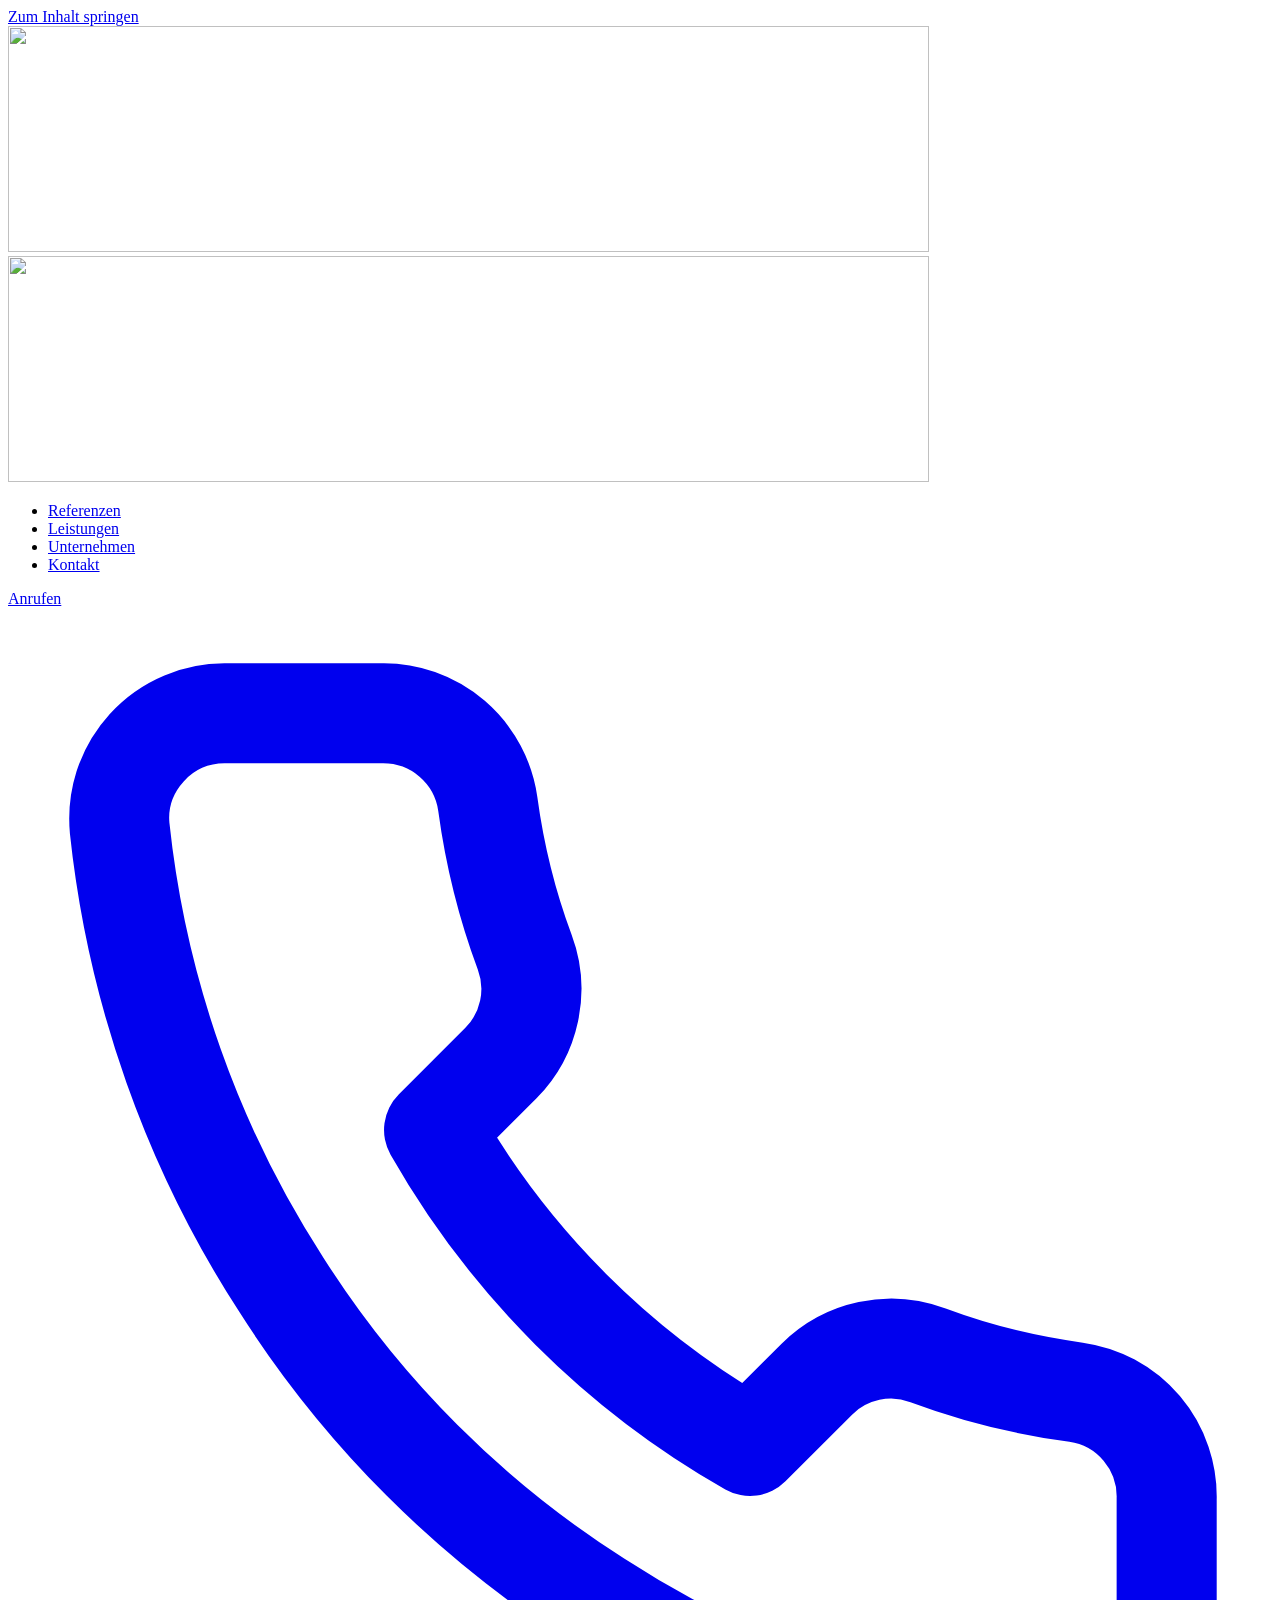
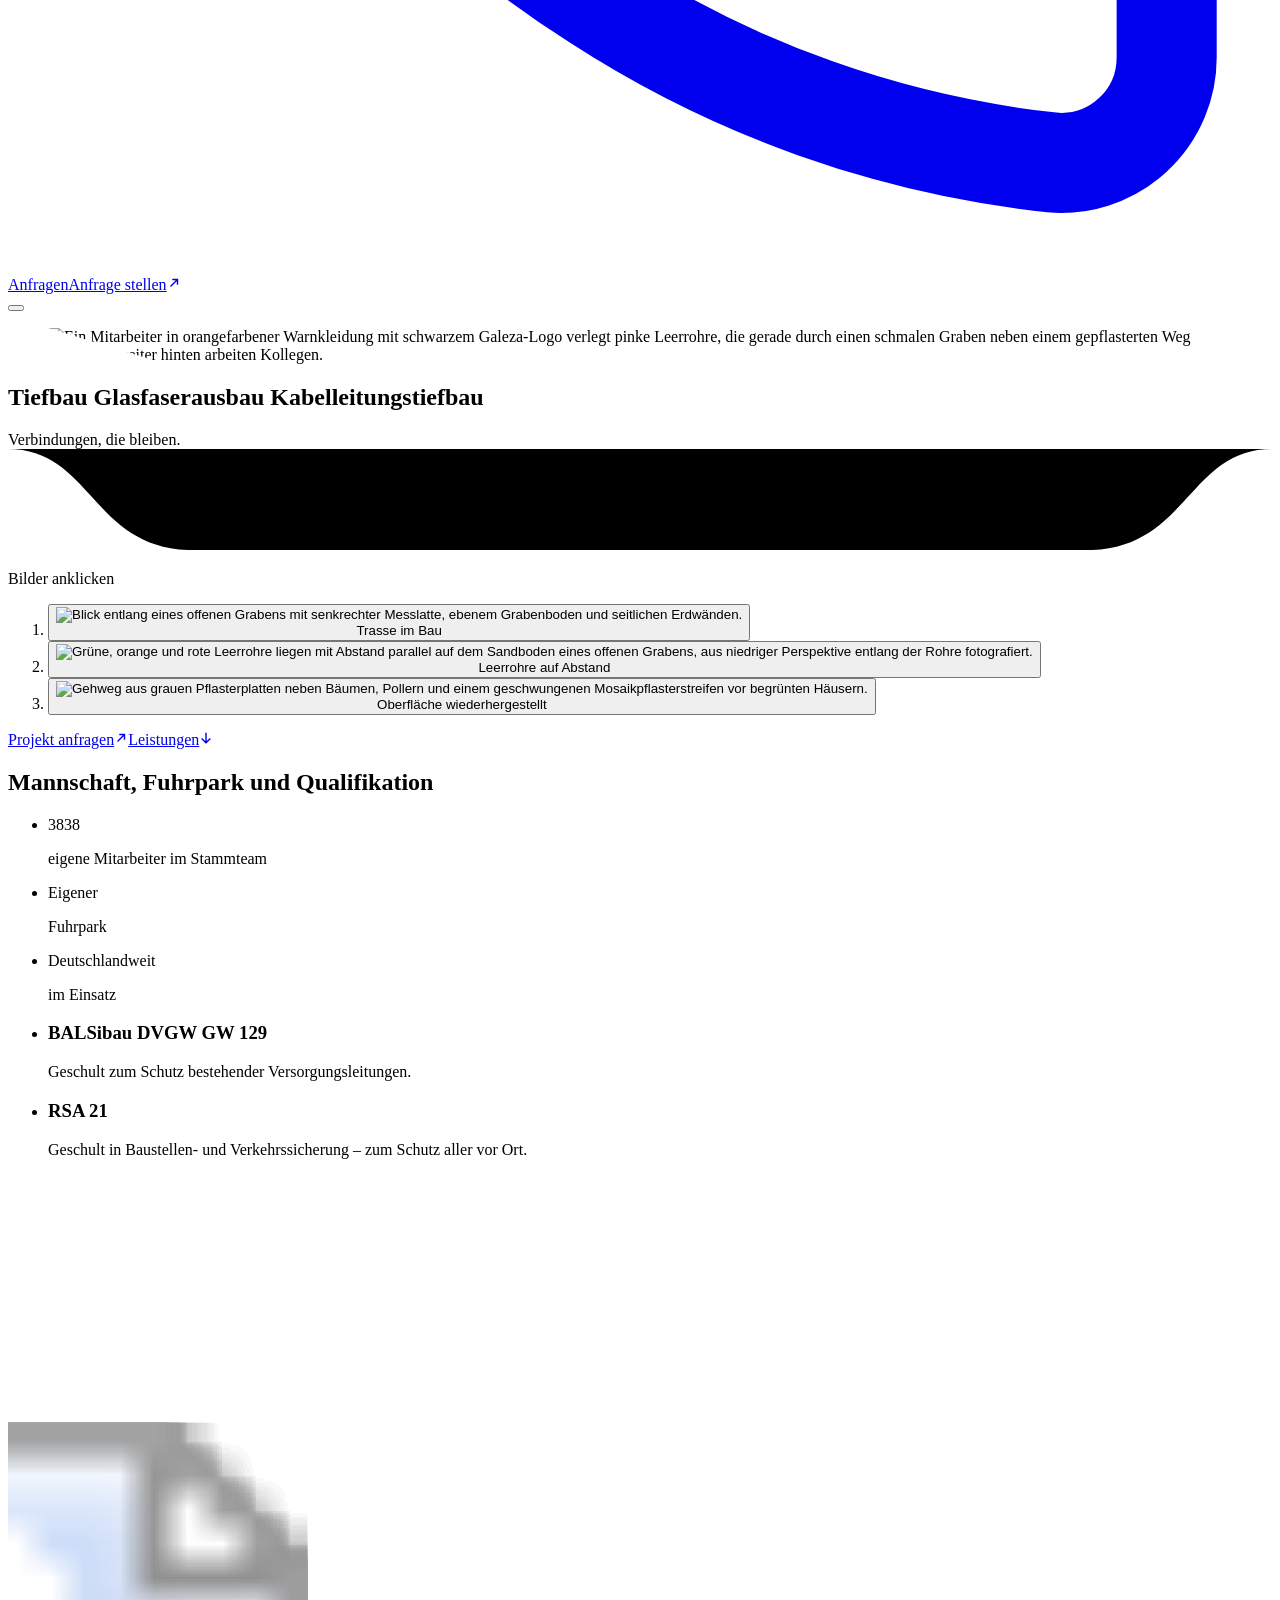
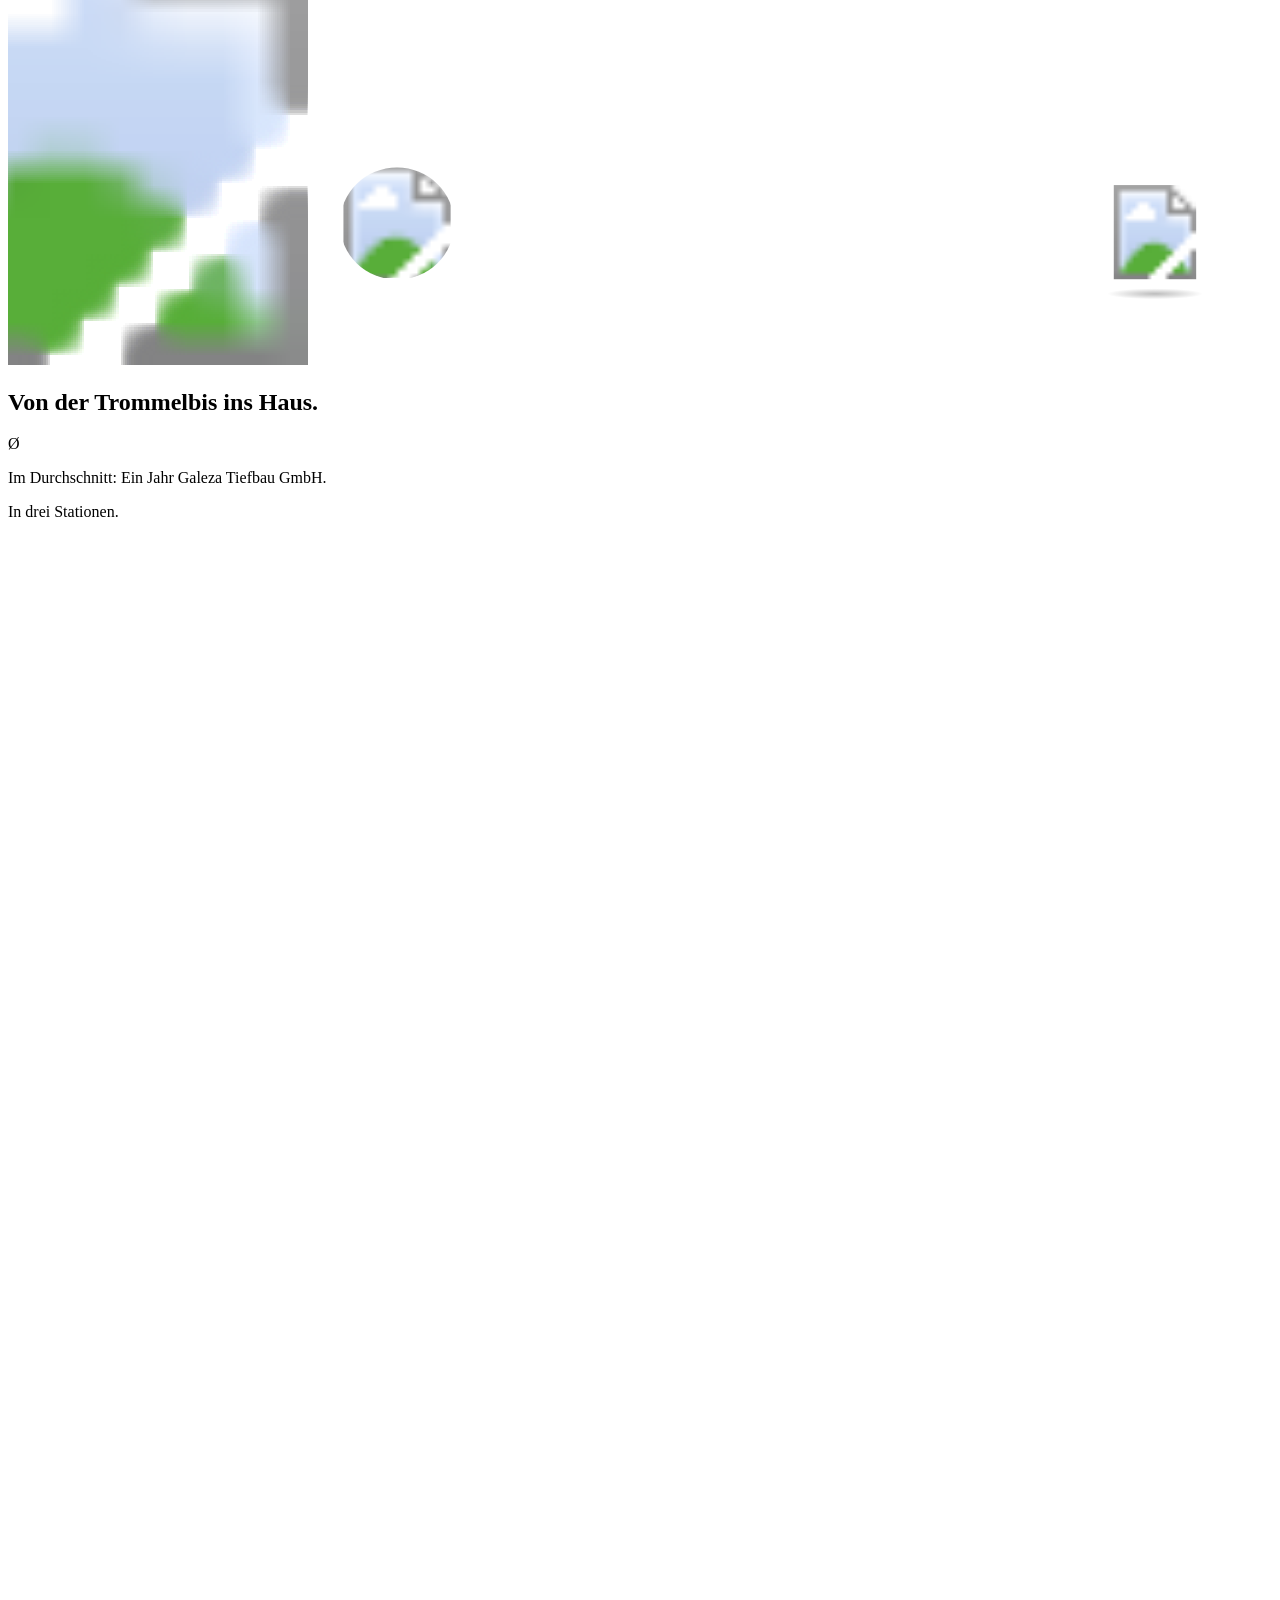
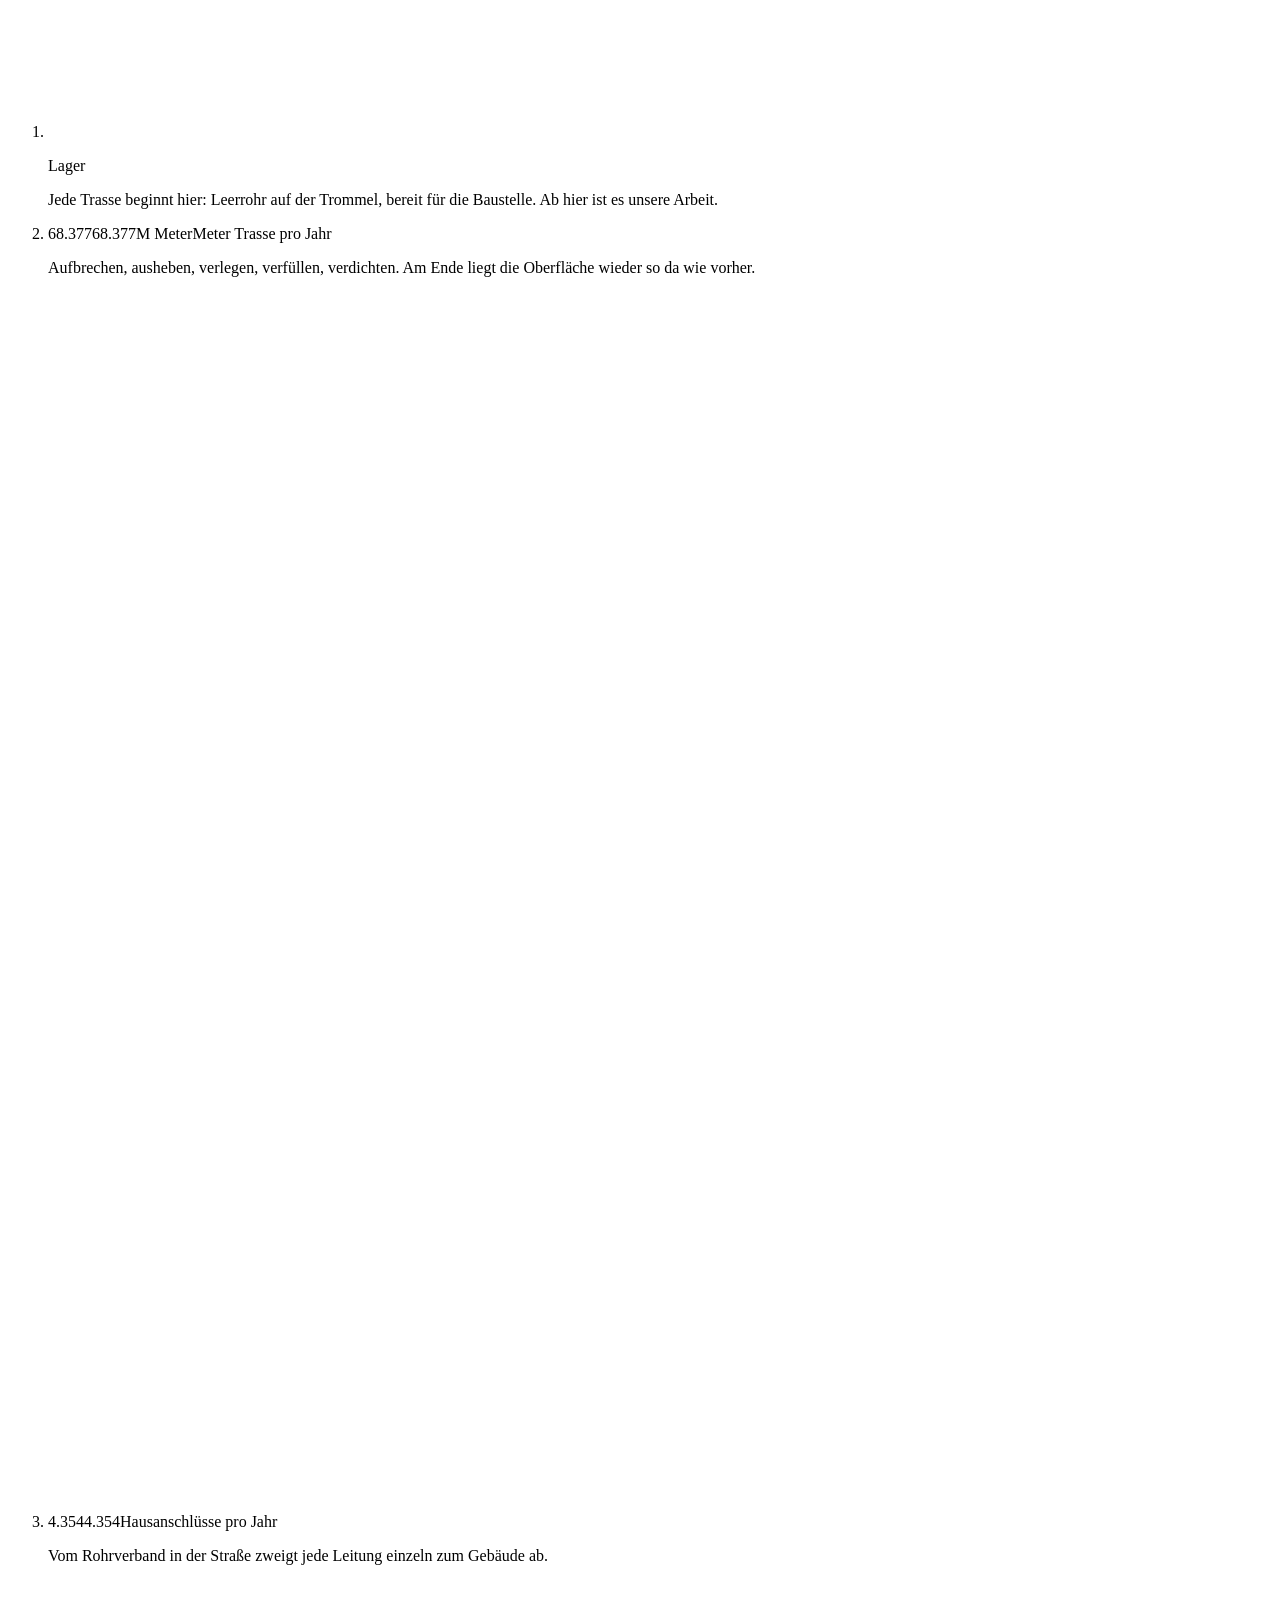
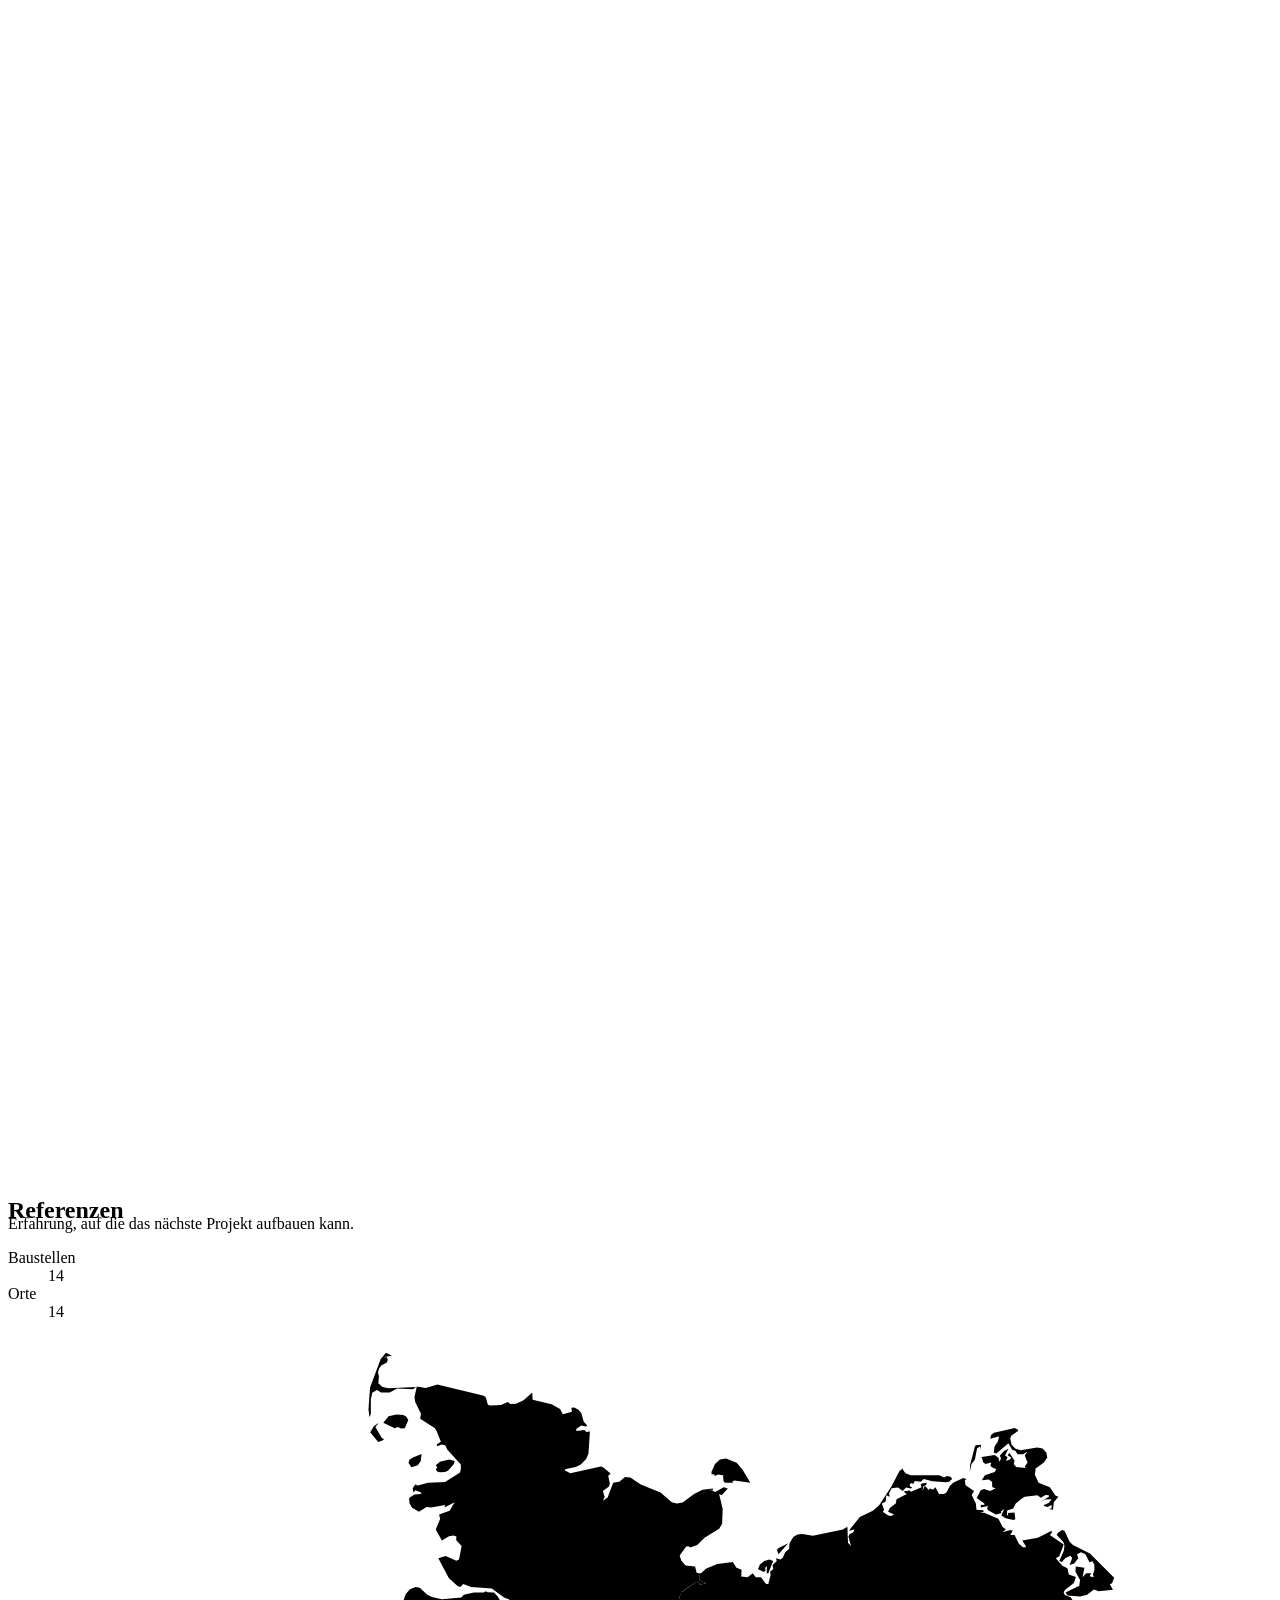
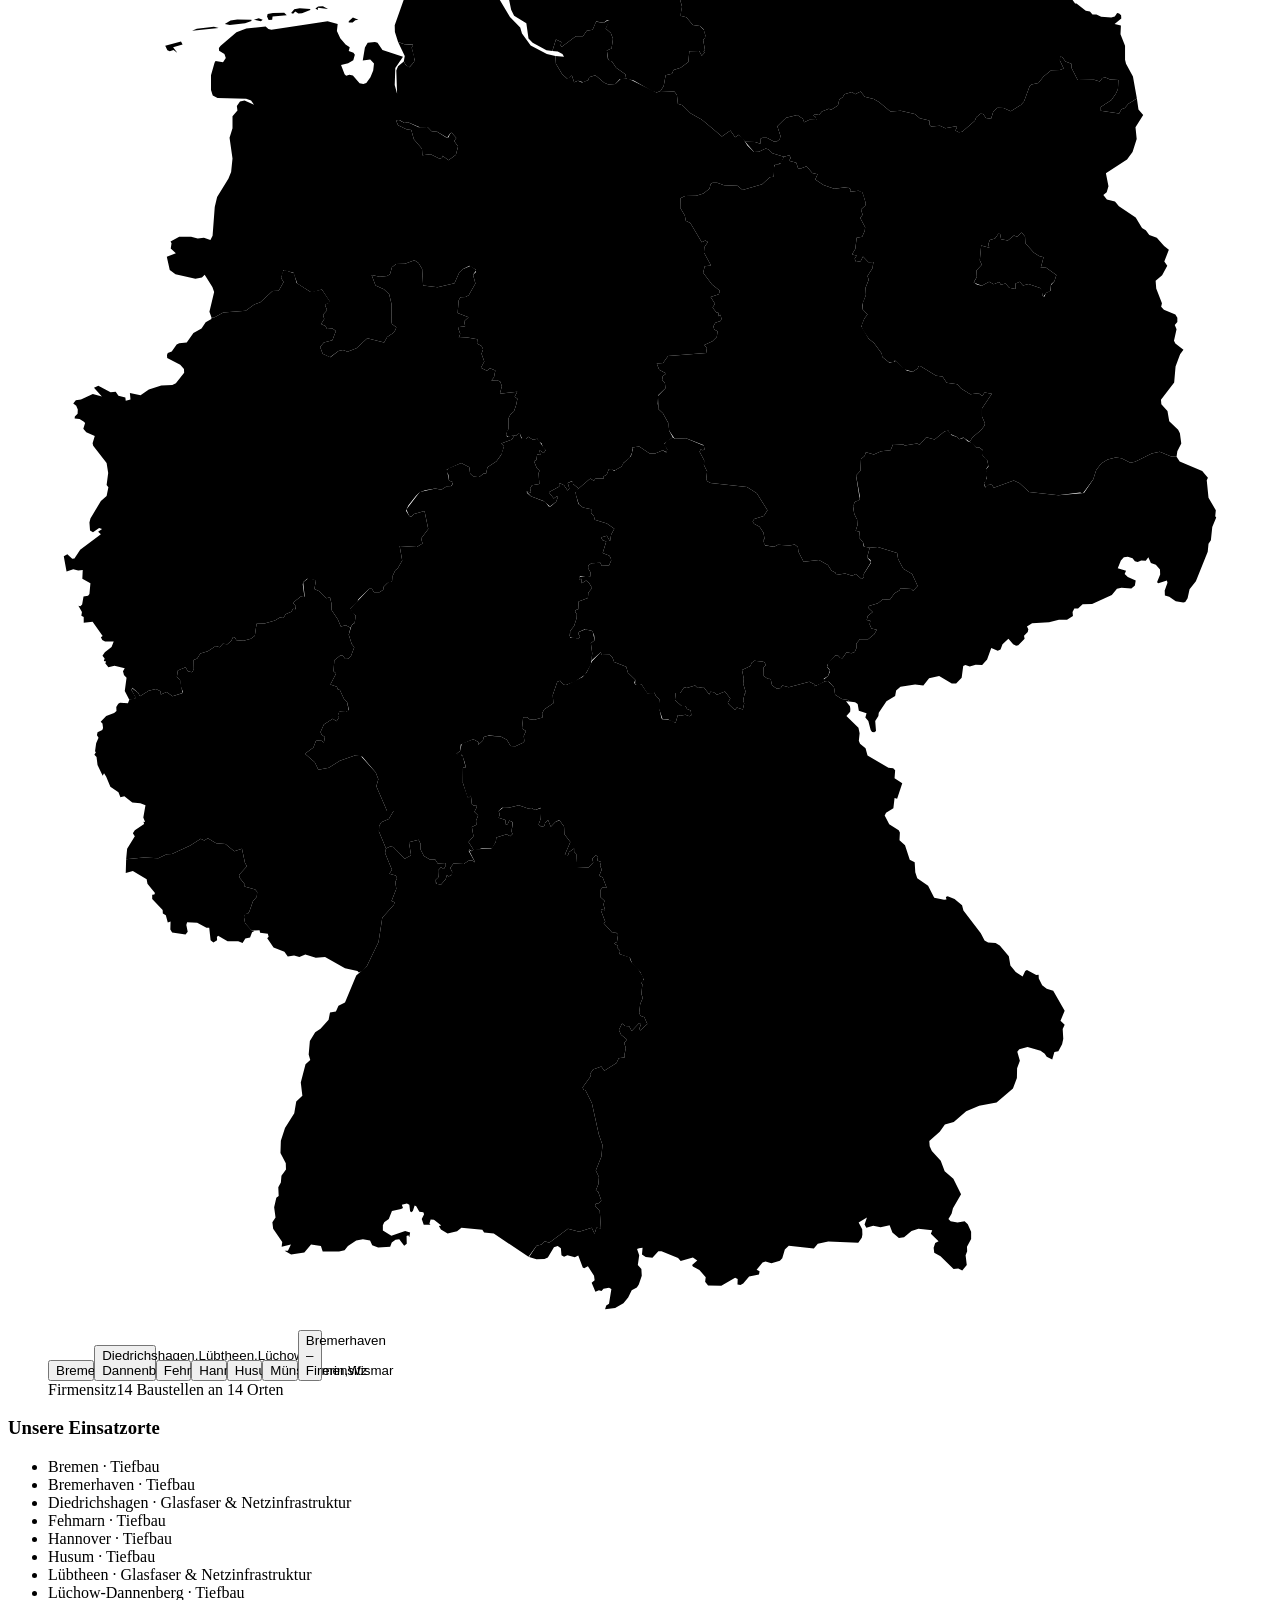
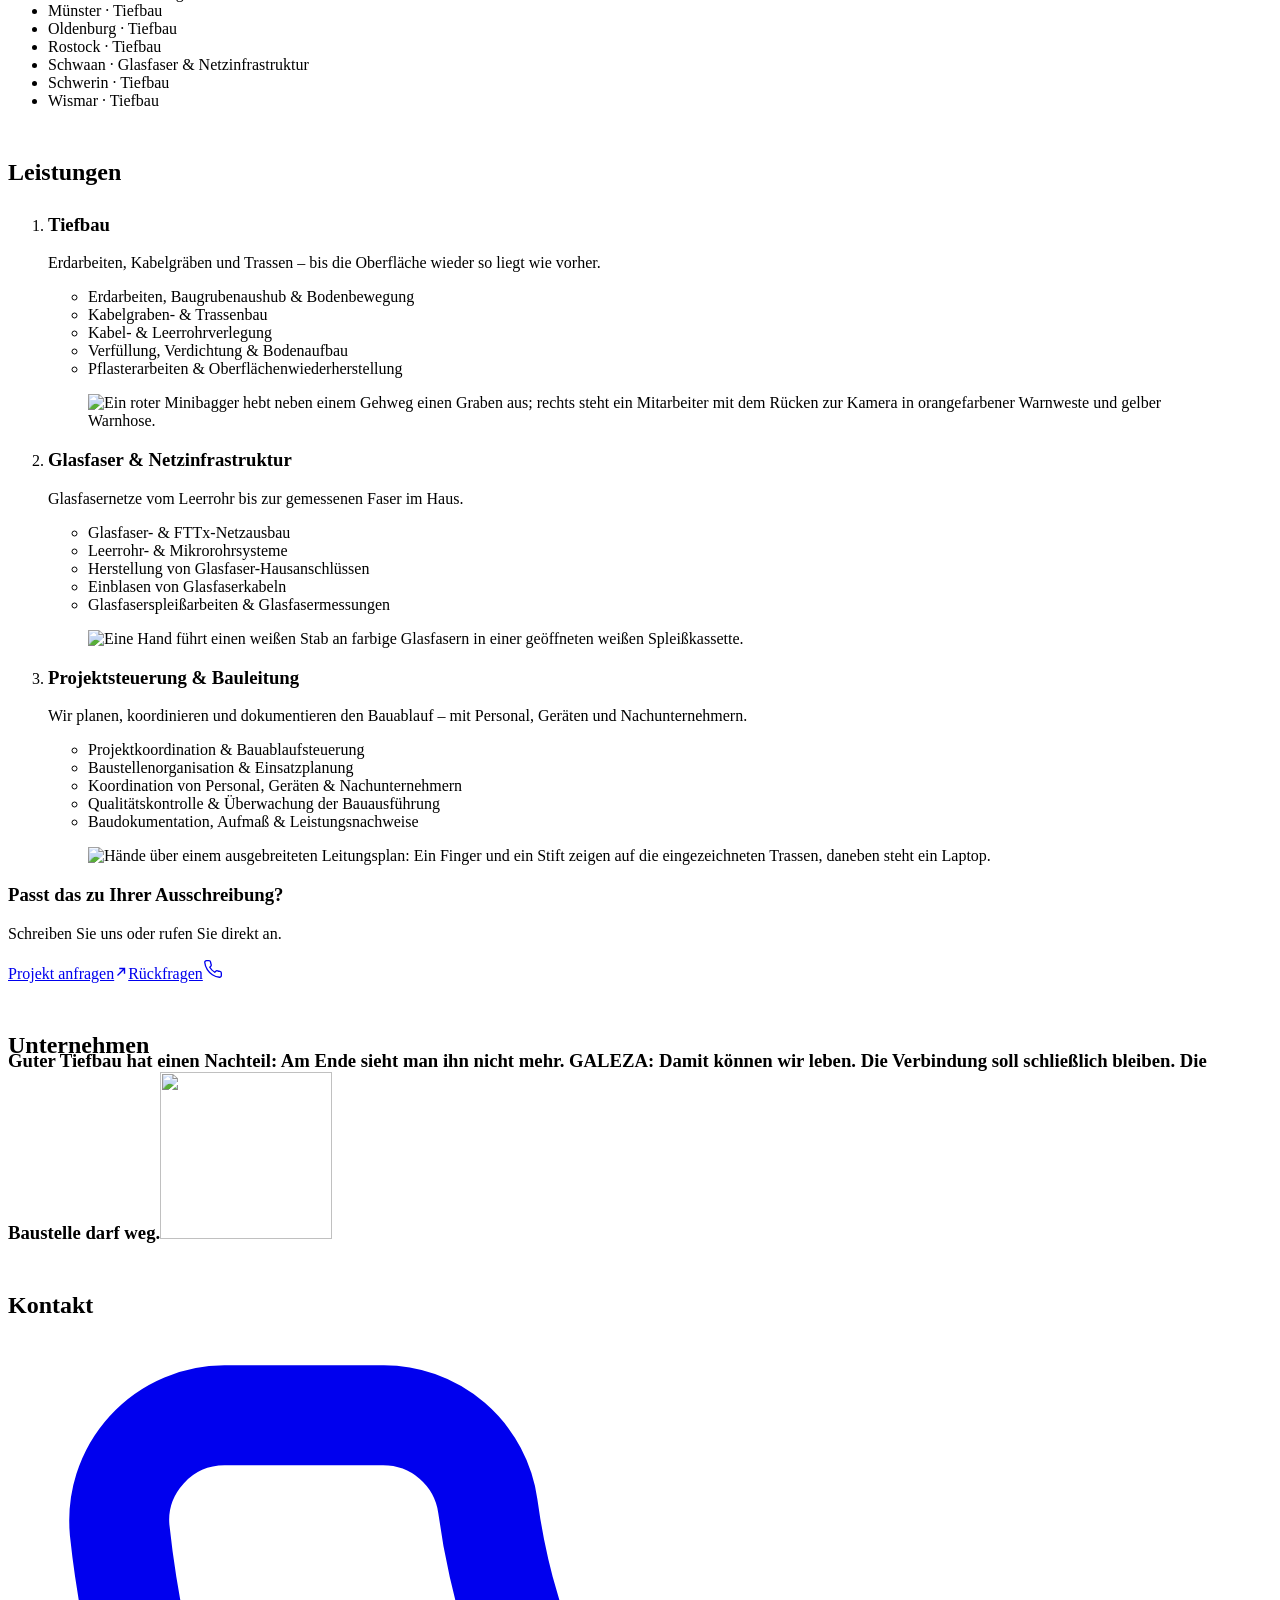
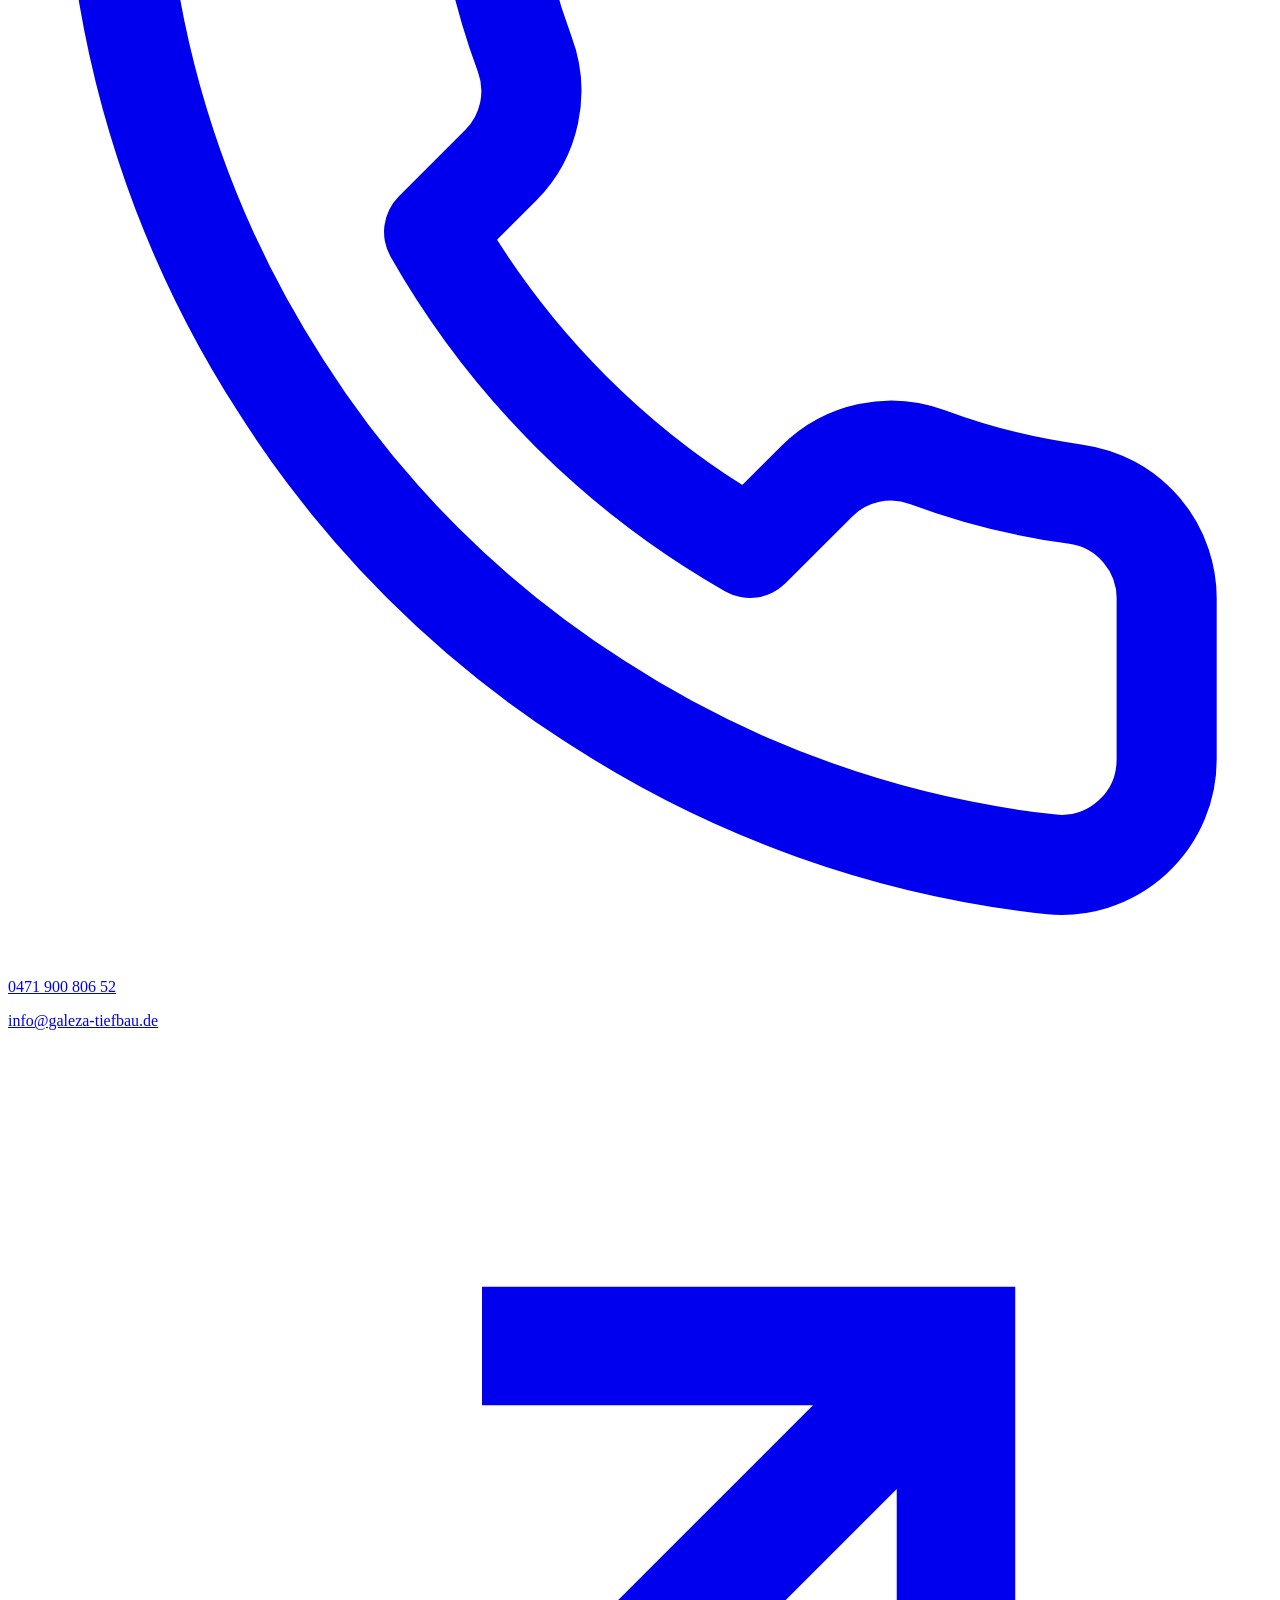
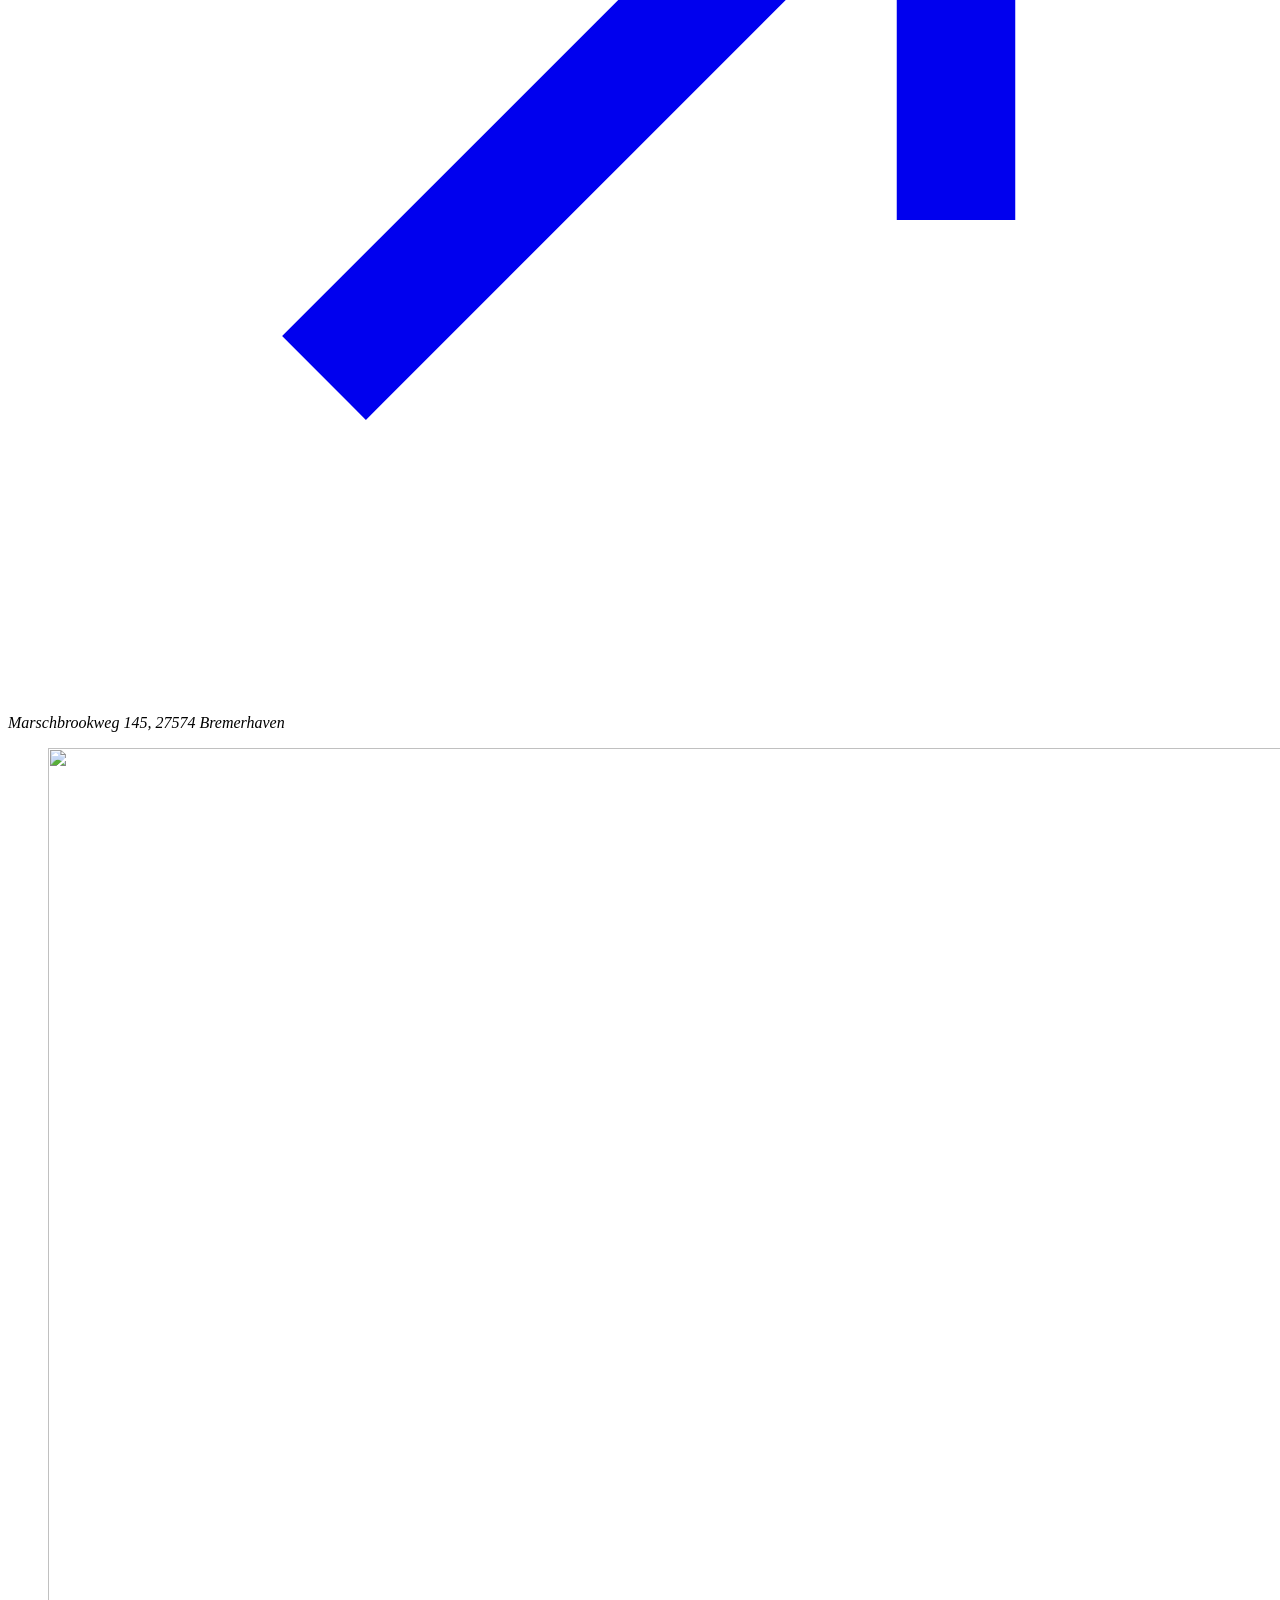
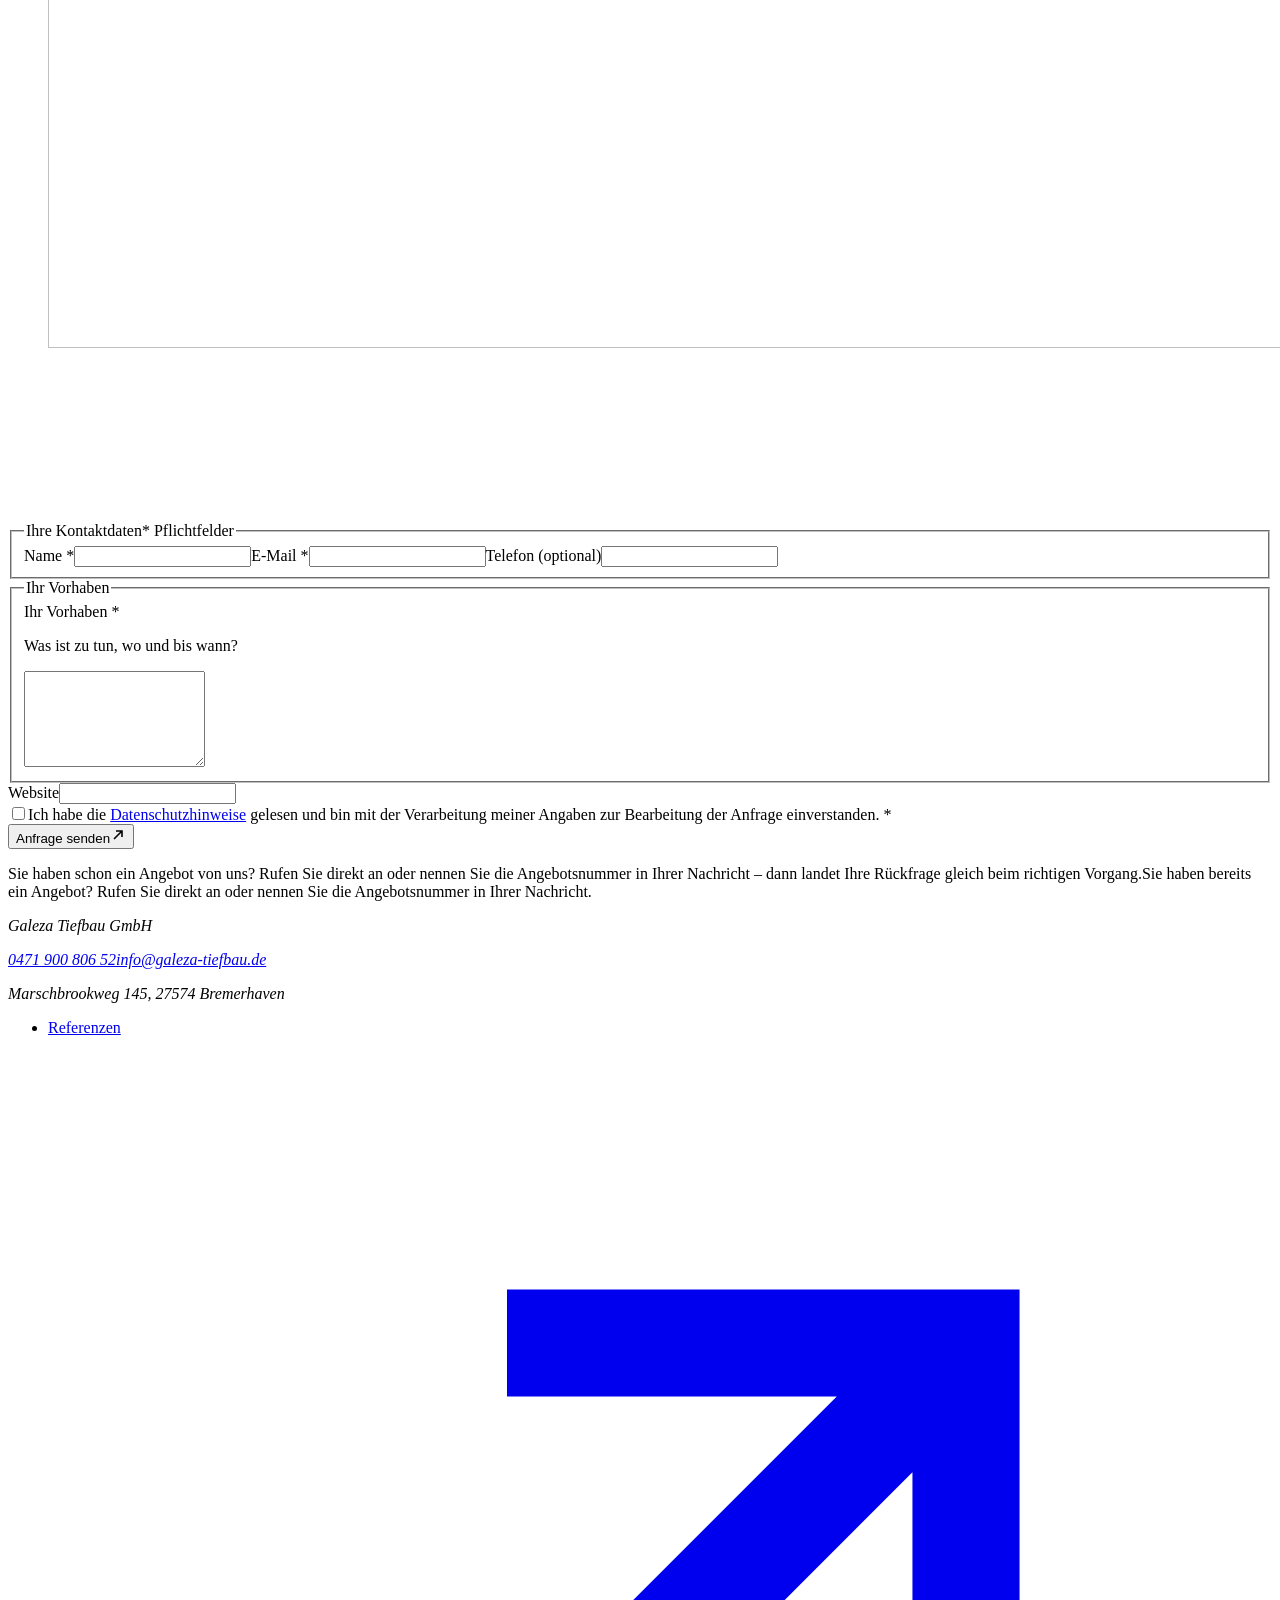
==== commit d0c010ee: "Vorschau: Robuster Hero-Bilderwechsel (08f2e32)" ====
--- a/index.html
+++ b/index.html
@@ -1 +1 @@
-<!DOCTYPE html><html lang="de" data-palette="studio" class="K6PsZW_variable nEZaEG_variable _2cK3qa_variable" style="--nf-accent:var(--nf-display)"><head><meta charSet="utf-8"/><meta name="viewport" content="width=device-width, initial-scale=1"/><link rel="preload" href="/galeza-prototyp/_next/static/media/hubot_sans_latin_standard_normal-s.p.22_kljspce-vg.woff2" as="font" crossorigin="" type="font/woff2"/><link rel="preload" href="/galeza-prototyp/_next/static/media/jetbrains_mono_latin_wght_normal-s.p.2rmhnsrc80fag.woff2" as="font" crossorigin="" type="font/woff2"/><link rel="preload" href="/galeza-prototyp/_next/static/media/mona_sans_latin_standard_normal-s.p.1kdvxkggsr1nm.woff2" as="font" crossorigin="" type="font/woff2"/><link rel="preload" as="image" href="/galeza-prototyp/brand/galeza-logo.svg"/><link rel="preload" href="/galeza-prototyp/brand/galeza-logo-negativ-sand.svg" as="image"/><link rel="preload" href="/galeza-prototyp/brand/galeza-g.svg" as="image"/><link rel="stylesheet" href="/galeza-prototyp/_next/static/chunks/0t-_exw7c-_89.css" data-precedence="next"/><link rel="stylesheet" href="/galeza-prototyp/_next/static/chunks/09ainajonp94y.css" data-precedence="next"/><link rel="preload" as="script" fetchPriority="low" href="/galeza-prototyp/_next/static/chunks/3vsbkz6z9hdzw.js"/><script src="/galeza-prototyp/_next/static/chunks/0xbgffy_sx06v.js" async=""></script><script src="/galeza-prototyp/_next/static/chunks/4487bctei74ug.js" async=""></script><script src="/galeza-prototyp/_next/static/chunks/006ewfw9_fse5.js" async=""></script><script src="/galeza-prototyp/_next/static/chunks/turbopack-1ak79qgsa4bz8.js" async=""></script><script src="/galeza-prototyp/_next/static/chunks/3kaefh1fl2r6-.js" async=""></script><script src="/galeza-prototyp/_next/static/chunks/26nl-_9iol86g.js" async=""></script><script src="/galeza-prototyp/_next/static/chunks/0wwg0kbji_3gm.js" async=""></script><script src="/galeza-prototyp/_next/static/chunks/3w347p0mjpket.js" async=""></script><script src="/galeza-prototyp/_next/static/chunks/0yvem3fr4-aw-.js" async=""></script><script src="/galeza-prototyp/_next/static/chunks/0k0bx4jhq06u_.js" async=""></script><meta name="theme-color" content="#f2e7de"/><title>Galeza Tiefbau GmbH | Tiefbau &amp; Glasfaser aus Bremerhaven</title><meta name="description" content="Tiefbau, Kabelleitungstiefbau und Glasfaserausbau bis zur gemessenen Faser: 38 eigene Mitarbeiter im Stammteam, aus Bremerhaven deutschlandweit tätig."/><meta name="robots" content="noindex, nofollow"/><link rel="canonical" href="https://simplydelegate.github.io/galeza-prototyp/"/><meta property="og:title" content="Galeza Tiefbau GmbH | Tiefbau &amp; Glasfaser aus Bremerhaven"/><meta property="og:description" content="Tiefbau, Kabelleitungstiefbau und Glasfaserausbau bis zur gemessenen Faser: 38 eigene Mitarbeiter im Stammteam, aus Bremerhaven deutschlandweit tätig."/><meta property="og:url" content="https://simplydelegate.github.io/galeza-prototyp/"/><meta property="og:site_name" content="Galeza Tiefbau GmbH"/><meta property="og:locale" content="de_DE"/><meta property="og:image" content="https://simplydelegate.github.io/galeza-prototyp/brand/social-preview.jpg"/><meta property="og:image:width" content="1200"/><meta property="og:image:height" content="630"/><meta property="og:image:alt" content="Grüne, orange und rote Leerrohre verlaufen parallel im Sandbett eines offenen Grabens, aus niedriger Perspektive entlang der Leitungen fotografiert."/><meta property="og:type" content="website"/><meta name="twitter:card" content="summary_large_image"/><meta name="twitter:title" content="Galeza Tiefbau GmbH | Tiefbau &amp; Glasfaser aus Bremerhaven"/><meta name="twitter:description" content="Tiefbau, Kabelleitungstiefbau und Glasfaserausbau bis zur gemessenen Faser: 38 eigene Mitarbeiter im Stammteam, aus Bremerhaven deutschlandweit tätig."/><meta name="twitter:image" content="https://simplydelegate.github.io/galeza-prototyp/brand/social-preview.jpg"/><meta name="twitter:image:alt" content="Grüne, orange und rote Leerrohre verlaufen parallel im Sandbett eines offenen Grabens, aus niedriger Perspektive entlang der Leitungen fotografiert."/><meta name="twitter:image:width" content="1200"/><meta name="twitter:image:height" content="630"/><link rel="icon" href="/galeza-prototyp/icon.svg?icon.2shk7zpe_sb3t.svg" sizes="any" type="image/svg+xml"/><link rel="apple-touch-icon" href="/galeza-prototyp/apple-icon.png?apple-icon.0k1-pxj8fopg2.png" sizes="180x180" type="image/png"/><meta name="next-size-adjust" content=""/><meta http-equiv="Content-Security-Policy" content="default-src 'self'; base-uri 'self'; form-action 'self'; img-src 'self' data:; font-src 'self'; style-src 'self' 'unsafe-inline'; script-src 'self' 'sha256-BlXv1TmxkclIVdPgEXV4JWuY7tahHMsTcYn/Ybk1C7Y=' 'sha256-Dga1mACiZFp47Bp/Hg928q8rCS2PIVeGO6IrqUS4XYI=' 'sha256-OBTN3RiyCV4Bq7dFqZ5a2pAXjnCcCYeTJMO2I/LYKeo=' 'sha256-yjjhNB0lkhtpHcRuCC7FjCb8UBt7yUI3PR3ur8qVwUg='; connect-src 'self'"/><script src="/galeza-prototyp/_next/static/chunks/0cz1d0mv5g_q7.js" noModule=""></script></head><body id="top"><div hidden=""><!--$--><!--/$--></div><a class="skip-link" href="#inhalt">Zum Inhalt springen</a><header data-tone="sand" class="fixed inset-x-0 top-0 z-40 transition-colors duration-500"><div data-header-zeile="true" class="h-[var(--header-height)] border-b border-on-surface-16"><div class="shell flex h-full items-center justify-between gap-2 sm:gap-3 lg:gap-6"><div class="flex shrink-0 items-center gap-2 sm:gap-3"><a class="hBw1pG_logo" aria-label="Galeza Tiefbau GmbH, zur Startseite" href="/galeza-prototyp/#top"><img src="/galeza-prototyp/brand/galeza-logo.svg" alt="" width="921" height="226" class="h-9 w-auto sm:h-10 lg:h-12 block"/><img src="/galeza-prototyp/brand/galeza-logo-negativ-sand.svg" alt="" width="921" height="226" class="h-9 w-auto sm:h-10 lg:h-12 hidden"/></a></div><nav aria-label="Hauptnavigation" class="hBw1pG_desktopNavigation"><ul class="flex gap-3 text-small lg:gap-8 lg:text-base"><li><a class="underline-offset-[6px] decoration-signal decoration-2 hover:underline" href="/galeza-prototyp/#referenzen">Referenzen</a></li><li><a class="underline-offset-[6px] decoration-signal decoration-2 hover:underline" href="/galeza-prototyp/#leistungen">Leistungen</a></li><li><a class="underline-offset-[6px] decoration-signal decoration-2 hover:underline" href="/galeza-prototyp/#unternehmen">Unternehmen</a></li><li><a class="underline-offset-[6px] decoration-signal decoration-2 hover:underline" href="/galeza-prototyp/#kontakt">Kontakt</a></li></ul></nav><div class="hBw1pG_aktionen"><div class="hBw1pG_desktopAnruf"><a href="tel:047190080652" aria-label="Galeza Tiefbau GmbH anrufen" class="group inline-flex h-12 items-stretch text-small font-medium shrink-0"><span class="hidden items-center border border-r-0 border-on-surface-16 px-4 transition-colors duration-200 group-hover:border-on-surface group-focus-visible:border-on-surface motion-reduce:transition-none xl:inline-flex" aria-hidden="true">Anrufen</span><span class="grid size-12 shrink-0 place-items-center border border-on-surface-16 bg-ink text-signal transition-colors duration-200 group-hover:bg-signal group-hover:text-ink group-focus-visible:bg-signal group-focus-visible:text-ink motion-reduce:transition-none" aria-hidden="true"><span class="inline-flex" style="transform:none;transform-origin:50% 50% 0"><svg viewBox="0 0 24 24" class="size-5" fill="none" stroke="currentColor" stroke-width="1.9" stroke-linecap="round" stroke-linejoin="round" aria-hidden="true" focusable="false"><path d="M22 16.92v3a2 2 0 0 1-2.18 2 19.8 19.8 0 0 1-8.63-3.07 19.5 19.5 0 0 1-6-6 19.8 19.8 0 0 1-3.07-8.67A2 2 0 0 1 4.11 2h3a2 2 0 0 1 2 1.72c.13.96.36 1.9.7 2.81a2 2 0 0 1-.45 2.11L8.09 9.91a16 16 0 0 0 6 6l1.27-1.27a2 2 0 0 1 2.11-.45c.91.34 1.85.57 2.81.7A2 2 0 0 1 22 16.92Z"></path></svg></span></span></a></div><a href="/galeza-prototyp/#kontakt" data-aktion="signal" data-richtung="diagonal" data-symbol="pfeil" class="aktions-button inline-flex items-center gap-3 py-2 pl-5 pr-2 text-small font-medium rounded-none shrink-0 whitespace-nowrap hBw1pG_anfrage"><span class="block"><span class="lg:hidden">Anfragen</span><span class="hidden lg:inline">Anfrage stellen</span></span><span aria-hidden="true" class="aktions-symbol grid size-8 place-items-center overflow-hidden rounded-none"><svg viewBox="0 0 16 16" width="14" height="14" fill="none" stroke="currentColor" stroke-width="1.6" focusable="false"><path d="M4 12 12 4M6 4h6v6"></path></svg></span></a><div class="hBw1pG_mobileMenue"><button type="button" class="hBw1pG_menueTaste" aria-label="Menü öffnen" aria-controls="mobiles-menue" aria-expanded="false"><span class="hBw1pG_menueSymbol" aria-hidden="true"><span></span><span></span><span></span></span></button></div></div></div></div><div id="mobiles-menue" hidden="" data-lenis-prevent="true" class="hBw1pG_menue"><div class="shell hBw1pG_menueInhalt"><nav aria-label="Mobile Hauptnavigation" class="hBw1pG_menueNavigation"><ul class="hBw1pG_menueLinks"><li><a class="hBw1pG_menueLink" href="/galeza-prototyp/#referenzen"><span class="hBw1pG_menueTitel">Referenzen</span><svg viewBox="0 0 16 16" fill="none" stroke="currentColor" stroke-width="1.4" aria-hidden="true"><path d="M3 8h10M8 3l5 5-5 5"></path></svg></a></li><li><a class="hBw1pG_menueLink" href="/galeza-prototyp/#leistungen"><span class="hBw1pG_menueTitel">Leistungen</span><svg viewBox="0 0 16 16" fill="none" stroke="currentColor" stroke-width="1.4" aria-hidden="true"><path d="M3 8h10M8 3l5 5-5 5"></path></svg></a></li><li><a class="hBw1pG_menueLink" href="/galeza-prototyp/#unternehmen"><span class="hBw1pG_menueTitel">Unternehmen</span><svg viewBox="0 0 16 16" fill="none" stroke="currentColor" stroke-width="1.4" aria-hidden="true"><path d="M3 8h10M8 3l5 5-5 5"></path></svg></a></li><li><a class="hBw1pG_menueLink" href="/galeza-prototyp/#kontakt"><span class="hBw1pG_menueTitel">Kontakt</span><svg viewBox="0 0 16 16" fill="none" stroke="currentColor" stroke-width="1.4" aria-hidden="true"><path d="M3 8h10M8 3l5 5-5 5"></path></svg></a></li></ul></nav><div class="hBw1pG_menueKontakt"><a href="tel:047190080652" class="hBw1pG_menueAnruf"><span class="hBw1pG_anrufText"><span>Anrufen</span><span>0471 900 806 52</span></span><span class="hBw1pG_anrufSymbol" aria-hidden="true"><svg viewBox="0 0 24 24" fill="none" stroke="currentColor" stroke-width="1.7" stroke-linecap="round" stroke-linejoin="round"><path d="M22 16.92v3a2 2 0 0 1-2.18 2 19.8 19.8 0 0 1-8.63-3.07 19.5 19.5 0 0 1-6-6 19.8 19.8 0 0 1-3.07-8.67A2 2 0 0 1 4.11 2h3a2 2 0 0 1 2 1.72c.13.96.36 1.9.7 2.81a2 2 0 0 1-.45 2.11L8.09 9.91a16 16 0 0 0 6 6l1.27-1.27a2 2 0 0 1 2.11-.45c.91.34 1.85.57 2.81.7A2 2 0 0 1 22 16.92Z"></path></svg></span></a><a href="mailto:info@galeza-tiefbau.de" class="hBw1pG_menueMail">info@galeza-tiefbau.de</a></div></div></div></header><div id="inhalt" tabindex="-1"><main class="relative"><script type="application/ld+json">{"@context":"https://schema.org","@type":"GeneralContractor","name":"Galeza Tiefbau GmbH","url":"https://simplydelegate.github.io/galeza-prototyp/","telephone":"+49 471 900 806 52","email":"info@galeza-tiefbau.de","address":{"@type":"PostalAddress","streetAddress":"Marschbrookweg 145","postalCode":"27574","addressLocality":"Bremerhaven","addressCountry":"DE"},"geo":{"@type":"GeoCoordinates","latitude":53.5396,"longitude":8.5809},"areaServed":{"@type":"Country","name":"Deutschland"},"numberOfEmployees":{"@type":"QuantitativeValue","value":38},"image":"https://simplydelegate.github.io/galeza-prototyp/brand/social-preview.jpg"}</script><section data-tone="sand" aria-labelledby="hero-titel" class="hero-baustelle relative isolate overflow-hidden pt-[var(--header-height)] lg:min-h-svh"><style>@keyframes hero-graben-hoch{0.00%{clip-path:polygon(33.00% 0.00%, 51.00% 0.00%, 47.44% 12.20%, 36.83% 12.20%)}12.50%{clip-path:polygon(29.36% 0.00%, 56.40% 0.00%, 51.38% 96.04%, 36.30% 96.04%)}25.00%{clip-path:polygon(12.98% 0.00%, 80.73% 0.00%, 71.84% 100.00%, 22.74% 100.00%)}37.50%{clip-path:polygon(3.64% 0.00%, 94.59% 0.00%, 86.62% 100.00%, 11.86% 100.00%)}50.00%{clip-path:polygon(0.67% 0.00%, 99.01% 0.00%, 91.80% 100.00%, 7.92% 100.00%)}62.50%{clip-path:polygon(0.07% 0.00%, 99.90% 0.00%, 92.87% 100.00%, 7.10% 100.00%)}75.00%{clip-path:polygon(0.00% 0.00%, 100.00% 0.00%, 93.00% 100.00%, 7.00% 100.00%)}87.50%{clip-path:polygon(0.00% 0.00%, 100.00% 0.00%, 93.00% 100.00%, 7.00% 100.00%)}100.00%{clip-path:polygon(0.00% 0.00%, 100.00% 0.00%, 93.00% 100.00%, 7.00% 100.00%)}}@keyframes hero-graben-quer{0.00%{clip-path:polygon(33.00% 0.00%, 51.00% 0.00%, 48.04% 12.20%, 37.37% 12.20%)}12.50%{clip-path:polygon(29.36% 0.00%, 56.40% 0.00%, 56.24% 96.04%, 40.50% 96.04%)}25.00%{clip-path:polygon(12.98% 0.00%, 80.73% 0.00%, 77.86% 100.00%, 26.48% 100.00%)}37.50%{clip-path:polygon(3.64% 0.00%, 94.59% 0.00%, 93.32% 100.00%, 15.09% 100.00%)}50.00%{clip-path:polygon(0.67% 0.00%, 99.01% 0.00%, 98.75% 100.00%, 10.96% 100.00%)}62.50%{clip-path:polygon(0.07% 0.00%, 99.90% 0.00%, 99.87% 100.00%, 10.10% 100.00%)}75.00%{clip-path:polygon(0.00% 0.00%, 100.00% 0.00%, 99.99% 100.00%, 10.00% 100.00%)}87.50%{clip-path:polygon(0.00% 0.00%, 100.00% 0.00%, 100.00% 100.00%, 10.00% 100.00%)}100.00%{clip-path:polygon(0.00% 0.00%, 100.00% 0.00%, 100.00% 100.00%, 10.00% 100.00%)}}.hero-foto{clip-path:polygon(0.00% 0.00%, 100.00% 0.00%, 93.00% 100.00%, 7.00% 100.00%);animation:hero-graben-hoch 1.5s linear 0.15s both}@media (min-width:1024px){.hero-foto{clip-path:polygon(0.00% 0.00%, 100.00% 0.00%, 100.00% 100.00%, 10.00% 100.00%);animation-name:hero-graben-quer}}</style><div class="hero-buehne"><figure id="hero-hauptfoto" aria-label="Großes Baustellenfoto" aria-live="polite" aria-atomic="true" class="hero-hauptfoto relative z-10 m-0 lg:absolute lg:inset-y-0 lg:right-0 lg:w-[56%]"><div class="hero-foto absolute inset-0 bg-on-surface-16"><picture><img src="/galeza-prototyp/media/leistungen/glasfaser/verlegung-im-graben-parallel-hq-original.webp" alt="Ein Mitarbeiter in orangefarbener Warnkleidung mit schwarzem Galeza-Logo verlegt pinke Leerrohre, die gerade durch einen schmalen Graben neben einem gepflasterten Weg verlaufen; weiter hinten arbeiten Kollegen." width="1536" height="2048" loading="eager" decoding="async" fetchPriority="high" class="h-full w-full object-cover"/></picture></div></figure><div class="hero-textbereich shell relative z-0"><div class="hero-spalte hero-redaktion"><div class="hero-kopf"><h1 id="hero-titel" class="hero-ueberschrift"><span class="hero-zeile"><span class="hero-steigen block" style="animation-delay:0.35s">Tiefbau</span></span><span class="hero-zeile"> <span class="hero-steigen block" style="animation-delay:0.44999999999999996s">Glasfaserausbau</span></span><span class="hero-zeile"> <span class="hero-steigen block" style="animation-delay:0.55s">Kabelleitungstiefbau</span></span></h1><div class="hero-verbindung"><p class="hero-aussage"><span class="hero-einblenden" style="animation-delay:0.6s">Verbindungen, die bleiben.</span><svg aria-hidden="true" focusable="false" class="hero-bogen" viewBox="0 0 600 48" preserveAspectRatio="none"><path class="leitungs-linie" d="M-10000 0H0C40 0 40 48 88 48H512C560 48 560 0 600 0H10600"></path></svg></p></div></div></div></div><div class="hero-leiste shell relative z-20 pb-10 lg:absolute lg:bottom-0 lg:right-0 lg:mx-0 lg:w-auto lg:bg-surface lg:pb-5 lg:pl-6 lg:pr-[var(--spacing-gutter)] lg:pt-5"><p id="hero-bildhinweis" class="hero-einblenden mb-3 text-center font-text text-hero-bildhinweis font-medium text-ink-72" style="animation-delay:1s">Bilder anklicken</p><ol aria-label="Bauablauf, Fotos von Galeza-Baustellen" aria-describedby="hero-bildhinweis" class="grid grid-cols-3 gap-3 lg:flex lg:gap-4"><li class="min-w-0 lg:w-32"><button type="button" aria-label="Trasse im Bau – groß anzeigen" aria-controls="hero-hauptfoto" class="group flex h-full w-full cursor-pointer flex-col focus-visible:outline-2 focus-visible:outline-offset-4 focus-visible:outline-signal"><span class="hero-ausheben block" style="animation-delay:1s"><div class="graben-fenster relative overflow-hidden hero-vorschaubild h-20 lg:h-24 lg:w-32" style="--einzug:20%"><picture><source type="image/avif" srcSet="/galeza-prototyp/media/leistungen/tiefbau/trasse-im-bau-messlatte-720.avif 720w, /galeza-prototyp/media/leistungen/tiefbau/trasse-im-bau-messlatte-1080.avif 1080w" sizes="(min-width: 1024px) 8rem, 33vw"/><source type="image/webp" srcSet="/galeza-prototyp/media/leistungen/tiefbau/trasse-im-bau-messlatte-720.webp 720w, /galeza-prototyp/media/leistungen/tiefbau/trasse-im-bau-messlatte-1080.webp 1080w" sizes="(min-width: 1024px) 8rem, 33vw"/><img src="/galeza-prototyp/media/leistungen/tiefbau/trasse-im-bau-messlatte-1080.webp" alt="Blick entlang eines offenen Grabens mit senkrechter Messlatte, ebenem Grabenboden und seitlichen Erdwänden." width="1086" height="1448" loading="eager" decoding="async" fetchPriority="auto" class="absolute inset-0 h-full w-full object-cover" style="object-position:35% 0%"/></picture></div></span><span class="hero-bildbeschriftung hero-einblenden mt-3 block w-full min-h-[4.2em] flex-1 text-center font-text text-hero-bildtext tracking-normal" style="animation-delay:1.25s"><span class="block text-hero-bildtitel font-medium">Trasse</span> <span class="mt-0.5 block text-hero-bilddetail font-normal text-on-surface-72 hyphens-auto max-[360px]:wdth-90">im Bau</span></span></button></li><li class="min-w-0 lg:w-32"><button type="button" aria-label="Leerrohre auf Abstand – groß anzeigen" aria-controls="hero-hauptfoto" class="group flex h-full w-full cursor-pointer flex-col focus-visible:outline-2 focus-visible:outline-offset-4 focus-visible:outline-signal"><span class="hero-ausheben block" style="animation-delay:1.12s"><div class="graben-fenster relative overflow-hidden hero-vorschaubild h-20 lg:h-24 lg:w-32" style="--einzug:20%"><picture><source type="image/avif" srcSet="/galeza-prototyp/media/leistungen/glasfaser/leerrohre-auf-abstand-720.avif 720w, /galeza-prototyp/media/leistungen/glasfaser/leerrohre-auf-abstand-1080.avif 1080w" sizes="(min-width: 1024px) 8rem, 33vw"/><source type="image/webp" srcSet="/galeza-prototyp/media/leistungen/glasfaser/leerrohre-auf-abstand-720.webp 720w, /galeza-prototyp/media/leistungen/glasfaser/leerrohre-auf-abstand-1080.webp 1080w" sizes="(min-width: 1024px) 8rem, 33vw"/><img src="/galeza-prototyp/media/leistungen/glasfaser/leerrohre-auf-abstand-1080.webp" alt="Grüne, orange und rote Leerrohre liegen mit Abstand parallel auf dem Sandboden eines offenen Grabens, aus niedriger Perspektive entlang der Rohre fotografiert." width="1380" height="1140" loading="eager" decoding="async" fetchPriority="auto" class="absolute inset-0 h-full w-full object-cover" style="object-position:50% 0%"/></picture></div></span><span class="hero-bildbeschriftung hero-einblenden mt-3 block w-full min-h-[4.2em] flex-1 text-center font-text text-hero-bildtext tracking-normal" style="animation-delay:1.37s"><span class="block text-hero-bildtitel font-medium">Leerrohre</span> <span class="mt-0.5 block text-hero-bilddetail font-normal text-on-surface-72 hyphens-auto max-[360px]:wdth-90">auf Abstand</span></span></button></li><li class="min-w-0 lg:w-32"><button type="button" aria-label="Oberfläche wiederhergestellt – groß anzeigen" aria-controls="hero-hauptfoto" class="group flex h-full w-full cursor-pointer flex-col focus-visible:outline-2 focus-visible:outline-offset-4 focus-visible:outline-signal"><span class="hero-ausheben block" style="animation-delay:1.24s"><div class="graben-fenster relative overflow-hidden hero-vorschaubild h-20 lg:h-24 lg:w-32" style="--einzug:20%"><picture><source type="image/avif" srcSet="/galeza-prototyp/media/leistungen/tiefbau/oberflaeche-wiederhergestellt-pflaster-720.avif 720w" sizes="(min-width: 1024px) 8rem, 33vw"/><source type="image/webp" srcSet="/galeza-prototyp/media/leistungen/tiefbau/oberflaeche-wiederhergestellt-pflaster-720.webp 720w" sizes="(min-width: 1024px) 8rem, 33vw"/><img src="/galeza-prototyp/media/leistungen/tiefbau/oberflaeche-wiederhergestellt-pflaster-720.webp" alt="Gehweg aus grauen Pflasterplatten neben Bäumen, Pollern und einem geschwungenen Mosaikpflasterstreifen vor begrünten Häusern." width="863" height="1600" loading="eager" decoding="async" fetchPriority="auto" class="absolute inset-0 h-full w-full object-cover" style="object-position:50% 10%"/></picture></div></span><span class="hero-bildbeschriftung hero-einblenden mt-3 block w-full min-h-[4.2em] flex-1 text-center font-text text-hero-bildtext tracking-normal" style="animation-delay:1.49s"><span class="block text-hero-bildtitel font-medium">Oberfläche</span> <span class="mt-0.5 block text-hero-bilddetail font-normal text-on-surface-72 hyphens-auto max-[360px]:wdth-90">wiederhergestellt</span></span></button></li></ol></div></div><div class="hero-aktionen hero-einblenden" data-gescrollt="false" style="animation-delay:0.8s"><a href="/galeza-prototyp/#kontakt" data-aktion="signal" data-richtung="diagonal" data-symbol="pfeil" class="aktions-button inline-flex items-center gap-3 py-2 pl-5 pr-2 text-small font-medium rounded-none "><span class="block">Projekt anfragen</span><span aria-hidden="true" class="aktions-symbol grid size-8 place-items-center overflow-hidden rounded-none"><svg viewBox="0 0 16 16" width="14" height="14" fill="none" stroke="currentColor" stroke-width="1.6" focusable="false"><path d="M4 12 12 4M6 4h6v6"></path></svg></span></a><a href="/galeza-prototyp/#leistungen" data-aktion="outline" data-richtung="unten" data-symbol="pfeil" class="aktions-button inline-flex items-center gap-3 py-2 pl-5 pr-2 text-small font-medium rounded-none "><span class="block">Leistungen</span><span aria-hidden="true" class="aktions-symbol grid size-8 place-items-center overflow-hidden rounded-none"><svg viewBox="0 0 16 16" width="14" height="14" fill="none" stroke="currentColor" stroke-width="1.6" focusable="false"><path d="M8 2v11M3 8.5 8 13.5l5-5"></path></svg></span></a></div></section><section id="sprinter" class="gs-section " data-tone="sand" aria-labelledby="sprinter-titel"><h2 id="sprinter-titel" class="sr-only">Mannschaft, Fuhrpark und Qualifikation</h2><div class="gs-text-buehne"><div class="gs-inhalt shell"><ul class="gs-fakten" aria-label="Unternehmensangaben"><li class="gs-fakt gs-fakt-zahl" data-gs-erscheinen="" style="--gs-reihenfolge:0"><p class="gs-wert"><span data-gs-zahl="" aria-hidden="true" class="gs-zaehler" style="min-inline-size:2ch">38</span><span class="sr-only">38</span></p><p class="gs-beschriftung">eigene Mitarbeiter im Stammteam</p></li><li class="gs-fakt" data-gs-erscheinen="" style="--gs-reihenfolge:1"><p class="gs-wert">Eigener</p><p class="gs-beschriftung">Fuhrpark</p></li><li class="gs-fakt" data-gs-erscheinen="" style="--gs-reihenfolge:2"><p class="gs-wert">Deutschlandweit</p><p class="gs-beschriftung">im Einsatz</p></li></ul><ul class="gs-schulungen" aria-label="Schulungen des Personals"><li class="gs-schulung" data-gs-erscheinen="" style="--gs-reihenfolge:3"><h3 class="gs-schulung-titel"><span>BALSibau</span> <span class="gs-schulung-norm">DVGW GW 129</span></h3><p class="gs-schulung-text">Geschult zum Schutz bestehender Versorgungsleitungen.</p></li><li class="gs-schulung" data-gs-erscheinen="" style="--gs-reihenfolge:4"><h3 class="gs-schulung-titel"><span>RSA 21</span></h3><p class="gs-schulung-text">Geschult in Baustellen- und Verkehrssicherung – zum Schutz aller vor Ort.</p></li></ul></div></div><div class="gs-strecke" data-galeza-sprinter=""><div class="gs-sticky" role="img" aria-label="Weißer GALEZA Sprinter mit Firmenbeschriftung und Pylone im Vordergrund."><svg xmlns="http://www.w3.org/2000/svg" class="gs-scene" data-gs-scene="" viewBox="0 0 1440 900" aria-hidden="true"><defs><clipPath id="galeza-ground-rear"><rect x="259.5" y="586.5" width="199.0" height="190.5"></rect></clipPath><clipPath id="galeza-outline-rear"><ellipse cx="359.0" cy="684.0" rx="97.5" ry="95.5"></ellipse></clipPath><clipPath id="galeza-ground-front"><rect x="1302.0" y="586.5" width="199.0" height="190.5"></rect></clipPath><clipPath id="galeza-outline-front"><ellipse cx="1401.5" cy="684.0" rx="97.5" ry="95.5"></ellipse></clipPath><image x="0" y="0" width="1677" height="938" href="/galeza-prototyp/galeza-sprinter/assets/shadow-ground.webp" id="galeza-gs-resource-0"></image><image x="0" y="0" width="1677" height="938" href="/galeza-prototyp/galeza-sprinter/assets/shadow-contact.webp" id="galeza-gs-resource-1"></image><image x="0" y="0" width="1677" height="938" href="/galeza-prototyp/galeza-sprinter/assets/wheel-wells.webp" id="galeza-gs-resource-2"></image><image x="0" y="0" width="1677" height="938" href="/galeza-prototyp/galeza-sprinter/assets/wheel-light-rear.webp" id="galeza-gs-resource-3"></image><image x="0" y="0" width="1677" height="938" href="/galeza-prototyp/galeza-sprinter/assets/wheel-light-front.webp" id="galeza-gs-resource-4"></image><image x="0" y="0" width="1677" height="938" href="/galeza-prototyp/galeza-sprinter/assets/body-galeza.webp" id="galeza-gs-resource-5"></image><image x="-600" y="-600" width="1200" height="1200" href="/galeza-prototyp/galeza-sprinter/assets/wheel-runtime.webp" id="galeza-gs-resource-6"></image><radialGradient id="galeza-gs-cone-shadow"><stop offset="0" stop-color="var(--ink)" stop-opacity=".26"></stop><stop offset="1" stop-color="var(--ink)" stop-opacity="0"></stop></radialGradient></defs><line class="gs-ground" data-gs-ground="" x1="0" x2="1440" y1="801" y2="801"></line><g data-gs-world="" transform="translate(-492.8 282.0733452593918) scale(0.6678592725104353)"><use href="#galeza-gs-resource-0"></use><use href="#galeza-gs-resource-1"></use><use href="#galeza-gs-resource-2"></use><g clip-path="url(#galeza-ground-rear)"><g clip-path="url(#galeza-outline-rear)"><g transform="translate(359.0 684.0) scale(0.17410714285714285 0.1705357142857143)"><g transform="rotate(0)" data-gs-wheel="rear"><use href="#galeza-gs-resource-6"></use></g></g></g></g><g clip-path="url(#galeza-ground-front)"><g clip-path="url(#galeza-outline-front)"><g transform="translate(1401.5 684.0) scale(0.17410714285714285 0.1705357142857143)"><g transform="rotate(0)" data-gs-wheel="front"><use href="#galeza-gs-resource-6"></use></g></g></g></g><use href="#galeza-gs-resource-3"></use><use href="#galeza-gs-resource-4"></use><use href="#galeza-gs-resource-5"></use></g><g class="gs-cone" data-gs-cone="" transform="translate(1259.7660393559927 679.7659105545617) scale(0.15307334525939176)"><ellipse cx="306.5" cy="909.0" rx="355.53999999999996" ry="40.5" fill="url(#galeza-gs-cone-shadow)"></ellipse><image href="/galeza-prototyp/galeza-sprinter/assets/traffic-cone.webp" width="613" height="900"></image></g></svg></div></div></section><section data-tone="sand" aria-labelledby="kennzahlen-titel" class="kennzahlen py-20 lg:py-32"><div class="mx-auto w-full max-w-[1280px] px-5 lg:px-20 grid gap-8 lg:grid-cols-[minmax(0,1fr)_360px] lg:items-end lg:gap-16"><div><h2 id="kennzahlen-titel" class="kz-titel display-c"><span class="block text-ink-56">Von der Trommel</span><span class="block">bis ins Haus.</span></h2></div><div class="Sr_yvq_jahresintro"><span aria-hidden="true" class="Sr_yvq_durchschnitt">Ø</span><div><p class="Sr_yvq_jahrestext"><span class="sr-only">Im Durchschnitt:<!-- --> </span><span class="block">Ein Jahr<!-- --> </span><span class="block">Galeza Tiefbau GmbH.<!-- --> </span></p><p class="Sr_yvq_stationen">In drei Stationen.</p></div></div></div><div class="mt-14 lg:mt-24"><div class="relative"><div aria-hidden="true" class="pointer-events-none absolute w-0.5 -translate-x-1/2" style="left:0;top:0;height:0"><span class="kz-spur absolute inset-0"></span><span class="absolute inset-0 origin-top bg-signal" style="transform:scaleY(0)"></span></div><ol class="kz-liste relative"><li data-kz-station="" class="kz-station"><div class="relative overflow-hidden kz-trommeln aspect-[4/3] w-full lg:aspect-auto lg:h-[640px]"><div class="absolute inset-0 bg-on-surface-16" style="clip-path:inset(100% 0% 0% 0%)"><picture><source type="image/avif" srcSet="/galeza-prototyp/media/leistungen/glasfaser/leerrohr-trommeln-720.avif 720w, /galeza-prototyp/media/leistungen/glasfaser/leerrohr-trommeln-1080.avif 1080w, /galeza-prototyp/media/leistungen/glasfaser/leerrohr-trommeln-1600.avif 1600w" sizes="100vw"/><source type="image/webp" srcSet="/galeza-prototyp/media/leistungen/glasfaser/leerrohr-trommeln-720.webp 720w, /galeza-prototyp/media/leistungen/glasfaser/leerrohr-trommeln-1080.webp 1080w, /galeza-prototyp/media/leistungen/glasfaser/leerrohr-trommeln-1600.webp 1600w" sizes="100vw"/><img src="/galeza-prototyp/media/leistungen/glasfaser/leerrohr-trommeln-1080.webp" alt="Kabeltrommeln mit orangefarbenem Leerrohr auf verzinkten Abrollböcken auf einem asphaltierten Lagerplatz, dahinter kahle Bäume." width="1600" height="1200" loading="lazy" decoding="async" fetchPriority="auto" class="absolute inset-0 h-full w-full object-cover"/></picture></div></div><div class="mx-auto w-full max-w-[1280px] px-5 lg:px-20 kz-raster relative"><div class="kz-mitte relative"><span data-kz-marker="" aria-hidden="true" class="kz-marker absolute left-1/2 z-[1] block -translate-x-1/2 -translate-y-1/2 rounded-full top-0"></span></div><div class="kz-inhalt pt-8 lg:col-start-1 lg:row-start-1 lg:pt-10"><div class="kz-text "><p class="kz-label meta-label Sr_yvq_beschriftung">Lager</p><p class="mt-5 max-w-[420px] text-on-surface-72 ">Jede Trasse beginnt hier: Leerrohr auf der Trommel, bereit für die Baustelle. Ab hier ist es unsere Arbeit.</p></div></div></div></li><li data-kz-station="" class="kz-station"><div class="mx-auto w-full max-w-[1280px] px-5 lg:px-20 kz-raster relative"><div class="kz-inhalt kz-abstand Sr_yvq_textSpalte Sr_yvq_trasse lg:row-start-1 lg:col-start-3"><div class="kz-text Sr_yvq_textGruppe"><span data-kz-marker="" aria-hidden="true" class="kz-marker absolute Sr_yvq_markerAmText Sr_yvq_markerVonRechts z-[1] block -translate-x-1/2 -translate-y-1/2 rounded-full top-[calc(var(--kz-zahl)/2)]"></span><p class=""><span class="kz-zahl display-c block leading-none text-accent-text"><span aria-hidden="true">68.377</span><span class="sr-only">68.377</span><span aria-hidden="true" class="kz-einheit ml-1">M</span><span class="sr-only"> <!-- -->Meter</span></span><span class="meta-label mt-3 block Sr_yvq_beschriftung">Meter Trasse pro Jahr</span></p><p class="mt-5 max-w-[420px] text-on-surface-72 Sr_yvq_erklaerung">Aufbrechen, ausheben, verlegen, verfüllen, verdichten. Am Ende liegt die Oberfläche wieder so da wie vorher.</p></div></div><div class="kz-inhalt kz-abstand-lg mt-8 lg:row-start-1 lg:mt-0 lg:col-start-1"><figure class="m-0 lg:ml-auto"><div class="relative overflow-hidden aspect-[4/3]"><div class="absolute inset-0 bg-on-surface-16" style="clip-path:inset(100% 0% 0% 0%)"><picture><source type="image/avif" srcSet="/galeza-prototyp/media/leistungen/tiefbau/kabelgraben-strasse-720.avif 720w, /galeza-prototyp/media/leistungen/tiefbau/kabelgraben-strasse-1080.avif 1080w, /galeza-prototyp/media/leistungen/tiefbau/kabelgraben-strasse-1600.avif 1600w" sizes="(min-width: 1024px) 500px, 100vw"/><source type="image/webp" srcSet="/galeza-prototyp/media/leistungen/tiefbau/kabelgraben-strasse-720.webp 720w, /galeza-prototyp/media/leistungen/tiefbau/kabelgraben-strasse-1080.webp 1080w, /galeza-prototyp/media/leistungen/tiefbau/kabelgraben-strasse-1600.webp 1600w" sizes="(min-width: 1024px) 500px, 100vw"/><img src="/galeza-prototyp/media/leistungen/tiefbau/kabelgraben-strasse-1080.webp" alt="Offener Kabelgraben neben einem Gehweg an einer Ortsdurchfahrt, abgesichert mit Absperrschranke und Warnleuchten; daneben gestapelte Pflastersteine, Leerrohrbunde und ein Stampfer." width="1600" height="1200" loading="lazy" decoding="async" fetchPriority="auto" class="absolute inset-0 h-full w-full object-cover"/></picture></div></div></figure></div></div></li><li data-kz-station="" class="kz-station"><div class="mx-auto w-full max-w-[1280px] px-5 lg:px-20 kz-raster relative"><div class="kz-inhalt kz-abstand Sr_yvq_textSpalte Sr_yvq_abzweig lg:row-start-1 lg:col-start-1"><div class="kz-text Sr_yvq_textGruppe"><span data-kz-marker="" aria-hidden="true" class="kz-marker absolute Sr_yvq_markerAmText Sr_yvq_markerVonLinks z-[1] block -translate-x-1/2 -translate-y-1/2 kz-marker-quadrat top-[calc(var(--kz-zahl)/2)]"></span><span aria-hidden="true" class="kz-abzweig absolute Sr_yvq_abzweigLinie top-[calc(var(--kz-zahl)/2)] hidden h-0.5 bg-signal lg:block"></span><p class=""><span class="kz-zahl display-c block leading-none text-accent-text"><span aria-hidden="true">4.354</span><span class="sr-only">4.354</span></span><span class="meta-label mt-3 block Sr_yvq_beschriftung">Hausanschlüsse pro Jahr</span></p><p class="mt-5 max-w-[420px] text-on-surface-72 Sr_yvq_erklaerung">Vom Rohrverband in der Straße zweigt jede Leitung einzeln zum Gebäude ab.</p></div></div><div class="kz-inhalt kz-abstand-lg mt-8 lg:row-start-1 lg:mt-0 lg:col-start-3"><figure class="m-0 "><div class="relative overflow-hidden aspect-square"><div class="absolute inset-0 bg-on-surface-16" style="clip-path:inset(100% 0% 0% 0%)"><picture><source type="image/avif" srcSet="/galeza-prototyp/media/leistungen/glasfaser/abzweig-markerkugel-720.avif 720w, /galeza-prototyp/media/leistungen/glasfaser/abzweig-markerkugel-1080.avif 1080w" sizes="(min-width: 1024px) 500px, 100vw"/><source type="image/webp" srcSet="/galeza-prototyp/media/leistungen/glasfaser/abzweig-markerkugel-720.webp 720w, /galeza-prototyp/media/leistungen/glasfaser/abzweig-markerkugel-1080.webp 1080w" sizes="(min-width: 1024px) 500px, 100vw"/><img src="/galeza-prototyp/media/leistungen/glasfaser/abzweig-markerkugel-1080.webp" alt="Draufsicht auf einen Abzweig im Graben: bunte Leerrohre im Bogenformteil, daran eine orange Markerkugel." width="1096" height="1163" loading="lazy" decoding="async" fetchPriority="auto" class="absolute inset-0 h-full w-full object-cover"/></picture></div></div></figure></div></div></li></ol></div></div></section><section data-tone="sand" data-referenzen="" class="py-section"><div class="shell"><div class="referenzen-uebersicht grid grid-cols-1 gap-y-8 lg:grid-cols-[minmax(0,1.15fr)_minmax(0,0.85fr)] lg:gap-x-12 lg:gap-y-6 xl:gap-x-16"><div id="referenzen" class="lg:col-span-2" data-leitung-station=""><div class="overflow-hidden pt-[0.14em]"><h2 class="display-c text-section" style="transform:translateY(108%)">Referenzen</h2></div><div class="gok-line origin-left " style="transform:scaleX(0)"></div></div><p class="referenzen-einstieg text-title font-medium text-balance lg:col-start-1 lg:row-start-2">Erfahrung, auf die das nächste Projekt aufbauen kann.</p><dl class="referenzen-zahlen grid grid-cols-2 gap-x-4 sm:gap-x-8 lg:col-start-1 lg:row-start-3"><div class="flex min-w-0 flex-col-reverse border-t border-ink-16 pt-3"><dt class="meta-label mt-2">Baustellen</dt><dd class="display-c whitespace-nowrap text-[clamp(1.75rem,0.5rem+2.8vw,3.25rem)] leading-none">14</dd></div><div class="flex min-w-0 flex-col-reverse border-t border-ink-16 pt-3"><dt class="meta-label mt-2">Orte</dt><dd class="display-c whitespace-nowrap text-[clamp(1.75rem,0.5rem+2.8vw,3.25rem)] leading-none">14</dd></div></dl><div class="lg:col-start-2 lg:row-span-3 lg:row-start-2 lg:self-center"><figure class="referenzen-karte mx-auto my-0 w-full max-w-md" style="--karte-seitenverhaeltnis:0.7453416149068323"><div class="relative w-full" style="aspect-ratio:600 / 805"><svg viewBox="0 0 600 805" class="absolute inset-0 h-full w-full" aria-hidden="true" focusable="false"><path d="M243.5 770.2L225.9 758.4L221 757.8L220.1 756.4L209.5 755.5L207.3 757.2L202.5 758.3L199.1 756.3L198.1 754.6L199.3 754.3L195.6 751.4L193.9 751.3L193.3 753.3L193.8 753.9L190.4 753.9L189.4 751L190.6 748.6L190.2 747.6L188.2 747.4L186.6 744.5L185.8 744.2L184.9 747L184.1 747.6L183.5 747.1L183.1 743.8L181.9 743.2L179.3 743.8L179.9 745.4L178.9 745.9L174.3 746.9L172.7 751L170.4 752.7L169.7 754.2L169.7 756.9L174 759.5L181 757.1L183.5 757.8L183.1 760.2L182.6 759.2L181.7 759.6L181.8 763.5L180.5 764.6L178 761.3L176.1 761.5L174.2 762.9L173.4 765.1L167.3 765.4L164.3 764.3L163.2 761.9L159.6 761.3L156.2 761.9L152 764.7L150.3 766.8L147.5 767.5L139.2 767.5L138.3 764.7L133.3 764L129.9 768L123.2 769L119.9 767.1L121.6 767.1L123.1 763.9L118.4 765.1L118.7 762.7L114.1 755.9L113.7 752.7L115.3 750.2L114.6 745L115.7 740.3L116.9 739.3L116.7 734.9L118 732.5L118.3 729.1L120.6 725.9L120.5 722.8L117.8 717.6L118 711.4L120.1 704.9L124.8 697.4L125.8 691.5L128.9 688.5L128.1 681.9L130.5 672.6L132.9 670.5L132.1 667.6L132.7 660.8L135.4 656.4L138.1 654.6L142.2 650L142.9 646.4L145.9 645.9L147.2 643L150.5 641.3L156.2 627.6L161.5 623L167.5 610.7L169.4 598.4L175.3 591.8L175.6 590.5L174.1 589.9L176.5 583.7L176 580.2L176.9 578.2L176.2 577L173 576.1L174.3 574L170.8 565.6L171.3 563.2L173.4 562.3L175 562.5L180.8 568.5L184 566.7L182.9 560.1L187.8 558.8L188.8 560.9L188.8 563.8L190.5 567L193.5 568.8L196.2 568.8L197.5 570.9L201.5 570.6L201.6 571.9L200.6 573.7L199.1 572.8L197.9 574.1L197.7 578L196.5 579.1L196.6 581L199.1 581.6L201.5 578.8L202.2 576.6L203 577.5L204.7 576.6L204.8 575.1L203.8 573.1L205.5 570.9L210.7 571.1L213.3 569.3L215 569.4L216.5 570.4L213.2 563.9L214.8 564.7L215.5 563.6L224.6 563.4L226.9 560L227.2 557.7L232.4 556L234.2 557.1L235.4 555.9L234.9 554.7L235.6 550L233.8 549.1L232.9 551L232 551.1L231.8 548.8L228.4 547.7L228.9 546L228.4 544.3L230.9 542.3L234 542.5L238.6 541.3L243.2 543L245 542.7L246.8 543.8L250 542.8L249.7 548.1L248.6 551.1L250 552.2L251.6 551.9L251.9 550.3L253.4 548.8L254.8 552.3L257.1 549.8L259.2 549L261.5 552.1L261.7 556.1L264.7 560L261.9 566.4L263.5 566.7L264.1 565L266.6 563.2L266.6 564.9L267.7 566.1L268.3 573.2L273.9 572.9L276.3 570.3L275.8 568.5L277.6 566.7L278.7 567.6L278.4 569.3L280.3 570.1L279.8 572L280.6 574L279.3 577.1L281.1 578L283.1 583.2L281 583L279.9 584.4L279.9 587.9L282 589.8L281.5 591.6L282.3 594.6L280.5 594.2L280.2 594.7L282.4 600.4L281.6 601.2L286.1 606.1L287.5 605.6L288.9 606.9L288.3 610.7L286.8 611.4L288.8 612.6L288.7 613.8L289.9 615.1L289.6 616.7L294.7 618.4L295.5 620.7L298.6 623.6L301.4 628L301.9 630.4L300.5 631.3L301.2 632.1L300.7 637L301.4 639L300.1 642.1L299.6 646.5L300.2 648L302.2 648.8L303.7 652.2L300.1 655.5L299.7 654.5L300.5 652.3L299.6 651.7L295.8 655.8L294.5 653.3L292.5 653.2L290.9 651.9L289.3 655.3L290.4 657.6L293.4 660L292 661.8L292.8 664.4L292 668.4L292.5 669.1L289.2 669.6L288.1 671.9L281.9 675.9L280.4 673.7L276.2 675.3L274.7 677.5L274.9 678.8L270.9 684.4L271.5 685.6L272.3 685.7L275.6 692.2L279.1 708.1L281 713.5L280.4 719.5L277.6 726.5L279.2 729.7L278.9 733.4L277.6 736.6L278.8 737.2L280.4 741.6L279.1 743L277.7 743.2L277.2 744.3L279.6 747L280.2 755.7L277.9 755.5L277 758.5L275.5 755.4L269.2 757.5L263.5 755.9L254 763L251.8 762.3L250.1 763.9L247.6 764.6L243.5 770.2Z" fill="var(--erde)" stroke="var(--paper)" stroke-opacity="0.55" stroke-width="0.8" stroke-linejoin="round"></path><path d="M406 488.8L404.4 488.7L406.4 491.2L406.6 492.6L406.5 493.9L404.6 496.1L410.7 502.1L411.3 504.9L410.9 508.7L411.5 510.2L414.3 512.5L415.3 516.1L425.9 522.3L428.3 522.6L429.3 523.6L429 527.6L432.9 530.2L430.3 538.1L429 537.7L428.4 542.9L424.7 545.1L424 546.6L426.3 551L431.1 554L431.7 555.1L431.5 559.1L434.3 561.6L436.7 569L439.2 570.2L439.5 575.3L440.5 578.4L446 582.2L449.1 588.2L454.1 589.2L455.3 589.1L455 587.8L455.9 587.5L459.4 588.8L463.2 592L463.9 594.7L472.7 606.2L474.6 609.9L476.4 610.9L480.2 611.1L482.3 612.4L486.9 617.9L487.7 622.5L490.4 625.9L493.9 628.1L495.2 625.3L496.1 624.8L500.8 627.4L502 627.3L502.1 629.2L503.8 632.6L506.1 634.3L509.4 635.3L515.2 645.5L513.1 650.6L515.2 652.6L514.2 654.7L514.5 659.7L513.9 662.5L512 666L510 666.4L508.9 670.2L506.1 668.8L505.1 667.3L503 665.8L496.4 663.9L492.2 665L491.2 666.3L492.5 670.8L491.1 674.6L491 679.5L489 684.9L480.7 692L471.9 693.6L465.3 696.4L459 701.9L454.5 703.1L451.9 706.8L446.6 711.5L446.8 714.2L447.9 716.5L452.4 721.5L454.4 726.8L458.8 730.6L462.7 738.5L458.6 745.6L457.9 748.3L456.3 751L457.4 752.1L460.9 752.8L464.5 752.1L466.1 753.7L467.8 757.5L467.8 761.2L465.7 765.1L465.8 767.4L465 769.4L465.6 774.3L463.3 777.1L461.3 776.1L458.9 776.3L452.3 769.9L449.1 768.1L448.8 765.6L449.6 763.2L451.3 762.3L447.4 758.5L448.1 756.7L441.1 755.9L437.6 757.1L433.8 760.3L431.2 760.6L427.9 757.8L426.5 754.2L421.9 755.2L418.2 754.4L414.7 755.5L413.8 753.8L415 750.2L410.8 752.8L412.6 756.2L412.7 758.9L412.4 760.5L410.6 763L395.4 762.4L390.1 763.6L388.1 766L375.4 764.6L373.4 766.5L372.1 770.9L370.9 772.2L366.6 773.4L363.6 772.6L362.1 773L359.1 776.7L360.6 777.5L360.3 779.2L355.3 780.2L352.3 783.7L350.9 784.4L349.4 784.2L349.5 781.4L348.2 780.8L341.2 784.8L334.5 784.7L333 782.8L333.3 780.5L330.1 776.8L326.8 775.1L326.4 774.3L329 772.1L326.8 770.5L320.6 772.3L319.3 770.8L310.9 767.3L309.3 767.3L306.3 770.6L302.9 770.3L301 769L301.3 765.6L299.5 765.8L298.5 766.2L299.6 769.4L298.9 774.3L300.7 776.4L300.9 779.8L299.4 784.2L298.4 785.7L295.8 787.1L294 790.8L291.6 793.7L287.4 796.1L282.3 796.8L282.9 794.8L284.3 794L285.5 786.5L284.3 785.9L281.5 786.4L280.5 787.5L279.2 787.1L277.4 787.9L275.5 783.3L277 782L276.7 779.8L273.6 774.9L271.7 776L271 775.6L268.7 769.5L267 770.4L263.2 769.4L261.5 770.1L260.2 769.4L259.9 765.9L258.3 764.7L256.4 765.3L253.3 770.5L251.6 771.3L247.5 771.4L243.8 770.3L247.6 764.6L250.1 763.9L251.8 762.3L254 763L263.5 755.9L269.2 757.5L275.5 755.4L277 758.5L277.9 755.5L280.2 755.7L279.6 747L277.2 744.3L277.7 743.2L279.1 743L280.4 741.6L278.8 737.2L277.6 736.6L278.9 733.4L279.2 729.7L277.6 726.5L280.4 719.5L281 713.5L279.1 708.1L275.6 692.2L272.3 685.7L271.5 685.6L270.9 684.4L274.9 678.8L274.7 677.5L276.2 675.3L280.4 673.7L281.9 675.9L288.1 671.9L289.2 669.6L292.5 669.1L292 668.4L292.8 664.4L292 661.8L293.4 660L290.4 657.6L289.3 655.3L290.9 651.9L292.5 653.2L294.5 653.3L295.8 655.8L299.6 651.7L300.5 652.3L299.7 654.5L300.1 655.5L303.7 652.2L302.2 648.8L300.2 648L299.6 646.5L300.1 642.1L301.4 639L300.7 637L301.2 632.1L300.5 631.3L301.9 629.8L300.1 625.8L295.9 621.3L294.9 618.6L289.6 616.7L289.9 615.1L288.7 613.8L288.8 612.6L286.8 611.4L288.3 610.7L288.9 606.9L287.5 605.6L286.1 606.1L281.6 601.2L282.4 600.4L280.2 594.7L280.5 594.2L282.3 594.6L281.5 591.6L282 589.8L279.9 587.9L279.9 584.4L281 583L283.1 583.2L281.1 578L279.3 577.1L280.6 574L279.8 572L280.3 570.1L278.4 569.3L278.7 567.6L277.6 566.7L275.8 568.5L276.3 570.3L273.9 572.9L268.1 573.1L267.7 566.1L266.6 564.9L266.6 563.2L264.1 565L263.5 566.7L261.9 566.4L264.7 560L261.7 556.1L261.5 552.1L259.1 548.8L257.1 549.8L254.8 552.3L253.4 548.8L251.9 550.3L251.6 551.9L250 552.2L248.6 551.1L249.7 548.1L249.8 542.6L246.8 543.8L245 542.7L243.2 543L238.6 541.3L234 542.5L230.1 542.6L228.4 544.3L228.9 546L228.4 547.7L231.8 548.8L232 551.1L232.9 551L233.8 549.1L235.5 549.9L234.9 554.7L235.4 555.9L234.2 557.1L232.4 556L227.2 557.7L226.9 560L225 563.2L219.8 563.2L216.2 564.1L215.5 563.6L213.1 560L215.6 557.1L214.8 552.4L217.1 551.2L216.9 549.2L218 546.6L216.1 544.7L217.4 542.1L216.9 541.3L215.6 541.5L214.8 540.8L214.3 536.5L213.1 537.8L212.4 536.8L210.1 529.6L210.3 522.1L211.8 522.5L211.1 519.4L209.8 515.7L208.3 516.1L207 515.3L208.8 513.9L209.7 510.1L215.5 507.9L218.3 509.4L218 510.8L220.4 508.5L220.8 506.8L223 506.1L229.4 506.5L232.5 508.2L234.4 511.3L236.9 511.4L240.7 509.7L241.4 508.9L241.1 506.2L242.2 503.7L240.2 502.5L240.8 496.8L242.9 496.7L244 497.8L246.5 498L250.6 496.9L250.4 494.9L251.4 492.8L256.1 489.7L255.8 485.5L258.1 478.7L259.5 478.2L261.2 480.1L263.2 480.2L270.9 476.4L273 474L275.7 468.4L280.2 463.7L280.4 465.2L284.7 465.1L286 466.4L286.9 468.7L293 471.1L293.9 474.2L297.6 477.8L297.1 479.3L297.7 480.4L300.8 480.2L304 484.8L307.3 484.3L308.2 486.2L309.8 487.6L310.4 491L310 493.2L310.9 497.3L311.5 497.9L315.9 498.3L318 499.6L319.2 495.6L320.5 496L323 495.5L325 496.2L326 495.7L325.7 493.3L323.9 492.6L323 491.1L321.1 491L317.7 488L318.1 484.5L320.4 484.4L322.4 481.5L323.7 481.9L327.9 480.7L329.2 481.9L332.2 481.4L335.1 485.2L335.7 483.8L337.4 484.1L339 485.4L343 483.7L345.8 487.3L344.5 489.3L345 490.1L348.1 493.1L349.1 491.8L352.1 492.8L352.8 489.8L352.3 488.1L353 484.9L353.7 484.3L352.3 479.8L352.6 477.3L351.7 472.8L356 470.8L356.5 469.3L357.9 468.1L363 468.7L363.8 470.3L362.6 471.5L362.7 475.8L364.7 477.3L366.2 477.4L366.9 480.5L369.3 482.3L371.3 481.9L372.1 480.7L375.4 481.5L385.8 478.7L388.3 480L388.6 481L393.5 478.6L395.2 478.4L398.3 481.6L398.9 485.3L402.3 487.5L405.5 488L406 488.8Z" fill="var(--erde)" stroke="var(--paper)" stroke-opacity="0.55" stroke-width="0.8" stroke-linejoin="round"></path><path d="M493.4 251.1L495.1 253.1L495.3 256.5L499.5 261.2L502.2 263L504.5 263.6L503.1 268.9L505.5 268.7L511 272.6L510 275.8L508.3 277.3L507.8 280.9L506 281.6L504.3 283.6L503.1 279.3L496.9 277.2L494.1 277.9L492.4 276L490.3 277L490.3 279.7L487.1 279.1L485.2 277L482.9 277.6L482 276.2L479.3 277.3L476.9 276L473.2 278.1L469.1 276.4L470.7 273.6L470.5 270.3L473.2 267.5L472.2 265.2L472.9 257.7L477 258.8L476.5 257.1L477.3 254.9L479.9 254.2L481.6 251.7L482.5 251.8L483 254.5L486.4 255.1L489.5 252.6L491.1 253.3L493.4 251.1Z" fill="var(--erde)" stroke="var(--paper)" stroke-opacity="0.55" stroke-width="0.8" stroke-linejoin="round"></path><path d="M565.6 257.9L568 259.8L565.7 265.8L567.2 267.9L564.6 272.7L561.3 275.5L561.6 279.5L564.5 286.9L564.1 288.7L565.5 290.3L571.3 292.6L572.3 294.3L572.3 296.4L571 298L571.9 300.1L570.6 306L571.3 307.4L575.4 310.5L573.7 312.8L571.4 319L570.7 327.1L564 335.9L564.2 338.1L567.3 341.6L568.2 346.8L572.7 351L573.6 352.8L574.3 358L572.3 362L571.9 364.7L569.2 364.6L563.4 362.2L559.3 363.1L550.9 367.3L548.5 367.8L544 365.5L541 365.1L537 366.1L533.7 368.2L531.2 371.5L529.7 376.1L524.4 383.3L523 382.9L512 384.2L497.2 382.6L492.4 378.2L489.4 376.8L479.3 380.4L478.4 379.1L477.2 378.6L475.2 380.4L474.3 378.2L475.8 375.6L475.3 371.2L476.6 369.7L475.9 366.4L473.7 364.2L473.8 361.4L472 360.1L470.5 360.2L467.1 357.2L468.5 354.8L472.8 351.3L474.6 348.9L474.8 347.7L473.3 344.4L473.3 340.3L478.3 332.8L474.6 332.2L473.5 334L471.6 332.6L467.4 333.1L462.7 330.2L460.8 328L455.4 327.2L453.3 324.1L450.1 323.7L442 318.8L441.2 318.8L440.7 320L438.2 321.7L434.2 320.5L429.2 316L428.2 317.1L426.3 317L422.8 314.2L422.5 312.4L418.6 307.1L415.9 305L412.8 300.2L412.2 298.3L413.7 294.7L415.3 292.7L412.8 290L412.7 287.2L414.5 282.8L414.3 279.1L415.9 275L415.3 273.2L417.8 269.2L418.3 266L415.8 266.2L413 263.3L411.8 265.7L409.5 266L408.8 264.4L409.8 262.7L407.4 262.3L409.1 259.5L409.8 253.8L412.6 253.3L413.9 250.2L414.1 248.4L411.6 243.7L412.8 242.1L412 239.4L414.2 237.4L414.4 236.3L412.8 231L410.7 229.9L406.6 230.5L406.6 229L405.4 228L398.4 228.9L393 227L388.8 224.3L390 221.6L387.3 221L384.4 217.5L381.2 218.8L380.1 218.6L379.2 215.8L375.5 214.8L376.4 213.3L375.7 211.9L372.9 212.7L367.1 210.9L365.2 209L363.7 208.5L360.3 210.2L357.8 210.3L353.3 205.1L358.3 205.3L361 206.1L361.2 203.5L362.2 203.1L364.3 203.1L367.8 205L369.5 204.8L370.8 203.9L371.2 202.2L369.6 197.3L374 193L379.7 191.6L382.5 193.5L383.2 195.2L385.9 193.9L389.3 194.1L389.1 192.7L387.8 191.7L388.9 191.2L390.7 191.6L392.2 189.8L395.7 188.4L396.9 188.9L400.3 186.7L401 183.7L402.7 182.6L403.6 181L407.4 179.9L409 181.1L411.8 179.6L413.9 182.3L418.4 183.5L421.1 185L426.9 189.8L432.1 189.4L439.2 191.1L441.8 193.2L446.6 194.3L446.8 196.6L447.5 197.4L452 197L454.7 198.3L460.2 197.3L460.6 197.9L459.8 199.4L461.6 200.3L463.3 200L469.7 194.5L470.4 192.7L472.5 190.9L473.9 191L475.3 193.1L477.9 193.4L479.1 189.6L481.2 187.9L484.2 188L487.9 189.6L493.1 186.4L494.6 184.7L497.5 176.9L498.4 176.1L501.9 175.4L504.5 172.1L508.4 168.9L512.8 168.8L514.7 168L512.8 163.9L512.9 162L514 162.1L515.6 164.5L518.6 165.6L518.7 167.8L521.8 173.8L530.1 173.7L533 174.6L534.3 172.8L535.9 172.5L538.2 173.6L542.4 173.8L542.2 178.4L541.2 180.6L538.9 184L533.5 187.5L533.5 189.4L542.8 190.8L544 188.7L545.7 188L547.5 185.8L551.8 183.2L552.6 188.8L555 191.5L551.1 197.8L551.7 203.7L549.6 210.3L546.8 214.1L536.1 221.1L537.4 227.6L536.5 230.7L534.8 232.1L536.6 234.4L540.7 235.4L542.7 237.8L551.2 243.5L554.4 248.8L556.3 250L558.1 252.4L561.9 253.8L565.6 257.9ZM503.1 268.9L504.5 263.6L502.2 263L499.5 261.2L495.3 256.5L495.1 253.1L493.4 251.1L491.1 253.3L489.5 252.6L486.4 255.1L483 254.5L482.5 251.8L481.6 251.7L479.9 254.2L477.3 254.9L476.5 257.1L477 258.8L472.9 257.7L472.2 265.2L473.2 267.5L470.5 270.3L470.7 273.6L469.1 276.3L470.7 277.5L473.2 278.1L476.9 276L479.3 277.3L482 276.2L482.9 277.6L485.2 277L487.1 279.1L490.3 279.7L490.3 277L492.4 276L494.1 277.9L496.9 277.2L503.1 279.3L503.8 280.2L504.1 283.3L504.9 283.6L505.7 281.8L508 280.6L508.1 278L510 275.8L511 272.6L505.5 268.7L503.1 268.9Z" fill="var(--erde)" stroke="var(--paper)" stroke-opacity="0.55" stroke-width="0.8" stroke-linejoin="round"></path><path d="M180.3 164.4L180.8 161.7L177.4 154.6L180.6 155.7L185 156.1L184.3 157.5L185.7 162.4L185.5 164.7L183 167.5L181.3 166.2L180.3 164.4ZM177.8 194.1L180.7 195.6L182.4 195.2L187.9 197.8L192.3 197.6L194.4 199.8L197.2 200L201.8 203L202.9 202.9L203.8 200.9L204.6 200.6L206.9 203.2L205.8 204.7L207.8 207.5L206.7 211.7L203 214.5L199.9 212.2L199.7 213.2L198.5 213.7L193.9 211.5L189.7 212L189.5 208.6L185.4 203.8L184.1 199.1L181.6 198.8L177.4 196.8L176.4 194.3L177.8 194.1Z" fill="var(--erde)" stroke="var(--paper)" stroke-opacity="0.55" stroke-width="0.8" stroke-linejoin="round"></path><path d="M257.1 161.6L261.5 162L260.7 160.7L258.3 159.4L255.6 159.1L257.4 153.3L260.1 154.5L259.8 156.4L260.4 157L267.5 151.7L271.1 151.6L273 148.9L276 148.4L277.7 144.3L281.6 144.8L284.1 143.4L284.4 144.4L282.6 147.7L285.2 150L286.3 152.9L285.6 157.9L283.2 158.9L283.8 163.5L285.8 164.5L287.9 167.6L292.6 170.9L293 173.2L289.7 173.4L287.5 175.9L284 176.1L281.9 175.2L277.4 171.4L274.2 172.4L273.9 173.8L271.2 175L268.6 174.2L266.6 175L265.5 171.6L263.3 173.3L260.5 170.8L257.4 165.6L257.1 161.6Z" fill="var(--erde)" stroke="var(--paper)" stroke-opacity="0.55" stroke-width="0.8" stroke-linejoin="round"></path><path d="M268.9 380.8L267.3 383L268.8 388.7L271.1 390.5L275.3 391.4L275.2 393.3L276.6 394.8L277.1 396.7L283.2 398.6L287 401.2L285.4 404.1L284.8 407.6L283.2 404.8L280.2 405.6L281.1 407.1L282.9 407.7L281.1 413.5L284.5 414.9L285.2 416.2L285.4 417.3L284.3 419.8L280.6 420L279.9 418.5L275.4 418.7L273.8 419.9L273.7 421.2L274.9 423.3L274.8 425.4L273 425.8L269.8 425.2L269.1 425.9L269.3 427L270.2 426.6L270.5 428.9L272.7 427.5L274.2 428.7L275.7 431.3L273.8 433.7L273.6 436.3L268.9 438.1L268.7 442L267.4 442.4L267.1 443.3L268 444.6L267.9 446.5L266.6 450.5L264.6 453.1L264.4 455.5L264.7 456.5L266.1 456.1L268.8 457.1L269.6 455.9L268.8 454.5L269 453.6L272.4 452.2L276 453.2L277 457.7L275.1 459.3L275.8 464.5L275.1 470.1L272.2 475.2L266.9 478.8L262.4 480.4L261.2 480.1L259.5 478.2L258.1 478.7L255.8 485.5L256.1 489.7L251.4 492.8L250.4 494.9L250.6 496.9L246.5 498L244 497.8L242.9 496.7L240.8 496.8L240.2 502.5L242.2 503.7L241.1 506.2L241.4 508.9L240.7 509.7L236.9 511.4L234.4 511.3L232.5 508.2L229.4 506.5L223.4 506L220.8 506.8L220.4 508.5L218 510.8L218.3 509.4L215.5 507.9L209.2 510.6L208.8 513.9L207 515.3L210.1 516.1L211.8 522.5L210.3 522.1L210.2 530L212.9 537.7L214.3 536.5L214.8 540.8L215.6 541.5L216.9 541.3L217.4 542.1L216.1 544.7L218 546.6L216.9 549.2L217.1 551.2L214.8 552.4L215.6 557.1L213.1 560L215.5 563.6L214.9 564.6L213.6 563.8L213.2 564.5L216.5 570.4L215 569.4L213.3 569.3L210.7 571.1L205.5 570.9L203.8 573.1L204.8 575.1L204.7 576.6L203 577.5L202.2 576.6L201.5 578.8L199.1 581.6L196.8 581.1L196.5 579.1L197.8 577.8L197.7 574.4L199.1 572.8L200.6 573.7L201.6 571.9L201.5 570.6L197.5 570.9L196.2 568.8L193.5 568.8L190.5 567L188.8 563.8L188.8 560.9L187.8 558.8L182.9 560.1L184 566.7L180.8 568.5L175 562.5L173.4 562.3L171.3 563.2L167.7 554.6L167.8 551.9L168.9 549.9L172.7 548.3L175.1 544.2L171.8 544.2L166.4 531.7L167.4 528.2L166.1 524.7L159.3 516.8L155.8 516L147.9 518.8L142.3 522.3L137 523.4L135.2 519.5L130.2 515.2L134.5 512.1L135.8 508.6L138.2 508.4L139.8 509.6L140.3 506.8L138.7 505.6L138.1 504.2L139.8 500.4L144.3 497.5L146.2 498.8L147.5 496.7L146.9 495.8L147.4 494.1L150.9 494.1L152.5 493.1L151.6 489.1L149.9 487.2L147.9 483L146.8 482.5L146.4 481.3L143.1 480.1L146 474.6L144.7 473.5L145.1 467.9L148.1 465.4L149.3 465.5L150.7 467.2L152.1 467.1L153.5 465.8L155.2 461.3L153.9 459.6L152.4 454.9L153.9 450L155.4 449L155.9 445.3L153.9 443.3L153.3 441.7L162.8 431.6L164.1 431.6L165.2 433.4L168 433.4L169.9 432.1L170 430.7L172 428.7L173.1 427.9L174.3 428.1L174.7 425.1L176 422.2L177.2 421.4L179.5 417.3L178.2 410L186.9 410.5L189.8 408.7L189.1 406.2L192.7 401.4L190.8 392.2L185.5 393.8L184.1 395.1L183 394.6L181.6 391.5L188.4 382.6L196.3 380.8L199.3 381.5L201.7 380L204.6 379.6L205.3 377.7L203.2 376.8L202.9 373.9L202 372.2L202.5 370.8L209.4 367.9L213.5 370L213.9 373.2L215.4 374.6L218.5 375L220.8 373.2L222 373.2L222.7 370.1L227.3 367L229.6 363.8L231.1 359.4L229.7 358L235.1 356L236.5 353.7L237 354.2L238.2 353.1L239.2 353.2L239.8 355.2L240.8 355.8L242.1 355.8L243.4 354.6L245.7 356.1L248 355.6L252.2 361.5L251.2 362.8L249.1 361.5L249.5 363.8L247.9 363.5L247.5 366.4L246.3 367L247.7 370.5L249.1 371.8L248.6 373L249 378.6L245.3 379.2L244.3 380.8L244.8 382.8L242.5 382.3L242.9 383.2L244.7 384.8L251.9 387.5L253.8 389.9L254.7 390L257.5 387.6L258.4 385.1L257.8 384.8L256.3 385.9L253.8 382.7L258.9 379.9L259.5 379.2L259.2 378.1L261.5 379.2L263.3 381.8L264.2 380.8L263.4 378.1L265.9 377L266.1 378.6L268.9 380.8Z" fill="var(--erde)" stroke="var(--paper)" stroke-opacity="0.55" stroke-width="0.8" stroke-linejoin="round"></path><path d="M543.7 146.2L543.5 150.6L545.8 156.5L545.8 163.5L546.3 165.6L549.8 172.1L551.8 183.2L547.5 185.8L545.7 188L544 188.7L542.8 190.8L533.5 189.4L533.5 187.5L538.9 184L541.2 180.6L542.2 178.4L542.4 173.8L538.2 173.6L535.9 172.5L534.3 172.8L533 174.6L530.1 173.7L521.8 173.8L518.7 167.8L518.6 165.6L515.6 164.5L514 162.1L512.9 162L512.8 163.9L514.7 168L512.8 168.8L508.4 168.9L504.5 172.1L501.9 175.4L498.4 176.1L497.5 176.9L494.6 184.7L493.1 186.4L487.9 189.6L484.2 188L481.2 187.9L479.1 189.6L477.9 193.4L475.3 193.1L473.9 191L472.5 190.9L470.4 192.7L469.7 194.5L463.3 200L461.6 200.3L459.8 199.4L460.6 197.9L460.2 197.3L454.7 198.3L452 197L447.5 197.4L446.8 196.6L446.6 194.3L441.8 193.2L439.2 191.1L432.1 189.4L426.9 189.8L421.1 185L418.4 183.5L413.9 182.3L411.8 179.6L409 181.1L407.4 179.9L403.6 181L402.7 182.6L401 183.7L400.3 186.7L396.9 188.9L395.7 188.4L392.2 189.8L390.7 191.6L388.9 191.2L387.8 191.7L389.1 192.7L389.3 194.1L385.9 193.9L383.2 195.2L382.5 193.5L379.7 191.6L374 193L369.6 197.3L371.2 202.2L370.8 203.9L369.5 204.8L367.8 205L364.3 203.1L362.2 203.1L361.2 203.5L361 206.1L358.3 205.3L353.3 205.1L350.1 201.5L348.2 202.8L345.8 199.4L341.5 202.4L331.4 193.9L325.6 190.7L321.5 186.6L319.2 185.8L318.7 181.4L317.4 179.7L310.4 179.4L312 176.8L313 171.4L316.2 170.7L317 168.7L320.6 167.6L324.5 164.7L325 159.3L330 159.1L331.3 161.5L332.9 159.7L332.2 159.4L332.9 158.5L332 153.4L332.9 152.8L333.1 151.2L332.2 148.1L330.4 146.5L326.8 145.9L323.5 142L320.4 141.2L321.3 136.7L320 131.9L320.8 129.5L328.5 124L329.9 124.4L330.3 125.7L333.4 124.7L330.2 123.4L329.9 119.7L330.9 119.7L333.6 117.3L339.2 115L347 114L348.9 116.9L351.5 118L351.3 121.4L354.5 121.8L357.1 119.7L358.7 121.8L361.3 121.8L363.8 125L365 125.3L366.2 120.6L365.9 119L367.5 117.7L367.2 115.6L369.3 113.5L368.9 112.1L371.1 112.8L372.4 111.9L373.5 109.2L375.6 107.3L375.7 104.7L377.7 101.4L379.8 100.1L382.3 99.8L387.6 100.7L402.8 97.6L405.1 96.2L405.4 104.3L406.9 105.9L405.6 101.1L406.2 99.9L408.1 98.9L408.6 97.5L406 98.2L406.5 97.3L411.4 91.2L418 88L421.3 85.1L427.4 75.8L431.5 67.9L433.5 66.4L433.1 67L434.5 69.1L437.2 70.1L451.7 70.1L454.1 71.2L455.6 70.4L457.4 70.8L458.2 71.9L456.6 73.3L455 73.6L448.2 73.1L443.8 71.9L442.2 73.3L439.3 73L438.3 74.7L437.9 73.9L436.6 74.7L437 75.9L437.9 76.1L437.4 76.8L434.8 76.3L433.1 78.1L430.8 76.3L427.5 76.6L426.2 79.3L426.5 80.9L424.8 80.2L424.5 83.3L422.6 84.4L423.7 87.8L423 88.6L425.8 90.4L427.3 90.7L428.7 90L425.7 88.6L426.7 86.5L429.6 84.4L430 82.2L435.2 79.5L434 78.8L434 78.1L436.1 78.1L436.1 77.4L437.3 78.4L442.7 76.1L442.2 74.7L442.9 74.2L445.2 73.9L445.2 74.7L443.6 75.7L443.1 78.1L444.4 75.4L446.3 77.5L447 76.8L448.5 77.4L449.7 76.1L451.6 79.6L454 79.6L455.3 78.8L457.1 75.4L458.7 73.9L463.8 71.5L465.4 71.9L464.6 72.7L465 75.1L469.3 78.1L468.1 80.1L470.2 84.4L470.5 87.5L474.1 87.8L474.1 88.6L472.4 89.2L474.4 89L481.6 92.1L483.7 96.1L485.4 97.5L483.7 98.9L487.7 97.8L488.9 98.2L487.6 100.3L489.8 100.3L491.9 104.6L494 106.6L495.5 106.6L495.5 105.9L493.7 103.1L501.6 101.7L508.6 98.2L508.7 99.2L507.7 100.3L514.7 105.2L512.5 111.1L510.7 112.1L514 115.9L516.6 117.2L517.3 120.3L520.9 121.6L519.9 124.6L515.3 128.2L514.7 129.5L515.3 130.7L518.2 131.9L520.5 135.1L521.2 135L525.9 138.7L528 139.1L529.3 140.6L531.3 140.6L533.7 141.8L538.8 142.1L540.6 141.6L541.8 139.9L542.8 140.1L543.8 141L543.9 142.6L540.5 145.4L543.7 146.2ZM540.3 122L539.2 124.8L538.1 125.3L539.7 128.1L532.5 128.9L530 128L526.6 130.6L523 131.5L516.7 131L515.6 129.5L522.6 126L523 123.1L520.7 118.9L520.8 116.3L525.2 116.9L524.3 121.8L526.1 119.7L528.7 119.7L527.8 121.2L530 121.8L529.5 120.5L530.3 118L530.2 115.3L529.3 113.6L527.8 114.2L525.7 110.1L523.5 109.1L521.5 110.1L522.1 112.1L520 114.8L517.7 115.6L519 112.1L518.2 110.8L515.6 112L513.8 114L512.5 113.5L514.8 108.2L515.1 105.6L514.6 104L511.2 100.3L511.8 99.2L513.9 97.8L515.1 98.2L517.7 103.8L519.4 105.4L528 109.7L540.3 122ZM359.8 117.7L360.7 115.4L363 113.5L365.6 112.7L367.5 113.5L365 119.7L364.2 119.7L364.3 116.1L363.4 117L363.7 118.3L362.8 119.1L359.8 117.7ZM369.5 108.2L369.8 107.2L375.1 104.5L370.2 110.1L369.5 108.2ZM472.4 55.3L470.8 56.5L469.7 62.2L468 64.3L467.1 68.4L467.3 64.7L469.7 55.5L470.2 54.8L472.8 54.6L472.7 57.3L472.4 55.3ZM507.7 76.1L510.5 80.3L512 80.9L509.7 83.7L509.3 87.6L507.2 87.1L508.6 86.8L508.6 85.1L506.5 86.1L504.7 85.7L504.7 85.1L507.1 84.1L508.6 82.2L505.2 82.4L502.5 83.7L507.2 80.9L507.2 80.2L505.5 80.1L503.1 81.5L501.4 80.2L495 80.9L493.9 81.6L490.5 84.3L489.1 86.9L486.1 87.9L485.9 90.6L486.7 90L486.3 89.2L489.8 88.9L490.2 92.3L489.2 92.7L485.3 91.8L483.1 90.4L484.6 87.1L482.8 88.6L483.3 89.2L480.3 89.9L476.6 87.9L475.9 87L476.3 85.7L472.7 86.4L472.7 85L474.5 85.1L474.5 84.4L470.6 81.6L472.7 77.6L474.3 77L477.4 78.1L480.2 76.8L478.5 76L478.4 73.3L476.7 72.2L473.2 72.6L474.8 70L479.7 68.4L480.6 67L478.1 65.9L477.6 65L478 63.6L475 64.4L473.8 63.3L473.3 61.1L472.4 60.9L479.7 59.8L481.6 61.2L482.2 63.2L482.9 61.7L482.4 60.1L484.5 57.8L486.7 56.6L485 60.1L486.3 60.9L485.4 62.8L487.7 62L488 60.9L486.3 60.1L487.2 58.7L489.8 62.7L489.4 64.3L490.6 65.9L495.5 66.4L495 65.6L496.4 63.6L495 60.1L496.4 58L494.2 59.4L491.3 59.4L490.2 57.7L488.6 57.2L486.7 53.9L480.6 59L479.3 58.7L479.6 55.6L481.3 53.1L481.9 50.8L481.7 50.4L477.5 51.6L477.9 49.7L479.4 48.5L489.9 46.1L491.6 47L491.6 47.6L488.1 50L487.6 51.4L488.3 54.6L490.3 56.6L492.9 57.4L501.2 56L504 56.5L505.9 58.5L506.4 61.1L504.7 63.6L500.5 66.6L500.1 69.8L502 73.9L507.7 76.1Z" fill="var(--erde)" stroke="var(--paper)" stroke-opacity="0.55" stroke-width="0.8" stroke-linejoin="round"></path><path d="M85.7 233.1L91.4 223.8L92.8 220.4L93.5 213.6L92 203.1L93.5 198.3L93.5 192.2L96 189.3L95.7 187L97.3 184.7L99.6 184.2L104.4 186.4L102.9 184.2L100.4 183.3L85.9 182.9L83.5 181.7L82.6 178.9L82.6 171.4L84.4 165.1L84.9 164.2L88.7 164.8L90.1 162.7L89.4 160.7L86.7 159L86.6 157.6L87.5 156.5L95.5 149.6L100.5 147.7L110.3 146.7L111.7 148L113.2 148.3L141.7 144L146.8 145.4L146.4 149L148.1 152.6L150.8 155.8L152.9 157.2L152.4 159.1L154.8 160L155.5 161L154.7 163.8L152.1 165.3L148.5 166.2L150.3 170.9L151.1 171.7L152.7 171.1L154.5 171.5L157.9 175.5L159.8 175.9L161.3 175.3L163.4 172.4L164.8 169L165.2 165.5L163.3 163.4L159.5 163.9L160.6 157.3L162 155L165.7 154.5L167 155L169.5 158.6L179.9 162L176 167.8L175.7 176.4L176.9 180.8L176.5 169L177.4 166.8L180.3 164.4L181.3 166.2L183.2 167.4L185.5 164.7L185.7 163.2L184.3 157.5L185 155.9L180.6 155.7L177.4 154.6L175.8 149.5L175.7 146.1L181.3 130.2L183.4 127.8L186.3 126.7L188.4 127.1L192.2 130.6L194.6 131.8L199.6 132.9L209.5 132L210.7 130.6L215.8 129.5L220.8 129.5L221.9 128.8L222.7 129.4L226 129.5L227.9 131.5L234.1 141.9L239.3 147.2L240.2 150.2L244.6 156.3L252.8 160.7L257.1 161.6L257.4 165.6L260.5 170.8L263.1 173.2L265.5 171.6L266.6 175L268.6 174.2L270.6 175.1L273.9 173.8L274.2 172.4L277.4 171.4L281.9 175.2L284 176.1L287.5 175.9L290.3 173.2L294.5 173.3L308.4 180.2L310.4 179.4L317.4 179.7L318.7 181.4L319.2 185.8L321.5 186.6L325.6 190.7L331.4 193.9L341.5 202.4L345.8 199.4L348.2 202.8L350.1 201.5L352.1 203.2L354.4 207L357.8 210.3L360.3 210.2L363.7 208.5L365.2 209L367.1 210.9L372.9 212.7L371.6 216L368.1 216.9L367.7 222.8L365.8 223.1L361.9 226.6L352 229.6L349.4 227.4L342.6 227.1L339.1 225.9L336.8 225.9L335.8 226.5L335.2 228.9L332.1 231.3L328.5 232.5L322.8 232.6L320.5 233.7L320.4 238.6L322.7 242.5L323.2 245.1L325.5 246.3L331.3 256.1L333.1 255.2L334.4 255.9L332.6 258.6L332.4 261.2L336 267.8L332.8 268.2L332 271.5L336.5 277.4L340.5 280.6L339.9 282.4L335.8 283.8L338 287.2L336.8 289.1L338.7 291.7L339.7 291.8L339.9 293.6L340.8 292.8L341.3 294.9L340.8 295.9L338.2 296.8L337.2 298.6L337.6 300.3L339.3 301.2L338.9 304.1L336.7 306.2L332.6 308.1L333.9 309.8L333.5 312.2L314.2 313.7L311.7 317.2L308.5 317.5L309.7 320.6L313.3 322.6L311.5 323.9L311.2 325.9L312.6 327.2L312.9 330L309.2 333.6L309 337.9L309.4 340.7L311.6 342.7L314.4 347.8L314.8 351.6L316.6 354.9L312.4 358L313.8 360.9L313.5 362.5L311.5 361.4L307.7 363.1L304.9 363.1L299.6 359.6L296 360.1L296.2 362.1L294.9 365.1L291.7 367.8L290.7 369.7L287.4 371.6L284.2 371.1L283.1 373.9L281.5 374.8L281.7 375.7L277.5 375.8L276.6 376.9L274.8 375.7L268.9 380.8L266.1 378.6L265.6 377L263.4 378.1L264.2 380.8L263.3 381.8L261.5 379.2L259.2 378.1L259.5 379.2L258.9 379.9L253.8 382.7L256.3 385.9L257.8 384.8L258.4 385.1L257.5 387.6L254.4 390L251.1 387.1L244.7 384.8L242.5 382.3L244.8 382.8L244.3 380.8L245.3 379.2L249 378.6L248.6 373L249.1 371.8L247.7 370.5L246.3 367L247.5 366.4L247.9 363.5L249.5 363.8L249.1 361.5L251.2 362.8L252.2 361.5L250.9 360.2L250.1 357.9L248.6 357L248 355.6L245.7 356.1L243.4 354.6L242.1 355.8L240.3 355.7L239.2 353.2L238.2 353.1L237 354.2L236.5 353.7L233.5 354.6L232.2 353.9L232.3 352.1L233.3 350.8L233.4 345.2L234.4 343.2L236.1 341.8L237.2 338.7L237.9 335.4L236.5 334.3L237.8 331.8L229 332.8L230 329L229.2 326.7L227.7 326L224.7 326.1L226 324.5L226.7 321L224 319.9L222.4 321.2L219.4 319.6L221.1 316.5L219.7 312.5L220.5 310.2L219.7 308.6L217.4 307.3L217.6 305.2L212.5 304.3L208.2 304.6L208.9 302.4L207.7 299.1L211.4 298.6L210.9 296.1L213.1 294L207.6 291.9L208.1 285.6L209 283.9L211.6 283.8L213.2 282.9L216.6 276.9L215.4 272.5L216.8 271.2L216.8 270L213.6 267.9L210.1 269.7L208.4 271.4L206 276.8L197.4 278.9L190.1 277.9L189.6 269.6L187.8 266.5L185.7 265.2L180.9 266.9L176.4 267L174.3 268.7L173.3 272.2L171.8 273.1L168.1 273.5L164 272.6L166 277.9L170.2 279.8L172.9 282.4L174.1 287.4L174.1 296.5L174.3 297.5L176.5 299.1L176.1 300.4L175.1 301.9L171.9 304L170.3 306.8L161.8 304.7L156.3 309.8L151.8 311.5L149.5 310.7L147.2 311.1L142.9 314.3L139.2 312.6L137.9 309.1L139.8 306.9L144.1 305.7L145.9 301L144.2 299.8L141.4 300L140.6 298.5L138.4 297.5L140 294.9L139.4 292.8L141.4 290.5L140.3 287.6L143 286.4L138.8 280L133.5 281.5L126.3 277L124.4 271.5L119.4 270.2L118.1 274.1L119.4 276.2L116.9 280.6L113.8 280.8L107.6 286.4L104.5 287.6L100.2 290.7L88.8 291.6L84.5 294.1L82.8 294.1L81.8 291.2L84.2 281.3L83.3 278.7L79.4 272.5L78 273.9L74.7 274.5L64.6 272.3L61.7 270.1L60.2 263.4L64.8 261.6L62.2 259.2L62.6 256.6L62.1 255.6L66.5 253.3L72.5 253.3L75.9 254.2L79 253.8L82.3 254.9L83.4 252.7L84.5 238.2L85.7 233.1ZM180.7 195.6L178.5 194.3L176.4 194.3L177.4 196.8L181.6 198.8L184.1 199.1L185.4 203.8L189.5 208.6L189.7 212L193.9 211.5L198.5 213.7L199.7 213.2L199.9 212.2L203 214.5L206.7 211.7L207.8 207.5L205.8 204.7L206.9 203.2L204.6 200.6L203.9 200.7L202.3 203.1L197.2 200L194.4 199.8L192.3 197.6L188.7 197.9L182.4 195.2L180.7 195.6ZM68.2 155.8L63.4 157.2L65.6 160.1L63.6 158.6L61.7 159.3L60.5 158.8L59.4 156.4L67.4 154.3L68.2 155.8ZM73 148.9L75.4 147.8L84.1 146.8L86.5 147.5L73 148.9ZM89.6 145.4L92.5 143.7L95.9 143.2L103.1 143.3L103.1 143.9L99.9 145.1L92.1 146L89.6 145.4ZM104.4 143.3L106.8 142.5L108.8 143.3L107.9 144L104.4 143.3ZM152.4 144L154.5 142.2L157.3 143.3L155.7 143.6L154.4 144.7L152.4 144.7L152.4 144ZM114 139.9L119.7 139.8L121 141L113.8 141.6L113.6 143.3L111.8 143.4L111 141.6L111.3 140.4L114 139.9ZM123.2 139.9L124.8 138L127.5 137.4L132.9 137.8L132.9 138.4L128.7 140L126.9 140.1L125.3 139.1L124.2 140.3L123.2 139.9ZM136.7 138.4L135.5 137.6L136.9 136.6L139.3 136.5L141.9 137.8L136.8 137.2L136.7 138.4Z" fill="var(--erde)" stroke="var(--paper)" stroke-opacity="0.55" stroke-width="0.8" stroke-linejoin="round"></path><path d="M66.5 307.2L70.3 306.8L73.7 302L77.8 299.7L79.9 296.6L82.8 294.9L82.8 294.1L84.5 294.1L88.8 291.6L100.2 290.7L104.5 287.6L107.6 286.4L113.8 280.8L116.9 280.6L119.4 276.2L118.1 274.1L118.9 270.8L119.9 270.1L124.7 271.7L126 276.7L133.1 281.3L138.8 280L142.9 286.1L142.9 286.8L140.3 287.6L141.4 290.5L139.4 292.8L140 294.9L138.4 297.5L140.6 298.5L141.4 300L144.2 299.8L145.9 301L144.1 305.7L139.8 306.9L137.9 309.1L139.2 312.6L143.1 314.3L147.2 311.1L149.5 310.7L151.8 311.5L156.3 309.8L161.8 304.7L170.3 306.8L171.9 304L175.1 301.9L176.1 300.4L176.5 299.1L174.3 297.5L174.1 296.5L174.1 287.4L172.9 282.4L170.2 279.8L166 277.9L164 272.6L168.1 273.5L171.8 273.1L173.3 272.2L174.3 268.7L176.4 267L180.9 266.9L185.7 265.2L187.8 266.5L189.6 269.6L190.1 277.9L197.4 278.9L206 276.8L208.4 271.4L210.1 269.7L214.3 267.9L217 270.2L215.4 272.5L216.6 276.9L213.2 282.9L211.6 283.8L209 283.9L208.1 285.6L207.6 291.9L213.1 294L210.9 296.1L211.4 298.6L207.7 299.1L208.9 302.4L208.2 304.6L212.5 304.3L217.6 305.2L217.4 307.3L219.7 308.6L220.5 310.2L219.7 312.5L221.1 316.5L219.4 319.6L222.4 321.2L224 319.9L226.7 321L226 324.5L224.7 326.1L227.7 326L229.2 326.7L230 329L229 332.8L237.8 331.8L236.5 334.3L237.9 335.4L237.2 338.7L236.1 341.8L234.4 343.2L233.4 345.2L233.3 350.8L232.2 353L232.6 354.6L236.5 353.7L235.1 356L229.7 358L231.1 359.4L229.9 363.4L227.3 367L222.7 370.1L222 373.2L220.8 373.2L218.3 375.1L215.4 374.6L213.9 373.2L213.5 370L209.4 367.9L202.1 371.2L203.2 376.8L205.3 377.7L204.3 379.8L201.7 380L199.3 381.5L196.3 380.8L191.1 381.7L188.2 382.8L186.4 384.6L182.6 389.5L181.4 392.1L183.1 394.8L184.1 395.1L185.5 393.8L190.8 392.2L192.7 401.4L189.1 406.2L189.8 408.7L186.9 410.5L178.2 410L179.5 417.3L177.2 421.4L176 422.2L174.7 425.1L174.5 427.9L172 428.7L170 430.7L169.9 432.1L168 433.4L165.2 433.4L164.1 431.6L162.8 431.6L157.3 436.9L156.7 438.5L153.3 441.7L155.9 445.5L155.4 449L154.1 449.8L153.3 451.4L150.9 450.1L148.4 450.7L146.9 447.2L143.6 442.3L143.7 439.4L142.9 435.9L141.1 436.4L137.5 432.9L135 431.7L135.8 427.3L131.3 426.5L129.3 428.4L129.1 429.5L130 436L128.1 435.5L124.1 438.7L125.6 440.5L125.3 442.1L124.2 441.8L123.3 443.3L120.4 444.5L119.3 446.4L117.5 446.2L115 447.7L109.7 449.2L105.7 449.4L104.8 455.4L102.8 457L99.1 458L95.5 457.7L94.8 456.5L93.8 456.1L92.9 458L90.9 459.8L88.6 459.5L87 461.3L85 460.6L81 463.3L77.2 464.5L75.6 467L73.8 467.8L73.9 472.4L73 473.9L70.9 473.5L69.7 471.4L65.8 473L65.3 476.4L66.9 477.7L68.2 484.5L63.1 486.1L60.1 484L57.2 485.2L57 483.6L54.7 482.4L51 483.3L46.6 486.1L45.7 484.3L42.7 481.8L42.3 483L44.6 486.9L42.8 487.9L41.2 487.9L38.9 483.4L39.8 476.7L38.5 475.4L38 473.5L38.9 471.9L33.7 470.6L30.6 471.4L29 469.4L29.5 468.5L28.3 468.2L28.7 467L27.6 465.6L28.8 463.8L32.2 461.2L33.3 458.4L28.9 458.3L27.5 457.6L26.8 456.2L27.7 455.6L22.6 448.4L18.1 448.9L18.1 446L16.9 445.3L17.2 443.4L15.4 440.2L16.4 440.5L17.3 439.6L18 435.6L20.3 435.2L21 434.3L21.5 428.8L17.4 426.6L17.6 422.1L15.3 422.4L12.8 421.7L9.4 422.9L8.4 417.5L8 415.1L9.8 414.2L12.3 416.4L13.4 416.3L16.3 411.9L26.8 404L25.4 402.8L27.4 401.3L25.9 400.8L22.8 403L21.3 402.1L21 398L21.5 396L26.8 387.2L29.7 384.6L30.6 380.2L29.7 379L30.5 373L29.7 367.9L22.9 359.2L22.6 357.9L23.7 354.2L19.4 352.3L17.9 350.5L18.8 347.6L18.2 347L16 345.6L13.5 345.4L13.6 344.3L15 342.9L15.1 340.8L14.3 338.9L12.8 337.8L14.1 336.1L16.7 335.7L22.7 333L27.3 334.2L23.3 329.8L25.5 328.7L31.7 332.1L34.3 331.8L35.7 333.8L39.2 334.7L39.4 336.3L41.8 335.7L41.5 332.4L46.9 333.6L51.1 330.7L57.4 328.6L63 328.4L64.8 327.5L69 322.2L68.9 320.3L67 318.1L60.4 314.7L60.3 313.2L60.7 312.1L62.7 311.4L65.2 307.8L66.5 307.2Z" fill="var(--erde)" stroke="var(--paper)" stroke-opacity="0.55" stroke-width="0.8" stroke-linejoin="round"></path><path d="M23.8 514.2L24.4 509.9L25.6 507.1L24.8 505.9L25.1 504.3L27.5 503.2L27.9 502.2L27.6 499.9L26.7 499L29.5 496.1L33.5 494.6L34.7 493.6L34.6 491.6L35.6 489.9L36.5 489.4L40.5 489.6L41.2 487.9L44.5 487L42.3 483L42.6 482L45.7 484.3L46.6 486.1L51 483.3L54.7 482.4L57 483.6L57.2 485.2L60.1 484L63.1 486.1L68 484.6L68.4 483.9L67.2 480.8L66.9 477.7L65.3 476.4L65.8 473L69.7 471.4L70.9 473.5L73 473.9L73.9 472.4L73.8 467.8L75.6 467L77.2 464.5L81 463.3L85 460.6L87 461.3L88.6 459.5L90.9 459.8L92.9 458L93.8 456.1L94.8 456.5L95.5 457.7L99.1 458L102.8 457L104.8 455.4L105.7 449.4L109.7 449.2L115 447.7L117.5 446.2L119.3 446.4L120.4 444.5L123.3 443.3L124.2 441.8L125.4 442L125.6 440.5L124.1 438.7L128.1 435.5L130.1 435.7L129.3 428.4L132.1 426.2L135.8 427.3L135 431.7L137.5 432.9L141.1 436.4L142.9 435.9L143.7 439.4L143.6 442.3L146.9 447.2L148.4 450.7L150.9 450.1L153.3 451.4L152.4 454.9L153.9 459.6L155.2 461.3L153.5 465.8L152.1 467.1L150.7 467.2L149.3 465.5L148.1 465.4L145.1 467.9L144.7 473.5L146 474.6L143.1 480.1L146.4 481.3L146.8 482.5L147.9 483L149.9 487.2L151.6 489.1L152.4 493.4L150.9 494.1L147.7 494L146.9 495.5L147.5 496.7L146.2 498.8L144.3 497.5L139.8 500.4L138.1 504.2L138.7 505.6L140.3 506.8L139.8 509.6L138.2 508.4L135.8 508.6L134.5 512.1L130.2 515.2L135.2 519.5L137 523.4L142.3 522.3L147.9 518.8L155.8 516L158.3 516.1L166.1 524.7L167.4 528.2L166.4 531.7L171.8 544.2L175.1 544.2L172.7 548.3L168.9 549.9L167.8 551.9L167.7 554.6L171.3 563.2L170.8 565.6L174.3 574L173 576.1L176.2 577L176.9 578.2L176 580.2L176.5 583.7L174.1 589.9L175.6 590.5L175.3 591.8L169.4 598.4L167.5 610.7L161.5 623L159.4 625.3L157.5 626.1L156.8 625.3L150.5 623.9L140.4 618.3L135.7 618.6L130.4 617L127.4 618.2L124.7 617.5L121.5 618L119.8 615.6L114.3 613.4L111.1 608.8L111.8 608L111.4 606.5L107.5 605.9L107.2 604.7L103.3 604.8L102.1 603.7L99.9 601.1L99.3 598L99.9 596.5L101.3 596.3L102.1 595.1L103.9 589.9L105.8 587.7L106 585.3L105 584L99.6 582.5L99.8 581.5L97.2 578.2L96.8 576.7L100.8 572.2L99.8 570.5L98.3 563.4L94.4 564.7L89.9 561L85.2 560.6L81 558.1L79.2 559.2L77.4 558.3L72.1 561.7L62.8 566.1L60.1 566.2L55.9 568.2L48.6 567.8L39.6 568.7L40.1 563.4L44 557.1L43 555.5L44 554L48.7 550.9L48.4 549.7L49.2 549.8L48.3 547.6L49.4 541.3L46.8 540.3L42.7 540L38.7 536.8L36.7 537.3L35.7 534.7L31.6 532L29.5 526.9L28.4 525.1L27.7 526.4L25.1 521L24.6 516.9L23.5 515.7L24.4 514.2L23.8 514.2Z" fill="var(--erde)" stroke="var(--paper)" stroke-opacity="0.55" stroke-width="0.8" stroke-linejoin="round"></path><path d="M39.4 575.7L39.6 568.7L48.6 567.8L55.9 568.2L60.1 566.2L62.8 566.1L72.1 561.7L77.4 558.3L79.2 559.2L81 558.1L85.2 560.6L89.9 561L94.4 564.7L98.3 563.4L99.8 570.5L100.8 572.2L96.8 576.7L97.2 578.2L99.8 581.5L99.6 582.5L105 584L106 585.3L105.8 587.7L103.9 589.9L102.1 595.1L101.3 596.3L99.9 596.5L99.4 598.5L99.9 601.1L103.3 604.8L104.8 605L103.4 605.7L102.4 608.3L100 608.9L98.6 611.2L96.4 610.3L91 610.2L86.2 607.5L85.6 608.1L85.7 609.7L83.8 610.9L82.4 609.8L81.7 603.4L80.3 603.4L75.6 600.9L70.5 600.6L70.1 602L70.8 605.4L69.7 606.9L62.9 605.8L62 604.3L62.1 600.2L60.7 600.8L59.7 597.1L58.2 596.2L58.1 594.4L52.8 588.8L52.8 586.7L53.9 586.6L54.2 585.8L50.4 581.1L50 578.8L43 574.7L39.4 575.7Z" fill="var(--erde)" stroke="var(--paper)" stroke-opacity="0.55" stroke-width="0.8" stroke-linejoin="round"></path><path d="M552.2 418.1L550.8 417.7L549.6 416.2L547.2 415.4L545.2 415.7L543.7 417.3L542.1 421.2L546.3 422.5L545.6 424.1L547.2 425.7L551.2 427.4L550.8 430L549 431.5L544 431.1L541.7 431.6L539.1 434.8L529.1 439.4L524.3 439.5L522 441.7L520.1 441.6L519.2 443.4L519.4 445.5L516.4 447.4L512.3 447.3L507.3 448.6L498.7 449.1L496.1 450.7L496.8 452.2L496.5 453.6L494.6 455.5L494.9 457L491.7 460.2L490.6 460.5L489.1 459.8L486.7 457L483.7 459.7L482.7 462.4L481.3 463L478 461.7L475.9 467.5L473.4 470.3L470.1 470.1L467.1 471L464.9 470.3L463.8 470.8L463 476.7L460.2 479.7L458 479.6L451.6 475.8L446.5 477L443.6 480.7L439.4 480.2L432 481.3L429.8 483.2L429.3 486L424.9 488.7L421 494.5L420.8 496.1L419.2 498.7L419.6 503.7L418.7 504.4L417.6 504.2L416.9 503.2L415.7 498.6L414.2 496.9L414.8 494.7L410.9 493.4L410.3 490L409 489.1L406 488.8L405.5 488L402.3 487.5L398.9 485.3L398.3 481.6L395.7 478.7L393.5 478.6L393 477.8L395.3 475.9L396.2 473.8L396 472.5L394.8 471.2L395.3 469.4L398.9 465.4L400.2 465.3L401.5 466.7L402.6 466.8L404.7 463.8L407.1 464.3L408.8 463.7L409.7 461.6L409.6 459.5L411.4 457.2L415.6 457.2L418.7 454.7L420 452.4L417.3 451.8L416.4 449.7L416.7 447.9L414.9 447.5L415.4 445.5L417.9 443.4L415.9 441.5L416 440.4L420.6 439L423.1 437L426.6 437.2L429 433.9L431.6 432.4L431.9 431.4L437.6 431.8L438.4 432.6L440.7 430.3L437.9 424.2L433.4 421.5L430.8 416.5L430.3 413.5L420.5 410.5L416.4 410.9L413.7 410.4L413 408.1L411 405.6L411.3 402.8L409.3 402.2L410.2 399.4L410 396.5L408.6 393.8L408 389.9L408.8 387.7L411.1 386.6L411.4 384.7L409.5 374.3L411.7 371.8L412 365.9L413.8 364.3L414.5 362.5L418.5 363.6L422.2 362L427 361.5L428.3 358.3L433.4 358.5L434.2 359.1L440.4 358L441.7 358.6L445.1 354.8L449.3 356L454.4 351.8L456.3 351.6L457.8 353.7L460.9 354.9L461.8 355.9L464.2 355.1L466 356.9L467.9 357.5L470.5 360.2L472 360.1L474 361.7L473.7 364.2L475.7 365.9L476.6 369.2L475.3 371.2L476 373.1L475.5 376.7L474.3 378.2L474.9 380.3L477.2 378.6L478.4 379.1L479.3 380.4L489.4 376.8L492.4 378.2L497.2 382.6L512 384.2L525 383.1L529.7 376.1L531.2 371.5L533.7 368.2L537 366.1L541 365.1L544 365.5L548.5 367.8L550.9 367.3L559.3 363.1L563.4 362.2L569.2 364.6L571.9 364.7L573.5 367.2L584.9 372L587.8 375.4L587.2 376.6L588.1 385.5L591.8 391.9L591.5 394.9L592 395.5L590 400.3L589.3 407L588.1 408.8L587.7 412.9L581.7 427.8L578.5 431.9L577.5 436.5L576.3 438.4L575.3 438.6L571.5 438L568.2 435.7L566 435.1L565.9 432.5L567.3 428.6L567 427.4L562.7 428.9L562 428.3L563.6 424.4L563.5 421.9L561.4 419.5L558.9 418.6L557.6 415.7L556.3 417.4L554 417.3L552.2 418.1Z" fill="var(--erde)" stroke="var(--paper)" stroke-opacity="0.55" stroke-width="0.8" stroke-linejoin="round"></path><path d="M317.6 355.6L314.8 351.6L314.3 347.5L311.6 342.7L309.3 340.5L309.1 333.9L312.9 330L312.6 327.2L311.2 325.9L311.5 323.9L313.3 322.6L309.7 320.6L308.5 317.5L311.7 317.2L314.2 313.7L333.5 312.2L333.9 309.8L332.6 308.1L336.7 306.2L338.9 304.1L339.3 301.2L337.6 300.3L337.2 298.6L338.2 296.8L340.8 295.9L341.3 294.9L340.8 292.8L339.9 293.6L339.7 291.8L338.7 291.7L336.8 289.1L338 287.2L335.8 283.8L339.9 282.4L340.5 280.6L336.5 277.4L332 271.5L332.8 268.2L336 267.8L332.4 261.2L332.6 258.6L334.4 255.9L333.1 255.2L331.3 256.1L325.5 246.3L323.2 245.1L322.7 242.5L320.4 238.6L320.5 233.7L322.8 232.6L328.5 232.5L332.1 231.3L335.2 228.9L335.8 226.5L336.8 225.9L339.1 225.9L342.6 227.1L349.4 227.4L352 229.6L361.9 226.6L365.8 223.1L367.8 222.7L367.4 220.1L368.3 216.6L371 216.4L372.9 212.7L375.7 211.9L376.4 213.3L375.5 214.8L379.2 215.8L380.1 218.6L381.2 218.8L384.4 217.5L387.3 221L390 221.6L388.8 224.3L393 227L398.4 228.9L405.7 228L406.7 229.4L406.6 230.5L410.7 229.9L412.5 230.6L413.1 231.7L414.4 236.3L414.2 237.4L412 239.4L412.8 242.1L411.6 243.7L414.1 248.4L413.9 250.2L412.6 253.3L409.8 253.8L409.1 259.5L407.4 262.3L409.8 262.7L408.8 264.4L409.5 266L411.8 265.7L413 263.3L415.8 266.2L418.3 266L417.8 269.2L415.3 273.2L415.9 275L414.3 279.1L414.5 282.8L412.6 287.7L412.8 290L415.3 292.7L413.7 294.7L412.2 298.6L415.9 305L418.6 307.1L422.5 312.4L422.8 314.2L426.6 317.2L429.6 316.2L435.3 321.1L438.2 321.7L440.7 320L441.2 318.8L442 318.8L450.1 323.7L453.3 324.1L455.4 327.2L460.8 328L462.7 330.2L467.4 333.1L471.6 332.6L473.5 334L474.6 332.2L478.3 332.8L473.3 340.3L473.3 344.4L474.8 347.7L474.6 348.9L472.8 351.3L468.5 354.8L467.1 357.2L463.8 355L461.8 355.9L460.9 354.9L457 353.1L456.3 351.6L454.4 351.8L449.3 356L445.1 354.8L441.7 358.6L440.4 358L434.2 359.1L433.4 358.5L428.3 358.3L427 361.5L422.2 362L418.5 363.6L414.5 362.5L413.8 364.3L412 365.9L411.7 371.8L409.5 374.3L411.3 385.9L411 386.8L408.8 387.7L408 390.2L408.6 393.8L410 396.5L410.2 399.4L409.3 402.2L411.3 402.8L411 405.6L413 408.1L413.4 410.2L416.4 410.9L415.1 415.8L417.1 418.1L413.4 424.1L413.5 425.8L412.3 426.7L409.3 424.1L407.5 425L403.9 423.9L399.4 424.6L399.1 423.5L397 422.4L395.2 419.6L390.7 417.1L382.9 417.9L380.3 412.9L380 410.5L378.4 409.2L375.8 409.7L369.9 409.3L368 410.4L363.2 409.6L362.4 407.1L363.1 406.4L362.6 403.3L360.6 400.2L357.8 398.7L357.1 397.5L357.9 396.3L362.7 394.8L364.6 391.9L359.2 383.2L354.2 380.1L335.8 378.1L334.1 377.1L333.6 376.1L334 372.2L332.4 368.9L332.5 366.5L330.2 362.2L330.7 361.1L331.9 361.5L332.8 361L332.1 358.8L323.3 355.4L317.6 355.6Z" fill="var(--erde)" stroke="var(--paper)" stroke-opacity="0.55" stroke-width="0.8" stroke-linejoin="round"></path><path d="M197.3 24.1L220.9 29.8L221.9 30.6L222.9 34.3L224 34.7L229.6 34.5L233 32.9L234.3 34L237.2 33.8L241 32L245.4 28.1L245.6 31.8L255.2 34.1L259.5 36.5L260.9 39.2L265.5 37.9L265.2 35.8L266.7 35.7L268.8 36.9L270.3 38.6L271.5 42.9L273.3 44.8L272.5 45.4L270.3 44.8L267.8 46.5L267.7 47.6L271.9 47.1L272.9 48.3L274.3 47.7L274.6 48.3L273.9 59.1L272.8 61.7L270 64.6L267.4 65.9L262 67L262 67.7L264.7 69L280.1 65.6L281.3 66L285.1 69.2L283.9 70.3L284.7 74.3L284.3 75.7L281.2 78.1L282.1 81.1L281.2 83L283.6 81.3L286.4 73.9L289.5 73.3L292.4 71L295.1 71.2L300.4 74.7L310.4 78.8L316.1 83.8L318.7 84.4L321.6 83.9L327.4 79.5L331.7 77.4L337 76.8L337 77.4L334.3 77.5L336.5 77.6L338 78.6L342.5 76.1L344.5 76.8L341.4 80.2L340.1 79.5L341.9 87.1L341.6 94.8L340.1 97.2L332.7 101.7L329 105.4L325.4 106.7L324.5 106L323.4 106.2L320.1 110.7L320.9 113.3L323.1 115.8L327.9 116.3L328.7 119.5L329.9 119.7L330.2 123.4L333.4 124.7L330.3 125.7L329.9 124.4L328.5 124L321 129.2L320 131.9L321.3 136.7L320.5 141.3L323.5 142L326.8 145.9L330.4 146.5L332.4 148.5L333.1 151.2L332.9 152.8L332 153.4L332.9 158.5L332.2 159.4L332.9 159.7L331.3 161.5L330 159.1L325 159.3L324.5 164.7L320.6 167.6L317 168.7L316.2 170.7L313 171.4L312 176.8L310.4 179.4L308.4 180.2L305.8 179.3L296.8 174.1L293 173.2L292.6 170.9L287.9 167.6L285.8 164.5L284 163.9L283.2 158.9L285.6 157.9L286.3 152.9L285.2 150L282.6 147.7L284.4 143.5L283.4 143.4L281.6 144.8L277.8 144.2L276 148.4L273 148.9L271.1 151.6L267.5 151.7L260.4 157L259.8 156.4L260.1 154.5L257.4 153.3L255.6 159.1L252.6 158.7L245.6 155L243.5 152.8L242.4 145L236.2 141.2L234.7 138.2L233.6 132.9L231.3 132.1L224.9 127.4L214.4 126.7L210.4 125.2L209 126.7L207.5 126.2L203.1 122.1L197.8 112.1L201.5 111L206.9 113.4L208.3 112.8L209.6 105.9L206.8 102.9L207 101.1L205.5 100.6L203.2 101L199.6 103.1L196.5 97.5L198.7 92.2L198.2 90L203.5 88.1L206.1 83.7L200.9 86.4L201.3 85.1L194.1 86.4L191.8 86.1L188 88.6L184.5 86.5L183.2 84.2L183 81.6L185.6 79.8L189.1 79.5L189.1 78.8L186.2 77.6L185.2 78.8L184.8 76.6L186.1 74.7L187.4 75.3L192.6 73.9L201.2 73.5L208.8 68.7L209.2 67L209.2 64.6L202.4 57.1L201.3 54.9L199.4 54.5L197.4 55.3L196.9 54.5L199.1 53.1L196.9 47.6L196.1 46.2L188.6 41.4L189 38.9L186.1 33L185.7 30.4L186.9 25.1L191.4 25.8L197.3 24.1ZM206.1 62.8L205.7 64.3L202.8 67.7L201.3 68.4L198.6 68.6L197.2 68.2L196.5 67L197.3 66.1L196.5 65L198.6 63.2L203.3 62.1L206.1 62.8ZM352.1 67.4L355.9 73.9L347.8 72.7L346.7 73.3L347.2 73.9L343 73.8L342.3 73L342.1 70.1L339.5 69.7L337.9 70.5L337.5 69.4L336.4 69.8L336.2 68.4L338 64.3L340.5 62.1L343.6 61.6L349 63.7L352.1 67.4ZM165.9 45.6L169.1 51.1L170.3 51.8L169.5 52.4L167.3 53.2L163.3 48.3L165.2 45.1L167.7 43.5L165.9 45.6ZM176.5 39.3L180 39.5L181.5 40.3L182.6 42.1L180.8 46.2L178.9 46.4L177.3 45.6L175.7 46.2L169.9 43.5L172.6 40.1L176.5 39.3ZM167.7 19.9L167.4 23.4L169.5 25.3L172.6 26L186.5 25.4L184.9 26.5L176.9 26.1L173.2 28.1L168.8 28.1L166.7 26.8L164.3 28.2L163.6 31.7L163.6 39L162.9 40.7L162.4 36.6L163.2 25.6L168.6 11.1L171.3 8L174.3 9.5L169.9 10.2L171.7 10.3L172.2 11.6L171.6 13L169 14.3L167.8 15.9L167.2 18L167.7 19.9ZM185.2 60.9L189.3 59.3L188.9 62.9L187.4 65L184.2 66L182.7 63.8L183.1 62.2L185.2 60.9Z" fill="var(--erde)" stroke="var(--paper)" stroke-opacity="0.55" stroke-width="0.8" stroke-linejoin="round"></path><path d="M269 388.8L267.3 383.4L267.7 381.8L274.8 375.7L276.6 376.9L277.5 375.8L281.7 375.7L281.5 374.8L283.1 373.9L284.2 371.1L285.5 370.9L286.9 371.8L290.7 369.7L291.4 368.1L295.4 364.5L296.3 361.5L296 360.1L299.6 359.6L304.9 363.1L307.7 363.1L311.5 361.4L313.3 362.6L313.8 360.9L312.2 358.6L313.5 356.7L316.6 354.9L317.6 355.6L323.3 355.4L332.4 359.2L332.8 361L331.9 361.5L330.7 361.1L330.2 362.2L332.5 366.5L332.4 368.9L334 372.2L333.6 376.1L334.1 377.1L335.8 378.1L354.2 380.1L359.2 383.2L364.6 391.9L362.7 394.8L357.9 396.3L357.1 397.5L357.8 398.7L360.6 400.2L362.6 403.3L363.1 406.4L362.4 407.1L363.4 409.7L368 410.4L369.9 409.3L375.8 409.7L378.4 409.2L380 410.5L380.3 412.9L382.9 417.9L390.7 417.1L395.2 419.6L397 422.4L399.1 423.5L399.4 424.6L403.9 423.9L407.5 425L409.3 424.1L412.3 426.7L413.5 425.8L413.4 424.1L417.1 418.4L416.8 417.1L415.1 415.8L416.4 410.9L420.5 410.5L430.3 413.5L430.8 416.5L433.4 421.5L437.9 424.2L440.7 430.3L438.4 432.6L437.6 431.8L431.9 431.4L431.6 432.4L429 433.9L426.6 437.2L423.1 437L420.6 439L416 440.4L415.9 441.5L417.9 443.4L415.4 445.5L414.9 447.5L416.7 447.9L416.4 449.7L417.3 451.8L420 452.4L418.7 454.7L415.6 457.2L411.4 457.2L409.6 459.5L409.7 461.6L408.8 463.7L407.1 464.3L404.7 463.8L402.6 466.8L401.5 466.7L400.2 465.3L398.9 465.4L394.9 470.3L394.9 471.4L396.2 473L395.3 475.9L393.1 477.2L393.5 478.6L391.4 479.9L388.3 481L388.3 480L385.8 478.7L375.4 481.5L372.1 480.7L371.3 481.9L369.3 482.3L366.9 480.5L366.2 477.4L364.7 477.3L362.7 475.8L362.6 471.5L363.8 470.3L363 468.7L357.9 468.1L356.5 469.3L356 470.8L351.7 472.8L352.6 477.3L352.3 479.8L353.7 484.3L353 484.9L352.3 488.1L352.8 489.8L352.1 492.8L349.1 491.8L348.1 493.1L345 490.1L344.5 489.3L345.8 487.3L343 483.7L339 485.4L337.4 484.1L335.7 483.8L335.1 485.2L332.2 481.4L329.2 481.9L327.9 480.7L323.7 481.9L322.4 481.5L320.4 484.4L318.1 484.5L317.7 488L321.1 491L323 491.1L323.9 492.6L325.7 493.3L326 495.7L325 496.2L323 495.5L320.5 496L319.2 495.6L318 499.6L314.3 497.9L311.5 497.9L310 493.5L309.8 487.6L308.2 486.2L307.3 484.3L305.7 485L303.8 484.8L300.8 480.2L299.2 480.7L297.5 480.2L297.6 477.8L293.9 474.2L293 471.1L286.9 468.7L286 466.4L284.7 465.1L280.4 465.2L280.2 463.7L275.2 468.3L275.8 464.5L275.1 459.3L277 457.7L276.8 455.3L275.8 453L272 452.2L269 453.6L268.8 454.5L269.6 455.9L268.8 457.1L264.5 456.1L264.6 453.1L266.6 450.5L267.9 446.5L268 444.6L267.1 443.3L267.4 442.4L268.7 442L268.9 438.1L273.6 436.3L273.8 433.7L275.7 431.3L274.2 428.7L272.7 427.5L270.5 428.9L270.2 426.6L269.1 426.9L269.2 425.6L274.8 425.4L274.9 423.3L273.7 421.2L273.8 419.9L275.4 418.7L279.9 418.5L280.6 420L284.3 419.8L285.4 417.3L285.2 416.2L284.5 414.9L281.1 413.5L282.9 407.7L281.1 407.1L280.2 405.6L283.2 404.8L284.8 407.6L285.4 404.1L287 401.2L283.2 398.6L277.1 396.7L276.6 394.8L275.2 393.3L275.3 391.4L271.1 390.5L269 388.8Z" fill="var(--erde)" stroke="var(--paper)" stroke-opacity="0.55" stroke-width="0.8" stroke-linejoin="round"></path></svg><button type="button" class="karte-marker karte-ort" style="left:29.5476336274184%;top:25.575787556164272%;width:max(3.9%, 20px)" aria-label="Bremen · Tiefbau; Oldenburg · Tiefbau" aria-expanded="false"><span class="karte-punkt block aspect-square w-full rounded-full border-2 border-paper bg-signal" style="transform:scale(0)"></span><span class="karte-tooltip" style="left:50%" aria-hidden="true"><span class="block">Bremen<!-- -->,</span><span class="block">Oldenburg</span></span></button><button type="button" class="karte-marker karte-ort" style="left:62.628723189352364%;top:18.012973174104687%;width:max(5.20454076850486%, 26px)" aria-label="Diedrichshagen · Glasfaser &amp; Netzinfrastruktur; Lübtheen · Glasfaser &amp; Netzinfrastruktur; Lüchow-Dannenberg · Tiefbau; Rostock · Tiefbau; Schwaan · Glasfaser &amp; Netzinfrastruktur; Schwerin · Tiefbau; Wismar · Tiefbau" aria-expanded="false"><span class="karte-punkt block aspect-square w-full rounded-full border-2 border-paper bg-signal" style="transform:scale(0)"></span><span class="karte-tooltip" style="left:50%;transform:translateX(-50%)" aria-hidden="true"><span class="block">Diedrichshagen<!-- -->,</span><span class="block">Lübtheen<!-- -->,</span><span class="block">Lüchow-Dannenberg<!-- -->,</span><span class="block">Rostock<!-- -->,</span><span class="block">Schwaan<!-- -->,</span><span class="block">Schwerin<!-- -->,</span><span class="block">Wismar</span></span></button><button type="button" class="karte-marker karte-ort" style="left:58.07496499199326%;top:8.867912420495676%;width:max(3%, 15px)" aria-label="Fehmarn · Tiefbau" aria-expanded="false"><span class="karte-punkt block aspect-square w-full rounded-full border-2 border-paper bg-signal" style="transform:scale(0)"></span><span class="karte-tooltip" style="left:50%;transform:translateX(-50%)" aria-hidden="true"><span class="block">Fehmarn</span></span></button><button type="button" class="karte-marker karte-ort" style="left:42.58794119258314%;top:34.82860629194458%;width:max(3%, 15px)" aria-label="Hannover · Tiefbau" aria-expanded="false"><span class="karte-punkt block aspect-square w-full rounded-full border-2 border-paper bg-signal" style="transform:scale(0)"></span><span class="karte-tooltip" style="left:50%;transform:translateX(-50%)" aria-hidden="true"><span class="block">Hannover</span></span></button><button type="button" class="karte-marker karte-ort" style="left:35.28494436325197%;top:8.39018536620271%;width:max(3%, 15px)" aria-label="Husum · Tiefbau" aria-expanded="false"><span class="karte-punkt block aspect-square w-full rounded-full border-2 border-paper bg-signal" style="transform:scale(0)"></span><span class="karte-tooltip" style="left:50%;transform:translateX(-50%)" aria-hidden="true"><span class="block">Husum</span></span></button><button type="button" class="karte-marker karte-ort" style="left:20.19066893983784%;top:39.99560153706106%;width:max(3%, 15px)" aria-label="Münster · Tiefbau" aria-expanded="false"><span class="karte-punkt block aspect-square w-full rounded-full border-2 border-paper bg-signal" style="transform:scale(0)"></span><span class="karte-tooltip" style="left:50%" aria-hidden="true"><span class="block">Münster</span></span></button><button type="button" class="karte-marker karte-ort z-10" style="left:30.2949170239081%;top:20.17495748973595%;width:max(2%, 10px)" aria-label="Bremerhaven · Tiefbau – Firmensitz" aria-expanded="false"><span class="karte-sitz-einsatz block aspect-square w-full rotate-45 border-2 border-paper bg-ink"></span><span class="karte-tooltip" style="left:50%" aria-hidden="true">Bremerhaven<!-- --> – Firmensitz</span></button></div><figcaption class="mt-5 flex flex-wrap items-center justify-center gap-x-4 gap-y-3 px-2 text-center text-small text-ink-72 lg:text-xs"><span class="flex items-center gap-2.5"><span class="inline-block size-2.5 shrink-0 rotate-45 bg-ink" aria-hidden="true"></span>Firmensitz</span><span class="flex items-center gap-2.5"><span class="inline-block size-2.5 shrink-0 rounded-full bg-signal" aria-hidden="true"></span>14<!-- --> Baustellen an <!-- -->14<!-- --> Orten</span></figcaption></figure></div><div class="referenzen-orte hidden lg:col-start-1 lg:row-start-4 lg:block"><h3 class="mb-4 text-title font-medium">Unsere Einsatzorte</h3><ul class="grid gap-x-8 text-small sm:grid-cols-2"><li class="border-t border-ink-16 py-2.5">Bremen · Tiefbau</li><li class="border-t border-ink-16 py-2.5">Bremerhaven · Tiefbau</li><li class="border-t border-ink-16 py-2.5">Diedrichshagen · Glasfaser &amp; Netzinfrastruktur</li><li class="border-t border-ink-16 py-2.5">Fehmarn · Tiefbau</li><li class="border-t border-ink-16 py-2.5">Hannover · Tiefbau</li><li class="border-t border-ink-16 py-2.5">Husum · Tiefbau</li><li class="border-t border-ink-16 py-2.5">Lübtheen · Glasfaser &amp; Netzinfrastruktur</li><li class="border-t border-ink-16 py-2.5">Lüchow-Dannenberg · Tiefbau</li><li class="border-t border-ink-16 py-2.5">Münster · Tiefbau</li><li class="border-t border-ink-16 py-2.5">Oldenburg · Tiefbau</li><li class="border-t border-ink-16 py-2.5">Rostock · Tiefbau</li><li class="border-t border-ink-16 py-2.5">Schwaan · Glasfaser &amp; Netzinfrastruktur</li><li class="border-t border-ink-16 py-2.5">Schwerin · Tiefbau</li><li class="border-t border-ink-16 py-2.5">Wismar · Tiefbau</li></ul></div></div></div></section><section data-tone="dark" class="leistungen-treppe pb-20 pt-section md:pb-24"><div class="shell"><div id="leistungen" class="mb-14 md:mb-20" data-leitung-station=""><div class="overflow-hidden pt-[0.14em]"><h2 class="display-c text-section" style="transform:translateY(108%)">Leistungen</h2></div><div class="gok-line origin-left " style="transform:scaleX(0)"></div><p class="mt-6 max-w-3xl text-title font-medium " style="opacity:0"><span class="text-on-surface-72">Tiefbau ist unser Gewerk.</span> <!-- -->Glasfaser unser Kerngeschäft.</p></div></div><ol><li id="tiefbau" class="leistung-band group relative scroll-mt-20 border-t border-on-surface-16 " style="--ebene:1;background-color:color-mix(in srgb, var(--deep) 83%, black)"><div class="grid md:grid-cols-[minmax(0,1fr)_minmax(16rem,22rem)] md:gap-x-12"><div class="pb-10 pt-12 md:pb-14"><h3 class="display-c text-schicht [hyphens:manual]">Tiefbau</h3><p class="mt-5 max-w-[36rem] text-on-surface-72 hyphens-auto">Erdarbeiten, Kabelgräben und Trassen – bis die Oberfläche wieder so liegt wie vorher.</p><ul aria-label="Leistungsumfang Tiefbau" role="list" class="Hp6K1G_umfang"><li class="Hp6K1G_umfangPunkt"><span aria-hidden="true" class="Hp6K1G_umfangStrich"></span><span class="Hp6K1G_umfangText">Erdarbeiten, Baugrubenaushub &amp; Bodenbewegung</span></li><li class="Hp6K1G_umfangPunkt"><span aria-hidden="true" class="Hp6K1G_umfangStrich"></span><span class="Hp6K1G_umfangText">Kabelgraben- &amp; Trassenbau</span></li><li class="Hp6K1G_umfangPunkt"><span aria-hidden="true" class="Hp6K1G_umfangStrich"></span><span class="Hp6K1G_umfangText">Kabel- &amp; Leerrohrverlegung</span></li><li class="Hp6K1G_umfangPunkt"><span aria-hidden="true" class="Hp6K1G_umfangStrich"></span><span class="Hp6K1G_umfangText">Verfüllung, Verdichtung &amp; Bodenaufbau</span></li><li class="Hp6K1G_umfangPunkt"><span aria-hidden="true" class="Hp6K1G_umfangStrich"></span><span class="Hp6K1G_umfangText">Pflasterarbeiten &amp; Oberflächenwiederherstellung</span></li></ul></div><figure class="relative m-0 pb-10 md:pb-0 md:min-h-80"><div data-scroll-mitte="" class="graben-fenster relative overflow-hidden P87qwG_fenster h-56 sm:h-64 md:absolute md:inset-0 md:h-auto" style="--einzug:20%"><picture><img src="/galeza-prototyp/media/leistungen/tiefbau/minibagger-grabenbau-original.webp" alt="Ein roter Minibagger hebt neben einem Gehweg einen Graben aus; rechts steht ein Mitarbeiter mit dem Rücken zur Kamera in orangefarbener Warnweste und gelber Warnhose." width="900" height="1600" loading="lazy" decoding="async" fetchPriority="auto" class="absolute inset-0 h-full w-full object-cover" style="object-position:50% 25%"/></picture><span aria-hidden="true" class="pointer-events-none absolute left-1/2 top-1/2 size-px -translate-x-1/2 -translate-y-1/2"></span></div></figure></div></li><li id="glasfaser" data-leitung-stufe="" class="leistung-band group relative scroll-mt-20 border-t border-on-surface-16 border-l" style="--ebene:2;background-color:color-mix(in srgb, var(--deep) 65%, black)"><div class="grid md:grid-cols-[minmax(0,1fr)_minmax(16rem,22rem)] md:gap-x-12"><div class="pb-10 pt-12 md:pb-14"><h3 class="display-c text-schicht [hyphens:manual]">Glasfaser &amp; Netz­infra­struktur</h3><p class="mt-5 max-w-[36rem] text-on-surface-72 hyphens-auto">Glasfasernetze vom Leerrohr bis zur gemessenen Faser im Haus.</p><ul aria-label="Leistungsumfang Glasfaser &amp; Netzinfrastruktur" role="list" class="Hp6K1G_umfang"><li class="Hp6K1G_umfangPunkt"><span aria-hidden="true" class="Hp6K1G_umfangStrich"></span><span class="Hp6K1G_umfangText">Glasfaser- &amp; FTTx-Netzausbau</span></li><li class="Hp6K1G_umfangPunkt"><span aria-hidden="true" class="Hp6K1G_umfangStrich"></span><span class="Hp6K1G_umfangText">Leerrohr- &amp; Mikrorohrsysteme</span></li><li class="Hp6K1G_umfangPunkt"><span aria-hidden="true" class="Hp6K1G_umfangStrich"></span><span class="Hp6K1G_umfangText">Herstellung von Glasfaser-Hausanschlüssen</span></li><li class="Hp6K1G_umfangPunkt"><span aria-hidden="true" class="Hp6K1G_umfangStrich"></span><span class="Hp6K1G_umfangText">Einblasen von Glasfaserkabeln</span></li><li class="Hp6K1G_umfangPunkt"><span aria-hidden="true" class="Hp6K1G_umfangStrich"></span><span class="Hp6K1G_umfangText">Glasfaserspleißarbeiten &amp; Glasfasermessungen</span></li></ul></div><figure class="relative m-0 pb-10 md:pb-0 md:min-h-80"><div data-scroll-mitte="" class="graben-fenster relative overflow-hidden P87qwG_fenster h-56 sm:h-64 md:absolute md:inset-0 md:h-auto" style="--einzug:20%"><picture><img src="/galeza-prototyp/media/leistungen/glasfaser/glasfaser-spleisskassette-original.webp" alt="Eine Hand führt einen weißen Stab an farbige Glasfasern in einer geöffneten weißen Spleißkassette." width="1480" height="988" loading="lazy" decoding="async" fetchPriority="auto" class="absolute inset-0 h-full w-full object-cover" style="object-position:50% 35%"/></picture><span aria-hidden="true" class="pointer-events-none absolute left-1/2 top-1/2 size-px -translate-x-1/2 -translate-y-1/2"></span></div></figure></div></li><li id="projektsteuerung" data-leitung-stufe="" class="leistung-band group relative scroll-mt-20 border-t border-on-surface-16 border-l" style="--ebene:3;background-color:color-mix(in srgb, var(--deep) 48%, black)"><div class="grid md:grid-cols-[minmax(0,1fr)_minmax(16rem,22rem)] md:gap-x-12"><div class="pb-10 pt-12 md:pb-14"><h3 class="display-c text-schicht [hyphens:manual]">Projekt­steuerung &amp; Bau­leitung</h3><p class="mt-5 max-w-[36rem] text-on-surface-72 hyphens-auto">Wir planen, koordinieren und dokumentieren den Bauablauf – mit Personal, Geräten und Nachunternehmern.</p><ul aria-label="Leistungsumfang Projektsteuerung &amp; Bauleitung" role="list" class="Hp6K1G_umfang"><li class="Hp6K1G_umfangPunkt"><span aria-hidden="true" class="Hp6K1G_umfangStrich"></span><span class="Hp6K1G_umfangText">Projektkoordination &amp; Bauablaufsteuerung</span></li><li class="Hp6K1G_umfangPunkt"><span aria-hidden="true" class="Hp6K1G_umfangStrich"></span><span class="Hp6K1G_umfangText">Baustellenorganisation &amp; Einsatzplanung</span></li><li class="Hp6K1G_umfangPunkt"><span aria-hidden="true" class="Hp6K1G_umfangStrich"></span><span class="Hp6K1G_umfangText">Koordination von Personal, Geräten &amp; Nachunternehmern</span></li><li class="Hp6K1G_umfangPunkt"><span aria-hidden="true" class="Hp6K1G_umfangStrich"></span><span class="Hp6K1G_umfangText">Qualitätskontrolle &amp; Überwachung der Bauausführung</span></li><li class="Hp6K1G_umfangPunkt"><span aria-hidden="true" class="Hp6K1G_umfangStrich"></span><span class="Hp6K1G_umfangText">Baudokumentation, Aufmaß &amp; Leistungsnachweise</span></li></ul></div><figure class="relative m-0 pb-10 md:pb-0 md:min-h-96"><div data-scroll-mitte="" class="graben-fenster relative overflow-hidden P87qwG_fenster h-56 sm:h-64 md:absolute md:inset-0 md:h-auto" style="--einzug:20%"><picture><img src="/galeza-prototyp/media/leistungen/projektsteuerung/leitungsplan-abstimmung-original.webp" alt="Hände über einem ausgebreiteten Leitungsplan: Ein Finger und ein Stift zeigen auf die eingezeichneten Trassen, daneben steht ein Laptop." width="1508" height="1043" loading="lazy" decoding="async" fetchPriority="auto" class="absolute inset-0 h-full w-full object-cover" style="object-position:60% 50%"/></picture><span aria-hidden="true" class="pointer-events-none absolute left-1/2 top-1/2 size-px -translate-x-1/2 -translate-y-1/2"></span></div></figure></div></li></ol><div class="shell Hp6K1G_uebergabe"><div class="Hp6K1G_text"><h3 class="Hp6K1G_frage">Passt das zu Ihrer Ausschreibung?</h3><p class="Hp6K1G_hinweis">Schreiben Sie uns oder rufen Sie direkt an.</p></div><div class="Hp6K1G_aktionen"><a href="#kontakt" data-aktion="signal" data-richtung="diagonal" data-symbol="pfeil" class="aktions-button inline-flex items-center gap-3 py-2 pl-5 pr-2 text-small font-medium rounded-none Hp6K1G_aktion"><span class="block">Projekt anfragen</span><span aria-hidden="true" class="aktions-symbol grid size-8 place-items-center overflow-hidden rounded-none"><svg viewBox="0 0 16 16" width="14" height="14" fill="none" stroke="currentColor" stroke-width="1.6" focusable="false"><path d="M4 12 12 4M6 4h6v6"></path></svg></span></a><a aria-label="Rückfragen: 0471 900 806 52" href="tel:047190080652" data-aktion="outline" data-symbol="telefon" class="aktions-button inline-flex items-center gap-3 py-2 pl-5 pr-2 text-small font-medium rounded-none Hp6K1G_aktion"><span class="block">Rückfragen</span><span aria-hidden="true" class="aktions-symbol grid size-8 place-items-center overflow-hidden rounded-none"><svg viewBox="0 0 24 24" width="20" height="20" fill="none" stroke="currentColor" stroke-width="1.6" stroke-linecap="round" stroke-linejoin="round" focusable="false"><path d="M22 16.92v3a2 2 0 0 1-2.18 2 19.8 19.8 0 0 1-8.63-3.07 19.5 19.5 0 0 1-6-6 19.8 19.8 0 0 1-3.07-8.67A2 2 0 0 1 4.11 2h3a2 2 0 0 1 2 1.72c.13.96.36 1.9.7 2.81a2 2 0 0 1-.45 2.11L8.09 9.91a16 16 0 0 0 6 6l1.27-1.27a2 2 0 0 1 2.11-.45c.91.34 1.85.57 2.81.7A2 2 0 0 1 22 16.92Z"></path></svg></span></a></div></div></section><section data-tone="sand" class="py-section VTxuYG_sektion" aria-labelledby="unternehmen-aussage"><div class="shell"><div id="unternehmen" class="VTxuYG_kopf" data-leitung-station=""><div class="overflow-hidden pt-[0.14em]"><h2 class="display-c text-section" style="transform:translateY(108%)">Unternehmen</h2></div><div class="gok-line origin-left " style="transform:scaleX(0)"></div></div><h3 id="unternehmen-aussage" class="VTxuYG_dialog"><span class="VTxuYG_aussage"><span class="VTxuYG_einstieg">Guter Tiefbau hat einen Nachteil:</span> <span class="VTxuYG_kern">Am Ende sieht man ihn nicht mehr.</span></span> <span class="VTxuYG_antwort"><span class="VTxuYG_pointe"><span class="sr-only">GALEZA: </span><span class="VTxuYG_kern">Damit können wir leben.</span> <span class="VTxuYG_einstieg"><span>Die Verbindung soll schließlich bleiben.</span> <span>Die Baustelle darf weg.</span></span></span><img src="/galeza-prototyp/brand/galeza-g.svg" width="172" height="167" alt="" aria-hidden="true" class="VTxuYG_signet"/></span></h3></div></section><section data-tone="dark" class="pt-section pb-24 rvVu2a_sektion"><div class="shell"><div id="kontakt" class="mb-14 md:mb-20 rvVu2a_titel" data-leitung-station=""><div class="overflow-hidden pt-[0.14em]"><h2 class="display-c text-section" style="transform:translateY(108%)">Kontakt</h2></div><div class="gok-line origin-left " style="transform:scaleX(0)"></div></div><div class="rvVu2a_raster"><div class="rvVu2a_ansprechpartner"><p><a href="tel:047190080652" class="display-c text-[clamp(1.5rem,1rem+2vw,2.5rem)] rvVu2a_telefon"><span class="rvVu2a_telefonSymbol" aria-hidden="true"><span class="rvVu2a_telefonAnker" data-leitung-ende=""></span><svg viewBox="0 0 24 24" fill="none" stroke="currentColor" stroke-width="1.9" stroke-linecap="round" stroke-linejoin="round"><path d="M22 16.92v3a2 2 0 0 1-2.18 2 19.8 19.8 0 0 1-8.63-3.07 19.5 19.5 0 0 1-6-6 19.8 19.8 0 0 1-3.07-8.67A2 2 0 0 1 4.11 2h3a2 2 0 0 1 2 1.72c.13.96.36 1.9.7 2.81a2 2 0 0 1-.45 2.11L8.09 9.91a16 16 0 0 0 6 6l1.27-1.27a2 2 0 0 1 2.11-.45c.91.34 1.85.57 2.81.7A2 2 0 0 1 22 16.92Z"></path></svg></span><span class="rvVu2a_telefonText">0471 900 806 52</span></a></p><p class="mt-3"><a href="mailto:info@galeza-tiefbau.de" class="rvVu2a_email"><span>info@galeza-tiefbau.de</span><svg aria-hidden="true" viewBox="0 0 16 16" fill="none" stroke="currentColor" stroke-width="1.5"><path d="M4 12 12 4M6 4h6v6"></path></svg></a></p><address class="mt-3 text-on-surface-72 not-italic">Marschbrookweg 145, 27574 Bremerhaven</address><figure class="_4yVJlW_buehne" role="img" aria-label="Ein kurzer orangefarbener Impuls wandert beim Scrollen von der Telefonnummer in den linken Straßenrand. Dort beginnt die Kamerafahrt entlang der Glasfaserleitung bis ins aufgeschnittene Haus. Die Räume und die angeschlossene Nachbarschaft leuchten im dunklen Abendbild auf."><picture><source media="(max-width: 767px)" srcSet="/galeza-prototyp/media/kontakt/strassenkabel-mobil-start.webp"/><img class="_4yVJlW_standbild" src="/galeza-prototyp/media/kontakt/strassenkabel-desktop-start.webp" width="1600" height="1200" alt="" loading="lazy" decoding="async"/></picture><svg class="_4yVJlW_impuls" aria-hidden="true" style="visibility:hidden"><defs><linearGradient id="_R_f6glulb_x"><stop stop-color="white" stop-opacity="0"></stop><stop offset="4%" stop-color="white"></stop><stop offset="96%" stop-color="white"></stop><stop offset="100%" stop-color="white" stop-opacity="0"></stop></linearGradient><linearGradient id="_R_f6glulb_y" x2="0" y2="1"><stop stop-color="white" stop-opacity="0"></stop><stop offset="4%" stop-color="white"></stop><stop offset="96%" stop-color="white"></stop><stop offset="100%" stop-color="white" stop-opacity="0"></stop></linearGradient><mask id="_R_f6glulb_mx" maskUnits="userSpaceOnUse" x="0" y="0" width="100%" height="100%"><rect width="100%" height="100%" fill="url(#_R_f6glulb_x)"></rect></mask><mask id="_R_f6glulb_my" maskUnits="userSpaceOnUse" x="0" y="0" width="100%" height="100%"><rect width="100%" height="100%" fill="url(#_R_f6glulb_y)"></rect></mask><clipPath id="_R_f6glulb_clip"><rect width="100%" height="100%"></rect></clipPath></defs><path class="leitungs-linie _4yVJlW_impulsKopf" opacity="0"></path><g clip-path="url(#_R_f6glulb_clip)" mask="url(#_R_f6glulb_mx)"><g mask="url(#_R_f6glulb_my)"><path class="leitungs-linie" opacity="0"></path><path class="leitungs-linie _4yVJlW_impulsKopf" opacity="0"></path></g></g></svg></figure></div><form id="kontaktformular" aria-busy="false" aria-describedby="kontakt-pflichtfelder" class="rvVu2a_formularBereich rvVu2a_formular"><fieldset class="grid gap-5 sm:grid-cols-2 rvVu2a_daten"><legend class="mb-5 w-full text-body font-medium"><span class="rvVu2a_formularkopf"><span>Ihre Kontaktdaten</span><span id="kontakt-pflichtfelder" class="rvVu2a_pflichtHinweis">* Pflichtfelder</span></span></legend><label class="block text-small text-on-surface-72 sm:col-span-2 rvVu2a_name">Name *<input class="mt-2 block w-full border border-on-surface-16 bg-transparent px-4 py-3 text-body transition-colors placeholder:text-on-surface-72 hover:border-on-surface-72 focus:border-signal focus:outline-none" required="" maxLength="120" autoComplete="name" name="name"/></label><label class="block text-small text-on-surface-72">E-Mail *<input class="mt-2 block w-full border border-on-surface-16 bg-transparent px-4 py-3 text-body transition-colors placeholder:text-on-surface-72 hover:border-on-surface-72 focus:border-signal focus:outline-none" type="email" required="" maxLength="200" autoComplete="email" name="email"/></label><label class="block text-small text-on-surface-72">Telefon (optional)<input class="mt-2 block w-full border border-on-surface-16 bg-transparent px-4 py-3 text-body transition-colors placeholder:text-on-surface-72 hover:border-on-surface-72 focus:border-signal focus:outline-none" type="tel" maxLength="50" autoComplete="tel" name="telefon"/></label></fieldset><fieldset class="grid gap-5 rvVu2a_vorhaben"><legend class="sr-only">Ihr Vorhaben</legend><div class="rvVu2a_vorhabenFeld"><label for="kontakt-nachricht" class="block text-body font-medium">Ihr Vorhaben<!-- --> *</label><p id="kontakt-vorhaben-hinweis" class="mt-1 text-small text-on-surface-72">Was ist zu tun, wo und bis wann?</p><textarea id="kontakt-nachricht" aria-describedby="kontakt-vorhaben-hinweis" class="mt-2 block w-full border border-on-surface-16 bg-transparent px-4 py-3 text-body transition-colors placeholder:text-on-surface-72 hover:border-on-surface-72 focus:border-signal focus:outline-none min-h-40 rvVu2a_nachricht" name="nachricht" required="" minLength="10" maxLength="5000" rows="6"></textarea></div></fieldset><div aria-hidden="true" class="absolute -left-[9999px] h-px w-px overflow-hidden"><label>Website<input tabindex="-1" autoComplete="off" name="website"/></label></div><label class="flex items-start gap-3 text-small text-on-surface-72"><input type="checkbox" required="" class="mt-1 size-4 accent-[var(--signal)]" name="datenschutz" value="ja"/><span>Ich habe die <a class="underline underline-offset-4" href="/galeza-prototyp/datenschutz/">Datenschutzhinweise</a> gelesen und bin mit der Verarbeitung meiner Angaben zur Bearbeitung der Anfrage einverstanden. *</span></label></form><div class="rvVu2a_abschluss"><div class="rvVu2a_sendenBereich"><button type="submit" form="kontaktformular" data-aktion="signal" class="aktions-button rvVu2a_sendenButton font-medium disabled:cursor-wait disabled:opacity-60"><span class="min-w-0 text-center">Anfrage senden</span><span aria-hidden="true" class="aktions-symbol grid size-10 place-items-center"><svg viewBox="0 0 16 16" width="16" height="16" fill="none" stroke="currentColor" stroke-width="1.6"><path d="M4 12 12 4M6 4h6v6"></path></svg></span></button></div><p class="border-l border-on-surface-72 pl-4 text-on-surface-72 rvVu2a_angebot"><span class="rvVu2a_angebotMobil"><span class="font-medium text-on-surface rvVu2a_angebotTitel">Sie haben schon ein Angebot von uns?</span> <!-- -->Rufen Sie direkt an oder nennen Sie die Angebotsnummer in Ihrer Nachricht – dann landet Ihre Rückfrage gleich beim richtigen Vorgang.</span><span class="rvVu2a_angebotDesktop"><span class="font-medium text-on-surface rvVu2a_angebotTitel">Sie haben bereits ein Angebot?</span> <!-- -->Rufen Sie direkt an oder nennen Sie die Angebotsnummer in Ihrer Nachricht.</span></p></div></div></div></section><div class="pointer-events-none absolute inset-0 z-20" aria-hidden="true"></div></main><!--$--><!--/$--></div><footer data-tone="dark-sand" class="S6Hkya_footer"><div class="shell"><div class="S6Hkya_uebersicht"><address class="S6Hkya_kontakt"><p class="meta-label S6Hkya_firmenname">Galeza Tiefbau GmbH</p><div class="S6Hkya_kontaktLinks"><a href="tel:047190080652">0471 900 806 52</a><a href="mailto:info@galeza-tiefbau.de">info@galeza-tiefbau.de</a></div><p class="S6Hkya_adresse">Marschbrookweg 145, 27574 Bremerhaven</p></address><nav aria-label="Footer-Navigation"><ul class="S6Hkya_navigation"><li><a href="/galeza-prototyp/#referenzen"><span>Referenzen</span><svg viewBox="0 0 16 16" fill="none" stroke="currentColor" stroke-width="1.4" aria-hidden="true"><path d="M4 12 12 4M6 4h6v6"></path></svg></a></li><li><a href="/galeza-prototyp/#leistungen"><span>Leistungen</span><svg viewBox="0 0 16 16" fill="none" stroke="currentColor" stroke-width="1.4" aria-hidden="true"><path d="M4 12 12 4M6 4h6v6"></path></svg></a></li><li><a href="/galeza-prototyp/#unternehmen"><span>Unternehmen</span><svg viewBox="0 0 16 16" fill="none" stroke="currentColor" stroke-width="1.4" aria-hidden="true"><path d="M4 12 12 4M6 4h6v6"></path></svg></a></li><li><a href="/galeza-prototyp/#kontakt"><span>Kontakt</span><svg viewBox="0 0 16 16" fill="none" stroke="currentColor" stroke-width="1.4" aria-hidden="true"><path d="M4 12 12 4M6 4h6v6"></path></svg></a></li></ul></nav></div><div class="S6Hkya_marke"><a aria-label="Galeza Tiefbau GmbH, zur Startseite" href="/galeza-prototyp/#top"><img src="/galeza-prototyp/brand/galeza-logo-negativ-sand.svg" alt="" width="921" height="226"/></a></div><nav aria-label="Rechtliches" class="S6Hkya_rechtszeile"><a href="/galeza-prototyp/impressum/">Impressum</a><a href="/galeza-prototyp/datenschutz/">Datenschutz</a></nav></div></footer><script id="_R_">(globalThis["TURBOPACK"] || (globalThis["TURBOPACK"] = [])).push({"otherChunks":["static/chunks/3vsbkz6z9hdzw.js","static/chunks/0xbgffy_sx06v.js","static/chunks/4487bctei74ug.js","static/chunks/006ewfw9_fse5.js"],"runtimeModuleIds":[68718]});</script><script src="/galeza-prototyp/_next/static/chunks/3vsbkz6z9hdzw.js" async=""></script><script>(self.__next_f=self.__next_f||[]).push([0])</script><script>self.__next_f.push([1,"1:\"$Sreact.fragment\"\n2:\"/galeza-prototyp/_next/static/chunks/3kaefh1fl2r6-.js\"\n3:\"/galeza-prototyp/_next/static/chunks/26nl-_9iol86g.js\"\n4:\"/galeza-prototyp/_next/static/chunks/0wwg0kbji_3gm.js\"\n5:I[27311,[\"$2\",\"$3\",\"$4\"],\"SmoothScroll\"]\n6:I[2971,[\"$2\",\"$3\",\"$4\"],\"Header\"]\n7:I[26625,[\"$2\",\"$3\",\"$4\"],\"default\"]\n8:I[47174,[\"$2\",\"$3\",\"$4\"],\"default\"]\n9:\"/galeza-prototyp/_next/static/chunks/3w347p0mjpket.js\"\na:\"/galeza-prototyp/_next/static/chunks/0yvem3fr4-aw-.js\"\nb:I[57440,[\"$2\",\"$3\",\"$4\",\"$9\",\"$a\"],\"BodenTitel\"]\nc:\"/galeza-prototyp/_next/static/chunks/0k0bx4jhq06u_.js\"\nd:I[58521,[\"$2\",\"$3\",\"$4\",\"$c\"],\"\"]\n13:I[83158,[\"$2\",\"$3\",\"$4\"],\"default\",1]\n:HL[\"/galeza-prototyp/_next/static/chunks/0t-_exw7c-_89.css\",\"style\"]\n:HL[\"/galeza-prototyp/_next/static/media/hubot_sans_latin_standard_normal-s.p.22_kljspce-vg.woff2\",\"font\",{\"crossOrigin\":\"\",\"type\":\"font/woff2\"}]\n:HL[\"/galeza-prototyp/_next/static/media/jetbrains_mono_latin_wght_normal-s.p.2rmhnsrc80fag.woff2\",\"font\",{\"crossOrigin\":\"\",\"type\":\"font/woff2\"}]\n:HL[\"/galeza-prototyp/_next/static/media/mona_sans_latin_standard_normal-s.p.1kdvxkggsr1nm.woff2\",\"font\",{\"crossOrigin\":\"\",\"type\":\"font/woff2\"}]\n:HL[\"/galeza-prototyp/_next/static/chunks/09ainajonp94y.css\",\"style\"]\n:HL[\"/galeza-prototyp/brand/galeza-logo-negativ-sand.svg\",\"image\"]\ne:[[\"children\",{\"s\":\"__PAGE__\",\"h\":512,\"d\":{\"r\":\"$Lf\",\"p\":false,\"v\":null}}]]\n0:{\"P\":null,\"c\":[\"\",\"\"],\"q\":\"\",\"i\":false,\"t\":{\"t\":{\"s\":\"\",\"h\":528,\"d\":{\"r\":[\"$\",\"$1\",\"c\",{\"children\":[[[\"$\",\"link\",\"0\",{\"rel\":\"stylesheet\",\"href\":\"/galeza-prototyp/_next/static/chunks/0t-_exw7c-_89.css\",\"precedence\":\"next\",\"crossOrigin\":\"$undefined\",\"nonce\":\"$undefined\"}],[\"$\",\"script\",\"script-0\",{\"src\":\"/galeza-prototyp/_next/static/chunks/3kaefh1fl2r6-.js\",\"async\":true,\"nonce\":\"$undefined\"}],[\"$\",\"script\",\"script-1\",{\"src\":\"/galeza-prototyp/_next/static/chunks/26nl-_9iol86g.js\",\"async\":true,\"nonce\":\"$undefined\"}],[\"$\",\"script\",\"script-2\",{\"src\":\"/galeza-prototyp/_next/static/chunks/0wwg0kbji_3gm.js\",\"async\":true,\"nonce\":\"$undefined\"}]],[\"$\",\"html\",null,{\"lang\":\"de\",\"data-palette\":\"studio\",\"className\":\"K6PsZW_variable nEZaEG_variable _2cK3qa_variable\",\"style\":{\"--nf-accent\":\"var(--nf-display)\"},\"children\":[[\"$\",\"head\",null,{\"children\":[\"$\",\"meta\",null,{\"httpEquiv\":\"Content-Security-Policy\",\"content\":\"default-src 'self'; base-uri 'self'; form-action 'self'; img-src 'self' data:; font-src 'self'; style-src 'self' 'unsafe-inline'; script-src 'self' 'unsafe-inline'; connect-src 'self'\"}]}],[\"$\",\"body\",null,{\"id\":\"top\",\"children\":[[\"$\",\"a\",null,{\"className\":\"skip-link\",\"href\":\"#inhalt\",\"children\":\"Zum Inhalt springen\"}],[\"$\",\"$L5\",null,{\"children\":[[\"$\",\"$L6\",null,{}],[\"$\",\"div\",null,{\"id\":\"inhalt\",\"tabIndex\":-1,\"children\":[\"$\",\"$L7\",null,{\"parallelRouterKey\":\"children\",\"error\":\"$undefined\",\"errorStyles\":\"$undefined\",\"errorScripts\":\"$undefined\",\"template\":[\"$\",\"$L8\",null,{}],\"templateStyles\":\"$undefined\",\"templateScripts\":\"$undefined\",\"notFound\":[[\"$\",\"main\",null,{\"data-tone\":\"light\",\"className\":\"pb-section pt-32 md:pt-40\",\"children\":[\"$\",\"div\",null,{\"className\":\"shell legal-content\",\"children\":[[\"$\",\"$Lb\",null,{\"als\":\"h1\",\"titel\":\"Seite nicht gefunden\"}],[\"$\",\"p\",null,{\"children\":\"Unter dieser Adresse gibt es keine Seite. Vielleicht ist der Link veraltet oder stammt noch von unserer alten Website.\"}],[\"$\",\"p\",null,{\"children\":[[\"$\",\"$Ld\",null,{\"href\":\"/\",\"children\":\"Zur Startseite\"}],[\"$\",\"br\",null,{}],[\"$\",\"$Ld\",null,{\"href\":\"/#kontakt\",\"children\":\"Kontakt aufnehmen\"}],\" oder anrufen: \",[\"$\",\"a\",null,{\"href\":\"tel:047190080652\",\"className\":\"whitespace-nowrap\",\"children\":\"0471 900 806 52\"}]]}]]}]}],[]],\"forbidden\":\"$undefined\",\"unauthorized\":\"$undefined\"}]}],[\"$\",\"footer\",null,{\"data-tone\":\"dark-sand\",\"className\":\"S6Hkya_footer\",\"children\":[\"$\",\"div\",null,{\"className\":\"shell\",\"children\":[[\"$\",\"div\",null,{\"className\":\"S6Hkya_uebersicht\",\"children\":[[\"$\",\"address\",null,{\"className\":\"S6Hkya_kontakt\",\"children\":[[\"$\",\"p\",null,{\"className\":\"meta-label S6Hkya_firmenname\",\"children\":\"Galeza Tiefbau GmbH\"}],[\"$\",\"div\",null,{\"className\":\"S6Hkya_kontaktLinks\",\"children\":[[\"$\",\"a\",null,{\"href\":\"tel:047190080652\",\"children\":\"0471 900 806 52\"}],[\"$\",\"a\",null,{\"href\":\"mailto:info@galeza-tiefbau.de\",\"children\":\"info@galeza-tiefbau.de\"}]]}],[\"$\",\"p\",null,{\"className\":\"S6Hkya_adresse\",\"children\":\"Marschbrookweg 145, 27574 Bremerhaven\"}],null,null,null]}],[\"$\",\"nav\",null,{\"aria-label\":\"Footer-Navigation\",\"children\":[\"$\",\"ul\",null,{\"className\":\"S6Hkya_navigation\",\"children\":[[\"$\",\"li\",\"/#referenzen\",{\"children\":[\"$\",\"$Ld\",null,{\"href\":\"/#referenzen\",\"children\":[[\"$\",\"span\",null,{\"children\":\"Referenzen\"}],[\"$\",\"svg\",null,{\"viewBox\":\"0 0 16 16\",\"fill\":\"none\",\"stroke\":\"currentColor\",\"strokeWidth\":\"1.4\",\"aria-hidden\":\"true\",\"children\":[\"$\",\"path\",null,{\"d\":\"M4 12 12 4M6 4h6v6\"}]}]]}]}],[\"$\",\"li\",\"/#leistungen\",{\"children\":[\"$\",\"$Ld\",null,{\"href\":\"/#leistungen\",\"children\":[[\"$\",\"span\",null,{\"children\":\"Leistungen\"}],[\"$\",\"svg\",null,{\"viewBox\":\"0 0 16 16\",\"fill\":\"none\",\"stroke\":\"currentColor\",\"strokeWidth\":\"1.4\",\"aria-hidden\":\"true\",\"children\":[\"$\",\"path\",null,{\"d\":\"M4 12 12 4M6 4h6v6\"}]}]]}]}],[\"$\",\"li\",\"/#unternehmen\",{\"children\":[\"$\",\"$Ld\",null,{\"href\":\"/#unternehmen\",\"children\":[[\"$\",\"span\",null,{\"children\":\"Unternehmen\"}],[\"$\",\"svg\",null,{\"viewBox\":\"0 0 16 16\",\"fill\":\"none\",\"stroke\":\"currentColor\",\"strokeWidth\":\"1.4\",\"aria-hidden\":\"true\",\"children\":[\"$\",\"path\",null,{\"d\":\"M4 12 12 4M6 4h6v6\"}]}]]}]}],[\"$\",\"li\",\"/#kontakt\",{\"children\":[\"$\",\"$Ld\",null,{\"href\":\"/#kontakt\",\"children\":[[\"$\",\"span\",null,{\"children\":\"Kontakt\"}],[\"$\",\"svg\",null,{\"viewBox\":\"0 0 16 16\",\"fill\":\"none\",\"stroke\":\"currentColor\",\"strokeWidth\":\"1.4\",\"aria-hidden\":\"true\",\"children\":[\"$\",\"path\",null,{\"d\":\"M4 12 12 4M6 4h6v6\"}]}]]}]}]]}]}]]}],[\"$\",\"div\",null,{\"className\":\"S6Hkya_marke\",\"children\":[\"$\",\"$Ld\",null,{\"href\":\"/#top\",\"aria-label\":\"Galeza Tiefbau GmbH, zur Startseite\",\"children\":[\"$\",\"img\",null,{\"src\":\"/galeza-prototyp/brand/galeza-logo-negativ-sand.svg\",\"alt\":\"\",\"width\":921,\"height\":226}]}]}],[\"$\",\"nav\",null,{\"aria-label\":\"Rechtliches\",\"className\":\"S6Hkya_rechtszeile\",\"children\":[[\"$\",\"$Ld\",\"/impressum/\",{\"href\":\"/impressum/\",\"children\":\"Impressum\"}],[\"$\",\"$Ld\",\"/datenschutz/\",{\"href\":\"/datenschutz/\",\"children\":\"Datenschutz\"}]]}]]}]}]]}]]}]]}]]}],\"p\":false,\"v\":null},\"c\":\"$Qe\"},\"h\":{\"r\":[\"$\",\"$1\",\"h\",{\"children\":[null,\"$L10\",\"$L11\",\"$L12\"]}],\"p\":false,\"v\":null}},\"m\":\"$undefined\",\"G\":[\"$13\",[\"$L14\"]],\"S\":true,\"r\":\"$undefined\",\"s\":\"$undefined\",\"a\":\"$undefined\",\"l\":\"$undefined\",\"p\":\"$undefined\",\"d\":\"$undefined\",\"b\":\"Vr9v9_2tDVtESZO_eXuhK\"}\n16:I[65696,[\"$2\",\"$3\",\"$4\",\"$9\",\"$a\"],\"BaustellenFotos\"]\n26:\"ViewportBoundary\"\n27:I[32198,[\"$2\",\"$3\",\"$4\"],\"$26\"]\n29:\"MetadataBoundary\"\n2a:I[32198,[\"$2\",\"$3\",\"$4\"],\"$29\"]\n2b:\"$Sreact.suspense\"\n15:T742,@keyframes hero-graben-hoch{0.00%{clip-path:polygon(33.00% 0.00%, 51.00% 0.00%, 47.44% 12.20%, 36.83% 12.20%)}12.50%{clip-path:polygon(29.36% 0.00%, 56.40% 0.00%, 51.38% 96.04%, 36.30% 96.04%)}25.00%{clip-path:polygon(12.98% 0.00%, 80.73% 0.00%, 71.84% 100.00%, 22.74% 100.00%)}37.50%{clip-path:polygon(3.64% 0.00%, 94.59% 0.00%, 86.62% 100.00%, 11.86% 100.00%)}50.00%{clip-path:polygon(0.67% 0.00%, 99.01% 0.00%, 91.80% 100.00%, 7.92% 100.00%)}62.50%{clip-path:polygon(0.07% 0.00%, 99.90% 0.00%, 92.87% 100.00%, 7.10% 100.00%)}75.00%{clip-path:polygon(0.00% 0.00%, 100.00% 0.00%, 93.00% 100.00%, 7.00% 100.00%)}87.50%{clip-path:polygon(0.00% 0.00%, 100.00% 0.00%, 93.00% 100.00%, 7.00% 100.00%)}100.00%{clip-path:polygon(0.00% 0.00%, 100.00% 0.00%, 93.00% 100.00%, 7.00% 100.00%)}}@keyframes hero-graben-quer{0.00%{clip-path:polygon(33.00% 0.00%, 51.00% 0.00%, 48.04% 12.20%, 37.37% 12.20%)}12.50%{clip-path:polygon(29.36% 0.00%, 56.40% 0.00%, 56.24% 96.04%, 40.50% 96.04%)}25.00%{clip-path:polygon(12.98% 0.00%, 80.73% 0.00%, 77.86% 100.00%, 26.48% 100.00%)}37.50%{clip-path:polygon(3.64% 0.00%, 94.59% 0.00%, 93.32% 100.00%, 15.09% 100.00%)}50.00%{clip-path:polygon(0.67% 0.00%, 99.01% 0.00%, 98.75% 100.00%, 10.96% 100.00%)}62.50%{clip-path:polygon(0.07% 0.00%, 99.90% 0.00%, 99.87% 100.00%, 10.10% 100.00%)}75.00%{clip-path:polygon(0.00% 0.00%, 100.00% 0.00%, 99.99% 100.00%, 10.00% 100.00%)}87.50%{clip-path:polygon(0.00% 0.00%, 100.00% 0.00%, 100.00% 100.00%, 10.00% 100.00%)}100.00%{clip-path:polygon(0.00% 0.00%, 100.00% 0.00%, 100.00% 100.00%, 10.00% 100.00%)}}.hero-foto{clip-path:polygon(0.00% 0.00%, 100.00% 0.00%, 93.00% 100.00%, 7.00% 100.00%);animation:hero-graben-hoch 1.5s linear 0.15s both}@media (min-width:1024px){.hero-foto{clip-path:polygon(0.00% 0.00%, 100.00% 0.00%, 100.00% 100.00%, 10.00% 100.00%);animation-name:hero-graben-quer}}17:T82f,{\"haupt\":{\"id\":\"leerrohre-verlegen\",\"leistung\":\"glasfaser\",\"src\":\"/media/leistungen/glasfaser/verlegung-im-graben-parallel-hq-1080.webp\",\"original\":\"/media/leistungen/glasfaser/verlegung-im-graben-parallel-hq-original.webp\",\"alt\":\"Ein Mitarbeiter in orangefarbener Warnkleidung mit schwarzem Galeza-Logo verlegt pinke Leerrohre, die gerade durch einen schmalen Graben neben einem gepflasterten Weg verlaufen; weiter hinten arbeiten Kollegen.\",\"ort\":\"Rostock\",\"jahr\":2026,\"bauablauf\":\"arbeit\",\"breite\":1536,\"hoehe\":2048,\"personen\":\"erkennbar\",\"einwilligungAm\":\"2026-10-27\",\"freigabe\":true},\"leiste\":[{\"schritt\":\"detail\",\"foto\":{\"id\":\"trasse-im-bau\",\"leistung\":\"tiefbau\",\"src\":\"/media/leistungen/tiefbau/trasse-im-bau-messlatte-1080.webp\",\"original\":\"/media/leistungen/tiefbau/trasse-im-bau-messlatte-original.webp\",\"alt\":\"Blick entlang eines offenen Grabens mit senkrechter Messlatte, ebenem Grabenboden und seitlichen Erdwänden.\",\"ort\":null,\"jahr\":null,\"bauablauf\":\"detail\",\"breite\":1086,\"hoehe\":1448,\"fokus\":\"35% 0%\",\"personen\":\"keine\",\"freigabe\":true}},{\"schritt\":\"verlegt\",\"foto\":{\"id\":\"leerrohre-abstandshalter\",\"leistung\":\"glasfaser\",\"src\":\"/media/leistungen/glasfaser/leerrohre-auf-abstand-1080.webp\",\"original\":\"/media/leistungen/glasfaser/leerrohre-auf-abstand-original.webp\",\"alt\":\"Grüne, orange und rote Leerrohre liegen mit Abstand parallel auf dem Sandboden eines offenen Grabens, aus niedriger Perspektive entlang der Rohre fotografiert.\",\"ort\":null,\"jahr\":null,\"bauablauf\":\"verlegt\",\"breite\":1380,\"hoehe\":1140,\"fokus\":\"50% 0%\",\"personen\":\"keine\",\"freigabe\":true}},{\"schritt\":\"zu\",\"foto\":{\"id\":\"oberflaeche-wiederhergestellt\",\"leistung\":\"tiefbau\",\"src\":\"/media/leistungen/tiefbau/oberflaeche-wiederhergestellt-pflaster-720.webp\",\"original\":\"/media/leistungen/tiefbau/oberflaeche-wiederhergestellt-pflaster-original.webp\",\"alt\":\"Gehweg aus grauen Pflasterplatten neben Bäumen, Pollern und einem geschwungenen Mosaikpflasterstreifen vor begrünten Häusern.\",\"ort\":null,\"jahr\":null,\"bauablauf\":\"zu\",\"breite\":863,\"hoehe\":1600,\"fokus\":\"50% 10%\",\"personen\":\"keine\",\"freigabe\":true}}]}f:[\"$\",\"$1\",\"c\",{\"children\":[[\"$\",\"main\",null,{\"className\":\"relative\",\"children\":[[\"$\",\"script\",null,{\"type\":\"application/ld+json\",\"dangerouslySetInnerHTML\":{\"__html\":\"{\\\"@context\\\":\\\"https://schema.org\\\",\\\"@type\\\":\\\"GeneralContractor\\\",\\\"name\\\":\\\"Galeza Tiefbau GmbH\\\",\\\"url\\\":\\\"https://simplydelegate.github.io/galeza-prototyp/\\\",\\\"telephone\\\":\\\"+49 471 900 806 52\\\",\\\"email\\\":\\\"info@galeza-tiefbau.de\\\",\\\"address\\\":{\\\"@type\\\":\\\"PostalAddress\\\",\\\"streetAddress\\\":\\\"Marschbrookweg 145\\\",\\\"postalCode\\\":\\\"27574\\\",\\\"addressLocality\\\":\\\"Bremerhaven\\\",\\\"addressCountry\\\":\\\"DE\\\"},\\\"geo\\\":{\\\"@type\\\":\\\"GeoCoordinates\\\",\\\"latitude\\\":53.5396,\\\"longitude\\\":8.5809},\\\"areaServed\\\":{\\\"@type\\\":\\\"Country\\\",\\\"name\\\":\\\"Deutschland\\\"},\\\"numberOfEmployees\\\":{\\\"@type\\\":\\\"QuantitativeValue\\\",\\\"value\\\":38},\\\"image\\\":\\\"https://simplydelegate.github.io/galeza-prototyp/brand/social-preview.jpg\\\"}\"}}],[\"$\",\"section\",null,{\"data-tone\":\"sand\",\"aria-labelledby\":\"hero-titel\",\"className\":\"hero-baustelle relative isolate overflow-hidden pt-[var(--header-height)] lg:min-h-svh\",\"children\":[[\"$\",\"style\",null,{\"children\":\"$15\"}],[\"$\",\"$L16\",\"$17\",{\"fotos\":{\"haupt\":{\"id\":\"leerrohre-verlegen\",\"leistung\":\"glasfaser\",\"src\":\"/media/leistungen/glasfaser/verlegung-im-graben-parallel-hq-1080.webp\",\"original\":\"/media/leistungen/glasfaser/verlegung-im-graben-parallel-hq-original.webp\",\"alt\":\"Ein Mitarbeiter in orangefarbener Warnkleidung mit schwarzem Galeza-Logo verlegt pinke Leerrohre, die gerade durch einen schmalen Graben neben einem gepflasterten Weg verlaufen; weiter hinten arbeiten Kollegen.\",\"ort\":\"Rostock\",\"jahr\":2026,\"bauablauf\":\"arbeit\",\"breite\":1536,\"hoehe\":2048,\"personen\":\"erkennbar\",\"einwilligungAm\":\"2026-10-27\",\"freigabe\":true},\"leiste\":[{\"schritt\":\"detail\",\"foto\":{\"id\":\"trasse-im-bau\",\"leistung\":\"tiefbau\",\"src\":\"/media/leistungen/tiefbau/trasse-im-bau-messlatte-1080.webp\",\"original\":\"/media/leistungen/tiefbau/trasse-im-bau-messlatte-original.webp\",\"alt\":\"Blick entlang eines offenen Grabens mit senkrechter Messlatte, ebenem Grabenboden und seitlichen Erdwänden.\",\"ort\":null,\"jahr\":null,\"bauablauf\":\"detail\",\"breite\":1086,\"hoehe\":1448,\"fokus\":\"35% 0%\",\"personen\":\"keine\",\"freigabe\":true}},{\"schritt\":\"verlegt\",\"foto\":{\"id\":\"leerrohre-abstandshalter\",\"leistung\":\"glasfaser\",\"src\":\"/media/leistungen/glasfaser/leerrohre-auf-abstand-1080.webp\",\"original\":\"/media/leistungen/glasfaser/leerrohre-auf-abstand-original.webp\",\"alt\":\"Grüne, orange und rote Leerrohre liegen mit Abstand parallel auf dem Sandboden eines offenen Grabens, aus niedriger Perspektive entlang der Rohre fotografiert.\",\"ort\":null,\"jahr\":null,\"bauablauf\":\"verlegt\",\"breite\":1380,\"hoehe\":1140,\"fokus\":\"50% 0%\",\"personen\":\"keine\",\"freigabe\":true}},{\"schritt\":\"zu\",\"foto\":{\"id\":\"oberflaeche-wiederhergestellt\",\"leistung\":\"tiefbau\",\"src\":\"/media/leistungen/tiefbau/oberflaeche-wiederhergestellt-pflaster-720.webp\",\"original\":\"/media/leistungen/tiefbau/oberflaeche-wiederhergestellt-pflaster-original.webp\",\"alt\":\"Gehweg aus grauen Pflasterplatten neben Bäumen, Pollern und einem geschwungenen Mosaikpflasterstreifen vor begrünten Häusern.\",\"ort\":null,\"jahr\":null,\"bauablauf\":\"zu\",\"breite\":863,\"hoehe\":1600,\"fokus\":\"50% 10%\",\"personen\":\"keine\",\"freigabe\":true}}]},\"beschriftungen\":{\"detail\":{\"titel\":\"Trasse\",\"beschreibung\":\"im Bau\"},\"arbeit\":{\"titel\":\"Verlegung\",\"beschreibung\":\"im Graben\"},\"verlegt\":{\"titel\":\"Leerrohre\",\"beschreibung\":\"auf Abstand\"},\"zu\":{\"titel\":\"Oberfläche\",\"beschreibung\":\"wiederhergestellt\"}},\"hinweis\":\"Bilder anklicken\",\"aktionen\":\"$L18\",\"platzhalter\":\"$L19\",\"children\":\"$L1a\"}]]}],\"$L1b\",\"$L1c\",\"$L1d\",\"$L1e\",\"$L1f\",\"$L20\",\"$L21\"]}],[\"$L22\",\"$L23\",\"$L24\"],\"$L25\"]}]\n10:[\"$\",\"$L27\",null,{\"children\":\"$L28\"}]\n11:[\"$\",\"$L2a\",null,{\"children\":[[\"$\",\"div\",null,{\"hidden\":true,\"children\":[\"$\",\"$2b\",null,{\"name\":\"Next.Metadata\",\"children\":\"$L2c\"}]}],null]}]\n12:[\"$\",\"meta\",null,{\"name\":\"next-size-adjust\",\"content\":\"\"}]\n14:[\"$\",\"link\",\"0\",{\"rel\":\"stylesheet\",\"href\":\"/galeza-prototyp/_next/static/chunks/0t-_exw7c-_89.css\",\"precedence\":\"next\",\"crossOrigin\":\"$undefined\",\"nonce\":\"$undefined\"}]\n2d:I[85850,[\"$2\",\"$3\",\"$4\",\"$9\",\"$a\"],\"HeroAktionen\"]\n2e:I[79903,[\"$2\",\"$3\",\"$4\",\"$9\",\"$a\"],\"default\"]\n2f:I[48532,[\"$2\",\"$3\",\"$4\",\"$9\",\"$a\"],\"Zeitleiste\"]\n30:I[91253,[\"$2\",\"$3\",\"$4\",\"$9\",\"$a\"],\"AufdeckFoto\"]\n31:I[5600,[\"$2\",\"$3\",\"$4\",\"$9\",\"$a\"],\"Hochzaehler\"]\n33:I[19587,[\"$2\",\"$3\",\"$4\",\"$9\",\"$a\"],\"BaustellenKarte\"]\n37:\"ScrollGrabenfenster\"\n38:I[69353,[\"$2\",\"$3\",\"$4\",\"$9\",\"$a\"],\"$37\"]\n41:I[9433,[\"$2\",\"$3\",\"$4\",\"$9\",\"$a\"],\"Kontaktformular\"]\n42:I[32801,[\"$2\",\"$3\",\"$4\",\"$9\",\"$a\"],\"Hausanschluss\"]\n43:I[26254,[\"$2\",\"$3\",\"$4\",\"$9\",\"$a\"],\"Leitung\"]\n44:I[32198,[\"$2\",\"$3\",\"$4\"],\"OutletBoundary\"]\n:HL[\"/galeza-prototyp/brand/galeza-g.svg\",\"image\"]\n18:[\"$\",\"$L2d\",null,{\"children\":[[\"$\",\"a\",null,{\"href\":\"/galeza-prototyp/#kontakt\",\"data-aktion\":\"signal\",\"data-richtung\":\"diagonal\",\"data-symbol\":\"pfeil\",\"className\":\"aktions-button inline-flex items-center gap-3 py-2 pl-5 pr-2 text-small font-medium rounded-none \",\"children\":[[\"$\",\"span\",null,{\"className\":\"block\",\"children\":\"Projekt anfragen\"}],[\"$\",\"span\",null,{\"aria-hidden\":true,\"className\":\"aktions-symbol grid size-8 place-items-center overflow-hidden rounded-none\",\"children\":[\"$\",\"svg\",null,{\"viewBox\":\"0 0 16 16\",\"width\":\"14\",\"height\":\"14\",\"fill\":\"none\",\"stroke\":\"currentColor\",\"strokeWidth\":\"1.6\",\"strokeLinecap\":\"$undefined\",\"strokeLinejoin\":\"$undefined\",\"focusable\":\"false\",\"children\":[\"$\",\"path\",null,{\"d\":\"M4 12 12 4M6 4h6v6\"}]}]}]]}],[\"$\",\"a\",null,{\"href\":\"/galeza-prototyp/#leistungen\",\"data-aktion\":\"outline\",\"data-richtung\":\"unten\",\"data-symbol\":\"pfeil\",\"className\":\"aktions-button inline-flex items-center gap-3 py-2 pl-5 pr-2 text-small font-medium rounded-none \",\"children\":[[\"$\",\"span\",null,{\"className\":\"block\",\"children\":\"Leistungen\"}],[\"$\",\"span\",null,{\"aria-hidden\":true,\"className\":\"aktions-symbol grid size-8 place-items-center overflow-hidden rounded-none\",\"children\":[\"$\",\"svg\",null,{\"viewBox\":\"0 0 16 16\",\"width\":\"14\",\"height\":\"14\",\"fill\":\"none\",\"stroke\":\"currentColor\",\"strokeWidth\":\"1.6\",\"strokeLinecap\":\"$undefined\",\"strokeLinejoin\":\"$undefined\",\"focusable\":\"false\",\"children\":[\"$\",\"path\",null,{\"d\":\"M8 2v11M3 8.5 8 13.5l5-5\"}]}]}]]}]]}]\n19:[\"$\",\"div\",null,{\"className\":\"shell mt-6 lg:absolute lg:right-0 lg:top-24 lg:w-[50%]\",\"children\":[\"$\",\"div\",null,{\"className\":\"border border-dashed border-signal/70 bg-signal/5 p-5 text-small\",\"role\":\"note\",\"children\":[[\"$\",\"strong\",null,{\"className\":\"mb-1 block font-mono text-meta uppercase text-accent-text\",\"children\":\"Platzhalter\"}],\"Hauptfoto des Heros: hochkantes, freigegebenes Foto mit bauablauf „arbeit“ (oder „zu“) → src/data/leistungsfotos.json.\"]}]}]\n1a:[\"$\",\"div\",null,{\"className\":\"hero-textbereich shell relative z-0\",\"children\":[\"$\",\"div\",null,{\"className\":\"hero-spalte hero-redaktion\",\"children\":[\"$\",\"div\",null,{\"className\":\"hero-kopf\",\"children\":[[\"$\",\"h1\",null,{\"id\":\"hero-titel\",\"className\":\"hero-ueberschrift\",\"children\":[[\"$\",\"span\",\"Tiefbau\",{\"className\":\"hero-zeile\",\"children\":[false,[\"$\",\"span\",null,{\"className\":\"hero-steigen block\",\"style\":{\"animationDelay\":\"0.35s\"},\"children\":\"Tiefbau\"}]]}],[\"$\",\"span\",\"Glasfaserausbau\",{\"className\":\"hero-zeile\",\"children\":[\" \",[\"$\",\"span\",null,{\"className\":\"hero-steigen block\",\"style\":{\"animationDelay\":\"0.44999999999999996s\"},\"children\":\"Glasfaserausbau\"}]]}],[\"$\",\"span\",\"Kabelleitungstiefbau\",{\"className\":\"hero-zeile\",\"children\":[\" \",[\"$\",\"span\",null,{\"className\":\"hero-steigen block\",\"style\":{\"animationDelay\":\"0.55s\"},\"children\":\"Kabelleitungstiefbau\"}]]}]]}],[\"$\",\"div\",null,{\"className\":\"hero-verbindung\",\"children\":[\"$\",\"p\",null,{\"className\":\"hero-aussage\",\"children\":[[\"$\",\"span\",null,{\"className\":\"hero-einblenden\",\"style\":{\"animationDelay\":\"0.6s\"},\"children\":\"Verbindungen, die bleiben.\"}],[\"$\",\"svg\",null,{\"aria-hidden\":\"true\",\"focusable\":\"false\",\"className\":\"hero-bogen\",\"viewBox\":\"0 0 600 48\",\"preserveAspectRatio\":\"none\",\"children\":[\"$\",\"path\",null,{\"className\":\"leitungs-linie\",\"d\":\"M-10000 0H0C40 0 40 48 88 48H512C560 48 560 0 600 0H10600\"}]}]]}]}]]}]}]}]\n1b:[\"$\",\"$L2e\",null,{\"inhalt\":{\"titel\":\"Mannschaft, Fuhrpark und Qualifikation\",\"fakten\":[{\"wert\":\"38\",\"beschriftung\":\"eigene Mitarbeiter im Stammteam\",\"zahl\":true},{\"wert\":\"Eigener\",\"beschriftung\":\"Fuhrpark\",\"zahl\":false},{\"wert\":\"Deutschlandweit\",\"beschriftung\":\"im Einsatz\",\"zahl\":false}],\"schulungen\":[{\"titel\":\"BALSibau\",\"zusatz\":\"DVGW GW 129\",\"beschreibung\":\"Geschult zum Schutz bestehender Versorgungsleitungen.\"},{\"titel\":\"RSA 21\",\"beschreibung\":\"Geschult in Baustellen- und Verkehrssicherung – zum Schutz aller vor Ort.\"}]}}]\n1c:[\"$\",\"section\",null,{\"data-tone\":\"sand\",\"aria-labelledby\":\"kennzahlen-titel\",\"className\":\"kennzahlen py-20 lg:py-32\",\"children\":[[\"$\",\"div\",null,{\"className\":\"mx-auto w-full max-w-[1280px] px-5 lg:px-20 grid gap-8 lg:grid-cols-[minmax(0,1fr)_360px] lg:items-end lg:gap-16\",\"children\":[[\"$\",\"div\",null,{\"children\":[\"$\",\"h2\",null,{\"id\":\"kennzahlen-titel\",\"className\":\"kz-titel display-c\",\"children\":[[\"$\",\"span\",null,{\"className\":\"block text-ink-56\",\"children\":\"Von der Trommel\"}],[\"$\",\"span\",null,{\"className\":\"block\",\"children\":\"bis ins Haus.\"}]]}]}],[\"$\",\"div\",null,{\"className\":\"Sr_yvq_jahresintro\",\"children\":[[\"$\",\"span\",null,{\"aria-hidden\":\"true\",\"className\":\"Sr_yvq_durchschnitt\",\"children\":\"Ø\"}],[\"$\",\"div\",null,{\"children\":[[\"$\",\"p\",null,{\"className\":\"Sr_yvq_jahrestext\",\"children\":[[\"$\",\"span\",null,{\"className\":\"sr-only\",\"children\":[\"Im Durchschnitt:\",\" \"]}],[[\"$\",\"span\",\"Ein Jahr\",{\"className\":\"block\",\"children\":[\"Ein Jahr\",\" \"]}],[\"$\",\"span\",\"Galeza Tiefbau GmbH.\",{\"className\":\"block\",\"children\":[\"Galeza Tiefbau GmbH.\",\" \"]}]]]}],[\"$\",\"p\",null,{\"className\":\"Sr_yvq_stationen\",\"children\":\"In drei Stationen.\"}]]}]]}]]}],[\"$\",\"div\",null,{\"className\":\"mt-14 lg:mt-24\",\"children\":[\"$\",\"$L2f\",null,{\"children\":[[\"$\",\"li\",null,{\"data-kz-station\":\"\",\"className\":\"kz-station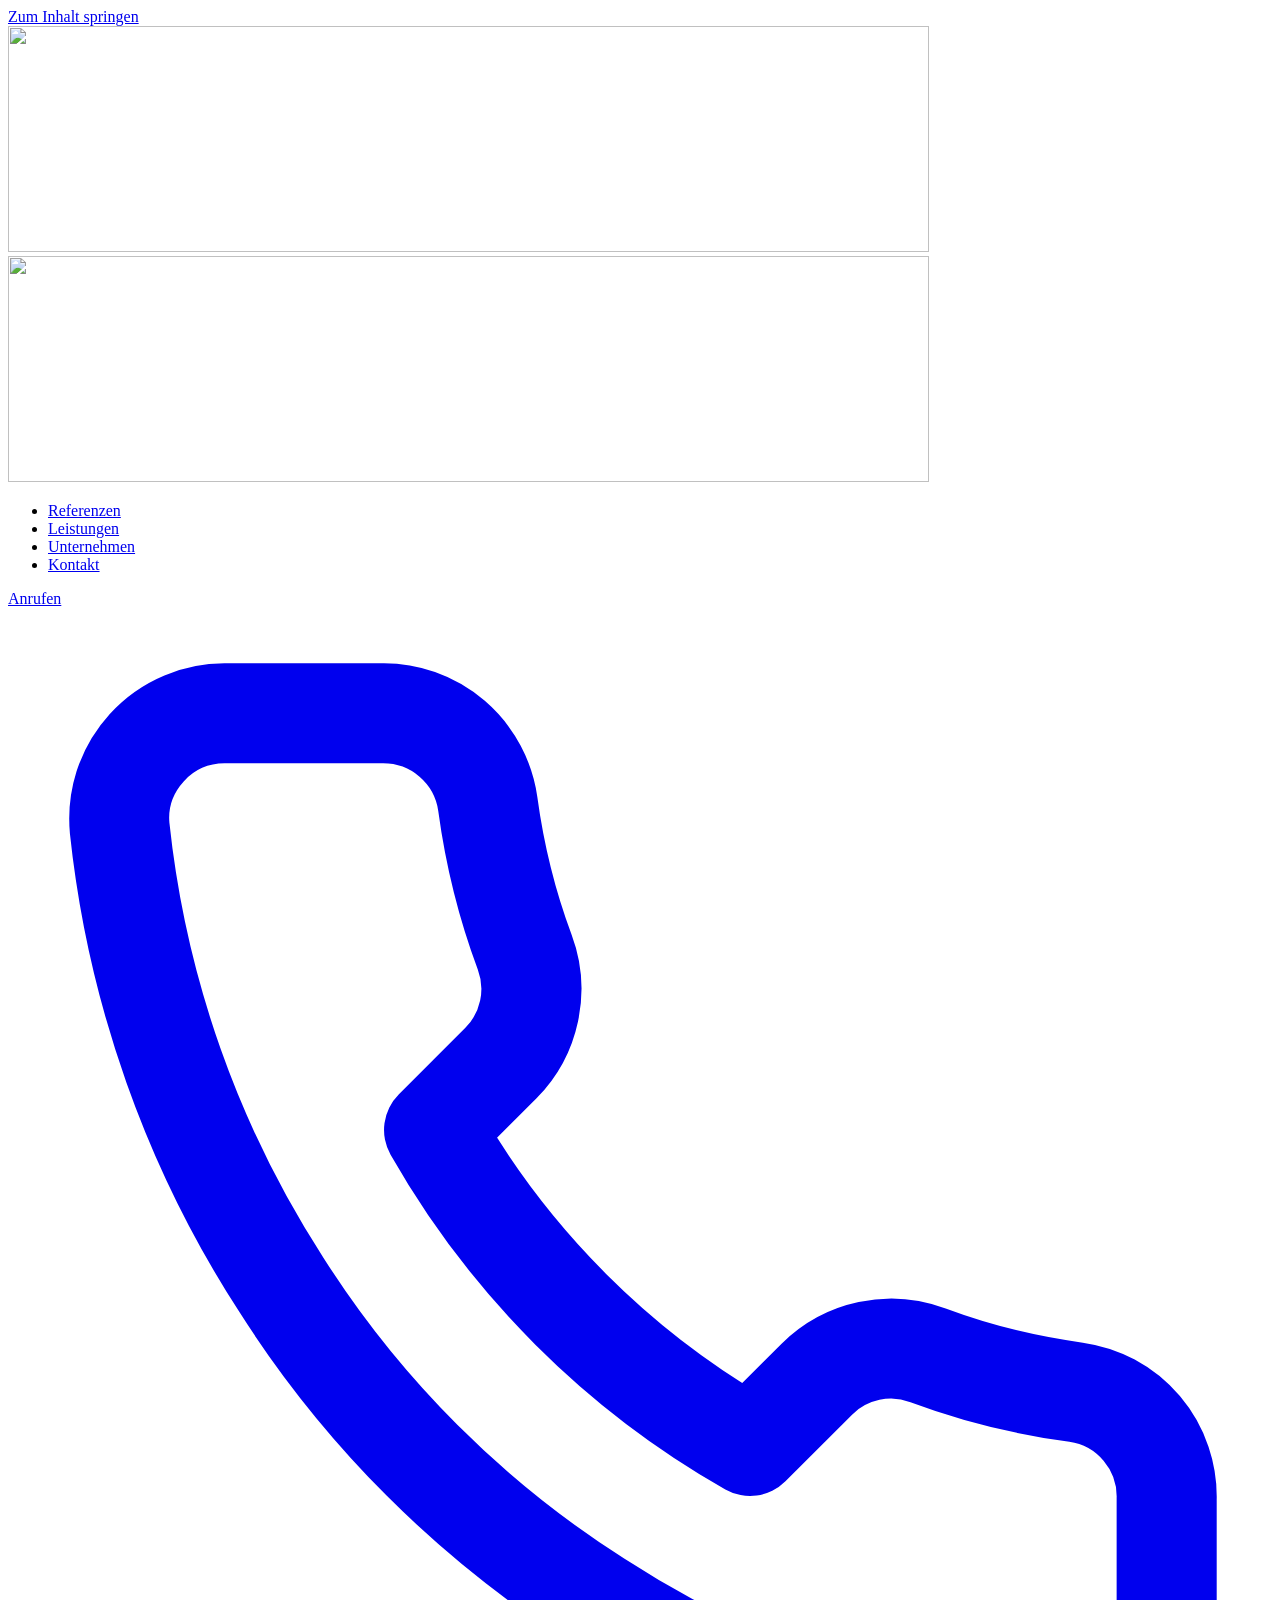
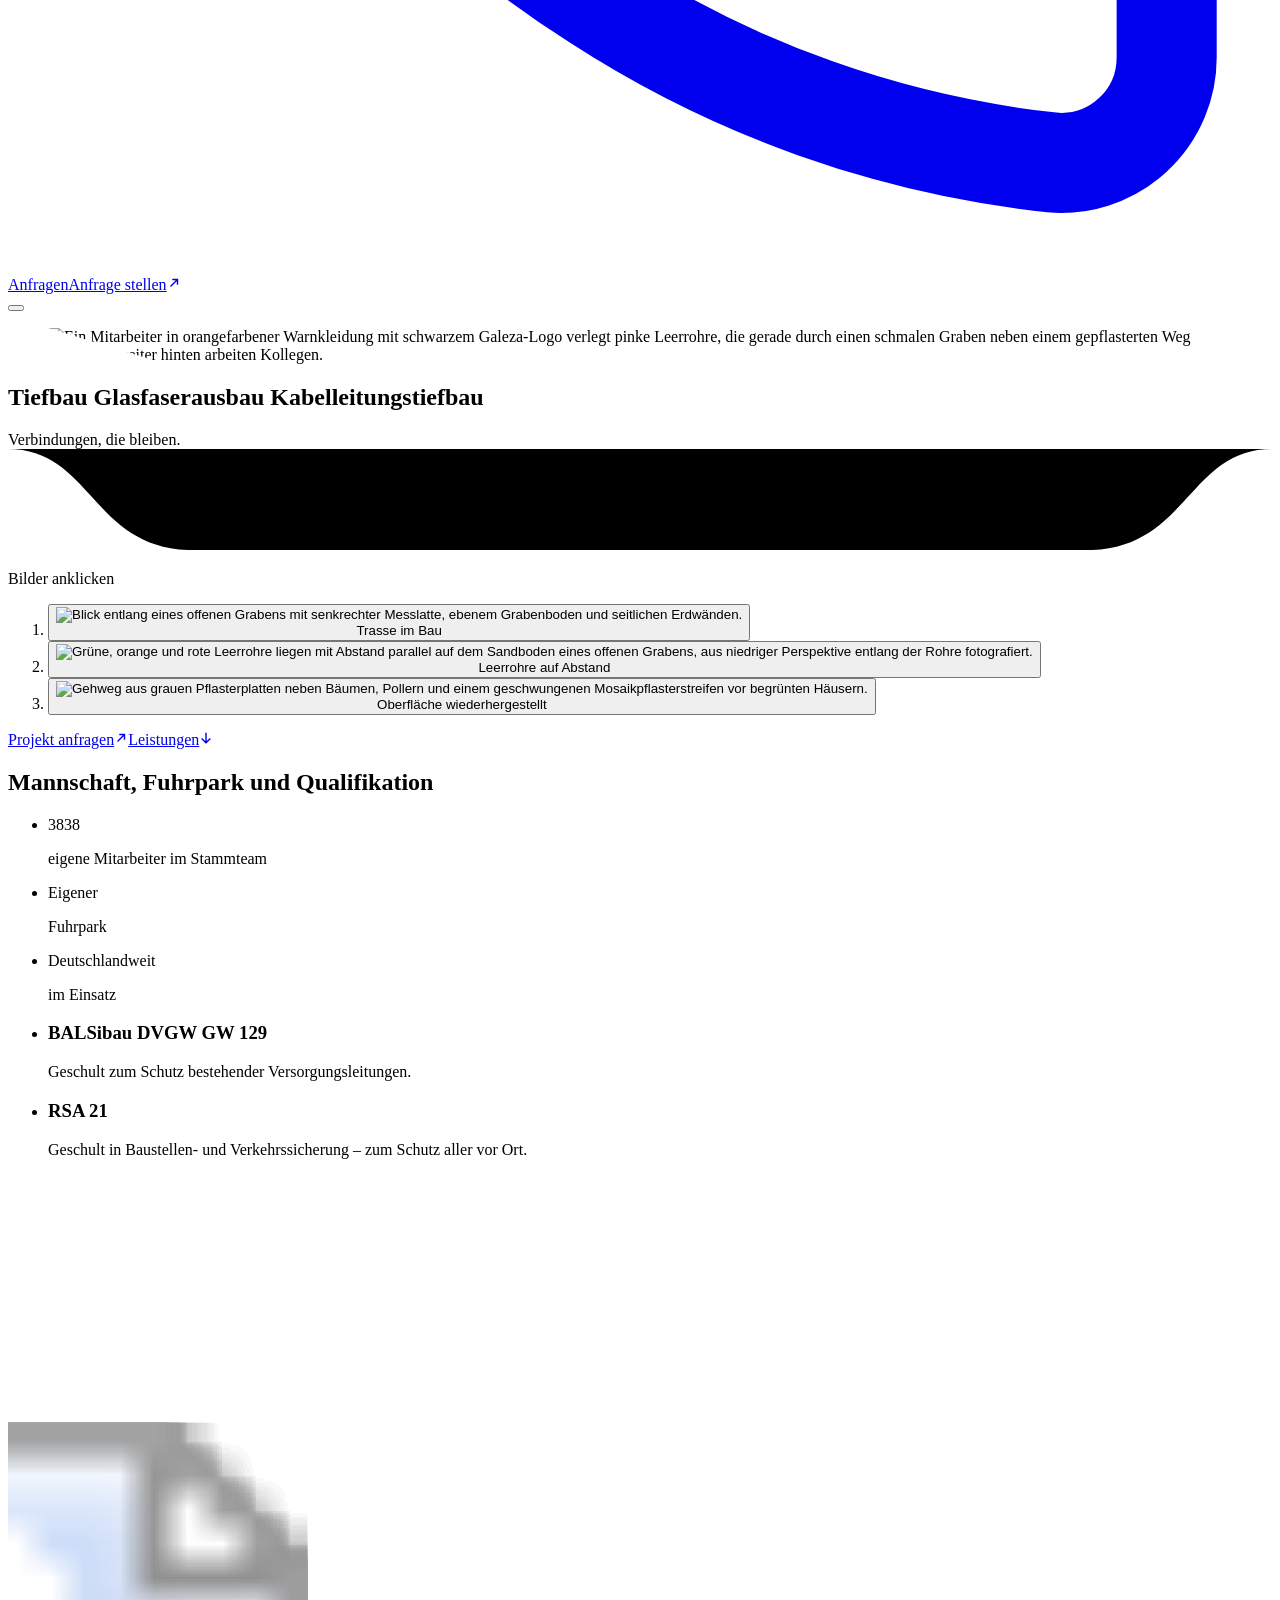
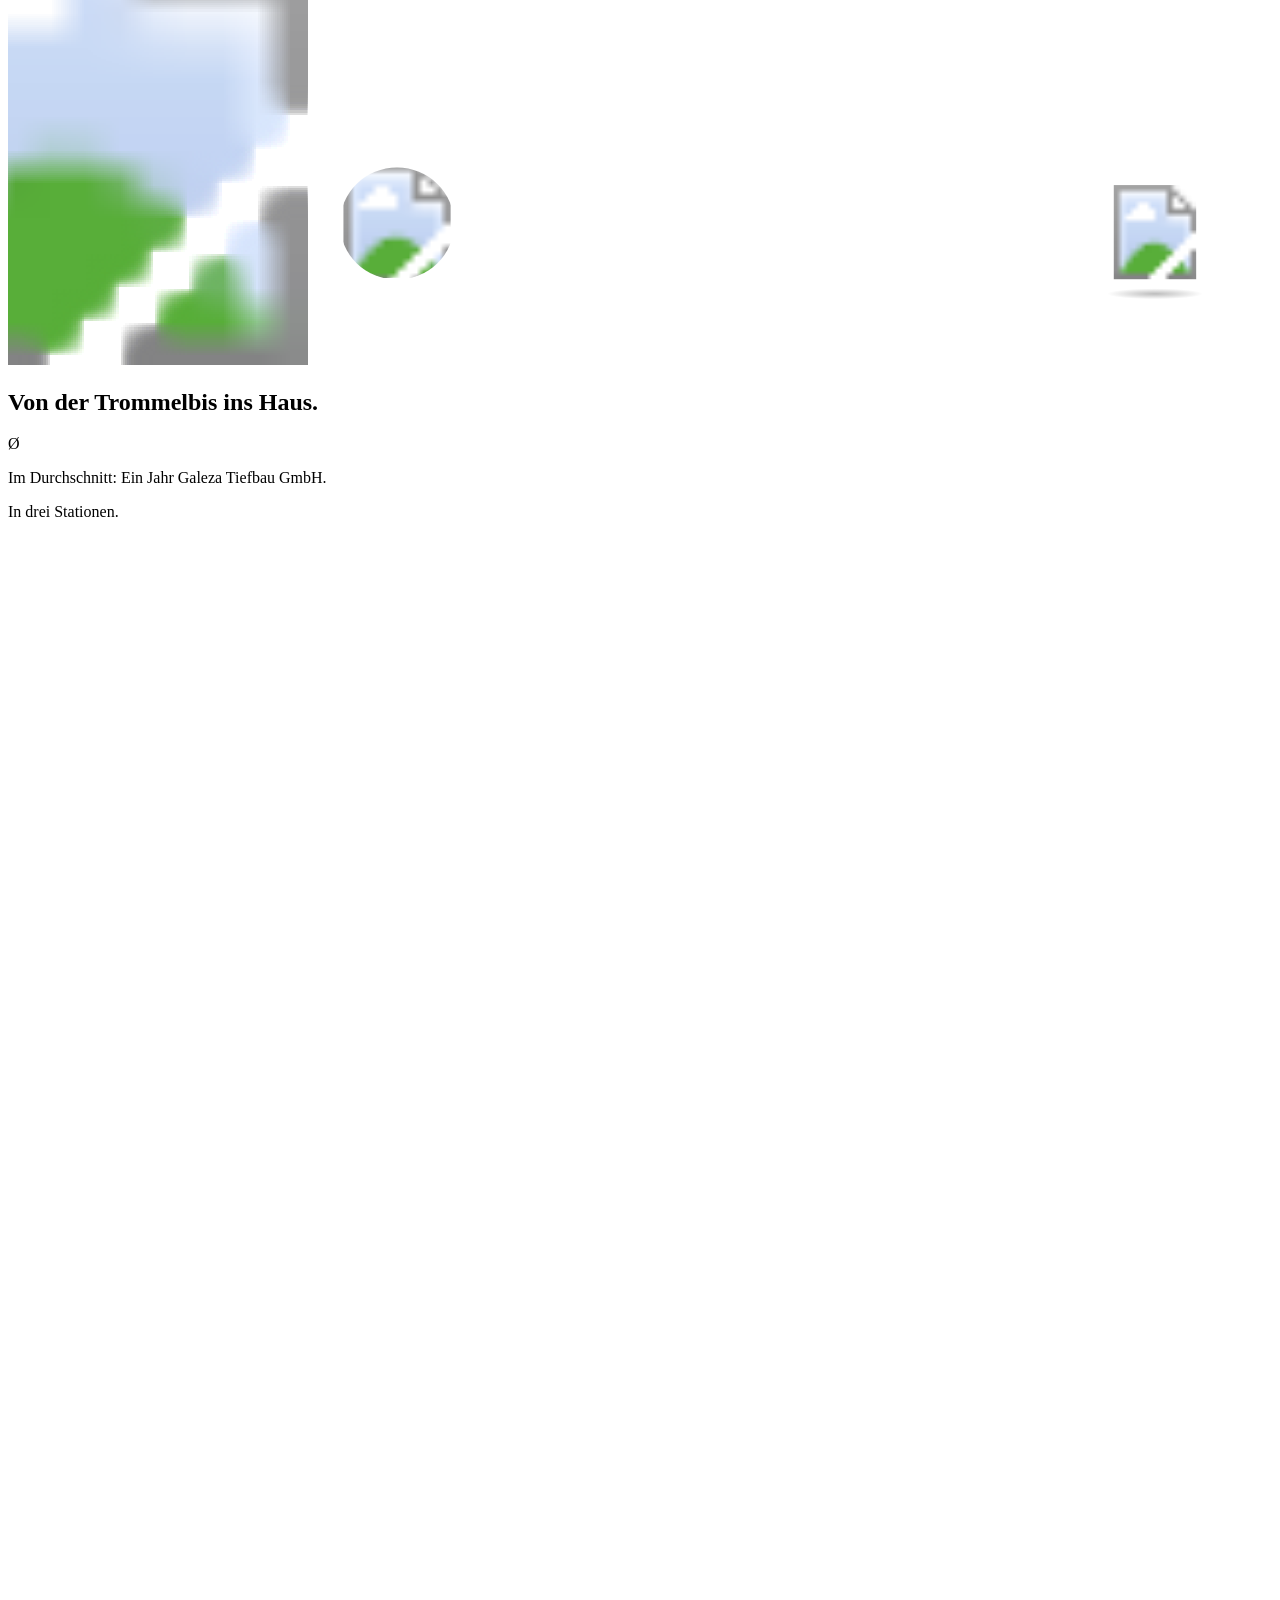
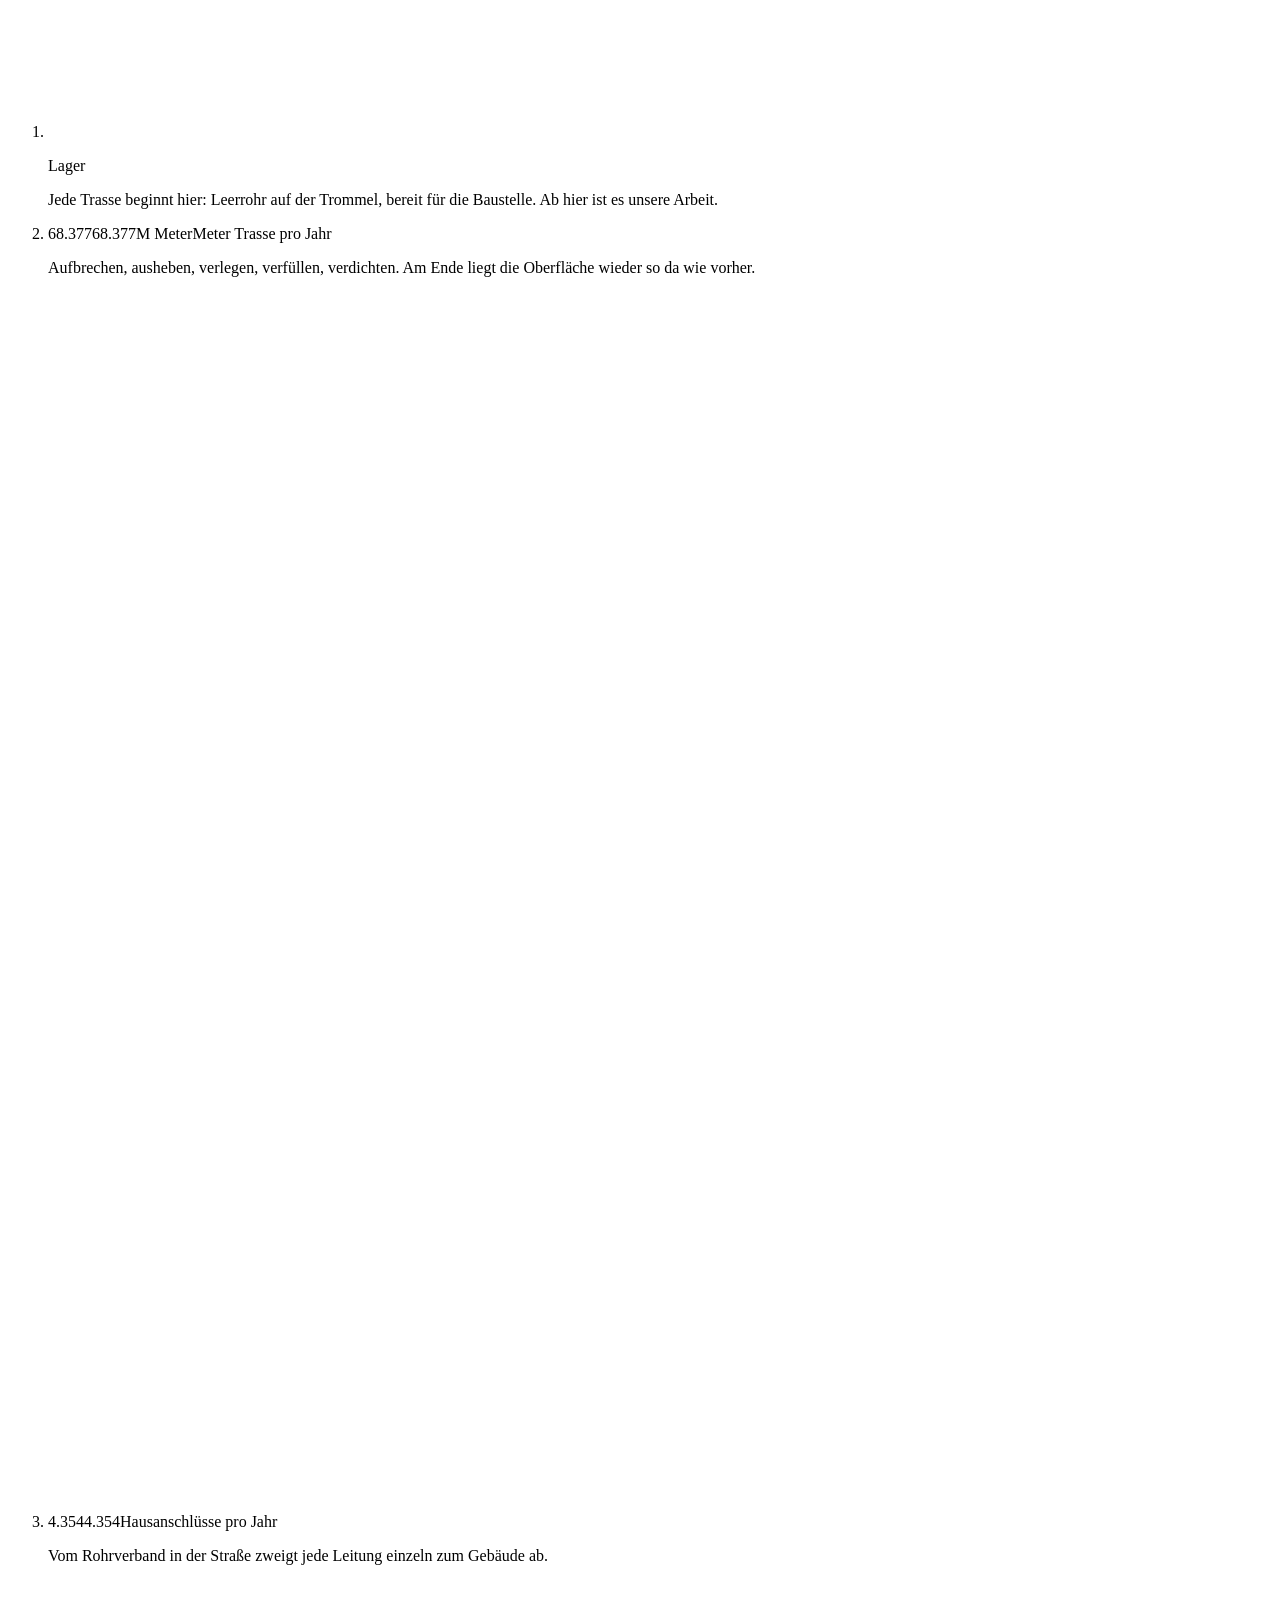
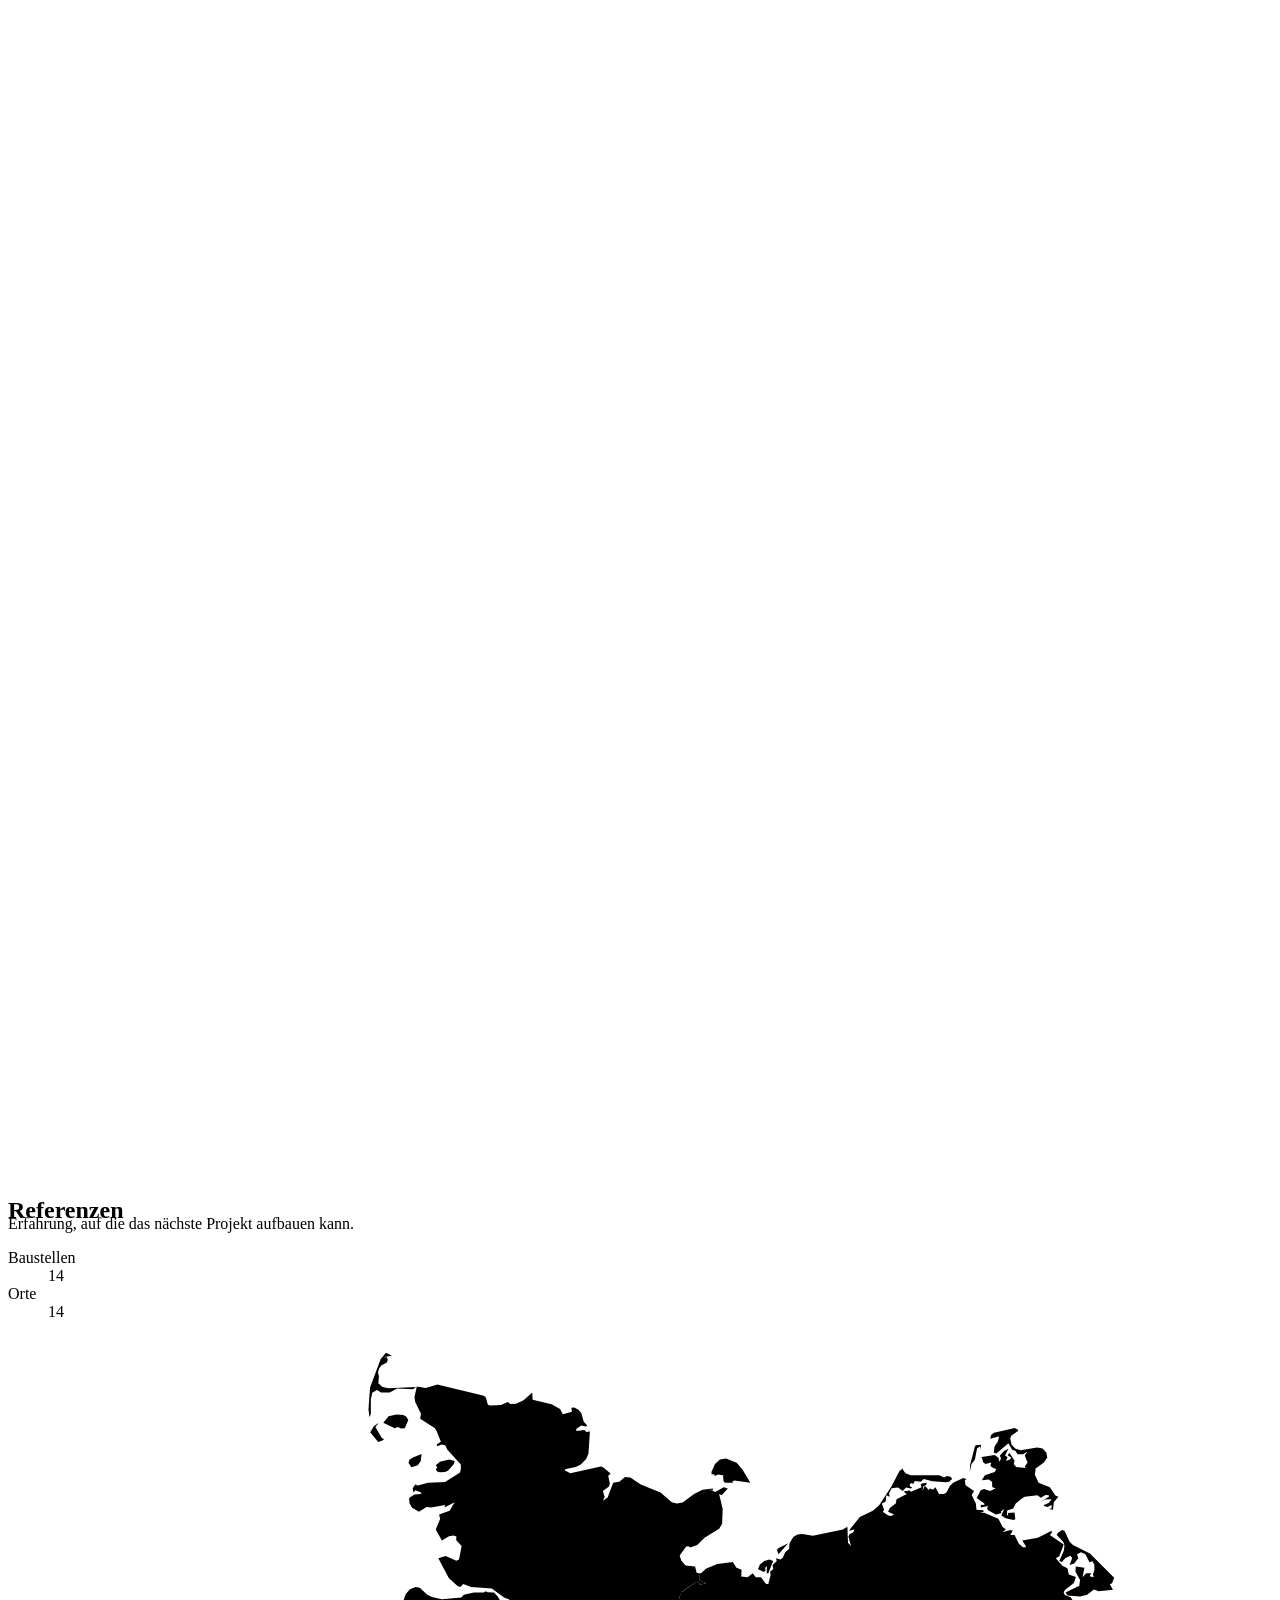
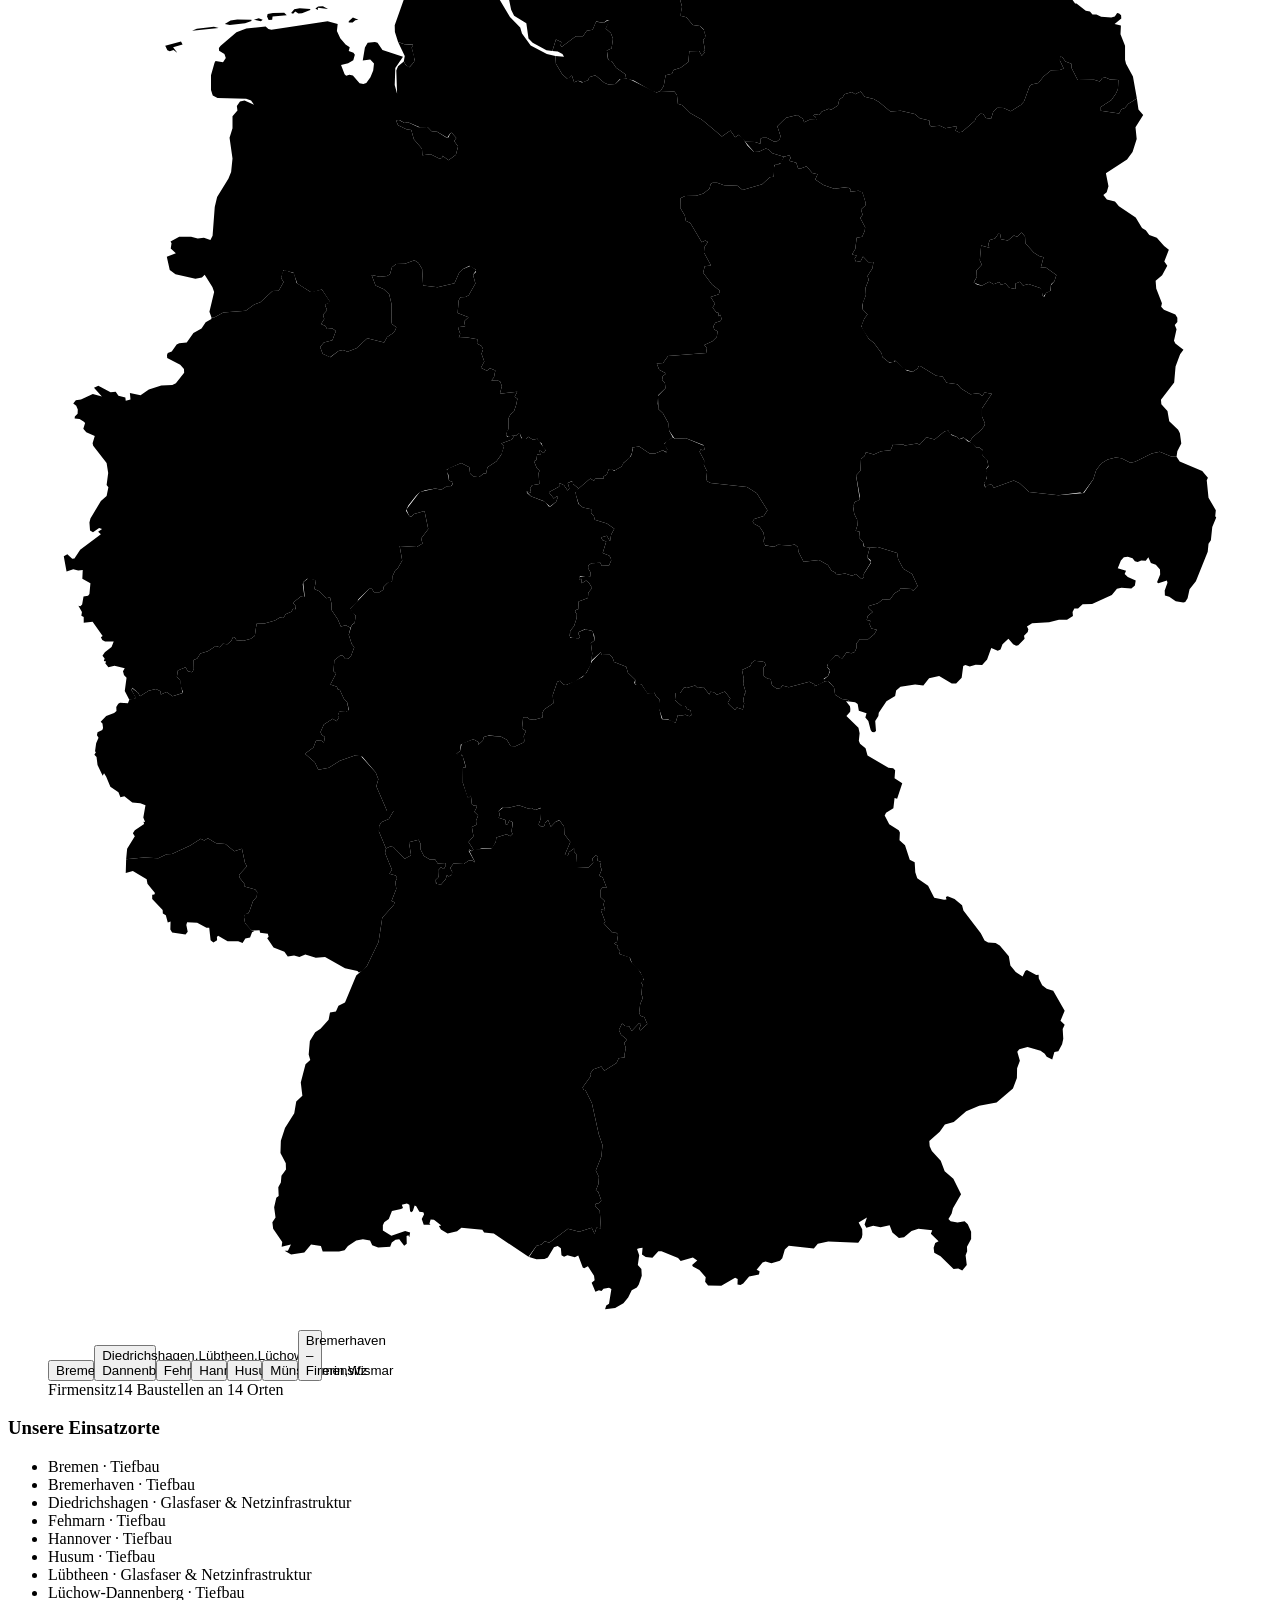
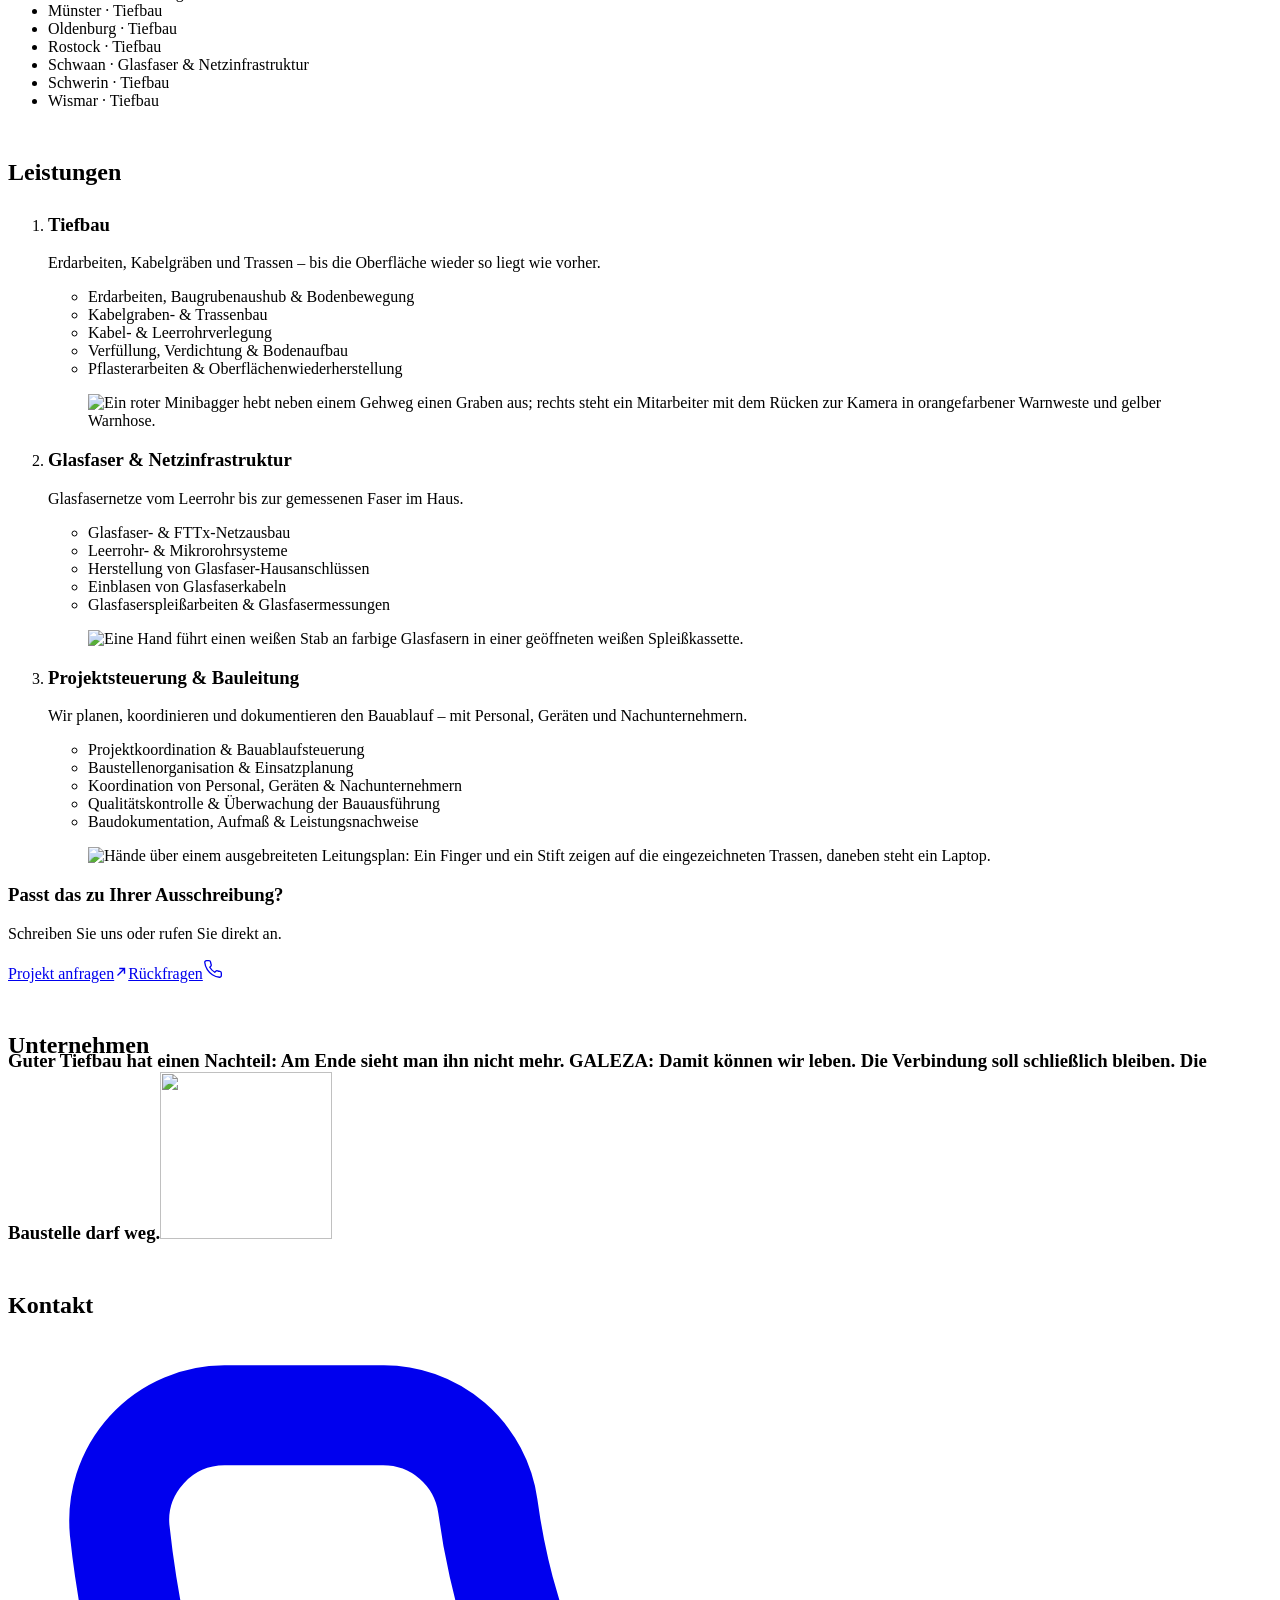
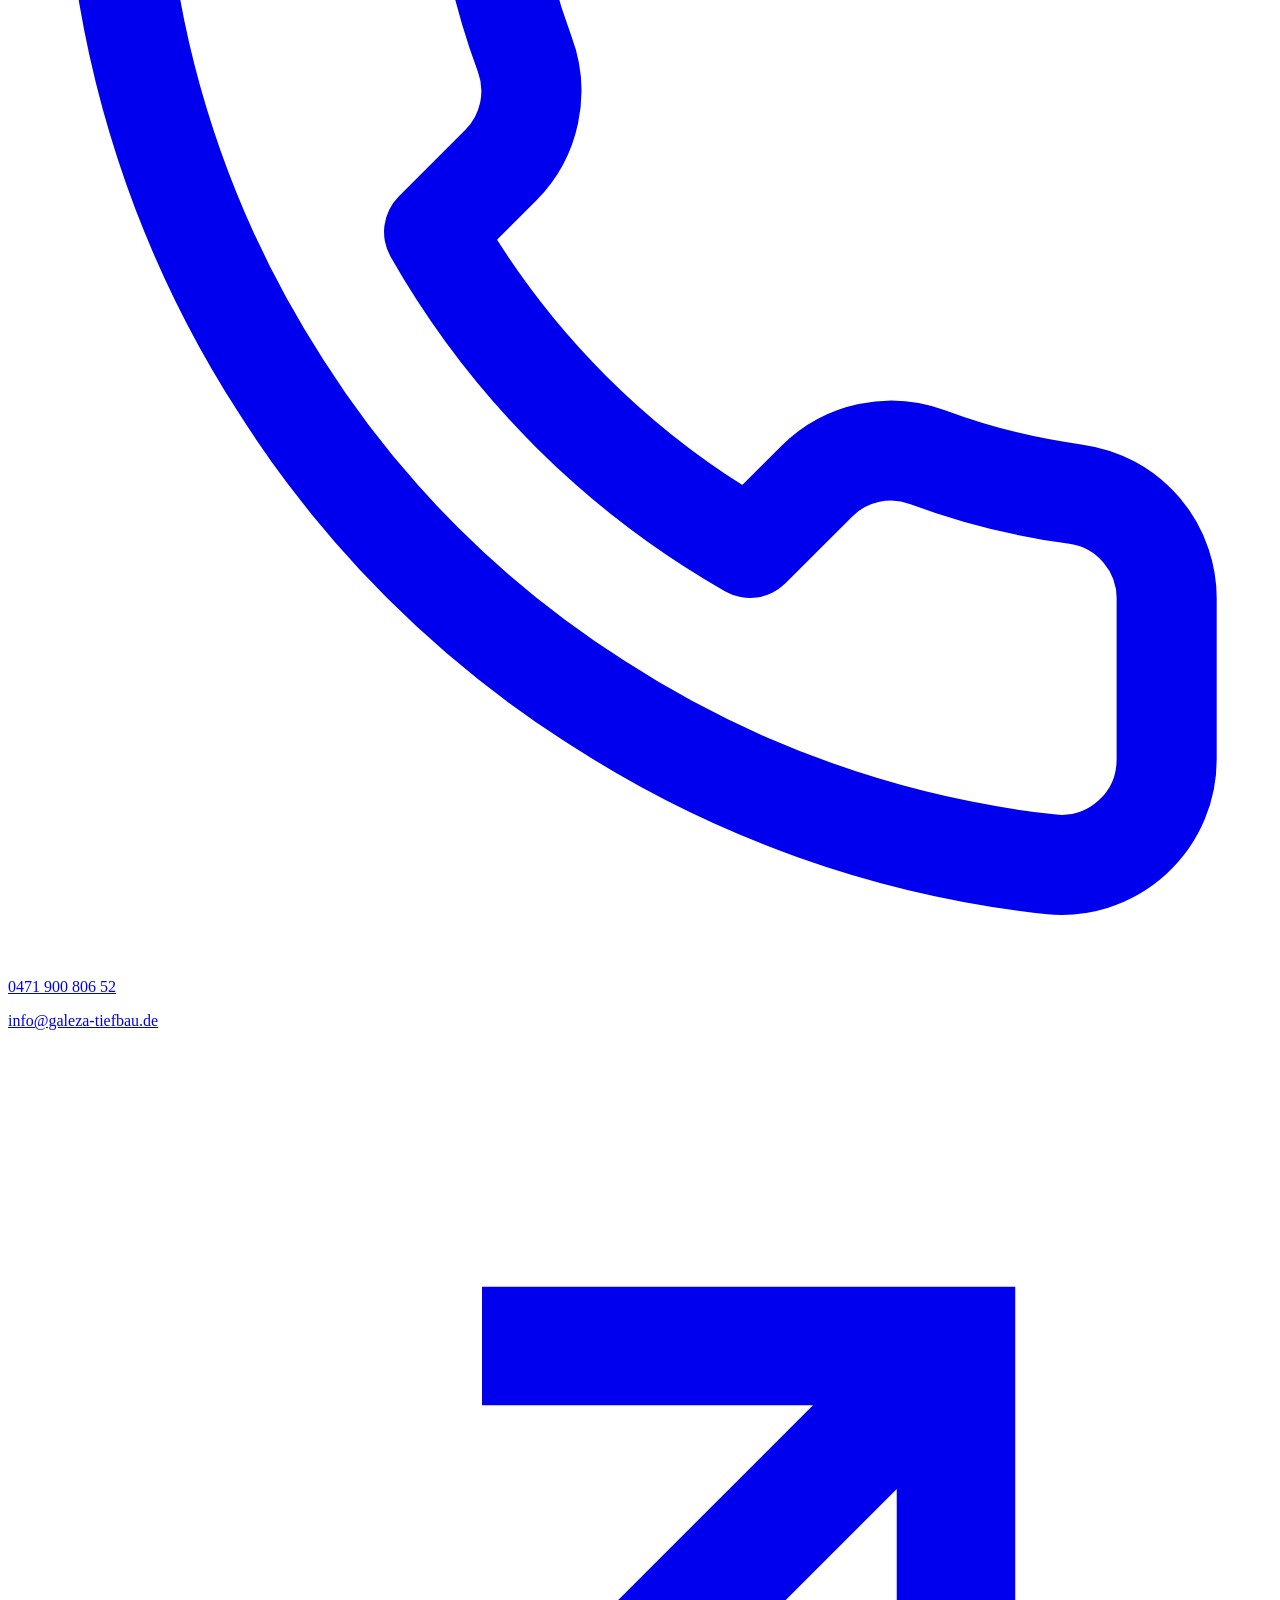
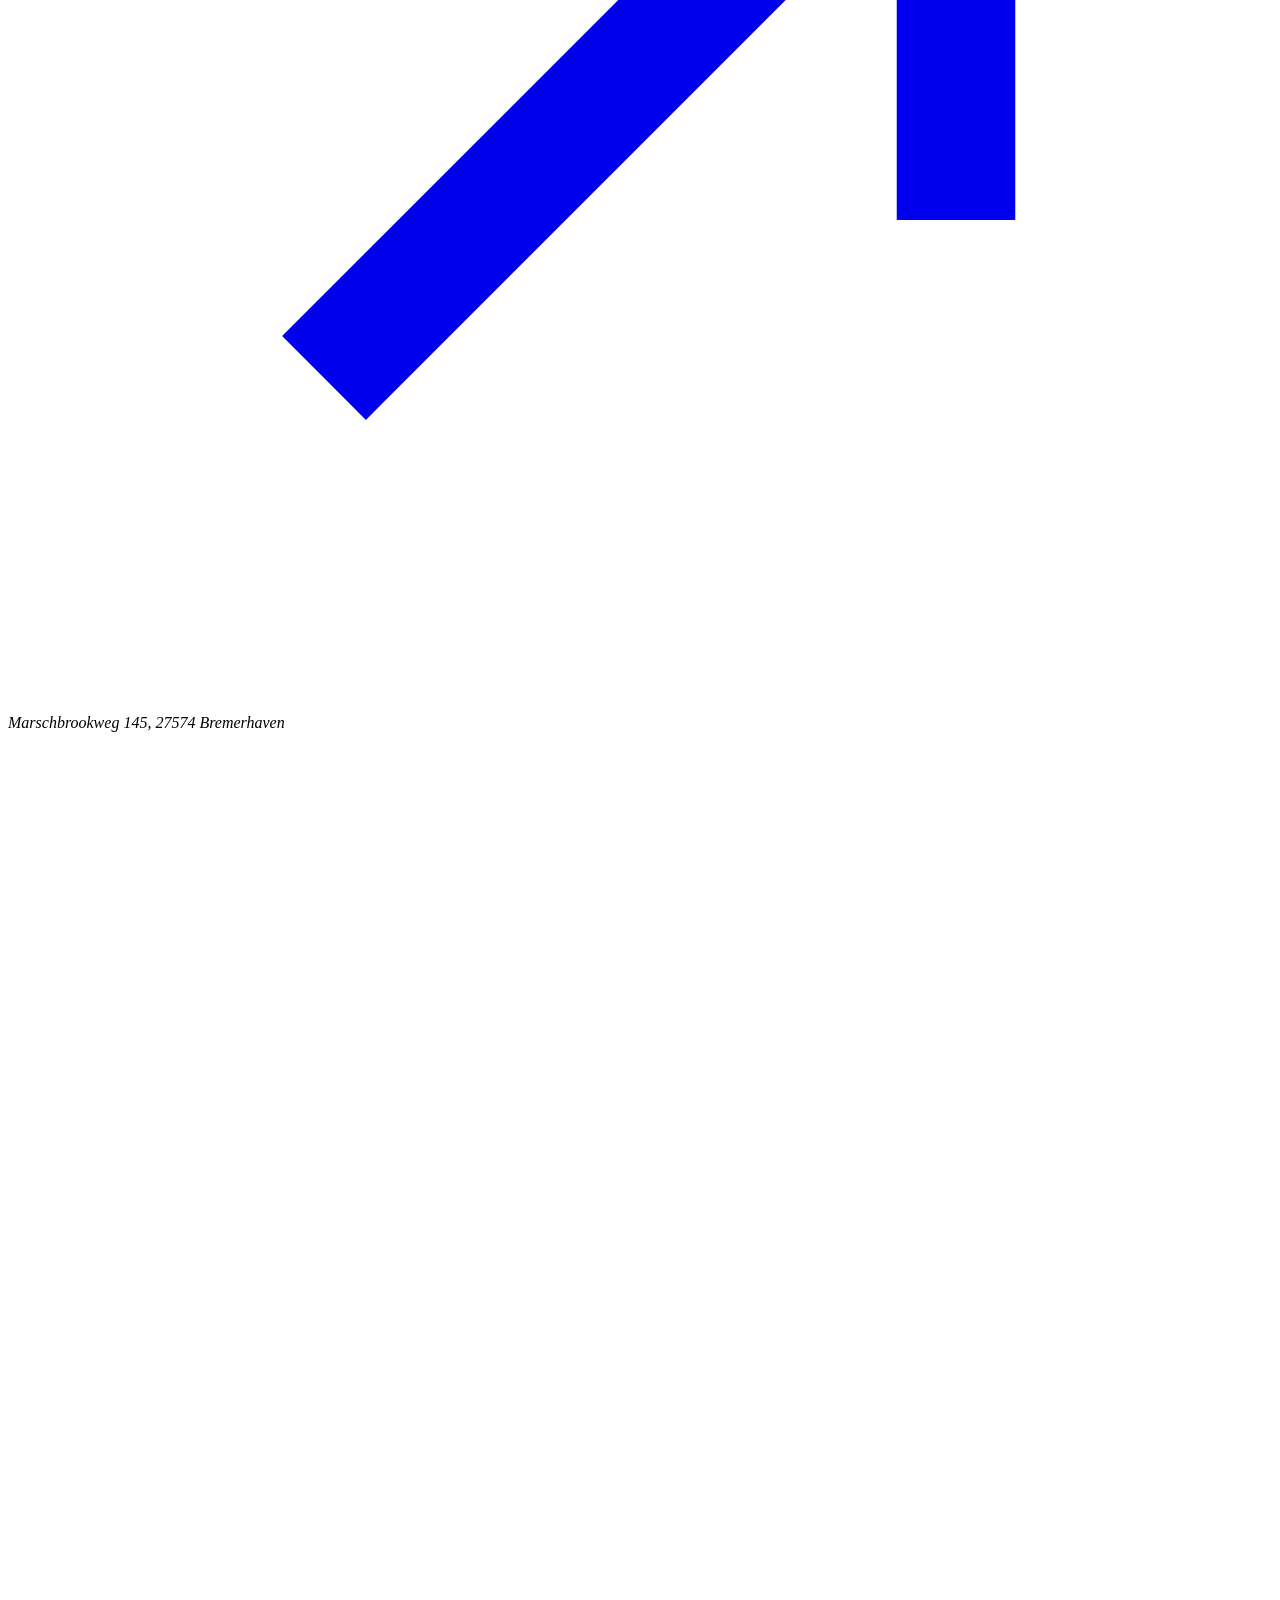
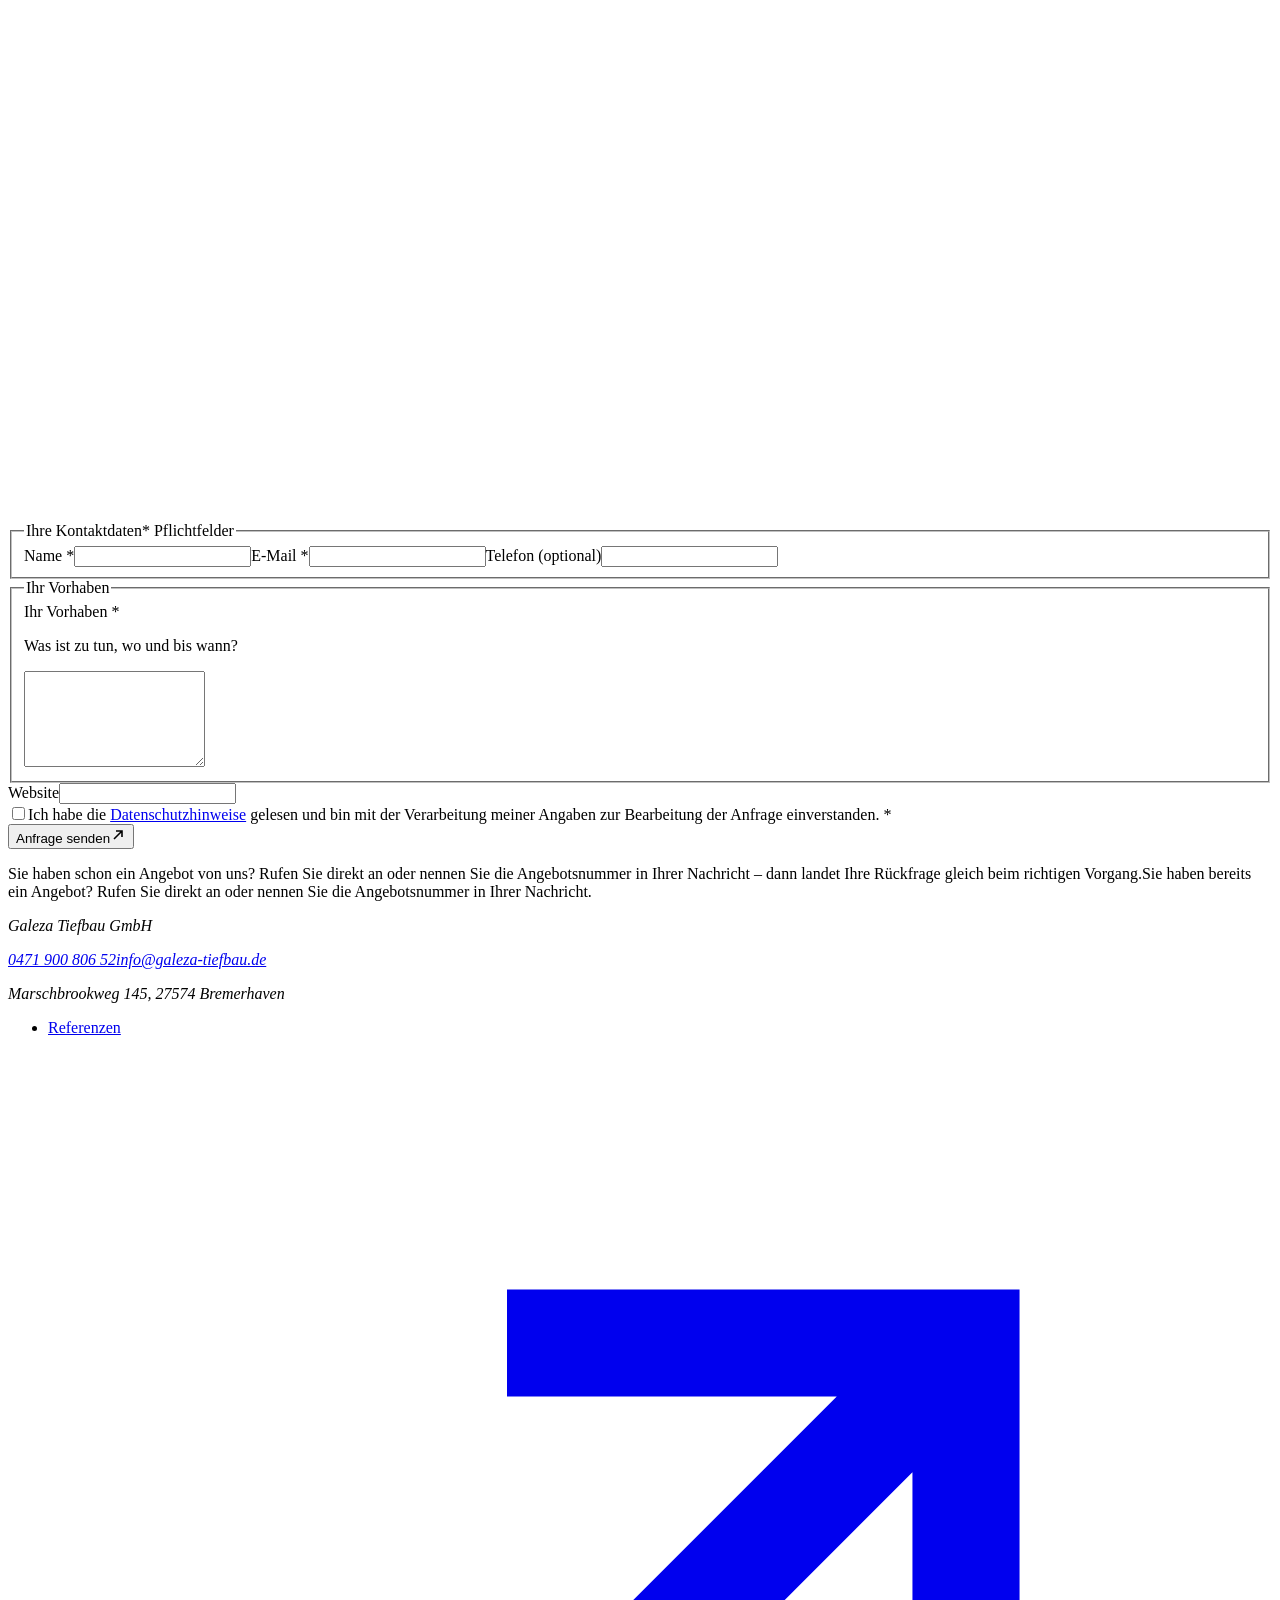
